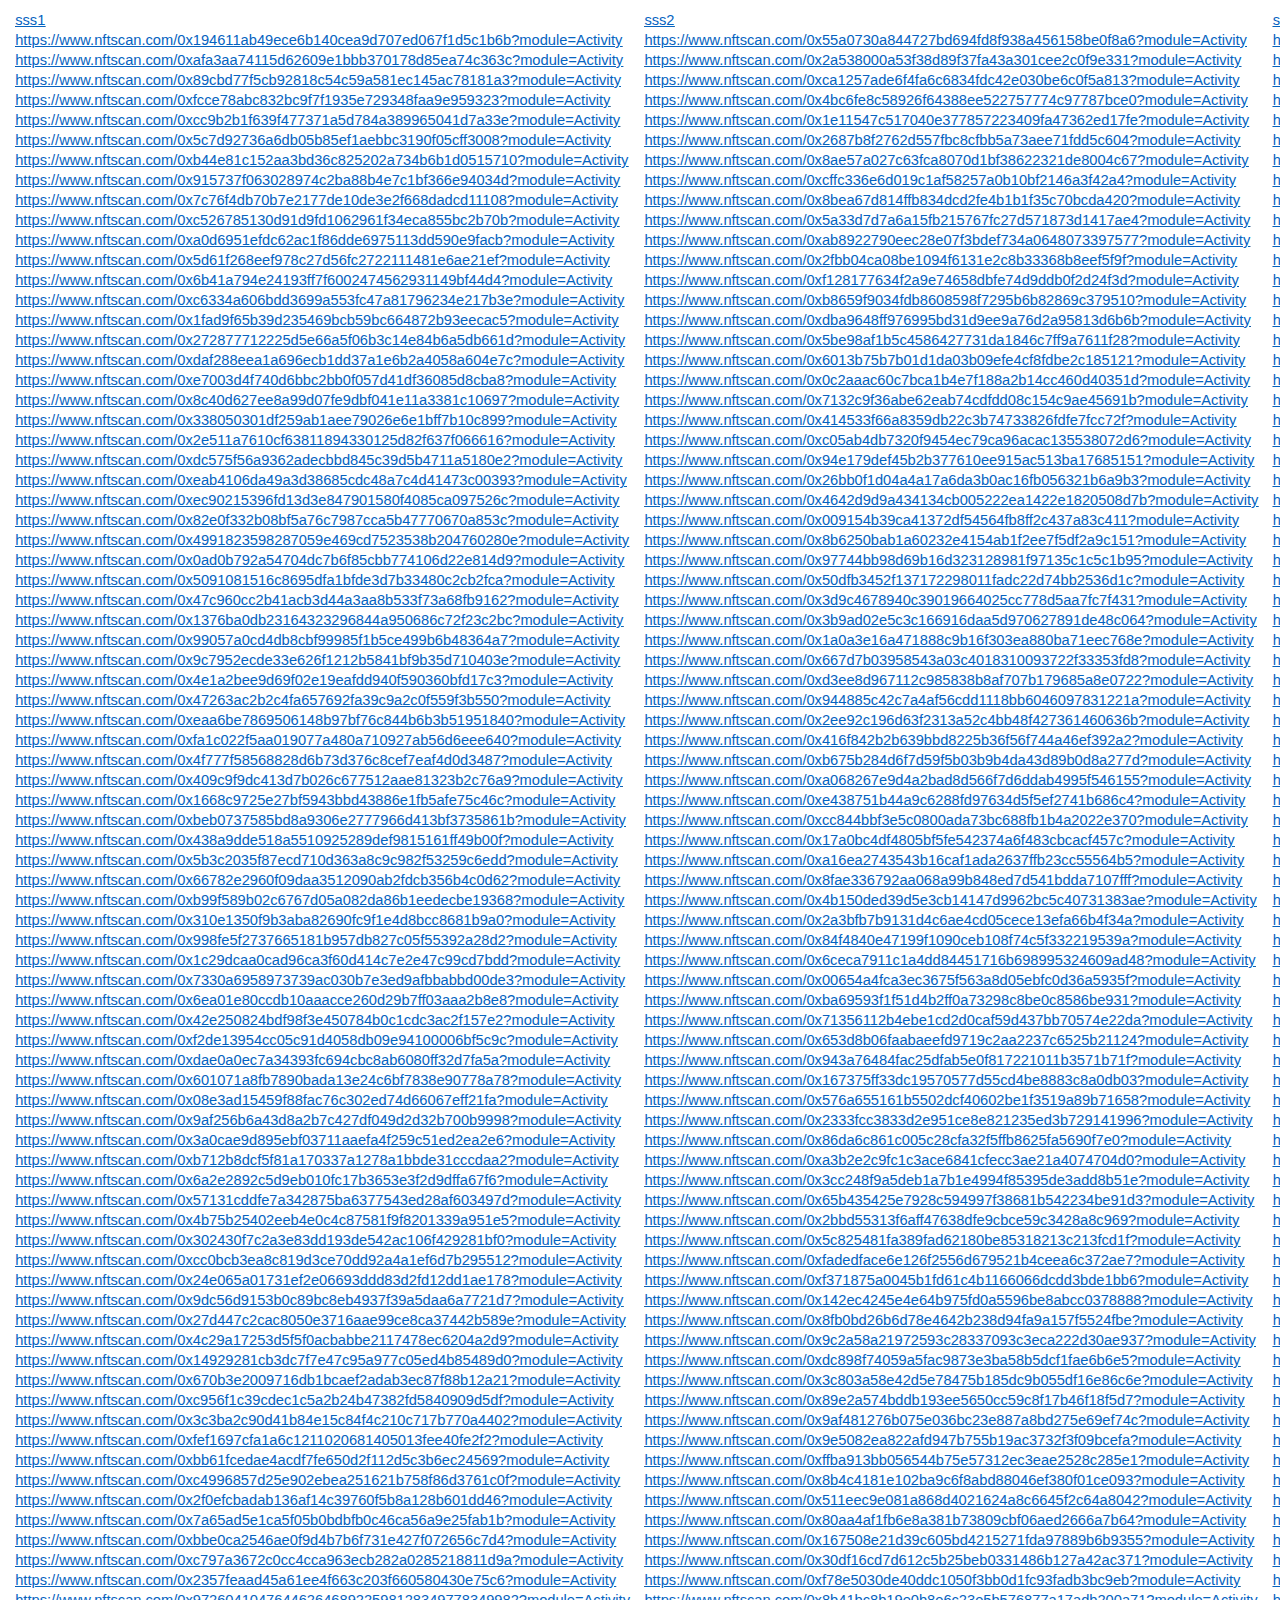
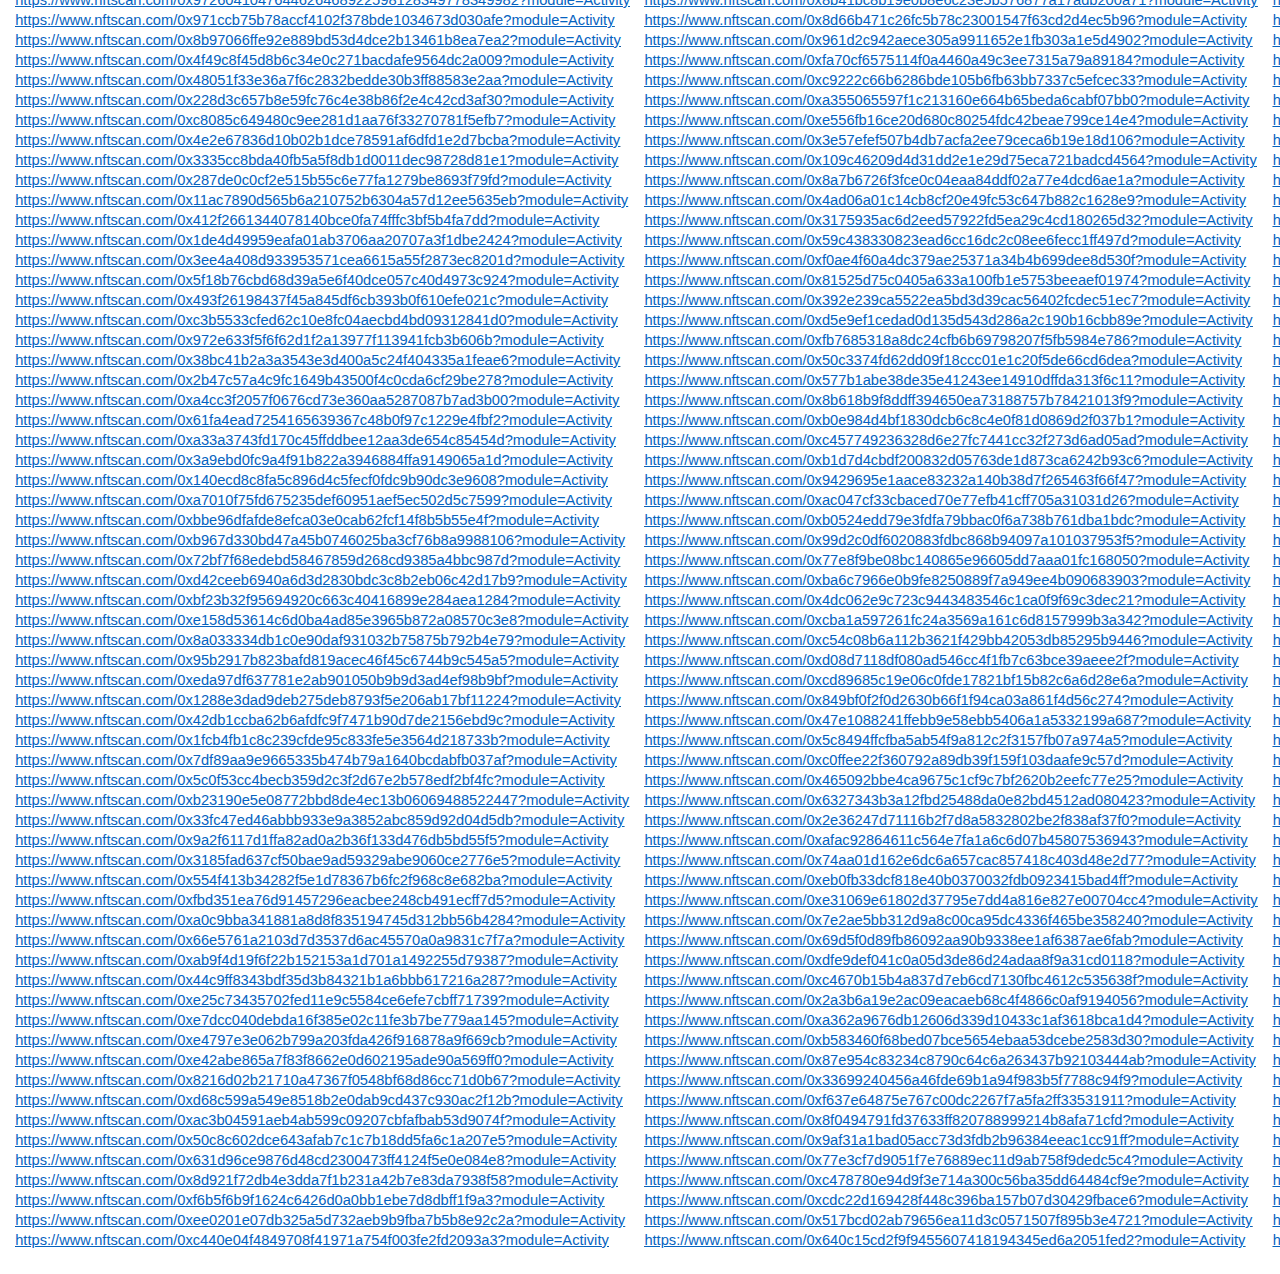
==== index.html @ 6b82eaeb "Add files via upload" ====
<html xmlns:v="urn:schemas-microsoft-com:vml"
xmlns:o="urn:schemas-microsoft-com:office:office"
xmlns:w="urn:schemas-microsoft-com:office:word"
xmlns:x="urn:schemas-microsoft-com:office:excel"
xmlns:m="http://schemas.microsoft.com/office/2004/12/omml"
xmlns="http://www.w3.org/TR/REC-html40">

<head>
<meta http-equiv=Content-Type content="text/html; charset=windows-1251">
<meta name=ProgId content=Word.Document>
<meta name=Generator content="Microsoft Word 15">
<meta name=Originator content="Microsoft Word 15">
<link rel=File-List href="index.files/filelist.xml">
<!--[if gte mso 9]><xml>
 <o:DocumentProperties>
  <o:Author>������������ Windows</o:Author>
  <o:Template>Normal</o:Template>
  <o:LastAuthor>������ �������</o:LastAuthor>
  <o:Revision>2</o:Revision>
  <o:TotalTime>3</o:TotalTime>
  <o:Created>2022-10-03T09:51:00Z</o:Created>
  <o:LastSaved>2022-10-03T09:51:00Z</o:LastSaved>
  <o:Pages>1</o:Pages>
  <o:Words>18441</o:Words>
  <o:Characters>105117</o:Characters>
  <o:Lines>875</o:Lines>
  <o:Paragraphs>246</o:Paragraphs>
  <o:CharactersWithSpaces>123312</o:CharactersWithSpaces>
  <o:Version>16.00</o:Version>
 </o:DocumentProperties>
 <o:OfficeDocumentSettings>
  <o:AllowPNG/>
 </o:OfficeDocumentSettings>
</xml><![endif]-->
<link rel=themeData href="index.files/themedata.thmx">
<link rel=colorSchemeMapping href="index.files/colorschememapping.xml">
<!--[if gte mso 9]><xml>
 <w:WordDocument>
  <w:SpellingState>Clean</w:SpellingState>
  <w:GrammarState>Clean</w:GrammarState>
  <w:TrackMoves>false</w:TrackMoves>
  <w:TrackFormatting/>
  <w:PunctuationKerning/>
  <w:ValidateAgainstSchemas/>
  <w:SaveIfXMLInvalid>false</w:SaveIfXMLInvalid>
  <w:IgnoreMixedContent>false</w:IgnoreMixedContent>
  <w:AlwaysShowPlaceholderText>false</w:AlwaysShowPlaceholderText>
  <w:DoNotPromoteQF/>
  <w:LidThemeOther>RU</w:LidThemeOther>
  <w:LidThemeAsian>X-NONE</w:LidThemeAsian>
  <w:LidThemeComplexScript>X-NONE</w:LidThemeComplexScript>
  <w:Compatibility>
   <w:BreakWrappedTables/>
   <w:SnapToGridInCell/>
   <w:WrapTextWithPunct/>
   <w:UseAsianBreakRules/>
   <w:DontGrowAutofit/>
   <w:SplitPgBreakAndParaMark/>
   <w:EnableOpenTypeKerning/>
   <w:DontFlipMirrorIndents/>
   <w:OverrideTableStyleHps/>
  </w:Compatibility>
  <m:mathPr>
   <m:mathFont m:val="Cambria Math"/>
   <m:brkBin m:val="before"/>
   <m:brkBinSub m:val="&#45;-"/>
   <m:smallFrac m:val="off"/>
   <m:dispDef/>
   <m:lMargin m:val="0"/>
   <m:rMargin m:val="0"/>
   <m:defJc m:val="centerGroup"/>
   <m:wrapIndent m:val="1440"/>
   <m:intLim m:val="subSup"/>
   <m:naryLim m:val="undOvr"/>
  </m:mathPr></w:WordDocument>
</xml><![endif]--><!--[if gte mso 9]><xml>
 <w:LatentStyles DefLockedState="false" DefUnhideWhenUsed="false"
  DefSemiHidden="false" DefQFormat="false" DefPriority="99"
  LatentStyleCount="376">
  <w:LsdException Locked="false" Priority="0" QFormat="true" Name="Normal"/>
  <w:LsdException Locked="false" Priority="9" QFormat="true" Name="heading 1"/>
  <w:LsdException Locked="false" Priority="9" SemiHidden="true"
   UnhideWhenUsed="true" QFormat="true" Name="heading 2"/>
  <w:LsdException Locked="false" Priority="9" SemiHidden="true"
   UnhideWhenUsed="true" QFormat="true" Name="heading 3"/>
  <w:LsdException Locked="false" Priority="9" SemiHidden="true"
   UnhideWhenUsed="true" QFormat="true" Name="heading 4"/>
  <w:LsdException Locked="false" Priority="9" SemiHidden="true"
   UnhideWhenUsed="true" QFormat="true" Name="heading 5"/>
  <w:LsdException Locked="false" Priority="9" SemiHidden="true"
   UnhideWhenUsed="true" QFormat="true" Name="heading 6"/>
  <w:LsdException Locked="false" Priority="9" SemiHidden="true"
   UnhideWhenUsed="true" QFormat="true" Name="heading 7"/>
  <w:LsdException Locked="false" Priority="9" SemiHidden="true"
   UnhideWhenUsed="true" QFormat="true" Name="heading 8"/>
  <w:LsdException Locked="false" Priority="9" SemiHidden="true"
   UnhideWhenUsed="true" QFormat="true" Name="heading 9"/>
  <w:LsdException Locked="false" SemiHidden="true" UnhideWhenUsed="true"
   Name="index 1"/>
  <w:LsdException Locked="false" SemiHidden="true" UnhideWhenUsed="true"
   Name="index 2"/>
  <w:LsdException Locked="false" SemiHidden="true" UnhideWhenUsed="true"
   Name="index 3"/>
  <w:LsdException Locked="false" SemiHidden="true" UnhideWhenUsed="true"
   Name="index 4"/>
  <w:LsdException Locked="false" SemiHidden="true" UnhideWhenUsed="true"
   Name="index 5"/>
  <w:LsdException Locked="false" SemiHidden="true" UnhideWhenUsed="true"
   Name="index 6"/>
  <w:LsdException Locked="false" SemiHidden="true" UnhideWhenUsed="true"
   Name="index 7"/>
  <w:LsdException Locked="false" SemiHidden="true" UnhideWhenUsed="true"
   Name="index 8"/>
  <w:LsdException Locked="false" SemiHidden="true" UnhideWhenUsed="true"
   Name="index 9"/>
  <w:LsdException Locked="false" Priority="39" SemiHidden="true"
   UnhideWhenUsed="true" Name="toc 1"/>
  <w:LsdException Locked="false" Priority="39" SemiHidden="true"
   UnhideWhenUsed="true" Name="toc 2"/>
  <w:LsdException Locked="false" Priority="39" SemiHidden="true"
   UnhideWhenUsed="true" Name="toc 3"/>
  <w:LsdException Locked="false" Priority="39" SemiHidden="true"
   UnhideWhenUsed="true" Name="toc 4"/>
  <w:LsdException Locked="false" Priority="39" SemiHidden="true"
   UnhideWhenUsed="true" Name="toc 5"/>
  <w:LsdException Locked="false" Priority="39" SemiHidden="true"
   UnhideWhenUsed="true" Name="toc 6"/>
  <w:LsdException Locked="false" Priority="39" SemiHidden="true"
   UnhideWhenUsed="true" Name="toc 7"/>
  <w:LsdException Locked="false" Priority="39" SemiHidden="true"
   UnhideWhenUsed="true" Name="toc 8"/>
  <w:LsdException Locked="false" Priority="39" SemiHidden="true"
   UnhideWhenUsed="true" Name="toc 9"/>
  <w:LsdException Locked="false" SemiHidden="true" UnhideWhenUsed="true"
   Name="Normal Indent"/>
  <w:LsdException Locked="false" SemiHidden="true" UnhideWhenUsed="true"
   Name="footnote text"/>
  <w:LsdException Locked="false" SemiHidden="true" UnhideWhenUsed="true"
   Name="annotation text"/>
  <w:LsdException Locked="false" SemiHidden="true" UnhideWhenUsed="true"
   Name="header"/>
  <w:LsdException Locked="false" SemiHidden="true" UnhideWhenUsed="true"
   Name="footer"/>
  <w:LsdException Locked="false" SemiHidden="true" UnhideWhenUsed="true"
   Name="index heading"/>
  <w:LsdException Locked="false" Priority="35" SemiHidden="true"
   UnhideWhenUsed="true" QFormat="true" Name="caption"/>
  <w:LsdException Locked="false" SemiHidden="true" UnhideWhenUsed="true"
   Name="table of figures"/>
  <w:LsdException Locked="false" SemiHidden="true" UnhideWhenUsed="true"
   Name="envelope address"/>
  <w:LsdException Locked="false" SemiHidden="true" UnhideWhenUsed="true"
   Name="envelope return"/>
  <w:LsdException Locked="false" SemiHidden="true" UnhideWhenUsed="true"
   Name="footnote reference"/>
  <w:LsdException Locked="false" SemiHidden="true" UnhideWhenUsed="true"
   Name="annotation reference"/>
  <w:LsdException Locked="false" SemiHidden="true" UnhideWhenUsed="true"
   Name="line number"/>
  <w:LsdException Locked="false" SemiHidden="true" UnhideWhenUsed="true"
   Name="page number"/>
  <w:LsdException Locked="false" SemiHidden="true" UnhideWhenUsed="true"
   Name="endnote reference"/>
  <w:LsdException Locked="false" SemiHidden="true" UnhideWhenUsed="true"
   Name="endnote text"/>
  <w:LsdException Locked="false" SemiHidden="true" UnhideWhenUsed="true"
   Name="table of authorities"/>
  <w:LsdException Locked="false" SemiHidden="true" UnhideWhenUsed="true"
   Name="macro"/>
  <w:LsdException Locked="false" SemiHidden="true" UnhideWhenUsed="true"
   Name="toa heading"/>
  <w:LsdException Locked="false" SemiHidden="true" UnhideWhenUsed="true"
   Name="List"/>
  <w:LsdException Locked="false" SemiHidden="true" UnhideWhenUsed="true"
   Name="List Bullet"/>
  <w:LsdException Locked="false" SemiHidden="true" UnhideWhenUsed="true"
   Name="List Number"/>
  <w:LsdException Locked="false" SemiHidden="true" UnhideWhenUsed="true"
   Name="List 2"/>
  <w:LsdException Locked="false" SemiHidden="true" UnhideWhenUsed="true"
   Name="List 3"/>
  <w:LsdException Locked="false" SemiHidden="true" UnhideWhenUsed="true"
   Name="List 4"/>
  <w:LsdException Locked="false" SemiHidden="true" UnhideWhenUsed="true"
   Name="List 5"/>
  <w:LsdException Locked="false" SemiHidden="true" UnhideWhenUsed="true"
   Name="List Bullet 2"/>
  <w:LsdException Locked="false" SemiHidden="true" UnhideWhenUsed="true"
   Name="List Bullet 3"/>
  <w:LsdException Locked="false" SemiHidden="true" UnhideWhenUsed="true"
   Name="List Bullet 4"/>
  <w:LsdException Locked="false" SemiHidden="true" UnhideWhenUsed="true"
   Name="List Bullet 5"/>
  <w:LsdException Locked="false" SemiHidden="true" UnhideWhenUsed="true"
   Name="List Number 2"/>
  <w:LsdException Locked="false" SemiHidden="true" UnhideWhenUsed="true"
   Name="List Number 3"/>
  <w:LsdException Locked="false" SemiHidden="true" UnhideWhenUsed="true"
   Name="List Number 4"/>
  <w:LsdException Locked="false" SemiHidden="true" UnhideWhenUsed="true"
   Name="List Number 5"/>
  <w:LsdException Locked="false" Priority="10" QFormat="true" Name="Title"/>
  <w:LsdException Locked="false" SemiHidden="true" UnhideWhenUsed="true"
   Name="Closing"/>
  <w:LsdException Locked="false" SemiHidden="true" UnhideWhenUsed="true"
   Name="Signature"/>
  <w:LsdException Locked="false" Priority="1" SemiHidden="true"
   UnhideWhenUsed="true" Name="Default Paragraph Font"/>
  <w:LsdException Locked="false" SemiHidden="true" UnhideWhenUsed="true"
   Name="Body Text"/>
  <w:LsdException Locked="false" SemiHidden="true" UnhideWhenUsed="true"
   Name="Body Text Indent"/>
  <w:LsdException Locked="false" SemiHidden="true" UnhideWhenUsed="true"
   Name="List Continue"/>
  <w:LsdException Locked="false" SemiHidden="true" UnhideWhenUsed="true"
   Name="List Continue 2"/>
  <w:LsdException Locked="false" SemiHidden="true" UnhideWhenUsed="true"
   Name="List Continue 3"/>
  <w:LsdException Locked="false" SemiHidden="true" UnhideWhenUsed="true"
   Name="List Continue 4"/>
  <w:LsdException Locked="false" SemiHidden="true" UnhideWhenUsed="true"
   Name="List Continue 5"/>
  <w:LsdException Locked="false" SemiHidden="true" UnhideWhenUsed="true"
   Name="Message Header"/>
  <w:LsdException Locked="false" Priority="11" QFormat="true" Name="Subtitle"/>
  <w:LsdException Locked="false" SemiHidden="true" UnhideWhenUsed="true"
   Name="Salutation"/>
  <w:LsdException Locked="false" SemiHidden="true" UnhideWhenUsed="true"
   Name="Date"/>
  <w:LsdException Locked="false" SemiHidden="true" UnhideWhenUsed="true"
   Name="Body Text First Indent"/>
  <w:LsdException Locked="false" SemiHidden="true" UnhideWhenUsed="true"
   Name="Body Text First Indent 2"/>
  <w:LsdException Locked="false" SemiHidden="true" UnhideWhenUsed="true"
   Name="Note Heading"/>
  <w:LsdException Locked="false" SemiHidden="true" UnhideWhenUsed="true"
   Name="Body Text 2"/>
  <w:LsdException Locked="false" SemiHidden="true" UnhideWhenUsed="true"
   Name="Body Text 3"/>
  <w:LsdException Locked="false" SemiHidden="true" UnhideWhenUsed="true"
   Name="Body Text Indent 2"/>
  <w:LsdException Locked="false" SemiHidden="true" UnhideWhenUsed="true"
   Name="Body Text Indent 3"/>
  <w:LsdException Locked="false" SemiHidden="true" UnhideWhenUsed="true"
   Name="Block Text"/>
  <w:LsdException Locked="false" SemiHidden="true" UnhideWhenUsed="true"
   Name="Hyperlink"/>
  <w:LsdException Locked="false" SemiHidden="true" UnhideWhenUsed="true"
   Name="FollowedHyperlink"/>
  <w:LsdException Locked="false" Priority="22" QFormat="true" Name="Strong"/>
  <w:LsdException Locked="false" Priority="20" QFormat="true" Name="Emphasis"/>
  <w:LsdException Locked="false" SemiHidden="true" UnhideWhenUsed="true"
   Name="Document Map"/>
  <w:LsdException Locked="false" SemiHidden="true" UnhideWhenUsed="true"
   Name="Plain Text"/>
  <w:LsdException Locked="false" SemiHidden="true" UnhideWhenUsed="true"
   Name="E-mail Signature"/>
  <w:LsdException Locked="false" SemiHidden="true" UnhideWhenUsed="true"
   Name="HTML Top of Form"/>
  <w:LsdException Locked="false" SemiHidden="true" UnhideWhenUsed="true"
   Name="HTML Bottom of Form"/>
  <w:LsdException Locked="false" SemiHidden="true" UnhideWhenUsed="true"
   Name="Normal (Web)"/>
  <w:LsdException Locked="false" SemiHidden="true" UnhideWhenUsed="true"
   Name="HTML Acronym"/>
  <w:LsdException Locked="false" SemiHidden="true" UnhideWhenUsed="true"
   Name="HTML Address"/>
  <w:LsdException Locked="false" SemiHidden="true" UnhideWhenUsed="true"
   Name="HTML Cite"/>
  <w:LsdException Locked="false" SemiHidden="true" UnhideWhenUsed="true"
   Name="HTML Code"/>
  <w:LsdException Locked="false" SemiHidden="true" UnhideWhenUsed="true"
   Name="HTML Definition"/>
  <w:LsdException Locked="false" SemiHidden="true" UnhideWhenUsed="true"
   Name="HTML Keyboard"/>
  <w:LsdException Locked="false" SemiHidden="true" UnhideWhenUsed="true"
   Name="HTML Preformatted"/>
  <w:LsdException Locked="false" SemiHidden="true" UnhideWhenUsed="true"
   Name="HTML Sample"/>
  <w:LsdException Locked="false" SemiHidden="true" UnhideWhenUsed="true"
   Name="HTML Typewriter"/>
  <w:LsdException Locked="false" SemiHidden="true" UnhideWhenUsed="true"
   Name="HTML Variable"/>
  <w:LsdException Locked="false" SemiHidden="true" UnhideWhenUsed="true"
   Name="Normal Table"/>
  <w:LsdException Locked="false" SemiHidden="true" UnhideWhenUsed="true"
   Name="annotation subject"/>
  <w:LsdException Locked="false" SemiHidden="true" UnhideWhenUsed="true"
   Name="No List"/>
  <w:LsdException Locked="false" SemiHidden="true" UnhideWhenUsed="true"
   Name="Outline List 1"/>
  <w:LsdException Locked="false" SemiHidden="true" UnhideWhenUsed="true"
   Name="Outline List 2"/>
  <w:LsdException Locked="false" SemiHidden="true" UnhideWhenUsed="true"
   Name="Outline List 3"/>
  <w:LsdException Locked="false" SemiHidden="true" UnhideWhenUsed="true"
   Name="Table Simple 1"/>
  <w:LsdException Locked="false" SemiHidden="true" UnhideWhenUsed="true"
   Name="Table Simple 2"/>
  <w:LsdException Locked="false" SemiHidden="true" UnhideWhenUsed="true"
   Name="Table Simple 3"/>
  <w:LsdException Locked="false" SemiHidden="true" UnhideWhenUsed="true"
   Name="Table Classic 1"/>
  <w:LsdException Locked="false" SemiHidden="true" UnhideWhenUsed="true"
   Name="Table Classic 2"/>
  <w:LsdException Locked="false" SemiHidden="true" UnhideWhenUsed="true"
   Name="Table Classic 3"/>
  <w:LsdException Locked="false" SemiHidden="true" UnhideWhenUsed="true"
   Name="Table Classic 4"/>
  <w:LsdException Locked="false" SemiHidden="true" UnhideWhenUsed="true"
   Name="Table Colorful 1"/>
  <w:LsdException Locked="false" SemiHidden="true" UnhideWhenUsed="true"
   Name="Table Colorful 2"/>
  <w:LsdException Locked="false" SemiHidden="true" UnhideWhenUsed="true"
   Name="Table Colorful 3"/>
  <w:LsdException Locked="false" SemiHidden="true" UnhideWhenUsed="true"
   Name="Table Columns 1"/>
  <w:LsdException Locked="false" SemiHidden="true" UnhideWhenUsed="true"
   Name="Table Columns 2"/>
  <w:LsdException Locked="false" SemiHidden="true" UnhideWhenUsed="true"
   Name="Table Columns 3"/>
  <w:LsdException Locked="false" SemiHidden="true" UnhideWhenUsed="true"
   Name="Table Columns 4"/>
  <w:LsdException Locked="false" SemiHidden="true" UnhideWhenUsed="true"
   Name="Table Columns 5"/>
  <w:LsdException Locked="false" SemiHidden="true" UnhideWhenUsed="true"
   Name="Table Grid 1"/>
  <w:LsdException Locked="false" SemiHidden="true" UnhideWhenUsed="true"
   Name="Table Grid 2"/>
  <w:LsdException Locked="false" SemiHidden="true" UnhideWhenUsed="true"
   Name="Table Grid 3"/>
  <w:LsdException Locked="false" SemiHidden="true" UnhideWhenUsed="true"
   Name="Table Grid 4"/>
  <w:LsdException Locked="false" SemiHidden="true" UnhideWhenUsed="true"
   Name="Table Grid 5"/>
  <w:LsdException Locked="false" SemiHidden="true" UnhideWhenUsed="true"
   Name="Table Grid 6"/>
  <w:LsdException Locked="false" SemiHidden="true" UnhideWhenUsed="true"
   Name="Table Grid 7"/>
  <w:LsdException Locked="false" SemiHidden="true" UnhideWhenUsed="true"
   Name="Table Grid 8"/>
  <w:LsdException Locked="false" SemiHidden="true" UnhideWhenUsed="true"
   Name="Table List 1"/>
  <w:LsdException Locked="false" SemiHidden="true" UnhideWhenUsed="true"
   Name="Table List 2"/>
  <w:LsdException Locked="false" SemiHidden="true" UnhideWhenUsed="true"
   Name="Table List 3"/>
  <w:LsdException Locked="false" SemiHidden="true" UnhideWhenUsed="true"
   Name="Table List 4"/>
  <w:LsdException Locked="false" SemiHidden="true" UnhideWhenUsed="true"
   Name="Table List 5"/>
  <w:LsdException Locked="false" SemiHidden="true" UnhideWhenUsed="true"
   Name="Table List 6"/>
  <w:LsdException Locked="false" SemiHidden="true" UnhideWhenUsed="true"
   Name="Table List 7"/>
  <w:LsdException Locked="false" SemiHidden="true" UnhideWhenUsed="true"
   Name="Table List 8"/>
  <w:LsdException Locked="false" SemiHidden="true" UnhideWhenUsed="true"
   Name="Table 3D effects 1"/>
  <w:LsdException Locked="false" SemiHidden="true" UnhideWhenUsed="true"
   Name="Table 3D effects 2"/>
  <w:LsdException Locked="false" SemiHidden="true" UnhideWhenUsed="true"
   Name="Table 3D effects 3"/>
  <w:LsdException Locked="false" SemiHidden="true" UnhideWhenUsed="true"
   Name="Table Contemporary"/>
  <w:LsdException Locked="false" SemiHidden="true" UnhideWhenUsed="true"
   Name="Table Elegant"/>
  <w:LsdException Locked="false" SemiHidden="true" UnhideWhenUsed="true"
   Name="Table Professional"/>
  <w:LsdException Locked="false" SemiHidden="true" UnhideWhenUsed="true"
   Name="Table Subtle 1"/>
  <w:LsdException Locked="false" SemiHidden="true" UnhideWhenUsed="true"
   Name="Table Subtle 2"/>
  <w:LsdException Locked="false" SemiHidden="true" UnhideWhenUsed="true"
   Name="Table Web 1"/>
  <w:LsdException Locked="false" SemiHidden="true" UnhideWhenUsed="true"
   Name="Table Web 2"/>
  <w:LsdException Locked="false" SemiHidden="true" UnhideWhenUsed="true"
   Name="Table Web 3"/>
  <w:LsdException Locked="false" SemiHidden="true" UnhideWhenUsed="true"
   Name="Balloon Text"/>
  <w:LsdException Locked="false" Priority="39" Name="Table Grid"/>
  <w:LsdException Locked="false" SemiHidden="true" UnhideWhenUsed="true"
   Name="Table Theme"/>
  <w:LsdException Locked="false" SemiHidden="true" Name="Placeholder Text"/>
  <w:LsdException Locked="false" Priority="1" QFormat="true" Name="No Spacing"/>
  <w:LsdException Locked="false" Priority="60" Name="Light Shading"/>
  <w:LsdException Locked="false" Priority="61" Name="Light List"/>
  <w:LsdException Locked="false" Priority="62" Name="Light Grid"/>
  <w:LsdException Locked="false" Priority="63" Name="Medium Shading 1"/>
  <w:LsdException Locked="false" Priority="64" Name="Medium Shading 2"/>
  <w:LsdException Locked="false" Priority="65" Name="Medium List 1"/>
  <w:LsdException Locked="false" Priority="66" Name="Medium List 2"/>
  <w:LsdException Locked="false" Priority="67" Name="Medium Grid 1"/>
  <w:LsdException Locked="false" Priority="68" Name="Medium Grid 2"/>
  <w:LsdException Locked="false" Priority="69" Name="Medium Grid 3"/>
  <w:LsdException Locked="false" Priority="70" Name="Dark List"/>
  <w:LsdException Locked="false" Priority="71" Name="Colorful Shading"/>
  <w:LsdException Locked="false" Priority="72" Name="Colorful List"/>
  <w:LsdException Locked="false" Priority="73" Name="Colorful Grid"/>
  <w:LsdException Locked="false" Priority="60" Name="Light Shading Accent 1"/>
  <w:LsdException Locked="false" Priority="61" Name="Light List Accent 1"/>
  <w:LsdException Locked="false" Priority="62" Name="Light Grid Accent 1"/>
  <w:LsdException Locked="false" Priority="63" Name="Medium Shading 1 Accent 1"/>
  <w:LsdException Locked="false" Priority="64" Name="Medium Shading 2 Accent 1"/>
  <w:LsdException Locked="false" Priority="65" Name="Medium List 1 Accent 1"/>
  <w:LsdException Locked="false" SemiHidden="true" Name="Revision"/>
  <w:LsdException Locked="false" Priority="34" QFormat="true"
   Name="List Paragraph"/>
  <w:LsdException Locked="false" Priority="29" QFormat="true" Name="Quote"/>
  <w:LsdException Locked="false" Priority="30" QFormat="true"
   Name="Intense Quote"/>
  <w:LsdException Locked="false" Priority="66" Name="Medium List 2 Accent 1"/>
  <w:LsdException Locked="false" Priority="67" Name="Medium Grid 1 Accent 1"/>
  <w:LsdException Locked="false" Priority="68" Name="Medium Grid 2 Accent 1"/>
  <w:LsdException Locked="false" Priority="69" Name="Medium Grid 3 Accent 1"/>
  <w:LsdException Locked="false" Priority="70" Name="Dark List Accent 1"/>
  <w:LsdException Locked="false" Priority="71" Name="Colorful Shading Accent 1"/>
  <w:LsdException Locked="false" Priority="72" Name="Colorful List Accent 1"/>
  <w:LsdException Locked="false" Priority="73" Name="Colorful Grid Accent 1"/>
  <w:LsdException Locked="false" Priority="60" Name="Light Shading Accent 2"/>
  <w:LsdException Locked="false" Priority="61" Name="Light List Accent 2"/>
  <w:LsdException Locked="false" Priority="62" Name="Light Grid Accent 2"/>
  <w:LsdException Locked="false" Priority="63" Name="Medium Shading 1 Accent 2"/>
  <w:LsdException Locked="false" Priority="64" Name="Medium Shading 2 Accent 2"/>
  <w:LsdException Locked="false" Priority="65" Name="Medium List 1 Accent 2"/>
  <w:LsdException Locked="false" Priority="66" Name="Medium List 2 Accent 2"/>
  <w:LsdException Locked="false" Priority="67" Name="Medium Grid 1 Accent 2"/>
  <w:LsdException Locked="false" Priority="68" Name="Medium Grid 2 Accent 2"/>
  <w:LsdException Locked="false" Priority="69" Name="Medium Grid 3 Accent 2"/>
  <w:LsdException Locked="false" Priority="70" Name="Dark List Accent 2"/>
  <w:LsdException Locked="false" Priority="71" Name="Colorful Shading Accent 2"/>
  <w:LsdException Locked="false" Priority="72" Name="Colorful List Accent 2"/>
  <w:LsdException Locked="false" Priority="73" Name="Colorful Grid Accent 2"/>
  <w:LsdException Locked="false" Priority="60" Name="Light Shading Accent 3"/>
  <w:LsdException Locked="false" Priority="61" Name="Light List Accent 3"/>
  <w:LsdException Locked="false" Priority="62" Name="Light Grid Accent 3"/>
  <w:LsdException Locked="false" Priority="63" Name="Medium Shading 1 Accent 3"/>
  <w:LsdException Locked="false" Priority="64" Name="Medium Shading 2 Accent 3"/>
  <w:LsdException Locked="false" Priority="65" Name="Medium List 1 Accent 3"/>
  <w:LsdException Locked="false" Priority="66" Name="Medium List 2 Accent 3"/>
  <w:LsdException Locked="false" Priority="67" Name="Medium Grid 1 Accent 3"/>
  <w:LsdException Locked="false" Priority="68" Name="Medium Grid 2 Accent 3"/>
  <w:LsdException Locked="false" Priority="69" Name="Medium Grid 3 Accent 3"/>
  <w:LsdException Locked="false" Priority="70" Name="Dark List Accent 3"/>
  <w:LsdException Locked="false" Priority="71" Name="Colorful Shading Accent 3"/>
  <w:LsdException Locked="false" Priority="72" Name="Colorful List Accent 3"/>
  <w:LsdException Locked="false" Priority="73" Name="Colorful Grid Accent 3"/>
  <w:LsdException Locked="false" Priority="60" Name="Light Shading Accent 4"/>
  <w:LsdException Locked="false" Priority="61" Name="Light List Accent 4"/>
  <w:LsdException Locked="false" Priority="62" Name="Light Grid Accent 4"/>
  <w:LsdException Locked="false" Priority="63" Name="Medium Shading 1 Accent 4"/>
  <w:LsdException Locked="false" Priority="64" Name="Medium Shading 2 Accent 4"/>
  <w:LsdException Locked="false" Priority="65" Name="Medium List 1 Accent 4"/>
  <w:LsdException Locked="false" Priority="66" Name="Medium List 2 Accent 4"/>
  <w:LsdException Locked="false" Priority="67" Name="Medium Grid 1 Accent 4"/>
  <w:LsdException Locked="false" Priority="68" Name="Medium Grid 2 Accent 4"/>
  <w:LsdException Locked="false" Priority="69" Name="Medium Grid 3 Accent 4"/>
  <w:LsdException Locked="false" Priority="70" Name="Dark List Accent 4"/>
  <w:LsdException Locked="false" Priority="71" Name="Colorful Shading Accent 4"/>
  <w:LsdException Locked="false" Priority="72" Name="Colorful List Accent 4"/>
  <w:LsdException Locked="false" Priority="73" Name="Colorful Grid Accent 4"/>
  <w:LsdException Locked="false" Priority="60" Name="Light Shading Accent 5"/>
  <w:LsdException Locked="false" Priority="61" Name="Light List Accent 5"/>
  <w:LsdException Locked="false" Priority="62" Name="Light Grid Accent 5"/>
  <w:LsdException Locked="false" Priority="63" Name="Medium Shading 1 Accent 5"/>
  <w:LsdException Locked="false" Priority="64" Name="Medium Shading 2 Accent 5"/>
  <w:LsdException Locked="false" Priority="65" Name="Medium List 1 Accent 5"/>
  <w:LsdException Locked="false" Priority="66" Name="Medium List 2 Accent 5"/>
  <w:LsdException Locked="false" Priority="67" Name="Medium Grid 1 Accent 5"/>
  <w:LsdException Locked="false" Priority="68" Name="Medium Grid 2 Accent 5"/>
  <w:LsdException Locked="false" Priority="69" Name="Medium Grid 3 Accent 5"/>
  <w:LsdException Locked="false" Priority="70" Name="Dark List Accent 5"/>
  <w:LsdException Locked="false" Priority="71" Name="Colorful Shading Accent 5"/>
  <w:LsdException Locked="false" Priority="72" Name="Colorful List Accent 5"/>
  <w:LsdException Locked="false" Priority="73" Name="Colorful Grid Accent 5"/>
  <w:LsdException Locked="false" Priority="60" Name="Light Shading Accent 6"/>
  <w:LsdException Locked="false" Priority="61" Name="Light List Accent 6"/>
  <w:LsdException Locked="false" Priority="62" Name="Light Grid Accent 6"/>
  <w:LsdException Locked="false" Priority="63" Name="Medium Shading 1 Accent 6"/>
  <w:LsdException Locked="false" Priority="64" Name="Medium Shading 2 Accent 6"/>
  <w:LsdException Locked="false" Priority="65" Name="Medium List 1 Accent 6"/>
  <w:LsdException Locked="false" Priority="66" Name="Medium List 2 Accent 6"/>
  <w:LsdException Locked="false" Priority="67" Name="Medium Grid 1 Accent 6"/>
  <w:LsdException Locked="false" Priority="68" Name="Medium Grid 2 Accent 6"/>
  <w:LsdException Locked="false" Priority="69" Name="Medium Grid 3 Accent 6"/>
  <w:LsdException Locked="false" Priority="70" Name="Dark List Accent 6"/>
  <w:LsdException Locked="false" Priority="71" Name="Colorful Shading Accent 6"/>
  <w:LsdException Locked="false" Priority="72" Name="Colorful List Accent 6"/>
  <w:LsdException Locked="false" Priority="73" Name="Colorful Grid Accent 6"/>
  <w:LsdException Locked="false" Priority="19" QFormat="true"
   Name="Subtle Emphasis"/>
  <w:LsdException Locked="false" Priority="21" QFormat="true"
   Name="Intense Emphasis"/>
  <w:LsdException Locked="false" Priority="31" QFormat="true"
   Name="Subtle Reference"/>
  <w:LsdException Locked="false" Priority="32" QFormat="true"
   Name="Intense Reference"/>
  <w:LsdException Locked="false" Priority="33" QFormat="true" Name="Book Title"/>
  <w:LsdException Locked="false" Priority="37" SemiHidden="true"
   UnhideWhenUsed="true" Name="Bibliography"/>
  <w:LsdException Locked="false" Priority="39" SemiHidden="true"
   UnhideWhenUsed="true" QFormat="true" Name="TOC Heading"/>
  <w:LsdException Locked="false" Priority="41" Name="Plain Table 1"/>
  <w:LsdException Locked="false" Priority="42" Name="Plain Table 2"/>
  <w:LsdException Locked="false" Priority="43" Name="Plain Table 3"/>
  <w:LsdException Locked="false" Priority="44" Name="Plain Table 4"/>
  <w:LsdException Locked="false" Priority="45" Name="Plain Table 5"/>
  <w:LsdException Locked="false" Priority="40" Name="Grid Table Light"/>
  <w:LsdException Locked="false" Priority="46" Name="Grid Table 1 Light"/>
  <w:LsdException Locked="false" Priority="47" Name="Grid Table 2"/>
  <w:LsdException Locked="false" Priority="48" Name="Grid Table 3"/>
  <w:LsdException Locked="false" Priority="49" Name="Grid Table 4"/>
  <w:LsdException Locked="false" Priority="50" Name="Grid Table 5 Dark"/>
  <w:LsdException Locked="false" Priority="51" Name="Grid Table 6 Colorful"/>
  <w:LsdException Locked="false" Priority="52" Name="Grid Table 7 Colorful"/>
  <w:LsdException Locked="false" Priority="46"
   Name="Grid Table 1 Light Accent 1"/>
  <w:LsdException Locked="false" Priority="47" Name="Grid Table 2 Accent 1"/>
  <w:LsdException Locked="false" Priority="48" Name="Grid Table 3 Accent 1"/>
  <w:LsdException Locked="false" Priority="49" Name="Grid Table 4 Accent 1"/>
  <w:LsdException Locked="false" Priority="50" Name="Grid Table 5 Dark Accent 1"/>
  <w:LsdException Locked="false" Priority="51"
   Name="Grid Table 6 Colorful Accent 1"/>
  <w:LsdException Locked="false" Priority="52"
   Name="Grid Table 7 Colorful Accent 1"/>
  <w:LsdException Locked="false" Priority="46"
   Name="Grid Table 1 Light Accent 2"/>
  <w:LsdException Locked="false" Priority="47" Name="Grid Table 2 Accent 2"/>
  <w:LsdException Locked="false" Priority="48" Name="Grid Table 3 Accent 2"/>
  <w:LsdException Locked="false" Priority="49" Name="Grid Table 4 Accent 2"/>
  <w:LsdException Locked="false" Priority="50" Name="Grid Table 5 Dark Accent 2"/>
  <w:LsdException Locked="false" Priority="51"
   Name="Grid Table 6 Colorful Accent 2"/>
  <w:LsdException Locked="false" Priority="52"
   Name="Grid Table 7 Colorful Accent 2"/>
  <w:LsdException Locked="false" Priority="46"
   Name="Grid Table 1 Light Accent 3"/>
  <w:LsdException Locked="false" Priority="47" Name="Grid Table 2 Accent 3"/>
  <w:LsdException Locked="false" Priority="48" Name="Grid Table 3 Accent 3"/>
  <w:LsdException Locked="false" Priority="49" Name="Grid Table 4 Accent 3"/>
  <w:LsdException Locked="false" Priority="50" Name="Grid Table 5 Dark Accent 3"/>
  <w:LsdException Locked="false" Priority="51"
   Name="Grid Table 6 Colorful Accent 3"/>
  <w:LsdException Locked="false" Priority="52"
   Name="Grid Table 7 Colorful Accent 3"/>
  <w:LsdException Locked="false" Priority="46"
   Name="Grid Table 1 Light Accent 4"/>
  <w:LsdException Locked="false" Priority="47" Name="Grid Table 2 Accent 4"/>
  <w:LsdException Locked="false" Priority="48" Name="Grid Table 3 Accent 4"/>
  <w:LsdException Locked="false" Priority="49" Name="Grid Table 4 Accent 4"/>
  <w:LsdException Locked="false" Priority="50" Name="Grid Table 5 Dark Accent 4"/>
  <w:LsdException Locked="false" Priority="51"
   Name="Grid Table 6 Colorful Accent 4"/>
  <w:LsdException Locked="false" Priority="52"
   Name="Grid Table 7 Colorful Accent 4"/>
  <w:LsdException Locked="false" Priority="46"
   Name="Grid Table 1 Light Accent 5"/>
  <w:LsdException Locked="false" Priority="47" Name="Grid Table 2 Accent 5"/>
  <w:LsdException Locked="false" Priority="48" Name="Grid Table 3 Accent 5"/>
  <w:LsdException Locked="false" Priority="49" Name="Grid Table 4 Accent 5"/>
  <w:LsdException Locked="false" Priority="50" Name="Grid Table 5 Dark Accent 5"/>
  <w:LsdException Locked="false" Priority="51"
   Name="Grid Table 6 Colorful Accent 5"/>
  <w:LsdException Locked="false" Priority="52"
   Name="Grid Table 7 Colorful Accent 5"/>
  <w:LsdException Locked="false" Priority="46"
   Name="Grid Table 1 Light Accent 6"/>
  <w:LsdException Locked="false" Priority="47" Name="Grid Table 2 Accent 6"/>
  <w:LsdException Locked="false" Priority="48" Name="Grid Table 3 Accent 6"/>
  <w:LsdException Locked="false" Priority="49" Name="Grid Table 4 Accent 6"/>
  <w:LsdException Locked="false" Priority="50" Name="Grid Table 5 Dark Accent 6"/>
  <w:LsdException Locked="false" Priority="51"
   Name="Grid Table 6 Colorful Accent 6"/>
  <w:LsdException Locked="false" Priority="52"
   Name="Grid Table 7 Colorful Accent 6"/>
  <w:LsdException Locked="false" Priority="46" Name="List Table 1 Light"/>
  <w:LsdException Locked="false" Priority="47" Name="List Table 2"/>
  <w:LsdException Locked="false" Priority="48" Name="List Table 3"/>
  <w:LsdException Locked="false" Priority="49" Name="List Table 4"/>
  <w:LsdException Locked="false" Priority="50" Name="List Table 5 Dark"/>
  <w:LsdException Locked="false" Priority="51" Name="List Table 6 Colorful"/>
  <w:LsdException Locked="false" Priority="52" Name="List Table 7 Colorful"/>
  <w:LsdException Locked="false" Priority="46"
   Name="List Table 1 Light Accent 1"/>
  <w:LsdException Locked="false" Priority="47" Name="List Table 2 Accent 1"/>
  <w:LsdException Locked="false" Priority="48" Name="List Table 3 Accent 1"/>
  <w:LsdException Locked="false" Priority="49" Name="List Table 4 Accent 1"/>
  <w:LsdException Locked="false" Priority="50" Name="List Table 5 Dark Accent 1"/>
  <w:LsdException Locked="false" Priority="51"
   Name="List Table 6 Colorful Accent 1"/>
  <w:LsdException Locked="false" Priority="52"
   Name="List Table 7 Colorful Accent 1"/>
  <w:LsdException Locked="false" Priority="46"
   Name="List Table 1 Light Accent 2"/>
  <w:LsdException Locked="false" Priority="47" Name="List Table 2 Accent 2"/>
  <w:LsdException Locked="false" Priority="48" Name="List Table 3 Accent 2"/>
  <w:LsdException Locked="false" Priority="49" Name="List Table 4 Accent 2"/>
  <w:LsdException Locked="false" Priority="50" Name="List Table 5 Dark Accent 2"/>
  <w:LsdException Locked="false" Priority="51"
   Name="List Table 6 Colorful Accent 2"/>
  <w:LsdException Locked="false" Priority="52"
   Name="List Table 7 Colorful Accent 2"/>
  <w:LsdException Locked="false" Priority="46"
   Name="List Table 1 Light Accent 3"/>
  <w:LsdException Locked="false" Priority="47" Name="List Table 2 Accent 3"/>
  <w:LsdException Locked="false" Priority="48" Name="List Table 3 Accent 3"/>
  <w:LsdException Locked="false" Priority="49" Name="List Table 4 Accent 3"/>
  <w:LsdException Locked="false" Priority="50" Name="List Table 5 Dark Accent 3"/>
  <w:LsdException Locked="false" Priority="51"
   Name="List Table 6 Colorful Accent 3"/>
  <w:LsdException Locked="false" Priority="52"
   Name="List Table 7 Colorful Accent 3"/>
  <w:LsdException Locked="false" Priority="46"
   Name="List Table 1 Light Accent 4"/>
  <w:LsdException Locked="false" Priority="47" Name="List Table 2 Accent 4"/>
  <w:LsdException Locked="false" Priority="48" Name="List Table 3 Accent 4"/>
  <w:LsdException Locked="false" Priority="49" Name="List Table 4 Accent 4"/>
  <w:LsdException Locked="false" Priority="50" Name="List Table 5 Dark Accent 4"/>
  <w:LsdException Locked="false" Priority="51"
   Name="List Table 6 Colorful Accent 4"/>
  <w:LsdException Locked="false" Priority="52"
   Name="List Table 7 Colorful Accent 4"/>
  <w:LsdException Locked="false" Priority="46"
   Name="List Table 1 Light Accent 5"/>
  <w:LsdException Locked="false" Priority="47" Name="List Table 2 Accent 5"/>
  <w:LsdException Locked="false" Priority="48" Name="List Table 3 Accent 5"/>
  <w:LsdException Locked="false" Priority="49" Name="List Table 4 Accent 5"/>
  <w:LsdException Locked="false" Priority="50" Name="List Table 5 Dark Accent 5"/>
  <w:LsdException Locked="false" Priority="51"
   Name="List Table 6 Colorful Accent 5"/>
  <w:LsdException Locked="false" Priority="52"
   Name="List Table 7 Colorful Accent 5"/>
  <w:LsdException Locked="false" Priority="46"
   Name="List Table 1 Light Accent 6"/>
  <w:LsdException Locked="false" Priority="47" Name="List Table 2 Accent 6"/>
  <w:LsdException Locked="false" Priority="48" Name="List Table 3 Accent 6"/>
  <w:LsdException Locked="false" Priority="49" Name="List Table 4 Accent 6"/>
  <w:LsdException Locked="false" Priority="50" Name="List Table 5 Dark Accent 6"/>
  <w:LsdException Locked="false" Priority="51"
   Name="List Table 6 Colorful Accent 6"/>
  <w:LsdException Locked="false" Priority="52"
   Name="List Table 7 Colorful Accent 6"/>
  <w:LsdException Locked="false" SemiHidden="true" UnhideWhenUsed="true"
   Name="Mention"/>
  <w:LsdException Locked="false" SemiHidden="true" UnhideWhenUsed="true"
   Name="Smart Hyperlink"/>
  <w:LsdException Locked="false" SemiHidden="true" UnhideWhenUsed="true"
   Name="Hashtag"/>
  <w:LsdException Locked="false" SemiHidden="true" UnhideWhenUsed="true"
   Name="Unresolved Mention"/>
  <w:LsdException Locked="false" SemiHidden="true" UnhideWhenUsed="true"
   Name="Smart Link"/>
 </w:LatentStyles>
</xml><![endif]-->
<style>
<!--
 /* Font Definitions */
 @font-face
	{font-family:Helvetica;
	panose-1:2 11 6 4 2 2 2 2 2 4;
	mso-font-charset:0;
	mso-generic-font-family:swiss;
	mso-font-pitch:variable;
	mso-font-signature:3 0 0 0 1 0;}
@font-face
	{font-family:Courier;
	panose-1:2 7 3 9 2 2 5 2 4 4;
	mso-font-charset:0;
	mso-generic-font-family:modern;
	mso-font-format:other;
	mso-font-pitch:fixed;
	mso-font-signature:3 0 0 0 1 0;}
@font-face
	{font-family:"Tms Rmn";
	panose-1:2 2 6 3 4 5 5 2 3 4;
	mso-font-charset:0;
	mso-generic-font-family:roman;
	mso-font-format:other;
	mso-font-pitch:variable;
	mso-font-signature:3 0 0 0 1 0;}
@font-face
	{font-family:Helv;
	panose-1:2 11 6 4 2 2 2 3 2 4;
	mso-font-charset:0;
	mso-generic-font-family:swiss;
	mso-font-format:other;
	mso-font-pitch:variable;
	mso-font-signature:3 0 0 0 1 0;}
@font-face
	{font-family:"New York";
	panose-1:2 4 5 3 6 5 6 2 3 4;
	mso-font-charset:0;
	mso-generic-font-family:roman;
	mso-font-pitch:variable;
	mso-font-signature:3 0 0 0 1 0;}
@font-face
	{font-family:System;
	panose-1:0 0 0 0 0 0 0 0 0 0;
	mso-font-charset:0;
	mso-generic-font-family:swiss;
	mso-font-format:other;
	mso-font-pitch:variable;
	mso-font-signature:3 0 0 0 1 0;}
@font-face
	{font-family:Wingdings;
	panose-1:5 0 0 0 0 0 0 0 0 0;
	mso-font-charset:2;
	mso-generic-font-family:auto;
	mso-font-pitch:variable;
	mso-font-signature:0 268435456 0 0 -2147483648 0;}
@font-face
	{font-family:"MS Mincho";
	panose-1:2 2 6 9 4 2 5 8 3 4;
	mso-font-alt:"\FF2D\FF33 \660E\671D";
	mso-font-charset:128;
	mso-generic-font-family:roman;
	mso-font-pitch:fixed;
	mso-font-signature:1 134676480 16 0 131072 0;}
@font-face
	{font-family:Batang;
	panose-1:2 3 6 0 0 1 1 1 1 1;
	mso-font-alt:\BC14\D0D5;
	mso-font-charset:129;
	mso-generic-font-family:auto;
	mso-font-pitch:fixed;
	mso-font-signature:1 151388160 16 0 524288 0;}
@font-face
	{font-family:SimSun;
	panose-1:2 1 6 0 3 1 1 1 1 1;
	mso-font-alt:\5B8B\4F53;
	mso-font-charset:134;
	mso-generic-font-family:auto;
	mso-font-pitch:variable;
	mso-font-signature:1 135135232 16 0 262144 0;}
@font-face
	{font-family:PMingLiU;
	panose-1:2 1 6 1 0 1 1 1 1 1;
	mso-font-alt:\65B0\7D30\660E\9AD4;
	mso-font-charset:136;
	mso-generic-font-family:auto;
	mso-font-pitch:variable;
	mso-font-signature:1 134742016 16 0 1048576 0;}
@font-face
	{font-family:"MS Gothic";
	panose-1:2 11 6 9 7 2 5 8 2 4;
	mso-font-alt:"\FF2D\FF33 \30B4\30B7\30C3\30AF";
	mso-font-charset:128;
	mso-generic-font-family:modern;
	mso-font-pitch:fixed;
	mso-font-signature:1 134676480 16 0 131072 0;}
@font-face
	{font-family:Dotum;
	panose-1:2 11 6 0 0 1 1 1 1 1;
	mso-font-alt:\B3CB\C6C0;
	mso-font-charset:129;
	mso-generic-font-family:modern;
	mso-font-pitch:fixed;
	mso-font-signature:1 151388160 16 0 524288 0;}
@font-face
	{font-family:SimHei;
	panose-1:2 1 6 0 3 1 1 1 1 1;
	mso-font-alt:\9ED1\4F53;
	mso-font-charset:134;
	mso-generic-font-family:modern;
	mso-font-pitch:fixed;
	mso-font-signature:1 135135232 16 0 262144 0;}
@font-face
	{font-family:MingLiU;
	panose-1:2 1 6 9 0 1 1 1 1 1;
	mso-font-alt:\7D30\660E\9AD4;
	mso-font-charset:136;
	mso-generic-font-family:modern;
	mso-font-pitch:fixed;
	mso-font-signature:1 134742016 16 0 1048576 0;}
@font-face
	{font-family:Mincho;
	panose-1:2 2 6 9 4 3 5 8 3 5;
	mso-font-alt:\660E\671D;
	mso-font-charset:128;
	mso-generic-font-family:roman;
	mso-font-pitch:fixed;
	mso-font-signature:1 134676480 16 0 131072 0;}
@font-face
	{font-family:Gulim;
	panose-1:2 11 6 0 0 1 1 1 1 1;
	mso-font-alt:\AD74\B9BC;
	mso-font-charset:129;
	mso-generic-font-family:roman;
	mso-font-pitch:fixed;
	mso-font-signature:1 151388160 16 0 524288 0;}
@font-face
	{font-family:Century;
	panose-1:2 4 6 4 5 5 5 2 3 4;
	mso-font-charset:0;
	mso-generic-font-family:roman;
	mso-font-pitch:variable;
	mso-font-signature:3 0 0 0 1 0;}
@font-face
	{font-family:"Angsana New";
	panose-1:2 2 6 3 5 4 5 2 3 4;
	mso-font-charset:222;
	mso-generic-font-family:roman;
	mso-font-pitch:variable;
	mso-font-signature:16777217 0 0 0 65536 0;}
@font-face
	{font-family:"Cordia New";
	panose-1:2 11 3 4 2 2 2 2 2 4;
	mso-font-charset:222;
	mso-generic-font-family:roman;
	mso-font-pitch:variable;
	mso-font-signature:16777217 0 0 0 65536 0;}
@font-face
	{font-family:Mangal;
	panose-1:0 0 4 0 0 0 0 0 0 0;
	mso-font-charset:1;
	mso-generic-font-family:roman;
	mso-font-pitch:variable;
	mso-font-signature:8192 0 0 0 0 0;}
@font-face
	{font-family:Latha;
	panose-1:2 0 4 0 0 0 0 0 0 0;
	mso-font-charset:1;
	mso-generic-font-family:roman;
	mso-font-pitch:variable;
	mso-font-signature:262144 0 0 0 0 0;}
@font-face
	{font-family:Sylfaen;
	panose-1:1 10 5 2 5 3 6 3 3 3;
	mso-font-charset:0;
	mso-generic-font-family:roman;
	mso-font-pitch:variable;
	mso-font-signature:67110535 0 0 0 159 0;}
@font-face
	{font-family:Vrinda;
	panose-1:0 0 4 0 0 0 0 0 0 0;
	mso-font-charset:1;
	mso-generic-font-family:roman;
	mso-font-pitch:variable;
	mso-font-signature:0 0 0 0 0 0;}
@font-face
	{font-family:Raavi;
	panose-1:2 0 5 0 0 0 0 0 0 0;
	mso-font-charset:1;
	mso-generic-font-family:roman;
	mso-font-pitch:variable;
	mso-font-signature:0 0 0 0 0 0;}
@font-face
	{font-family:Shruti;
	panose-1:2 0 5 0 0 0 0 0 0 0;
	mso-font-charset:1;
	mso-generic-font-family:roman;
	mso-font-pitch:variable;
	mso-font-signature:0 0 0 0 0 0;}
@font-face
	{font-family:Sendnya;
	panose-1:0 0 4 0 0 0 0 0 0 0;
	mso-font-charset:1;
	mso-generic-font-family:roman;
	mso-font-pitch:variable;
	mso-font-signature:0 0 0 0 0 0;}
@font-face
	{font-family:Gautami;
	panose-1:2 0 5 0 0 0 0 0 0 0;
	mso-font-charset:1;
	mso-generic-font-family:roman;
	mso-font-pitch:variable;
	mso-font-signature:0 0 0 0 0 0;}
@font-face
	{font-family:Tunga;
	panose-1:0 0 4 0 0 0 0 0 0 0;
	mso-font-charset:1;
	mso-generic-font-family:roman;
	mso-font-pitch:variable;
	mso-font-signature:0 0 0 0 0 0;}
@font-face
	{font-family:"Estrangelo Edessa";
	panose-1:0 0 0 0 0 0 0 0 0 0;
	mso-font-charset:1;
	mso-generic-font-family:roman;
	mso-font-pitch:variable;
	mso-font-signature:0 0 0 0 0 0;}
@font-face
	{font-family:"Cambria Math";
	panose-1:2 4 5 3 5 4 6 3 2 4;
	mso-font-charset:0;
	mso-generic-font-family:roman;
	mso-font-pitch:variable;
	mso-font-signature:3 0 0 0 1 0;}
@font-face
	{font-family:"Yu Gothic";
	panose-1:2 11 4 0 0 0 0 0 0 0;
	mso-font-alt:\6E38\30B4\30B7\30C3\30AF;
	mso-font-charset:128;
	mso-generic-font-family:modern;
	mso-font-pitch:fixed;
	mso-font-signature:1 134676480 16 0 131072 0;}
@font-face
	{font-family:DengXian;
	panose-1:2 1 6 0 3 1 1 1 1 1;
	mso-font-alt:\7B49\7EBF;
	mso-font-charset:134;
	mso-generic-font-family:modern;
	mso-font-pitch:fixed;
	mso-font-signature:1 135135232 16 0 262144 0;}
@font-face
	{font-family:Calibri;
	panose-1:2 15 5 2 2 2 4 3 2 4;
	mso-font-charset:204;
	mso-generic-font-family:swiss;
	mso-font-pitch:variable;
	mso-font-signature:-469750017 -1073732485 9 0 511 0;}
@font-face
	{font-family:"Calibri Light";
	panose-1:2 15 3 2 2 2 4 3 2 4;
	mso-font-charset:204;
	mso-generic-font-family:swiss;
	mso-font-pitch:variable;
	mso-font-signature:-469750017 -1073732485 9 0 511 0;}
@font-face
	{font-family:"Palatino Linotype";
	panose-1:2 4 5 2 5 5 5 3 3 4;
	mso-font-charset:0;
	mso-generic-font-family:roman;
	mso-font-pitch:variable;
	mso-font-signature:3 0 0 0 1 0;}
@font-face
	{font-family:Verdana;
	panose-1:2 11 6 4 3 5 4 4 2 4;
	mso-font-charset:0;
	mso-generic-font-family:roman;
	mso-font-pitch:variable;
	mso-font-signature:3 0 0 0 1 0;}
@font-face
	{font-family:"Arial Unicode MS";
	panose-1:2 11 6 4 2 2 2 2 2 4;
	mso-font-charset:0;
	mso-generic-font-family:roman;
	mso-font-pitch:variable;
	mso-font-signature:3 0 0 0 1 0;}
@font-face
	{font-family:"Segoe UI Emoji";
	panose-1:0 0 0 0 0 0 0 0 0 0;
	mso-font-charset:0;
	mso-generic-font-family:roman;
	mso-font-pitch:auto;
	mso-font-signature:0 0 0 0 0 0;}
 /* Style Definitions */
 p.MsoNormal, li.MsoNormal, div.MsoNormal
	{mso-style-unhide:no;
	mso-style-qformat:yes;
	mso-style-parent:"";
	margin-top:0cm;
	margin-right:0cm;
	margin-bottom:8.0pt;
	margin-left:0cm;
	line-height:107%;
	mso-pagination:widow-orphan;
	font-size:11.0pt;
	font-family:"Calibri",sans-serif;
	mso-ascii-font-family:Calibri;
	mso-ascii-theme-font:minor-latin;
	mso-fareast-font-family:Calibri;
	mso-fareast-theme-font:minor-latin;
	mso-hansi-font-family:Calibri;
	mso-hansi-theme-font:minor-latin;
	mso-bidi-font-family:"Times New Roman";
	mso-bidi-theme-font:minor-bidi;
	mso-fareast-language:EN-US;}
a:link, span.MsoHyperlink
	{mso-style-noshow:yes;
	mso-style-priority:99;
	color:#0563C1;
	text-decoration:underline;
	text-underline:single;}
a:visited, span.MsoHyperlinkFollowed
	{mso-style-noshow:yes;
	mso-style-priority:99;
	color:#954F72;
	text-decoration:underline;
	text-underline:single;}
p.msonormal0, li.msonormal0, div.msonormal0
	{mso-style-name:msonormal;
	mso-style-unhide:no;
	mso-margin-top-alt:auto;
	margin-right:0cm;
	mso-margin-bottom-alt:auto;
	margin-left:0cm;
	mso-pagination:widow-orphan;
	font-size:12.0pt;
	font-family:"Times New Roman",serif;
	mso-fareast-font-family:"Times New Roman";}
p.xl67, li.xl67, div.xl67
	{mso-style-name:xl67;
	mso-style-unhide:no;
	mso-margin-top-alt:auto;
	margin-right:0cm;
	mso-margin-bottom-alt:auto;
	margin-left:0cm;
	mso-pagination:widow-orphan;
	font-size:12.0pt;
	font-family:"Times New Roman",serif;
	mso-fareast-font-family:"Times New Roman";
	color:#0563C1;
	text-decoration:underline;
	text-underline:single;}
span.msoIns
	{mso-style-type:export-only;
	mso-style-name:"";
	text-decoration:underline;
	text-underline:single;
	color:teal;}
span.msoDel
	{mso-style-type:export-only;
	mso-style-name:"";
	text-decoration:line-through;
	color:red;}
.MsoChpDefault
	{mso-style-type:export-only;
	mso-default-props:yes;
	font-family:"Calibri",sans-serif;
	mso-ascii-font-family:Calibri;
	mso-ascii-theme-font:minor-latin;
	mso-fareast-font-family:Calibri;
	mso-fareast-theme-font:minor-latin;
	mso-hansi-font-family:Calibri;
	mso-hansi-theme-font:minor-latin;
	mso-bidi-font-family:"Times New Roman";
	mso-bidi-theme-font:minor-bidi;
	mso-fareast-language:EN-US;}
.MsoPapDefault
	{mso-style-type:export-only;
	margin-bottom:8.0pt;
	line-height:107%;}
@page WordSection1
	{size:595.3pt 841.9pt;
	margin:2.0cm 42.5pt 2.0cm 3.0cm;
	mso-header-margin:35.4pt;
	mso-footer-margin:35.4pt;
	mso-paper-source:0;}
div.WordSection1
	{page:WordSection1;}
-->
</style>
<!--[if gte mso 10]>
<style>
 /* Style Definitions */
 table.MsoNormalTable
	{mso-style-name:"������� �������";
	mso-tstyle-rowband-size:0;
	mso-tstyle-colband-size:0;
	mso-style-noshow:yes;
	mso-style-priority:99;
	mso-style-parent:"";
	mso-padding-alt:0cm 5.4pt 0cm 5.4pt;
	mso-para-margin-top:0cm;
	mso-para-margin-right:0cm;
	mso-para-margin-bottom:8.0pt;
	mso-para-margin-left:0cm;
	line-height:107%;
	mso-pagination:widow-orphan;
	font-size:11.0pt;
	font-family:"Calibri",sans-serif;
	mso-ascii-font-family:Calibri;
	mso-ascii-theme-font:minor-latin;
	mso-hansi-font-family:Calibri;
	mso-hansi-theme-font:minor-latin;
	mso-bidi-font-family:"Times New Roman";
	mso-bidi-theme-font:minor-bidi;
	mso-fareast-language:EN-US;}
</style>
<![endif]--><!--[if gte mso 9]><xml>
 <o:shapedefaults v:ext="edit" spidmax="1026"/>
</xml><![endif]--><!--[if gte mso 9]><xml>
 <o:shapelayout v:ext="edit">
  <o:idmap v:ext="edit" data="1"/>
 </o:shapelayout></xml><![endif]-->
</head>

<body lang=RU link="#0563C1" vlink="#954F72" style='tab-interval:35.4pt;
word-wrap:break-word'>

<div class=WordSection1>

<table class=MsoNormalTable border=0 cellspacing=0 cellpadding=0 width=624
 style='width:467.75pt;border-collapse:collapse;mso-yfti-tbllook:1184;
 mso-padding-alt:0cm 5.4pt 0cm 5.4pt'>
 <tr style='mso-yfti-irow:0;mso-yfti-firstrow:yes;height:15.0pt'>
  <td width=124 nowrap valign=bottom style='width:92.95pt;padding:0cm 5.4pt 0cm 5.4pt;
  height:15.0pt'>
  <p class=MsoNormal style='margin-bottom:0cm;line-height:normal'><u><span
  style='mso-ascii-font-family:Calibri;mso-fareast-font-family:"Times New Roman";
  mso-hansi-font-family:Calibri;mso-bidi-font-family:Calibri;color:#0563C1;
  mso-fareast-language:RU'><a href="sss1" target="_parent">sss1</a><o:p></o:p></span></u></p>
  </td>
  <td width=124 nowrap valign=bottom style='width:92.85pt;padding:0cm 5.4pt 0cm 5.4pt;
  height:15.0pt'>
  <p class=MsoNormal style='margin-bottom:0cm;line-height:normal'><u><span
  style='mso-ascii-font-family:Calibri;mso-fareast-font-family:"Times New Roman";
  mso-hansi-font-family:Calibri;mso-bidi-font-family:Calibri;color:#0563C1;
  mso-fareast-language:RU'><a href="sss2" target="_parent">sss2</a><o:p></o:p></span></u></p>
  </td>
  <td width=124 nowrap valign=bottom style='width:93.1pt;padding:0cm 5.4pt 0cm 5.4pt;
  height:15.0pt'>
  <p class=MsoNormal style='margin-bottom:0cm;line-height:normal'><u><span
  style='mso-ascii-font-family:Calibri;mso-fareast-font-family:"Times New Roman";
  mso-hansi-font-family:Calibri;mso-bidi-font-family:Calibri;color:#0563C1;
  mso-fareast-language:RU'><a href="sss3" target="_parent">sss3</a><o:p></o:p></span></u></p>
  </td>
  <td width=124 nowrap valign=bottom style='width:92.7pt;padding:0cm 5.4pt 0cm 5.4pt;
  height:15.0pt'>
  <p class=MsoNormal style='margin-bottom:0cm;line-height:normal'><u><span
  style='mso-ascii-font-family:Calibri;mso-fareast-font-family:"Times New Roman";
  mso-hansi-font-family:Calibri;mso-bidi-font-family:Calibri;color:#0563C1;
  mso-fareast-language:RU'><a href="sss4" target="_parent">sss4</a><o:p></o:p></span></u></p>
  </td>
  <td width=128 nowrap valign=bottom style='width:96.15pt;padding:0cm 5.4pt 0cm 5.4pt;
  height:15.0pt'>
  <p class=MsoNormal style='margin-bottom:0cm;line-height:normal'><u><span
  style='mso-ascii-font-family:Calibri;mso-fareast-font-family:"Times New Roman";
  mso-hansi-font-family:Calibri;mso-bidi-font-family:Calibri;color:#0563C1;
  mso-fareast-language:RU'><a href="�%20�����" target="_parent">� �����</a><o:p></o:p></span></u></p>
  </td>
 </tr>
 <tr style='mso-yfti-irow:1;height:15.0pt'>
  <td width=124 nowrap valign=bottom style='width:92.95pt;padding:0cm 5.4pt 0cm 5.4pt;
  height:15.0pt'>
  <p class=MsoNormal style='margin-bottom:0cm;line-height:normal'><u><span
  style='mso-ascii-font-family:Calibri;mso-fareast-font-family:"Times New Roman";
  mso-hansi-font-family:Calibri;mso-bidi-font-family:Calibri;color:#0563C1;
  mso-fareast-language:RU'><a
  href="https://www.nftscan.com/0x194611ab49ece6b140cea9d707ed067f1d5c1b6b?module=Activity"
  target="_parent">https://www.nftscan.com/0x194611ab49ece6b140cea9d707ed067f1d5c1b6b?module=Activity</a><o:p></o:p></span></u></p>
  </td>
  <td width=124 nowrap valign=bottom style='width:92.85pt;padding:0cm 5.4pt 0cm 5.4pt;
  height:15.0pt'>
  <p class=MsoNormal style='margin-bottom:0cm;line-height:normal'><u><span
  style='mso-ascii-font-family:Calibri;mso-fareast-font-family:"Times New Roman";
  mso-hansi-font-family:Calibri;mso-bidi-font-family:Calibri;color:#0563C1;
  mso-fareast-language:RU'><a
  href="https://www.nftscan.com/0x55a0730a844727bd694fd8f938a456158be0f8a6?module=Activity"
  target="_parent">https://www.nftscan.com/0x55a0730a844727bd694fd8f938a456158be0f8a6?module=Activity</a><o:p></o:p></span></u></p>
  </td>
  <td width=124 nowrap valign=bottom style='width:93.1pt;padding:0cm 5.4pt 0cm 5.4pt;
  height:15.0pt'>
  <p class=MsoNormal style='margin-bottom:0cm;line-height:normal'><u><span
  style='mso-ascii-font-family:Calibri;mso-fareast-font-family:"Times New Roman";
  mso-hansi-font-family:Calibri;mso-bidi-font-family:Calibri;color:#0563C1;
  mso-fareast-language:RU'><a
  href="https://www.nftscan.com/0x56340c11d6f522eaaa0043dfe5874ff42a38d178?module=Activity"
  target="_parent">https://www.nftscan.com/0x56340c11d6f522eaaa0043dfe5874ff42a38d178?module=Activity</a><o:p></o:p></span></u></p>
  </td>
  <td width=124 nowrap valign=bottom style='width:92.7pt;padding:0cm 5.4pt 0cm 5.4pt;
  height:15.0pt'>
  <p class=MsoNormal style='margin-bottom:0cm;line-height:normal'><u><span
  style='mso-ascii-font-family:Calibri;mso-fareast-font-family:"Times New Roman";
  mso-hansi-font-family:Calibri;mso-bidi-font-family:Calibri;color:#0563C1;
  mso-fareast-language:RU'><a
  href="https://www.nftscan.com/0x06447c96d050581f922e16ec12decf47bdf2cf05?module=Activity"
  target="_parent">https://www.nftscan.com/0x06447c96d050581f922e16ec12decf47bdf2cf05?module=Activity</a><o:p></o:p></span></u></p>
  </td>
  <td width=128 nowrap valign=bottom style='width:96.15pt;padding:0cm 5.4pt 0cm 5.4pt;
  height:15.0pt'>
  <p class=MsoNormal style='margin-bottom:0cm;line-height:normal'><u><span
  style='mso-ascii-font-family:Calibri;mso-fareast-font-family:"Times New Roman";
  mso-hansi-font-family:Calibri;mso-bidi-font-family:Calibri;color:#0563C1;
  mso-fareast-language:RU'><a
  href="https://www.nftscan.com/0xc440e04f4849708f41971a754f003fe2fd2093a3?module=Activity"
  target="_parent">https://www.nftscan.com/0xc440e04f4849708f41971a754f003fe2fd2093a3?module=Activity</a><o:p></o:p></span></u></p>
  </td>
 </tr>
 <tr style='mso-yfti-irow:2;height:15.0pt'>
  <td width=124 nowrap valign=bottom style='width:92.95pt;padding:0cm 5.4pt 0cm 5.4pt;
  height:15.0pt'>
  <p class=MsoNormal style='margin-bottom:0cm;line-height:normal'><u><span
  style='mso-ascii-font-family:Calibri;mso-fareast-font-family:"Times New Roman";
  mso-hansi-font-family:Calibri;mso-bidi-font-family:Calibri;color:#0563C1;
  mso-fareast-language:RU'><a
  href="https://www.nftscan.com/0xafa3aa74115d62609e1bbb370178d85ea74c363c?module=Activity"
  target="_parent">https://www.nftscan.com/0xafa3aa74115d62609e1bbb370178d85ea74c363c?module=Activity</a><o:p></o:p></span></u></p>
  </td>
  <td width=124 nowrap valign=bottom style='width:92.85pt;padding:0cm 5.4pt 0cm 5.4pt;
  height:15.0pt'>
  <p class=MsoNormal style='margin-bottom:0cm;line-height:normal'><u><span
  style='mso-ascii-font-family:Calibri;mso-fareast-font-family:"Times New Roman";
  mso-hansi-font-family:Calibri;mso-bidi-font-family:Calibri;color:#0563C1;
  mso-fareast-language:RU'><a
  href="https://www.nftscan.com/0x2a538000a53f38d89f37fa43a301cee2c0f9e331?module=Activity"
  target="_parent">https://www.nftscan.com/0x2a538000a53f38d89f37fa43a301cee2c0f9e331?module=Activity</a><o:p></o:p></span></u></p>
  </td>
  <td width=124 nowrap valign=bottom style='width:93.1pt;padding:0cm 5.4pt 0cm 5.4pt;
  height:15.0pt'>
  <p class=MsoNormal style='margin-bottom:0cm;line-height:normal'><u><span
  style='mso-ascii-font-family:Calibri;mso-fareast-font-family:"Times New Roman";
  mso-hansi-font-family:Calibri;mso-bidi-font-family:Calibri;color:#0563C1;
  mso-fareast-language:RU'><a
  href="https://www.nftscan.com/0x429237a04f9ecd9cd640bee5048f7cb9efe94001?module=Activity"
  target="_parent">https://www.nftscan.com/0x429237a04f9ecd9cd640bee5048f7cb9efe94001?module=Activity</a><o:p></o:p></span></u></p>
  </td>
  <td width=124 nowrap valign=bottom style='width:92.7pt;padding:0cm 5.4pt 0cm 5.4pt;
  height:15.0pt'>
  <p class=MsoNormal style='margin-bottom:0cm;line-height:normal'><u><span
  style='mso-ascii-font-family:Calibri;mso-fareast-font-family:"Times New Roman";
  mso-hansi-font-family:Calibri;mso-bidi-font-family:Calibri;color:#0563C1;
  mso-fareast-language:RU'><a
  href="https://www.nftscan.com/0x9943d889cf5032e58ad26f91240b774f4dab7745?module=Activity"
  target="_parent">https://www.nftscan.com/0x9943d889cf5032e58ad26f91240b774f4dab7745?module=Activity</a><o:p></o:p></span></u></p>
  </td>
  <td width=128 nowrap valign=bottom style='width:96.15pt;padding:0cm 5.4pt 0cm 5.4pt;
  height:15.0pt'>
  <p class=MsoNormal style='margin-bottom:0cm;line-height:normal'><u><span
  style='mso-ascii-font-family:Calibri;mso-fareast-font-family:"Times New Roman";
  mso-hansi-font-family:Calibri;mso-bidi-font-family:Calibri;color:#0563C1;
  mso-fareast-language:RU'><a
  href="https://www.nftscan.com/0x9ec8e8f64ec6bb47d944b4b830130b5fcf2da182?module=Activity"
  target="_parent">https://www.nftscan.com/0x9ec8e8f64ec6bb47d944b4b830130b5fcf2da182?module=Activity</a><o:p></o:p></span></u></p>
  </td>
 </tr>
 <tr style='mso-yfti-irow:3;height:15.0pt'>
  <td width=124 nowrap valign=bottom style='width:92.95pt;padding:0cm 5.4pt 0cm 5.4pt;
  height:15.0pt'>
  <p class=MsoNormal style='margin-bottom:0cm;line-height:normal'><u><span
  style='mso-ascii-font-family:Calibri;mso-fareast-font-family:"Times New Roman";
  mso-hansi-font-family:Calibri;mso-bidi-font-family:Calibri;color:#0563C1;
  mso-fareast-language:RU'><a
  href="https://www.nftscan.com/0x89cbd77f5cb92818c54c59a581ec145ac78181a3?module=Activity"
  target="_parent">https://www.nftscan.com/0x89cbd77f5cb92818c54c59a581ec145ac78181a3?module=Activity</a><o:p></o:p></span></u></p>
  </td>
  <td width=124 nowrap valign=bottom style='width:92.85pt;padding:0cm 5.4pt 0cm 5.4pt;
  height:15.0pt'>
  <p class=MsoNormal style='margin-bottom:0cm;line-height:normal'><u><span
  style='mso-ascii-font-family:Calibri;mso-fareast-font-family:"Times New Roman";
  mso-hansi-font-family:Calibri;mso-bidi-font-family:Calibri;color:#0563C1;
  mso-fareast-language:RU'><a
  href="https://www.nftscan.com/0xca1257ade6f4fa6c6834fdc42e030be6c0f5a813?module=Activity"
  target="_parent">https://www.nftscan.com/0xca1257ade6f4fa6c6834fdc42e030be6c0f5a813?module=Activity</a><o:p></o:p></span></u></p>
  </td>
  <td width=124 nowrap valign=bottom style='width:93.1pt;padding:0cm 5.4pt 0cm 5.4pt;
  height:15.0pt'>
  <p class=MsoNormal style='margin-bottom:0cm;line-height:normal'><u><span
  style='mso-ascii-font-family:Calibri;mso-fareast-font-family:"Times New Roman";
  mso-hansi-font-family:Calibri;mso-bidi-font-family:Calibri;color:#0563C1;
  mso-fareast-language:RU'><a
  href="https://www.nftscan.com/0x1b71c1af76f23165000bb196c19b7f90344970d2?module=Activity"
  target="_parent">https://www.nftscan.com/0x1b71c1af76f23165000bb196c19b7f90344970d2?module=Activity</a><o:p></o:p></span></u></p>
  </td>
  <td width=124 nowrap valign=bottom style='width:92.7pt;padding:0cm 5.4pt 0cm 5.4pt;
  height:15.0pt'>
  <p class=MsoNormal style='margin-bottom:0cm;line-height:normal'><u><span
  style='mso-ascii-font-family:Calibri;mso-fareast-font-family:"Times New Roman";
  mso-hansi-font-family:Calibri;mso-bidi-font-family:Calibri;color:#0563C1;
  mso-fareast-language:RU'><a
  href="https://www.nftscan.com/0x4022b1af2be5e94af053c821d7a15b15e8f6aa2f?module=Activity"
  target="_parent">https://www.nftscan.com/0x4022b1af2be5e94af053c821d7a15b15e8f6aa2f?module=Activity</a><o:p></o:p></span></u></p>
  </td>
  <td width=128 nowrap valign=bottom style='width:96.15pt;padding:0cm 5.4pt 0cm 5.4pt;
  height:15.0pt'>
  <p class=MsoNormal style='margin-bottom:0cm;line-height:normal'><u><span
  style='mso-ascii-font-family:Calibri;mso-fareast-font-family:"Times New Roman";
  mso-hansi-font-family:Calibri;mso-bidi-font-family:Calibri;color:#0563C1;
  mso-fareast-language:RU'><a
  href="https://www.nftscan.com/0x13928eb9a86c8278a45b6ff2935c7730b58ac675?module=Activity"
  target="_parent">https://www.nftscan.com/0x13928eb9a86c8278a45b6ff2935c7730b58ac675?module=Activity</a><o:p></o:p></span></u></p>
  </td>
 </tr>
 <tr style='mso-yfti-irow:4;height:15.0pt'>
  <td width=124 nowrap valign=bottom style='width:92.95pt;padding:0cm 5.4pt 0cm 5.4pt;
  height:15.0pt'>
  <p class=MsoNormal style='margin-bottom:0cm;line-height:normal'><u><span
  style='mso-ascii-font-family:Calibri;mso-fareast-font-family:"Times New Roman";
  mso-hansi-font-family:Calibri;mso-bidi-font-family:Calibri;color:#0563C1;
  mso-fareast-language:RU'><a
  href="https://www.nftscan.com/0xfcce78abc832bc9f7f1935e729348faa9e959323?module=Activity"
  target="_parent">https://www.nftscan.com/0xfcce78abc832bc9f7f1935e729348faa9e959323?module=Activity</a><o:p></o:p></span></u></p>
  </td>
  <td width=124 nowrap valign=bottom style='width:92.85pt;padding:0cm 5.4pt 0cm 5.4pt;
  height:15.0pt'>
  <p class=MsoNormal style='margin-bottom:0cm;line-height:normal'><u><span
  style='mso-ascii-font-family:Calibri;mso-fareast-font-family:"Times New Roman";
  mso-hansi-font-family:Calibri;mso-bidi-font-family:Calibri;color:#0563C1;
  mso-fareast-language:RU'><a
  href="https://www.nftscan.com/0x4bc6fe8c58926f64388ee522757774c97787bce0?module=Activity"
  target="_parent">https://www.nftscan.com/0x4bc6fe8c58926f64388ee522757774c97787bce0?module=Activity</a><o:p></o:p></span></u></p>
  </td>
  <td width=124 nowrap valign=bottom style='width:93.1pt;padding:0cm 5.4pt 0cm 5.4pt;
  height:15.0pt'>
  <p class=MsoNormal style='margin-bottom:0cm;line-height:normal'><u><span
  style='mso-ascii-font-family:Calibri;mso-fareast-font-family:"Times New Roman";
  mso-hansi-font-family:Calibri;mso-bidi-font-family:Calibri;color:#0563C1;
  mso-fareast-language:RU'><a
  href="https://www.nftscan.com/0x9a7dc5307940fa170f9093ca548bda0edb602767?module=Activity"
  target="_parent">https://www.nftscan.com/0x9a7dc5307940fa170f9093ca548bda0edb602767?module=Activity</a><o:p></o:p></span></u></p>
  </td>
  <td width=124 nowrap valign=bottom style='width:92.7pt;padding:0cm 5.4pt 0cm 5.4pt;
  height:15.0pt'>
  <p class=MsoNormal style='margin-bottom:0cm;line-height:normal'><u><span
  style='mso-ascii-font-family:Calibri;mso-fareast-font-family:"Times New Roman";
  mso-hansi-font-family:Calibri;mso-bidi-font-family:Calibri;color:#0563C1;
  mso-fareast-language:RU'><a
  href="https://www.nftscan.com/0xaa33ff4464ce25bf9901971abe9810eaa3c57f22?module=Activity"
  target="_parent">https://www.nftscan.com/0xaa33ff4464ce25bf9901971abe9810eaa3c57f22?module=Activity</a><o:p></o:p></span></u></p>
  </td>
  <td width=128 nowrap valign=bottom style='width:96.15pt;padding:0cm 5.4pt 0cm 5.4pt;
  height:15.0pt'>
  <p class=MsoNormal style='margin-bottom:0cm;line-height:normal'><u><span
  style='mso-ascii-font-family:Calibri;mso-fareast-font-family:"Times New Roman";
  mso-hansi-font-family:Calibri;mso-bidi-font-family:Calibri;color:#0563C1;
  mso-fareast-language:RU'><a
  href="https://www.nftscan.com/0x18d82cc691754ea6db4018004de61fce8a63f392?module=Activity"
  target="_parent">https://www.nftscan.com/0x18d82cc691754ea6db4018004de61fce8a63f392?module=Activity</a><o:p></o:p></span></u></p>
  </td>
 </tr>
 <tr style='mso-yfti-irow:5;height:15.0pt'>
  <td width=124 nowrap valign=bottom style='width:92.95pt;padding:0cm 5.4pt 0cm 5.4pt;
  height:15.0pt'>
  <p class=MsoNormal style='margin-bottom:0cm;line-height:normal'><u><span
  style='mso-ascii-font-family:Calibri;mso-fareast-font-family:"Times New Roman";
  mso-hansi-font-family:Calibri;mso-bidi-font-family:Calibri;color:#0563C1;
  mso-fareast-language:RU'><a
  href="https://www.nftscan.com/0xcc9b2b1f639f477371a5d784a389965041d7a33e?module=Activity"
  target="_parent">https://www.nftscan.com/0xcc9b2b1f639f477371a5d784a389965041d7a33e?module=Activity</a><o:p></o:p></span></u></p>
  </td>
  <td width=124 nowrap valign=bottom style='width:92.85pt;padding:0cm 5.4pt 0cm 5.4pt;
  height:15.0pt'>
  <p class=MsoNormal style='margin-bottom:0cm;line-height:normal'><u><span
  style='mso-ascii-font-family:Calibri;mso-fareast-font-family:"Times New Roman";
  mso-hansi-font-family:Calibri;mso-bidi-font-family:Calibri;color:#0563C1;
  mso-fareast-language:RU'><a
  href="https://www.nftscan.com/0x1e11547c517040e377857223409fa47362ed17fe?module=Activity"
  target="_parent">https://www.nftscan.com/0x1e11547c517040e377857223409fa47362ed17fe?module=Activity</a><o:p></o:p></span></u></p>
  </td>
  <td width=124 nowrap valign=bottom style='width:93.1pt;padding:0cm 5.4pt 0cm 5.4pt;
  height:15.0pt'>
  <p class=MsoNormal style='margin-bottom:0cm;line-height:normal'><u><span
  style='mso-ascii-font-family:Calibri;mso-fareast-font-family:"Times New Roman";
  mso-hansi-font-family:Calibri;mso-bidi-font-family:Calibri;color:#0563C1;
  mso-fareast-language:RU'><a
  href="https://www.nftscan.com/0x055f86a0aaf702d7324076ae9c5b9aa203204ccd?module=Activity"
  target="_parent">https://www.nftscan.com/0x055f86a0aaf702d7324076ae9c5b9aa203204ccd?module=Activity</a><o:p></o:p></span></u></p>
  </td>
  <td width=124 nowrap valign=bottom style='width:92.7pt;padding:0cm 5.4pt 0cm 5.4pt;
  height:15.0pt'>
  <p class=MsoNormal style='margin-bottom:0cm;line-height:normal'><u><span
  style='mso-ascii-font-family:Calibri;mso-fareast-font-family:"Times New Roman";
  mso-hansi-font-family:Calibri;mso-bidi-font-family:Calibri;color:#0563C1;
  mso-fareast-language:RU'><a
  href="https://www.nftscan.com/0x4069cdbb51c5a8842f3b1aa48302336ab1bdc33c?module=Activity"
  target="_parent">https://www.nftscan.com/0x4069cdbb51c5a8842f3b1aa48302336ab1bdc33c?module=Activity</a><o:p></o:p></span></u></p>
  </td>
  <td width=128 nowrap valign=bottom style='width:96.15pt;padding:0cm 5.4pt 0cm 5.4pt;
  height:15.0pt'>
  <p class=MsoNormal style='margin-bottom:0cm;line-height:normal'><u><span
  style='mso-ascii-font-family:Calibri;mso-fareast-font-family:"Times New Roman";
  mso-hansi-font-family:Calibri;mso-bidi-font-family:Calibri;color:#0563C1;
  mso-fareast-language:RU'><a
  href="https://www.nftscan.com/0x2bb68c26e75b01d2cbb9b1d71432fc53c4c80350?module=Activity"
  target="_parent">https://www.nftscan.com/0x2bb68c26e75b01d2cbb9b1d71432fc53c4c80350?module=Activity</a><o:p></o:p></span></u></p>
  </td>
 </tr>
 <tr style='mso-yfti-irow:6;height:15.0pt'>
  <td width=124 nowrap valign=bottom style='width:92.95pt;padding:0cm 5.4pt 0cm 5.4pt;
  height:15.0pt'>
  <p class=MsoNormal style='margin-bottom:0cm;line-height:normal'><u><span
  style='mso-ascii-font-family:Calibri;mso-fareast-font-family:"Times New Roman";
  mso-hansi-font-family:Calibri;mso-bidi-font-family:Calibri;color:#0563C1;
  mso-fareast-language:RU'><a
  href="https://www.nftscan.com/0x5c7d92736a6db05b85ef1aebbc3190f05cff3008?module=Activity"
  target="_parent">https://www.nftscan.com/0x5c7d92736a6db05b85ef1aebbc3190f05cff3008?module=Activity</a><o:p></o:p></span></u></p>
  </td>
  <td width=124 nowrap valign=bottom style='width:92.85pt;padding:0cm 5.4pt 0cm 5.4pt;
  height:15.0pt'>
  <p class=MsoNormal style='margin-bottom:0cm;line-height:normal'><u><span
  style='mso-ascii-font-family:Calibri;mso-fareast-font-family:"Times New Roman";
  mso-hansi-font-family:Calibri;mso-bidi-font-family:Calibri;color:#0563C1;
  mso-fareast-language:RU'><a
  href="https://www.nftscan.com/0x2687b8f2762d557fbc8cfbb5a73aee71fdd5c604?module=Activity"
  target="_parent">https://www.nftscan.com/0x2687b8f2762d557fbc8cfbb5a73aee71fdd5c604?module=Activity</a><o:p></o:p></span></u></p>
  </td>
  <td width=124 nowrap valign=bottom style='width:93.1pt;padding:0cm 5.4pt 0cm 5.4pt;
  height:15.0pt'>
  <p class=MsoNormal style='margin-bottom:0cm;line-height:normal'><u><span
  style='mso-ascii-font-family:Calibri;mso-fareast-font-family:"Times New Roman";
  mso-hansi-font-family:Calibri;mso-bidi-font-family:Calibri;color:#0563C1;
  mso-fareast-language:RU'><a
  href="https://www.nftscan.com/0xb0906862b2197ed783cf3c74236f0b98ecfbe91b?module=Activity"
  target="_parent">https://www.nftscan.com/0xb0906862b2197ed783cf3c74236f0b98ecfbe91b?module=Activity</a><o:p></o:p></span></u></p>
  </td>
  <td width=124 nowrap valign=bottom style='width:92.7pt;padding:0cm 5.4pt 0cm 5.4pt;
  height:15.0pt'>
  <p class=MsoNormal style='margin-bottom:0cm;line-height:normal'><u><span
  style='mso-ascii-font-family:Calibri;mso-fareast-font-family:"Times New Roman";
  mso-hansi-font-family:Calibri;mso-bidi-font-family:Calibri;color:#0563C1;
  mso-fareast-language:RU'><a
  href="https://www.nftscan.com/0xc4a77c2cb0717112ba865bb7dcd06ebd01e26150?module=Activity"
  target="_parent">https://www.nftscan.com/0xc4a77c2cb0717112ba865bb7dcd06ebd01e26150?module=Activity</a><o:p></o:p></span></u></p>
  </td>
  <td width=128 nowrap valign=bottom style='width:96.15pt;padding:0cm 5.4pt 0cm 5.4pt;
  height:15.0pt'>
  <p class=MsoNormal style='margin-bottom:0cm;line-height:normal'><u><span
  style='mso-ascii-font-family:Calibri;mso-fareast-font-family:"Times New Roman";
  mso-hansi-font-family:Calibri;mso-bidi-font-family:Calibri;color:#0563C1;
  mso-fareast-language:RU'><a
  href="https://www.nftscan.com/0x685cb9e2035d915331379dcbf09d18084f126ba7?module=Activity"
  target="_parent">https://www.nftscan.com/0x685cb9e2035d915331379dcbf09d18084f126ba7?module=Activity</a><o:p></o:p></span></u></p>
  </td>
 </tr>
 <tr style='mso-yfti-irow:7;height:15.0pt'>
  <td width=124 nowrap valign=bottom style='width:92.95pt;padding:0cm 5.4pt 0cm 5.4pt;
  height:15.0pt'>
  <p class=MsoNormal style='margin-bottom:0cm;line-height:normal'><u><span
  style='mso-ascii-font-family:Calibri;mso-fareast-font-family:"Times New Roman";
  mso-hansi-font-family:Calibri;mso-bidi-font-family:Calibri;color:#0563C1;
  mso-fareast-language:RU'><a
  href="https://www.nftscan.com/0xb44e81c152aa3bd36c825202a734b6b1d0515710?module=Activity"
  target="_parent">https://www.nftscan.com/0xb44e81c152aa3bd36c825202a734b6b1d0515710?module=Activity</a><o:p></o:p></span></u></p>
  </td>
  <td width=124 nowrap valign=bottom style='width:92.85pt;padding:0cm 5.4pt 0cm 5.4pt;
  height:15.0pt'>
  <p class=MsoNormal style='margin-bottom:0cm;line-height:normal'><u><span
  style='mso-ascii-font-family:Calibri;mso-fareast-font-family:"Times New Roman";
  mso-hansi-font-family:Calibri;mso-bidi-font-family:Calibri;color:#0563C1;
  mso-fareast-language:RU'><a
  href="https://www.nftscan.com/0x8ae57a027c63fca8070d1bf38622321de8004c67?module=Activity"
  target="_parent">https://www.nftscan.com/0x8ae57a027c63fca8070d1bf38622321de8004c67?module=Activity</a><o:p></o:p></span></u></p>
  </td>
  <td width=124 nowrap valign=bottom style='width:93.1pt;padding:0cm 5.4pt 0cm 5.4pt;
  height:15.0pt'>
  <p class=MsoNormal style='margin-bottom:0cm;line-height:normal'><u><span
  style='mso-ascii-font-family:Calibri;mso-fareast-font-family:"Times New Roman";
  mso-hansi-font-family:Calibri;mso-bidi-font-family:Calibri;color:#0563C1;
  mso-fareast-language:RU'><a
  href="https://www.nftscan.com/0x2871fd6c37dbbcaad37b420175bf7c5f8251b238?module=Activity"
  target="_parent">https://www.nftscan.com/0x2871fd6c37dbbcaad37b420175bf7c5f8251b238?module=Activity</a><o:p></o:p></span></u></p>
  </td>
  <td width=124 nowrap valign=bottom style='width:92.7pt;padding:0cm 5.4pt 0cm 5.4pt;
  height:15.0pt'>
  <p class=MsoNormal style='margin-bottom:0cm;line-height:normal'><u><span
  style='mso-ascii-font-family:Calibri;mso-fareast-font-family:"Times New Roman";
  mso-hansi-font-family:Calibri;mso-bidi-font-family:Calibri;color:#0563C1;
  mso-fareast-language:RU'><a
  href="https://www.nftscan.com/0x525f40df6d0a9ba86f6893393e9b74a291832644?module=Activity"
  target="_parent">https://www.nftscan.com/0x525f40df6d0a9ba86f6893393e9b74a291832644?module=Activity</a><o:p></o:p></span></u></p>
  </td>
  <td width=128 nowrap valign=bottom style='width:96.15pt;padding:0cm 5.4pt 0cm 5.4pt;
  height:15.0pt'>
  <p class=MsoNormal style='margin-bottom:0cm;line-height:normal'><u><span
  style='mso-ascii-font-family:Calibri;mso-fareast-font-family:"Times New Roman";
  mso-hansi-font-family:Calibri;mso-bidi-font-family:Calibri;color:#0563C1;
  mso-fareast-language:RU'><a
  href="https://www.nftscan.com/0x207b3c1083a62e282d375a11f52730879cbfbbbb?module=Activity"
  target="_parent">https://www.nftscan.com/0x207b3c1083a62e282d375a11f52730879cbfbbbb?module=Activity</a><o:p></o:p></span></u></p>
  </td>
 </tr>
 <tr style='mso-yfti-irow:8;height:15.0pt'>
  <td width=124 nowrap valign=bottom style='width:92.95pt;padding:0cm 5.4pt 0cm 5.4pt;
  height:15.0pt'>
  <p class=MsoNormal style='margin-bottom:0cm;line-height:normal'><u><span
  style='mso-ascii-font-family:Calibri;mso-fareast-font-family:"Times New Roman";
  mso-hansi-font-family:Calibri;mso-bidi-font-family:Calibri;color:#0563C1;
  mso-fareast-language:RU'><a
  href="https://www.nftscan.com/0x915737f063028974c2ba88b4e7c1bf366e94034d?module=Activity"
  target="_parent">https://www.nftscan.com/0x915737f063028974c2ba88b4e7c1bf366e94034d?module=Activity</a><o:p></o:p></span></u></p>
  </td>
  <td width=124 nowrap valign=bottom style='width:92.85pt;padding:0cm 5.4pt 0cm 5.4pt;
  height:15.0pt'>
  <p class=MsoNormal style='margin-bottom:0cm;line-height:normal'><u><span
  style='mso-ascii-font-family:Calibri;mso-fareast-font-family:"Times New Roman";
  mso-hansi-font-family:Calibri;mso-bidi-font-family:Calibri;color:#0563C1;
  mso-fareast-language:RU'><a
  href="https://www.nftscan.com/0xcffc336e6d019c1af58257a0b10bf2146a3f42a4?module=Activity"
  target="_parent">https://www.nftscan.com/0xcffc336e6d019c1af58257a0b10bf2146a3f42a4?module=Activity</a><o:p></o:p></span></u></p>
  </td>
  <td width=124 nowrap valign=bottom style='width:93.1pt;padding:0cm 5.4pt 0cm 5.4pt;
  height:15.0pt'>
  <p class=MsoNormal style='margin-bottom:0cm;line-height:normal'><u><span
  style='mso-ascii-font-family:Calibri;mso-fareast-font-family:"Times New Roman";
  mso-hansi-font-family:Calibri;mso-bidi-font-family:Calibri;color:#0563C1;
  mso-fareast-language:RU'><a
  href="https://www.nftscan.com/0xc3c50d8ae310a06800696ff7218458350cfcca1d?module=Activity"
  target="_parent">https://www.nftscan.com/0xc3c50d8ae310a06800696ff7218458350cfcca1d?module=Activity</a><o:p></o:p></span></u></p>
  </td>
  <td width=124 nowrap valign=bottom style='width:92.7pt;padding:0cm 5.4pt 0cm 5.4pt;
  height:15.0pt'>
  <p class=MsoNormal style='margin-bottom:0cm;line-height:normal'><u><span
  style='mso-ascii-font-family:Calibri;mso-fareast-font-family:"Times New Roman";
  mso-hansi-font-family:Calibri;mso-bidi-font-family:Calibri;color:#0563C1;
  mso-fareast-language:RU'><a
  href="https://www.nftscan.com/0x295d97a38250544ef2ea5eafa5e21f7cfb475ab4?module=Activity"
  target="_parent">https://www.nftscan.com/0x295d97a38250544ef2ea5eafa5e21f7cfb475ab4?module=Activity</a><o:p></o:p></span></u></p>
  </td>
  <td width=128 nowrap valign=bottom style='width:96.15pt;padding:0cm 5.4pt 0cm 5.4pt;
  height:15.0pt'>
  <p class=MsoNormal style='margin-bottom:0cm;line-height:normal'><u><span
  style='mso-ascii-font-family:Calibri;mso-fareast-font-family:"Times New Roman";
  mso-hansi-font-family:Calibri;mso-bidi-font-family:Calibri;color:#0563C1;
  mso-fareast-language:RU'><a
  href="https://www.nftscan.com/0x2891a448d93c6bcf50a80931062d9028f8c6e913?module=Activity"
  target="_parent">https://www.nftscan.com/0x2891a448d93c6bcf50a80931062d9028f8c6e913?module=Activity</a><o:p></o:p></span></u></p>
  </td>
 </tr>
 <tr style='mso-yfti-irow:9;height:15.0pt'>
  <td width=124 nowrap valign=bottom style='width:92.95pt;padding:0cm 5.4pt 0cm 5.4pt;
  height:15.0pt'>
  <p class=MsoNormal style='margin-bottom:0cm;line-height:normal'><u><span
  style='mso-ascii-font-family:Calibri;mso-fareast-font-family:"Times New Roman";
  mso-hansi-font-family:Calibri;mso-bidi-font-family:Calibri;color:#0563C1;
  mso-fareast-language:RU'><a
  href="https://www.nftscan.com/0x7c76f4db70b7e2177de10de3e2f668dadcd11108?module=Activity"
  target="_parent">https://www.nftscan.com/0x7c76f4db70b7e2177de10de3e2f668dadcd11108?module=Activity</a><o:p></o:p></span></u></p>
  </td>
  <td width=124 nowrap valign=bottom style='width:92.85pt;padding:0cm 5.4pt 0cm 5.4pt;
  height:15.0pt'>
  <p class=MsoNormal style='margin-bottom:0cm;line-height:normal'><u><span
  style='mso-ascii-font-family:Calibri;mso-fareast-font-family:"Times New Roman";
  mso-hansi-font-family:Calibri;mso-bidi-font-family:Calibri;color:#0563C1;
  mso-fareast-language:RU'><a
  href="https://www.nftscan.com/0x8bea67d814ffb834dcd2fe4b1b1f35c70bcda420?module=Activity"
  target="_parent">https://www.nftscan.com/0x8bea67d814ffb834dcd2fe4b1b1f35c70bcda420?module=Activity</a><o:p></o:p></span></u></p>
  </td>
  <td width=124 nowrap valign=bottom style='width:93.1pt;padding:0cm 5.4pt 0cm 5.4pt;
  height:15.0pt'>
  <p class=MsoNormal style='margin-bottom:0cm;line-height:normal'><u><span
  style='mso-ascii-font-family:Calibri;mso-fareast-font-family:"Times New Roman";
  mso-hansi-font-family:Calibri;mso-bidi-font-family:Calibri;color:#0563C1;
  mso-fareast-language:RU'><a
  href="https://www.nftscan.com/0xac2a589f996b69f0a27297b2f72affe81080fd92?module=Activity"
  target="_parent">https://www.nftscan.com/0xac2a589f996b69f0a27297b2f72affe81080fd92?module=Activity</a><o:p></o:p></span></u></p>
  </td>
  <td width=124 nowrap valign=bottom style='width:92.7pt;padding:0cm 5.4pt 0cm 5.4pt;
  height:15.0pt'>
  <p class=MsoNormal style='margin-bottom:0cm;line-height:normal'><u><span
  style='mso-ascii-font-family:Calibri;mso-fareast-font-family:"Times New Roman";
  mso-hansi-font-family:Calibri;mso-bidi-font-family:Calibri;color:#0563C1;
  mso-fareast-language:RU'><a
  href="https://www.nftscan.com/0x5bac6fd07ed7c3572ce36cb2b841d6ec84af27f0?module=Activity"
  target="_parent">https://www.nftscan.com/0x5bac6fd07ed7c3572ce36cb2b841d6ec84af27f0?module=Activity</a><o:p></o:p></span></u></p>
  </td>
  <td width=128 nowrap valign=bottom style='width:96.15pt;padding:0cm 5.4pt 0cm 5.4pt;
  height:15.0pt'>
  <p class=MsoNormal style='margin-bottom:0cm;line-height:normal'><u><span
  style='mso-ascii-font-family:Calibri;mso-fareast-font-family:"Times New Roman";
  mso-hansi-font-family:Calibri;mso-bidi-font-family:Calibri;color:#0563C1;
  mso-fareast-language:RU'><a
  href="https://www.nftscan.com/0xccc003f10b7278d86fbe56f5c40d1feb4d2b9e40?module=Activity"
  target="_parent">https://www.nftscan.com/0xccc003f10b7278d86fbe56f5c40d1feb4d2b9e40?module=Activity</a><o:p></o:p></span></u></p>
  </td>
 </tr>
 <tr style='mso-yfti-irow:10;height:15.0pt'>
  <td width=124 nowrap valign=bottom style='width:92.95pt;padding:0cm 5.4pt 0cm 5.4pt;
  height:15.0pt'>
  <p class=MsoNormal style='margin-bottom:0cm;line-height:normal'><u><span
  style='mso-ascii-font-family:Calibri;mso-fareast-font-family:"Times New Roman";
  mso-hansi-font-family:Calibri;mso-bidi-font-family:Calibri;color:#0563C1;
  mso-fareast-language:RU'><a
  href="https://www.nftscan.com/0xc526785130d91d9fd1062961f34eca855bc2b70b?module=Activity"
  target="_parent">https://www.nftscan.com/0xc526785130d91d9fd1062961f34eca855bc2b70b?module=Activity</a><o:p></o:p></span></u></p>
  </td>
  <td width=124 nowrap valign=bottom style='width:92.85pt;padding:0cm 5.4pt 0cm 5.4pt;
  height:15.0pt'>
  <p class=MsoNormal style='margin-bottom:0cm;line-height:normal'><u><span
  style='mso-ascii-font-family:Calibri;mso-fareast-font-family:"Times New Roman";
  mso-hansi-font-family:Calibri;mso-bidi-font-family:Calibri;color:#0563C1;
  mso-fareast-language:RU'><a
  href="https://www.nftscan.com/0x5a33d7d7a6a15fb215767fc27d571873d1417ae4?module=Activity"
  target="_parent">https://www.nftscan.com/0x5a33d7d7a6a15fb215767fc27d571873d1417ae4?module=Activity</a><o:p></o:p></span></u></p>
  </td>
  <td width=124 nowrap valign=bottom style='width:93.1pt;padding:0cm 5.4pt 0cm 5.4pt;
  height:15.0pt'>
  <p class=MsoNormal style='margin-bottom:0cm;line-height:normal'><u><span
  style='mso-ascii-font-family:Calibri;mso-fareast-font-family:"Times New Roman";
  mso-hansi-font-family:Calibri;mso-bidi-font-family:Calibri;color:#0563C1;
  mso-fareast-language:RU'><a
  href="https://www.nftscan.com/0x62ba9de7d81b96d697fc2f26b5eb647f184f9b2e?module=Activity"
  target="_parent">https://www.nftscan.com/0x62ba9de7d81b96d697fc2f26b5eb647f184f9b2e?module=Activity</a><o:p></o:p></span></u></p>
  </td>
  <td width=124 nowrap valign=bottom style='width:92.7pt;padding:0cm 5.4pt 0cm 5.4pt;
  height:15.0pt'>
  <p class=MsoNormal style='margin-bottom:0cm;line-height:normal'><u><span
  style='mso-ascii-font-family:Calibri;mso-fareast-font-family:"Times New Roman";
  mso-hansi-font-family:Calibri;mso-bidi-font-family:Calibri;color:#0563C1;
  mso-fareast-language:RU'><a
  href="https://www.nftscan.com/0x8163cceec5de6b788762051a175fdbd4b2a4466d?module=Activity"
  target="_parent">https://www.nftscan.com/0x8163cceec5de6b788762051a175fdbd4b2a4466d?module=Activity</a><o:p></o:p></span></u></p>
  </td>
  <td width=128 nowrap valign=bottom style='width:96.15pt;padding:0cm 5.4pt 0cm 5.4pt;
  height:15.0pt'>
  <p class=MsoNormal style='margin-bottom:0cm;line-height:normal'><u><span
  style='mso-ascii-font-family:Calibri;mso-fareast-font-family:"Times New Roman";
  mso-hansi-font-family:Calibri;mso-bidi-font-family:Calibri;color:#0563C1;
  mso-fareast-language:RU'><a
  href="https://www.nftscan.com/0x4e1a2bee9d69f02e19eafdd940f590360bfd17c3?module=Activity"
  target="_parent">https://www.nftscan.com/0x4e1a2bee9d69f02e19eafdd940f590360bfd17c3?module=Activity</a><o:p></o:p></span></u></p>
  </td>
 </tr>
 <tr style='mso-yfti-irow:11;height:15.0pt'>
  <td width=124 nowrap valign=bottom style='width:92.95pt;padding:0cm 5.4pt 0cm 5.4pt;
  height:15.0pt'>
  <p class=MsoNormal style='margin-bottom:0cm;line-height:normal'><u><span
  style='mso-ascii-font-family:Calibri;mso-fareast-font-family:"Times New Roman";
  mso-hansi-font-family:Calibri;mso-bidi-font-family:Calibri;color:#0563C1;
  mso-fareast-language:RU'><a
  href="https://www.nftscan.com/0xa0d6951efdc62ac1f86dde6975113dd590e9facb?module=Activity"
  target="_parent">https://www.nftscan.com/0xa0d6951efdc62ac1f86dde6975113dd590e9facb?module=Activity</a><o:p></o:p></span></u></p>
  </td>
  <td width=124 nowrap valign=bottom style='width:92.85pt;padding:0cm 5.4pt 0cm 5.4pt;
  height:15.0pt'>
  <p class=MsoNormal style='margin-bottom:0cm;line-height:normal'><u><span
  style='mso-ascii-font-family:Calibri;mso-fareast-font-family:"Times New Roman";
  mso-hansi-font-family:Calibri;mso-bidi-font-family:Calibri;color:#0563C1;
  mso-fareast-language:RU'><a
  href="https://www.nftscan.com/0xab8922790eec28e07f3bdef734a0648073397577?module=Activity"
  target="_parent">https://www.nftscan.com/0xab8922790eec28e07f3bdef734a0648073397577?module=Activity</a><o:p></o:p></span></u></p>
  </td>
  <td width=124 nowrap valign=bottom style='width:93.1pt;padding:0cm 5.4pt 0cm 5.4pt;
  height:15.0pt'>
  <p class=MsoNormal style='margin-bottom:0cm;line-height:normal'><u><span
  style='mso-ascii-font-family:Calibri;mso-fareast-font-family:"Times New Roman";
  mso-hansi-font-family:Calibri;mso-bidi-font-family:Calibri;color:#0563C1;
  mso-fareast-language:RU'><a
  href="https://www.nftscan.com/0x42f7e99900d2e46213a1078a4f8e90169a249a38?module=Activity"
  target="_parent">https://www.nftscan.com/0x42f7e99900d2e46213a1078a4f8e90169a249a38?module=Activity</a><o:p></o:p></span></u></p>
  </td>
  <td width=124 nowrap valign=bottom style='width:92.7pt;padding:0cm 5.4pt 0cm 5.4pt;
  height:15.0pt'>
  <p class=MsoNormal style='margin-bottom:0cm;line-height:normal'><u><span
  style='mso-ascii-font-family:Calibri;mso-fareast-font-family:"Times New Roman";
  mso-hansi-font-family:Calibri;mso-bidi-font-family:Calibri;color:#0563C1;
  mso-fareast-language:RU'><a
  href="https://www.nftscan.com/0xbc3b137d9cb043ac1bdb718b155818da216b0612?module=Activity"
  target="_parent">https://www.nftscan.com/0xbc3b137d9cb043ac1bdb718b155818da216b0612?module=Activity</a><o:p></o:p></span></u></p>
  </td>
  <td width=128 nowrap valign=bottom style='width:96.15pt;padding:0cm 5.4pt 0cm 5.4pt;
  height:15.0pt'>
  <p class=MsoNormal style='margin-bottom:0cm;line-height:normal'><u><span
  style='mso-ascii-font-family:Calibri;mso-fareast-font-family:"Times New Roman";
  mso-hansi-font-family:Calibri;mso-bidi-font-family:Calibri;color:#0563C1;
  mso-fareast-language:RU'><a
  href="https://www.nftscan.com/0xc3c50d8ae310a06800696ff7218458350cfcca1d?module=Activity"
  target="_parent">https://www.nftscan.com/0xc3c50d8ae310a06800696ff7218458350cfcca1d?module=Activity</a><o:p></o:p></span></u></p>
  </td>
 </tr>
 <tr style='mso-yfti-irow:12;height:15.0pt'>
  <td width=124 nowrap valign=bottom style='width:92.95pt;padding:0cm 5.4pt 0cm 5.4pt;
  height:15.0pt'>
  <p class=MsoNormal style='margin-bottom:0cm;line-height:normal'><u><span
  style='mso-ascii-font-family:Calibri;mso-fareast-font-family:"Times New Roman";
  mso-hansi-font-family:Calibri;mso-bidi-font-family:Calibri;color:#0563C1;
  mso-fareast-language:RU'><a
  href="https://www.nftscan.com/0x5d61f268eef978c27d56fc2722111481e6ae21ef?module=Activity"
  target="_parent">https://www.nftscan.com/0x5d61f268eef978c27d56fc2722111481e6ae21ef?module=Activity</a><o:p></o:p></span></u></p>
  </td>
  <td width=124 nowrap valign=bottom style='width:92.85pt;padding:0cm 5.4pt 0cm 5.4pt;
  height:15.0pt'>
  <p class=MsoNormal style='margin-bottom:0cm;line-height:normal'><u><span
  style='mso-ascii-font-family:Calibri;mso-fareast-font-family:"Times New Roman";
  mso-hansi-font-family:Calibri;mso-bidi-font-family:Calibri;color:#0563C1;
  mso-fareast-language:RU'><a
  href="https://www.nftscan.com/0x2fbb04ca08be1094f6131e2c8b33368b8eef5f9f?module=Activity"
  target="_parent">https://www.nftscan.com/0x2fbb04ca08be1094f6131e2c8b33368b8eef5f9f?module=Activity</a><o:p></o:p></span></u></p>
  </td>
  <td width=124 nowrap valign=bottom style='width:93.1pt;padding:0cm 5.4pt 0cm 5.4pt;
  height:15.0pt'>
  <p class=MsoNormal style='margin-bottom:0cm;line-height:normal'><u><span
  style='mso-ascii-font-family:Calibri;mso-fareast-font-family:"Times New Roman";
  mso-hansi-font-family:Calibri;mso-bidi-font-family:Calibri;color:#0563C1;
  mso-fareast-language:RU'><a
  href="https://www.nftscan.com/0x62610ed68fd71cf2935b0c49c96299bd6525badc?module=Activity"
  target="_parent">https://www.nftscan.com/0x62610ed68fd71cf2935b0c49c96299bd6525badc?module=Activity</a><o:p></o:p></span></u></p>
  </td>
  <td width=124 nowrap valign=bottom style='width:92.7pt;padding:0cm 5.4pt 0cm 5.4pt;
  height:15.0pt'>
  <p class=MsoNormal style='margin-bottom:0cm;line-height:normal'><u><span
  style='mso-ascii-font-family:Calibri;mso-fareast-font-family:"Times New Roman";
  mso-hansi-font-family:Calibri;mso-bidi-font-family:Calibri;color:#0563C1;
  mso-fareast-language:RU'><a
  href="https://www.nftscan.com/0xeff202eccb0066d0df9c11124e5f430e5ee11e82?module=Activity"
  target="_parent">https://www.nftscan.com/0xeff202eccb0066d0df9c11124e5f430e5ee11e82?module=Activity</a><o:p></o:p></span></u></p>
  </td>
  <td width=128 nowrap valign=bottom style='width:96.15pt;padding:0cm 5.4pt 0cm 5.4pt;
  height:15.0pt'>
  <p class=MsoNormal style='margin-bottom:0cm;line-height:normal'><u><span
  style='mso-ascii-font-family:Calibri;mso-fareast-font-family:"Times New Roman";
  mso-hansi-font-family:Calibri;mso-bidi-font-family:Calibri;color:#0563C1;
  mso-fareast-language:RU'><a
  href="https://www.nftscan.com/0x56340c11d6f522eaaa0043dfe5874ff42a38d178?module=Activity"
  target="_parent">https://www.nftscan.com/0x56340c11d6f522eaaa0043dfe5874ff42a38d178?module=Activity</a><o:p></o:p></span></u></p>
  </td>
 </tr>
 <tr style='mso-yfti-irow:13;height:15.0pt'>
  <td width=124 nowrap valign=bottom style='width:92.95pt;padding:0cm 5.4pt 0cm 5.4pt;
  height:15.0pt'>
  <p class=MsoNormal style='margin-bottom:0cm;line-height:normal'><u><span
  style='mso-ascii-font-family:Calibri;mso-fareast-font-family:"Times New Roman";
  mso-hansi-font-family:Calibri;mso-bidi-font-family:Calibri;color:#0563C1;
  mso-fareast-language:RU'><a
  href="https://www.nftscan.com/0x6b41a794e24193ff7f6002474562931149bf44d4?module=Activity"
  target="_parent">https://www.nftscan.com/0x6b41a794e24193ff7f6002474562931149bf44d4?module=Activity</a><o:p></o:p></span></u></p>
  </td>
  <td width=124 nowrap valign=bottom style='width:92.85pt;padding:0cm 5.4pt 0cm 5.4pt;
  height:15.0pt'>
  <p class=MsoNormal style='margin-bottom:0cm;line-height:normal'><u><span
  style='mso-ascii-font-family:Calibri;mso-fareast-font-family:"Times New Roman";
  mso-hansi-font-family:Calibri;mso-bidi-font-family:Calibri;color:#0563C1;
  mso-fareast-language:RU'><a
  href="https://www.nftscan.com/0xf128177634f2a9e74658dbfe74d9ddb0f2d24f3d?module=Activity"
  target="_parent">https://www.nftscan.com/0xf128177634f2a9e74658dbfe74d9ddb0f2d24f3d?module=Activity</a><o:p></o:p></span></u></p>
  </td>
  <td width=124 nowrap valign=bottom style='width:93.1pt;padding:0cm 5.4pt 0cm 5.4pt;
  height:15.0pt'>
  <p class=MsoNormal style='margin-bottom:0cm;line-height:normal'><u><span
  style='mso-ascii-font-family:Calibri;mso-fareast-font-family:"Times New Roman";
  mso-hansi-font-family:Calibri;mso-bidi-font-family:Calibri;color:#0563C1;
  mso-fareast-language:RU'><a
  href="https://www.nftscan.com/0x1e36a5979c613f52f8cb956638b07602c7e7e1f7?module=Activity"
  target="_parent">https://www.nftscan.com/0x1e36a5979c613f52f8cb956638b07602c7e7e1f7?module=Activity</a><o:p></o:p></span></u></p>
  </td>
  <td width=124 nowrap valign=bottom style='width:92.7pt;padding:0cm 5.4pt 0cm 5.4pt;
  height:15.0pt'>
  <p class=MsoNormal style='margin-bottom:0cm;line-height:normal'><u><span
  style='mso-ascii-font-family:Calibri;mso-fareast-font-family:"Times New Roman";
  mso-hansi-font-family:Calibri;mso-bidi-font-family:Calibri;color:#0563C1;
  mso-fareast-language:RU'><a
  href="https://www.nftscan.com/0xb07f22cfb5a5a02c9a3a66e67c23a7de1e355517?module=Activity"
  target="_parent">https://www.nftscan.com/0xb07f22cfb5a5a02c9a3a66e67c23a7de1e355517?module=Activity</a><o:p></o:p></span></u></p>
  </td>
  <td width=128 nowrap valign=bottom style='width:96.15pt;padding:0cm 5.4pt 0cm 5.4pt;
  height:15.0pt'>
  <p class=MsoNormal style='margin-bottom:0cm;line-height:normal'><u><span
  style='mso-ascii-font-family:Calibri;mso-fareast-font-family:"Times New Roman";
  mso-hansi-font-family:Calibri;mso-bidi-font-family:Calibri;color:#0563C1;
  mso-fareast-language:RU'><a
  href="https://www.nftscan.com/0xffc041b1c734f8bc0502a9fc0d7c35ab437c416d?module=Activity"
  target="_parent">https://www.nftscan.com/0xffc041b1c734f8bc0502a9fc0d7c35ab437c416d?module=Activity</a><o:p></o:p></span></u></p>
  </td>
 </tr>
 <tr style='mso-yfti-irow:14;height:15.0pt'>
  <td width=124 nowrap valign=bottom style='width:92.95pt;padding:0cm 5.4pt 0cm 5.4pt;
  height:15.0pt'>
  <p class=MsoNormal style='margin-bottom:0cm;line-height:normal'><u><span
  style='mso-ascii-font-family:Calibri;mso-fareast-font-family:"Times New Roman";
  mso-hansi-font-family:Calibri;mso-bidi-font-family:Calibri;color:#0563C1;
  mso-fareast-language:RU'><a
  href="https://www.nftscan.com/0xc6334a606bdd3699a553fc47a81796234e217b3e?module=Activity"
  target="_parent">https://www.nftscan.com/0xc6334a606bdd3699a553fc47a81796234e217b3e?module=Activity</a><o:p></o:p></span></u></p>
  </td>
  <td width=124 nowrap valign=bottom style='width:92.85pt;padding:0cm 5.4pt 0cm 5.4pt;
  height:15.0pt'>
  <p class=MsoNormal style='margin-bottom:0cm;line-height:normal'><u><span
  style='mso-ascii-font-family:Calibri;mso-fareast-font-family:"Times New Roman";
  mso-hansi-font-family:Calibri;mso-bidi-font-family:Calibri;color:#0563C1;
  mso-fareast-language:RU'><a
  href="https://www.nftscan.com/0xb8659f9034fdb8608598f7295b6b82869c379510?module=Activity"
  target="_parent">https://www.nftscan.com/0xb8659f9034fdb8608598f7295b6b82869c379510?module=Activity</a><o:p></o:p></span></u></p>
  </td>
  <td width=124 nowrap valign=bottom style='width:93.1pt;padding:0cm 5.4pt 0cm 5.4pt;
  height:15.0pt'>
  <p class=MsoNormal style='margin-bottom:0cm;line-height:normal'><u><span
  style='mso-ascii-font-family:Calibri;mso-fareast-font-family:"Times New Roman";
  mso-hansi-font-family:Calibri;mso-bidi-font-family:Calibri;color:#0563C1;
  mso-fareast-language:RU'><a
  href="https://www.nftscan.com/0x66e65df94a55337a46de97da47fece69aed2837f?module=Activity"
  target="_parent">https://www.nftscan.com/0x66e65df94a55337a46de97da47fece69aed2837f?module=Activity</a><o:p></o:p></span></u></p>
  </td>
  <td width=124 nowrap valign=bottom style='width:92.7pt;padding:0cm 5.4pt 0cm 5.4pt;
  height:15.0pt'>
  <p class=MsoNormal style='margin-bottom:0cm;line-height:normal'><u><span
  style='mso-ascii-font-family:Calibri;mso-fareast-font-family:"Times New Roman";
  mso-hansi-font-family:Calibri;mso-bidi-font-family:Calibri;color:#0563C1;
  mso-fareast-language:RU'><a
  href="https://www.nftscan.com/0x82f2f82d0e72be81761c18a118faff3e5ee21e16?module=Activity"
  target="_parent">https://www.nftscan.com/0x82f2f82d0e72be81761c18a118faff3e5ee21e16?module=Activity</a><o:p></o:p></span></u></p>
  </td>
  <td width=128 nowrap valign=bottom style='width:96.15pt;padding:0cm 5.4pt 0cm 5.4pt;
  height:15.0pt'>
  <p class=MsoNormal style='margin-bottom:0cm;line-height:normal'><u><span
  style='mso-ascii-font-family:Calibri;mso-fareast-font-family:"Times New Roman";
  mso-hansi-font-family:Calibri;mso-bidi-font-family:Calibri;color:#0563C1;
  mso-fareast-language:RU'><a
  href="https://www.nftscan.com/0xa8f8f5821230203f55db9df5203039780c779781?module=Activity"
  target="_parent">https://www.nftscan.com/0xa8f8f5821230203f55db9df5203039780c779781?module=Activity</a><o:p></o:p></span></u></p>
  </td>
 </tr>
 <tr style='mso-yfti-irow:15;height:15.0pt'>
  <td width=124 nowrap valign=bottom style='width:92.95pt;padding:0cm 5.4pt 0cm 5.4pt;
  height:15.0pt'>
  <p class=MsoNormal style='margin-bottom:0cm;line-height:normal'><u><span
  style='mso-ascii-font-family:Calibri;mso-fareast-font-family:"Times New Roman";
  mso-hansi-font-family:Calibri;mso-bidi-font-family:Calibri;color:#0563C1;
  mso-fareast-language:RU'><a
  href="https://www.nftscan.com/0x1fad9f65b39d235469bcb59bc664872b93eecac5?module=Activity"
  target="_parent">https://www.nftscan.com/0x1fad9f65b39d235469bcb59bc664872b93eecac5?module=Activity</a><o:p></o:p></span></u></p>
  </td>
  <td width=124 nowrap valign=bottom style='width:92.85pt;padding:0cm 5.4pt 0cm 5.4pt;
  height:15.0pt'>
  <p class=MsoNormal style='margin-bottom:0cm;line-height:normal'><u><span
  style='mso-ascii-font-family:Calibri;mso-fareast-font-family:"Times New Roman";
  mso-hansi-font-family:Calibri;mso-bidi-font-family:Calibri;color:#0563C1;
  mso-fareast-language:RU'><a
  href="https://www.nftscan.com/0xdba9648ff976995bd31d9ee9a76d2a95813d6b6b?module=Activity"
  target="_parent">https://www.nftscan.com/0xdba9648ff976995bd31d9ee9a76d2a95813d6b6b?module=Activity</a><o:p></o:p></span></u></p>
  </td>
  <td width=124 nowrap valign=bottom style='width:93.1pt;padding:0cm 5.4pt 0cm 5.4pt;
  height:15.0pt'>
  <p class=MsoNormal style='margin-bottom:0cm;line-height:normal'><u><span
  style='mso-ascii-font-family:Calibri;mso-fareast-font-family:"Times New Roman";
  mso-hansi-font-family:Calibri;mso-bidi-font-family:Calibri;color:#0563C1;
  mso-fareast-language:RU'><a
  href="https://www.nftscan.com/0x213d14a27d8b9411bff53c6a4156a42718be7f8e?module=Activity"
  target="_parent">https://www.nftscan.com/0x213d14a27d8b9411bff53c6a4156a42718be7f8e?module=Activity</a><o:p></o:p></span></u></p>
  </td>
  <td width=124 nowrap valign=bottom style='width:92.7pt;padding:0cm 5.4pt 0cm 5.4pt;
  height:15.0pt'>
  <p class=MsoNormal style='margin-bottom:0cm;line-height:normal'><u><span
  style='mso-ascii-font-family:Calibri;mso-fareast-font-family:"Times New Roman";
  mso-hansi-font-family:Calibri;mso-bidi-font-family:Calibri;color:#0563C1;
  mso-fareast-language:RU'><a
  href="https://www.nftscan.com/0xb4c84f2848ba2ff988f4ca33a5b37f0fcc4a60c2?module=Activity"
  target="_parent">https://www.nftscan.com/0xb4c84f2848ba2ff988f4ca33a5b37f0fcc4a60c2?module=Activity</a><o:p></o:p></span></u></p>
  </td>
  <td width=128 nowrap valign=bottom style='width:96.15pt;padding:0cm 5.4pt 0cm 5.4pt;
  height:15.0pt'>
  <p class=MsoNormal style='margin-bottom:0cm;line-height:normal'><u><span
  style='mso-ascii-font-family:Calibri;mso-fareast-font-family:"Times New Roman";
  mso-hansi-font-family:Calibri;mso-bidi-font-family:Calibri;color:#0563C1;
  mso-fareast-language:RU'><a
  href="https://www.nftscan.com/0x74e4d99e04567284dd4acb72a9ed4f232acbcd61?module=Activity"
  target="_parent">https://www.nftscan.com/0x74e4d99e04567284dd4acb72a9ed4f232acbcd61?module=Activity</a><o:p></o:p></span></u></p>
  </td>
 </tr>
 <tr style='mso-yfti-irow:16;height:15.0pt'>
  <td width=124 nowrap valign=bottom style='width:92.95pt;padding:0cm 5.4pt 0cm 5.4pt;
  height:15.0pt'>
  <p class=MsoNormal style='margin-bottom:0cm;line-height:normal'><u><span
  style='mso-ascii-font-family:Calibri;mso-fareast-font-family:"Times New Roman";
  mso-hansi-font-family:Calibri;mso-bidi-font-family:Calibri;color:#0563C1;
  mso-fareast-language:RU'><a
  href="https://www.nftscan.com/0x272877712225d5e66a5f06b3c14e84b6a5db661d?module=Activity"
  target="_parent">https://www.nftscan.com/0x272877712225d5e66a5f06b3c14e84b6a5db661d?module=Activity</a><o:p></o:p></span></u></p>
  </td>
  <td width=124 nowrap valign=bottom style='width:92.85pt;padding:0cm 5.4pt 0cm 5.4pt;
  height:15.0pt'>
  <p class=MsoNormal style='margin-bottom:0cm;line-height:normal'><u><span
  style='mso-ascii-font-family:Calibri;mso-fareast-font-family:"Times New Roman";
  mso-hansi-font-family:Calibri;mso-bidi-font-family:Calibri;color:#0563C1;
  mso-fareast-language:RU'><a
  href="https://www.nftscan.com/0x5be98af1b5c4586427731da1846c7ff9a7611f28?module=Activity"
  target="_parent">https://www.nftscan.com/0x5be98af1b5c4586427731da1846c7ff9a7611f28?module=Activity</a><o:p></o:p></span></u></p>
  </td>
  <td width=124 nowrap valign=bottom style='width:93.1pt;padding:0cm 5.4pt 0cm 5.4pt;
  height:15.0pt'>
  <p class=MsoNormal style='margin-bottom:0cm;line-height:normal'><u><span
  style='mso-ascii-font-family:Calibri;mso-fareast-font-family:"Times New Roman";
  mso-hansi-font-family:Calibri;mso-bidi-font-family:Calibri;color:#0563C1;
  mso-fareast-language:RU'><a
  href="https://www.nftscan.com/0x9e315e9701908501f6dc68a2af6e28a20c75d970?module=Activity"
  target="_parent">https://www.nftscan.com/0x9e315e9701908501f6dc68a2af6e28a20c75d970?module=Activity</a><o:p></o:p></span></u></p>
  </td>
  <td width=124 nowrap valign=bottom style='width:92.7pt;padding:0cm 5.4pt 0cm 5.4pt;
  height:15.0pt'>
  <p class=MsoNormal style='margin-bottom:0cm;line-height:normal'><u><span
  style='mso-ascii-font-family:Calibri;mso-fareast-font-family:"Times New Roman";
  mso-hansi-font-family:Calibri;mso-bidi-font-family:Calibri;color:#0563C1;
  mso-fareast-language:RU'><a
  href="https://www.nftscan.com/0x14b6c4be9276c1e6bd3e9f793e7e6a83a20eac3a?module=Activity"
  target="_parent">https://www.nftscan.com/0x14b6c4be9276c1e6bd3e9f793e7e6a83a20eac3a?module=Activity</a><o:p></o:p></span></u></p>
  </td>
  <td width=128 nowrap valign=bottom style='width:96.15pt;padding:0cm 5.4pt 0cm 5.4pt;
  height:15.0pt'>
  <p class=MsoNormal style='margin-bottom:0cm;line-height:normal'><u><span
  style='mso-ascii-font-family:Calibri;mso-fareast-font-family:"Times New Roman";
  mso-hansi-font-family:Calibri;mso-bidi-font-family:Calibri;color:#0563C1;
  mso-fareast-language:RU'><a
  href="https://www.nftscan.com/0x9a20cfcdc25eab32b8d21fbf8dab66f2658b791e?module=Activity"
  target="_parent">https://www.nftscan.com/0x9a20cfcdc25eab32b8d21fbf8dab66f2658b791e?module=Activity</a><o:p></o:p></span></u></p>
  </td>
 </tr>
 <tr style='mso-yfti-irow:17;height:15.0pt'>
  <td width=124 nowrap valign=bottom style='width:92.95pt;padding:0cm 5.4pt 0cm 5.4pt;
  height:15.0pt'>
  <p class=MsoNormal style='margin-bottom:0cm;line-height:normal'><u><span
  style='mso-ascii-font-family:Calibri;mso-fareast-font-family:"Times New Roman";
  mso-hansi-font-family:Calibri;mso-bidi-font-family:Calibri;color:#0563C1;
  mso-fareast-language:RU'><a
  href="https://www.nftscan.com/0xdaf288eea1a696ecb1dd37a1e6b2a4058a604e7c?module=Activity"
  target="_parent">https://www.nftscan.com/0xdaf288eea1a696ecb1dd37a1e6b2a4058a604e7c?module=Activity</a><o:p></o:p></span></u></p>
  </td>
  <td width=124 nowrap valign=bottom style='width:92.85pt;padding:0cm 5.4pt 0cm 5.4pt;
  height:15.0pt'>
  <p class=MsoNormal style='margin-bottom:0cm;line-height:normal'><u><span
  style='mso-ascii-font-family:Calibri;mso-fareast-font-family:"Times New Roman";
  mso-hansi-font-family:Calibri;mso-bidi-font-family:Calibri;color:#0563C1;
  mso-fareast-language:RU'><a
  href="https://www.nftscan.com/0x6013b75b7b01d1da03b09efe4cf8fdbe2c185121?module=Activity"
  target="_parent">https://www.nftscan.com/0x6013b75b7b01d1da03b09efe4cf8fdbe2c185121?module=Activity</a><o:p></o:p></span></u></p>
  </td>
  <td width=124 nowrap valign=bottom style='width:93.1pt;padding:0cm 5.4pt 0cm 5.4pt;
  height:15.0pt'>
  <p class=MsoNormal style='margin-bottom:0cm;line-height:normal'><u><span
  style='mso-ascii-font-family:Calibri;mso-fareast-font-family:"Times New Roman";
  mso-hansi-font-family:Calibri;mso-bidi-font-family:Calibri;color:#0563C1;
  mso-fareast-language:RU'><a
  href="https://www.nftscan.com/0x5ec5e26d5304ef62310b5bc46a150d15e144e122?module=Activity"
  target="_parent">https://www.nftscan.com/0x5ec5e26d5304ef62310b5bc46a150d15e144e122?module=Activity</a><o:p></o:p></span></u></p>
  </td>
  <td width=124 nowrap valign=bottom style='width:92.7pt;padding:0cm 5.4pt 0cm 5.4pt;
  height:15.0pt'>
  <p class=MsoNormal style='margin-bottom:0cm;line-height:normal'><u><span
  style='mso-ascii-font-family:Calibri;mso-fareast-font-family:"Times New Roman";
  mso-hansi-font-family:Calibri;mso-bidi-font-family:Calibri;color:#0563C1;
  mso-fareast-language:RU'><a
  href="https://www.nftscan.com/0x06caeb8090e2e7553bdfcb46e48f040fc5131afb?module=Activity"
  target="_parent">https://www.nftscan.com/0x06caeb8090e2e7553bdfcb46e48f040fc5131afb?module=Activity</a><o:p></o:p></span></u></p>
  </td>
  <td width=128 nowrap valign=bottom style='width:96.15pt;padding:0cm 5.4pt 0cm 5.4pt;
  height:15.0pt'>
  <p class=MsoNormal style='margin-bottom:0cm;line-height:normal'><u><span
  style='mso-ascii-font-family:Calibri;mso-fareast-font-family:"Times New Roman";
  mso-hansi-font-family:Calibri;mso-bidi-font-family:Calibri;color:#0563C1;
  mso-fareast-language:RU'><a
  href="https://www.nftscan.com/0xfb4c65f1dd92ae419f8d52e0ed3d94775476b900?module=Activity"
  target="_parent">https://www.nftscan.com/0xfb4c65f1dd92ae419f8d52e0ed3d94775476b900?module=Activity</a><o:p></o:p></span></u></p>
  </td>
 </tr>
 <tr style='mso-yfti-irow:18;height:15.0pt'>
  <td width=124 nowrap valign=bottom style='width:92.95pt;padding:0cm 5.4pt 0cm 5.4pt;
  height:15.0pt'>
  <p class=MsoNormal style='margin-bottom:0cm;line-height:normal'><u><span
  style='mso-ascii-font-family:Calibri;mso-fareast-font-family:"Times New Roman";
  mso-hansi-font-family:Calibri;mso-bidi-font-family:Calibri;color:#0563C1;
  mso-fareast-language:RU'><a
  href="https://www.nftscan.com/0xe7003d4f740d6bbc2bb0f057d41df36085d8cba8?module=Activity"
  target="_parent">https://www.nftscan.com/0xe7003d4f740d6bbc2bb0f057d41df36085d8cba8?module=Activity</a><o:p></o:p></span></u></p>
  </td>
  <td width=124 nowrap valign=bottom style='width:92.85pt;padding:0cm 5.4pt 0cm 5.4pt;
  height:15.0pt'>
  <p class=MsoNormal style='margin-bottom:0cm;line-height:normal'><u><span
  style='mso-ascii-font-family:Calibri;mso-fareast-font-family:"Times New Roman";
  mso-hansi-font-family:Calibri;mso-bidi-font-family:Calibri;color:#0563C1;
  mso-fareast-language:RU'><a
  href="https://www.nftscan.com/0x0c2aaac60c7bca1b4e7f188a2b14cc460d40351d?module=Activity"
  target="_parent">https://www.nftscan.com/0x0c2aaac60c7bca1b4e7f188a2b14cc460d40351d?module=Activity</a><o:p></o:p></span></u></p>
  </td>
  <td width=124 nowrap valign=bottom style='width:93.1pt;padding:0cm 5.4pt 0cm 5.4pt;
  height:15.0pt'>
  <p class=MsoNormal style='margin-bottom:0cm;line-height:normal'><u><span
  style='mso-ascii-font-family:Calibri;mso-fareast-font-family:"Times New Roman";
  mso-hansi-font-family:Calibri;mso-bidi-font-family:Calibri;color:#0563C1;
  mso-fareast-language:RU'><a
  href="https://www.nftscan.com/0xf4a8c2972fd7ff420e4aae26df78ab2c517ee252?module=Activity"
  target="_parent">https://www.nftscan.com/0xf4a8c2972fd7ff420e4aae26df78ab2c517ee252?module=Activity</a><o:p></o:p></span></u></p>
  </td>
  <td width=124 nowrap valign=bottom style='width:92.7pt;padding:0cm 5.4pt 0cm 5.4pt;
  height:15.0pt'>
  <p class=MsoNormal style='margin-bottom:0cm;line-height:normal'><u><span
  style='mso-ascii-font-family:Calibri;mso-fareast-font-family:"Times New Roman";
  mso-hansi-font-family:Calibri;mso-bidi-font-family:Calibri;color:#0563C1;
  mso-fareast-language:RU'><a
  href="https://www.nftscan.com/0x1f5d045fd5f6e534ac1bc96170347f4274da9320?module=Activity"
  target="_parent">https://www.nftscan.com/0x1f5d045fd5f6e534ac1bc96170347f4274da9320?module=Activity</a><o:p></o:p></span></u></p>
  </td>
  <td width=128 nowrap valign=bottom style='width:96.15pt;padding:0cm 5.4pt 0cm 5.4pt;
  height:15.0pt'>
  <p class=MsoNormal style='margin-bottom:0cm;line-height:normal'><u><span
  style='mso-ascii-font-family:Calibri;mso-fareast-font-family:"Times New Roman";
  mso-hansi-font-family:Calibri;mso-bidi-font-family:Calibri;color:#0563C1;
  mso-fareast-language:RU'><a
  href="https://www.nftscan.com/0x76686847a10a6d88f3bc890b4f7ab3dfad2e57d5?module=Activity"
  target="_parent">https://www.nftscan.com/0x76686847a10a6d88f3bc890b4f7ab3dfad2e57d5?module=Activity</a><o:p></o:p></span></u></p>
  </td>
 </tr>
 <tr style='mso-yfti-irow:19;height:15.0pt'>
  <td width=124 nowrap valign=bottom style='width:92.95pt;padding:0cm 5.4pt 0cm 5.4pt;
  height:15.0pt'>
  <p class=MsoNormal style='margin-bottom:0cm;line-height:normal'><u><span
  style='mso-ascii-font-family:Calibri;mso-fareast-font-family:"Times New Roman";
  mso-hansi-font-family:Calibri;mso-bidi-font-family:Calibri;color:#0563C1;
  mso-fareast-language:RU'><a
  href="https://www.nftscan.com/0x8c40d627ee8a99d07fe9dbf041e11a3381c10697?module=Activity"
  target="_parent">https://www.nftscan.com/0x8c40d627ee8a99d07fe9dbf041e11a3381c10697?module=Activity</a><o:p></o:p></span></u></p>
  </td>
  <td width=124 nowrap valign=bottom style='width:92.85pt;padding:0cm 5.4pt 0cm 5.4pt;
  height:15.0pt'>
  <p class=MsoNormal style='margin-bottom:0cm;line-height:normal'><u><span
  style='mso-ascii-font-family:Calibri;mso-fareast-font-family:"Times New Roman";
  mso-hansi-font-family:Calibri;mso-bidi-font-family:Calibri;color:#0563C1;
  mso-fareast-language:RU'><a
  href="https://www.nftscan.com/0x7132c9f36abe62eab74cdfdd08c154c9ae45691b?module=Activity"
  target="_parent">https://www.nftscan.com/0x7132c9f36abe62eab74cdfdd08c154c9ae45691b?module=Activity</a><o:p></o:p></span></u></p>
  </td>
  <td width=124 nowrap valign=bottom style='width:93.1pt;padding:0cm 5.4pt 0cm 5.4pt;
  height:15.0pt'>
  <p class=MsoNormal style='margin-bottom:0cm;line-height:normal'><u><span
  style='mso-ascii-font-family:Calibri;mso-fareast-font-family:"Times New Roman";
  mso-hansi-font-family:Calibri;mso-bidi-font-family:Calibri;color:#0563C1;
  mso-fareast-language:RU'><a
  href="https://www.nftscan.com/0x6eb115e76ef01de5d6cb3321918193dc160c205f?module=Activity"
  target="_parent">https://www.nftscan.com/0x6eb115e76ef01de5d6cb3321918193dc160c205f?module=Activity</a><o:p></o:p></span></u></p>
  </td>
  <td width=124 nowrap valign=bottom style='width:92.7pt;padding:0cm 5.4pt 0cm 5.4pt;
  height:15.0pt'>
  <p class=MsoNormal style='margin-bottom:0cm;line-height:normal'><u><span
  style='mso-ascii-font-family:Calibri;mso-fareast-font-family:"Times New Roman";
  mso-hansi-font-family:Calibri;mso-bidi-font-family:Calibri;color:#0563C1;
  mso-fareast-language:RU'><a
  href="https://www.nftscan.com/0xcecddbe88359f6ecebe90b42643b002543f27fe9?module=Activity"
  target="_parent">https://www.nftscan.com/0xcecddbe88359f6ecebe90b42643b002543f27fe9?module=Activity</a><o:p></o:p></span></u></p>
  </td>
  <td width=128 nowrap valign=bottom style='width:96.15pt;padding:0cm 5.4pt 0cm 5.4pt;
  height:15.0pt'>
  <p class=MsoNormal style='margin-bottom:0cm;line-height:normal'><u><span
  style='mso-ascii-font-family:Calibri;mso-fareast-font-family:"Times New Roman";
  mso-hansi-font-family:Calibri;mso-bidi-font-family:Calibri;color:#0563C1;
  mso-fareast-language:RU'><a
  href="https://www.nftscan.com/0x84f4840e47199f1090ceb108f74c5f332219539a?module=Activity"
  target="_parent">https://www.nftscan.com/0x84f4840e47199f1090ceb108f74c5f332219539a?module=Activity</a><o:p></o:p></span></u></p>
  </td>
 </tr>
 <tr style='mso-yfti-irow:20;height:15.0pt'>
  <td width=124 nowrap valign=bottom style='width:92.95pt;padding:0cm 5.4pt 0cm 5.4pt;
  height:15.0pt'>
  <p class=MsoNormal style='margin-bottom:0cm;line-height:normal'><u><span
  style='mso-ascii-font-family:Calibri;mso-fareast-font-family:"Times New Roman";
  mso-hansi-font-family:Calibri;mso-bidi-font-family:Calibri;color:#0563C1;
  mso-fareast-language:RU'><a
  href="https://www.nftscan.com/0x338050301df259ab1aee79026e6e1bff7b10c899?module=Activity"
  target="_parent">https://www.nftscan.com/0x338050301df259ab1aee79026e6e1bff7b10c899?module=Activity</a><o:p></o:p></span></u></p>
  </td>
  <td width=124 nowrap valign=bottom style='width:92.85pt;padding:0cm 5.4pt 0cm 5.4pt;
  height:15.0pt'>
  <p class=MsoNormal style='margin-bottom:0cm;line-height:normal'><u><span
  style='mso-ascii-font-family:Calibri;mso-fareast-font-family:"Times New Roman";
  mso-hansi-font-family:Calibri;mso-bidi-font-family:Calibri;color:#0563C1;
  mso-fareast-language:RU'><a
  href="https://www.nftscan.com/0x414533f66a8359db22c3b74733826fdfe7fcc72f?module=Activity"
  target="_parent">https://www.nftscan.com/0x414533f66a8359db22c3b74733826fdfe7fcc72f?module=Activity</a><o:p></o:p></span></u></p>
  </td>
  <td width=124 nowrap valign=bottom style='width:93.1pt;padding:0cm 5.4pt 0cm 5.4pt;
  height:15.0pt'>
  <p class=MsoNormal style='margin-bottom:0cm;line-height:normal'><u><span
  style='mso-ascii-font-family:Calibri;mso-fareast-font-family:"Times New Roman";
  mso-hansi-font-family:Calibri;mso-bidi-font-family:Calibri;color:#0563C1;
  mso-fareast-language:RU'><a
  href="https://www.nftscan.com/0xcc4a61103a222b0bb4a9afd09b088afe37768010?module=Activity"
  target="_parent">https://www.nftscan.com/0xcc4a61103a222b0bb4a9afd09b088afe37768010?module=Activity</a><o:p></o:p></span></u></p>
  </td>
  <td width=124 nowrap valign=bottom style='width:92.7pt;padding:0cm 5.4pt 0cm 5.4pt;
  height:15.0pt'>
  <p class=MsoNormal style='margin-bottom:0cm;line-height:normal'><u><span
  style='mso-ascii-font-family:Calibri;mso-fareast-font-family:"Times New Roman";
  mso-hansi-font-family:Calibri;mso-bidi-font-family:Calibri;color:#0563C1;
  mso-fareast-language:RU'><a
  href="https://www.nftscan.com/0x18c81653dc397c40580bbbc739bea13ee0883b8d?module=Activity"
  target="_parent">https://www.nftscan.com/0x18c81653dc397c40580bbbc739bea13ee0883b8d?module=Activity</a><o:p></o:p></span></u></p>
  </td>
  <td width=128 nowrap valign=bottom style='width:96.15pt;padding:0cm 5.4pt 0cm 5.4pt;
  height:15.0pt'>
  <p class=MsoNormal style='margin-bottom:0cm;line-height:normal'><u><span
  style='mso-ascii-font-family:Calibri;mso-fareast-font-family:"Times New Roman";
  mso-hansi-font-family:Calibri;mso-bidi-font-family:Calibri;color:#0563C1;
  mso-fareast-language:RU'><a
  href="https://www.nftscan.com/0x8f18d6a49bb392a84a4a4c03b69d29179e333946?module=Activity"
  target="_parent">https://www.nftscan.com/0x8f18d6a49bb392a84a4a4c03b69d29179e333946?module=Activity</a><o:p></o:p></span></u></p>
  </td>
 </tr>
 <tr style='mso-yfti-irow:21;height:15.0pt'>
  <td width=124 nowrap valign=bottom style='width:92.95pt;padding:0cm 5.4pt 0cm 5.4pt;
  height:15.0pt'>
  <p class=MsoNormal style='margin-bottom:0cm;line-height:normal'><u><span
  style='mso-ascii-font-family:Calibri;mso-fareast-font-family:"Times New Roman";
  mso-hansi-font-family:Calibri;mso-bidi-font-family:Calibri;color:#0563C1;
  mso-fareast-language:RU'><a
  href="https://www.nftscan.com/0x2e511a7610cf63811894330125d82f637f066616?module=Activity"
  target="_parent">https://www.nftscan.com/0x2e511a7610cf63811894330125d82f637f066616?module=Activity</a><o:p></o:p></span></u></p>
  </td>
  <td width=124 nowrap valign=bottom style='width:92.85pt;padding:0cm 5.4pt 0cm 5.4pt;
  height:15.0pt'>
  <p class=MsoNormal style='margin-bottom:0cm;line-height:normal'><u><span
  style='mso-ascii-font-family:Calibri;mso-fareast-font-family:"Times New Roman";
  mso-hansi-font-family:Calibri;mso-bidi-font-family:Calibri;color:#0563C1;
  mso-fareast-language:RU'><a
  href="https://www.nftscan.com/0xc05ab4db7320f9454ec79ca96acac135538072d6?module=Activity"
  target="_parent">https://www.nftscan.com/0xc05ab4db7320f9454ec79ca96acac135538072d6?module=Activity</a><o:p></o:p></span></u></p>
  </td>
  <td width=124 nowrap valign=bottom style='width:93.1pt;padding:0cm 5.4pt 0cm 5.4pt;
  height:15.0pt'>
  <p class=MsoNormal style='margin-bottom:0cm;line-height:normal'><u><span
  style='mso-ascii-font-family:Calibri;mso-fareast-font-family:"Times New Roman";
  mso-hansi-font-family:Calibri;mso-bidi-font-family:Calibri;color:#0563C1;
  mso-fareast-language:RU'><a
  href="https://www.nftscan.com/0x1ae6a4d3078b951438d1aa64de6c1e4e033913d6?module=Activity"
  target="_parent">https://www.nftscan.com/0x1ae6a4d3078b951438d1aa64de6c1e4e033913d6?module=Activity</a><o:p></o:p></span></u></p>
  </td>
  <td width=124 nowrap valign=bottom style='width:92.7pt;padding:0cm 5.4pt 0cm 5.4pt;
  height:15.0pt'>
  <p class=MsoNormal style='margin-bottom:0cm;line-height:normal'><u><span
  style='mso-ascii-font-family:Calibri;mso-fareast-font-family:"Times New Roman";
  mso-hansi-font-family:Calibri;mso-bidi-font-family:Calibri;color:#0563C1;
  mso-fareast-language:RU'><a
  href="https://www.nftscan.com/0xa76e4e20772f075b76472a1449e8461a1ccefbc0?module=Activity"
  target="_parent">https://www.nftscan.com/0xa76e4e20772f075b76472a1449e8461a1ccefbc0?module=Activity</a><o:p></o:p></span></u></p>
  </td>
  <td width=128 nowrap valign=bottom style='width:96.15pt;padding:0cm 5.4pt 0cm 5.4pt;
  height:15.0pt'>
  <p class=MsoNormal style='margin-bottom:0cm;line-height:normal'><u><span
  style='mso-ascii-font-family:Calibri;mso-fareast-font-family:"Times New Roman";
  mso-hansi-font-family:Calibri;mso-bidi-font-family:Calibri;color:#0563C1;
  mso-fareast-language:RU'><a
  href="https://www.nftscan.com/0x56691e56f68a610897ef1790accf7c882abec581?module=Activity"
  target="_parent">https://www.nftscan.com/0x56691e56f68a610897ef1790accf7c882abec581?module=Activity</a><o:p></o:p></span></u></p>
  </td>
 </tr>
 <tr style='mso-yfti-irow:22;height:15.0pt'>
  <td width=124 nowrap valign=bottom style='width:92.95pt;padding:0cm 5.4pt 0cm 5.4pt;
  height:15.0pt'>
  <p class=MsoNormal style='margin-bottom:0cm;line-height:normal'><u><span
  style='mso-ascii-font-family:Calibri;mso-fareast-font-family:"Times New Roman";
  mso-hansi-font-family:Calibri;mso-bidi-font-family:Calibri;color:#0563C1;
  mso-fareast-language:RU'><a
  href="https://www.nftscan.com/0xdc575f56a9362adecbbd845c39d5b4711a5180e2?module=Activity"
  target="_parent">https://www.nftscan.com/0xdc575f56a9362adecbbd845c39d5b4711a5180e2?module=Activity</a><o:p></o:p></span></u></p>
  </td>
  <td width=124 nowrap valign=bottom style='width:92.85pt;padding:0cm 5.4pt 0cm 5.4pt;
  height:15.0pt'>
  <p class=MsoNormal style='margin-bottom:0cm;line-height:normal'><u><span
  style='mso-ascii-font-family:Calibri;mso-fareast-font-family:"Times New Roman";
  mso-hansi-font-family:Calibri;mso-bidi-font-family:Calibri;color:#0563C1;
  mso-fareast-language:RU'><a
  href="https://www.nftscan.com/0x94e179def45b2b377610ee915ac513ba17685151?module=Activity"
  target="_parent">https://www.nftscan.com/0x94e179def45b2b377610ee915ac513ba17685151?module=Activity</a><o:p></o:p></span></u></p>
  </td>
  <td width=124 nowrap valign=bottom style='width:93.1pt;padding:0cm 5.4pt 0cm 5.4pt;
  height:15.0pt'>
  <p class=MsoNormal style='margin-bottom:0cm;line-height:normal'><u><span
  style='mso-ascii-font-family:Calibri;mso-fareast-font-family:"Times New Roman";
  mso-hansi-font-family:Calibri;mso-bidi-font-family:Calibri;color:#0563C1;
  mso-fareast-language:RU'><a
  href="https://www.nftscan.com/0xab01d4895b802c38eee7553bb52a4160cfca2878?module=Activity"
  target="_parent">https://www.nftscan.com/0xab01d4895b802c38eee7553bb52a4160cfca2878?module=Activity</a><o:p></o:p></span></u></p>
  </td>
  <td width=124 nowrap valign=bottom style='width:92.7pt;padding:0cm 5.4pt 0cm 5.4pt;
  height:15.0pt'>
  <p class=MsoNormal style='margin-bottom:0cm;line-height:normal'><u><span
  style='mso-ascii-font-family:Calibri;mso-fareast-font-family:"Times New Roman";
  mso-hansi-font-family:Calibri;mso-bidi-font-family:Calibri;color:#0563C1;
  mso-fareast-language:RU'><a
  href="https://www.nftscan.com/0xbcec43bbc3c9a4cc2a133e92e8b200e0e92c221b?module=Activity"
  target="_parent">https://www.nftscan.com/0xbcec43bbc3c9a4cc2a133e92e8b200e0e92c221b?module=Activity</a><o:p></o:p></span></u></p>
  </td>
  <td width=128 nowrap valign=bottom style='width:96.15pt;padding:0cm 5.4pt 0cm 5.4pt;
  height:15.0pt'>
  <p class=MsoNormal style='margin-bottom:0cm;line-height:normal'><u><span
  style='mso-ascii-font-family:Calibri;mso-fareast-font-family:"Times New Roman";
  mso-hansi-font-family:Calibri;mso-bidi-font-family:Calibri;color:#0563C1;
  mso-fareast-language:RU'><a
  href="https://www.nftscan.com/0x9a8a631aef07d9d52936f9ae1b38c6245013d3d5?module=Activity"
  target="_parent">https://www.nftscan.com/0x9a8a631aef07d9d52936f9ae1b38c6245013d3d5?module=Activity</a><o:p></o:p></span></u></p>
  </td>
 </tr>
 <tr style='mso-yfti-irow:23;height:15.0pt'>
  <td width=124 nowrap valign=bottom style='width:92.95pt;padding:0cm 5.4pt 0cm 5.4pt;
  height:15.0pt'>
  <p class=MsoNormal style='margin-bottom:0cm;line-height:normal'><u><span
  style='mso-ascii-font-family:Calibri;mso-fareast-font-family:"Times New Roman";
  mso-hansi-font-family:Calibri;mso-bidi-font-family:Calibri;color:#0563C1;
  mso-fareast-language:RU'><a
  href="https://www.nftscan.com/0xeab4106da49a3d38685cdc48a7c4d41473c00393?module=Activity"
  target="_parent">https://www.nftscan.com/0xeab4106da49a3d38685cdc48a7c4d41473c00393?module=Activity</a><o:p></o:p></span></u></p>
  </td>
  <td width=124 nowrap valign=bottom style='width:92.85pt;padding:0cm 5.4pt 0cm 5.4pt;
  height:15.0pt'>
  <p class=MsoNormal style='margin-bottom:0cm;line-height:normal'><u><span
  style='mso-ascii-font-family:Calibri;mso-fareast-font-family:"Times New Roman";
  mso-hansi-font-family:Calibri;mso-bidi-font-family:Calibri;color:#0563C1;
  mso-fareast-language:RU'><a
  href="https://www.nftscan.com/0x26bb0f1d04a4a17a6da3b0ac16fb056321b6a9b3?module=Activity"
  target="_parent">https://www.nftscan.com/0x26bb0f1d04a4a17a6da3b0ac16fb056321b6a9b3?module=Activity</a><o:p></o:p></span></u></p>
  </td>
  <td width=124 nowrap valign=bottom style='width:93.1pt;padding:0cm 5.4pt 0cm 5.4pt;
  height:15.0pt'>
  <p class=MsoNormal style='margin-bottom:0cm;line-height:normal'><u><span
  style='mso-ascii-font-family:Calibri;mso-fareast-font-family:"Times New Roman";
  mso-hansi-font-family:Calibri;mso-bidi-font-family:Calibri;color:#0563C1;
  mso-fareast-language:RU'><a
  href="https://www.nftscan.com/0x5d658a3542b72ed35b85b7bc68eaea26b1162a4a?module=Activity"
  target="_parent">https://www.nftscan.com/0x5d658a3542b72ed35b85b7bc68eaea26b1162a4a?module=Activity</a><o:p></o:p></span></u></p>
  </td>
  <td width=124 nowrap valign=bottom style='width:92.7pt;padding:0cm 5.4pt 0cm 5.4pt;
  height:15.0pt'>
  <p class=MsoNormal style='margin-bottom:0cm;line-height:normal'><u><span
  style='mso-ascii-font-family:Calibri;mso-fareast-font-family:"Times New Roman";
  mso-hansi-font-family:Calibri;mso-bidi-font-family:Calibri;color:#0563C1;
  mso-fareast-language:RU'><a
  href="https://www.nftscan.com/0xb672e9882984dac5b3c9af4f57490ee83139933f?module=Activity"
  target="_parent">https://www.nftscan.com/0xb672e9882984dac5b3c9af4f57490ee83139933f?module=Activity</a><o:p></o:p></span></u></p>
  </td>
  <td width=128 nowrap valign=bottom style='width:96.15pt;padding:0cm 5.4pt 0cm 5.4pt;
  height:15.0pt'>
  <p class=MsoNormal style='margin-bottom:0cm;line-height:normal'><u><span
  style='mso-ascii-font-family:Calibri;mso-fareast-font-family:"Times New Roman";
  mso-hansi-font-family:Calibri;mso-bidi-font-family:Calibri;color:#0563C1;
  mso-fareast-language:RU'><a
  href="https://www.nftscan.com/0xd4ffd5bdc785fe5f8b8d3568ab43b8da8492ca4d?module=Activity"
  target="_parent">https://www.nftscan.com/0xd4ffd5bdc785fe5f8b8d3568ab43b8da8492ca4d?module=Activity</a><o:p></o:p></span></u></p>
  </td>
 </tr>
 <tr style='mso-yfti-irow:24;height:15.0pt'>
  <td width=124 nowrap valign=bottom style='width:92.95pt;padding:0cm 5.4pt 0cm 5.4pt;
  height:15.0pt'>
  <p class=MsoNormal style='margin-bottom:0cm;line-height:normal'><u><span
  style='mso-ascii-font-family:Calibri;mso-fareast-font-family:"Times New Roman";
  mso-hansi-font-family:Calibri;mso-bidi-font-family:Calibri;color:#0563C1;
  mso-fareast-language:RU'><a
  href="https://www.nftscan.com/0xec90215396fd13d3e847901580f4085ca097526c?module=Activity"
  target="_parent">https://www.nftscan.com/0xec90215396fd13d3e847901580f4085ca097526c?module=Activity</a><o:p></o:p></span></u></p>
  </td>
  <td width=124 nowrap valign=bottom style='width:92.85pt;padding:0cm 5.4pt 0cm 5.4pt;
  height:15.0pt'>
  <p class=MsoNormal style='margin-bottom:0cm;line-height:normal'><u><span
  style='mso-ascii-font-family:Calibri;mso-fareast-font-family:"Times New Roman";
  mso-hansi-font-family:Calibri;mso-bidi-font-family:Calibri;color:#0563C1;
  mso-fareast-language:RU'><a
  href="https://www.nftscan.com/0x4642d9d9a434134cb005222ea1422e1820508d7b?module=Activity"
  target="_parent">https://www.nftscan.com/0x4642d9d9a434134cb005222ea1422e1820508d7b?module=Activity</a><o:p></o:p></span></u></p>
  </td>
  <td width=124 nowrap valign=bottom style='width:93.1pt;padding:0cm 5.4pt 0cm 5.4pt;
  height:15.0pt'>
  <p class=MsoNormal style='margin-bottom:0cm;line-height:normal'><u><span
  style='mso-ascii-font-family:Calibri;mso-fareast-font-family:"Times New Roman";
  mso-hansi-font-family:Calibri;mso-bidi-font-family:Calibri;color:#0563C1;
  mso-fareast-language:RU'><a
  href="https://www.nftscan.com/0x7c23b1174d22d18964f80e0cc1b77dbb02582d06?module=Activity"
  target="_parent">https://www.nftscan.com/0x7c23b1174d22d18964f80e0cc1b77dbb02582d06?module=Activity</a><o:p></o:p></span></u></p>
  </td>
  <td width=124 nowrap valign=bottom style='width:92.7pt;padding:0cm 5.4pt 0cm 5.4pt;
  height:15.0pt'>
  <p class=MsoNormal style='margin-bottom:0cm;line-height:normal'><u><span
  style='mso-ascii-font-family:Calibri;mso-fareast-font-family:"Times New Roman";
  mso-hansi-font-family:Calibri;mso-bidi-font-family:Calibri;color:#0563C1;
  mso-fareast-language:RU'><a
  href="https://www.nftscan.com/0x21271500be1638e05e6fba300520f4f019f34a4e?module=Activity"
  target="_parent">https://www.nftscan.com/0x21271500be1638e05e6fba300520f4f019f34a4e?module=Activity</a><o:p></o:p></span></u></p>
  </td>
  <td width=128 nowrap valign=bottom style='width:96.15pt;padding:0cm 5.4pt 0cm 5.4pt;
  height:15.0pt'>
  <p class=MsoNormal style='margin-bottom:0cm;line-height:normal'><u><span
  style='mso-ascii-font-family:Calibri;mso-fareast-font-family:"Times New Roman";
  mso-hansi-font-family:Calibri;mso-bidi-font-family:Calibri;color:#0563C1;
  mso-fareast-language:RU'><a
  href="https://www.nftscan.com/0xc5b0d67b004563d633ba58a198441e992a12b04d?module=Activity"
  target="_parent">https://www.nftscan.com/0xc5b0d67b004563d633ba58a198441e992a12b04d?module=Activity</a><o:p></o:p></span></u></p>
  </td>
 </tr>
 <tr style='mso-yfti-irow:25;height:15.0pt'>
  <td width=124 nowrap valign=bottom style='width:92.95pt;padding:0cm 5.4pt 0cm 5.4pt;
  height:15.0pt'>
  <p class=MsoNormal style='margin-bottom:0cm;line-height:normal'><u><span
  style='mso-ascii-font-family:Calibri;mso-fareast-font-family:"Times New Roman";
  mso-hansi-font-family:Calibri;mso-bidi-font-family:Calibri;color:#0563C1;
  mso-fareast-language:RU'><a
  href="https://www.nftscan.com/0x82e0f332b08bf5a76c7987cca5b47770670a853c?module=Activity"
  target="_parent">https://www.nftscan.com/0x82e0f332b08bf5a76c7987cca5b47770670a853c?module=Activity</a><o:p></o:p></span></u></p>
  </td>
  <td width=124 nowrap valign=bottom style='width:92.85pt;padding:0cm 5.4pt 0cm 5.4pt;
  height:15.0pt'>
  <p class=MsoNormal style='margin-bottom:0cm;line-height:normal'><u><span
  style='mso-ascii-font-family:Calibri;mso-fareast-font-family:"Times New Roman";
  mso-hansi-font-family:Calibri;mso-bidi-font-family:Calibri;color:#0563C1;
  mso-fareast-language:RU'><a
  href="https://www.nftscan.com/0x009154b39ca41372df54564fb8ff2c437a83c411?module=Activity"
  target="_parent">https://www.nftscan.com/0x009154b39ca41372df54564fb8ff2c437a83c411?module=Activity</a><o:p></o:p></span></u></p>
  </td>
  <td width=124 nowrap valign=bottom style='width:93.1pt;padding:0cm 5.4pt 0cm 5.4pt;
  height:15.0pt'>
  <p class=MsoNormal style='margin-bottom:0cm;line-height:normal'><u><span
  style='mso-ascii-font-family:Calibri;mso-fareast-font-family:"Times New Roman";
  mso-hansi-font-family:Calibri;mso-bidi-font-family:Calibri;color:#0563C1;
  mso-fareast-language:RU'><a
  href="https://www.nftscan.com/0x7be6dae8f4fddbbd25e68d6a28ef21c9d5c68bcc?module=Activity"
  target="_parent">https://www.nftscan.com/0x7be6dae8f4fddbbd25e68d6a28ef21c9d5c68bcc?module=Activity</a><o:p></o:p></span></u></p>
  </td>
  <td width=124 nowrap valign=bottom style='width:92.7pt;padding:0cm 5.4pt 0cm 5.4pt;
  height:15.0pt'>
  <p class=MsoNormal style='margin-bottom:0cm;line-height:normal'><u><span
  style='mso-ascii-font-family:Calibri;mso-fareast-font-family:"Times New Roman";
  mso-hansi-font-family:Calibri;mso-bidi-font-family:Calibri;color:#0563C1;
  mso-fareast-language:RU'><a
  href="https://www.nftscan.com/0x0e4b55e88911b2ef4b5d0b164ca6ae81ba926d2d?module=Activity"
  target="_parent">https://www.nftscan.com/0x0e4b55e88911b2ef4b5d0b164ca6ae81ba926d2d?module=Activity</a><o:p></o:p></span></u></p>
  </td>
  <td width=128 nowrap valign=bottom style='width:96.15pt;padding:0cm 5.4pt 0cm 5.4pt;
  height:15.0pt'>
  <p class=MsoNormal style='margin-bottom:0cm;line-height:normal'><u><span
  style='mso-ascii-font-family:Calibri;mso-fareast-font-family:"Times New Roman";
  mso-hansi-font-family:Calibri;mso-bidi-font-family:Calibri;color:#0563C1;
  mso-fareast-language:RU'><a
  href="https://www.nftscan.com/0xe0268949232a2fb9099f31faca947c12ffb54f89?module=Activity"
  target="_parent">https://www.nftscan.com/0xe0268949232a2fb9099f31faca947c12ffb54f89?module=Activity</a><o:p></o:p></span></u></p>
  </td>
 </tr>
 <tr style='mso-yfti-irow:26;height:15.0pt'>
  <td width=124 nowrap valign=bottom style='width:92.95pt;padding:0cm 5.4pt 0cm 5.4pt;
  height:15.0pt'>
  <p class=MsoNormal style='margin-bottom:0cm;line-height:normal'><u><span
  style='mso-ascii-font-family:Calibri;mso-fareast-font-family:"Times New Roman";
  mso-hansi-font-family:Calibri;mso-bidi-font-family:Calibri;color:#0563C1;
  mso-fareast-language:RU'><a
  href="https://www.nftscan.com/0x4991823598287059e469cd7523538b204760280e?module=Activity"
  target="_parent">https://www.nftscan.com/0x4991823598287059e469cd7523538b204760280e?module=Activity</a><o:p></o:p></span></u></p>
  </td>
  <td width=124 nowrap valign=bottom style='width:92.85pt;padding:0cm 5.4pt 0cm 5.4pt;
  height:15.0pt'>
  <p class=MsoNormal style='margin-bottom:0cm;line-height:normal'><u><span
  style='mso-ascii-font-family:Calibri;mso-fareast-font-family:"Times New Roman";
  mso-hansi-font-family:Calibri;mso-bidi-font-family:Calibri;color:#0563C1;
  mso-fareast-language:RU'><a
  href="https://www.nftscan.com/0x8b6250bab1a60232e4154ab1f2ee7f5df2a9c151?module=Activity"
  target="_parent">https://www.nftscan.com/0x8b6250bab1a60232e4154ab1f2ee7f5df2a9c151?module=Activity</a><o:p></o:p></span></u></p>
  </td>
  <td width=124 nowrap valign=bottom style='width:93.1pt;padding:0cm 5.4pt 0cm 5.4pt;
  height:15.0pt'>
  <p class=MsoNormal style='margin-bottom:0cm;line-height:normal'><u><span
  style='mso-ascii-font-family:Calibri;mso-fareast-font-family:"Times New Roman";
  mso-hansi-font-family:Calibri;mso-bidi-font-family:Calibri;color:#0563C1;
  mso-fareast-language:RU'><a
  href="https://www.nftscan.com/0x78fa3a61c93666882b56ef62646b8e9f39150a50?module=Activity"
  target="_parent">https://www.nftscan.com/0x78fa3a61c93666882b56ef62646b8e9f39150a50?module=Activity</a><o:p></o:p></span></u></p>
  </td>
  <td width=124 nowrap valign=bottom style='width:92.7pt;padding:0cm 5.4pt 0cm 5.4pt;
  height:15.0pt'>
  <p class=MsoNormal style='margin-bottom:0cm;line-height:normal'><u><span
  style='mso-ascii-font-family:Calibri;mso-fareast-font-family:"Times New Roman";
  mso-hansi-font-family:Calibri;mso-bidi-font-family:Calibri;color:#0563C1;
  mso-fareast-language:RU'><a
  href="https://www.nftscan.com/0x0c3f9dbf394c33449895c9c3011a7de087bba603?module=Activity"
  target="_parent">https://www.nftscan.com/0x0c3f9dbf394c33449895c9c3011a7de087bba603?module=Activity</a><o:p></o:p></span></u></p>
  </td>
  <td width=128 nowrap valign=bottom style='width:96.15pt;padding:0cm 5.4pt 0cm 5.4pt;
  height:15.0pt'>
  <p class=MsoNormal style='margin-bottom:0cm;line-height:normal'><u><span
  style='mso-ascii-font-family:Calibri;mso-fareast-font-family:"Times New Roman";
  mso-hansi-font-family:Calibri;mso-bidi-font-family:Calibri;color:#0563C1;
  mso-fareast-language:RU'><a
  href="https://www.nftscan.com/0x73a1bb338613291ac6530870fe2c5d354bfec17e?module=Activity"
  target="_parent">https://www.nftscan.com/0x73a1bb338613291ac6530870fe2c5d354bfec17e?module=Activity</a><o:p></o:p></span></u></p>
  </td>
 </tr>
 <tr style='mso-yfti-irow:27;height:15.0pt'>
  <td width=124 nowrap valign=bottom style='width:92.95pt;padding:0cm 5.4pt 0cm 5.4pt;
  height:15.0pt'>
  <p class=MsoNormal style='margin-bottom:0cm;line-height:normal'><u><span
  style='mso-ascii-font-family:Calibri;mso-fareast-font-family:"Times New Roman";
  mso-hansi-font-family:Calibri;mso-bidi-font-family:Calibri;color:#0563C1;
  mso-fareast-language:RU'><a
  href="https://www.nftscan.com/0x0ad0b792a54704dc7b6f85cbb774106d22e814d9?module=Activity"
  target="_parent">https://www.nftscan.com/0x0ad0b792a54704dc7b6f85cbb774106d22e814d9?module=Activity</a><o:p></o:p></span></u></p>
  </td>
  <td width=124 nowrap valign=bottom style='width:92.85pt;padding:0cm 5.4pt 0cm 5.4pt;
  height:15.0pt'>
  <p class=MsoNormal style='margin-bottom:0cm;line-height:normal'><u><span
  style='mso-ascii-font-family:Calibri;mso-fareast-font-family:"Times New Roman";
  mso-hansi-font-family:Calibri;mso-bidi-font-family:Calibri;color:#0563C1;
  mso-fareast-language:RU'><a
  href="https://www.nftscan.com/0x97744bb98d69b16d323128981f97135c1c5c1b95?module=Activity"
  target="_parent">https://www.nftscan.com/0x97744bb98d69b16d323128981f97135c1c5c1b95?module=Activity</a><o:p></o:p></span></u></p>
  </td>
  <td width=124 nowrap valign=bottom style='width:93.1pt;padding:0cm 5.4pt 0cm 5.4pt;
  height:15.0pt'>
  <p class=MsoNormal style='margin-bottom:0cm;line-height:normal'><u><span
  style='mso-ascii-font-family:Calibri;mso-fareast-font-family:"Times New Roman";
  mso-hansi-font-family:Calibri;mso-bidi-font-family:Calibri;color:#0563C1;
  mso-fareast-language:RU'><a
  href="https://www.nftscan.com/0x77b67ab4f40054ac53fe637413e377832928199c?module=Activity"
  target="_parent">https://www.nftscan.com/0x77b67ab4f40054ac53fe637413e377832928199c?module=Activity</a><o:p></o:p></span></u></p>
  </td>
  <td width=124 nowrap valign=bottom style='width:92.7pt;padding:0cm 5.4pt 0cm 5.4pt;
  height:15.0pt'>
  <p class=MsoNormal style='margin-bottom:0cm;line-height:normal'><u><span
  style='mso-ascii-font-family:Calibri;mso-fareast-font-family:"Times New Roman";
  mso-hansi-font-family:Calibri;mso-bidi-font-family:Calibri;color:#0563C1;
  mso-fareast-language:RU'><a
  href="https://www.nftscan.com/0xd8b75eb7bd778ac0b3f5ffad69bcc2e25bccac95?module=Activity"
  target="_parent">https://www.nftscan.com/0xd8b75eb7bd778ac0b3f5ffad69bcc2e25bccac95?module=Activity</a><o:p></o:p></span></u></p>
  </td>
  <td width=128 nowrap valign=bottom style='width:96.15pt;padding:0cm 5.4pt 0cm 5.4pt;
  height:15.0pt'>
  <p class=MsoNormal style='margin-bottom:0cm;line-height:normal'><u><span
  style='mso-ascii-font-family:Calibri;mso-fareast-font-family:"Times New Roman";
  mso-hansi-font-family:Calibri;mso-bidi-font-family:Calibri;color:#0563C1;
  mso-fareast-language:RU'><a
  href="https://www.nftscan.com/0x4da725d81911dc6b452a79eacbe8e2df7ab4ca49?module=Activity"
  target="_parent">https://www.nftscan.com/0x4da725d81911dc6b452a79eacbe8e2df7ab4ca49?module=Activity</a><o:p></o:p></span></u></p>
  </td>
 </tr>
 <tr style='mso-yfti-irow:28;height:15.0pt'>
  <td width=124 nowrap valign=bottom style='width:92.95pt;padding:0cm 5.4pt 0cm 5.4pt;
  height:15.0pt'>
  <p class=MsoNormal style='margin-bottom:0cm;line-height:normal'><u><span
  style='mso-ascii-font-family:Calibri;mso-fareast-font-family:"Times New Roman";
  mso-hansi-font-family:Calibri;mso-bidi-font-family:Calibri;color:#0563C1;
  mso-fareast-language:RU'><a
  href="https://www.nftscan.com/0x5091081516c8695dfa1bfde3d7b33480c2cb2fca?module=Activity"
  target="_parent">https://www.nftscan.com/0x5091081516c8695dfa1bfde3d7b33480c2cb2fca?module=Activity</a><o:p></o:p></span></u></p>
  </td>
  <td width=124 nowrap valign=bottom style='width:92.85pt;padding:0cm 5.4pt 0cm 5.4pt;
  height:15.0pt'>
  <p class=MsoNormal style='margin-bottom:0cm;line-height:normal'><u><span
  style='mso-ascii-font-family:Calibri;mso-fareast-font-family:"Times New Roman";
  mso-hansi-font-family:Calibri;mso-bidi-font-family:Calibri;color:#0563C1;
  mso-fareast-language:RU'><a
  href="https://www.nftscan.com/0x50dfb3452f137172298011fadc22d74bb2536d1c?module=Activity"
  target="_parent">https://www.nftscan.com/0x50dfb3452f137172298011fadc22d74bb2536d1c?module=Activity</a><o:p></o:p></span></u></p>
  </td>
  <td width=124 nowrap valign=bottom style='width:93.1pt;padding:0cm 5.4pt 0cm 5.4pt;
  height:15.0pt'>
  <p class=MsoNormal style='margin-bottom:0cm;line-height:normal'><u><span
  style='mso-ascii-font-family:Calibri;mso-fareast-font-family:"Times New Roman";
  mso-hansi-font-family:Calibri;mso-bidi-font-family:Calibri;color:#0563C1;
  mso-fareast-language:RU'><a
  href="https://www.nftscan.com/0x7681833b6d888748d7b26d3e902be6ee6b204a4e?module=Activity"
  target="_parent">https://www.nftscan.com/0x7681833b6d888748d7b26d3e902be6ee6b204a4e?module=Activity</a><o:p></o:p></span></u></p>
  </td>
  <td width=124 nowrap valign=bottom style='width:92.7pt;padding:0cm 5.4pt 0cm 5.4pt;
  height:15.0pt'>
  <p class=MsoNormal style='margin-bottom:0cm;line-height:normal'><u><span
  style='mso-ascii-font-family:Calibri;mso-fareast-font-family:"Times New Roman";
  mso-hansi-font-family:Calibri;mso-bidi-font-family:Calibri;color:#0563C1;
  mso-fareast-language:RU'><a
  href="https://www.nftscan.com/0x530a6d03359d14b43610e6aff80be3732c4a609f?module=Activity"
  target="_parent">https://www.nftscan.com/0x530a6d03359d14b43610e6aff80be3732c4a609f?module=Activity</a><o:p></o:p></span></u></p>
  </td>
  <td width=128 nowrap valign=bottom style='width:96.15pt;padding:0cm 5.4pt 0cm 5.4pt;
  height:15.0pt'>
  <p class=MsoNormal style='margin-bottom:0cm;line-height:normal'><u><span
  style='mso-ascii-font-family:Calibri;mso-fareast-font-family:"Times New Roman";
  mso-hansi-font-family:Calibri;mso-bidi-font-family:Calibri;color:#0563C1;
  mso-fareast-language:RU'><a
  href="https://www.nftscan.com/0x196deba33f0e704aa8397490a987f79bbe23a772?module=Activity"
  target="_parent">https://www.nftscan.com/0x196deba33f0e704aa8397490a987f79bbe23a772?module=Activity</a><o:p></o:p></span></u></p>
  </td>
 </tr>
 <tr style='mso-yfti-irow:29;height:15.0pt'>
  <td width=124 nowrap valign=bottom style='width:92.95pt;padding:0cm 5.4pt 0cm 5.4pt;
  height:15.0pt'>
  <p class=MsoNormal style='margin-bottom:0cm;line-height:normal'><u><span
  style='mso-ascii-font-family:Calibri;mso-fareast-font-family:"Times New Roman";
  mso-hansi-font-family:Calibri;mso-bidi-font-family:Calibri;color:#0563C1;
  mso-fareast-language:RU'><a
  href="https://www.nftscan.com/0x47c960cc2b41acb3d44a3aa8b533f73a68fb9162?module=Activity"
  target="_parent">https://www.nftscan.com/0x47c960cc2b41acb3d44a3aa8b533f73a68fb9162?module=Activity</a><o:p></o:p></span></u></p>
  </td>
  <td width=124 nowrap valign=bottom style='width:92.85pt;padding:0cm 5.4pt 0cm 5.4pt;
  height:15.0pt'>
  <p class=MsoNormal style='margin-bottom:0cm;line-height:normal'><u><span
  style='mso-ascii-font-family:Calibri;mso-fareast-font-family:"Times New Roman";
  mso-hansi-font-family:Calibri;mso-bidi-font-family:Calibri;color:#0563C1;
  mso-fareast-language:RU'><a
  href="https://www.nftscan.com/0x3d9c4678940c39019664025cc778d5aa7fc7f431?module=Activity"
  target="_parent">https://www.nftscan.com/0x3d9c4678940c39019664025cc778d5aa7fc7f431?module=Activity</a><o:p></o:p></span></u></p>
  </td>
  <td width=124 nowrap valign=bottom style='width:93.1pt;padding:0cm 5.4pt 0cm 5.4pt;
  height:15.0pt'>
  <p class=MsoNormal style='margin-bottom:0cm;line-height:normal'><u><span
  style='mso-ascii-font-family:Calibri;mso-fareast-font-family:"Times New Roman";
  mso-hansi-font-family:Calibri;mso-bidi-font-family:Calibri;color:#0563C1;
  mso-fareast-language:RU'><a
  href="https://www.nftscan.com/0x75872c384475117e8c19ba27e1fbe8473af9ebc5?module=Activity"
  target="_parent">https://www.nftscan.com/0x75872c384475117e8c19ba27e1fbe8473af9ebc5?module=Activity</a><o:p></o:p></span></u></p>
  </td>
  <td width=124 nowrap valign=bottom style='width:92.7pt;padding:0cm 5.4pt 0cm 5.4pt;
  height:15.0pt'>
  <p class=MsoNormal style='margin-bottom:0cm;line-height:normal'><u><span
  style='mso-ascii-font-family:Calibri;mso-fareast-font-family:"Times New Roman";
  mso-hansi-font-family:Calibri;mso-bidi-font-family:Calibri;color:#0563C1;
  mso-fareast-language:RU'><a
  href="https://www.nftscan.com/0x70a2e57a97004f5c16a59e48c1043fc5494bbd3a?module=Activity"
  target="_parent">https://www.nftscan.com/0x70a2e57a97004f5c16a59e48c1043fc5494bbd3a?module=Activity</a><o:p></o:p></span></u></p>
  </td>
  <td width=128 nowrap valign=bottom style='width:96.15pt;padding:0cm 5.4pt 0cm 5.4pt;
  height:15.0pt'>
  <p class=MsoNormal style='margin-bottom:0cm;line-height:normal'><u><span
  style='mso-ascii-font-family:Calibri;mso-fareast-font-family:"Times New Roman";
  mso-hansi-font-family:Calibri;mso-bidi-font-family:Calibri;color:#0563C1;
  mso-fareast-language:RU'><a
  href="https://www.nftscan.com/0x09adfab2635dcb681fada41ceb0bfa6f52effd97?module=Activity"
  target="_parent">https://www.nftscan.com/0x09adfab2635dcb681fada41ceb0bfa6f52effd97?module=Activity</a><o:p></o:p></span></u></p>
  </td>
 </tr>
 <tr style='mso-yfti-irow:30;height:15.0pt'>
  <td width=124 nowrap valign=bottom style='width:92.95pt;padding:0cm 5.4pt 0cm 5.4pt;
  height:15.0pt'>
  <p class=MsoNormal style='margin-bottom:0cm;line-height:normal'><u><span
  style='mso-ascii-font-family:Calibri;mso-fareast-font-family:"Times New Roman";
  mso-hansi-font-family:Calibri;mso-bidi-font-family:Calibri;color:#0563C1;
  mso-fareast-language:RU'><a
  href="https://www.nftscan.com/0x1376ba0db23164323296844a950686c72f23c2bc?module=Activity"
  target="_parent">https://www.nftscan.com/0x1376ba0db23164323296844a950686c72f23c2bc?module=Activity</a><o:p></o:p></span></u></p>
  </td>
  <td width=124 nowrap valign=bottom style='width:92.85pt;padding:0cm 5.4pt 0cm 5.4pt;
  height:15.0pt'>
  <p class=MsoNormal style='margin-bottom:0cm;line-height:normal'><u><span
  style='mso-ascii-font-family:Calibri;mso-fareast-font-family:"Times New Roman";
  mso-hansi-font-family:Calibri;mso-bidi-font-family:Calibri;color:#0563C1;
  mso-fareast-language:RU'><a
  href="https://www.nftscan.com/0x3b9ad02e5c3c166916daa5d970627891de48c064?module=Activity"
  target="_parent">https://www.nftscan.com/0x3b9ad02e5c3c166916daa5d970627891de48c064?module=Activity</a><o:p></o:p></span></u></p>
  </td>
  <td width=124 nowrap valign=bottom style='width:93.1pt;padding:0cm 5.4pt 0cm 5.4pt;
  height:15.0pt'>
  <p class=MsoNormal style='margin-bottom:0cm;line-height:normal'><u><span
  style='mso-ascii-font-family:Calibri;mso-fareast-font-family:"Times New Roman";
  mso-hansi-font-family:Calibri;mso-bidi-font-family:Calibri;color:#0563C1;
  mso-fareast-language:RU'><a
  href="https://www.nftscan.com/0x7565deddcb83a14b185eb9520914bb918cdfe983?module=Activity"
  target="_parent">https://www.nftscan.com/0x7565deddcb83a14b185eb9520914bb918cdfe983?module=Activity</a><o:p></o:p></span></u></p>
  </td>
  <td width=124 nowrap valign=bottom style='width:92.7pt;padding:0cm 5.4pt 0cm 5.4pt;
  height:15.0pt'>
  <p class=MsoNormal style='margin-bottom:0cm;line-height:normal'><u><span
  style='mso-ascii-font-family:Calibri;mso-fareast-font-family:"Times New Roman";
  mso-hansi-font-family:Calibri;mso-bidi-font-family:Calibri;color:#0563C1;
  mso-fareast-language:RU'><a
  href="https://www.nftscan.com/0x87ff2c2d3dcbbcd690a44585f090a07286137a5c?module=Activity"
  target="_parent">https://www.nftscan.com/0x87ff2c2d3dcbbcd690a44585f090a07286137a5c?module=Activity</a><o:p></o:p></span></u></p>
  </td>
  <td width=128 nowrap valign=bottom style='width:96.15pt;padding:0cm 5.4pt 0cm 5.4pt;
  height:15.0pt'>
  <p class=MsoNormal style='margin-bottom:0cm;line-height:normal'><u><span
  style='mso-ascii-font-family:Calibri;mso-fareast-font-family:"Times New Roman";
  mso-hansi-font-family:Calibri;mso-bidi-font-family:Calibri;color:#0563C1;
  mso-fareast-language:RU'><a
  href="https://www.nftscan.com/0x18eb5b2a1d221966e75d174c62f9e8afa431a54f?module=Activity"
  target="_parent">https://www.nftscan.com/0x18eb5b2a1d221966e75d174c62f9e8afa431a54f?module=Activity</a><o:p></o:p></span></u></p>
  </td>
 </tr>
 <tr style='mso-yfti-irow:31;height:15.0pt'>
  <td width=124 nowrap valign=bottom style='width:92.95pt;padding:0cm 5.4pt 0cm 5.4pt;
  height:15.0pt'>
  <p class=MsoNormal style='margin-bottom:0cm;line-height:normal'><u><span
  style='mso-ascii-font-family:Calibri;mso-fareast-font-family:"Times New Roman";
  mso-hansi-font-family:Calibri;mso-bidi-font-family:Calibri;color:#0563C1;
  mso-fareast-language:RU'><a
  href="https://www.nftscan.com/0x99057a0cd4db8cbf99985f1b5ce499b6b48364a7?module=Activity"
  target="_parent">https://www.nftscan.com/0x99057a0cd4db8cbf99985f1b5ce499b6b48364a7?module=Activity</a><o:p></o:p></span></u></p>
  </td>
  <td width=124 nowrap valign=bottom style='width:92.85pt;padding:0cm 5.4pt 0cm 5.4pt;
  height:15.0pt'>
  <p class=MsoNormal style='margin-bottom:0cm;line-height:normal'><u><span
  style='mso-ascii-font-family:Calibri;mso-fareast-font-family:"Times New Roman";
  mso-hansi-font-family:Calibri;mso-bidi-font-family:Calibri;color:#0563C1;
  mso-fareast-language:RU'><a
  href="https://www.nftscan.com/0x1a0a3e16a471888c9b16f303ea880ba71eec768e?module=Activity"
  target="_parent">https://www.nftscan.com/0x1a0a3e16a471888c9b16f303ea880ba71eec768e?module=Activity</a><o:p></o:p></span></u></p>
  </td>
  <td width=124 nowrap valign=bottom style='width:93.1pt;padding:0cm 5.4pt 0cm 5.4pt;
  height:15.0pt'>
  <p class=MsoNormal style='margin-bottom:0cm;line-height:normal'><u><span
  style='mso-ascii-font-family:Calibri;mso-fareast-font-family:"Times New Roman";
  mso-hansi-font-family:Calibri;mso-bidi-font-family:Calibri;color:#0563C1;
  mso-fareast-language:RU'><a
  href="https://www.nftscan.com/0x735aa397cd3bb90350ba40fa5838e109581c3dcf?module=Activity"
  target="_parent">https://www.nftscan.com/0x735aa397cd3bb90350ba40fa5838e109581c3dcf?module=Activity</a><o:p></o:p></span></u></p>
  </td>
  <td width=124 nowrap valign=bottom style='width:92.7pt;padding:0cm 5.4pt 0cm 5.4pt;
  height:15.0pt'>
  <p class=MsoNormal style='margin-bottom:0cm;line-height:normal'><u><span
  style='mso-ascii-font-family:Calibri;mso-fareast-font-family:"Times New Roman";
  mso-hansi-font-family:Calibri;mso-bidi-font-family:Calibri;color:#0563C1;
  mso-fareast-language:RU'><a
  href="https://www.nftscan.com/0xe1559ac4a9a09f795a3be2aaf1c37fb641e38e6a?module=Activity"
  target="_parent">https://www.nftscan.com/0xe1559ac4a9a09f795a3be2aaf1c37fb641e38e6a?module=Activity</a><o:p></o:p></span></u></p>
  </td>
  <td width=128 nowrap valign=bottom style='width:96.15pt;padding:0cm 5.4pt 0cm 5.4pt;
  height:15.0pt'>
  <p class=MsoNormal style='margin-bottom:0cm;line-height:normal'><u><span
  style='mso-ascii-font-family:Calibri;mso-fareast-font-family:"Times New Roman";
  mso-hansi-font-family:Calibri;mso-bidi-font-family:Calibri;color:#0563C1;
  mso-fareast-language:RU'><a
  href="https://www.nftscan.com/0x0232d1083e970f0c78f56202b9a666b526fa379f?module=Activity"
  target="_parent">https://www.nftscan.com/0x0232d1083e970f0c78f56202b9a666b526fa379f?module=Activity</a><o:p></o:p></span></u></p>
  </td>
 </tr>
 <tr style='mso-yfti-irow:32;height:15.0pt'>
  <td width=124 nowrap valign=bottom style='width:92.95pt;padding:0cm 5.4pt 0cm 5.4pt;
  height:15.0pt'>
  <p class=MsoNormal style='margin-bottom:0cm;line-height:normal'><u><span
  style='mso-ascii-font-family:Calibri;mso-fareast-font-family:"Times New Roman";
  mso-hansi-font-family:Calibri;mso-bidi-font-family:Calibri;color:#0563C1;
  mso-fareast-language:RU'><a
  href="https://www.nftscan.com/0x9c7952ecde33e626f1212b5841bf9b35d710403e?module=Activity"
  target="_parent">https://www.nftscan.com/0x9c7952ecde33e626f1212b5841bf9b35d710403e?module=Activity</a><o:p></o:p></span></u></p>
  </td>
  <td width=124 nowrap valign=bottom style='width:92.85pt;padding:0cm 5.4pt 0cm 5.4pt;
  height:15.0pt'>
  <p class=MsoNormal style='margin-bottom:0cm;line-height:normal'><u><span
  style='mso-ascii-font-family:Calibri;mso-fareast-font-family:"Times New Roman";
  mso-hansi-font-family:Calibri;mso-bidi-font-family:Calibri;color:#0563C1;
  mso-fareast-language:RU'><a
  href="https://www.nftscan.com/0x667d7b03958543a03c4018310093722f33353fd8?module=Activity"
  target="_parent">https://www.nftscan.com/0x667d7b03958543a03c4018310093722f33353fd8?module=Activity</a><o:p></o:p></span></u></p>
  </td>
  <td width=124 nowrap valign=bottom style='width:93.1pt;padding:0cm 5.4pt 0cm 5.4pt;
  height:15.0pt'>
  <p class=MsoNormal style='margin-bottom:0cm;line-height:normal'><u><span
  style='mso-ascii-font-family:Calibri;mso-fareast-font-family:"Times New Roman";
  mso-hansi-font-family:Calibri;mso-bidi-font-family:Calibri;color:#0563C1;
  mso-fareast-language:RU'><a
  href="https://www.nftscan.com/0x72fa7cb5ba51bf9054ec72b8e36f0520221d43f4?module=Activity"
  target="_parent">https://www.nftscan.com/0x72fa7cb5ba51bf9054ec72b8e36f0520221d43f4?module=Activity</a><o:p></o:p></span></u></p>
  </td>
  <td width=124 nowrap valign=bottom style='width:92.7pt;padding:0cm 5.4pt 0cm 5.4pt;
  height:15.0pt'>
  <p class=MsoNormal style='margin-bottom:0cm;line-height:normal'><u><span
  style='mso-ascii-font-family:Calibri;mso-fareast-font-family:"Times New Roman";
  mso-hansi-font-family:Calibri;mso-bidi-font-family:Calibri;color:#0563C1;
  mso-fareast-language:RU'><a
  href="https://www.nftscan.com/0x9c724a8662c3fbd4bf7fef8ff61a3983aa4a1296?module=Activity"
  target="_parent">https://www.nftscan.com/0x9c724a8662c3fbd4bf7fef8ff61a3983aa4a1296?module=Activity</a><o:p></o:p></span></u></p>
  </td>
  <td width=128 nowrap valign=bottom style='width:96.15pt;padding:0cm 5.4pt 0cm 5.4pt;
  height:15.0pt'>
  <p class=MsoNormal style='margin-bottom:0cm;line-height:normal'><u><span
  style='mso-ascii-font-family:Calibri;mso-fareast-font-family:"Times New Roman";
  mso-hansi-font-family:Calibri;mso-bidi-font-family:Calibri;color:#0563C1;
  mso-fareast-language:RU'><a
  href="https://www.nftscan.com/0x0c9c5d25800dfc0d41d2de4118af27110e95c1e5?module=Activity"
  target="_parent">https://www.nftscan.com/0x0c9c5d25800dfc0d41d2de4118af27110e95c1e5?module=Activity</a><o:p></o:p></span></u></p>
  </td>
 </tr>
 <tr style='mso-yfti-irow:33;height:15.0pt'>
  <td width=124 nowrap valign=bottom style='width:92.95pt;padding:0cm 5.4pt 0cm 5.4pt;
  height:15.0pt'>
  <p class=MsoNormal style='margin-bottom:0cm;line-height:normal'><u><span
  style='mso-ascii-font-family:Calibri;mso-fareast-font-family:"Times New Roman";
  mso-hansi-font-family:Calibri;mso-bidi-font-family:Calibri;color:#0563C1;
  mso-fareast-language:RU'><a
  href="https://www.nftscan.com/0x4e1a2bee9d69f02e19eafdd940f590360bfd17c3?module=Activity"
  target="_parent">https://www.nftscan.com/0x4e1a2bee9d69f02e19eafdd940f590360bfd17c3?module=Activity</a><o:p></o:p></span></u></p>
  </td>
  <td width=124 nowrap valign=bottom style='width:92.85pt;padding:0cm 5.4pt 0cm 5.4pt;
  height:15.0pt'>
  <p class=MsoNormal style='margin-bottom:0cm;line-height:normal'><u><span
  style='mso-ascii-font-family:Calibri;mso-fareast-font-family:"Times New Roman";
  mso-hansi-font-family:Calibri;mso-bidi-font-family:Calibri;color:#0563C1;
  mso-fareast-language:RU'><a
  href="https://www.nftscan.com/0xd3ee8d967112c985838b8af707b179685a8e0722?module=Activity"
  target="_parent">https://www.nftscan.com/0xd3ee8d967112c985838b8af707b179685a8e0722?module=Activity</a><o:p></o:p></span></u></p>
  </td>
  <td width=124 nowrap valign=bottom style='width:93.1pt;padding:0cm 5.4pt 0cm 5.4pt;
  height:15.0pt'>
  <p class=MsoNormal style='margin-bottom:0cm;line-height:normal'><u><span
  style='mso-ascii-font-family:Calibri;mso-fareast-font-family:"Times New Roman";
  mso-hansi-font-family:Calibri;mso-bidi-font-family:Calibri;color:#0563C1;
  mso-fareast-language:RU'><a
  href="https://www.nftscan.com/0x7150332c43eadf93c6b8f94f106141e097f9bf29?module=Activity"
  target="_parent">https://www.nftscan.com/0x7150332c43eadf93c6b8f94f106141e097f9bf29?module=Activity</a><o:p></o:p></span></u></p>
  </td>
  <td width=124 nowrap valign=bottom style='width:92.7pt;padding:0cm 5.4pt 0cm 5.4pt;
  height:15.0pt'>
  <p class=MsoNormal style='margin-bottom:0cm;line-height:normal'><u><span
  style='mso-ascii-font-family:Calibri;mso-fareast-font-family:"Times New Roman";
  mso-hansi-font-family:Calibri;mso-bidi-font-family:Calibri;color:#0563C1;
  mso-fareast-language:RU'><a
  href="https://www.nftscan.com/0x45c1bee0a53b6ea1ba5ecc48eea4e11195ff12ce?module=Activity"
  target="_parent">https://www.nftscan.com/0x45c1bee0a53b6ea1ba5ecc48eea4e11195ff12ce?module=Activity</a><o:p></o:p></span></u></p>
  </td>
  <td width=128 nowrap valign=bottom style='width:96.15pt;padding:0cm 5.4pt 0cm 5.4pt;
  height:15.0pt'>
  <p class=MsoNormal style='margin-bottom:0cm;line-height:normal'><u><span
  style='mso-ascii-font-family:Calibri;mso-fareast-font-family:"Times New Roman";
  mso-hansi-font-family:Calibri;mso-bidi-font-family:Calibri;color:#0563C1;
  mso-fareast-language:RU'><a
  href="https://www.nftscan.com/0x0ecbba0ccb440e0d396456bacdb3ce2a716b96e5?module=Activity"
  target="_parent">https://www.nftscan.com/0x0ecbba0ccb440e0d396456bacdb3ce2a716b96e5?module=Activity</a><o:p></o:p></span></u></p>
  </td>
 </tr>
 <tr style='mso-yfti-irow:34;height:15.0pt'>
  <td width=124 nowrap valign=bottom style='width:92.95pt;padding:0cm 5.4pt 0cm 5.4pt;
  height:15.0pt'>
  <p class=MsoNormal style='margin-bottom:0cm;line-height:normal'><u><span
  style='mso-ascii-font-family:Calibri;mso-fareast-font-family:"Times New Roman";
  mso-hansi-font-family:Calibri;mso-bidi-font-family:Calibri;color:#0563C1;
  mso-fareast-language:RU'><a
  href="https://www.nftscan.com/0x47263ac2b2c4fa657692fa39c9a2c0f559f3b550?module=Activity"
  target="_parent">https://www.nftscan.com/0x47263ac2b2c4fa657692fa39c9a2c0f559f3b550?module=Activity</a><o:p></o:p></span></u></p>
  </td>
  <td width=124 nowrap valign=bottom style='width:92.85pt;padding:0cm 5.4pt 0cm 5.4pt;
  height:15.0pt'>
  <p class=MsoNormal style='margin-bottom:0cm;line-height:normal'><u><span
  style='mso-ascii-font-family:Calibri;mso-fareast-font-family:"Times New Roman";
  mso-hansi-font-family:Calibri;mso-bidi-font-family:Calibri;color:#0563C1;
  mso-fareast-language:RU'><a
  href="https://www.nftscan.com/0x944885c42c7a4af56cdd1118bb6046097831221a?module=Activity"
  target="_parent">https://www.nftscan.com/0x944885c42c7a4af56cdd1118bb6046097831221a?module=Activity</a><o:p></o:p></span></u></p>
  </td>
  <td width=124 nowrap valign=bottom style='width:93.1pt;padding:0cm 5.4pt 0cm 5.4pt;
  height:15.0pt'>
  <p class=MsoNormal style='margin-bottom:0cm;line-height:normal'><u><span
  style='mso-ascii-font-family:Calibri;mso-fareast-font-family:"Times New Roman";
  mso-hansi-font-family:Calibri;mso-bidi-font-family:Calibri;color:#0563C1;
  mso-fareast-language:RU'><a
  href="https://www.nftscan.com/0x703a7ae9fd89ea931833d7339cdc9d5237c6c27f?module=Activity"
  target="_parent">https://www.nftscan.com/0x703a7ae9fd89ea931833d7339cdc9d5237c6c27f?module=Activity</a><o:p></o:p></span></u></p>
  </td>
  <td width=124 nowrap valign=bottom style='width:92.7pt;padding:0cm 5.4pt 0cm 5.4pt;
  height:15.0pt'>
  <p class=MsoNormal style='margin-bottom:0cm;line-height:normal'><u><span
  style='mso-ascii-font-family:Calibri;mso-fareast-font-family:"Times New Roman";
  mso-hansi-font-family:Calibri;mso-bidi-font-family:Calibri;color:#0563C1;
  mso-fareast-language:RU'><a
  href="https://www.nftscan.com/0xe813d3395d6c63722195d06f10aebc7b72950ffd?module=Activity"
  target="_parent">https://www.nftscan.com/0xe813d3395d6c63722195d06f10aebc7b72950ffd?module=Activity</a><o:p></o:p></span></u></p>
  </td>
  <td width=128 nowrap valign=bottom style='width:96.15pt;padding:0cm 5.4pt 0cm 5.4pt;
  height:15.0pt'>
  <p class=MsoNormal style='margin-bottom:0cm;line-height:normal'><u><span
  style='mso-ascii-font-family:Calibri;mso-fareast-font-family:"Times New Roman";
  mso-hansi-font-family:Calibri;mso-bidi-font-family:Calibri;color:#0563C1;
  mso-fareast-language:RU'><a
  href="https://www.nftscan.com/0x0f8176c597aa2136b54bca3f10e098c668fa2ccb?module=Activity"
  target="_parent">https://www.nftscan.com/0x0f8176c597aa2136b54bca3f10e098c668fa2ccb?module=Activity</a><o:p></o:p></span></u></p>
  </td>
 </tr>
 <tr style='mso-yfti-irow:35;height:15.0pt'>
  <td width=124 nowrap valign=bottom style='width:92.95pt;padding:0cm 5.4pt 0cm 5.4pt;
  height:15.0pt'>
  <p class=MsoNormal style='margin-bottom:0cm;line-height:normal'><u><span
  style='mso-ascii-font-family:Calibri;mso-fareast-font-family:"Times New Roman";
  mso-hansi-font-family:Calibri;mso-bidi-font-family:Calibri;color:#0563C1;
  mso-fareast-language:RU'><a
  href="https://www.nftscan.com/0xeaa6be7869506148b97bf76c844b6b3b51951840?module=Activity"
  target="_parent">https://www.nftscan.com/0xeaa6be7869506148b97bf76c844b6b3b51951840?module=Activity</a><o:p></o:p></span></u></p>
  </td>
  <td width=124 nowrap valign=bottom style='width:92.85pt;padding:0cm 5.4pt 0cm 5.4pt;
  height:15.0pt'>
  <p class=MsoNormal style='margin-bottom:0cm;line-height:normal'><u><span
  style='mso-ascii-font-family:Calibri;mso-fareast-font-family:"Times New Roman";
  mso-hansi-font-family:Calibri;mso-bidi-font-family:Calibri;color:#0563C1;
  mso-fareast-language:RU'><a
  href="https://www.nftscan.com/0x2ee92c196d63f2313a52c4bb48f427361460636b?module=Activity"
  target="_parent">https://www.nftscan.com/0x2ee92c196d63f2313a52c4bb48f427361460636b?module=Activity</a><o:p></o:p></span></u></p>
  </td>
  <td width=124 nowrap valign=bottom style='width:93.1pt;padding:0cm 5.4pt 0cm 5.4pt;
  height:15.0pt'>
  <p class=MsoNormal style='margin-bottom:0cm;line-height:normal'><u><span
  style='mso-ascii-font-family:Calibri;mso-fareast-font-family:"Times New Roman";
  mso-hansi-font-family:Calibri;mso-bidi-font-family:Calibri;color:#0563C1;
  mso-fareast-language:RU'><a
  href="https://www.nftscan.com/0x6f6101686f5b5c33bb5aac1d9185c9a0ccbdb3cf?module=Activity"
  target="_parent">https://www.nftscan.com/0x6f6101686f5b5c33bb5aac1d9185c9a0ccbdb3cf?module=Activity</a><o:p></o:p></span></u></p>
  </td>
  <td width=124 nowrap valign=bottom style='width:92.7pt;padding:0cm 5.4pt 0cm 5.4pt;
  height:15.0pt'>
  <p class=MsoNormal style='margin-bottom:0cm;line-height:normal'><u><span
  style='mso-ascii-font-family:Calibri;mso-fareast-font-family:"Times New Roman";
  mso-hansi-font-family:Calibri;mso-bidi-font-family:Calibri;color:#0563C1;
  mso-fareast-language:RU'><a
  href="https://www.nftscan.com/0xb0292c6d444b3d5e770f0b4064ed4e9f16648ee8?module=Activity"
  target="_parent">https://www.nftscan.com/0xb0292c6d444b3d5e770f0b4064ed4e9f16648ee8?module=Activity</a><o:p></o:p></span></u></p>
  </td>
  <td width=128 nowrap valign=bottom style='width:96.15pt;padding:0cm 5.4pt 0cm 5.4pt;
  height:15.0pt'>
  <p class=MsoNormal style='margin-bottom:0cm;line-height:normal'><u><span
  style='mso-ascii-font-family:Calibri;mso-fareast-font-family:"Times New Roman";
  mso-hansi-font-family:Calibri;mso-bidi-font-family:Calibri;color:#0563C1;
  mso-fareast-language:RU'><a
  href="https://www.nftscan.com/0x1407930f5ff83ff94532885557b334c74b3afc42?module=Activity"
  target="_parent">https://www.nftscan.com/0x1407930f5ff83ff94532885557b334c74b3afc42?module=Activity</a><o:p></o:p></span></u></p>
  </td>
 </tr>
 <tr style='mso-yfti-irow:36;height:15.0pt'>
  <td width=124 nowrap valign=bottom style='width:92.95pt;padding:0cm 5.4pt 0cm 5.4pt;
  height:15.0pt'>
  <p class=MsoNormal style='margin-bottom:0cm;line-height:normal'><u><span
  style='mso-ascii-font-family:Calibri;mso-fareast-font-family:"Times New Roman";
  mso-hansi-font-family:Calibri;mso-bidi-font-family:Calibri;color:#0563C1;
  mso-fareast-language:RU'><a
  href="https://www.nftscan.com/0xfa1c022f5aa019077a480a710927ab56d6eee640?module=Activity"
  target="_parent">https://www.nftscan.com/0xfa1c022f5aa019077a480a710927ab56d6eee640?module=Activity</a><o:p></o:p></span></u></p>
  </td>
  <td width=124 nowrap valign=bottom style='width:92.85pt;padding:0cm 5.4pt 0cm 5.4pt;
  height:15.0pt'>
  <p class=MsoNormal style='margin-bottom:0cm;line-height:normal'><u><span
  style='mso-ascii-font-family:Calibri;mso-fareast-font-family:"Times New Roman";
  mso-hansi-font-family:Calibri;mso-bidi-font-family:Calibri;color:#0563C1;
  mso-fareast-language:RU'><a
  href="https://www.nftscan.com/0x416f842b2b639bbd8225b36f56f744a46ef392a2?module=Activity"
  target="_parent">https://www.nftscan.com/0x416f842b2b639bbd8225b36f56f744a46ef392a2?module=Activity</a><o:p></o:p></span></u></p>
  </td>
  <td width=124 nowrap valign=bottom style='width:93.1pt;padding:0cm 5.4pt 0cm 5.4pt;
  height:15.0pt'>
  <p class=MsoNormal style='margin-bottom:0cm;line-height:normal'><u><span
  style='mso-ascii-font-family:Calibri;mso-fareast-font-family:"Times New Roman";
  mso-hansi-font-family:Calibri;mso-bidi-font-family:Calibri;color:#0563C1;
  mso-fareast-language:RU'><a
  href="https://www.nftscan.com/0x6f436e4908a10545b2844bab4d7fe7a7ac13b928?module=Activity"
  target="_parent">https://www.nftscan.com/0x6f436e4908a10545b2844bab4d7fe7a7ac13b928?module=Activity</a><o:p></o:p></span></u></p>
  </td>
  <td width=124 nowrap valign=bottom style='width:92.7pt;padding:0cm 5.4pt 0cm 5.4pt;
  height:15.0pt'>
  <p class=MsoNormal style='margin-bottom:0cm;line-height:normal'><u><span
  style='mso-ascii-font-family:Calibri;mso-fareast-font-family:"Times New Roman";
  mso-hansi-font-family:Calibri;mso-bidi-font-family:Calibri;color:#0563C1;
  mso-fareast-language:RU'><a
  href="https://www.nftscan.com/0x91219d5fc4540bce994036217ade77945da5d6f6?module=Activity"
  target="_parent">https://www.nftscan.com/0x91219d5fc4540bce994036217ade77945da5d6f6?module=Activity</a><o:p></o:p></span></u></p>
  </td>
  <td width=128 nowrap valign=bottom style='width:96.15pt;padding:0cm 5.4pt 0cm 5.4pt;
  height:15.0pt'>
  <p class=MsoNormal style='margin-bottom:0cm;line-height:normal'><u><span
  style='mso-ascii-font-family:Calibri;mso-fareast-font-family:"Times New Roman";
  mso-hansi-font-family:Calibri;mso-bidi-font-family:Calibri;color:#0563C1;
  mso-fareast-language:RU'><a
  href="https://www.nftscan.com/0x14d702bd1ae7a48df5d33c7f873aa353bbc7446d?module=Activity"
  target="_parent">https://www.nftscan.com/0x14d702bd1ae7a48df5d33c7f873aa353bbc7446d?module=Activity</a><o:p></o:p></span></u></p>
  </td>
 </tr>
 <tr style='mso-yfti-irow:37;height:15.0pt'>
  <td width=124 nowrap valign=bottom style='width:92.95pt;padding:0cm 5.4pt 0cm 5.4pt;
  height:15.0pt'>
  <p class=MsoNormal style='margin-bottom:0cm;line-height:normal'><u><span
  style='mso-ascii-font-family:Calibri;mso-fareast-font-family:"Times New Roman";
  mso-hansi-font-family:Calibri;mso-bidi-font-family:Calibri;color:#0563C1;
  mso-fareast-language:RU'><a
  href="https://www.nftscan.com/0x4f777f58568828d6b73d376c8cef7eaf4d0d3487?module=Activity"
  target="_parent">https://www.nftscan.com/0x4f777f58568828d6b73d376c8cef7eaf4d0d3487?module=Activity</a><o:p></o:p></span></u></p>
  </td>
  <td width=124 nowrap valign=bottom style='width:92.85pt;padding:0cm 5.4pt 0cm 5.4pt;
  height:15.0pt'>
  <p class=MsoNormal style='margin-bottom:0cm;line-height:normal'><u><span
  style='mso-ascii-font-family:Calibri;mso-fareast-font-family:"Times New Roman";
  mso-hansi-font-family:Calibri;mso-bidi-font-family:Calibri;color:#0563C1;
  mso-fareast-language:RU'><a
  href="https://www.nftscan.com/0xb675b284d6f7d59f5b03b9b4da43d89b0d8a277d?module=Activity"
  target="_parent">https://www.nftscan.com/0xb675b284d6f7d59f5b03b9b4da43d89b0d8a277d?module=Activity</a><o:p></o:p></span></u></p>
  </td>
  <td width=124 nowrap valign=bottom style='width:93.1pt;padding:0cm 5.4pt 0cm 5.4pt;
  height:15.0pt'>
  <p class=MsoNormal style='margin-bottom:0cm;line-height:normal'><u><span
  style='mso-ascii-font-family:Calibri;mso-fareast-font-family:"Times New Roman";
  mso-hansi-font-family:Calibri;mso-bidi-font-family:Calibri;color:#0563C1;
  mso-fareast-language:RU'><a
  href="https://www.nftscan.com/0x6f10719408d99d917f395efc2e2ec9136b873ceb?module=Activity"
  target="_parent">https://www.nftscan.com/0x6f10719408d99d917f395efc2e2ec9136b873ceb?module=Activity</a><o:p></o:p></span></u></p>
  </td>
  <td width=124 nowrap valign=bottom style='width:92.7pt;padding:0cm 5.4pt 0cm 5.4pt;
  height:15.0pt'>
  <p class=MsoNormal style='margin-bottom:0cm;line-height:normal'><u><span
  style='mso-ascii-font-family:Calibri;mso-fareast-font-family:"Times New Roman";
  mso-hansi-font-family:Calibri;mso-bidi-font-family:Calibri;color:#0563C1;
  mso-fareast-language:RU'><a
  href="https://www.nftscan.com/0x93ca2692db73e975d6e8a7a4254c50a034239c9f?module=Activity"
  target="_parent">https://www.nftscan.com/0x93ca2692db73e975d6e8a7a4254c50a034239c9f?module=Activity</a><o:p></o:p></span></u></p>
  </td>
  <td width=128 nowrap valign=bottom style='width:96.15pt;padding:0cm 5.4pt 0cm 5.4pt;
  height:15.0pt'>
  <p class=MsoNormal style='margin-bottom:0cm;line-height:normal'><u><span
  style='mso-ascii-font-family:Calibri;mso-fareast-font-family:"Times New Roman";
  mso-hansi-font-family:Calibri;mso-bidi-font-family:Calibri;color:#0563C1;
  mso-fareast-language:RU'><a
  href="https://www.nftscan.com/0x2e992e3941f67dc416de6275f496ceb2c0025da2?module=Activity"
  target="_parent">https://www.nftscan.com/0x2e992e3941f67dc416de6275f496ceb2c0025da2?module=Activity</a><o:p></o:p></span></u></p>
  </td>
 </tr>
 <tr style='mso-yfti-irow:38;height:15.0pt'>
  <td width=124 nowrap valign=bottom style='width:92.95pt;padding:0cm 5.4pt 0cm 5.4pt;
  height:15.0pt'>
  <p class=MsoNormal style='margin-bottom:0cm;line-height:normal'><u><span
  style='mso-ascii-font-family:Calibri;mso-fareast-font-family:"Times New Roman";
  mso-hansi-font-family:Calibri;mso-bidi-font-family:Calibri;color:#0563C1;
  mso-fareast-language:RU'><a
  href="https://www.nftscan.com/0x409c9f9dc413d7b026c677512aae81323b2c76a9?module=Activity"
  target="_parent">https://www.nftscan.com/0x409c9f9dc413d7b026c677512aae81323b2c76a9?module=Activity</a><o:p></o:p></span></u></p>
  </td>
  <td width=124 nowrap valign=bottom style='width:92.85pt;padding:0cm 5.4pt 0cm 5.4pt;
  height:15.0pt'>
  <p class=MsoNormal style='margin-bottom:0cm;line-height:normal'><u><span
  style='mso-ascii-font-family:Calibri;mso-fareast-font-family:"Times New Roman";
  mso-hansi-font-family:Calibri;mso-bidi-font-family:Calibri;color:#0563C1;
  mso-fareast-language:RU'><a
  href="https://www.nftscan.com/0xa068267e9d4a2bad8d566f7d6ddab4995f546155?module=Activity"
  target="_parent">https://www.nftscan.com/0xa068267e9d4a2bad8d566f7d6ddab4995f546155?module=Activity</a><o:p></o:p></span></u></p>
  </td>
  <td width=124 nowrap valign=bottom style='width:93.1pt;padding:0cm 5.4pt 0cm 5.4pt;
  height:15.0pt'>
  <p class=MsoNormal style='margin-bottom:0cm;line-height:normal'><u><span
  style='mso-ascii-font-family:Calibri;mso-fareast-font-family:"Times New Roman";
  mso-hansi-font-family:Calibri;mso-bidi-font-family:Calibri;color:#0563C1;
  mso-fareast-language:RU'><a
  href="https://www.nftscan.com/0x6e66dad5154f904fa01eeedc73f0d813fec31bb1?module=Activity"
  target="_parent">https://www.nftscan.com/0x6e66dad5154f904fa01eeedc73f0d813fec31bb1?module=Activity</a><o:p></o:p></span></u></p>
  </td>
  <td width=124 nowrap valign=bottom style='width:92.7pt;padding:0cm 5.4pt 0cm 5.4pt;
  height:15.0pt'>
  <p class=MsoNormal style='margin-bottom:0cm;line-height:normal'><u><span
  style='mso-ascii-font-family:Calibri;mso-fareast-font-family:"Times New Roman";
  mso-hansi-font-family:Calibri;mso-bidi-font-family:Calibri;color:#0563C1;
  mso-fareast-language:RU'><a
  href="https://www.nftscan.com/0xb3d435798dafeced9a2216813268b90a53acbfc7?module=Activity"
  target="_parent">https://www.nftscan.com/0xb3d435798dafeced9a2216813268b90a53acbfc7?module=Activity</a><o:p></o:p></span></u></p>
  </td>
  <td width=128 nowrap valign=bottom style='width:96.15pt;padding:0cm 5.4pt 0cm 5.4pt;
  height:15.0pt'>
  <p class=MsoNormal style='margin-bottom:0cm;line-height:normal'><u><span
  style='mso-ascii-font-family:Calibri;mso-fareast-font-family:"Times New Roman";
  mso-hansi-font-family:Calibri;mso-bidi-font-family:Calibri;color:#0563C1;
  mso-fareast-language:RU'><a
  href="https://www.nftscan.com/0x2edadfb25586b1e4d6623c7021e76a2fa595cdec?module=Activity"
  target="_parent">https://www.nftscan.com/0x2edadfb25586b1e4d6623c7021e76a2fa595cdec?module=Activity</a><o:p></o:p></span></u></p>
  </td>
 </tr>
 <tr style='mso-yfti-irow:39;height:15.0pt'>
  <td width=124 nowrap valign=bottom style='width:92.95pt;padding:0cm 5.4pt 0cm 5.4pt;
  height:15.0pt'>
  <p class=MsoNormal style='margin-bottom:0cm;line-height:normal'><u><span
  style='mso-ascii-font-family:Calibri;mso-fareast-font-family:"Times New Roman";
  mso-hansi-font-family:Calibri;mso-bidi-font-family:Calibri;color:#0563C1;
  mso-fareast-language:RU'><a
  href="https://www.nftscan.com/0x1668c9725e27bf5943bbd43886e1fb5afe75c46c?module=Activity"
  target="_parent">https://www.nftscan.com/0x1668c9725e27bf5943bbd43886e1fb5afe75c46c?module=Activity</a><o:p></o:p></span></u></p>
  </td>
  <td width=124 nowrap valign=bottom style='width:92.85pt;padding:0cm 5.4pt 0cm 5.4pt;
  height:15.0pt'>
  <p class=MsoNormal style='margin-bottom:0cm;line-height:normal'><u><span
  style='mso-ascii-font-family:Calibri;mso-fareast-font-family:"Times New Roman";
  mso-hansi-font-family:Calibri;mso-bidi-font-family:Calibri;color:#0563C1;
  mso-fareast-language:RU'><a
  href="https://www.nftscan.com/0xe438751b44a9c6288fd97634d5f5ef2741b686c4?module=Activity"
  target="_parent">https://www.nftscan.com/0xe438751b44a9c6288fd97634d5f5ef2741b686c4?module=Activity</a><o:p></o:p></span></u></p>
  </td>
  <td width=124 nowrap valign=bottom style='width:93.1pt;padding:0cm 5.4pt 0cm 5.4pt;
  height:15.0pt'>
  <p class=MsoNormal style='margin-bottom:0cm;line-height:normal'><u><span
  style='mso-ascii-font-family:Calibri;mso-fareast-font-family:"Times New Roman";
  mso-hansi-font-family:Calibri;mso-bidi-font-family:Calibri;color:#0563C1;
  mso-fareast-language:RU'><a
  href="https://www.nftscan.com/0x6be49ae378db3da0262b16ebe9978a1bc573f4d2?module=Activity"
  target="_parent">https://www.nftscan.com/0x6be49ae378db3da0262b16ebe9978a1bc573f4d2?module=Activity</a><o:p></o:p></span></u></p>
  </td>
  <td width=124 nowrap valign=bottom style='width:92.7pt;padding:0cm 5.4pt 0cm 5.4pt;
  height:15.0pt'>
  <p class=MsoNormal style='margin-bottom:0cm;line-height:normal'><u><span
  style='mso-ascii-font-family:Calibri;mso-fareast-font-family:"Times New Roman";
  mso-hansi-font-family:Calibri;mso-bidi-font-family:Calibri;color:#0563C1;
  mso-fareast-language:RU'><a
  href="https://www.nftscan.com/0xbf945041ba13e068dcf5cd71254d24419a040a5f?module=Activity"
  target="_parent">https://www.nftscan.com/0xbf945041ba13e068dcf5cd71254d24419a040a5f?module=Activity</a><o:p></o:p></span></u></p>
  </td>
  <td width=128 nowrap valign=bottom style='width:96.15pt;padding:0cm 5.4pt 0cm 5.4pt;
  height:15.0pt'>
  <p class=MsoNormal style='margin-bottom:0cm;line-height:normal'><u><span
  style='mso-ascii-font-family:Calibri;mso-fareast-font-family:"Times New Roman";
  mso-hansi-font-family:Calibri;mso-bidi-font-family:Calibri;color:#0563C1;
  mso-fareast-language:RU'><a
  href="https://www.nftscan.com/0x3090eef25c05c6cf6ff2988646ee27aa2f5c0178?module=Activity"
  target="_parent">https://www.nftscan.com/0x3090eef25c05c6cf6ff2988646ee27aa2f5c0178?module=Activity</a><o:p></o:p></span></u></p>
  </td>
 </tr>
 <tr style='mso-yfti-irow:40;height:15.0pt'>
  <td width=124 nowrap valign=bottom style='width:92.95pt;padding:0cm 5.4pt 0cm 5.4pt;
  height:15.0pt'>
  <p class=MsoNormal style='margin-bottom:0cm;line-height:normal'><u><span
  style='mso-ascii-font-family:Calibri;mso-fareast-font-family:"Times New Roman";
  mso-hansi-font-family:Calibri;mso-bidi-font-family:Calibri;color:#0563C1;
  mso-fareast-language:RU'><a
  href="https://www.nftscan.com/0xbeb0737585bd8a9306e2777966d413bf3735861b?module=Activity"
  target="_parent">https://www.nftscan.com/0xbeb0737585bd8a9306e2777966d413bf3735861b?module=Activity</a><o:p></o:p></span></u></p>
  </td>
  <td width=124 nowrap valign=bottom style='width:92.85pt;padding:0cm 5.4pt 0cm 5.4pt;
  height:15.0pt'>
  <p class=MsoNormal style='margin-bottom:0cm;line-height:normal'><u><span
  style='mso-ascii-font-family:Calibri;mso-fareast-font-family:"Times New Roman";
  mso-hansi-font-family:Calibri;mso-bidi-font-family:Calibri;color:#0563C1;
  mso-fareast-language:RU'><a
  href="https://www.nftscan.com/0xcc844bbf3e5c0800ada73bc688fb1b4a2022e370?module=Activity"
  target="_parent">https://www.nftscan.com/0xcc844bbf3e5c0800ada73bc688fb1b4a2022e370?module=Activity</a><o:p></o:p></span></u></p>
  </td>
  <td width=124 nowrap valign=bottom style='width:93.1pt;padding:0cm 5.4pt 0cm 5.4pt;
  height:15.0pt'>
  <p class=MsoNormal style='margin-bottom:0cm;line-height:normal'><u><span
  style='mso-ascii-font-family:Calibri;mso-fareast-font-family:"Times New Roman";
  mso-hansi-font-family:Calibri;mso-bidi-font-family:Calibri;color:#0563C1;
  mso-fareast-language:RU'><a
  href="https://www.nftscan.com/0x6a6b1ed3a8833d5272c69fa0d75216df2f1bc1a0?module=Activity"
  target="_parent">https://www.nftscan.com/0x6a6b1ed3a8833d5272c69fa0d75216df2f1bc1a0?module=Activity</a><o:p></o:p></span></u></p>
  </td>
  <td width=124 nowrap valign=bottom style='width:92.7pt;padding:0cm 5.4pt 0cm 5.4pt;
  height:15.0pt'>
  <p class=MsoNormal style='margin-bottom:0cm;line-height:normal'><u><span
  style='mso-ascii-font-family:Calibri;mso-fareast-font-family:"Times New Roman";
  mso-hansi-font-family:Calibri;mso-bidi-font-family:Calibri;color:#0563C1;
  mso-fareast-language:RU'><a
  href="https://www.nftscan.com/0x89fb2d0e39401ce64438e6ffb48fab8edc460750?module=Activity"
  target="_parent">https://www.nftscan.com/0x89fb2d0e39401ce64438e6ffb48fab8edc460750?module=Activity</a><o:p></o:p></span></u></p>
  </td>
  <td width=128 nowrap valign=bottom style='width:96.15pt;padding:0cm 5.4pt 0cm 5.4pt;
  height:15.0pt'>
  <p class=MsoNormal style='margin-bottom:0cm;line-height:normal'><u><span
  style='mso-ascii-font-family:Calibri;mso-fareast-font-family:"Times New Roman";
  mso-hansi-font-family:Calibri;mso-bidi-font-family:Calibri;color:#0563C1;
  mso-fareast-language:RU'><a
  href="https://www.nftscan.com/0x30c13f332300eba61c4fc5943c55624c6e508408?module=Activity"
  target="_parent">https://www.nftscan.com/0x30c13f332300eba61c4fc5943c55624c6e508408?module=Activity</a><o:p></o:p></span></u></p>
  </td>
 </tr>
 <tr style='mso-yfti-irow:41;height:15.0pt'>
  <td width=124 nowrap valign=bottom style='width:92.95pt;padding:0cm 5.4pt 0cm 5.4pt;
  height:15.0pt'>
  <p class=MsoNormal style='margin-bottom:0cm;line-height:normal'><u><span
  style='mso-ascii-font-family:Calibri;mso-fareast-font-family:"Times New Roman";
  mso-hansi-font-family:Calibri;mso-bidi-font-family:Calibri;color:#0563C1;
  mso-fareast-language:RU'><a
  href="https://www.nftscan.com/0x438a9dde518a5510925289def9815161ff49b00f?module=Activity"
  target="_parent">https://www.nftscan.com/0x438a9dde518a5510925289def9815161ff49b00f?module=Activity</a><o:p></o:p></span></u></p>
  </td>
  <td width=124 nowrap valign=bottom style='width:92.85pt;padding:0cm 5.4pt 0cm 5.4pt;
  height:15.0pt'>
  <p class=MsoNormal style='margin-bottom:0cm;line-height:normal'><u><span
  style='mso-ascii-font-family:Calibri;mso-fareast-font-family:"Times New Roman";
  mso-hansi-font-family:Calibri;mso-bidi-font-family:Calibri;color:#0563C1;
  mso-fareast-language:RU'><a
  href="https://www.nftscan.com/0x17a0bc4df4805bf5fe542374a6f483cbcacf457c?module=Activity"
  target="_parent">https://www.nftscan.com/0x17a0bc4df4805bf5fe542374a6f483cbcacf457c?module=Activity</a><o:p></o:p></span></u></p>
  </td>
  <td width=124 nowrap valign=bottom style='width:93.1pt;padding:0cm 5.4pt 0cm 5.4pt;
  height:15.0pt'>
  <p class=MsoNormal style='margin-bottom:0cm;line-height:normal'><u><span
  style='mso-ascii-font-family:Calibri;mso-fareast-font-family:"Times New Roman";
  mso-hansi-font-family:Calibri;mso-bidi-font-family:Calibri;color:#0563C1;
  mso-fareast-language:RU'><a
  href="https://www.nftscan.com/0x67bbba99b43446b368200ceee5fd2808a7f80711?module=Activity"
  target="_parent">https://www.nftscan.com/0x67bbba99b43446b368200ceee5fd2808a7f80711?module=Activity</a><o:p></o:p></span></u></p>
  </td>
  <td width=124 nowrap valign=bottom style='width:92.7pt;padding:0cm 5.4pt 0cm 5.4pt;
  height:15.0pt'>
  <p class=MsoNormal style='margin-bottom:0cm;line-height:normal'><u><span
  style='mso-ascii-font-family:Calibri;mso-fareast-font-family:"Times New Roman";
  mso-hansi-font-family:Calibri;mso-bidi-font-family:Calibri;color:#0563C1;
  mso-fareast-language:RU'><a
  href="https://www.nftscan.com/0x68858e8270ab4858eadbe94d0adf609693c59c82?module=Activity"
  target="_parent">https://www.nftscan.com/0x68858e8270ab4858eadbe94d0adf609693c59c82?module=Activity</a><o:p></o:p></span></u></p>
  </td>
  <td width=128 nowrap valign=bottom style='width:96.15pt;padding:0cm 5.4pt 0cm 5.4pt;
  height:15.0pt'>
  <p class=MsoNormal style='margin-bottom:0cm;line-height:normal'><u><span
  style='mso-ascii-font-family:Calibri;mso-fareast-font-family:"Times New Roman";
  mso-hansi-font-family:Calibri;mso-bidi-font-family:Calibri;color:#0563C1;
  mso-fareast-language:RU'><a
  href="https://www.nftscan.com/0x48e6b9b91278a01c6b9a71458ef9ff397e4c70fc?module=Activity"
  target="_parent">https://www.nftscan.com/0x48e6b9b91278a01c6b9a71458ef9ff397e4c70fc?module=Activity</a><o:p></o:p></span></u></p>
  </td>
 </tr>
 <tr style='mso-yfti-irow:42;height:15.0pt'>
  <td width=124 nowrap valign=bottom style='width:92.95pt;padding:0cm 5.4pt 0cm 5.4pt;
  height:15.0pt'>
  <p class=MsoNormal style='margin-bottom:0cm;line-height:normal'><u><span
  style='mso-ascii-font-family:Calibri;mso-fareast-font-family:"Times New Roman";
  mso-hansi-font-family:Calibri;mso-bidi-font-family:Calibri;color:#0563C1;
  mso-fareast-language:RU'><a
  href="https://www.nftscan.com/0x5b3c2035f87ecd710d363a8c9c982f53259c6edd?module=Activity"
  target="_parent">https://www.nftscan.com/0x5b3c2035f87ecd710d363a8c9c982f53259c6edd?module=Activity</a><o:p></o:p></span></u></p>
  </td>
  <td width=124 nowrap valign=bottom style='width:92.85pt;padding:0cm 5.4pt 0cm 5.4pt;
  height:15.0pt'>
  <p class=MsoNormal style='margin-bottom:0cm;line-height:normal'><u><span
  style='mso-ascii-font-family:Calibri;mso-fareast-font-family:"Times New Roman";
  mso-hansi-font-family:Calibri;mso-bidi-font-family:Calibri;color:#0563C1;
  mso-fareast-language:RU'><a
  href="https://www.nftscan.com/0xa16ea2743543b16caf1ada2637ffb23cc55564b5?module=Activity"
  target="_parent">https://www.nftscan.com/0xa16ea2743543b16caf1ada2637ffb23cc55564b5?module=Activity</a><o:p></o:p></span></u></p>
  </td>
  <td width=124 nowrap valign=bottom style='width:93.1pt;padding:0cm 5.4pt 0cm 5.4pt;
  height:15.0pt'>
  <p class=MsoNormal style='margin-bottom:0cm;line-height:normal'><u><span
  style='mso-ascii-font-family:Calibri;mso-fareast-font-family:"Times New Roman";
  mso-hansi-font-family:Calibri;mso-bidi-font-family:Calibri;color:#0563C1;
  mso-fareast-language:RU'><a
  href="https://www.nftscan.com/0x67bace9bbdf3212509a7438ae026c7c9fbef6931?module=Activity"
  target="_parent">https://www.nftscan.com/0x67bace9bbdf3212509a7438ae026c7c9fbef6931?module=Activity</a><o:p></o:p></span></u></p>
  </td>
  <td width=124 nowrap valign=bottom style='width:92.7pt;padding:0cm 5.4pt 0cm 5.4pt;
  height:15.0pt'>
  <p class=MsoNormal style='margin-bottom:0cm;line-height:normal'><u><span
  style='mso-ascii-font-family:Calibri;mso-fareast-font-family:"Times New Roman";
  mso-hansi-font-family:Calibri;mso-bidi-font-family:Calibri;color:#0563C1;
  mso-fareast-language:RU'><a
  href="https://www.nftscan.com/0x856565db827588a88780454863f98a4a323e13aa?module=Activity"
  target="_parent">https://www.nftscan.com/0x856565db827588a88780454863f98a4a323e13aa?module=Activity</a><o:p></o:p></span></u></p>
  </td>
  <td width=128 nowrap valign=bottom style='width:96.15pt;padding:0cm 5.4pt 0cm 5.4pt;
  height:15.0pt'>
  <p class=MsoNormal style='margin-bottom:0cm;line-height:normal'><u><span
  style='mso-ascii-font-family:Calibri;mso-fareast-font-family:"Times New Roman";
  mso-hansi-font-family:Calibri;mso-bidi-font-family:Calibri;color:#0563C1;
  mso-fareast-language:RU'><a
  href="https://www.nftscan.com/0x5e2eabfaddf49615f84734724b77eeeebc5ebd71?module=Activity"
  target="_parent">https://www.nftscan.com/0x5e2eabfaddf49615f84734724b77eeeebc5ebd71?module=Activity</a><o:p></o:p></span></u></p>
  </td>
 </tr>
 <tr style='mso-yfti-irow:43;height:15.0pt'>
  <td width=124 nowrap valign=bottom style='width:92.95pt;padding:0cm 5.4pt 0cm 5.4pt;
  height:15.0pt'>
  <p class=MsoNormal style='margin-bottom:0cm;line-height:normal'><u><span
  style='mso-ascii-font-family:Calibri;mso-fareast-font-family:"Times New Roman";
  mso-hansi-font-family:Calibri;mso-bidi-font-family:Calibri;color:#0563C1;
  mso-fareast-language:RU'><a
  href="https://www.nftscan.com/0x66782e2960f09daa3512090ab2fdcb356b4c0d62?module=Activity"
  target="_parent">https://www.nftscan.com/0x66782e2960f09daa3512090ab2fdcb356b4c0d62?module=Activity</a><o:p></o:p></span></u></p>
  </td>
  <td width=124 nowrap valign=bottom style='width:92.85pt;padding:0cm 5.4pt 0cm 5.4pt;
  height:15.0pt'>
  <p class=MsoNormal style='margin-bottom:0cm;line-height:normal'><u><span
  style='mso-ascii-font-family:Calibri;mso-fareast-font-family:"Times New Roman";
  mso-hansi-font-family:Calibri;mso-bidi-font-family:Calibri;color:#0563C1;
  mso-fareast-language:RU'><a
  href="https://www.nftscan.com/0x8fae336792aa068a99b848ed7d541bdda7107fff?module=Activity"
  target="_parent">https://www.nftscan.com/0x8fae336792aa068a99b848ed7d541bdda7107fff?module=Activity</a><o:p></o:p></span></u></p>
  </td>
  <td width=124 nowrap valign=bottom style='width:93.1pt;padding:0cm 5.4pt 0cm 5.4pt;
  height:15.0pt'>
  <p class=MsoNormal style='margin-bottom:0cm;line-height:normal'><u><span
  style='mso-ascii-font-family:Calibri;mso-fareast-font-family:"Times New Roman";
  mso-hansi-font-family:Calibri;mso-bidi-font-family:Calibri;color:#0563C1;
  mso-fareast-language:RU'><a
  href="https://www.nftscan.com/0x657df7f05d68dbb20a514b4bf2d2e7756f4445b5?module=Activity"
  target="_parent">https://www.nftscan.com/0x657df7f05d68dbb20a514b4bf2d2e7756f4445b5?module=Activity</a><o:p></o:p></span></u></p>
  </td>
  <td width=124 nowrap valign=bottom style='width:92.7pt;padding:0cm 5.4pt 0cm 5.4pt;
  height:15.0pt'>
  <p class=MsoNormal style='margin-bottom:0cm;line-height:normal'><u><span
  style='mso-ascii-font-family:Calibri;mso-fareast-font-family:"Times New Roman";
  mso-hansi-font-family:Calibri;mso-bidi-font-family:Calibri;color:#0563C1;
  mso-fareast-language:RU'><a
  href="https://www.nftscan.com/0x988860fffd6a586268cdf4e78084de8087d31c17?module=Activity"
  target="_parent">https://www.nftscan.com/0x988860fffd6a586268cdf4e78084de8087d31c17?module=Activity</a><o:p></o:p></span></u></p>
  </td>
  <td width=128 nowrap valign=bottom style='width:96.15pt;padding:0cm 5.4pt 0cm 5.4pt;
  height:15.0pt'>
  <p class=MsoNormal style='margin-bottom:0cm;line-height:normal'><u><span
  style='mso-ascii-font-family:Calibri;mso-fareast-font-family:"Times New Roman";
  mso-hansi-font-family:Calibri;mso-bidi-font-family:Calibri;color:#0563C1;
  mso-fareast-language:RU'><a
  href="https://www.nftscan.com/0x72fa7cb5ba51bf9054ec72b8e36f0520221d43f4?module=Activity"
  target="_parent">https://www.nftscan.com/0x72fa7cb5ba51bf9054ec72b8e36f0520221d43f4?module=Activity</a><o:p></o:p></span></u></p>
  </td>
 </tr>
 <tr style='mso-yfti-irow:44;height:15.0pt'>
  <td width=124 nowrap valign=bottom style='width:92.95pt;padding:0cm 5.4pt 0cm 5.4pt;
  height:15.0pt'>
  <p class=MsoNormal style='margin-bottom:0cm;line-height:normal'><u><span
  style='mso-ascii-font-family:Calibri;mso-fareast-font-family:"Times New Roman";
  mso-hansi-font-family:Calibri;mso-bidi-font-family:Calibri;color:#0563C1;
  mso-fareast-language:RU'><a
  href="https://www.nftscan.com/0xb99f589b02c6767d05a082da86b1eedecbe19368?module=Activity"
  target="_parent">https://www.nftscan.com/0xb99f589b02c6767d05a082da86b1eedecbe19368?module=Activity</a><o:p></o:p></span></u></p>
  </td>
  <td width=124 nowrap valign=bottom style='width:92.85pt;padding:0cm 5.4pt 0cm 5.4pt;
  height:15.0pt'>
  <p class=MsoNormal style='margin-bottom:0cm;line-height:normal'><u><span
  style='mso-ascii-font-family:Calibri;mso-fareast-font-family:"Times New Roman";
  mso-hansi-font-family:Calibri;mso-bidi-font-family:Calibri;color:#0563C1;
  mso-fareast-language:RU'><a
  href="https://www.nftscan.com/0x4b150ded39d5e3cb14147d9962bc5c40731383ae?module=Activity"
  target="_parent">https://www.nftscan.com/0x4b150ded39d5e3cb14147d9962bc5c40731383ae?module=Activity</a><o:p></o:p></span></u></p>
  </td>
  <td width=124 nowrap valign=bottom style='width:93.1pt;padding:0cm 5.4pt 0cm 5.4pt;
  height:15.0pt'>
  <p class=MsoNormal style='margin-bottom:0cm;line-height:normal'><u><span
  style='mso-ascii-font-family:Calibri;mso-fareast-font-family:"Times New Roman";
  mso-hansi-font-family:Calibri;mso-bidi-font-family:Calibri;color:#0563C1;
  mso-fareast-language:RU'><a
  href="https://www.nftscan.com/0x657a38e6994cb578351376dcdb077330d00665d6?module=Activity"
  target="_parent">https://www.nftscan.com/0x657a38e6994cb578351376dcdb077330d00665d6?module=Activity</a><o:p></o:p></span></u></p>
  </td>
  <td width=124 nowrap valign=bottom style='width:92.7pt;padding:0cm 5.4pt 0cm 5.4pt;
  height:15.0pt'>
  <p class=MsoNormal style='margin-bottom:0cm;line-height:normal'><u><span
  style='mso-ascii-font-family:Calibri;mso-fareast-font-family:"Times New Roman";
  mso-hansi-font-family:Calibri;mso-bidi-font-family:Calibri;color:#0563C1;
  mso-fareast-language:RU'><a
  href="https://www.nftscan.com/0x9a551a9a8f11f7c722720ce5bfd94da31b0aa075?module=Activity"
  target="_parent">https://www.nftscan.com/0x9a551a9a8f11f7c722720ce5bfd94da31b0aa075?module=Activity</a><o:p></o:p></span></u></p>
  </td>
  <td width=128 nowrap valign=bottom style='width:96.15pt;padding:0cm 5.4pt 0cm 5.4pt;
  height:15.0pt'>
  <p class=MsoNormal style='margin-bottom:0cm;line-height:normal'><u><span
  style='mso-ascii-font-family:Calibri;mso-fareast-font-family:"Times New Roman";
  mso-hansi-font-family:Calibri;mso-bidi-font-family:Calibri;color:#0563C1;
  mso-fareast-language:RU'><a
  href="https://www.nftscan.com/0x7b3afc18936f9d0410002cdc9c4f28d772ca41af?module=Activity"
  target="_parent">https://www.nftscan.com/0x7b3afc18936f9d0410002cdc9c4f28d772ca41af?module=Activity</a><o:p></o:p></span></u></p>
  </td>
 </tr>
 <tr style='mso-yfti-irow:45;height:15.0pt'>
  <td width=124 nowrap valign=bottom style='width:92.95pt;padding:0cm 5.4pt 0cm 5.4pt;
  height:15.0pt'>
  <p class=MsoNormal style='margin-bottom:0cm;line-height:normal'><u><span
  style='mso-ascii-font-family:Calibri;mso-fareast-font-family:"Times New Roman";
  mso-hansi-font-family:Calibri;mso-bidi-font-family:Calibri;color:#0563C1;
  mso-fareast-language:RU'><a
  href="https://www.nftscan.com/0x310e1350f9b3aba82690fc9f1e4d8bcc8681b9a0?module=Activity"
  target="_parent">https://www.nftscan.com/0x310e1350f9b3aba82690fc9f1e4d8bcc8681b9a0?module=Activity</a><o:p></o:p></span></u></p>
  </td>
  <td width=124 nowrap valign=bottom style='width:92.85pt;padding:0cm 5.4pt 0cm 5.4pt;
  height:15.0pt'>
  <p class=MsoNormal style='margin-bottom:0cm;line-height:normal'><u><span
  style='mso-ascii-font-family:Calibri;mso-fareast-font-family:"Times New Roman";
  mso-hansi-font-family:Calibri;mso-bidi-font-family:Calibri;color:#0563C1;
  mso-fareast-language:RU'><a
  href="https://www.nftscan.com/0x2a3bfb7b9131d4c6ae4cd05cece13efa66b4f34a?module=Activity"
  target="_parent">https://www.nftscan.com/0x2a3bfb7b9131d4c6ae4cd05cece13efa66b4f34a?module=Activity</a><o:p></o:p></span></u></p>
  </td>
  <td width=124 nowrap valign=bottom style='width:93.1pt;padding:0cm 5.4pt 0cm 5.4pt;
  height:15.0pt'>
  <p class=MsoNormal style='margin-bottom:0cm;line-height:normal'><u><span
  style='mso-ascii-font-family:Calibri;mso-fareast-font-family:"Times New Roman";
  mso-hansi-font-family:Calibri;mso-bidi-font-family:Calibri;color:#0563C1;
  mso-fareast-language:RU'><a
  href="https://www.nftscan.com/0x63d4a56624a4b24dde2f7be35586ce637850010a?module=Activity"
  target="_parent">https://www.nftscan.com/0x63d4a56624a4b24dde2f7be35586ce637850010a?module=Activity</a><o:p></o:p></span></u></p>
  </td>
  <td width=124 nowrap valign=bottom style='width:92.7pt;padding:0cm 5.4pt 0cm 5.4pt;
  height:15.0pt'>
  <p class=MsoNormal style='margin-bottom:0cm;line-height:normal'><u><span
  style='mso-ascii-font-family:Calibri;mso-fareast-font-family:"Times New Roman";
  mso-hansi-font-family:Calibri;mso-bidi-font-family:Calibri;color:#0563C1;
  mso-fareast-language:RU'><a
  href="https://www.nftscan.com/0x9db8e05caf73ec0cfa9ba4458e81521e5c5f739c?module=Activity"
  target="_parent">https://www.nftscan.com/0x9db8e05caf73ec0cfa9ba4458e81521e5c5f739c?module=Activity</a><o:p></o:p></span></u></p>
  </td>
  <td width=128 nowrap valign=bottom style='width:96.15pt;padding:0cm 5.4pt 0cm 5.4pt;
  height:15.0pt'>
  <p class=MsoNormal style='margin-bottom:0cm;line-height:normal'><u><span
  style='mso-ascii-font-family:Calibri;mso-fareast-font-family:"Times New Roman";
  mso-hansi-font-family:Calibri;mso-bidi-font-family:Calibri;color:#0563C1;
  mso-fareast-language:RU'><a
  href="https://www.nftscan.com/0x8fd5558622e80cbaf974ec588a66e35fc459fffb?module=Activity"
  target="_parent">https://www.nftscan.com/0x8fd5558622e80cbaf974ec588a66e35fc459fffb?module=Activity</a><o:p></o:p></span></u></p>
  </td>
 </tr>
 <tr style='mso-yfti-irow:46;height:15.0pt'>
  <td width=124 nowrap valign=bottom style='width:92.95pt;padding:0cm 5.4pt 0cm 5.4pt;
  height:15.0pt'>
  <p class=MsoNormal style='margin-bottom:0cm;line-height:normal'><u><span
  style='mso-ascii-font-family:Calibri;mso-fareast-font-family:"Times New Roman";
  mso-hansi-font-family:Calibri;mso-bidi-font-family:Calibri;color:#0563C1;
  mso-fareast-language:RU'><a
  href="https://www.nftscan.com/0x998fe5f2737665181b957db827c05f55392a28d2?module=Activity"
  target="_parent">https://www.nftscan.com/0x998fe5f2737665181b957db827c05f55392a28d2?module=Activity</a><o:p></o:p></span></u></p>
  </td>
  <td width=124 nowrap valign=bottom style='width:92.85pt;padding:0cm 5.4pt 0cm 5.4pt;
  height:15.0pt'>
  <p class=MsoNormal style='margin-bottom:0cm;line-height:normal'><u><span
  style='mso-ascii-font-family:Calibri;mso-fareast-font-family:"Times New Roman";
  mso-hansi-font-family:Calibri;mso-bidi-font-family:Calibri;color:#0563C1;
  mso-fareast-language:RU'><a
  href="https://www.nftscan.com/0x84f4840e47199f1090ceb108f74c5f332219539a?module=Activity"
  target="_parent">https://www.nftscan.com/0x84f4840e47199f1090ceb108f74c5f332219539a?module=Activity</a><o:p></o:p></span></u></p>
  </td>
  <td width=124 nowrap valign=bottom style='width:93.1pt;padding:0cm 5.4pt 0cm 5.4pt;
  height:15.0pt'>
  <p class=MsoNormal style='margin-bottom:0cm;line-height:normal'><u><span
  style='mso-ascii-font-family:Calibri;mso-fareast-font-family:"Times New Roman";
  mso-hansi-font-family:Calibri;mso-bidi-font-family:Calibri;color:#0563C1;
  mso-fareast-language:RU'><a
  href="https://www.nftscan.com/0x62c6916b8b02982f924d2807b00d5dbf7d106812?module=Activity"
  target="_parent">https://www.nftscan.com/0x62c6916b8b02982f924d2807b00d5dbf7d106812?module=Activity</a><o:p></o:p></span></u></p>
  </td>
  <td width=124 nowrap valign=bottom style='width:92.7pt;padding:0cm 5.4pt 0cm 5.4pt;
  height:15.0pt'>
  <p class=MsoNormal style='margin-bottom:0cm;line-height:normal'><u><span
  style='mso-ascii-font-family:Calibri;mso-fareast-font-family:"Times New Roman";
  mso-hansi-font-family:Calibri;mso-bidi-font-family:Calibri;color:#0563C1;
  mso-fareast-language:RU'><a
  href="https://www.nftscan.com/0xda7f57a22fe6c452446fd5c495b15ad11cd8d848?module=Activity"
  target="_parent">https://www.nftscan.com/0xda7f57a22fe6c452446fd5c495b15ad11cd8d848?module=Activity</a><o:p></o:p></span></u></p>
  </td>
  <td width=128 nowrap valign=bottom style='width:96.15pt;padding:0cm 5.4pt 0cm 5.4pt;
  height:15.0pt'>
  <p class=MsoNormal style='margin-bottom:0cm;line-height:normal'><u><span
  style='mso-ascii-font-family:Calibri;mso-fareast-font-family:"Times New Roman";
  mso-hansi-font-family:Calibri;mso-bidi-font-family:Calibri;color:#0563C1;
  mso-fareast-language:RU'><a
  href="https://www.nftscan.com/0xa8a51ad712215449d125cba1dc215910df1887fc?module=Activity"
  target="_parent">https://www.nftscan.com/0xa8a51ad712215449d125cba1dc215910df1887fc?module=Activity</a><o:p></o:p></span></u></p>
  </td>
 </tr>
 <tr style='mso-yfti-irow:47;height:15.0pt'>
  <td width=124 nowrap valign=bottom style='width:92.95pt;padding:0cm 5.4pt 0cm 5.4pt;
  height:15.0pt'>
  <p class=MsoNormal style='margin-bottom:0cm;line-height:normal'><u><span
  style='mso-ascii-font-family:Calibri;mso-fareast-font-family:"Times New Roman";
  mso-hansi-font-family:Calibri;mso-bidi-font-family:Calibri;color:#0563C1;
  mso-fareast-language:RU'><a
  href="https://www.nftscan.com/0x1c29dcaa0cad96ca3f60d414c7e2e47c99cd7bdd?module=Activity"
  target="_parent">https://www.nftscan.com/0x1c29dcaa0cad96ca3f60d414c7e2e47c99cd7bdd?module=Activity</a><o:p></o:p></span></u></p>
  </td>
  <td width=124 nowrap valign=bottom style='width:92.85pt;padding:0cm 5.4pt 0cm 5.4pt;
  height:15.0pt'>
  <p class=MsoNormal style='margin-bottom:0cm;line-height:normal'><u><span
  style='mso-ascii-font-family:Calibri;mso-fareast-font-family:"Times New Roman";
  mso-hansi-font-family:Calibri;mso-bidi-font-family:Calibri;color:#0563C1;
  mso-fareast-language:RU'><a
  href="https://www.nftscan.com/0x6ceca7911c1a4dd84451716b698995324609ad48?module=Activity"
  target="_parent">https://www.nftscan.com/0x6ceca7911c1a4dd84451716b698995324609ad48?module=Activity</a><o:p></o:p></span></u></p>
  </td>
  <td width=124 nowrap valign=bottom style='width:93.1pt;padding:0cm 5.4pt 0cm 5.4pt;
  height:15.0pt'>
  <p class=MsoNormal style='margin-bottom:0cm;line-height:normal'><u><span
  style='mso-ascii-font-family:Calibri;mso-fareast-font-family:"Times New Roman";
  mso-hansi-font-family:Calibri;mso-bidi-font-family:Calibri;color:#0563C1;
  mso-fareast-language:RU'><a
  href="https://www.nftscan.com/0x62a734c5895d3203d9d66a297b489b1e025ce54c?module=Activity"
  target="_parent">https://www.nftscan.com/0x62a734c5895d3203d9d66a297b489b1e025ce54c?module=Activity</a><o:p></o:p></span></u></p>
  </td>
  <td width=124 nowrap valign=bottom style='width:92.7pt;padding:0cm 5.4pt 0cm 5.4pt;
  height:15.0pt'>
  <p class=MsoNormal style='margin-bottom:0cm;line-height:normal'><u><span
  style='mso-ascii-font-family:Calibri;mso-fareast-font-family:"Times New Roman";
  mso-hansi-font-family:Calibri;mso-bidi-font-family:Calibri;color:#0563C1;
  mso-fareast-language:RU'><a
  href="https://www.nftscan.com/0x6fb76ad8a26835384c908a239d5b46edff1f93d1?module=Activity"
  target="_parent">https://www.nftscan.com/0x6fb76ad8a26835384c908a239d5b46edff1f93d1?module=Activity</a><o:p></o:p></span></u></p>
  </td>
  <td width=128 nowrap valign=bottom style='width:96.15pt;padding:0cm 5.4pt 0cm 5.4pt;
  height:15.0pt'>
  <p class=MsoNormal style='margin-bottom:0cm;line-height:normal'><u><span
  style='mso-ascii-font-family:Calibri;mso-fareast-font-family:"Times New Roman";
  mso-hansi-font-family:Calibri;mso-bidi-font-family:Calibri;color:#0563C1;
  mso-fareast-language:RU'><a
  href="https://www.nftscan.com/0xaa12d5adb330a23dbd6c4b52b5e9aab2c6c57372?module=Activity"
  target="_parent">https://www.nftscan.com/0xaa12d5adb330a23dbd6c4b52b5e9aab2c6c57372?module=Activity</a><o:p></o:p></span></u></p>
  </td>
 </tr>
 <tr style='mso-yfti-irow:48;height:15.0pt'>
  <td width=124 nowrap valign=bottom style='width:92.95pt;padding:0cm 5.4pt 0cm 5.4pt;
  height:15.0pt'>
  <p class=MsoNormal style='margin-bottom:0cm;line-height:normal'><u><span
  style='mso-ascii-font-family:Calibri;mso-fareast-font-family:"Times New Roman";
  mso-hansi-font-family:Calibri;mso-bidi-font-family:Calibri;color:#0563C1;
  mso-fareast-language:RU'><a
  href="https://www.nftscan.com/0x7330a6958973739ac030b7e3ed9afbbabbd00de3?module=Activity"
  target="_parent">https://www.nftscan.com/0x7330a6958973739ac030b7e3ed9afbbabbd00de3?module=Activity</a><o:p></o:p></span></u></p>
  </td>
  <td width=124 nowrap valign=bottom style='width:92.85pt;padding:0cm 5.4pt 0cm 5.4pt;
  height:15.0pt'>
  <p class=MsoNormal style='margin-bottom:0cm;line-height:normal'><u><span
  style='mso-ascii-font-family:Calibri;mso-fareast-font-family:"Times New Roman";
  mso-hansi-font-family:Calibri;mso-bidi-font-family:Calibri;color:#0563C1;
  mso-fareast-language:RU'><a
  href="https://www.nftscan.com/0x00654a4fca3ec3675f563a8d05ebfc0d36a5935f?module=Activity"
  target="_parent">https://www.nftscan.com/0x00654a4fca3ec3675f563a8d05ebfc0d36a5935f?module=Activity</a><o:p></o:p></span></u></p>
  </td>
  <td width=124 nowrap valign=bottom style='width:93.1pt;padding:0cm 5.4pt 0cm 5.4pt;
  height:15.0pt'>
  <p class=MsoNormal style='margin-bottom:0cm;line-height:normal'><u><span
  style='mso-ascii-font-family:Calibri;mso-fareast-font-family:"Times New Roman";
  mso-hansi-font-family:Calibri;mso-bidi-font-family:Calibri;color:#0563C1;
  mso-fareast-language:RU'><a
  href="https://www.nftscan.com/0x6215e708a7b61f5ed49642f692f28ba09b807725?module=Activity"
  target="_parent">https://www.nftscan.com/0x6215e708a7b61f5ed49642f692f28ba09b807725?module=Activity</a><o:p></o:p></span></u></p>
  </td>
  <td width=124 nowrap valign=bottom style='width:92.7pt;padding:0cm 5.4pt 0cm 5.4pt;
  height:15.0pt'>
  <p class=MsoNormal style='margin-bottom:0cm;line-height:normal'><u><span
  style='mso-ascii-font-family:Calibri;mso-fareast-font-family:"Times New Roman";
  mso-hansi-font-family:Calibri;mso-bidi-font-family:Calibri;color:#0563C1;
  mso-fareast-language:RU'><a
  href="https://www.nftscan.com/0xc683930c39e1f1a68b443fe1c315fc3f70b040fe?module=Activity"
  target="_parent">https://www.nftscan.com/0xc683930c39e1f1a68b443fe1c315fc3f70b040fe?module=Activity</a><o:p></o:p></span></u></p>
  </td>
  <td width=128 nowrap valign=bottom style='width:96.15pt;padding:0cm 5.4pt 0cm 5.4pt;
  height:15.0pt'>
  <p class=MsoNormal style='margin-bottom:0cm;line-height:normal'><u><span
  style='mso-ascii-font-family:Calibri;mso-fareast-font-family:"Times New Roman";
  mso-hansi-font-family:Calibri;mso-bidi-font-family:Calibri;color:#0563C1;
  mso-fareast-language:RU'><a
  href="https://www.nftscan.com/0xac707ee01a605bfc712536d703e5e790357c48e5?module=Activity"
  target="_parent">https://www.nftscan.com/0xac707ee01a605bfc712536d703e5e790357c48e5?module=Activity</a><o:p></o:p></span></u></p>
  </td>
 </tr>
 <tr style='mso-yfti-irow:49;height:15.0pt'>
  <td width=124 nowrap valign=bottom style='width:92.95pt;padding:0cm 5.4pt 0cm 5.4pt;
  height:15.0pt'>
  <p class=MsoNormal style='margin-bottom:0cm;line-height:normal'><u><span
  style='mso-ascii-font-family:Calibri;mso-fareast-font-family:"Times New Roman";
  mso-hansi-font-family:Calibri;mso-bidi-font-family:Calibri;color:#0563C1;
  mso-fareast-language:RU'><a
  href="https://www.nftscan.com/0x6ea01e80ccdb10aaacce260d29b7ff03aaa2b8e8?module=Activity"
  target="_parent">https://www.nftscan.com/0x6ea01e80ccdb10aaacce260d29b7ff03aaa2b8e8?module=Activity</a><o:p></o:p></span></u></p>
  </td>
  <td width=124 nowrap valign=bottom style='width:92.85pt;padding:0cm 5.4pt 0cm 5.4pt;
  height:15.0pt'>
  <p class=MsoNormal style='margin-bottom:0cm;line-height:normal'><u><span
  style='mso-ascii-font-family:Calibri;mso-fareast-font-family:"Times New Roman";
  mso-hansi-font-family:Calibri;mso-bidi-font-family:Calibri;color:#0563C1;
  mso-fareast-language:RU'><a
  href="https://www.nftscan.com/0xba69593f1f51d4b2ff0a73298c8be0c8586be931?module=Activity"
  target="_parent">https://www.nftscan.com/0xba69593f1f51d4b2ff0a73298c8be0c8586be931?module=Activity</a><o:p></o:p></span></u></p>
  </td>
  <td width=124 nowrap valign=bottom style='width:93.1pt;padding:0cm 5.4pt 0cm 5.4pt;
  height:15.0pt'>
  <p class=MsoNormal style='margin-bottom:0cm;line-height:normal'><u><span
  style='mso-ascii-font-family:Calibri;mso-fareast-font-family:"Times New Roman";
  mso-hansi-font-family:Calibri;mso-bidi-font-family:Calibri;color:#0563C1;
  mso-fareast-language:RU'><a
  href="https://www.nftscan.com/0x6031814c35938c94cefa9af7e087de9fe740a697?module=Activity"
  target="_parent">https://www.nftscan.com/0x6031814c35938c94cefa9af7e087de9fe740a697?module=Activity</a><o:p></o:p></span></u></p>
  </td>
  <td width=124 nowrap valign=bottom style='width:92.7pt;padding:0cm 5.4pt 0cm 5.4pt;
  height:15.0pt'>
  <p class=MsoNormal style='margin-bottom:0cm;line-height:normal'><u><span
  style='mso-ascii-font-family:Calibri;mso-fareast-font-family:"Times New Roman";
  mso-hansi-font-family:Calibri;mso-bidi-font-family:Calibri;color:#0563C1;
  mso-fareast-language:RU'><a
  href="https://www.nftscan.com/0xdbee45ad97ab3f2779043f93a0ff29f89adaf144?module=Activity"
  target="_parent">https://www.nftscan.com/0xdbee45ad97ab3f2779043f93a0ff29f89adaf144?module=Activity</a><o:p></o:p></span></u></p>
  </td>
  <td width=128 nowrap valign=bottom style='width:96.15pt;padding:0cm 5.4pt 0cm 5.4pt;
  height:15.0pt'>
  <p class=MsoNormal style='margin-bottom:0cm;line-height:normal'><u><span
  style='mso-ascii-font-family:Calibri;mso-fareast-font-family:"Times New Roman";
  mso-hansi-font-family:Calibri;mso-bidi-font-family:Calibri;color:#0563C1;
  mso-fareast-language:RU'><a
  href="https://www.nftscan.com/0xc4c6c27b2259794a1dd35d438e703281c0e4a004?module=Activity"
  target="_parent">https://www.nftscan.com/0xc4c6c27b2259794a1dd35d438e703281c0e4a004?module=Activity</a><o:p></o:p></span></u></p>
  </td>
 </tr>
 <tr style='mso-yfti-irow:50;height:15.0pt'>
  <td width=124 nowrap valign=bottom style='width:92.95pt;padding:0cm 5.4pt 0cm 5.4pt;
  height:15.0pt'>
  <p class=MsoNormal style='margin-bottom:0cm;line-height:normal'><u><span
  style='mso-ascii-font-family:Calibri;mso-fareast-font-family:"Times New Roman";
  mso-hansi-font-family:Calibri;mso-bidi-font-family:Calibri;color:#0563C1;
  mso-fareast-language:RU'><a
  href="https://www.nftscan.com/0x42e250824bdf98f3e450784b0c1cdc3ac2f157e2?module=Activity"
  target="_parent">https://www.nftscan.com/0x42e250824bdf98f3e450784b0c1cdc3ac2f157e2?module=Activity</a><o:p></o:p></span></u></p>
  </td>
  <td width=124 nowrap valign=bottom style='width:92.85pt;padding:0cm 5.4pt 0cm 5.4pt;
  height:15.0pt'>
  <p class=MsoNormal style='margin-bottom:0cm;line-height:normal'><u><span
  style='mso-ascii-font-family:Calibri;mso-fareast-font-family:"Times New Roman";
  mso-hansi-font-family:Calibri;mso-bidi-font-family:Calibri;color:#0563C1;
  mso-fareast-language:RU'><a
  href="https://www.nftscan.com/0x71356112b4ebe1cd2d0caf59d437bb70574e22da?module=Activity"
  target="_parent">https://www.nftscan.com/0x71356112b4ebe1cd2d0caf59d437bb70574e22da?module=Activity</a><o:p></o:p></span></u></p>
  </td>
  <td width=124 nowrap valign=bottom style='width:93.1pt;padding:0cm 5.4pt 0cm 5.4pt;
  height:15.0pt'>
  <p class=MsoNormal style='margin-bottom:0cm;line-height:normal'><u><span
  style='mso-ascii-font-family:Calibri;mso-fareast-font-family:"Times New Roman";
  mso-hansi-font-family:Calibri;mso-bidi-font-family:Calibri;color:#0563C1;
  mso-fareast-language:RU'><a
  href="https://www.nftscan.com/0x5e2e3971a80e11a1700d9088262b96b4b803d3eb?module=Activity"
  target="_parent">https://www.nftscan.com/0x5e2e3971a80e11a1700d9088262b96b4b803d3eb?module=Activity</a><o:p></o:p></span></u></p>
  </td>
  <td width=124 nowrap valign=bottom style='width:92.7pt;padding:0cm 5.4pt 0cm 5.4pt;
  height:15.0pt'>
  <p class=MsoNormal style='margin-bottom:0cm;line-height:normal'><u><span
  style='mso-ascii-font-family:Calibri;mso-fareast-font-family:"Times New Roman";
  mso-hansi-font-family:Calibri;mso-bidi-font-family:Calibri;color:#0563C1;
  mso-fareast-language:RU'><a
  href="https://www.nftscan.com/0xa24e91f2684a69ffe0a10a5cc384f9e0b163dd8b?module=Activity"
  target="_parent">https://www.nftscan.com/0xa24e91f2684a69ffe0a10a5cc384f9e0b163dd8b?module=Activity</a><o:p></o:p></span></u></p>
  </td>
  <td width=128 nowrap valign=bottom style='width:96.15pt;padding:0cm 5.4pt 0cm 5.4pt;
  height:15.0pt'>
  <p class=MsoNormal style='margin-bottom:0cm;line-height:normal'><u><span
  style='mso-ascii-font-family:Calibri;mso-fareast-font-family:"Times New Roman";
  mso-hansi-font-family:Calibri;mso-bidi-font-family:Calibri;color:#0563C1;
  mso-fareast-language:RU'><a
  href="https://www.nftscan.com/0xcc1cb0fa339eb32e436dce1ba752bda72fc6edfe?module=Activity"
  target="_parent">https://www.nftscan.com/0xcc1cb0fa339eb32e436dce1ba752bda72fc6edfe?module=Activity</a><o:p></o:p></span></u></p>
  </td>
 </tr>
 <tr style='mso-yfti-irow:51;height:15.0pt'>
  <td width=124 nowrap valign=bottom style='width:92.95pt;padding:0cm 5.4pt 0cm 5.4pt;
  height:15.0pt'>
  <p class=MsoNormal style='margin-bottom:0cm;line-height:normal'><u><span
  style='mso-ascii-font-family:Calibri;mso-fareast-font-family:"Times New Roman";
  mso-hansi-font-family:Calibri;mso-bidi-font-family:Calibri;color:#0563C1;
  mso-fareast-language:RU'><a
  href="https://www.nftscan.com/0xf2de13954cc05c91d4058db09e94100006bf5c9c?module=Activity"
  target="_parent">https://www.nftscan.com/0xf2de13954cc05c91d4058db09e94100006bf5c9c?module=Activity</a><o:p></o:p></span></u></p>
  </td>
  <td width=124 nowrap valign=bottom style='width:92.85pt;padding:0cm 5.4pt 0cm 5.4pt;
  height:15.0pt'>
  <p class=MsoNormal style='margin-bottom:0cm;line-height:normal'><u><span
  style='mso-ascii-font-family:Calibri;mso-fareast-font-family:"Times New Roman";
  mso-hansi-font-family:Calibri;mso-bidi-font-family:Calibri;color:#0563C1;
  mso-fareast-language:RU'><a
  href="https://www.nftscan.com/0x653d8b06faabaeefd9719c2aa2237c6525b21124?module=Activity"
  target="_parent">https://www.nftscan.com/0x653d8b06faabaeefd9719c2aa2237c6525b21124?module=Activity</a><o:p></o:p></span></u></p>
  </td>
  <td width=124 nowrap valign=bottom style='width:93.1pt;padding:0cm 5.4pt 0cm 5.4pt;
  height:15.0pt'>
  <p class=MsoNormal style='margin-bottom:0cm;line-height:normal'><u><span
  style='mso-ascii-font-family:Calibri;mso-fareast-font-family:"Times New Roman";
  mso-hansi-font-family:Calibri;mso-bidi-font-family:Calibri;color:#0563C1;
  mso-fareast-language:RU'><a
  href="https://www.nftscan.com/0x5dbbcfae7ad3c6664c96f6439575332bc8157e2d?module=Activity"
  target="_parent">https://www.nftscan.com/0x5dbbcfae7ad3c6664c96f6439575332bc8157e2d?module=Activity</a><o:p></o:p></span></u></p>
  </td>
  <td width=124 nowrap valign=bottom style='width:92.7pt;padding:0cm 5.4pt 0cm 5.4pt;
  height:15.0pt'>
  <p class=MsoNormal style='margin-bottom:0cm;line-height:normal'><u><span
  style='mso-ascii-font-family:Calibri;mso-fareast-font-family:"Times New Roman";
  mso-hansi-font-family:Calibri;mso-bidi-font-family:Calibri;color:#0563C1;
  mso-fareast-language:RU'><a
  href="https://www.nftscan.com/0xae35c5af59015cd3467b0c2e68f3bdac52e97059?module=Activity"
  target="_parent">https://www.nftscan.com/0xae35c5af59015cd3467b0c2e68f3bdac52e97059?module=Activity</a><o:p></o:p></span></u></p>
  </td>
  <td width=128 nowrap valign=bottom style='width:96.15pt;padding:0cm 5.4pt 0cm 5.4pt;
  height:15.0pt'>
  <p class=MsoNormal style='margin-bottom:0cm;line-height:normal'><u><span
  style='mso-ascii-font-family:Calibri;mso-fareast-font-family:"Times New Roman";
  mso-hansi-font-family:Calibri;mso-bidi-font-family:Calibri;color:#0563C1;
  mso-fareast-language:RU'><a
  href="https://www.nftscan.com/0xdd33691a173094f2bc6bedb7e7d55896002b31ce?module=Activity"
  target="_parent">https://www.nftscan.com/0xdd33691a173094f2bc6bedb7e7d55896002b31ce?module=Activity</a><o:p></o:p></span></u></p>
  </td>
 </tr>
 <tr style='mso-yfti-irow:52;height:15.0pt'>
  <td width=124 nowrap valign=bottom style='width:92.95pt;padding:0cm 5.4pt 0cm 5.4pt;
  height:15.0pt'>
  <p class=MsoNormal style='margin-bottom:0cm;line-height:normal'><u><span
  style='mso-ascii-font-family:Calibri;mso-fareast-font-family:"Times New Roman";
  mso-hansi-font-family:Calibri;mso-bidi-font-family:Calibri;color:#0563C1;
  mso-fareast-language:RU'><a
  href="https://www.nftscan.com/0xdae0a0ec7a34393fc694cbc8ab6080ff32d7fa5a?module=Activity"
  target="_parent">https://www.nftscan.com/0xdae0a0ec7a34393fc694cbc8ab6080ff32d7fa5a?module=Activity</a><o:p></o:p></span></u></p>
  </td>
  <td width=124 nowrap valign=bottom style='width:92.85pt;padding:0cm 5.4pt 0cm 5.4pt;
  height:15.0pt'>
  <p class=MsoNormal style='margin-bottom:0cm;line-height:normal'><u><span
  style='mso-ascii-font-family:Calibri;mso-fareast-font-family:"Times New Roman";
  mso-hansi-font-family:Calibri;mso-bidi-font-family:Calibri;color:#0563C1;
  mso-fareast-language:RU'><a
  href="https://www.nftscan.com/0x943a76484fac25dfab5e0f817221011b3571b71f?module=Activity"
  target="_parent">https://www.nftscan.com/0x943a76484fac25dfab5e0f817221011b3571b71f?module=Activity</a><o:p></o:p></span></u></p>
  </td>
  <td width=124 nowrap valign=bottom style='width:93.1pt;padding:0cm 5.4pt 0cm 5.4pt;
  height:15.0pt'>
  <p class=MsoNormal style='margin-bottom:0cm;line-height:normal'><u><span
  style='mso-ascii-font-family:Calibri;mso-fareast-font-family:"Times New Roman";
  mso-hansi-font-family:Calibri;mso-bidi-font-family:Calibri;color:#0563C1;
  mso-fareast-language:RU'><a
  href="https://www.nftscan.com/0x5c8efd60cc0107407f2ccfd97ad99afe5b657961?module=Activity"
  target="_parent">https://www.nftscan.com/0x5c8efd60cc0107407f2ccfd97ad99afe5b657961?module=Activity</a><o:p></o:p></span></u></p>
  </td>
  <td width=124 nowrap valign=bottom style='width:92.7pt;padding:0cm 5.4pt 0cm 5.4pt;
  height:15.0pt'>
  <p class=MsoNormal style='margin-bottom:0cm;line-height:normal'><u><span
  style='mso-ascii-font-family:Calibri;mso-fareast-font-family:"Times New Roman";
  mso-hansi-font-family:Calibri;mso-bidi-font-family:Calibri;color:#0563C1;
  mso-fareast-language:RU'><a
  href="https://www.nftscan.com/0x9ba91ce6a54750aa7f13c98a2384c03227817f04?module=Activity"
  target="_parent">https://www.nftscan.com/0x9ba91ce6a54750aa7f13c98a2384c03227817f04?module=Activity</a><o:p></o:p></span></u></p>
  </td>
  <td width=128 nowrap valign=bottom style='width:96.15pt;padding:0cm 5.4pt 0cm 5.4pt;
  height:15.0pt'>
  <p class=MsoNormal style='margin-bottom:0cm;line-height:normal'><u><span
  style='mso-ascii-font-family:Calibri;mso-fareast-font-family:"Times New Roman";
  mso-hansi-font-family:Calibri;mso-bidi-font-family:Calibri;color:#0563C1;
  mso-fareast-language:RU'><a
  href="https://www.nftscan.com/0xed8f21887b40b65a963e1b0fb10e3d700aaac9ff?module=Activity"
  target="_parent">https://www.nftscan.com/0xed8f21887b40b65a963e1b0fb10e3d700aaac9ff?module=Activity</a><o:p></o:p></span></u></p>
  </td>
 </tr>
 <tr style='mso-yfti-irow:53;height:15.0pt'>
  <td width=124 nowrap valign=bottom style='width:92.95pt;padding:0cm 5.4pt 0cm 5.4pt;
  height:15.0pt'>
  <p class=MsoNormal style='margin-bottom:0cm;line-height:normal'><u><span
  style='mso-ascii-font-family:Calibri;mso-fareast-font-family:"Times New Roman";
  mso-hansi-font-family:Calibri;mso-bidi-font-family:Calibri;color:#0563C1;
  mso-fareast-language:RU'><a
  href="https://www.nftscan.com/0x601071a8fb7890bada13e24c6bf7838e90778a78?module=Activity"
  target="_parent">https://www.nftscan.com/0x601071a8fb7890bada13e24c6bf7838e90778a78?module=Activity</a><o:p></o:p></span></u></p>
  </td>
  <td width=124 nowrap valign=bottom style='width:92.85pt;padding:0cm 5.4pt 0cm 5.4pt;
  height:15.0pt'>
  <p class=MsoNormal style='margin-bottom:0cm;line-height:normal'><u><span
  style='mso-ascii-font-family:Calibri;mso-fareast-font-family:"Times New Roman";
  mso-hansi-font-family:Calibri;mso-bidi-font-family:Calibri;color:#0563C1;
  mso-fareast-language:RU'><a
  href="https://www.nftscan.com/0x167375ff33dc19570577d55cd4be8883c8a0db03?module=Activity"
  target="_parent">https://www.nftscan.com/0x167375ff33dc19570577d55cd4be8883c8a0db03?module=Activity</a><o:p></o:p></span></u></p>
  </td>
  <td width=124 nowrap valign=bottom style='width:93.1pt;padding:0cm 5.4pt 0cm 5.4pt;
  height:15.0pt'>
  <p class=MsoNormal style='margin-bottom:0cm;line-height:normal'><u><span
  style='mso-ascii-font-family:Calibri;mso-fareast-font-family:"Times New Roman";
  mso-hansi-font-family:Calibri;mso-bidi-font-family:Calibri;color:#0563C1;
  mso-fareast-language:RU'><a
  href="https://www.nftscan.com/0x5c7c0fdc44b44673f070535897d1208104a28950?module=Activity"
  target="_parent">https://www.nftscan.com/0x5c7c0fdc44b44673f070535897d1208104a28950?module=Activity</a><o:p></o:p></span></u></p>
  </td>
  <td width=124 nowrap valign=bottom style='width:92.7pt;padding:0cm 5.4pt 0cm 5.4pt;
  height:15.0pt'>
  <p class=MsoNormal style='margin-bottom:0cm;line-height:normal'><u><span
  style='mso-ascii-font-family:Calibri;mso-fareast-font-family:"Times New Roman";
  mso-hansi-font-family:Calibri;mso-bidi-font-family:Calibri;color:#0563C1;
  mso-fareast-language:RU'><a
  href="https://www.nftscan.com/0x8cb8f79ae7ade73ec16fbaf33c86583aa7dfb5a3?module=Activity"
  target="_parent">https://www.nftscan.com/0x8cb8f79ae7ade73ec16fbaf33c86583aa7dfb5a3?module=Activity</a><o:p></o:p></span></u></p>
  </td>
  <td width=128 nowrap valign=bottom style='width:96.15pt;padding:0cm 5.4pt 0cm 5.4pt;
  height:15.0pt'>
  <p class=MsoNormal style='margin-bottom:0cm;line-height:normal'><u><span
  style='mso-ascii-font-family:Calibri;mso-fareast-font-family:"Times New Roman";
  mso-hansi-font-family:Calibri;mso-bidi-font-family:Calibri;color:#0563C1;
  mso-fareast-language:RU'><a
  href="https://www.nftscan.com/0xffa7282b67f72edd50e37b68d3599aa3ff3a9fb8?module=Activity"
  target="_parent">https://www.nftscan.com/0xffa7282b67f72edd50e37b68d3599aa3ff3a9fb8?module=Activity</a><o:p></o:p></span></u></p>
  </td>
 </tr>
 <tr style='mso-yfti-irow:54;height:15.0pt'>
  <td width=124 nowrap valign=bottom style='width:92.95pt;padding:0cm 5.4pt 0cm 5.4pt;
  height:15.0pt'>
  <p class=MsoNormal style='margin-bottom:0cm;line-height:normal'><u><span
  style='mso-ascii-font-family:Calibri;mso-fareast-font-family:"Times New Roman";
  mso-hansi-font-family:Calibri;mso-bidi-font-family:Calibri;color:#0563C1;
  mso-fareast-language:RU'><a
  href="https://www.nftscan.com/0x08e3ad15459f88fac76c302ed74d66067eff21fa?module=Activity"
  target="_parent">https://www.nftscan.com/0x08e3ad15459f88fac76c302ed74d66067eff21fa?module=Activity</a><o:p></o:p></span></u></p>
  </td>
  <td width=124 nowrap valign=bottom style='width:92.85pt;padding:0cm 5.4pt 0cm 5.4pt;
  height:15.0pt'>
  <p class=MsoNormal style='margin-bottom:0cm;line-height:normal'><u><span
  style='mso-ascii-font-family:Calibri;mso-fareast-font-family:"Times New Roman";
  mso-hansi-font-family:Calibri;mso-bidi-font-family:Calibri;color:#0563C1;
  mso-fareast-language:RU'><a
  href="https://www.nftscan.com/0x576a655161b5502dcf40602be1f3519a89b71658?module=Activity"
  target="_parent">https://www.nftscan.com/0x576a655161b5502dcf40602be1f3519a89b71658?module=Activity</a><o:p></o:p></span></u></p>
  </td>
  <td width=124 nowrap valign=bottom style='width:93.1pt;padding:0cm 5.4pt 0cm 5.4pt;
  height:15.0pt'>
  <p class=MsoNormal style='margin-bottom:0cm;line-height:normal'><u><span
  style='mso-ascii-font-family:Calibri;mso-fareast-font-family:"Times New Roman";
  mso-hansi-font-family:Calibri;mso-bidi-font-family:Calibri;color:#0563C1;
  mso-fareast-language:RU'><a
  href="https://www.nftscan.com/0x36fd4e29c9eb074091644b5850c4d268580f4913?module=Activity"
  target="_parent">https://www.nftscan.com/0x36fd4e29c9eb074091644b5850c4d268580f4913?module=Activity</a><o:p></o:p></span></u></p>
  </td>
  <td width=124 nowrap valign=bottom style='width:92.7pt;padding:0cm 5.4pt 0cm 5.4pt;
  height:15.0pt'>
  <p class=MsoNormal style='margin-bottom:0cm;line-height:normal'><u><span
  style='mso-ascii-font-family:Calibri;mso-fareast-font-family:"Times New Roman";
  mso-hansi-font-family:Calibri;mso-bidi-font-family:Calibri;color:#0563C1;
  mso-fareast-language:RU'><a
  href="https://www.nftscan.com/0xee2defca5d1e0efb62c4195bb88831cb71a2968b?module=Activity"
  target="_parent">https://www.nftscan.com/0xee2defca5d1e0efb62c4195bb88831cb71a2968b?module=Activity</a><o:p></o:p></span></u></p>
  </td>
  <td width=128 nowrap valign=bottom style='width:96.15pt;padding:0cm 5.4pt 0cm 5.4pt;
  height:15.0pt'>
  <p class=MsoNormal style='margin-bottom:0cm;line-height:normal'><u><span
  style='mso-ascii-font-family:Calibri;mso-fareast-font-family:"Times New Roman";
  mso-hansi-font-family:Calibri;mso-bidi-font-family:Calibri;color:#0563C1;
  mso-fareast-language:RU'><a
  href="https://www.nftscan.com/0x8d0943c238d8d0d3a6d5f2aaa4dafa869a8c3913?module=Activity"
  target="_parent">https://www.nftscan.com/0x8d0943c238d8d0d3a6d5f2aaa4dafa869a8c3913?module=Activity</a><o:p></o:p></span></u></p>
  </td>
 </tr>
 <tr style='mso-yfti-irow:55;height:15.0pt'>
  <td width=124 nowrap valign=bottom style='width:92.95pt;padding:0cm 5.4pt 0cm 5.4pt;
  height:15.0pt'>
  <p class=MsoNormal style='margin-bottom:0cm;line-height:normal'><u><span
  style='mso-ascii-font-family:Calibri;mso-fareast-font-family:"Times New Roman";
  mso-hansi-font-family:Calibri;mso-bidi-font-family:Calibri;color:#0563C1;
  mso-fareast-language:RU'><a
  href="https://www.nftscan.com/0x9af256b6a43d8a2b7c427df049d2d32b700b9998?module=Activity"
  target="_parent">https://www.nftscan.com/0x9af256b6a43d8a2b7c427df049d2d32b700b9998?module=Activity</a><o:p></o:p></span></u></p>
  </td>
  <td width=124 nowrap valign=bottom style='width:92.85pt;padding:0cm 5.4pt 0cm 5.4pt;
  height:15.0pt'>
  <p class=MsoNormal style='margin-bottom:0cm;line-height:normal'><u><span
  style='mso-ascii-font-family:Calibri;mso-fareast-font-family:"Times New Roman";
  mso-hansi-font-family:Calibri;mso-bidi-font-family:Calibri;color:#0563C1;
  mso-fareast-language:RU'><a
  href="https://www.nftscan.com/0x2333fcc3833d2e951ce8e821235ed3b729141996?module=Activity"
  target="_parent">https://www.nftscan.com/0x2333fcc3833d2e951ce8e821235ed3b729141996?module=Activity</a><o:p></o:p></span></u></p>
  </td>
  <td width=124 nowrap valign=bottom style='width:93.1pt;padding:0cm 5.4pt 0cm 5.4pt;
  height:15.0pt'>
  <p class=MsoNormal style='margin-bottom:0cm;line-height:normal'><u><span
  style='mso-ascii-font-family:Calibri;mso-fareast-font-family:"Times New Roman";
  mso-hansi-font-family:Calibri;mso-bidi-font-family:Calibri;color:#0563C1;
  mso-fareast-language:RU'><a
  href="https://www.nftscan.com/0x3654706dc731cffe9dc63a2c0382462a3dd1ad52?module=Activity"
  target="_parent">https://www.nftscan.com/0x3654706dc731cffe9dc63a2c0382462a3dd1ad52?module=Activity</a><o:p></o:p></span></u></p>
  </td>
  <td width=124 nowrap valign=bottom style='width:92.7pt;padding:0cm 5.4pt 0cm 5.4pt;
  height:15.0pt'>
  <p class=MsoNormal style='margin-bottom:0cm;line-height:normal'><u><span
  style='mso-ascii-font-family:Calibri;mso-fareast-font-family:"Times New Roman";
  mso-hansi-font-family:Calibri;mso-bidi-font-family:Calibri;color:#0563C1;
  mso-fareast-language:RU'><a
  href="https://www.nftscan.com/0xa227b5ef06410639d4985d6be693352b71b8a165?module=Activity"
  target="_parent">https://www.nftscan.com/0xa227b5ef06410639d4985d6be693352b71b8a165?module=Activity</a><o:p></o:p></span></u></p>
  </td>
  <td width=128 nowrap valign=bottom style='width:96.15pt;padding:0cm 5.4pt 0cm 5.4pt;
  height:15.0pt'>
  <p class=MsoNormal style='margin-bottom:0cm;line-height:normal'><u><span
  style='mso-ascii-font-family:Calibri;mso-fareast-font-family:"Times New Roman";
  mso-hansi-font-family:Calibri;mso-bidi-font-family:Calibri;color:#0563C1;
  mso-fareast-language:RU'><a
  href="https://www.nftscan.com/0xc17d7c18162dd3c92e4ffbd097c285c567ee927c?module=Activity"
  target="_parent">https://www.nftscan.com/0xc17d7c18162dd3c92e4ffbd097c285c567ee927c?module=Activity</a><o:p></o:p></span></u></p>
  </td>
 </tr>
 <tr style='mso-yfti-irow:56;height:15.0pt'>
  <td width=124 nowrap valign=bottom style='width:92.95pt;padding:0cm 5.4pt 0cm 5.4pt;
  height:15.0pt'>
  <p class=MsoNormal style='margin-bottom:0cm;line-height:normal'><u><span
  style='mso-ascii-font-family:Calibri;mso-fareast-font-family:"Times New Roman";
  mso-hansi-font-family:Calibri;mso-bidi-font-family:Calibri;color:#0563C1;
  mso-fareast-language:RU'><a
  href="https://www.nftscan.com/0x3a0cae9d895ebf03711aaefa4f259c51ed2ea2e6?module=Activity"
  target="_parent">https://www.nftscan.com/0x3a0cae9d895ebf03711aaefa4f259c51ed2ea2e6?module=Activity</a><o:p></o:p></span></u></p>
  </td>
  <td width=124 nowrap valign=bottom style='width:92.85pt;padding:0cm 5.4pt 0cm 5.4pt;
  height:15.0pt'>
  <p class=MsoNormal style='margin-bottom:0cm;line-height:normal'><u><span
  style='mso-ascii-font-family:Calibri;mso-fareast-font-family:"Times New Roman";
  mso-hansi-font-family:Calibri;mso-bidi-font-family:Calibri;color:#0563C1;
  mso-fareast-language:RU'><a
  href="https://www.nftscan.com/0x86da6c861c005c28cfa32f5ffb8625fa5690f7e0?module=Activity"
  target="_parent">https://www.nftscan.com/0x86da6c861c005c28cfa32f5ffb8625fa5690f7e0?module=Activity</a><o:p></o:p></span></u></p>
  </td>
  <td width=124 nowrap valign=bottom style='width:93.1pt;padding:0cm 5.4pt 0cm 5.4pt;
  height:15.0pt'>
  <p class=MsoNormal style='margin-bottom:0cm;line-height:normal'><u><span
  style='mso-ascii-font-family:Calibri;mso-fareast-font-family:"Times New Roman";
  mso-hansi-font-family:Calibri;mso-bidi-font-family:Calibri;color:#0563C1;
  mso-fareast-language:RU'><a
  href="https://www.nftscan.com/0x360cb7ebd85fd8adad909be393f9cdcc378b5cf6?module=Activity"
  target="_parent">https://www.nftscan.com/0x360cb7ebd85fd8adad909be393f9cdcc378b5cf6?module=Activity</a><o:p></o:p></span></u></p>
  </td>
  <td width=124 nowrap valign=bottom style='width:92.7pt;padding:0cm 5.4pt 0cm 5.4pt;
  height:15.0pt'>
  <p class=MsoNormal style='margin-bottom:0cm;line-height:normal'><u><span
  style='mso-ascii-font-family:Calibri;mso-fareast-font-family:"Times New Roman";
  mso-hansi-font-family:Calibri;mso-bidi-font-family:Calibri;color:#0563C1;
  mso-fareast-language:RU'><a
  href="https://www.nftscan.com/0xc5a61d56ca395fcb87f148532369595e31286d0e?module=Activity"
  target="_parent">https://www.nftscan.com/0xc5a61d56ca395fcb87f148532369595e31286d0e?module=Activity</a><o:p></o:p></span></u></p>
  </td>
  <td width=128 nowrap valign=bottom style='width:96.15pt;padding:0cm 5.4pt 0cm 5.4pt;
  height:15.0pt'>
  <p class=MsoNormal style='margin-bottom:0cm;line-height:normal'><u><span
  style='mso-ascii-font-family:Calibri;mso-fareast-font-family:"Times New Roman";
  mso-hansi-font-family:Calibri;mso-bidi-font-family:Calibri;color:#0563C1;
  mso-fareast-language:RU'><a
  href="https://www.nftscan.com/0xa3b7e585430f02eeb5d3eadbc47cbeaeb482c033?module=Activity"
  target="_parent">https://www.nftscan.com/0xa3b7e585430f02eeb5d3eadbc47cbeaeb482c033?module=Activity</a><o:p></o:p></span></u></p>
  </td>
 </tr>
 <tr style='mso-yfti-irow:57;height:15.0pt'>
  <td width=124 nowrap valign=bottom style='width:92.95pt;padding:0cm 5.4pt 0cm 5.4pt;
  height:15.0pt'>
  <p class=MsoNormal style='margin-bottom:0cm;line-height:normal'><u><span
  style='mso-ascii-font-family:Calibri;mso-fareast-font-family:"Times New Roman";
  mso-hansi-font-family:Calibri;mso-bidi-font-family:Calibri;color:#0563C1;
  mso-fareast-language:RU'><a
  href="https://www.nftscan.com/0xb712b8dcf5f81a170337a1278a1bbde31cccdaa2?module=Activity"
  target="_parent">https://www.nftscan.com/0xb712b8dcf5f81a170337a1278a1bbde31cccdaa2?module=Activity</a><o:p></o:p></span></u></p>
  </td>
  <td width=124 nowrap valign=bottom style='width:92.85pt;padding:0cm 5.4pt 0cm 5.4pt;
  height:15.0pt'>
  <p class=MsoNormal style='margin-bottom:0cm;line-height:normal'><u><span
  style='mso-ascii-font-family:Calibri;mso-fareast-font-family:"Times New Roman";
  mso-hansi-font-family:Calibri;mso-bidi-font-family:Calibri;color:#0563C1;
  mso-fareast-language:RU'><a
  href="https://www.nftscan.com/0xa3b2e2c9fc1c3ace6841cfecc3ae21a4074704d0?module=Activity"
  target="_parent">https://www.nftscan.com/0xa3b2e2c9fc1c3ace6841cfecc3ae21a4074704d0?module=Activity</a><o:p></o:p></span></u></p>
  </td>
  <td width=124 nowrap valign=bottom style='width:93.1pt;padding:0cm 5.4pt 0cm 5.4pt;
  height:15.0pt'>
  <p class=MsoNormal style='margin-bottom:0cm;line-height:normal'><u><span
  style='mso-ascii-font-family:Calibri;mso-fareast-font-family:"Times New Roman";
  mso-hansi-font-family:Calibri;mso-bidi-font-family:Calibri;color:#0563C1;
  mso-fareast-language:RU'><a
  href="https://www.nftscan.com/0x35f1cc527ba6de307106a2f8a8d169bcd314e2e7?module=Activity"
  target="_parent">https://www.nftscan.com/0x35f1cc527ba6de307106a2f8a8d169bcd314e2e7?module=Activity</a><o:p></o:p></span></u></p>
  </td>
  <td width=124 nowrap valign=bottom style='width:92.7pt;padding:0cm 5.4pt 0cm 5.4pt;
  height:15.0pt'>
  <p class=MsoNormal style='margin-bottom:0cm;line-height:normal'><u><span
  style='mso-ascii-font-family:Calibri;mso-fareast-font-family:"Times New Roman";
  mso-hansi-font-family:Calibri;mso-bidi-font-family:Calibri;color:#0563C1;
  mso-fareast-language:RU'><a
  href="https://www.nftscan.com/0x8ec5c591e6a0935a22789162e692706089226649?module=Activity"
  target="_parent">https://www.nftscan.com/0x8ec5c591e6a0935a22789162e692706089226649?module=Activity</a><o:p></o:p></span></u></p>
  </td>
  <td width=128 nowrap valign=bottom style='width:96.15pt;padding:0cm 5.4pt 0cm 5.4pt;
  height:15.0pt'>
  <p class=MsoNormal style='margin-bottom:0cm;line-height:normal'><u><span
  style='mso-ascii-font-family:Calibri;mso-fareast-font-family:"Times New Roman";
  mso-hansi-font-family:Calibri;mso-bidi-font-family:Calibri;color:#0563C1;
  mso-fareast-language:RU'><a
  href="https://www.nftscan.com/0x4d4d5236d1160698e21b44fcf6b35797081c8fdf?module=Activity"
  target="_parent">https://www.nftscan.com/0x4d4d5236d1160698e21b44fcf6b35797081c8fdf?module=Activity</a><o:p></o:p></span></u></p>
  </td>
 </tr>
 <tr style='mso-yfti-irow:58;height:15.0pt'>
  <td width=124 nowrap valign=bottom style='width:92.95pt;padding:0cm 5.4pt 0cm 5.4pt;
  height:15.0pt'>
  <p class=MsoNormal style='margin-bottom:0cm;line-height:normal'><u><span
  style='mso-ascii-font-family:Calibri;mso-fareast-font-family:"Times New Roman";
  mso-hansi-font-family:Calibri;mso-bidi-font-family:Calibri;color:#0563C1;
  mso-fareast-language:RU'><a
  href="https://www.nftscan.com/0x6a2e2892c5d9eb010fc17b3653e3f2d9dffa67f6?module=Activity"
  target="_parent">https://www.nftscan.com/0x6a2e2892c5d9eb010fc17b3653e3f2d9dffa67f6?module=Activity</a><o:p></o:p></span></u></p>
  </td>
  <td width=124 nowrap valign=bottom style='width:92.85pt;padding:0cm 5.4pt 0cm 5.4pt;
  height:15.0pt'>
  <p class=MsoNormal style='margin-bottom:0cm;line-height:normal'><u><span
  style='mso-ascii-font-family:Calibri;mso-fareast-font-family:"Times New Roman";
  mso-hansi-font-family:Calibri;mso-bidi-font-family:Calibri;color:#0563C1;
  mso-fareast-language:RU'><a
  href="https://www.nftscan.com/0x3cc248f9a5deb1a7b1e4994f85395de3add8b51e?module=Activity"
  target="_parent">https://www.nftscan.com/0x3cc248f9a5deb1a7b1e4994f85395de3add8b51e?module=Activity</a><o:p></o:p></span></u></p>
  </td>
  <td width=124 nowrap valign=bottom style='width:93.1pt;padding:0cm 5.4pt 0cm 5.4pt;
  height:15.0pt'>
  <p class=MsoNormal style='margin-bottom:0cm;line-height:normal'><u><span
  style='mso-ascii-font-family:Calibri;mso-fareast-font-family:"Times New Roman";
  mso-hansi-font-family:Calibri;mso-bidi-font-family:Calibri;color:#0563C1;
  mso-fareast-language:RU'><a
  href="https://www.nftscan.com/0x34df9ce7995776ea457d3cce536be492d6589cb0?module=Activity"
  target="_parent">https://www.nftscan.com/0x34df9ce7995776ea457d3cce536be492d6589cb0?module=Activity</a><o:p></o:p></span></u></p>
  </td>
  <td width=124 nowrap valign=bottom style='width:92.7pt;padding:0cm 5.4pt 0cm 5.4pt;
  height:15.0pt'>
  <p class=MsoNormal style='margin-bottom:0cm;line-height:normal'><u><span
  style='mso-ascii-font-family:Calibri;mso-fareast-font-family:"Times New Roman";
  mso-hansi-font-family:Calibri;mso-bidi-font-family:Calibri;color:#0563C1;
  mso-fareast-language:RU'><a
  href="https://www.nftscan.com/0x7f486d222c2ce0d1fa51be7a6f48a633bfa88918?module=Activity"
  target="_parent">https://www.nftscan.com/0x7f486d222c2ce0d1fa51be7a6f48a633bfa88918?module=Activity</a><o:p></o:p></span></u></p>
  </td>
  <td width=128 nowrap valign=bottom style='width:96.15pt;padding:0cm 5.4pt 0cm 5.4pt;
  height:15.0pt'>
  <p class=MsoNormal style='margin-bottom:0cm;line-height:normal'><u><span
  style='mso-ascii-font-family:Calibri;mso-fareast-font-family:"Times New Roman";
  mso-hansi-font-family:Calibri;mso-bidi-font-family:Calibri;color:#0563C1;
  mso-fareast-language:RU'><a
  href="https://www.nftscan.com/0xc871015868443a6e07de4a205ccce8df4a63f5ec?module=Activity"
  target="_parent">https://www.nftscan.com/0xc871015868443a6e07de4a205ccce8df4a63f5ec?module=Activity</a><o:p></o:p></span></u></p>
  </td>
 </tr>
 <tr style='mso-yfti-irow:59;height:15.0pt'>
  <td width=124 nowrap valign=bottom style='width:92.95pt;padding:0cm 5.4pt 0cm 5.4pt;
  height:15.0pt'>
  <p class=MsoNormal style='margin-bottom:0cm;line-height:normal'><u><span
  style='mso-ascii-font-family:Calibri;mso-fareast-font-family:"Times New Roman";
  mso-hansi-font-family:Calibri;mso-bidi-font-family:Calibri;color:#0563C1;
  mso-fareast-language:RU'><a
  href="https://www.nftscan.com/0x57131cddfe7a342875ba6377543ed28af603497d?module=Activity"
  target="_parent">https://www.nftscan.com/0x57131cddfe7a342875ba6377543ed28af603497d?module=Activity</a><o:p></o:p></span></u></p>
  </td>
  <td width=124 nowrap valign=bottom style='width:92.85pt;padding:0cm 5.4pt 0cm 5.4pt;
  height:15.0pt'>
  <p class=MsoNormal style='margin-bottom:0cm;line-height:normal'><u><span
  style='mso-ascii-font-family:Calibri;mso-fareast-font-family:"Times New Roman";
  mso-hansi-font-family:Calibri;mso-bidi-font-family:Calibri;color:#0563C1;
  mso-fareast-language:RU'><a
  href="https://www.nftscan.com/0x65b435425e7928c594997f38681b542234be91d3?module=Activity"
  target="_parent">https://www.nftscan.com/0x65b435425e7928c594997f38681b542234be91d3?module=Activity</a><o:p></o:p></span></u></p>
  </td>
  <td width=124 nowrap valign=bottom style='width:93.1pt;padding:0cm 5.4pt 0cm 5.4pt;
  height:15.0pt'>
  <p class=MsoNormal style='margin-bottom:0cm;line-height:normal'><u><span
  style='mso-ascii-font-family:Calibri;mso-fareast-font-family:"Times New Roman";
  mso-hansi-font-family:Calibri;mso-bidi-font-family:Calibri;color:#0563C1;
  mso-fareast-language:RU'><a
  href="https://www.nftscan.com/0x3333310870b5cae0e52a01b7677c1d8a8c7131b4?module=Activity"
  target="_parent">https://www.nftscan.com/0x3333310870b5cae0e52a01b7677c1d8a8c7131b4?module=Activity</a><o:p></o:p></span></u></p>
  </td>
  <td width=124 nowrap valign=bottom style='width:92.7pt;padding:0cm 5.4pt 0cm 5.4pt;
  height:15.0pt'>
  <p class=MsoNormal style='margin-bottom:0cm;line-height:normal'><u><span
  style='mso-ascii-font-family:Calibri;mso-fareast-font-family:"Times New Roman";
  mso-hansi-font-family:Calibri;mso-bidi-font-family:Calibri;color:#0563C1;
  mso-fareast-language:RU'><a
  href="https://www.nftscan.com/0xa61ddf306c729debdab2c5da3eb22b7aeac690df?module=Activity"
  target="_parent">https://www.nftscan.com/0xa61ddf306c729debdab2c5da3eb22b7aeac690df?module=Activity</a><o:p></o:p></span></u></p>
  </td>
  <td width=128 nowrap valign=bottom style='width:96.15pt;padding:0cm 5.4pt 0cm 5.4pt;
  height:15.0pt'>
  <p class=MsoNormal style='margin-bottom:0cm;line-height:normal'><u><span
  style='mso-ascii-font-family:Calibri;mso-fareast-font-family:"Times New Roman";
  mso-hansi-font-family:Calibri;mso-bidi-font-family:Calibri;color:#0563C1;
  mso-fareast-language:RU'><a
  href="https://www.nftscan.com/0xa7fb9d754dfc92da472d488feb4840b6f1e9f792?module=Activity"
  target="_parent">https://www.nftscan.com/0xa7fb9d754dfc92da472d488feb4840b6f1e9f792?module=Activity</a><o:p></o:p></span></u></p>
  </td>
 </tr>
 <tr style='mso-yfti-irow:60;height:15.0pt'>
  <td width=124 nowrap valign=bottom style='width:92.95pt;padding:0cm 5.4pt 0cm 5.4pt;
  height:15.0pt'>
  <p class=MsoNormal style='margin-bottom:0cm;line-height:normal'><u><span
  style='mso-ascii-font-family:Calibri;mso-fareast-font-family:"Times New Roman";
  mso-hansi-font-family:Calibri;mso-bidi-font-family:Calibri;color:#0563C1;
  mso-fareast-language:RU'><a
  href="https://www.nftscan.com/0x4b75b25402eeb4e0c4c87581f9f8201339a951e5?module=Activity"
  target="_parent">https://www.nftscan.com/0x4b75b25402eeb4e0c4c87581f9f8201339a951e5?module=Activity</a><o:p></o:p></span></u></p>
  </td>
  <td width=124 nowrap valign=bottom style='width:92.85pt;padding:0cm 5.4pt 0cm 5.4pt;
  height:15.0pt'>
  <p class=MsoNormal style='margin-bottom:0cm;line-height:normal'><u><span
  style='mso-ascii-font-family:Calibri;mso-fareast-font-family:"Times New Roman";
  mso-hansi-font-family:Calibri;mso-bidi-font-family:Calibri;color:#0563C1;
  mso-fareast-language:RU'><a
  href="https://www.nftscan.com/0x2bbd55313f6aff47638dfe9cbce59c3428a8c969?module=Activity"
  target="_parent">https://www.nftscan.com/0x2bbd55313f6aff47638dfe9cbce59c3428a8c969?module=Activity</a><o:p></o:p></span></u></p>
  </td>
  <td width=124 nowrap valign=bottom style='width:93.1pt;padding:0cm 5.4pt 0cm 5.4pt;
  height:15.0pt'>
  <p class=MsoNormal style='margin-bottom:0cm;line-height:normal'><u><span
  style='mso-ascii-font-family:Calibri;mso-fareast-font-family:"Times New Roman";
  mso-hansi-font-family:Calibri;mso-bidi-font-family:Calibri;color:#0563C1;
  mso-fareast-language:RU'><a
  href="https://www.nftscan.com/0x3297bfcb1487c132fc9d7a37024e31252b5fe653?module=Activity"
  target="_parent">https://www.nftscan.com/0x3297bfcb1487c132fc9d7a37024e31252b5fe653?module=Activity</a><o:p></o:p></span></u></p>
  </td>
  <td width=124 nowrap valign=bottom style='width:92.7pt;padding:0cm 5.4pt 0cm 5.4pt;
  height:15.0pt'>
  <p class=MsoNormal style='margin-bottom:0cm;line-height:normal'><u><span
  style='mso-ascii-font-family:Calibri;mso-fareast-font-family:"Times New Roman";
  mso-hansi-font-family:Calibri;mso-bidi-font-family:Calibri;color:#0563C1;
  mso-fareast-language:RU'><a
  href="https://www.nftscan.com/0xd5384b5f079aa51778b19b757d8330f75190d426?module=Activity"
  target="_parent">https://www.nftscan.com/0xd5384b5f079aa51778b19b757d8330f75190d426?module=Activity</a><o:p></o:p></span></u></p>
  </td>
  <td width=128 nowrap valign=bottom style='width:96.15pt;padding:0cm 5.4pt 0cm 5.4pt;
  height:15.0pt'>
  <p class=MsoNormal style='margin-bottom:0cm;line-height:normal'><u><span
  style='mso-ascii-font-family:Calibri;mso-fareast-font-family:"Times New Roman";
  mso-hansi-font-family:Calibri;mso-bidi-font-family:Calibri;color:#0563C1;
  mso-fareast-language:RU'><a
  href="https://www.nftscan.com/0x911286bc7560ea2a186964d705bee023122b3582?module=Activity"
  target="_parent">https://www.nftscan.com/0x911286bc7560ea2a186964d705bee023122b3582?module=Activity</a><o:p></o:p></span></u></p>
  </td>
 </tr>
 <tr style='mso-yfti-irow:61;height:15.0pt'>
  <td width=124 nowrap valign=bottom style='width:92.95pt;padding:0cm 5.4pt 0cm 5.4pt;
  height:15.0pt'>
  <p class=MsoNormal style='margin-bottom:0cm;line-height:normal'><u><span
  style='mso-ascii-font-family:Calibri;mso-fareast-font-family:"Times New Roman";
  mso-hansi-font-family:Calibri;mso-bidi-font-family:Calibri;color:#0563C1;
  mso-fareast-language:RU'><a
  href="https://www.nftscan.com/0x302430f7c2a3e83dd193de542ac106f429281bf0?module=Activity"
  target="_parent">https://www.nftscan.com/0x302430f7c2a3e83dd193de542ac106f429281bf0?module=Activity</a><o:p></o:p></span></u></p>
  </td>
  <td width=124 nowrap valign=bottom style='width:92.85pt;padding:0cm 5.4pt 0cm 5.4pt;
  height:15.0pt'>
  <p class=MsoNormal style='margin-bottom:0cm;line-height:normal'><u><span
  style='mso-ascii-font-family:Calibri;mso-fareast-font-family:"Times New Roman";
  mso-hansi-font-family:Calibri;mso-bidi-font-family:Calibri;color:#0563C1;
  mso-fareast-language:RU'><a
  href="https://www.nftscan.com/0x5c825481fa389fad62180be85318213c213fcd1f?module=Activity"
  target="_parent">https://www.nftscan.com/0x5c825481fa389fad62180be85318213c213fcd1f?module=Activity</a><o:p></o:p></span></u></p>
  </td>
  <td width=124 nowrap valign=bottom style='width:93.1pt;padding:0cm 5.4pt 0cm 5.4pt;
  height:15.0pt'>
  <p class=MsoNormal style='margin-bottom:0cm;line-height:normal'><u><span
  style='mso-ascii-font-family:Calibri;mso-fareast-font-family:"Times New Roman";
  mso-hansi-font-family:Calibri;mso-bidi-font-family:Calibri;color:#0563C1;
  mso-fareast-language:RU'><a
  href="https://www.nftscan.com/0x31b38710cae5581de367acd9117c64efcac03e04?module=Activity"
  target="_parent">https://www.nftscan.com/0x31b38710cae5581de367acd9117c64efcac03e04?module=Activity</a><o:p></o:p></span></u></p>
  </td>
  <td width=124 nowrap valign=bottom style='width:92.7pt;padding:0cm 5.4pt 0cm 5.4pt;
  height:15.0pt'>
  <p class=MsoNormal style='margin-bottom:0cm;line-height:normal'><u><span
  style='mso-ascii-font-family:Calibri;mso-fareast-font-family:"Times New Roman";
  mso-hansi-font-family:Calibri;mso-bidi-font-family:Calibri;color:#0563C1;
  mso-fareast-language:RU'><a
  href="https://www.nftscan.com/0x4ec7aedec741e316efe7c0443733da978a319dc5?module=Activity"
  target="_parent">https://www.nftscan.com/0x4ec7aedec741e316efe7c0443733da978a319dc5?module=Activity</a><o:p></o:p></span></u></p>
  </td>
  <td width=128 nowrap valign=bottom style='width:96.15pt;padding:0cm 5.4pt 0cm 5.4pt;
  height:15.0pt'>
  <p class=MsoNormal style='margin-bottom:0cm;line-height:normal'><u><span
  style='mso-ascii-font-family:Calibri;mso-fareast-font-family:"Times New Roman";
  mso-hansi-font-family:Calibri;mso-bidi-font-family:Calibri;color:#0563C1;
  mso-fareast-language:RU'><a
  href="https://www.nftscan.com/0x9fc4a721ae053de0f42b4da6c7f842bcb3e35e0b?module=Activity"
  target="_parent">https://www.nftscan.com/0x9fc4a721ae053de0f42b4da6c7f842bcb3e35e0b?module=Activity</a><o:p></o:p></span></u></p>
  </td>
 </tr>
 <tr style='mso-yfti-irow:62;height:15.0pt'>
  <td width=124 nowrap valign=bottom style='width:92.95pt;padding:0cm 5.4pt 0cm 5.4pt;
  height:15.0pt'>
  <p class=MsoNormal style='margin-bottom:0cm;line-height:normal'><u><span
  style='mso-ascii-font-family:Calibri;mso-fareast-font-family:"Times New Roman";
  mso-hansi-font-family:Calibri;mso-bidi-font-family:Calibri;color:#0563C1;
  mso-fareast-language:RU'><a
  href="https://www.nftscan.com/0xcc0bcb3ea8c819d3ce70dd92a4a1ef6d7b295512?module=Activity"
  target="_parent">https://www.nftscan.com/0xcc0bcb3ea8c819d3ce70dd92a4a1ef6d7b295512?module=Activity</a><o:p></o:p></span></u></p>
  </td>
  <td width=124 nowrap valign=bottom style='width:92.85pt;padding:0cm 5.4pt 0cm 5.4pt;
  height:15.0pt'>
  <p class=MsoNormal style='margin-bottom:0cm;line-height:normal'><u><span
  style='mso-ascii-font-family:Calibri;mso-fareast-font-family:"Times New Roman";
  mso-hansi-font-family:Calibri;mso-bidi-font-family:Calibri;color:#0563C1;
  mso-fareast-language:RU'><a
  href="https://www.nftscan.com/0xfadedface6e126f2556d679521b4ceea6c372ae7?module=Activity"
  target="_parent">https://www.nftscan.com/0xfadedface6e126f2556d679521b4ceea6c372ae7?module=Activity</a><o:p></o:p></span></u></p>
  </td>
  <td width=124 nowrap valign=bottom style='width:93.1pt;padding:0cm 5.4pt 0cm 5.4pt;
  height:15.0pt'>
  <p class=MsoNormal style='margin-bottom:0cm;line-height:normal'><u><span
  style='mso-ascii-font-family:Calibri;mso-fareast-font-family:"Times New Roman";
  mso-hansi-font-family:Calibri;mso-bidi-font-family:Calibri;color:#0563C1;
  mso-fareast-language:RU'><a
  href="https://www.nftscan.com/0x30e926d4a4d3272171c5da4879d409174b360857?module=Activity"
  target="_parent">https://www.nftscan.com/0x30e926d4a4d3272171c5da4879d409174b360857?module=Activity</a><o:p></o:p></span></u></p>
  </td>
  <td width=124 nowrap valign=bottom style='width:92.7pt;padding:0cm 5.4pt 0cm 5.4pt;
  height:15.0pt'>
  <p class=MsoNormal style='margin-bottom:0cm;line-height:normal'><u><span
  style='mso-ascii-font-family:Calibri;mso-fareast-font-family:"Times New Roman";
  mso-hansi-font-family:Calibri;mso-bidi-font-family:Calibri;color:#0563C1;
  mso-fareast-language:RU'><a
  href="https://www.nftscan.com/0xbd2f02451e6b79556e4e3ef43a7f386bbdbba920?module=Activity"
  target="_parent">https://www.nftscan.com/0xbd2f02451e6b79556e4e3ef43a7f386bbdbba920?module=Activity</a><o:p></o:p></span></u></p>
  </td>
  <td width=128 nowrap valign=bottom style='width:96.15pt;padding:0cm 5.4pt 0cm 5.4pt;
  height:15.0pt'>
  <p class=MsoNormal style='margin-bottom:0cm;line-height:normal'><u><span
  style='mso-ascii-font-family:Calibri;mso-fareast-font-family:"Times New Roman";
  mso-hansi-font-family:Calibri;mso-bidi-font-family:Calibri;color:#0563C1;
  mso-fareast-language:RU'><a
  href="https://www.nftscan.com/0xd73e0def01246b650d8a367a4b209be59c8be8ab?module=Activity"
  target="_parent">https://www.nftscan.com/0xd73e0def01246b650d8a367a4b209be59c8be8ab?module=Activity</a><o:p></o:p></span></u></p>
  </td>
 </tr>
 <tr style='mso-yfti-irow:63;height:15.0pt'>
  <td width=124 nowrap valign=bottom style='width:92.95pt;padding:0cm 5.4pt 0cm 5.4pt;
  height:15.0pt'>
  <p class=MsoNormal style='margin-bottom:0cm;line-height:normal'><u><span
  style='mso-ascii-font-family:Calibri;mso-fareast-font-family:"Times New Roman";
  mso-hansi-font-family:Calibri;mso-bidi-font-family:Calibri;color:#0563C1;
  mso-fareast-language:RU'><a
  href="https://www.nftscan.com/0x24e065a01731ef2e06693ddd83d2fd12dd1ae178?module=Activity"
  target="_parent">https://www.nftscan.com/0x24e065a01731ef2e06693ddd83d2fd12dd1ae178?module=Activity</a><o:p></o:p></span></u></p>
  </td>
  <td width=124 nowrap valign=bottom style='width:92.85pt;padding:0cm 5.4pt 0cm 5.4pt;
  height:15.0pt'>
  <p class=MsoNormal style='margin-bottom:0cm;line-height:normal'><u><span
  style='mso-ascii-font-family:Calibri;mso-fareast-font-family:"Times New Roman";
  mso-hansi-font-family:Calibri;mso-bidi-font-family:Calibri;color:#0563C1;
  mso-fareast-language:RU'><a
  href="https://www.nftscan.com/0xf371875a0045b1fd61c4b1166066dcdd3bde1bb6?module=Activity"
  target="_parent">https://www.nftscan.com/0xf371875a0045b1fd61c4b1166066dcdd3bde1bb6?module=Activity</a><o:p></o:p></span></u></p>
  </td>
  <td width=124 nowrap valign=bottom style='width:93.1pt;padding:0cm 5.4pt 0cm 5.4pt;
  height:15.0pt'>
  <p class=MsoNormal style='margin-bottom:0cm;line-height:normal'><u><span
  style='mso-ascii-font-family:Calibri;mso-fareast-font-family:"Times New Roman";
  mso-hansi-font-family:Calibri;mso-bidi-font-family:Calibri;color:#0563C1;
  mso-fareast-language:RU'><a
  href="https://www.nftscan.com/0x2e86c24ec294ff9e50440bd871f5308e35901779?module=Activity"
  target="_parent">https://www.nftscan.com/0x2e86c24ec294ff9e50440bd871f5308e35901779?module=Activity</a><o:p></o:p></span></u></p>
  </td>
  <td width=124 nowrap valign=bottom style='width:92.7pt;padding:0cm 5.4pt 0cm 5.4pt;
  height:15.0pt'>
  <p class=MsoNormal style='margin-bottom:0cm;line-height:normal'><u><span
  style='mso-ascii-font-family:Calibri;mso-fareast-font-family:"Times New Roman";
  mso-hansi-font-family:Calibri;mso-bidi-font-family:Calibri;color:#0563C1;
  mso-fareast-language:RU'><a
  href="https://www.nftscan.com/0x4b72e3cab4de17a24170b4237ede24e3f4786f28?module=Activity"
  target="_parent">https://www.nftscan.com/0x4b72e3cab4de17a24170b4237ede24e3f4786f28?module=Activity</a><o:p></o:p></span></u></p>
  </td>
  <td width=128 nowrap valign=bottom style='width:96.15pt;padding:0cm 5.4pt 0cm 5.4pt;
  height:15.0pt'>
  <p class=MsoNormal style='margin-bottom:0cm;line-height:normal'><u><span
  style='mso-ascii-font-family:Calibri;mso-fareast-font-family:"Times New Roman";
  mso-hansi-font-family:Calibri;mso-bidi-font-family:Calibri;color:#0563C1;
  mso-fareast-language:RU'><a
  href="https://www.nftscan.com/0x9e917dc189587c72095800f370576bf712581056?module=Activity"
  target="_parent">https://www.nftscan.com/0x9e917dc189587c72095800f370576bf712581056?module=Activity</a><o:p></o:p></span></u></p>
  </td>
 </tr>
 <tr style='mso-yfti-irow:64;height:15.0pt'>
  <td width=124 nowrap valign=bottom style='width:92.95pt;padding:0cm 5.4pt 0cm 5.4pt;
  height:15.0pt'>
  <p class=MsoNormal style='margin-bottom:0cm;line-height:normal'><u><span
  style='mso-ascii-font-family:Calibri;mso-fareast-font-family:"Times New Roman";
  mso-hansi-font-family:Calibri;mso-bidi-font-family:Calibri;color:#0563C1;
  mso-fareast-language:RU'><a
  href="https://www.nftscan.com/0x9dc56d9153b0c89bc8eb4937f39a5daa6a7721d7?module=Activity"
  target="_parent">https://www.nftscan.com/0x9dc56d9153b0c89bc8eb4937f39a5daa6a7721d7?module=Activity</a><o:p></o:p></span></u></p>
  </td>
  <td width=124 nowrap valign=bottom style='width:92.85pt;padding:0cm 5.4pt 0cm 5.4pt;
  height:15.0pt'>
  <p class=MsoNormal style='margin-bottom:0cm;line-height:normal'><u><span
  style='mso-ascii-font-family:Calibri;mso-fareast-font-family:"Times New Roman";
  mso-hansi-font-family:Calibri;mso-bidi-font-family:Calibri;color:#0563C1;
  mso-fareast-language:RU'><a
  href="https://www.nftscan.com/0x142ec4245e4e64b975fd0a5596be8abcc0378888?module=Activity"
  target="_parent">https://www.nftscan.com/0x142ec4245e4e64b975fd0a5596be8abcc0378888?module=Activity</a><o:p></o:p></span></u></p>
  </td>
  <td width=124 nowrap valign=bottom style='width:93.1pt;padding:0cm 5.4pt 0cm 5.4pt;
  height:15.0pt'>
  <p class=MsoNormal style='margin-bottom:0cm;line-height:normal'><u><span
  style='mso-ascii-font-family:Calibri;mso-fareast-font-family:"Times New Roman";
  mso-hansi-font-family:Calibri;mso-bidi-font-family:Calibri;color:#0563C1;
  mso-fareast-language:RU'><a
  href="https://www.nftscan.com/0x2e82f8bbee3be3d0e3e4497cfa4de372cf5de088?module=Activity"
  target="_parent">https://www.nftscan.com/0x2e82f8bbee3be3d0e3e4497cfa4de372cf5de088?module=Activity</a><o:p></o:p></span></u></p>
  </td>
  <td width=124 nowrap valign=bottom style='width:92.7pt;padding:0cm 5.4pt 0cm 5.4pt;
  height:15.0pt'>
  <p class=MsoNormal style='margin-bottom:0cm;line-height:normal'><u><span
  style='mso-ascii-font-family:Calibri;mso-fareast-font-family:"Times New Roman";
  mso-hansi-font-family:Calibri;mso-bidi-font-family:Calibri;color:#0563C1;
  mso-fareast-language:RU'><a
  href="https://www.nftscan.com/0xa922112e468e804b91325a7ca2ab4418834d85aa?module=Activity"
  target="_parent">https://www.nftscan.com/0xa922112e468e804b91325a7ca2ab4418834d85aa?module=Activity</a><o:p></o:p></span></u></p>
  </td>
  <td width=128 nowrap valign=bottom style='width:96.15pt;padding:0cm 5.4pt 0cm 5.4pt;
  height:15.0pt'>
  <p class=MsoNormal style='margin-bottom:0cm;line-height:normal'><u><span
  style='mso-ascii-font-family:Calibri;mso-fareast-font-family:"Times New Roman";
  mso-hansi-font-family:Calibri;mso-bidi-font-family:Calibri;color:#0563C1;
  mso-fareast-language:RU'><a
  href="https://www.nftscan.com/0xb07952a55bf9c45c268f37c3631823df50ac721a?module=Activity"
  target="_parent">https://www.nftscan.com/0xb07952a55bf9c45c268f37c3631823df50ac721a?module=Activity</a><o:p></o:p></span></u></p>
  </td>
 </tr>
 <tr style='mso-yfti-irow:65;height:15.0pt'>
  <td width=124 nowrap valign=bottom style='width:92.95pt;padding:0cm 5.4pt 0cm 5.4pt;
  height:15.0pt'>
  <p class=MsoNormal style='margin-bottom:0cm;line-height:normal'><u><span
  style='mso-ascii-font-family:Calibri;mso-fareast-font-family:"Times New Roman";
  mso-hansi-font-family:Calibri;mso-bidi-font-family:Calibri;color:#0563C1;
  mso-fareast-language:RU'><a
  href="https://www.nftscan.com/0x27d447c2cac8050e3716aae99ce8ca37442b589e?module=Activity"
  target="_parent">https://www.nftscan.com/0x27d447c2cac8050e3716aae99ce8ca37442b589e?module=Activity</a><o:p></o:p></span></u></p>
  </td>
  <td width=124 nowrap valign=bottom style='width:92.85pt;padding:0cm 5.4pt 0cm 5.4pt;
  height:15.0pt'>
  <p class=MsoNormal style='margin-bottom:0cm;line-height:normal'><u><span
  style='mso-ascii-font-family:Calibri;mso-fareast-font-family:"Times New Roman";
  mso-hansi-font-family:Calibri;mso-bidi-font-family:Calibri;color:#0563C1;
  mso-fareast-language:RU'><a
  href="https://www.nftscan.com/0x8fb0bd26b6d78e4642b238d94fa9a157f5524fbe?module=Activity"
  target="_parent">https://www.nftscan.com/0x8fb0bd26b6d78e4642b238d94fa9a157f5524fbe?module=Activity</a><o:p></o:p></span></u></p>
  </td>
  <td width=124 nowrap valign=bottom style='width:93.1pt;padding:0cm 5.4pt 0cm 5.4pt;
  height:15.0pt'>
  <p class=MsoNormal style='margin-bottom:0cm;line-height:normal'><u><span
  style='mso-ascii-font-family:Calibri;mso-fareast-font-family:"Times New Roman";
  mso-hansi-font-family:Calibri;mso-bidi-font-family:Calibri;color:#0563C1;
  mso-fareast-language:RU'><a
  href="https://www.nftscan.com/0x2de986a374cba9d56f062c4106063455779676fc?module=Activity"
  target="_parent">https://www.nftscan.com/0x2de986a374cba9d56f062c4106063455779676fc?module=Activity</a><o:p></o:p></span></u></p>
  </td>
  <td width=124 nowrap valign=bottom style='width:92.7pt;padding:0cm 5.4pt 0cm 5.4pt;
  height:15.0pt'>
  <p class=MsoNormal style='margin-bottom:0cm;line-height:normal'><u><span
  style='mso-ascii-font-family:Calibri;mso-fareast-font-family:"Times New Roman";
  mso-hansi-font-family:Calibri;mso-bidi-font-family:Calibri;color:#0563C1;
  mso-fareast-language:RU'><a
  href="https://www.nftscan.com/0xa1b669414d40e68c11652b1cd82381f2a6495b89?module=Activity"
  target="_parent">https://www.nftscan.com/0xa1b669414d40e68c11652b1cd82381f2a6495b89?module=Activity</a><o:p></o:p></span></u></p>
  </td>
  <td width=128 nowrap valign=bottom style='width:96.15pt;padding:0cm 5.4pt 0cm 5.4pt;
  height:15.0pt'>
  <p class=MsoNormal style='margin-bottom:0cm;line-height:normal'><u><span
  style='mso-ascii-font-family:Calibri;mso-fareast-font-family:"Times New Roman";
  mso-hansi-font-family:Calibri;mso-bidi-font-family:Calibri;color:#0563C1;
  mso-fareast-language:RU'><a
  href="https://www.nftscan.com/0x6cfdad0772edc2ea15076a9706ec7c1f0a791ac1?module=Activity"
  target="_parent">https://www.nftscan.com/0x6cfdad0772edc2ea15076a9706ec7c1f0a791ac1?module=Activity</a><o:p></o:p></span></u></p>
  </td>
 </tr>
 <tr style='mso-yfti-irow:66;height:15.0pt'>
  <td width=124 nowrap valign=bottom style='width:92.95pt;padding:0cm 5.4pt 0cm 5.4pt;
  height:15.0pt'>
  <p class=MsoNormal style='margin-bottom:0cm;line-height:normal'><u><span
  style='mso-ascii-font-family:Calibri;mso-fareast-font-family:"Times New Roman";
  mso-hansi-font-family:Calibri;mso-bidi-font-family:Calibri;color:#0563C1;
  mso-fareast-language:RU'><a
  href="https://www.nftscan.com/0x4c29a17253d5f5f0acbabbe2117478ec6204a2d9?module=Activity"
  target="_parent">https://www.nftscan.com/0x4c29a17253d5f5f0acbabbe2117478ec6204a2d9?module=Activity</a><o:p></o:p></span></u></p>
  </td>
  <td width=124 nowrap valign=bottom style='width:92.85pt;padding:0cm 5.4pt 0cm 5.4pt;
  height:15.0pt'>
  <p class=MsoNormal style='margin-bottom:0cm;line-height:normal'><u><span
  style='mso-ascii-font-family:Calibri;mso-fareast-font-family:"Times New Roman";
  mso-hansi-font-family:Calibri;mso-bidi-font-family:Calibri;color:#0563C1;
  mso-fareast-language:RU'><a
  href="https://www.nftscan.com/0x9c2a58a21972593c28337093c3eca222d30ae937?module=Activity"
  target="_parent">https://www.nftscan.com/0x9c2a58a21972593c28337093c3eca222d30ae937?module=Activity</a><o:p></o:p></span></u></p>
  </td>
  <td width=124 nowrap valign=bottom style='width:93.1pt;padding:0cm 5.4pt 0cm 5.4pt;
  height:15.0pt'>
  <p class=MsoNormal style='margin-bottom:0cm;line-height:normal'><u><span
  style='mso-ascii-font-family:Calibri;mso-fareast-font-family:"Times New Roman";
  mso-hansi-font-family:Calibri;mso-bidi-font-family:Calibri;color:#0563C1;
  mso-fareast-language:RU'><a
  href="https://www.nftscan.com/0x2dbd479974967b8a0717d8b84c2172d8b26cdf44?module=Activity"
  target="_parent">https://www.nftscan.com/0x2dbd479974967b8a0717d8b84c2172d8b26cdf44?module=Activity</a><o:p></o:p></span></u></p>
  </td>
  <td width=124 nowrap valign=bottom style='width:92.7pt;padding:0cm 5.4pt 0cm 5.4pt;
  height:15.0pt'>
  <p class=MsoNormal style='margin-bottom:0cm;line-height:normal'><u><span
  style='mso-ascii-font-family:Calibri;mso-fareast-font-family:"Times New Roman";
  mso-hansi-font-family:Calibri;mso-bidi-font-family:Calibri;color:#0563C1;
  mso-fareast-language:RU'><a
  href="https://www.nftscan.com/0x7d092b048422b1e58164ecf57176bfe7f84d77fe?module=Activity"
  target="_parent">https://www.nftscan.com/0x7d092b048422b1e58164ecf57176bfe7f84d77fe?module=Activity</a><o:p></o:p></span></u></p>
  </td>
  <td width=128 nowrap valign=bottom style='width:96.15pt;padding:0cm 5.4pt 0cm 5.4pt;
  height:15.0pt'>
  <p class=MsoNormal style='margin-bottom:0cm;line-height:normal'><u><span
  style='mso-ascii-font-family:Calibri;mso-fareast-font-family:"Times New Roman";
  mso-hansi-font-family:Calibri;mso-bidi-font-family:Calibri;color:#0563C1;
  mso-fareast-language:RU'><a
  href="https://www.nftscan.com/0x75d4af89b2751d14a7774e473efcae3232d74c3b?module=Activity"
  target="_parent">https://www.nftscan.com/0x75d4af89b2751d14a7774e473efcae3232d74c3b?module=Activity</a><o:p></o:p></span></u></p>
  </td>
 </tr>
 <tr style='mso-yfti-irow:67;height:15.0pt'>
  <td width=124 nowrap valign=bottom style='width:92.95pt;padding:0cm 5.4pt 0cm 5.4pt;
  height:15.0pt'>
  <p class=MsoNormal style='margin-bottom:0cm;line-height:normal'><u><span
  style='mso-ascii-font-family:Calibri;mso-fareast-font-family:"Times New Roman";
  mso-hansi-font-family:Calibri;mso-bidi-font-family:Calibri;color:#0563C1;
  mso-fareast-language:RU'><a
  href="https://www.nftscan.com/0x14929281cb3dc7f7e47c95a977c05ed4b85489d0?module=Activity"
  target="_parent">https://www.nftscan.com/0x14929281cb3dc7f7e47c95a977c05ed4b85489d0?module=Activity</a><o:p></o:p></span></u></p>
  </td>
  <td width=124 nowrap valign=bottom style='width:92.85pt;padding:0cm 5.4pt 0cm 5.4pt;
  height:15.0pt'>
  <p class=MsoNormal style='margin-bottom:0cm;line-height:normal'><u><span
  style='mso-ascii-font-family:Calibri;mso-fareast-font-family:"Times New Roman";
  mso-hansi-font-family:Calibri;mso-bidi-font-family:Calibri;color:#0563C1;
  mso-fareast-language:RU'><a
  href="https://www.nftscan.com/0xdc898f74059a5fac9873e3ba58b5dcf1fae6b6e5?module=Activity"
  target="_parent">https://www.nftscan.com/0xdc898f74059a5fac9873e3ba58b5dcf1fae6b6e5?module=Activity</a><o:p></o:p></span></u></p>
  </td>
  <td width=124 nowrap valign=bottom style='width:93.1pt;padding:0cm 5.4pt 0cm 5.4pt;
  height:15.0pt'>
  <p class=MsoNormal style='margin-bottom:0cm;line-height:normal'><u><span
  style='mso-ascii-font-family:Calibri;mso-fareast-font-family:"Times New Roman";
  mso-hansi-font-family:Calibri;mso-bidi-font-family:Calibri;color:#0563C1;
  mso-fareast-language:RU'><a
  href="https://www.nftscan.com/0x2d34cef5ef824cdcab2970277c3ae0dd46ffb778?module=Activity"
  target="_parent">https://www.nftscan.com/0x2d34cef5ef824cdcab2970277c3ae0dd46ffb778?module=Activity</a><o:p></o:p></span></u></p>
  </td>
  <td width=252 nowrap colspan=2 valign=bottom style='width:188.85pt;
  padding:0cm 5.4pt 0cm 5.4pt;height:15.0pt'>
  <p class=MsoNormal style='margin-bottom:0cm;line-height:normal'><u><span
  style='mso-ascii-font-family:Calibri;mso-fareast-font-family:"Times New Roman";
  mso-hansi-font-family:Calibri;mso-bidi-font-family:Calibri;color:#0563C1;
  mso-fareast-language:RU'><a
  href="https://www.nftscan.com/0x66b4e6b9e0e6a4bb5cc3c538c24503b3b7989b9d?module=Activity"
  target="_parent">https://www.nftscan.com/0x66b4e6b9e0e6a4bb5cc3c538c24503b3b7989b9d?module=Activity</a><o:p></o:p></span></u></p>
  </td>
 </tr>
 <tr style='mso-yfti-irow:68;height:15.0pt'>
  <td width=124 nowrap valign=bottom style='width:92.95pt;padding:0cm 5.4pt 0cm 5.4pt;
  height:15.0pt'>
  <p class=MsoNormal style='margin-bottom:0cm;line-height:normal'><u><span
  style='mso-ascii-font-family:Calibri;mso-fareast-font-family:"Times New Roman";
  mso-hansi-font-family:Calibri;mso-bidi-font-family:Calibri;color:#0563C1;
  mso-fareast-language:RU'><a
  href="https://www.nftscan.com/0x670b3e2009716db1bcaef2adab3ec87f88b12a21?module=Activity"
  target="_parent">https://www.nftscan.com/0x670b3e2009716db1bcaef2adab3ec87f88b12a21?module=Activity</a><o:p></o:p></span></u></p>
  </td>
  <td width=124 nowrap valign=bottom style='width:92.85pt;padding:0cm 5.4pt 0cm 5.4pt;
  height:15.0pt'>
  <p class=MsoNormal style='margin-bottom:0cm;line-height:normal'><u><span
  style='mso-ascii-font-family:Calibri;mso-fareast-font-family:"Times New Roman";
  mso-hansi-font-family:Calibri;mso-bidi-font-family:Calibri;color:#0563C1;
  mso-fareast-language:RU'><a
  href="https://www.nftscan.com/0x3c803a58e42d5e78475b185dc9b055df16e86c6e?module=Activity"
  target="_parent">https://www.nftscan.com/0x3c803a58e42d5e78475b185dc9b055df16e86c6e?module=Activity</a><o:p></o:p></span></u></p>
  </td>
  <td width=124 nowrap valign=bottom style='width:93.1pt;padding:0cm 5.4pt 0cm 5.4pt;
  height:15.0pt'>
  <p class=MsoNormal style='margin-bottom:0cm;line-height:normal'><u><span
  style='mso-ascii-font-family:Calibri;mso-fareast-font-family:"Times New Roman";
  mso-hansi-font-family:Calibri;mso-bidi-font-family:Calibri;color:#0563C1;
  mso-fareast-language:RU'><a
  href="https://www.nftscan.com/0x2c63b830add926fdb888addee6a29c6b2b26450b?module=Activity"
  target="_parent">https://www.nftscan.com/0x2c63b830add926fdb888addee6a29c6b2b26450b?module=Activity</a><o:p></o:p></span></u></p>
  </td>
  <td width=252 nowrap colspan=2 valign=bottom style='width:188.85pt;
  padding:0cm 5.4pt 0cm 5.4pt;height:15.0pt'>
  <p class=MsoNormal style='margin-bottom:0cm;line-height:normal'><u><span
  style='mso-ascii-font-family:Calibri;mso-fareast-font-family:"Times New Roman";
  mso-hansi-font-family:Calibri;mso-bidi-font-family:Calibri;color:#0563C1;
  mso-fareast-language:RU'><a
  href="https://www.nftscan.com/0xda2a6295a6223e15d2e1bb3f03539be74c376580?module=Activity"
  target="_parent">https://www.nftscan.com/0xda2a6295a6223e15d2e1bb3f03539be74c376580?module=Activity</a><o:p></o:p></span></u></p>
  </td>
 </tr>
 <tr style='mso-yfti-irow:69;height:15.0pt'>
  <td width=124 nowrap valign=bottom style='width:92.95pt;padding:0cm 5.4pt 0cm 5.4pt;
  height:15.0pt'>
  <p class=MsoNormal style='margin-bottom:0cm;line-height:normal'><u><span
  style='mso-ascii-font-family:Calibri;mso-fareast-font-family:"Times New Roman";
  mso-hansi-font-family:Calibri;mso-bidi-font-family:Calibri;color:#0563C1;
  mso-fareast-language:RU'><a
  href="https://www.nftscan.com/0xc956f1c39cdec1c5a2b24b47382fd5840909d5df?module=Activity"
  target="_parent">https://www.nftscan.com/0xc956f1c39cdec1c5a2b24b47382fd5840909d5df?module=Activity</a><o:p></o:p></span></u></p>
  </td>
  <td width=124 nowrap valign=bottom style='width:92.85pt;padding:0cm 5.4pt 0cm 5.4pt;
  height:15.0pt'>
  <p class=MsoNormal style='margin-bottom:0cm;line-height:normal'><u><span
  style='mso-ascii-font-family:Calibri;mso-fareast-font-family:"Times New Roman";
  mso-hansi-font-family:Calibri;mso-bidi-font-family:Calibri;color:#0563C1;
  mso-fareast-language:RU'><a
  href="https://www.nftscan.com/0x89e2a574bddb193ee5650cc59c8f17b46f18f5d7?module=Activity"
  target="_parent">https://www.nftscan.com/0x89e2a574bddb193ee5650cc59c8f17b46f18f5d7?module=Activity</a><o:p></o:p></span></u></p>
  </td>
  <td width=124 nowrap valign=bottom style='width:93.1pt;padding:0cm 5.4pt 0cm 5.4pt;
  height:15.0pt'>
  <p class=MsoNormal style='margin-bottom:0cm;line-height:normal'><u><span
  style='mso-ascii-font-family:Calibri;mso-fareast-font-family:"Times New Roman";
  mso-hansi-font-family:Calibri;mso-bidi-font-family:Calibri;color:#0563C1;
  mso-fareast-language:RU'><a
  href="https://www.nftscan.com/0x2bfac2d8d79d13d45862ea64ce0f25c5d34e9ca8?module=Activity"
  target="_parent">https://www.nftscan.com/0x2bfac2d8d79d13d45862ea64ce0f25c5d34e9ca8?module=Activity</a><o:p></o:p></span></u></p>
  </td>
  <td width=252 nowrap colspan=2 valign=bottom style='width:188.85pt;
  padding:0cm 5.4pt 0cm 5.4pt;height:15.0pt'>
  <p class=MsoNormal style='margin-bottom:0cm;line-height:normal'><u><span
  style='mso-ascii-font-family:Calibri;mso-fareast-font-family:"Times New Roman";
  mso-hansi-font-family:Calibri;mso-bidi-font-family:Calibri;color:#0563C1;
  mso-fareast-language:RU'><a
  href="https://www.nftscan.com/0x4b8052d0eef390b80471a73f16d89eec10725a96?module=Activity"
  target="_parent">https://www.nftscan.com/0x4b8052d0eef390b80471a73f16d89eec10725a96?module=Activity</a><o:p></o:p></span></u></p>
  </td>
 </tr>
 <tr style='mso-yfti-irow:70;height:15.0pt'>
  <td width=124 nowrap valign=bottom style='width:92.95pt;padding:0cm 5.4pt 0cm 5.4pt;
  height:15.0pt'>
  <p class=MsoNormal style='margin-bottom:0cm;line-height:normal'><u><span
  style='mso-ascii-font-family:Calibri;mso-fareast-font-family:"Times New Roman";
  mso-hansi-font-family:Calibri;mso-bidi-font-family:Calibri;color:#0563C1;
  mso-fareast-language:RU'><a
  href="https://www.nftscan.com/0x3c3ba2c90d41b84e15c84f4c210c717b770a4402?module=Activity"
  target="_parent">https://www.nftscan.com/0x3c3ba2c90d41b84e15c84f4c210c717b770a4402?module=Activity</a><o:p></o:p></span></u></p>
  </td>
  <td width=124 nowrap valign=bottom style='width:92.85pt;padding:0cm 5.4pt 0cm 5.4pt;
  height:15.0pt'>
  <p class=MsoNormal style='margin-bottom:0cm;line-height:normal'><u><span
  style='mso-ascii-font-family:Calibri;mso-fareast-font-family:"Times New Roman";
  mso-hansi-font-family:Calibri;mso-bidi-font-family:Calibri;color:#0563C1;
  mso-fareast-language:RU'><a
  href="https://www.nftscan.com/0x9af481276b075e036bc23e887a8bd275e69ef74c?module=Activity"
  target="_parent">https://www.nftscan.com/0x9af481276b075e036bc23e887a8bd275e69ef74c?module=Activity</a><o:p></o:p></span></u></p>
  </td>
  <td width=124 nowrap valign=bottom style='width:93.1pt;padding:0cm 5.4pt 0cm 5.4pt;
  height:15.0pt'>
  <p class=MsoNormal style='margin-bottom:0cm;line-height:normal'><u><span
  style='mso-ascii-font-family:Calibri;mso-fareast-font-family:"Times New Roman";
  mso-hansi-font-family:Calibri;mso-bidi-font-family:Calibri;color:#0563C1;
  mso-fareast-language:RU'><a
  href="https://www.nftscan.com/0x29d0a77f980d38b878afe3193dee7cc495551247?module=Activity"
  target="_parent">https://www.nftscan.com/0x29d0a77f980d38b878afe3193dee7cc495551247?module=Activity</a><o:p></o:p></span></u></p>
  </td>
  <td width=252 nowrap colspan=2 valign=bottom style='width:188.85pt;
  padding:0cm 5.4pt 0cm 5.4pt;height:15.0pt'>
  <p class=MsoNormal style='margin-bottom:0cm;line-height:normal'><u><span
  style='mso-ascii-font-family:Calibri;mso-fareast-font-family:"Times New Roman";
  mso-hansi-font-family:Calibri;mso-bidi-font-family:Calibri;color:#0563C1;
  mso-fareast-language:RU'><a
  href="https://www.nftscan.com/0x98581b8bb906ea452362f3f3cae7086ea6c04484?module=Activity"
  target="_parent">https://www.nftscan.com/0x98581b8bb906ea452362f3f3cae7086ea6c04484?module=Activity</a><o:p></o:p></span></u></p>
  </td>
 </tr>
 <tr style='mso-yfti-irow:71;height:15.0pt'>
  <td width=124 nowrap valign=bottom style='width:92.95pt;padding:0cm 5.4pt 0cm 5.4pt;
  height:15.0pt'>
  <p class=MsoNormal style='margin-bottom:0cm;line-height:normal'><u><span
  style='mso-ascii-font-family:Calibri;mso-fareast-font-family:"Times New Roman";
  mso-hansi-font-family:Calibri;mso-bidi-font-family:Calibri;color:#0563C1;
  mso-fareast-language:RU'><a
  href="https://www.nftscan.com/0xfef1697cfa1a6c1211020681405013fee40fe2f2?module=Activity"
  target="_parent">https://www.nftscan.com/0xfef1697cfa1a6c1211020681405013fee40fe2f2?module=Activity</a><o:p></o:p></span></u></p>
  </td>
  <td width=124 nowrap valign=bottom style='width:92.85pt;padding:0cm 5.4pt 0cm 5.4pt;
  height:15.0pt'>
  <p class=MsoNormal style='margin-bottom:0cm;line-height:normal'><u><span
  style='mso-ascii-font-family:Calibri;mso-fareast-font-family:"Times New Roman";
  mso-hansi-font-family:Calibri;mso-bidi-font-family:Calibri;color:#0563C1;
  mso-fareast-language:RU'><a
  href="https://www.nftscan.com/0x9e5082ea822afd947b755b19ac3732f3f09bcefa?module=Activity"
  target="_parent">https://www.nftscan.com/0x9e5082ea822afd947b755b19ac3732f3f09bcefa?module=Activity</a><o:p></o:p></span></u></p>
  </td>
  <td width=124 nowrap valign=bottom style='width:93.1pt;padding:0cm 5.4pt 0cm 5.4pt;
  height:15.0pt'>
  <p class=MsoNormal style='margin-bottom:0cm;line-height:normal'><u><span
  style='mso-ascii-font-family:Calibri;mso-fareast-font-family:"Times New Roman";
  mso-hansi-font-family:Calibri;mso-bidi-font-family:Calibri;color:#0563C1;
  mso-fareast-language:RU'><a
  href="https://www.nftscan.com/0x297419b983e64118129473c55cfa4184e3dad249?module=Activity"
  target="_parent">https://www.nftscan.com/0x297419b983e64118129473c55cfa4184e3dad249?module=Activity</a><o:p></o:p></span></u></p>
  </td>
  <td width=252 nowrap colspan=2 valign=bottom style='width:188.85pt;
  padding:0cm 5.4pt 0cm 5.4pt;height:15.0pt'>
  <p class=MsoNormal style='margin-bottom:0cm;line-height:normal'><u><span
  style='mso-ascii-font-family:Calibri;mso-fareast-font-family:"Times New Roman";
  mso-hansi-font-family:Calibri;mso-bidi-font-family:Calibri;color:#0563C1;
  mso-fareast-language:RU'><a
  href="https://www.nftscan.com/0x94338294e572766c29ae74227742d72b5a6f4676?module=Activity"
  target="_parent">https://www.nftscan.com/0x94338294e572766c29ae74227742d72b5a6f4676?module=Activity</a><o:p></o:p></span></u></p>
  </td>
 </tr>
 <tr style='mso-yfti-irow:72;height:15.0pt'>
  <td width=124 nowrap valign=bottom style='width:92.95pt;padding:0cm 5.4pt 0cm 5.4pt;
  height:15.0pt'>
  <p class=MsoNormal style='margin-bottom:0cm;line-height:normal'><u><span
  style='mso-ascii-font-family:Calibri;mso-fareast-font-family:"Times New Roman";
  mso-hansi-font-family:Calibri;mso-bidi-font-family:Calibri;color:#0563C1;
  mso-fareast-language:RU'><a
  href="https://www.nftscan.com/0xbb61fcedae4acdf7fe650d2f112d5c3b6ec24569?module=Activity"
  target="_parent">https://www.nftscan.com/0xbb61fcedae4acdf7fe650d2f112d5c3b6ec24569?module=Activity</a><o:p></o:p></span></u></p>
  </td>
  <td width=124 nowrap valign=bottom style='width:92.85pt;padding:0cm 5.4pt 0cm 5.4pt;
  height:15.0pt'>
  <p class=MsoNormal style='margin-bottom:0cm;line-height:normal'><u><span
  style='mso-ascii-font-family:Calibri;mso-fareast-font-family:"Times New Roman";
  mso-hansi-font-family:Calibri;mso-bidi-font-family:Calibri;color:#0563C1;
  mso-fareast-language:RU'><a
  href="https://www.nftscan.com/0xffba913bb056544b75e57312ec3eae2528c285e1?module=Activity"
  target="_parent">https://www.nftscan.com/0xffba913bb056544b75e57312ec3eae2528c285e1?module=Activity</a><o:p></o:p></span></u></p>
  </td>
  <td width=124 nowrap valign=bottom style='width:93.1pt;padding:0cm 5.4pt 0cm 5.4pt;
  height:15.0pt'>
  <p class=MsoNormal style='margin-bottom:0cm;line-height:normal'><u><span
  style='mso-ascii-font-family:Calibri;mso-fareast-font-family:"Times New Roman";
  mso-hansi-font-family:Calibri;mso-bidi-font-family:Calibri;color:#0563C1;
  mso-fareast-language:RU'><a
  href="https://www.nftscan.com/0x289ac13817896bad2b20311b394c76d13b91244a?module=Activity"
  target="_parent">https://www.nftscan.com/0x289ac13817896bad2b20311b394c76d13b91244a?module=Activity</a><o:p></o:p></span></u></p>
  </td>
  <td width=252 nowrap colspan=2 valign=bottom style='width:188.85pt;
  padding:0cm 5.4pt 0cm 5.4pt;height:15.0pt'>
  <p class=MsoNormal style='margin-bottom:0cm;line-height:normal'><u><span
  style='mso-ascii-font-family:Calibri;mso-fareast-font-family:"Times New Roman";
  mso-hansi-font-family:Calibri;mso-bidi-font-family:Calibri;color:#0563C1;
  mso-fareast-language:RU'><a
  href="https://www.nftscan.com/0x98ab20307fdaba1ce8b16d69d22461c6dbe85459?module=Activity"
  target="_parent">https://www.nftscan.com/0x98ab20307fdaba1ce8b16d69d22461c6dbe85459?module=Activity</a><o:p></o:p></span></u></p>
  </td>
 </tr>
 <tr style='mso-yfti-irow:73;height:15.0pt'>
  <td width=124 nowrap valign=bottom style='width:92.95pt;padding:0cm 5.4pt 0cm 5.4pt;
  height:15.0pt'>
  <p class=MsoNormal style='margin-bottom:0cm;line-height:normal'><u><span
  style='mso-ascii-font-family:Calibri;mso-fareast-font-family:"Times New Roman";
  mso-hansi-font-family:Calibri;mso-bidi-font-family:Calibri;color:#0563C1;
  mso-fareast-language:RU'><a
  href="https://www.nftscan.com/0xc4996857d25e902ebea251621b758f86d3761c0f?module=Activity"
  target="_parent">https://www.nftscan.com/0xc4996857d25e902ebea251621b758f86d3761c0f?module=Activity</a><o:p></o:p></span></u></p>
  </td>
  <td width=124 nowrap valign=bottom style='width:92.85pt;padding:0cm 5.4pt 0cm 5.4pt;
  height:15.0pt'>
  <p class=MsoNormal style='margin-bottom:0cm;line-height:normal'><u><span
  style='mso-ascii-font-family:Calibri;mso-fareast-font-family:"Times New Roman";
  mso-hansi-font-family:Calibri;mso-bidi-font-family:Calibri;color:#0563C1;
  mso-fareast-language:RU'><a
  href="https://www.nftscan.com/0x8b4c4181e102ba9c6f8abd88046ef380f01ce093?module=Activity"
  target="_parent">https://www.nftscan.com/0x8b4c4181e102ba9c6f8abd88046ef380f01ce093?module=Activity</a><o:p></o:p></span></u></p>
  </td>
  <td width=124 nowrap valign=bottom style='width:93.1pt;padding:0cm 5.4pt 0cm 5.4pt;
  height:15.0pt'>
  <p class=MsoNormal style='margin-bottom:0cm;line-height:normal'><u><span
  style='mso-ascii-font-family:Calibri;mso-fareast-font-family:"Times New Roman";
  mso-hansi-font-family:Calibri;mso-bidi-font-family:Calibri;color:#0563C1;
  mso-fareast-language:RU'><a
  href="https://www.nftscan.com/0x26e0162f9e753d7ee9cee6f87f11a7ccea40dda3?module=Activity"
  target="_parent">https://www.nftscan.com/0x26e0162f9e753d7ee9cee6f87f11a7ccea40dda3?module=Activity</a><o:p></o:p></span></u></p>
  </td>
  <td width=252 nowrap colspan=2 valign=bottom style='width:188.85pt;
  padding:0cm 5.4pt 0cm 5.4pt;height:15.0pt'>
  <p class=MsoNormal style='margin-bottom:0cm;line-height:normal'><u><span
  style='mso-ascii-font-family:Calibri;mso-fareast-font-family:"Times New Roman";
  mso-hansi-font-family:Calibri;mso-bidi-font-family:Calibri;color:#0563C1;
  mso-fareast-language:RU'><a
  href="https://www.nftscan.com/0xe820f08968489c466c77c2ea1a5c436d8c70d896?module=Activity"
  target="_parent">https://www.nftscan.com/0xe820f08968489c466c77c2ea1a5c436d8c70d896?module=Activity</a><o:p></o:p></span></u></p>
  </td>
 </tr>
 <tr style='mso-yfti-irow:74;height:15.0pt'>
  <td width=124 nowrap valign=bottom style='width:92.95pt;padding:0cm 5.4pt 0cm 5.4pt;
  height:15.0pt'>
  <p class=MsoNormal style='margin-bottom:0cm;line-height:normal'><u><span
  style='mso-ascii-font-family:Calibri;mso-fareast-font-family:"Times New Roman";
  mso-hansi-font-family:Calibri;mso-bidi-font-family:Calibri;color:#0563C1;
  mso-fareast-language:RU'><a
  href="https://www.nftscan.com/0x2f0efcbadab136af14c39760f5b8a128b601dd46?module=Activity"
  target="_parent">https://www.nftscan.com/0x2f0efcbadab136af14c39760f5b8a128b601dd46?module=Activity</a><o:p></o:p></span></u></p>
  </td>
  <td width=124 nowrap valign=bottom style='width:92.85pt;padding:0cm 5.4pt 0cm 5.4pt;
  height:15.0pt'>
  <p class=MsoNormal style='margin-bottom:0cm;line-height:normal'><u><span
  style='mso-ascii-font-family:Calibri;mso-fareast-font-family:"Times New Roman";
  mso-hansi-font-family:Calibri;mso-bidi-font-family:Calibri;color:#0563C1;
  mso-fareast-language:RU'><a
  href="https://www.nftscan.com/0x511eec9e081a868d4021624a8c6645f2c64a8042?module=Activity"
  target="_parent">https://www.nftscan.com/0x511eec9e081a868d4021624a8c6645f2c64a8042?module=Activity</a><o:p></o:p></span></u></p>
  </td>
  <td width=124 nowrap valign=bottom style='width:93.1pt;padding:0cm 5.4pt 0cm 5.4pt;
  height:15.0pt'>
  <p class=MsoNormal style='margin-bottom:0cm;line-height:normal'><u><span
  style='mso-ascii-font-family:Calibri;mso-fareast-font-family:"Times New Roman";
  mso-hansi-font-family:Calibri;mso-bidi-font-family:Calibri;color:#0563C1;
  mso-fareast-language:RU'><a
  href="https://www.nftscan.com/0x26b350f462ae30ec1c48c36ba944ab66f06dafee?module=Activity"
  target="_parent">https://www.nftscan.com/0x26b350f462ae30ec1c48c36ba944ab66f06dafee?module=Activity</a><o:p></o:p></span></u></p>
  </td>
  <td width=252 nowrap colspan=2 valign=bottom style='width:188.85pt;
  padding:0cm 5.4pt 0cm 5.4pt;height:15.0pt'>
  <p class=MsoNormal style='margin-bottom:0cm;line-height:normal'><u><span
  style='mso-ascii-font-family:Calibri;mso-fareast-font-family:"Times New Roman";
  mso-hansi-font-family:Calibri;mso-bidi-font-family:Calibri;color:#0563C1;
  mso-fareast-language:RU'><a
  href="https://www.nftscan.com/0x52f0d5805045a14579bbdcd719e0086c5ef3574d?module=Activity"
  target="_parent">https://www.nftscan.com/0x52f0d5805045a14579bbdcd719e0086c5ef3574d?module=Activity</a><o:p></o:p></span></u></p>
  </td>
 </tr>
 <tr style='mso-yfti-irow:75;height:15.0pt'>
  <td width=124 nowrap valign=bottom style='width:92.95pt;padding:0cm 5.4pt 0cm 5.4pt;
  height:15.0pt'>
  <p class=MsoNormal style='margin-bottom:0cm;line-height:normal'><u><span
  style='mso-ascii-font-family:Calibri;mso-fareast-font-family:"Times New Roman";
  mso-hansi-font-family:Calibri;mso-bidi-font-family:Calibri;color:#0563C1;
  mso-fareast-language:RU'><a
  href="https://www.nftscan.com/0x7a65ad5e1ca5f05b0bdbfb0c46ca56a9e25fab1b?module=Activity"
  target="_parent">https://www.nftscan.com/0x7a65ad5e1ca5f05b0bdbfb0c46ca56a9e25fab1b?module=Activity</a><o:p></o:p></span></u></p>
  </td>
  <td width=124 nowrap valign=bottom style='width:92.85pt;padding:0cm 5.4pt 0cm 5.4pt;
  height:15.0pt'>
  <p class=MsoNormal style='margin-bottom:0cm;line-height:normal'><u><span
  style='mso-ascii-font-family:Calibri;mso-fareast-font-family:"Times New Roman";
  mso-hansi-font-family:Calibri;mso-bidi-font-family:Calibri;color:#0563C1;
  mso-fareast-language:RU'><a
  href="https://www.nftscan.com/0x80aa4af1fb6e8a381b73809cbf06aed2666a7b64?module=Activity"
  target="_parent">https://www.nftscan.com/0x80aa4af1fb6e8a381b73809cbf06aed2666a7b64?module=Activity</a><o:p></o:p></span></u></p>
  </td>
  <td width=124 nowrap valign=bottom style='width:93.1pt;padding:0cm 5.4pt 0cm 5.4pt;
  height:15.0pt'>
  <p class=MsoNormal style='margin-bottom:0cm;line-height:normal'><u><span
  style='mso-ascii-font-family:Calibri;mso-fareast-font-family:"Times New Roman";
  mso-hansi-font-family:Calibri;mso-bidi-font-family:Calibri;color:#0563C1;
  mso-fareast-language:RU'><a
  href="https://www.nftscan.com/0x24b88ad5637a064add95263e463a9a60d4d068a6?module=Activity"
  target="_parent">https://www.nftscan.com/0x24b88ad5637a064add95263e463a9a60d4d068a6?module=Activity</a><o:p></o:p></span></u></p>
  </td>
  <td width=252 nowrap colspan=2 valign=bottom style='width:188.85pt;
  padding:0cm 5.4pt 0cm 5.4pt;height:15.0pt'>
  <p class=MsoNormal style='margin-bottom:0cm;line-height:normal'><u><span
  style='mso-ascii-font-family:Calibri;mso-fareast-font-family:"Times New Roman";
  mso-hansi-font-family:Calibri;mso-bidi-font-family:Calibri;color:#0563C1;
  mso-fareast-language:RU'><a
  href="https://www.nftscan.com/0xae611ac5891892fb83cc200ef89b788670c1ffb2?module=Activity"
  target="_parent">https://www.nftscan.com/0xae611ac5891892fb83cc200ef89b788670c1ffb2?module=Activity</a><o:p></o:p></span></u></p>
  </td>
 </tr>
 <tr style='mso-yfti-irow:76;height:15.0pt'>
  <td width=124 nowrap valign=bottom style='width:92.95pt;padding:0cm 5.4pt 0cm 5.4pt;
  height:15.0pt'>
  <p class=MsoNormal style='margin-bottom:0cm;line-height:normal'><u><span
  style='mso-ascii-font-family:Calibri;mso-fareast-font-family:"Times New Roman";
  mso-hansi-font-family:Calibri;mso-bidi-font-family:Calibri;color:#0563C1;
  mso-fareast-language:RU'><a
  href="https://www.nftscan.com/0xbbe0ca2546ae0f9d4b7b6f731e427f072656c7d4?module=Activity"
  target="_parent">https://www.nftscan.com/0xbbe0ca2546ae0f9d4b7b6f731e427f072656c7d4?module=Activity</a><o:p></o:p></span></u></p>
  </td>
  <td width=124 nowrap valign=bottom style='width:92.85pt;padding:0cm 5.4pt 0cm 5.4pt;
  height:15.0pt'>
  <p class=MsoNormal style='margin-bottom:0cm;line-height:normal'><u><span
  style='mso-ascii-font-family:Calibri;mso-fareast-font-family:"Times New Roman";
  mso-hansi-font-family:Calibri;mso-bidi-font-family:Calibri;color:#0563C1;
  mso-fareast-language:RU'><a
  href="https://www.nftscan.com/0x167508e21d39c605bd4215271fda97889b6b9355?module=Activity"
  target="_parent">https://www.nftscan.com/0x167508e21d39c605bd4215271fda97889b6b9355?module=Activity</a><o:p></o:p></span></u></p>
  </td>
  <td width=124 nowrap valign=bottom style='width:93.1pt;padding:0cm 5.4pt 0cm 5.4pt;
  height:15.0pt'>
  <p class=MsoNormal style='margin-bottom:0cm;line-height:normal'><u><span
  style='mso-ascii-font-family:Calibri;mso-fareast-font-family:"Times New Roman";
  mso-hansi-font-family:Calibri;mso-bidi-font-family:Calibri;color:#0563C1;
  mso-fareast-language:RU'><a
  href="https://www.nftscan.com/0x236139118b84bd2594051b0b2424f7ebca27a282?module=Activity"
  target="_parent">https://www.nftscan.com/0x236139118b84bd2594051b0b2424f7ebca27a282?module=Activity</a><o:p></o:p></span></u></p>
  </td>
  <td width=252 nowrap colspan=2 valign=bottom style='width:188.85pt;
  padding:0cm 5.4pt 0cm 5.4pt;height:15.0pt'>
  <p class=MsoNormal style='margin-bottom:0cm;line-height:normal'><u><span
  style='mso-ascii-font-family:Calibri;mso-fareast-font-family:"Times New Roman";
  mso-hansi-font-family:Calibri;mso-bidi-font-family:Calibri;color:#0563C1;
  mso-fareast-language:RU'><a
  href="https://www.nftscan.com/0x91c897f9aec617a481b024d1de28988e7b52396a?module=Activity"
  target="_parent">https://www.nftscan.com/0x91c897f9aec617a481b024d1de28988e7b52396a?module=Activity</a><o:p></o:p></span></u></p>
  </td>
 </tr>
 <tr style='mso-yfti-irow:77;height:15.0pt'>
  <td width=124 nowrap valign=bottom style='width:92.95pt;padding:0cm 5.4pt 0cm 5.4pt;
  height:15.0pt'>
  <p class=MsoNormal style='margin-bottom:0cm;line-height:normal'><u><span
  style='mso-ascii-font-family:Calibri;mso-fareast-font-family:"Times New Roman";
  mso-hansi-font-family:Calibri;mso-bidi-font-family:Calibri;color:#0563C1;
  mso-fareast-language:RU'><a
  href="https://www.nftscan.com/0xc797a3672c0cc4cca963ecb282a0285218811d9a?module=Activity"
  target="_parent">https://www.nftscan.com/0xc797a3672c0cc4cca963ecb282a0285218811d9a?module=Activity</a><o:p></o:p></span></u></p>
  </td>
  <td width=124 nowrap valign=bottom style='width:92.85pt;padding:0cm 5.4pt 0cm 5.4pt;
  height:15.0pt'>
  <p class=MsoNormal style='margin-bottom:0cm;line-height:normal'><u><span
  style='mso-ascii-font-family:Calibri;mso-fareast-font-family:"Times New Roman";
  mso-hansi-font-family:Calibri;mso-bidi-font-family:Calibri;color:#0563C1;
  mso-fareast-language:RU'><a
  href="https://www.nftscan.com/0x30df16cd7d612c5b25beb0331486b127a42ac371?module=Activity"
  target="_parent">https://www.nftscan.com/0x30df16cd7d612c5b25beb0331486b127a42ac371?module=Activity</a><o:p></o:p></span></u></p>
  </td>
  <td width=124 nowrap valign=bottom style='width:93.1pt;padding:0cm 5.4pt 0cm 5.4pt;
  height:15.0pt'>
  <p class=MsoNormal style='margin-bottom:0cm;line-height:normal'><u><span
  style='mso-ascii-font-family:Calibri;mso-fareast-font-family:"Times New Roman";
  mso-hansi-font-family:Calibri;mso-bidi-font-family:Calibri;color:#0563C1;
  mso-fareast-language:RU'><a
  href="https://www.nftscan.com/0x2305e1ac7900605dea987205492525934ae32ad3?module=Activity"
  target="_parent">https://www.nftscan.com/0x2305e1ac7900605dea987205492525934ae32ad3?module=Activity</a><o:p></o:p></span></u></p>
  </td>
  <td width=252 nowrap colspan=2 valign=bottom style='width:188.85pt;
  padding:0cm 5.4pt 0cm 5.4pt;height:15.0pt'>
  <p class=MsoNormal style='margin-bottom:0cm;line-height:normal'><u><span
  style='mso-ascii-font-family:Calibri;mso-fareast-font-family:"Times New Roman";
  mso-hansi-font-family:Calibri;mso-bidi-font-family:Calibri;color:#0563C1;
  mso-fareast-language:RU'><a
  href="https://www.nftscan.com/0xa1432fd5813dcdb79fd572b2153410dc07452960?module=Activity"
  target="_parent">https://www.nftscan.com/0xa1432fd5813dcdb79fd572b2153410dc07452960?module=Activity</a><o:p></o:p></span></u></p>
  </td>
 </tr>
 <tr style='mso-yfti-irow:78;height:15.0pt'>
  <td width=124 nowrap valign=bottom style='width:92.95pt;padding:0cm 5.4pt 0cm 5.4pt;
  height:15.0pt'>
  <p class=MsoNormal style='margin-bottom:0cm;line-height:normal'><u><span
  style='mso-ascii-font-family:Calibri;mso-fareast-font-family:"Times New Roman";
  mso-hansi-font-family:Calibri;mso-bidi-font-family:Calibri;color:#0563C1;
  mso-fareast-language:RU'><a
  href="https://www.nftscan.com/0x2357feaad45a61ee4f663c203f660580430e75c6?module=Activity"
  target="_parent">https://www.nftscan.com/0x2357feaad45a61ee4f663c203f660580430e75c6?module=Activity</a><o:p></o:p></span></u></p>
  </td>
  <td width=124 nowrap valign=bottom style='width:92.85pt;padding:0cm 5.4pt 0cm 5.4pt;
  height:15.0pt'>
  <p class=MsoNormal style='margin-bottom:0cm;line-height:normal'><u><span
  style='mso-ascii-font-family:Calibri;mso-fareast-font-family:"Times New Roman";
  mso-hansi-font-family:Calibri;mso-bidi-font-family:Calibri;color:#0563C1;
  mso-fareast-language:RU'><a
  href="https://www.nftscan.com/0xf78e5030de40ddc1050f3bb0d1fc93fadb3bc9eb?module=Activity"
  target="_parent">https://www.nftscan.com/0xf78e5030de40ddc1050f3bb0d1fc93fadb3bc9eb?module=Activity</a><o:p></o:p></span></u></p>
  </td>
  <td width=124 nowrap valign=bottom style='width:93.1pt;padding:0cm 5.4pt 0cm 5.4pt;
  height:15.0pt'>
  <p class=MsoNormal style='margin-bottom:0cm;line-height:normal'><u><span
  style='mso-ascii-font-family:Calibri;mso-fareast-font-family:"Times New Roman";
  mso-hansi-font-family:Calibri;mso-bidi-font-family:Calibri;color:#0563C1;
  mso-fareast-language:RU'><a
  href="https://www.nftscan.com/0x21b8febcc3312831cda7b43ebd0297441708d444?module=Activity"
  target="_parent">https://www.nftscan.com/0x21b8febcc3312831cda7b43ebd0297441708d444?module=Activity</a><o:p></o:p></span></u></p>
  </td>
  <td width=252 nowrap colspan=2 valign=bottom style='width:188.85pt;
  padding:0cm 5.4pt 0cm 5.4pt;height:15.0pt'>
  <p class=MsoNormal style='margin-bottom:0cm;line-height:normal'><u><span
  style='mso-ascii-font-family:Calibri;mso-fareast-font-family:"Times New Roman";
  mso-hansi-font-family:Calibri;mso-bidi-font-family:Calibri;color:#0563C1;
  mso-fareast-language:RU'><a
  href="https://www.nftscan.com/0x741f14a7ee342bf0a97615843bd5db57cbc7cf5e?module=Activity"
  target="_parent">https://www.nftscan.com/0x741f14a7ee342bf0a97615843bd5db57cbc7cf5e?module=Activity</a><o:p></o:p></span></u></p>
  </td>
 </tr>
 <tr style='mso-yfti-irow:79;height:15.0pt'>
  <td width=124 nowrap valign=bottom style='width:92.95pt;padding:0cm 5.4pt 0cm 5.4pt;
  height:15.0pt'>
  <p class=MsoNormal style='margin-bottom:0cm;line-height:normal'><u><span
  style='mso-ascii-font-family:Calibri;mso-fareast-font-family:"Times New Roman";
  mso-hansi-font-family:Calibri;mso-bidi-font-family:Calibri;color:#0563C1;
  mso-fareast-language:RU'><a
  href="https://www.nftscan.com/0x9726041047644626468922598128349778349982?module=Activity"
  target="_parent">https://www.nftscan.com/0x9726041047644626468922598128349778349982?module=Activity</a><o:p></o:p></span></u></p>
  </td>
  <td width=124 nowrap valign=bottom style='width:92.85pt;padding:0cm 5.4pt 0cm 5.4pt;
  height:15.0pt'>
  <p class=MsoNormal style='margin-bottom:0cm;line-height:normal'><u><span
  style='mso-ascii-font-family:Calibri;mso-fareast-font-family:"Times New Roman";
  mso-hansi-font-family:Calibri;mso-bidi-font-family:Calibri;color:#0563C1;
  mso-fareast-language:RU'><a
  href="https://www.nftscan.com/0x8b41bc8b19e0b8e6c23e5b576877a17adb200a71?module=Activity"
  target="_parent">https://www.nftscan.com/0x8b41bc8b19e0b8e6c23e5b576877a17adb200a71?module=Activity</a><o:p></o:p></span></u></p>
  </td>
  <td width=124 nowrap valign=bottom style='width:93.1pt;padding:0cm 5.4pt 0cm 5.4pt;
  height:15.0pt'>
  <p class=MsoNormal style='margin-bottom:0cm;line-height:normal'><u><span
  style='mso-ascii-font-family:Calibri;mso-fareast-font-family:"Times New Roman";
  mso-hansi-font-family:Calibri;mso-bidi-font-family:Calibri;color:#0563C1;
  mso-fareast-language:RU'><a
  href="https://www.nftscan.com/0x21a4bf6d4dfc8751c2442c76264b6f47e8edc63d?module=Activity"
  target="_parent">https://www.nftscan.com/0x21a4bf6d4dfc8751c2442c76264b6f47e8edc63d?module=Activity</a><o:p></o:p></span></u></p>
  </td>
  <td width=252 nowrap colspan=2 valign=bottom style='width:188.85pt;
  padding:0cm 5.4pt 0cm 5.4pt;height:15.0pt'>
  <p class=MsoNormal style='margin-bottom:0cm;line-height:normal'><u><span
  style='mso-ascii-font-family:Calibri;mso-fareast-font-family:"Times New Roman";
  mso-hansi-font-family:Calibri;mso-bidi-font-family:Calibri;color:#0563C1;
  mso-fareast-language:RU'><a
  href="https://www.nftscan.com/0x93e9594a8f2b5671aee54b86283fa5a7261f93d7?module=Activity"
  target="_parent">https://www.nftscan.com/0x93e9594a8f2b5671aee54b86283fa5a7261f93d7?module=Activity</a><o:p></o:p></span></u></p>
  </td>
 </tr>
 <tr style='mso-yfti-irow:80;height:15.0pt'>
  <td width=124 nowrap valign=bottom style='width:92.95pt;padding:0cm 5.4pt 0cm 5.4pt;
  height:15.0pt'>
  <p class=MsoNormal style='margin-bottom:0cm;line-height:normal'><u><span
  style='mso-ascii-font-family:Calibri;mso-fareast-font-family:"Times New Roman";
  mso-hansi-font-family:Calibri;mso-bidi-font-family:Calibri;color:#0563C1;
  mso-fareast-language:RU'><a
  href="https://www.nftscan.com/0x971ccb75b78accf4102f378bde1034673d030afe?module=Activity"
  target="_parent">https://www.nftscan.com/0x971ccb75b78accf4102f378bde1034673d030afe?module=Activity</a><o:p></o:p></span></u></p>
  </td>
  <td width=124 nowrap valign=bottom style='width:92.85pt;padding:0cm 5.4pt 0cm 5.4pt;
  height:15.0pt'>
  <p class=MsoNormal style='margin-bottom:0cm;line-height:normal'><u><span
  style='mso-ascii-font-family:Calibri;mso-fareast-font-family:"Times New Roman";
  mso-hansi-font-family:Calibri;mso-bidi-font-family:Calibri;color:#0563C1;
  mso-fareast-language:RU'><a
  href="https://www.nftscan.com/0x8d66b471c26fc5b78c23001547f63cd2d4ec5b96?module=Activity"
  target="_parent">https://www.nftscan.com/0x8d66b471c26fc5b78c23001547f63cd2d4ec5b96?module=Activity</a><o:p></o:p></span></u></p>
  </td>
  <td width=124 nowrap valign=bottom style='width:93.1pt;padding:0cm 5.4pt 0cm 5.4pt;
  height:15.0pt'>
  <p class=MsoNormal style='margin-bottom:0cm;line-height:normal'><u><span
  style='mso-ascii-font-family:Calibri;mso-fareast-font-family:"Times New Roman";
  mso-hansi-font-family:Calibri;mso-bidi-font-family:Calibri;color:#0563C1;
  mso-fareast-language:RU'><a
  href="https://www.nftscan.com/0x1fe6a806e0a9858359e16c58e4f84c790171596b?module=Activity"
  target="_parent">https://www.nftscan.com/0x1fe6a806e0a9858359e16c58e4f84c790171596b?module=Activity</a><o:p></o:p></span></u></p>
  </td>
  <td width=252 nowrap colspan=2 valign=bottom style='width:188.85pt;
  padding:0cm 5.4pt 0cm 5.4pt;height:15.0pt'>
  <p class=MsoNormal style='margin-bottom:0cm;line-height:normal'><u><span
  style='mso-ascii-font-family:Calibri;mso-fareast-font-family:"Times New Roman";
  mso-hansi-font-family:Calibri;mso-bidi-font-family:Calibri;color:#0563C1;
  mso-fareast-language:RU'><a
  href="https://www.nftscan.com/0x8b5b9a7a17bc143913f29dd40a07f0b2962653f7?module=Activity"
  target="_parent">https://www.nftscan.com/0x8b5b9a7a17bc143913f29dd40a07f0b2962653f7?module=Activity</a><o:p></o:p></span></u></p>
  </td>
 </tr>
 <tr style='mso-yfti-irow:81;height:15.0pt'>
  <td width=124 nowrap valign=bottom style='width:92.95pt;padding:0cm 5.4pt 0cm 5.4pt;
  height:15.0pt'>
  <p class=MsoNormal style='margin-bottom:0cm;line-height:normal'><u><span
  style='mso-ascii-font-family:Calibri;mso-fareast-font-family:"Times New Roman";
  mso-hansi-font-family:Calibri;mso-bidi-font-family:Calibri;color:#0563C1;
  mso-fareast-language:RU'><a
  href="https://www.nftscan.com/0x8b97066ffe92e889bd53d4dce2b13461b8ea7ea2?module=Activity"
  target="_parent">https://www.nftscan.com/0x8b97066ffe92e889bd53d4dce2b13461b8ea7ea2?module=Activity</a><o:p></o:p></span></u></p>
  </td>
  <td width=124 nowrap valign=bottom style='width:92.85pt;padding:0cm 5.4pt 0cm 5.4pt;
  height:15.0pt'>
  <p class=MsoNormal style='margin-bottom:0cm;line-height:normal'><u><span
  style='mso-ascii-font-family:Calibri;mso-fareast-font-family:"Times New Roman";
  mso-hansi-font-family:Calibri;mso-bidi-font-family:Calibri;color:#0563C1;
  mso-fareast-language:RU'><a
  href="https://www.nftscan.com/0x961d2c942aece305a9911652e1fb303a1e5d4902?module=Activity"
  target="_parent">https://www.nftscan.com/0x961d2c942aece305a9911652e1fb303a1e5d4902?module=Activity</a><o:p></o:p></span></u></p>
  </td>
  <td width=124 nowrap valign=bottom style='width:93.1pt;padding:0cm 5.4pt 0cm 5.4pt;
  height:15.0pt'>
  <p class=MsoNormal style='margin-bottom:0cm;line-height:normal'><u><span
  style='mso-ascii-font-family:Calibri;mso-fareast-font-family:"Times New Roman";
  mso-hansi-font-family:Calibri;mso-bidi-font-family:Calibri;color:#0563C1;
  mso-fareast-language:RU'><a
  href="https://www.nftscan.com/0x00aea56c78ebb54dbf1c52520c20302aad6b7355?module=Activity"
  target="_parent">https://www.nftscan.com/0x00aea56c78ebb54dbf1c52520c20302aad6b7355?module=Activity</a><o:p></o:p></span></u></p>
  </td>
  <td width=252 nowrap colspan=2 valign=bottom style='width:188.85pt;
  padding:0cm 5.4pt 0cm 5.4pt;height:15.0pt'>
  <p class=MsoNormal style='margin-bottom:0cm;line-height:normal'><u><span
  style='mso-ascii-font-family:Calibri;mso-fareast-font-family:"Times New Roman";
  mso-hansi-font-family:Calibri;mso-bidi-font-family:Calibri;color:#0563C1;
  mso-fareast-language:RU'><a
  href="https://www.nftscan.com/0x66d5c3434f317c2237384854abd01f2deda2cfaf?module=Activity"
  target="_parent">https://www.nftscan.com/0x66d5c3434f317c2237384854abd01f2deda2cfaf?module=Activity</a><o:p></o:p></span></u></p>
  </td>
 </tr>
 <tr style='mso-yfti-irow:82;height:15.0pt'>
  <td width=124 nowrap valign=bottom style='width:92.95pt;padding:0cm 5.4pt 0cm 5.4pt;
  height:15.0pt'>
  <p class=MsoNormal style='margin-bottom:0cm;line-height:normal'><u><span
  style='mso-ascii-font-family:Calibri;mso-fareast-font-family:"Times New Roman";
  mso-hansi-font-family:Calibri;mso-bidi-font-family:Calibri;color:#0563C1;
  mso-fareast-language:RU'><a
  href="https://www.nftscan.com/0x4f49c8f45d8b6c34e0c271bacdafe9564dc2a009?module=Activity"
  target="_parent">https://www.nftscan.com/0x4f49c8f45d8b6c34e0c271bacdafe9564dc2a009?module=Activity</a><o:p></o:p></span></u></p>
  </td>
  <td width=124 nowrap valign=bottom style='width:92.85pt;padding:0cm 5.4pt 0cm 5.4pt;
  height:15.0pt'>
  <p class=MsoNormal style='margin-bottom:0cm;line-height:normal'><u><span
  style='mso-ascii-font-family:Calibri;mso-fareast-font-family:"Times New Roman";
  mso-hansi-font-family:Calibri;mso-bidi-font-family:Calibri;color:#0563C1;
  mso-fareast-language:RU'><a
  href="https://www.nftscan.com/0xfa70cf6575114f0a4460a49c3ee7315a79a89184?module=Activity"
  target="_parent">https://www.nftscan.com/0xfa70cf6575114f0a4460a49c3ee7315a79a89184?module=Activity</a><o:p></o:p></span></u></p>
  </td>
  <td width=124 nowrap valign=bottom style='width:93.1pt;padding:0cm 5.4pt 0cm 5.4pt;
  height:15.0pt'>
  <p class=MsoNormal style='margin-bottom:0cm;line-height:normal'><u><span
  style='mso-ascii-font-family:Calibri;mso-fareast-font-family:"Times New Roman";
  mso-hansi-font-family:Calibri;mso-bidi-font-family:Calibri;color:#0563C1;
  mso-fareast-language:RU'><a
  href="https://www.nftscan.com/0x00990bd355fb2e87baa684bd481330fa7271cc2c?module=Activity"
  target="_parent">https://www.nftscan.com/0x00990bd355fb2e87baa684bd481330fa7271cc2c?module=Activity</a><o:p></o:p></span></u></p>
  </td>
  <td width=252 nowrap colspan=2 valign=bottom style='width:188.85pt;
  padding:0cm 5.4pt 0cm 5.4pt;height:15.0pt'>
  <p class=MsoNormal style='margin-bottom:0cm;line-height:normal'><u><span
  style='mso-ascii-font-family:Calibri;mso-fareast-font-family:"Times New Roman";
  mso-hansi-font-family:Calibri;mso-bidi-font-family:Calibri;color:#0563C1;
  mso-fareast-language:RU'><a
  href="https://www.nftscan.com/0x8f6b1e467fbe74d7dd43d59de0558f693c736798?module=Activity"
  target="_parent">https://www.nftscan.com/0x8f6b1e467fbe74d7dd43d59de0558f693c736798?module=Activity</a><o:p></o:p></span></u></p>
  </td>
 </tr>
 <tr style='mso-yfti-irow:83;height:15.0pt'>
  <td width=124 nowrap valign=bottom style='width:92.95pt;padding:0cm 5.4pt 0cm 5.4pt;
  height:15.0pt'>
  <p class=MsoNormal style='margin-bottom:0cm;line-height:normal'><u><span
  style='mso-ascii-font-family:Calibri;mso-fareast-font-family:"Times New Roman";
  mso-hansi-font-family:Calibri;mso-bidi-font-family:Calibri;color:#0563C1;
  mso-fareast-language:RU'><a
  href="https://www.nftscan.com/0x48051f33e36a7f6c2832bedde30b3ff88583e2aa?module=Activity"
  target="_parent">https://www.nftscan.com/0x48051f33e36a7f6c2832bedde30b3ff88583e2aa?module=Activity</a><o:p></o:p></span></u></p>
  </td>
  <td width=124 nowrap valign=bottom style='width:92.85pt;padding:0cm 5.4pt 0cm 5.4pt;
  height:15.0pt'>
  <p class=MsoNormal style='margin-bottom:0cm;line-height:normal'><u><span
  style='mso-ascii-font-family:Calibri;mso-fareast-font-family:"Times New Roman";
  mso-hansi-font-family:Calibri;mso-bidi-font-family:Calibri;color:#0563C1;
  mso-fareast-language:RU'><a
  href="https://www.nftscan.com/0xc9222c66b6286bde105b6fb63bb7337c5efcec33?module=Activity"
  target="_parent">https://www.nftscan.com/0xc9222c66b6286bde105b6fb63bb7337c5efcec33?module=Activity</a><o:p></o:p></span></u></p>
  </td>
  <td width=124 nowrap valign=bottom style='width:93.1pt;padding:0cm 5.4pt 0cm 5.4pt;
  height:15.0pt'>
  <p class=MsoNormal style='margin-bottom:0cm;line-height:normal'><u><span
  style='mso-ascii-font-family:Calibri;mso-fareast-font-family:"Times New Roman";
  mso-hansi-font-family:Calibri;mso-bidi-font-family:Calibri;color:#0563C1;
  mso-fareast-language:RU'><a
  href="https://www.nftscan.com/0x007da51601ffa3ade61876c0858f778f4d727595?module=Activity"
  target="_parent">https://www.nftscan.com/0x007da51601ffa3ade61876c0858f778f4d727595?module=Activity</a><o:p></o:p></span></u></p>
  </td>
  <td width=252 nowrap colspan=2 valign=bottom style='width:188.85pt;
  padding:0cm 5.4pt 0cm 5.4pt;height:15.0pt'>
  <p class=MsoNormal style='margin-bottom:0cm;line-height:normal'><u><span
  style='mso-ascii-font-family:Calibri;mso-fareast-font-family:"Times New Roman";
  mso-hansi-font-family:Calibri;mso-bidi-font-family:Calibri;color:#0563C1;
  mso-fareast-language:RU'><a
  href="https://www.nftscan.com/0xa206d3731a2291bd1ef26ca037cc8110e0fda150?module=Activity"
  target="_parent">https://www.nftscan.com/0xa206d3731a2291bd1ef26ca037cc8110e0fda150?module=Activity</a><o:p></o:p></span></u></p>
  </td>
 </tr>
 <tr style='mso-yfti-irow:84;height:15.0pt'>
  <td width=124 nowrap valign=bottom style='width:92.95pt;padding:0cm 5.4pt 0cm 5.4pt;
  height:15.0pt'>
  <p class=MsoNormal style='margin-bottom:0cm;line-height:normal'><u><span
  style='mso-ascii-font-family:Calibri;mso-fareast-font-family:"Times New Roman";
  mso-hansi-font-family:Calibri;mso-bidi-font-family:Calibri;color:#0563C1;
  mso-fareast-language:RU'><a
  href="https://www.nftscan.com/0x228d3c657b8e59fc76c4e38b86f2e4c42cd3af30?module=Activity"
  target="_parent">https://www.nftscan.com/0x228d3c657b8e59fc76c4e38b86f2e4c42cd3af30?module=Activity</a><o:p></o:p></span></u></p>
  </td>
  <td width=124 nowrap valign=bottom style='width:92.85pt;padding:0cm 5.4pt 0cm 5.4pt;
  height:15.0pt'>
  <p class=MsoNormal style='margin-bottom:0cm;line-height:normal'><u><span
  style='mso-ascii-font-family:Calibri;mso-fareast-font-family:"Times New Roman";
  mso-hansi-font-family:Calibri;mso-bidi-font-family:Calibri;color:#0563C1;
  mso-fareast-language:RU'><a
  href="https://www.nftscan.com/0xa355065597f1c213160e664b65beda6cabf07bb0?module=Activity"
  target="_parent">https://www.nftscan.com/0xa355065597f1c213160e664b65beda6cabf07bb0?module=Activity</a><o:p></o:p></span></u></p>
  </td>
  <td width=124 nowrap valign=bottom style='width:93.1pt;padding:0cm 5.4pt 0cm 5.4pt;
  height:15.0pt'>
  <p class=MsoNormal style='margin-bottom:0cm;line-height:normal'><u><span
  style='mso-ascii-font-family:Calibri;mso-fareast-font-family:"Times New Roman";
  mso-hansi-font-family:Calibri;mso-bidi-font-family:Calibri;color:#0563C1;
  mso-fareast-language:RU'><a
  href="https://www.nftscan.com/0x0078978d493a5a0db7ef37f5cd0b4e89adebfb42?module=Activity"
  target="_parent">https://www.nftscan.com/0x0078978d493a5a0db7ef37f5cd0b4e89adebfb42?module=Activity</a><o:p></o:p></span></u></p>
  </td>
  <td width=252 nowrap colspan=2 valign=bottom style='width:188.85pt;
  padding:0cm 5.4pt 0cm 5.4pt;height:15.0pt'>
  <p class=MsoNormal style='margin-bottom:0cm;line-height:normal'><u><span
  style='mso-ascii-font-family:Calibri;mso-fareast-font-family:"Times New Roman";
  mso-hansi-font-family:Calibri;mso-bidi-font-family:Calibri;color:#0563C1;
  mso-fareast-language:RU'><a
  href="https://www.nftscan.com/0x623b803b68cd107f5a45eaa3ed8cb6ef3673b798?module=Activity"
  target="_parent">https://www.nftscan.com/0x623b803b68cd107f5a45eaa3ed8cb6ef3673b798?module=Activity</a><o:p></o:p></span></u></p>
  </td>
 </tr>
 <tr style='mso-yfti-irow:85;height:15.0pt'>
  <td width=124 nowrap valign=bottom style='width:92.95pt;padding:0cm 5.4pt 0cm 5.4pt;
  height:15.0pt'>
  <p class=MsoNormal style='margin-bottom:0cm;line-height:normal'><u><span
  style='mso-ascii-font-family:Calibri;mso-fareast-font-family:"Times New Roman";
  mso-hansi-font-family:Calibri;mso-bidi-font-family:Calibri;color:#0563C1;
  mso-fareast-language:RU'><a
  href="https://www.nftscan.com/0xc8085c649480c9ee281d1aa76f33270781f5efb7?module=Activity"
  target="_parent">https://www.nftscan.com/0xc8085c649480c9ee281d1aa76f33270781f5efb7?module=Activity</a><o:p></o:p></span></u></p>
  </td>
  <td width=124 nowrap valign=bottom style='width:92.85pt;padding:0cm 5.4pt 0cm 5.4pt;
  height:15.0pt'>
  <p class=MsoNormal style='margin-bottom:0cm;line-height:normal'><u><span
  style='mso-ascii-font-family:Calibri;mso-fareast-font-family:"Times New Roman";
  mso-hansi-font-family:Calibri;mso-bidi-font-family:Calibri;color:#0563C1;
  mso-fareast-language:RU'><a
  href="https://www.nftscan.com/0xe556fb16ce20d680c80254fdc42beae799ce14e4?module=Activity"
  target="_parent">https://www.nftscan.com/0xe556fb16ce20d680c80254fdc42beae799ce14e4?module=Activity</a><o:p></o:p></span></u></p>
  </td>
  <td width=124 nowrap valign=bottom style='width:93.1pt;padding:0cm 5.4pt 0cm 5.4pt;
  height:15.0pt'>
  <p class=MsoNormal style='margin-bottom:0cm;line-height:normal'><u><span
  style='mso-ascii-font-family:Calibri;mso-fareast-font-family:"Times New Roman";
  mso-hansi-font-family:Calibri;mso-bidi-font-family:Calibri;color:#0563C1;
  mso-fareast-language:RU'><a
  href="https://www.nftscan.com/0x006db66317f84865c77a9847869bedea7149e5ac?module=Activity"
  target="_parent">https://www.nftscan.com/0x006db66317f84865c77a9847869bedea7149e5ac?module=Activity</a><o:p></o:p></span></u></p>
  </td>
  <td width=252 nowrap colspan=2 valign=bottom style='width:188.85pt;
  padding:0cm 5.4pt 0cm 5.4pt;height:15.0pt'>
  <p class=MsoNormal style='margin-bottom:0cm;line-height:normal'><u><span
  style='mso-ascii-font-family:Calibri;mso-fareast-font-family:"Times New Roman";
  mso-hansi-font-family:Calibri;mso-bidi-font-family:Calibri;color:#0563C1;
  mso-fareast-language:RU'><a
  href="https://www.nftscan.com/0xb1b455967c25b2f4bd5ae9bea1c643e8c4f07ee6?module=Activity"
  target="_parent">https://www.nftscan.com/0xb1b455967c25b2f4bd5ae9bea1c643e8c4f07ee6?module=Activity</a><o:p></o:p></span></u></p>
  </td>
 </tr>
 <tr style='mso-yfti-irow:86;height:15.0pt'>
  <td width=124 nowrap valign=bottom style='width:92.95pt;padding:0cm 5.4pt 0cm 5.4pt;
  height:15.0pt'>
  <p class=MsoNormal style='margin-bottom:0cm;line-height:normal'><u><span
  style='mso-ascii-font-family:Calibri;mso-fareast-font-family:"Times New Roman";
  mso-hansi-font-family:Calibri;mso-bidi-font-family:Calibri;color:#0563C1;
  mso-fareast-language:RU'><a
  href="https://www.nftscan.com/0x4e2e67836d10b02b1dce78591af6dfd1e2d7bcba?module=Activity"
  target="_parent">https://www.nftscan.com/0x4e2e67836d10b02b1dce78591af6dfd1e2d7bcba?module=Activity</a><o:p></o:p></span></u></p>
  </td>
  <td width=124 nowrap valign=bottom style='width:92.85pt;padding:0cm 5.4pt 0cm 5.4pt;
  height:15.0pt'>
  <p class=MsoNormal style='margin-bottom:0cm;line-height:normal'><u><span
  style='mso-ascii-font-family:Calibri;mso-fareast-font-family:"Times New Roman";
  mso-hansi-font-family:Calibri;mso-bidi-font-family:Calibri;color:#0563C1;
  mso-fareast-language:RU'><a
  href="https://www.nftscan.com/0x3e57efef507b4db7acfa2ee79ceca6b19e18d106?module=Activity"
  target="_parent">https://www.nftscan.com/0x3e57efef507b4db7acfa2ee79ceca6b19e18d106?module=Activity</a><o:p></o:p></span></u></p>
  </td>
  <td width=124 nowrap valign=bottom style='width:93.1pt;padding:0cm 5.4pt 0cm 5.4pt;
  height:15.0pt'>
  <p class=MsoNormal style='margin-bottom:0cm;line-height:normal'><u><span
  style='mso-ascii-font-family:Calibri;mso-fareast-font-family:"Times New Roman";
  mso-hansi-font-family:Calibri;mso-bidi-font-family:Calibri;color:#0563C1;
  mso-fareast-language:RU'><a
  href="https://www.nftscan.com/0x07766ea9bbf7f1e47389af7f05f1a40cbb9edb1b?module=Activity"
  target="_parent">https://www.nftscan.com/0x07766ea9bbf7f1e47389af7f05f1a40cbb9edb1b?module=Activity</a><o:p></o:p></span></u></p>
  </td>
  <td width=252 nowrap colspan=2 valign=bottom style='width:188.85pt;
  padding:0cm 5.4pt 0cm 5.4pt;height:15.0pt'>
  <p class=MsoNormal style='margin-bottom:0cm;line-height:normal'><u><span
  style='mso-ascii-font-family:Calibri;mso-fareast-font-family:"Times New Roman";
  mso-hansi-font-family:Calibri;mso-bidi-font-family:Calibri;color:#0563C1;
  mso-fareast-language:RU'><a
  href="https://www.nftscan.com/0x9e8227f5bdd1cd0d79718f77f72fe82545ead962?module=Activity"
  target="_parent">https://www.nftscan.com/0x9e8227f5bdd1cd0d79718f77f72fe82545ead962?module=Activity</a><o:p></o:p></span></u></p>
  </td>
 </tr>
 <tr style='mso-yfti-irow:87;height:15.0pt'>
  <td width=124 nowrap valign=bottom style='width:92.95pt;padding:0cm 5.4pt 0cm 5.4pt;
  height:15.0pt'>
  <p class=MsoNormal style='margin-bottom:0cm;line-height:normal'><u><span
  style='mso-ascii-font-family:Calibri;mso-fareast-font-family:"Times New Roman";
  mso-hansi-font-family:Calibri;mso-bidi-font-family:Calibri;color:#0563C1;
  mso-fareast-language:RU'><a
  href="https://www.nftscan.com/0x3335cc8bda40fb5a5f8db1d0011dec98728d81e1?module=Activity"
  target="_parent">https://www.nftscan.com/0x3335cc8bda40fb5a5f8db1d0011dec98728d81e1?module=Activity</a><o:p></o:p></span></u></p>
  </td>
  <td width=124 nowrap valign=bottom style='width:92.85pt;padding:0cm 5.4pt 0cm 5.4pt;
  height:15.0pt'>
  <p class=MsoNormal style='margin-bottom:0cm;line-height:normal'><u><span
  style='mso-ascii-font-family:Calibri;mso-fareast-font-family:"Times New Roman";
  mso-hansi-font-family:Calibri;mso-bidi-font-family:Calibri;color:#0563C1;
  mso-fareast-language:RU'><a
  href="https://www.nftscan.com/0x109c46209d4d31dd2e1e29d75eca721badcd4564?module=Activity"
  target="_parent">https://www.nftscan.com/0x109c46209d4d31dd2e1e29d75eca721badcd4564?module=Activity</a><o:p></o:p></span></u></p>
  </td>
  <td width=124 nowrap valign=bottom style='width:93.1pt;padding:0cm 5.4pt 0cm 5.4pt;
  height:15.0pt'>
  <p class=MsoNormal style='margin-bottom:0cm;line-height:normal'><u><span
  style='mso-ascii-font-family:Calibri;mso-fareast-font-family:"Times New Roman";
  mso-hansi-font-family:Calibri;mso-bidi-font-family:Calibri;color:#0563C1;
  mso-fareast-language:RU'><a
  href="https://www.nftscan.com/0xbe6a60772cc87f10921b1bdc13f89c4920040a75?module=Activity"
  target="_parent">https://www.nftscan.com/0xbe6a60772cc87f10921b1bdc13f89c4920040a75?module=Activity</a><o:p></o:p></span></u></p>
  </td>
  <td width=252 nowrap colspan=2 valign=bottom style='width:188.85pt;
  padding:0cm 5.4pt 0cm 5.4pt;height:15.0pt'>
  <p class=MsoNormal style='margin-bottom:0cm;line-height:normal'><u><span
  style='mso-ascii-font-family:Calibri;mso-fareast-font-family:"Times New Roman";
  mso-hansi-font-family:Calibri;mso-bidi-font-family:Calibri;color:#0563C1;
  mso-fareast-language:RU'><a
  href="https://www.nftscan.com/0x89c5b18bcb7ae23eab3fd7ee0ad80c6837565a23?module=Activity"
  target="_parent">https://www.nftscan.com/0x89c5b18bcb7ae23eab3fd7ee0ad80c6837565a23?module=Activity</a><o:p></o:p></span></u></p>
  </td>
 </tr>
 <tr style='mso-yfti-irow:88;height:15.0pt'>
  <td width=124 nowrap valign=bottom style='width:92.95pt;padding:0cm 5.4pt 0cm 5.4pt;
  height:15.0pt'>
  <p class=MsoNormal style='margin-bottom:0cm;line-height:normal'><u><span
  style='mso-ascii-font-family:Calibri;mso-fareast-font-family:"Times New Roman";
  mso-hansi-font-family:Calibri;mso-bidi-font-family:Calibri;color:#0563C1;
  mso-fareast-language:RU'><a
  href="https://www.nftscan.com/0x287de0c0cf2e515b55c6e77fa1279be8693f79fd?module=Activity"
  target="_parent">https://www.nftscan.com/0x287de0c0cf2e515b55c6e77fa1279be8693f79fd?module=Activity</a><o:p></o:p></span></u></p>
  </td>
  <td width=124 nowrap valign=bottom style='width:92.85pt;padding:0cm 5.4pt 0cm 5.4pt;
  height:15.0pt'>
  <p class=MsoNormal style='margin-bottom:0cm;line-height:normal'><u><span
  style='mso-ascii-font-family:Calibri;mso-fareast-font-family:"Times New Roman";
  mso-hansi-font-family:Calibri;mso-bidi-font-family:Calibri;color:#0563C1;
  mso-fareast-language:RU'><a
  href="https://www.nftscan.com/0x8a7b6726f3fce0c04eaa84ddf02a77e4dcd6ae1a?module=Activity"
  target="_parent">https://www.nftscan.com/0x8a7b6726f3fce0c04eaa84ddf02a77e4dcd6ae1a?module=Activity</a><o:p></o:p></span></u></p>
  </td>
  <td width=124 nowrap valign=bottom style='width:93.1pt;padding:0cm 5.4pt 0cm 5.4pt;
  height:15.0pt'>
  <p class=MsoNormal style='margin-bottom:0cm;line-height:normal'><u><span
  style='mso-ascii-font-family:Calibri;mso-fareast-font-family:"Times New Roman";
  mso-hansi-font-family:Calibri;mso-bidi-font-family:Calibri;color:#0563C1;
  mso-fareast-language:RU'><a
  href="https://www.nftscan.com/0xbe580012858653e588b03335f0967a1de81444d4?module=Activity"
  target="_parent">https://www.nftscan.com/0xbe580012858653e588b03335f0967a1de81444d4?module=Activity</a><o:p></o:p></span></u></p>
  </td>
  <td width=252 nowrap colspan=2 valign=bottom style='width:188.85pt;
  padding:0cm 5.4pt 0cm 5.4pt;height:15.0pt'>
  <p class=MsoNormal style='margin-bottom:0cm;line-height:normal'><u><span
  style='mso-ascii-font-family:Calibri;mso-fareast-font-family:"Times New Roman";
  mso-hansi-font-family:Calibri;mso-bidi-font-family:Calibri;color:#0563C1;
  mso-fareast-language:RU'><a
  href="https://www.nftscan.com/0x7f0ca7bc35a0b45e25055fc1775631ade7c082be?module=Activity"
  target="_parent">https://www.nftscan.com/0x7f0ca7bc35a0b45e25055fc1775631ade7c082be?module=Activity</a><o:p></o:p></span></u></p>
  </td>
 </tr>
 <tr style='mso-yfti-irow:89;height:15.0pt'>
  <td width=124 nowrap valign=bottom style='width:92.95pt;padding:0cm 5.4pt 0cm 5.4pt;
  height:15.0pt'>
  <p class=MsoNormal style='margin-bottom:0cm;line-height:normal'><u><span
  style='mso-ascii-font-family:Calibri;mso-fareast-font-family:"Times New Roman";
  mso-hansi-font-family:Calibri;mso-bidi-font-family:Calibri;color:#0563C1;
  mso-fareast-language:RU'><a
  href="https://www.nftscan.com/0x11ac7890d565b6a210752b6304a57d12ee5635eb?module=Activity"
  target="_parent">https://www.nftscan.com/0x11ac7890d565b6a210752b6304a57d12ee5635eb?module=Activity</a><o:p></o:p></span></u></p>
  </td>
  <td width=124 nowrap valign=bottom style='width:92.85pt;padding:0cm 5.4pt 0cm 5.4pt;
  height:15.0pt'>
  <p class=MsoNormal style='margin-bottom:0cm;line-height:normal'><u><span
  style='mso-ascii-font-family:Calibri;mso-fareast-font-family:"Times New Roman";
  mso-hansi-font-family:Calibri;mso-bidi-font-family:Calibri;color:#0563C1;
  mso-fareast-language:RU'><a
  href="https://www.nftscan.com/0x4ad06a01c14cb8cf20e49fc53c647b882c1628e9?module=Activity"
  target="_parent">https://www.nftscan.com/0x4ad06a01c14cb8cf20e49fc53c647b882c1628e9?module=Activity</a><o:p></o:p></span></u></p>
  </td>
  <td width=124 nowrap valign=bottom style='width:93.1pt;padding:0cm 5.4pt 0cm 5.4pt;
  height:15.0pt'>
  <p class=MsoNormal style='margin-bottom:0cm;line-height:normal'><u><span
  style='mso-ascii-font-family:Calibri;mso-fareast-font-family:"Times New Roman";
  mso-hansi-font-family:Calibri;mso-bidi-font-family:Calibri;color:#0563C1;
  mso-fareast-language:RU'><a
  href="https://www.nftscan.com/0x0435255dcaf14bccf4153ef8917974741b1f32b1?module=Activity"
  target="_parent">https://www.nftscan.com/0x0435255dcaf14bccf4153ef8917974741b1f32b1?module=Activity</a><o:p></o:p></span></u></p>
  </td>
  <td width=252 nowrap colspan=2 valign=bottom style='width:188.85pt;
  padding:0cm 5.4pt 0cm 5.4pt;height:15.0pt'>
  <p class=MsoNormal style='margin-bottom:0cm;line-height:normal'><u><span
  style='mso-ascii-font-family:Calibri;mso-fareast-font-family:"Times New Roman";
  mso-hansi-font-family:Calibri;mso-bidi-font-family:Calibri;color:#0563C1;
  mso-fareast-language:RU'><a
  href="https://www.nftscan.com/0x98e9de3364f73824b06fc6531c42b85e67a4a98c?module=Activity"
  target="_parent">https://www.nftscan.com/0x98e9de3364f73824b06fc6531c42b85e67a4a98c?module=Activity</a><o:p></o:p></span></u></p>
  </td>
 </tr>
 <tr style='mso-yfti-irow:90;height:15.0pt'>
  <td width=124 nowrap valign=bottom style='width:92.95pt;padding:0cm 5.4pt 0cm 5.4pt;
  height:15.0pt'>
  <p class=MsoNormal style='margin-bottom:0cm;line-height:normal'><u><span
  style='mso-ascii-font-family:Calibri;mso-fareast-font-family:"Times New Roman";
  mso-hansi-font-family:Calibri;mso-bidi-font-family:Calibri;color:#0563C1;
  mso-fareast-language:RU'><a
  href="https://www.nftscan.com/0x412f2661344078140bce0fa74fffc3bf5b4fa7dd?module=Activity"
  target="_parent">https://www.nftscan.com/0x412f2661344078140bce0fa74fffc3bf5b4fa7dd?module=Activity</a><o:p></o:p></span></u></p>
  </td>
  <td width=124 nowrap valign=bottom style='width:92.85pt;padding:0cm 5.4pt 0cm 5.4pt;
  height:15.0pt'>
  <p class=MsoNormal style='margin-bottom:0cm;line-height:normal'><u><span
  style='mso-ascii-font-family:Calibri;mso-fareast-font-family:"Times New Roman";
  mso-hansi-font-family:Calibri;mso-bidi-font-family:Calibri;color:#0563C1;
  mso-fareast-language:RU'><a
  href="https://www.nftscan.com/0x3175935ac6d2eed57922fd5ea29c4cd180265d32?module=Activity"
  target="_parent">https://www.nftscan.com/0x3175935ac6d2eed57922fd5ea29c4cd180265d32?module=Activity</a><o:p></o:p></span></u></p>
  </td>
  <td width=124 nowrap valign=bottom style='width:93.1pt;padding:0cm 5.4pt 0cm 5.4pt;
  height:15.0pt'>
  <p class=MsoNormal style='margin-bottom:0cm;line-height:normal'><u><span
  style='mso-ascii-font-family:Calibri;mso-fareast-font-family:"Times New Roman";
  mso-hansi-font-family:Calibri;mso-bidi-font-family:Calibri;color:#0563C1;
  mso-fareast-language:RU'><a
  href="https://www.nftscan.com/0x506b27f9df7b53c454c9f6590783e0ed1c9e4588?module=Activity"
  target="_parent">https://www.nftscan.com/0x506b27f9df7b53c454c9f6590783e0ed1c9e4588?module=Activity</a><o:p></o:p></span></u></p>
  </td>
  <td width=252 nowrap colspan=2 valign=bottom style='width:188.85pt;
  padding:0cm 5.4pt 0cm 5.4pt;height:15.0pt'>
  <p class=MsoNormal style='margin-bottom:0cm;line-height:normal'><u><span
  style='mso-ascii-font-family:Calibri;mso-fareast-font-family:"Times New Roman";
  mso-hansi-font-family:Calibri;mso-bidi-font-family:Calibri;color:#0563C1;
  mso-fareast-language:RU'><a
  href="https://www.nftscan.com/0xae291acb5941a8629f44b91c8edd3613401b03ab?module=Activity"
  target="_parent">https://www.nftscan.com/0xae291acb5941a8629f44b91c8edd3613401b03ab?module=Activity</a><o:p></o:p></span></u></p>
  </td>
 </tr>
 <tr style='mso-yfti-irow:91;height:15.0pt'>
  <td width=124 nowrap valign=bottom style='width:92.95pt;padding:0cm 5.4pt 0cm 5.4pt;
  height:15.0pt'>
  <p class=MsoNormal style='margin-bottom:0cm;line-height:normal'><u><span
  style='mso-ascii-font-family:Calibri;mso-fareast-font-family:"Times New Roman";
  mso-hansi-font-family:Calibri;mso-bidi-font-family:Calibri;color:#0563C1;
  mso-fareast-language:RU'><a
  href="https://www.nftscan.com/0x1de4d49959eafa01ab3706aa20707a3f1dbe2424?module=Activity"
  target="_parent">https://www.nftscan.com/0x1de4d49959eafa01ab3706aa20707a3f1dbe2424?module=Activity</a><o:p></o:p></span></u></p>
  </td>
  <td width=124 nowrap valign=bottom style='width:92.85pt;padding:0cm 5.4pt 0cm 5.4pt;
  height:15.0pt'>
  <p class=MsoNormal style='margin-bottom:0cm;line-height:normal'><u><span
  style='mso-ascii-font-family:Calibri;mso-fareast-font-family:"Times New Roman";
  mso-hansi-font-family:Calibri;mso-bidi-font-family:Calibri;color:#0563C1;
  mso-fareast-language:RU'><a
  href="https://www.nftscan.com/0x59c438330823ead6cc16dc2c08ee6fecc1ff497d?module=Activity"
  target="_parent">https://www.nftscan.com/0x59c438330823ead6cc16dc2c08ee6fecc1ff497d?module=Activity</a><o:p></o:p></span></u></p>
  </td>
  <td width=124 nowrap valign=bottom style='width:93.1pt;padding:0cm 5.4pt 0cm 5.4pt;
  height:15.0pt'>
  <p class=MsoNormal style='margin-bottom:0cm;line-height:normal'><u><span
  style='mso-ascii-font-family:Calibri;mso-fareast-font-family:"Times New Roman";
  mso-hansi-font-family:Calibri;mso-bidi-font-family:Calibri;color:#0563C1;
  mso-fareast-language:RU'><a
  href="https://www.nftscan.com/0xd82babcc30aa8398bcaf0a18841b5728d1a4ec03?module=Activity"
  target="_parent">https://www.nftscan.com/0xd82babcc30aa8398bcaf0a18841b5728d1a4ec03?module=Activity</a><o:p></o:p></span></u></p>
  </td>
  <td width=252 nowrap colspan=2 valign=bottom style='width:188.85pt;
  padding:0cm 5.4pt 0cm 5.4pt;height:15.0pt'>
  <p class=MsoNormal style='margin-bottom:0cm;line-height:normal'><u><span
  style='mso-ascii-font-family:Calibri;mso-fareast-font-family:"Times New Roman";
  mso-hansi-font-family:Calibri;mso-bidi-font-family:Calibri;color:#0563C1;
  mso-fareast-language:RU'><a
  href="https://www.nftscan.com/0xa5029b84b4e7da75d15acd4d2df6f4c7fc46016a?module=Activity"
  target="_parent">https://www.nftscan.com/0xa5029b84b4e7da75d15acd4d2df6f4c7fc46016a?module=Activity</a><o:p></o:p></span></u></p>
  </td>
 </tr>
 <tr style='mso-yfti-irow:92;height:15.0pt'>
  <td width=124 nowrap valign=bottom style='width:92.95pt;padding:0cm 5.4pt 0cm 5.4pt;
  height:15.0pt'>
  <p class=MsoNormal style='margin-bottom:0cm;line-height:normal'><u><span
  style='mso-ascii-font-family:Calibri;mso-fareast-font-family:"Times New Roman";
  mso-hansi-font-family:Calibri;mso-bidi-font-family:Calibri;color:#0563C1;
  mso-fareast-language:RU'><a
  href="https://www.nftscan.com/0x3ee4a408d933953571cea6615a55f2873ec8201d?module=Activity"
  target="_parent">https://www.nftscan.com/0x3ee4a408d933953571cea6615a55f2873ec8201d?module=Activity</a><o:p></o:p></span></u></p>
  </td>
  <td width=124 nowrap valign=bottom style='width:92.85pt;padding:0cm 5.4pt 0cm 5.4pt;
  height:15.0pt'>
  <p class=MsoNormal style='margin-bottom:0cm;line-height:normal'><u><span
  style='mso-ascii-font-family:Calibri;mso-fareast-font-family:"Times New Roman";
  mso-hansi-font-family:Calibri;mso-bidi-font-family:Calibri;color:#0563C1;
  mso-fareast-language:RU'><a
  href="https://www.nftscan.com/0xf0ae4f60a4dc379ae25371a34b4b699dee8d530f?module=Activity"
  target="_parent">https://www.nftscan.com/0xf0ae4f60a4dc379ae25371a34b4b699dee8d530f?module=Activity</a><o:p></o:p></span></u></p>
  </td>
  <td width=124 nowrap valign=bottom style='width:93.1pt;padding:0cm 5.4pt 0cm 5.4pt;
  height:15.0pt'>
  <p class=MsoNormal style='margin-bottom:0cm;line-height:normal'><u><span
  style='mso-ascii-font-family:Calibri;mso-fareast-font-family:"Times New Roman";
  mso-hansi-font-family:Calibri;mso-bidi-font-family:Calibri;color:#0563C1;
  mso-fareast-language:RU'><a
  href="https://www.nftscan.com/0x0a2779cddeb46789b8550d0c6a7fd6aabc293bb1?module=Activity"
  target="_parent">https://www.nftscan.com/0x0a2779cddeb46789b8550d0c6a7fd6aabc293bb1?module=Activity</a><o:p></o:p></span></u></p>
  </td>
  <td width=252 nowrap colspan=2 valign=bottom style='width:188.85pt;
  padding:0cm 5.4pt 0cm 5.4pt;height:15.0pt'>
  <p class=MsoNormal style='margin-bottom:0cm;line-height:normal'><u><span
  style='mso-ascii-font-family:Calibri;mso-fareast-font-family:"Times New Roman";
  mso-hansi-font-family:Calibri;mso-bidi-font-family:Calibri;color:#0563C1;
  mso-fareast-language:RU'><a
  href="https://www.nftscan.com/0xf39e5f6d386b79f981aa58b5e53c50de81eb5f28?module=Activity"
  target="_parent">https://www.nftscan.com/0xf39e5f6d386b79f981aa58b5e53c50de81eb5f28?module=Activity</a><o:p></o:p></span></u></p>
  </td>
 </tr>
 <tr style='mso-yfti-irow:93;height:15.0pt'>
  <td width=124 nowrap valign=bottom style='width:92.95pt;padding:0cm 5.4pt 0cm 5.4pt;
  height:15.0pt'>
  <p class=MsoNormal style='margin-bottom:0cm;line-height:normal'><u><span
  style='mso-ascii-font-family:Calibri;mso-fareast-font-family:"Times New Roman";
  mso-hansi-font-family:Calibri;mso-bidi-font-family:Calibri;color:#0563C1;
  mso-fareast-language:RU'><a
  href="https://www.nftscan.com/0x5f18b76cbd68d39a5e6f40dce057c40d4973c924?module=Activity"
  target="_parent">https://www.nftscan.com/0x5f18b76cbd68d39a5e6f40dce057c40d4973c924?module=Activity</a><o:p></o:p></span></u></p>
  </td>
  <td width=124 nowrap valign=bottom style='width:92.85pt;padding:0cm 5.4pt 0cm 5.4pt;
  height:15.0pt'>
  <p class=MsoNormal style='margin-bottom:0cm;line-height:normal'><u><span
  style='mso-ascii-font-family:Calibri;mso-fareast-font-family:"Times New Roman";
  mso-hansi-font-family:Calibri;mso-bidi-font-family:Calibri;color:#0563C1;
  mso-fareast-language:RU'><a
  href="https://www.nftscan.com/0x81525d75c0405a633a100fb1e5753beeaef01974?module=Activity"
  target="_parent">https://www.nftscan.com/0x81525d75c0405a633a100fb1e5753beeaef01974?module=Activity</a><o:p></o:p></span></u></p>
  </td>
  <td width=124 nowrap valign=bottom style='width:93.1pt;padding:0cm 5.4pt 0cm 5.4pt;
  height:15.0pt'>
  <p class=MsoNormal style='margin-bottom:0cm;line-height:normal'><u><span
  style='mso-ascii-font-family:Calibri;mso-fareast-font-family:"Times New Roman";
  mso-hansi-font-family:Calibri;mso-bidi-font-family:Calibri;color:#0563C1;
  mso-fareast-language:RU'><a
  href="https://www.nftscan.com/0x0cfcd5950999f3f39a307fd67e6442f9199eae1a?module=Activity"
  target="_parent">https://www.nftscan.com/0x0cfcd5950999f3f39a307fd67e6442f9199eae1a?module=Activity</a><o:p></o:p></span></u></p>
  </td>
  <td width=252 nowrap colspan=2 valign=bottom style='width:188.85pt;
  padding:0cm 5.4pt 0cm 5.4pt;height:15.0pt'>
  <p class=MsoNormal style='margin-bottom:0cm;line-height:normal'><u><span
  style='mso-ascii-font-family:Calibri;mso-fareast-font-family:"Times New Roman";
  mso-hansi-font-family:Calibri;mso-bidi-font-family:Calibri;color:#0563C1;
  mso-fareast-language:RU'><a
  href="https://www.nftscan.com/0x85d204ecc5ea597bcbe815ff52a10abe39697377?module=Activity"
  target="_parent">https://www.nftscan.com/0x85d204ecc5ea597bcbe815ff52a10abe39697377?module=Activity</a><o:p></o:p></span></u></p>
  </td>
 </tr>
 <tr style='mso-yfti-irow:94;height:15.0pt'>
  <td width=124 nowrap valign=bottom style='width:92.95pt;padding:0cm 5.4pt 0cm 5.4pt;
  height:15.0pt'>
  <p class=MsoNormal style='margin-bottom:0cm;line-height:normal'><u><span
  style='mso-ascii-font-family:Calibri;mso-fareast-font-family:"Times New Roman";
  mso-hansi-font-family:Calibri;mso-bidi-font-family:Calibri;color:#0563C1;
  mso-fareast-language:RU'><a
  href="https://www.nftscan.com/0x493f26198437f45a845df6cb393b0f610efe021c?module=Activity"
  target="_parent">https://www.nftscan.com/0x493f26198437f45a845df6cb393b0f610efe021c?module=Activity</a><o:p></o:p></span></u></p>
  </td>
  <td width=124 nowrap valign=bottom style='width:92.85pt;padding:0cm 5.4pt 0cm 5.4pt;
  height:15.0pt'>
  <p class=MsoNormal style='margin-bottom:0cm;line-height:normal'><u><span
  style='mso-ascii-font-family:Calibri;mso-fareast-font-family:"Times New Roman";
  mso-hansi-font-family:Calibri;mso-bidi-font-family:Calibri;color:#0563C1;
  mso-fareast-language:RU'><a
  href="https://www.nftscan.com/0x392e239ca5522ea5bd3d39cac56402fcdec51ec7?module=Activity"
  target="_parent">https://www.nftscan.com/0x392e239ca5522ea5bd3d39cac56402fcdec51ec7?module=Activity</a><o:p></o:p></span></u></p>
  </td>
  <td width=124 nowrap valign=bottom style='width:93.1pt;padding:0cm 5.4pt 0cm 5.4pt;
  height:15.0pt'>
  <p class=MsoNormal style='margin-bottom:0cm;line-height:normal'><u><span
  style='mso-ascii-font-family:Calibri;mso-fareast-font-family:"Times New Roman";
  mso-hansi-font-family:Calibri;mso-bidi-font-family:Calibri;color:#0563C1;
  mso-fareast-language:RU'><a
  href="https://www.nftscan.com/0x0f48669b1681d41357eac232f516b77d0c10f0f1?module=Activity"
  target="_parent">https://www.nftscan.com/0x0f48669b1681d41357eac232f516b77d0c10f0f1?module=Activity</a><o:p></o:p></span></u></p>
  </td>
  <td width=252 nowrap colspan=2 valign=bottom style='width:188.85pt;
  padding:0cm 5.4pt 0cm 5.4pt;height:15.0pt'>
  <p class=MsoNormal style='margin-bottom:0cm;line-height:normal'><u><span
  style='mso-ascii-font-family:Calibri;mso-fareast-font-family:"Times New Roman";
  mso-hansi-font-family:Calibri;mso-bidi-font-family:Calibri;color:#0563C1;
  mso-fareast-language:RU'><a
  href="https://www.nftscan.com/0xd4f3a4ef545ba403e3a5bdcf3fe63a7c899184e9?module=Activity"
  target="_parent">https://www.nftscan.com/0xd4f3a4ef545ba403e3a5bdcf3fe63a7c899184e9?module=Activity</a><o:p></o:p></span></u></p>
  </td>
 </tr>
 <tr style='mso-yfti-irow:95;height:15.0pt'>
  <td width=124 nowrap valign=bottom style='width:92.95pt;padding:0cm 5.4pt 0cm 5.4pt;
  height:15.0pt'>
  <p class=MsoNormal style='margin-bottom:0cm;line-height:normal'><u><span
  style='mso-ascii-font-family:Calibri;mso-fareast-font-family:"Times New Roman";
  mso-hansi-font-family:Calibri;mso-bidi-font-family:Calibri;color:#0563C1;
  mso-fareast-language:RU'><a
  href="https://www.nftscan.com/0xc3b5533cfed62c10e8fc04aecbd4bd09312841d0?module=Activity"
  target="_parent">https://www.nftscan.com/0xc3b5533cfed62c10e8fc04aecbd4bd09312841d0?module=Activity</a><o:p></o:p></span></u></p>
  </td>
  <td width=124 nowrap valign=bottom style='width:92.85pt;padding:0cm 5.4pt 0cm 5.4pt;
  height:15.0pt'>
  <p class=MsoNormal style='margin-bottom:0cm;line-height:normal'><u><span
  style='mso-ascii-font-family:Calibri;mso-fareast-font-family:"Times New Roman";
  mso-hansi-font-family:Calibri;mso-bidi-font-family:Calibri;color:#0563C1;
  mso-fareast-language:RU'><a
  href="https://www.nftscan.com/0xd5e9ef1cedad0d135d543d286a2c190b16cbb89e?module=Activity"
  target="_parent">https://www.nftscan.com/0xd5e9ef1cedad0d135d543d286a2c190b16cbb89e?module=Activity</a><o:p></o:p></span></u></p>
  </td>
  <td width=124 nowrap valign=bottom style='width:93.1pt;padding:0cm 5.4pt 0cm 5.4pt;
  height:15.0pt'>
  <p class=MsoNormal style='margin-bottom:0cm;line-height:normal'><u><span
  style='mso-ascii-font-family:Calibri;mso-fareast-font-family:"Times New Roman";
  mso-hansi-font-family:Calibri;mso-bidi-font-family:Calibri;color:#0563C1;
  mso-fareast-language:RU'><a
  href="https://www.nftscan.com/0xb8d682deb3014fb44ea84a3f9f70126cefa4b5e5?module=Activity"
  target="_parent">https://www.nftscan.com/0xb8d682deb3014fb44ea84a3f9f70126cefa4b5e5?module=Activity</a><o:p></o:p></span></u></p>
  </td>
  <td width=252 nowrap colspan=2 valign=bottom style='width:188.85pt;
  padding:0cm 5.4pt 0cm 5.4pt;height:15.0pt'>
  <p class=MsoNormal style='margin-bottom:0cm;line-height:normal'><u><span
  style='mso-ascii-font-family:Calibri;mso-fareast-font-family:"Times New Roman";
  mso-hansi-font-family:Calibri;mso-bidi-font-family:Calibri;color:#0563C1;
  mso-fareast-language:RU'><a
  href="https://www.nftscan.com/0x45bea7348557ef2f5838c00b3ea1670515f923a1?module=Activity"
  target="_parent">https://www.nftscan.com/0x45bea7348557ef2f5838c00b3ea1670515f923a1?module=Activity</a><o:p></o:p></span></u></p>
  </td>
 </tr>
 <tr style='mso-yfti-irow:96;height:15.0pt'>
  <td width=124 nowrap valign=bottom style='width:92.95pt;padding:0cm 5.4pt 0cm 5.4pt;
  height:15.0pt'>
  <p class=MsoNormal style='margin-bottom:0cm;line-height:normal'><u><span
  style='mso-ascii-font-family:Calibri;mso-fareast-font-family:"Times New Roman";
  mso-hansi-font-family:Calibri;mso-bidi-font-family:Calibri;color:#0563C1;
  mso-fareast-language:RU'><a
  href="https://www.nftscan.com/0x972e633f5f6f62d1f2a13977f113941fcb3b606b?module=Activity"
  target="_parent">https://www.nftscan.com/0x972e633f5f6f62d1f2a13977f113941fcb3b606b?module=Activity</a><o:p></o:p></span></u></p>
  </td>
  <td width=124 nowrap valign=bottom style='width:92.85pt;padding:0cm 5.4pt 0cm 5.4pt;
  height:15.0pt'>
  <p class=MsoNormal style='margin-bottom:0cm;line-height:normal'><u><span
  style='mso-ascii-font-family:Calibri;mso-fareast-font-family:"Times New Roman";
  mso-hansi-font-family:Calibri;mso-bidi-font-family:Calibri;color:#0563C1;
  mso-fareast-language:RU'><a
  href="https://www.nftscan.com/0xfb7685318a8dc24cfb6b69798207f5fb5984e786?module=Activity"
  target="_parent">https://www.nftscan.com/0xfb7685318a8dc24cfb6b69798207f5fb5984e786?module=Activity</a><o:p></o:p></span></u></p>
  </td>
  <td width=124 nowrap valign=bottom style='width:93.1pt;padding:0cm 5.4pt 0cm 5.4pt;
  height:15.0pt'>
  <p class=MsoNormal style='margin-bottom:0cm;line-height:normal'><u><span
  style='mso-ascii-font-family:Calibri;mso-fareast-font-family:"Times New Roman";
  mso-hansi-font-family:Calibri;mso-bidi-font-family:Calibri;color:#0563C1;
  mso-fareast-language:RU'><a
  href="https://www.nftscan.com/0xe2cedc47153286f185939d7bdd2f5ec09f8c1f2a?module=Activity"
  target="_parent">https://www.nftscan.com/0xe2cedc47153286f185939d7bdd2f5ec09f8c1f2a?module=Activity</a><o:p></o:p></span></u></p>
  </td>
  <td width=252 nowrap colspan=2 valign=bottom style='width:188.85pt;
  padding:0cm 5.4pt 0cm 5.4pt;height:15.0pt'>
  <p class=MsoNormal style='margin-bottom:0cm;line-height:normal'><u><span
  style='mso-ascii-font-family:Calibri;mso-fareast-font-family:"Times New Roman";
  mso-hansi-font-family:Calibri;mso-bidi-font-family:Calibri;color:#0563C1;
  mso-fareast-language:RU'><a
  href="https://www.nftscan.com/0xffb9ab543886bf94daeade8a59d5155ef3ae8e80?module=Activity"
  target="_parent">https://www.nftscan.com/0xffb9ab543886bf94daeade8a59d5155ef3ae8e80?module=Activity</a><o:p></o:p></span></u></p>
  </td>
 </tr>
 <tr style='mso-yfti-irow:97;height:15.0pt'>
  <td width=124 nowrap valign=bottom style='width:92.95pt;padding:0cm 5.4pt 0cm 5.4pt;
  height:15.0pt'>
  <p class=MsoNormal style='margin-bottom:0cm;line-height:normal'><u><span
  style='mso-ascii-font-family:Calibri;mso-fareast-font-family:"Times New Roman";
  mso-hansi-font-family:Calibri;mso-bidi-font-family:Calibri;color:#0563C1;
  mso-fareast-language:RU'><a
  href="https://www.nftscan.com/0x38bc41b2a3a3543e3d400a5c24f404335a1feae6?module=Activity"
  target="_parent">https://www.nftscan.com/0x38bc41b2a3a3543e3d400a5c24f404335a1feae6?module=Activity</a><o:p></o:p></span></u></p>
  </td>
  <td width=124 nowrap valign=bottom style='width:92.85pt;padding:0cm 5.4pt 0cm 5.4pt;
  height:15.0pt'>
  <p class=MsoNormal style='margin-bottom:0cm;line-height:normal'><u><span
  style='mso-ascii-font-family:Calibri;mso-fareast-font-family:"Times New Roman";
  mso-hansi-font-family:Calibri;mso-bidi-font-family:Calibri;color:#0563C1;
  mso-fareast-language:RU'><a
  href="https://www.nftscan.com/0x50c3374fd62dd09f18ccc01e1c20f5de66cd6dea?module=Activity"
  target="_parent">https://www.nftscan.com/0x50c3374fd62dd09f18ccc01e1c20f5de66cd6dea?module=Activity</a><o:p></o:p></span></u></p>
  </td>
  <td width=124 nowrap valign=bottom style='width:93.1pt;padding:0cm 5.4pt 0cm 5.4pt;
  height:15.0pt'>
  <p class=MsoNormal style='margin-bottom:0cm;line-height:normal'><u><span
  style='mso-ascii-font-family:Calibri;mso-fareast-font-family:"Times New Roman";
  mso-hansi-font-family:Calibri;mso-bidi-font-family:Calibri;color:#0563C1;
  mso-fareast-language:RU'><a
  href="https://www.nftscan.com/0x29ab9818de3a36472d3899f88325449c02e2a6a8?module=Activity"
  target="_parent">https://www.nftscan.com/0x29ab9818de3a36472d3899f88325449c02e2a6a8?module=Activity</a><o:p></o:p></span></u></p>
  </td>
  <td width=252 nowrap colspan=2 valign=bottom style='width:188.85pt;
  padding:0cm 5.4pt 0cm 5.4pt;height:15.0pt'>
  <p class=MsoNormal style='margin-bottom:0cm;line-height:normal'><u><span
  style='mso-ascii-font-family:Calibri;mso-fareast-font-family:"Times New Roman";
  mso-hansi-font-family:Calibri;mso-bidi-font-family:Calibri;color:#0563C1;
  mso-fareast-language:RU'><a
  href="https://www.nftscan.com/0xfc9861c74ec615f4bb6c68de02b9d9930f0322ac?module=Activity"
  target="_parent">https://www.nftscan.com/0xfc9861c74ec615f4bb6c68de02b9d9930f0322ac?module=Activity</a><o:p></o:p></span></u></p>
  </td>
 </tr>
 <tr style='mso-yfti-irow:98;height:15.0pt'>
  <td width=124 nowrap valign=bottom style='width:92.95pt;padding:0cm 5.4pt 0cm 5.4pt;
  height:15.0pt'>
  <p class=MsoNormal style='margin-bottom:0cm;line-height:normal'><u><span
  style='mso-ascii-font-family:Calibri;mso-fareast-font-family:"Times New Roman";
  mso-hansi-font-family:Calibri;mso-bidi-font-family:Calibri;color:#0563C1;
  mso-fareast-language:RU'><a
  href="https://www.nftscan.com/0x2b47c57a4c9fc1649b43500f4c0cda6cf29be278?module=Activity"
  target="_parent">https://www.nftscan.com/0x2b47c57a4c9fc1649b43500f4c0cda6cf29be278?module=Activity</a><o:p></o:p></span></u></p>
  </td>
  <td width=124 nowrap valign=bottom style='width:92.85pt;padding:0cm 5.4pt 0cm 5.4pt;
  height:15.0pt'>
  <p class=MsoNormal style='margin-bottom:0cm;line-height:normal'><u><span
  style='mso-ascii-font-family:Calibri;mso-fareast-font-family:"Times New Roman";
  mso-hansi-font-family:Calibri;mso-bidi-font-family:Calibri;color:#0563C1;
  mso-fareast-language:RU'><a
  href="https://www.nftscan.com/0x577b1abe38de35e41243ee14910dffda313f6c11?module=Activity"
  target="_parent">https://www.nftscan.com/0x577b1abe38de35e41243ee14910dffda313f6c11?module=Activity</a><o:p></o:p></span></u></p>
  </td>
  <td width=124 nowrap valign=bottom style='width:93.1pt;padding:0cm 5.4pt 0cm 5.4pt;
  height:15.0pt'>
  <p class=MsoNormal style='margin-bottom:0cm;line-height:normal'><u><span
  style='mso-ascii-font-family:Calibri;mso-fareast-font-family:"Times New Roman";
  mso-hansi-font-family:Calibri;mso-bidi-font-family:Calibri;color:#0563C1;
  mso-fareast-language:RU'><a
  href="https://www.nftscan.com/0x0009182a50362255303439084444465bfb4f5a82?module=Activity"
  target="_parent">https://www.nftscan.com/0x0009182a50362255303439084444465bfb4f5a82?module=Activity</a><o:p></o:p></span></u></p>
  </td>
  <td width=252 nowrap colspan=2 valign=bottom style='width:188.85pt;
  padding:0cm 5.4pt 0cm 5.4pt;height:15.0pt'>
  <p class=MsoNormal style='margin-bottom:0cm;line-height:normal'><u><span
  style='mso-ascii-font-family:Calibri;mso-fareast-font-family:"Times New Roman";
  mso-hansi-font-family:Calibri;mso-bidi-font-family:Calibri;color:#0563C1;
  mso-fareast-language:RU'><a
  href="https://www.nftscan.com/0xfbfb795bda1ed57cd5d2af6f77f1634f7c8828fb?module=Activity"
  target="_parent">https://www.nftscan.com/0xfbfb795bda1ed57cd5d2af6f77f1634f7c8828fb?module=Activity</a><o:p></o:p></span></u></p>
  </td>
 </tr>
 <tr style='mso-yfti-irow:99;height:15.0pt'>
  <td width=124 nowrap valign=bottom style='width:92.95pt;padding:0cm 5.4pt 0cm 5.4pt;
  height:15.0pt'>
  <p class=MsoNormal style='margin-bottom:0cm;line-height:normal'><u><span
  style='mso-ascii-font-family:Calibri;mso-fareast-font-family:"Times New Roman";
  mso-hansi-font-family:Calibri;mso-bidi-font-family:Calibri;color:#0563C1;
  mso-fareast-language:RU'><a
  href="https://www.nftscan.com/0xa4cc3f2057f0676cd73e360aa5287087b7ad3b00?module=Activity"
  target="_parent">https://www.nftscan.com/0xa4cc3f2057f0676cd73e360aa5287087b7ad3b00?module=Activity</a><o:p></o:p></span></u></p>
  </td>
  <td width=124 nowrap valign=bottom style='width:92.85pt;padding:0cm 5.4pt 0cm 5.4pt;
  height:15.0pt'>
  <p class=MsoNormal style='margin-bottom:0cm;line-height:normal'><u><span
  style='mso-ascii-font-family:Calibri;mso-fareast-font-family:"Times New Roman";
  mso-hansi-font-family:Calibri;mso-bidi-font-family:Calibri;color:#0563C1;
  mso-fareast-language:RU'><a
  href="https://www.nftscan.com/0x8b618b9f8ddff394650ea73188757b78421013f9?module=Activity"
  target="_parent">https://www.nftscan.com/0x8b618b9f8ddff394650ea73188757b78421013f9?module=Activity</a><o:p></o:p></span></u></p>
  </td>
  <td width=124 nowrap valign=bottom style='width:93.1pt;padding:0cm 5.4pt 0cm 5.4pt;
  height:15.0pt'>
  <p class=MsoNormal style='margin-bottom:0cm;line-height:normal'><u><span
  style='mso-ascii-font-family:Calibri;mso-fareast-font-family:"Times New Roman";
  mso-hansi-font-family:Calibri;mso-bidi-font-family:Calibri;color:#0563C1;
  mso-fareast-language:RU'><a
  href="https://www.nftscan.com/0x98432c5593bad3e4a07ec656d45d3662ede81c21?module=Activity"
  target="_parent">https://www.nftscan.com/0x98432c5593bad3e4a07ec656d45d3662ede81c21?module=Activity</a><o:p></o:p></span></u></p>
  </td>
  <td width=252 nowrap colspan=2 valign=bottom style='width:188.85pt;
  padding:0cm 5.4pt 0cm 5.4pt;height:15.0pt'>
  <p class=MsoNormal style='margin-bottom:0cm;line-height:normal'><u><span
  style='mso-ascii-font-family:Calibri;mso-fareast-font-family:"Times New Roman";
  mso-hansi-font-family:Calibri;mso-bidi-font-family:Calibri;color:#0563C1;
  mso-fareast-language:RU'><a
  href="https://www.nftscan.com/0xfb534ad1287f51e9154a9e7a9c31911469d794f4?module=Activity"
  target="_parent">https://www.nftscan.com/0xfb534ad1287f51e9154a9e7a9c31911469d794f4?module=Activity</a><o:p></o:p></span></u></p>
  </td>
 </tr>
 <tr style='mso-yfti-irow:100;height:15.0pt'>
  <td width=124 nowrap valign=bottom style='width:92.95pt;padding:0cm 5.4pt 0cm 5.4pt;
  height:15.0pt'>
  <p class=MsoNormal style='margin-bottom:0cm;line-height:normal'><u><span
  style='mso-ascii-font-family:Calibri;mso-fareast-font-family:"Times New Roman";
  mso-hansi-font-family:Calibri;mso-bidi-font-family:Calibri;color:#0563C1;
  mso-fareast-language:RU'><a
  href="https://www.nftscan.com/0x61fa4ead7254165639367c48b0f97c1229e4fbf2?module=Activity"
  target="_parent">https://www.nftscan.com/0x61fa4ead7254165639367c48b0f97c1229e4fbf2?module=Activity</a><o:p></o:p></span></u></p>
  </td>
  <td width=124 nowrap valign=bottom style='width:92.85pt;padding:0cm 5.4pt 0cm 5.4pt;
  height:15.0pt'>
  <p class=MsoNormal style='margin-bottom:0cm;line-height:normal'><u><span
  style='mso-ascii-font-family:Calibri;mso-fareast-font-family:"Times New Roman";
  mso-hansi-font-family:Calibri;mso-bidi-font-family:Calibri;color:#0563C1;
  mso-fareast-language:RU'><a
  href="https://www.nftscan.com/0xb0e984d4bf1830dcb6c8c4e0f81d0869d2f037b1?module=Activity"
  target="_parent">https://www.nftscan.com/0xb0e984d4bf1830dcb6c8c4e0f81d0869d2f037b1?module=Activity</a><o:p></o:p></span></u></p>
  </td>
  <td width=124 nowrap valign=bottom style='width:93.1pt;padding:0cm 5.4pt 0cm 5.4pt;
  height:15.0pt'>
  <p class=MsoNormal style='margin-bottom:0cm;line-height:normal'><u><span
  style='mso-ascii-font-family:Calibri;mso-fareast-font-family:"Times New Roman";
  mso-hansi-font-family:Calibri;mso-bidi-font-family:Calibri;color:#0563C1;
  mso-fareast-language:RU'><a
  href="https://www.nftscan.com/0x081a5fba5b0e02dfab0ae5ca276fe9ac387657b7?module=Activity"
  target="_parent">https://www.nftscan.com/0x081a5fba5b0e02dfab0ae5ca276fe9ac387657b7?module=Activity</a><o:p></o:p></span></u></p>
  </td>
  <td width=252 nowrap colspan=2 valign=bottom style='width:188.85pt;
  padding:0cm 5.4pt 0cm 5.4pt;height:15.0pt'>
  <p class=MsoNormal style='margin-bottom:0cm;line-height:normal'><u><span
  style='mso-ascii-font-family:Calibri;mso-fareast-font-family:"Times New Roman";
  mso-hansi-font-family:Calibri;mso-bidi-font-family:Calibri;color:#0563C1;
  mso-fareast-language:RU'><a
  href="https://www.nftscan.com/0xfb198feb41ca272af04c3c2ca1ab1af0e29c6678?module=Activity"
  target="_parent">https://www.nftscan.com/0xfb198feb41ca272af04c3c2ca1ab1af0e29c6678?module=Activity</a><o:p></o:p></span></u></p>
  </td>
 </tr>
 <tr style='mso-yfti-irow:101;height:15.0pt'>
  <td width=124 nowrap valign=bottom style='width:92.95pt;padding:0cm 5.4pt 0cm 5.4pt;
  height:15.0pt'>
  <p class=MsoNormal style='margin-bottom:0cm;line-height:normal'><u><span
  style='mso-ascii-font-family:Calibri;mso-fareast-font-family:"Times New Roman";
  mso-hansi-font-family:Calibri;mso-bidi-font-family:Calibri;color:#0563C1;
  mso-fareast-language:RU'><a
  href="https://www.nftscan.com/0xa33a3743fd170c45ffddbee12aa3de654c85454d?module=Activity"
  target="_parent">https://www.nftscan.com/0xa33a3743fd170c45ffddbee12aa3de654c85454d?module=Activity</a><o:p></o:p></span></u></p>
  </td>
  <td width=124 nowrap valign=bottom style='width:92.85pt;padding:0cm 5.4pt 0cm 5.4pt;
  height:15.0pt'>
  <p class=MsoNormal style='margin-bottom:0cm;line-height:normal'><u><span
  style='mso-ascii-font-family:Calibri;mso-fareast-font-family:"Times New Roman";
  mso-hansi-font-family:Calibri;mso-bidi-font-family:Calibri;color:#0563C1;
  mso-fareast-language:RU'><a
  href="https://www.nftscan.com/0xc457749236328d6e27fc7441cc32f273d6ad05ad?module=Activity"
  target="_parent">https://www.nftscan.com/0xc457749236328d6e27fc7441cc32f273d6ad05ad?module=Activity</a><o:p></o:p></span></u></p>
  </td>
  <td width=124 nowrap valign=bottom style='width:93.1pt;padding:0cm 5.4pt 0cm 5.4pt;
  height:15.0pt'>
  <p class=MsoNormal style='margin-bottom:0cm;line-height:normal'><u><span
  style='mso-ascii-font-family:Calibri;mso-fareast-font-family:"Times New Roman";
  mso-hansi-font-family:Calibri;mso-bidi-font-family:Calibri;color:#0563C1;
  mso-fareast-language:RU'><a
  href="https://www.nftscan.com/0xa7c60ee5c707d4bd67319c17745851b42a2e4578?module=Activity"
  target="_parent">https://www.nftscan.com/0xa7c60ee5c707d4bd67319c17745851b42a2e4578?module=Activity</a><o:p></o:p></span></u></p>
  </td>
  <td width=252 nowrap colspan=2 valign=bottom style='width:188.85pt;
  padding:0cm 5.4pt 0cm 5.4pt;height:15.0pt'>
  <p class=MsoNormal style='margin-bottom:0cm;line-height:normal'><u><span
  style='mso-ascii-font-family:Calibri;mso-fareast-font-family:"Times New Roman";
  mso-hansi-font-family:Calibri;mso-bidi-font-family:Calibri;color:#0563C1;
  mso-fareast-language:RU'><a
  href="https://www.nftscan.com/0xf98d8ca42af1bf0eb3bf74443e011c5372c80643?module=Activity"
  target="_parent">https://www.nftscan.com/0xf98d8ca42af1bf0eb3bf74443e011c5372c80643?module=Activity</a><o:p></o:p></span></u></p>
  </td>
 </tr>
 <tr style='mso-yfti-irow:102;height:15.0pt'>
  <td width=124 nowrap valign=bottom style='width:92.95pt;padding:0cm 5.4pt 0cm 5.4pt;
  height:15.0pt'>
  <p class=MsoNormal style='margin-bottom:0cm;line-height:normal'><u><span
  style='mso-ascii-font-family:Calibri;mso-fareast-font-family:"Times New Roman";
  mso-hansi-font-family:Calibri;mso-bidi-font-family:Calibri;color:#0563C1;
  mso-fareast-language:RU'><a
  href="https://www.nftscan.com/0x3a9ebd0fc9a4f91b822a3946884ffa9149065a1d?module=Activity"
  target="_parent">https://www.nftscan.com/0x3a9ebd0fc9a4f91b822a3946884ffa9149065a1d?module=Activity</a><o:p></o:p></span></u></p>
  </td>
  <td width=124 nowrap valign=bottom style='width:92.85pt;padding:0cm 5.4pt 0cm 5.4pt;
  height:15.0pt'>
  <p class=MsoNormal style='margin-bottom:0cm;line-height:normal'><u><span
  style='mso-ascii-font-family:Calibri;mso-fareast-font-family:"Times New Roman";
  mso-hansi-font-family:Calibri;mso-bidi-font-family:Calibri;color:#0563C1;
  mso-fareast-language:RU'><a
  href="https://www.nftscan.com/0xb1d7d4cbdf200832d05763de1d873ca6242b93c6?module=Activity"
  target="_parent">https://www.nftscan.com/0xb1d7d4cbdf200832d05763de1d873ca6242b93c6?module=Activity</a><o:p></o:p></span></u></p>
  </td>
  <td width=124 nowrap valign=bottom style='width:93.1pt;padding:0cm 5.4pt 0cm 5.4pt;
  height:15.0pt'>
  <p class=MsoNormal style='margin-bottom:0cm;line-height:normal'><u><span
  style='mso-ascii-font-family:Calibri;mso-fareast-font-family:"Times New Roman";
  mso-hansi-font-family:Calibri;mso-bidi-font-family:Calibri;color:#0563C1;
  mso-fareast-language:RU'><a
  href="https://www.nftscan.com/0x8316941e4b91d3e0763355a6804ed0c0ac844f37?module=Activity"
  target="_parent">https://www.nftscan.com/0x8316941e4b91d3e0763355a6804ed0c0ac844f37?module=Activity</a><o:p></o:p></span></u></p>
  </td>
  <td width=252 nowrap colspan=2 valign=bottom style='width:188.85pt;
  padding:0cm 5.4pt 0cm 5.4pt;height:15.0pt'>
  <p class=MsoNormal style='margin-bottom:0cm;line-height:normal'><u><span
  style='mso-ascii-font-family:Calibri;mso-fareast-font-family:"Times New Roman";
  mso-hansi-font-family:Calibri;mso-bidi-font-family:Calibri;color:#0563C1;
  mso-fareast-language:RU'><a
  href="https://www.nftscan.com/0xf9606bb98fc76bf45eb6993450ca2fc59b7889ac?module=Activity"
  target="_parent">https://www.nftscan.com/0xf9606bb98fc76bf45eb6993450ca2fc59b7889ac?module=Activity</a><o:p></o:p></span></u></p>
  </td>
 </tr>
 <tr style='mso-yfti-irow:103;height:15.0pt'>
  <td width=124 nowrap valign=bottom style='width:92.95pt;padding:0cm 5.4pt 0cm 5.4pt;
  height:15.0pt'>
  <p class=MsoNormal style='margin-bottom:0cm;line-height:normal'><u><span
  style='mso-ascii-font-family:Calibri;mso-fareast-font-family:"Times New Roman";
  mso-hansi-font-family:Calibri;mso-bidi-font-family:Calibri;color:#0563C1;
  mso-fareast-language:RU'><a
  href="https://www.nftscan.com/0x140ecd8c8fa5c896d4c5fecf0fdc9b90dc3e9608?module=Activity"
  target="_parent">https://www.nftscan.com/0x140ecd8c8fa5c896d4c5fecf0fdc9b90dc3e9608?module=Activity</a><o:p></o:p></span></u></p>
  </td>
  <td width=124 nowrap valign=bottom style='width:92.85pt;padding:0cm 5.4pt 0cm 5.4pt;
  height:15.0pt'>
  <p class=MsoNormal style='margin-bottom:0cm;line-height:normal'><u><span
  style='mso-ascii-font-family:Calibri;mso-fareast-font-family:"Times New Roman";
  mso-hansi-font-family:Calibri;mso-bidi-font-family:Calibri;color:#0563C1;
  mso-fareast-language:RU'><a
  href="https://www.nftscan.com/0x9429695e1aace83232a140b38d7f265463f66f47?module=Activity"
  target="_parent">https://www.nftscan.com/0x9429695e1aace83232a140b38d7f265463f66f47?module=Activity</a><o:p></o:p></span></u></p>
  </td>
  <td width=124 nowrap valign=bottom style='width:93.1pt;padding:0cm 5.4pt 0cm 5.4pt;
  height:15.0pt'>
  <p class=MsoNormal style='margin-bottom:0cm;line-height:normal'><u><span
  style='mso-ascii-font-family:Calibri;mso-fareast-font-family:"Times New Roman";
  mso-hansi-font-family:Calibri;mso-bidi-font-family:Calibri;color:#0563C1;
  mso-fareast-language:RU'><a
  href="https://www.nftscan.com/0x68b724511ad47f24b0e233022a1e94de8311248d?module=Activity"
  target="_parent">https://www.nftscan.com/0x68b724511ad47f24b0e233022a1e94de8311248d?module=Activity</a><o:p></o:p></span></u></p>
  </td>
  <td width=252 nowrap colspan=2 valign=bottom style='width:188.85pt;
  padding:0cm 5.4pt 0cm 5.4pt;height:15.0pt'>
  <p class=MsoNormal style='margin-bottom:0cm;line-height:normal'><u><span
  style='mso-ascii-font-family:Calibri;mso-fareast-font-family:"Times New Roman";
  mso-hansi-font-family:Calibri;mso-bidi-font-family:Calibri;color:#0563C1;
  mso-fareast-language:RU'><a
  href="https://www.nftscan.com/0xf899578693f84288cf666165fbbecb4178eb5632?module=Activity"
  target="_parent">https://www.nftscan.com/0xf899578693f84288cf666165fbbecb4178eb5632?module=Activity</a><o:p></o:p></span></u></p>
  </td>
 </tr>
 <tr style='mso-yfti-irow:104;height:15.0pt'>
  <td width=124 nowrap valign=bottom style='width:92.95pt;padding:0cm 5.4pt 0cm 5.4pt;
  height:15.0pt'>
  <p class=MsoNormal style='margin-bottom:0cm;line-height:normal'><u><span
  style='mso-ascii-font-family:Calibri;mso-fareast-font-family:"Times New Roman";
  mso-hansi-font-family:Calibri;mso-bidi-font-family:Calibri;color:#0563C1;
  mso-fareast-language:RU'><a
  href="https://www.nftscan.com/0xa7010f75fd675235def60951aef5ec502d5c7599?module=Activity"
  target="_parent">https://www.nftscan.com/0xa7010f75fd675235def60951aef5ec502d5c7599?module=Activity</a><o:p></o:p></span></u></p>
  </td>
  <td width=124 nowrap valign=bottom style='width:92.85pt;padding:0cm 5.4pt 0cm 5.4pt;
  height:15.0pt'>
  <p class=MsoNormal style='margin-bottom:0cm;line-height:normal'><u><span
  style='mso-ascii-font-family:Calibri;mso-fareast-font-family:"Times New Roman";
  mso-hansi-font-family:Calibri;mso-bidi-font-family:Calibri;color:#0563C1;
  mso-fareast-language:RU'><a
  href="https://www.nftscan.com/0xac047cf33cbaced70e77efb41cff705a31031d26?module=Activity"
  target="_parent">https://www.nftscan.com/0xac047cf33cbaced70e77efb41cff705a31031d26?module=Activity</a><o:p></o:p></span></u></p>
  </td>
  <td width=124 nowrap valign=bottom style='width:93.1pt;padding:0cm 5.4pt 0cm 5.4pt;
  height:15.0pt'>
  <p class=MsoNormal style='margin-bottom:0cm;line-height:normal'><u><span
  style='mso-ascii-font-family:Calibri;mso-fareast-font-family:"Times New Roman";
  mso-hansi-font-family:Calibri;mso-bidi-font-family:Calibri;color:#0563C1;
  mso-fareast-language:RU'><a
  href="https://www.nftscan.com/0xb09861246e4149afa18581449c0bb6d4f56bfee3?module=Activity"
  target="_parent">https://www.nftscan.com/0xb09861246e4149afa18581449c0bb6d4f56bfee3?module=Activity</a><o:p></o:p></span></u></p>
  </td>
  <td width=124 nowrap valign=bottom style='width:92.7pt;padding:0cm 5.4pt 0cm 5.4pt;
  height:15.0pt'>
  <p class=MsoNormal style='margin-bottom:0cm;line-height:normal'><u><span
  style='mso-ascii-font-family:Calibri;mso-fareast-font-family:"Times New Roman";
  mso-hansi-font-family:Calibri;mso-bidi-font-family:Calibri;color:#0563C1;
  mso-fareast-language:RU'><a
  href="https://www.nftscan.com/0xf7cc1cbe562ff9072aa221951bfca9a1bfbc2b2a?module=Activity"
  target="_parent">https://www.nftscan.com/0xf7cc1cbe562ff9072aa221951bfca9a1bfbc2b2a?module=Activity</a><o:p></o:p></span></u></p>
  </td>
  <td width=128 nowrap valign=bottom style='width:96.15pt;padding:0cm 5.4pt 0cm 5.4pt;
  height:15.0pt'></td>
 </tr>
 <tr style='mso-yfti-irow:105;height:15.0pt'>
  <td width=124 nowrap valign=bottom style='width:92.95pt;padding:0cm 5.4pt 0cm 5.4pt;
  height:15.0pt'>
  <p class=MsoNormal style='margin-bottom:0cm;line-height:normal'><u><span
  style='mso-ascii-font-family:Calibri;mso-fareast-font-family:"Times New Roman";
  mso-hansi-font-family:Calibri;mso-bidi-font-family:Calibri;color:#0563C1;
  mso-fareast-language:RU'><a
  href="https://www.nftscan.com/0xbbe96dfafde8efca03e0cab62fcf14f8b5b55e4f?module=Activity"
  target="_parent">https://www.nftscan.com/0xbbe96dfafde8efca03e0cab62fcf14f8b5b55e4f?module=Activity</a><o:p></o:p></span></u></p>
  </td>
  <td width=124 nowrap valign=bottom style='width:92.85pt;padding:0cm 5.4pt 0cm 5.4pt;
  height:15.0pt'>
  <p class=MsoNormal style='margin-bottom:0cm;line-height:normal'><u><span
  style='mso-ascii-font-family:Calibri;mso-fareast-font-family:"Times New Roman";
  mso-hansi-font-family:Calibri;mso-bidi-font-family:Calibri;color:#0563C1;
  mso-fareast-language:RU'><a
  href="https://www.nftscan.com/0xb0524edd79e3fdfa79bbac0f6a738b761dba1bdc?module=Activity"
  target="_parent">https://www.nftscan.com/0xb0524edd79e3fdfa79bbac0f6a738b761dba1bdc?module=Activity</a><o:p></o:p></span></u></p>
  </td>
  <td width=124 nowrap valign=bottom style='width:93.1pt;padding:0cm 5.4pt 0cm 5.4pt;
  height:15.0pt'>
  <p class=MsoNormal style='margin-bottom:0cm;line-height:normal'><u><span
  style='mso-ascii-font-family:Calibri;mso-fareast-font-family:"Times New Roman";
  mso-hansi-font-family:Calibri;mso-bidi-font-family:Calibri;color:#0563C1;
  mso-fareast-language:RU'><a
  href="https://www.nftscan.com/0x05eb7f0ebcfc8bee7d5283521a08ebef149569ed?module=Activity"
  target="_parent">https://www.nftscan.com/0x05eb7f0ebcfc8bee7d5283521a08ebef149569ed?module=Activity</a><o:p></o:p></span></u></p>
  </td>
  <td width=252 nowrap colspan=2 valign=bottom style='width:188.85pt;
  padding:0cm 5.4pt 0cm 5.4pt;height:15.0pt'>
  <p class=MsoNormal style='margin-bottom:0cm;line-height:normal'><u><span
  style='mso-ascii-font-family:Calibri;mso-fareast-font-family:"Times New Roman";
  mso-hansi-font-family:Calibri;mso-bidi-font-family:Calibri;color:#0563C1;
  mso-fareast-language:RU'><a
  href="https://www.nftscan.com/0xf6a242191ca16fb561403182a2c7a023f2261eb7?module=Activity"
  target="_parent">https://www.nftscan.com/0xf6a242191ca16fb561403182a2c7a023f2261eb7?module=Activity</a><o:p></o:p></span></u></p>
  </td>
 </tr>
 <tr style='mso-yfti-irow:106;height:15.0pt'>
  <td width=124 nowrap valign=bottom style='width:92.95pt;padding:0cm 5.4pt 0cm 5.4pt;
  height:15.0pt'>
  <p class=MsoNormal style='margin-bottom:0cm;line-height:normal'><u><span
  style='mso-ascii-font-family:Calibri;mso-fareast-font-family:"Times New Roman";
  mso-hansi-font-family:Calibri;mso-bidi-font-family:Calibri;color:#0563C1;
  mso-fareast-language:RU'><a
  href="https://www.nftscan.com/0xb967d330bd47a45b0746025ba3cf76b8a9988106?module=Activity"
  target="_parent">https://www.nftscan.com/0xb967d330bd47a45b0746025ba3cf76b8a9988106?module=Activity</a><o:p></o:p></span></u></p>
  </td>
  <td width=124 nowrap valign=bottom style='width:92.85pt;padding:0cm 5.4pt 0cm 5.4pt;
  height:15.0pt'>
  <p class=MsoNormal style='margin-bottom:0cm;line-height:normal'><u><span
  style='mso-ascii-font-family:Calibri;mso-fareast-font-family:"Times New Roman";
  mso-hansi-font-family:Calibri;mso-bidi-font-family:Calibri;color:#0563C1;
  mso-fareast-language:RU'><a
  href="https://www.nftscan.com/0x99d2c0df6020883fdbc868b94097a101037953f5?module=Activity"
  target="_parent">https://www.nftscan.com/0x99d2c0df6020883fdbc868b94097a101037953f5?module=Activity</a><o:p></o:p></span></u></p>
  </td>
  <td width=124 nowrap valign=bottom style='width:93.1pt;padding:0cm 5.4pt 0cm 5.4pt;
  height:15.0pt'>
  <p class=MsoNormal style='margin-bottom:0cm;line-height:normal'><u><span
  style='mso-ascii-font-family:Calibri;mso-fareast-font-family:"Times New Roman";
  mso-hansi-font-family:Calibri;mso-bidi-font-family:Calibri;color:#0563C1;
  mso-fareast-language:RU'><a
  href="https://www.nftscan.com/0x1e55caa049a59b27f21aa49f575f71ae508965b6?module=Activity"
  target="_parent">https://www.nftscan.com/0x1e55caa049a59b27f21aa49f575f71ae508965b6?module=Activity</a><o:p></o:p></span></u></p>
  </td>
  <td width=252 nowrap colspan=2 valign=bottom style='width:188.85pt;
  padding:0cm 5.4pt 0cm 5.4pt;height:15.0pt'>
  <p class=MsoNormal style='margin-bottom:0cm;line-height:normal'><u><span
  style='mso-ascii-font-family:Calibri;mso-fareast-font-family:"Times New Roman";
  mso-hansi-font-family:Calibri;mso-bidi-font-family:Calibri;color:#0563C1;
  mso-fareast-language:RU'><a
  href="https://www.nftscan.com/0xf65db13b5ee031cb0ebba525ef21aa6c586681b3?module=Activity"
  target="_parent">https://www.nftscan.com/0xf65db13b5ee031cb0ebba525ef21aa6c586681b3?module=Activity</a><o:p></o:p></span></u></p>
  </td>
 </tr>
 <tr style='mso-yfti-irow:107;height:15.0pt'>
  <td width=124 nowrap valign=bottom style='width:92.95pt;padding:0cm 5.4pt 0cm 5.4pt;
  height:15.0pt'>
  <p class=MsoNormal style='margin-bottom:0cm;line-height:normal'><u><span
  style='mso-ascii-font-family:Calibri;mso-fareast-font-family:"Times New Roman";
  mso-hansi-font-family:Calibri;mso-bidi-font-family:Calibri;color:#0563C1;
  mso-fareast-language:RU'><a
  href="https://www.nftscan.com/0x72bf7f68edebd58467859d268cd9385a4bbc987d?module=Activity"
  target="_parent">https://www.nftscan.com/0x72bf7f68edebd58467859d268cd9385a4bbc987d?module=Activity</a><o:p></o:p></span></u></p>
  </td>
  <td width=124 nowrap valign=bottom style='width:92.85pt;padding:0cm 5.4pt 0cm 5.4pt;
  height:15.0pt'>
  <p class=MsoNormal style='margin-bottom:0cm;line-height:normal'><u><span
  style='mso-ascii-font-family:Calibri;mso-fareast-font-family:"Times New Roman";
  mso-hansi-font-family:Calibri;mso-bidi-font-family:Calibri;color:#0563C1;
  mso-fareast-language:RU'><a
  href="https://www.nftscan.com/0x77e8f9be08bc140865e96605dd7aaa01fc168050?module=Activity"
  target="_parent">https://www.nftscan.com/0x77e8f9be08bc140865e96605dd7aaa01fc168050?module=Activity</a><o:p></o:p></span></u></p>
  </td>
  <td width=124 nowrap valign=bottom style='width:93.1pt;padding:0cm 5.4pt 0cm 5.4pt;
  height:15.0pt'>
  <p class=MsoNormal style='margin-bottom:0cm;line-height:normal'><u><span
  style='mso-ascii-font-family:Calibri;mso-fareast-font-family:"Times New Roman";
  mso-hansi-font-family:Calibri;mso-bidi-font-family:Calibri;color:#0563C1;
  mso-fareast-language:RU'><a
  href="https://www.nftscan.com/0xb09b5d8c221e4e1bfa4c2a947c501212a48d097f?module=Activity"
  target="_parent">https://www.nftscan.com/0xb09b5d8c221e4e1bfa4c2a947c501212a48d097f?module=Activity</a><o:p></o:p></span></u></p>
  </td>
  <td width=124 nowrap valign=bottom style='width:92.7pt;padding:0cm 5.4pt 0cm 5.4pt;
  height:15.0pt'>
  <p class=MsoNormal style='margin-bottom:0cm;line-height:normal'><u><span
  style='mso-ascii-font-family:Calibri;mso-fareast-font-family:"Times New Roman";
  mso-hansi-font-family:Calibri;mso-bidi-font-family:Calibri;color:#0563C1;
  mso-fareast-language:RU'><a
  href="https://www.nftscan.com/0xf613f7021776fd8c861c7f2182ae6a0b2ca0c936?module=Activity"
  target="_parent">https://www.nftscan.com/0xf613f7021776fd8c861c7f2182ae6a0b2ca0c936?module=Activity</a><o:p></o:p></span></u></p>
  </td>
  <td width=128 nowrap valign=bottom style='width:96.15pt;padding:0cm 5.4pt 0cm 5.4pt;
  height:15.0pt'></td>
 </tr>
 <tr style='mso-yfti-irow:108;height:15.0pt'>
  <td width=124 nowrap valign=bottom style='width:92.95pt;padding:0cm 5.4pt 0cm 5.4pt;
  height:15.0pt'>
  <p class=MsoNormal style='margin-bottom:0cm;line-height:normal'><u><span
  style='mso-ascii-font-family:Calibri;mso-fareast-font-family:"Times New Roman";
  mso-hansi-font-family:Calibri;mso-bidi-font-family:Calibri;color:#0563C1;
  mso-fareast-language:RU'><a
  href="https://www.nftscan.com/0xd42ceeb6940a6d3d2830bdc3c8b2eb06c42d17b9?module=Activity"
  target="_parent">https://www.nftscan.com/0xd42ceeb6940a6d3d2830bdc3c8b2eb06c42d17b9?module=Activity</a><o:p></o:p></span></u></p>
  </td>
  <td width=124 nowrap valign=bottom style='width:92.85pt;padding:0cm 5.4pt 0cm 5.4pt;
  height:15.0pt'>
  <p class=MsoNormal style='margin-bottom:0cm;line-height:normal'><u><span
  style='mso-ascii-font-family:Calibri;mso-fareast-font-family:"Times New Roman";
  mso-hansi-font-family:Calibri;mso-bidi-font-family:Calibri;color:#0563C1;
  mso-fareast-language:RU'><a
  href="https://www.nftscan.com/0xba6c7966e0b9fe8250889f7a949ee4b090683903?module=Activity"
  target="_parent">https://www.nftscan.com/0xba6c7966e0b9fe8250889f7a949ee4b090683903?module=Activity</a><o:p></o:p></span></u></p>
  </td>
  <td width=124 nowrap valign=bottom style='width:93.1pt;padding:0cm 5.4pt 0cm 5.4pt;
  height:15.0pt'>
  <p class=MsoNormal style='margin-bottom:0cm;line-height:normal'><u><span
  style='mso-ascii-font-family:Calibri;mso-fareast-font-family:"Times New Roman";
  mso-hansi-font-family:Calibri;mso-bidi-font-family:Calibri;color:#0563C1;
  mso-fareast-language:RU'><a
  href="https://www.nftscan.com/0xf3f1984383a3fbb66898b846dc23602c04a9e56f?module=Activity"
  target="_parent">https://www.nftscan.com/0xf3f1984383a3fbb66898b846dc23602c04a9e56f?module=Activity</a><o:p></o:p></span></u></p>
  </td>
  <td width=252 nowrap colspan=2 valign=bottom style='width:188.85pt;
  padding:0cm 5.4pt 0cm 5.4pt;height:15.0pt'>
  <p class=MsoNormal style='margin-bottom:0cm;line-height:normal'><u><span
  style='mso-ascii-font-family:Calibri;mso-fareast-font-family:"Times New Roman";
  mso-hansi-font-family:Calibri;mso-bidi-font-family:Calibri;color:#0563C1;
  mso-fareast-language:RU'><a
  href="https://www.nftscan.com/0xf5e605fc37b1984f12d598fbc6e9504f35b17502?module=Activity"
  target="_parent">https://www.nftscan.com/0xf5e605fc37b1984f12d598fbc6e9504f35b17502?module=Activity</a><o:p></o:p></span></u></p>
  </td>
 </tr>
 <tr style='mso-yfti-irow:109;height:15.0pt'>
  <td width=124 nowrap valign=bottom style='width:92.95pt;padding:0cm 5.4pt 0cm 5.4pt;
  height:15.0pt'>
  <p class=MsoNormal style='margin-bottom:0cm;line-height:normal'><u><span
  style='mso-ascii-font-family:Calibri;mso-fareast-font-family:"Times New Roman";
  mso-hansi-font-family:Calibri;mso-bidi-font-family:Calibri;color:#0563C1;
  mso-fareast-language:RU'><a
  href="https://www.nftscan.com/0xbf23b32f95694920c663c40416899e284aea1284?module=Activity"
  target="_parent">https://www.nftscan.com/0xbf23b32f95694920c663c40416899e284aea1284?module=Activity</a><o:p></o:p></span></u></p>
  </td>
  <td width=124 nowrap valign=bottom style='width:92.85pt;padding:0cm 5.4pt 0cm 5.4pt;
  height:15.0pt'>
  <p class=MsoNormal style='margin-bottom:0cm;line-height:normal'><u><span
  style='mso-ascii-font-family:Calibri;mso-fareast-font-family:"Times New Roman";
  mso-hansi-font-family:Calibri;mso-bidi-font-family:Calibri;color:#0563C1;
  mso-fareast-language:RU'><a
  href="https://www.nftscan.com/0x4dc062e9c723c9443483546c1ca0f9f69c3dec21?module=Activity"
  target="_parent">https://www.nftscan.com/0x4dc062e9c723c9443483546c1ca0f9f69c3dec21?module=Activity</a><o:p></o:p></span></u></p>
  </td>
  <td width=124 nowrap valign=bottom style='width:93.1pt;padding:0cm 5.4pt 0cm 5.4pt;
  height:15.0pt'>
  <p class=MsoNormal style='margin-bottom:0cm;line-height:normal'><u><span
  style='mso-ascii-font-family:Calibri;mso-fareast-font-family:"Times New Roman";
  mso-hansi-font-family:Calibri;mso-bidi-font-family:Calibri;color:#0563C1;
  mso-fareast-language:RU'><a
  href="https://www.nftscan.com/0x06401f513e867b58c0b825b6ac7af69b05172a72?module=Activity"
  target="_parent">https://www.nftscan.com/0x06401f513e867b58c0b825b6ac7af69b05172a72?module=Activity</a><o:p></o:p></span></u></p>
  </td>
  <td width=252 nowrap colspan=2 valign=bottom style='width:188.85pt;
  padding:0cm 5.4pt 0cm 5.4pt;height:15.0pt'>
  <p class=MsoNormal style='margin-bottom:0cm;line-height:normal'><u><span
  style='mso-ascii-font-family:Calibri;mso-fareast-font-family:"Times New Roman";
  mso-hansi-font-family:Calibri;mso-bidi-font-family:Calibri;color:#0563C1;
  mso-fareast-language:RU'><a
  href="https://www.nftscan.com/0xf52496e8cc9c837fc35620e501908c895e685fe6?module=Activity"
  target="_parent">https://www.nftscan.com/0xf52496e8cc9c837fc35620e501908c895e685fe6?module=Activity</a><o:p></o:p></span></u></p>
  </td>
 </tr>
 <tr style='mso-yfti-irow:110;height:15.0pt'>
  <td width=124 nowrap valign=bottom style='width:92.95pt;padding:0cm 5.4pt 0cm 5.4pt;
  height:15.0pt'>
  <p class=MsoNormal style='margin-bottom:0cm;line-height:normal'><u><span
  style='mso-ascii-font-family:Calibri;mso-fareast-font-family:"Times New Roman";
  mso-hansi-font-family:Calibri;mso-bidi-font-family:Calibri;color:#0563C1;
  mso-fareast-language:RU'><a
  href="https://www.nftscan.com/0xe158d53614c6d0ba4ad85e3965b872a08570c3e8?module=Activity"
  target="_parent">https://www.nftscan.com/0xe158d53614c6d0ba4ad85e3965b872a08570c3e8?module=Activity</a><o:p></o:p></span></u></p>
  </td>
  <td width=124 nowrap valign=bottom style='width:92.85pt;padding:0cm 5.4pt 0cm 5.4pt;
  height:15.0pt'>
  <p class=MsoNormal style='margin-bottom:0cm;line-height:normal'><u><span
  style='mso-ascii-font-family:Calibri;mso-fareast-font-family:"Times New Roman";
  mso-hansi-font-family:Calibri;mso-bidi-font-family:Calibri;color:#0563C1;
  mso-fareast-language:RU'><a
  href="https://www.nftscan.com/0xcba1a597261fc24a3569a161c6d8157999b3a342?module=Activity"
  target="_parent">https://www.nftscan.com/0xcba1a597261fc24a3569a161c6d8157999b3a342?module=Activity</a><o:p></o:p></span></u></p>
  </td>
  <td width=124 nowrap valign=bottom style='width:93.1pt;padding:0cm 5.4pt 0cm 5.4pt;
  height:15.0pt'>
  <p class=MsoNormal style='margin-bottom:0cm;line-height:normal'><u><span
  style='mso-ascii-font-family:Calibri;mso-fareast-font-family:"Times New Roman";
  mso-hansi-font-family:Calibri;mso-bidi-font-family:Calibri;color:#0563C1;
  mso-fareast-language:RU'><a
  href="https://www.nftscan.com/0x05e010c1bd68526576b20500289791e37c820cf8?module=Activity"
  target="_parent">https://www.nftscan.com/0x05e010c1bd68526576b20500289791e37c820cf8?module=Activity</a><o:p></o:p></span></u></p>
  </td>
  <td width=252 nowrap colspan=2 valign=bottom style='width:188.85pt;
  padding:0cm 5.4pt 0cm 5.4pt;height:15.0pt'>
  <p class=MsoNormal style='margin-bottom:0cm;line-height:normal'><u><span
  style='mso-ascii-font-family:Calibri;mso-fareast-font-family:"Times New Roman";
  mso-hansi-font-family:Calibri;mso-bidi-font-family:Calibri;color:#0563C1;
  mso-fareast-language:RU'><a
  href="https://www.nftscan.com/0xf457cdaca532ae6ae6bfd1e33cb69ffaecdc7ff1?module=Activity"
  target="_parent">https://www.nftscan.com/0xf457cdaca532ae6ae6bfd1e33cb69ffaecdc7ff1?module=Activity</a><o:p></o:p></span></u></p>
  </td>
 </tr>
 <tr style='mso-yfti-irow:111;height:15.0pt'>
  <td width=124 nowrap valign=bottom style='width:92.95pt;padding:0cm 5.4pt 0cm 5.4pt;
  height:15.0pt'>
  <p class=MsoNormal style='margin-bottom:0cm;line-height:normal'><u><span
  style='mso-ascii-font-family:Calibri;mso-fareast-font-family:"Times New Roman";
  mso-hansi-font-family:Calibri;mso-bidi-font-family:Calibri;color:#0563C1;
  mso-fareast-language:RU'><a
  href="https://www.nftscan.com/0x8a033334db1c0e90daf931032b75875b792b4e79?module=Activity"
  target="_parent">https://www.nftscan.com/0x8a033334db1c0e90daf931032b75875b792b4e79?module=Activity</a><o:p></o:p></span></u></p>
  </td>
  <td width=124 nowrap valign=bottom style='width:92.85pt;padding:0cm 5.4pt 0cm 5.4pt;
  height:15.0pt'>
  <p class=MsoNormal style='margin-bottom:0cm;line-height:normal'><u><span
  style='mso-ascii-font-family:Calibri;mso-fareast-font-family:"Times New Roman";
  mso-hansi-font-family:Calibri;mso-bidi-font-family:Calibri;color:#0563C1;
  mso-fareast-language:RU'><a
  href="https://www.nftscan.com/0xc54c08b6a112b3621f429bb42053db85295b9446?module=Activity"
  target="_parent">https://www.nftscan.com/0xc54c08b6a112b3621f429bb42053db85295b9446?module=Activity</a><o:p></o:p></span></u></p>
  </td>
  <td width=124 nowrap valign=bottom style='width:93.1pt;padding:0cm 5.4pt 0cm 5.4pt;
  height:15.0pt'>
  <p class=MsoNormal style='margin-bottom:0cm;line-height:normal'><u><span
  style='mso-ascii-font-family:Calibri;mso-fareast-font-family:"Times New Roman";
  mso-hansi-font-family:Calibri;mso-bidi-font-family:Calibri;color:#0563C1;
  mso-fareast-language:RU'><a
  href="https://www.nftscan.com/0xa7cc956b044fd760732ceb8a659f45f717fe88fe?module=Activity"
  target="_parent">https://www.nftscan.com/0xa7cc956b044fd760732ceb8a659f45f717fe88fe?module=Activity</a><o:p></o:p></span></u></p>
  </td>
  <td width=252 nowrap colspan=2 valign=bottom style='width:188.85pt;
  padding:0cm 5.4pt 0cm 5.4pt;height:15.0pt'>
  <p class=MsoNormal style='margin-bottom:0cm;line-height:normal'><u><span
  style='mso-ascii-font-family:Calibri;mso-fareast-font-family:"Times New Roman";
  mso-hansi-font-family:Calibri;mso-bidi-font-family:Calibri;color:#0563C1;
  mso-fareast-language:RU'><a
  href="https://www.nftscan.com/0xf450f3b5dd69787bfa641ab2ebdcf5654165874a?module=Activity"
  target="_parent">https://www.nftscan.com/0xf450f3b5dd69787bfa641ab2ebdcf5654165874a?module=Activity</a><o:p></o:p></span></u></p>
  </td>
 </tr>
 <tr style='mso-yfti-irow:112;height:15.0pt'>
  <td width=124 nowrap valign=bottom style='width:92.95pt;padding:0cm 5.4pt 0cm 5.4pt;
  height:15.0pt'>
  <p class=MsoNormal style='margin-bottom:0cm;line-height:normal'><u><span
  style='mso-ascii-font-family:Calibri;mso-fareast-font-family:"Times New Roman";
  mso-hansi-font-family:Calibri;mso-bidi-font-family:Calibri;color:#0563C1;
  mso-fareast-language:RU'><a
  href="https://www.nftscan.com/0x95b2917b823bafd819acec46f45c6744b9c545a5?module=Activity"
  target="_parent">https://www.nftscan.com/0x95b2917b823bafd819acec46f45c6744b9c545a5?module=Activity</a><o:p></o:p></span></u></p>
  </td>
  <td width=124 nowrap valign=bottom style='width:92.85pt;padding:0cm 5.4pt 0cm 5.4pt;
  height:15.0pt'>
  <p class=MsoNormal style='margin-bottom:0cm;line-height:normal'><u><span
  style='mso-ascii-font-family:Calibri;mso-fareast-font-family:"Times New Roman";
  mso-hansi-font-family:Calibri;mso-bidi-font-family:Calibri;color:#0563C1;
  mso-fareast-language:RU'><a
  href="https://www.nftscan.com/0xd08d7118df080ad546cc4f1fb7c63bce39aeee2f?module=Activity"
  target="_parent">https://www.nftscan.com/0xd08d7118df080ad546cc4f1fb7c63bce39aeee2f?module=Activity</a><o:p></o:p></span></u></p>
  </td>
  <td width=124 nowrap valign=bottom style='width:93.1pt;padding:0cm 5.4pt 0cm 5.4pt;
  height:15.0pt'>
  <p class=MsoNormal style='margin-bottom:0cm;line-height:normal'><u><span
  style='mso-ascii-font-family:Calibri;mso-fareast-font-family:"Times New Roman";
  mso-hansi-font-family:Calibri;mso-bidi-font-family:Calibri;color:#0563C1;
  mso-fareast-language:RU'><a
  href="https://www.nftscan.com/0xdb9a322d020f2b725e4ca4502e50617c83862c35?module=Activity"
  target="_parent">https://www.nftscan.com/0xdb9a322d020f2b725e4ca4502e50617c83862c35?module=Activity</a><o:p></o:p></span></u></p>
  </td>
  <td width=252 nowrap colspan=2 valign=bottom style='width:188.85pt;
  padding:0cm 5.4pt 0cm 5.4pt;height:15.0pt'>
  <p class=MsoNormal style='margin-bottom:0cm;line-height:normal'><u><span
  style='mso-ascii-font-family:Calibri;mso-fareast-font-family:"Times New Roman";
  mso-hansi-font-family:Calibri;mso-bidi-font-family:Calibri;color:#0563C1;
  mso-fareast-language:RU'><a
  href="https://www.nftscan.com/0xf40fd88ac59a206d009a07f8c09828a01e2acc0d?module=Activity"
  target="_parent">https://www.nftscan.com/0xf40fd88ac59a206d009a07f8c09828a01e2acc0d?module=Activity</a><o:p></o:p></span></u></p>
  </td>
 </tr>
 <tr style='mso-yfti-irow:113;height:15.0pt'>
  <td width=124 nowrap valign=bottom style='width:92.95pt;padding:0cm 5.4pt 0cm 5.4pt;
  height:15.0pt'>
  <p class=MsoNormal style='margin-bottom:0cm;line-height:normal'><u><span
  style='mso-ascii-font-family:Calibri;mso-fareast-font-family:"Times New Roman";
  mso-hansi-font-family:Calibri;mso-bidi-font-family:Calibri;color:#0563C1;
  mso-fareast-language:RU'><a
  href="https://www.nftscan.com/0xeda97df637781e2ab901050b9b9d3ad4ef98b9bf?module=Activity"
  target="_parent">https://www.nftscan.com/0xeda97df637781e2ab901050b9b9d3ad4ef98b9bf?module=Activity</a><o:p></o:p></span></u></p>
  </td>
  <td width=124 nowrap valign=bottom style='width:92.85pt;padding:0cm 5.4pt 0cm 5.4pt;
  height:15.0pt'>
  <p class=MsoNormal style='margin-bottom:0cm;line-height:normal'><u><span
  style='mso-ascii-font-family:Calibri;mso-fareast-font-family:"Times New Roman";
  mso-hansi-font-family:Calibri;mso-bidi-font-family:Calibri;color:#0563C1;
  mso-fareast-language:RU'><a
  href="https://www.nftscan.com/0xcd89685c19e06c0fde17821bf15b82c6a6d28e6a?module=Activity"
  target="_parent">https://www.nftscan.com/0xcd89685c19e06c0fde17821bf15b82c6a6d28e6a?module=Activity</a><o:p></o:p></span></u></p>
  </td>
  <td width=124 nowrap valign=bottom style='width:93.1pt;padding:0cm 5.4pt 0cm 5.4pt;
  height:15.0pt'>
  <p class=MsoNormal style='margin-bottom:0cm;line-height:normal'><u><span
  style='mso-ascii-font-family:Calibri;mso-fareast-font-family:"Times New Roman";
  mso-hansi-font-family:Calibri;mso-bidi-font-family:Calibri;color:#0563C1;
  mso-fareast-language:RU'><a
  href="https://www.nftscan.com/0xaf9e18cd797548220317fb459095c6afac5c33a7?module=Activity"
  target="_parent">https://www.nftscan.com/0xaf9e18cd797548220317fb459095c6afac5c33a7?module=Activity</a><o:p></o:p></span></u></p>
  </td>
  <td width=252 nowrap colspan=2 valign=bottom style='width:188.85pt;
  padding:0cm 5.4pt 0cm 5.4pt;height:15.0pt'>
  <p class=MsoNormal style='margin-bottom:0cm;line-height:normal'><u><span
  style='mso-ascii-font-family:Calibri;mso-fareast-font-family:"Times New Roman";
  mso-hansi-font-family:Calibri;mso-bidi-font-family:Calibri;color:#0563C1;
  mso-fareast-language:RU'><a
  href="https://www.nftscan.com/0xf3ca3c8525068c07f55551d6b975aa141c3a314e?module=Activity"
  target="_parent">https://www.nftscan.com/0xf3ca3c8525068c07f55551d6b975aa141c3a314e?module=Activity</a><o:p></o:p></span></u></p>
  </td>
 </tr>
 <tr style='mso-yfti-irow:114;height:15.0pt'>
  <td width=124 nowrap valign=bottom style='width:92.95pt;padding:0cm 5.4pt 0cm 5.4pt;
  height:15.0pt'>
  <p class=MsoNormal style='margin-bottom:0cm;line-height:normal'><u><span
  style='mso-ascii-font-family:Calibri;mso-fareast-font-family:"Times New Roman";
  mso-hansi-font-family:Calibri;mso-bidi-font-family:Calibri;color:#0563C1;
  mso-fareast-language:RU'><a
  href="https://www.nftscan.com/0x1288e3dad9deb275deb8793f5e206ab17bf11224?module=Activity"
  target="_parent">https://www.nftscan.com/0x1288e3dad9deb275deb8793f5e206ab17bf11224?module=Activity</a><o:p></o:p></span></u></p>
  </td>
  <td width=124 nowrap valign=bottom style='width:92.85pt;padding:0cm 5.4pt 0cm 5.4pt;
  height:15.0pt'>
  <p class=MsoNormal style='margin-bottom:0cm;line-height:normal'><u><span
  style='mso-ascii-font-family:Calibri;mso-fareast-font-family:"Times New Roman";
  mso-hansi-font-family:Calibri;mso-bidi-font-family:Calibri;color:#0563C1;
  mso-fareast-language:RU'><a
  href="https://www.nftscan.com/0x849bf0f2f0d2630b66f1f94ca03a861f4d56c274?module=Activity"
  target="_parent">https://www.nftscan.com/0x849bf0f2f0d2630b66f1f94ca03a861f4d56c274?module=Activity</a><o:p></o:p></span></u></p>
  </td>
  <td width=124 nowrap valign=bottom style='width:93.1pt;padding:0cm 5.4pt 0cm 5.4pt;
  height:15.0pt'>
  <p class=MsoNormal style='margin-bottom:0cm;line-height:normal'><u><span
  style='mso-ascii-font-family:Calibri;mso-fareast-font-family:"Times New Roman";
  mso-hansi-font-family:Calibri;mso-bidi-font-family:Calibri;color:#0563C1;
  mso-fareast-language:RU'><a
  href="https://www.nftscan.com/0x575740f581038f792425670fa6bfebcc8e4dcdff?module=Activity"
  target="_parent">https://www.nftscan.com/0x575740f581038f792425670fa6bfebcc8e4dcdff?module=Activity</a><o:p></o:p></span></u></p>
  </td>
  <td width=252 nowrap colspan=2 valign=bottom style='width:188.85pt;
  padding:0cm 5.4pt 0cm 5.4pt;height:15.0pt'>
  <p class=MsoNormal style='margin-bottom:0cm;line-height:normal'><u><span
  style='mso-ascii-font-family:Calibri;mso-fareast-font-family:"Times New Roman";
  mso-hansi-font-family:Calibri;mso-bidi-font-family:Calibri;color:#0563C1;
  mso-fareast-language:RU'><a
  href="https://www.nftscan.com/0xf0c83a78aa44788b8f1041623a7b2bcb08707022?module=Activity"
  target="_parent">https://www.nftscan.com/0xf0c83a78aa44788b8f1041623a7b2bcb08707022?module=Activity</a><o:p></o:p></span></u></p>
  </td>
 </tr>
 <tr style='mso-yfti-irow:115;height:15.0pt'>
  <td width=124 nowrap valign=bottom style='width:92.95pt;padding:0cm 5.4pt 0cm 5.4pt;
  height:15.0pt'>
  <p class=MsoNormal style='margin-bottom:0cm;line-height:normal'><u><span
  style='mso-ascii-font-family:Calibri;mso-fareast-font-family:"Times New Roman";
  mso-hansi-font-family:Calibri;mso-bidi-font-family:Calibri;color:#0563C1;
  mso-fareast-language:RU'><a
  href="https://www.nftscan.com/0x42db1ccba62b6afdfc9f7471b90d7de2156ebd9c?module=Activity"
  target="_parent">https://www.nftscan.com/0x42db1ccba62b6afdfc9f7471b90d7de2156ebd9c?module=Activity</a><o:p></o:p></span></u></p>
  </td>
  <td width=124 nowrap valign=bottom style='width:92.85pt;padding:0cm 5.4pt 0cm 5.4pt;
  height:15.0pt'>
  <p class=MsoNormal style='margin-bottom:0cm;line-height:normal'><u><span
  style='mso-ascii-font-family:Calibri;mso-fareast-font-family:"Times New Roman";
  mso-hansi-font-family:Calibri;mso-bidi-font-family:Calibri;color:#0563C1;
  mso-fareast-language:RU'><a
  href="https://www.nftscan.com/0x47e1088241ffebb9e58ebb5406a1a5332199a687?module=Activity"
  target="_parent">https://www.nftscan.com/0x47e1088241ffebb9e58ebb5406a1a5332199a687?module=Activity</a><o:p></o:p></span></u></p>
  </td>
  <td width=124 nowrap valign=bottom style='width:93.1pt;padding:0cm 5.4pt 0cm 5.4pt;
  height:15.0pt'>
  <p class=MsoNormal style='margin-bottom:0cm;line-height:normal'><u><span
  style='mso-ascii-font-family:Calibri;mso-fareast-font-family:"Times New Roman";
  mso-hansi-font-family:Calibri;mso-bidi-font-family:Calibri;color:#0563C1;
  mso-fareast-language:RU'><a
  href="https://www.nftscan.com/0x71f494b08df932c87252b1129c24b45a5e77a9c6?module=Activity"
  target="_parent">https://www.nftscan.com/0x71f494b08df932c87252b1129c24b45a5e77a9c6?module=Activity</a><o:p></o:p></span></u></p>
  </td>
  <td width=252 nowrap colspan=2 valign=bottom style='width:188.85pt;
  padding:0cm 5.4pt 0cm 5.4pt;height:15.0pt'>
  <p class=MsoNormal style='margin-bottom:0cm;line-height:normal'><u><span
  style='mso-ascii-font-family:Calibri;mso-fareast-font-family:"Times New Roman";
  mso-hansi-font-family:Calibri;mso-bidi-font-family:Calibri;color:#0563C1;
  mso-fareast-language:RU'><a
  href="https://www.nftscan.com/0xdcd27a986522f65a712a33393967072f686ca3fb?module=Activity"
  target="_parent">https://www.nftscan.com/0xdcd27a986522f65a712a33393967072f686ca3fb?module=Activity</a><o:p></o:p></span></u></p>
  </td>
 </tr>
 <tr style='mso-yfti-irow:116;height:15.0pt'>
  <td width=124 nowrap valign=bottom style='width:92.95pt;padding:0cm 5.4pt 0cm 5.4pt;
  height:15.0pt'>
  <p class=MsoNormal style='margin-bottom:0cm;line-height:normal'><u><span
  style='mso-ascii-font-family:Calibri;mso-fareast-font-family:"Times New Roman";
  mso-hansi-font-family:Calibri;mso-bidi-font-family:Calibri;color:#0563C1;
  mso-fareast-language:RU'><a
  href="https://www.nftscan.com/0x1fcb4fb1c8c239cfde95c833fe5e3564d218733b?module=Activity"
  target="_parent">https://www.nftscan.com/0x1fcb4fb1c8c239cfde95c833fe5e3564d218733b?module=Activity</a><o:p></o:p></span></u></p>
  </td>
  <td width=124 nowrap valign=bottom style='width:92.85pt;padding:0cm 5.4pt 0cm 5.4pt;
  height:15.0pt'>
  <p class=MsoNormal style='margin-bottom:0cm;line-height:normal'><u><span
  style='mso-ascii-font-family:Calibri;mso-fareast-font-family:"Times New Roman";
  mso-hansi-font-family:Calibri;mso-bidi-font-family:Calibri;color:#0563C1;
  mso-fareast-language:RU'><a
  href="https://www.nftscan.com/0x5c8494ffcfba5ab54f9a812c2f3157fb07a974a5?module=Activity"
  target="_parent">https://www.nftscan.com/0x5c8494ffcfba5ab54f9a812c2f3157fb07a974a5?module=Activity</a><o:p></o:p></span></u></p>
  </td>
  <td width=124 nowrap valign=bottom style='width:93.1pt;padding:0cm 5.4pt 0cm 5.4pt;
  height:15.0pt'>
  <p class=MsoNormal style='margin-bottom:0cm;line-height:normal'><u><span
  style='mso-ascii-font-family:Calibri;mso-fareast-font-family:"Times New Roman";
  mso-hansi-font-family:Calibri;mso-bidi-font-family:Calibri;color:#0563C1;
  mso-fareast-language:RU'><a
  href="https://www.nftscan.com/0xbd080863995b7de1b2a7619157fa1c3d8bb97571?module=Activity"
  target="_parent">https://www.nftscan.com/0xbd080863995b7de1b2a7619157fa1c3d8bb97571?module=Activity</a><o:p></o:p></span></u></p>
  </td>
  <td width=252 nowrap colspan=2 valign=bottom style='width:188.85pt;
  padding:0cm 5.4pt 0cm 5.4pt;height:15.0pt'>
  <p class=MsoNormal style='margin-bottom:0cm;line-height:normal'><u><span
  style='mso-ascii-font-family:Calibri;mso-fareast-font-family:"Times New Roman";
  mso-hansi-font-family:Calibri;mso-bidi-font-family:Calibri;color:#0563C1;
  mso-fareast-language:RU'><a
  href="https://www.nftscan.com/0xdb6ad516417d8e3e51bd6099b6af9ee57992f818?module=Activity"
  target="_parent">https://www.nftscan.com/0xdb6ad516417d8e3e51bd6099b6af9ee57992f818?module=Activity</a><o:p></o:p></span></u></p>
  </td>
 </tr>
 <tr style='mso-yfti-irow:117;height:15.0pt'>
  <td width=124 nowrap valign=bottom style='width:92.95pt;padding:0cm 5.4pt 0cm 5.4pt;
  height:15.0pt'>
  <p class=MsoNormal style='margin-bottom:0cm;line-height:normal'><u><span
  style='mso-ascii-font-family:Calibri;mso-fareast-font-family:"Times New Roman";
  mso-hansi-font-family:Calibri;mso-bidi-font-family:Calibri;color:#0563C1;
  mso-fareast-language:RU'><a
  href="https://www.nftscan.com/0x7df89aa9e9665335b474b79a1640bcdabfb037af?module=Activity"
  target="_parent">https://www.nftscan.com/0x7df89aa9e9665335b474b79a1640bcdabfb037af?module=Activity</a><o:p></o:p></span></u></p>
  </td>
  <td width=124 nowrap valign=bottom style='width:92.85pt;padding:0cm 5.4pt 0cm 5.4pt;
  height:15.0pt'>
  <p class=MsoNormal style='margin-bottom:0cm;line-height:normal'><u><span
  style='mso-ascii-font-family:Calibri;mso-fareast-font-family:"Times New Roman";
  mso-hansi-font-family:Calibri;mso-bidi-font-family:Calibri;color:#0563C1;
  mso-fareast-language:RU'><a
  href="https://www.nftscan.com/0xc0ffee22f360792a89db39f159f103daafe9c57d?module=Activity"
  target="_parent">https://www.nftscan.com/0xc0ffee22f360792a89db39f159f103daafe9c57d?module=Activity</a><o:p></o:p></span></u></p>
  </td>
  <td width=124 nowrap valign=bottom style='width:93.1pt;padding:0cm 5.4pt 0cm 5.4pt;
  height:15.0pt'>
  <p class=MsoNormal style='margin-bottom:0cm;line-height:normal'><u><span
  style='mso-ascii-font-family:Calibri;mso-fareast-font-family:"Times New Roman";
  mso-hansi-font-family:Calibri;mso-bidi-font-family:Calibri;color:#0563C1;
  mso-fareast-language:RU'><a
  href="https://www.nftscan.com/0x24ebc713aa9c9bbee4f6f7a6c9c410bc7f068ee5?module=Activity"
  target="_parent">https://www.nftscan.com/0x24ebc713aa9c9bbee4f6f7a6c9c410bc7f068ee5?module=Activity</a><o:p></o:p></span></u></p>
  </td>
  <td width=252 nowrap colspan=2 valign=bottom style='width:188.85pt;
  padding:0cm 5.4pt 0cm 5.4pt;height:15.0pt'>
  <p class=MsoNormal style='margin-bottom:0cm;line-height:normal'><u><span
  style='mso-ascii-font-family:Calibri;mso-fareast-font-family:"Times New Roman";
  mso-hansi-font-family:Calibri;mso-bidi-font-family:Calibri;color:#0563C1;
  mso-fareast-language:RU'><a
  href="https://www.nftscan.com/0xdb01fedf75c733a46ae97676445b6180d8826455?module=Activity"
  target="_parent">https://www.nftscan.com/0xdb01fedf75c733a46ae97676445b6180d8826455?module=Activity</a><o:p></o:p></span></u></p>
  </td>
 </tr>
 <tr style='mso-yfti-irow:118;height:15.0pt'>
  <td width=124 nowrap valign=bottom style='width:92.95pt;padding:0cm 5.4pt 0cm 5.4pt;
  height:15.0pt'>
  <p class=MsoNormal style='margin-bottom:0cm;line-height:normal'><u><span
  style='mso-ascii-font-family:Calibri;mso-fareast-font-family:"Times New Roman";
  mso-hansi-font-family:Calibri;mso-bidi-font-family:Calibri;color:#0563C1;
  mso-fareast-language:RU'><a
  href="https://www.nftscan.com/0x5c0f53cc4becb359d2c3f2d67e2b578edf2bf4fc?module=Activity"
  target="_parent">https://www.nftscan.com/0x5c0f53cc4becb359d2c3f2d67e2b578edf2bf4fc?module=Activity</a><o:p></o:p></span></u></p>
  </td>
  <td width=124 nowrap valign=bottom style='width:92.85pt;padding:0cm 5.4pt 0cm 5.4pt;
  height:15.0pt'>
  <p class=MsoNormal style='margin-bottom:0cm;line-height:normal'><u><span
  style='mso-ascii-font-family:Calibri;mso-fareast-font-family:"Times New Roman";
  mso-hansi-font-family:Calibri;mso-bidi-font-family:Calibri;color:#0563C1;
  mso-fareast-language:RU'><a
  href="https://www.nftscan.com/0x465092bbe4ca9675c1cf9c7bf2620b2eefc77e25?module=Activity"
  target="_parent">https://www.nftscan.com/0x465092bbe4ca9675c1cf9c7bf2620b2eefc77e25?module=Activity</a><o:p></o:p></span></u></p>
  </td>
  <td width=124 nowrap valign=bottom style='width:93.1pt;padding:0cm 5.4pt 0cm 5.4pt;
  height:15.0pt'>
  <p class=MsoNormal style='margin-bottom:0cm;line-height:normal'><u><span
  style='mso-ascii-font-family:Calibri;mso-fareast-font-family:"Times New Roman";
  mso-hansi-font-family:Calibri;mso-bidi-font-family:Calibri;color:#0563C1;
  mso-fareast-language:RU'><a
  href="https://www.nftscan.com/0x1663e1d4306bb249067f671f8dc573c4daca92fd?module=Activity"
  target="_parent">https://www.nftscan.com/0x1663e1d4306bb249067f671f8dc573c4daca92fd?module=Activity</a><o:p></o:p></span></u></p>
  </td>
  <td width=252 nowrap colspan=2 valign=bottom style='width:188.85pt;
  padding:0cm 5.4pt 0cm 5.4pt;height:15.0pt'>
  <p class=MsoNormal style='margin-bottom:0cm;line-height:normal'><u><span
  style='mso-ascii-font-family:Calibri;mso-fareast-font-family:"Times New Roman";
  mso-hansi-font-family:Calibri;mso-bidi-font-family:Calibri;color:#0563C1;
  mso-fareast-language:RU'><a
  href="https://www.nftscan.com/0xdadcf812b2ea669f8620ac125cdd672656cf8a62?module=Activity"
  target="_parent">https://www.nftscan.com/0xdadcf812b2ea669f8620ac125cdd672656cf8a62?module=Activity</a><o:p></o:p></span></u></p>
  </td>
 </tr>
 <tr style='mso-yfti-irow:119;height:15.0pt'>
  <td width=124 nowrap valign=bottom style='width:92.95pt;padding:0cm 5.4pt 0cm 5.4pt;
  height:15.0pt'>
  <p class=MsoNormal style='margin-bottom:0cm;line-height:normal'><u><span
  style='mso-ascii-font-family:Calibri;mso-fareast-font-family:"Times New Roman";
  mso-hansi-font-family:Calibri;mso-bidi-font-family:Calibri;color:#0563C1;
  mso-fareast-language:RU'><a
  href="https://www.nftscan.com/0xb23190e5e08772bbd8de4ec13b06069488522447?module=Activity"
  target="_parent">https://www.nftscan.com/0xb23190e5e08772bbd8de4ec13b06069488522447?module=Activity</a><o:p></o:p></span></u></p>
  </td>
  <td width=124 nowrap valign=bottom style='width:92.85pt;padding:0cm 5.4pt 0cm 5.4pt;
  height:15.0pt'>
  <p class=MsoNormal style='margin-bottom:0cm;line-height:normal'><u><span
  style='mso-ascii-font-family:Calibri;mso-fareast-font-family:"Times New Roman";
  mso-hansi-font-family:Calibri;mso-bidi-font-family:Calibri;color:#0563C1;
  mso-fareast-language:RU'><a
  href="https://www.nftscan.com/0x6327343b3a12fbd25488da0e82bd4512ad080423?module=Activity"
  target="_parent">https://www.nftscan.com/0x6327343b3a12fbd25488da0e82bd4512ad080423?module=Activity</a><o:p></o:p></span></u></p>
  </td>
  <td width=124 nowrap valign=bottom style='width:93.1pt;padding:0cm 5.4pt 0cm 5.4pt;
  height:15.0pt'>
  <p class=MsoNormal style='margin-bottom:0cm;line-height:normal'><u><span
  style='mso-ascii-font-family:Calibri;mso-fareast-font-family:"Times New Roman";
  mso-hansi-font-family:Calibri;mso-bidi-font-family:Calibri;color:#0563C1;
  mso-fareast-language:RU'><a
  href="https://www.nftscan.com/0xe1b040ede56a72c4239f06e7a7e3051568bf36bd?module=Activity"
  target="_parent">https://www.nftscan.com/0xe1b040ede56a72c4239f06e7a7e3051568bf36bd?module=Activity</a><o:p></o:p></span></u></p>
  </td>
  <td width=252 nowrap colspan=2 valign=bottom style='width:188.85pt;
  padding:0cm 5.4pt 0cm 5.4pt;height:15.0pt'>
  <p class=MsoNormal style='margin-bottom:0cm;line-height:normal'><u><span
  style='mso-ascii-font-family:Calibri;mso-fareast-font-family:"Times New Roman";
  mso-hansi-font-family:Calibri;mso-bidi-font-family:Calibri;color:#0563C1;
  mso-fareast-language:RU'><a
  href="https://www.nftscan.com/0xd6a02bbcc789beca35b72bdf1092af64ce019193?module=Activity"
  target="_parent">https://www.nftscan.com/0xd6a02bbcc789beca35b72bdf1092af64ce019193?module=Activity</a><o:p></o:p></span></u></p>
  </td>
 </tr>
 <tr style='mso-yfti-irow:120;height:15.0pt'>
  <td width=124 nowrap valign=bottom style='width:92.95pt;padding:0cm 5.4pt 0cm 5.4pt;
  height:15.0pt'>
  <p class=MsoNormal style='margin-bottom:0cm;line-height:normal'><u><span
  style='mso-ascii-font-family:Calibri;mso-fareast-font-family:"Times New Roman";
  mso-hansi-font-family:Calibri;mso-bidi-font-family:Calibri;color:#0563C1;
  mso-fareast-language:RU'><a
  href="https://www.nftscan.com/0x33fc47ed46abbb933e9a3852abc859d92d04d5db?module=Activity"
  target="_parent">https://www.nftscan.com/0x33fc47ed46abbb933e9a3852abc859d92d04d5db?module=Activity</a><o:p></o:p></span></u></p>
  </td>
  <td width=124 nowrap valign=bottom style='width:92.85pt;padding:0cm 5.4pt 0cm 5.4pt;
  height:15.0pt'>
  <p class=MsoNormal style='margin-bottom:0cm;line-height:normal'><u><span
  style='mso-ascii-font-family:Calibri;mso-fareast-font-family:"Times New Roman";
  mso-hansi-font-family:Calibri;mso-bidi-font-family:Calibri;color:#0563C1;
  mso-fareast-language:RU'><a
  href="https://www.nftscan.com/0x2e36247d71116b2f7d8a5832802be2f838af37f0?module=Activity"
  target="_parent">https://www.nftscan.com/0x2e36247d71116b2f7d8a5832802be2f838af37f0?module=Activity</a><o:p></o:p></span></u></p>
  </td>
  <td width=124 nowrap valign=bottom style='width:93.1pt;padding:0cm 5.4pt 0cm 5.4pt;
  height:15.0pt'>
  <p class=MsoNormal style='margin-bottom:0cm;line-height:normal'><u><span
  style='mso-ascii-font-family:Calibri;mso-fareast-font-family:"Times New Roman";
  mso-hansi-font-family:Calibri;mso-bidi-font-family:Calibri;color:#0563C1;
  mso-fareast-language:RU'><a
  href="https://www.nftscan.com/0x01280480bf9fd7c5991c7d5b7ef829ce7878a315?module=Activity"
  target="_parent">https://www.nftscan.com/0x01280480bf9fd7c5991c7d5b7ef829ce7878a315?module=Activity</a><o:p></o:p></span></u></p>
  </td>
  <td width=252 nowrap colspan=2 valign=bottom style='width:188.85pt;
  padding:0cm 5.4pt 0cm 5.4pt;height:15.0pt'>
  <p class=MsoNormal style='margin-bottom:0cm;line-height:normal'><u><span
  style='mso-ascii-font-family:Calibri;mso-fareast-font-family:"Times New Roman";
  mso-hansi-font-family:Calibri;mso-bidi-font-family:Calibri;color:#0563C1;
  mso-fareast-language:RU'><a
  href="https://www.nftscan.com/0xd657860fc512ec2250a7385a353f599e3276fddb?module=Activity"
  target="_parent">https://www.nftscan.com/0xd657860fc512ec2250a7385a353f599e3276fddb?module=Activity</a><o:p></o:p></span></u></p>
  </td>
 </tr>
 <tr style='mso-yfti-irow:121;height:15.0pt'>
  <td width=124 nowrap valign=bottom style='width:92.95pt;padding:0cm 5.4pt 0cm 5.4pt;
  height:15.0pt'>
  <p class=MsoNormal style='margin-bottom:0cm;line-height:normal'><u><span
  style='mso-ascii-font-family:Calibri;mso-fareast-font-family:"Times New Roman";
  mso-hansi-font-family:Calibri;mso-bidi-font-family:Calibri;color:#0563C1;
  mso-fareast-language:RU'><a
  href="https://www.nftscan.com/0x9a2f6117d1ffa82ad0a2b36f133d476db5bd55f5?module=Activity"
  target="_parent">https://www.nftscan.com/0x9a2f6117d1ffa82ad0a2b36f133d476db5bd55f5?module=Activity</a><o:p></o:p></span></u></p>
  </td>
  <td width=124 nowrap valign=bottom style='width:92.85pt;padding:0cm 5.4pt 0cm 5.4pt;
  height:15.0pt'>
  <p class=MsoNormal style='margin-bottom:0cm;line-height:normal'><u><span
  style='mso-ascii-font-family:Calibri;mso-fareast-font-family:"Times New Roman";
  mso-hansi-font-family:Calibri;mso-bidi-font-family:Calibri;color:#0563C1;
  mso-fareast-language:RU'><a
  href="https://www.nftscan.com/0xafac92864611c564e7fa1a6c6d07b45807536943?module=Activity"
  target="_parent">https://www.nftscan.com/0xafac92864611c564e7fa1a6c6d07b45807536943?module=Activity</a><o:p></o:p></span></u></p>
  </td>
  <td width=124 nowrap valign=bottom style='width:93.1pt;padding:0cm 5.4pt 0cm 5.4pt;
  height:15.0pt'>
  <p class=MsoNormal style='margin-bottom:0cm;line-height:normal'><u><span
  style='mso-ascii-font-family:Calibri;mso-fareast-font-family:"Times New Roman";
  mso-hansi-font-family:Calibri;mso-bidi-font-family:Calibri;color:#0563C1;
  mso-fareast-language:RU'><a
  href="https://www.nftscan.com/0x040958c5d47f3a562752c33d07efc4167fb34475?module=Activity"
  target="_parent">https://www.nftscan.com/0x040958c5d47f3a562752c33d07efc4167fb34475?module=Activity</a><o:p></o:p></span></u></p>
  </td>
  <td width=252 nowrap colspan=2 valign=bottom style='width:188.85pt;
  padding:0cm 5.4pt 0cm 5.4pt;height:15.0pt'>
  <p class=MsoNormal style='margin-bottom:0cm;line-height:normal'><u><span
  style='mso-ascii-font-family:Calibri;mso-fareast-font-family:"Times New Roman";
  mso-hansi-font-family:Calibri;mso-bidi-font-family:Calibri;color:#0563C1;
  mso-fareast-language:RU'><a
  href="https://www.nftscan.com/0xd4c3b2c29bb06483413a5a6d6d5cf3e22d04d349?module=Activity"
  target="_parent">https://www.nftscan.com/0xd4c3b2c29bb06483413a5a6d6d5cf3e22d04d349?module=Activity</a><o:p></o:p></span></u></p>
  </td>
 </tr>
 <tr style='mso-yfti-irow:122;height:15.0pt'>
  <td width=124 nowrap valign=bottom style='width:92.95pt;padding:0cm 5.4pt 0cm 5.4pt;
  height:15.0pt'>
  <p class=MsoNormal style='margin-bottom:0cm;line-height:normal'><u><span
  style='mso-ascii-font-family:Calibri;mso-fareast-font-family:"Times New Roman";
  mso-hansi-font-family:Calibri;mso-bidi-font-family:Calibri;color:#0563C1;
  mso-fareast-language:RU'><a
  href="https://www.nftscan.com/0x3185fad637cf50bae9ad59329abe9060ce2776e5?module=Activity"
  target="_parent">https://www.nftscan.com/0x3185fad637cf50bae9ad59329abe9060ce2776e5?module=Activity</a><o:p></o:p></span></u></p>
  </td>
  <td width=124 nowrap valign=bottom style='width:92.85pt;padding:0cm 5.4pt 0cm 5.4pt;
  height:15.0pt'>
  <p class=MsoNormal style='margin-bottom:0cm;line-height:normal'><u><span
  style='mso-ascii-font-family:Calibri;mso-fareast-font-family:"Times New Roman";
  mso-hansi-font-family:Calibri;mso-bidi-font-family:Calibri;color:#0563C1;
  mso-fareast-language:RU'><a
  href="https://www.nftscan.com/0x74aa01d162e6dc6a657cac857418c403d48e2d77?module=Activity"
  target="_parent">https://www.nftscan.com/0x74aa01d162e6dc6a657cac857418c403d48e2d77?module=Activity</a><o:p></o:p></span></u></p>
  </td>
  <td width=124 nowrap valign=bottom style='width:93.1pt;padding:0cm 5.4pt 0cm 5.4pt;
  height:15.0pt'>
  <p class=MsoNormal style='margin-bottom:0cm;line-height:normal'><u><span
  style='mso-ascii-font-family:Calibri;mso-fareast-font-family:"Times New Roman";
  mso-hansi-font-family:Calibri;mso-bidi-font-family:Calibri;color:#0563C1;
  mso-fareast-language:RU'><a
  href="https://www.nftscan.com/0x25ea026ec746b43f7a73bd3632fd18d46178a90c?module=Activity"
  target="_parent">https://www.nftscan.com/0x25ea026ec746b43f7a73bd3632fd18d46178a90c?module=Activity</a><o:p></o:p></span></u></p>
  </td>
  <td width=252 nowrap colspan=2 valign=bottom style='width:188.85pt;
  padding:0cm 5.4pt 0cm 5.4pt;height:15.0pt'>
  <p class=MsoNormal style='margin-bottom:0cm;line-height:normal'><u><span
  style='mso-ascii-font-family:Calibri;mso-fareast-font-family:"Times New Roman";
  mso-hansi-font-family:Calibri;mso-bidi-font-family:Calibri;color:#0563C1;
  mso-fareast-language:RU'><a
  href="https://www.nftscan.com/0xd3e9d60e4e4de615124d5239219f32946d10151d?module=Activity"
  target="_parent">https://www.nftscan.com/0xd3e9d60e4e4de615124d5239219f32946d10151d?module=Activity</a><o:p></o:p></span></u></p>
  </td>
 </tr>
 <tr style='mso-yfti-irow:123;height:15.0pt'>
  <td width=124 nowrap valign=bottom style='width:92.95pt;padding:0cm 5.4pt 0cm 5.4pt;
  height:15.0pt'>
  <p class=MsoNormal style='margin-bottom:0cm;line-height:normal'><u><span
  style='mso-ascii-font-family:Calibri;mso-fareast-font-family:"Times New Roman";
  mso-hansi-font-family:Calibri;mso-bidi-font-family:Calibri;color:#0563C1;
  mso-fareast-language:RU'><a
  href="https://www.nftscan.com/0x554f413b34282f5e1d78367b6fc2f968c8e682ba?module=Activity"
  target="_parent">https://www.nftscan.com/0x554f413b34282f5e1d78367b6fc2f968c8e682ba?module=Activity</a><o:p></o:p></span></u></p>
  </td>
  <td width=124 nowrap valign=bottom style='width:92.85pt;padding:0cm 5.4pt 0cm 5.4pt;
  height:15.0pt'>
  <p class=MsoNormal style='margin-bottom:0cm;line-height:normal'><u><span
  style='mso-ascii-font-family:Calibri;mso-fareast-font-family:"Times New Roman";
  mso-hansi-font-family:Calibri;mso-bidi-font-family:Calibri;color:#0563C1;
  mso-fareast-language:RU'><a
  href="https://www.nftscan.com/0xeb0fb33dcf818e40b0370032fdb0923415bad4ff?module=Activity"
  target="_parent">https://www.nftscan.com/0xeb0fb33dcf818e40b0370032fdb0923415bad4ff?module=Activity</a><o:p></o:p></span></u></p>
  </td>
  <td width=124 nowrap valign=bottom style='width:93.1pt;padding:0cm 5.4pt 0cm 5.4pt;
  height:15.0pt'>
  <p class=MsoNormal style='margin-bottom:0cm;line-height:normal'><u><span
  style='mso-ascii-font-family:Calibri;mso-fareast-font-family:"Times New Roman";
  mso-hansi-font-family:Calibri;mso-bidi-font-family:Calibri;color:#0563C1;
  mso-fareast-language:RU'><a
  href="https://www.nftscan.com/0x0b31cc882a2b3937257ccf785b04b7c8f931207b?module=Activity"
  target="_parent">https://www.nftscan.com/0x0b31cc882a2b3937257ccf785b04b7c8f931207b?module=Activity</a><o:p></o:p></span></u></p>
  </td>
  <td width=252 nowrap colspan=2 valign=bottom style='width:188.85pt;
  padding:0cm 5.4pt 0cm 5.4pt;height:15.0pt'>
  <p class=MsoNormal style='margin-bottom:0cm;line-height:normal'><u><span
  style='mso-ascii-font-family:Calibri;mso-fareast-font-family:"Times New Roman";
  mso-hansi-font-family:Calibri;mso-bidi-font-family:Calibri;color:#0563C1;
  mso-fareast-language:RU'><a
  href="https://www.nftscan.com/0xd3e6120db19a701abc40bae9614f3ca635abde88?module=Activity"
  target="_parent">https://www.nftscan.com/0xd3e6120db19a701abc40bae9614f3ca635abde88?module=Activity</a><o:p></o:p></span></u></p>
  </td>
 </tr>
 <tr style='mso-yfti-irow:124;height:15.0pt'>
  <td width=124 nowrap valign=bottom style='width:92.95pt;padding:0cm 5.4pt 0cm 5.4pt;
  height:15.0pt'>
  <p class=MsoNormal style='margin-bottom:0cm;line-height:normal'><u><span
  style='mso-ascii-font-family:Calibri;mso-fareast-font-family:"Times New Roman";
  mso-hansi-font-family:Calibri;mso-bidi-font-family:Calibri;color:#0563C1;
  mso-fareast-language:RU'><a
  href="https://www.nftscan.com/0xfbd351ea76d91457296eacbee248cb491ecff7d5?module=Activity"
  target="_parent">https://www.nftscan.com/0xfbd351ea76d91457296eacbee248cb491ecff7d5?module=Activity</a><o:p></o:p></span></u></p>
  </td>
  <td width=124 nowrap valign=bottom style='width:92.85pt;padding:0cm 5.4pt 0cm 5.4pt;
  height:15.0pt'>
  <p class=MsoNormal style='margin-bottom:0cm;line-height:normal'><u><span
  style='mso-ascii-font-family:Calibri;mso-fareast-font-family:"Times New Roman";
  mso-hansi-font-family:Calibri;mso-bidi-font-family:Calibri;color:#0563C1;
  mso-fareast-language:RU'><a
  href="https://www.nftscan.com/0xe31069e61802d37795e7dd4a816e827e00704cc4?module=Activity"
  target="_parent">https://www.nftscan.com/0xe31069e61802d37795e7dd4a816e827e00704cc4?module=Activity</a><o:p></o:p></span></u></p>
  </td>
  <td width=124 nowrap valign=bottom style='width:93.1pt;padding:0cm 5.4pt 0cm 5.4pt;
  height:15.0pt'>
  <p class=MsoNormal style='margin-bottom:0cm;line-height:normal'><u><span
  style='mso-ascii-font-family:Calibri;mso-fareast-font-family:"Times New Roman";
  mso-hansi-font-family:Calibri;mso-bidi-font-family:Calibri;color:#0563C1;
  mso-fareast-language:RU'><a
  href="https://www.nftscan.com/0x7dca61a63bab857bc9e0bf7c8e9af8b12924c43a?module=Activity"
  target="_parent">https://www.nftscan.com/0x7dca61a63bab857bc9e0bf7c8e9af8b12924c43a?module=Activity</a><o:p></o:p></span></u></p>
  </td>
  <td width=252 nowrap colspan=2 valign=bottom style='width:188.85pt;
  padding:0cm 5.4pt 0cm 5.4pt;height:15.0pt'>
  <p class=MsoNormal style='margin-bottom:0cm;line-height:normal'><u><span
  style='mso-ascii-font-family:Calibri;mso-fareast-font-family:"Times New Roman";
  mso-hansi-font-family:Calibri;mso-bidi-font-family:Calibri;color:#0563C1;
  mso-fareast-language:RU'><a
  href="https://www.nftscan.com/0xd28bfaea8c886ff6424141278a928f3cde2741f1?module=Activity"
  target="_parent">https://www.nftscan.com/0xd28bfaea8c886ff6424141278a928f3cde2741f1?module=Activity</a><o:p></o:p></span></u></p>
  </td>
 </tr>
 <tr style='mso-yfti-irow:125;height:15.0pt'>
  <td width=124 nowrap valign=bottom style='width:92.95pt;padding:0cm 5.4pt 0cm 5.4pt;
  height:15.0pt'>
  <p class=MsoNormal style='margin-bottom:0cm;line-height:normal'><u><span
  style='mso-ascii-font-family:Calibri;mso-fareast-font-family:"Times New Roman";
  mso-hansi-font-family:Calibri;mso-bidi-font-family:Calibri;color:#0563C1;
  mso-fareast-language:RU'><a
  href="https://www.nftscan.com/0xa0c9bba341881a8d8f835194745d312bb56b4284?module=Activity"
  target="_parent">https://www.nftscan.com/0xa0c9bba341881a8d8f835194745d312bb56b4284?module=Activity</a><o:p></o:p></span></u></p>
  </td>
  <td width=124 nowrap valign=bottom style='width:92.85pt;padding:0cm 5.4pt 0cm 5.4pt;
  height:15.0pt'>
  <p class=MsoNormal style='margin-bottom:0cm;line-height:normal'><u><span
  style='mso-ascii-font-family:Calibri;mso-fareast-font-family:"Times New Roman";
  mso-hansi-font-family:Calibri;mso-bidi-font-family:Calibri;color:#0563C1;
  mso-fareast-language:RU'><a
  href="https://www.nftscan.com/0x7e2ae5bb312d9a8c00ca95dc4336f465be358240?module=Activity"
  target="_parent">https://www.nftscan.com/0x7e2ae5bb312d9a8c00ca95dc4336f465be358240?module=Activity</a><o:p></o:p></span></u></p>
  </td>
  <td width=124 nowrap valign=bottom style='width:93.1pt;padding:0cm 5.4pt 0cm 5.4pt;
  height:15.0pt'>
  <p class=MsoNormal style='margin-bottom:0cm;line-height:normal'><u><span
  style='mso-ascii-font-family:Calibri;mso-fareast-font-family:"Times New Roman";
  mso-hansi-font-family:Calibri;mso-bidi-font-family:Calibri;color:#0563C1;
  mso-fareast-language:RU'><a
  href="https://www.nftscan.com/0x0f4a62e35e4fd86aa99f393b69df3bff3a0595b9?module=Activity"
  target="_parent">https://www.nftscan.com/0x0f4a62e35e4fd86aa99f393b69df3bff3a0595b9?module=Activity</a><o:p></o:p></span></u></p>
  </td>
  <td width=252 nowrap colspan=2 valign=bottom style='width:188.85pt;
  padding:0cm 5.4pt 0cm 5.4pt;height:15.0pt'>
  <p class=MsoNormal style='margin-bottom:0cm;line-height:normal'><u><span
  style='mso-ascii-font-family:Calibri;mso-fareast-font-family:"Times New Roman";
  mso-hansi-font-family:Calibri;mso-bidi-font-family:Calibri;color:#0563C1;
  mso-fareast-language:RU'><a
  href="https://www.nftscan.com/0xd1a8a3b3c608f654b3c7ee13cd91bd4c375b0540?module=Activity"
  target="_parent">https://www.nftscan.com/0xd1a8a3b3c608f654b3c7ee13cd91bd4c375b0540?module=Activity</a><o:p></o:p></span></u></p>
  </td>
 </tr>
 <tr style='mso-yfti-irow:126;height:15.0pt'>
  <td width=124 nowrap valign=bottom style='width:92.95pt;padding:0cm 5.4pt 0cm 5.4pt;
  height:15.0pt'>
  <p class=MsoNormal style='margin-bottom:0cm;line-height:normal'><u><span
  style='mso-ascii-font-family:Calibri;mso-fareast-font-family:"Times New Roman";
  mso-hansi-font-family:Calibri;mso-bidi-font-family:Calibri;color:#0563C1;
  mso-fareast-language:RU'><a
  href="https://www.nftscan.com/0x66e5761a2103d7d3537d6ac45570a0a9831c7f7a?module=Activity"
  target="_parent">https://www.nftscan.com/0x66e5761a2103d7d3537d6ac45570a0a9831c7f7a?module=Activity</a><o:p></o:p></span></u></p>
  </td>
  <td width=124 nowrap valign=bottom style='width:92.85pt;padding:0cm 5.4pt 0cm 5.4pt;
  height:15.0pt'>
  <p class=MsoNormal style='margin-bottom:0cm;line-height:normal'><u><span
  style='mso-ascii-font-family:Calibri;mso-fareast-font-family:"Times New Roman";
  mso-hansi-font-family:Calibri;mso-bidi-font-family:Calibri;color:#0563C1;
  mso-fareast-language:RU'><a
  href="https://www.nftscan.com/0x69d5f0d89fb86092aa90b9338ee1af6387ae6fab?module=Activity"
  target="_parent">https://www.nftscan.com/0x69d5f0d89fb86092aa90b9338ee1af6387ae6fab?module=Activity</a><o:p></o:p></span></u></p>
  </td>
  <td width=124 nowrap valign=bottom style='width:93.1pt;padding:0cm 5.4pt 0cm 5.4pt;
  height:15.0pt'>
  <p class=MsoNormal style='margin-bottom:0cm;line-height:normal'><u><span
  style='mso-ascii-font-family:Calibri;mso-fareast-font-family:"Times New Roman";
  mso-hansi-font-family:Calibri;mso-bidi-font-family:Calibri;color:#0563C1;
  mso-fareast-language:RU'><a
  href="https://www.nftscan.com/0x00000217d2795f1da57e392d2a5bc87125baa38d?module=Activity"
  target="_parent">https://www.nftscan.com/0x00000217d2795f1da57e392d2a5bc87125baa38d?module=Activity</a><o:p></o:p></span></u></p>
  </td>
  <td width=252 nowrap colspan=2 valign=bottom style='width:188.85pt;
  padding:0cm 5.4pt 0cm 5.4pt;height:15.0pt'>
  <p class=MsoNormal style='margin-bottom:0cm;line-height:normal'><u><span
  style='mso-ascii-font-family:Calibri;mso-fareast-font-family:"Times New Roman";
  mso-hansi-font-family:Calibri;mso-bidi-font-family:Calibri;color:#0563C1;
  mso-fareast-language:RU'><a
  href="https://www.nftscan.com/0xd022aff371f2b0647b90fdac50746d26192c4e00?module=Activity"
  target="_parent">https://www.nftscan.com/0xd022aff371f2b0647b90fdac50746d26192c4e00?module=Activity</a><o:p></o:p></span></u></p>
  </td>
 </tr>
 <tr style='mso-yfti-irow:127;height:15.0pt'>
  <td width=124 nowrap valign=bottom style='width:92.95pt;padding:0cm 5.4pt 0cm 5.4pt;
  height:15.0pt'>
  <p class=MsoNormal style='margin-bottom:0cm;line-height:normal'><u><span
  style='mso-ascii-font-family:Calibri;mso-fareast-font-family:"Times New Roman";
  mso-hansi-font-family:Calibri;mso-bidi-font-family:Calibri;color:#0563C1;
  mso-fareast-language:RU'><a
  href="https://www.nftscan.com/0xab9f4d19f6f22b152153a1d701a1492255d79387?module=Activity"
  target="_parent">https://www.nftscan.com/0xab9f4d19f6f22b152153a1d701a1492255d79387?module=Activity</a><o:p></o:p></span></u></p>
  </td>
  <td width=124 nowrap valign=bottom style='width:92.85pt;padding:0cm 5.4pt 0cm 5.4pt;
  height:15.0pt'>
  <p class=MsoNormal style='margin-bottom:0cm;line-height:normal'><u><span
  style='mso-ascii-font-family:Calibri;mso-fareast-font-family:"Times New Roman";
  mso-hansi-font-family:Calibri;mso-bidi-font-family:Calibri;color:#0563C1;
  mso-fareast-language:RU'><a
  href="https://www.nftscan.com/0xdfe9def041c0a05d3de86d24adaa8f9a31cd0118?module=Activity"
  target="_parent">https://www.nftscan.com/0xdfe9def041c0a05d3de86d24adaa8f9a31cd0118?module=Activity</a><o:p></o:p></span></u></p>
  </td>
  <td width=124 nowrap valign=bottom style='width:93.1pt;padding:0cm 5.4pt 0cm 5.4pt;
  height:15.0pt'>
  <p class=MsoNormal style='margin-bottom:0cm;line-height:normal'><u><span
  style='mso-ascii-font-family:Calibri;mso-fareast-font-family:"Times New Roman";
  mso-hansi-font-family:Calibri;mso-bidi-font-family:Calibri;color:#0563C1;
  mso-fareast-language:RU'><a
  href="https://www.nftscan.com/0xd93fd467cafd79b6c7519af2d95be7c2b76ca0e9?module=Activity"
  target="_parent">https://www.nftscan.com/0xd93fd467cafd79b6c7519af2d95be7c2b76ca0e9?module=Activity</a><o:p></o:p></span></u></p>
  </td>
  <td width=252 nowrap colspan=2 valign=bottom style='width:188.85pt;
  padding:0cm 5.4pt 0cm 5.4pt;height:15.0pt'>
  <p class=MsoNormal style='margin-bottom:0cm;line-height:normal'><u><span
  style='mso-ascii-font-family:Calibri;mso-fareast-font-family:"Times New Roman";
  mso-hansi-font-family:Calibri;mso-bidi-font-family:Calibri;color:#0563C1;
  mso-fareast-language:RU'><a
  href="https://www.nftscan.com/0xcfdcb37bf878870bca07b25d2c505c7e1d49f65d?module=Activity"
  target="_parent">https://www.nftscan.com/0xcfdcb37bf878870bca07b25d2c505c7e1d49f65d?module=Activity</a><o:p></o:p></span></u></p>
  </td>
 </tr>
 <tr style='mso-yfti-irow:128;height:15.0pt'>
  <td width=124 nowrap valign=bottom style='width:92.95pt;padding:0cm 5.4pt 0cm 5.4pt;
  height:15.0pt'>
  <p class=MsoNormal style='margin-bottom:0cm;line-height:normal'><u><span
  style='mso-ascii-font-family:Calibri;mso-fareast-font-family:"Times New Roman";
  mso-hansi-font-family:Calibri;mso-bidi-font-family:Calibri;color:#0563C1;
  mso-fareast-language:RU'><a
  href="https://www.nftscan.com/0x44c9ff8343bdf35d3b84321b1a6bbb617216a287?module=Activity"
  target="_parent">https://www.nftscan.com/0x44c9ff8343bdf35d3b84321b1a6bbb617216a287?module=Activity</a><o:p></o:p></span></u></p>
  </td>
  <td width=124 nowrap valign=bottom style='width:92.85pt;padding:0cm 5.4pt 0cm 5.4pt;
  height:15.0pt'>
  <p class=MsoNormal style='margin-bottom:0cm;line-height:normal'><u><span
  style='mso-ascii-font-family:Calibri;mso-fareast-font-family:"Times New Roman";
  mso-hansi-font-family:Calibri;mso-bidi-font-family:Calibri;color:#0563C1;
  mso-fareast-language:RU'><a
  href="https://www.nftscan.com/0xc4670b15b4a837d7eb6cd7130fbc4612c535638f?module=Activity"
  target="_parent">https://www.nftscan.com/0xc4670b15b4a837d7eb6cd7130fbc4612c535638f?module=Activity</a><o:p></o:p></span></u></p>
  </td>
  <td width=124 nowrap valign=bottom style='width:93.1pt;padding:0cm 5.4pt 0cm 5.4pt;
  height:15.0pt'>
  <p class=MsoNormal style='margin-bottom:0cm;line-height:normal'><u><span
  style='mso-ascii-font-family:Calibri;mso-fareast-font-family:"Times New Roman";
  mso-hansi-font-family:Calibri;mso-bidi-font-family:Calibri;color:#0563C1;
  mso-fareast-language:RU'><a
  href="https://www.nftscan.com/0x89baf826918760977cf826bcb528f437de3cf893?module=Activity"
  target="_parent">https://www.nftscan.com/0x89baf826918760977cf826bcb528f437de3cf893?module=Activity</a><o:p></o:p></span></u></p>
  </td>
  <td width=252 nowrap colspan=2 valign=bottom style='width:188.85pt;
  padding:0cm 5.4pt 0cm 5.4pt;height:15.0pt'>
  <p class=MsoNormal style='margin-bottom:0cm;line-height:normal'><u><span
  style='mso-ascii-font-family:Calibri;mso-fareast-font-family:"Times New Roman";
  mso-hansi-font-family:Calibri;mso-bidi-font-family:Calibri;color:#0563C1;
  mso-fareast-language:RU'><a
  href="https://www.nftscan.com/0xcddfa42eaa99a0e39bf072b2207732e3e0bf835a?module=Activity"
  target="_parent">https://www.nftscan.com/0xcddfa42eaa99a0e39bf072b2207732e3e0bf835a?module=Activity</a><o:p></o:p></span></u></p>
  </td>
 </tr>
 <tr style='mso-yfti-irow:129;height:15.0pt'>
  <td width=124 nowrap valign=bottom style='width:92.95pt;padding:0cm 5.4pt 0cm 5.4pt;
  height:15.0pt'>
  <p class=MsoNormal style='margin-bottom:0cm;line-height:normal'><u><span
  style='mso-ascii-font-family:Calibri;mso-fareast-font-family:"Times New Roman";
  mso-hansi-font-family:Calibri;mso-bidi-font-family:Calibri;color:#0563C1;
  mso-fareast-language:RU'><a
  href="https://www.nftscan.com/0xe25c73435702fed11e9c5584ce6efe7cbff71739?module=Activity"
  target="_parent">https://www.nftscan.com/0xe25c73435702fed11e9c5584ce6efe7cbff71739?module=Activity</a><o:p></o:p></span></u></p>
  </td>
  <td width=124 nowrap valign=bottom style='width:92.85pt;padding:0cm 5.4pt 0cm 5.4pt;
  height:15.0pt'>
  <p class=MsoNormal style='margin-bottom:0cm;line-height:normal'><u><span
  style='mso-ascii-font-family:Calibri;mso-fareast-font-family:"Times New Roman";
  mso-hansi-font-family:Calibri;mso-bidi-font-family:Calibri;color:#0563C1;
  mso-fareast-language:RU'><a
  href="https://www.nftscan.com/0x2a3b6a19e2ac09eacaeb68c4f4866c0af9194056?module=Activity"
  target="_parent">https://www.nftscan.com/0x2a3b6a19e2ac09eacaeb68c4f4866c0af9194056?module=Activity</a><o:p></o:p></span></u></p>
  </td>
  <td width=124 nowrap valign=bottom style='width:93.1pt;padding:0cm 5.4pt 0cm 5.4pt;
  height:15.0pt'>
  <p class=MsoNormal style='margin-bottom:0cm;line-height:normal'><u><span
  style='mso-ascii-font-family:Calibri;mso-fareast-font-family:"Times New Roman";
  mso-hansi-font-family:Calibri;mso-bidi-font-family:Calibri;color:#0563C1;
  mso-fareast-language:RU'><a
  href="https://www.nftscan.com/0x3042887f97821ec36be64d2677efd2e943a4cb0f?module=Activity"
  target="_parent">https://www.nftscan.com/0x3042887f97821ec36be64d2677efd2e943a4cb0f?module=Activity</a><o:p></o:p></span></u></p>
  </td>
  <td width=252 nowrap colspan=2 valign=bottom style='width:188.85pt;
  padding:0cm 5.4pt 0cm 5.4pt;height:15.0pt'>
  <p class=MsoNormal style='margin-bottom:0cm;line-height:normal'><u><span
  style='mso-ascii-font-family:Calibri;mso-fareast-font-family:"Times New Roman";
  mso-hansi-font-family:Calibri;mso-bidi-font-family:Calibri;color:#0563C1;
  mso-fareast-language:RU'><a
  href="https://www.nftscan.com/0xcd6a763934d0d6e8eab10f3960c509aa6427ab28?module=Activity"
  target="_parent">https://www.nftscan.com/0xcd6a763934d0d6e8eab10f3960c509aa6427ab28?module=Activity</a><o:p></o:p></span></u></p>
  </td>
 </tr>
 <tr style='mso-yfti-irow:130;height:15.0pt'>
  <td width=124 nowrap valign=bottom style='width:92.95pt;padding:0cm 5.4pt 0cm 5.4pt;
  height:15.0pt'>
  <p class=MsoNormal style='margin-bottom:0cm;line-height:normal'><u><span
  style='mso-ascii-font-family:Calibri;mso-fareast-font-family:"Times New Roman";
  mso-hansi-font-family:Calibri;mso-bidi-font-family:Calibri;color:#0563C1;
  mso-fareast-language:RU'><a
  href="https://www.nftscan.com/0xe7dcc040debda16f385e02c11fe3b7be779aa145?module=Activity"
  target="_parent">https://www.nftscan.com/0xe7dcc040debda16f385e02c11fe3b7be779aa145?module=Activity</a><o:p></o:p></span></u></p>
  </td>
  <td width=124 nowrap valign=bottom style='width:92.85pt;padding:0cm 5.4pt 0cm 5.4pt;
  height:15.0pt'>
  <p class=MsoNormal style='margin-bottom:0cm;line-height:normal'><u><span
  style='mso-ascii-font-family:Calibri;mso-fareast-font-family:"Times New Roman";
  mso-hansi-font-family:Calibri;mso-bidi-font-family:Calibri;color:#0563C1;
  mso-fareast-language:RU'><a
  href="https://www.nftscan.com/0xa362a9676db12606d339d10433c1af3618bca1d4?module=Activity"
  target="_parent">https://www.nftscan.com/0xa362a9676db12606d339d10433c1af3618bca1d4?module=Activity</a><o:p></o:p></span></u></p>
  </td>
  <td width=124 nowrap valign=bottom style='width:93.1pt;padding:0cm 5.4pt 0cm 5.4pt;
  height:15.0pt'>
  <p class=MsoNormal style='margin-bottom:0cm;line-height:normal'><u><span
  style='mso-ascii-font-family:Calibri;mso-fareast-font-family:"Times New Roman";
  mso-hansi-font-family:Calibri;mso-bidi-font-family:Calibri;color:#0563C1;
  mso-fareast-language:RU'><a
  href="https://www.nftscan.com/0xac146efb5bd3a03b2c9be0ce216886ff1be4e5d9?module=Activity"
  target="_parent">https://www.nftscan.com/0xac146efb5bd3a03b2c9be0ce216886ff1be4e5d9?module=Activity</a><o:p></o:p></span></u></p>
  </td>
  <td width=252 nowrap colspan=2 valign=bottom style='width:188.85pt;
  padding:0cm 5.4pt 0cm 5.4pt;height:15.0pt'>
  <p class=MsoNormal style='margin-bottom:0cm;line-height:normal'><u><span
  style='mso-ascii-font-family:Calibri;mso-fareast-font-family:"Times New Roman";
  mso-hansi-font-family:Calibri;mso-bidi-font-family:Calibri;color:#0563C1;
  mso-fareast-language:RU'><a
  href="https://www.nftscan.com/0xcc763677e787e200da7fb9491346b600af675e88?module=Activity"
  target="_parent">https://www.nftscan.com/0xcc763677e787e200da7fb9491346b600af675e88?module=Activity</a><o:p></o:p></span></u></p>
  </td>
 </tr>
 <tr style='mso-yfti-irow:131;height:15.0pt'>
  <td width=124 nowrap valign=bottom style='width:92.95pt;padding:0cm 5.4pt 0cm 5.4pt;
  height:15.0pt'>
  <p class=MsoNormal style='margin-bottom:0cm;line-height:normal'><u><span
  style='mso-ascii-font-family:Calibri;mso-fareast-font-family:"Times New Roman";
  mso-hansi-font-family:Calibri;mso-bidi-font-family:Calibri;color:#0563C1;
  mso-fareast-language:RU'><a
  href="https://www.nftscan.com/0xe4797e3e062b799a203fda426f916878a9f669cb?module=Activity"
  target="_parent">https://www.nftscan.com/0xe4797e3e062b799a203fda426f916878a9f669cb?module=Activity</a><o:p></o:p></span></u></p>
  </td>
  <td width=124 nowrap valign=bottom style='width:92.85pt;padding:0cm 5.4pt 0cm 5.4pt;
  height:15.0pt'>
  <p class=MsoNormal style='margin-bottom:0cm;line-height:normal'><u><span
  style='mso-ascii-font-family:Calibri;mso-fareast-font-family:"Times New Roman";
  mso-hansi-font-family:Calibri;mso-bidi-font-family:Calibri;color:#0563C1;
  mso-fareast-language:RU'><a
  href="https://www.nftscan.com/0xb583460f68bed07bce5654ebaa53dcebe2583d30?module=Activity"
  target="_parent">https://www.nftscan.com/0xb583460f68bed07bce5654ebaa53dcebe2583d30?module=Activity</a><o:p></o:p></span></u></p>
  </td>
  <td width=124 nowrap valign=bottom style='width:93.1pt;padding:0cm 5.4pt 0cm 5.4pt;
  height:15.0pt'>
  <p class=MsoNormal style='margin-bottom:0cm;line-height:normal'><u><span
  style='mso-ascii-font-family:Calibri;mso-fareast-font-family:"Times New Roman";
  mso-hansi-font-family:Calibri;mso-bidi-font-family:Calibri;color:#0563C1;
  mso-fareast-language:RU'><a
  href="https://www.nftscan.com/0x5b71ab89a74eb8515585bf100a69bcf12f9eaa3b?module=Activity"
  target="_parent">https://www.nftscan.com/0x5b71ab89a74eb8515585bf100a69bcf12f9eaa3b?module=Activity</a><o:p></o:p></span></u></p>
  </td>
  <td width=252 nowrap colspan=2 valign=bottom style='width:188.85pt;
  padding:0cm 5.4pt 0cm 5.4pt;height:15.0pt'>
  <p class=MsoNormal style='margin-bottom:0cm;line-height:normal'><u><span
  style='mso-ascii-font-family:Calibri;mso-fareast-font-family:"Times New Roman";
  mso-hansi-font-family:Calibri;mso-bidi-font-family:Calibri;color:#0563C1;
  mso-fareast-language:RU'><a
  href="https://www.nftscan.com/0xcc22f5b0f39d10be2a5414a53650b281538130a9?module=Activity"
  target="_parent">https://www.nftscan.com/0xcc22f5b0f39d10be2a5414a53650b281538130a9?module=Activity</a><o:p></o:p></span></u></p>
  </td>
 </tr>
 <tr style='mso-yfti-irow:132;height:15.0pt'>
  <td width=124 nowrap valign=bottom style='width:92.95pt;padding:0cm 5.4pt 0cm 5.4pt;
  height:15.0pt'>
  <p class=MsoNormal style='margin-bottom:0cm;line-height:normal'><u><span
  style='mso-ascii-font-family:Calibri;mso-fareast-font-family:"Times New Roman";
  mso-hansi-font-family:Calibri;mso-bidi-font-family:Calibri;color:#0563C1;
  mso-fareast-language:RU'><a
  href="https://www.nftscan.com/0xe42abe865a7f83f8662e0d602195ade90a569ff0?module=Activity"
  target="_parent">https://www.nftscan.com/0xe42abe865a7f83f8662e0d602195ade90a569ff0?module=Activity</a><o:p></o:p></span></u></p>
  </td>
  <td width=124 nowrap valign=bottom style='width:92.85pt;padding:0cm 5.4pt 0cm 5.4pt;
  height:15.0pt'>
  <p class=MsoNormal style='margin-bottom:0cm;line-height:normal'><u><span
  style='mso-ascii-font-family:Calibri;mso-fareast-font-family:"Times New Roman";
  mso-hansi-font-family:Calibri;mso-bidi-font-family:Calibri;color:#0563C1;
  mso-fareast-language:RU'><a
  href="https://www.nftscan.com/0x87e954c83234c8790c64c6a263437b92103444ab?module=Activity"
  target="_parent">https://www.nftscan.com/0x87e954c83234c8790c64c6a263437b92103444ab?module=Activity</a><o:p></o:p></span></u></p>
  </td>
  <td width=124 nowrap valign=bottom style='width:93.1pt;padding:0cm 5.4pt 0cm 5.4pt;
  height:15.0pt'>
  <p class=MsoNormal style='margin-bottom:0cm;line-height:normal'><u><span
  style='mso-ascii-font-family:Calibri;mso-fareast-font-family:"Times New Roman";
  mso-hansi-font-family:Calibri;mso-bidi-font-family:Calibri;color:#0563C1;
  mso-fareast-language:RU'><a
  href="https://www.nftscan.com/0x07eba73d51e759e18e63ed2afb98619ae7f25ffc?module=Activity"
  target="_parent">https://www.nftscan.com/0x07eba73d51e759e18e63ed2afb98619ae7f25ffc?module=Activity</a><o:p></o:p></span></u></p>
  </td>
  <td width=252 nowrap colspan=2 valign=bottom style='width:188.85pt;
  padding:0cm 5.4pt 0cm 5.4pt;height:15.0pt'>
  <p class=MsoNormal style='margin-bottom:0cm;line-height:normal'><u><span
  style='mso-ascii-font-family:Calibri;mso-fareast-font-family:"Times New Roman";
  mso-hansi-font-family:Calibri;mso-bidi-font-family:Calibri;color:#0563C1;
  mso-fareast-language:RU'><a
  href="https://www.nftscan.com/0xcc04d4503b9a5eab1c1a892f7b53f7bbcd40051c?module=Activity"
  target="_parent">https://www.nftscan.com/0xcc04d4503b9a5eab1c1a892f7b53f7bbcd40051c?module=Activity</a><o:p></o:p></span></u></p>
  </td>
 </tr>
 <tr style='mso-yfti-irow:133;height:15.0pt'>
  <td width=124 nowrap valign=bottom style='width:92.95pt;padding:0cm 5.4pt 0cm 5.4pt;
  height:15.0pt'>
  <p class=MsoNormal style='margin-bottom:0cm;line-height:normal'><u><span
  style='mso-ascii-font-family:Calibri;mso-fareast-font-family:"Times New Roman";
  mso-hansi-font-family:Calibri;mso-bidi-font-family:Calibri;color:#0563C1;
  mso-fareast-language:RU'><a
  href="https://www.nftscan.com/0x8216d02b21710a47367f0548bf68d86cc71d0b67?module=Activity"
  target="_parent">https://www.nftscan.com/0x8216d02b21710a47367f0548bf68d86cc71d0b67?module=Activity</a><o:p></o:p></span></u></p>
  </td>
  <td width=124 nowrap valign=bottom style='width:92.85pt;padding:0cm 5.4pt 0cm 5.4pt;
  height:15.0pt'>
  <p class=MsoNormal style='margin-bottom:0cm;line-height:normal'><u><span
  style='mso-ascii-font-family:Calibri;mso-fareast-font-family:"Times New Roman";
  mso-hansi-font-family:Calibri;mso-bidi-font-family:Calibri;color:#0563C1;
  mso-fareast-language:RU'><a
  href="https://www.nftscan.com/0x33699240456a46fde69b1a94f983b5f7788c94f9?module=Activity"
  target="_parent">https://www.nftscan.com/0x33699240456a46fde69b1a94f983b5f7788c94f9?module=Activity</a><o:p></o:p></span></u></p>
  </td>
  <td width=124 nowrap valign=bottom style='width:93.1pt;padding:0cm 5.4pt 0cm 5.4pt;
  height:15.0pt'>
  <p class=MsoNormal style='margin-bottom:0cm;line-height:normal'><u><span
  style='mso-ascii-font-family:Calibri;mso-fareast-font-family:"Times New Roman";
  mso-hansi-font-family:Calibri;mso-bidi-font-family:Calibri;color:#0563C1;
  mso-fareast-language:RU'><a
  href="https://www.nftscan.com/0x173c5a802976be2470dc2f99f524cc1940d96e9b?module=Activity"
  target="_parent">https://www.nftscan.com/0x173c5a802976be2470dc2f99f524cc1940d96e9b?module=Activity</a><o:p></o:p></span></u></p>
  </td>
  <td width=252 nowrap colspan=2 valign=bottom style='width:188.85pt;
  padding:0cm 5.4pt 0cm 5.4pt;height:15.0pt'>
  <p class=MsoNormal style='margin-bottom:0cm;line-height:normal'><u><span
  style='mso-ascii-font-family:Calibri;mso-fareast-font-family:"Times New Roman";
  mso-hansi-font-family:Calibri;mso-bidi-font-family:Calibri;color:#0563C1;
  mso-fareast-language:RU'><a
  href="https://www.nftscan.com/0xcbfcd162cab2d48241e1839deffb33d9dff3db09?module=Activity"
  target="_parent">https://www.nftscan.com/0xcbfcd162cab2d48241e1839deffb33d9dff3db09?module=Activity</a><o:p></o:p></span></u></p>
  </td>
 </tr>
 <tr style='mso-yfti-irow:134;height:15.0pt'>
  <td width=124 nowrap valign=bottom style='width:92.95pt;padding:0cm 5.4pt 0cm 5.4pt;
  height:15.0pt'>
  <p class=MsoNormal style='margin-bottom:0cm;line-height:normal'><u><span
  style='mso-ascii-font-family:Calibri;mso-fareast-font-family:"Times New Roman";
  mso-hansi-font-family:Calibri;mso-bidi-font-family:Calibri;color:#0563C1;
  mso-fareast-language:RU'><a
  href="https://www.nftscan.com/0xd68c599a549e8518b2e0dab9cd437c930ac2f12b?module=Activity"
  target="_parent">https://www.nftscan.com/0xd68c599a549e8518b2e0dab9cd437c930ac2f12b?module=Activity</a><o:p></o:p></span></u></p>
  </td>
  <td width=124 nowrap valign=bottom style='width:92.85pt;padding:0cm 5.4pt 0cm 5.4pt;
  height:15.0pt'>
  <p class=MsoNormal style='margin-bottom:0cm;line-height:normal'><u><span
  style='mso-ascii-font-family:Calibri;mso-fareast-font-family:"Times New Roman";
  mso-hansi-font-family:Calibri;mso-bidi-font-family:Calibri;color:#0563C1;
  mso-fareast-language:RU'><a
  href="https://www.nftscan.com/0xf637e64875e767c00dc2267f7a5fa2ff33531911?module=Activity"
  target="_parent">https://www.nftscan.com/0xf637e64875e767c00dc2267f7a5fa2ff33531911?module=Activity</a><o:p></o:p></span></u></p>
  </td>
  <td width=124 nowrap valign=bottom style='width:93.1pt;padding:0cm 5.4pt 0cm 5.4pt;
  height:15.0pt'>
  <p class=MsoNormal style='margin-bottom:0cm;line-height:normal'><u><span
  style='mso-ascii-font-family:Calibri;mso-fareast-font-family:"Times New Roman";
  mso-hansi-font-family:Calibri;mso-bidi-font-family:Calibri;color:#0563C1;
  mso-fareast-language:RU'><a
  href="https://www.nftscan.com/0xf2cfffd0d154805503e9d16c4832f960deda03ff?module=Activity"
  target="_parent">https://www.nftscan.com/0xf2cfffd0d154805503e9d16c4832f960deda03ff?module=Activity</a><o:p></o:p></span></u></p>
  </td>
  <td width=252 nowrap colspan=2 valign=bottom style='width:188.85pt;
  padding:0cm 5.4pt 0cm 5.4pt;height:15.0pt'>
  <p class=MsoNormal style='margin-bottom:0cm;line-height:normal'><u><span
  style='mso-ascii-font-family:Calibri;mso-fareast-font-family:"Times New Roman";
  mso-hansi-font-family:Calibri;mso-bidi-font-family:Calibri;color:#0563C1;
  mso-fareast-language:RU'><a
  href="https://www.nftscan.com/0xcba08115cc07338eeae1a6941799f3512112837e?module=Activity"
  target="_parent">https://www.nftscan.com/0xcba08115cc07338eeae1a6941799f3512112837e?module=Activity</a><o:p></o:p></span></u></p>
  </td>
 </tr>
 <tr style='mso-yfti-irow:135;height:15.0pt'>
  <td width=124 nowrap valign=bottom style='width:92.95pt;padding:0cm 5.4pt 0cm 5.4pt;
  height:15.0pt'>
  <p class=MsoNormal style='margin-bottom:0cm;line-height:normal'><u><span
  style='mso-ascii-font-family:Calibri;mso-fareast-font-family:"Times New Roman";
  mso-hansi-font-family:Calibri;mso-bidi-font-family:Calibri;color:#0563C1;
  mso-fareast-language:RU'><a
  href="https://www.nftscan.com/0xac3b04591aeb4ab599c09207cbfafbab53d9074f?module=Activity"
  target="_parent">https://www.nftscan.com/0xac3b04591aeb4ab599c09207cbfafbab53d9074f?module=Activity</a><o:p></o:p></span></u></p>
  </td>
  <td width=124 nowrap valign=bottom style='width:92.85pt;padding:0cm 5.4pt 0cm 5.4pt;
  height:15.0pt'>
  <p class=MsoNormal style='margin-bottom:0cm;line-height:normal'><u><span
  style='mso-ascii-font-family:Calibri;mso-fareast-font-family:"Times New Roman";
  mso-hansi-font-family:Calibri;mso-bidi-font-family:Calibri;color:#0563C1;
  mso-fareast-language:RU'><a
  href="https://www.nftscan.com/0x8f0494791fd37633ff820788999214b8afa71cfd?module=Activity"
  target="_parent">https://www.nftscan.com/0x8f0494791fd37633ff820788999214b8afa71cfd?module=Activity</a><o:p></o:p></span></u></p>
  </td>
  <td width=124 nowrap valign=bottom style='width:93.1pt;padding:0cm 5.4pt 0cm 5.4pt;
  height:15.0pt'>
  <p class=MsoNormal style='margin-bottom:0cm;line-height:normal'><u><span
  style='mso-ascii-font-family:Calibri;mso-fareast-font-family:"Times New Roman";
  mso-hansi-font-family:Calibri;mso-bidi-font-family:Calibri;color:#0563C1;
  mso-fareast-language:RU'><a
  href="https://www.nftscan.com/0x82410609593d876761681580cf304c794bd58d09?module=Activity"
  target="_parent">https://www.nftscan.com/0x82410609593d876761681580cf304c794bd58d09?module=Activity</a><o:p></o:p></span></u></p>
  </td>
  <td width=252 nowrap colspan=2 valign=bottom style='width:188.85pt;
  padding:0cm 5.4pt 0cm 5.4pt;height:15.0pt'>
  <p class=MsoNormal style='margin-bottom:0cm;line-height:normal'><u><span
  style='mso-ascii-font-family:Calibri;mso-fareast-font-family:"Times New Roman";
  mso-hansi-font-family:Calibri;mso-bidi-font-family:Calibri;color:#0563C1;
  mso-fareast-language:RU'><a
  href="https://www.nftscan.com/0xcb832de0c1f2501fbd19ee48f801d3d729fd4d04?module=Activity"
  target="_parent">https://www.nftscan.com/0xcb832de0c1f2501fbd19ee48f801d3d729fd4d04?module=Activity</a><o:p></o:p></span></u></p>
  </td>
 </tr>
 <tr style='mso-yfti-irow:136;height:15.0pt'>
  <td width=124 nowrap valign=bottom style='width:92.95pt;padding:0cm 5.4pt 0cm 5.4pt;
  height:15.0pt'>
  <p class=MsoNormal style='margin-bottom:0cm;line-height:normal'><u><span
  style='mso-ascii-font-family:Calibri;mso-fareast-font-family:"Times New Roman";
  mso-hansi-font-family:Calibri;mso-bidi-font-family:Calibri;color:#0563C1;
  mso-fareast-language:RU'><a
  href="https://www.nftscan.com/0x50c8c602dce643afab7c1c7b18dd5fa6c1a207e5?module=Activity"
  target="_parent">https://www.nftscan.com/0x50c8c602dce643afab7c1c7b18dd5fa6c1a207e5?module=Activity</a><o:p></o:p></span></u></p>
  </td>
  <td width=124 nowrap valign=bottom style='width:92.85pt;padding:0cm 5.4pt 0cm 5.4pt;
  height:15.0pt'>
  <p class=MsoNormal style='margin-bottom:0cm;line-height:normal'><u><span
  style='mso-ascii-font-family:Calibri;mso-fareast-font-family:"Times New Roman";
  mso-hansi-font-family:Calibri;mso-bidi-font-family:Calibri;color:#0563C1;
  mso-fareast-language:RU'><a
  href="https://www.nftscan.com/0x9af31a1bad05acc73d3fdb2b96384eeac1cc91ff?module=Activity"
  target="_parent">https://www.nftscan.com/0x9af31a1bad05acc73d3fdb2b96384eeac1cc91ff?module=Activity</a><o:p></o:p></span></u></p>
  </td>
  <td width=124 nowrap valign=bottom style='width:93.1pt;padding:0cm 5.4pt 0cm 5.4pt;
  height:15.0pt'>
  <p class=MsoNormal style='margin-bottom:0cm;line-height:normal'><u><span
  style='mso-ascii-font-family:Calibri;mso-fareast-font-family:"Times New Roman";
  mso-hansi-font-family:Calibri;mso-bidi-font-family:Calibri;color:#0563C1;
  mso-fareast-language:RU'><a
  href="https://www.nftscan.com/0x90efa6074d9fee3d3df1b721df68cbb468cf2ab7?module=Activity"
  target="_parent">https://www.nftscan.com/0x90efa6074d9fee3d3df1b721df68cbb468cf2ab7?module=Activity</a><o:p></o:p></span></u></p>
  </td>
  <td width=252 nowrap colspan=2 valign=bottom style='width:188.85pt;
  padding:0cm 5.4pt 0cm 5.4pt;height:15.0pt'>
  <p class=MsoNormal style='margin-bottom:0cm;line-height:normal'><u><span
  style='mso-ascii-font-family:Calibri;mso-fareast-font-family:"Times New Roman";
  mso-hansi-font-family:Calibri;mso-bidi-font-family:Calibri;color:#0563C1;
  mso-fareast-language:RU'><a
  href="https://www.nftscan.com/0xcae462347cd2d83f9a548afacb2ca6e0c6063bff?module=Activity"
  target="_parent">https://www.nftscan.com/0xcae462347cd2d83f9a548afacb2ca6e0c6063bff?module=Activity</a><o:p></o:p></span></u></p>
  </td>
 </tr>
 <tr style='mso-yfti-irow:137;height:15.0pt'>
  <td width=124 nowrap valign=bottom style='width:92.95pt;padding:0cm 5.4pt 0cm 5.4pt;
  height:15.0pt'>
  <p class=MsoNormal style='margin-bottom:0cm;line-height:normal'><u><span
  style='mso-ascii-font-family:Calibri;mso-fareast-font-family:"Times New Roman";
  mso-hansi-font-family:Calibri;mso-bidi-font-family:Calibri;color:#0563C1;
  mso-fareast-language:RU'><a
  href="https://www.nftscan.com/0x631d96ce9876d48cd2300473ff4124f5e0e084e8?module=Activity"
  target="_parent">https://www.nftscan.com/0x631d96ce9876d48cd2300473ff4124f5e0e084e8?module=Activity</a><o:p></o:p></span></u></p>
  </td>
  <td width=124 nowrap valign=bottom style='width:92.85pt;padding:0cm 5.4pt 0cm 5.4pt;
  height:15.0pt'>
  <p class=MsoNormal style='margin-bottom:0cm;line-height:normal'><u><span
  style='mso-ascii-font-family:Calibri;mso-fareast-font-family:"Times New Roman";
  mso-hansi-font-family:Calibri;mso-bidi-font-family:Calibri;color:#0563C1;
  mso-fareast-language:RU'><a
  href="https://www.nftscan.com/0x77e3cf7d9051f7e76889ec11d9ab758f9dedc5c4?module=Activity"
  target="_parent">https://www.nftscan.com/0x77e3cf7d9051f7e76889ec11d9ab758f9dedc5c4?module=Activity</a><o:p></o:p></span></u></p>
  </td>
  <td width=124 nowrap valign=bottom style='width:93.1pt;padding:0cm 5.4pt 0cm 5.4pt;
  height:15.0pt'>
  <p class=MsoNormal style='margin-bottom:0cm;line-height:normal'><u><span
  style='mso-ascii-font-family:Calibri;mso-fareast-font-family:"Times New Roman";
  mso-hansi-font-family:Calibri;mso-bidi-font-family:Calibri;color:#0563C1;
  mso-fareast-language:RU'><a
  href="https://www.nftscan.com/0x0981a4c57b4bbfb255f6902fe34eca5454658339?module=Activity"
  target="_parent">https://www.nftscan.com/0x0981a4c57b4bbfb255f6902fe34eca5454658339?module=Activity</a><o:p></o:p></span></u></p>
  </td>
  <td width=252 nowrap colspan=2 valign=bottom style='width:188.85pt;
  padding:0cm 5.4pt 0cm 5.4pt;height:15.0pt'>
  <p class=MsoNormal style='margin-bottom:0cm;line-height:normal'><u><span
  style='mso-ascii-font-family:Calibri;mso-fareast-font-family:"Times New Roman";
  mso-hansi-font-family:Calibri;mso-bidi-font-family:Calibri;color:#0563C1;
  mso-fareast-language:RU'><a
  href="https://www.nftscan.com/0xca33ea12e2a6bb8e5bdde2a102bc61d78760c96e?module=Activity"
  target="_parent">https://www.nftscan.com/0xca33ea12e2a6bb8e5bdde2a102bc61d78760c96e?module=Activity</a><o:p></o:p></span></u></p>
  </td>
 </tr>
 <tr style='mso-yfti-irow:138;height:15.0pt'>
  <td width=124 nowrap valign=bottom style='width:92.95pt;padding:0cm 5.4pt 0cm 5.4pt;
  height:15.0pt'>
  <p class=MsoNormal style='margin-bottom:0cm;line-height:normal'><u><span
  style='mso-ascii-font-family:Calibri;mso-fareast-font-family:"Times New Roman";
  mso-hansi-font-family:Calibri;mso-bidi-font-family:Calibri;color:#0563C1;
  mso-fareast-language:RU'><a
  href="https://www.nftscan.com/0x8d921f72db4e3dda7f1b231a42b7e83da7938f58?module=Activity"
  target="_parent">https://www.nftscan.com/0x8d921f72db4e3dda7f1b231a42b7e83da7938f58?module=Activity</a><o:p></o:p></span></u></p>
  </td>
  <td width=124 nowrap valign=bottom style='width:92.85pt;padding:0cm 5.4pt 0cm 5.4pt;
  height:15.0pt'>
  <p class=MsoNormal style='margin-bottom:0cm;line-height:normal'><u><span
  style='mso-ascii-font-family:Calibri;mso-fareast-font-family:"Times New Roman";
  mso-hansi-font-family:Calibri;mso-bidi-font-family:Calibri;color:#0563C1;
  mso-fareast-language:RU'><a
  href="https://www.nftscan.com/0xc478780e94d9f3e714a300c56ba35dd64484cf9e?module=Activity"
  target="_parent">https://www.nftscan.com/0xc478780e94d9f3e714a300c56ba35dd64484cf9e?module=Activity</a><o:p></o:p></span></u></p>
  </td>
  <td width=124 nowrap valign=bottom style='width:93.1pt;padding:0cm 5.4pt 0cm 5.4pt;
  height:15.0pt'>
  <p class=MsoNormal style='margin-bottom:0cm;line-height:normal'><u><span
  style='mso-ascii-font-family:Calibri;mso-fareast-font-family:"Times New Roman";
  mso-hansi-font-family:Calibri;mso-bidi-font-family:Calibri;color:#0563C1;
  mso-fareast-language:RU'><a
  href="https://www.nftscan.com/0x0b193ed5af07ea90c4e4ad3f1d90d67e1758bd29?module=Activity"
  target="_parent">https://www.nftscan.com/0x0b193ed5af07ea90c4e4ad3f1d90d67e1758bd29?module=Activity</a><o:p></o:p></span></u></p>
  </td>
  <td width=252 nowrap colspan=2 valign=bottom style='width:188.85pt;
  padding:0cm 5.4pt 0cm 5.4pt;height:15.0pt'>
  <p class=MsoNormal style='margin-bottom:0cm;line-height:normal'><u><span
  style='mso-ascii-font-family:Calibri;mso-fareast-font-family:"Times New Roman";
  mso-hansi-font-family:Calibri;mso-bidi-font-family:Calibri;color:#0563C1;
  mso-fareast-language:RU'><a
  href="https://www.nftscan.com/0xc9eb542a6143814b4bfa0ab0abcddac61cd4073e?module=Activity"
  target="_parent">https://www.nftscan.com/0xc9eb542a6143814b4bfa0ab0abcddac61cd4073e?module=Activity</a><o:p></o:p></span></u></p>
  </td>
 </tr>
 <tr style='mso-yfti-irow:139;height:15.0pt'>
  <td width=124 nowrap valign=bottom style='width:92.95pt;padding:0cm 5.4pt 0cm 5.4pt;
  height:15.0pt'>
  <p class=MsoNormal style='margin-bottom:0cm;line-height:normal'><u><span
  style='mso-ascii-font-family:Calibri;mso-fareast-font-family:"Times New Roman";
  mso-hansi-font-family:Calibri;mso-bidi-font-family:Calibri;color:#0563C1;
  mso-fareast-language:RU'><a
  href="https://www.nftscan.com/0xf6b5f6b9f1624c6426d0a0bb1ebe7d8dbff1f9a3?module=Activity"
  target="_parent">https://www.nftscan.com/0xf6b5f6b9f1624c6426d0a0bb1ebe7d8dbff1f9a3?module=Activity</a><o:p></o:p></span></u></p>
  </td>
  <td width=124 nowrap valign=bottom style='width:92.85pt;padding:0cm 5.4pt 0cm 5.4pt;
  height:15.0pt'>
  <p class=MsoNormal style='margin-bottom:0cm;line-height:normal'><u><span
  style='mso-ascii-font-family:Calibri;mso-fareast-font-family:"Times New Roman";
  mso-hansi-font-family:Calibri;mso-bidi-font-family:Calibri;color:#0563C1;
  mso-fareast-language:RU'><a
  href="https://www.nftscan.com/0xcdc22d169428f448c396ba157b07d30429fbace6?module=Activity"
  target="_parent">https://www.nftscan.com/0xcdc22d169428f448c396ba157b07d30429fbace6?module=Activity</a><o:p></o:p></span></u></p>
  </td>
  <td width=124 nowrap valign=bottom style='width:93.1pt;padding:0cm 5.4pt 0cm 5.4pt;
  height:15.0pt'>
  <p class=MsoNormal style='margin-bottom:0cm;line-height:normal'><u><span
  style='mso-ascii-font-family:Calibri;mso-fareast-font-family:"Times New Roman";
  mso-hansi-font-family:Calibri;mso-bidi-font-family:Calibri;color:#0563C1;
  mso-fareast-language:RU'><a
  href="https://www.nftscan.com/0x0cdca1e11540883902190af7a48d6c1a6ff216d4?module=Activity"
  target="_parent">https://www.nftscan.com/0x0cdca1e11540883902190af7a48d6c1a6ff216d4?module=Activity</a><o:p></o:p></span></u></p>
  </td>
  <td width=252 nowrap colspan=2 valign=bottom style='width:188.85pt;
  padding:0cm 5.4pt 0cm 5.4pt;height:15.0pt'>
  <p class=MsoNormal style='margin-bottom:0cm;line-height:normal'><u><span
  style='mso-ascii-font-family:Calibri;mso-fareast-font-family:"Times New Roman";
  mso-hansi-font-family:Calibri;mso-bidi-font-family:Calibri;color:#0563C1;
  mso-fareast-language:RU'><a
  href="https://www.nftscan.com/0xc9d483b27701a1299c09872b813bf9cb8251475a?module=Activity"
  target="_parent">https://www.nftscan.com/0xc9d483b27701a1299c09872b813bf9cb8251475a?module=Activity</a><o:p></o:p></span></u></p>
  </td>
 </tr>
 <tr style='mso-yfti-irow:140;height:15.0pt'>
  <td width=124 nowrap valign=bottom style='width:92.95pt;padding:0cm 5.4pt 0cm 5.4pt;
  height:15.0pt'>
  <p class=MsoNormal style='margin-bottom:0cm;line-height:normal'><u><span
  style='mso-ascii-font-family:Calibri;mso-fareast-font-family:"Times New Roman";
  mso-hansi-font-family:Calibri;mso-bidi-font-family:Calibri;color:#0563C1;
  mso-fareast-language:RU'><a
  href="https://www.nftscan.com/0xee0201e07db325a5d732aeb9b9fba7b5b8e92c2a?module=Activity"
  target="_parent">https://www.nftscan.com/0xee0201e07db325a5d732aeb9b9fba7b5b8e92c2a?module=Activity</a><o:p></o:p></span></u></p>
  </td>
  <td width=124 nowrap valign=bottom style='width:92.85pt;padding:0cm 5.4pt 0cm 5.4pt;
  height:15.0pt'>
  <p class=MsoNormal style='margin-bottom:0cm;line-height:normal'><u><span
  style='mso-ascii-font-family:Calibri;mso-fareast-font-family:"Times New Roman";
  mso-hansi-font-family:Calibri;mso-bidi-font-family:Calibri;color:#0563C1;
  mso-fareast-language:RU'><a
  href="https://www.nftscan.com/0x517bcd02ab79656ea11d3c0571507f895b3e4721?module=Activity"
  target="_parent">https://www.nftscan.com/0x517bcd02ab79656ea11d3c0571507f895b3e4721?module=Activity</a><o:p></o:p></span></u></p>
  </td>
  <td width=124 nowrap valign=bottom style='width:93.1pt;padding:0cm 5.4pt 0cm 5.4pt;
  height:15.0pt'>
  <p class=MsoNormal style='margin-bottom:0cm;line-height:normal'><u><span
  style='mso-ascii-font-family:Calibri;mso-fareast-font-family:"Times New Roman";
  mso-hansi-font-family:Calibri;mso-bidi-font-family:Calibri;color:#0563C1;
  mso-fareast-language:RU'><a
  href="https://www.nftscan.com/0x057d4b2bc3a7302bc0e488b4a8ef78df7e2d930a?module=Activity"
  target="_parent">https://www.nftscan.com/0x057d4b2bc3a7302bc0e488b4a8ef78df7e2d930a?module=Activity</a><o:p></o:p></span></u></p>
  </td>
  <td width=252 nowrap colspan=2 valign=bottom style='width:188.85pt;
  padding:0cm 5.4pt 0cm 5.4pt;height:15.0pt'>
  <p class=MsoNormal style='margin-bottom:0cm;line-height:normal'><u><span
  style='mso-ascii-font-family:Calibri;mso-fareast-font-family:"Times New Roman";
  mso-hansi-font-family:Calibri;mso-bidi-font-family:Calibri;color:#0563C1;
  mso-fareast-language:RU'><a
  href="https://www.nftscan.com/0xc9d0b84cc579e50c5140be56faf6aaaae6878250?module=Activity"
  target="_parent">https://www.nftscan.com/0xc9d0b84cc579e50c5140be56faf6aaaae6878250?module=Activity</a><o:p></o:p></span></u></p>
  </td>
 </tr>
 <tr style='mso-yfti-irow:141;mso-yfti-lastrow:yes;height:15.0pt'>
  <td width=124 nowrap valign=bottom style='width:92.95pt;padding:0cm 5.4pt 0cm 5.4pt;
  height:15.0pt'>
  <p class=MsoNormal style='margin-bottom:0cm;line-height:normal'><u><span
  style='mso-ascii-font-family:Calibri;mso-fareast-font-family:"Times New Roman";
  mso-hansi-font-family:Calibri;mso-bidi-font-family:Calibri;color:#0563C1;
  mso-fareast-language:RU'><a
  href="https://www.nftscan.com/0xc440e04f4849708f41971a754f003fe2fd2093a3?module=Activity"
  target="_parent">https://www.nftscan.com/0xc440e04f4849708f41971a754f003fe2fd2093a3?module=Activity</a><o:p></o:p></span></u></p>
  </td>
  <td width=124 nowrap valign=bottom style='width:92.85pt;padding:0cm 5.4pt 0cm 5.4pt;
  height:15.0pt'>
  <p class=MsoNormal style='margin-bottom:0cm;line-height:normal'><u><span
  style='mso-ascii-font-family:Calibri;mso-fareast-font-family:"Times New Roman";
  mso-hansi-font-family:Calibri;mso-bidi-font-family:Calibri;color:#0563C1;
  mso-fareast-language:RU'><a
  href="https://www.nftscan.com/0x640c15cd2f9f9455607418194345ed6a2051fed2?module=Activity"
  target="_parent">https://www.nftscan.com/0x640c15cd2f9f9455607418194345ed6a2051fed2?module=Activity</a><o:p></o:p></span></u></p>
  </td>
  <td width=124 nowrap valign=bottom style='width:93.1pt;padding:0cm 5.4pt 0cm 5.4pt;
  height:15.0pt'>
  <p class=MsoNormal style='margin-bottom:0cm;line-height:normal'><u><span
  style='mso-ascii-font-family:Calibri;mso-fareast-font-family:"Times New Roman";
  mso-hansi-font-family:Calibri;mso-bidi-font-family:Calibri;color:#0563C1;
  mso-fareast-language:RU'><a
  href="https://www.nftscan.com/0xd3ae3bd3bd4218cbca02e2adda91925a7e83ac3e?module=Activity"
  target="_parent">https://www.nftscan.com/0xd3ae3bd3bd4218cbca02e2adda91925a7e83ac3e?module=Activity</a><o:p></o:p></span></u></p>
  </td>
  <td width=252 nowrap colspan=2 valign=bottom style='width:188.85pt;
  padding:0cm 5.4pt 0cm 5.4pt;height:15.0pt'>
  <p class=MsoNormal style='margin-bottom:0cm;line-height:normal'><u><span
  style='mso-ascii-font-family:Calibri;mso-fareast-font-family:"Times New Roman";
  mso-hansi-font-family:Calibri;mso-bidi-font-family:Calibri;color:#0563C1;
  mso-fareast-language:RU'><a
  href="https://www.nftscan.com/0xc5bd0eb39983c20274d80385abf87113e67097f7?module=Activity"
  target="_parent">https://www.nftscan.com/0xc5bd0eb39983c20274d80385abf87113e67097f7?module=Activity</a><o:p></o:p></span></u></p>
  </td>
 </tr>
</table>

<p class=MsoNormal><o:p>&nbsp;</o:p></p>

</div>

</body>

</html>
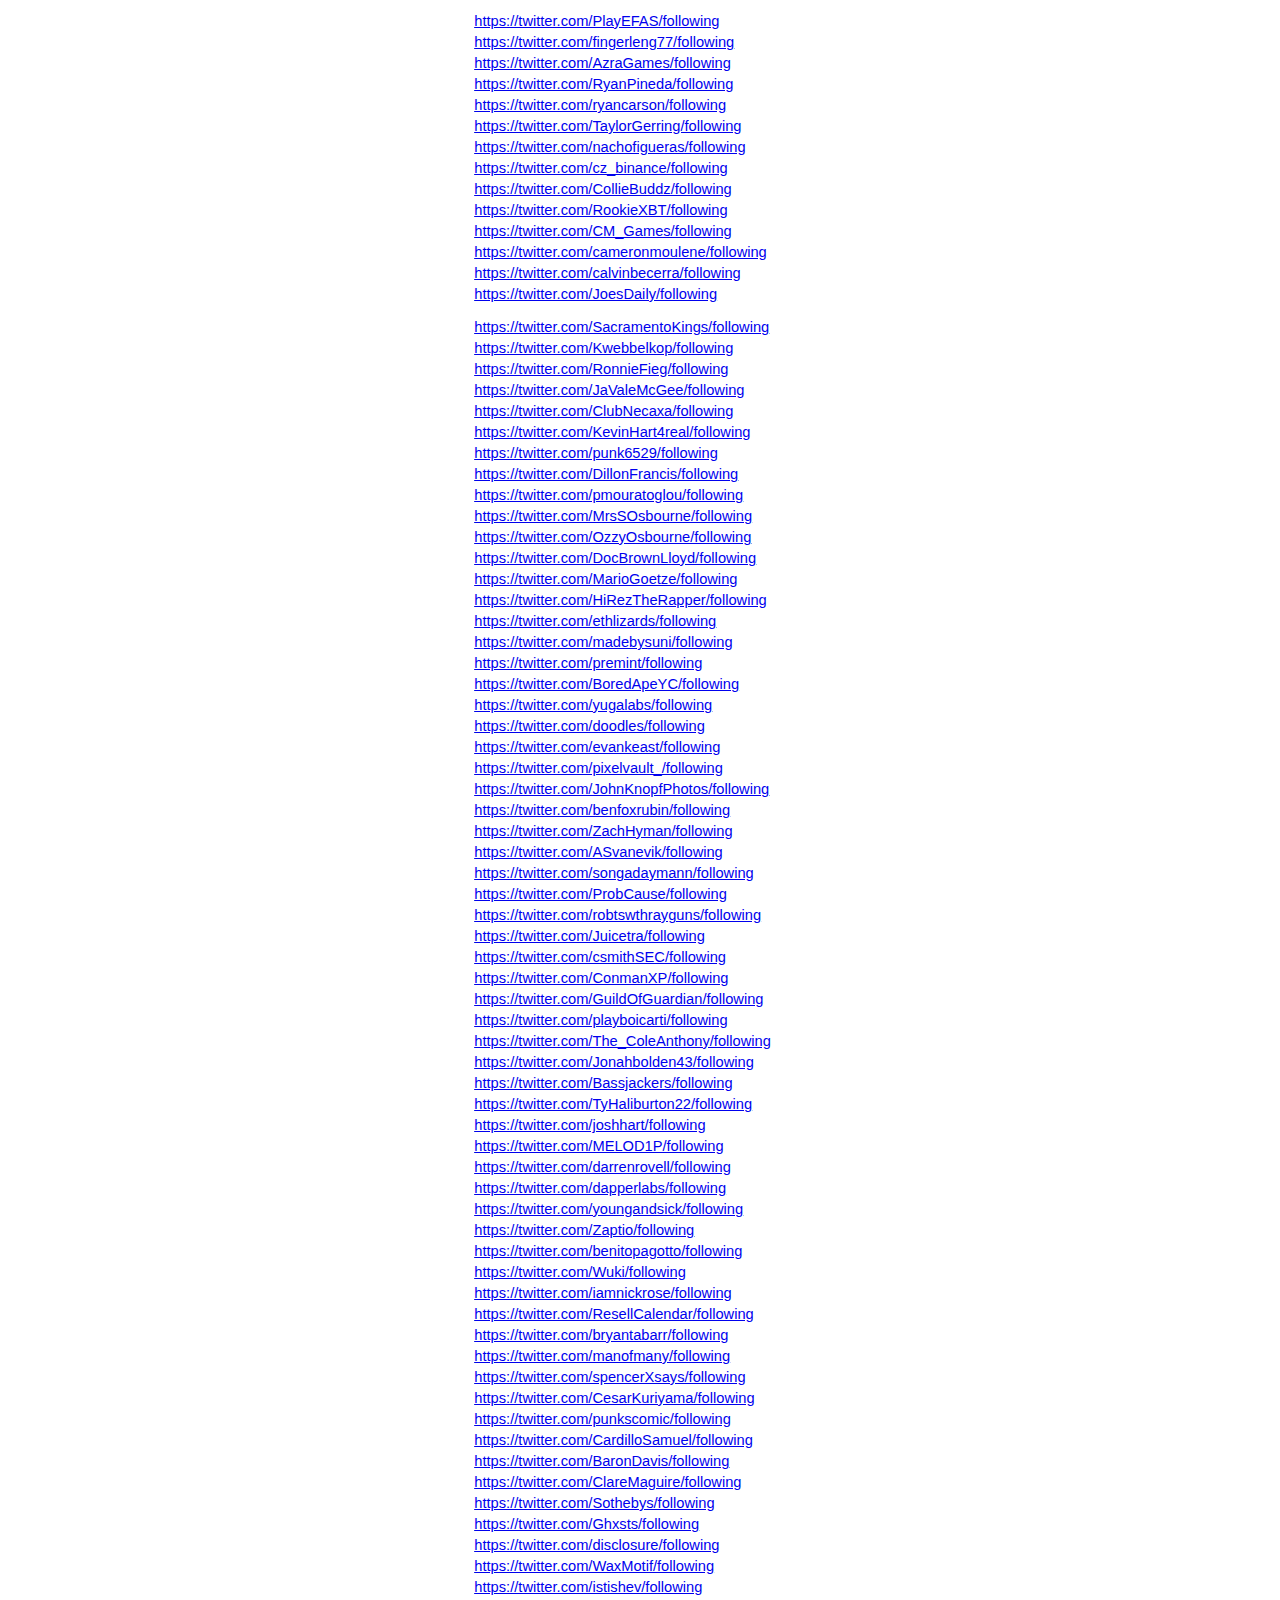
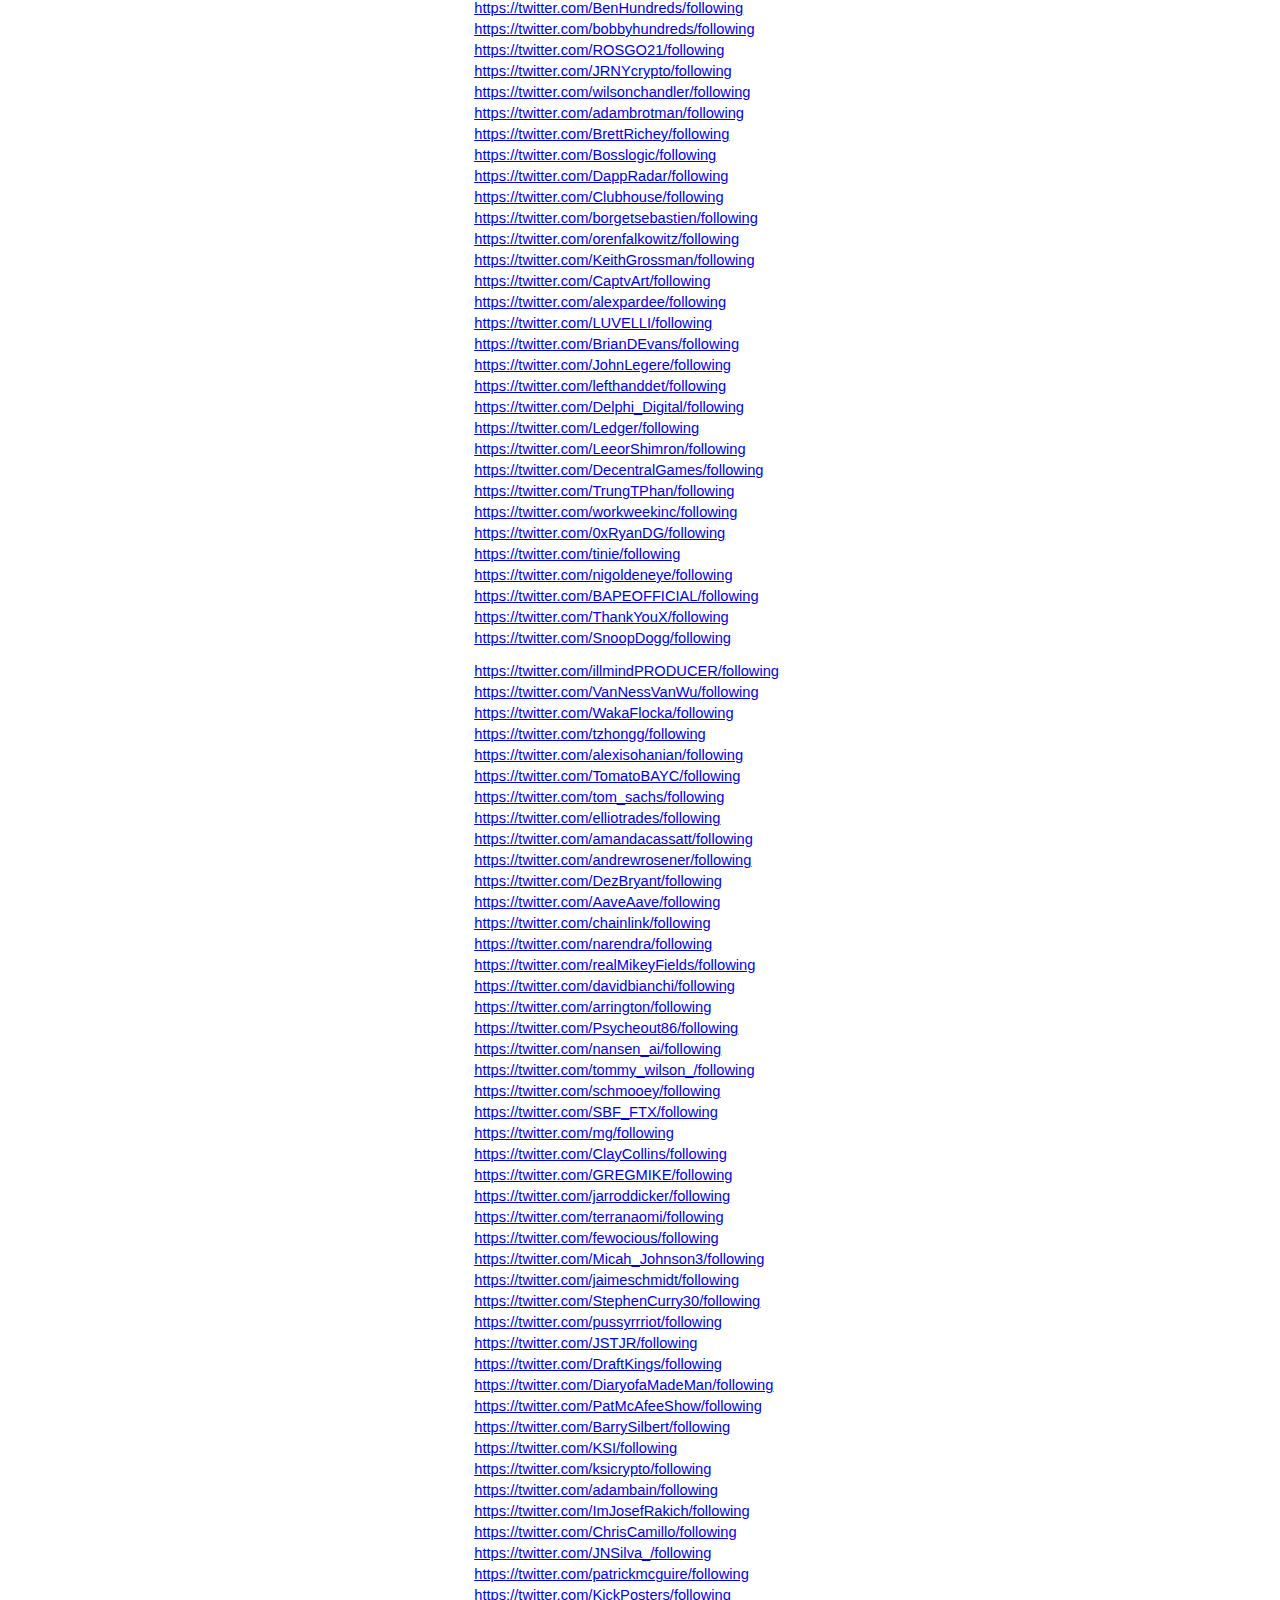
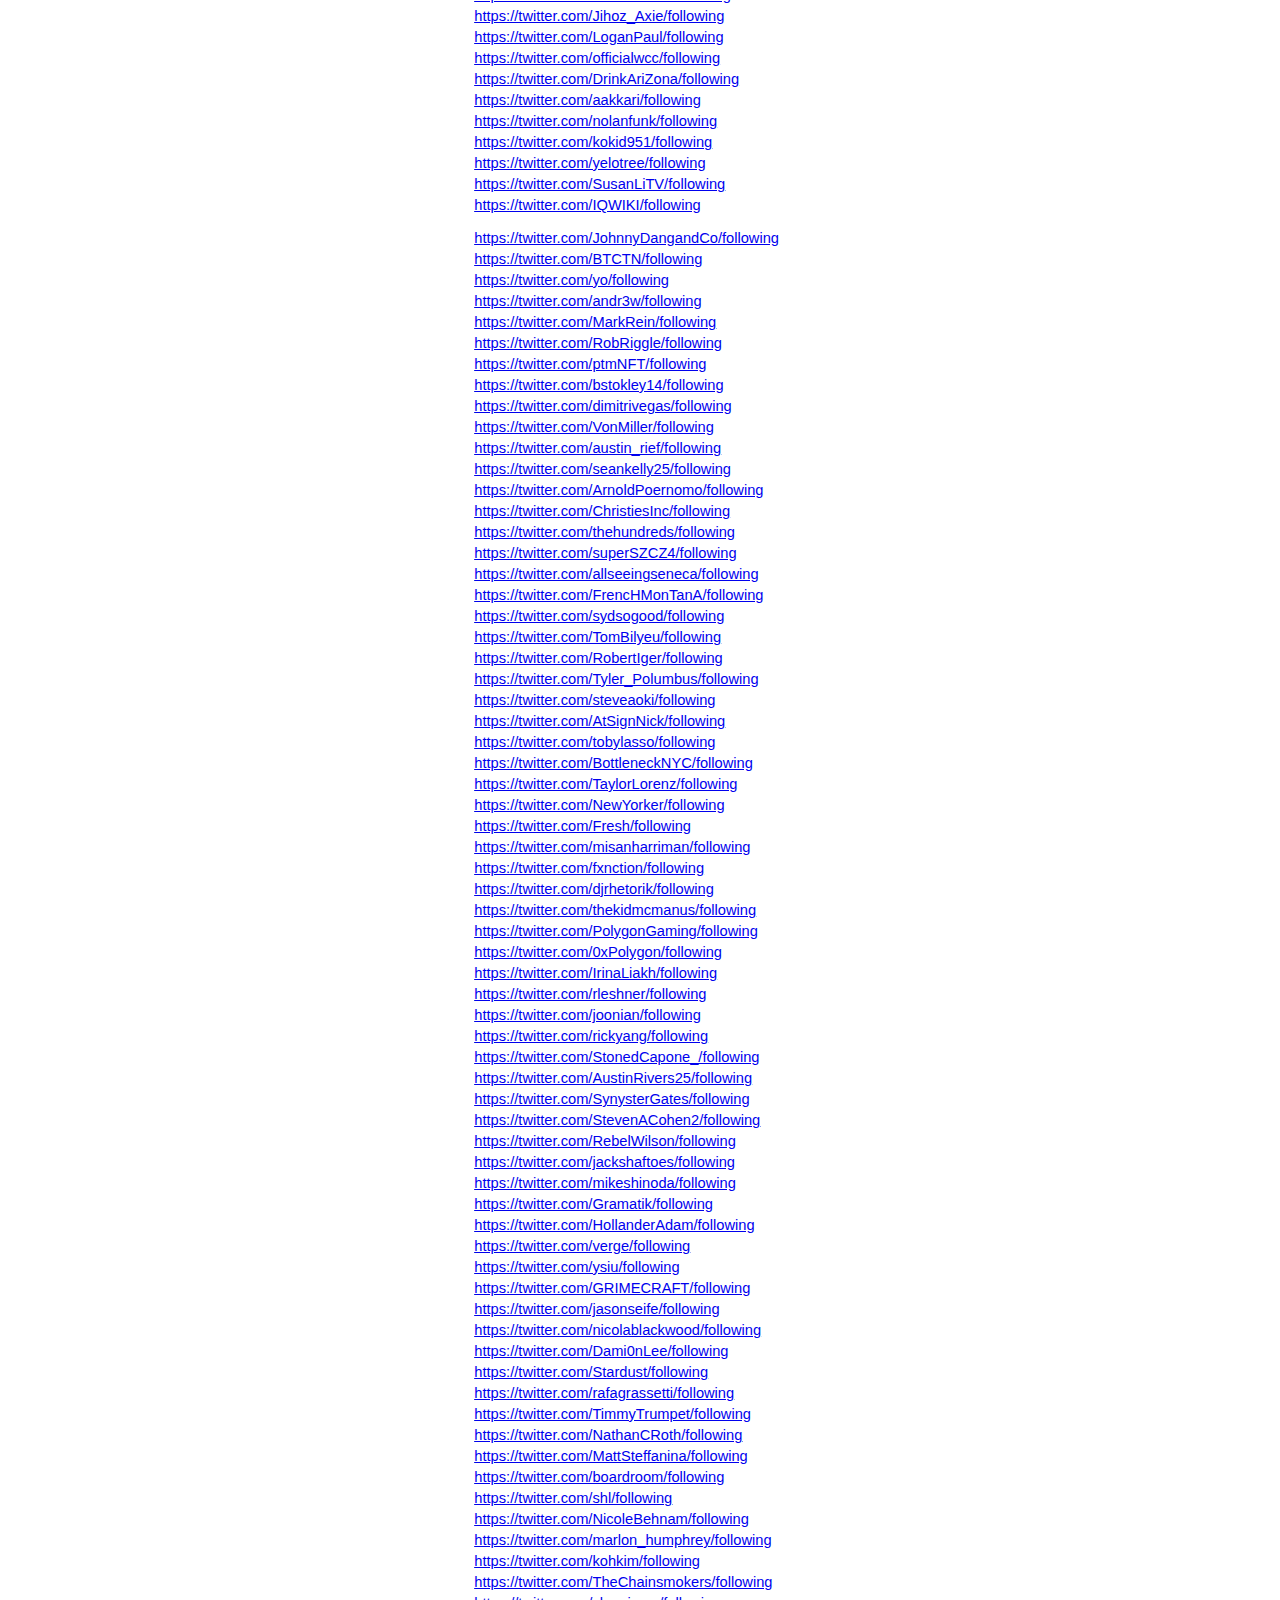
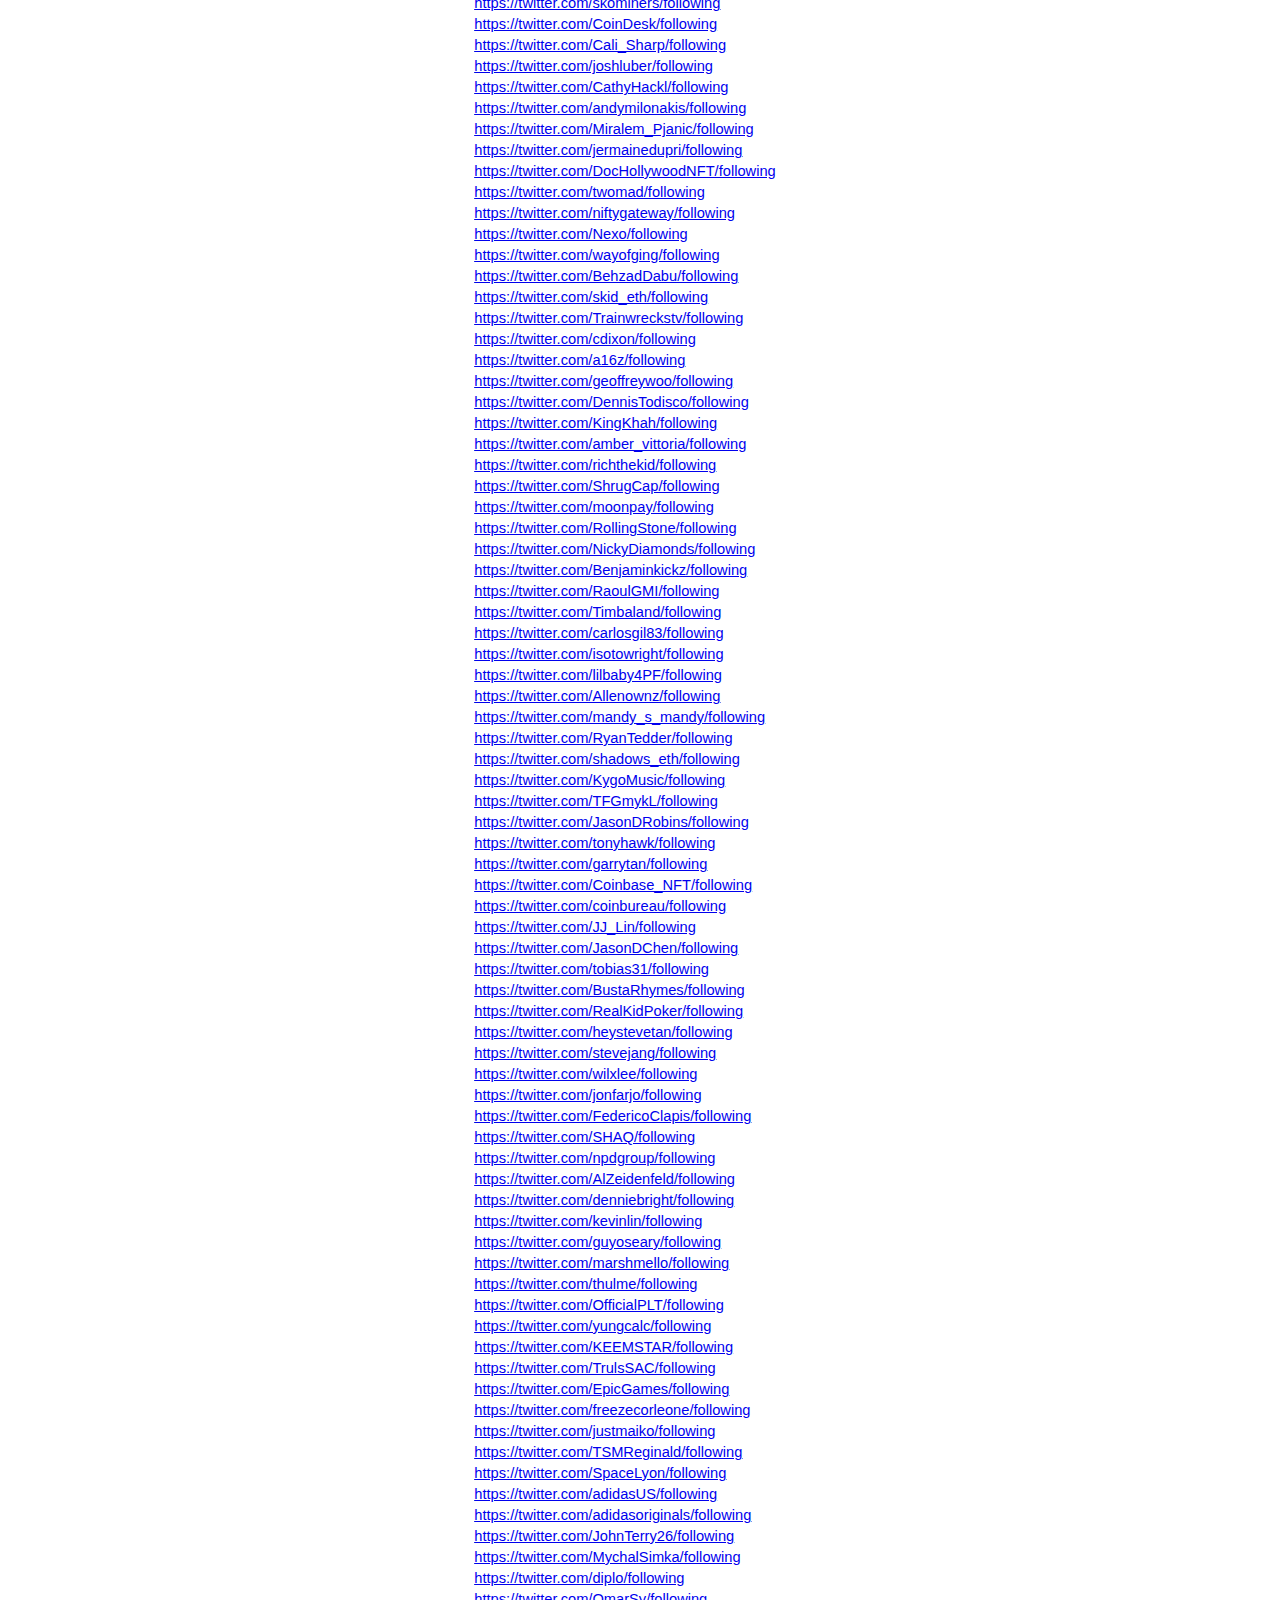
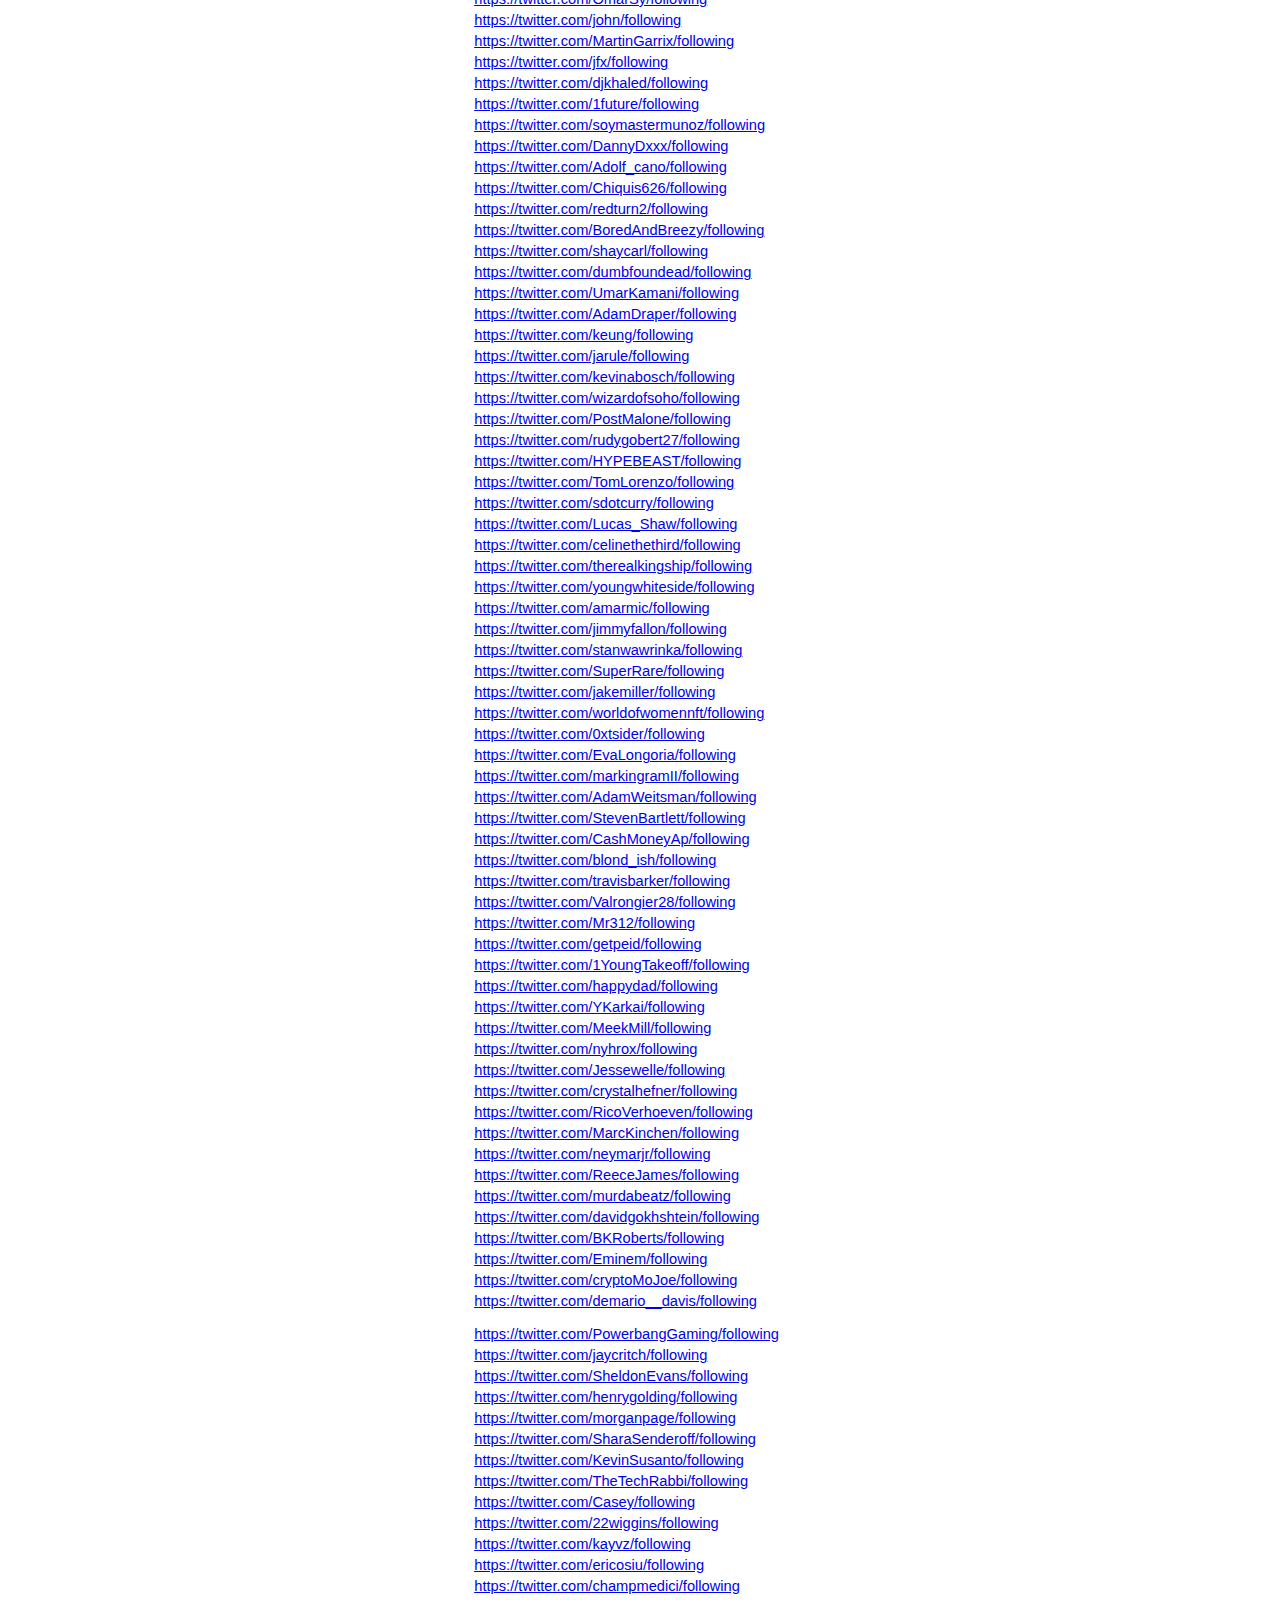
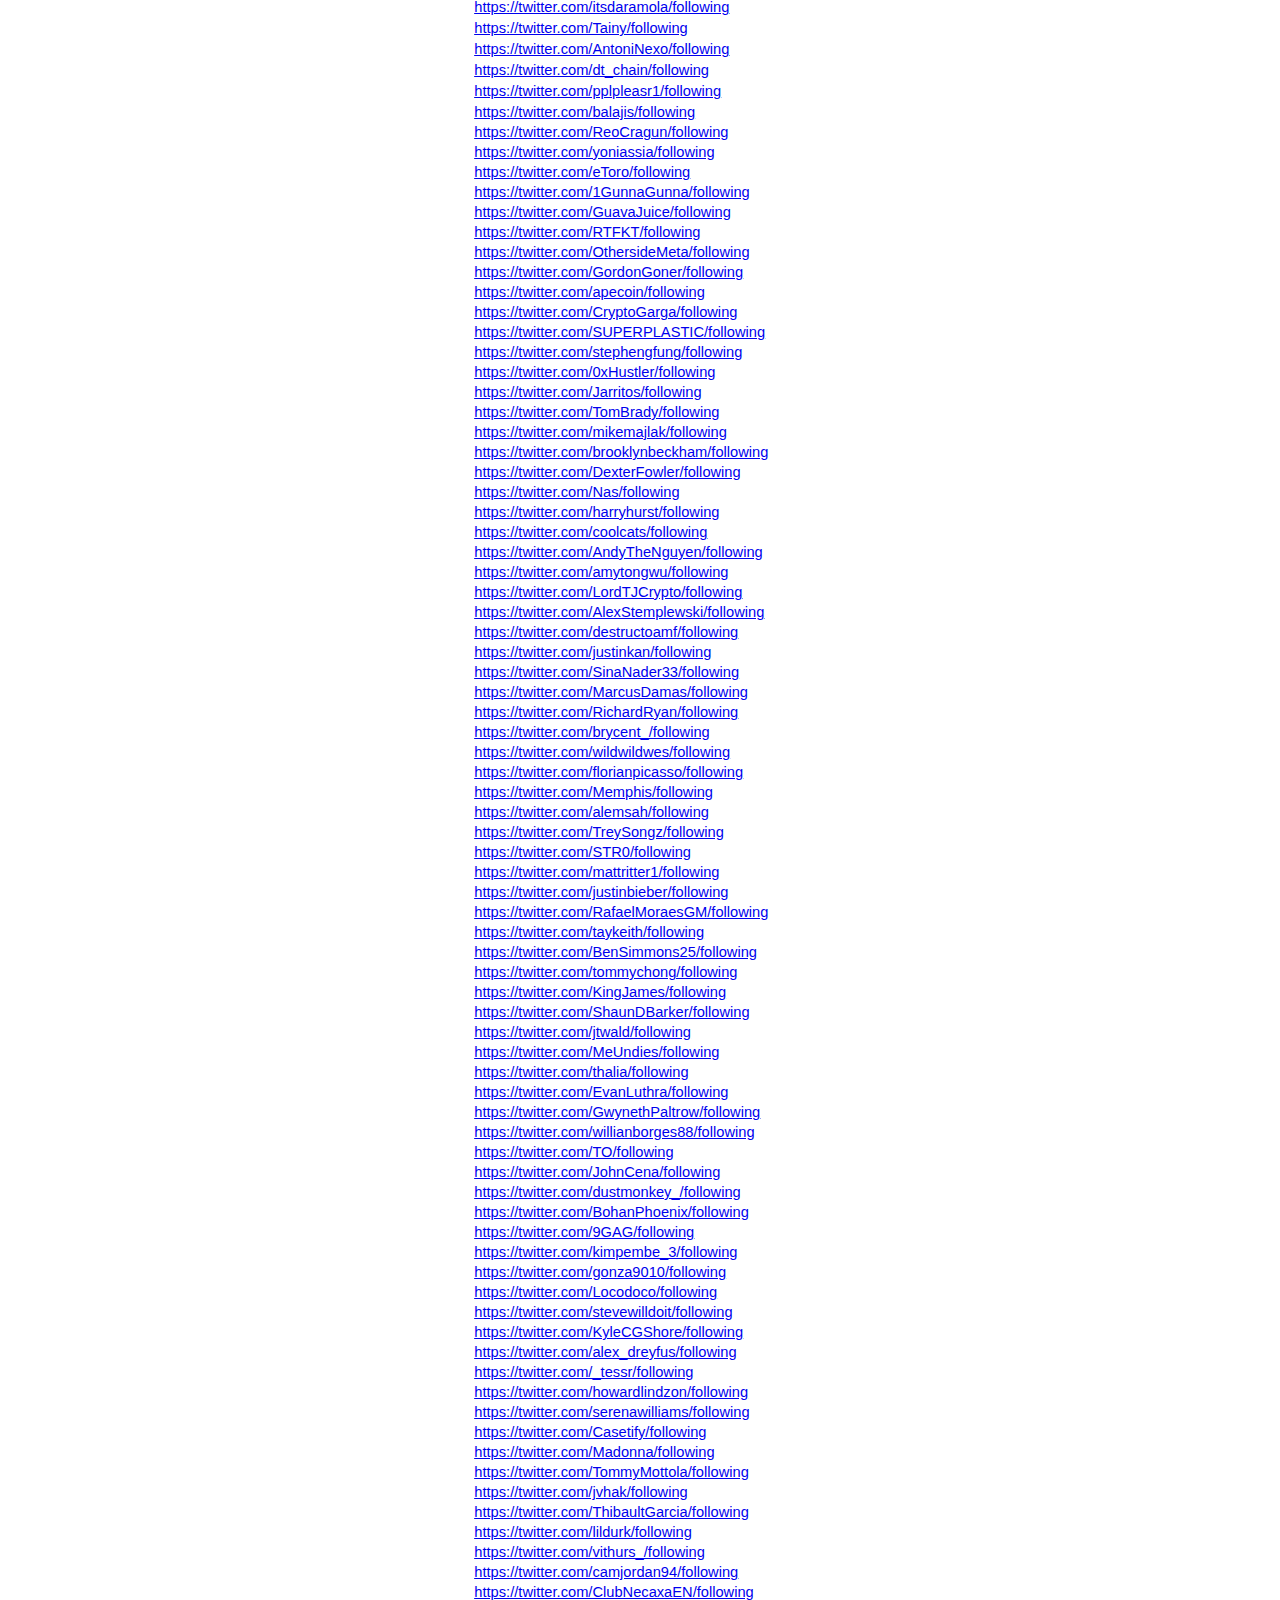
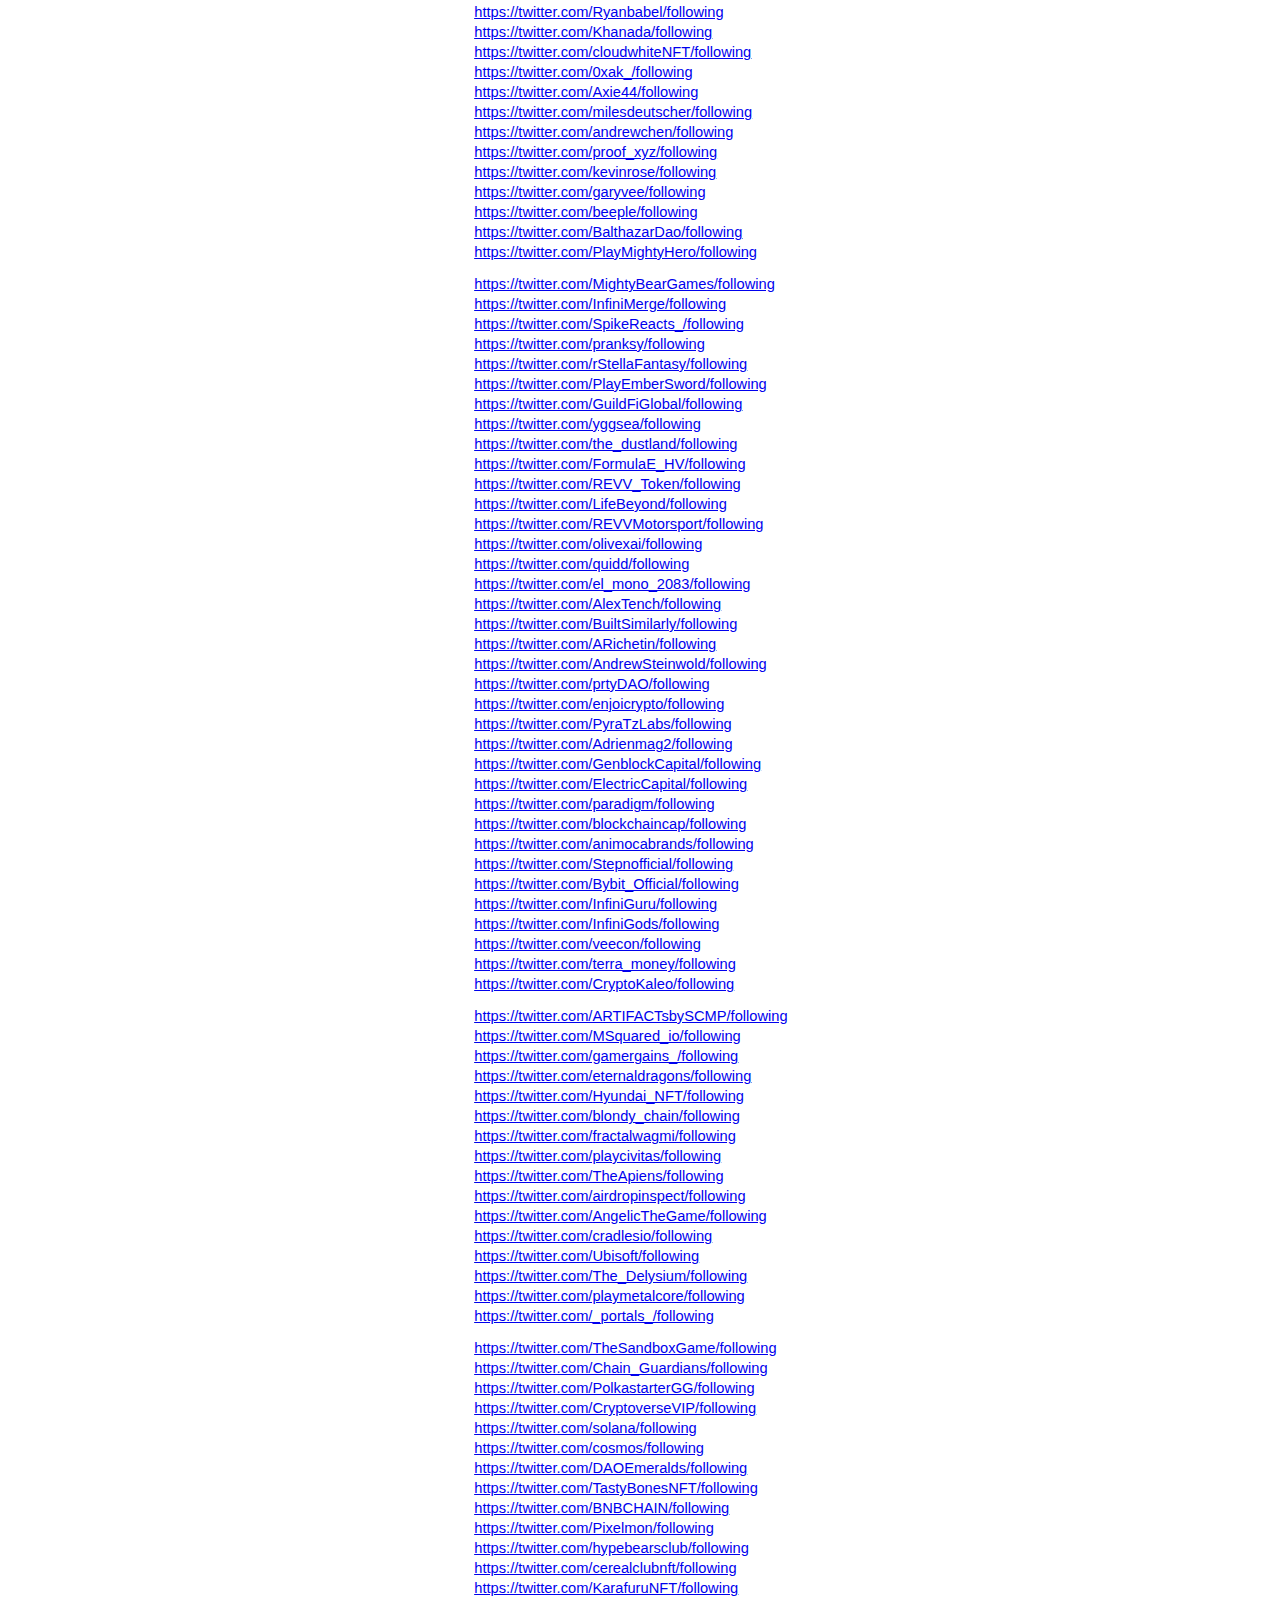
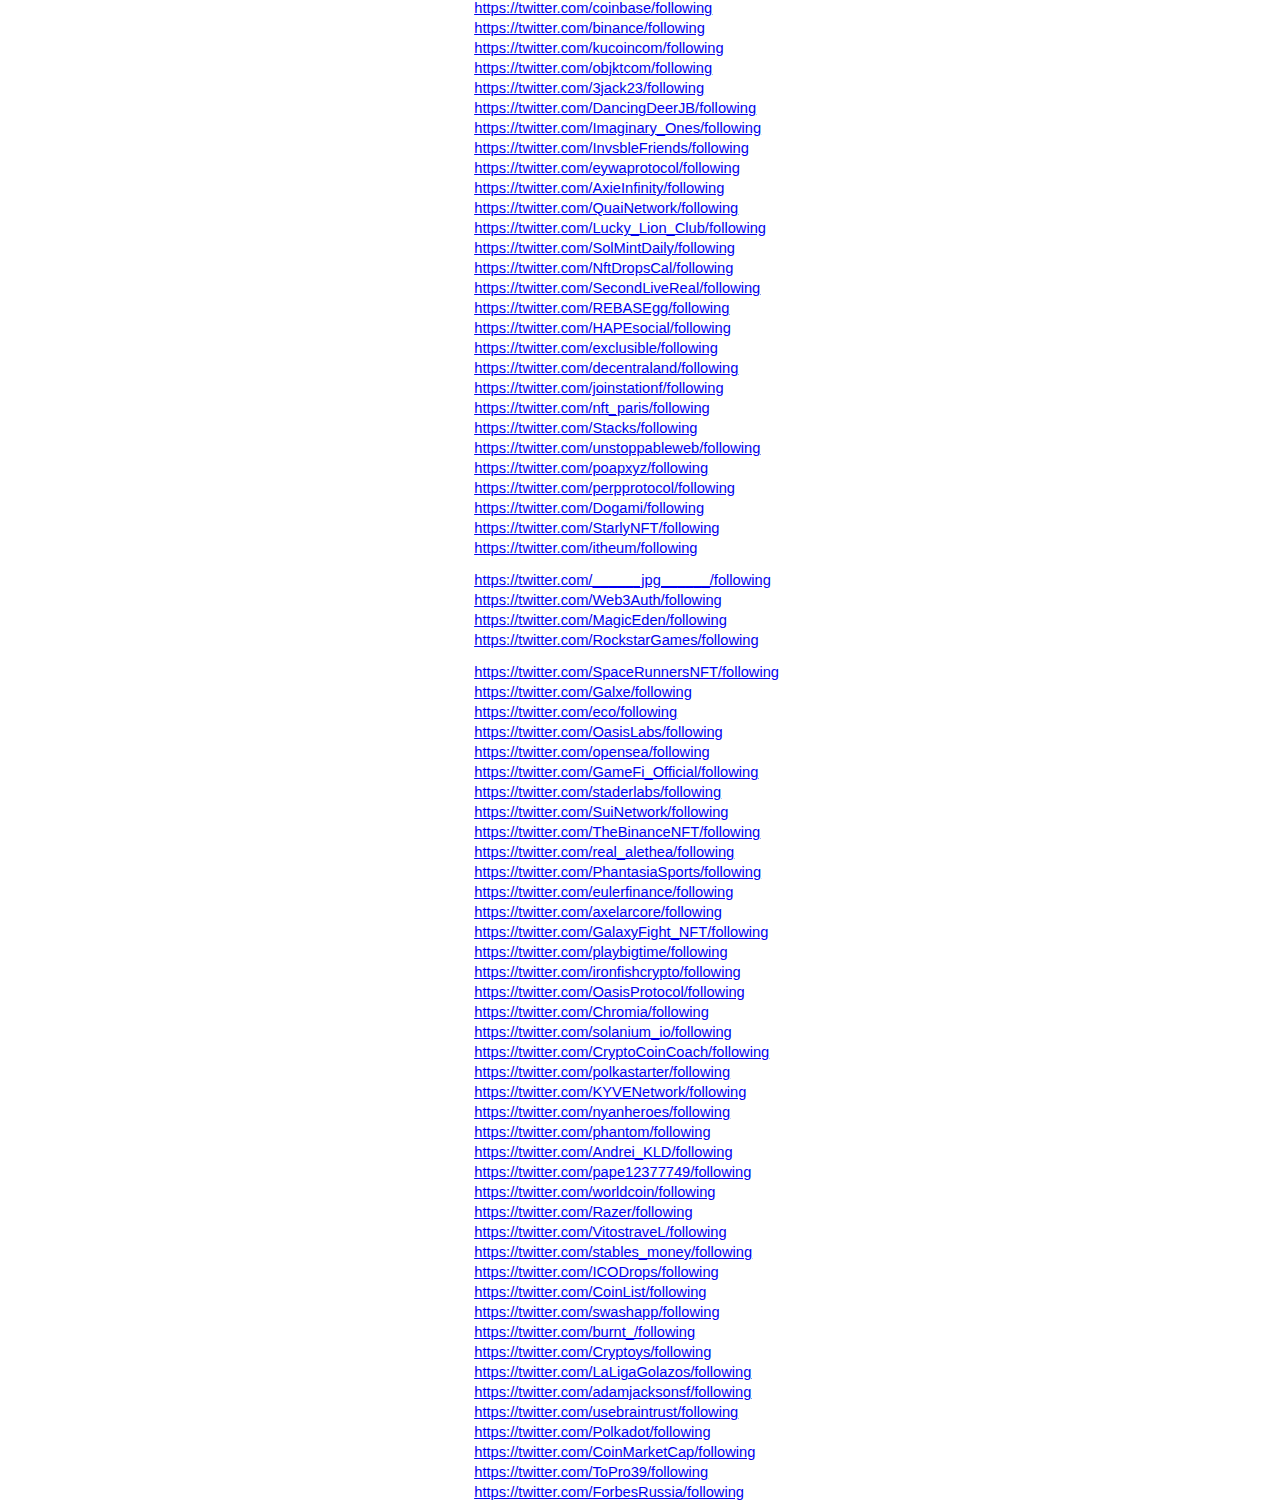
==== commit 034d8a68: "Add files via upload" ====
--- a/index.html
+++ b/index.html
@@ -1,7089 +1,2525 @@
-<html xmlns:v="urn:schemas-microsoft-com:vml"
-xmlns:o="urn:schemas-microsoft-com:office:office"
-xmlns:w="urn:schemas-microsoft-com:office:word"
+<html xmlns:o="urn:schemas-microsoft-com:office:office"
 xmlns:x="urn:schemas-microsoft-com:office:excel"
-xmlns:m="http://schemas.microsoft.com/office/2004/12/omml"
 xmlns="http://www.w3.org/TR/REC-html40">
 
 <head>
 <meta http-equiv=Content-Type content="text/html; charset=windows-1251">
-<meta name=ProgId content=Word.Document>
-<meta name=Generator content="Microsoft Word 15">
-<meta name=Originator content="Microsoft Word 15">
+<meta name=ProgId content=Excel.Sheet>
+<meta name=Generator content="Microsoft Excel 15">
 <link rel=File-List href="index.files/filelist.xml">
-<!--[if gte mso 9]><xml>
- <o:DocumentProperties>
-  <o:Author>������������ Windows</o:Author>
-  <o:Template>Normal</o:Template>
-  <o:LastAuthor>������ �������</o:LastAuthor>
-  <o:Revision>2</o:Revision>
-  <o:TotalTime>3</o:TotalTime>
-  <o:Created>2022-10-03T09:51:00Z</o:Created>
-  <o:LastSaved>2022-10-03T09:51:00Z</o:LastSaved>
-  <o:Pages>1</o:Pages>
-  <o:Words>18441</o:Words>
-  <o:Characters>105117</o:Characters>
-  <o:Lines>875</o:Lines>
-  <o:Paragraphs>246</o:Paragraphs>
-  <o:CharactersWithSpaces>123312</o:CharactersWithSpaces>
-  <o:Version>16.00</o:Version>
- </o:DocumentProperties>
- <o:OfficeDocumentSettings>
-  <o:AllowPNG/>
- </o:OfficeDocumentSettings>
-</xml><![endif]-->
-<link rel=themeData href="index.files/themedata.thmx">
-<link rel=colorSchemeMapping href="index.files/colorschememapping.xml">
-<!--[if gte mso 9]><xml>
- <w:WordDocument>
-  <w:SpellingState>Clean</w:SpellingState>
-  <w:GrammarState>Clean</w:GrammarState>
-  <w:TrackMoves>false</w:TrackMoves>
-  <w:TrackFormatting/>
-  <w:PunctuationKerning/>
-  <w:ValidateAgainstSchemas/>
-  <w:SaveIfXMLInvalid>false</w:SaveIfXMLInvalid>
-  <w:IgnoreMixedContent>false</w:IgnoreMixedContent>
-  <w:AlwaysShowPlaceholderText>false</w:AlwaysShowPlaceholderText>
-  <w:DoNotPromoteQF/>
-  <w:LidThemeOther>RU</w:LidThemeOther>
-  <w:LidThemeAsian>X-NONE</w:LidThemeAsian>
-  <w:LidThemeComplexScript>X-NONE</w:LidThemeComplexScript>
-  <w:Compatibility>
-   <w:BreakWrappedTables/>
-   <w:SnapToGridInCell/>
-   <w:WrapTextWithPunct/>
-   <w:UseAsianBreakRules/>
-   <w:DontGrowAutofit/>
-   <w:SplitPgBreakAndParaMark/>
-   <w:EnableOpenTypeKerning/>
-   <w:DontFlipMirrorIndents/>
-   <w:OverrideTableStyleHps/>
-  </w:Compatibility>
-  <m:mathPr>
-   <m:mathFont m:val="Cambria Math"/>
-   <m:brkBin m:val="before"/>
-   <m:brkBinSub m:val="&#45;-"/>
-   <m:smallFrac m:val="off"/>
-   <m:dispDef/>
-   <m:lMargin m:val="0"/>
-   <m:rMargin m:val="0"/>
-   <m:defJc m:val="centerGroup"/>
-   <m:wrapIndent m:val="1440"/>
-   <m:intLim m:val="subSup"/>
-   <m:naryLim m:val="undOvr"/>
-  </m:mathPr></w:WordDocument>
-</xml><![endif]--><!--[if gte mso 9]><xml>
- <w:LatentStyles DefLockedState="false" DefUnhideWhenUsed="false"
-  DefSemiHidden="false" DefQFormat="false" DefPriority="99"
-  LatentStyleCount="376">
-  <w:LsdException Locked="false" Priority="0" QFormat="true" Name="Normal"/>
-  <w:LsdException Locked="false" Priority="9" QFormat="true" Name="heading 1"/>
-  <w:LsdException Locked="false" Priority="9" SemiHidden="true"
-   UnhideWhenUsed="true" QFormat="true" Name="heading 2"/>
-  <w:LsdException Locked="false" Priority="9" SemiHidden="true"
-   UnhideWhenUsed="true" QFormat="true" Name="heading 3"/>
-  <w:LsdException Locked="false" Priority="9" SemiHidden="true"
-   UnhideWhenUsed="true" QFormat="true" Name="heading 4"/>
-  <w:LsdException Locked="false" Priority="9" SemiHidden="true"
-   UnhideWhenUsed="true" QFormat="true" Name="heading 5"/>
-  <w:LsdException Locked="false" Priority="9" SemiHidden="true"
-   UnhideWhenUsed="true" QFormat="true" Name="heading 6"/>
-  <w:LsdException Locked="false" Priority="9" SemiHidden="true"
-   UnhideWhenUsed="true" QFormat="true" Name="heading 7"/>
-  <w:LsdException Locked="false" Priority="9" SemiHidden="true"
-   UnhideWhenUsed="true" QFormat="true" Name="heading 8"/>
-  <w:LsdException Locked="false" Priority="9" SemiHidden="true"
-   UnhideWhenUsed="true" QFormat="true" Name="heading 9"/>
-  <w:LsdException Locked="false" SemiHidden="true" UnhideWhenUsed="true"
-   Name="index 1"/>
-  <w:LsdException Locked="false" SemiHidden="true" UnhideWhenUsed="true"
-   Name="index 2"/>
-  <w:LsdException Locked="false" SemiHidden="true" UnhideWhenUsed="true"
-   Name="index 3"/>
-  <w:LsdException Locked="false" SemiHidden="true" UnhideWhenUsed="true"
-   Name="index 4"/>
-  <w:LsdException Locked="false" SemiHidden="true" UnhideWhenUsed="true"
-   Name="index 5"/>
-  <w:LsdException Locked="false" SemiHidden="true" UnhideWhenUsed="true"
-   Name="index 6"/>
-  <w:LsdException Locked="false" SemiHidden="true" UnhideWhenUsed="true"
-   Name="index 7"/>
-  <w:LsdException Locked="false" SemiHidden="true" UnhideWhenUsed="true"
-   Name="index 8"/>
-  <w:LsdException Locked="false" SemiHidden="true" UnhideWhenUsed="true"
-   Name="index 9"/>
-  <w:LsdException Locked="false" Priority="39" SemiHidden="true"
-   UnhideWhenUsed="true" Name="toc 1"/>
-  <w:LsdException Locked="false" Priority="39" SemiHidden="true"
-   UnhideWhenUsed="true" Name="toc 2"/>
-  <w:LsdException Locked="false" Priority="39" SemiHidden="true"
-   UnhideWhenUsed="true" Name="toc 3"/>
-  <w:LsdException Locked="false" Priority="39" SemiHidden="true"
-   UnhideWhenUsed="true" Name="toc 4"/>
-  <w:LsdException Locked="false" Priority="39" SemiHidden="true"
-   UnhideWhenUsed="true" Name="toc 5"/>
-  <w:LsdException Locked="false" Priority="39" SemiHidden="true"
-   UnhideWhenUsed="true" Name="toc 6"/>
-  <w:LsdException Locked="false" Priority="39" SemiHidden="true"
-   UnhideWhenUsed="true" Name="toc 7"/>
-  <w:LsdException Locked="false" Priority="39" SemiHidden="true"
-   UnhideWhenUsed="true" Name="toc 8"/>
-  <w:LsdException Locked="false" Priority="39" SemiHidden="true"
-   UnhideWhenUsed="true" Name="toc 9"/>
-  <w:LsdException Locked="false" SemiHidden="true" UnhideWhenUsed="true"
-   Name="Normal Indent"/>
-  <w:LsdException Locked="false" SemiHidden="true" UnhideWhenUsed="true"
-   Name="footnote text"/>
-  <w:LsdException Locked="false" SemiHidden="true" UnhideWhenUsed="true"
-   Name="annotation text"/>
-  <w:LsdException Locked="false" SemiHidden="true" UnhideWhenUsed="true"
-   Name="header"/>
-  <w:LsdException Locked="false" SemiHidden="true" UnhideWhenUsed="true"
-   Name="footer"/>
-  <w:LsdException Locked="false" SemiHidden="true" UnhideWhenUsed="true"
-   Name="index heading"/>
-  <w:LsdException Locked="false" Priority="35" SemiHidden="true"
-   UnhideWhenUsed="true" QFormat="true" Name="caption"/>
-  <w:LsdException Locked="false" SemiHidden="true" UnhideWhenUsed="true"
-   Name="table of figures"/>
-  <w:LsdException Locked="false" SemiHidden="true" UnhideWhenUsed="true"
-   Name="envelope address"/>
-  <w:LsdException Locked="false" SemiHidden="true" UnhideWhenUsed="true"
-   Name="envelope return"/>
-  <w:LsdException Locked="false" SemiHidden="true" UnhideWhenUsed="true"
-   Name="footnote reference"/>
-  <w:LsdException Locked="false" SemiHidden="true" UnhideWhenUsed="true"
-   Name="annotation reference"/>
-  <w:LsdException Locked="false" SemiHidden="true" UnhideWhenUsed="true"
-   Name="line number"/>
-  <w:LsdException Locked="false" SemiHidden="true" UnhideWhenUsed="true"
-   Name="page number"/>
-  <w:LsdException Locked="false" SemiHidden="true" UnhideWhenUsed="true"
-   Name="endnote reference"/>
-  <w:LsdException Locked="false" SemiHidden="true" UnhideWhenUsed="true"
-   Name="endnote text"/>
-  <w:LsdException Locked="false" SemiHidden="true" UnhideWhenUsed="true"
-   Name="table of authorities"/>
-  <w:LsdException Locked="false" SemiHidden="true" UnhideWhenUsed="true"
-   Name="macro"/>
-  <w:LsdException Locked="false" SemiHidden="true" UnhideWhenUsed="true"
-   Name="toa heading"/>
-  <w:LsdException Locked="false" SemiHidden="true" UnhideWhenUsed="true"
-   Name="List"/>
-  <w:LsdException Locked="false" SemiHidden="true" UnhideWhenUsed="true"
-   Name="List Bullet"/>
-  <w:LsdException Locked="false" SemiHidden="true" UnhideWhenUsed="true"
-   Name="List Number"/>
-  <w:LsdException Locked="false" SemiHidden="true" UnhideWhenUsed="true"
-   Name="List 2"/>
-  <w:LsdException Locked="false" SemiHidden="true" UnhideWhenUsed="true"
-   Name="List 3"/>
-  <w:LsdException Locked="false" SemiHidden="true" UnhideWhenUsed="true"
-   Name="List 4"/>
-  <w:LsdException Locked="false" SemiHidden="true" UnhideWhenUsed="true"
-   Name="List 5"/>
-  <w:LsdException Locked="false" SemiHidden="true" UnhideWhenUsed="true"
-   Name="List Bullet 2"/>
-  <w:LsdException Locked="false" SemiHidden="true" UnhideWhenUsed="true"
-   Name="List Bullet 3"/>
-  <w:LsdException Locked="false" SemiHidden="true" UnhideWhenUsed="true"
-   Name="List Bullet 4"/>
-  <w:LsdException Locked="false" SemiHidden="true" UnhideWhenUsed="true"
-   Name="List Bullet 5"/>
-  <w:LsdException Locked="false" SemiHidden="true" UnhideWhenUsed="true"
-   Name="List Number 2"/>
-  <w:LsdException Locked="false" SemiHidden="true" UnhideWhenUsed="true"
-   Name="List Number 3"/>
-  <w:LsdException Locked="false" SemiHidden="true" UnhideWhenUsed="true"
-   Name="List Number 4"/>
-  <w:LsdException Locked="false" SemiHidden="true" UnhideWhenUsed="true"
-   Name="List Number 5"/>
-  <w:LsdException Locked="false" Priority="10" QFormat="true" Name="Title"/>
-  <w:LsdException Locked="false" SemiHidden="true" UnhideWhenUsed="true"
-   Name="Closing"/>
-  <w:LsdException Locked="false" SemiHidden="true" UnhideWhenUsed="true"
-   Name="Signature"/>
-  <w:LsdException Locked="false" Priority="1" SemiHidden="true"
-   UnhideWhenUsed="true" Name="Default Paragraph Font"/>
-  <w:LsdException Locked="false" SemiHidden="true" UnhideWhenUsed="true"
-   Name="Body Text"/>
-  <w:LsdException Locked="false" SemiHidden="true" UnhideWhenUsed="true"
-   Name="Body Text Indent"/>
-  <w:LsdException Locked="false" SemiHidden="true" UnhideWhenUsed="true"
-   Name="List Continue"/>
-  <w:LsdException Locked="false" SemiHidden="true" UnhideWhenUsed="true"
-   Name="List Continue 2"/>
-  <w:LsdException Locked="false" SemiHidden="true" UnhideWhenUsed="true"
-   Name="List Continue 3"/>
-  <w:LsdException Locked="false" SemiHidden="true" UnhideWhenUsed="true"
-   Name="List Continue 4"/>
-  <w:LsdException Locked="false" SemiHidden="true" UnhideWhenUsed="true"
-   Name="List Continue 5"/>
-  <w:LsdException Locked="false" SemiHidden="true" UnhideWhenUsed="true"
-   Name="Message Header"/>
-  <w:LsdException Locked="false" Priority="11" QFormat="true" Name="Subtitle"/>
-  <w:LsdException Locked="false" SemiHidden="true" UnhideWhenUsed="true"
-   Name="Salutation"/>
-  <w:LsdException Locked="false" SemiHidden="true" UnhideWhenUsed="true"
-   Name="Date"/>
-  <w:LsdException Locked="false" SemiHidden="true" UnhideWhenUsed="true"
-   Name="Body Text First Indent"/>
-  <w:LsdException Locked="false" SemiHidden="true" UnhideWhenUsed="true"
-   Name="Body Text First Indent 2"/>
-  <w:LsdException Locked="false" SemiHidden="true" UnhideWhenUsed="true"
-   Name="Note Heading"/>
-  <w:LsdException Locked="false" SemiHidden="true" UnhideWhenUsed="true"
-   Name="Body Text 2"/>
-  <w:LsdException Locked="false" SemiHidden="true" UnhideWhenUsed="true"
-   Name="Body Text 3"/>
-  <w:LsdException Locked="false" SemiHidden="true" UnhideWhenUsed="true"
-   Name="Body Text Indent 2"/>
-  <w:LsdException Locked="false" SemiHidden="true" UnhideWhenUsed="true"
-   Name="Body Text Indent 3"/>
-  <w:LsdException Locked="false" SemiHidden="true" UnhideWhenUsed="true"
-   Name="Block Text"/>
-  <w:LsdException Locked="false" SemiHidden="true" UnhideWhenUsed="true"
-   Name="Hyperlink"/>
-  <w:LsdException Locked="false" SemiHidden="true" UnhideWhenUsed="true"
-   Name="FollowedHyperlink"/>
-  <w:LsdException Locked="false" Priority="22" QFormat="true" Name="Strong"/>
-  <w:LsdException Locked="false" Priority="20" QFormat="true" Name="Emphasis"/>
-  <w:LsdException Locked="false" SemiHidden="true" UnhideWhenUsed="true"
-   Name="Document Map"/>
-  <w:LsdException Locked="false" SemiHidden="true" UnhideWhenUsed="true"
-   Name="Plain Text"/>
-  <w:LsdException Locked="false" SemiHidden="true" UnhideWhenUsed="true"
-   Name="E-mail Signature"/>
-  <w:LsdException Locked="false" SemiHidden="true" UnhideWhenUsed="true"
-   Name="HTML Top of Form"/>
-  <w:LsdException Locked="false" SemiHidden="true" UnhideWhenUsed="true"
-   Name="HTML Bottom of Form"/>
-  <w:LsdException Locked="false" SemiHidden="true" UnhideWhenUsed="true"
-   Name="Normal (Web)"/>
-  <w:LsdException Locked="false" SemiHidden="true" UnhideWhenUsed="true"
-   Name="HTML Acronym"/>
-  <w:LsdException Locked="false" SemiHidden="true" UnhideWhenUsed="true"
-   Name="HTML Address"/>
-  <w:LsdException Locked="false" SemiHidden="true" UnhideWhenUsed="true"
-   Name="HTML Cite"/>
-  <w:LsdException Locked="false" SemiHidden="true" UnhideWhenUsed="true"
-   Name="HTML Code"/>
-  <w:LsdException Locked="false" SemiHidden="true" UnhideWhenUsed="true"
-   Name="HTML Definition"/>
-  <w:LsdException Locked="false" SemiHidden="true" UnhideWhenUsed="true"
-   Name="HTML Keyboard"/>
-  <w:LsdException Locked="false" SemiHidden="true" UnhideWhenUsed="true"
-   Name="HTML Preformatted"/>
-  <w:LsdException Locked="false" SemiHidden="true" UnhideWhenUsed="true"
-   Name="HTML Sample"/>
-  <w:LsdException Locked="false" SemiHidden="true" UnhideWhenUsed="true"
-   Name="HTML Typewriter"/>
-  <w:LsdException Locked="false" SemiHidden="true" UnhideWhenUsed="true"
-   Name="HTML Variable"/>
-  <w:LsdException Locked="false" SemiHidden="true" UnhideWhenUsed="true"
-   Name="Normal Table"/>
-  <w:LsdException Locked="false" SemiHidden="true" UnhideWhenUsed="true"
-   Name="annotation subject"/>
-  <w:LsdException Locked="false" SemiHidden="true" UnhideWhenUsed="true"
-   Name="No List"/>
-  <w:LsdException Locked="false" SemiHidden="true" UnhideWhenUsed="true"
-   Name="Outline List 1"/>
-  <w:LsdException Locked="false" SemiHidden="true" UnhideWhenUsed="true"
-   Name="Outline List 2"/>
-  <w:LsdException Locked="false" SemiHidden="true" UnhideWhenUsed="true"
-   Name="Outline List 3"/>
-  <w:LsdException Locked="false" SemiHidden="true" UnhideWhenUsed="true"
-   Name="Table Simple 1"/>
-  <w:LsdException Locked="false" SemiHidden="true" UnhideWhenUsed="true"
-   Name="Table Simple 2"/>
-  <w:LsdException Locked="false" SemiHidden="true" UnhideWhenUsed="true"
-   Name="Table Simple 3"/>
-  <w:LsdException Locked="false" SemiHidden="true" UnhideWhenUsed="true"
-   Name="Table Classic 1"/>
-  <w:LsdException Locked="false" SemiHidden="true" UnhideWhenUsed="true"
-   Name="Table Classic 2"/>
-  <w:LsdException Locked="false" SemiHidden="true" UnhideWhenUsed="true"
-   Name="Table Classic 3"/>
-  <w:LsdException Locked="false" SemiHidden="true" UnhideWhenUsed="true"
-   Name="Table Classic 4"/>
-  <w:LsdException Locked="false" SemiHidden="true" UnhideWhenUsed="true"
-   Name="Table Colorful 1"/>
-  <w:LsdException Locked="false" SemiHidden="true" UnhideWhenUsed="true"
-   Name="Table Colorful 2"/>
-  <w:LsdException Locked="false" SemiHidden="true" UnhideWhenUsed="true"
-   Name="Table Colorful 3"/>
-  <w:LsdException Locked="false" SemiHidden="true" UnhideWhenUsed="true"
-   Name="Table Columns 1"/>
-  <w:LsdException Locked="false" SemiHidden="true" UnhideWhenUsed="true"
-   Name="Table Columns 2"/>
-  <w:LsdException Locked="false" SemiHidden="true" UnhideWhenUsed="true"
-   Name="Table Columns 3"/>
-  <w:LsdException Locked="false" SemiHidden="true" UnhideWhenUsed="true"
-   Name="Table Columns 4"/>
-  <w:LsdException Locked="false" SemiHidden="true" UnhideWhenUsed="true"
-   Name="Table Columns 5"/>
-  <w:LsdException Locked="false" SemiHidden="true" UnhideWhenUsed="true"
-   Name="Table Grid 1"/>
-  <w:LsdException Locked="false" SemiHidden="true" UnhideWhenUsed="true"
-   Name="Table Grid 2"/>
-  <w:LsdException Locked="false" SemiHidden="true" UnhideWhenUsed="true"
-   Name="Table Grid 3"/>
-  <w:LsdException Locked="false" SemiHidden="true" UnhideWhenUsed="true"
-   Name="Table Grid 4"/>
-  <w:LsdException Locked="false" SemiHidden="true" UnhideWhenUsed="true"
-   Name="Table Grid 5"/>
-  <w:LsdException Locked="false" SemiHidden="true" UnhideWhenUsed="true"
-   Name="Table Grid 6"/>
-  <w:LsdException Locked="false" SemiHidden="true" UnhideWhenUsed="true"
-   Name="Table Grid 7"/>
-  <w:LsdException Locked="false" SemiHidden="true" UnhideWhenUsed="true"
-   Name="Table Grid 8"/>
-  <w:LsdException Locked="false" SemiHidden="true" UnhideWhenUsed="true"
-   Name="Table List 1"/>
-  <w:LsdException Locked="false" SemiHidden="true" UnhideWhenUsed="true"
-   Name="Table List 2"/>
-  <w:LsdException Locked="false" SemiHidden="true" UnhideWhenUsed="true"
-   Name="Table List 3"/>
-  <w:LsdException Locked="false" SemiHidden="true" UnhideWhenUsed="true"
-   Name="Table List 4"/>
-  <w:LsdException Locked="false" SemiHidden="true" UnhideWhenUsed="true"
-   Name="Table List 5"/>
-  <w:LsdException Locked="false" SemiHidden="true" UnhideWhenUsed="true"
-   Name="Table List 6"/>
-  <w:LsdException Locked="false" SemiHidden="true" UnhideWhenUsed="true"
-   Name="Table List 7"/>
-  <w:LsdException Locked="false" SemiHidden="true" UnhideWhenUsed="true"
-   Name="Table List 8"/>
-  <w:LsdException Locked="false" SemiHidden="true" UnhideWhenUsed="true"
-   Name="Table 3D effects 1"/>
-  <w:LsdException Locked="false" SemiHidden="true" UnhideWhenUsed="true"
-   Name="Table 3D effects 2"/>
-  <w:LsdException Locked="false" SemiHidden="true" UnhideWhenUsed="true"
-   Name="Table 3D effects 3"/>
-  <w:LsdException Locked="false" SemiHidden="true" UnhideWhenUsed="true"
-   Name="Table Contemporary"/>
-  <w:LsdException Locked="false" SemiHidden="true" UnhideWhenUsed="true"
-   Name="Table Elegant"/>
-  <w:LsdException Locked="false" SemiHidden="true" UnhideWhenUsed="true"
-   Name="Table Professional"/>
-  <w:LsdException Locked="false" SemiHidden="true" UnhideWhenUsed="true"
-   Name="Table Subtle 1"/>
-  <w:LsdException Locked="false" SemiHidden="true" UnhideWhenUsed="true"
-   Name="Table Subtle 2"/>
-  <w:LsdException Locked="false" SemiHidden="true" UnhideWhenUsed="true"
-   Name="Table Web 1"/>
-  <w:LsdException Locked="false" SemiHidden="true" UnhideWhenUsed="true"
-   Name="Table Web 2"/>
-  <w:LsdException Locked="false" SemiHidden="true" UnhideWhenUsed="true"
-   Name="Table Web 3"/>
-  <w:LsdException Locked="false" SemiHidden="true" UnhideWhenUsed="true"
-   Name="Balloon Text"/>
-  <w:LsdException Locked="false" Priority="39" Name="Table Grid"/>
-  <w:LsdException Locked="false" SemiHidden="true" UnhideWhenUsed="true"
-   Name="Table Theme"/>
-  <w:LsdException Locked="false" SemiHidden="true" Name="Placeholder Text"/>
-  <w:LsdException Locked="false" Priority="1" QFormat="true" Name="No Spacing"/>
-  <w:LsdException Locked="false" Priority="60" Name="Light Shading"/>
-  <w:LsdException Locked="false" Priority="61" Name="Light List"/>
-  <w:LsdException Locked="false" Priority="62" Name="Light Grid"/>
-  <w:LsdException Locked="false" Priority="63" Name="Medium Shading 1"/>
-  <w:LsdException Locked="false" Priority="64" Name="Medium Shading 2"/>
-  <w:LsdException Locked="false" Priority="65" Name="Medium List 1"/>
-  <w:LsdException Locked="false" Priority="66" Name="Medium List 2"/>
-  <w:LsdException Locked="false" Priority="67" Name="Medium Grid 1"/>
-  <w:LsdException Locked="false" Priority="68" Name="Medium Grid 2"/>
-  <w:LsdException Locked="false" Priority="69" Name="Medium Grid 3"/>
-  <w:LsdException Locked="false" Priority="70" Name="Dark List"/>
-  <w:LsdException Locked="false" Priority="71" Name="Colorful Shading"/>
-  <w:LsdException Locked="false" Priority="72" Name="Colorful List"/>
-  <w:LsdException Locked="false" Priority="73" Name="Colorful Grid"/>
-  <w:LsdException Locked="false" Priority="60" Name="Light Shading Accent 1"/>
-  <w:LsdException Locked="false" Priority="61" Name="Light List Accent 1"/>
-  <w:LsdException Locked="false" Priority="62" Name="Light Grid Accent 1"/>
-  <w:LsdException Locked="false" Priority="63" Name="Medium Shading 1 Accent 1"/>
-  <w:LsdException Locked="false" Priority="64" Name="Medium Shading 2 Accent 1"/>
-  <w:LsdException Locked="false" Priority="65" Name="Medium List 1 Accent 1"/>
-  <w:LsdException Locked="false" SemiHidden="true" Name="Revision"/>
-  <w:LsdException Locked="false" Priority="34" QFormat="true"
-   Name="List Paragraph"/>
-  <w:LsdException Locked="false" Priority="29" QFormat="true" Name="Quote"/>
-  <w:LsdException Locked="false" Priority="30" QFormat="true"
-   Name="Intense Quote"/>
-  <w:LsdException Locked="false" Priority="66" Name="Medium List 2 Accent 1"/>
-  <w:LsdException Locked="false" Priority="67" Name="Medium Grid 1 Accent 1"/>
-  <w:LsdException Locked="false" Priority="68" Name="Medium Grid 2 Accent 1"/>
-  <w:LsdException Locked="false" Priority="69" Name="Medium Grid 3 Accent 1"/>
-  <w:LsdException Locked="false" Priority="70" Name="Dark List Accent 1"/>
-  <w:LsdException Locked="false" Priority="71" Name="Colorful Shading Accent 1"/>
-  <w:LsdException Locked="false" Priority="72" Name="Colorful List Accent 1"/>
-  <w:LsdException Locked="false" Priority="73" Name="Colorful Grid Accent 1"/>
-  <w:LsdException Locked="false" Priority="60" Name="Light Shading Accent 2"/>
-  <w:LsdException Locked="false" Priority="61" Name="Light List Accent 2"/>
-  <w:LsdException Locked="false" Priority="62" Name="Light Grid Accent 2"/>
-  <w:LsdException Locked="false" Priority="63" Name="Medium Shading 1 Accent 2"/>
-  <w:LsdException Locked="false" Priority="64" Name="Medium Shading 2 Accent 2"/>
-  <w:LsdException Locked="false" Priority="65" Name="Medium List 1 Accent 2"/>
-  <w:LsdException Locked="false" Priority="66" Name="Medium List 2 Accent 2"/>
-  <w:LsdException Locked="false" Priority="67" Name="Medium Grid 1 Accent 2"/>
-  <w:LsdException Locked="false" Priority="68" Name="Medium Grid 2 Accent 2"/>
-  <w:LsdException Locked="false" Priority="69" Name="Medium Grid 3 Accent 2"/>
-  <w:LsdException Locked="false" Priority="70" Name="Dark List Accent 2"/>
-  <w:LsdException Locked="false" Priority="71" Name="Colorful Shading Accent 2"/>
-  <w:LsdException Locked="false" Priority="72" Name="Colorful List Accent 2"/>
-  <w:LsdException Locked="false" Priority="73" Name="Colorful Grid Accent 2"/>
-  <w:LsdException Locked="false" Priority="60" Name="Light Shading Accent 3"/>
-  <w:LsdException Locked="false" Priority="61" Name="Light List Accent 3"/>
-  <w:LsdException Locked="false" Priority="62" Name="Light Grid Accent 3"/>
-  <w:LsdException Locked="false" Priority="63" Name="Medium Shading 1 Accent 3"/>
-  <w:LsdException Locked="false" Priority="64" Name="Medium Shading 2 Accent 3"/>
-  <w:LsdException Locked="false" Priority="65" Name="Medium List 1 Accent 3"/>
-  <w:LsdException Locked="false" Priority="66" Name="Medium List 2 Accent 3"/>
-  <w:LsdException Locked="false" Priority="67" Name="Medium Grid 1 Accent 3"/>
-  <w:LsdException Locked="false" Priority="68" Name="Medium Grid 2 Accent 3"/>
-  <w:LsdException Locked="false" Priority="69" Name="Medium Grid 3 Accent 3"/>
-  <w:LsdException Locked="false" Priority="70" Name="Dark List Accent 3"/>
-  <w:LsdException Locked="false" Priority="71" Name="Colorful Shading Accent 3"/>
-  <w:LsdException Locked="false" Priority="72" Name="Colorful List Accent 3"/>
-  <w:LsdException Locked="false" Priority="73" Name="Colorful Grid Accent 3"/>
-  <w:LsdException Locked="false" Priority="60" Name="Light Shading Accent 4"/>
-  <w:LsdException Locked="false" Priority="61" Name="Light List Accent 4"/>
-  <w:LsdException Locked="false" Priority="62" Name="Light Grid Accent 4"/>
-  <w:LsdException Locked="false" Priority="63" Name="Medium Shading 1 Accent 4"/>
-  <w:LsdException Locked="false" Priority="64" Name="Medium Shading 2 Accent 4"/>
-  <w:LsdException Locked="false" Priority="65" Name="Medium List 1 Accent 4"/>
-  <w:LsdException Locked="false" Priority="66" Name="Medium List 2 Accent 4"/>
-  <w:LsdException Locked="false" Priority="67" Name="Medium Grid 1 Accent 4"/>
-  <w:LsdException Locked="false" Priority="68" Name="Medium Grid 2 Accent 4"/>
-  <w:LsdException Locked="false" Priority="69" Name="Medium Grid 3 Accent 4"/>
-  <w:LsdException Locked="false" Priority="70" Name="Dark List Accent 4"/>
-  <w:LsdException Locked="false" Priority="71" Name="Colorful Shading Accent 4"/>
-  <w:LsdException Locked="false" Priority="72" Name="Colorful List Accent 4"/>
-  <w:LsdException Locked="false" Priority="73" Name="Colorful Grid Accent 4"/>
-  <w:LsdException Locked="false" Priority="60" Name="Light Shading Accent 5"/>
-  <w:LsdException Locked="false" Priority="61" Name="Light List Accent 5"/>
-  <w:LsdException Locked="false" Priority="62" Name="Light Grid Accent 5"/>
-  <w:LsdException Locked="false" Priority="63" Name="Medium Shading 1 Accent 5"/>
-  <w:LsdException Locked="false" Priority="64" Name="Medium Shading 2 Accent 5"/>
-  <w:LsdException Locked="false" Priority="65" Name="Medium List 1 Accent 5"/>
-  <w:LsdException Locked="false" Priority="66" Name="Medium List 2 Accent 5"/>
-  <w:LsdException Locked="false" Priority="67" Name="Medium Grid 1 Accent 5"/>
-  <w:LsdException Locked="false" Priority="68" Name="Medium Grid 2 Accent 5"/>
-  <w:LsdException Locked="false" Priority="69" Name="Medium Grid 3 Accent 5"/>
-  <w:LsdException Locked="false" Priority="70" Name="Dark List Accent 5"/>
-  <w:LsdException Locked="false" Priority="71" Name="Colorful Shading Accent 5"/>
-  <w:LsdException Locked="false" Priority="72" Name="Colorful List Accent 5"/>
-  <w:LsdException Locked="false" Priority="73" Name="Colorful Grid Accent 5"/>
-  <w:LsdException Locked="false" Priority="60" Name="Light Shading Accent 6"/>
-  <w:LsdException Locked="false" Priority="61" Name="Light List Accent 6"/>
-  <w:LsdException Locked="false" Priority="62" Name="Light Grid Accent 6"/>
-  <w:LsdException Locked="false" Priority="63" Name="Medium Shading 1 Accent 6"/>
-  <w:LsdException Locked="false" Priority="64" Name="Medium Shading 2 Accent 6"/>
-  <w:LsdException Locked="false" Priority="65" Name="Medium List 1 Accent 6"/>
-  <w:LsdException Locked="false" Priority="66" Name="Medium List 2 Accent 6"/>
-  <w:LsdException Locked="false" Priority="67" Name="Medium Grid 1 Accent 6"/>
-  <w:LsdException Locked="false" Priority="68" Name="Medium Grid 2 Accent 6"/>
-  <w:LsdException Locked="false" Priority="69" Name="Medium Grid 3 Accent 6"/>
-  <w:LsdException Locked="false" Priority="70" Name="Dark List Accent 6"/>
-  <w:LsdException Locked="false" Priority="71" Name="Colorful Shading Accent 6"/>
-  <w:LsdException Locked="false" Priority="72" Name="Colorful List Accent 6"/>
-  <w:LsdException Locked="false" Priority="73" Name="Colorful Grid Accent 6"/>
-  <w:LsdException Locked="false" Priority="19" QFormat="true"
-   Name="Subtle Emphasis"/>
-  <w:LsdException Locked="false" Priority="21" QFormat="true"
-   Name="Intense Emphasis"/>
-  <w:LsdException Locked="false" Priority="31" QFormat="true"
-   Name="Subtle Reference"/>
-  <w:LsdException Locked="false" Priority="32" QFormat="true"
-   Name="Intense Reference"/>
-  <w:LsdException Locked="false" Priority="33" QFormat="true" Name="Book Title"/>
-  <w:LsdException Locked="false" Priority="37" SemiHidden="true"
-   UnhideWhenUsed="true" Name="Bibliography"/>
-  <w:LsdException Locked="false" Priority="39" SemiHidden="true"
-   UnhideWhenUsed="true" QFormat="true" Name="TOC Heading"/>
-  <w:LsdException Locked="false" Priority="41" Name="Plain Table 1"/>
-  <w:LsdException Locked="false" Priority="42" Name="Plain Table 2"/>
-  <w:LsdException Locked="false" Priority="43" Name="Plain Table 3"/>
-  <w:LsdException Locked="false" Priority="44" Name="Plain Table 4"/>
-  <w:LsdException Locked="false" Priority="45" Name="Plain Table 5"/>
-  <w:LsdException Locked="false" Priority="40" Name="Grid Table Light"/>
-  <w:LsdException Locked="false" Priority="46" Name="Grid Table 1 Light"/>
-  <w:LsdException Locked="false" Priority="47" Name="Grid Table 2"/>
-  <w:LsdException Locked="false" Priority="48" Name="Grid Table 3"/>
-  <w:LsdException Locked="false" Priority="49" Name="Grid Table 4"/>
-  <w:LsdException Locked="false" Priority="50" Name="Grid Table 5 Dark"/>
-  <w:LsdException Locked="false" Priority="51" Name="Grid Table 6 Colorful"/>
-  <w:LsdException Locked="false" Priority="52" Name="Grid Table 7 Colorful"/>
-  <w:LsdException Locked="false" Priority="46"
-   Name="Grid Table 1 Light Accent 1"/>
-  <w:LsdException Locked="false" Priority="47" Name="Grid Table 2 Accent 1"/>
-  <w:LsdException Locked="false" Priority="48" Name="Grid Table 3 Accent 1"/>
-  <w:LsdException Locked="false" Priority="49" Name="Grid Table 4 Accent 1"/>
-  <w:LsdException Locked="false" Priority="50" Name="Grid Table 5 Dark Accent 1"/>
-  <w:LsdException Locked="false" Priority="51"
-   Name="Grid Table 6 Colorful Accent 1"/>
-  <w:LsdException Locked="false" Priority="52"
-   Name="Grid Table 7 Colorful Accent 1"/>
-  <w:LsdException Locked="false" Priority="46"
-   Name="Grid Table 1 Light Accent 2"/>
-  <w:LsdException Locked="false" Priority="47" Name="Grid Table 2 Accent 2"/>
-  <w:LsdException Locked="false" Priority="48" Name="Grid Table 3 Accent 2"/>
-  <w:LsdException Locked="false" Priority="49" Name="Grid Table 4 Accent 2"/>
-  <w:LsdException Locked="false" Priority="50" Name="Grid Table 5 Dark Accent 2"/>
-  <w:LsdException Locked="false" Priority="51"
-   Name="Grid Table 6 Colorful Accent 2"/>
-  <w:LsdException Locked="false" Priority="52"
-   Name="Grid Table 7 Colorful Accent 2"/>
-  <w:LsdException Locked="false" Priority="46"
-   Name="Grid Table 1 Light Accent 3"/>
-  <w:LsdException Locked="false" Priority="47" Name="Grid Table 2 Accent 3"/>
-  <w:LsdException Locked="false" Priority="48" Name="Grid Table 3 Accent 3"/>
-  <w:LsdException Locked="false" Priority="49" Name="Grid Table 4 Accent 3"/>
-  <w:LsdException Locked="false" Priority="50" Name="Grid Table 5 Dark Accent 3"/>
-  <w:LsdException Locked="false" Priority="51"
-   Name="Grid Table 6 Colorful Accent 3"/>
-  <w:LsdException Locked="false" Priority="52"
-   Name="Grid Table 7 Colorful Accent 3"/>
-  <w:LsdException Locked="false" Priority="46"
-   Name="Grid Table 1 Light Accent 4"/>
-  <w:LsdException Locked="false" Priority="47" Name="Grid Table 2 Accent 4"/>
-  <w:LsdException Locked="false" Priority="48" Name="Grid Table 3 Accent 4"/>
-  <w:LsdException Locked="false" Priority="49" Name="Grid Table 4 Accent 4"/>
-  <w:LsdException Locked="false" Priority="50" Name="Grid Table 5 Dark Accent 4"/>
-  <w:LsdException Locked="false" Priority="51"
-   Name="Grid Table 6 Colorful Accent 4"/>
-  <w:LsdException Locked="false" Priority="52"
-   Name="Grid Table 7 Colorful Accent 4"/>
-  <w:LsdException Locked="false" Priority="46"
-   Name="Grid Table 1 Light Accent 5"/>
-  <w:LsdException Locked="false" Priority="47" Name="Grid Table 2 Accent 5"/>
-  <w:LsdException Locked="false" Priority="48" Name="Grid Table 3 Accent 5"/>
-  <w:LsdException Locked="false" Priority="49" Name="Grid Table 4 Accent 5"/>
-  <w:LsdException Locked="false" Priority="50" Name="Grid Table 5 Dark Accent 5"/>
-  <w:LsdException Locked="false" Priority="51"
-   Name="Grid Table 6 Colorful Accent 5"/>
-  <w:LsdException Locked="false" Priority="52"
-   Name="Grid Table 7 Colorful Accent 5"/>
-  <w:LsdException Locked="false" Priority="46"
-   Name="Grid Table 1 Light Accent 6"/>
-  <w:LsdException Locked="false" Priority="47" Name="Grid Table 2 Accent 6"/>
-  <w:LsdException Locked="false" Priority="48" Name="Grid Table 3 Accent 6"/>
-  <w:LsdException Locked="false" Priority="49" Name="Grid Table 4 Accent 6"/>
-  <w:LsdException Locked="false" Priority="50" Name="Grid Table 5 Dark Accent 6"/>
-  <w:LsdException Locked="false" Priority="51"
-   Name="Grid Table 6 Colorful Accent 6"/>
-  <w:LsdException Locked="false" Priority="52"
-   Name="Grid Table 7 Colorful Accent 6"/>
-  <w:LsdException Locked="false" Priority="46" Name="List Table 1 Light"/>
-  <w:LsdException Locked="false" Priority="47" Name="List Table 2"/>
-  <w:LsdException Locked="false" Priority="48" Name="List Table 3"/>
-  <w:LsdException Locked="false" Priority="49" Name="List Table 4"/>
-  <w:LsdException Locked="false" Priority="50" Name="List Table 5 Dark"/>
-  <w:LsdException Locked="false" Priority="51" Name="List Table 6 Colorful"/>
-  <w:LsdException Locked="false" Priority="52" Name="List Table 7 Colorful"/>
-  <w:LsdException Locked="false" Priority="46"
-   Name="List Table 1 Light Accent 1"/>
-  <w:LsdException Locked="false" Priority="47" Name="List Table 2 Accent 1"/>
-  <w:LsdException Locked="false" Priority="48" Name="List Table 3 Accent 1"/>
-  <w:LsdException Locked="false" Priority="49" Name="List Table 4 Accent 1"/>
-  <w:LsdException Locked="false" Priority="50" Name="List Table 5 Dark Accent 1"/>
-  <w:LsdException Locked="false" Priority="51"
-   Name="List Table 6 Colorful Accent 1"/>
-  <w:LsdException Locked="false" Priority="52"
-   Name="List Table 7 Colorful Accent 1"/>
-  <w:LsdException Locked="false" Priority="46"
-   Name="List Table 1 Light Accent 2"/>
-  <w:LsdException Locked="false" Priority="47" Name="List Table 2 Accent 2"/>
-  <w:LsdException Locked="false" Priority="48" Name="List Table 3 Accent 2"/>
-  <w:LsdException Locked="false" Priority="49" Name="List Table 4 Accent 2"/>
-  <w:LsdException Locked="false" Priority="50" Name="List Table 5 Dark Accent 2"/>
-  <w:LsdException Locked="false" Priority="51"
-   Name="List Table 6 Colorful Accent 2"/>
-  <w:LsdException Locked="false" Priority="52"
-   Name="List Table 7 Colorful Accent 2"/>
-  <w:LsdException Locked="false" Priority="46"
-   Name="List Table 1 Light Accent 3"/>
-  <w:LsdException Locked="false" Priority="47" Name="List Table 2 Accent 3"/>
-  <w:LsdException Locked="false" Priority="48" Name="List Table 3 Accent 3"/>
-  <w:LsdException Locked="false" Priority="49" Name="List Table 4 Accent 3"/>
-  <w:LsdException Locked="false" Priority="50" Name="List Table 5 Dark Accent 3"/>
-  <w:LsdException Locked="false" Priority="51"
-   Name="List Table 6 Colorful Accent 3"/>
-  <w:LsdException Locked="false" Priority="52"
-   Name="List Table 7 Colorful Accent 3"/>
-  <w:LsdException Locked="false" Priority="46"
-   Name="List Table 1 Light Accent 4"/>
-  <w:LsdException Locked="false" Priority="47" Name="List Table 2 Accent 4"/>
-  <w:LsdException Locked="false" Priority="48" Name="List Table 3 Accent 4"/>
-  <w:LsdException Locked="false" Priority="49" Name="List Table 4 Accent 4"/>
-  <w:LsdException Locked="false" Priority="50" Name="List Table 5 Dark Accent 4"/>
-  <w:LsdException Locked="false" Priority="51"
-   Name="List Table 6 Colorful Accent 4"/>
-  <w:LsdException Locked="false" Priority="52"
-   Name="List Table 7 Colorful Accent 4"/>
-  <w:LsdException Locked="false" Priority="46"
-   Name="List Table 1 Light Accent 5"/>
-  <w:LsdException Locked="false" Priority="47" Name="List Table 2 Accent 5"/>
-  <w:LsdException Locked="false" Priority="48" Name="List Table 3 Accent 5"/>
-  <w:LsdException Locked="false" Priority="49" Name="List Table 4 Accent 5"/>
-  <w:LsdException Locked="false" Priority="50" Name="List Table 5 Dark Accent 5"/>
-  <w:LsdException Locked="false" Priority="51"
-   Name="List Table 6 Colorful Accent 5"/>
-  <w:LsdException Locked="false" Priority="52"
-   Name="List Table 7 Colorful Accent 5"/>
-  <w:LsdException Locked="false" Priority="46"
-   Name="List Table 1 Light Accent 6"/>
-  <w:LsdException Locked="false" Priority="47" Name="List Table 2 Accent 6"/>
-  <w:LsdException Locked="false" Priority="48" Name="List Table 3 Accent 6"/>
-  <w:LsdException Locked="false" Priority="49" Name="List Table 4 Accent 6"/>
-  <w:LsdException Locked="false" Priority="50" Name="List Table 5 Dark Accent 6"/>
-  <w:LsdException Locked="false" Priority="51"
-   Name="List Table 6 Colorful Accent 6"/>
-  <w:LsdException Locked="false" Priority="52"
-   Name="List Table 7 Colorful Accent 6"/>
-  <w:LsdException Locked="false" SemiHidden="true" UnhideWhenUsed="true"
-   Name="Mention"/>
-  <w:LsdException Locked="false" SemiHidden="true" UnhideWhenUsed="true"
-   Name="Smart Hyperlink"/>
-  <w:LsdException Locked="false" SemiHidden="true" UnhideWhenUsed="true"
-   Name="Hashtag"/>
-  <w:LsdException Locked="false" SemiHidden="true" UnhideWhenUsed="true"
-   Name="Unresolved Mention"/>
-  <w:LsdException Locked="false" SemiHidden="true" UnhideWhenUsed="true"
-   Name="Smart Link"/>
- </w:LatentStyles>
-</xml><![endif]-->
-<style>
-<!--
- /* Font Definitions */
- @font-face
-	{font-family:Helvetica;
-	panose-1:2 11 6 4 2 2 2 2 2 4;
+<style id="mixa411_following_4271_Styles">
+<!--table
+	{mso-displayed-decimal-separator:"\,";
+	mso-displayed-thousand-separator:" ";}
+.xl154271
+	{padding-top:1px;
+	padding-right:1px;
+	padding-left:1px;
+	mso-ignore:padding;
+	color:black;
+	font-size:11.0pt;
+	font-weight:400;
+	font-style:normal;
+	text-decoration:none;
+	font-family:Calibri, sans-serif;
 	mso-font-charset:0;
-	mso-generic-font-family:swiss;
-	mso-font-pitch:variable;
-	mso-font-signature:3 0 0 0 1 0;}
-@font-face
-	{font-family:Courier;
-	panose-1:2 7 3 9 2 2 5 2 4 4;
+	mso-number-format:General;
+	text-align:general;
+	vertical-align:bottom;
+	mso-background-source:auto;
+	mso-pattern:auto;
+	white-space:nowrap;}
+.xl644271
+	{padding-top:1px;
+	padding-right:1px;
+	padding-left:1px;
+	mso-ignore:padding;
+	color:#0563C1;
+	font-size:11.0pt;
+	font-weight:400;
+	font-style:normal;
+	text-decoration:underline;
+	text-underline-style:single;
+	font-family:Calibri, sans-serif;
 	mso-font-charset:0;
-	mso-generic-font-family:modern;
-	mso-font-format:other;
-	mso-font-pitch:fixed;
-	mso-font-signature:3 0 0 0 1 0;}
-@font-face
-	{font-family:"Tms Rmn";
-	panose-1:2 2 6 3 4 5 5 2 3 4;
-	mso-font-charset:0;
-	mso-generic-font-family:roman;
-	mso-font-format:other;
-	mso-font-pitch:variable;
-	mso-font-signature:3 0 0 0 1 0;}
-@font-face
-	{font-family:Helv;
-	panose-1:2 11 6 4 2 2 2 3 2 4;
-	mso-font-charset:0;
-	mso-generic-font-family:swiss;
-	mso-font-format:other;
-	mso-font-pitch:variable;
-	mso-font-signature:3 0 0 0 1 0;}
-@font-face
-	{font-family:"New York";
-	panose-1:2 4 5 3 6 5 6 2 3 4;
-	mso-font-charset:0;
-	mso-generic-font-family:roman;
-	mso-font-pitch:variable;
-	mso-font-signature:3 0 0 0 1 0;}
-@font-face
-	{font-family:System;
-	panose-1:0 0 0 0 0 0 0 0 0 0;
-	mso-font-charset:0;
-	mso-generic-font-family:swiss;
-	mso-font-format:other;
-	mso-font-pitch:variable;
-	mso-font-signature:3 0 0 0 1 0;}
-@font-face
-	{font-family:Wingdings;
-	panose-1:5 0 0 0 0 0 0 0 0 0;
-	mso-font-charset:2;
-	mso-generic-font-family:auto;
-	mso-font-pitch:variable;
-	mso-font-signature:0 268435456 0 0 -2147483648 0;}
-@font-face
-	{font-family:"MS Mincho";
-	panose-1:2 2 6 9 4 2 5 8 3 4;
-	mso-font-alt:"\FF2D\FF33 \660E\671D";
-	mso-font-charset:128;
-	mso-generic-font-family:roman;
-	mso-font-pitch:fixed;
-	mso-font-signature:1 134676480 16 0 131072 0;}
-@font-face
-	{font-family:Batang;
-	panose-1:2 3 6 0 0 1 1 1 1 1;
-	mso-font-alt:\BC14\D0D5;
-	mso-font-charset:129;
-	mso-generic-font-family:auto;
-	mso-font-pitch:fixed;
-	mso-font-signature:1 151388160 16 0 524288 0;}
-@font-face
-	{font-family:SimSun;
-	panose-1:2 1 6 0 3 1 1 1 1 1;
-	mso-font-alt:\5B8B\4F53;
-	mso-font-charset:134;
-	mso-generic-font-family:auto;
-	mso-font-pitch:variable;
-	mso-font-signature:1 135135232 16 0 262144 0;}
-@font-face
-	{font-family:PMingLiU;
-	panose-1:2 1 6 1 0 1 1 1 1 1;
-	mso-font-alt:\65B0\7D30\660E\9AD4;
-	mso-font-charset:136;
-	mso-generic-font-family:auto;
-	mso-font-pitch:variable;
-	mso-font-signature:1 134742016 16 0 1048576 0;}
-@font-face
-	{font-family:"MS Gothic";
-	panose-1:2 11 6 9 7 2 5 8 2 4;
-	mso-font-alt:"\FF2D\FF33 \30B4\30B7\30C3\30AF";
-	mso-font-charset:128;
-	mso-generic-font-family:modern;
-	mso-font-pitch:fixed;
-	mso-font-signature:1 134676480 16 0 131072 0;}
-@font-face
-	{font-family:Dotum;
-	panose-1:2 11 6 0 0 1 1 1 1 1;
-	mso-font-alt:\B3CB\C6C0;
-	mso-font-charset:129;
-	mso-generic-font-family:modern;
-	mso-font-pitch:fixed;
-	mso-font-signature:1 151388160 16 0 524288 0;}
-@font-face
-	{font-family:SimHei;
-	panose-1:2 1 6 0 3 1 1 1 1 1;
-	mso-font-alt:\9ED1\4F53;
-	mso-font-charset:134;
-	mso-generic-font-family:modern;
-	mso-font-pitch:fixed;
-	mso-font-signature:1 135135232 16 0 262144 0;}
-@font-face
-	{font-family:MingLiU;
-	panose-1:2 1 6 9 0 1 1 1 1 1;
-	mso-font-alt:\7D30\660E\9AD4;
-	mso-font-charset:136;
-	mso-generic-font-family:modern;
-	mso-font-pitch:fixed;
-	mso-font-signature:1 134742016 16 0 1048576 0;}
-@font-face
-	{font-family:Mincho;
-	panose-1:2 2 6 9 4 3 5 8 3 5;
-	mso-font-alt:\660E\671D;
-	mso-font-charset:128;
-	mso-generic-font-family:roman;
-	mso-font-pitch:fixed;
-	mso-font-signature:1 134676480 16 0 131072 0;}
-@font-face
-	{font-family:Gulim;
-	panose-1:2 11 6 0 0 1 1 1 1 1;
-	mso-font-alt:\AD74\B9BC;
-	mso-font-charset:129;
-	mso-generic-font-family:roman;
-	mso-font-pitch:fixed;
-	mso-font-signature:1 151388160 16 0 524288 0;}
-@font-face
-	{font-family:Century;
-	panose-1:2 4 6 4 5 5 5 2 3 4;
-	mso-font-charset:0;
-	mso-generic-font-family:roman;
-	mso-font-pitch:variable;
-	mso-font-signature:3 0 0 0 1 0;}
-@font-face
-	{font-family:"Angsana New";
-	panose-1:2 2 6 3 5 4 5 2 3 4;
-	mso-font-charset:222;
-	mso-generic-font-family:roman;
-	mso-font-pitch:variable;
-	mso-font-signature:16777217 0 0 0 65536 0;}
-@font-face
-	{font-family:"Cordia New";
-	panose-1:2 11 3 4 2 2 2 2 2 4;
-	mso-font-charset:222;
-	mso-generic-font-family:roman;
-	mso-font-pitch:variable;
-	mso-font-signature:16777217 0 0 0 65536 0;}
-@font-face
-	{font-family:Mangal;
-	panose-1:0 0 4 0 0 0 0 0 0 0;
-	mso-font-charset:1;
-	mso-generic-font-family:roman;
-	mso-font-pitch:variable;
-	mso-font-signature:8192 0 0 0 0 0;}
-@font-face
-	{font-family:Latha;
-	panose-1:2 0 4 0 0 0 0 0 0 0;
-	mso-font-charset:1;
-	mso-generic-font-family:roman;
-	mso-font-pitch:variable;
-	mso-font-signature:262144 0 0 0 0 0;}
-@font-face
-	{font-family:Sylfaen;
-	panose-1:1 10 5 2 5 3 6 3 3 3;
-	mso-font-charset:0;
-	mso-generic-font-family:roman;
-	mso-font-pitch:variable;
-	mso-font-signature:67110535 0 0 0 159 0;}
-@font-face
-	{font-family:Vrinda;
-	panose-1:0 0 4 0 0 0 0 0 0 0;
-	mso-font-charset:1;
-	mso-generic-font-family:roman;
-	mso-font-pitch:variable;
-	mso-font-signature:0 0 0 0 0 0;}
-@font-face
-	{font-family:Raavi;
-	panose-1:2 0 5 0 0 0 0 0 0 0;
-	mso-font-charset:1;
-	mso-generic-font-family:roman;
-	mso-font-pitch:variable;
-	mso-font-signature:0 0 0 0 0 0;}
-@font-face
-	{font-family:Shruti;
-	panose-1:2 0 5 0 0 0 0 0 0 0;
-	mso-font-charset:1;
-	mso-generic-font-family:roman;
-	mso-font-pitch:variable;
-	mso-font-signature:0 0 0 0 0 0;}
-@font-face
-	{font-family:Sendnya;
-	panose-1:0 0 4 0 0 0 0 0 0 0;
-	mso-font-charset:1;
-	mso-generic-font-family:roman;
-	mso-font-pitch:variable;
-	mso-font-signature:0 0 0 0 0 0;}
-@font-face
-	{font-family:Gautami;
-	panose-1:2 0 5 0 0 0 0 0 0 0;
-	mso-font-charset:1;
-	mso-generic-font-family:roman;
-	mso-font-pitch:variable;
-	mso-font-signature:0 0 0 0 0 0;}
-@font-face
-	{font-family:Tunga;
-	panose-1:0 0 4 0 0 0 0 0 0 0;
-	mso-font-charset:1;
-	mso-generic-font-family:roman;
-	mso-font-pitch:variable;
-	mso-font-signature:0 0 0 0 0 0;}
-@font-face
-	{font-family:"Estrangelo Edessa";
-	panose-1:0 0 0 0 0 0 0 0 0 0;
-	mso-font-charset:1;
-	mso-generic-font-family:roman;
-	mso-font-pitch:variable;
-	mso-font-signature:0 0 0 0 0 0;}
-@font-face
-	{font-family:"Cambria Math";
-	panose-1:2 4 5 3 5 4 6 3 2 4;
-	mso-font-charset:0;
-	mso-generic-font-family:roman;
-	mso-font-pitch:variable;
-	mso-font-signature:3 0 0 0 1 0;}
-@font-face
-	{font-family:"Yu Gothic";
-	panose-1:2 11 4 0 0 0 0 0 0 0;
-	mso-font-alt:\6E38\30B4\30B7\30C3\30AF;
-	mso-font-charset:128;
-	mso-generic-font-family:modern;
-	mso-font-pitch:fixed;
-	mso-font-signature:1 134676480 16 0 131072 0;}
-@font-face
-	{font-family:DengXian;
-	panose-1:2 1 6 0 3 1 1 1 1 1;
-	mso-font-alt:\7B49\7EBF;
-	mso-font-charset:134;
-	mso-generic-font-family:modern;
-	mso-font-pitch:fixed;
-	mso-font-signature:1 135135232 16 0 262144 0;}
-@font-face
-	{font-family:Calibri;
-	panose-1:2 15 5 2 2 2 4 3 2 4;
-	mso-font-charset:204;
-	mso-generic-font-family:swiss;
-	mso-font-pitch:variable;
-	mso-font-signature:-469750017 -1073732485 9 0 511 0;}
-@font-face
-	{font-family:"Calibri Light";
-	panose-1:2 15 3 2 2 2 4 3 2 4;
-	mso-font-charset:204;
-	mso-generic-font-family:swiss;
-	mso-font-pitch:variable;
-	mso-font-signature:-469750017 -1073732485 9 0 511 0;}
-@font-face
-	{font-family:"Palatino Linotype";
-	panose-1:2 4 5 2 5 5 5 3 3 4;
-	mso-font-charset:0;
-	mso-generic-font-family:roman;
-	mso-font-pitch:variable;
-	mso-font-signature:3 0 0 0 1 0;}
-@font-face
-	{font-family:Verdana;
-	panose-1:2 11 6 4 3 5 4 4 2 4;
-	mso-font-charset:0;
-	mso-generic-font-family:roman;
-	mso-font-pitch:variable;
-	mso-font-signature:3 0 0 0 1 0;}
-@font-face
-	{font-family:"Arial Unicode MS";
-	panose-1:2 11 6 4 2 2 2 2 2 4;
-	mso-font-charset:0;
-	mso-generic-font-family:roman;
-	mso-font-pitch:variable;
-	mso-font-signature:3 0 0 0 1 0;}
-@font-face
-	{font-family:"Segoe UI Emoji";
-	panose-1:0 0 0 0 0 0 0 0 0 0;
-	mso-font-charset:0;
-	mso-generic-font-family:roman;
-	mso-font-pitch:auto;
-	mso-font-signature:0 0 0 0 0 0;}
- /* Style Definitions */
- p.MsoNormal, li.MsoNormal, div.MsoNormal
-	{mso-style-unhide:no;
-	mso-style-qformat:yes;
-	mso-style-parent:"";
-	margin-top:0cm;
-	margin-right:0cm;
-	margin-bottom:8.0pt;
-	margin-left:0cm;
-	line-height:107%;
-	mso-pagination:widow-orphan;
-	font-size:11.0pt;
-	font-family:"Calibri",sans-serif;
-	mso-ascii-font-family:Calibri;
-	mso-ascii-theme-font:minor-latin;
-	mso-fareast-font-family:Calibri;
-	mso-fareast-theme-font:minor-latin;
-	mso-hansi-font-family:Calibri;
-	mso-hansi-theme-font:minor-latin;
-	mso-bidi-font-family:"Times New Roman";
-	mso-bidi-theme-font:minor-bidi;
-	mso-fareast-language:EN-US;}
-a:link, span.MsoHyperlink
-	{mso-style-noshow:yes;
-	mso-style-priority:99;
-	color:#0563C1;
-	text-decoration:underline;
-	text-underline:single;}
-a:visited, span.MsoHyperlinkFollowed
-	{mso-style-noshow:yes;
-	mso-style-priority:99;
-	color:#954F72;
-	text-decoration:underline;
-	text-underline:single;}
-p.msonormal0, li.msonormal0, div.msonormal0
-	{mso-style-name:msonormal;
-	mso-style-unhide:no;
-	mso-margin-top-alt:auto;
-	margin-right:0cm;
-	mso-margin-bottom-alt:auto;
-	margin-left:0cm;
-	mso-pagination:widow-orphan;
-	font-size:12.0pt;
-	font-family:"Times New Roman",serif;
-	mso-fareast-font-family:"Times New Roman";}
-p.xl67, li.xl67, div.xl67
-	{mso-style-name:xl67;
-	mso-style-unhide:no;
-	mso-margin-top-alt:auto;
-	margin-right:0cm;
-	mso-margin-bottom-alt:auto;
-	margin-left:0cm;
-	mso-pagination:widow-orphan;
-	font-size:12.0pt;
-	font-family:"Times New Roman",serif;
-	mso-fareast-font-family:"Times New Roman";
-	color:#0563C1;
-	text-decoration:underline;
-	text-underline:single;}
-span.msoIns
-	{mso-style-type:export-only;
-	mso-style-name:"";
-	text-decoration:underline;
-	text-underline:single;
-	color:teal;}
-span.msoDel
-	{mso-style-type:export-only;
-	mso-style-name:"";
-	text-decoration:line-through;
-	color:red;}
-.MsoChpDefault
-	{mso-style-type:export-only;
-	mso-default-props:yes;
-	font-family:"Calibri",sans-serif;
-	mso-ascii-font-family:Calibri;
-	mso-ascii-theme-font:minor-latin;
-	mso-fareast-font-family:Calibri;
-	mso-fareast-theme-font:minor-latin;
-	mso-hansi-font-family:Calibri;
-	mso-hansi-theme-font:minor-latin;
-	mso-bidi-font-family:"Times New Roman";
-	mso-bidi-theme-font:minor-bidi;
-	mso-fareast-language:EN-US;}
-.MsoPapDefault
-	{mso-style-type:export-only;
-	margin-bottom:8.0pt;
-	line-height:107%;}
-@page WordSection1
-	{size:595.3pt 841.9pt;
-	margin:2.0cm 42.5pt 2.0cm 3.0cm;
-	mso-header-margin:35.4pt;
-	mso-footer-margin:35.4pt;
-	mso-paper-source:0;}
-div.WordSection1
-	{page:WordSection1;}
+	mso-number-format:General;
+	text-align:general;
+	vertical-align:bottom;
+	mso-background-source:auto;
+	mso-pattern:auto;
+	white-space:nowrap;}
 -->
 </style>
-<!--[if gte mso 10]>
-<style>
- /* Style Definitions */
- table.MsoNormalTable
-	{mso-style-name:"������� �������";
-	mso-tstyle-rowband-size:0;
-	mso-tstyle-colband-size:0;
-	mso-style-noshow:yes;
-	mso-style-priority:99;
-	mso-style-parent:"";
-	mso-padding-alt:0cm 5.4pt 0cm 5.4pt;
-	mso-para-margin-top:0cm;
-	mso-para-margin-right:0cm;
-	mso-para-margin-bottom:8.0pt;
-	mso-para-margin-left:0cm;
-	line-height:107%;
-	mso-pagination:widow-orphan;
-	font-size:11.0pt;
-	font-family:"Calibri",sans-serif;
-	mso-ascii-font-family:Calibri;
-	mso-ascii-theme-font:minor-latin;
-	mso-hansi-font-family:Calibri;
-	mso-hansi-theme-font:minor-latin;
-	mso-bidi-font-family:"Times New Roman";
-	mso-bidi-theme-font:minor-bidi;
-	mso-fareast-language:EN-US;}
-</style>
-<![endif]--><!--[if gte mso 9]><xml>
- <o:shapedefaults v:ext="edit" spidmax="1026"/>
-</xml><![endif]--><!--[if gte mso 9]><xml>
- <o:shapelayout v:ext="edit">
-  <o:idmap v:ext="edit" data="1"/>
- </o:shapelayout></xml><![endif]-->
 </head>
 
-<body lang=RU link="#0563C1" vlink="#954F72" style='tab-interval:35.4pt;
-word-wrap:break-word'>
+<body>
+<!--[if !excel]>&nbsp;&nbsp;<![endif]-->
+<!--��������� �������� ���� ������������ �������� ���������� ���-�������
+Microsoft Excel.-->
+<!--��� ��������� ���������� ����� ��������� �� Excel ��� �������� ����� ������
+DIV ����� ��������.-->
+<!----------------------------->
+<!--������ ��������� ���������� ������� ���-������� EXCEL -->
+<!----------------------------->
 
-<div class=WordSection1>
+<div id="mixa411_following_4271" align=center x:publishsource="Excel">
 
-<table class=MsoNormalTable border=0 cellspacing=0 cellpadding=0 width=624
- style='width:467.75pt;border-collapse:collapse;mso-yfti-tbllook:1184;
- mso-padding-alt:0cm 5.4pt 0cm 5.4pt'>
- <tr style='mso-yfti-irow:0;mso-yfti-firstrow:yes;height:15.0pt'>
-  <td width=124 nowrap valign=bottom style='width:92.95pt;padding:0cm 5.4pt 0cm 5.4pt;
-  height:15.0pt'>
-  <p class=MsoNormal style='margin-bottom:0cm;line-height:normal'><u><span
-  style='mso-ascii-font-family:Calibri;mso-fareast-font-family:"Times New Roman";
-  mso-hansi-font-family:Calibri;mso-bidi-font-family:Calibri;color:#0563C1;
-  mso-fareast-language:RU'><a href="sss1" target="_parent">sss1</a><o:p></o:p></span></u></p>
-  </td>
-  <td width=124 nowrap valign=bottom style='width:92.85pt;padding:0cm 5.4pt 0cm 5.4pt;
-  height:15.0pt'>
-  <p class=MsoNormal style='margin-bottom:0cm;line-height:normal'><u><span
-  style='mso-ascii-font-family:Calibri;mso-fareast-font-family:"Times New Roman";
-  mso-hansi-font-family:Calibri;mso-bidi-font-family:Calibri;color:#0563C1;
-  mso-fareast-language:RU'><a href="sss2" target="_parent">sss2</a><o:p></o:p></span></u></p>
-  </td>
-  <td width=124 nowrap valign=bottom style='width:93.1pt;padding:0cm 5.4pt 0cm 5.4pt;
-  height:15.0pt'>
-  <p class=MsoNormal style='margin-bottom:0cm;line-height:normal'><u><span
-  style='mso-ascii-font-family:Calibri;mso-fareast-font-family:"Times New Roman";
-  mso-hansi-font-family:Calibri;mso-bidi-font-family:Calibri;color:#0563C1;
-  mso-fareast-language:RU'><a href="sss3" target="_parent">sss3</a><o:p></o:p></span></u></p>
-  </td>
-  <td width=124 nowrap valign=bottom style='width:92.7pt;padding:0cm 5.4pt 0cm 5.4pt;
-  height:15.0pt'>
-  <p class=MsoNormal style='margin-bottom:0cm;line-height:normal'><u><span
-  style='mso-ascii-font-family:Calibri;mso-fareast-font-family:"Times New Roman";
-  mso-hansi-font-family:Calibri;mso-bidi-font-family:Calibri;color:#0563C1;
-  mso-fareast-language:RU'><a href="sss4" target="_parent">sss4</a><o:p></o:p></span></u></p>
-  </td>
-  <td width=128 nowrap valign=bottom style='width:96.15pt;padding:0cm 5.4pt 0cm 5.4pt;
-  height:15.0pt'>
-  <p class=MsoNormal style='margin-bottom:0cm;line-height:normal'><u><span
-  style='mso-ascii-font-family:Calibri;mso-fareast-font-family:"Times New Roman";
-  mso-hansi-font-family:Calibri;mso-bidi-font-family:Calibri;color:#0563C1;
-  mso-fareast-language:RU'><a href="�%20�����" target="_parent">� �����</a><o:p></o:p></span></u></p>
-  </td>
- </tr>
- <tr style='mso-yfti-irow:1;height:15.0pt'>
-  <td width=124 nowrap valign=bottom style='width:92.95pt;padding:0cm 5.4pt 0cm 5.4pt;
-  height:15.0pt'>
-  <p class=MsoNormal style='margin-bottom:0cm;line-height:normal'><u><span
-  style='mso-ascii-font-family:Calibri;mso-fareast-font-family:"Times New Roman";
-  mso-hansi-font-family:Calibri;mso-bidi-font-family:Calibri;color:#0563C1;
-  mso-fareast-language:RU'><a
-  href="https://www.nftscan.com/0x194611ab49ece6b140cea9d707ed067f1d5c1b6b?module=Activity"
-  target="_parent">https://www.nftscan.com/0x194611ab49ece6b140cea9d707ed067f1d5c1b6b?module=Activity</a><o:p></o:p></span></u></p>
-  </td>
-  <td width=124 nowrap valign=bottom style='width:92.85pt;padding:0cm 5.4pt 0cm 5.4pt;
-  height:15.0pt'>
-  <p class=MsoNormal style='margin-bottom:0cm;line-height:normal'><u><span
-  style='mso-ascii-font-family:Calibri;mso-fareast-font-family:"Times New Roman";
-  mso-hansi-font-family:Calibri;mso-bidi-font-family:Calibri;color:#0563C1;
-  mso-fareast-language:RU'><a
-  href="https://www.nftscan.com/0x55a0730a844727bd694fd8f938a456158be0f8a6?module=Activity"
-  target="_parent">https://www.nftscan.com/0x55a0730a844727bd694fd8f938a456158be0f8a6?module=Activity</a><o:p></o:p></span></u></p>
-  </td>
-  <td width=124 nowrap valign=bottom style='width:93.1pt;padding:0cm 5.4pt 0cm 5.4pt;
-  height:15.0pt'>
-  <p class=MsoNormal style='margin-bottom:0cm;line-height:normal'><u><span
-  style='mso-ascii-font-family:Calibri;mso-fareast-font-family:"Times New Roman";
-  mso-hansi-font-family:Calibri;mso-bidi-font-family:Calibri;color:#0563C1;
-  mso-fareast-language:RU'><a
-  href="https://www.nftscan.com/0x56340c11d6f522eaaa0043dfe5874ff42a38d178?module=Activity"
-  target="_parent">https://www.nftscan.com/0x56340c11d6f522eaaa0043dfe5874ff42a38d178?module=Activity</a><o:p></o:p></span></u></p>
-  </td>
-  <td width=124 nowrap valign=bottom style='width:92.7pt;padding:0cm 5.4pt 0cm 5.4pt;
-  height:15.0pt'>
-  <p class=MsoNormal style='margin-bottom:0cm;line-height:normal'><u><span
-  style='mso-ascii-font-family:Calibri;mso-fareast-font-family:"Times New Roman";
-  mso-hansi-font-family:Calibri;mso-bidi-font-family:Calibri;color:#0563C1;
-  mso-fareast-language:RU'><a
-  href="https://www.nftscan.com/0x06447c96d050581f922e16ec12decf47bdf2cf05?module=Activity"
-  target="_parent">https://www.nftscan.com/0x06447c96d050581f922e16ec12decf47bdf2cf05?module=Activity</a><o:p></o:p></span></u></p>
-  </td>
-  <td width=128 nowrap valign=bottom style='width:96.15pt;padding:0cm 5.4pt 0cm 5.4pt;
-  height:15.0pt'>
-  <p class=MsoNormal style='margin-bottom:0cm;line-height:normal'><u><span
-  style='mso-ascii-font-family:Calibri;mso-fareast-font-family:"Times New Roman";
-  mso-hansi-font-family:Calibri;mso-bidi-font-family:Calibri;color:#0563C1;
-  mso-fareast-language:RU'><a
-  href="https://www.nftscan.com/0xc440e04f4849708f41971a754f003fe2fd2093a3?module=Activity"
-  target="_parent">https://www.nftscan.com/0xc440e04f4849708f41971a754f003fe2fd2093a3?module=Activity</a><o:p></o:p></span></u></p>
-  </td>
- </tr>
- <tr style='mso-yfti-irow:2;height:15.0pt'>
-  <td width=124 nowrap valign=bottom style='width:92.95pt;padding:0cm 5.4pt 0cm 5.4pt;
-  height:15.0pt'>
-  <p class=MsoNormal style='margin-bottom:0cm;line-height:normal'><u><span
-  style='mso-ascii-font-family:Calibri;mso-fareast-font-family:"Times New Roman";
-  mso-hansi-font-family:Calibri;mso-bidi-font-family:Calibri;color:#0563C1;
-  mso-fareast-language:RU'><a
-  href="https://www.nftscan.com/0xafa3aa74115d62609e1bbb370178d85ea74c363c?module=Activity"
-  target="_parent">https://www.nftscan.com/0xafa3aa74115d62609e1bbb370178d85ea74c363c?module=Activity</a><o:p></o:p></span></u></p>
-  </td>
-  <td width=124 nowrap valign=bottom style='width:92.85pt;padding:0cm 5.4pt 0cm 5.4pt;
-  height:15.0pt'>
-  <p class=MsoNormal style='margin-bottom:0cm;line-height:normal'><u><span
-  style='mso-ascii-font-family:Calibri;mso-fareast-font-family:"Times New Roman";
-  mso-hansi-font-family:Calibri;mso-bidi-font-family:Calibri;color:#0563C1;
-  mso-fareast-language:RU'><a
-  href="https://www.nftscan.com/0x2a538000a53f38d89f37fa43a301cee2c0f9e331?module=Activity"
-  target="_parent">https://www.nftscan.com/0x2a538000a53f38d89f37fa43a301cee2c0f9e331?module=Activity</a><o:p></o:p></span></u></p>
-  </td>
-  <td width=124 nowrap valign=bottom style='width:93.1pt;padding:0cm 5.4pt 0cm 5.4pt;
-  height:15.0pt'>
-  <p class=MsoNormal style='margin-bottom:0cm;line-height:normal'><u><span
-  style='mso-ascii-font-family:Calibri;mso-fareast-font-family:"Times New Roman";
-  mso-hansi-font-family:Calibri;mso-bidi-font-family:Calibri;color:#0563C1;
-  mso-fareast-language:RU'><a
-  href="https://www.nftscan.com/0x429237a04f9ecd9cd640bee5048f7cb9efe94001?module=Activity"
-  target="_parent">https://www.nftscan.com/0x429237a04f9ecd9cd640bee5048f7cb9efe94001?module=Activity</a><o:p></o:p></span></u></p>
-  </td>
-  <td width=124 nowrap valign=bottom style='width:92.7pt;padding:0cm 5.4pt 0cm 5.4pt;
-  height:15.0pt'>
-  <p class=MsoNormal style='margin-bottom:0cm;line-height:normal'><u><span
-  style='mso-ascii-font-family:Calibri;mso-fareast-font-family:"Times New Roman";
-  mso-hansi-font-family:Calibri;mso-bidi-font-family:Calibri;color:#0563C1;
-  mso-fareast-language:RU'><a
-  href="https://www.nftscan.com/0x9943d889cf5032e58ad26f91240b774f4dab7745?module=Activity"
-  target="_parent">https://www.nftscan.com/0x9943d889cf5032e58ad26f91240b774f4dab7745?module=Activity</a><o:p></o:p></span></u></p>
-  </td>
-  <td width=128 nowrap valign=bottom style='width:96.15pt;padding:0cm 5.4pt 0cm 5.4pt;
-  height:15.0pt'>
-  <p class=MsoNormal style='margin-bottom:0cm;line-height:normal'><u><span
-  style='mso-ascii-font-family:Calibri;mso-fareast-font-family:"Times New Roman";
-  mso-hansi-font-family:Calibri;mso-bidi-font-family:Calibri;color:#0563C1;
-  mso-fareast-language:RU'><a
-  href="https://www.nftscan.com/0x9ec8e8f64ec6bb47d944b4b830130b5fcf2da182?module=Activity"
-  target="_parent">https://www.nftscan.com/0x9ec8e8f64ec6bb47d944b4b830130b5fcf2da182?module=Activity</a><o:p></o:p></span></u></p>
-  </td>
- </tr>
- <tr style='mso-yfti-irow:3;height:15.0pt'>
-  <td width=124 nowrap valign=bottom style='width:92.95pt;padding:0cm 5.4pt 0cm 5.4pt;
-  height:15.0pt'>
-  <p class=MsoNormal style='margin-bottom:0cm;line-height:normal'><u><span
-  style='mso-ascii-font-family:Calibri;mso-fareast-font-family:"Times New Roman";
-  mso-hansi-font-family:Calibri;mso-bidi-font-family:Calibri;color:#0563C1;
-  mso-fareast-language:RU'><a
-  href="https://www.nftscan.com/0x89cbd77f5cb92818c54c59a581ec145ac78181a3?module=Activity"
-  target="_parent">https://www.nftscan.com/0x89cbd77f5cb92818c54c59a581ec145ac78181a3?module=Activity</a><o:p></o:p></span></u></p>
-  </td>
-  <td width=124 nowrap valign=bottom style='width:92.85pt;padding:0cm 5.4pt 0cm 5.4pt;
-  height:15.0pt'>
-  <p class=MsoNormal style='margin-bottom:0cm;line-height:normal'><u><span
-  style='mso-ascii-font-family:Calibri;mso-fareast-font-family:"Times New Roman";
-  mso-hansi-font-family:Calibri;mso-bidi-font-family:Calibri;color:#0563C1;
-  mso-fareast-language:RU'><a
-  href="https://www.nftscan.com/0xca1257ade6f4fa6c6834fdc42e030be6c0f5a813?module=Activity"
-  target="_parent">https://www.nftscan.com/0xca1257ade6f4fa6c6834fdc42e030be6c0f5a813?module=Activity</a><o:p></o:p></span></u></p>
-  </td>
-  <td width=124 nowrap valign=bottom style='width:93.1pt;padding:0cm 5.4pt 0cm 5.4pt;
-  height:15.0pt'>
-  <p class=MsoNormal style='margin-bottom:0cm;line-height:normal'><u><span
-  style='mso-ascii-font-family:Calibri;mso-fareast-font-family:"Times New Roman";
-  mso-hansi-font-family:Calibri;mso-bidi-font-family:Calibri;color:#0563C1;
-  mso-fareast-language:RU'><a
-  href="https://www.nftscan.com/0x1b71c1af76f23165000bb196c19b7f90344970d2?module=Activity"
-  target="_parent">https://www.nftscan.com/0x1b71c1af76f23165000bb196c19b7f90344970d2?module=Activity</a><o:p></o:p></span></u></p>
-  </td>
-  <td width=124 nowrap valign=bottom style='width:92.7pt;padding:0cm 5.4pt 0cm 5.4pt;
-  height:15.0pt'>
-  <p class=MsoNormal style='margin-bottom:0cm;line-height:normal'><u><span
-  style='mso-ascii-font-family:Calibri;mso-fareast-font-family:"Times New Roman";
-  mso-hansi-font-family:Calibri;mso-bidi-font-family:Calibri;color:#0563C1;
-  mso-fareast-language:RU'><a
-  href="https://www.nftscan.com/0x4022b1af2be5e94af053c821d7a15b15e8f6aa2f?module=Activity"
-  target="_parent">https://www.nftscan.com/0x4022b1af2be5e94af053c821d7a15b15e8f6aa2f?module=Activity</a><o:p></o:p></span></u></p>
-  </td>
-  <td width=128 nowrap valign=bottom style='width:96.15pt;padding:0cm 5.4pt 0cm 5.4pt;
-  height:15.0pt'>
-  <p class=MsoNormal style='margin-bottom:0cm;line-height:normal'><u><span
-  style='mso-ascii-font-family:Calibri;mso-fareast-font-family:"Times New Roman";
-  mso-hansi-font-family:Calibri;mso-bidi-font-family:Calibri;color:#0563C1;
-  mso-fareast-language:RU'><a
-  href="https://www.nftscan.com/0x13928eb9a86c8278a45b6ff2935c7730b58ac675?module=Activity"
-  target="_parent">https://www.nftscan.com/0x13928eb9a86c8278a45b6ff2935c7730b58ac675?module=Activity</a><o:p></o:p></span></u></p>
-  </td>
- </tr>
- <tr style='mso-yfti-irow:4;height:15.0pt'>
-  <td width=124 nowrap valign=bottom style='width:92.95pt;padding:0cm 5.4pt 0cm 5.4pt;
-  height:15.0pt'>
-  <p class=MsoNormal style='margin-bottom:0cm;line-height:normal'><u><span
-  style='mso-ascii-font-family:Calibri;mso-fareast-font-family:"Times New Roman";
-  mso-hansi-font-family:Calibri;mso-bidi-font-family:Calibri;color:#0563C1;
-  mso-fareast-language:RU'><a
-  href="https://www.nftscan.com/0xfcce78abc832bc9f7f1935e729348faa9e959323?module=Activity"
-  target="_parent">https://www.nftscan.com/0xfcce78abc832bc9f7f1935e729348faa9e959323?module=Activity</a><o:p></o:p></span></u></p>
-  </td>
-  <td width=124 nowrap valign=bottom style='width:92.85pt;padding:0cm 5.4pt 0cm 5.4pt;
-  height:15.0pt'>
-  <p class=MsoNormal style='margin-bottom:0cm;line-height:normal'><u><span
-  style='mso-ascii-font-family:Calibri;mso-fareast-font-family:"Times New Roman";
-  mso-hansi-font-family:Calibri;mso-bidi-font-family:Calibri;color:#0563C1;
-  mso-fareast-language:RU'><a
-  href="https://www.nftscan.com/0x4bc6fe8c58926f64388ee522757774c97787bce0?module=Activity"
-  target="_parent">https://www.nftscan.com/0x4bc6fe8c58926f64388ee522757774c97787bce0?module=Activity</a><o:p></o:p></span></u></p>
-  </td>
-  <td width=124 nowrap valign=bottom style='width:93.1pt;padding:0cm 5.4pt 0cm 5.4pt;
-  height:15.0pt'>
-  <p class=MsoNormal style='margin-bottom:0cm;line-height:normal'><u><span
-  style='mso-ascii-font-family:Calibri;mso-fareast-font-family:"Times New Roman";
-  mso-hansi-font-family:Calibri;mso-bidi-font-family:Calibri;color:#0563C1;
-  mso-fareast-language:RU'><a
-  href="https://www.nftscan.com/0x9a7dc5307940fa170f9093ca548bda0edb602767?module=Activity"
-  target="_parent">https://www.nftscan.com/0x9a7dc5307940fa170f9093ca548bda0edb602767?module=Activity</a><o:p></o:p></span></u></p>
-  </td>
-  <td width=124 nowrap valign=bottom style='width:92.7pt;padding:0cm 5.4pt 0cm 5.4pt;
-  height:15.0pt'>
-  <p class=MsoNormal style='margin-bottom:0cm;line-height:normal'><u><span
-  style='mso-ascii-font-family:Calibri;mso-fareast-font-family:"Times New Roman";
-  mso-hansi-font-family:Calibri;mso-bidi-font-family:Calibri;color:#0563C1;
-  mso-fareast-language:RU'><a
-  href="https://www.nftscan.com/0xaa33ff4464ce25bf9901971abe9810eaa3c57f22?module=Activity"
-  target="_parent">https://www.nftscan.com/0xaa33ff4464ce25bf9901971abe9810eaa3c57f22?module=Activity</a><o:p></o:p></span></u></p>
-  </td>
-  <td width=128 nowrap valign=bottom style='width:96.15pt;padding:0cm 5.4pt 0cm 5.4pt;
-  height:15.0pt'>
-  <p class=MsoNormal style='margin-bottom:0cm;line-height:normal'><u><span
-  style='mso-ascii-font-family:Calibri;mso-fareast-font-family:"Times New Roman";
-  mso-hansi-font-family:Calibri;mso-bidi-font-family:Calibri;color:#0563C1;
-  mso-fareast-language:RU'><a
-  href="https://www.nftscan.com/0x18d82cc691754ea6db4018004de61fce8a63f392?module=Activity"
-  target="_parent">https://www.nftscan.com/0x18d82cc691754ea6db4018004de61fce8a63f392?module=Activity</a><o:p></o:p></span></u></p>
-  </td>
- </tr>
- <tr style='mso-yfti-irow:5;height:15.0pt'>
-  <td width=124 nowrap valign=bottom style='width:92.95pt;padding:0cm 5.4pt 0cm 5.4pt;
-  height:15.0pt'>
-  <p class=MsoNormal style='margin-bottom:0cm;line-height:normal'><u><span
-  style='mso-ascii-font-family:Calibri;mso-fareast-font-family:"Times New Roman";
-  mso-hansi-font-family:Calibri;mso-bidi-font-family:Calibri;color:#0563C1;
-  mso-fareast-language:RU'><a
-  href="https://www.nftscan.com/0xcc9b2b1f639f477371a5d784a389965041d7a33e?module=Activity"
-  target="_parent">https://www.nftscan.com/0xcc9b2b1f639f477371a5d784a389965041d7a33e?module=Activity</a><o:p></o:p></span></u></p>
-  </td>
-  <td width=124 nowrap valign=bottom style='width:92.85pt;padding:0cm 5.4pt 0cm 5.4pt;
-  height:15.0pt'>
-  <p class=MsoNormal style='margin-bottom:0cm;line-height:normal'><u><span
-  style='mso-ascii-font-family:Calibri;mso-fareast-font-family:"Times New Roman";
-  mso-hansi-font-family:Calibri;mso-bidi-font-family:Calibri;color:#0563C1;
-  mso-fareast-language:RU'><a
-  href="https://www.nftscan.com/0x1e11547c517040e377857223409fa47362ed17fe?module=Activity"
-  target="_parent">https://www.nftscan.com/0x1e11547c517040e377857223409fa47362ed17fe?module=Activity</a><o:p></o:p></span></u></p>
-  </td>
-  <td width=124 nowrap valign=bottom style='width:93.1pt;padding:0cm 5.4pt 0cm 5.4pt;
-  height:15.0pt'>
-  <p class=MsoNormal style='margin-bottom:0cm;line-height:normal'><u><span
-  style='mso-ascii-font-family:Calibri;mso-fareast-font-family:"Times New Roman";
-  mso-hansi-font-family:Calibri;mso-bidi-font-family:Calibri;color:#0563C1;
-  mso-fareast-language:RU'><a
-  href="https://www.nftscan.com/0x055f86a0aaf702d7324076ae9c5b9aa203204ccd?module=Activity"
-  target="_parent">https://www.nftscan.com/0x055f86a0aaf702d7324076ae9c5b9aa203204ccd?module=Activity</a><o:p></o:p></span></u></p>
-  </td>
-  <td width=124 nowrap valign=bottom style='width:92.7pt;padding:0cm 5.4pt 0cm 5.4pt;
-  height:15.0pt'>
-  <p class=MsoNormal style='margin-bottom:0cm;line-height:normal'><u><span
-  style='mso-ascii-font-family:Calibri;mso-fareast-font-family:"Times New Roman";
-  mso-hansi-font-family:Calibri;mso-bidi-font-family:Calibri;color:#0563C1;
-  mso-fareast-language:RU'><a
-  href="https://www.nftscan.com/0x4069cdbb51c5a8842f3b1aa48302336ab1bdc33c?module=Activity"
-  target="_parent">https://www.nftscan.com/0x4069cdbb51c5a8842f3b1aa48302336ab1bdc33c?module=Activity</a><o:p></o:p></span></u></p>
-  </td>
-  <td width=128 nowrap valign=bottom style='width:96.15pt;padding:0cm 5.4pt 0cm 5.4pt;
-  height:15.0pt'>
-  <p class=MsoNormal style='margin-bottom:0cm;line-height:normal'><u><span
-  style='mso-ascii-font-family:Calibri;mso-fareast-font-family:"Times New Roman";
-  mso-hansi-font-family:Calibri;mso-bidi-font-family:Calibri;color:#0563C1;
-  mso-fareast-language:RU'><a
-  href="https://www.nftscan.com/0x2bb68c26e75b01d2cbb9b1d71432fc53c4c80350?module=Activity"
-  target="_parent">https://www.nftscan.com/0x2bb68c26e75b01d2cbb9b1d71432fc53c4c80350?module=Activity</a><o:p></o:p></span></u></p>
-  </td>
- </tr>
- <tr style='mso-yfti-irow:6;height:15.0pt'>
-  <td width=124 nowrap valign=bottom style='width:92.95pt;padding:0cm 5.4pt 0cm 5.4pt;
-  height:15.0pt'>
-  <p class=MsoNormal style='margin-bottom:0cm;line-height:normal'><u><span
-  style='mso-ascii-font-family:Calibri;mso-fareast-font-family:"Times New Roman";
-  mso-hansi-font-family:Calibri;mso-bidi-font-family:Calibri;color:#0563C1;
-  mso-fareast-language:RU'><a
-  href="https://www.nftscan.com/0x5c7d92736a6db05b85ef1aebbc3190f05cff3008?module=Activity"
-  target="_parent">https://www.nftscan.com/0x5c7d92736a6db05b85ef1aebbc3190f05cff3008?module=Activity</a><o:p></o:p></span></u></p>
-  </td>
-  <td width=124 nowrap valign=bottom style='width:92.85pt;padding:0cm 5.4pt 0cm 5.4pt;
-  height:15.0pt'>
-  <p class=MsoNormal style='margin-bottom:0cm;line-height:normal'><u><span
-  style='mso-ascii-font-family:Calibri;mso-fareast-font-family:"Times New Roman";
-  mso-hansi-font-family:Calibri;mso-bidi-font-family:Calibri;color:#0563C1;
-  mso-fareast-language:RU'><a
-  href="https://www.nftscan.com/0x2687b8f2762d557fbc8cfbb5a73aee71fdd5c604?module=Activity"
-  target="_parent">https://www.nftscan.com/0x2687b8f2762d557fbc8cfbb5a73aee71fdd5c604?module=Activity</a><o:p></o:p></span></u></p>
-  </td>
-  <td width=124 nowrap valign=bottom style='width:93.1pt;padding:0cm 5.4pt 0cm 5.4pt;
-  height:15.0pt'>
-  <p class=MsoNormal style='margin-bottom:0cm;line-height:normal'><u><span
-  style='mso-ascii-font-family:Calibri;mso-fareast-font-family:"Times New Roman";
-  mso-hansi-font-family:Calibri;mso-bidi-font-family:Calibri;color:#0563C1;
-  mso-fareast-language:RU'><a
-  href="https://www.nftscan.com/0xb0906862b2197ed783cf3c74236f0b98ecfbe91b?module=Activity"
-  target="_parent">https://www.nftscan.com/0xb0906862b2197ed783cf3c74236f0b98ecfbe91b?module=Activity</a><o:p></o:p></span></u></p>
-  </td>
-  <td width=124 nowrap valign=bottom style='width:92.7pt;padding:0cm 5.4pt 0cm 5.4pt;
-  height:15.0pt'>
-  <p class=MsoNormal style='margin-bottom:0cm;line-height:normal'><u><span
-  style='mso-ascii-font-family:Calibri;mso-fareast-font-family:"Times New Roman";
-  mso-hansi-font-family:Calibri;mso-bidi-font-family:Calibri;color:#0563C1;
-  mso-fareast-language:RU'><a
-  href="https://www.nftscan.com/0xc4a77c2cb0717112ba865bb7dcd06ebd01e26150?module=Activity"
-  target="_parent">https://www.nftscan.com/0xc4a77c2cb0717112ba865bb7dcd06ebd01e26150?module=Activity</a><o:p></o:p></span></u></p>
-  </td>
-  <td width=128 nowrap valign=bottom style='width:96.15pt;padding:0cm 5.4pt 0cm 5.4pt;
-  height:15.0pt'>
-  <p class=MsoNormal style='margin-bottom:0cm;line-height:normal'><u><span
-  style='mso-ascii-font-family:Calibri;mso-fareast-font-family:"Times New Roman";
-  mso-hansi-font-family:Calibri;mso-bidi-font-family:Calibri;color:#0563C1;
-  mso-fareast-language:RU'><a
-  href="https://www.nftscan.com/0x685cb9e2035d915331379dcbf09d18084f126ba7?module=Activity"
-  target="_parent">https://www.nftscan.com/0x685cb9e2035d915331379dcbf09d18084f126ba7?module=Activity</a><o:p></o:p></span></u></p>
-  </td>
- </tr>
- <tr style='mso-yfti-irow:7;height:15.0pt'>
-  <td width=124 nowrap valign=bottom style='width:92.95pt;padding:0cm 5.4pt 0cm 5.4pt;
-  height:15.0pt'>
-  <p class=MsoNormal style='margin-bottom:0cm;line-height:normal'><u><span
-  style='mso-ascii-font-family:Calibri;mso-fareast-font-family:"Times New Roman";
-  mso-hansi-font-family:Calibri;mso-bidi-font-family:Calibri;color:#0563C1;
-  mso-fareast-language:RU'><a
-  href="https://www.nftscan.com/0xb44e81c152aa3bd36c825202a734b6b1d0515710?module=Activity"
-  target="_parent">https://www.nftscan.com/0xb44e81c152aa3bd36c825202a734b6b1d0515710?module=Activity</a><o:p></o:p></span></u></p>
-  </td>
-  <td width=124 nowrap valign=bottom style='width:92.85pt;padding:0cm 5.4pt 0cm 5.4pt;
-  height:15.0pt'>
-  <p class=MsoNormal style='margin-bottom:0cm;line-height:normal'><u><span
-  style='mso-ascii-font-family:Calibri;mso-fareast-font-family:"Times New Roman";
-  mso-hansi-font-family:Calibri;mso-bidi-font-family:Calibri;color:#0563C1;
-  mso-fareast-language:RU'><a
-  href="https://www.nftscan.com/0x8ae57a027c63fca8070d1bf38622321de8004c67?module=Activity"
-  target="_parent">https://www.nftscan.com/0x8ae57a027c63fca8070d1bf38622321de8004c67?module=Activity</a><o:p></o:p></span></u></p>
-  </td>
-  <td width=124 nowrap valign=bottom style='width:93.1pt;padding:0cm 5.4pt 0cm 5.4pt;
-  height:15.0pt'>
-  <p class=MsoNormal style='margin-bottom:0cm;line-height:normal'><u><span
-  style='mso-ascii-font-family:Calibri;mso-fareast-font-family:"Times New Roman";
-  mso-hansi-font-family:Calibri;mso-bidi-font-family:Calibri;color:#0563C1;
-  mso-fareast-language:RU'><a
-  href="https://www.nftscan.com/0x2871fd6c37dbbcaad37b420175bf7c5f8251b238?module=Activity"
-  target="_parent">https://www.nftscan.com/0x2871fd6c37dbbcaad37b420175bf7c5f8251b238?module=Activity</a><o:p></o:p></span></u></p>
-  </td>
-  <td width=124 nowrap valign=bottom style='width:92.7pt;padding:0cm 5.4pt 0cm 5.4pt;
-  height:15.0pt'>
-  <p class=MsoNormal style='margin-bottom:0cm;line-height:normal'><u><span
-  style='mso-ascii-font-family:Calibri;mso-fareast-font-family:"Times New Roman";
-  mso-hansi-font-family:Calibri;mso-bidi-font-family:Calibri;color:#0563C1;
-  mso-fareast-language:RU'><a
-  href="https://www.nftscan.com/0x525f40df6d0a9ba86f6893393e9b74a291832644?module=Activity"
-  target="_parent">https://www.nftscan.com/0x525f40df6d0a9ba86f6893393e9b74a291832644?module=Activity</a><o:p></o:p></span></u></p>
-  </td>
-  <td width=128 nowrap valign=bottom style='width:96.15pt;padding:0cm 5.4pt 0cm 5.4pt;
-  height:15.0pt'>
-  <p class=MsoNormal style='margin-bottom:0cm;line-height:normal'><u><span
-  style='mso-ascii-font-family:Calibri;mso-fareast-font-family:"Times New Roman";
-  mso-hansi-font-family:Calibri;mso-bidi-font-family:Calibri;color:#0563C1;
-  mso-fareast-language:RU'><a
-  href="https://www.nftscan.com/0x207b3c1083a62e282d375a11f52730879cbfbbbb?module=Activity"
-  target="_parent">https://www.nftscan.com/0x207b3c1083a62e282d375a11f52730879cbfbbbb?module=Activity</a><o:p></o:p></span></u></p>
-  </td>
- </tr>
- <tr style='mso-yfti-irow:8;height:15.0pt'>
-  <td width=124 nowrap valign=bottom style='width:92.95pt;padding:0cm 5.4pt 0cm 5.4pt;
-  height:15.0pt'>
-  <p class=MsoNormal style='margin-bottom:0cm;line-height:normal'><u><span
-  style='mso-ascii-font-family:Calibri;mso-fareast-font-family:"Times New Roman";
-  mso-hansi-font-family:Calibri;mso-bidi-font-family:Calibri;color:#0563C1;
-  mso-fareast-language:RU'><a
-  href="https://www.nftscan.com/0x915737f063028974c2ba88b4e7c1bf366e94034d?module=Activity"
-  target="_parent">https://www.nftscan.com/0x915737f063028974c2ba88b4e7c1bf366e94034d?module=Activity</a><o:p></o:p></span></u></p>
-  </td>
-  <td width=124 nowrap valign=bottom style='width:92.85pt;padding:0cm 5.4pt 0cm 5.4pt;
-  height:15.0pt'>
-  <p class=MsoNormal style='margin-bottom:0cm;line-height:normal'><u><span
-  style='mso-ascii-font-family:Calibri;mso-fareast-font-family:"Times New Roman";
-  mso-hansi-font-family:Calibri;mso-bidi-font-family:Calibri;color:#0563C1;
-  mso-fareast-language:RU'><a
-  href="https://www.nftscan.com/0xcffc336e6d019c1af58257a0b10bf2146a3f42a4?module=Activity"
-  target="_parent">https://www.nftscan.com/0xcffc336e6d019c1af58257a0b10bf2146a3f42a4?module=Activity</a><o:p></o:p></span></u></p>
-  </td>
-  <td width=124 nowrap valign=bottom style='width:93.1pt;padding:0cm 5.4pt 0cm 5.4pt;
-  height:15.0pt'>
-  <p class=MsoNormal style='margin-bottom:0cm;line-height:normal'><u><span
-  style='mso-ascii-font-family:Calibri;mso-fareast-font-family:"Times New Roman";
-  mso-hansi-font-family:Calibri;mso-bidi-font-family:Calibri;color:#0563C1;
-  mso-fareast-language:RU'><a
-  href="https://www.nftscan.com/0xc3c50d8ae310a06800696ff7218458350cfcca1d?module=Activity"
-  target="_parent">https://www.nftscan.com/0xc3c50d8ae310a06800696ff7218458350cfcca1d?module=Activity</a><o:p></o:p></span></u></p>
-  </td>
-  <td width=124 nowrap valign=bottom style='width:92.7pt;padding:0cm 5.4pt 0cm 5.4pt;
-  height:15.0pt'>
-  <p class=MsoNormal style='margin-bottom:0cm;line-height:normal'><u><span
-  style='mso-ascii-font-family:Calibri;mso-fareast-font-family:"Times New Roman";
-  mso-hansi-font-family:Calibri;mso-bidi-font-family:Calibri;color:#0563C1;
-  mso-fareast-language:RU'><a
-  href="https://www.nftscan.com/0x295d97a38250544ef2ea5eafa5e21f7cfb475ab4?module=Activity"
-  target="_parent">https://www.nftscan.com/0x295d97a38250544ef2ea5eafa5e21f7cfb475ab4?module=Activity</a><o:p></o:p></span></u></p>
-  </td>
-  <td width=128 nowrap valign=bottom style='width:96.15pt;padding:0cm 5.4pt 0cm 5.4pt;
-  height:15.0pt'>
-  <p class=MsoNormal style='margin-bottom:0cm;line-height:normal'><u><span
-  style='mso-ascii-font-family:Calibri;mso-fareast-font-family:"Times New Roman";
-  mso-hansi-font-family:Calibri;mso-bidi-font-family:Calibri;color:#0563C1;
-  mso-fareast-language:RU'><a
-  href="https://www.nftscan.com/0x2891a448d93c6bcf50a80931062d9028f8c6e913?module=Activity"
-  target="_parent">https://www.nftscan.com/0x2891a448d93c6bcf50a80931062d9028f8c6e913?module=Activity</a><o:p></o:p></span></u></p>
-  </td>
- </tr>
- <tr style='mso-yfti-irow:9;height:15.0pt'>
-  <td width=124 nowrap valign=bottom style='width:92.95pt;padding:0cm 5.4pt 0cm 5.4pt;
-  height:15.0pt'>
-  <p class=MsoNormal style='margin-bottom:0cm;line-height:normal'><u><span
-  style='mso-ascii-font-family:Calibri;mso-fareast-font-family:"Times New Roman";
-  mso-hansi-font-family:Calibri;mso-bidi-font-family:Calibri;color:#0563C1;
-  mso-fareast-language:RU'><a
-  href="https://www.nftscan.com/0x7c76f4db70b7e2177de10de3e2f668dadcd11108?module=Activity"
-  target="_parent">https://www.nftscan.com/0x7c76f4db70b7e2177de10de3e2f668dadcd11108?module=Activity</a><o:p></o:p></span></u></p>
-  </td>
-  <td width=124 nowrap valign=bottom style='width:92.85pt;padding:0cm 5.4pt 0cm 5.4pt;
-  height:15.0pt'>
-  <p class=MsoNormal style='margin-bottom:0cm;line-height:normal'><u><span
-  style='mso-ascii-font-family:Calibri;mso-fareast-font-family:"Times New Roman";
-  mso-hansi-font-family:Calibri;mso-bidi-font-family:Calibri;color:#0563C1;
-  mso-fareast-language:RU'><a
-  href="https://www.nftscan.com/0x8bea67d814ffb834dcd2fe4b1b1f35c70bcda420?module=Activity"
-  target="_parent">https://www.nftscan.com/0x8bea67d814ffb834dcd2fe4b1b1f35c70bcda420?module=Activity</a><o:p></o:p></span></u></p>
-  </td>
-  <td width=124 nowrap valign=bottom style='width:93.1pt;padding:0cm 5.4pt 0cm 5.4pt;
-  height:15.0pt'>
-  <p class=MsoNormal style='margin-bottom:0cm;line-height:normal'><u><span
-  style='mso-ascii-font-family:Calibri;mso-fareast-font-family:"Times New Roman";
-  mso-hansi-font-family:Calibri;mso-bidi-font-family:Calibri;color:#0563C1;
-  mso-fareast-language:RU'><a
-  href="https://www.nftscan.com/0xac2a589f996b69f0a27297b2f72affe81080fd92?module=Activity"
-  target="_parent">https://www.nftscan.com/0xac2a589f996b69f0a27297b2f72affe81080fd92?module=Activity</a><o:p></o:p></span></u></p>
-  </td>
-  <td width=124 nowrap valign=bottom style='width:92.7pt;padding:0cm 5.4pt 0cm 5.4pt;
-  height:15.0pt'>
-  <p class=MsoNormal style='margin-bottom:0cm;line-height:normal'><u><span
-  style='mso-ascii-font-family:Calibri;mso-fareast-font-family:"Times New Roman";
-  mso-hansi-font-family:Calibri;mso-bidi-font-family:Calibri;color:#0563C1;
-  mso-fareast-language:RU'><a
-  href="https://www.nftscan.com/0x5bac6fd07ed7c3572ce36cb2b841d6ec84af27f0?module=Activity"
-  target="_parent">https://www.nftscan.com/0x5bac6fd07ed7c3572ce36cb2b841d6ec84af27f0?module=Activity</a><o:p></o:p></span></u></p>
-  </td>
-  <td width=128 nowrap valign=bottom style='width:96.15pt;padding:0cm 5.4pt 0cm 5.4pt;
-  height:15.0pt'>
-  <p class=MsoNormal style='margin-bottom:0cm;line-height:normal'><u><span
-  style='mso-ascii-font-family:Calibri;mso-fareast-font-family:"Times New Roman";
-  mso-hansi-font-family:Calibri;mso-bidi-font-family:Calibri;color:#0563C1;
-  mso-fareast-language:RU'><a
-  href="https://www.nftscan.com/0xccc003f10b7278d86fbe56f5c40d1feb4d2b9e40?module=Activity"
-  target="_parent">https://www.nftscan.com/0xccc003f10b7278d86fbe56f5c40d1feb4d2b9e40?module=Activity</a><o:p></o:p></span></u></p>
-  </td>
- </tr>
- <tr style='mso-yfti-irow:10;height:15.0pt'>
-  <td width=124 nowrap valign=bottom style='width:92.95pt;padding:0cm 5.4pt 0cm 5.4pt;
-  height:15.0pt'>
-  <p class=MsoNormal style='margin-bottom:0cm;line-height:normal'><u><span
-  style='mso-ascii-font-family:Calibri;mso-fareast-font-family:"Times New Roman";
-  mso-hansi-font-family:Calibri;mso-bidi-font-family:Calibri;color:#0563C1;
-  mso-fareast-language:RU'><a
-  href="https://www.nftscan.com/0xc526785130d91d9fd1062961f34eca855bc2b70b?module=Activity"
-  target="_parent">https://www.nftscan.com/0xc526785130d91d9fd1062961f34eca855bc2b70b?module=Activity</a><o:p></o:p></span></u></p>
-  </td>
-  <td width=124 nowrap valign=bottom style='width:92.85pt;padding:0cm 5.4pt 0cm 5.4pt;
-  height:15.0pt'>
-  <p class=MsoNormal style='margin-bottom:0cm;line-height:normal'><u><span
-  style='mso-ascii-font-family:Calibri;mso-fareast-font-family:"Times New Roman";
-  mso-hansi-font-family:Calibri;mso-bidi-font-family:Calibri;color:#0563C1;
-  mso-fareast-language:RU'><a
-  href="https://www.nftscan.com/0x5a33d7d7a6a15fb215767fc27d571873d1417ae4?module=Activity"
-  target="_parent">https://www.nftscan.com/0x5a33d7d7a6a15fb215767fc27d571873d1417ae4?module=Activity</a><o:p></o:p></span></u></p>
-  </td>
-  <td width=124 nowrap valign=bottom style='width:93.1pt;padding:0cm 5.4pt 0cm 5.4pt;
-  height:15.0pt'>
-  <p class=MsoNormal style='margin-bottom:0cm;line-height:normal'><u><span
-  style='mso-ascii-font-family:Calibri;mso-fareast-font-family:"Times New Roman";
-  mso-hansi-font-family:Calibri;mso-bidi-font-family:Calibri;color:#0563C1;
-  mso-fareast-language:RU'><a
-  href="https://www.nftscan.com/0x62ba9de7d81b96d697fc2f26b5eb647f184f9b2e?module=Activity"
-  target="_parent">https://www.nftscan.com/0x62ba9de7d81b96d697fc2f26b5eb647f184f9b2e?module=Activity</a><o:p></o:p></span></u></p>
-  </td>
-  <td width=124 nowrap valign=bottom style='width:92.7pt;padding:0cm 5.4pt 0cm 5.4pt;
-  height:15.0pt'>
-  <p class=MsoNormal style='margin-bottom:0cm;line-height:normal'><u><span
-  style='mso-ascii-font-family:Calibri;mso-fareast-font-family:"Times New Roman";
-  mso-hansi-font-family:Calibri;mso-bidi-font-family:Calibri;color:#0563C1;
-  mso-fareast-language:RU'><a
-  href="https://www.nftscan.com/0x8163cceec5de6b788762051a175fdbd4b2a4466d?module=Activity"
-  target="_parent">https://www.nftscan.com/0x8163cceec5de6b788762051a175fdbd4b2a4466d?module=Activity</a><o:p></o:p></span></u></p>
-  </td>
-  <td width=128 nowrap valign=bottom style='width:96.15pt;padding:0cm 5.4pt 0cm 5.4pt;
-  height:15.0pt'>
-  <p class=MsoNormal style='margin-bottom:0cm;line-height:normal'><u><span
-  style='mso-ascii-font-family:Calibri;mso-fareast-font-family:"Times New Roman";
-  mso-hansi-font-family:Calibri;mso-bidi-font-family:Calibri;color:#0563C1;
-  mso-fareast-language:RU'><a
-  href="https://www.nftscan.com/0x4e1a2bee9d69f02e19eafdd940f590360bfd17c3?module=Activity"
-  target="_parent">https://www.nftscan.com/0x4e1a2bee9d69f02e19eafdd940f590360bfd17c3?module=Activity</a><o:p></o:p></span></u></p>
-  </td>
- </tr>
- <tr style='mso-yfti-irow:11;height:15.0pt'>
-  <td width=124 nowrap valign=bottom style='width:92.95pt;padding:0cm 5.4pt 0cm 5.4pt;
-  height:15.0pt'>
-  <p class=MsoNormal style='margin-bottom:0cm;line-height:normal'><u><span
-  style='mso-ascii-font-family:Calibri;mso-fareast-font-family:"Times New Roman";
-  mso-hansi-font-family:Calibri;mso-bidi-font-family:Calibri;color:#0563C1;
-  mso-fareast-language:RU'><a
-  href="https://www.nftscan.com/0xa0d6951efdc62ac1f86dde6975113dd590e9facb?module=Activity"
-  target="_parent">https://www.nftscan.com/0xa0d6951efdc62ac1f86dde6975113dd590e9facb?module=Activity</a><o:p></o:p></span></u></p>
-  </td>
-  <td width=124 nowrap valign=bottom style='width:92.85pt;padding:0cm 5.4pt 0cm 5.4pt;
-  height:15.0pt'>
-  <p class=MsoNormal style='margin-bottom:0cm;line-height:normal'><u><span
-  style='mso-ascii-font-family:Calibri;mso-fareast-font-family:"Times New Roman";
-  mso-hansi-font-family:Calibri;mso-bidi-font-family:Calibri;color:#0563C1;
-  mso-fareast-language:RU'><a
-  href="https://www.nftscan.com/0xab8922790eec28e07f3bdef734a0648073397577?module=Activity"
-  target="_parent">https://www.nftscan.com/0xab8922790eec28e07f3bdef734a0648073397577?module=Activity</a><o:p></o:p></span></u></p>
-  </td>
-  <td width=124 nowrap valign=bottom style='width:93.1pt;padding:0cm 5.4pt 0cm 5.4pt;
-  height:15.0pt'>
-  <p class=MsoNormal style='margin-bottom:0cm;line-height:normal'><u><span
-  style='mso-ascii-font-family:Calibri;mso-fareast-font-family:"Times New Roman";
-  mso-hansi-font-family:Calibri;mso-bidi-font-family:Calibri;color:#0563C1;
-  mso-fareast-language:RU'><a
-  href="https://www.nftscan.com/0x42f7e99900d2e46213a1078a4f8e90169a249a38?module=Activity"
-  target="_parent">https://www.nftscan.com/0x42f7e99900d2e46213a1078a4f8e90169a249a38?module=Activity</a><o:p></o:p></span></u></p>
-  </td>
-  <td width=124 nowrap valign=bottom style='width:92.7pt;padding:0cm 5.4pt 0cm 5.4pt;
-  height:15.0pt'>
-  <p class=MsoNormal style='margin-bottom:0cm;line-height:normal'><u><span
-  style='mso-ascii-font-family:Calibri;mso-fareast-font-family:"Times New Roman";
-  mso-hansi-font-family:Calibri;mso-bidi-font-family:Calibri;color:#0563C1;
-  mso-fareast-language:RU'><a
-  href="https://www.nftscan.com/0xbc3b137d9cb043ac1bdb718b155818da216b0612?module=Activity"
-  target="_parent">https://www.nftscan.com/0xbc3b137d9cb043ac1bdb718b155818da216b0612?module=Activity</a><o:p></o:p></span></u></p>
-  </td>
-  <td width=128 nowrap valign=bottom style='width:96.15pt;padding:0cm 5.4pt 0cm 5.4pt;
-  height:15.0pt'>
-  <p class=MsoNormal style='margin-bottom:0cm;line-height:normal'><u><span
-  style='mso-ascii-font-family:Calibri;mso-fareast-font-family:"Times New Roman";
-  mso-hansi-font-family:Calibri;mso-bidi-font-family:Calibri;color:#0563C1;
-  mso-fareast-language:RU'><a
-  href="https://www.nftscan.com/0xc3c50d8ae310a06800696ff7218458350cfcca1d?module=Activity"
-  target="_parent">https://www.nftscan.com/0xc3c50d8ae310a06800696ff7218458350cfcca1d?module=Activity</a><o:p></o:p></span></u></p>
-  </td>
- </tr>
- <tr style='mso-yfti-irow:12;height:15.0pt'>
-  <td width=124 nowrap valign=bottom style='width:92.95pt;padding:0cm 5.4pt 0cm 5.4pt;
-  height:15.0pt'>
-  <p class=MsoNormal style='margin-bottom:0cm;line-height:normal'><u><span
-  style='mso-ascii-font-family:Calibri;mso-fareast-font-family:"Times New Roman";
-  mso-hansi-font-family:Calibri;mso-bidi-font-family:Calibri;color:#0563C1;
-  mso-fareast-language:RU'><a
-  href="https://www.nftscan.com/0x5d61f268eef978c27d56fc2722111481e6ae21ef?module=Activity"
-  target="_parent">https://www.nftscan.com/0x5d61f268eef978c27d56fc2722111481e6ae21ef?module=Activity</a><o:p></o:p></span></u></p>
-  </td>
-  <td width=124 nowrap valign=bottom style='width:92.85pt;padding:0cm 5.4pt 0cm 5.4pt;
-  height:15.0pt'>
-  <p class=MsoNormal style='margin-bottom:0cm;line-height:normal'><u><span
-  style='mso-ascii-font-family:Calibri;mso-fareast-font-family:"Times New Roman";
-  mso-hansi-font-family:Calibri;mso-bidi-font-family:Calibri;color:#0563C1;
-  mso-fareast-language:RU'><a
-  href="https://www.nftscan.com/0x2fbb04ca08be1094f6131e2c8b33368b8eef5f9f?module=Activity"
-  target="_parent">https://www.nftscan.com/0x2fbb04ca08be1094f6131e2c8b33368b8eef5f9f?module=Activity</a><o:p></o:p></span></u></p>
-  </td>
-  <td width=124 nowrap valign=bottom style='width:93.1pt;padding:0cm 5.4pt 0cm 5.4pt;
-  height:15.0pt'>
-  <p class=MsoNormal style='margin-bottom:0cm;line-height:normal'><u><span
-  style='mso-ascii-font-family:Calibri;mso-fareast-font-family:"Times New Roman";
-  mso-hansi-font-family:Calibri;mso-bidi-font-family:Calibri;color:#0563C1;
-  mso-fareast-language:RU'><a
-  href="https://www.nftscan.com/0x62610ed68fd71cf2935b0c49c96299bd6525badc?module=Activity"
-  target="_parent">https://www.nftscan.com/0x62610ed68fd71cf2935b0c49c96299bd6525badc?module=Activity</a><o:p></o:p></span></u></p>
-  </td>
-  <td width=124 nowrap valign=bottom style='width:92.7pt;padding:0cm 5.4pt 0cm 5.4pt;
-  height:15.0pt'>
-  <p class=MsoNormal style='margin-bottom:0cm;line-height:normal'><u><span
-  style='mso-ascii-font-family:Calibri;mso-fareast-font-family:"Times New Roman";
-  mso-hansi-font-family:Calibri;mso-bidi-font-family:Calibri;color:#0563C1;
-  mso-fareast-language:RU'><a
-  href="https://www.nftscan.com/0xeff202eccb0066d0df9c11124e5f430e5ee11e82?module=Activity"
-  target="_parent">https://www.nftscan.com/0xeff202eccb0066d0df9c11124e5f430e5ee11e82?module=Activity</a><o:p></o:p></span></u></p>
-  </td>
-  <td width=128 nowrap valign=bottom style='width:96.15pt;padding:0cm 5.4pt 0cm 5.4pt;
-  height:15.0pt'>
-  <p class=MsoNormal style='margin-bottom:0cm;line-height:normal'><u><span
-  style='mso-ascii-font-family:Calibri;mso-fareast-font-family:"Times New Roman";
-  mso-hansi-font-family:Calibri;mso-bidi-font-family:Calibri;color:#0563C1;
-  mso-fareast-language:RU'><a
-  href="https://www.nftscan.com/0x56340c11d6f522eaaa0043dfe5874ff42a38d178?module=Activity"
-  target="_parent">https://www.nftscan.com/0x56340c11d6f522eaaa0043dfe5874ff42a38d178?module=Activity</a><o:p></o:p></span></u></p>
-  </td>
- </tr>
- <tr style='mso-yfti-irow:13;height:15.0pt'>
-  <td width=124 nowrap valign=bottom style='width:92.95pt;padding:0cm 5.4pt 0cm 5.4pt;
-  height:15.0pt'>
-  <p class=MsoNormal style='margin-bottom:0cm;line-height:normal'><u><span
-  style='mso-ascii-font-family:Calibri;mso-fareast-font-family:"Times New Roman";
-  mso-hansi-font-family:Calibri;mso-bidi-font-family:Calibri;color:#0563C1;
-  mso-fareast-language:RU'><a
-  href="https://www.nftscan.com/0x6b41a794e24193ff7f6002474562931149bf44d4?module=Activity"
-  target="_parent">https://www.nftscan.com/0x6b41a794e24193ff7f6002474562931149bf44d4?module=Activity</a><o:p></o:p></span></u></p>
-  </td>
-  <td width=124 nowrap valign=bottom style='width:92.85pt;padding:0cm 5.4pt 0cm 5.4pt;
-  height:15.0pt'>
-  <p class=MsoNormal style='margin-bottom:0cm;line-height:normal'><u><span
-  style='mso-ascii-font-family:Calibri;mso-fareast-font-family:"Times New Roman";
-  mso-hansi-font-family:Calibri;mso-bidi-font-family:Calibri;color:#0563C1;
-  mso-fareast-language:RU'><a
-  href="https://www.nftscan.com/0xf128177634f2a9e74658dbfe74d9ddb0f2d24f3d?module=Activity"
-  target="_parent">https://www.nftscan.com/0xf128177634f2a9e74658dbfe74d9ddb0f2d24f3d?module=Activity</a><o:p></o:p></span></u></p>
-  </td>
-  <td width=124 nowrap valign=bottom style='width:93.1pt;padding:0cm 5.4pt 0cm 5.4pt;
-  height:15.0pt'>
-  <p class=MsoNormal style='margin-bottom:0cm;line-height:normal'><u><span
-  style='mso-ascii-font-family:Calibri;mso-fareast-font-family:"Times New Roman";
-  mso-hansi-font-family:Calibri;mso-bidi-font-family:Calibri;color:#0563C1;
-  mso-fareast-language:RU'><a
-  href="https://www.nftscan.com/0x1e36a5979c613f52f8cb956638b07602c7e7e1f7?module=Activity"
-  target="_parent">https://www.nftscan.com/0x1e36a5979c613f52f8cb956638b07602c7e7e1f7?module=Activity</a><o:p></o:p></span></u></p>
-  </td>
-  <td width=124 nowrap valign=bottom style='width:92.7pt;padding:0cm 5.4pt 0cm 5.4pt;
-  height:15.0pt'>
-  <p class=MsoNormal style='margin-bottom:0cm;line-height:normal'><u><span
-  style='mso-ascii-font-family:Calibri;mso-fareast-font-family:"Times New Roman";
-  mso-hansi-font-family:Calibri;mso-bidi-font-family:Calibri;color:#0563C1;
-  mso-fareast-language:RU'><a
-  href="https://www.nftscan.com/0xb07f22cfb5a5a02c9a3a66e67c23a7de1e355517?module=Activity"
-  target="_parent">https://www.nftscan.com/0xb07f22cfb5a5a02c9a3a66e67c23a7de1e355517?module=Activity</a><o:p></o:p></span></u></p>
-  </td>
-  <td width=128 nowrap valign=bottom style='width:96.15pt;padding:0cm 5.4pt 0cm 5.4pt;
-  height:15.0pt'>
-  <p class=MsoNormal style='margin-bottom:0cm;line-height:normal'><u><span
-  style='mso-ascii-font-family:Calibri;mso-fareast-font-family:"Times New Roman";
-  mso-hansi-font-family:Calibri;mso-bidi-font-family:Calibri;color:#0563C1;
-  mso-fareast-language:RU'><a
-  href="https://www.nftscan.com/0xffc041b1c734f8bc0502a9fc0d7c35ab437c416d?module=Activity"
-  target="_parent">https://www.nftscan.com/0xffc041b1c734f8bc0502a9fc0d7c35ab437c416d?module=Activity</a><o:p></o:p></span></u></p>
-  </td>
- </tr>
- <tr style='mso-yfti-irow:14;height:15.0pt'>
-  <td width=124 nowrap valign=bottom style='width:92.95pt;padding:0cm 5.4pt 0cm 5.4pt;
-  height:15.0pt'>
-  <p class=MsoNormal style='margin-bottom:0cm;line-height:normal'><u><span
-  style='mso-ascii-font-family:Calibri;mso-fareast-font-family:"Times New Roman";
-  mso-hansi-font-family:Calibri;mso-bidi-font-family:Calibri;color:#0563C1;
-  mso-fareast-language:RU'><a
-  href="https://www.nftscan.com/0xc6334a606bdd3699a553fc47a81796234e217b3e?module=Activity"
-  target="_parent">https://www.nftscan.com/0xc6334a606bdd3699a553fc47a81796234e217b3e?module=Activity</a><o:p></o:p></span></u></p>
-  </td>
-  <td width=124 nowrap valign=bottom style='width:92.85pt;padding:0cm 5.4pt 0cm 5.4pt;
-  height:15.0pt'>
-  <p class=MsoNormal style='margin-bottom:0cm;line-height:normal'><u><span
-  style='mso-ascii-font-family:Calibri;mso-fareast-font-family:"Times New Roman";
-  mso-hansi-font-family:Calibri;mso-bidi-font-family:Calibri;color:#0563C1;
-  mso-fareast-language:RU'><a
-  href="https://www.nftscan.com/0xb8659f9034fdb8608598f7295b6b82869c379510?module=Activity"
-  target="_parent">https://www.nftscan.com/0xb8659f9034fdb8608598f7295b6b82869c379510?module=Activity</a><o:p></o:p></span></u></p>
-  </td>
-  <td width=124 nowrap valign=bottom style='width:93.1pt;padding:0cm 5.4pt 0cm 5.4pt;
-  height:15.0pt'>
-  <p class=MsoNormal style='margin-bottom:0cm;line-height:normal'><u><span
-  style='mso-ascii-font-family:Calibri;mso-fareast-font-family:"Times New Roman";
-  mso-hansi-font-family:Calibri;mso-bidi-font-family:Calibri;color:#0563C1;
-  mso-fareast-language:RU'><a
-  href="https://www.nftscan.com/0x66e65df94a55337a46de97da47fece69aed2837f?module=Activity"
-  target="_parent">https://www.nftscan.com/0x66e65df94a55337a46de97da47fece69aed2837f?module=Activity</a><o:p></o:p></span></u></p>
-  </td>
-  <td width=124 nowrap valign=bottom style='width:92.7pt;padding:0cm 5.4pt 0cm 5.4pt;
-  height:15.0pt'>
-  <p class=MsoNormal style='margin-bottom:0cm;line-height:normal'><u><span
-  style='mso-ascii-font-family:Calibri;mso-fareast-font-family:"Times New Roman";
-  mso-hansi-font-family:Calibri;mso-bidi-font-family:Calibri;color:#0563C1;
-  mso-fareast-language:RU'><a
-  href="https://www.nftscan.com/0x82f2f82d0e72be81761c18a118faff3e5ee21e16?module=Activity"
-  target="_parent">https://www.nftscan.com/0x82f2f82d0e72be81761c18a118faff3e5ee21e16?module=Activity</a><o:p></o:p></span></u></p>
-  </td>
-  <td width=128 nowrap valign=bottom style='width:96.15pt;padding:0cm 5.4pt 0cm 5.4pt;
-  height:15.0pt'>
-  <p class=MsoNormal style='margin-bottom:0cm;line-height:normal'><u><span
-  style='mso-ascii-font-family:Calibri;mso-fareast-font-family:"Times New Roman";
-  mso-hansi-font-family:Calibri;mso-bidi-font-family:Calibri;color:#0563C1;
-  mso-fareast-language:RU'><a
-  href="https://www.nftscan.com/0xa8f8f5821230203f55db9df5203039780c779781?module=Activity"
-  target="_parent">https://www.nftscan.com/0xa8f8f5821230203f55db9df5203039780c779781?module=Activity</a><o:p></o:p></span></u></p>
-  </td>
- </tr>
- <tr style='mso-yfti-irow:15;height:15.0pt'>
-  <td width=124 nowrap valign=bottom style='width:92.95pt;padding:0cm 5.4pt 0cm 5.4pt;
-  height:15.0pt'>
-  <p class=MsoNormal style='margin-bottom:0cm;line-height:normal'><u><span
-  style='mso-ascii-font-family:Calibri;mso-fareast-font-family:"Times New Roman";
-  mso-hansi-font-family:Calibri;mso-bidi-font-family:Calibri;color:#0563C1;
-  mso-fareast-language:RU'><a
-  href="https://www.nftscan.com/0x1fad9f65b39d235469bcb59bc664872b93eecac5?module=Activity"
-  target="_parent">https://www.nftscan.com/0x1fad9f65b39d235469bcb59bc664872b93eecac5?module=Activity</a><o:p></o:p></span></u></p>
-  </td>
-  <td width=124 nowrap valign=bottom style='width:92.85pt;padding:0cm 5.4pt 0cm 5.4pt;
-  height:15.0pt'>
-  <p class=MsoNormal style='margin-bottom:0cm;line-height:normal'><u><span
-  style='mso-ascii-font-family:Calibri;mso-fareast-font-family:"Times New Roman";
-  mso-hansi-font-family:Calibri;mso-bidi-font-family:Calibri;color:#0563C1;
-  mso-fareast-language:RU'><a
-  href="https://www.nftscan.com/0xdba9648ff976995bd31d9ee9a76d2a95813d6b6b?module=Activity"
-  target="_parent">https://www.nftscan.com/0xdba9648ff976995bd31d9ee9a76d2a95813d6b6b?module=Activity</a><o:p></o:p></span></u></p>
-  </td>
-  <td width=124 nowrap valign=bottom style='width:93.1pt;padding:0cm 5.4pt 0cm 5.4pt;
-  height:15.0pt'>
-  <p class=MsoNormal style='margin-bottom:0cm;line-height:normal'><u><span
-  style='mso-ascii-font-family:Calibri;mso-fareast-font-family:"Times New Roman";
-  mso-hansi-font-family:Calibri;mso-bidi-font-family:Calibri;color:#0563C1;
-  mso-fareast-language:RU'><a
-  href="https://www.nftscan.com/0x213d14a27d8b9411bff53c6a4156a42718be7f8e?module=Activity"
-  target="_parent">https://www.nftscan.com/0x213d14a27d8b9411bff53c6a4156a42718be7f8e?module=Activity</a><o:p></o:p></span></u></p>
-  </td>
-  <td width=124 nowrap valign=bottom style='width:92.7pt;padding:0cm 5.4pt 0cm 5.4pt;
-  height:15.0pt'>
-  <p class=MsoNormal style='margin-bottom:0cm;line-height:normal'><u><span
-  style='mso-ascii-font-family:Calibri;mso-fareast-font-family:"Times New Roman";
-  mso-hansi-font-family:Calibri;mso-bidi-font-family:Calibri;color:#0563C1;
-  mso-fareast-language:RU'><a
-  href="https://www.nftscan.com/0xb4c84f2848ba2ff988f4ca33a5b37f0fcc4a60c2?module=Activity"
-  target="_parent">https://www.nftscan.com/0xb4c84f2848ba2ff988f4ca33a5b37f0fcc4a60c2?module=Activity</a><o:p></o:p></span></u></p>
-  </td>
-  <td width=128 nowrap valign=bottom style='width:96.15pt;padding:0cm 5.4pt 0cm 5.4pt;
-  height:15.0pt'>
-  <p class=MsoNormal style='margin-bottom:0cm;line-height:normal'><u><span
-  style='mso-ascii-font-family:Calibri;mso-fareast-font-family:"Times New Roman";
-  mso-hansi-font-family:Calibri;mso-bidi-font-family:Calibri;color:#0563C1;
-  mso-fareast-language:RU'><a
-  href="https://www.nftscan.com/0x74e4d99e04567284dd4acb72a9ed4f232acbcd61?module=Activity"
-  target="_parent">https://www.nftscan.com/0x74e4d99e04567284dd4acb72a9ed4f232acbcd61?module=Activity</a><o:p></o:p></span></u></p>
-  </td>
- </tr>
- <tr style='mso-yfti-irow:16;height:15.0pt'>
-  <td width=124 nowrap valign=bottom style='width:92.95pt;padding:0cm 5.4pt 0cm 5.4pt;
-  height:15.0pt'>
-  <p class=MsoNormal style='margin-bottom:0cm;line-height:normal'><u><span
-  style='mso-ascii-font-family:Calibri;mso-fareast-font-family:"Times New Roman";
-  mso-hansi-font-family:Calibri;mso-bidi-font-family:Calibri;color:#0563C1;
-  mso-fareast-language:RU'><a
-  href="https://www.nftscan.com/0x272877712225d5e66a5f06b3c14e84b6a5db661d?module=Activity"
-  target="_parent">https://www.nftscan.com/0x272877712225d5e66a5f06b3c14e84b6a5db661d?module=Activity</a><o:p></o:p></span></u></p>
-  </td>
-  <td width=124 nowrap valign=bottom style='width:92.85pt;padding:0cm 5.4pt 0cm 5.4pt;
-  height:15.0pt'>
-  <p class=MsoNormal style='margin-bottom:0cm;line-height:normal'><u><span
-  style='mso-ascii-font-family:Calibri;mso-fareast-font-family:"Times New Roman";
-  mso-hansi-font-family:Calibri;mso-bidi-font-family:Calibri;color:#0563C1;
-  mso-fareast-language:RU'><a
-  href="https://www.nftscan.com/0x5be98af1b5c4586427731da1846c7ff9a7611f28?module=Activity"
-  target="_parent">https://www.nftscan.com/0x5be98af1b5c4586427731da1846c7ff9a7611f28?module=Activity</a><o:p></o:p></span></u></p>
-  </td>
-  <td width=124 nowrap valign=bottom style='width:93.1pt;padding:0cm 5.4pt 0cm 5.4pt;
-  height:15.0pt'>
-  <p class=MsoNormal style='margin-bottom:0cm;line-height:normal'><u><span
-  style='mso-ascii-font-family:Calibri;mso-fareast-font-family:"Times New Roman";
-  mso-hansi-font-family:Calibri;mso-bidi-font-family:Calibri;color:#0563C1;
-  mso-fareast-language:RU'><a
-  href="https://www.nftscan.com/0x9e315e9701908501f6dc68a2af6e28a20c75d970?module=Activity"
-  target="_parent">https://www.nftscan.com/0x9e315e9701908501f6dc68a2af6e28a20c75d970?module=Activity</a><o:p></o:p></span></u></p>
-  </td>
-  <td width=124 nowrap valign=bottom style='width:92.7pt;padding:0cm 5.4pt 0cm 5.4pt;
-  height:15.0pt'>
-  <p class=MsoNormal style='margin-bottom:0cm;line-height:normal'><u><span
-  style='mso-ascii-font-family:Calibri;mso-fareast-font-family:"Times New Roman";
-  mso-hansi-font-family:Calibri;mso-bidi-font-family:Calibri;color:#0563C1;
-  mso-fareast-language:RU'><a
-  href="https://www.nftscan.com/0x14b6c4be9276c1e6bd3e9f793e7e6a83a20eac3a?module=Activity"
-  target="_parent">https://www.nftscan.com/0x14b6c4be9276c1e6bd3e9f793e7e6a83a20eac3a?module=Activity</a><o:p></o:p></span></u></p>
-  </td>
-  <td width=128 nowrap valign=bottom style='width:96.15pt;padding:0cm 5.4pt 0cm 5.4pt;
-  height:15.0pt'>
-  <p class=MsoNormal style='margin-bottom:0cm;line-height:normal'><u><span
-  style='mso-ascii-font-family:Calibri;mso-fareast-font-family:"Times New Roman";
-  mso-hansi-font-family:Calibri;mso-bidi-font-family:Calibri;color:#0563C1;
-  mso-fareast-language:RU'><a
-  href="https://www.nftscan.com/0x9a20cfcdc25eab32b8d21fbf8dab66f2658b791e?module=Activity"
-  target="_parent">https://www.nftscan.com/0x9a20cfcdc25eab32b8d21fbf8dab66f2658b791e?module=Activity</a><o:p></o:p></span></u></p>
-  </td>
- </tr>
- <tr style='mso-yfti-irow:17;height:15.0pt'>
-  <td width=124 nowrap valign=bottom style='width:92.95pt;padding:0cm 5.4pt 0cm 5.4pt;
-  height:15.0pt'>
-  <p class=MsoNormal style='margin-bottom:0cm;line-height:normal'><u><span
-  style='mso-ascii-font-family:Calibri;mso-fareast-font-family:"Times New Roman";
-  mso-hansi-font-family:Calibri;mso-bidi-font-family:Calibri;color:#0563C1;
-  mso-fareast-language:RU'><a
-  href="https://www.nftscan.com/0xdaf288eea1a696ecb1dd37a1e6b2a4058a604e7c?module=Activity"
-  target="_parent">https://www.nftscan.com/0xdaf288eea1a696ecb1dd37a1e6b2a4058a604e7c?module=Activity</a><o:p></o:p></span></u></p>
-  </td>
-  <td width=124 nowrap valign=bottom style='width:92.85pt;padding:0cm 5.4pt 0cm 5.4pt;
-  height:15.0pt'>
-  <p class=MsoNormal style='margin-bottom:0cm;line-height:normal'><u><span
-  style='mso-ascii-font-family:Calibri;mso-fareast-font-family:"Times New Roman";
-  mso-hansi-font-family:Calibri;mso-bidi-font-family:Calibri;color:#0563C1;
-  mso-fareast-language:RU'><a
-  href="https://www.nftscan.com/0x6013b75b7b01d1da03b09efe4cf8fdbe2c185121?module=Activity"
-  target="_parent">https://www.nftscan.com/0x6013b75b7b01d1da03b09efe4cf8fdbe2c185121?module=Activity</a><o:p></o:p></span></u></p>
-  </td>
-  <td width=124 nowrap valign=bottom style='width:93.1pt;padding:0cm 5.4pt 0cm 5.4pt;
-  height:15.0pt'>
-  <p class=MsoNormal style='margin-bottom:0cm;line-height:normal'><u><span
-  style='mso-ascii-font-family:Calibri;mso-fareast-font-family:"Times New Roman";
-  mso-hansi-font-family:Calibri;mso-bidi-font-family:Calibri;color:#0563C1;
-  mso-fareast-language:RU'><a
-  href="https://www.nftscan.com/0x5ec5e26d5304ef62310b5bc46a150d15e144e122?module=Activity"
-  target="_parent">https://www.nftscan.com/0x5ec5e26d5304ef62310b5bc46a150d15e144e122?module=Activity</a><o:p></o:p></span></u></p>
-  </td>
-  <td width=124 nowrap valign=bottom style='width:92.7pt;padding:0cm 5.4pt 0cm 5.4pt;
-  height:15.0pt'>
-  <p class=MsoNormal style='margin-bottom:0cm;line-height:normal'><u><span
-  style='mso-ascii-font-family:Calibri;mso-fareast-font-family:"Times New Roman";
-  mso-hansi-font-family:Calibri;mso-bidi-font-family:Calibri;color:#0563C1;
-  mso-fareast-language:RU'><a
-  href="https://www.nftscan.com/0x06caeb8090e2e7553bdfcb46e48f040fc5131afb?module=Activity"
-  target="_parent">https://www.nftscan.com/0x06caeb8090e2e7553bdfcb46e48f040fc5131afb?module=Activity</a><o:p></o:p></span></u></p>
-  </td>
-  <td width=128 nowrap valign=bottom style='width:96.15pt;padding:0cm 5.4pt 0cm 5.4pt;
-  height:15.0pt'>
-  <p class=MsoNormal style='margin-bottom:0cm;line-height:normal'><u><span
-  style='mso-ascii-font-family:Calibri;mso-fareast-font-family:"Times New Roman";
-  mso-hansi-font-family:Calibri;mso-bidi-font-family:Calibri;color:#0563C1;
-  mso-fareast-language:RU'><a
-  href="https://www.nftscan.com/0xfb4c65f1dd92ae419f8d52e0ed3d94775476b900?module=Activity"
-  target="_parent">https://www.nftscan.com/0xfb4c65f1dd92ae419f8d52e0ed3d94775476b900?module=Activity</a><o:p></o:p></span></u></p>
-  </td>
- </tr>
- <tr style='mso-yfti-irow:18;height:15.0pt'>
-  <td width=124 nowrap valign=bottom style='width:92.95pt;padding:0cm 5.4pt 0cm 5.4pt;
-  height:15.0pt'>
-  <p class=MsoNormal style='margin-bottom:0cm;line-height:normal'><u><span
-  style='mso-ascii-font-family:Calibri;mso-fareast-font-family:"Times New Roman";
-  mso-hansi-font-family:Calibri;mso-bidi-font-family:Calibri;color:#0563C1;
-  mso-fareast-language:RU'><a
-  href="https://www.nftscan.com/0xe7003d4f740d6bbc2bb0f057d41df36085d8cba8?module=Activity"
-  target="_parent">https://www.nftscan.com/0xe7003d4f740d6bbc2bb0f057d41df36085d8cba8?module=Activity</a><o:p></o:p></span></u></p>
-  </td>
-  <td width=124 nowrap valign=bottom style='width:92.85pt;padding:0cm 5.4pt 0cm 5.4pt;
-  height:15.0pt'>
-  <p class=MsoNormal style='margin-bottom:0cm;line-height:normal'><u><span
-  style='mso-ascii-font-family:Calibri;mso-fareast-font-family:"Times New Roman";
-  mso-hansi-font-family:Calibri;mso-bidi-font-family:Calibri;color:#0563C1;
-  mso-fareast-language:RU'><a
-  href="https://www.nftscan.com/0x0c2aaac60c7bca1b4e7f188a2b14cc460d40351d?module=Activity"
-  target="_parent">https://www.nftscan.com/0x0c2aaac60c7bca1b4e7f188a2b14cc460d40351d?module=Activity</a><o:p></o:p></span></u></p>
-  </td>
-  <td width=124 nowrap valign=bottom style='width:93.1pt;padding:0cm 5.4pt 0cm 5.4pt;
-  height:15.0pt'>
-  <p class=MsoNormal style='margin-bottom:0cm;line-height:normal'><u><span
-  style='mso-ascii-font-family:Calibri;mso-fareast-font-family:"Times New Roman";
-  mso-hansi-font-family:Calibri;mso-bidi-font-family:Calibri;color:#0563C1;
-  mso-fareast-language:RU'><a
-  href="https://www.nftscan.com/0xf4a8c2972fd7ff420e4aae26df78ab2c517ee252?module=Activity"
-  target="_parent">https://www.nftscan.com/0xf4a8c2972fd7ff420e4aae26df78ab2c517ee252?module=Activity</a><o:p></o:p></span></u></p>
-  </td>
-  <td width=124 nowrap valign=bottom style='width:92.7pt;padding:0cm 5.4pt 0cm 5.4pt;
-  height:15.0pt'>
-  <p class=MsoNormal style='margin-bottom:0cm;line-height:normal'><u><span
-  style='mso-ascii-font-family:Calibri;mso-fareast-font-family:"Times New Roman";
-  mso-hansi-font-family:Calibri;mso-bidi-font-family:Calibri;color:#0563C1;
-  mso-fareast-language:RU'><a
-  href="https://www.nftscan.com/0x1f5d045fd5f6e534ac1bc96170347f4274da9320?module=Activity"
-  target="_parent">https://www.nftscan.com/0x1f5d045fd5f6e534ac1bc96170347f4274da9320?module=Activity</a><o:p></o:p></span></u></p>
-  </td>
-  <td width=128 nowrap valign=bottom style='width:96.15pt;padding:0cm 5.4pt 0cm 5.4pt;
-  height:15.0pt'>
-  <p class=MsoNormal style='margin-bottom:0cm;line-height:normal'><u><span
-  style='mso-ascii-font-family:Calibri;mso-fareast-font-family:"Times New Roman";
-  mso-hansi-font-family:Calibri;mso-bidi-font-family:Calibri;color:#0563C1;
-  mso-fareast-language:RU'><a
-  href="https://www.nftscan.com/0x76686847a10a6d88f3bc890b4f7ab3dfad2e57d5?module=Activity"
-  target="_parent">https://www.nftscan.com/0x76686847a10a6d88f3bc890b4f7ab3dfad2e57d5?module=Activity</a><o:p></o:p></span></u></p>
-  </td>
- </tr>
- <tr style='mso-yfti-irow:19;height:15.0pt'>
-  <td width=124 nowrap valign=bottom style='width:92.95pt;padding:0cm 5.4pt 0cm 5.4pt;
-  height:15.0pt'>
-  <p class=MsoNormal style='margin-bottom:0cm;line-height:normal'><u><span
-  style='mso-ascii-font-family:Calibri;mso-fareast-font-family:"Times New Roman";
-  mso-hansi-font-family:Calibri;mso-bidi-font-family:Calibri;color:#0563C1;
-  mso-fareast-language:RU'><a
-  href="https://www.nftscan.com/0x8c40d627ee8a99d07fe9dbf041e11a3381c10697?module=Activity"
-  target="_parent">https://www.nftscan.com/0x8c40d627ee8a99d07fe9dbf041e11a3381c10697?module=Activity</a><o:p></o:p></span></u></p>
-  </td>
-  <td width=124 nowrap valign=bottom style='width:92.85pt;padding:0cm 5.4pt 0cm 5.4pt;
-  height:15.0pt'>
-  <p class=MsoNormal style='margin-bottom:0cm;line-height:normal'><u><span
-  style='mso-ascii-font-family:Calibri;mso-fareast-font-family:"Times New Roman";
-  mso-hansi-font-family:Calibri;mso-bidi-font-family:Calibri;color:#0563C1;
-  mso-fareast-language:RU'><a
-  href="https://www.nftscan.com/0x7132c9f36abe62eab74cdfdd08c154c9ae45691b?module=Activity"
-  target="_parent">https://www.nftscan.com/0x7132c9f36abe62eab74cdfdd08c154c9ae45691b?module=Activity</a><o:p></o:p></span></u></p>
-  </td>
-  <td width=124 nowrap valign=bottom style='width:93.1pt;padding:0cm 5.4pt 0cm 5.4pt;
-  height:15.0pt'>
-  <p class=MsoNormal style='margin-bottom:0cm;line-height:normal'><u><span
-  style='mso-ascii-font-family:Calibri;mso-fareast-font-family:"Times New Roman";
-  mso-hansi-font-family:Calibri;mso-bidi-font-family:Calibri;color:#0563C1;
-  mso-fareast-language:RU'><a
-  href="https://www.nftscan.com/0x6eb115e76ef01de5d6cb3321918193dc160c205f?module=Activity"
-  target="_parent">https://www.nftscan.com/0x6eb115e76ef01de5d6cb3321918193dc160c205f?module=Activity</a><o:p></o:p></span></u></p>
-  </td>
-  <td width=124 nowrap valign=bottom style='width:92.7pt;padding:0cm 5.4pt 0cm 5.4pt;
-  height:15.0pt'>
-  <p class=MsoNormal style='margin-bottom:0cm;line-height:normal'><u><span
-  style='mso-ascii-font-family:Calibri;mso-fareast-font-family:"Times New Roman";
-  mso-hansi-font-family:Calibri;mso-bidi-font-family:Calibri;color:#0563C1;
-  mso-fareast-language:RU'><a
-  href="https://www.nftscan.com/0xcecddbe88359f6ecebe90b42643b002543f27fe9?module=Activity"
-  target="_parent">https://www.nftscan.com/0xcecddbe88359f6ecebe90b42643b002543f27fe9?module=Activity</a><o:p></o:p></span></u></p>
-  </td>
-  <td width=128 nowrap valign=bottom style='width:96.15pt;padding:0cm 5.4pt 0cm 5.4pt;
-  height:15.0pt'>
-  <p class=MsoNormal style='margin-bottom:0cm;line-height:normal'><u><span
-  style='mso-ascii-font-family:Calibri;mso-fareast-font-family:"Times New Roman";
-  mso-hansi-font-family:Calibri;mso-bidi-font-family:Calibri;color:#0563C1;
-  mso-fareast-language:RU'><a
-  href="https://www.nftscan.com/0x84f4840e47199f1090ceb108f74c5f332219539a?module=Activity"
-  target="_parent">https://www.nftscan.com/0x84f4840e47199f1090ceb108f74c5f332219539a?module=Activity</a><o:p></o:p></span></u></p>
-  </td>
- </tr>
- <tr style='mso-yfti-irow:20;height:15.0pt'>
-  <td width=124 nowrap valign=bottom style='width:92.95pt;padding:0cm 5.4pt 0cm 5.4pt;
-  height:15.0pt'>
-  <p class=MsoNormal style='margin-bottom:0cm;line-height:normal'><u><span
-  style='mso-ascii-font-family:Calibri;mso-fareast-font-family:"Times New Roman";
-  mso-hansi-font-family:Calibri;mso-bidi-font-family:Calibri;color:#0563C1;
-  mso-fareast-language:RU'><a
-  href="https://www.nftscan.com/0x338050301df259ab1aee79026e6e1bff7b10c899?module=Activity"
-  target="_parent">https://www.nftscan.com/0x338050301df259ab1aee79026e6e1bff7b10c899?module=Activity</a><o:p></o:p></span></u></p>
-  </td>
-  <td width=124 nowrap valign=bottom style='width:92.85pt;padding:0cm 5.4pt 0cm 5.4pt;
-  height:15.0pt'>
-  <p class=MsoNormal style='margin-bottom:0cm;line-height:normal'><u><span
-  style='mso-ascii-font-family:Calibri;mso-fareast-font-family:"Times New Roman";
-  mso-hansi-font-family:Calibri;mso-bidi-font-family:Calibri;color:#0563C1;
-  mso-fareast-language:RU'><a
-  href="https://www.nftscan.com/0x414533f66a8359db22c3b74733826fdfe7fcc72f?module=Activity"
-  target="_parent">https://www.nftscan.com/0x414533f66a8359db22c3b74733826fdfe7fcc72f?module=Activity</a><o:p></o:p></span></u></p>
-  </td>
-  <td width=124 nowrap valign=bottom style='width:93.1pt;padding:0cm 5.4pt 0cm 5.4pt;
-  height:15.0pt'>
-  <p class=MsoNormal style='margin-bottom:0cm;line-height:normal'><u><span
-  style='mso-ascii-font-family:Calibri;mso-fareast-font-family:"Times New Roman";
-  mso-hansi-font-family:Calibri;mso-bidi-font-family:Calibri;color:#0563C1;
-  mso-fareast-language:RU'><a
-  href="https://www.nftscan.com/0xcc4a61103a222b0bb4a9afd09b088afe37768010?module=Activity"
-  target="_parent">https://www.nftscan.com/0xcc4a61103a222b0bb4a9afd09b088afe37768010?module=Activity</a><o:p></o:p></span></u></p>
-  </td>
-  <td width=124 nowrap valign=bottom style='width:92.7pt;padding:0cm 5.4pt 0cm 5.4pt;
-  height:15.0pt'>
-  <p class=MsoNormal style='margin-bottom:0cm;line-height:normal'><u><span
-  style='mso-ascii-font-family:Calibri;mso-fareast-font-family:"Times New Roman";
-  mso-hansi-font-family:Calibri;mso-bidi-font-family:Calibri;color:#0563C1;
-  mso-fareast-language:RU'><a
-  href="https://www.nftscan.com/0x18c81653dc397c40580bbbc739bea13ee0883b8d?module=Activity"
-  target="_parent">https://www.nftscan.com/0x18c81653dc397c40580bbbc739bea13ee0883b8d?module=Activity</a><o:p></o:p></span></u></p>
-  </td>
-  <td width=128 nowrap valign=bottom style='width:96.15pt;padding:0cm 5.4pt 0cm 5.4pt;
-  height:15.0pt'>
-  <p class=MsoNormal style='margin-bottom:0cm;line-height:normal'><u><span
-  style='mso-ascii-font-family:Calibri;mso-fareast-font-family:"Times New Roman";
-  mso-hansi-font-family:Calibri;mso-bidi-font-family:Calibri;color:#0563C1;
-  mso-fareast-language:RU'><a
-  href="https://www.nftscan.com/0x8f18d6a49bb392a84a4a4c03b69d29179e333946?module=Activity"
-  target="_parent">https://www.nftscan.com/0x8f18d6a49bb392a84a4a4c03b69d29179e333946?module=Activity</a><o:p></o:p></span></u></p>
-  </td>
- </tr>
- <tr style='mso-yfti-irow:21;height:15.0pt'>
-  <td width=124 nowrap valign=bottom style='width:92.95pt;padding:0cm 5.4pt 0cm 5.4pt;
-  height:15.0pt'>
-  <p class=MsoNormal style='margin-bottom:0cm;line-height:normal'><u><span
-  style='mso-ascii-font-family:Calibri;mso-fareast-font-family:"Times New Roman";
-  mso-hansi-font-family:Calibri;mso-bidi-font-family:Calibri;color:#0563C1;
-  mso-fareast-language:RU'><a
-  href="https://www.nftscan.com/0x2e511a7610cf63811894330125d82f637f066616?module=Activity"
-  target="_parent">https://www.nftscan.com/0x2e511a7610cf63811894330125d82f637f066616?module=Activity</a><o:p></o:p></span></u></p>
-  </td>
-  <td width=124 nowrap valign=bottom style='width:92.85pt;padding:0cm 5.4pt 0cm 5.4pt;
-  height:15.0pt'>
-  <p class=MsoNormal style='margin-bottom:0cm;line-height:normal'><u><span
-  style='mso-ascii-font-family:Calibri;mso-fareast-font-family:"Times New Roman";
-  mso-hansi-font-family:Calibri;mso-bidi-font-family:Calibri;color:#0563C1;
-  mso-fareast-language:RU'><a
-  href="https://www.nftscan.com/0xc05ab4db7320f9454ec79ca96acac135538072d6?module=Activity"
-  target="_parent">https://www.nftscan.com/0xc05ab4db7320f9454ec79ca96acac135538072d6?module=Activity</a><o:p></o:p></span></u></p>
-  </td>
-  <td width=124 nowrap valign=bottom style='width:93.1pt;padding:0cm 5.4pt 0cm 5.4pt;
-  height:15.0pt'>
-  <p class=MsoNormal style='margin-bottom:0cm;line-height:normal'><u><span
-  style='mso-ascii-font-family:Calibri;mso-fareast-font-family:"Times New Roman";
-  mso-hansi-font-family:Calibri;mso-bidi-font-family:Calibri;color:#0563C1;
-  mso-fareast-language:RU'><a
-  href="https://www.nftscan.com/0x1ae6a4d3078b951438d1aa64de6c1e4e033913d6?module=Activity"
-  target="_parent">https://www.nftscan.com/0x1ae6a4d3078b951438d1aa64de6c1e4e033913d6?module=Activity</a><o:p></o:p></span></u></p>
-  </td>
-  <td width=124 nowrap valign=bottom style='width:92.7pt;padding:0cm 5.4pt 0cm 5.4pt;
-  height:15.0pt'>
-  <p class=MsoNormal style='margin-bottom:0cm;line-height:normal'><u><span
-  style='mso-ascii-font-family:Calibri;mso-fareast-font-family:"Times New Roman";
-  mso-hansi-font-family:Calibri;mso-bidi-font-family:Calibri;color:#0563C1;
-  mso-fareast-language:RU'><a
-  href="https://www.nftscan.com/0xa76e4e20772f075b76472a1449e8461a1ccefbc0?module=Activity"
-  target="_parent">https://www.nftscan.com/0xa76e4e20772f075b76472a1449e8461a1ccefbc0?module=Activity</a><o:p></o:p></span></u></p>
-  </td>
-  <td width=128 nowrap valign=bottom style='width:96.15pt;padding:0cm 5.4pt 0cm 5.4pt;
-  height:15.0pt'>
-  <p class=MsoNormal style='margin-bottom:0cm;line-height:normal'><u><span
-  style='mso-ascii-font-family:Calibri;mso-fareast-font-family:"Times New Roman";
-  mso-hansi-font-family:Calibri;mso-bidi-font-family:Calibri;color:#0563C1;
-  mso-fareast-language:RU'><a
-  href="https://www.nftscan.com/0x56691e56f68a610897ef1790accf7c882abec581?module=Activity"
-  target="_parent">https://www.nftscan.com/0x56691e56f68a610897ef1790accf7c882abec581?module=Activity</a><o:p></o:p></span></u></p>
-  </td>
- </tr>
- <tr style='mso-yfti-irow:22;height:15.0pt'>
-  <td width=124 nowrap valign=bottom style='width:92.95pt;padding:0cm 5.4pt 0cm 5.4pt;
-  height:15.0pt'>
-  <p class=MsoNormal style='margin-bottom:0cm;line-height:normal'><u><span
-  style='mso-ascii-font-family:Calibri;mso-fareast-font-family:"Times New Roman";
-  mso-hansi-font-family:Calibri;mso-bidi-font-family:Calibri;color:#0563C1;
-  mso-fareast-language:RU'><a
-  href="https://www.nftscan.com/0xdc575f56a9362adecbbd845c39d5b4711a5180e2?module=Activity"
-  target="_parent">https://www.nftscan.com/0xdc575f56a9362adecbbd845c39d5b4711a5180e2?module=Activity</a><o:p></o:p></span></u></p>
-  </td>
-  <td width=124 nowrap valign=bottom style='width:92.85pt;padding:0cm 5.4pt 0cm 5.4pt;
-  height:15.0pt'>
-  <p class=MsoNormal style='margin-bottom:0cm;line-height:normal'><u><span
-  style='mso-ascii-font-family:Calibri;mso-fareast-font-family:"Times New Roman";
-  mso-hansi-font-family:Calibri;mso-bidi-font-family:Calibri;color:#0563C1;
-  mso-fareast-language:RU'><a
-  href="https://www.nftscan.com/0x94e179def45b2b377610ee915ac513ba17685151?module=Activity"
-  target="_parent">https://www.nftscan.com/0x94e179def45b2b377610ee915ac513ba17685151?module=Activity</a><o:p></o:p></span></u></p>
-  </td>
-  <td width=124 nowrap valign=bottom style='width:93.1pt;padding:0cm 5.4pt 0cm 5.4pt;
-  height:15.0pt'>
-  <p class=MsoNormal style='margin-bottom:0cm;line-height:normal'><u><span
-  style='mso-ascii-font-family:Calibri;mso-fareast-font-family:"Times New Roman";
-  mso-hansi-font-family:Calibri;mso-bidi-font-family:Calibri;color:#0563C1;
-  mso-fareast-language:RU'><a
-  href="https://www.nftscan.com/0xab01d4895b802c38eee7553bb52a4160cfca2878?module=Activity"
-  target="_parent">https://www.nftscan.com/0xab01d4895b802c38eee7553bb52a4160cfca2878?module=Activity</a><o:p></o:p></span></u></p>
-  </td>
-  <td width=124 nowrap valign=bottom style='width:92.7pt;padding:0cm 5.4pt 0cm 5.4pt;
-  height:15.0pt'>
-  <p class=MsoNormal style='margin-bottom:0cm;line-height:normal'><u><span
-  style='mso-ascii-font-family:Calibri;mso-fareast-font-family:"Times New Roman";
-  mso-hansi-font-family:Calibri;mso-bidi-font-family:Calibri;color:#0563C1;
-  mso-fareast-language:RU'><a
-  href="https://www.nftscan.com/0xbcec43bbc3c9a4cc2a133e92e8b200e0e92c221b?module=Activity"
-  target="_parent">https://www.nftscan.com/0xbcec43bbc3c9a4cc2a133e92e8b200e0e92c221b?module=Activity</a><o:p></o:p></span></u></p>
-  </td>
-  <td width=128 nowrap valign=bottom style='width:96.15pt;padding:0cm 5.4pt 0cm 5.4pt;
-  height:15.0pt'>
-  <p class=MsoNormal style='margin-bottom:0cm;line-height:normal'><u><span
-  style='mso-ascii-font-family:Calibri;mso-fareast-font-family:"Times New Roman";
-  mso-hansi-font-family:Calibri;mso-bidi-font-family:Calibri;color:#0563C1;
-  mso-fareast-language:RU'><a
-  href="https://www.nftscan.com/0x9a8a631aef07d9d52936f9ae1b38c6245013d3d5?module=Activity"
-  target="_parent">https://www.nftscan.com/0x9a8a631aef07d9d52936f9ae1b38c6245013d3d5?module=Activity</a><o:p></o:p></span></u></p>
-  </td>
- </tr>
- <tr style='mso-yfti-irow:23;height:15.0pt'>
-  <td width=124 nowrap valign=bottom style='width:92.95pt;padding:0cm 5.4pt 0cm 5.4pt;
-  height:15.0pt'>
-  <p class=MsoNormal style='margin-bottom:0cm;line-height:normal'><u><span
-  style='mso-ascii-font-family:Calibri;mso-fareast-font-family:"Times New Roman";
-  mso-hansi-font-family:Calibri;mso-bidi-font-family:Calibri;color:#0563C1;
-  mso-fareast-language:RU'><a
-  href="https://www.nftscan.com/0xeab4106da49a3d38685cdc48a7c4d41473c00393?module=Activity"
-  target="_parent">https://www.nftscan.com/0xeab4106da49a3d38685cdc48a7c4d41473c00393?module=Activity</a><o:p></o:p></span></u></p>
-  </td>
-  <td width=124 nowrap valign=bottom style='width:92.85pt;padding:0cm 5.4pt 0cm 5.4pt;
-  height:15.0pt'>
-  <p class=MsoNormal style='margin-bottom:0cm;line-height:normal'><u><span
-  style='mso-ascii-font-family:Calibri;mso-fareast-font-family:"Times New Roman";
-  mso-hansi-font-family:Calibri;mso-bidi-font-family:Calibri;color:#0563C1;
-  mso-fareast-language:RU'><a
-  href="https://www.nftscan.com/0x26bb0f1d04a4a17a6da3b0ac16fb056321b6a9b3?module=Activity"
-  target="_parent">https://www.nftscan.com/0x26bb0f1d04a4a17a6da3b0ac16fb056321b6a9b3?module=Activity</a><o:p></o:p></span></u></p>
-  </td>
-  <td width=124 nowrap valign=bottom style='width:93.1pt;padding:0cm 5.4pt 0cm 5.4pt;
-  height:15.0pt'>
-  <p class=MsoNormal style='margin-bottom:0cm;line-height:normal'><u><span
-  style='mso-ascii-font-family:Calibri;mso-fareast-font-family:"Times New Roman";
-  mso-hansi-font-family:Calibri;mso-bidi-font-family:Calibri;color:#0563C1;
-  mso-fareast-language:RU'><a
-  href="https://www.nftscan.com/0x5d658a3542b72ed35b85b7bc68eaea26b1162a4a?module=Activity"
-  target="_parent">https://www.nftscan.com/0x5d658a3542b72ed35b85b7bc68eaea26b1162a4a?module=Activity</a><o:p></o:p></span></u></p>
-  </td>
-  <td width=124 nowrap valign=bottom style='width:92.7pt;padding:0cm 5.4pt 0cm 5.4pt;
-  height:15.0pt'>
-  <p class=MsoNormal style='margin-bottom:0cm;line-height:normal'><u><span
-  style='mso-ascii-font-family:Calibri;mso-fareast-font-family:"Times New Roman";
-  mso-hansi-font-family:Calibri;mso-bidi-font-family:Calibri;color:#0563C1;
-  mso-fareast-language:RU'><a
-  href="https://www.nftscan.com/0xb672e9882984dac5b3c9af4f57490ee83139933f?module=Activity"
-  target="_parent">https://www.nftscan.com/0xb672e9882984dac5b3c9af4f57490ee83139933f?module=Activity</a><o:p></o:p></span></u></p>
-  </td>
-  <td width=128 nowrap valign=bottom style='width:96.15pt;padding:0cm 5.4pt 0cm 5.4pt;
-  height:15.0pt'>
-  <p class=MsoNormal style='margin-bottom:0cm;line-height:normal'><u><span
-  style='mso-ascii-font-family:Calibri;mso-fareast-font-family:"Times New Roman";
-  mso-hansi-font-family:Calibri;mso-bidi-font-family:Calibri;color:#0563C1;
-  mso-fareast-language:RU'><a
-  href="https://www.nftscan.com/0xd4ffd5bdc785fe5f8b8d3568ab43b8da8492ca4d?module=Activity"
-  target="_parent">https://www.nftscan.com/0xd4ffd5bdc785fe5f8b8d3568ab43b8da8492ca4d?module=Activity</a><o:p></o:p></span></u></p>
-  </td>
- </tr>
- <tr style='mso-yfti-irow:24;height:15.0pt'>
-  <td width=124 nowrap valign=bottom style='width:92.95pt;padding:0cm 5.4pt 0cm 5.4pt;
-  height:15.0pt'>
-  <p class=MsoNormal style='margin-bottom:0cm;line-height:normal'><u><span
-  style='mso-ascii-font-family:Calibri;mso-fareast-font-family:"Times New Roman";
-  mso-hansi-font-family:Calibri;mso-bidi-font-family:Calibri;color:#0563C1;
-  mso-fareast-language:RU'><a
-  href="https://www.nftscan.com/0xec90215396fd13d3e847901580f4085ca097526c?module=Activity"
-  target="_parent">https://www.nftscan.com/0xec90215396fd13d3e847901580f4085ca097526c?module=Activity</a><o:p></o:p></span></u></p>
-  </td>
-  <td width=124 nowrap valign=bottom style='width:92.85pt;padding:0cm 5.4pt 0cm 5.4pt;
-  height:15.0pt'>
-  <p class=MsoNormal style='margin-bottom:0cm;line-height:normal'><u><span
-  style='mso-ascii-font-family:Calibri;mso-fareast-font-family:"Times New Roman";
-  mso-hansi-font-family:Calibri;mso-bidi-font-family:Calibri;color:#0563C1;
-  mso-fareast-language:RU'><a
-  href="https://www.nftscan.com/0x4642d9d9a434134cb005222ea1422e1820508d7b?module=Activity"
-  target="_parent">https://www.nftscan.com/0x4642d9d9a434134cb005222ea1422e1820508d7b?module=Activity</a><o:p></o:p></span></u></p>
-  </td>
-  <td width=124 nowrap valign=bottom style='width:93.1pt;padding:0cm 5.4pt 0cm 5.4pt;
-  height:15.0pt'>
-  <p class=MsoNormal style='margin-bottom:0cm;line-height:normal'><u><span
-  style='mso-ascii-font-family:Calibri;mso-fareast-font-family:"Times New Roman";
-  mso-hansi-font-family:Calibri;mso-bidi-font-family:Calibri;color:#0563C1;
-  mso-fareast-language:RU'><a
-  href="https://www.nftscan.com/0x7c23b1174d22d18964f80e0cc1b77dbb02582d06?module=Activity"
-  target="_parent">https://www.nftscan.com/0x7c23b1174d22d18964f80e0cc1b77dbb02582d06?module=Activity</a><o:p></o:p></span></u></p>
-  </td>
-  <td width=124 nowrap valign=bottom style='width:92.7pt;padding:0cm 5.4pt 0cm 5.4pt;
-  height:15.0pt'>
-  <p class=MsoNormal style='margin-bottom:0cm;line-height:normal'><u><span
-  style='mso-ascii-font-family:Calibri;mso-fareast-font-family:"Times New Roman";
-  mso-hansi-font-family:Calibri;mso-bidi-font-family:Calibri;color:#0563C1;
-  mso-fareast-language:RU'><a
-  href="https://www.nftscan.com/0x21271500be1638e05e6fba300520f4f019f34a4e?module=Activity"
-  target="_parent">https://www.nftscan.com/0x21271500be1638e05e6fba300520f4f019f34a4e?module=Activity</a><o:p></o:p></span></u></p>
-  </td>
-  <td width=128 nowrap valign=bottom style='width:96.15pt;padding:0cm 5.4pt 0cm 5.4pt;
-  height:15.0pt'>
-  <p class=MsoNormal style='margin-bottom:0cm;line-height:normal'><u><span
-  style='mso-ascii-font-family:Calibri;mso-fareast-font-family:"Times New Roman";
-  mso-hansi-font-family:Calibri;mso-bidi-font-family:Calibri;color:#0563C1;
-  mso-fareast-language:RU'><a
-  href="https://www.nftscan.com/0xc5b0d67b004563d633ba58a198441e992a12b04d?module=Activity"
-  target="_parent">https://www.nftscan.com/0xc5b0d67b004563d633ba58a198441e992a12b04d?module=Activity</a><o:p></o:p></span></u></p>
-  </td>
- </tr>
- <tr style='mso-yfti-irow:25;height:15.0pt'>
-  <td width=124 nowrap valign=bottom style='width:92.95pt;padding:0cm 5.4pt 0cm 5.4pt;
-  height:15.0pt'>
-  <p class=MsoNormal style='margin-bottom:0cm;line-height:normal'><u><span
-  style='mso-ascii-font-family:Calibri;mso-fareast-font-family:"Times New Roman";
-  mso-hansi-font-family:Calibri;mso-bidi-font-family:Calibri;color:#0563C1;
-  mso-fareast-language:RU'><a
-  href="https://www.nftscan.com/0x82e0f332b08bf5a76c7987cca5b47770670a853c?module=Activity"
-  target="_parent">https://www.nftscan.com/0x82e0f332b08bf5a76c7987cca5b47770670a853c?module=Activity</a><o:p></o:p></span></u></p>
-  </td>
-  <td width=124 nowrap valign=bottom style='width:92.85pt;padding:0cm 5.4pt 0cm 5.4pt;
-  height:15.0pt'>
-  <p class=MsoNormal style='margin-bottom:0cm;line-height:normal'><u><span
-  style='mso-ascii-font-family:Calibri;mso-fareast-font-family:"Times New Roman";
-  mso-hansi-font-family:Calibri;mso-bidi-font-family:Calibri;color:#0563C1;
-  mso-fareast-language:RU'><a
-  href="https://www.nftscan.com/0x009154b39ca41372df54564fb8ff2c437a83c411?module=Activity"
-  target="_parent">https://www.nftscan.com/0x009154b39ca41372df54564fb8ff2c437a83c411?module=Activity</a><o:p></o:p></span></u></p>
-  </td>
-  <td width=124 nowrap valign=bottom style='width:93.1pt;padding:0cm 5.4pt 0cm 5.4pt;
-  height:15.0pt'>
-  <p class=MsoNormal style='margin-bottom:0cm;line-height:normal'><u><span
-  style='mso-ascii-font-family:Calibri;mso-fareast-font-family:"Times New Roman";
-  mso-hansi-font-family:Calibri;mso-bidi-font-family:Calibri;color:#0563C1;
-  mso-fareast-language:RU'><a
-  href="https://www.nftscan.com/0x7be6dae8f4fddbbd25e68d6a28ef21c9d5c68bcc?module=Activity"
-  target="_parent">https://www.nftscan.com/0x7be6dae8f4fddbbd25e68d6a28ef21c9d5c68bcc?module=Activity</a><o:p></o:p></span></u></p>
-  </td>
-  <td width=124 nowrap valign=bottom style='width:92.7pt;padding:0cm 5.4pt 0cm 5.4pt;
-  height:15.0pt'>
-  <p class=MsoNormal style='margin-bottom:0cm;line-height:normal'><u><span
-  style='mso-ascii-font-family:Calibri;mso-fareast-font-family:"Times New Roman";
-  mso-hansi-font-family:Calibri;mso-bidi-font-family:Calibri;color:#0563C1;
-  mso-fareast-language:RU'><a
-  href="https://www.nftscan.com/0x0e4b55e88911b2ef4b5d0b164ca6ae81ba926d2d?module=Activity"
-  target="_parent">https://www.nftscan.com/0x0e4b55e88911b2ef4b5d0b164ca6ae81ba926d2d?module=Activity</a><o:p></o:p></span></u></p>
-  </td>
-  <td width=128 nowrap valign=bottom style='width:96.15pt;padding:0cm 5.4pt 0cm 5.4pt;
-  height:15.0pt'>
-  <p class=MsoNormal style='margin-bottom:0cm;line-height:normal'><u><span
-  style='mso-ascii-font-family:Calibri;mso-fareast-font-family:"Times New Roman";
-  mso-hansi-font-family:Calibri;mso-bidi-font-family:Calibri;color:#0563C1;
-  mso-fareast-language:RU'><a
-  href="https://www.nftscan.com/0xe0268949232a2fb9099f31faca947c12ffb54f89?module=Activity"
-  target="_parent">https://www.nftscan.com/0xe0268949232a2fb9099f31faca947c12ffb54f89?module=Activity</a><o:p></o:p></span></u></p>
-  </td>
- </tr>
- <tr style='mso-yfti-irow:26;height:15.0pt'>
-  <td width=124 nowrap valign=bottom style='width:92.95pt;padding:0cm 5.4pt 0cm 5.4pt;
-  height:15.0pt'>
-  <p class=MsoNormal style='margin-bottom:0cm;line-height:normal'><u><span
-  style='mso-ascii-font-family:Calibri;mso-fareast-font-family:"Times New Roman";
-  mso-hansi-font-family:Calibri;mso-bidi-font-family:Calibri;color:#0563C1;
-  mso-fareast-language:RU'><a
-  href="https://www.nftscan.com/0x4991823598287059e469cd7523538b204760280e?module=Activity"
-  target="_parent">https://www.nftscan.com/0x4991823598287059e469cd7523538b204760280e?module=Activity</a><o:p></o:p></span></u></p>
-  </td>
-  <td width=124 nowrap valign=bottom style='width:92.85pt;padding:0cm 5.4pt 0cm 5.4pt;
-  height:15.0pt'>
-  <p class=MsoNormal style='margin-bottom:0cm;line-height:normal'><u><span
-  style='mso-ascii-font-family:Calibri;mso-fareast-font-family:"Times New Roman";
-  mso-hansi-font-family:Calibri;mso-bidi-font-family:Calibri;color:#0563C1;
-  mso-fareast-language:RU'><a
-  href="https://www.nftscan.com/0x8b6250bab1a60232e4154ab1f2ee7f5df2a9c151?module=Activity"
-  target="_parent">https://www.nftscan.com/0x8b6250bab1a60232e4154ab1f2ee7f5df2a9c151?module=Activity</a><o:p></o:p></span></u></p>
-  </td>
-  <td width=124 nowrap valign=bottom style='width:93.1pt;padding:0cm 5.4pt 0cm 5.4pt;
-  height:15.0pt'>
-  <p class=MsoNormal style='margin-bottom:0cm;line-height:normal'><u><span
-  style='mso-ascii-font-family:Calibri;mso-fareast-font-family:"Times New Roman";
-  mso-hansi-font-family:Calibri;mso-bidi-font-family:Calibri;color:#0563C1;
-  mso-fareast-language:RU'><a
-  href="https://www.nftscan.com/0x78fa3a61c93666882b56ef62646b8e9f39150a50?module=Activity"
-  target="_parent">https://www.nftscan.com/0x78fa3a61c93666882b56ef62646b8e9f39150a50?module=Activity</a><o:p></o:p></span></u></p>
-  </td>
-  <td width=124 nowrap valign=bottom style='width:92.7pt;padding:0cm 5.4pt 0cm 5.4pt;
-  height:15.0pt'>
-  <p class=MsoNormal style='margin-bottom:0cm;line-height:normal'><u><span
-  style='mso-ascii-font-family:Calibri;mso-fareast-font-family:"Times New Roman";
-  mso-hansi-font-family:Calibri;mso-bidi-font-family:Calibri;color:#0563C1;
-  mso-fareast-language:RU'><a
-  href="https://www.nftscan.com/0x0c3f9dbf394c33449895c9c3011a7de087bba603?module=Activity"
-  target="_parent">https://www.nftscan.com/0x0c3f9dbf394c33449895c9c3011a7de087bba603?module=Activity</a><o:p></o:p></span></u></p>
-  </td>
-  <td width=128 nowrap valign=bottom style='width:96.15pt;padding:0cm 5.4pt 0cm 5.4pt;
-  height:15.0pt'>
-  <p class=MsoNormal style='margin-bottom:0cm;line-height:normal'><u><span
-  style='mso-ascii-font-family:Calibri;mso-fareast-font-family:"Times New Roman";
-  mso-hansi-font-family:Calibri;mso-bidi-font-family:Calibri;color:#0563C1;
-  mso-fareast-language:RU'><a
-  href="https://www.nftscan.com/0x73a1bb338613291ac6530870fe2c5d354bfec17e?module=Activity"
-  target="_parent">https://www.nftscan.com/0x73a1bb338613291ac6530870fe2c5d354bfec17e?module=Activity</a><o:p></o:p></span></u></p>
-  </td>
- </tr>
- <tr style='mso-yfti-irow:27;height:15.0pt'>
-  <td width=124 nowrap valign=bottom style='width:92.95pt;padding:0cm 5.4pt 0cm 5.4pt;
-  height:15.0pt'>
-  <p class=MsoNormal style='margin-bottom:0cm;line-height:normal'><u><span
-  style='mso-ascii-font-family:Calibri;mso-fareast-font-family:"Times New Roman";
-  mso-hansi-font-family:Calibri;mso-bidi-font-family:Calibri;color:#0563C1;
-  mso-fareast-language:RU'><a
-  href="https://www.nftscan.com/0x0ad0b792a54704dc7b6f85cbb774106d22e814d9?module=Activity"
-  target="_parent">https://www.nftscan.com/0x0ad0b792a54704dc7b6f85cbb774106d22e814d9?module=Activity</a><o:p></o:p></span></u></p>
-  </td>
-  <td width=124 nowrap valign=bottom style='width:92.85pt;padding:0cm 5.4pt 0cm 5.4pt;
-  height:15.0pt'>
-  <p class=MsoNormal style='margin-bottom:0cm;line-height:normal'><u><span
-  style='mso-ascii-font-family:Calibri;mso-fareast-font-family:"Times New Roman";
-  mso-hansi-font-family:Calibri;mso-bidi-font-family:Calibri;color:#0563C1;
-  mso-fareast-language:RU'><a
-  href="https://www.nftscan.com/0x97744bb98d69b16d323128981f97135c1c5c1b95?module=Activity"
-  target="_parent">https://www.nftscan.com/0x97744bb98d69b16d323128981f97135c1c5c1b95?module=Activity</a><o:p></o:p></span></u></p>
-  </td>
-  <td width=124 nowrap valign=bottom style='width:93.1pt;padding:0cm 5.4pt 0cm 5.4pt;
-  height:15.0pt'>
-  <p class=MsoNormal style='margin-bottom:0cm;line-height:normal'><u><span
-  style='mso-ascii-font-family:Calibri;mso-fareast-font-family:"Times New Roman";
-  mso-hansi-font-family:Calibri;mso-bidi-font-family:Calibri;color:#0563C1;
-  mso-fareast-language:RU'><a
-  href="https://www.nftscan.com/0x77b67ab4f40054ac53fe637413e377832928199c?module=Activity"
-  target="_parent">https://www.nftscan.com/0x77b67ab4f40054ac53fe637413e377832928199c?module=Activity</a><o:p></o:p></span></u></p>
-  </td>
-  <td width=124 nowrap valign=bottom style='width:92.7pt;padding:0cm 5.4pt 0cm 5.4pt;
-  height:15.0pt'>
-  <p class=MsoNormal style='margin-bottom:0cm;line-height:normal'><u><span
-  style='mso-ascii-font-family:Calibri;mso-fareast-font-family:"Times New Roman";
-  mso-hansi-font-family:Calibri;mso-bidi-font-family:Calibri;color:#0563C1;
-  mso-fareast-language:RU'><a
-  href="https://www.nftscan.com/0xd8b75eb7bd778ac0b3f5ffad69bcc2e25bccac95?module=Activity"
-  target="_parent">https://www.nftscan.com/0xd8b75eb7bd778ac0b3f5ffad69bcc2e25bccac95?module=Activity</a><o:p></o:p></span></u></p>
-  </td>
-  <td width=128 nowrap valign=bottom style='width:96.15pt;padding:0cm 5.4pt 0cm 5.4pt;
-  height:15.0pt'>
-  <p class=MsoNormal style='margin-bottom:0cm;line-height:normal'><u><span
-  style='mso-ascii-font-family:Calibri;mso-fareast-font-family:"Times New Roman";
-  mso-hansi-font-family:Calibri;mso-bidi-font-family:Calibri;color:#0563C1;
-  mso-fareast-language:RU'><a
-  href="https://www.nftscan.com/0x4da725d81911dc6b452a79eacbe8e2df7ab4ca49?module=Activity"
-  target="_parent">https://www.nftscan.com/0x4da725d81911dc6b452a79eacbe8e2df7ab4ca49?module=Activity</a><o:p></o:p></span></u></p>
-  </td>
- </tr>
- <tr style='mso-yfti-irow:28;height:15.0pt'>
-  <td width=124 nowrap valign=bottom style='width:92.95pt;padding:0cm 5.4pt 0cm 5.4pt;
-  height:15.0pt'>
-  <p class=MsoNormal style='margin-bottom:0cm;line-height:normal'><u><span
-  style='mso-ascii-font-family:Calibri;mso-fareast-font-family:"Times New Roman";
-  mso-hansi-font-family:Calibri;mso-bidi-font-family:Calibri;color:#0563C1;
-  mso-fareast-language:RU'><a
-  href="https://www.nftscan.com/0x5091081516c8695dfa1bfde3d7b33480c2cb2fca?module=Activity"
-  target="_parent">https://www.nftscan.com/0x5091081516c8695dfa1bfde3d7b33480c2cb2fca?module=Activity</a><o:p></o:p></span></u></p>
-  </td>
-  <td width=124 nowrap valign=bottom style='width:92.85pt;padding:0cm 5.4pt 0cm 5.4pt;
-  height:15.0pt'>
-  <p class=MsoNormal style='margin-bottom:0cm;line-height:normal'><u><span
-  style='mso-ascii-font-family:Calibri;mso-fareast-font-family:"Times New Roman";
-  mso-hansi-font-family:Calibri;mso-bidi-font-family:Calibri;color:#0563C1;
-  mso-fareast-language:RU'><a
-  href="https://www.nftscan.com/0x50dfb3452f137172298011fadc22d74bb2536d1c?module=Activity"
-  target="_parent">https://www.nftscan.com/0x50dfb3452f137172298011fadc22d74bb2536d1c?module=Activity</a><o:p></o:p></span></u></p>
-  </td>
-  <td width=124 nowrap valign=bottom style='width:93.1pt;padding:0cm 5.4pt 0cm 5.4pt;
-  height:15.0pt'>
-  <p class=MsoNormal style='margin-bottom:0cm;line-height:normal'><u><span
-  style='mso-ascii-font-family:Calibri;mso-fareast-font-family:"Times New Roman";
-  mso-hansi-font-family:Calibri;mso-bidi-font-family:Calibri;color:#0563C1;
-  mso-fareast-language:RU'><a
-  href="https://www.nftscan.com/0x7681833b6d888748d7b26d3e902be6ee6b204a4e?module=Activity"
-  target="_parent">https://www.nftscan.com/0x7681833b6d888748d7b26d3e902be6ee6b204a4e?module=Activity</a><o:p></o:p></span></u></p>
-  </td>
-  <td width=124 nowrap valign=bottom style='width:92.7pt;padding:0cm 5.4pt 0cm 5.4pt;
-  height:15.0pt'>
-  <p class=MsoNormal style='margin-bottom:0cm;line-height:normal'><u><span
-  style='mso-ascii-font-family:Calibri;mso-fareast-font-family:"Times New Roman";
-  mso-hansi-font-family:Calibri;mso-bidi-font-family:Calibri;color:#0563C1;
-  mso-fareast-language:RU'><a
-  href="https://www.nftscan.com/0x530a6d03359d14b43610e6aff80be3732c4a609f?module=Activity"
-  target="_parent">https://www.nftscan.com/0x530a6d03359d14b43610e6aff80be3732c4a609f?module=Activity</a><o:p></o:p></span></u></p>
-  </td>
-  <td width=128 nowrap valign=bottom style='width:96.15pt;padding:0cm 5.4pt 0cm 5.4pt;
-  height:15.0pt'>
-  <p class=MsoNormal style='margin-bottom:0cm;line-height:normal'><u><span
-  style='mso-ascii-font-family:Calibri;mso-fareast-font-family:"Times New Roman";
-  mso-hansi-font-family:Calibri;mso-bidi-font-family:Calibri;color:#0563C1;
-  mso-fareast-language:RU'><a
-  href="https://www.nftscan.com/0x196deba33f0e704aa8397490a987f79bbe23a772?module=Activity"
-  target="_parent">https://www.nftscan.com/0x196deba33f0e704aa8397490a987f79bbe23a772?module=Activity</a><o:p></o:p></span></u></p>
-  </td>
- </tr>
- <tr style='mso-yfti-irow:29;height:15.0pt'>
-  <td width=124 nowrap valign=bottom style='width:92.95pt;padding:0cm 5.4pt 0cm 5.4pt;
-  height:15.0pt'>
-  <p class=MsoNormal style='margin-bottom:0cm;line-height:normal'><u><span
-  style='mso-ascii-font-family:Calibri;mso-fareast-font-family:"Times New Roman";
-  mso-hansi-font-family:Calibri;mso-bidi-font-family:Calibri;color:#0563C1;
-  mso-fareast-language:RU'><a
-  href="https://www.nftscan.com/0x47c960cc2b41acb3d44a3aa8b533f73a68fb9162?module=Activity"
-  target="_parent">https://www.nftscan.com/0x47c960cc2b41acb3d44a3aa8b533f73a68fb9162?module=Activity</a><o:p></o:p></span></u></p>
-  </td>
-  <td width=124 nowrap valign=bottom style='width:92.85pt;padding:0cm 5.4pt 0cm 5.4pt;
-  height:15.0pt'>
-  <p class=MsoNormal style='margin-bottom:0cm;line-height:normal'><u><span
-  style='mso-ascii-font-family:Calibri;mso-fareast-font-family:"Times New Roman";
-  mso-hansi-font-family:Calibri;mso-bidi-font-family:Calibri;color:#0563C1;
-  mso-fareast-language:RU'><a
-  href="https://www.nftscan.com/0x3d9c4678940c39019664025cc778d5aa7fc7f431?module=Activity"
-  target="_parent">https://www.nftscan.com/0x3d9c4678940c39019664025cc778d5aa7fc7f431?module=Activity</a><o:p></o:p></span></u></p>
-  </td>
-  <td width=124 nowrap valign=bottom style='width:93.1pt;padding:0cm 5.4pt 0cm 5.4pt;
-  height:15.0pt'>
-  <p class=MsoNormal style='margin-bottom:0cm;line-height:normal'><u><span
-  style='mso-ascii-font-family:Calibri;mso-fareast-font-family:"Times New Roman";
-  mso-hansi-font-family:Calibri;mso-bidi-font-family:Calibri;color:#0563C1;
-  mso-fareast-language:RU'><a
-  href="https://www.nftscan.com/0x75872c384475117e8c19ba27e1fbe8473af9ebc5?module=Activity"
-  target="_parent">https://www.nftscan.com/0x75872c384475117e8c19ba27e1fbe8473af9ebc5?module=Activity</a><o:p></o:p></span></u></p>
-  </td>
-  <td width=124 nowrap valign=bottom style='width:92.7pt;padding:0cm 5.4pt 0cm 5.4pt;
-  height:15.0pt'>
-  <p class=MsoNormal style='margin-bottom:0cm;line-height:normal'><u><span
-  style='mso-ascii-font-family:Calibri;mso-fareast-font-family:"Times New Roman";
-  mso-hansi-font-family:Calibri;mso-bidi-font-family:Calibri;color:#0563C1;
-  mso-fareast-language:RU'><a
-  href="https://www.nftscan.com/0x70a2e57a97004f5c16a59e48c1043fc5494bbd3a?module=Activity"
-  target="_parent">https://www.nftscan.com/0x70a2e57a97004f5c16a59e48c1043fc5494bbd3a?module=Activity</a><o:p></o:p></span></u></p>
-  </td>
-  <td width=128 nowrap valign=bottom style='width:96.15pt;padding:0cm 5.4pt 0cm 5.4pt;
-  height:15.0pt'>
-  <p class=MsoNormal style='margin-bottom:0cm;line-height:normal'><u><span
-  style='mso-ascii-font-family:Calibri;mso-fareast-font-family:"Times New Roman";
-  mso-hansi-font-family:Calibri;mso-bidi-font-family:Calibri;color:#0563C1;
-  mso-fareast-language:RU'><a
-  href="https://www.nftscan.com/0x09adfab2635dcb681fada41ceb0bfa6f52effd97?module=Activity"
-  target="_parent">https://www.nftscan.com/0x09adfab2635dcb681fada41ceb0bfa6f52effd97?module=Activity</a><o:p></o:p></span></u></p>
-  </td>
- </tr>
- <tr style='mso-yfti-irow:30;height:15.0pt'>
-  <td width=124 nowrap valign=bottom style='width:92.95pt;padding:0cm 5.4pt 0cm 5.4pt;
-  height:15.0pt'>
-  <p class=MsoNormal style='margin-bottom:0cm;line-height:normal'><u><span
-  style='mso-ascii-font-family:Calibri;mso-fareast-font-family:"Times New Roman";
-  mso-hansi-font-family:Calibri;mso-bidi-font-family:Calibri;color:#0563C1;
-  mso-fareast-language:RU'><a
-  href="https://www.nftscan.com/0x1376ba0db23164323296844a950686c72f23c2bc?module=Activity"
-  target="_parent">https://www.nftscan.com/0x1376ba0db23164323296844a950686c72f23c2bc?module=Activity</a><o:p></o:p></span></u></p>
-  </td>
-  <td width=124 nowrap valign=bottom style='width:92.85pt;padding:0cm 5.4pt 0cm 5.4pt;
-  height:15.0pt'>
-  <p class=MsoNormal style='margin-bottom:0cm;line-height:normal'><u><span
-  style='mso-ascii-font-family:Calibri;mso-fareast-font-family:"Times New Roman";
-  mso-hansi-font-family:Calibri;mso-bidi-font-family:Calibri;color:#0563C1;
-  mso-fareast-language:RU'><a
-  href="https://www.nftscan.com/0x3b9ad02e5c3c166916daa5d970627891de48c064?module=Activity"
-  target="_parent">https://www.nftscan.com/0x3b9ad02e5c3c166916daa5d970627891de48c064?module=Activity</a><o:p></o:p></span></u></p>
-  </td>
-  <td width=124 nowrap valign=bottom style='width:93.1pt;padding:0cm 5.4pt 0cm 5.4pt;
-  height:15.0pt'>
-  <p class=MsoNormal style='margin-bottom:0cm;line-height:normal'><u><span
-  style='mso-ascii-font-family:Calibri;mso-fareast-font-family:"Times New Roman";
-  mso-hansi-font-family:Calibri;mso-bidi-font-family:Calibri;color:#0563C1;
-  mso-fareast-language:RU'><a
-  href="https://www.nftscan.com/0x7565deddcb83a14b185eb9520914bb918cdfe983?module=Activity"
-  target="_parent">https://www.nftscan.com/0x7565deddcb83a14b185eb9520914bb918cdfe983?module=Activity</a><o:p></o:p></span></u></p>
-  </td>
-  <td width=124 nowrap valign=bottom style='width:92.7pt;padding:0cm 5.4pt 0cm 5.4pt;
-  height:15.0pt'>
-  <p class=MsoNormal style='margin-bottom:0cm;line-height:normal'><u><span
-  style='mso-ascii-font-family:Calibri;mso-fareast-font-family:"Times New Roman";
-  mso-hansi-font-family:Calibri;mso-bidi-font-family:Calibri;color:#0563C1;
-  mso-fareast-language:RU'><a
-  href="https://www.nftscan.com/0x87ff2c2d3dcbbcd690a44585f090a07286137a5c?module=Activity"
-  target="_parent">https://www.nftscan.com/0x87ff2c2d3dcbbcd690a44585f090a07286137a5c?module=Activity</a><o:p></o:p></span></u></p>
-  </td>
-  <td width=128 nowrap valign=bottom style='width:96.15pt;padding:0cm 5.4pt 0cm 5.4pt;
-  height:15.0pt'>
-  <p class=MsoNormal style='margin-bottom:0cm;line-height:normal'><u><span
-  style='mso-ascii-font-family:Calibri;mso-fareast-font-family:"Times New Roman";
-  mso-hansi-font-family:Calibri;mso-bidi-font-family:Calibri;color:#0563C1;
-  mso-fareast-language:RU'><a
-  href="https://www.nftscan.com/0x18eb5b2a1d221966e75d174c62f9e8afa431a54f?module=Activity"
-  target="_parent">https://www.nftscan.com/0x18eb5b2a1d221966e75d174c62f9e8afa431a54f?module=Activity</a><o:p></o:p></span></u></p>
-  </td>
- </tr>
- <tr style='mso-yfti-irow:31;height:15.0pt'>
-  <td width=124 nowrap valign=bottom style='width:92.95pt;padding:0cm 5.4pt 0cm 5.4pt;
-  height:15.0pt'>
-  <p class=MsoNormal style='margin-bottom:0cm;line-height:normal'><u><span
-  style='mso-ascii-font-family:Calibri;mso-fareast-font-family:"Times New Roman";
-  mso-hansi-font-family:Calibri;mso-bidi-font-family:Calibri;color:#0563C1;
-  mso-fareast-language:RU'><a
-  href="https://www.nftscan.com/0x99057a0cd4db8cbf99985f1b5ce499b6b48364a7?module=Activity"
-  target="_parent">https://www.nftscan.com/0x99057a0cd4db8cbf99985f1b5ce499b6b48364a7?module=Activity</a><o:p></o:p></span></u></p>
-  </td>
-  <td width=124 nowrap valign=bottom style='width:92.85pt;padding:0cm 5.4pt 0cm 5.4pt;
-  height:15.0pt'>
-  <p class=MsoNormal style='margin-bottom:0cm;line-height:normal'><u><span
-  style='mso-ascii-font-family:Calibri;mso-fareast-font-family:"Times New Roman";
-  mso-hansi-font-family:Calibri;mso-bidi-font-family:Calibri;color:#0563C1;
-  mso-fareast-language:RU'><a
-  href="https://www.nftscan.com/0x1a0a3e16a471888c9b16f303ea880ba71eec768e?module=Activity"
-  target="_parent">https://www.nftscan.com/0x1a0a3e16a471888c9b16f303ea880ba71eec768e?module=Activity</a><o:p></o:p></span></u></p>
-  </td>
-  <td width=124 nowrap valign=bottom style='width:93.1pt;padding:0cm 5.4pt 0cm 5.4pt;
-  height:15.0pt'>
-  <p class=MsoNormal style='margin-bottom:0cm;line-height:normal'><u><span
-  style='mso-ascii-font-family:Calibri;mso-fareast-font-family:"Times New Roman";
-  mso-hansi-font-family:Calibri;mso-bidi-font-family:Calibri;color:#0563C1;
-  mso-fareast-language:RU'><a
-  href="https://www.nftscan.com/0x735aa397cd3bb90350ba40fa5838e109581c3dcf?module=Activity"
-  target="_parent">https://www.nftscan.com/0x735aa397cd3bb90350ba40fa5838e109581c3dcf?module=Activity</a><o:p></o:p></span></u></p>
-  </td>
-  <td width=124 nowrap valign=bottom style='width:92.7pt;padding:0cm 5.4pt 0cm 5.4pt;
-  height:15.0pt'>
-  <p class=MsoNormal style='margin-bottom:0cm;line-height:normal'><u><span
-  style='mso-ascii-font-family:Calibri;mso-fareast-font-family:"Times New Roman";
-  mso-hansi-font-family:Calibri;mso-bidi-font-family:Calibri;color:#0563C1;
-  mso-fareast-language:RU'><a
-  href="https://www.nftscan.com/0xe1559ac4a9a09f795a3be2aaf1c37fb641e38e6a?module=Activity"
-  target="_parent">https://www.nftscan.com/0xe1559ac4a9a09f795a3be2aaf1c37fb641e38e6a?module=Activity</a><o:p></o:p></span></u></p>
-  </td>
-  <td width=128 nowrap valign=bottom style='width:96.15pt;padding:0cm 5.4pt 0cm 5.4pt;
-  height:15.0pt'>
-  <p class=MsoNormal style='margin-bottom:0cm;line-height:normal'><u><span
-  style='mso-ascii-font-family:Calibri;mso-fareast-font-family:"Times New Roman";
-  mso-hansi-font-family:Calibri;mso-bidi-font-family:Calibri;color:#0563C1;
-  mso-fareast-language:RU'><a
-  href="https://www.nftscan.com/0x0232d1083e970f0c78f56202b9a666b526fa379f?module=Activity"
-  target="_parent">https://www.nftscan.com/0x0232d1083e970f0c78f56202b9a666b526fa379f?module=Activity</a><o:p></o:p></span></u></p>
-  </td>
- </tr>
- <tr style='mso-yfti-irow:32;height:15.0pt'>
-  <td width=124 nowrap valign=bottom style='width:92.95pt;padding:0cm 5.4pt 0cm 5.4pt;
-  height:15.0pt'>
-  <p class=MsoNormal style='margin-bottom:0cm;line-height:normal'><u><span
-  style='mso-ascii-font-family:Calibri;mso-fareast-font-family:"Times New Roman";
-  mso-hansi-font-family:Calibri;mso-bidi-font-family:Calibri;color:#0563C1;
-  mso-fareast-language:RU'><a
-  href="https://www.nftscan.com/0x9c7952ecde33e626f1212b5841bf9b35d710403e?module=Activity"
-  target="_parent">https://www.nftscan.com/0x9c7952ecde33e626f1212b5841bf9b35d710403e?module=Activity</a><o:p></o:p></span></u></p>
-  </td>
-  <td width=124 nowrap valign=bottom style='width:92.85pt;padding:0cm 5.4pt 0cm 5.4pt;
-  height:15.0pt'>
-  <p class=MsoNormal style='margin-bottom:0cm;line-height:normal'><u><span
-  style='mso-ascii-font-family:Calibri;mso-fareast-font-family:"Times New Roman";
-  mso-hansi-font-family:Calibri;mso-bidi-font-family:Calibri;color:#0563C1;
-  mso-fareast-language:RU'><a
-  href="https://www.nftscan.com/0x667d7b03958543a03c4018310093722f33353fd8?module=Activity"
-  target="_parent">https://www.nftscan.com/0x667d7b03958543a03c4018310093722f33353fd8?module=Activity</a><o:p></o:p></span></u></p>
-  </td>
-  <td width=124 nowrap valign=bottom style='width:93.1pt;padding:0cm 5.4pt 0cm 5.4pt;
-  height:15.0pt'>
-  <p class=MsoNormal style='margin-bottom:0cm;line-height:normal'><u><span
-  style='mso-ascii-font-family:Calibri;mso-fareast-font-family:"Times New Roman";
-  mso-hansi-font-family:Calibri;mso-bidi-font-family:Calibri;color:#0563C1;
-  mso-fareast-language:RU'><a
-  href="https://www.nftscan.com/0x72fa7cb5ba51bf9054ec72b8e36f0520221d43f4?module=Activity"
-  target="_parent">https://www.nftscan.com/0x72fa7cb5ba51bf9054ec72b8e36f0520221d43f4?module=Activity</a><o:p></o:p></span></u></p>
-  </td>
-  <td width=124 nowrap valign=bottom style='width:92.7pt;padding:0cm 5.4pt 0cm 5.4pt;
-  height:15.0pt'>
-  <p class=MsoNormal style='margin-bottom:0cm;line-height:normal'><u><span
-  style='mso-ascii-font-family:Calibri;mso-fareast-font-family:"Times New Roman";
-  mso-hansi-font-family:Calibri;mso-bidi-font-family:Calibri;color:#0563C1;
-  mso-fareast-language:RU'><a
-  href="https://www.nftscan.com/0x9c724a8662c3fbd4bf7fef8ff61a3983aa4a1296?module=Activity"
-  target="_parent">https://www.nftscan.com/0x9c724a8662c3fbd4bf7fef8ff61a3983aa4a1296?module=Activity</a><o:p></o:p></span></u></p>
-  </td>
-  <td width=128 nowrap valign=bottom style='width:96.15pt;padding:0cm 5.4pt 0cm 5.4pt;
-  height:15.0pt'>
-  <p class=MsoNormal style='margin-bottom:0cm;line-height:normal'><u><span
-  style='mso-ascii-font-family:Calibri;mso-fareast-font-family:"Times New Roman";
-  mso-hansi-font-family:Calibri;mso-bidi-font-family:Calibri;color:#0563C1;
-  mso-fareast-language:RU'><a
-  href="https://www.nftscan.com/0x0c9c5d25800dfc0d41d2de4118af27110e95c1e5?module=Activity"
-  target="_parent">https://www.nftscan.com/0x0c9c5d25800dfc0d41d2de4118af27110e95c1e5?module=Activity</a><o:p></o:p></span></u></p>
-  </td>
- </tr>
- <tr style='mso-yfti-irow:33;height:15.0pt'>
-  <td width=124 nowrap valign=bottom style='width:92.95pt;padding:0cm 5.4pt 0cm 5.4pt;
-  height:15.0pt'>
-  <p class=MsoNormal style='margin-bottom:0cm;line-height:normal'><u><span
-  style='mso-ascii-font-family:Calibri;mso-fareast-font-family:"Times New Roman";
-  mso-hansi-font-family:Calibri;mso-bidi-font-family:Calibri;color:#0563C1;
-  mso-fareast-language:RU'><a
-  href="https://www.nftscan.com/0x4e1a2bee9d69f02e19eafdd940f590360bfd17c3?module=Activity"
-  target="_parent">https://www.nftscan.com/0x4e1a2bee9d69f02e19eafdd940f590360bfd17c3?module=Activity</a><o:p></o:p></span></u></p>
-  </td>
-  <td width=124 nowrap valign=bottom style='width:92.85pt;padding:0cm 5.4pt 0cm 5.4pt;
-  height:15.0pt'>
-  <p class=MsoNormal style='margin-bottom:0cm;line-height:normal'><u><span
-  style='mso-ascii-font-family:Calibri;mso-fareast-font-family:"Times New Roman";
-  mso-hansi-font-family:Calibri;mso-bidi-font-family:Calibri;color:#0563C1;
-  mso-fareast-language:RU'><a
-  href="https://www.nftscan.com/0xd3ee8d967112c985838b8af707b179685a8e0722?module=Activity"
-  target="_parent">https://www.nftscan.com/0xd3ee8d967112c985838b8af707b179685a8e0722?module=Activity</a><o:p></o:p></span></u></p>
-  </td>
-  <td width=124 nowrap valign=bottom style='width:93.1pt;padding:0cm 5.4pt 0cm 5.4pt;
-  height:15.0pt'>
-  <p class=MsoNormal style='margin-bottom:0cm;line-height:normal'><u><span
-  style='mso-ascii-font-family:Calibri;mso-fareast-font-family:"Times New Roman";
-  mso-hansi-font-family:Calibri;mso-bidi-font-family:Calibri;color:#0563C1;
-  mso-fareast-language:RU'><a
-  href="https://www.nftscan.com/0x7150332c43eadf93c6b8f94f106141e097f9bf29?module=Activity"
-  target="_parent">https://www.nftscan.com/0x7150332c43eadf93c6b8f94f106141e097f9bf29?module=Activity</a><o:p></o:p></span></u></p>
-  </td>
-  <td width=124 nowrap valign=bottom style='width:92.7pt;padding:0cm 5.4pt 0cm 5.4pt;
-  height:15.0pt'>
-  <p class=MsoNormal style='margin-bottom:0cm;line-height:normal'><u><span
-  style='mso-ascii-font-family:Calibri;mso-fareast-font-family:"Times New Roman";
-  mso-hansi-font-family:Calibri;mso-bidi-font-family:Calibri;color:#0563C1;
-  mso-fareast-language:RU'><a
-  href="https://www.nftscan.com/0x45c1bee0a53b6ea1ba5ecc48eea4e11195ff12ce?module=Activity"
-  target="_parent">https://www.nftscan.com/0x45c1bee0a53b6ea1ba5ecc48eea4e11195ff12ce?module=Activity</a><o:p></o:p></span></u></p>
-  </td>
-  <td width=128 nowrap valign=bottom style='width:96.15pt;padding:0cm 5.4pt 0cm 5.4pt;
-  height:15.0pt'>
-  <p class=MsoNormal style='margin-bottom:0cm;line-height:normal'><u><span
-  style='mso-ascii-font-family:Calibri;mso-fareast-font-family:"Times New Roman";
-  mso-hansi-font-family:Calibri;mso-bidi-font-family:Calibri;color:#0563C1;
-  mso-fareast-language:RU'><a
-  href="https://www.nftscan.com/0x0ecbba0ccb440e0d396456bacdb3ce2a716b96e5?module=Activity"
-  target="_parent">https://www.nftscan.com/0x0ecbba0ccb440e0d396456bacdb3ce2a716b96e5?module=Activity</a><o:p></o:p></span></u></p>
-  </td>
- </tr>
- <tr style='mso-yfti-irow:34;height:15.0pt'>
-  <td width=124 nowrap valign=bottom style='width:92.95pt;padding:0cm 5.4pt 0cm 5.4pt;
-  height:15.0pt'>
-  <p class=MsoNormal style='margin-bottom:0cm;line-height:normal'><u><span
-  style='mso-ascii-font-family:Calibri;mso-fareast-font-family:"Times New Roman";
-  mso-hansi-font-family:Calibri;mso-bidi-font-family:Calibri;color:#0563C1;
-  mso-fareast-language:RU'><a
-  href="https://www.nftscan.com/0x47263ac2b2c4fa657692fa39c9a2c0f559f3b550?module=Activity"
-  target="_parent">https://www.nftscan.com/0x47263ac2b2c4fa657692fa39c9a2c0f559f3b550?module=Activity</a><o:p></o:p></span></u></p>
-  </td>
-  <td width=124 nowrap valign=bottom style='width:92.85pt;padding:0cm 5.4pt 0cm 5.4pt;
-  height:15.0pt'>
-  <p class=MsoNormal style='margin-bottom:0cm;line-height:normal'><u><span
-  style='mso-ascii-font-family:Calibri;mso-fareast-font-family:"Times New Roman";
-  mso-hansi-font-family:Calibri;mso-bidi-font-family:Calibri;color:#0563C1;
-  mso-fareast-language:RU'><a
-  href="https://www.nftscan.com/0x944885c42c7a4af56cdd1118bb6046097831221a?module=Activity"
-  target="_parent">https://www.nftscan.com/0x944885c42c7a4af56cdd1118bb6046097831221a?module=Activity</a><o:p></o:p></span></u></p>
-  </td>
-  <td width=124 nowrap valign=bottom style='width:93.1pt;padding:0cm 5.4pt 0cm 5.4pt;
-  height:15.0pt'>
-  <p class=MsoNormal style='margin-bottom:0cm;line-height:normal'><u><span
-  style='mso-ascii-font-family:Calibri;mso-fareast-font-family:"Times New Roman";
-  mso-hansi-font-family:Calibri;mso-bidi-font-family:Calibri;color:#0563C1;
-  mso-fareast-language:RU'><a
-  href="https://www.nftscan.com/0x703a7ae9fd89ea931833d7339cdc9d5237c6c27f?module=Activity"
-  target="_parent">https://www.nftscan.com/0x703a7ae9fd89ea931833d7339cdc9d5237c6c27f?module=Activity</a><o:p></o:p></span></u></p>
-  </td>
-  <td width=124 nowrap valign=bottom style='width:92.7pt;padding:0cm 5.4pt 0cm 5.4pt;
-  height:15.0pt'>
-  <p class=MsoNormal style='margin-bottom:0cm;line-height:normal'><u><span
-  style='mso-ascii-font-family:Calibri;mso-fareast-font-family:"Times New Roman";
-  mso-hansi-font-family:Calibri;mso-bidi-font-family:Calibri;color:#0563C1;
-  mso-fareast-language:RU'><a
-  href="https://www.nftscan.com/0xe813d3395d6c63722195d06f10aebc7b72950ffd?module=Activity"
-  target="_parent">https://www.nftscan.com/0xe813d3395d6c63722195d06f10aebc7b72950ffd?module=Activity</a><o:p></o:p></span></u></p>
-  </td>
-  <td width=128 nowrap valign=bottom style='width:96.15pt;padding:0cm 5.4pt 0cm 5.4pt;
-  height:15.0pt'>
-  <p class=MsoNormal style='margin-bottom:0cm;line-height:normal'><u><span
-  style='mso-ascii-font-family:Calibri;mso-fareast-font-family:"Times New Roman";
-  mso-hansi-font-family:Calibri;mso-bidi-font-family:Calibri;color:#0563C1;
-  mso-fareast-language:RU'><a
-  href="https://www.nftscan.com/0x0f8176c597aa2136b54bca3f10e098c668fa2ccb?module=Activity"
-  target="_parent">https://www.nftscan.com/0x0f8176c597aa2136b54bca3f10e098c668fa2ccb?module=Activity</a><o:p></o:p></span></u></p>
-  </td>
- </tr>
- <tr style='mso-yfti-irow:35;height:15.0pt'>
-  <td width=124 nowrap valign=bottom style='width:92.95pt;padding:0cm 5.4pt 0cm 5.4pt;
-  height:15.0pt'>
-  <p class=MsoNormal style='margin-bottom:0cm;line-height:normal'><u><span
-  style='mso-ascii-font-family:Calibri;mso-fareast-font-family:"Times New Roman";
-  mso-hansi-font-family:Calibri;mso-bidi-font-family:Calibri;color:#0563C1;
-  mso-fareast-language:RU'><a
-  href="https://www.nftscan.com/0xeaa6be7869506148b97bf76c844b6b3b51951840?module=Activity"
-  target="_parent">https://www.nftscan.com/0xeaa6be7869506148b97bf76c844b6b3b51951840?module=Activity</a><o:p></o:p></span></u></p>
-  </td>
-  <td width=124 nowrap valign=bottom style='width:92.85pt;padding:0cm 5.4pt 0cm 5.4pt;
-  height:15.0pt'>
-  <p class=MsoNormal style='margin-bottom:0cm;line-height:normal'><u><span
-  style='mso-ascii-font-family:Calibri;mso-fareast-font-family:"Times New Roman";
-  mso-hansi-font-family:Calibri;mso-bidi-font-family:Calibri;color:#0563C1;
-  mso-fareast-language:RU'><a
-  href="https://www.nftscan.com/0x2ee92c196d63f2313a52c4bb48f427361460636b?module=Activity"
-  target="_parent">https://www.nftscan.com/0x2ee92c196d63f2313a52c4bb48f427361460636b?module=Activity</a><o:p></o:p></span></u></p>
-  </td>
-  <td width=124 nowrap valign=bottom style='width:93.1pt;padding:0cm 5.4pt 0cm 5.4pt;
-  height:15.0pt'>
-  <p class=MsoNormal style='margin-bottom:0cm;line-height:normal'><u><span
-  style='mso-ascii-font-family:Calibri;mso-fareast-font-family:"Times New Roman";
-  mso-hansi-font-family:Calibri;mso-bidi-font-family:Calibri;color:#0563C1;
-  mso-fareast-language:RU'><a
-  href="https://www.nftscan.com/0x6f6101686f5b5c33bb5aac1d9185c9a0ccbdb3cf?module=Activity"
-  target="_parent">https://www.nftscan.com/0x6f6101686f5b5c33bb5aac1d9185c9a0ccbdb3cf?module=Activity</a><o:p></o:p></span></u></p>
-  </td>
-  <td width=124 nowrap valign=bottom style='width:92.7pt;padding:0cm 5.4pt 0cm 5.4pt;
-  height:15.0pt'>
-  <p class=MsoNormal style='margin-bottom:0cm;line-height:normal'><u><span
-  style='mso-ascii-font-family:Calibri;mso-fareast-font-family:"Times New Roman";
-  mso-hansi-font-family:Calibri;mso-bidi-font-family:Calibri;color:#0563C1;
-  mso-fareast-language:RU'><a
-  href="https://www.nftscan.com/0xb0292c6d444b3d5e770f0b4064ed4e9f16648ee8?module=Activity"
-  target="_parent">https://www.nftscan.com/0xb0292c6d444b3d5e770f0b4064ed4e9f16648ee8?module=Activity</a><o:p></o:p></span></u></p>
-  </td>
-  <td width=128 nowrap valign=bottom style='width:96.15pt;padding:0cm 5.4pt 0cm 5.4pt;
-  height:15.0pt'>
-  <p class=MsoNormal style='margin-bottom:0cm;line-height:normal'><u><span
-  style='mso-ascii-font-family:Calibri;mso-fareast-font-family:"Times New Roman";
-  mso-hansi-font-family:Calibri;mso-bidi-font-family:Calibri;color:#0563C1;
-  mso-fareast-language:RU'><a
-  href="https://www.nftscan.com/0x1407930f5ff83ff94532885557b334c74b3afc42?module=Activity"
-  target="_parent">https://www.nftscan.com/0x1407930f5ff83ff94532885557b334c74b3afc42?module=Activity</a><o:p></o:p></span></u></p>
-  </td>
- </tr>
- <tr style='mso-yfti-irow:36;height:15.0pt'>
-  <td width=124 nowrap valign=bottom style='width:92.95pt;padding:0cm 5.4pt 0cm 5.4pt;
-  height:15.0pt'>
-  <p class=MsoNormal style='margin-bottom:0cm;line-height:normal'><u><span
-  style='mso-ascii-font-family:Calibri;mso-fareast-font-family:"Times New Roman";
-  mso-hansi-font-family:Calibri;mso-bidi-font-family:Calibri;color:#0563C1;
-  mso-fareast-language:RU'><a
-  href="https://www.nftscan.com/0xfa1c022f5aa019077a480a710927ab56d6eee640?module=Activity"
-  target="_parent">https://www.nftscan.com/0xfa1c022f5aa019077a480a710927ab56d6eee640?module=Activity</a><o:p></o:p></span></u></p>
-  </td>
-  <td width=124 nowrap valign=bottom style='width:92.85pt;padding:0cm 5.4pt 0cm 5.4pt;
-  height:15.0pt'>
-  <p class=MsoNormal style='margin-bottom:0cm;line-height:normal'><u><span
-  style='mso-ascii-font-family:Calibri;mso-fareast-font-family:"Times New Roman";
-  mso-hansi-font-family:Calibri;mso-bidi-font-family:Calibri;color:#0563C1;
-  mso-fareast-language:RU'><a
-  href="https://www.nftscan.com/0x416f842b2b639bbd8225b36f56f744a46ef392a2?module=Activity"
-  target="_parent">https://www.nftscan.com/0x416f842b2b639bbd8225b36f56f744a46ef392a2?module=Activity</a><o:p></o:p></span></u></p>
-  </td>
-  <td width=124 nowrap valign=bottom style='width:93.1pt;padding:0cm 5.4pt 0cm 5.4pt;
-  height:15.0pt'>
-  <p class=MsoNormal style='margin-bottom:0cm;line-height:normal'><u><span
-  style='mso-ascii-font-family:Calibri;mso-fareast-font-family:"Times New Roman";
-  mso-hansi-font-family:Calibri;mso-bidi-font-family:Calibri;color:#0563C1;
-  mso-fareast-language:RU'><a
-  href="https://www.nftscan.com/0x6f436e4908a10545b2844bab4d7fe7a7ac13b928?module=Activity"
-  target="_parent">https://www.nftscan.com/0x6f436e4908a10545b2844bab4d7fe7a7ac13b928?module=Activity</a><o:p></o:p></span></u></p>
-  </td>
-  <td width=124 nowrap valign=bottom style='width:92.7pt;padding:0cm 5.4pt 0cm 5.4pt;
-  height:15.0pt'>
-  <p class=MsoNormal style='margin-bottom:0cm;line-height:normal'><u><span
-  style='mso-ascii-font-family:Calibri;mso-fareast-font-family:"Times New Roman";
-  mso-hansi-font-family:Calibri;mso-bidi-font-family:Calibri;color:#0563C1;
-  mso-fareast-language:RU'><a
-  href="https://www.nftscan.com/0x91219d5fc4540bce994036217ade77945da5d6f6?module=Activity"
-  target="_parent">https://www.nftscan.com/0x91219d5fc4540bce994036217ade77945da5d6f6?module=Activity</a><o:p></o:p></span></u></p>
-  </td>
-  <td width=128 nowrap valign=bottom style='width:96.15pt;padding:0cm 5.4pt 0cm 5.4pt;
-  height:15.0pt'>
-  <p class=MsoNormal style='margin-bottom:0cm;line-height:normal'><u><span
-  style='mso-ascii-font-family:Calibri;mso-fareast-font-family:"Times New Roman";
-  mso-hansi-font-family:Calibri;mso-bidi-font-family:Calibri;color:#0563C1;
-  mso-fareast-language:RU'><a
-  href="https://www.nftscan.com/0x14d702bd1ae7a48df5d33c7f873aa353bbc7446d?module=Activity"
-  target="_parent">https://www.nftscan.com/0x14d702bd1ae7a48df5d33c7f873aa353bbc7446d?module=Activity</a><o:p></o:p></span></u></p>
-  </td>
- </tr>
- <tr style='mso-yfti-irow:37;height:15.0pt'>
-  <td width=124 nowrap valign=bottom style='width:92.95pt;padding:0cm 5.4pt 0cm 5.4pt;
-  height:15.0pt'>
-  <p class=MsoNormal style='margin-bottom:0cm;line-height:normal'><u><span
-  style='mso-ascii-font-family:Calibri;mso-fareast-font-family:"Times New Roman";
-  mso-hansi-font-family:Calibri;mso-bidi-font-family:Calibri;color:#0563C1;
-  mso-fareast-language:RU'><a
-  href="https://www.nftscan.com/0x4f777f58568828d6b73d376c8cef7eaf4d0d3487?module=Activity"
-  target="_parent">https://www.nftscan.com/0x4f777f58568828d6b73d376c8cef7eaf4d0d3487?module=Activity</a><o:p></o:p></span></u></p>
-  </td>
-  <td width=124 nowrap valign=bottom style='width:92.85pt;padding:0cm 5.4pt 0cm 5.4pt;
-  height:15.0pt'>
-  <p class=MsoNormal style='margin-bottom:0cm;line-height:normal'><u><span
-  style='mso-ascii-font-family:Calibri;mso-fareast-font-family:"Times New Roman";
-  mso-hansi-font-family:Calibri;mso-bidi-font-family:Calibri;color:#0563C1;
-  mso-fareast-language:RU'><a
-  href="https://www.nftscan.com/0xb675b284d6f7d59f5b03b9b4da43d89b0d8a277d?module=Activity"
-  target="_parent">https://www.nftscan.com/0xb675b284d6f7d59f5b03b9b4da43d89b0d8a277d?module=Activity</a><o:p></o:p></span></u></p>
-  </td>
-  <td width=124 nowrap valign=bottom style='width:93.1pt;padding:0cm 5.4pt 0cm 5.4pt;
-  height:15.0pt'>
-  <p class=MsoNormal style='margin-bottom:0cm;line-height:normal'><u><span
-  style='mso-ascii-font-family:Calibri;mso-fareast-font-family:"Times New Roman";
-  mso-hansi-font-family:Calibri;mso-bidi-font-family:Calibri;color:#0563C1;
-  mso-fareast-language:RU'><a
-  href="https://www.nftscan.com/0x6f10719408d99d917f395efc2e2ec9136b873ceb?module=Activity"
-  target="_parent">https://www.nftscan.com/0x6f10719408d99d917f395efc2e2ec9136b873ceb?module=Activity</a><o:p></o:p></span></u></p>
-  </td>
-  <td width=124 nowrap valign=bottom style='width:92.7pt;padding:0cm 5.4pt 0cm 5.4pt;
-  height:15.0pt'>
-  <p class=MsoNormal style='margin-bottom:0cm;line-height:normal'><u><span
-  style='mso-ascii-font-family:Calibri;mso-fareast-font-family:"Times New Roman";
-  mso-hansi-font-family:Calibri;mso-bidi-font-family:Calibri;color:#0563C1;
-  mso-fareast-language:RU'><a
-  href="https://www.nftscan.com/0x93ca2692db73e975d6e8a7a4254c50a034239c9f?module=Activity"
-  target="_parent">https://www.nftscan.com/0x93ca2692db73e975d6e8a7a4254c50a034239c9f?module=Activity</a><o:p></o:p></span></u></p>
-  </td>
-  <td width=128 nowrap valign=bottom style='width:96.15pt;padding:0cm 5.4pt 0cm 5.4pt;
-  height:15.0pt'>
-  <p class=MsoNormal style='margin-bottom:0cm;line-height:normal'><u><span
-  style='mso-ascii-font-family:Calibri;mso-fareast-font-family:"Times New Roman";
-  mso-hansi-font-family:Calibri;mso-bidi-font-family:Calibri;color:#0563C1;
-  mso-fareast-language:RU'><a
-  href="https://www.nftscan.com/0x2e992e3941f67dc416de6275f496ceb2c0025da2?module=Activity"
-  target="_parent">https://www.nftscan.com/0x2e992e3941f67dc416de6275f496ceb2c0025da2?module=Activity</a><o:p></o:p></span></u></p>
-  </td>
- </tr>
- <tr style='mso-yfti-irow:38;height:15.0pt'>
-  <td width=124 nowrap valign=bottom style='width:92.95pt;padding:0cm 5.4pt 0cm 5.4pt;
-  height:15.0pt'>
-  <p class=MsoNormal style='margin-bottom:0cm;line-height:normal'><u><span
-  style='mso-ascii-font-family:Calibri;mso-fareast-font-family:"Times New Roman";
-  mso-hansi-font-family:Calibri;mso-bidi-font-family:Calibri;color:#0563C1;
-  mso-fareast-language:RU'><a
-  href="https://www.nftscan.com/0x409c9f9dc413d7b026c677512aae81323b2c76a9?module=Activity"
-  target="_parent">https://www.nftscan.com/0x409c9f9dc413d7b026c677512aae81323b2c76a9?module=Activity</a><o:p></o:p></span></u></p>
-  </td>
-  <td width=124 nowrap valign=bottom style='width:92.85pt;padding:0cm 5.4pt 0cm 5.4pt;
-  height:15.0pt'>
-  <p class=MsoNormal style='margin-bottom:0cm;line-height:normal'><u><span
-  style='mso-ascii-font-family:Calibri;mso-fareast-font-family:"Times New Roman";
-  mso-hansi-font-family:Calibri;mso-bidi-font-family:Calibri;color:#0563C1;
-  mso-fareast-language:RU'><a
-  href="https://www.nftscan.com/0xa068267e9d4a2bad8d566f7d6ddab4995f546155?module=Activity"
-  target="_parent">https://www.nftscan.com/0xa068267e9d4a2bad8d566f7d6ddab4995f546155?module=Activity</a><o:p></o:p></span></u></p>
-  </td>
-  <td width=124 nowrap valign=bottom style='width:93.1pt;padding:0cm 5.4pt 0cm 5.4pt;
-  height:15.0pt'>
-  <p class=MsoNormal style='margin-bottom:0cm;line-height:normal'><u><span
-  style='mso-ascii-font-family:Calibri;mso-fareast-font-family:"Times New Roman";
-  mso-hansi-font-family:Calibri;mso-bidi-font-family:Calibri;color:#0563C1;
-  mso-fareast-language:RU'><a
-  href="https://www.nftscan.com/0x6e66dad5154f904fa01eeedc73f0d813fec31bb1?module=Activity"
-  target="_parent">https://www.nftscan.com/0x6e66dad5154f904fa01eeedc73f0d813fec31bb1?module=Activity</a><o:p></o:p></span></u></p>
-  </td>
-  <td width=124 nowrap valign=bottom style='width:92.7pt;padding:0cm 5.4pt 0cm 5.4pt;
-  height:15.0pt'>
-  <p class=MsoNormal style='margin-bottom:0cm;line-height:normal'><u><span
-  style='mso-ascii-font-family:Calibri;mso-fareast-font-family:"Times New Roman";
-  mso-hansi-font-family:Calibri;mso-bidi-font-family:Calibri;color:#0563C1;
-  mso-fareast-language:RU'><a
-  href="https://www.nftscan.com/0xb3d435798dafeced9a2216813268b90a53acbfc7?module=Activity"
-  target="_parent">https://www.nftscan.com/0xb3d435798dafeced9a2216813268b90a53acbfc7?module=Activity</a><o:p></o:p></span></u></p>
-  </td>
-  <td width=128 nowrap valign=bottom style='width:96.15pt;padding:0cm 5.4pt 0cm 5.4pt;
-  height:15.0pt'>
-  <p class=MsoNormal style='margin-bottom:0cm;line-height:normal'><u><span
-  style='mso-ascii-font-family:Calibri;mso-fareast-font-family:"Times New Roman";
-  mso-hansi-font-family:Calibri;mso-bidi-font-family:Calibri;color:#0563C1;
-  mso-fareast-language:RU'><a
-  href="https://www.nftscan.com/0x2edadfb25586b1e4d6623c7021e76a2fa595cdec?module=Activity"
-  target="_parent">https://www.nftscan.com/0x2edadfb25586b1e4d6623c7021e76a2fa595cdec?module=Activity</a><o:p></o:p></span></u></p>
-  </td>
- </tr>
- <tr style='mso-yfti-irow:39;height:15.0pt'>
-  <td width=124 nowrap valign=bottom style='width:92.95pt;padding:0cm 5.4pt 0cm 5.4pt;
-  height:15.0pt'>
-  <p class=MsoNormal style='margin-bottom:0cm;line-height:normal'><u><span
-  style='mso-ascii-font-family:Calibri;mso-fareast-font-family:"Times New Roman";
-  mso-hansi-font-family:Calibri;mso-bidi-font-family:Calibri;color:#0563C1;
-  mso-fareast-language:RU'><a
-  href="https://www.nftscan.com/0x1668c9725e27bf5943bbd43886e1fb5afe75c46c?module=Activity"
-  target="_parent">https://www.nftscan.com/0x1668c9725e27bf5943bbd43886e1fb5afe75c46c?module=Activity</a><o:p></o:p></span></u></p>
-  </td>
-  <td width=124 nowrap valign=bottom style='width:92.85pt;padding:0cm 5.4pt 0cm 5.4pt;
-  height:15.0pt'>
-  <p class=MsoNormal style='margin-bottom:0cm;line-height:normal'><u><span
-  style='mso-ascii-font-family:Calibri;mso-fareast-font-family:"Times New Roman";
-  mso-hansi-font-family:Calibri;mso-bidi-font-family:Calibri;color:#0563C1;
-  mso-fareast-language:RU'><a
-  href="https://www.nftscan.com/0xe438751b44a9c6288fd97634d5f5ef2741b686c4?module=Activity"
-  target="_parent">https://www.nftscan.com/0xe438751b44a9c6288fd97634d5f5ef2741b686c4?module=Activity</a><o:p></o:p></span></u></p>
-  </td>
-  <td width=124 nowrap valign=bottom style='width:93.1pt;padding:0cm 5.4pt 0cm 5.4pt;
-  height:15.0pt'>
-  <p class=MsoNormal style='margin-bottom:0cm;line-height:normal'><u><span
-  style='mso-ascii-font-family:Calibri;mso-fareast-font-family:"Times New Roman";
-  mso-hansi-font-family:Calibri;mso-bidi-font-family:Calibri;color:#0563C1;
-  mso-fareast-language:RU'><a
-  href="https://www.nftscan.com/0x6be49ae378db3da0262b16ebe9978a1bc573f4d2?module=Activity"
-  target="_parent">https://www.nftscan.com/0x6be49ae378db3da0262b16ebe9978a1bc573f4d2?module=Activity</a><o:p></o:p></span></u></p>
-  </td>
-  <td width=124 nowrap valign=bottom style='width:92.7pt;padding:0cm 5.4pt 0cm 5.4pt;
-  height:15.0pt'>
-  <p class=MsoNormal style='margin-bottom:0cm;line-height:normal'><u><span
-  style='mso-ascii-font-family:Calibri;mso-fareast-font-family:"Times New Roman";
-  mso-hansi-font-family:Calibri;mso-bidi-font-family:Calibri;color:#0563C1;
-  mso-fareast-language:RU'><a
-  href="https://www.nftscan.com/0xbf945041ba13e068dcf5cd71254d24419a040a5f?module=Activity"
-  target="_parent">https://www.nftscan.com/0xbf945041ba13e068dcf5cd71254d24419a040a5f?module=Activity</a><o:p></o:p></span></u></p>
-  </td>
-  <td width=128 nowrap valign=bottom style='width:96.15pt;padding:0cm 5.4pt 0cm 5.4pt;
-  height:15.0pt'>
-  <p class=MsoNormal style='margin-bottom:0cm;line-height:normal'><u><span
-  style='mso-ascii-font-family:Calibri;mso-fareast-font-family:"Times New Roman";
-  mso-hansi-font-family:Calibri;mso-bidi-font-family:Calibri;color:#0563C1;
-  mso-fareast-language:RU'><a
-  href="https://www.nftscan.com/0x3090eef25c05c6cf6ff2988646ee27aa2f5c0178?module=Activity"
-  target="_parent">https://www.nftscan.com/0x3090eef25c05c6cf6ff2988646ee27aa2f5c0178?module=Activity</a><o:p></o:p></span></u></p>
-  </td>
- </tr>
- <tr style='mso-yfti-irow:40;height:15.0pt'>
-  <td width=124 nowrap valign=bottom style='width:92.95pt;padding:0cm 5.4pt 0cm 5.4pt;
-  height:15.0pt'>
-  <p class=MsoNormal style='margin-bottom:0cm;line-height:normal'><u><span
-  style='mso-ascii-font-family:Calibri;mso-fareast-font-family:"Times New Roman";
-  mso-hansi-font-family:Calibri;mso-bidi-font-family:Calibri;color:#0563C1;
-  mso-fareast-language:RU'><a
-  href="https://www.nftscan.com/0xbeb0737585bd8a9306e2777966d413bf3735861b?module=Activity"
-  target="_parent">https://www.nftscan.com/0xbeb0737585bd8a9306e2777966d413bf3735861b?module=Activity</a><o:p></o:p></span></u></p>
-  </td>
-  <td width=124 nowrap valign=bottom style='width:92.85pt;padding:0cm 5.4pt 0cm 5.4pt;
-  height:15.0pt'>
-  <p class=MsoNormal style='margin-bottom:0cm;line-height:normal'><u><span
-  style='mso-ascii-font-family:Calibri;mso-fareast-font-family:"Times New Roman";
-  mso-hansi-font-family:Calibri;mso-bidi-font-family:Calibri;color:#0563C1;
-  mso-fareast-language:RU'><a
-  href="https://www.nftscan.com/0xcc844bbf3e5c0800ada73bc688fb1b4a2022e370?module=Activity"
-  target="_parent">https://www.nftscan.com/0xcc844bbf3e5c0800ada73bc688fb1b4a2022e370?module=Activity</a><o:p></o:p></span></u></p>
-  </td>
-  <td width=124 nowrap valign=bottom style='width:93.1pt;padding:0cm 5.4pt 0cm 5.4pt;
-  height:15.0pt'>
-  <p class=MsoNormal style='margin-bottom:0cm;line-height:normal'><u><span
-  style='mso-ascii-font-family:Calibri;mso-fareast-font-family:"Times New Roman";
-  mso-hansi-font-family:Calibri;mso-bidi-font-family:Calibri;color:#0563C1;
-  mso-fareast-language:RU'><a
-  href="https://www.nftscan.com/0x6a6b1ed3a8833d5272c69fa0d75216df2f1bc1a0?module=Activity"
-  target="_parent">https://www.nftscan.com/0x6a6b1ed3a8833d5272c69fa0d75216df2f1bc1a0?module=Activity</a><o:p></o:p></span></u></p>
-  </td>
-  <td width=124 nowrap valign=bottom style='width:92.7pt;padding:0cm 5.4pt 0cm 5.4pt;
-  height:15.0pt'>
-  <p class=MsoNormal style='margin-bottom:0cm;line-height:normal'><u><span
-  style='mso-ascii-font-family:Calibri;mso-fareast-font-family:"Times New Roman";
-  mso-hansi-font-family:Calibri;mso-bidi-font-family:Calibri;color:#0563C1;
-  mso-fareast-language:RU'><a
-  href="https://www.nftscan.com/0x89fb2d0e39401ce64438e6ffb48fab8edc460750?module=Activity"
-  target="_parent">https://www.nftscan.com/0x89fb2d0e39401ce64438e6ffb48fab8edc460750?module=Activity</a><o:p></o:p></span></u></p>
-  </td>
-  <td width=128 nowrap valign=bottom style='width:96.15pt;padding:0cm 5.4pt 0cm 5.4pt;
-  height:15.0pt'>
-  <p class=MsoNormal style='margin-bottom:0cm;line-height:normal'><u><span
-  style='mso-ascii-font-family:Calibri;mso-fareast-font-family:"Times New Roman";
-  mso-hansi-font-family:Calibri;mso-bidi-font-family:Calibri;color:#0563C1;
-  mso-fareast-language:RU'><a
-  href="https://www.nftscan.com/0x30c13f332300eba61c4fc5943c55624c6e508408?module=Activity"
-  target="_parent">https://www.nftscan.com/0x30c13f332300eba61c4fc5943c55624c6e508408?module=Activity</a><o:p></o:p></span></u></p>
-  </td>
- </tr>
- <tr style='mso-yfti-irow:41;height:15.0pt'>
-  <td width=124 nowrap valign=bottom style='width:92.95pt;padding:0cm 5.4pt 0cm 5.4pt;
-  height:15.0pt'>
-  <p class=MsoNormal style='margin-bottom:0cm;line-height:normal'><u><span
-  style='mso-ascii-font-family:Calibri;mso-fareast-font-family:"Times New Roman";
-  mso-hansi-font-family:Calibri;mso-bidi-font-family:Calibri;color:#0563C1;
-  mso-fareast-language:RU'><a
-  href="https://www.nftscan.com/0x438a9dde518a5510925289def9815161ff49b00f?module=Activity"
-  target="_parent">https://www.nftscan.com/0x438a9dde518a5510925289def9815161ff49b00f?module=Activity</a><o:p></o:p></span></u></p>
-  </td>
-  <td width=124 nowrap valign=bottom style='width:92.85pt;padding:0cm 5.4pt 0cm 5.4pt;
-  height:15.0pt'>
-  <p class=MsoNormal style='margin-bottom:0cm;line-height:normal'><u><span
-  style='mso-ascii-font-family:Calibri;mso-fareast-font-family:"Times New Roman";
-  mso-hansi-font-family:Calibri;mso-bidi-font-family:Calibri;color:#0563C1;
-  mso-fareast-language:RU'><a
-  href="https://www.nftscan.com/0x17a0bc4df4805bf5fe542374a6f483cbcacf457c?module=Activity"
-  target="_parent">https://www.nftscan.com/0x17a0bc4df4805bf5fe542374a6f483cbcacf457c?module=Activity</a><o:p></o:p></span></u></p>
-  </td>
-  <td width=124 nowrap valign=bottom style='width:93.1pt;padding:0cm 5.4pt 0cm 5.4pt;
-  height:15.0pt'>
-  <p class=MsoNormal style='margin-bottom:0cm;line-height:normal'><u><span
-  style='mso-ascii-font-family:Calibri;mso-fareast-font-family:"Times New Roman";
-  mso-hansi-font-family:Calibri;mso-bidi-font-family:Calibri;color:#0563C1;
-  mso-fareast-language:RU'><a
-  href="https://www.nftscan.com/0x67bbba99b43446b368200ceee5fd2808a7f80711?module=Activity"
-  target="_parent">https://www.nftscan.com/0x67bbba99b43446b368200ceee5fd2808a7f80711?module=Activity</a><o:p></o:p></span></u></p>
-  </td>
-  <td width=124 nowrap valign=bottom style='width:92.7pt;padding:0cm 5.4pt 0cm 5.4pt;
-  height:15.0pt'>
-  <p class=MsoNormal style='margin-bottom:0cm;line-height:normal'><u><span
-  style='mso-ascii-font-family:Calibri;mso-fareast-font-family:"Times New Roman";
-  mso-hansi-font-family:Calibri;mso-bidi-font-family:Calibri;color:#0563C1;
-  mso-fareast-language:RU'><a
-  href="https://www.nftscan.com/0x68858e8270ab4858eadbe94d0adf609693c59c82?module=Activity"
-  target="_parent">https://www.nftscan.com/0x68858e8270ab4858eadbe94d0adf609693c59c82?module=Activity</a><o:p></o:p></span></u></p>
-  </td>
-  <td width=128 nowrap valign=bottom style='width:96.15pt;padding:0cm 5.4pt 0cm 5.4pt;
-  height:15.0pt'>
-  <p class=MsoNormal style='margin-bottom:0cm;line-height:normal'><u><span
-  style='mso-ascii-font-family:Calibri;mso-fareast-font-family:"Times New Roman";
-  mso-hansi-font-family:Calibri;mso-bidi-font-family:Calibri;color:#0563C1;
-  mso-fareast-language:RU'><a
-  href="https://www.nftscan.com/0x48e6b9b91278a01c6b9a71458ef9ff397e4c70fc?module=Activity"
-  target="_parent">https://www.nftscan.com/0x48e6b9b91278a01c6b9a71458ef9ff397e4c70fc?module=Activity</a><o:p></o:p></span></u></p>
-  </td>
- </tr>
- <tr style='mso-yfti-irow:42;height:15.0pt'>
-  <td width=124 nowrap valign=bottom style='width:92.95pt;padding:0cm 5.4pt 0cm 5.4pt;
-  height:15.0pt'>
-  <p class=MsoNormal style='margin-bottom:0cm;line-height:normal'><u><span
-  style='mso-ascii-font-family:Calibri;mso-fareast-font-family:"Times New Roman";
-  mso-hansi-font-family:Calibri;mso-bidi-font-family:Calibri;color:#0563C1;
-  mso-fareast-language:RU'><a
-  href="https://www.nftscan.com/0x5b3c2035f87ecd710d363a8c9c982f53259c6edd?module=Activity"
-  target="_parent">https://www.nftscan.com/0x5b3c2035f87ecd710d363a8c9c982f53259c6edd?module=Activity</a><o:p></o:p></span></u></p>
-  </td>
-  <td width=124 nowrap valign=bottom style='width:92.85pt;padding:0cm 5.4pt 0cm 5.4pt;
-  height:15.0pt'>
-  <p class=MsoNormal style='margin-bottom:0cm;line-height:normal'><u><span
-  style='mso-ascii-font-family:Calibri;mso-fareast-font-family:"Times New Roman";
-  mso-hansi-font-family:Calibri;mso-bidi-font-family:Calibri;color:#0563C1;
-  mso-fareast-language:RU'><a
-  href="https://www.nftscan.com/0xa16ea2743543b16caf1ada2637ffb23cc55564b5?module=Activity"
-  target="_parent">https://www.nftscan.com/0xa16ea2743543b16caf1ada2637ffb23cc55564b5?module=Activity</a><o:p></o:p></span></u></p>
-  </td>
-  <td width=124 nowrap valign=bottom style='width:93.1pt;padding:0cm 5.4pt 0cm 5.4pt;
-  height:15.0pt'>
-  <p class=MsoNormal style='margin-bottom:0cm;line-height:normal'><u><span
-  style='mso-ascii-font-family:Calibri;mso-fareast-font-family:"Times New Roman";
-  mso-hansi-font-family:Calibri;mso-bidi-font-family:Calibri;color:#0563C1;
-  mso-fareast-language:RU'><a
-  href="https://www.nftscan.com/0x67bace9bbdf3212509a7438ae026c7c9fbef6931?module=Activity"
-  target="_parent">https://www.nftscan.com/0x67bace9bbdf3212509a7438ae026c7c9fbef6931?module=Activity</a><o:p></o:p></span></u></p>
-  </td>
-  <td width=124 nowrap valign=bottom style='width:92.7pt;padding:0cm 5.4pt 0cm 5.4pt;
-  height:15.0pt'>
-  <p class=MsoNormal style='margin-bottom:0cm;line-height:normal'><u><span
-  style='mso-ascii-font-family:Calibri;mso-fareast-font-family:"Times New Roman";
-  mso-hansi-font-family:Calibri;mso-bidi-font-family:Calibri;color:#0563C1;
-  mso-fareast-language:RU'><a
-  href="https://www.nftscan.com/0x856565db827588a88780454863f98a4a323e13aa?module=Activity"
-  target="_parent">https://www.nftscan.com/0x856565db827588a88780454863f98a4a323e13aa?module=Activity</a><o:p></o:p></span></u></p>
-  </td>
-  <td width=128 nowrap valign=bottom style='width:96.15pt;padding:0cm 5.4pt 0cm 5.4pt;
-  height:15.0pt'>
-  <p class=MsoNormal style='margin-bottom:0cm;line-height:normal'><u><span
-  style='mso-ascii-font-family:Calibri;mso-fareast-font-family:"Times New Roman";
-  mso-hansi-font-family:Calibri;mso-bidi-font-family:Calibri;color:#0563C1;
-  mso-fareast-language:RU'><a
-  href="https://www.nftscan.com/0x5e2eabfaddf49615f84734724b77eeeebc5ebd71?module=Activity"
-  target="_parent">https://www.nftscan.com/0x5e2eabfaddf49615f84734724b77eeeebc5ebd71?module=Activity</a><o:p></o:p></span></u></p>
-  </td>
- </tr>
- <tr style='mso-yfti-irow:43;height:15.0pt'>
-  <td width=124 nowrap valign=bottom style='width:92.95pt;padding:0cm 5.4pt 0cm 5.4pt;
-  height:15.0pt'>
-  <p class=MsoNormal style='margin-bottom:0cm;line-height:normal'><u><span
-  style='mso-ascii-font-family:Calibri;mso-fareast-font-family:"Times New Roman";
-  mso-hansi-font-family:Calibri;mso-bidi-font-family:Calibri;color:#0563C1;
-  mso-fareast-language:RU'><a
-  href="https://www.nftscan.com/0x66782e2960f09daa3512090ab2fdcb356b4c0d62?module=Activity"
-  target="_parent">https://www.nftscan.com/0x66782e2960f09daa3512090ab2fdcb356b4c0d62?module=Activity</a><o:p></o:p></span></u></p>
-  </td>
-  <td width=124 nowrap valign=bottom style='width:92.85pt;padding:0cm 5.4pt 0cm 5.4pt;
-  height:15.0pt'>
-  <p class=MsoNormal style='margin-bottom:0cm;line-height:normal'><u><span
-  style='mso-ascii-font-family:Calibri;mso-fareast-font-family:"Times New Roman";
-  mso-hansi-font-family:Calibri;mso-bidi-font-family:Calibri;color:#0563C1;
-  mso-fareast-language:RU'><a
-  href="https://www.nftscan.com/0x8fae336792aa068a99b848ed7d541bdda7107fff?module=Activity"
-  target="_parent">https://www.nftscan.com/0x8fae336792aa068a99b848ed7d541bdda7107fff?module=Activity</a><o:p></o:p></span></u></p>
-  </td>
-  <td width=124 nowrap valign=bottom style='width:93.1pt;padding:0cm 5.4pt 0cm 5.4pt;
-  height:15.0pt'>
-  <p class=MsoNormal style='margin-bottom:0cm;line-height:normal'><u><span
-  style='mso-ascii-font-family:Calibri;mso-fareast-font-family:"Times New Roman";
-  mso-hansi-font-family:Calibri;mso-bidi-font-family:Calibri;color:#0563C1;
-  mso-fareast-language:RU'><a
-  href="https://www.nftscan.com/0x657df7f05d68dbb20a514b4bf2d2e7756f4445b5?module=Activity"
-  target="_parent">https://www.nftscan.com/0x657df7f05d68dbb20a514b4bf2d2e7756f4445b5?module=Activity</a><o:p></o:p></span></u></p>
-  </td>
-  <td width=124 nowrap valign=bottom style='width:92.7pt;padding:0cm 5.4pt 0cm 5.4pt;
-  height:15.0pt'>
-  <p class=MsoNormal style='margin-bottom:0cm;line-height:normal'><u><span
-  style='mso-ascii-font-family:Calibri;mso-fareast-font-family:"Times New Roman";
-  mso-hansi-font-family:Calibri;mso-bidi-font-family:Calibri;color:#0563C1;
-  mso-fareast-language:RU'><a
-  href="https://www.nftscan.com/0x988860fffd6a586268cdf4e78084de8087d31c17?module=Activity"
-  target="_parent">https://www.nftscan.com/0x988860fffd6a586268cdf4e78084de8087d31c17?module=Activity</a><o:p></o:p></span></u></p>
-  </td>
-  <td width=128 nowrap valign=bottom style='width:96.15pt;padding:0cm 5.4pt 0cm 5.4pt;
-  height:15.0pt'>
-  <p class=MsoNormal style='margin-bottom:0cm;line-height:normal'><u><span
-  style='mso-ascii-font-family:Calibri;mso-fareast-font-family:"Times New Roman";
-  mso-hansi-font-family:Calibri;mso-bidi-font-family:Calibri;color:#0563C1;
-  mso-fareast-language:RU'><a
-  href="https://www.nftscan.com/0x72fa7cb5ba51bf9054ec72b8e36f0520221d43f4?module=Activity"
-  target="_parent">https://www.nftscan.com/0x72fa7cb5ba51bf9054ec72b8e36f0520221d43f4?module=Activity</a><o:p></o:p></span></u></p>
-  </td>
- </tr>
- <tr style='mso-yfti-irow:44;height:15.0pt'>
-  <td width=124 nowrap valign=bottom style='width:92.95pt;padding:0cm 5.4pt 0cm 5.4pt;
-  height:15.0pt'>
-  <p class=MsoNormal style='margin-bottom:0cm;line-height:normal'><u><span
-  style='mso-ascii-font-family:Calibri;mso-fareast-font-family:"Times New Roman";
-  mso-hansi-font-family:Calibri;mso-bidi-font-family:Calibri;color:#0563C1;
-  mso-fareast-language:RU'><a
-  href="https://www.nftscan.com/0xb99f589b02c6767d05a082da86b1eedecbe19368?module=Activity"
-  target="_parent">https://www.nftscan.com/0xb99f589b02c6767d05a082da86b1eedecbe19368?module=Activity</a><o:p></o:p></span></u></p>
-  </td>
-  <td width=124 nowrap valign=bottom style='width:92.85pt;padding:0cm 5.4pt 0cm 5.4pt;
-  height:15.0pt'>
-  <p class=MsoNormal style='margin-bottom:0cm;line-height:normal'><u><span
-  style='mso-ascii-font-family:Calibri;mso-fareast-font-family:"Times New Roman";
-  mso-hansi-font-family:Calibri;mso-bidi-font-family:Calibri;color:#0563C1;
-  mso-fareast-language:RU'><a
-  href="https://www.nftscan.com/0x4b150ded39d5e3cb14147d9962bc5c40731383ae?module=Activity"
-  target="_parent">https://www.nftscan.com/0x4b150ded39d5e3cb14147d9962bc5c40731383ae?module=Activity</a><o:p></o:p></span></u></p>
-  </td>
-  <td width=124 nowrap valign=bottom style='width:93.1pt;padding:0cm 5.4pt 0cm 5.4pt;
-  height:15.0pt'>
-  <p class=MsoNormal style='margin-bottom:0cm;line-height:normal'><u><span
-  style='mso-ascii-font-family:Calibri;mso-fareast-font-family:"Times New Roman";
-  mso-hansi-font-family:Calibri;mso-bidi-font-family:Calibri;color:#0563C1;
-  mso-fareast-language:RU'><a
-  href="https://www.nftscan.com/0x657a38e6994cb578351376dcdb077330d00665d6?module=Activity"
-  target="_parent">https://www.nftscan.com/0x657a38e6994cb578351376dcdb077330d00665d6?module=Activity</a><o:p></o:p></span></u></p>
-  </td>
-  <td width=124 nowrap valign=bottom style='width:92.7pt;padding:0cm 5.4pt 0cm 5.4pt;
-  height:15.0pt'>
-  <p class=MsoNormal style='margin-bottom:0cm;line-height:normal'><u><span
-  style='mso-ascii-font-family:Calibri;mso-fareast-font-family:"Times New Roman";
-  mso-hansi-font-family:Calibri;mso-bidi-font-family:Calibri;color:#0563C1;
-  mso-fareast-language:RU'><a
-  href="https://www.nftscan.com/0x9a551a9a8f11f7c722720ce5bfd94da31b0aa075?module=Activity"
-  target="_parent">https://www.nftscan.com/0x9a551a9a8f11f7c722720ce5bfd94da31b0aa075?module=Activity</a><o:p></o:p></span></u></p>
-  </td>
-  <td width=128 nowrap valign=bottom style='width:96.15pt;padding:0cm 5.4pt 0cm 5.4pt;
-  height:15.0pt'>
-  <p class=MsoNormal style='margin-bottom:0cm;line-height:normal'><u><span
-  style='mso-ascii-font-family:Calibri;mso-fareast-font-family:"Times New Roman";
-  mso-hansi-font-family:Calibri;mso-bidi-font-family:Calibri;color:#0563C1;
-  mso-fareast-language:RU'><a
-  href="https://www.nftscan.com/0x7b3afc18936f9d0410002cdc9c4f28d772ca41af?module=Activity"
-  target="_parent">https://www.nftscan.com/0x7b3afc18936f9d0410002cdc9c4f28d772ca41af?module=Activity</a><o:p></o:p></span></u></p>
-  </td>
- </tr>
- <tr style='mso-yfti-irow:45;height:15.0pt'>
-  <td width=124 nowrap valign=bottom style='width:92.95pt;padding:0cm 5.4pt 0cm 5.4pt;
-  height:15.0pt'>
-  <p class=MsoNormal style='margin-bottom:0cm;line-height:normal'><u><span
-  style='mso-ascii-font-family:Calibri;mso-fareast-font-family:"Times New Roman";
-  mso-hansi-font-family:Calibri;mso-bidi-font-family:Calibri;color:#0563C1;
-  mso-fareast-language:RU'><a
-  href="https://www.nftscan.com/0x310e1350f9b3aba82690fc9f1e4d8bcc8681b9a0?module=Activity"
-  target="_parent">https://www.nftscan.com/0x310e1350f9b3aba82690fc9f1e4d8bcc8681b9a0?module=Activity</a><o:p></o:p></span></u></p>
-  </td>
-  <td width=124 nowrap valign=bottom style='width:92.85pt;padding:0cm 5.4pt 0cm 5.4pt;
-  height:15.0pt'>
-  <p class=MsoNormal style='margin-bottom:0cm;line-height:normal'><u><span
-  style='mso-ascii-font-family:Calibri;mso-fareast-font-family:"Times New Roman";
-  mso-hansi-font-family:Calibri;mso-bidi-font-family:Calibri;color:#0563C1;
-  mso-fareast-language:RU'><a
-  href="https://www.nftscan.com/0x2a3bfb7b9131d4c6ae4cd05cece13efa66b4f34a?module=Activity"
-  target="_parent">https://www.nftscan.com/0x2a3bfb7b9131d4c6ae4cd05cece13efa66b4f34a?module=Activity</a><o:p></o:p></span></u></p>
-  </td>
-  <td width=124 nowrap valign=bottom style='width:93.1pt;padding:0cm 5.4pt 0cm 5.4pt;
-  height:15.0pt'>
-  <p class=MsoNormal style='margin-bottom:0cm;line-height:normal'><u><span
-  style='mso-ascii-font-family:Calibri;mso-fareast-font-family:"Times New Roman";
-  mso-hansi-font-family:Calibri;mso-bidi-font-family:Calibri;color:#0563C1;
-  mso-fareast-language:RU'><a
-  href="https://www.nftscan.com/0x63d4a56624a4b24dde2f7be35586ce637850010a?module=Activity"
-  target="_parent">https://www.nftscan.com/0x63d4a56624a4b24dde2f7be35586ce637850010a?module=Activity</a><o:p></o:p></span></u></p>
-  </td>
-  <td width=124 nowrap valign=bottom style='width:92.7pt;padding:0cm 5.4pt 0cm 5.4pt;
-  height:15.0pt'>
-  <p class=MsoNormal style='margin-bottom:0cm;line-height:normal'><u><span
-  style='mso-ascii-font-family:Calibri;mso-fareast-font-family:"Times New Roman";
-  mso-hansi-font-family:Calibri;mso-bidi-font-family:Calibri;color:#0563C1;
-  mso-fareast-language:RU'><a
-  href="https://www.nftscan.com/0x9db8e05caf73ec0cfa9ba4458e81521e5c5f739c?module=Activity"
-  target="_parent">https://www.nftscan.com/0x9db8e05caf73ec0cfa9ba4458e81521e5c5f739c?module=Activity</a><o:p></o:p></span></u></p>
-  </td>
-  <td width=128 nowrap valign=bottom style='width:96.15pt;padding:0cm 5.4pt 0cm 5.4pt;
-  height:15.0pt'>
-  <p class=MsoNormal style='margin-bottom:0cm;line-height:normal'><u><span
-  style='mso-ascii-font-family:Calibri;mso-fareast-font-family:"Times New Roman";
-  mso-hansi-font-family:Calibri;mso-bidi-font-family:Calibri;color:#0563C1;
-  mso-fareast-language:RU'><a
-  href="https://www.nftscan.com/0x8fd5558622e80cbaf974ec588a66e35fc459fffb?module=Activity"
-  target="_parent">https://www.nftscan.com/0x8fd5558622e80cbaf974ec588a66e35fc459fffb?module=Activity</a><o:p></o:p></span></u></p>
-  </td>
- </tr>
- <tr style='mso-yfti-irow:46;height:15.0pt'>
-  <td width=124 nowrap valign=bottom style='width:92.95pt;padding:0cm 5.4pt 0cm 5.4pt;
-  height:15.0pt'>
-  <p class=MsoNormal style='margin-bottom:0cm;line-height:normal'><u><span
-  style='mso-ascii-font-family:Calibri;mso-fareast-font-family:"Times New Roman";
-  mso-hansi-font-family:Calibri;mso-bidi-font-family:Calibri;color:#0563C1;
-  mso-fareast-language:RU'><a
-  href="https://www.nftscan.com/0x998fe5f2737665181b957db827c05f55392a28d2?module=Activity"
-  target="_parent">https://www.nftscan.com/0x998fe5f2737665181b957db827c05f55392a28d2?module=Activity</a><o:p></o:p></span></u></p>
-  </td>
-  <td width=124 nowrap valign=bottom style='width:92.85pt;padding:0cm 5.4pt 0cm 5.4pt;
-  height:15.0pt'>
-  <p class=MsoNormal style='margin-bottom:0cm;line-height:normal'><u><span
-  style='mso-ascii-font-family:Calibri;mso-fareast-font-family:"Times New Roman";
-  mso-hansi-font-family:Calibri;mso-bidi-font-family:Calibri;color:#0563C1;
-  mso-fareast-language:RU'><a
-  href="https://www.nftscan.com/0x84f4840e47199f1090ceb108f74c5f332219539a?module=Activity"
-  target="_parent">https://www.nftscan.com/0x84f4840e47199f1090ceb108f74c5f332219539a?module=Activity</a><o:p></o:p></span></u></p>
-  </td>
-  <td width=124 nowrap valign=bottom style='width:93.1pt;padding:0cm 5.4pt 0cm 5.4pt;
-  height:15.0pt'>
-  <p class=MsoNormal style='margin-bottom:0cm;line-height:normal'><u><span
-  style='mso-ascii-font-family:Calibri;mso-fareast-font-family:"Times New Roman";
-  mso-hansi-font-family:Calibri;mso-bidi-font-family:Calibri;color:#0563C1;
-  mso-fareast-language:RU'><a
-  href="https://www.nftscan.com/0x62c6916b8b02982f924d2807b00d5dbf7d106812?module=Activity"
-  target="_parent">https://www.nftscan.com/0x62c6916b8b02982f924d2807b00d5dbf7d106812?module=Activity</a><o:p></o:p></span></u></p>
-  </td>
-  <td width=124 nowrap valign=bottom style='width:92.7pt;padding:0cm 5.4pt 0cm 5.4pt;
-  height:15.0pt'>
-  <p class=MsoNormal style='margin-bottom:0cm;line-height:normal'><u><span
-  style='mso-ascii-font-family:Calibri;mso-fareast-font-family:"Times New Roman";
-  mso-hansi-font-family:Calibri;mso-bidi-font-family:Calibri;color:#0563C1;
-  mso-fareast-language:RU'><a
-  href="https://www.nftscan.com/0xda7f57a22fe6c452446fd5c495b15ad11cd8d848?module=Activity"
-  target="_parent">https://www.nftscan.com/0xda7f57a22fe6c452446fd5c495b15ad11cd8d848?module=Activity</a><o:p></o:p></span></u></p>
-  </td>
-  <td width=128 nowrap valign=bottom style='width:96.15pt;padding:0cm 5.4pt 0cm 5.4pt;
-  height:15.0pt'>
-  <p class=MsoNormal style='margin-bottom:0cm;line-height:normal'><u><span
-  style='mso-ascii-font-family:Calibri;mso-fareast-font-family:"Times New Roman";
-  mso-hansi-font-family:Calibri;mso-bidi-font-family:Calibri;color:#0563C1;
-  mso-fareast-language:RU'><a
-  href="https://www.nftscan.com/0xa8a51ad712215449d125cba1dc215910df1887fc?module=Activity"
-  target="_parent">https://www.nftscan.com/0xa8a51ad712215449d125cba1dc215910df1887fc?module=Activity</a><o:p></o:p></span></u></p>
-  </td>
- </tr>
- <tr style='mso-yfti-irow:47;height:15.0pt'>
-  <td width=124 nowrap valign=bottom style='width:92.95pt;padding:0cm 5.4pt 0cm 5.4pt;
-  height:15.0pt'>
-  <p class=MsoNormal style='margin-bottom:0cm;line-height:normal'><u><span
-  style='mso-ascii-font-family:Calibri;mso-fareast-font-family:"Times New Roman";
-  mso-hansi-font-family:Calibri;mso-bidi-font-family:Calibri;color:#0563C1;
-  mso-fareast-language:RU'><a
-  href="https://www.nftscan.com/0x1c29dcaa0cad96ca3f60d414c7e2e47c99cd7bdd?module=Activity"
-  target="_parent">https://www.nftscan.com/0x1c29dcaa0cad96ca3f60d414c7e2e47c99cd7bdd?module=Activity</a><o:p></o:p></span></u></p>
-  </td>
-  <td width=124 nowrap valign=bottom style='width:92.85pt;padding:0cm 5.4pt 0cm 5.4pt;
-  height:15.0pt'>
-  <p class=MsoNormal style='margin-bottom:0cm;line-height:normal'><u><span
-  style='mso-ascii-font-family:Calibri;mso-fareast-font-family:"Times New Roman";
-  mso-hansi-font-family:Calibri;mso-bidi-font-family:Calibri;color:#0563C1;
-  mso-fareast-language:RU'><a
-  href="https://www.nftscan.com/0x6ceca7911c1a4dd84451716b698995324609ad48?module=Activity"
-  target="_parent">https://www.nftscan.com/0x6ceca7911c1a4dd84451716b698995324609ad48?module=Activity</a><o:p></o:p></span></u></p>
-  </td>
-  <td width=124 nowrap valign=bottom style='width:93.1pt;padding:0cm 5.4pt 0cm 5.4pt;
-  height:15.0pt'>
-  <p class=MsoNormal style='margin-bottom:0cm;line-height:normal'><u><span
-  style='mso-ascii-font-family:Calibri;mso-fareast-font-family:"Times New Roman";
-  mso-hansi-font-family:Calibri;mso-bidi-font-family:Calibri;color:#0563C1;
-  mso-fareast-language:RU'><a
-  href="https://www.nftscan.com/0x62a734c5895d3203d9d66a297b489b1e025ce54c?module=Activity"
-  target="_parent">https://www.nftscan.com/0x62a734c5895d3203d9d66a297b489b1e025ce54c?module=Activity</a><o:p></o:p></span></u></p>
-  </td>
-  <td width=124 nowrap valign=bottom style='width:92.7pt;padding:0cm 5.4pt 0cm 5.4pt;
-  height:15.0pt'>
-  <p class=MsoNormal style='margin-bottom:0cm;line-height:normal'><u><span
-  style='mso-ascii-font-family:Calibri;mso-fareast-font-family:"Times New Roman";
-  mso-hansi-font-family:Calibri;mso-bidi-font-family:Calibri;color:#0563C1;
-  mso-fareast-language:RU'><a
-  href="https://www.nftscan.com/0x6fb76ad8a26835384c908a239d5b46edff1f93d1?module=Activity"
-  target="_parent">https://www.nftscan.com/0x6fb76ad8a26835384c908a239d5b46edff1f93d1?module=Activity</a><o:p></o:p></span></u></p>
-  </td>
-  <td width=128 nowrap valign=bottom style='width:96.15pt;padding:0cm 5.4pt 0cm 5.4pt;
-  height:15.0pt'>
-  <p class=MsoNormal style='margin-bottom:0cm;line-height:normal'><u><span
-  style='mso-ascii-font-family:Calibri;mso-fareast-font-family:"Times New Roman";
-  mso-hansi-font-family:Calibri;mso-bidi-font-family:Calibri;color:#0563C1;
-  mso-fareast-language:RU'><a
-  href="https://www.nftscan.com/0xaa12d5adb330a23dbd6c4b52b5e9aab2c6c57372?module=Activity"
-  target="_parent">https://www.nftscan.com/0xaa12d5adb330a23dbd6c4b52b5e9aab2c6c57372?module=Activity</a><o:p></o:p></span></u></p>
-  </td>
- </tr>
- <tr style='mso-yfti-irow:48;height:15.0pt'>
-  <td width=124 nowrap valign=bottom style='width:92.95pt;padding:0cm 5.4pt 0cm 5.4pt;
-  height:15.0pt'>
-  <p class=MsoNormal style='margin-bottom:0cm;line-height:normal'><u><span
-  style='mso-ascii-font-family:Calibri;mso-fareast-font-family:"Times New Roman";
-  mso-hansi-font-family:Calibri;mso-bidi-font-family:Calibri;color:#0563C1;
-  mso-fareast-language:RU'><a
-  href="https://www.nftscan.com/0x7330a6958973739ac030b7e3ed9afbbabbd00de3?module=Activity"
-  target="_parent">https://www.nftscan.com/0x7330a6958973739ac030b7e3ed9afbbabbd00de3?module=Activity</a><o:p></o:p></span></u></p>
-  </td>
-  <td width=124 nowrap valign=bottom style='width:92.85pt;padding:0cm 5.4pt 0cm 5.4pt;
-  height:15.0pt'>
-  <p class=MsoNormal style='margin-bottom:0cm;line-height:normal'><u><span
-  style='mso-ascii-font-family:Calibri;mso-fareast-font-family:"Times New Roman";
-  mso-hansi-font-family:Calibri;mso-bidi-font-family:Calibri;color:#0563C1;
-  mso-fareast-language:RU'><a
-  href="https://www.nftscan.com/0x00654a4fca3ec3675f563a8d05ebfc0d36a5935f?module=Activity"
-  target="_parent">https://www.nftscan.com/0x00654a4fca3ec3675f563a8d05ebfc0d36a5935f?module=Activity</a><o:p></o:p></span></u></p>
-  </td>
-  <td width=124 nowrap valign=bottom style='width:93.1pt;padding:0cm 5.4pt 0cm 5.4pt;
-  height:15.0pt'>
-  <p class=MsoNormal style='margin-bottom:0cm;line-height:normal'><u><span
-  style='mso-ascii-font-family:Calibri;mso-fareast-font-family:"Times New Roman";
-  mso-hansi-font-family:Calibri;mso-bidi-font-family:Calibri;color:#0563C1;
-  mso-fareast-language:RU'><a
-  href="https://www.nftscan.com/0x6215e708a7b61f5ed49642f692f28ba09b807725?module=Activity"
-  target="_parent">https://www.nftscan.com/0x6215e708a7b61f5ed49642f692f28ba09b807725?module=Activity</a><o:p></o:p></span></u></p>
-  </td>
-  <td width=124 nowrap valign=bottom style='width:92.7pt;padding:0cm 5.4pt 0cm 5.4pt;
-  height:15.0pt'>
-  <p class=MsoNormal style='margin-bottom:0cm;line-height:normal'><u><span
-  style='mso-ascii-font-family:Calibri;mso-fareast-font-family:"Times New Roman";
-  mso-hansi-font-family:Calibri;mso-bidi-font-family:Calibri;color:#0563C1;
-  mso-fareast-language:RU'><a
-  href="https://www.nftscan.com/0xc683930c39e1f1a68b443fe1c315fc3f70b040fe?module=Activity"
-  target="_parent">https://www.nftscan.com/0xc683930c39e1f1a68b443fe1c315fc3f70b040fe?module=Activity</a><o:p></o:p></span></u></p>
-  </td>
-  <td width=128 nowrap valign=bottom style='width:96.15pt;padding:0cm 5.4pt 0cm 5.4pt;
-  height:15.0pt'>
-  <p class=MsoNormal style='margin-bottom:0cm;line-height:normal'><u><span
-  style='mso-ascii-font-family:Calibri;mso-fareast-font-family:"Times New Roman";
-  mso-hansi-font-family:Calibri;mso-bidi-font-family:Calibri;color:#0563C1;
-  mso-fareast-language:RU'><a
-  href="https://www.nftscan.com/0xac707ee01a605bfc712536d703e5e790357c48e5?module=Activity"
-  target="_parent">https://www.nftscan.com/0xac707ee01a605bfc712536d703e5e790357c48e5?module=Activity</a><o:p></o:p></span></u></p>
-  </td>
- </tr>
- <tr style='mso-yfti-irow:49;height:15.0pt'>
-  <td width=124 nowrap valign=bottom style='width:92.95pt;padding:0cm 5.4pt 0cm 5.4pt;
-  height:15.0pt'>
-  <p class=MsoNormal style='margin-bottom:0cm;line-height:normal'><u><span
-  style='mso-ascii-font-family:Calibri;mso-fareast-font-family:"Times New Roman";
-  mso-hansi-font-family:Calibri;mso-bidi-font-family:Calibri;color:#0563C1;
-  mso-fareast-language:RU'><a
-  href="https://www.nftscan.com/0x6ea01e80ccdb10aaacce260d29b7ff03aaa2b8e8?module=Activity"
-  target="_parent">https://www.nftscan.com/0x6ea01e80ccdb10aaacce260d29b7ff03aaa2b8e8?module=Activity</a><o:p></o:p></span></u></p>
-  </td>
-  <td width=124 nowrap valign=bottom style='width:92.85pt;padding:0cm 5.4pt 0cm 5.4pt;
-  height:15.0pt'>
-  <p class=MsoNormal style='margin-bottom:0cm;line-height:normal'><u><span
-  style='mso-ascii-font-family:Calibri;mso-fareast-font-family:"Times New Roman";
-  mso-hansi-font-family:Calibri;mso-bidi-font-family:Calibri;color:#0563C1;
-  mso-fareast-language:RU'><a
-  href="https://www.nftscan.com/0xba69593f1f51d4b2ff0a73298c8be0c8586be931?module=Activity"
-  target="_parent">https://www.nftscan.com/0xba69593f1f51d4b2ff0a73298c8be0c8586be931?module=Activity</a><o:p></o:p></span></u></p>
-  </td>
-  <td width=124 nowrap valign=bottom style='width:93.1pt;padding:0cm 5.4pt 0cm 5.4pt;
-  height:15.0pt'>
-  <p class=MsoNormal style='margin-bottom:0cm;line-height:normal'><u><span
-  style='mso-ascii-font-family:Calibri;mso-fareast-font-family:"Times New Roman";
-  mso-hansi-font-family:Calibri;mso-bidi-font-family:Calibri;color:#0563C1;
-  mso-fareast-language:RU'><a
-  href="https://www.nftscan.com/0x6031814c35938c94cefa9af7e087de9fe740a697?module=Activity"
-  target="_parent">https://www.nftscan.com/0x6031814c35938c94cefa9af7e087de9fe740a697?module=Activity</a><o:p></o:p></span></u></p>
-  </td>
-  <td width=124 nowrap valign=bottom style='width:92.7pt;padding:0cm 5.4pt 0cm 5.4pt;
-  height:15.0pt'>
-  <p class=MsoNormal style='margin-bottom:0cm;line-height:normal'><u><span
-  style='mso-ascii-font-family:Calibri;mso-fareast-font-family:"Times New Roman";
-  mso-hansi-font-family:Calibri;mso-bidi-font-family:Calibri;color:#0563C1;
-  mso-fareast-language:RU'><a
-  href="https://www.nftscan.com/0xdbee45ad97ab3f2779043f93a0ff29f89adaf144?module=Activity"
-  target="_parent">https://www.nftscan.com/0xdbee45ad97ab3f2779043f93a0ff29f89adaf144?module=Activity</a><o:p></o:p></span></u></p>
-  </td>
-  <td width=128 nowrap valign=bottom style='width:96.15pt;padding:0cm 5.4pt 0cm 5.4pt;
-  height:15.0pt'>
-  <p class=MsoNormal style='margin-bottom:0cm;line-height:normal'><u><span
-  style='mso-ascii-font-family:Calibri;mso-fareast-font-family:"Times New Roman";
-  mso-hansi-font-family:Calibri;mso-bidi-font-family:Calibri;color:#0563C1;
-  mso-fareast-language:RU'><a
-  href="https://www.nftscan.com/0xc4c6c27b2259794a1dd35d438e703281c0e4a004?module=Activity"
-  target="_parent">https://www.nftscan.com/0xc4c6c27b2259794a1dd35d438e703281c0e4a004?module=Activity</a><o:p></o:p></span></u></p>
-  </td>
- </tr>
- <tr style='mso-yfti-irow:50;height:15.0pt'>
-  <td width=124 nowrap valign=bottom style='width:92.95pt;padding:0cm 5.4pt 0cm 5.4pt;
-  height:15.0pt'>
-  <p class=MsoNormal style='margin-bottom:0cm;line-height:normal'><u><span
-  style='mso-ascii-font-family:Calibri;mso-fareast-font-family:"Times New Roman";
-  mso-hansi-font-family:Calibri;mso-bidi-font-family:Calibri;color:#0563C1;
-  mso-fareast-language:RU'><a
-  href="https://www.nftscan.com/0x42e250824bdf98f3e450784b0c1cdc3ac2f157e2?module=Activity"
-  target="_parent">https://www.nftscan.com/0x42e250824bdf98f3e450784b0c1cdc3ac2f157e2?module=Activity</a><o:p></o:p></span></u></p>
-  </td>
-  <td width=124 nowrap valign=bottom style='width:92.85pt;padding:0cm 5.4pt 0cm 5.4pt;
-  height:15.0pt'>
-  <p class=MsoNormal style='margin-bottom:0cm;line-height:normal'><u><span
-  style='mso-ascii-font-family:Calibri;mso-fareast-font-family:"Times New Roman";
-  mso-hansi-font-family:Calibri;mso-bidi-font-family:Calibri;color:#0563C1;
-  mso-fareast-language:RU'><a
-  href="https://www.nftscan.com/0x71356112b4ebe1cd2d0caf59d437bb70574e22da?module=Activity"
-  target="_parent">https://www.nftscan.com/0x71356112b4ebe1cd2d0caf59d437bb70574e22da?module=Activity</a><o:p></o:p></span></u></p>
-  </td>
-  <td width=124 nowrap valign=bottom style='width:93.1pt;padding:0cm 5.4pt 0cm 5.4pt;
-  height:15.0pt'>
-  <p class=MsoNormal style='margin-bottom:0cm;line-height:normal'><u><span
-  style='mso-ascii-font-family:Calibri;mso-fareast-font-family:"Times New Roman";
-  mso-hansi-font-family:Calibri;mso-bidi-font-family:Calibri;color:#0563C1;
-  mso-fareast-language:RU'><a
-  href="https://www.nftscan.com/0x5e2e3971a80e11a1700d9088262b96b4b803d3eb?module=Activity"
-  target="_parent">https://www.nftscan.com/0x5e2e3971a80e11a1700d9088262b96b4b803d3eb?module=Activity</a><o:p></o:p></span></u></p>
-  </td>
-  <td width=124 nowrap valign=bottom style='width:92.7pt;padding:0cm 5.4pt 0cm 5.4pt;
-  height:15.0pt'>
-  <p class=MsoNormal style='margin-bottom:0cm;line-height:normal'><u><span
-  style='mso-ascii-font-family:Calibri;mso-fareast-font-family:"Times New Roman";
-  mso-hansi-font-family:Calibri;mso-bidi-font-family:Calibri;color:#0563C1;
-  mso-fareast-language:RU'><a
-  href="https://www.nftscan.com/0xa24e91f2684a69ffe0a10a5cc384f9e0b163dd8b?module=Activity"
-  target="_parent">https://www.nftscan.com/0xa24e91f2684a69ffe0a10a5cc384f9e0b163dd8b?module=Activity</a><o:p></o:p></span></u></p>
-  </td>
-  <td width=128 nowrap valign=bottom style='width:96.15pt;padding:0cm 5.4pt 0cm 5.4pt;
-  height:15.0pt'>
-  <p class=MsoNormal style='margin-bottom:0cm;line-height:normal'><u><span
-  style='mso-ascii-font-family:Calibri;mso-fareast-font-family:"Times New Roman";
-  mso-hansi-font-family:Calibri;mso-bidi-font-family:Calibri;color:#0563C1;
-  mso-fareast-language:RU'><a
-  href="https://www.nftscan.com/0xcc1cb0fa339eb32e436dce1ba752bda72fc6edfe?module=Activity"
-  target="_parent">https://www.nftscan.com/0xcc1cb0fa339eb32e436dce1ba752bda72fc6edfe?module=Activity</a><o:p></o:p></span></u></p>
-  </td>
- </tr>
- <tr style='mso-yfti-irow:51;height:15.0pt'>
-  <td width=124 nowrap valign=bottom style='width:92.95pt;padding:0cm 5.4pt 0cm 5.4pt;
-  height:15.0pt'>
-  <p class=MsoNormal style='margin-bottom:0cm;line-height:normal'><u><span
-  style='mso-ascii-font-family:Calibri;mso-fareast-font-family:"Times New Roman";
-  mso-hansi-font-family:Calibri;mso-bidi-font-family:Calibri;color:#0563C1;
-  mso-fareast-language:RU'><a
-  href="https://www.nftscan.com/0xf2de13954cc05c91d4058db09e94100006bf5c9c?module=Activity"
-  target="_parent">https://www.nftscan.com/0xf2de13954cc05c91d4058db09e94100006bf5c9c?module=Activity</a><o:p></o:p></span></u></p>
-  </td>
-  <td width=124 nowrap valign=bottom style='width:92.85pt;padding:0cm 5.4pt 0cm 5.4pt;
-  height:15.0pt'>
-  <p class=MsoNormal style='margin-bottom:0cm;line-height:normal'><u><span
-  style='mso-ascii-font-family:Calibri;mso-fareast-font-family:"Times New Roman";
-  mso-hansi-font-family:Calibri;mso-bidi-font-family:Calibri;color:#0563C1;
-  mso-fareast-language:RU'><a
-  href="https://www.nftscan.com/0x653d8b06faabaeefd9719c2aa2237c6525b21124?module=Activity"
-  target="_parent">https://www.nftscan.com/0x653d8b06faabaeefd9719c2aa2237c6525b21124?module=Activity</a><o:p></o:p></span></u></p>
-  </td>
-  <td width=124 nowrap valign=bottom style='width:93.1pt;padding:0cm 5.4pt 0cm 5.4pt;
-  height:15.0pt'>
-  <p class=MsoNormal style='margin-bottom:0cm;line-height:normal'><u><span
-  style='mso-ascii-font-family:Calibri;mso-fareast-font-family:"Times New Roman";
-  mso-hansi-font-family:Calibri;mso-bidi-font-family:Calibri;color:#0563C1;
-  mso-fareast-language:RU'><a
-  href="https://www.nftscan.com/0x5dbbcfae7ad3c6664c96f6439575332bc8157e2d?module=Activity"
-  target="_parent">https://www.nftscan.com/0x5dbbcfae7ad3c6664c96f6439575332bc8157e2d?module=Activity</a><o:p></o:p></span></u></p>
-  </td>
-  <td width=124 nowrap valign=bottom style='width:92.7pt;padding:0cm 5.4pt 0cm 5.4pt;
-  height:15.0pt'>
-  <p class=MsoNormal style='margin-bottom:0cm;line-height:normal'><u><span
-  style='mso-ascii-font-family:Calibri;mso-fareast-font-family:"Times New Roman";
-  mso-hansi-font-family:Calibri;mso-bidi-font-family:Calibri;color:#0563C1;
-  mso-fareast-language:RU'><a
-  href="https://www.nftscan.com/0xae35c5af59015cd3467b0c2e68f3bdac52e97059?module=Activity"
-  target="_parent">https://www.nftscan.com/0xae35c5af59015cd3467b0c2e68f3bdac52e97059?module=Activity</a><o:p></o:p></span></u></p>
-  </td>
-  <td width=128 nowrap valign=bottom style='width:96.15pt;padding:0cm 5.4pt 0cm 5.4pt;
-  height:15.0pt'>
-  <p class=MsoNormal style='margin-bottom:0cm;line-height:normal'><u><span
-  style='mso-ascii-font-family:Calibri;mso-fareast-font-family:"Times New Roman";
-  mso-hansi-font-family:Calibri;mso-bidi-font-family:Calibri;color:#0563C1;
-  mso-fareast-language:RU'><a
-  href="https://www.nftscan.com/0xdd33691a173094f2bc6bedb7e7d55896002b31ce?module=Activity"
-  target="_parent">https://www.nftscan.com/0xdd33691a173094f2bc6bedb7e7d55896002b31ce?module=Activity</a><o:p></o:p></span></u></p>
-  </td>
- </tr>
- <tr style='mso-yfti-irow:52;height:15.0pt'>
-  <td width=124 nowrap valign=bottom style='width:92.95pt;padding:0cm 5.4pt 0cm 5.4pt;
-  height:15.0pt'>
-  <p class=MsoNormal style='margin-bottom:0cm;line-height:normal'><u><span
-  style='mso-ascii-font-family:Calibri;mso-fareast-font-family:"Times New Roman";
-  mso-hansi-font-family:Calibri;mso-bidi-font-family:Calibri;color:#0563C1;
-  mso-fareast-language:RU'><a
-  href="https://www.nftscan.com/0xdae0a0ec7a34393fc694cbc8ab6080ff32d7fa5a?module=Activity"
-  target="_parent">https://www.nftscan.com/0xdae0a0ec7a34393fc694cbc8ab6080ff32d7fa5a?module=Activity</a><o:p></o:p></span></u></p>
-  </td>
-  <td width=124 nowrap valign=bottom style='width:92.85pt;padding:0cm 5.4pt 0cm 5.4pt;
-  height:15.0pt'>
-  <p class=MsoNormal style='margin-bottom:0cm;line-height:normal'><u><span
-  style='mso-ascii-font-family:Calibri;mso-fareast-font-family:"Times New Roman";
-  mso-hansi-font-family:Calibri;mso-bidi-font-family:Calibri;color:#0563C1;
-  mso-fareast-language:RU'><a
-  href="https://www.nftscan.com/0x943a76484fac25dfab5e0f817221011b3571b71f?module=Activity"
-  target="_parent">https://www.nftscan.com/0x943a76484fac25dfab5e0f817221011b3571b71f?module=Activity</a><o:p></o:p></span></u></p>
-  </td>
-  <td width=124 nowrap valign=bottom style='width:93.1pt;padding:0cm 5.4pt 0cm 5.4pt;
-  height:15.0pt'>
-  <p class=MsoNormal style='margin-bottom:0cm;line-height:normal'><u><span
-  style='mso-ascii-font-family:Calibri;mso-fareast-font-family:"Times New Roman";
-  mso-hansi-font-family:Calibri;mso-bidi-font-family:Calibri;color:#0563C1;
-  mso-fareast-language:RU'><a
-  href="https://www.nftscan.com/0x5c8efd60cc0107407f2ccfd97ad99afe5b657961?module=Activity"
-  target="_parent">https://www.nftscan.com/0x5c8efd60cc0107407f2ccfd97ad99afe5b657961?module=Activity</a><o:p></o:p></span></u></p>
-  </td>
-  <td width=124 nowrap valign=bottom style='width:92.7pt;padding:0cm 5.4pt 0cm 5.4pt;
-  height:15.0pt'>
-  <p class=MsoNormal style='margin-bottom:0cm;line-height:normal'><u><span
-  style='mso-ascii-font-family:Calibri;mso-fareast-font-family:"Times New Roman";
-  mso-hansi-font-family:Calibri;mso-bidi-font-family:Calibri;color:#0563C1;
-  mso-fareast-language:RU'><a
-  href="https://www.nftscan.com/0x9ba91ce6a54750aa7f13c98a2384c03227817f04?module=Activity"
-  target="_parent">https://www.nftscan.com/0x9ba91ce6a54750aa7f13c98a2384c03227817f04?module=Activity</a><o:p></o:p></span></u></p>
-  </td>
-  <td width=128 nowrap valign=bottom style='width:96.15pt;padding:0cm 5.4pt 0cm 5.4pt;
-  height:15.0pt'>
-  <p class=MsoNormal style='margin-bottom:0cm;line-height:normal'><u><span
-  style='mso-ascii-font-family:Calibri;mso-fareast-font-family:"Times New Roman";
-  mso-hansi-font-family:Calibri;mso-bidi-font-family:Calibri;color:#0563C1;
-  mso-fareast-language:RU'><a
-  href="https://www.nftscan.com/0xed8f21887b40b65a963e1b0fb10e3d700aaac9ff?module=Activity"
-  target="_parent">https://www.nftscan.com/0xed8f21887b40b65a963e1b0fb10e3d700aaac9ff?module=Activity</a><o:p></o:p></span></u></p>
-  </td>
- </tr>
- <tr style='mso-yfti-irow:53;height:15.0pt'>
-  <td width=124 nowrap valign=bottom style='width:92.95pt;padding:0cm 5.4pt 0cm 5.4pt;
-  height:15.0pt'>
-  <p class=MsoNormal style='margin-bottom:0cm;line-height:normal'><u><span
-  style='mso-ascii-font-family:Calibri;mso-fareast-font-family:"Times New Roman";
-  mso-hansi-font-family:Calibri;mso-bidi-font-family:Calibri;color:#0563C1;
-  mso-fareast-language:RU'><a
-  href="https://www.nftscan.com/0x601071a8fb7890bada13e24c6bf7838e90778a78?module=Activity"
-  target="_parent">https://www.nftscan.com/0x601071a8fb7890bada13e24c6bf7838e90778a78?module=Activity</a><o:p></o:p></span></u></p>
-  </td>
-  <td width=124 nowrap valign=bottom style='width:92.85pt;padding:0cm 5.4pt 0cm 5.4pt;
-  height:15.0pt'>
-  <p class=MsoNormal style='margin-bottom:0cm;line-height:normal'><u><span
-  style='mso-ascii-font-family:Calibri;mso-fareast-font-family:"Times New Roman";
-  mso-hansi-font-family:Calibri;mso-bidi-font-family:Calibri;color:#0563C1;
-  mso-fareast-language:RU'><a
-  href="https://www.nftscan.com/0x167375ff33dc19570577d55cd4be8883c8a0db03?module=Activity"
-  target="_parent">https://www.nftscan.com/0x167375ff33dc19570577d55cd4be8883c8a0db03?module=Activity</a><o:p></o:p></span></u></p>
-  </td>
-  <td width=124 nowrap valign=bottom style='width:93.1pt;padding:0cm 5.4pt 0cm 5.4pt;
-  height:15.0pt'>
-  <p class=MsoNormal style='margin-bottom:0cm;line-height:normal'><u><span
-  style='mso-ascii-font-family:Calibri;mso-fareast-font-family:"Times New Roman";
-  mso-hansi-font-family:Calibri;mso-bidi-font-family:Calibri;color:#0563C1;
-  mso-fareast-language:RU'><a
-  href="https://www.nftscan.com/0x5c7c0fdc44b44673f070535897d1208104a28950?module=Activity"
-  target="_parent">https://www.nftscan.com/0x5c7c0fdc44b44673f070535897d1208104a28950?module=Activity</a><o:p></o:p></span></u></p>
-  </td>
-  <td width=124 nowrap valign=bottom style='width:92.7pt;padding:0cm 5.4pt 0cm 5.4pt;
-  height:15.0pt'>
-  <p class=MsoNormal style='margin-bottom:0cm;line-height:normal'><u><span
-  style='mso-ascii-font-family:Calibri;mso-fareast-font-family:"Times New Roman";
-  mso-hansi-font-family:Calibri;mso-bidi-font-family:Calibri;color:#0563C1;
-  mso-fareast-language:RU'><a
-  href="https://www.nftscan.com/0x8cb8f79ae7ade73ec16fbaf33c86583aa7dfb5a3?module=Activity"
-  target="_parent">https://www.nftscan.com/0x8cb8f79ae7ade73ec16fbaf33c86583aa7dfb5a3?module=Activity</a><o:p></o:p></span></u></p>
-  </td>
-  <td width=128 nowrap valign=bottom style='width:96.15pt;padding:0cm 5.4pt 0cm 5.4pt;
-  height:15.0pt'>
-  <p class=MsoNormal style='margin-bottom:0cm;line-height:normal'><u><span
-  style='mso-ascii-font-family:Calibri;mso-fareast-font-family:"Times New Roman";
-  mso-hansi-font-family:Calibri;mso-bidi-font-family:Calibri;color:#0563C1;
-  mso-fareast-language:RU'><a
-  href="https://www.nftscan.com/0xffa7282b67f72edd50e37b68d3599aa3ff3a9fb8?module=Activity"
-  target="_parent">https://www.nftscan.com/0xffa7282b67f72edd50e37b68d3599aa3ff3a9fb8?module=Activity</a><o:p></o:p></span></u></p>
-  </td>
- </tr>
- <tr style='mso-yfti-irow:54;height:15.0pt'>
-  <td width=124 nowrap valign=bottom style='width:92.95pt;padding:0cm 5.4pt 0cm 5.4pt;
-  height:15.0pt'>
-  <p class=MsoNormal style='margin-bottom:0cm;line-height:normal'><u><span
-  style='mso-ascii-font-family:Calibri;mso-fareast-font-family:"Times New Roman";
-  mso-hansi-font-family:Calibri;mso-bidi-font-family:Calibri;color:#0563C1;
-  mso-fareast-language:RU'><a
-  href="https://www.nftscan.com/0x08e3ad15459f88fac76c302ed74d66067eff21fa?module=Activity"
-  target="_parent">https://www.nftscan.com/0x08e3ad15459f88fac76c302ed74d66067eff21fa?module=Activity</a><o:p></o:p></span></u></p>
-  </td>
-  <td width=124 nowrap valign=bottom style='width:92.85pt;padding:0cm 5.4pt 0cm 5.4pt;
-  height:15.0pt'>
-  <p class=MsoNormal style='margin-bottom:0cm;line-height:normal'><u><span
-  style='mso-ascii-font-family:Calibri;mso-fareast-font-family:"Times New Roman";
-  mso-hansi-font-family:Calibri;mso-bidi-font-family:Calibri;color:#0563C1;
-  mso-fareast-language:RU'><a
-  href="https://www.nftscan.com/0x576a655161b5502dcf40602be1f3519a89b71658?module=Activity"
-  target="_parent">https://www.nftscan.com/0x576a655161b5502dcf40602be1f3519a89b71658?module=Activity</a><o:p></o:p></span></u></p>
-  </td>
-  <td width=124 nowrap valign=bottom style='width:93.1pt;padding:0cm 5.4pt 0cm 5.4pt;
-  height:15.0pt'>
-  <p class=MsoNormal style='margin-bottom:0cm;line-height:normal'><u><span
-  style='mso-ascii-font-family:Calibri;mso-fareast-font-family:"Times New Roman";
-  mso-hansi-font-family:Calibri;mso-bidi-font-family:Calibri;color:#0563C1;
-  mso-fareast-language:RU'><a
-  href="https://www.nftscan.com/0x36fd4e29c9eb074091644b5850c4d268580f4913?module=Activity"
-  target="_parent">https://www.nftscan.com/0x36fd4e29c9eb074091644b5850c4d268580f4913?module=Activity</a><o:p></o:p></span></u></p>
-  </td>
-  <td width=124 nowrap valign=bottom style='width:92.7pt;padding:0cm 5.4pt 0cm 5.4pt;
-  height:15.0pt'>
-  <p class=MsoNormal style='margin-bottom:0cm;line-height:normal'><u><span
-  style='mso-ascii-font-family:Calibri;mso-fareast-font-family:"Times New Roman";
-  mso-hansi-font-family:Calibri;mso-bidi-font-family:Calibri;color:#0563C1;
-  mso-fareast-language:RU'><a
-  href="https://www.nftscan.com/0xee2defca5d1e0efb62c4195bb88831cb71a2968b?module=Activity"
-  target="_parent">https://www.nftscan.com/0xee2defca5d1e0efb62c4195bb88831cb71a2968b?module=Activity</a><o:p></o:p></span></u></p>
-  </td>
-  <td width=128 nowrap valign=bottom style='width:96.15pt;padding:0cm 5.4pt 0cm 5.4pt;
-  height:15.0pt'>
-  <p class=MsoNormal style='margin-bottom:0cm;line-height:normal'><u><span
-  style='mso-ascii-font-family:Calibri;mso-fareast-font-family:"Times New Roman";
-  mso-hansi-font-family:Calibri;mso-bidi-font-family:Calibri;color:#0563C1;
-  mso-fareast-language:RU'><a
-  href="https://www.nftscan.com/0x8d0943c238d8d0d3a6d5f2aaa4dafa869a8c3913?module=Activity"
-  target="_parent">https://www.nftscan.com/0x8d0943c238d8d0d3a6d5f2aaa4dafa869a8c3913?module=Activity</a><o:p></o:p></span></u></p>
-  </td>
- </tr>
- <tr style='mso-yfti-irow:55;height:15.0pt'>
-  <td width=124 nowrap valign=bottom style='width:92.95pt;padding:0cm 5.4pt 0cm 5.4pt;
-  height:15.0pt'>
-  <p class=MsoNormal style='margin-bottom:0cm;line-height:normal'><u><span
-  style='mso-ascii-font-family:Calibri;mso-fareast-font-family:"Times New Roman";
-  mso-hansi-font-family:Calibri;mso-bidi-font-family:Calibri;color:#0563C1;
-  mso-fareast-language:RU'><a
-  href="https://www.nftscan.com/0x9af256b6a43d8a2b7c427df049d2d32b700b9998?module=Activity"
-  target="_parent">https://www.nftscan.com/0x9af256b6a43d8a2b7c427df049d2d32b700b9998?module=Activity</a><o:p></o:p></span></u></p>
-  </td>
-  <td width=124 nowrap valign=bottom style='width:92.85pt;padding:0cm 5.4pt 0cm 5.4pt;
-  height:15.0pt'>
-  <p class=MsoNormal style='margin-bottom:0cm;line-height:normal'><u><span
-  style='mso-ascii-font-family:Calibri;mso-fareast-font-family:"Times New Roman";
-  mso-hansi-font-family:Calibri;mso-bidi-font-family:Calibri;color:#0563C1;
-  mso-fareast-language:RU'><a
-  href="https://www.nftscan.com/0x2333fcc3833d2e951ce8e821235ed3b729141996?module=Activity"
-  target="_parent">https://www.nftscan.com/0x2333fcc3833d2e951ce8e821235ed3b729141996?module=Activity</a><o:p></o:p></span></u></p>
-  </td>
-  <td width=124 nowrap valign=bottom style='width:93.1pt;padding:0cm 5.4pt 0cm 5.4pt;
-  height:15.0pt'>
-  <p class=MsoNormal style='margin-bottom:0cm;line-height:normal'><u><span
-  style='mso-ascii-font-family:Calibri;mso-fareast-font-family:"Times New Roman";
-  mso-hansi-font-family:Calibri;mso-bidi-font-family:Calibri;color:#0563C1;
-  mso-fareast-language:RU'><a
-  href="https://www.nftscan.com/0x3654706dc731cffe9dc63a2c0382462a3dd1ad52?module=Activity"
-  target="_parent">https://www.nftscan.com/0x3654706dc731cffe9dc63a2c0382462a3dd1ad52?module=Activity</a><o:p></o:p></span></u></p>
-  </td>
-  <td width=124 nowrap valign=bottom style='width:92.7pt;padding:0cm 5.4pt 0cm 5.4pt;
-  height:15.0pt'>
-  <p class=MsoNormal style='margin-bottom:0cm;line-height:normal'><u><span
-  style='mso-ascii-font-family:Calibri;mso-fareast-font-family:"Times New Roman";
-  mso-hansi-font-family:Calibri;mso-bidi-font-family:Calibri;color:#0563C1;
-  mso-fareast-language:RU'><a
-  href="https://www.nftscan.com/0xa227b5ef06410639d4985d6be693352b71b8a165?module=Activity"
-  target="_parent">https://www.nftscan.com/0xa227b5ef06410639d4985d6be693352b71b8a165?module=Activity</a><o:p></o:p></span></u></p>
-  </td>
-  <td width=128 nowrap valign=bottom style='width:96.15pt;padding:0cm 5.4pt 0cm 5.4pt;
-  height:15.0pt'>
-  <p class=MsoNormal style='margin-bottom:0cm;line-height:normal'><u><span
-  style='mso-ascii-font-family:Calibri;mso-fareast-font-family:"Times New Roman";
-  mso-hansi-font-family:Calibri;mso-bidi-font-family:Calibri;color:#0563C1;
-  mso-fareast-language:RU'><a
-  href="https://www.nftscan.com/0xc17d7c18162dd3c92e4ffbd097c285c567ee927c?module=Activity"
-  target="_parent">https://www.nftscan.com/0xc17d7c18162dd3c92e4ffbd097c285c567ee927c?module=Activity</a><o:p></o:p></span></u></p>
-  </td>
- </tr>
- <tr style='mso-yfti-irow:56;height:15.0pt'>
-  <td width=124 nowrap valign=bottom style='width:92.95pt;padding:0cm 5.4pt 0cm 5.4pt;
-  height:15.0pt'>
-  <p class=MsoNormal style='margin-bottom:0cm;line-height:normal'><u><span
-  style='mso-ascii-font-family:Calibri;mso-fareast-font-family:"Times New Roman";
-  mso-hansi-font-family:Calibri;mso-bidi-font-family:Calibri;color:#0563C1;
-  mso-fareast-language:RU'><a
-  href="https://www.nftscan.com/0x3a0cae9d895ebf03711aaefa4f259c51ed2ea2e6?module=Activity"
-  target="_parent">https://www.nftscan.com/0x3a0cae9d895ebf03711aaefa4f259c51ed2ea2e6?module=Activity</a><o:p></o:p></span></u></p>
-  </td>
-  <td width=124 nowrap valign=bottom style='width:92.85pt;padding:0cm 5.4pt 0cm 5.4pt;
-  height:15.0pt'>
-  <p class=MsoNormal style='margin-bottom:0cm;line-height:normal'><u><span
-  style='mso-ascii-font-family:Calibri;mso-fareast-font-family:"Times New Roman";
-  mso-hansi-font-family:Calibri;mso-bidi-font-family:Calibri;color:#0563C1;
-  mso-fareast-language:RU'><a
-  href="https://www.nftscan.com/0x86da6c861c005c28cfa32f5ffb8625fa5690f7e0?module=Activity"
-  target="_parent">https://www.nftscan.com/0x86da6c861c005c28cfa32f5ffb8625fa5690f7e0?module=Activity</a><o:p></o:p></span></u></p>
-  </td>
-  <td width=124 nowrap valign=bottom style='width:93.1pt;padding:0cm 5.4pt 0cm 5.4pt;
-  height:15.0pt'>
-  <p class=MsoNormal style='margin-bottom:0cm;line-height:normal'><u><span
-  style='mso-ascii-font-family:Calibri;mso-fareast-font-family:"Times New Roman";
-  mso-hansi-font-family:Calibri;mso-bidi-font-family:Calibri;color:#0563C1;
-  mso-fareast-language:RU'><a
-  href="https://www.nftscan.com/0x360cb7ebd85fd8adad909be393f9cdcc378b5cf6?module=Activity"
-  target="_parent">https://www.nftscan.com/0x360cb7ebd85fd8adad909be393f9cdcc378b5cf6?module=Activity</a><o:p></o:p></span></u></p>
-  </td>
-  <td width=124 nowrap valign=bottom style='width:92.7pt;padding:0cm 5.4pt 0cm 5.4pt;
-  height:15.0pt'>
-  <p class=MsoNormal style='margin-bottom:0cm;line-height:normal'><u><span
-  style='mso-ascii-font-family:Calibri;mso-fareast-font-family:"Times New Roman";
-  mso-hansi-font-family:Calibri;mso-bidi-font-family:Calibri;color:#0563C1;
-  mso-fareast-language:RU'><a
-  href="https://www.nftscan.com/0xc5a61d56ca395fcb87f148532369595e31286d0e?module=Activity"
-  target="_parent">https://www.nftscan.com/0xc5a61d56ca395fcb87f148532369595e31286d0e?module=Activity</a><o:p></o:p></span></u></p>
-  </td>
-  <td width=128 nowrap valign=bottom style='width:96.15pt;padding:0cm 5.4pt 0cm 5.4pt;
-  height:15.0pt'>
-  <p class=MsoNormal style='margin-bottom:0cm;line-height:normal'><u><span
-  style='mso-ascii-font-family:Calibri;mso-fareast-font-family:"Times New Roman";
-  mso-hansi-font-family:Calibri;mso-bidi-font-family:Calibri;color:#0563C1;
-  mso-fareast-language:RU'><a
-  href="https://www.nftscan.com/0xa3b7e585430f02eeb5d3eadbc47cbeaeb482c033?module=Activity"
-  target="_parent">https://www.nftscan.com/0xa3b7e585430f02eeb5d3eadbc47cbeaeb482c033?module=Activity</a><o:p></o:p></span></u></p>
-  </td>
- </tr>
- <tr style='mso-yfti-irow:57;height:15.0pt'>
-  <td width=124 nowrap valign=bottom style='width:92.95pt;padding:0cm 5.4pt 0cm 5.4pt;
-  height:15.0pt'>
-  <p class=MsoNormal style='margin-bottom:0cm;line-height:normal'><u><span
-  style='mso-ascii-font-family:Calibri;mso-fareast-font-family:"Times New Roman";
-  mso-hansi-font-family:Calibri;mso-bidi-font-family:Calibri;color:#0563C1;
-  mso-fareast-language:RU'><a
-  href="https://www.nftscan.com/0xb712b8dcf5f81a170337a1278a1bbde31cccdaa2?module=Activity"
-  target="_parent">https://www.nftscan.com/0xb712b8dcf5f81a170337a1278a1bbde31cccdaa2?module=Activity</a><o:p></o:p></span></u></p>
-  </td>
-  <td width=124 nowrap valign=bottom style='width:92.85pt;padding:0cm 5.4pt 0cm 5.4pt;
-  height:15.0pt'>
-  <p class=MsoNormal style='margin-bottom:0cm;line-height:normal'><u><span
-  style='mso-ascii-font-family:Calibri;mso-fareast-font-family:"Times New Roman";
-  mso-hansi-font-family:Calibri;mso-bidi-font-family:Calibri;color:#0563C1;
-  mso-fareast-language:RU'><a
-  href="https://www.nftscan.com/0xa3b2e2c9fc1c3ace6841cfecc3ae21a4074704d0?module=Activity"
-  target="_parent">https://www.nftscan.com/0xa3b2e2c9fc1c3ace6841cfecc3ae21a4074704d0?module=Activity</a><o:p></o:p></span></u></p>
-  </td>
-  <td width=124 nowrap valign=bottom style='width:93.1pt;padding:0cm 5.4pt 0cm 5.4pt;
-  height:15.0pt'>
-  <p class=MsoNormal style='margin-bottom:0cm;line-height:normal'><u><span
-  style='mso-ascii-font-family:Calibri;mso-fareast-font-family:"Times New Roman";
-  mso-hansi-font-family:Calibri;mso-bidi-font-family:Calibri;color:#0563C1;
-  mso-fareast-language:RU'><a
-  href="https://www.nftscan.com/0x35f1cc527ba6de307106a2f8a8d169bcd314e2e7?module=Activity"
-  target="_parent">https://www.nftscan.com/0x35f1cc527ba6de307106a2f8a8d169bcd314e2e7?module=Activity</a><o:p></o:p></span></u></p>
-  </td>
-  <td width=124 nowrap valign=bottom style='width:92.7pt;padding:0cm 5.4pt 0cm 5.4pt;
-  height:15.0pt'>
-  <p class=MsoNormal style='margin-bottom:0cm;line-height:normal'><u><span
-  style='mso-ascii-font-family:Calibri;mso-fareast-font-family:"Times New Roman";
-  mso-hansi-font-family:Calibri;mso-bidi-font-family:Calibri;color:#0563C1;
-  mso-fareast-language:RU'><a
-  href="https://www.nftscan.com/0x8ec5c591e6a0935a22789162e692706089226649?module=Activity"
-  target="_parent">https://www.nftscan.com/0x8ec5c591e6a0935a22789162e692706089226649?module=Activity</a><o:p></o:p></span></u></p>
-  </td>
-  <td width=128 nowrap valign=bottom style='width:96.15pt;padding:0cm 5.4pt 0cm 5.4pt;
-  height:15.0pt'>
-  <p class=MsoNormal style='margin-bottom:0cm;line-height:normal'><u><span
-  style='mso-ascii-font-family:Calibri;mso-fareast-font-family:"Times New Roman";
-  mso-hansi-font-family:Calibri;mso-bidi-font-family:Calibri;color:#0563C1;
-  mso-fareast-language:RU'><a
-  href="https://www.nftscan.com/0x4d4d5236d1160698e21b44fcf6b35797081c8fdf?module=Activity"
-  target="_parent">https://www.nftscan.com/0x4d4d5236d1160698e21b44fcf6b35797081c8fdf?module=Activity</a><o:p></o:p></span></u></p>
-  </td>
- </tr>
- <tr style='mso-yfti-irow:58;height:15.0pt'>
-  <td width=124 nowrap valign=bottom style='width:92.95pt;padding:0cm 5.4pt 0cm 5.4pt;
-  height:15.0pt'>
-  <p class=MsoNormal style='margin-bottom:0cm;line-height:normal'><u><span
-  style='mso-ascii-font-family:Calibri;mso-fareast-font-family:"Times New Roman";
-  mso-hansi-font-family:Calibri;mso-bidi-font-family:Calibri;color:#0563C1;
-  mso-fareast-language:RU'><a
-  href="https://www.nftscan.com/0x6a2e2892c5d9eb010fc17b3653e3f2d9dffa67f6?module=Activity"
-  target="_parent">https://www.nftscan.com/0x6a2e2892c5d9eb010fc17b3653e3f2d9dffa67f6?module=Activity</a><o:p></o:p></span></u></p>
-  </td>
-  <td width=124 nowrap valign=bottom style='width:92.85pt;padding:0cm 5.4pt 0cm 5.4pt;
-  height:15.0pt'>
-  <p class=MsoNormal style='margin-bottom:0cm;line-height:normal'><u><span
-  style='mso-ascii-font-family:Calibri;mso-fareast-font-family:"Times New Roman";
-  mso-hansi-font-family:Calibri;mso-bidi-font-family:Calibri;color:#0563C1;
-  mso-fareast-language:RU'><a
-  href="https://www.nftscan.com/0x3cc248f9a5deb1a7b1e4994f85395de3add8b51e?module=Activity"
-  target="_parent">https://www.nftscan.com/0x3cc248f9a5deb1a7b1e4994f85395de3add8b51e?module=Activity</a><o:p></o:p></span></u></p>
-  </td>
-  <td width=124 nowrap valign=bottom style='width:93.1pt;padding:0cm 5.4pt 0cm 5.4pt;
-  height:15.0pt'>
-  <p class=MsoNormal style='margin-bottom:0cm;line-height:normal'><u><span
-  style='mso-ascii-font-family:Calibri;mso-fareast-font-family:"Times New Roman";
-  mso-hansi-font-family:Calibri;mso-bidi-font-family:Calibri;color:#0563C1;
-  mso-fareast-language:RU'><a
-  href="https://www.nftscan.com/0x34df9ce7995776ea457d3cce536be492d6589cb0?module=Activity"
-  target="_parent">https://www.nftscan.com/0x34df9ce7995776ea457d3cce536be492d6589cb0?module=Activity</a><o:p></o:p></span></u></p>
-  </td>
-  <td width=124 nowrap valign=bottom style='width:92.7pt;padding:0cm 5.4pt 0cm 5.4pt;
-  height:15.0pt'>
-  <p class=MsoNormal style='margin-bottom:0cm;line-height:normal'><u><span
-  style='mso-ascii-font-family:Calibri;mso-fareast-font-family:"Times New Roman";
-  mso-hansi-font-family:Calibri;mso-bidi-font-family:Calibri;color:#0563C1;
-  mso-fareast-language:RU'><a
-  href="https://www.nftscan.com/0x7f486d222c2ce0d1fa51be7a6f48a633bfa88918?module=Activity"
-  target="_parent">https://www.nftscan.com/0x7f486d222c2ce0d1fa51be7a6f48a633bfa88918?module=Activity</a><o:p></o:p></span></u></p>
-  </td>
-  <td width=128 nowrap valign=bottom style='width:96.15pt;padding:0cm 5.4pt 0cm 5.4pt;
-  height:15.0pt'>
-  <p class=MsoNormal style='margin-bottom:0cm;line-height:normal'><u><span
-  style='mso-ascii-font-family:Calibri;mso-fareast-font-family:"Times New Roman";
-  mso-hansi-font-family:Calibri;mso-bidi-font-family:Calibri;color:#0563C1;
-  mso-fareast-language:RU'><a
-  href="https://www.nftscan.com/0xc871015868443a6e07de4a205ccce8df4a63f5ec?module=Activity"
-  target="_parent">https://www.nftscan.com/0xc871015868443a6e07de4a205ccce8df4a63f5ec?module=Activity</a><o:p></o:p></span></u></p>
-  </td>
- </tr>
- <tr style='mso-yfti-irow:59;height:15.0pt'>
-  <td width=124 nowrap valign=bottom style='width:92.95pt;padding:0cm 5.4pt 0cm 5.4pt;
-  height:15.0pt'>
-  <p class=MsoNormal style='margin-bottom:0cm;line-height:normal'><u><span
-  style='mso-ascii-font-family:Calibri;mso-fareast-font-family:"Times New Roman";
-  mso-hansi-font-family:Calibri;mso-bidi-font-family:Calibri;color:#0563C1;
-  mso-fareast-language:RU'><a
-  href="https://www.nftscan.com/0x57131cddfe7a342875ba6377543ed28af603497d?module=Activity"
-  target="_parent">https://www.nftscan.com/0x57131cddfe7a342875ba6377543ed28af603497d?module=Activity</a><o:p></o:p></span></u></p>
-  </td>
-  <td width=124 nowrap valign=bottom style='width:92.85pt;padding:0cm 5.4pt 0cm 5.4pt;
-  height:15.0pt'>
-  <p class=MsoNormal style='margin-bottom:0cm;line-height:normal'><u><span
-  style='mso-ascii-font-family:Calibri;mso-fareast-font-family:"Times New Roman";
-  mso-hansi-font-family:Calibri;mso-bidi-font-family:Calibri;color:#0563C1;
-  mso-fareast-language:RU'><a
-  href="https://www.nftscan.com/0x65b435425e7928c594997f38681b542234be91d3?module=Activity"
-  target="_parent">https://www.nftscan.com/0x65b435425e7928c594997f38681b542234be91d3?module=Activity</a><o:p></o:p></span></u></p>
-  </td>
-  <td width=124 nowrap valign=bottom style='width:93.1pt;padding:0cm 5.4pt 0cm 5.4pt;
-  height:15.0pt'>
-  <p class=MsoNormal style='margin-bottom:0cm;line-height:normal'><u><span
-  style='mso-ascii-font-family:Calibri;mso-fareast-font-family:"Times New Roman";
-  mso-hansi-font-family:Calibri;mso-bidi-font-family:Calibri;color:#0563C1;
-  mso-fareast-language:RU'><a
-  href="https://www.nftscan.com/0x3333310870b5cae0e52a01b7677c1d8a8c7131b4?module=Activity"
-  target="_parent">https://www.nftscan.com/0x3333310870b5cae0e52a01b7677c1d8a8c7131b4?module=Activity</a><o:p></o:p></span></u></p>
-  </td>
-  <td width=124 nowrap valign=bottom style='width:92.7pt;padding:0cm 5.4pt 0cm 5.4pt;
-  height:15.0pt'>
-  <p class=MsoNormal style='margin-bottom:0cm;line-height:normal'><u><span
-  style='mso-ascii-font-family:Calibri;mso-fareast-font-family:"Times New Roman";
-  mso-hansi-font-family:Calibri;mso-bidi-font-family:Calibri;color:#0563C1;
-  mso-fareast-language:RU'><a
-  href="https://www.nftscan.com/0xa61ddf306c729debdab2c5da3eb22b7aeac690df?module=Activity"
-  target="_parent">https://www.nftscan.com/0xa61ddf306c729debdab2c5da3eb22b7aeac690df?module=Activity</a><o:p></o:p></span></u></p>
-  </td>
-  <td width=128 nowrap valign=bottom style='width:96.15pt;padding:0cm 5.4pt 0cm 5.4pt;
-  height:15.0pt'>
-  <p class=MsoNormal style='margin-bottom:0cm;line-height:normal'><u><span
-  style='mso-ascii-font-family:Calibri;mso-fareast-font-family:"Times New Roman";
-  mso-hansi-font-family:Calibri;mso-bidi-font-family:Calibri;color:#0563C1;
-  mso-fareast-language:RU'><a
-  href="https://www.nftscan.com/0xa7fb9d754dfc92da472d488feb4840b6f1e9f792?module=Activity"
-  target="_parent">https://www.nftscan.com/0xa7fb9d754dfc92da472d488feb4840b6f1e9f792?module=Activity</a><o:p></o:p></span></u></p>
-  </td>
- </tr>
- <tr style='mso-yfti-irow:60;height:15.0pt'>
-  <td width=124 nowrap valign=bottom style='width:92.95pt;padding:0cm 5.4pt 0cm 5.4pt;
-  height:15.0pt'>
-  <p class=MsoNormal style='margin-bottom:0cm;line-height:normal'><u><span
-  style='mso-ascii-font-family:Calibri;mso-fareast-font-family:"Times New Roman";
-  mso-hansi-font-family:Calibri;mso-bidi-font-family:Calibri;color:#0563C1;
-  mso-fareast-language:RU'><a
-  href="https://www.nftscan.com/0x4b75b25402eeb4e0c4c87581f9f8201339a951e5?module=Activity"
-  target="_parent">https://www.nftscan.com/0x4b75b25402eeb4e0c4c87581f9f8201339a951e5?module=Activity</a><o:p></o:p></span></u></p>
-  </td>
-  <td width=124 nowrap valign=bottom style='width:92.85pt;padding:0cm 5.4pt 0cm 5.4pt;
-  height:15.0pt'>
-  <p class=MsoNormal style='margin-bottom:0cm;line-height:normal'><u><span
-  style='mso-ascii-font-family:Calibri;mso-fareast-font-family:"Times New Roman";
-  mso-hansi-font-family:Calibri;mso-bidi-font-family:Calibri;color:#0563C1;
-  mso-fareast-language:RU'><a
-  href="https://www.nftscan.com/0x2bbd55313f6aff47638dfe9cbce59c3428a8c969?module=Activity"
-  target="_parent">https://www.nftscan.com/0x2bbd55313f6aff47638dfe9cbce59c3428a8c969?module=Activity</a><o:p></o:p></span></u></p>
-  </td>
-  <td width=124 nowrap valign=bottom style='width:93.1pt;padding:0cm 5.4pt 0cm 5.4pt;
-  height:15.0pt'>
-  <p class=MsoNormal style='margin-bottom:0cm;line-height:normal'><u><span
-  style='mso-ascii-font-family:Calibri;mso-fareast-font-family:"Times New Roman";
-  mso-hansi-font-family:Calibri;mso-bidi-font-family:Calibri;color:#0563C1;
-  mso-fareast-language:RU'><a
-  href="https://www.nftscan.com/0x3297bfcb1487c132fc9d7a37024e31252b5fe653?module=Activity"
-  target="_parent">https://www.nftscan.com/0x3297bfcb1487c132fc9d7a37024e31252b5fe653?module=Activity</a><o:p></o:p></span></u></p>
-  </td>
-  <td width=124 nowrap valign=bottom style='width:92.7pt;padding:0cm 5.4pt 0cm 5.4pt;
-  height:15.0pt'>
-  <p class=MsoNormal style='margin-bottom:0cm;line-height:normal'><u><span
-  style='mso-ascii-font-family:Calibri;mso-fareast-font-family:"Times New Roman";
-  mso-hansi-font-family:Calibri;mso-bidi-font-family:Calibri;color:#0563C1;
-  mso-fareast-language:RU'><a
-  href="https://www.nftscan.com/0xd5384b5f079aa51778b19b757d8330f75190d426?module=Activity"
-  target="_parent">https://www.nftscan.com/0xd5384b5f079aa51778b19b757d8330f75190d426?module=Activity</a><o:p></o:p></span></u></p>
-  </td>
-  <td width=128 nowrap valign=bottom style='width:96.15pt;padding:0cm 5.4pt 0cm 5.4pt;
-  height:15.0pt'>
-  <p class=MsoNormal style='margin-bottom:0cm;line-height:normal'><u><span
-  style='mso-ascii-font-family:Calibri;mso-fareast-font-family:"Times New Roman";
-  mso-hansi-font-family:Calibri;mso-bidi-font-family:Calibri;color:#0563C1;
-  mso-fareast-language:RU'><a
-  href="https://www.nftscan.com/0x911286bc7560ea2a186964d705bee023122b3582?module=Activity"
-  target="_parent">https://www.nftscan.com/0x911286bc7560ea2a186964d705bee023122b3582?module=Activity</a><o:p></o:p></span></u></p>
-  </td>
- </tr>
- <tr style='mso-yfti-irow:61;height:15.0pt'>
-  <td width=124 nowrap valign=bottom style='width:92.95pt;padding:0cm 5.4pt 0cm 5.4pt;
-  height:15.0pt'>
-  <p class=MsoNormal style='margin-bottom:0cm;line-height:normal'><u><span
-  style='mso-ascii-font-family:Calibri;mso-fareast-font-family:"Times New Roman";
-  mso-hansi-font-family:Calibri;mso-bidi-font-family:Calibri;color:#0563C1;
-  mso-fareast-language:RU'><a
-  href="https://www.nftscan.com/0x302430f7c2a3e83dd193de542ac106f429281bf0?module=Activity"
-  target="_parent">https://www.nftscan.com/0x302430f7c2a3e83dd193de542ac106f429281bf0?module=Activity</a><o:p></o:p></span></u></p>
-  </td>
-  <td width=124 nowrap valign=bottom style='width:92.85pt;padding:0cm 5.4pt 0cm 5.4pt;
-  height:15.0pt'>
-  <p class=MsoNormal style='margin-bottom:0cm;line-height:normal'><u><span
-  style='mso-ascii-font-family:Calibri;mso-fareast-font-family:"Times New Roman";
-  mso-hansi-font-family:Calibri;mso-bidi-font-family:Calibri;color:#0563C1;
-  mso-fareast-language:RU'><a
-  href="https://www.nftscan.com/0x5c825481fa389fad62180be85318213c213fcd1f?module=Activity"
-  target="_parent">https://www.nftscan.com/0x5c825481fa389fad62180be85318213c213fcd1f?module=Activity</a><o:p></o:p></span></u></p>
-  </td>
-  <td width=124 nowrap valign=bottom style='width:93.1pt;padding:0cm 5.4pt 0cm 5.4pt;
-  height:15.0pt'>
-  <p class=MsoNormal style='margin-bottom:0cm;line-height:normal'><u><span
-  style='mso-ascii-font-family:Calibri;mso-fareast-font-family:"Times New Roman";
-  mso-hansi-font-family:Calibri;mso-bidi-font-family:Calibri;color:#0563C1;
-  mso-fareast-language:RU'><a
-  href="https://www.nftscan.com/0x31b38710cae5581de367acd9117c64efcac03e04?module=Activity"
-  target="_parent">https://www.nftscan.com/0x31b38710cae5581de367acd9117c64efcac03e04?module=Activity</a><o:p></o:p></span></u></p>
-  </td>
-  <td width=124 nowrap valign=bottom style='width:92.7pt;padding:0cm 5.4pt 0cm 5.4pt;
-  height:15.0pt'>
-  <p class=MsoNormal style='margin-bottom:0cm;line-height:normal'><u><span
-  style='mso-ascii-font-family:Calibri;mso-fareast-font-family:"Times New Roman";
-  mso-hansi-font-family:Calibri;mso-bidi-font-family:Calibri;color:#0563C1;
-  mso-fareast-language:RU'><a
-  href="https://www.nftscan.com/0x4ec7aedec741e316efe7c0443733da978a319dc5?module=Activity"
-  target="_parent">https://www.nftscan.com/0x4ec7aedec741e316efe7c0443733da978a319dc5?module=Activity</a><o:p></o:p></span></u></p>
-  </td>
-  <td width=128 nowrap valign=bottom style='width:96.15pt;padding:0cm 5.4pt 0cm 5.4pt;
-  height:15.0pt'>
-  <p class=MsoNormal style='margin-bottom:0cm;line-height:normal'><u><span
-  style='mso-ascii-font-family:Calibri;mso-fareast-font-family:"Times New Roman";
-  mso-hansi-font-family:Calibri;mso-bidi-font-family:Calibri;color:#0563C1;
-  mso-fareast-language:RU'><a
-  href="https://www.nftscan.com/0x9fc4a721ae053de0f42b4da6c7f842bcb3e35e0b?module=Activity"
-  target="_parent">https://www.nftscan.com/0x9fc4a721ae053de0f42b4da6c7f842bcb3e35e0b?module=Activity</a><o:p></o:p></span></u></p>
-  </td>
- </tr>
- <tr style='mso-yfti-irow:62;height:15.0pt'>
-  <td width=124 nowrap valign=bottom style='width:92.95pt;padding:0cm 5.4pt 0cm 5.4pt;
-  height:15.0pt'>
-  <p class=MsoNormal style='margin-bottom:0cm;line-height:normal'><u><span
-  style='mso-ascii-font-family:Calibri;mso-fareast-font-family:"Times New Roman";
-  mso-hansi-font-family:Calibri;mso-bidi-font-family:Calibri;color:#0563C1;
-  mso-fareast-language:RU'><a
-  href="https://www.nftscan.com/0xcc0bcb3ea8c819d3ce70dd92a4a1ef6d7b295512?module=Activity"
-  target="_parent">https://www.nftscan.com/0xcc0bcb3ea8c819d3ce70dd92a4a1ef6d7b295512?module=Activity</a><o:p></o:p></span></u></p>
-  </td>
-  <td width=124 nowrap valign=bottom style='width:92.85pt;padding:0cm 5.4pt 0cm 5.4pt;
-  height:15.0pt'>
-  <p class=MsoNormal style='margin-bottom:0cm;line-height:normal'><u><span
-  style='mso-ascii-font-family:Calibri;mso-fareast-font-family:"Times New Roman";
-  mso-hansi-font-family:Calibri;mso-bidi-font-family:Calibri;color:#0563C1;
-  mso-fareast-language:RU'><a
-  href="https://www.nftscan.com/0xfadedface6e126f2556d679521b4ceea6c372ae7?module=Activity"
-  target="_parent">https://www.nftscan.com/0xfadedface6e126f2556d679521b4ceea6c372ae7?module=Activity</a><o:p></o:p></span></u></p>
-  </td>
-  <td width=124 nowrap valign=bottom style='width:93.1pt;padding:0cm 5.4pt 0cm 5.4pt;
-  height:15.0pt'>
-  <p class=MsoNormal style='margin-bottom:0cm;line-height:normal'><u><span
-  style='mso-ascii-font-family:Calibri;mso-fareast-font-family:"Times New Roman";
-  mso-hansi-font-family:Calibri;mso-bidi-font-family:Calibri;color:#0563C1;
-  mso-fareast-language:RU'><a
-  href="https://www.nftscan.com/0x30e926d4a4d3272171c5da4879d409174b360857?module=Activity"
-  target="_parent">https://www.nftscan.com/0x30e926d4a4d3272171c5da4879d409174b360857?module=Activity</a><o:p></o:p></span></u></p>
-  </td>
-  <td width=124 nowrap valign=bottom style='width:92.7pt;padding:0cm 5.4pt 0cm 5.4pt;
-  height:15.0pt'>
-  <p class=MsoNormal style='margin-bottom:0cm;line-height:normal'><u><span
-  style='mso-ascii-font-family:Calibri;mso-fareast-font-family:"Times New Roman";
-  mso-hansi-font-family:Calibri;mso-bidi-font-family:Calibri;color:#0563C1;
-  mso-fareast-language:RU'><a
-  href="https://www.nftscan.com/0xbd2f02451e6b79556e4e3ef43a7f386bbdbba920?module=Activity"
-  target="_parent">https://www.nftscan.com/0xbd2f02451e6b79556e4e3ef43a7f386bbdbba920?module=Activity</a><o:p></o:p></span></u></p>
-  </td>
-  <td width=128 nowrap valign=bottom style='width:96.15pt;padding:0cm 5.4pt 0cm 5.4pt;
-  height:15.0pt'>
-  <p class=MsoNormal style='margin-bottom:0cm;line-height:normal'><u><span
-  style='mso-ascii-font-family:Calibri;mso-fareast-font-family:"Times New Roman";
-  mso-hansi-font-family:Calibri;mso-bidi-font-family:Calibri;color:#0563C1;
-  mso-fareast-language:RU'><a
-  href="https://www.nftscan.com/0xd73e0def01246b650d8a367a4b209be59c8be8ab?module=Activity"
-  target="_parent">https://www.nftscan.com/0xd73e0def01246b650d8a367a4b209be59c8be8ab?module=Activity</a><o:p></o:p></span></u></p>
-  </td>
- </tr>
- <tr style='mso-yfti-irow:63;height:15.0pt'>
-  <td width=124 nowrap valign=bottom style='width:92.95pt;padding:0cm 5.4pt 0cm 5.4pt;
-  height:15.0pt'>
-  <p class=MsoNormal style='margin-bottom:0cm;line-height:normal'><u><span
-  style='mso-ascii-font-family:Calibri;mso-fareast-font-family:"Times New Roman";
-  mso-hansi-font-family:Calibri;mso-bidi-font-family:Calibri;color:#0563C1;
-  mso-fareast-language:RU'><a
-  href="https://www.nftscan.com/0x24e065a01731ef2e06693ddd83d2fd12dd1ae178?module=Activity"
-  target="_parent">https://www.nftscan.com/0x24e065a01731ef2e06693ddd83d2fd12dd1ae178?module=Activity</a><o:p></o:p></span></u></p>
-  </td>
-  <td width=124 nowrap valign=bottom style='width:92.85pt;padding:0cm 5.4pt 0cm 5.4pt;
-  height:15.0pt'>
-  <p class=MsoNormal style='margin-bottom:0cm;line-height:normal'><u><span
-  style='mso-ascii-font-family:Calibri;mso-fareast-font-family:"Times New Roman";
-  mso-hansi-font-family:Calibri;mso-bidi-font-family:Calibri;color:#0563C1;
-  mso-fareast-language:RU'><a
-  href="https://www.nftscan.com/0xf371875a0045b1fd61c4b1166066dcdd3bde1bb6?module=Activity"
-  target="_parent">https://www.nftscan.com/0xf371875a0045b1fd61c4b1166066dcdd3bde1bb6?module=Activity</a><o:p></o:p></span></u></p>
-  </td>
-  <td width=124 nowrap valign=bottom style='width:93.1pt;padding:0cm 5.4pt 0cm 5.4pt;
-  height:15.0pt'>
-  <p class=MsoNormal style='margin-bottom:0cm;line-height:normal'><u><span
-  style='mso-ascii-font-family:Calibri;mso-fareast-font-family:"Times New Roman";
-  mso-hansi-font-family:Calibri;mso-bidi-font-family:Calibri;color:#0563C1;
-  mso-fareast-language:RU'><a
-  href="https://www.nftscan.com/0x2e86c24ec294ff9e50440bd871f5308e35901779?module=Activity"
-  target="_parent">https://www.nftscan.com/0x2e86c24ec294ff9e50440bd871f5308e35901779?module=Activity</a><o:p></o:p></span></u></p>
-  </td>
-  <td width=124 nowrap valign=bottom style='width:92.7pt;padding:0cm 5.4pt 0cm 5.4pt;
-  height:15.0pt'>
-  <p class=MsoNormal style='margin-bottom:0cm;line-height:normal'><u><span
-  style='mso-ascii-font-family:Calibri;mso-fareast-font-family:"Times New Roman";
-  mso-hansi-font-family:Calibri;mso-bidi-font-family:Calibri;color:#0563C1;
-  mso-fareast-language:RU'><a
-  href="https://www.nftscan.com/0x4b72e3cab4de17a24170b4237ede24e3f4786f28?module=Activity"
-  target="_parent">https://www.nftscan.com/0x4b72e3cab4de17a24170b4237ede24e3f4786f28?module=Activity</a><o:p></o:p></span></u></p>
-  </td>
-  <td width=128 nowrap valign=bottom style='width:96.15pt;padding:0cm 5.4pt 0cm 5.4pt;
-  height:15.0pt'>
-  <p class=MsoNormal style='margin-bottom:0cm;line-height:normal'><u><span
-  style='mso-ascii-font-family:Calibri;mso-fareast-font-family:"Times New Roman";
-  mso-hansi-font-family:Calibri;mso-bidi-font-family:Calibri;color:#0563C1;
-  mso-fareast-language:RU'><a
-  href="https://www.nftscan.com/0x9e917dc189587c72095800f370576bf712581056?module=Activity"
-  target="_parent">https://www.nftscan.com/0x9e917dc189587c72095800f370576bf712581056?module=Activity</a><o:p></o:p></span></u></p>
-  </td>
- </tr>
- <tr style='mso-yfti-irow:64;height:15.0pt'>
-  <td width=124 nowrap valign=bottom style='width:92.95pt;padding:0cm 5.4pt 0cm 5.4pt;
-  height:15.0pt'>
-  <p class=MsoNormal style='margin-bottom:0cm;line-height:normal'><u><span
-  style='mso-ascii-font-family:Calibri;mso-fareast-font-family:"Times New Roman";
-  mso-hansi-font-family:Calibri;mso-bidi-font-family:Calibri;color:#0563C1;
-  mso-fareast-language:RU'><a
-  href="https://www.nftscan.com/0x9dc56d9153b0c89bc8eb4937f39a5daa6a7721d7?module=Activity"
-  target="_parent">https://www.nftscan.com/0x9dc56d9153b0c89bc8eb4937f39a5daa6a7721d7?module=Activity</a><o:p></o:p></span></u></p>
-  </td>
-  <td width=124 nowrap valign=bottom style='width:92.85pt;padding:0cm 5.4pt 0cm 5.4pt;
-  height:15.0pt'>
-  <p class=MsoNormal style='margin-bottom:0cm;line-height:normal'><u><span
-  style='mso-ascii-font-family:Calibri;mso-fareast-font-family:"Times New Roman";
-  mso-hansi-font-family:Calibri;mso-bidi-font-family:Calibri;color:#0563C1;
-  mso-fareast-language:RU'><a
-  href="https://www.nftscan.com/0x142ec4245e4e64b975fd0a5596be8abcc0378888?module=Activity"
-  target="_parent">https://www.nftscan.com/0x142ec4245e4e64b975fd0a5596be8abcc0378888?module=Activity</a><o:p></o:p></span></u></p>
-  </td>
-  <td width=124 nowrap valign=bottom style='width:93.1pt;padding:0cm 5.4pt 0cm 5.4pt;
-  height:15.0pt'>
-  <p class=MsoNormal style='margin-bottom:0cm;line-height:normal'><u><span
-  style='mso-ascii-font-family:Calibri;mso-fareast-font-family:"Times New Roman";
-  mso-hansi-font-family:Calibri;mso-bidi-font-family:Calibri;color:#0563C1;
-  mso-fareast-language:RU'><a
-  href="https://www.nftscan.com/0x2e82f8bbee3be3d0e3e4497cfa4de372cf5de088?module=Activity"
-  target="_parent">https://www.nftscan.com/0x2e82f8bbee3be3d0e3e4497cfa4de372cf5de088?module=Activity</a><o:p></o:p></span></u></p>
-  </td>
-  <td width=124 nowrap valign=bottom style='width:92.7pt;padding:0cm 5.4pt 0cm 5.4pt;
-  height:15.0pt'>
-  <p class=MsoNormal style='margin-bottom:0cm;line-height:normal'><u><span
-  style='mso-ascii-font-family:Calibri;mso-fareast-font-family:"Times New Roman";
-  mso-hansi-font-family:Calibri;mso-bidi-font-family:Calibri;color:#0563C1;
-  mso-fareast-language:RU'><a
-  href="https://www.nftscan.com/0xa922112e468e804b91325a7ca2ab4418834d85aa?module=Activity"
-  target="_parent">https://www.nftscan.com/0xa922112e468e804b91325a7ca2ab4418834d85aa?module=Activity</a><o:p></o:p></span></u></p>
-  </td>
-  <td width=128 nowrap valign=bottom style='width:96.15pt;padding:0cm 5.4pt 0cm 5.4pt;
-  height:15.0pt'>
-  <p class=MsoNormal style='margin-bottom:0cm;line-height:normal'><u><span
-  style='mso-ascii-font-family:Calibri;mso-fareast-font-family:"Times New Roman";
-  mso-hansi-font-family:Calibri;mso-bidi-font-family:Calibri;color:#0563C1;
-  mso-fareast-language:RU'><a
-  href="https://www.nftscan.com/0xb07952a55bf9c45c268f37c3631823df50ac721a?module=Activity"
-  target="_parent">https://www.nftscan.com/0xb07952a55bf9c45c268f37c3631823df50ac721a?module=Activity</a><o:p></o:p></span></u></p>
-  </td>
- </tr>
- <tr style='mso-yfti-irow:65;height:15.0pt'>
-  <td width=124 nowrap valign=bottom style='width:92.95pt;padding:0cm 5.4pt 0cm 5.4pt;
-  height:15.0pt'>
-  <p class=MsoNormal style='margin-bottom:0cm;line-height:normal'><u><span
-  style='mso-ascii-font-family:Calibri;mso-fareast-font-family:"Times New Roman";
-  mso-hansi-font-family:Calibri;mso-bidi-font-family:Calibri;color:#0563C1;
-  mso-fareast-language:RU'><a
-  href="https://www.nftscan.com/0x27d447c2cac8050e3716aae99ce8ca37442b589e?module=Activity"
-  target="_parent">https://www.nftscan.com/0x27d447c2cac8050e3716aae99ce8ca37442b589e?module=Activity</a><o:p></o:p></span></u></p>
-  </td>
-  <td width=124 nowrap valign=bottom style='width:92.85pt;padding:0cm 5.4pt 0cm 5.4pt;
-  height:15.0pt'>
-  <p class=MsoNormal style='margin-bottom:0cm;line-height:normal'><u><span
-  style='mso-ascii-font-family:Calibri;mso-fareast-font-family:"Times New Roman";
-  mso-hansi-font-family:Calibri;mso-bidi-font-family:Calibri;color:#0563C1;
-  mso-fareast-language:RU'><a
-  href="https://www.nftscan.com/0x8fb0bd26b6d78e4642b238d94fa9a157f5524fbe?module=Activity"
-  target="_parent">https://www.nftscan.com/0x8fb0bd26b6d78e4642b238d94fa9a157f5524fbe?module=Activity</a><o:p></o:p></span></u></p>
-  </td>
-  <td width=124 nowrap valign=bottom style='width:93.1pt;padding:0cm 5.4pt 0cm 5.4pt;
-  height:15.0pt'>
-  <p class=MsoNormal style='margin-bottom:0cm;line-height:normal'><u><span
-  style='mso-ascii-font-family:Calibri;mso-fareast-font-family:"Times New Roman";
-  mso-hansi-font-family:Calibri;mso-bidi-font-family:Calibri;color:#0563C1;
-  mso-fareast-language:RU'><a
-  href="https://www.nftscan.com/0x2de986a374cba9d56f062c4106063455779676fc?module=Activity"
-  target="_parent">https://www.nftscan.com/0x2de986a374cba9d56f062c4106063455779676fc?module=Activity</a><o:p></o:p></span></u></p>
-  </td>
-  <td width=124 nowrap valign=bottom style='width:92.7pt;padding:0cm 5.4pt 0cm 5.4pt;
-  height:15.0pt'>
-  <p class=MsoNormal style='margin-bottom:0cm;line-height:normal'><u><span
-  style='mso-ascii-font-family:Calibri;mso-fareast-font-family:"Times New Roman";
-  mso-hansi-font-family:Calibri;mso-bidi-font-family:Calibri;color:#0563C1;
-  mso-fareast-language:RU'><a
-  href="https://www.nftscan.com/0xa1b669414d40e68c11652b1cd82381f2a6495b89?module=Activity"
-  target="_parent">https://www.nftscan.com/0xa1b669414d40e68c11652b1cd82381f2a6495b89?module=Activity</a><o:p></o:p></span></u></p>
-  </td>
-  <td width=128 nowrap valign=bottom style='width:96.15pt;padding:0cm 5.4pt 0cm 5.4pt;
-  height:15.0pt'>
-  <p class=MsoNormal style='margin-bottom:0cm;line-height:normal'><u><span
-  style='mso-ascii-font-family:Calibri;mso-fareast-font-family:"Times New Roman";
-  mso-hansi-font-family:Calibri;mso-bidi-font-family:Calibri;color:#0563C1;
-  mso-fareast-language:RU'><a
-  href="https://www.nftscan.com/0x6cfdad0772edc2ea15076a9706ec7c1f0a791ac1?module=Activity"
-  target="_parent">https://www.nftscan.com/0x6cfdad0772edc2ea15076a9706ec7c1f0a791ac1?module=Activity</a><o:p></o:p></span></u></p>
-  </td>
- </tr>
- <tr style='mso-yfti-irow:66;height:15.0pt'>
-  <td width=124 nowrap valign=bottom style='width:92.95pt;padding:0cm 5.4pt 0cm 5.4pt;
-  height:15.0pt'>
-  <p class=MsoNormal style='margin-bottom:0cm;line-height:normal'><u><span
-  style='mso-ascii-font-family:Calibri;mso-fareast-font-family:"Times New Roman";
-  mso-hansi-font-family:Calibri;mso-bidi-font-family:Calibri;color:#0563C1;
-  mso-fareast-language:RU'><a
-  href="https://www.nftscan.com/0x4c29a17253d5f5f0acbabbe2117478ec6204a2d9?module=Activity"
-  target="_parent">https://www.nftscan.com/0x4c29a17253d5f5f0acbabbe2117478ec6204a2d9?module=Activity</a><o:p></o:p></span></u></p>
-  </td>
-  <td width=124 nowrap valign=bottom style='width:92.85pt;padding:0cm 5.4pt 0cm 5.4pt;
-  height:15.0pt'>
-  <p class=MsoNormal style='margin-bottom:0cm;line-height:normal'><u><span
-  style='mso-ascii-font-family:Calibri;mso-fareast-font-family:"Times New Roman";
-  mso-hansi-font-family:Calibri;mso-bidi-font-family:Calibri;color:#0563C1;
-  mso-fareast-language:RU'><a
-  href="https://www.nftscan.com/0x9c2a58a21972593c28337093c3eca222d30ae937?module=Activity"
-  target="_parent">https://www.nftscan.com/0x9c2a58a21972593c28337093c3eca222d30ae937?module=Activity</a><o:p></o:p></span></u></p>
-  </td>
-  <td width=124 nowrap valign=bottom style='width:93.1pt;padding:0cm 5.4pt 0cm 5.4pt;
-  height:15.0pt'>
-  <p class=MsoNormal style='margin-bottom:0cm;line-height:normal'><u><span
-  style='mso-ascii-font-family:Calibri;mso-fareast-font-family:"Times New Roman";
-  mso-hansi-font-family:Calibri;mso-bidi-font-family:Calibri;color:#0563C1;
-  mso-fareast-language:RU'><a
-  href="https://www.nftscan.com/0x2dbd479974967b8a0717d8b84c2172d8b26cdf44?module=Activity"
-  target="_parent">https://www.nftscan.com/0x2dbd479974967b8a0717d8b84c2172d8b26cdf44?module=Activity</a><o:p></o:p></span></u></p>
-  </td>
-  <td width=124 nowrap valign=bottom style='width:92.7pt;padding:0cm 5.4pt 0cm 5.4pt;
-  height:15.0pt'>
-  <p class=MsoNormal style='margin-bottom:0cm;line-height:normal'><u><span
-  style='mso-ascii-font-family:Calibri;mso-fareast-font-family:"Times New Roman";
-  mso-hansi-font-family:Calibri;mso-bidi-font-family:Calibri;color:#0563C1;
-  mso-fareast-language:RU'><a
-  href="https://www.nftscan.com/0x7d092b048422b1e58164ecf57176bfe7f84d77fe?module=Activity"
-  target="_parent">https://www.nftscan.com/0x7d092b048422b1e58164ecf57176bfe7f84d77fe?module=Activity</a><o:p></o:p></span></u></p>
-  </td>
-  <td width=128 nowrap valign=bottom style='width:96.15pt;padding:0cm 5.4pt 0cm 5.4pt;
-  height:15.0pt'>
-  <p class=MsoNormal style='margin-bottom:0cm;line-height:normal'><u><span
-  style='mso-ascii-font-family:Calibri;mso-fareast-font-family:"Times New Roman";
-  mso-hansi-font-family:Calibri;mso-bidi-font-family:Calibri;color:#0563C1;
-  mso-fareast-language:RU'><a
-  href="https://www.nftscan.com/0x75d4af89b2751d14a7774e473efcae3232d74c3b?module=Activity"
-  target="_parent">https://www.nftscan.com/0x75d4af89b2751d14a7774e473efcae3232d74c3b?module=Activity</a><o:p></o:p></span></u></p>
-  </td>
- </tr>
- <tr style='mso-yfti-irow:67;height:15.0pt'>
-  <td width=124 nowrap valign=bottom style='width:92.95pt;padding:0cm 5.4pt 0cm 5.4pt;
-  height:15.0pt'>
-  <p class=MsoNormal style='margin-bottom:0cm;line-height:normal'><u><span
-  style='mso-ascii-font-family:Calibri;mso-fareast-font-family:"Times New Roman";
-  mso-hansi-font-family:Calibri;mso-bidi-font-family:Calibri;color:#0563C1;
-  mso-fareast-language:RU'><a
-  href="https://www.nftscan.com/0x14929281cb3dc7f7e47c95a977c05ed4b85489d0?module=Activity"
-  target="_parent">https://www.nftscan.com/0x14929281cb3dc7f7e47c95a977c05ed4b85489d0?module=Activity</a><o:p></o:p></span></u></p>
-  </td>
-  <td width=124 nowrap valign=bottom style='width:92.85pt;padding:0cm 5.4pt 0cm 5.4pt;
-  height:15.0pt'>
-  <p class=MsoNormal style='margin-bottom:0cm;line-height:normal'><u><span
-  style='mso-ascii-font-family:Calibri;mso-fareast-font-family:"Times New Roman";
-  mso-hansi-font-family:Calibri;mso-bidi-font-family:Calibri;color:#0563C1;
-  mso-fareast-language:RU'><a
-  href="https://www.nftscan.com/0xdc898f74059a5fac9873e3ba58b5dcf1fae6b6e5?module=Activity"
-  target="_parent">https://www.nftscan.com/0xdc898f74059a5fac9873e3ba58b5dcf1fae6b6e5?module=Activity</a><o:p></o:p></span></u></p>
-  </td>
-  <td width=124 nowrap valign=bottom style='width:93.1pt;padding:0cm 5.4pt 0cm 5.4pt;
-  height:15.0pt'>
-  <p class=MsoNormal style='margin-bottom:0cm;line-height:normal'><u><span
-  style='mso-ascii-font-family:Calibri;mso-fareast-font-family:"Times New Roman";
-  mso-hansi-font-family:Calibri;mso-bidi-font-family:Calibri;color:#0563C1;
-  mso-fareast-language:RU'><a
-  href="https://www.nftscan.com/0x2d34cef5ef824cdcab2970277c3ae0dd46ffb778?module=Activity"
-  target="_parent">https://www.nftscan.com/0x2d34cef5ef824cdcab2970277c3ae0dd46ffb778?module=Activity</a><o:p></o:p></span></u></p>
-  </td>
-  <td width=252 nowrap colspan=2 valign=bottom style='width:188.85pt;
-  padding:0cm 5.4pt 0cm 5.4pt;height:15.0pt'>
-  <p class=MsoNormal style='margin-bottom:0cm;line-height:normal'><u><span
-  style='mso-ascii-font-family:Calibri;mso-fareast-font-family:"Times New Roman";
-  mso-hansi-font-family:Calibri;mso-bidi-font-family:Calibri;color:#0563C1;
-  mso-fareast-language:RU'><a
-  href="https://www.nftscan.com/0x66b4e6b9e0e6a4bb5cc3c538c24503b3b7989b9d?module=Activity"
-  target="_parent">https://www.nftscan.com/0x66b4e6b9e0e6a4bb5cc3c538c24503b3b7989b9d?module=Activity</a><o:p></o:p></span></u></p>
-  </td>
- </tr>
- <tr style='mso-yfti-irow:68;height:15.0pt'>
-  <td width=124 nowrap valign=bottom style='width:92.95pt;padding:0cm 5.4pt 0cm 5.4pt;
-  height:15.0pt'>
-  <p class=MsoNormal style='margin-bottom:0cm;line-height:normal'><u><span
-  style='mso-ascii-font-family:Calibri;mso-fareast-font-family:"Times New Roman";
-  mso-hansi-font-family:Calibri;mso-bidi-font-family:Calibri;color:#0563C1;
-  mso-fareast-language:RU'><a
-  href="https://www.nftscan.com/0x670b3e2009716db1bcaef2adab3ec87f88b12a21?module=Activity"
-  target="_parent">https://www.nftscan.com/0x670b3e2009716db1bcaef2adab3ec87f88b12a21?module=Activity</a><o:p></o:p></span></u></p>
-  </td>
-  <td width=124 nowrap valign=bottom style='width:92.85pt;padding:0cm 5.4pt 0cm 5.4pt;
-  height:15.0pt'>
-  <p class=MsoNormal style='margin-bottom:0cm;line-height:normal'><u><span
-  style='mso-ascii-font-family:Calibri;mso-fareast-font-family:"Times New Roman";
-  mso-hansi-font-family:Calibri;mso-bidi-font-family:Calibri;color:#0563C1;
-  mso-fareast-language:RU'><a
-  href="https://www.nftscan.com/0x3c803a58e42d5e78475b185dc9b055df16e86c6e?module=Activity"
-  target="_parent">https://www.nftscan.com/0x3c803a58e42d5e78475b185dc9b055df16e86c6e?module=Activity</a><o:p></o:p></span></u></p>
-  </td>
-  <td width=124 nowrap valign=bottom style='width:93.1pt;padding:0cm 5.4pt 0cm 5.4pt;
-  height:15.0pt'>
-  <p class=MsoNormal style='margin-bottom:0cm;line-height:normal'><u><span
-  style='mso-ascii-font-family:Calibri;mso-fareast-font-family:"Times New Roman";
-  mso-hansi-font-family:Calibri;mso-bidi-font-family:Calibri;color:#0563C1;
-  mso-fareast-language:RU'><a
-  href="https://www.nftscan.com/0x2c63b830add926fdb888addee6a29c6b2b26450b?module=Activity"
-  target="_parent">https://www.nftscan.com/0x2c63b830add926fdb888addee6a29c6b2b26450b?module=Activity</a><o:p></o:p></span></u></p>
-  </td>
-  <td width=252 nowrap colspan=2 valign=bottom style='width:188.85pt;
-  padding:0cm 5.4pt 0cm 5.4pt;height:15.0pt'>
-  <p class=MsoNormal style='margin-bottom:0cm;line-height:normal'><u><span
-  style='mso-ascii-font-family:Calibri;mso-fareast-font-family:"Times New Roman";
-  mso-hansi-font-family:Calibri;mso-bidi-font-family:Calibri;color:#0563C1;
-  mso-fareast-language:RU'><a
-  href="https://www.nftscan.com/0xda2a6295a6223e15d2e1bb3f03539be74c376580?module=Activity"
-  target="_parent">https://www.nftscan.com/0xda2a6295a6223e15d2e1bb3f03539be74c376580?module=Activity</a><o:p></o:p></span></u></p>
-  </td>
- </tr>
- <tr style='mso-yfti-irow:69;height:15.0pt'>
-  <td width=124 nowrap valign=bottom style='width:92.95pt;padding:0cm 5.4pt 0cm 5.4pt;
-  height:15.0pt'>
-  <p class=MsoNormal style='margin-bottom:0cm;line-height:normal'><u><span
-  style='mso-ascii-font-family:Calibri;mso-fareast-font-family:"Times New Roman";
-  mso-hansi-font-family:Calibri;mso-bidi-font-family:Calibri;color:#0563C1;
-  mso-fareast-language:RU'><a
-  href="https://www.nftscan.com/0xc956f1c39cdec1c5a2b24b47382fd5840909d5df?module=Activity"
-  target="_parent">https://www.nftscan.com/0xc956f1c39cdec1c5a2b24b47382fd5840909d5df?module=Activity</a><o:p></o:p></span></u></p>
-  </td>
-  <td width=124 nowrap valign=bottom style='width:92.85pt;padding:0cm 5.4pt 0cm 5.4pt;
-  height:15.0pt'>
-  <p class=MsoNormal style='margin-bottom:0cm;line-height:normal'><u><span
-  style='mso-ascii-font-family:Calibri;mso-fareast-font-family:"Times New Roman";
-  mso-hansi-font-family:Calibri;mso-bidi-font-family:Calibri;color:#0563C1;
-  mso-fareast-language:RU'><a
-  href="https://www.nftscan.com/0x89e2a574bddb193ee5650cc59c8f17b46f18f5d7?module=Activity"
-  target="_parent">https://www.nftscan.com/0x89e2a574bddb193ee5650cc59c8f17b46f18f5d7?module=Activity</a><o:p></o:p></span></u></p>
-  </td>
-  <td width=124 nowrap valign=bottom style='width:93.1pt;padding:0cm 5.4pt 0cm 5.4pt;
-  height:15.0pt'>
-  <p class=MsoNormal style='margin-bottom:0cm;line-height:normal'><u><span
-  style='mso-ascii-font-family:Calibri;mso-fareast-font-family:"Times New Roman";
-  mso-hansi-font-family:Calibri;mso-bidi-font-family:Calibri;color:#0563C1;
-  mso-fareast-language:RU'><a
-  href="https://www.nftscan.com/0x2bfac2d8d79d13d45862ea64ce0f25c5d34e9ca8?module=Activity"
-  target="_parent">https://www.nftscan.com/0x2bfac2d8d79d13d45862ea64ce0f25c5d34e9ca8?module=Activity</a><o:p></o:p></span></u></p>
-  </td>
-  <td width=252 nowrap colspan=2 valign=bottom style='width:188.85pt;
-  padding:0cm 5.4pt 0cm 5.4pt;height:15.0pt'>
-  <p class=MsoNormal style='margin-bottom:0cm;line-height:normal'><u><span
-  style='mso-ascii-font-family:Calibri;mso-fareast-font-family:"Times New Roman";
-  mso-hansi-font-family:Calibri;mso-bidi-font-family:Calibri;color:#0563C1;
-  mso-fareast-language:RU'><a
-  href="https://www.nftscan.com/0x4b8052d0eef390b80471a73f16d89eec10725a96?module=Activity"
-  target="_parent">https://www.nftscan.com/0x4b8052d0eef390b80471a73f16d89eec10725a96?module=Activity</a><o:p></o:p></span></u></p>
-  </td>
- </tr>
- <tr style='mso-yfti-irow:70;height:15.0pt'>
-  <td width=124 nowrap valign=bottom style='width:92.95pt;padding:0cm 5.4pt 0cm 5.4pt;
-  height:15.0pt'>
-  <p class=MsoNormal style='margin-bottom:0cm;line-height:normal'><u><span
-  style='mso-ascii-font-family:Calibri;mso-fareast-font-family:"Times New Roman";
-  mso-hansi-font-family:Calibri;mso-bidi-font-family:Calibri;color:#0563C1;
-  mso-fareast-language:RU'><a
-  href="https://www.nftscan.com/0x3c3ba2c90d41b84e15c84f4c210c717b770a4402?module=Activity"
-  target="_parent">https://www.nftscan.com/0x3c3ba2c90d41b84e15c84f4c210c717b770a4402?module=Activity</a><o:p></o:p></span></u></p>
-  </td>
-  <td width=124 nowrap valign=bottom style='width:92.85pt;padding:0cm 5.4pt 0cm 5.4pt;
-  height:15.0pt'>
-  <p class=MsoNormal style='margin-bottom:0cm;line-height:normal'><u><span
-  style='mso-ascii-font-family:Calibri;mso-fareast-font-family:"Times New Roman";
-  mso-hansi-font-family:Calibri;mso-bidi-font-family:Calibri;color:#0563C1;
-  mso-fareast-language:RU'><a
-  href="https://www.nftscan.com/0x9af481276b075e036bc23e887a8bd275e69ef74c?module=Activity"
-  target="_parent">https://www.nftscan.com/0x9af481276b075e036bc23e887a8bd275e69ef74c?module=Activity</a><o:p></o:p></span></u></p>
-  </td>
-  <td width=124 nowrap valign=bottom style='width:93.1pt;padding:0cm 5.4pt 0cm 5.4pt;
-  height:15.0pt'>
-  <p class=MsoNormal style='margin-bottom:0cm;line-height:normal'><u><span
-  style='mso-ascii-font-family:Calibri;mso-fareast-font-family:"Times New Roman";
-  mso-hansi-font-family:Calibri;mso-bidi-font-family:Calibri;color:#0563C1;
-  mso-fareast-language:RU'><a
-  href="https://www.nftscan.com/0x29d0a77f980d38b878afe3193dee7cc495551247?module=Activity"
-  target="_parent">https://www.nftscan.com/0x29d0a77f980d38b878afe3193dee7cc495551247?module=Activity</a><o:p></o:p></span></u></p>
-  </td>
-  <td width=252 nowrap colspan=2 valign=bottom style='width:188.85pt;
-  padding:0cm 5.4pt 0cm 5.4pt;height:15.0pt'>
-  <p class=MsoNormal style='margin-bottom:0cm;line-height:normal'><u><span
-  style='mso-ascii-font-family:Calibri;mso-fareast-font-family:"Times New Roman";
-  mso-hansi-font-family:Calibri;mso-bidi-font-family:Calibri;color:#0563C1;
-  mso-fareast-language:RU'><a
-  href="https://www.nftscan.com/0x98581b8bb906ea452362f3f3cae7086ea6c04484?module=Activity"
-  target="_parent">https://www.nftscan.com/0x98581b8bb906ea452362f3f3cae7086ea6c04484?module=Activity</a><o:p></o:p></span></u></p>
-  </td>
- </tr>
- <tr style='mso-yfti-irow:71;height:15.0pt'>
-  <td width=124 nowrap valign=bottom style='width:92.95pt;padding:0cm 5.4pt 0cm 5.4pt;
-  height:15.0pt'>
-  <p class=MsoNormal style='margin-bottom:0cm;line-height:normal'><u><span
-  style='mso-ascii-font-family:Calibri;mso-fareast-font-family:"Times New Roman";
-  mso-hansi-font-family:Calibri;mso-bidi-font-family:Calibri;color:#0563C1;
-  mso-fareast-language:RU'><a
-  href="https://www.nftscan.com/0xfef1697cfa1a6c1211020681405013fee40fe2f2?module=Activity"
-  target="_parent">https://www.nftscan.com/0xfef1697cfa1a6c1211020681405013fee40fe2f2?module=Activity</a><o:p></o:p></span></u></p>
-  </td>
-  <td width=124 nowrap valign=bottom style='width:92.85pt;padding:0cm 5.4pt 0cm 5.4pt;
-  height:15.0pt'>
-  <p class=MsoNormal style='margin-bottom:0cm;line-height:normal'><u><span
-  style='mso-ascii-font-family:Calibri;mso-fareast-font-family:"Times New Roman";
-  mso-hansi-font-family:Calibri;mso-bidi-font-family:Calibri;color:#0563C1;
-  mso-fareast-language:RU'><a
-  href="https://www.nftscan.com/0x9e5082ea822afd947b755b19ac3732f3f09bcefa?module=Activity"
-  target="_parent">https://www.nftscan.com/0x9e5082ea822afd947b755b19ac3732f3f09bcefa?module=Activity</a><o:p></o:p></span></u></p>
-  </td>
-  <td width=124 nowrap valign=bottom style='width:93.1pt;padding:0cm 5.4pt 0cm 5.4pt;
-  height:15.0pt'>
-  <p class=MsoNormal style='margin-bottom:0cm;line-height:normal'><u><span
-  style='mso-ascii-font-family:Calibri;mso-fareast-font-family:"Times New Roman";
-  mso-hansi-font-family:Calibri;mso-bidi-font-family:Calibri;color:#0563C1;
-  mso-fareast-language:RU'><a
-  href="https://www.nftscan.com/0x297419b983e64118129473c55cfa4184e3dad249?module=Activity"
-  target="_parent">https://www.nftscan.com/0x297419b983e64118129473c55cfa4184e3dad249?module=Activity</a><o:p></o:p></span></u></p>
-  </td>
-  <td width=252 nowrap colspan=2 valign=bottom style='width:188.85pt;
-  padding:0cm 5.4pt 0cm 5.4pt;height:15.0pt'>
-  <p class=MsoNormal style='margin-bottom:0cm;line-height:normal'><u><span
-  style='mso-ascii-font-family:Calibri;mso-fareast-font-family:"Times New Roman";
-  mso-hansi-font-family:Calibri;mso-bidi-font-family:Calibri;color:#0563C1;
-  mso-fareast-language:RU'><a
-  href="https://www.nftscan.com/0x94338294e572766c29ae74227742d72b5a6f4676?module=Activity"
-  target="_parent">https://www.nftscan.com/0x94338294e572766c29ae74227742d72b5a6f4676?module=Activity</a><o:p></o:p></span></u></p>
-  </td>
- </tr>
- <tr style='mso-yfti-irow:72;height:15.0pt'>
-  <td width=124 nowrap valign=bottom style='width:92.95pt;padding:0cm 5.4pt 0cm 5.4pt;
-  height:15.0pt'>
-  <p class=MsoNormal style='margin-bottom:0cm;line-height:normal'><u><span
-  style='mso-ascii-font-family:Calibri;mso-fareast-font-family:"Times New Roman";
-  mso-hansi-font-family:Calibri;mso-bidi-font-family:Calibri;color:#0563C1;
-  mso-fareast-language:RU'><a
-  href="https://www.nftscan.com/0xbb61fcedae4acdf7fe650d2f112d5c3b6ec24569?module=Activity"
-  target="_parent">https://www.nftscan.com/0xbb61fcedae4acdf7fe650d2f112d5c3b6ec24569?module=Activity</a><o:p></o:p></span></u></p>
-  </td>
-  <td width=124 nowrap valign=bottom style='width:92.85pt;padding:0cm 5.4pt 0cm 5.4pt;
-  height:15.0pt'>
-  <p class=MsoNormal style='margin-bottom:0cm;line-height:normal'><u><span
-  style='mso-ascii-font-family:Calibri;mso-fareast-font-family:"Times New Roman";
-  mso-hansi-font-family:Calibri;mso-bidi-font-family:Calibri;color:#0563C1;
-  mso-fareast-language:RU'><a
-  href="https://www.nftscan.com/0xffba913bb056544b75e57312ec3eae2528c285e1?module=Activity"
-  target="_parent">https://www.nftscan.com/0xffba913bb056544b75e57312ec3eae2528c285e1?module=Activity</a><o:p></o:p></span></u></p>
-  </td>
-  <td width=124 nowrap valign=bottom style='width:93.1pt;padding:0cm 5.4pt 0cm 5.4pt;
-  height:15.0pt'>
-  <p class=MsoNormal style='margin-bottom:0cm;line-height:normal'><u><span
-  style='mso-ascii-font-family:Calibri;mso-fareast-font-family:"Times New Roman";
-  mso-hansi-font-family:Calibri;mso-bidi-font-family:Calibri;color:#0563C1;
-  mso-fareast-language:RU'><a
-  href="https://www.nftscan.com/0x289ac13817896bad2b20311b394c76d13b91244a?module=Activity"
-  target="_parent">https://www.nftscan.com/0x289ac13817896bad2b20311b394c76d13b91244a?module=Activity</a><o:p></o:p></span></u></p>
-  </td>
-  <td width=252 nowrap colspan=2 valign=bottom style='width:188.85pt;
-  padding:0cm 5.4pt 0cm 5.4pt;height:15.0pt'>
-  <p class=MsoNormal style='margin-bottom:0cm;line-height:normal'><u><span
-  style='mso-ascii-font-family:Calibri;mso-fareast-font-family:"Times New Roman";
-  mso-hansi-font-family:Calibri;mso-bidi-font-family:Calibri;color:#0563C1;
-  mso-fareast-language:RU'><a
-  href="https://www.nftscan.com/0x98ab20307fdaba1ce8b16d69d22461c6dbe85459?module=Activity"
-  target="_parent">https://www.nftscan.com/0x98ab20307fdaba1ce8b16d69d22461c6dbe85459?module=Activity</a><o:p></o:p></span></u></p>
-  </td>
- </tr>
- <tr style='mso-yfti-irow:73;height:15.0pt'>
-  <td width=124 nowrap valign=bottom style='width:92.95pt;padding:0cm 5.4pt 0cm 5.4pt;
-  height:15.0pt'>
-  <p class=MsoNormal style='margin-bottom:0cm;line-height:normal'><u><span
-  style='mso-ascii-font-family:Calibri;mso-fareast-font-family:"Times New Roman";
-  mso-hansi-font-family:Calibri;mso-bidi-font-family:Calibri;color:#0563C1;
-  mso-fareast-language:RU'><a
-  href="https://www.nftscan.com/0xc4996857d25e902ebea251621b758f86d3761c0f?module=Activity"
-  target="_parent">https://www.nftscan.com/0xc4996857d25e902ebea251621b758f86d3761c0f?module=Activity</a><o:p></o:p></span></u></p>
-  </td>
-  <td width=124 nowrap valign=bottom style='width:92.85pt;padding:0cm 5.4pt 0cm 5.4pt;
-  height:15.0pt'>
-  <p class=MsoNormal style='margin-bottom:0cm;line-height:normal'><u><span
-  style='mso-ascii-font-family:Calibri;mso-fareast-font-family:"Times New Roman";
-  mso-hansi-font-family:Calibri;mso-bidi-font-family:Calibri;color:#0563C1;
-  mso-fareast-language:RU'><a
-  href="https://www.nftscan.com/0x8b4c4181e102ba9c6f8abd88046ef380f01ce093?module=Activity"
-  target="_parent">https://www.nftscan.com/0x8b4c4181e102ba9c6f8abd88046ef380f01ce093?module=Activity</a><o:p></o:p></span></u></p>
-  </td>
-  <td width=124 nowrap valign=bottom style='width:93.1pt;padding:0cm 5.4pt 0cm 5.4pt;
-  height:15.0pt'>
-  <p class=MsoNormal style='margin-bottom:0cm;line-height:normal'><u><span
-  style='mso-ascii-font-family:Calibri;mso-fareast-font-family:"Times New Roman";
-  mso-hansi-font-family:Calibri;mso-bidi-font-family:Calibri;color:#0563C1;
-  mso-fareast-language:RU'><a
-  href="https://www.nftscan.com/0x26e0162f9e753d7ee9cee6f87f11a7ccea40dda3?module=Activity"
-  target="_parent">https://www.nftscan.com/0x26e0162f9e753d7ee9cee6f87f11a7ccea40dda3?module=Activity</a><o:p></o:p></span></u></p>
-  </td>
-  <td width=252 nowrap colspan=2 valign=bottom style='width:188.85pt;
-  padding:0cm 5.4pt 0cm 5.4pt;height:15.0pt'>
-  <p class=MsoNormal style='margin-bottom:0cm;line-height:normal'><u><span
-  style='mso-ascii-font-family:Calibri;mso-fareast-font-family:"Times New Roman";
-  mso-hansi-font-family:Calibri;mso-bidi-font-family:Calibri;color:#0563C1;
-  mso-fareast-language:RU'><a
-  href="https://www.nftscan.com/0xe820f08968489c466c77c2ea1a5c436d8c70d896?module=Activity"
-  target="_parent">https://www.nftscan.com/0xe820f08968489c466c77c2ea1a5c436d8c70d896?module=Activity</a><o:p></o:p></span></u></p>
-  </td>
- </tr>
- <tr style='mso-yfti-irow:74;height:15.0pt'>
-  <td width=124 nowrap valign=bottom style='width:92.95pt;padding:0cm 5.4pt 0cm 5.4pt;
-  height:15.0pt'>
-  <p class=MsoNormal style='margin-bottom:0cm;line-height:normal'><u><span
-  style='mso-ascii-font-family:Calibri;mso-fareast-font-family:"Times New Roman";
-  mso-hansi-font-family:Calibri;mso-bidi-font-family:Calibri;color:#0563C1;
-  mso-fareast-language:RU'><a
-  href="https://www.nftscan.com/0x2f0efcbadab136af14c39760f5b8a128b601dd46?module=Activity"
-  target="_parent">https://www.nftscan.com/0x2f0efcbadab136af14c39760f5b8a128b601dd46?module=Activity</a><o:p></o:p></span></u></p>
-  </td>
-  <td width=124 nowrap valign=bottom style='width:92.85pt;padding:0cm 5.4pt 0cm 5.4pt;
-  height:15.0pt'>
-  <p class=MsoNormal style='margin-bottom:0cm;line-height:normal'><u><span
-  style='mso-ascii-font-family:Calibri;mso-fareast-font-family:"Times New Roman";
-  mso-hansi-font-family:Calibri;mso-bidi-font-family:Calibri;color:#0563C1;
-  mso-fareast-language:RU'><a
-  href="https://www.nftscan.com/0x511eec9e081a868d4021624a8c6645f2c64a8042?module=Activity"
-  target="_parent">https://www.nftscan.com/0x511eec9e081a868d4021624a8c6645f2c64a8042?module=Activity</a><o:p></o:p></span></u></p>
-  </td>
-  <td width=124 nowrap valign=bottom style='width:93.1pt;padding:0cm 5.4pt 0cm 5.4pt;
-  height:15.0pt'>
-  <p class=MsoNormal style='margin-bottom:0cm;line-height:normal'><u><span
-  style='mso-ascii-font-family:Calibri;mso-fareast-font-family:"Times New Roman";
-  mso-hansi-font-family:Calibri;mso-bidi-font-family:Calibri;color:#0563C1;
-  mso-fareast-language:RU'><a
-  href="https://www.nftscan.com/0x26b350f462ae30ec1c48c36ba944ab66f06dafee?module=Activity"
-  target="_parent">https://www.nftscan.com/0x26b350f462ae30ec1c48c36ba944ab66f06dafee?module=Activity</a><o:p></o:p></span></u></p>
-  </td>
-  <td width=252 nowrap colspan=2 valign=bottom style='width:188.85pt;
-  padding:0cm 5.4pt 0cm 5.4pt;height:15.0pt'>
-  <p class=MsoNormal style='margin-bottom:0cm;line-height:normal'><u><span
-  style='mso-ascii-font-family:Calibri;mso-fareast-font-family:"Times New Roman";
-  mso-hansi-font-family:Calibri;mso-bidi-font-family:Calibri;color:#0563C1;
-  mso-fareast-language:RU'><a
-  href="https://www.nftscan.com/0x52f0d5805045a14579bbdcd719e0086c5ef3574d?module=Activity"
-  target="_parent">https://www.nftscan.com/0x52f0d5805045a14579bbdcd719e0086c5ef3574d?module=Activity</a><o:p></o:p></span></u></p>
-  </td>
- </tr>
- <tr style='mso-yfti-irow:75;height:15.0pt'>
-  <td width=124 nowrap valign=bottom style='width:92.95pt;padding:0cm 5.4pt 0cm 5.4pt;
-  height:15.0pt'>
-  <p class=MsoNormal style='margin-bottom:0cm;line-height:normal'><u><span
-  style='mso-ascii-font-family:Calibri;mso-fareast-font-family:"Times New Roman";
-  mso-hansi-font-family:Calibri;mso-bidi-font-family:Calibri;color:#0563C1;
-  mso-fareast-language:RU'><a
-  href="https://www.nftscan.com/0x7a65ad5e1ca5f05b0bdbfb0c46ca56a9e25fab1b?module=Activity"
-  target="_parent">https://www.nftscan.com/0x7a65ad5e1ca5f05b0bdbfb0c46ca56a9e25fab1b?module=Activity</a><o:p></o:p></span></u></p>
-  </td>
-  <td width=124 nowrap valign=bottom style='width:92.85pt;padding:0cm 5.4pt 0cm 5.4pt;
-  height:15.0pt'>
-  <p class=MsoNormal style='margin-bottom:0cm;line-height:normal'><u><span
-  style='mso-ascii-font-family:Calibri;mso-fareast-font-family:"Times New Roman";
-  mso-hansi-font-family:Calibri;mso-bidi-font-family:Calibri;color:#0563C1;
-  mso-fareast-language:RU'><a
-  href="https://www.nftscan.com/0x80aa4af1fb6e8a381b73809cbf06aed2666a7b64?module=Activity"
-  target="_parent">https://www.nftscan.com/0x80aa4af1fb6e8a381b73809cbf06aed2666a7b64?module=Activity</a><o:p></o:p></span></u></p>
-  </td>
-  <td width=124 nowrap valign=bottom style='width:93.1pt;padding:0cm 5.4pt 0cm 5.4pt;
-  height:15.0pt'>
-  <p class=MsoNormal style='margin-bottom:0cm;line-height:normal'><u><span
-  style='mso-ascii-font-family:Calibri;mso-fareast-font-family:"Times New Roman";
-  mso-hansi-font-family:Calibri;mso-bidi-font-family:Calibri;color:#0563C1;
-  mso-fareast-language:RU'><a
-  href="https://www.nftscan.com/0x24b88ad5637a064add95263e463a9a60d4d068a6?module=Activity"
-  target="_parent">https://www.nftscan.com/0x24b88ad5637a064add95263e463a9a60d4d068a6?module=Activity</a><o:p></o:p></span></u></p>
-  </td>
-  <td width=252 nowrap colspan=2 valign=bottom style='width:188.85pt;
-  padding:0cm 5.4pt 0cm 5.4pt;height:15.0pt'>
-  <p class=MsoNormal style='margin-bottom:0cm;line-height:normal'><u><span
-  style='mso-ascii-font-family:Calibri;mso-fareast-font-family:"Times New Roman";
-  mso-hansi-font-family:Calibri;mso-bidi-font-family:Calibri;color:#0563C1;
-  mso-fareast-language:RU'><a
-  href="https://www.nftscan.com/0xae611ac5891892fb83cc200ef89b788670c1ffb2?module=Activity"
-  target="_parent">https://www.nftscan.com/0xae611ac5891892fb83cc200ef89b788670c1ffb2?module=Activity</a><o:p></o:p></span></u></p>
-  </td>
- </tr>
- <tr style='mso-yfti-irow:76;height:15.0pt'>
-  <td width=124 nowrap valign=bottom style='width:92.95pt;padding:0cm 5.4pt 0cm 5.4pt;
-  height:15.0pt'>
-  <p class=MsoNormal style='margin-bottom:0cm;line-height:normal'><u><span
-  style='mso-ascii-font-family:Calibri;mso-fareast-font-family:"Times New Roman";
-  mso-hansi-font-family:Calibri;mso-bidi-font-family:Calibri;color:#0563C1;
-  mso-fareast-language:RU'><a
-  href="https://www.nftscan.com/0xbbe0ca2546ae0f9d4b7b6f731e427f072656c7d4?module=Activity"
-  target="_parent">https://www.nftscan.com/0xbbe0ca2546ae0f9d4b7b6f731e427f072656c7d4?module=Activity</a><o:p></o:p></span></u></p>
-  </td>
-  <td width=124 nowrap valign=bottom style='width:92.85pt;padding:0cm 5.4pt 0cm 5.4pt;
-  height:15.0pt'>
-  <p class=MsoNormal style='margin-bottom:0cm;line-height:normal'><u><span
-  style='mso-ascii-font-family:Calibri;mso-fareast-font-family:"Times New Roman";
-  mso-hansi-font-family:Calibri;mso-bidi-font-family:Calibri;color:#0563C1;
-  mso-fareast-language:RU'><a
-  href="https://www.nftscan.com/0x167508e21d39c605bd4215271fda97889b6b9355?module=Activity"
-  target="_parent">https://www.nftscan.com/0x167508e21d39c605bd4215271fda97889b6b9355?module=Activity</a><o:p></o:p></span></u></p>
-  </td>
-  <td width=124 nowrap valign=bottom style='width:93.1pt;padding:0cm 5.4pt 0cm 5.4pt;
-  height:15.0pt'>
-  <p class=MsoNormal style='margin-bottom:0cm;line-height:normal'><u><span
-  style='mso-ascii-font-family:Calibri;mso-fareast-font-family:"Times New Roman";
-  mso-hansi-font-family:Calibri;mso-bidi-font-family:Calibri;color:#0563C1;
-  mso-fareast-language:RU'><a
-  href="https://www.nftscan.com/0x236139118b84bd2594051b0b2424f7ebca27a282?module=Activity"
-  target="_parent">https://www.nftscan.com/0x236139118b84bd2594051b0b2424f7ebca27a282?module=Activity</a><o:p></o:p></span></u></p>
-  </td>
-  <td width=252 nowrap colspan=2 valign=bottom style='width:188.85pt;
-  padding:0cm 5.4pt 0cm 5.4pt;height:15.0pt'>
-  <p class=MsoNormal style='margin-bottom:0cm;line-height:normal'><u><span
-  style='mso-ascii-font-family:Calibri;mso-fareast-font-family:"Times New Roman";
-  mso-hansi-font-family:Calibri;mso-bidi-font-family:Calibri;color:#0563C1;
-  mso-fareast-language:RU'><a
-  href="https://www.nftscan.com/0x91c897f9aec617a481b024d1de28988e7b52396a?module=Activity"
-  target="_parent">https://www.nftscan.com/0x91c897f9aec617a481b024d1de28988e7b52396a?module=Activity</a><o:p></o:p></span></u></p>
-  </td>
- </tr>
- <tr style='mso-yfti-irow:77;height:15.0pt'>
-  <td width=124 nowrap valign=bottom style='width:92.95pt;padding:0cm 5.4pt 0cm 5.4pt;
-  height:15.0pt'>
-  <p class=MsoNormal style='margin-bottom:0cm;line-height:normal'><u><span
-  style='mso-ascii-font-family:Calibri;mso-fareast-font-family:"Times New Roman";
-  mso-hansi-font-family:Calibri;mso-bidi-font-family:Calibri;color:#0563C1;
-  mso-fareast-language:RU'><a
-  href="https://www.nftscan.com/0xc797a3672c0cc4cca963ecb282a0285218811d9a?module=Activity"
-  target="_parent">https://www.nftscan.com/0xc797a3672c0cc4cca963ecb282a0285218811d9a?module=Activity</a><o:p></o:p></span></u></p>
-  </td>
-  <td width=124 nowrap valign=bottom style='width:92.85pt;padding:0cm 5.4pt 0cm 5.4pt;
-  height:15.0pt'>
-  <p class=MsoNormal style='margin-bottom:0cm;line-height:normal'><u><span
-  style='mso-ascii-font-family:Calibri;mso-fareast-font-family:"Times New Roman";
-  mso-hansi-font-family:Calibri;mso-bidi-font-family:Calibri;color:#0563C1;
-  mso-fareast-language:RU'><a
-  href="https://www.nftscan.com/0x30df16cd7d612c5b25beb0331486b127a42ac371?module=Activity"
-  target="_parent">https://www.nftscan.com/0x30df16cd7d612c5b25beb0331486b127a42ac371?module=Activity</a><o:p></o:p></span></u></p>
-  </td>
-  <td width=124 nowrap valign=bottom style='width:93.1pt;padding:0cm 5.4pt 0cm 5.4pt;
-  height:15.0pt'>
-  <p class=MsoNormal style='margin-bottom:0cm;line-height:normal'><u><span
-  style='mso-ascii-font-family:Calibri;mso-fareast-font-family:"Times New Roman";
-  mso-hansi-font-family:Calibri;mso-bidi-font-family:Calibri;color:#0563C1;
-  mso-fareast-language:RU'><a
-  href="https://www.nftscan.com/0x2305e1ac7900605dea987205492525934ae32ad3?module=Activity"
-  target="_parent">https://www.nftscan.com/0x2305e1ac7900605dea987205492525934ae32ad3?module=Activity</a><o:p></o:p></span></u></p>
-  </td>
-  <td width=252 nowrap colspan=2 valign=bottom style='width:188.85pt;
-  padding:0cm 5.4pt 0cm 5.4pt;height:15.0pt'>
-  <p class=MsoNormal style='margin-bottom:0cm;line-height:normal'><u><span
-  style='mso-ascii-font-family:Calibri;mso-fareast-font-family:"Times New Roman";
-  mso-hansi-font-family:Calibri;mso-bidi-font-family:Calibri;color:#0563C1;
-  mso-fareast-language:RU'><a
-  href="https://www.nftscan.com/0xa1432fd5813dcdb79fd572b2153410dc07452960?module=Activity"
-  target="_parent">https://www.nftscan.com/0xa1432fd5813dcdb79fd572b2153410dc07452960?module=Activity</a><o:p></o:p></span></u></p>
-  </td>
- </tr>
- <tr style='mso-yfti-irow:78;height:15.0pt'>
-  <td width=124 nowrap valign=bottom style='width:92.95pt;padding:0cm 5.4pt 0cm 5.4pt;
-  height:15.0pt'>
-  <p class=MsoNormal style='margin-bottom:0cm;line-height:normal'><u><span
-  style='mso-ascii-font-family:Calibri;mso-fareast-font-family:"Times New Roman";
-  mso-hansi-font-family:Calibri;mso-bidi-font-family:Calibri;color:#0563C1;
-  mso-fareast-language:RU'><a
-  href="https://www.nftscan.com/0x2357feaad45a61ee4f663c203f660580430e75c6?module=Activity"
-  target="_parent">https://www.nftscan.com/0x2357feaad45a61ee4f663c203f660580430e75c6?module=Activity</a><o:p></o:p></span></u></p>
-  </td>
-  <td width=124 nowrap valign=bottom style='width:92.85pt;padding:0cm 5.4pt 0cm 5.4pt;
-  height:15.0pt'>
-  <p class=MsoNormal style='margin-bottom:0cm;line-height:normal'><u><span
-  style='mso-ascii-font-family:Calibri;mso-fareast-font-family:"Times New Roman";
-  mso-hansi-font-family:Calibri;mso-bidi-font-family:Calibri;color:#0563C1;
-  mso-fareast-language:RU'><a
-  href="https://www.nftscan.com/0xf78e5030de40ddc1050f3bb0d1fc93fadb3bc9eb?module=Activity"
-  target="_parent">https://www.nftscan.com/0xf78e5030de40ddc1050f3bb0d1fc93fadb3bc9eb?module=Activity</a><o:p></o:p></span></u></p>
-  </td>
-  <td width=124 nowrap valign=bottom style='width:93.1pt;padding:0cm 5.4pt 0cm 5.4pt;
-  height:15.0pt'>
-  <p class=MsoNormal style='margin-bottom:0cm;line-height:normal'><u><span
-  style='mso-ascii-font-family:Calibri;mso-fareast-font-family:"Times New Roman";
-  mso-hansi-font-family:Calibri;mso-bidi-font-family:Calibri;color:#0563C1;
-  mso-fareast-language:RU'><a
-  href="https://www.nftscan.com/0x21b8febcc3312831cda7b43ebd0297441708d444?module=Activity"
-  target="_parent">https://www.nftscan.com/0x21b8febcc3312831cda7b43ebd0297441708d444?module=Activity</a><o:p></o:p></span></u></p>
-  </td>
-  <td width=252 nowrap colspan=2 valign=bottom style='width:188.85pt;
-  padding:0cm 5.4pt 0cm 5.4pt;height:15.0pt'>
-  <p class=MsoNormal style='margin-bottom:0cm;line-height:normal'><u><span
-  style='mso-ascii-font-family:Calibri;mso-fareast-font-family:"Times New Roman";
-  mso-hansi-font-family:Calibri;mso-bidi-font-family:Calibri;color:#0563C1;
-  mso-fareast-language:RU'><a
-  href="https://www.nftscan.com/0x741f14a7ee342bf0a97615843bd5db57cbc7cf5e?module=Activity"
-  target="_parent">https://www.nftscan.com/0x741f14a7ee342bf0a97615843bd5db57cbc7cf5e?module=Activity</a><o:p></o:p></span></u></p>
-  </td>
- </tr>
- <tr style='mso-yfti-irow:79;height:15.0pt'>
-  <td width=124 nowrap valign=bottom style='width:92.95pt;padding:0cm 5.4pt 0cm 5.4pt;
-  height:15.0pt'>
-  <p class=MsoNormal style='margin-bottom:0cm;line-height:normal'><u><span
-  style='mso-ascii-font-family:Calibri;mso-fareast-font-family:"Times New Roman";
-  mso-hansi-font-family:Calibri;mso-bidi-font-family:Calibri;color:#0563C1;
-  mso-fareast-language:RU'><a
-  href="https://www.nftscan.com/0x9726041047644626468922598128349778349982?module=Activity"
-  target="_parent">https://www.nftscan.com/0x9726041047644626468922598128349778349982?module=Activity</a><o:p></o:p></span></u></p>
-  </td>
-  <td width=124 nowrap valign=bottom style='width:92.85pt;padding:0cm 5.4pt 0cm 5.4pt;
-  height:15.0pt'>
-  <p class=MsoNormal style='margin-bottom:0cm;line-height:normal'><u><span
-  style='mso-ascii-font-family:Calibri;mso-fareast-font-family:"Times New Roman";
-  mso-hansi-font-family:Calibri;mso-bidi-font-family:Calibri;color:#0563C1;
-  mso-fareast-language:RU'><a
-  href="https://www.nftscan.com/0x8b41bc8b19e0b8e6c23e5b576877a17adb200a71?module=Activity"
-  target="_parent">https://www.nftscan.com/0x8b41bc8b19e0b8e6c23e5b576877a17adb200a71?module=Activity</a><o:p></o:p></span></u></p>
-  </td>
-  <td width=124 nowrap valign=bottom style='width:93.1pt;padding:0cm 5.4pt 0cm 5.4pt;
-  height:15.0pt'>
-  <p class=MsoNormal style='margin-bottom:0cm;line-height:normal'><u><span
-  style='mso-ascii-font-family:Calibri;mso-fareast-font-family:"Times New Roman";
-  mso-hansi-font-family:Calibri;mso-bidi-font-family:Calibri;color:#0563C1;
-  mso-fareast-language:RU'><a
-  href="https://www.nftscan.com/0x21a4bf6d4dfc8751c2442c76264b6f47e8edc63d?module=Activity"
-  target="_parent">https://www.nftscan.com/0x21a4bf6d4dfc8751c2442c76264b6f47e8edc63d?module=Activity</a><o:p></o:p></span></u></p>
-  </td>
-  <td width=252 nowrap colspan=2 valign=bottom style='width:188.85pt;
-  padding:0cm 5.4pt 0cm 5.4pt;height:15.0pt'>
-  <p class=MsoNormal style='margin-bottom:0cm;line-height:normal'><u><span
-  style='mso-ascii-font-family:Calibri;mso-fareast-font-family:"Times New Roman";
-  mso-hansi-font-family:Calibri;mso-bidi-font-family:Calibri;color:#0563C1;
-  mso-fareast-language:RU'><a
-  href="https://www.nftscan.com/0x93e9594a8f2b5671aee54b86283fa5a7261f93d7?module=Activity"
-  target="_parent">https://www.nftscan.com/0x93e9594a8f2b5671aee54b86283fa5a7261f93d7?module=Activity</a><o:p></o:p></span></u></p>
-  </td>
- </tr>
- <tr style='mso-yfti-irow:80;height:15.0pt'>
-  <td width=124 nowrap valign=bottom style='width:92.95pt;padding:0cm 5.4pt 0cm 5.4pt;
-  height:15.0pt'>
-  <p class=MsoNormal style='margin-bottom:0cm;line-height:normal'><u><span
-  style='mso-ascii-font-family:Calibri;mso-fareast-font-family:"Times New Roman";
-  mso-hansi-font-family:Calibri;mso-bidi-font-family:Calibri;color:#0563C1;
-  mso-fareast-language:RU'><a
-  href="https://www.nftscan.com/0x971ccb75b78accf4102f378bde1034673d030afe?module=Activity"
-  target="_parent">https://www.nftscan.com/0x971ccb75b78accf4102f378bde1034673d030afe?module=Activity</a><o:p></o:p></span></u></p>
-  </td>
-  <td width=124 nowrap valign=bottom style='width:92.85pt;padding:0cm 5.4pt 0cm 5.4pt;
-  height:15.0pt'>
-  <p class=MsoNormal style='margin-bottom:0cm;line-height:normal'><u><span
-  style='mso-ascii-font-family:Calibri;mso-fareast-font-family:"Times New Roman";
-  mso-hansi-font-family:Calibri;mso-bidi-font-family:Calibri;color:#0563C1;
-  mso-fareast-language:RU'><a
-  href="https://www.nftscan.com/0x8d66b471c26fc5b78c23001547f63cd2d4ec5b96?module=Activity"
-  target="_parent">https://www.nftscan.com/0x8d66b471c26fc5b78c23001547f63cd2d4ec5b96?module=Activity</a><o:p></o:p></span></u></p>
-  </td>
-  <td width=124 nowrap valign=bottom style='width:93.1pt;padding:0cm 5.4pt 0cm 5.4pt;
-  height:15.0pt'>
-  <p class=MsoNormal style='margin-bottom:0cm;line-height:normal'><u><span
-  style='mso-ascii-font-family:Calibri;mso-fareast-font-family:"Times New Roman";
-  mso-hansi-font-family:Calibri;mso-bidi-font-family:Calibri;color:#0563C1;
-  mso-fareast-language:RU'><a
-  href="https://www.nftscan.com/0x1fe6a806e0a9858359e16c58e4f84c790171596b?module=Activity"
-  target="_parent">https://www.nftscan.com/0x1fe6a806e0a9858359e16c58e4f84c790171596b?module=Activity</a><o:p></o:p></span></u></p>
-  </td>
-  <td width=252 nowrap colspan=2 valign=bottom style='width:188.85pt;
-  padding:0cm 5.4pt 0cm 5.4pt;height:15.0pt'>
-  <p class=MsoNormal style='margin-bottom:0cm;line-height:normal'><u><span
-  style='mso-ascii-font-family:Calibri;mso-fareast-font-family:"Times New Roman";
-  mso-hansi-font-family:Calibri;mso-bidi-font-family:Calibri;color:#0563C1;
-  mso-fareast-language:RU'><a
-  href="https://www.nftscan.com/0x8b5b9a7a17bc143913f29dd40a07f0b2962653f7?module=Activity"
-  target="_parent">https://www.nftscan.com/0x8b5b9a7a17bc143913f29dd40a07f0b2962653f7?module=Activity</a><o:p></o:p></span></u></p>
-  </td>
- </tr>
- <tr style='mso-yfti-irow:81;height:15.0pt'>
-  <td width=124 nowrap valign=bottom style='width:92.95pt;padding:0cm 5.4pt 0cm 5.4pt;
-  height:15.0pt'>
-  <p class=MsoNormal style='margin-bottom:0cm;line-height:normal'><u><span
-  style='mso-ascii-font-family:Calibri;mso-fareast-font-family:"Times New Roman";
-  mso-hansi-font-family:Calibri;mso-bidi-font-family:Calibri;color:#0563C1;
-  mso-fareast-language:RU'><a
-  href="https://www.nftscan.com/0x8b97066ffe92e889bd53d4dce2b13461b8ea7ea2?module=Activity"
-  target="_parent">https://www.nftscan.com/0x8b97066ffe92e889bd53d4dce2b13461b8ea7ea2?module=Activity</a><o:p></o:p></span></u></p>
-  </td>
-  <td width=124 nowrap valign=bottom style='width:92.85pt;padding:0cm 5.4pt 0cm 5.4pt;
-  height:15.0pt'>
-  <p class=MsoNormal style='margin-bottom:0cm;line-height:normal'><u><span
-  style='mso-ascii-font-family:Calibri;mso-fareast-font-family:"Times New Roman";
-  mso-hansi-font-family:Calibri;mso-bidi-font-family:Calibri;color:#0563C1;
-  mso-fareast-language:RU'><a
-  href="https://www.nftscan.com/0x961d2c942aece305a9911652e1fb303a1e5d4902?module=Activity"
-  target="_parent">https://www.nftscan.com/0x961d2c942aece305a9911652e1fb303a1e5d4902?module=Activity</a><o:p></o:p></span></u></p>
-  </td>
-  <td width=124 nowrap valign=bottom style='width:93.1pt;padding:0cm 5.4pt 0cm 5.4pt;
-  height:15.0pt'>
-  <p class=MsoNormal style='margin-bottom:0cm;line-height:normal'><u><span
-  style='mso-ascii-font-family:Calibri;mso-fareast-font-family:"Times New Roman";
-  mso-hansi-font-family:Calibri;mso-bidi-font-family:Calibri;color:#0563C1;
-  mso-fareast-language:RU'><a
-  href="https://www.nftscan.com/0x00aea56c78ebb54dbf1c52520c20302aad6b7355?module=Activity"
-  target="_parent">https://www.nftscan.com/0x00aea56c78ebb54dbf1c52520c20302aad6b7355?module=Activity</a><o:p></o:p></span></u></p>
-  </td>
-  <td width=252 nowrap colspan=2 valign=bottom style='width:188.85pt;
-  padding:0cm 5.4pt 0cm 5.4pt;height:15.0pt'>
-  <p class=MsoNormal style='margin-bottom:0cm;line-height:normal'><u><span
-  style='mso-ascii-font-family:Calibri;mso-fareast-font-family:"Times New Roman";
-  mso-hansi-font-family:Calibri;mso-bidi-font-family:Calibri;color:#0563C1;
-  mso-fareast-language:RU'><a
-  href="https://www.nftscan.com/0x66d5c3434f317c2237384854abd01f2deda2cfaf?module=Activity"
-  target="_parent">https://www.nftscan.com/0x66d5c3434f317c2237384854abd01f2deda2cfaf?module=Activity</a><o:p></o:p></span></u></p>
-  </td>
- </tr>
- <tr style='mso-yfti-irow:82;height:15.0pt'>
-  <td width=124 nowrap valign=bottom style='width:92.95pt;padding:0cm 5.4pt 0cm 5.4pt;
-  height:15.0pt'>
-  <p class=MsoNormal style='margin-bottom:0cm;line-height:normal'><u><span
-  style='mso-ascii-font-family:Calibri;mso-fareast-font-family:"Times New Roman";
-  mso-hansi-font-family:Calibri;mso-bidi-font-family:Calibri;color:#0563C1;
-  mso-fareast-language:RU'><a
-  href="https://www.nftscan.com/0x4f49c8f45d8b6c34e0c271bacdafe9564dc2a009?module=Activity"
-  target="_paren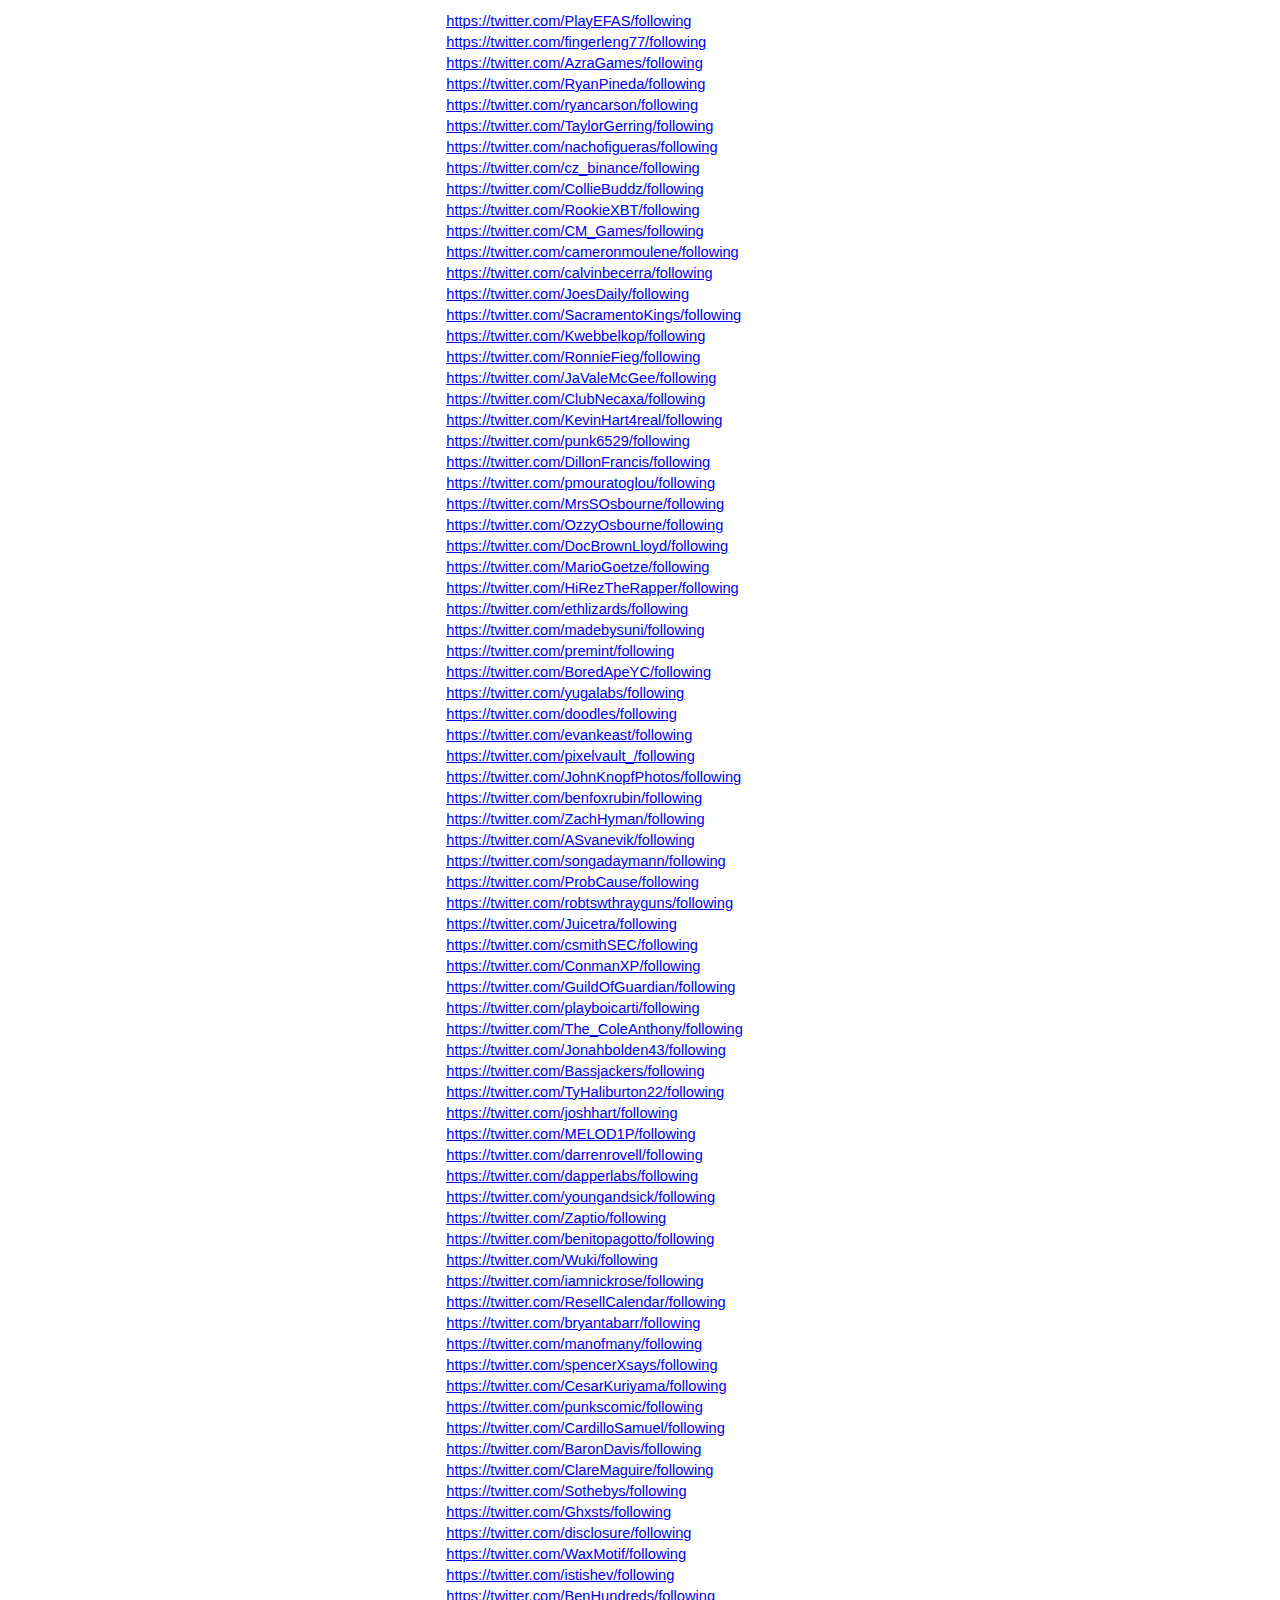
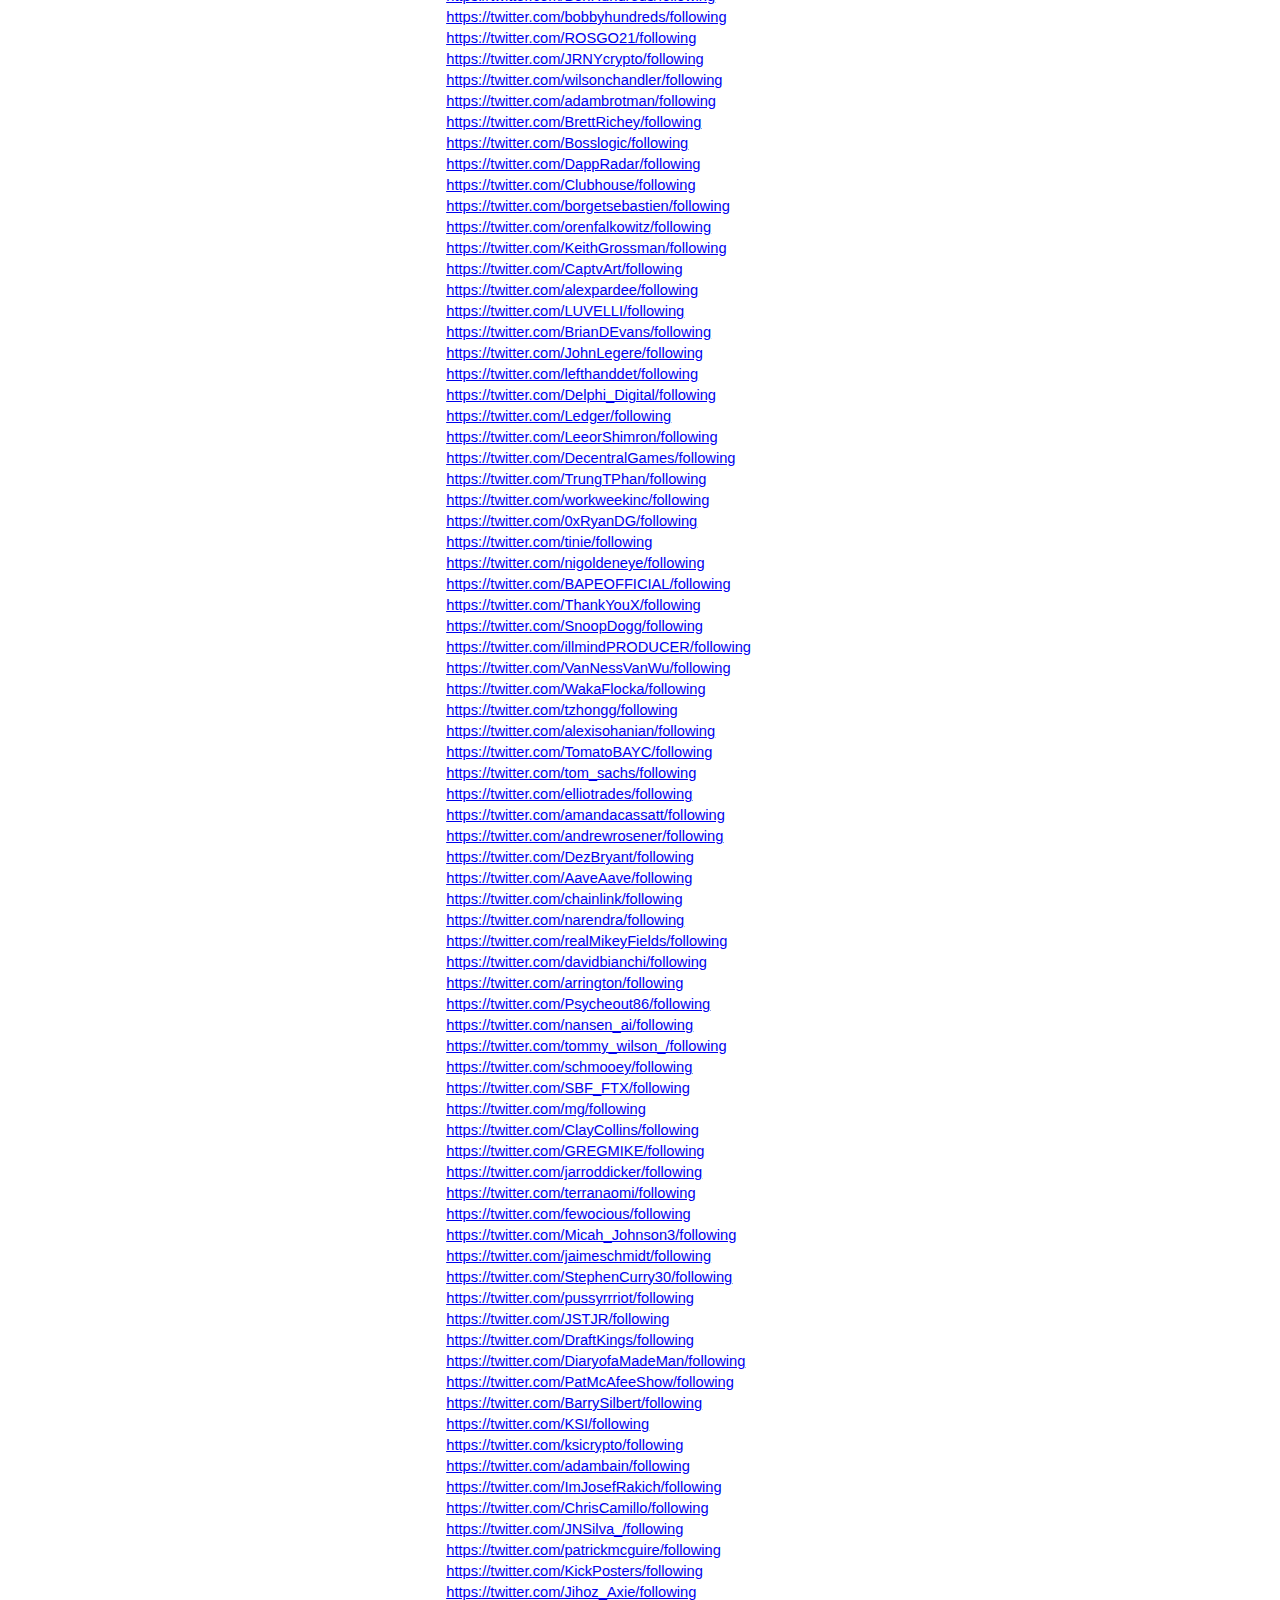
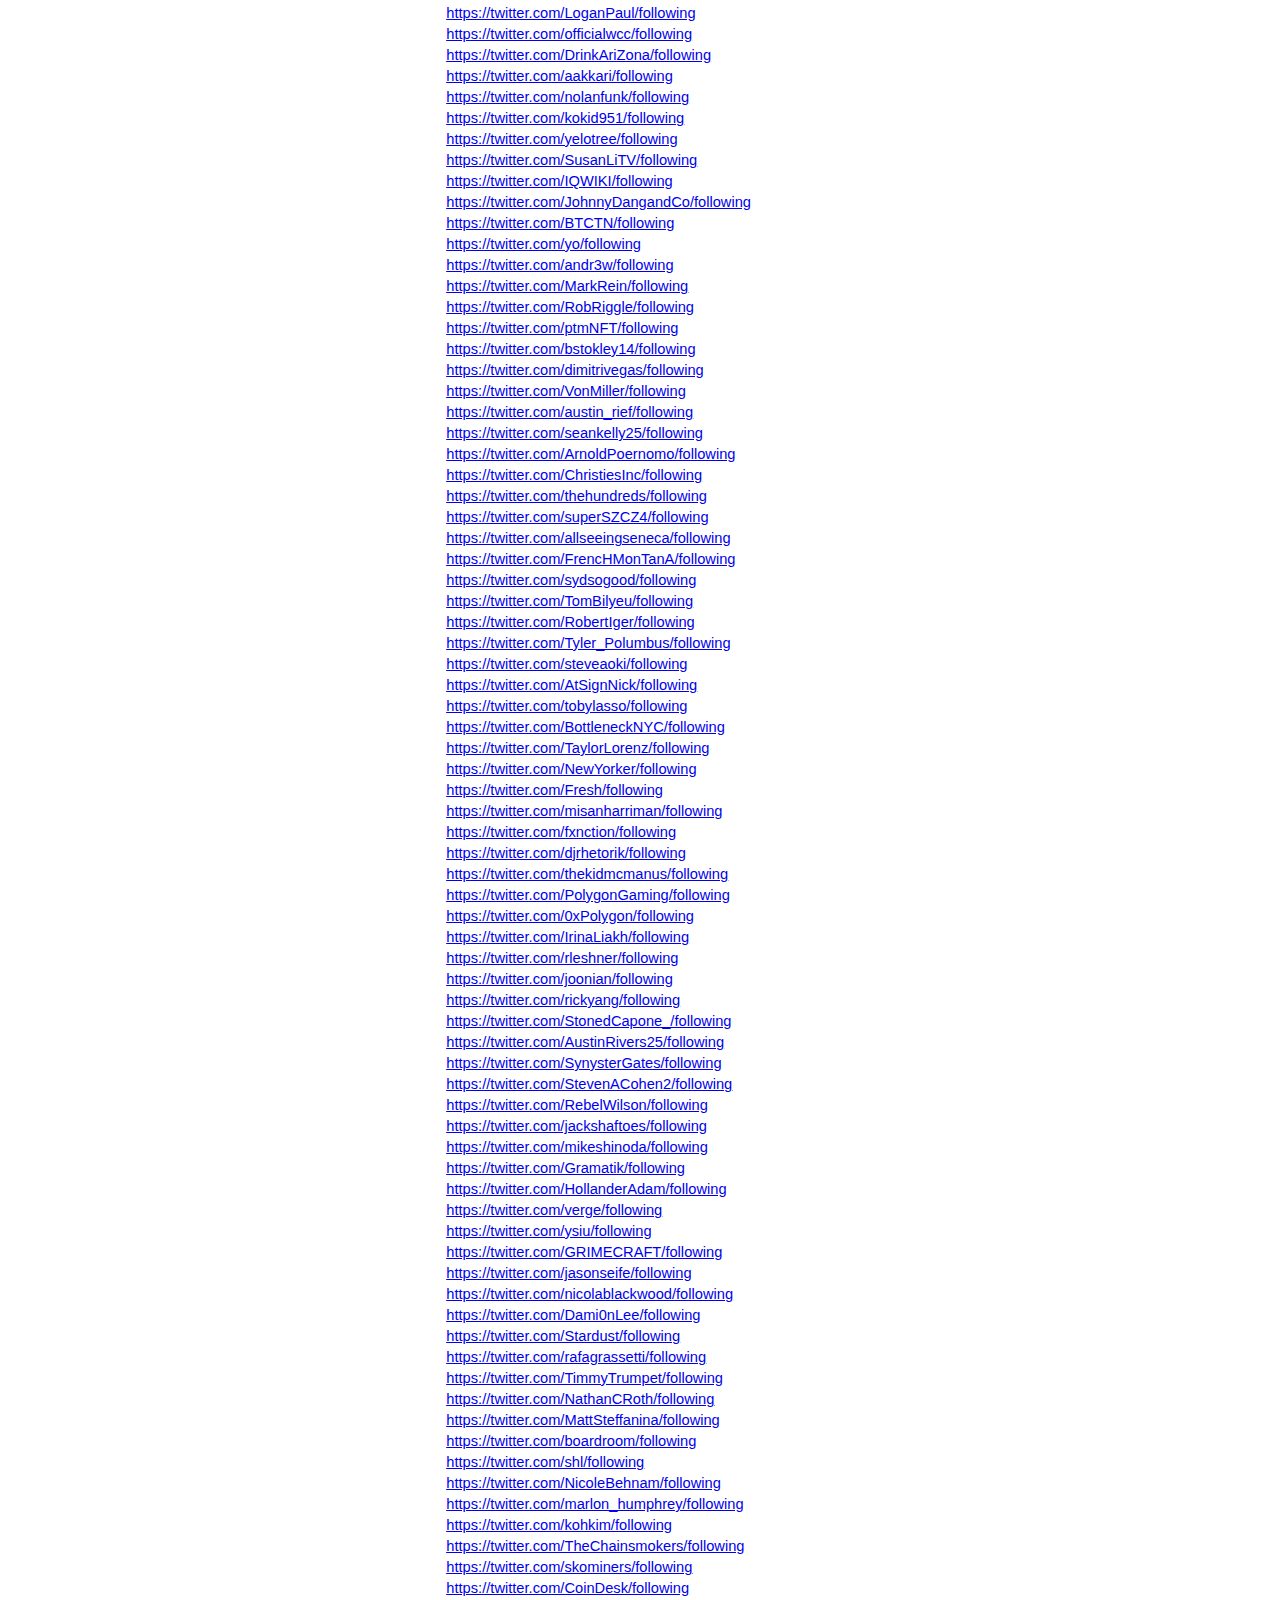
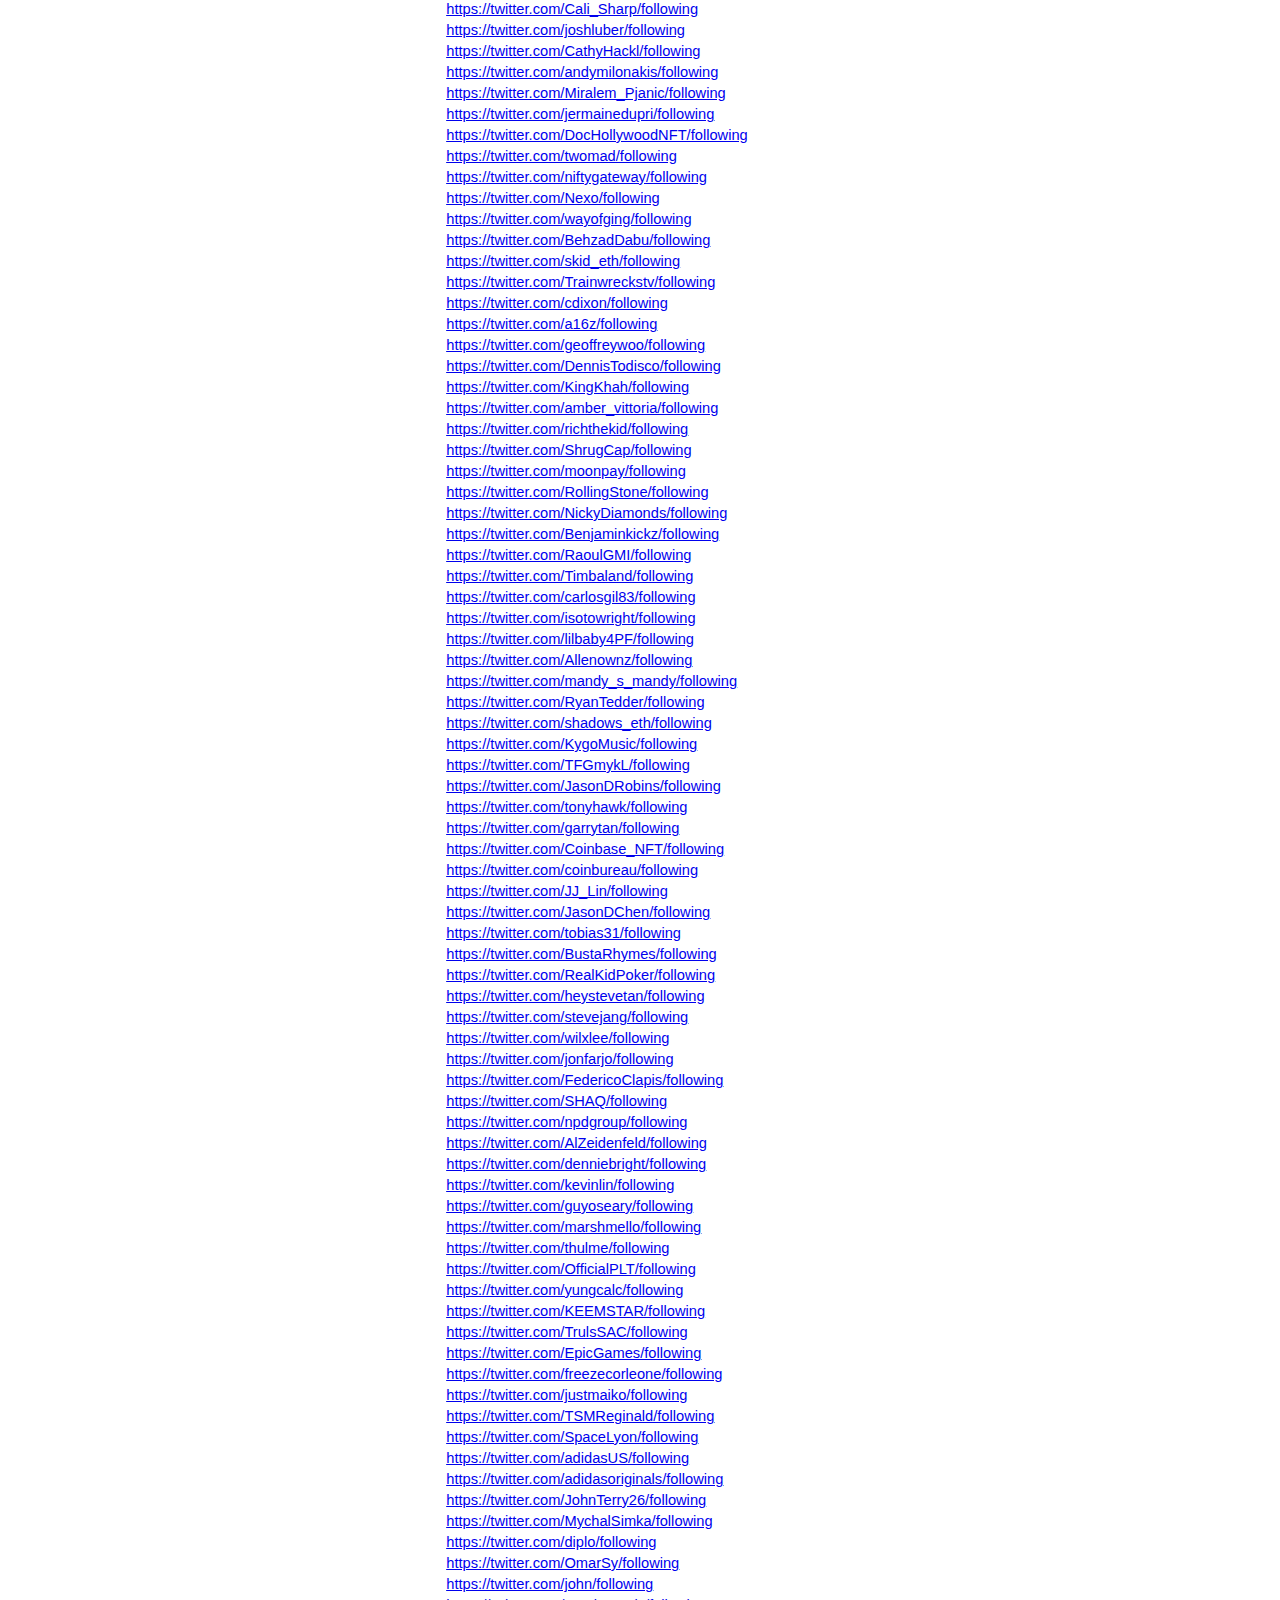
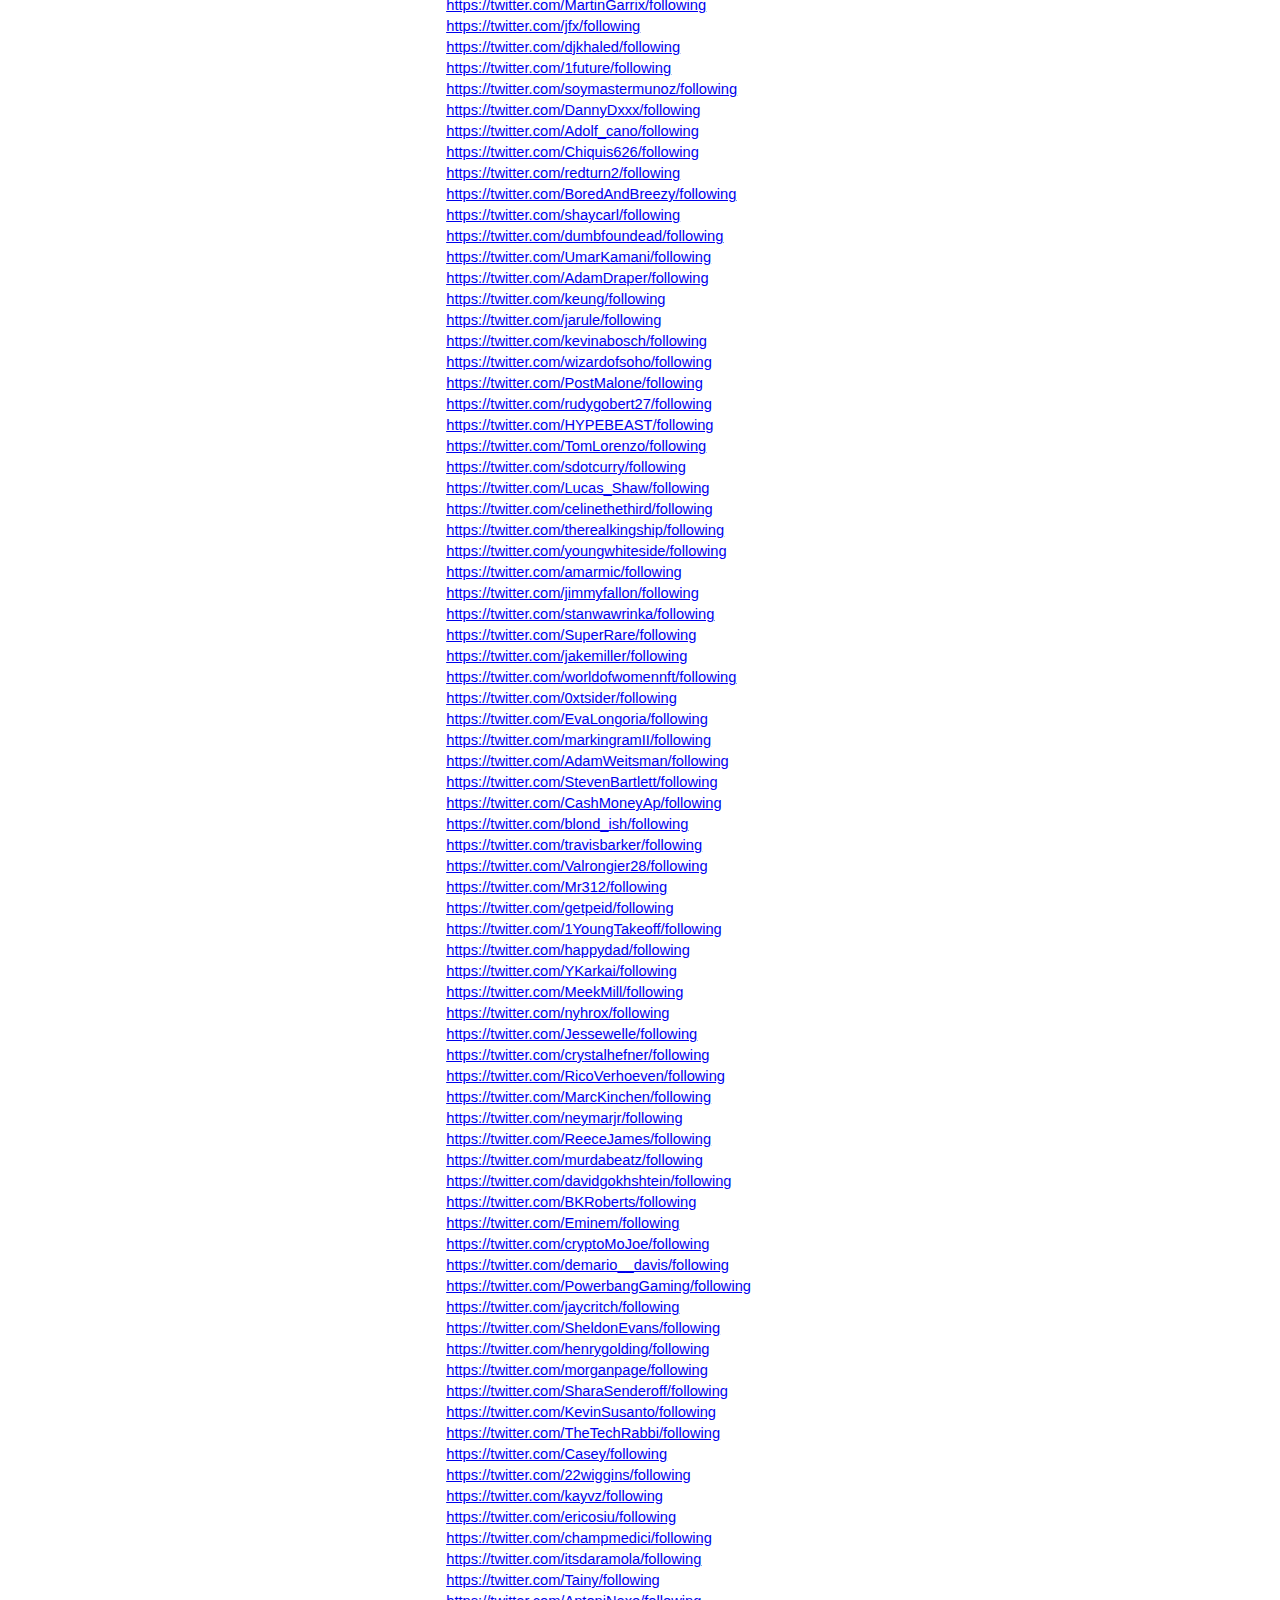
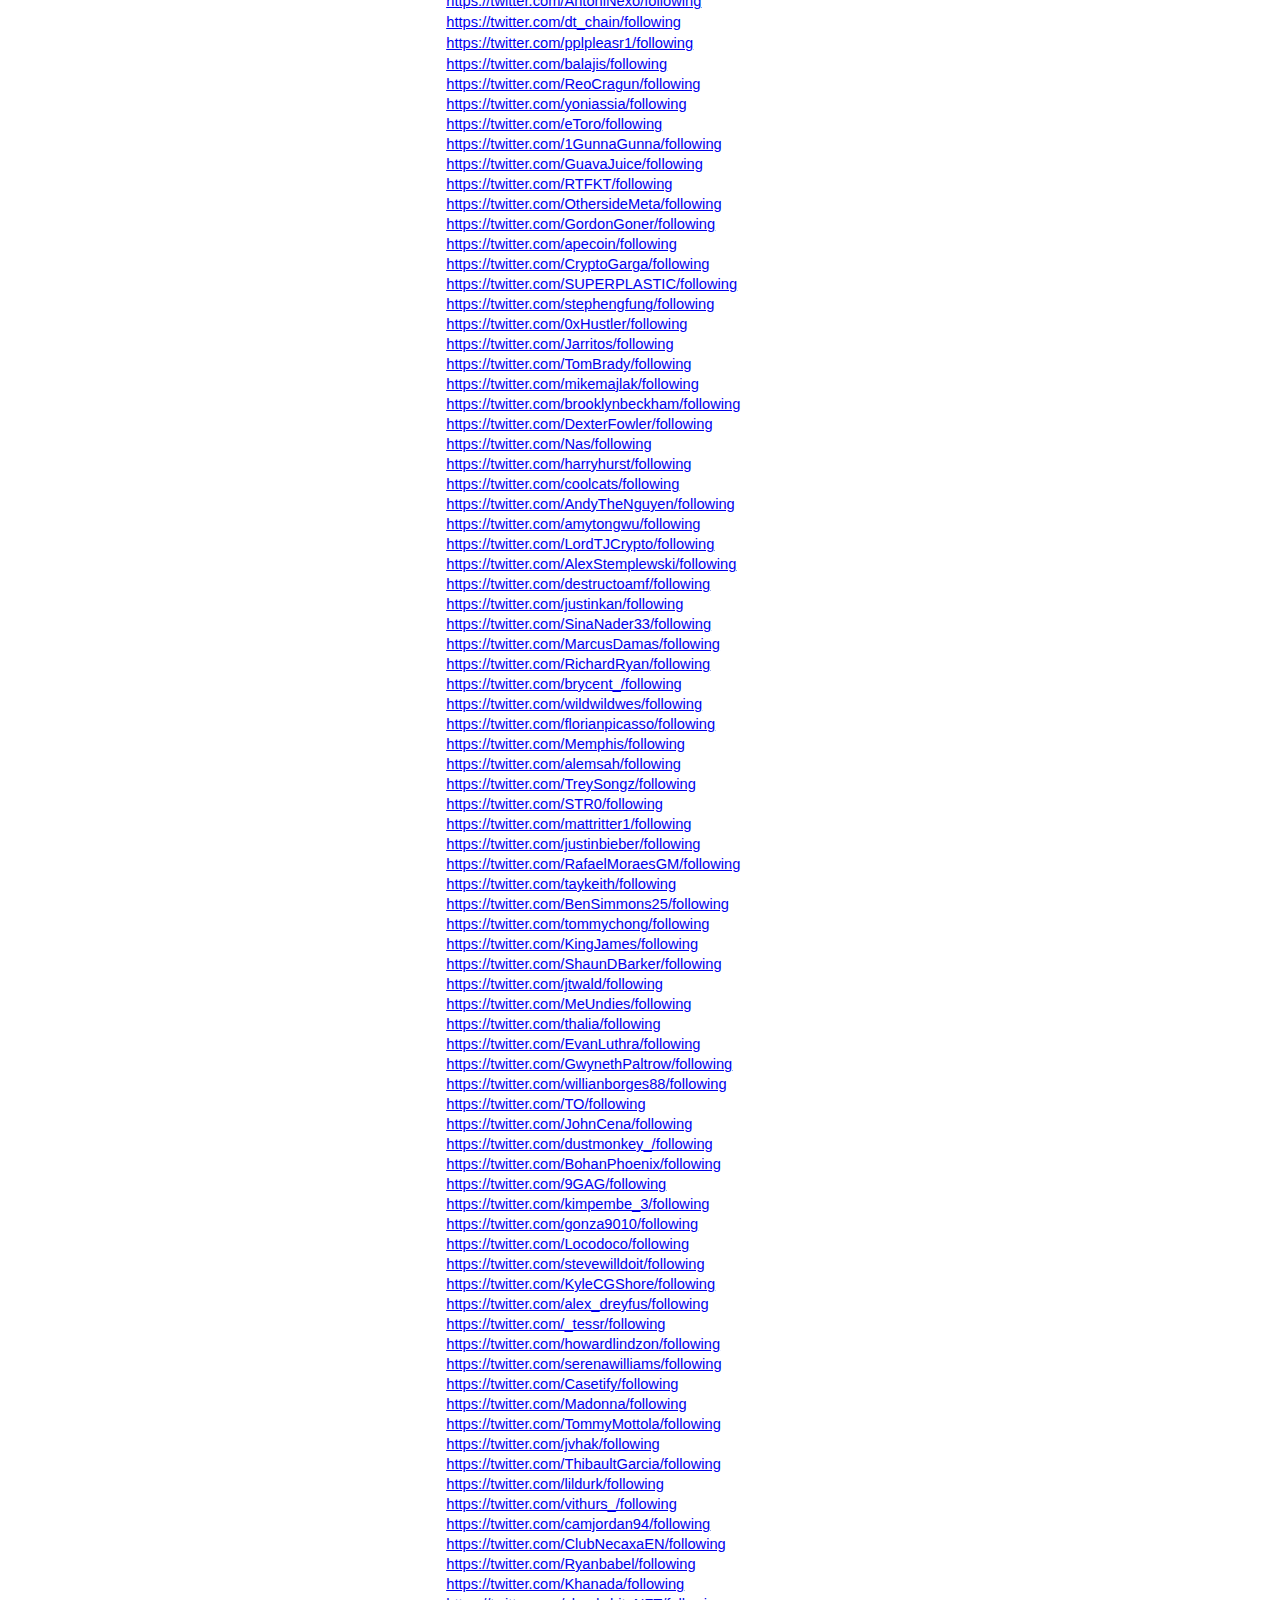
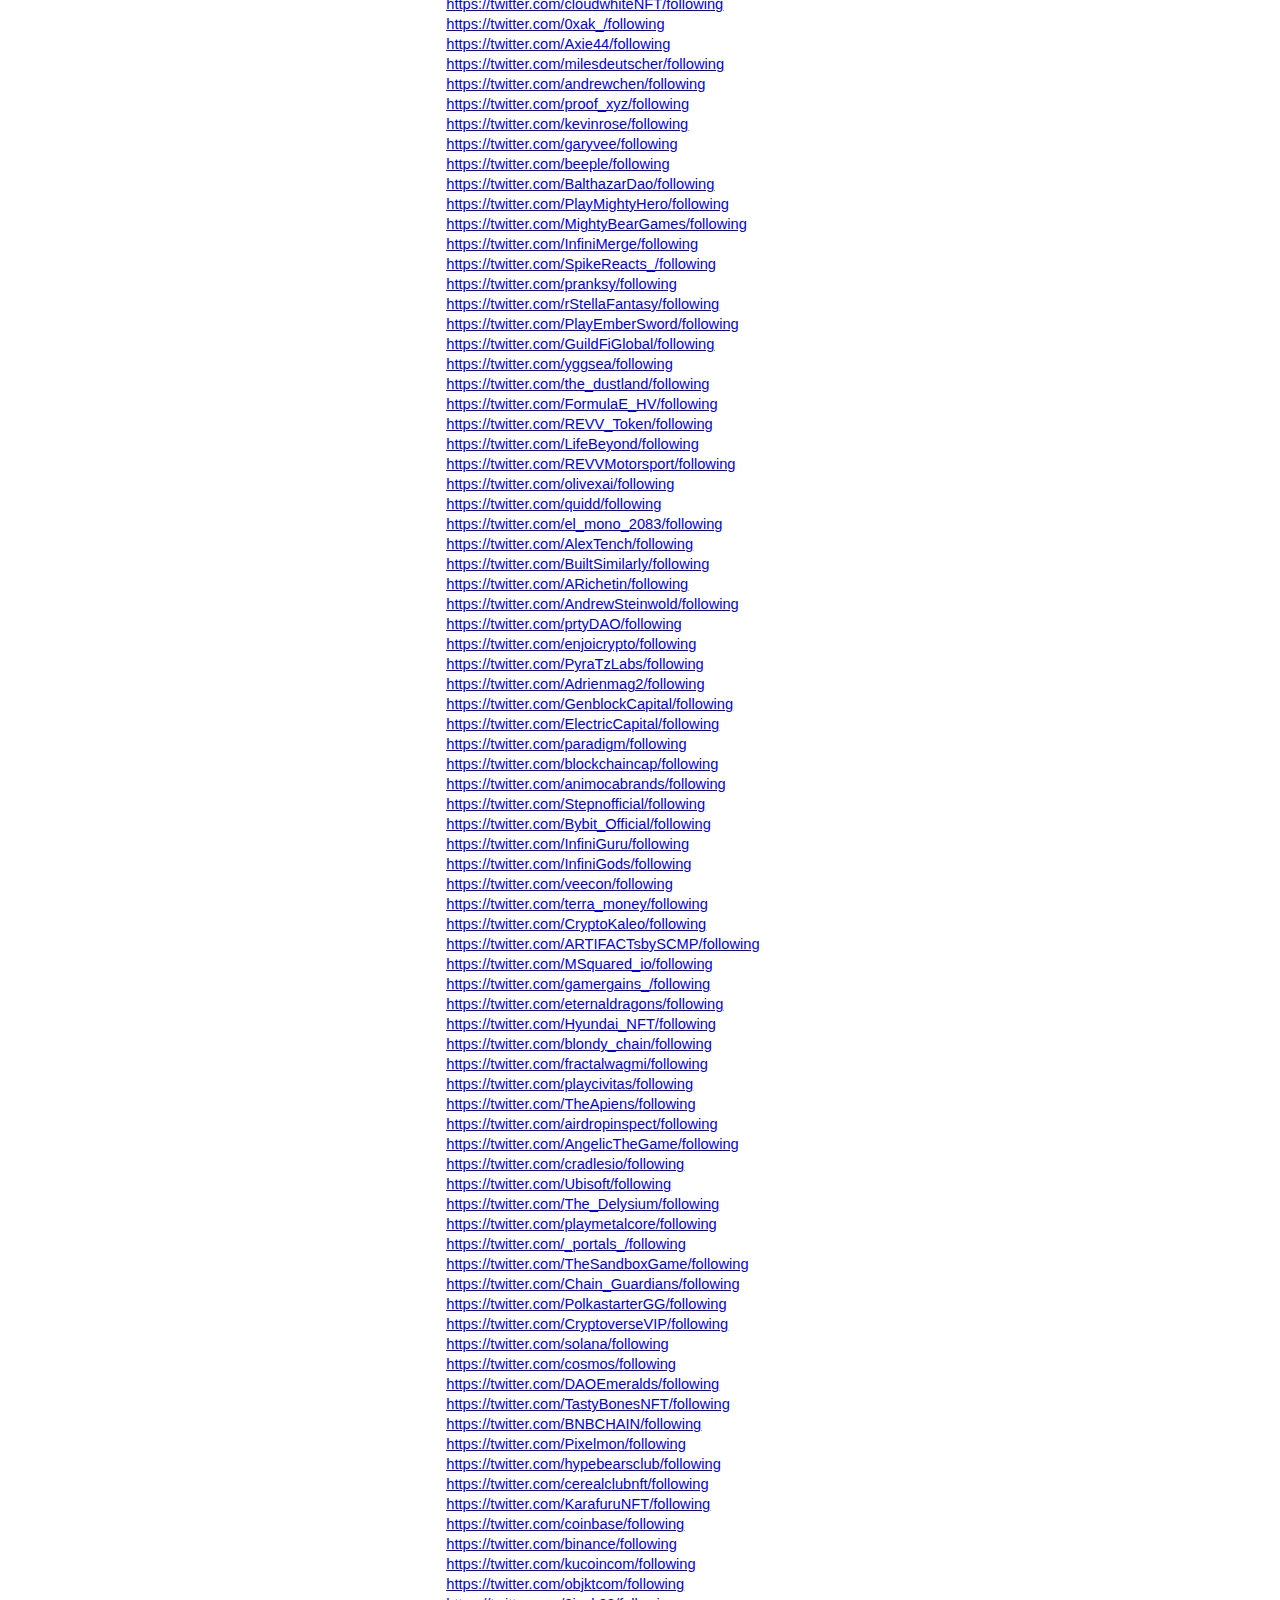
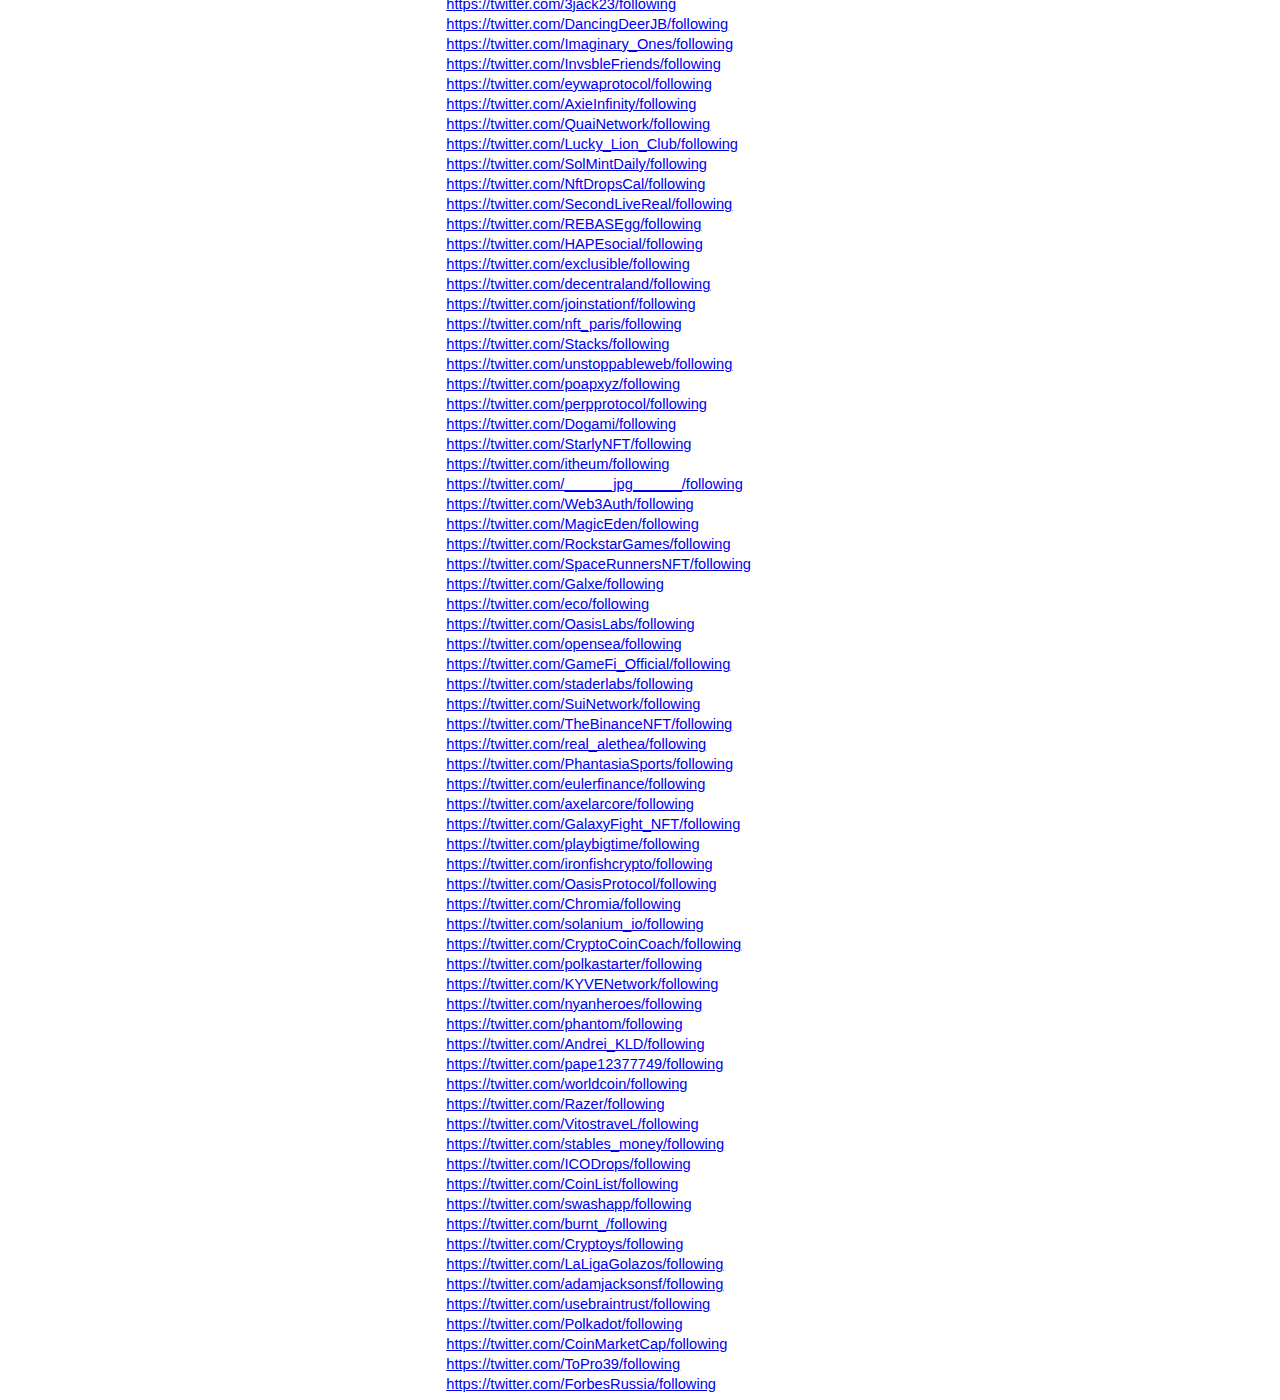
==== commit ef983a81: "Add files via upload" ====
--- a/index.html
+++ b/index.html
@@ -7,11 +7,11 @@
 <meta name=ProgId content=Excel.Sheet>
 <meta name=Generator content="Microsoft Excel 15">
 <link rel=File-List href="index.files/filelist.xml">
-<style id="mixa411_following_4271_Styles">
+<style id="mixa411_following_12325_Styles">
 <!--table
 	{mso-displayed-decimal-separator:"\,";
 	mso-displayed-thousand-separator:" ";}
-.xl154271
+.xl1512325
 	{padding-top:1px;
 	padding-right:1px;
 	padding-left:1px;
@@ -29,7 +29,7 @@
 	mso-background-source:auto;
 	mso-pattern:auto;
 	white-space:nowrap;}
-.xl644271
+.xl6412325
 	{padding-top:1px;
 	padding-right:1px;
 	padding-left:1px;
@@ -62,2454 +62,2454 @@
 <!--������ ��������� ���������� ������� ���-������� EXCEL -->
 <!----------------------------->
 
-<div id="mixa411_following_4271" align=center x:publishsource="Excel">
+<div id="mixa411_following_12325" align=center x:publishsource="Excel">
 
-<table border=0 cellpadding=0 cellspacing=0 width=333 style='border-collapse:
- collapse;table-layout:fixed;width:250pt'>
- <col width=333 style='mso-width-source:userset;mso-width-alt:12178;width:250pt'>
- <tr height=21 style='height:15.75pt'>
-  <td height=21 class=xl644271 width=333 style='height:15.75pt;width:250pt'><a
+<table border=0 cellpadding=0 cellspacing=0 width=389 style='border-collapse:
+ collapse;table-layout:fixed;width:292pt'>
+ <col width=389 style='mso-width-source:userset;mso-width-alt:14226;width:292pt'>
+ <tr height=21 style='height:15.75pt'>
+  <td height=21 class=xl6412325 width=389 style='height:15.75pt;width:292pt'><a
   href="https://twitter.com/PlayEFAS/following">https://twitter.com/PlayEFAS/following</a></td>
  </tr>
  <tr height=21 style='height:15.75pt'>
-  <td height=21 class=xl644271 style='height:15.75pt'><a
+  <td height=21 class=xl6412325 style='height:15.75pt'><a
   href="https://twitter.com/fingerleng77/following">https://twitter.com/fingerleng77/following</a></td>
  </tr>
  <tr height=21 style='height:15.75pt'>
-  <td height=21 class=xl644271 style='height:15.75pt'><a
+  <td height=21 class=xl6412325 style='height:15.75pt'><a
   href="https://twitter.com/AzraGames/following">https://twitter.com/AzraGames/following</a></td>
  </tr>
  <tr height=21 style='height:15.75pt'>
-  <td height=21 class=xl644271 style='height:15.75pt'><a
+  <td height=21 class=xl6412325 style='height:15.75pt'><a
   href="https://twitter.com/RyanPineda/following">https://twitter.com/RyanPineda/following</a></td>
  </tr>
  <tr height=21 style='height:15.75pt'>
-  <td height=21 class=xl644271 style='height:15.75pt'><a
+  <td height=21 class=xl6412325 style='height:15.75pt'><a
   href="https://twitter.com/ryancarson/following">https://twitter.com/ryancarson/following</a></td>
  </tr>
  <tr height=21 style='height:15.75pt'>
-  <td height=21 class=xl644271 style='height:15.75pt'><a
+  <td height=21 class=xl6412325 style='height:15.75pt'><a
   href="https://twitter.com/TaylorGerring/following">https://twitter.com/TaylorGerring/following</a></td>
  </tr>
  <tr height=21 style='height:15.75pt'>
-  <td height=21 class=xl644271 style='height:15.75pt'><a
+  <td height=21 class=xl6412325 style='height:15.75pt'><a
   href="https://twitter.com/nachofigueras/following">https://twitter.com/nachofigueras/following</a></td>
  </tr>
  <tr height=21 style='height:15.75pt'>
-  <td height=21 class=xl644271 style='height:15.75pt'><a
+  <td height=21 class=xl6412325 style='height:15.75pt'><a
   href="https://twitter.com/cz_binance/following">https://twitter.com/cz_binance/following</a></td>
  </tr>
  <tr height=21 style='height:15.75pt'>
-  <td height=21 class=xl644271 style='height:15.75pt'><a
+  <td height=21 class=xl6412325 style='height:15.75pt'><a
   href="https://twitter.com/CollieBuddz/following">https://twitter.com/CollieBuddz/following</a></td>
  </tr>
  <tr height=21 style='height:15.75pt'>
-  <td height=21 class=xl644271 style='height:15.75pt'><a
+  <td height=21 class=xl6412325 style='height:15.75pt'><a
   href="https://twitter.com/RookieXBT/following">https://twitter.com/RookieXBT/following</a></td>
  </tr>
  <tr height=21 style='height:15.75pt'>
-  <td height=21 class=xl644271 style='height:15.75pt'><a
+  <td height=21 class=xl6412325 style='height:15.75pt'><a
   href="https://twitter.com/CM_Games/following">https://twitter.com/CM_Games/following</a></td>
  </tr>
  <tr height=21 style='height:15.75pt'>
-  <td height=21 class=xl644271 style='height:15.75pt'><a
+  <td height=21 class=xl6412325 style='height:15.75pt'><a
   href="https://twitter.com/cameronmoulene/following">https://twitter.com/cameronmoulene/following</a></td>
  </tr>
  <tr height=21 style='height:15.75pt'>
-  <td height=21 class=xl644271 style='height:15.75pt'><a
+  <td height=21 class=xl6412325 style='height:15.75pt'><a
   href="https://twitter.com/calvinbecerra/following">https://twitter.com/calvinbecerra/following</a></td>
  </tr>
  <tr height=21 style='height:15.75pt'>
-  <td height=21 class=xl644271 style='height:15.75pt'><a
+  <td height=21 class=xl6412325 style='height:15.75pt'><a
   href="https://twitter.com/JoesDaily/following">https://twitter.com/JoesDaily/following</a></td>
  </tr>
- <tr height=33 style='height:24.75pt'>
-  <td height=33 class=xl644271 style='height:24.75pt'><a
+ <tr height=21 style='height:15.75pt'>
+  <td height=21 class=xl6412325 style='height:15.75pt'><a
   href="https://twitter.com/SacramentoKings/following">https://twitter.com/SacramentoKings/following</a></td>
  </tr>
  <tr height=21 style='height:15.75pt'>
-  <td height=21 class=xl644271 style='height:15.75pt'><a
+  <td height=21 class=xl6412325 style='height:15.75pt'><a
   href="https://twitter.com/Kwebbelkop/following">https://twitter.com/Kwebbelkop/following</a></td>
  </tr>
  <tr height=21 style='height:15.75pt'>
-  <td height=21 class=xl644271 style='height:15.75pt'><a
+  <td height=21 class=xl6412325 style='height:15.75pt'><a
   href="https://twitter.com/RonnieFieg/following">https://twitter.com/RonnieFieg/following</a></td>
  </tr>
  <tr height=21 style='height:15.75pt'>
-  <td height=21 class=xl644271 style='height:15.75pt'><a
+  <td height=21 class=xl6412325 style='height:15.75pt'><a
   href="https://twitter.com/JaValeMcGee/following">https://twitter.com/JaValeMcGee/following</a></td>
  </tr>
  <tr height=21 style='height:15.75pt'>
-  <td height=21 class=xl644271 style='height:15.75pt'><a
+  <td height=21 class=xl6412325 style='height:15.75pt'><a
   href="https://twitter.com/ClubNecaxa/following">https://twitter.com/ClubNecaxa/following</a></td>
  </tr>
  <tr height=21 style='height:15.75pt'>
-  <td height=21 class=xl644271 style='height:15.75pt'><a
+  <td height=21 class=xl6412325 style='height:15.75pt'><a
   href="https://twitter.com/KevinHart4real/following">https://twitter.com/KevinHart4real/following</a></td>
  </tr>
  <tr height=21 style='height:15.75pt'>
-  <td height=21 class=xl644271 style='height:15.75pt'><a
+  <td height=21 class=xl6412325 style='height:15.75pt'><a
   href="https://twitter.com/punk6529/following">https://twitter.com/punk6529/following</a></td>
  </tr>
  <tr height=21 style='height:15.75pt'>
-  <td height=21 class=xl644271 style='height:15.75pt'><a
+  <td height=21 class=xl6412325 style='height:15.75pt'><a
   href="https://twitter.com/DillonFrancis/following">https://twitter.com/DillonFrancis/following</a></td>
  </tr>
  <tr height=21 style='height:15.75pt'>
-  <td height=21 class=xl644271 style='height:15.75pt'><a
+  <td height=21 class=xl6412325 style='height:15.75pt'><a
   href="https://twitter.com/pmouratoglou/following">https://twitter.com/pmouratoglou/following</a></td>
  </tr>
  <tr height=21 style='height:15.75pt'>
-  <td height=21 class=xl644271 style='height:15.75pt'><a
+  <td height=21 class=xl6412325 style='height:15.75pt'><a
   href="https://twitter.com/MrsSOsbourne/following">https://twitter.com/MrsSOsbourne/following</a></td>
  </tr>
  <tr height=21 style='height:15.75pt'>
-  <td height=21 class=xl644271 style='height:15.75pt'><a
+  <td height=21 class=xl6412325 style='height:15.75pt'><a
   href="https://twitter.com/OzzyOsbourne/following">https://twitter.com/OzzyOsbourne/following</a></td>
  </tr>
  <tr height=21 style='height:15.75pt'>
-  <td height=21 class=xl644271 style='height:15.75pt'><a
+  <td height=21 class=xl6412325 style='height:15.75pt'><a
   href="https://twitter.com/DocBrownLloyd/following">https://twitter.com/DocBrownLloyd/following</a></td>
  </tr>
  <tr height=21 style='height:15.75pt'>
-  <td height=21 class=xl644271 style='height:15.75pt'><a
+  <td height=21 class=xl6412325 style='height:15.75pt'><a
   href="https://twitter.com/MarioGoetze/following">https://twitter.com/MarioGoetze/following</a></td>
  </tr>
  <tr height=21 style='height:15.75pt'>
-  <td height=21 class=xl644271 style='height:15.75pt'><a
+  <td height=21 class=xl6412325 style='height:15.75pt'><a
   href="https://twitter.com/HiRezTheRapper/following">https://twitter.com/HiRezTheRapper/following</a></td>
  </tr>
  <tr height=21 style='height:15.75pt'>
-  <td height=21 class=xl644271 style='height:15.75pt'><a
+  <td height=21 class=xl6412325 style='height:15.75pt'><a
   href="https://twitter.com/ethlizards/following">https://twitter.com/ethlizards/following</a></td>
  </tr>
  <tr height=21 style='height:15.75pt'>
-  <td height=21 class=xl644271 style='height:15.75pt'><a
+  <td height=21 class=xl6412325 style='height:15.75pt'><a
   href="https://twitter.com/madebysuni/following">https://twitter.com/madebysuni/following</a></td>
  </tr>
  <tr height=21 style='height:15.75pt'>
-  <td height=21 class=xl644271 style='height:15.75pt'><a
+  <td height=21 class=xl6412325 style='height:15.75pt'><a
   href="https://twitter.com/premint/following">https://twitter.com/premint/following</a></td>
  </tr>
  <tr height=21 style='height:15.75pt'>
-  <td height=21 class=xl644271 style='height:15.75pt'><a
+  <td height=21 class=xl6412325 style='height:15.75pt'><a
   href="https://twitter.com/BoredApeYC/following">https://twitter.com/BoredApeYC/following</a></td>
  </tr>
  <tr height=21 style='height:15.75pt'>
-  <td height=21 class=xl644271 style='height:15.75pt'><a
+  <td height=21 class=xl6412325 style='height:15.75pt'><a
   href="https://twitter.com/yugalabs/following">https://twitter.com/yugalabs/following</a></td>
  </tr>
  <tr height=21 style='height:15.75pt'>
-  <td height=21 class=xl644271 style='height:15.75pt'><a
+  <td height=21 class=xl6412325 style='height:15.75pt'><a
   href="https://twitter.com/doodles/following">https://twitter.com/doodles/following</a></td>
  </tr>
  <tr height=21 style='height:15.75pt'>
-  <td height=21 class=xl644271 style='height:15.75pt'><a
+  <td height=21 class=xl6412325 style='height:15.75pt'><a
   href="https://twitter.com/evankeast/following">https://twitter.com/evankeast/following</a></td>
  </tr>
  <tr height=21 style='height:15.75pt'>
-  <td height=21 class=xl644271 style='height:15.75pt'><a
+  <td height=21 class=xl6412325 style='height:15.75pt'><a
   href="https://twitter.com/pixelvault_/following">https://twitter.com/pixelvault_/following</a></td>
  </tr>
  <tr height=21 style='height:15.75pt'>
-  <td height=21 class=xl644271 style='height:15.75pt'><a
+  <td height=21 class=xl6412325 style='height:15.75pt'><a
   href="https://twitter.com/JohnKnopfPhotos/following">https://twitter.com/JohnKnopfPhotos/following</a></td>
  </tr>
  <tr height=21 style='height:15.75pt'>
-  <td height=21 class=xl644271 style='height:15.75pt'><a
+  <td height=21 class=xl6412325 style='height:15.75pt'><a
   href="https://twitter.com/benfoxrubin/following">https://twitter.com/benfoxrubin/following</a></td>
  </tr>
  <tr height=21 style='height:15.75pt'>
-  <td height=21 class=xl644271 style='height:15.75pt'><a
+  <td height=21 class=xl6412325 style='height:15.75pt'><a
   href="https://twitter.com/ZachHyman/following">https://twitter.com/ZachHyman/following</a></td>
  </tr>
  <tr height=21 style='height:15.75pt'>
-  <td height=21 class=xl644271 style='height:15.75pt'><a
+  <td height=21 class=xl6412325 style='height:15.75pt'><a
   href="https://twitter.com/ASvanevik/following">https://twitter.com/ASvanevik/following</a></td>
  </tr>
  <tr height=21 style='height:15.75pt'>
-  <td height=21 class=xl644271 style='height:15.75pt'><a
+  <td height=21 class=xl6412325 style='height:15.75pt'><a
   href="https://twitter.com/songadaymann/following">https://twitter.com/songadaymann/following</a></td>
  </tr>
  <tr height=21 style='height:15.75pt'>
-  <td height=21 class=xl644271 style='height:15.75pt'><a
+  <td height=21 class=xl6412325 style='height:15.75pt'><a
   href="https://twitter.com/ProbCause/following">https://twitter.com/ProbCause/following</a></td>
  </tr>
  <tr height=21 style='height:15.75pt'>
-  <td height=21 class=xl644271 style='height:15.75pt'><a
+  <td height=21 class=xl6412325 style='height:15.75pt'><a
   href="https://twitter.com/robtswthrayguns/following">https://twitter.com/robtswthrayguns/following</a></td>
  </tr>
  <tr height=21 style='height:15.75pt'>
-  <td height=21 class=xl644271 style='height:15.75pt'><a
+  <td height=21 class=xl6412325 style='height:15.75pt'><a
   href="https://twitter.com/Juicetra/following">https://twitter.com/Juicetra/following</a></td>
  </tr>
  <tr height=21 style='height:15.75pt'>
-  <td height=21 class=xl644271 style='height:15.75pt'><a
+  <td height=21 class=xl6412325 style='height:15.75pt'><a
   href="https://twitter.com/csmithSEC/following">https://twitter.com/csmithSEC/following</a></td>
  </tr>
  <tr height=21 style='height:15.75pt'>
-  <td height=21 class=xl644271 style='height:15.75pt'><a
+  <td height=21 class=xl6412325 style='height:15.75pt'><a
   href="https://twitter.com/ConmanXP/following">https://twitter.com/ConmanXP/following</a></td>
  </tr>
  <tr height=21 style='height:15.75pt'>
-  <td height=21 class=xl644271 style='height:15.75pt'><a
+  <td height=21 class=xl6412325 style='height:15.75pt'><a
   href="https://twitter.com/GuildOfGuardian/following">https://twitter.com/GuildOfGuardian/following</a></td>
  </tr>
  <tr height=21 style='height:15.75pt'>
-  <td height=21 class=xl644271 style='height:15.75pt'><a
+  <td height=21 class=xl6412325 style='height:15.75pt'><a
   href="https://twitter.com/playboicarti/following">https://twitter.com/playboicarti/following</a></td>
  </tr>
  <tr height=21 style='height:15.75pt'>
-  <td height=21 class=xl644271 style='height:15.75pt'><a
+  <td height=21 class=xl6412325 style='height:15.75pt'><a
   href="https://twitter.com/The_ColeAnthony/following">https://twitter.com/The_ColeAnthony/following</a></td>
  </tr>
  <tr height=21 style='height:15.75pt'>
-  <td height=21 class=xl644271 style='height:15.75pt'><a
+  <td height=21 class=xl6412325 style='height:15.75pt'><a
   href="https://twitter.com/Jonahbolden43/following">https://twitter.com/Jonahbolden43/following</a></td>
  </tr>
  <tr height=21 style='height:15.75pt'>
-  <td height=21 class=xl644271 style='height:15.75pt'><a
+  <td height=21 class=xl6412325 style='height:15.75pt'><a
   href="https://twitter.com/Bassjackers/following">https://twitter.com/Bassjackers/following</a></td>
  </tr>
  <tr height=21 style='height:15.75pt'>
-  <td height=21 class=xl644271 style='height:15.75pt'><a
+  <td height=21 class=xl6412325 style='height:15.75pt'><a
   href="https://twitter.com/TyHaliburton22/following">https://twitter.com/TyHaliburton22/following</a></td>
  </tr>
  <tr height=21 style='height:15.75pt'>
-  <td height=21 class=xl644271 style='height:15.75pt'><a
+  <td height=21 class=xl6412325 style='height:15.75pt'><a
   href="https://twitter.com/joshhart/following">https://twitter.com/joshhart/following</a></td>
  </tr>
  <tr height=21 style='height:15.75pt'>
-  <td height=21 class=xl644271 style='height:15.75pt'><a
+  <td height=21 class=xl6412325 style='height:15.75pt'><a
   href="https://twitter.com/MELOD1P/following">https://twitter.com/MELOD1P/following</a></td>
  </tr>
  <tr height=21 style='height:15.75pt'>
-  <td height=21 class=xl644271 style='height:15.75pt'><a
+  <td height=21 class=xl6412325 style='height:15.75pt'><a
   href="https://twitter.com/darrenrovell/following">https://twitter.com/darrenrovell/following</a></td>
  </tr>
  <tr height=21 style='height:15.75pt'>
-  <td height=21 class=xl644271 style='height:15.75pt'><a
+  <td height=21 class=xl6412325 style='height:15.75pt'><a
   href="https://twitter.com/dapperlabs/following">https://twitter.com/dapperlabs/following</a></td>
  </tr>
  <tr height=21 style='height:15.75pt'>
-  <td height=21 class=xl644271 style='height:15.75pt'><a
+  <td height=21 class=xl6412325 style='height:15.75pt'><a
   href="https://twitter.com/youngandsick/following">https://twitter.com/youngandsick/following</a></td>
  </tr>
  <tr height=21 style='height:15.75pt'>
-  <td height=21 class=xl644271 style='height:15.75pt'><a
+  <td height=21 class=xl6412325 style='height:15.75pt'><a
   href="https://twitter.com/Zaptio/following">https://twitter.com/Zaptio/following</a></td>
  </tr>
  <tr height=21 style='height:15.75pt'>
-  <td height=21 class=xl644271 style='height:15.75pt'><a
+  <td height=21 class=xl6412325 style='height:15.75pt'><a
   href="https://twitter.com/benitopagotto/following">https://twitter.com/benitopagotto/following</a></td>
  </tr>
  <tr height=21 style='height:15.75pt'>
-  <td height=21 class=xl644271 style='height:15.75pt'><a
+  <td height=21 class=xl6412325 style='height:15.75pt'><a
   href="https://twitter.com/Wuki/following">https://twitter.com/Wuki/following</a></td>
  </tr>
  <tr height=21 style='height:15.75pt'>
-  <td height=21 class=xl644271 style='height:15.75pt'><a
+  <td height=21 class=xl6412325 style='height:15.75pt'><a
   href="https://twitter.com/iamnickrose/following">https://twitter.com/iamnickrose/following</a></td>
  </tr>
  <tr height=21 style='height:15.75pt'>
-  <td height=21 class=xl644271 style='height:15.75pt'><a
+  <td height=21 class=xl6412325 style='height:15.75pt'><a
   href="https://twitter.com/ResellCalendar/following">https://twitter.com/ResellCalendar/following</a></td>
  </tr>
  <tr height=21 style='height:15.75pt'>
-  <td height=21 class=xl644271 style='height:15.75pt'><a
+  <td height=21 class=xl6412325 style='height:15.75pt'><a
   href="https://twitter.com/bryantabarr/following">https://twitter.com/bryantabarr/following</a></td>
  </tr>
  <tr height=21 style='height:15.75pt'>
-  <td height=21 class=xl644271 style='height:15.75pt'><a
+  <td height=21 class=xl6412325 style='height:15.75pt'><a
   href="https://twitter.com/manofmany/following">https://twitter.com/manofmany/following</a></td>
  </tr>
  <tr height=21 style='height:15.75pt'>
-  <td height=21 class=xl644271 style='height:15.75pt'><a
+  <td height=21 class=xl6412325 style='height:15.75pt'><a
   href="https://twitter.com/spencerXsays/following">https://twitter.com/spencerXsays/following</a></td>
  </tr>
  <tr height=21 style='height:15.75pt'>
-  <td height=21 class=xl644271 style='height:15.75pt'><a
+  <td height=21 class=xl6412325 style='height:15.75pt'><a
   href="https://twitter.com/CesarKuriyama/following">https://twitter.com/CesarKuriyama/following</a></td>
  </tr>
  <tr height=21 style='height:15.75pt'>
-  <td height=21 class=xl644271 style='height:15.75pt'><a
+  <td height=21 class=xl6412325 style='height:15.75pt'><a
   href="https://twitter.com/punkscomic/following">https://twitter.com/punkscomic/following</a></td>
  </tr>
  <tr height=21 style='height:15.75pt'>
-  <td height=21 class=xl644271 style='height:15.75pt'><a
+  <td height=21 class=xl6412325 style='height:15.75pt'><a
   href="https://twitter.com/CardilloSamuel/following">https://twitter.com/CardilloSamuel/following</a></td>
  </tr>
  <tr height=21 style='height:15.75pt'>
-  <td height=21 class=xl644271 style='height:15.75pt'><a
+  <td height=21 class=xl6412325 style='height:15.75pt'><a
   href="https://twitter.com/BaronDavis/following">https://twitter.com/BaronDavis/following</a></td>
  </tr>
  <tr height=21 style='height:15.75pt'>
-  <td height=21 class=xl644271 style='height:15.75pt'><a
+  <td height=21 class=xl6412325 style='height:15.75pt'><a
   href="https://twitter.com/ClareMaguire/following">https://twitter.com/ClareMaguire/following</a></td>
  </tr>
  <tr height=21 style='height:15.75pt'>
-  <td height=21 class=xl644271 style='height:15.75pt'><a
+  <td height=21 class=xl6412325 style='height:15.75pt'><a
   href="https://twitter.com/Sothebys/following">https://twitter.com/Sothebys/following</a></td>
  </tr>
  <tr height=21 style='height:15.75pt'>
-  <td height=21 class=xl644271 style='height:15.75pt'><a
+  <td height=21 class=xl6412325 style='height:15.75pt'><a
   href="https://twitter.com/Ghxsts/following">https://twitter.com/Ghxsts/following</a></td>
  </tr>
  <tr height=21 style='height:15.75pt'>
-  <td height=21 class=xl644271 style='height:15.75pt'><a
+  <td height=21 class=xl6412325 style='height:15.75pt'><a
   href="https://twitter.com/disclosure/following">https://twitter.com/disclosure/following</a></td>
  </tr>
  <tr height=21 style='height:15.75pt'>
-  <td height=21 class=xl644271 style='height:15.75pt'><a
+  <td height=21 class=xl6412325 style='height:15.75pt'><a
   href="https://twitter.com/WaxMotif/following">https://twitter.com/WaxMotif/following</a></td>
  </tr>
  <tr height=21 style='height:15.75pt'>
-  <td height=21 class=xl644271 style='height:15.75pt'><a
+  <td height=21 class=xl6412325 style='height:15.75pt'><a
   href="https://twitter.com/istishev/following">https://twitter.com/istishev/following</a></td>
  </tr>
  <tr height=21 style='height:15.75pt'>
-  <td height=21 class=xl644271 style='height:15.75pt'><a
+  <td height=21 class=xl6412325 style='height:15.75pt'><a
   href="https://twitter.com/BenHundreds/following">https://twitter.com/BenHundreds/following</a></td>
  </tr>
  <tr height=21 style='height:15.75pt'>
-  <td height=21 class=xl644271 style='height:15.75pt'><a
+  <td height=21 class=xl6412325 style='height:15.75pt'><a
   href="https://twitter.com/bobbyhundreds/following">https://twitter.com/bobbyhundreds/following</a></td>
  </tr>
  <tr height=21 style='height:15.75pt'>
-  <td height=21 class=xl644271 style='height:15.75pt'><a
+  <td height=21 class=xl6412325 style='height:15.75pt'><a
   href="https://twitter.com/ROSGO21/following">https://twitter.com/ROSGO21/following</a></td>
  </tr>
  <tr height=21 style='height:15.75pt'>
-  <td height=21 class=xl644271 style='height:15.75pt'><a
+  <td height=21 class=xl6412325 style='height:15.75pt'><a
   href="https://twitter.com/JRNYcrypto/following">https://twitter.com/JRNYcrypto/following</a></td>
  </tr>
  <tr height=21 style='height:15.75pt'>
-  <td height=21 class=xl644271 style='height:15.75pt'><a
+  <td height=21 class=xl6412325 style='height:15.75pt'><a
   href="https://twitter.com/wilsonchandler/following">https://twitter.com/wilsonchandler/following</a></td>
  </tr>
  <tr height=21 style='height:15.75pt'>
-  <td height=21 class=xl644271 style='height:15.75pt'><a
+  <td height=21 class=xl6412325 style='height:15.75pt'><a
   href="https://twitter.com/adambrotman/following">https://twitter.com/adambrotman/following</a></td>
  </tr>
  <tr height=21 style='height:15.75pt'>
-  <td height=21 class=xl644271 style='height:15.75pt'><a
+  <td height=21 class=xl6412325 style='height:15.75pt'><a
   href="https://twitter.com/BrettRichey/following">https://twitter.com/BrettRichey/following</a></td>
  </tr>
  <tr height=21 style='height:15.75pt'>
-  <td height=21 class=xl644271 style='height:15.75pt'><a
+  <td height=21 class=xl6412325 style='height:15.75pt'><a
   href="https://twitter.com/Bosslogic/following">https://twitter.com/Bosslogic/following</a></td>
  </tr>
  <tr height=21 style='height:15.75pt'>
-  <td height=21 class=xl644271 style='height:15.75pt'><a
+  <td height=21 class=xl6412325 style='height:15.75pt'><a
   href="https://twitter.com/DappRadar/following">https://twitter.com/DappRadar/following</a></td>
  </tr>
  <tr height=21 style='height:15.75pt'>
-  <td height=21 class=xl644271 style='height:15.75pt'><a
+  <td height=21 class=xl6412325 style='height:15.75pt'><a
   href="https://twitter.com/Clubhouse/following">https://twitter.com/Clubhouse/following</a></td>
  </tr>
  <tr height=21 style='height:15.75pt'>
-  <td height=21 class=xl644271 style='height:15.75pt'><a
+  <td height=21 class=xl6412325 style='height:15.75pt'><a
   href="https://twitter.com/borgetsebastien/following">https://twitter.com/borgetsebastien/following</a></td>
  </tr>
  <tr height=21 style='height:15.75pt'>
-  <td height=21 class=xl644271 style='height:15.75pt'><a
+  <td height=21 class=xl6412325 style='height:15.75pt'><a
   href="https://twitter.com/orenfalkowitz/following">https://twitter.com/orenfalkowitz/following</a></td>
  </tr>
  <tr height=21 style='height:15.75pt'>
-  <td height=21 class=xl644271 style='height:15.75pt'><a
+  <td height=21 class=xl6412325 style='height:15.75pt'><a
   href="https://twitter.com/KeithGrossman/following">https://twitter.com/KeithGrossman/following</a></td>
  </tr>
  <tr height=21 style='height:15.75pt'>
-  <td height=21 class=xl644271 style='height:15.75pt'><a
+  <td height=21 class=xl6412325 style='height:15.75pt'><a
   href="https://twitter.com/CaptvArt/following">https://twitter.com/CaptvArt/following</a></td>
  </tr>
  <tr height=21 style='height:15.75pt'>
-  <td height=21 class=xl644271 style='height:15.75pt'><a
+  <td height=21 class=xl6412325 style='height:15.75pt'><a
   href="https://twitter.com/alexpardee/following">https://twitter.com/alexpardee/following</a></td>
  </tr>
  <tr height=21 style='height:15.75pt'>
-  <td height=21 class=xl644271 style='height:15.75pt'><a
+  <td height=21 class=xl6412325 style='height:15.75pt'><a
   href="https://twitter.com/LUVELLI/following">https://twitter.com/LUVELLI/following</a></td>
  </tr>
  <tr height=21 style='height:15.75pt'>
-  <td height=21 class=xl644271 style='height:15.75pt'><a
+  <td height=21 class=xl6412325 style='height:15.75pt'><a
   href="https://twitter.com/BrianDEvans/following">https://twitter.com/BrianDEvans/following</a></td>
  </tr>
  <tr height=21 style='height:15.75pt'>
-  <td height=21 class=xl644271 style='height:15.75pt'><a
+  <td height=21 class=xl6412325 style='height:15.75pt'><a
   href="https://twitter.com/JohnLegere/following">https://twitter.com/JohnLegere/following</a></td>
  </tr>
  <tr height=21 style='height:15.75pt'>
-  <td height=21 class=xl644271 style='height:15.75pt'><a
+  <td height=21 class=xl6412325 style='height:15.75pt'><a
   href="https://twitter.com/lefthanddet/following">https://twitter.com/lefthanddet/following</a></td>
  </tr>
  <tr height=21 style='height:15.75pt'>
-  <td height=21 class=xl644271 style='height:15.75pt'><a
+  <td height=21 class=xl6412325 style='height:15.75pt'><a
   href="https://twitter.com/Delphi_Digital/following">https://twitter.com/Delphi_Digital/following</a></td>
  </tr>
  <tr height=21 style='height:15.75pt'>
-  <td height=21 class=xl644271 style='height:15.75pt'><a
+  <td height=21 class=xl6412325 style='height:15.75pt'><a
   href="https://twitter.com/Ledger/following">https://twitter.com/Ledger/following</a></td>
  </tr>
  <tr height=21 style='height:15.75pt'>
-  <td height=21 class=xl644271 style='height:15.75pt'><a
+  <td height=21 class=xl6412325 style='height:15.75pt'><a
   href="https://twitter.com/LeeorShimron/following">https://twitter.com/LeeorShimron/following</a></td>
  </tr>
  <tr height=21 style='height:15.75pt'>
-  <td height=21 class=xl644271 style='height:15.75pt'><a
+  <td height=21 class=xl6412325 style='height:15.75pt'><a
   href="https://twitter.com/DecentralGames/following">https://twitter.com/DecentralGames/following</a></td>
  </tr>
  <tr height=21 style='height:15.75pt'>
-  <td height=21 class=xl644271 style='height:15.75pt'><a
+  <td height=21 class=xl6412325 style='height:15.75pt'><a
   href="https://twitter.com/TrungTPhan/following">https://twitter.com/TrungTPhan/following</a></td>
  </tr>
  <tr height=21 style='height:15.75pt'>
-  <td height=21 class=xl644271 style='height:15.75pt'><a
+  <td height=21 class=xl6412325 style='height:15.75pt'><a
   href="https://twitter.com/workweekinc/following">https://twitter.com/workweekinc/following</a></td>
  </tr>
  <tr height=21 style='height:15.75pt'>
-  <td height=21 class=xl644271 style='height:15.75pt'><a
+  <td height=21 class=xl6412325 style='height:15.75pt'><a
   href="https://twitter.com/0xRyanDG/following">https://twitter.com/0xRyanDG/following</a></td>
  </tr>
  <tr height=21 style='height:15.75pt'>
-  <td height=21 class=xl644271 style='height:15.75pt'><a
+  <td height=21 class=xl6412325 style='height:15.75pt'><a
   href="https://twitter.com/tinie/following">https://twitter.com/tinie/following</a></td>
  </tr>
  <tr height=21 style='height:15.75pt'>
-  <td height=21 class=xl644271 style='height:15.75pt'><a
+  <td height=21 class=xl6412325 style='height:15.75pt'><a
   href="https://twitter.com/nigoldeneye/following">https://twitter.com/nigoldeneye/following</a></td>
  </tr>
  <tr height=21 style='height:15.75pt'>
-  <td height=21 class=xl644271 style='height:15.75pt'><a
+  <td height=21 class=xl6412325 style='height:15.75pt'><a
   href="https://twitter.com/BAPEOFFICIAL/following">https://twitter.com/BAPEOFFICIAL/following</a></td>
  </tr>
  <tr height=21 style='height:15.75pt'>
-  <td height=21 class=xl644271 style='height:15.75pt'><a
+  <td height=21 class=xl6412325 style='height:15.75pt'><a
   href="https://twitter.com/ThankYouX/following">https://twitter.com/ThankYouX/following</a></td>
  </tr>
  <tr height=21 style='height:15.75pt'>
-  <td height=21 class=xl644271 style='height:15.75pt'><a
+  <td height=21 class=xl6412325 style='height:15.75pt'><a
   href="https://twitter.com/SnoopDogg/following">https://twitter.com/SnoopDogg/following</a></td>
  </tr>
- <tr height=33 style='height:24.75pt'>
-  <td height=33 class=xl644271 style='height:24.75pt'><a
+ <tr height=21 style='height:15.75pt'>
+  <td height=21 class=xl6412325 style='height:15.75pt'><a
   href="https://twitter.com/illmindPRODUCER/following">https://twitter.com/illmindPRODUCER/following</a></td>
  </tr>
  <tr height=21 style='height:15.75pt'>
-  <td height=21 class=xl644271 style='height:15.75pt'><a
+  <td height=21 class=xl6412325 style='height:15.75pt'><a
   href="https://twitter.com/VanNessVanWu/following">https://twitter.com/VanNessVanWu/following</a></td>
  </tr>
  <tr height=21 style='height:15.75pt'>
-  <td height=21 class=xl644271 style='height:15.75pt'><a
+  <td height=21 class=xl6412325 style='height:15.75pt'><a
   href="https://twitter.com/WakaFlocka/following">https://twitter.com/WakaFlocka/following</a></td>
  </tr>
  <tr height=21 style='height:15.75pt'>
-  <td height=21 class=xl644271 style='height:15.75pt'><a
+  <td height=21 class=xl6412325 style='height:15.75pt'><a
   href="https://twitter.com/tzhongg/following">https://twitter.com/tzhongg/following</a></td>
  </tr>
  <tr height=21 style='height:15.75pt'>
-  <td height=21 class=xl644271 style='height:15.75pt'><a
+  <td height=21 class=xl6412325 style='height:15.75pt'><a
   href="https://twitter.com/alexisohanian/following">https://twitter.com/alexisohanian/following</a></td>
  </tr>
  <tr height=21 style='height:15.75pt'>
-  <td height=21 class=xl644271 style='height:15.75pt'><a
+  <td height=21 class=xl6412325 style='height:15.75pt'><a
   href="https://twitter.com/TomatoBAYC/following">https://twitter.com/TomatoBAYC/following</a></td>
  </tr>
  <tr height=21 style='height:15.75pt'>
-  <td height=21 class=xl644271 style='height:15.75pt'><a
+  <td height=21 class=xl6412325 style='height:15.75pt'><a
   href="https://twitter.com/tom_sachs/following">https://twitter.com/tom_sachs/following</a></td>
  </tr>
  <tr height=21 style='height:15.75pt'>
-  <td height=21 class=xl644271 style='height:15.75pt'><a
+  <td height=21 class=xl6412325 style='height:15.75pt'><a
   href="https://twitter.com/elliotrades/following">https://twitter.com/elliotrades/following</a></td>
  </tr>
  <tr height=21 style='height:15.75pt'>
-  <td height=21 class=xl644271 style='height:15.75pt'><a
+  <td height=21 class=xl6412325 style='height:15.75pt'><a
   href="https://twitter.com/amandacassatt/following">https://twitter.com/amandacassatt/following</a></td>
  </tr>
  <tr height=21 style='height:15.75pt'>
-  <td height=21 class=xl644271 style='height:15.75pt'><a
+  <td height=21 class=xl6412325 style='height:15.75pt'><a
   href="https://twitter.com/andrewrosener/following">https://twitter.com/andrewrosener/following</a></td>
  </tr>
  <tr height=21 style='height:15.75pt'>
-  <td height=21 class=xl644271 style='height:15.75pt'><a
+  <td height=21 class=xl6412325 style='height:15.75pt'><a
   href="https://twitter.com/DezBryant/following">https://twitter.com/DezBryant/following</a></td>
  </tr>
  <tr height=21 style='height:15.75pt'>
-  <td height=21 class=xl644271 style='height:15.75pt'><a
+  <td height=21 class=xl6412325 style='height:15.75pt'><a
   href="https://twitter.com/AaveAave/following">https://twitter.com/AaveAave/following</a></td>
  </tr>
  <tr height=21 style='height:15.75pt'>
-  <td height=21 class=xl644271 style='height:15.75pt'><a
+  <td height=21 class=xl6412325 style='height:15.75pt'><a
   href="https://twitter.com/chainlink/following">https://twitter.com/chainlink/following</a></td>
  </tr>
  <tr height=21 style='height:15.75pt'>
-  <td height=21 class=xl644271 style='height:15.75pt'><a
+  <td height=21 class=xl6412325 style='height:15.75pt'><a
   href="https://twitter.com/narendra/following">https://twitter.com/narendra/following</a></td>
  </tr>
  <tr height=21 style='height:15.75pt'>
-  <td height=21 class=xl644271 style='height:15.75pt'><a
+  <td height=21 class=xl6412325 style='height:15.75pt'><a
   href="https://twitter.com/realMikeyFields/following">https://twitter.com/realMikeyFields/following</a></td>
  </tr>
  <tr height=21 style='height:15.75pt'>
-  <td height=21 class=xl644271 style='height:15.75pt'><a
+  <td height=21 class=xl6412325 style='height:15.75pt'><a
   href="https://twitter.com/davidbianchi/following">https://twitter.com/davidbianchi/following</a></td>
  </tr>
  <tr height=21 style='height:15.75pt'>
-  <td height=21 class=xl644271 style='height:15.75pt'><a
+  <td height=21 class=xl6412325 style='height:15.75pt'><a
   href="https://twitter.com/arrington/following">https://twitter.com/arrington/following</a></td>
  </tr>
  <tr height=21 style='height:15.75pt'>
-  <td height=21 class=xl644271 style='height:15.75pt'><a
+  <td height=21 class=xl6412325 style='height:15.75pt'><a
   href="https://twitter.com/Psycheout86/following">https://twitter.com/Psycheout86/following</a></td>
  </tr>
  <tr height=21 style='height:15.75pt'>
-  <td height=21 class=xl644271 style='height:15.75pt'><a
+  <td height=21 class=xl6412325 style='height:15.75pt'><a
   href="https://twitter.com/nansen_ai/following">https://twitter.com/nansen_ai/following</a></td>
  </tr>
  <tr height=21 style='height:15.75pt'>
-  <td height=21 class=xl644271 style='height:15.75pt'><a
+  <td height=21 class=xl6412325 style='height:15.75pt'><a
   href="https://twitter.com/tommy_wilson_/following">https://twitter.com/tommy_wilson_/following</a></td>
  </tr>
  <tr height=21 style='height:15.75pt'>
-  <td height=21 class=xl644271 style='height:15.75pt'><a
+  <td height=21 class=xl6412325 style='height:15.75pt'><a
   href="https://twitter.com/schmooey/following">https://twitter.com/schmooey/following</a></td>
  </tr>
  <tr height=21 style='height:15.75pt'>
-  <td height=21 class=xl644271 style='height:15.75pt'><a
+  <td height=21 class=xl6412325 style='height:15.75pt'><a
   href="https://twitter.com/SBF_FTX/following">https://twitter.com/SBF_FTX/following</a></td>
  </tr>
  <tr height=21 style='height:15.75pt'>
-  <td height=21 class=xl644271 style='height:15.75pt'><a
+  <td height=21 class=xl6412325 style='height:15.75pt'><a
   href="https://twitter.com/mg/following">https://twitter.com/mg/following</a></td>
  </tr>
  <tr height=21 style='height:15.75pt'>
-  <td height=21 class=xl644271 style='height:15.75pt'><a
+  <td height=21 class=xl6412325 style='height:15.75pt'><a
   href="https://twitter.com/ClayCollins/following">https://twitter.com/ClayCollins/following</a></td>
  </tr>
  <tr height=21 style='height:15.75pt'>
-  <td height=21 class=xl644271 style='height:15.75pt'><a
+  <td height=21 class=xl6412325 style='height:15.75pt'><a
   href="https://twitter.com/GREGMIKE/following">https://twitter.com/GREGMIKE/following</a></td>
  </tr>
  <tr height=21 style='height:15.75pt'>
-  <td height=21 class=xl644271 style='height:15.75pt'><a
+  <td height=21 class=xl6412325 style='height:15.75pt'><a
   href="https://twitter.com/jarroddicker/following">https://twitter.com/jarroddicker/following</a></td>
  </tr>
  <tr height=21 style='height:15.75pt'>
-  <td height=21 class=xl644271 style='height:15.75pt'><a
+  <td height=21 class=xl6412325 style='height:15.75pt'><a
   href="https://twitter.com/terranaomi/following">https://twitter.com/terranaomi/following</a></td>
  </tr>
  <tr height=21 style='height:15.75pt'>
-  <td height=21 class=xl644271 style='height:15.75pt'><a
+  <td height=21 class=xl6412325 style='height:15.75pt'><a
   href="https://twitter.com/fewocious/following">https://twitter.com/fewocious/following</a></td>
  </tr>
  <tr height=21 style='height:15.75pt'>
-  <td height=21 class=xl644271 style='height:15.75pt'><a
+  <td height=21 class=xl6412325 style='height:15.75pt'><a
   href="https://twitter.com/Micah_Johnson3/following">https://twitter.com/Micah_Johnson3/following</a></td>
  </tr>
  <tr height=21 style='height:15.75pt'>
-  <td height=21 class=xl644271 style='height:15.75pt'><a
+  <td height=21 class=xl6412325 style='height:15.75pt'><a
   href="https://twitter.com/jaimeschmidt/following">https://twitter.com/jaimeschmidt/following</a></td>
  </tr>
  <tr height=21 style='height:15.75pt'>
-  <td height=21 class=xl644271 style='height:15.75pt'><a
+  <td height=21 class=xl6412325 style='height:15.75pt'><a
   href="https://twitter.com/StephenCurry30/following">https://twitter.com/StephenCurry30/following</a></td>
  </tr>
  <tr height=21 style='height:15.75pt'>
-  <td height=21 class=xl644271 style='height:15.75pt'><a
+  <td height=21 class=xl6412325 style='height:15.75pt'><a
   href="https://twitter.com/pussyrrriot/following">https://twitter.com/pussyrrriot/following</a></td>
  </tr>
  <tr height=21 style='height:15.75pt'>
-  <td height=21 class=xl644271 style='height:15.75pt'><a
+  <td height=21 class=xl6412325 style='height:15.75pt'><a
   href="https://twitter.com/JSTJR/following">https://twitter.com/JSTJR/following</a></td>
  </tr>
  <tr height=21 style='height:15.75pt'>
-  <td height=21 class=xl644271 style='height:15.75pt'><a
+  <td height=21 class=xl6412325 style='height:15.75pt'><a
   href="https://twitter.com/DraftKings/following">https://twitter.com/DraftKings/following</a></td>
  </tr>
  <tr height=21 style='height:15.75pt'>
-  <td height=21 class=xl644271 style='height:15.75pt'><a
+  <td height=21 class=xl6412325 style='height:15.75pt'><a
   href="https://twitter.com/DiaryofaMadeMan/following">https://twitter.com/DiaryofaMadeMan/following</a></td>
  </tr>
  <tr height=21 style='height:15.75pt'>
-  <td height=21 class=xl644271 style='height:15.75pt'><a
+  <td height=21 class=xl6412325 style='height:15.75pt'><a
   href="https://twitter.com/PatMcAfeeShow/following">https://twitter.com/PatMcAfeeShow/following</a></td>
  </tr>
  <tr height=21 style='height:15.75pt'>
-  <td height=21 class=xl644271 style='height:15.75pt'><a
+  <td height=21 class=xl6412325 style='height:15.75pt'><a
   href="https://twitter.com/BarrySilbert/following">https://twitter.com/BarrySilbert/following</a></td>
  </tr>
  <tr height=21 style='height:15.75pt'>
-  <td height=21 class=xl644271 style='height:15.75pt'><a
+  <td height=21 class=xl6412325 style='height:15.75pt'><a
   href="https://twitter.com/KSI/following">https://twitter.com/KSI/following</a></td>
  </tr>
  <tr height=21 style='height:15.75pt'>
-  <td height=21 class=xl644271 style='height:15.75pt'><a
+  <td height=21 class=xl6412325 style='height:15.75pt'><a
   href="https://twitter.com/ksicrypto/following">https://twitter.com/ksicrypto/following</a></td>
  </tr>
  <tr height=21 style='height:15.75pt'>
-  <td height=21 class=xl644271 style='height:15.75pt'><a
+  <td height=21 class=xl6412325 style='height:15.75pt'><a
   href="https://twitter.com/adambain/following">https://twitter.com/adambain/following</a></td>
  </tr>
  <tr height=21 style='height:15.75pt'>
-  <td height=21 class=xl644271 style='height:15.75pt'><a
+  <td height=21 class=xl6412325 style='height:15.75pt'><a
   href="https://twitter.com/ImJosefRakich/following">https://twitter.com/ImJosefRakich/following</a></td>
  </tr>
  <tr height=21 style='height:15.75pt'>
-  <td height=21 class=xl644271 style='height:15.75pt'><a
+  <td height=21 class=xl6412325 style='height:15.75pt'><a
   href="https://twitter.com/ChrisCamillo/following">https://twitter.com/ChrisCamillo/following</a></td>
  </tr>
  <tr height=21 style='height:15.75pt'>
-  <td height=21 class=xl644271 style='height:15.75pt'><a
+  <td height=21 class=xl6412325 style='height:15.75pt'><a
   href="https://twitter.com/JNSilva_/following">https://twitter.com/JNSilva_/following</a></td>
  </tr>
  <tr height=21 style='height:15.75pt'>
-  <td height=21 class=xl644271 style='height:15.75pt'><a
+  <td height=21 class=xl6412325 style='height:15.75pt'><a
   href="https://twitter.com/patrickmcguire/following">https://twitter.com/patrickmcguire/following</a></td>
  </tr>
  <tr height=21 style='height:15.75pt'>
-  <td height=21 class=xl644271 style='height:15.75pt'><a
+  <td height=21 class=xl6412325 style='height:15.75pt'><a
   href="https://twitter.com/KickPosters/following">https://twitter.com/KickPosters/following</a></td>
  </tr>
  <tr height=21 style='height:15.75pt'>
-  <td height=21 class=xl644271 style='height:15.75pt'><a
+  <td height=21 class=xl6412325 style='height:15.75pt'><a
   href="https://twitter.com/Jihoz_Axie/following">https://twitter.com/Jihoz_Axie/following</a></td>
  </tr>
  <tr height=21 style='height:15.75pt'>
-  <td height=21 class=xl644271 style='height:15.75pt'><a
+  <td height=21 class=xl6412325 style='height:15.75pt'><a
   href="https://twitter.com/LoganPaul/following">https://twitter.com/LoganPaul/following</a></td>
  </tr>
  <tr height=21 style='height:15.75pt'>
-  <td height=21 class=xl644271 style='height:15.75pt'><a
+  <td height=21 class=xl6412325 style='height:15.75pt'><a
   href="https://twitter.com/officialwcc/following">https://twitter.com/officialwcc/following</a></td>
  </tr>
  <tr height=21 style='height:15.75pt'>
-  <td height=21 class=xl644271 style='height:15.75pt'><a
+  <td height=21 class=xl6412325 style='height:15.75pt'><a
   href="https://twitter.com/DrinkAriZona/following">https://twitter.com/DrinkAriZona/following</a></td>
  </tr>
  <tr height=21 style='height:15.75pt'>
-  <td height=21 class=xl644271 style='height:15.75pt'><a
+  <td height=21 class=xl6412325 style='height:15.75pt'><a
   href="https://twitter.com/aakkari/following">https://twitter.com/aakkari/following</a></td>
  </tr>
  <tr height=21 style='height:15.75pt'>
-  <td height=21 class=xl644271 style='height:15.75pt'><a
+  <td height=21 class=xl6412325 style='height:15.75pt'><a
   href="https://twitter.com/nolanfunk/following">https://twitter.com/nolanfunk/following</a></td>
  </tr>
  <tr height=21 style='height:15.75pt'>
-  <td height=21 class=xl644271 style='height:15.75pt'><a
+  <td height=21 class=xl6412325 style='height:15.75pt'><a
   href="https://twitter.com/kokid951/following">https://twitter.com/kokid951/following</a></td>
  </tr>
  <tr height=21 style='height:15.75pt'>
-  <td height=21 class=xl644271 style='height:15.75pt'><a
+  <td height=21 class=xl6412325 style='height:15.75pt'><a
   href="https://twitter.com/yelotree/following">https://twitter.com/yelotree/following</a></td>
  </tr>
  <tr height=21 style='height:15.75pt'>
-  <td height=21 class=xl644271 style='height:15.75pt'><a
+  <td height=21 class=xl6412325 style='height:15.75pt'><a
   href="https://twitter.com/SusanLiTV/following">https://twitter.com/SusanLiTV/following</a></td>
  </tr>
  <tr height=21 style='height:15.75pt'>
-  <td height=21 class=xl644271 style='height:15.75pt'><a
+  <td height=21 class=xl6412325 style='height:15.75pt'><a
   href="https://twitter.com/IQWIKI/following">https://twitter.com/IQWIKI/following</a></td>
  </tr>
- <tr height=33 style='height:24.75pt'>
-  <td height=33 class=xl644271 style='height:24.75pt'><a
+ <tr height=21 style='height:15.75pt'>
+  <td height=21 class=xl6412325 style='height:15.75pt'><a
   href="https://twitter.com/JohnnyDangandCo/following">https://twitter.com/JohnnyDangandCo/following</a></td>
  </tr>
  <tr height=21 style='height:15.75pt'>
-  <td height=21 class=xl644271 style='height:15.75pt'><a
+  <td height=21 class=xl6412325 style='height:15.75pt'><a
   href="https://twitter.com/BTCTN/following">https://twitter.com/BTCTN/following</a></td>
  </tr>
  <tr height=21 style='height:15.75pt'>
-  <td height=21 class=xl644271 style='height:15.75pt'><a
+  <td height=21 class=xl6412325 style='height:15.75pt'><a
   href="https://twitter.com/yo/following">https://twitter.com/yo/following</a></td>
  </tr>
  <tr height=21 style='height:15.75pt'>
-  <td height=21 class=xl644271 style='height:15.75pt'><a
+  <td height=21 class=xl6412325 style='height:15.75pt'><a
   href="https://twitter.com/andr3w/following">https://twitter.com/andr3w/following</a></td>
  </tr>
  <tr height=21 style='height:15.75pt'>
-  <td height=21 class=xl644271 style='height:15.75pt'><a
+  <td height=21 class=xl6412325 style='height:15.75pt'><a
   href="https://twitter.com/MarkRein/following">https://twitter.com/MarkRein/following</a></td>
  </tr>
  <tr height=21 style='height:15.75pt'>
-  <td height=21 class=xl644271 style='height:15.75pt'><a
+  <td height=21 class=xl6412325 style='height:15.75pt'><a
   href="https://twitter.com/RobRiggle/following">https://twitter.com/RobRiggle/following</a></td>
  </tr>
  <tr height=21 style='height:15.75pt'>
-  <td height=21 class=xl644271 style='height:15.75pt'><a
+  <td height=21 class=xl6412325 style='height:15.75pt'><a
   href="https://twitter.com/ptmNFT/following">https://twitter.com/ptmNFT/following</a></td>
  </tr>
  <tr height=21 style='height:15.75pt'>
-  <td height=21 class=xl644271 style='height:15.75pt'><a
+  <td height=21 class=xl6412325 style='height:15.75pt'><a
   href="https://twitter.com/bstokley14/following">https://twitter.com/bstokley14/following</a></td>
  </tr>
  <tr height=21 style='height:15.75pt'>
-  <td height=21 class=xl644271 style='height:15.75pt'><a
+  <td height=21 class=xl6412325 style='height:15.75pt'><a
   href="https://twitter.com/dimitrivegas/following">https://twitter.com/dimitrivegas/following</a></td>
  </tr>
  <tr height=21 style='height:15.75pt'>
-  <td height=21 class=xl644271 style='height:15.75pt'><a
+  <td height=21 class=xl6412325 style='height:15.75pt'><a
   href="https://twitter.com/VonMiller/following">https://twitter.com/VonMiller/following</a></td>
  </tr>
  <tr height=21 style='height:15.75pt'>
-  <td height=21 class=xl644271 style='height:15.75pt'><a
+  <td height=21 class=xl6412325 style='height:15.75pt'><a
   href="https://twitter.com/austin_rief/following">https://twitter.com/austin_rief/following</a></td>
  </tr>
  <tr height=21 style='height:15.75pt'>
-  <td height=21 class=xl644271 style='height:15.75pt'><a
+  <td height=21 class=xl6412325 style='height:15.75pt'><a
   href="https://twitter.com/seankelly25/following">https://twitter.com/seankelly25/following</a></td>
  </tr>
  <tr height=21 style='height:15.75pt'>
-  <td height=21 class=xl644271 style='height:15.75pt'><a
+  <td height=21 class=xl6412325 style='height:15.75pt'><a
   href="https://twitter.com/ArnoldPoernomo/following">https://twitter.com/ArnoldPoernomo/following</a></td>
  </tr>
  <tr height=21 style='height:15.75pt'>
-  <td height=21 class=xl644271 style='height:15.75pt'><a
+  <td height=21 class=xl6412325 style='height:15.75pt'><a
   href="https://twitter.com/ChristiesInc/following">https://twitter.com/ChristiesInc/following</a></td>
  </tr>
  <tr height=21 style='height:15.75pt'>
-  <td height=21 class=xl644271 style='height:15.75pt'><a
+  <td height=21 class=xl6412325 style='height:15.75pt'><a
   href="https://twitter.com/thehundreds/following">https://twitter.com/thehundreds/following</a></td>
  </tr>
  <tr height=21 style='height:15.75pt'>
-  <td height=21 class=xl644271 style='height:15.75pt'><a
+  <td height=21 class=xl6412325 style='height:15.75pt'><a
   href="https://twitter.com/superSZCZ4/following">https://twitter.com/superSZCZ4/following</a></td>
  </tr>
  <tr height=21 style='height:15.75pt'>
-  <td height=21 class=xl644271 style='height:15.75pt'><a
+  <td height=21 class=xl6412325 style='height:15.75pt'><a
   href="https://twitter.com/allseeingseneca/following">https://twitter.com/allseeingseneca/following</a></td>
  </tr>
  <tr height=21 style='height:15.75pt'>
-  <td height=21 class=xl644271 style='height:15.75pt'><a
+  <td height=21 class=xl6412325 style='height:15.75pt'><a
   href="https://twitter.com/FrencHMonTanA/following">https://twitter.com/FrencHMonTanA/following</a></td>
  </tr>
  <tr height=21 style='height:15.75pt'>
-  <td height=21 class=xl644271 style='height:15.75pt'><a
+  <td height=21 class=xl6412325 style='height:15.75pt'><a
   href="https://twitter.com/sydsogood/following">https://twitter.com/sydsogood/following</a></td>
  </tr>
  <tr height=21 style='height:15.75pt'>
-  <td height=21 class=xl644271 style='height:15.75pt'><a
+  <td height=21 class=xl6412325 style='height:15.75pt'><a
   href="https://twitter.com/TomBilyeu/following">https://twitter.com/TomBilyeu/following</a></td>
  </tr>
  <tr height=21 style='height:15.75pt'>
-  <td height=21 class=xl644271 style='height:15.75pt'><a
+  <td height=21 class=xl6412325 style='height:15.75pt'><a
   href="https://twitter.com/RobertIger/following">https://twitter.com/RobertIger/following</a></td>
  </tr>
  <tr height=21 style='height:15.75pt'>
-  <td height=21 class=xl644271 style='height:15.75pt'><a
+  <td height=21 class=xl6412325 style='height:15.75pt'><a
   href="https://twitter.com/Tyler_Polumbus/following">https://twitter.com/Tyler_Polumbus/following</a></td>
  </tr>
  <tr height=21 style='height:15.75pt'>
-  <td height=21 class=xl644271 style='height:15.75pt'><a
+  <td height=21 class=xl6412325 style='height:15.75pt'><a
   href="https://twitter.com/steveaoki/following">https://twitter.com/steveaoki/following</a></td>
  </tr>
  <tr height=21 style='height:15.75pt'>
-  <td height=21 class=xl644271 style='height:15.75pt'><a
+  <td height=21 class=xl6412325 style='height:15.75pt'><a
   href="https://twitter.com/AtSignNick/following">https://twitter.com/AtSignNick/following</a></td>
  </tr>
  <tr height=21 style='height:15.75pt'>
-  <td height=21 class=xl644271 style='height:15.75pt'><a
+  <td height=21 class=xl6412325 style='height:15.75pt'><a
   href="https://twitter.com/tobylasso/following">https://twitter.com/tobylasso/following</a></td>
  </tr>
  <tr height=21 style='height:15.75pt'>
-  <td height=21 class=xl644271 style='height:15.75pt'><a
+  <td height=21 class=xl6412325 style='height:15.75pt'><a
   href="https://twitter.com/BottleneckNYC/following">https://twitter.com/BottleneckNYC/following</a></td>
  </tr>
  <tr height=21 style='height:15.75pt'>
-  <td height=21 class=xl644271 style='height:15.75pt'><a
+  <td height=21 class=xl6412325 style='height:15.75pt'><a
   href="https://twitter.com/TaylorLorenz/following">https://twitter.com/TaylorLorenz/following</a></td>
  </tr>
  <tr height=21 style='height:15.75pt'>
-  <td height=21 class=xl644271 style='height:15.75pt'><a
+  <td height=21 class=xl6412325 style='height:15.75pt'><a
   href="https://twitter.com/NewYorker/following">https://twitter.com/NewYorker/following</a></td>
  </tr>
  <tr height=21 style='height:15.75pt'>
-  <td height=21 class=xl644271 style='height:15.75pt'><a
+  <td height=21 class=xl6412325 style='height:15.75pt'><a
   href="https://twitter.com/Fresh/following">https://twitter.com/Fresh/following</a></td>
  </tr>
  <tr height=21 style='height:15.75pt'>
-  <td height=21 class=xl644271 style='height:15.75pt'><a
+  <td height=21 class=xl6412325 style='height:15.75pt'><a
   href="https://twitter.com/misanharriman/following">https://twitter.com/misanharriman/following</a></td>
  </tr>
  <tr height=21 style='height:15.75pt'>
-  <td height=21 class=xl644271 style='height:15.75pt'><a
+  <td height=21 class=xl6412325 style='height:15.75pt'><a
   href="https://twitter.com/fxnction/following">https://twitter.com/fxnction/following</a></td>
  </tr>
  <tr height=21 style='height:15.75pt'>
-  <td height=21 class=xl644271 style='height:15.75pt'><a
+  <td height=21 class=xl6412325 style='height:15.75pt'><a
   href="https://twitter.com/djrhetorik/following">https://twitter.com/djrhetorik/following</a></td>
  </tr>
  <tr height=21 style='height:15.75pt'>
-  <td height=21 class=xl644271 style='height:15.75pt'><a
+  <td height=21 class=xl6412325 style='height:15.75pt'><a
   href="https://twitter.com/thekidmcmanus/following">https://twitter.com/thekidmcmanus/following</a></td>
  </tr>
  <tr height=21 style='height:15.75pt'>
-  <td height=21 class=xl644271 style='height:15.75pt'><a
+  <td height=21 class=xl6412325 style='height:15.75pt'><a
   href="https://twitter.com/PolygonGaming/following">https://twitter.com/PolygonGaming/following</a></td>
  </tr>
  <tr height=21 style='height:15.75pt'>
-  <td height=21 class=xl644271 style='height:15.75pt'><a
+  <td height=21 class=xl6412325 style='height:15.75pt'><a
   href="https://twitter.com/0xPolygon/following">https://twitter.com/0xPolygon/following</a></td>
  </tr>
  <tr height=21 style='height:15.75pt'>
-  <td height=21 class=xl644271 style='height:15.75pt'><a
+  <td height=21 class=xl6412325 style='height:15.75pt'><a
   href="https://twitter.com/IrinaLiakh/following">https://twitter.com/IrinaLiakh/following</a></td>
  </tr>
  <tr height=21 style='height:15.75pt'>
-  <td height=21 class=xl644271 style='height:15.75pt'><a
+  <td height=21 class=xl6412325 style='height:15.75pt'><a
   href="https://twitter.com/rleshner/following">https://twitter.com/rleshner/following</a></td>
  </tr>
  <tr height=21 style='height:15.75pt'>
-  <td height=21 class=xl644271 style='height:15.75pt'><a
+  <td height=21 class=xl6412325 style='height:15.75pt'><a
   href="https://twitter.com/joonian/following">https://twitter.com/joonian/following</a></td>
  </tr>
  <tr height=21 style='height:15.75pt'>
-  <td height=21 class=xl644271 style='height:15.75pt'><a
+  <td height=21 class=xl6412325 style='height:15.75pt'><a
   href="https://twitter.com/rickyang/following">https://twitter.com/rickyang/following</a></td>
  </tr>
  <tr height=21 style='height:15.75pt'>
-  <td height=21 class=xl644271 style='height:15.75pt'><a
+  <td height=21 class=xl6412325 style='height:15.75pt'><a
   href="https://twitter.com/StonedCapone_/following">https://twitter.com/StonedCapone_/following</a></td>
  </tr>
  <tr height=21 style='height:15.75pt'>
-  <td height=21 class=xl644271 style='height:15.75pt'><a
+  <td height=21 class=xl6412325 style='height:15.75pt'><a
   href="https://twitter.com/AustinRivers25/following">https://twitter.com/AustinRivers25/following</a></td>
  </tr>
  <tr height=21 style='height:15.75pt'>
-  <td height=21 class=xl644271 style='height:15.75pt'><a
+  <td height=21 class=xl6412325 style='height:15.75pt'><a
   href="https://twitter.com/SynysterGates/following">https://twitter.com/SynysterGates/following</a></td>
  </tr>
  <tr height=21 style='height:15.75pt'>
-  <td height=21 class=xl644271 style='height:15.75pt'><a
+  <td height=21 class=xl6412325 style='height:15.75pt'><a
   href="https://twitter.com/StevenACohen2/following">https://twitter.com/StevenACohen2/following</a></td>
  </tr>
  <tr height=21 style='height:15.75pt'>
-  <td height=21 class=xl644271 style='height:15.75pt'><a
+  <td height=21 class=xl6412325 style='height:15.75pt'><a
   href="https://twitter.com/RebelWilson/following">https://twitter.com/RebelWilson/following</a></td>
  </tr>
  <tr height=21 style='height:15.75pt'>
-  <td height=21 class=xl644271 style='height:15.75pt'><a
+  <td height=21 class=xl6412325 style='height:15.75pt'><a
   href="https://twitter.com/jackshaftoes/following">https://twitter.com/jackshaftoes/following</a></td>
  </tr>
  <tr height=21 style='height:15.75pt'>
-  <td height=21 class=xl644271 style='height:15.75pt'><a
+  <td height=21 class=xl6412325 style='height:15.75pt'><a
   href="https://twitter.com/mikeshinoda/following">https://twitter.com/mikeshinoda/following</a></td>
  </tr>
  <tr height=21 style='height:15.75pt'>
-  <td height=21 class=xl644271 style='height:15.75pt'><a
+  <td height=21 class=xl6412325 style='height:15.75pt'><a
   href="https://twitter.com/Gramatik/following">https://twitter.com/Gramatik/following</a></td>
  </tr>
  <tr height=21 style='height:15.75pt'>
-  <td height=21 class=xl644271 style='height:15.75pt'><a
+  <td height=21 class=xl6412325 style='height:15.75pt'><a
   href="https://twitter.com/HollanderAdam/following">https://twitter.com/HollanderAdam/following</a></td>
  </tr>
  <tr height=21 style='height:15.75pt'>
-  <td height=21 class=xl644271 style='height:15.75pt'><a
+  <td height=21 class=xl6412325 style='height:15.75pt'><a
   href="https://twitter.com/verge/following">https://twitter.com/verge/following</a></td>
  </tr>
  <tr height=21 style='height:15.75pt'>
-  <td height=21 class=xl644271 style='height:15.75pt'><a
+  <td height=21 class=xl6412325 style='height:15.75pt'><a
   href="https://twitter.com/ysiu/following">https://twitter.com/ysiu/following</a></td>
  </tr>
  <tr height=21 style='height:15.75pt'>
-  <td height=21 class=xl644271 style='height:15.75pt'><a
+  <td height=21 class=xl6412325 style='height:15.75pt'><a
   href="https://twitter.com/GRIMECRAFT/following">https://twitter.com/GRIMECRAFT/following</a></td>
  </tr>
  <tr height=21 style='height:15.75pt'>
-  <td height=21 class=xl644271 style='height:15.75pt'><a
+  <td height=21 class=xl6412325 style='height:15.75pt'><a
   href="https://twitter.com/jasonseife/following">https://twitter.com/jasonseife/following</a></td>
  </tr>
  <tr height=21 style='height:15.75pt'>
-  <td height=21 class=xl644271 style='height:15.75pt'><a
+  <td height=21 class=xl6412325 style='height:15.75pt'><a
   href="https://twitter.com/nicolablackwood/following">https://twitter.com/nicolablackwood/following</a></td>
  </tr>
  <tr height=21 style='height:15.75pt'>
-  <td height=21 class=xl644271 style='height:15.75pt'><a
+  <td height=21 class=xl6412325 style='height:15.75pt'><a
   href="https://twitter.com/Dami0nLee/following">https://twitter.com/Dami0nLee/following</a></td>
  </tr>
  <tr height=21 style='height:15.75pt'>
-  <td height=21 class=xl644271 style='height:15.75pt'><a
+  <td height=21 class=xl6412325 style='height:15.75pt'><a
   href="https://twitter.com/Stardust/following">https://twitter.com/Stardust/following</a></td>
  </tr>
  <tr height=21 style='height:15.75pt'>
-  <td height=21 class=xl644271 style='height:15.75pt'><a
+  <td height=21 class=xl6412325 style='height:15.75pt'><a
   href="https://twitter.com/rafagrassetti/following">https://twitter.com/rafagrassetti/following</a></td>
  </tr>
  <tr height=21 style='height:15.75pt'>
-  <td height=21 class=xl644271 style='height:15.75pt'><a
+  <td height=21 class=xl6412325 style='height:15.75pt'><a
   href="https://twitter.com/TimmyTrumpet/following">https://twitter.com/TimmyTrumpet/following</a></td>
  </tr>
  <tr height=21 style='height:15.75pt'>
-  <td height=21 class=xl644271 style='height:15.75pt'><a
+  <td height=21 class=xl6412325 style='height:15.75pt'><a
   href="https://twitter.com/NathanCRoth/following">https://twitter.com/NathanCRoth/following</a></td>
  </tr>
  <tr height=21 style='height:15.75pt'>
-  <td height=21 class=xl644271 style='height:15.75pt'><a
+  <td height=21 class=xl6412325 style='height:15.75pt'><a
   href="https://twitter.com/MattSteffanina/following">https://twitter.com/MattSteffanina/following</a></td>
  </tr>
  <tr height=21 style='height:15.75pt'>
-  <td height=21 class=xl644271 style='height:15.75pt'><a
+  <td height=21 class=xl6412325 style='height:15.75pt'><a
   href="https://twitter.com/boardroom/following">https://twitter.com/boardroom/following</a></td>
  </tr>
  <tr height=21 style='height:15.75pt'>
-  <td height=21 class=xl644271 style='height:15.75pt'><a
+  <td height=21 class=xl6412325 style='height:15.75pt'><a
   href="https://twitter.com/shl/following">https://twitter.com/shl/following</a></td>
  </tr>
  <tr height=21 style='height:15.75pt'>
-  <td height=21 class=xl644271 style='height:15.75pt'><a
+  <td height=21 class=xl6412325 style='height:15.75pt'><a
   href="https://twitter.com/NicoleBehnam/following">https://twitter.com/NicoleBehnam/following</a></td>
  </tr>
  <tr height=21 style='height:15.75pt'>
-  <td height=21 class=xl644271 style='height:15.75pt'><a
+  <td height=21 class=xl6412325 style='height:15.75pt'><a
   href="https://twitter.com/marlon_humphrey/following">https://twitter.com/marlon_humphrey/following</a></td>
  </tr>
  <tr height=21 style='height:15.75pt'>
-  <td height=21 class=xl644271 style='height:15.75pt'><a
+  <td height=21 class=xl6412325 style='height:15.75pt'><a
   href="https://twitter.com/kohkim/following">https://twitter.com/kohkim/following</a></td>
  </tr>
  <tr height=21 style='height:15.75pt'>
-  <td height=21 class=xl644271 style='height:15.75pt'><a
+  <td height=21 class=xl6412325 style='height:15.75pt'><a
   href="https://twitter.com/TheChainsmokers/following">https://twitter.com/TheChainsmokers/following</a></td>
  </tr>
  <tr height=21 style='height:15.75pt'>
-  <td height=21 class=xl644271 style='height:15.75pt'><a
+  <td height=21 class=xl6412325 style='height:15.75pt'><a
   href="https://twitter.com/skominers/following">https://twitter.com/skominers/following</a></td>
  </tr>
  <tr height=21 style='height:15.75pt'>
-  <td height=21 class=xl644271 style='height:15.75pt'><a
+  <td height=21 class=xl6412325 style='height:15.75pt'><a
   href="https://twitter.com/CoinDesk/following">https://twitter.com/CoinDesk/following</a></td>
  </tr>
  <tr height=21 style='height:15.75pt'>
-  <td height=21 class=xl644271 style='height:15.75pt'><a
+  <td height=21 class=xl6412325 style='height:15.75pt'><a
   href="https://twitter.com/Cali_Sharp/following">https://twitter.com/Cali_Sharp/following</a></td>
  </tr>
  <tr height=21 style='height:15.75pt'>
-  <td height=21 class=xl644271 style='height:15.75pt'><a
+  <td height=21 class=xl6412325 style='height:15.75pt'><a
   href="https://twitter.com/joshluber/following">https://twitter.com/joshluber/following</a></td>
  </tr>
  <tr height=21 style='height:15.75pt'>
-  <td height=21 class=xl644271 style='height:15.75pt'><a
+  <td height=21 class=xl6412325 style='height:15.75pt'><a
   href="https://twitter.com/CathyHackl/following">https://twitter.com/CathyHackl/following</a></td>
  </tr>
  <tr height=21 style='height:15.75pt'>
-  <td height=21 class=xl644271 style='height:15.75pt'><a
+  <td height=21 class=xl6412325 style='height:15.75pt'><a
   href="https://twitter.com/andymilonakis/following">https://twitter.com/andymilonakis/following</a></td>
  </tr>
  <tr height=21 style='height:15.75pt'>
-  <td height=21 class=xl644271 style='height:15.75pt'><a
+  <td height=21 class=xl6412325 style='height:15.75pt'><a
   href="https://twitter.com/Miralem_Pjanic/following">https://twitter.com/Miralem_Pjanic/following</a></td>
  </tr>
  <tr height=21 style='height:15.75pt'>
-  <td height=21 class=xl644271 style='height:15.75pt'><a
+  <td height=21 class=xl6412325 style='height:15.75pt'><a
   href="https://twitter.com/jermainedupri/following">https://twitter.com/jermainedupri/following</a></td>
  </tr>
  <tr height=21 style='height:15.75pt'>
-  <td height=21 class=xl644271 style='height:15.75pt'><a
+  <td height=21 class=xl6412325 style='height:15.75pt'><a
   href="https://twitter.com/DocHollywoodNFT/following">https://twitter.com/DocHollywoodNFT/following</a></td>
  </tr>
  <tr height=21 style='height:15.75pt'>
-  <td height=21 class=xl644271 style='height:15.75pt'><a
+  <td height=21 class=xl6412325 style='height:15.75pt'><a
   href="https://twitter.com/twomad/following">https://twitter.com/twomad/following</a></td>
  </tr>
  <tr height=21 style='height:15.75pt'>
-  <td height=21 class=xl644271 style='height:15.75pt'><a
+  <td height=21 class=xl6412325 style='height:15.75pt'><a
   href="https://twitter.com/niftygateway/following">https://twitter.com/niftygateway/following</a></td>
  </tr>
  <tr height=21 style='height:15.75pt'>
-  <td height=21 class=xl644271 style='height:15.75pt'><a
+  <td height=21 class=xl6412325 style='height:15.75pt'><a
   href="https://twitter.com/Nexo/following">https://twitter.com/Nexo/following</a></td>
  </tr>
  <tr height=21 style='height:15.75pt'>
-  <td height=21 class=xl644271 style='height:15.75pt'><a
+  <td height=21 class=xl6412325 style='height:15.75pt'><a
   href="https://twitter.com/wayofging/following">https://twitter.com/wayofging/following</a></td>
  </tr>
  <tr height=21 style='height:15.75pt'>
-  <td height=21 class=xl644271 style='height:15.75pt'><a
+  <td height=21 class=xl6412325 style='height:15.75pt'><a
   href="https://twitter.com/BehzadDabu/following">https://twitter.com/BehzadDabu/following</a></td>
  </tr>
  <tr height=21 style='height:15.75pt'>
-  <td height=21 class=xl644271 style='height:15.75pt'><a
+  <td height=21 class=xl6412325 style='height:15.75pt'><a
   href="https://twitter.com/skid_eth/following">https://twitter.com/skid_eth/following</a></td>
  </tr>
  <tr height=21 style='height:15.75pt'>
-  <td height=21 class=xl644271 style='height:15.75pt'><a
+  <td height=21 class=xl6412325 style='height:15.75pt'><a
   href="https://twitter.com/Trainwreckstv/following">https://twitter.com/Trainwreckstv/following</a></td>
  </tr>
  <tr height=21 style='height:15.75pt'>
-  <td height=21 class=xl644271 style='height:15.75pt'><a
+  <td height=21 class=xl6412325 style='height:15.75pt'><a
   href="https://twitter.com/cdixon/following">https://twitter.com/cdixon/following</a></td>
  </tr>
  <tr height=21 style='height:15.75pt'>
-  <td height=21 class=xl644271 style='height:15.75pt'><a
+  <td height=21 class=xl6412325 style='height:15.75pt'><a
   href="https://twitter.com/a16z/following">https://twitter.com/a16z/following</a></td>
  </tr>
  <tr height=21 style='height:15.75pt'>
-  <td height=21 class=xl644271 style='height:15.75pt'><a
+  <td height=21 class=xl6412325 style='height:15.75pt'><a
   href="https://twitter.com/geoffreywoo/following">https://twitter.com/geoffreywoo/following</a></td>
  </tr>
  <tr height=21 style='height:15.75pt'>
-  <td height=21 class=xl644271 style='height:15.75pt'><a
+  <td height=21 class=xl6412325 style='height:15.75pt'><a
   href="https://twitter.com/DennisTodisco/following">https://twitter.com/DennisTodisco/following</a></td>
  </tr>
  <tr height=21 style='height:15.75pt'>
-  <td height=21 class=xl644271 style='height:15.75pt'><a
+  <td height=21 class=xl6412325 style='height:15.75pt'><a
   href="https://twitter.com/KingKhah/following">https://twitter.com/KingKhah/following</a></td>
  </tr>
  <tr height=21 style='height:15.75pt'>
-  <td height=21 class=xl644271 style='height:15.75pt'><a
+  <td height=21 class=xl6412325 style='height:15.75pt'><a
   href="https://twitter.com/amber_vittoria/following">https://twitter.com/amber_vittoria/following</a></td>
  </tr>
  <tr height=21 style='height:15.75pt'>
-  <td height=21 class=xl644271 style='height:15.75pt'><a
+  <td height=21 class=xl6412325 style='height:15.75pt'><a
   href="https://twitter.com/richthekid/following">https://twitter.com/richthekid/following</a></td>
  </tr>
  <tr height=21 style='height:15.75pt'>
-  <td height=21 class=xl644271 style='height:15.75pt'><a
+  <td height=21 class=xl6412325 style='height:15.75pt'><a
   href="https://twitter.com/ShrugCap/following">https://twitter.com/ShrugCap/following</a></td>
  </tr>
  <tr height=21 style='height:15.75pt'>
-  <td height=21 class=xl644271 style='height:15.75pt'><a
+  <td height=21 class=xl6412325 style='height:15.75pt'><a
   href="https://twitter.com/moonpay/following">https://twitter.com/moonpay/following</a></td>
  </tr>
  <tr height=21 style='height:15.75pt'>
-  <td height=21 class=xl644271 style='height:15.75pt'><a
+  <td height=21 class=xl6412325 style='height:15.75pt'><a
   href="https://twitter.com/RollingStone/following">https://twitter.com/RollingStone/following</a></td>
  </tr>
  <tr height=21 style='height:15.75pt'>
-  <td height=21 class=xl644271 style='height:15.75pt'><a
+  <td height=21 class=xl6412325 style='height:15.75pt'><a
   href="https://twitter.com/NickyDiamonds/following">https://twitter.com/NickyDiamonds/following</a></td>
  </tr>
  <tr height=21 style='height:15.75pt'>
-  <td height=21 class=xl644271 style='height:15.75pt'><a
+  <td height=21 class=xl6412325 style='height:15.75pt'><a
   href="https://twitter.com/Benjaminkickz/following">https://twitter.com/Benjaminkickz/following</a></td>
  </tr>
  <tr height=21 style='height:15.75pt'>
-  <td height=21 class=xl644271 style='height:15.75pt'><a
+  <td height=21 class=xl6412325 style='height:15.75pt'><a
   href="https://twitter.com/RaoulGMI/following">https://twitter.com/RaoulGMI/following</a></td>
  </tr>
  <tr height=21 style='height:15.75pt'>
-  <td height=21 class=xl644271 style='height:15.75pt'><a
+  <td height=21 class=xl6412325 style='height:15.75pt'><a
   href="https://twitter.com/Timbaland/following">https://twitter.com/Timbaland/following</a></td>
  </tr>
  <tr height=21 style='height:15.75pt'>
-  <td height=21 class=xl644271 style='height:15.75pt'><a
+  <td height=21 class=xl6412325 style='height:15.75pt'><a
   href="https://twitter.com/carlosgil83/following">https://twitter.com/carlosgil83/following</a></td>
  </tr>
  <tr height=21 style='height:15.75pt'>
-  <td height=21 class=xl644271 style='height:15.75pt'><a
+  <td height=21 class=xl6412325 style='height:15.75pt'><a
   href="https://twitter.com/isotowright/following">https://twitter.com/isotowright/following</a></td>
  </tr>
  <tr height=21 style='height:15.75pt'>
-  <td height=21 class=xl644271 style='height:15.75pt'><a
+  <td height=21 class=xl6412325 style='height:15.75pt'><a
   href="https://twitter.com/lilbaby4PF/following">https://twitter.com/lilbaby4PF/following</a></td>
  </tr>
  <tr height=21 style='height:15.75pt'>
-  <td height=21 class=xl644271 style='height:15.75pt'><a
+  <td height=21 class=xl6412325 style='height:15.75pt'><a
   href="https://twitter.com/Allenownz/following">https://twitter.com/Allenownz/following</a></td>
  </tr>
  <tr height=21 style='height:15.75pt'>
-  <td height=21 class=xl644271 style='height:15.75pt'><a
+  <td height=21 class=xl6412325 style='height:15.75pt'><a
   href="https://twitter.com/mandy_s_mandy/following">https://twitter.com/mandy_s_mandy/following</a></td>
  </tr>
  <tr height=21 style='height:15.75pt'>
-  <td height=21 class=xl644271 style='height:15.75pt'><a
+  <td height=21 class=xl6412325 style='height:15.75pt'><a
   href="https://twitter.com/RyanTedder/following">https://twitter.com/RyanTedder/following</a></td>
  </tr>
  <tr height=21 style='height:15.75pt'>
-  <td height=21 class=xl644271 style='height:15.75pt'><a
+  <td height=21 class=xl6412325 style='height:15.75pt'><a
   href="https://twitter.com/shadows_eth/following">https://twitter.com/shadows_eth/following</a></td>
  </tr>
  <tr height=21 style='height:15.75pt'>
-  <td height=21 class=xl644271 style='height:15.75pt'><a
+  <td height=21 class=xl6412325 style='height:15.75pt'><a
   href="https://twitter.com/KygoMusic/following">https://twitter.com/KygoMusic/following</a></td>
  </tr>
  <tr height=21 style='height:15.75pt'>
-  <td height=21 class=xl644271 style='height:15.75pt'><a
+  <td height=21 class=xl6412325 style='height:15.75pt'><a
   href="https://twitter.com/TFGmykL/following">https://twitter.com/TFGmykL/following</a></td>
  </tr>
  <tr height=21 style='height:15.75pt'>
-  <td height=21 class=xl644271 style='height:15.75pt'><a
+  <td height=21 class=xl6412325 style='height:15.75pt'><a
   href="https://twitter.com/JasonDRobins/following">https://twitter.com/JasonDRobins/following</a></td>
  </tr>
  <tr height=21 style='height:15.75pt'>
-  <td height=21 class=xl644271 style='height:15.75pt'><a
+  <td height=21 class=xl6412325 style='height:15.75pt'><a
   href="https://twitter.com/tonyhawk/following">https://twitter.com/tonyhawk/following</a></td>
  </tr>
  <tr height=21 style='height:15.75pt'>
-  <td height=21 class=xl644271 style='height:15.75pt'><a
+  <td height=21 class=xl6412325 style='height:15.75pt'><a
   href="https://twitter.com/garrytan/following">https://twitter.com/garrytan/following</a></td>
  </tr>
  <tr height=21 style='height:15.75pt'>
-  <td height=21 class=xl644271 style='height:15.75pt'><a
+  <td height=21 class=xl6412325 style='height:15.75pt'><a
   href="https://twitter.com/Coinbase_NFT/following">https://twitter.com/Coinbase_NFT/following</a></td>
  </tr>
  <tr height=21 style='height:15.75pt'>
-  <td height=21 class=xl644271 style='height:15.75pt'><a
+  <td height=21 class=xl6412325 style='height:15.75pt'><a
   href="https://twitter.com/coinbureau/following">https://twitter.com/coinbureau/following</a></td>
  </tr>
  <tr height=21 style='height:15.75pt'>
-  <td height=21 class=xl644271 style='height:15.75pt'><a
+  <td height=21 class=xl6412325 style='height:15.75pt'><a
   href="https://twitter.com/JJ_Lin/following">https://twitter.com/JJ_Lin/following</a></td>
  </tr>
  <tr height=21 style='height:15.75pt'>
-  <td height=21 class=xl644271 style='height:15.75pt'><a
+  <td height=21 class=xl6412325 style='height:15.75pt'><a
   href="https://twitter.com/JasonDChen/following">https://twitter.com/JasonDChen/following</a></td>
  </tr>
  <tr height=21 style='height:15.75pt'>
-  <td height=21 class=xl644271 style='height:15.75pt'><a
+  <td height=21 class=xl6412325 style='height:15.75pt'><a
   href="https://twitter.com/tobias31/following">https://twitter.com/tobias31/following</a></td>
  </tr>
  <tr height=21 style='height:15.75pt'>
-  <td height=21 class=xl644271 style='height:15.75pt'><a
+  <td height=21 class=xl6412325 style='height:15.75pt'><a
   href="https://twitter.com/BustaRhymes/following">https://twitter.com/BustaRhymes/following</a></td>
  </tr>
  <tr height=21 style='height:15.75pt'>
-  <td height=21 class=xl644271 style='height:15.75pt'><a
+  <td height=21 class=xl6412325 style='height:15.75pt'><a
   href="https://twitter.com/RealKidPoker/following">https://twitter.com/RealKidPoker/following</a></td>
  </tr>
  <tr height=21 style='height:15.75pt'>
-  <td height=21 class=xl644271 style='height:15.75pt'><a
+  <td height=21 class=xl6412325 style='height:15.75pt'><a
   href="https://twitter.com/heystevetan/following">https://twitter.com/heystevetan/following</a></td>
  </tr>
  <tr height=21 style='height:15.75pt'>
-  <td height=21 class=xl644271 style='height:15.75pt'><a
+  <td height=21 class=xl6412325 style='height:15.75pt'><a
   href="https://twitter.com/stevejang/following">https://twitter.com/stevejang/following</a></td>
  </tr>
  <tr height=21 style='height:15.75pt'>
-  <td height=21 class=xl644271 style='height:15.75pt'><a
+  <td height=21 class=xl6412325 style='height:15.75pt'><a
   href="https://twitter.com/wilxlee/following">https://twitter.com/wilxlee/following</a></td>
  </tr>
  <tr height=21 style='height:15.75pt'>
-  <td height=21 class=xl644271 style='height:15.75pt'><a
+  <td height=21 class=xl6412325 style='height:15.75pt'><a
   href="https://twitter.com/jonfarjo/following">https://twitter.com/jonfarjo/following</a></td>
  </tr>
  <tr height=21 style='height:15.75pt'>
-  <td height=21 class=xl644271 style='height:15.75pt'><a
+  <td height=21 class=xl6412325 style='height:15.75pt'><a
   href="https://twitter.com/FedericoClapis/following">https://twitter.com/FedericoClapis/following</a></td>
  </tr>
  <tr height=21 style='height:15.75pt'>
-  <td height=21 class=xl644271 style='height:15.75pt'><a
+  <td height=21 class=xl6412325 style='height:15.75pt'><a
   href="https://twitter.com/SHAQ/following">https://twitter.com/SHAQ/following</a></td>
  </tr>
  <tr height=21 style='height:15.75pt'>
-  <td height=21 class=xl644271 style='height:15.75pt'><a
+  <td height=21 class=xl6412325 style='height:15.75pt'><a
   href="https://twitter.com/npdgroup/following">https://twitter.com/npdgroup/following</a></td>
  </tr>
  <tr height=21 style='height:15.75pt'>
-  <td height=21 class=xl644271 style='height:15.75pt'><a
+  <td height=21 class=xl6412325 style='height:15.75pt'><a
   href="https://twitter.com/AlZeidenfeld/following">https://twitter.com/AlZeidenfeld/following</a></td>
  </tr>
  <tr height=21 style='height:15.75pt'>
-  <td height=21 class=xl644271 style='height:15.75pt'><a
+  <td height=21 class=xl6412325 style='height:15.75pt'><a
   href="https://twitter.com/denniebright/following">https://twitter.com/denniebright/following</a></td>
  </tr>
  <tr height=21 style='height:15.75pt'>
-  <td height=21 class=xl644271 style='height:15.75pt'><a
+  <td height=21 class=xl6412325 style='height:15.75pt'><a
   href="https://twitter.com/kevinlin/following">https://twitter.com/kevinlin/following</a></td>
  </tr>
  <tr height=21 style='height:15.75pt'>
-  <td height=21 class=xl644271 style='height:15.75pt'><a
+  <td height=21 class=xl6412325 style='height:15.75pt'><a
   href="https://twitter.com/guyoseary/following">https://twitter.com/guyoseary/following</a></td>
  </tr>
  <tr height=21 style='height:15.75pt'>
-  <td height=21 class=xl644271 style='height:15.75pt'><a
+  <td height=21 class=xl6412325 style='height:15.75pt'><a
   href="https://twitter.com/marshmello/following">https://twitter.com/marshmello/following</a></td>
  </tr>
  <tr height=21 style='height:15.75pt'>
-  <td height=21 class=xl644271 style='height:15.75pt'><a
+  <td height=21 class=xl6412325 style='height:15.75pt'><a
   href="https://twitter.com/thulme/following">https://twitter.com/thulme/following</a></td>
  </tr>
  <tr height=21 style='height:15.75pt'>
-  <td height=21 class=xl644271 style='height:15.75pt'><a
+  <td height=21 class=xl6412325 style='height:15.75pt'><a
   href="https://twitter.com/OfficialPLT/following">https://twitter.com/OfficialPLT/following</a></td>
  </tr>
  <tr height=21 style='height:15.75pt'>
-  <td height=21 class=xl644271 style='height:15.75pt'><a
+  <td height=21 class=xl6412325 style='height:15.75pt'><a
   href="https://twitter.com/yungcalc/following">https://twitter.com/yungcalc/following</a></td>
  </tr>
  <tr height=21 style='height:15.75pt'>
-  <td height=21 class=xl644271 style='height:15.75pt'><a
+  <td height=21 class=xl6412325 style='height:15.75pt'><a
   href="https://twitter.com/KEEMSTAR/following">https://twitter.com/KEEMSTAR/following</a></td>
  </tr>
  <tr height=21 style='height:15.75pt'>
-  <td height=21 class=xl644271 style='height:15.75pt'><a
+  <td height=21 class=xl6412325 style='height:15.75pt'><a
   href="https://twitter.com/TrulsSAC/following">https://twitter.com/TrulsSAC/following</a></td>
  </tr>
  <tr height=21 style='height:15.75pt'>
-  <td height=21 class=xl644271 style='height:15.75pt'><a
+  <td height=21 class=xl6412325 style='height:15.75pt'><a
   href="https://twitter.com/EpicGames/following">https://twitter.com/EpicGames/following</a></td>
  </tr>
  <tr height=21 style='height:15.75pt'>
-  <td height=21 class=xl644271 style='height:15.75pt'><a
+  <td height=21 class=xl6412325 style='height:15.75pt'><a
   href="https://twitter.com/freezecorleone/following">https://twitter.com/freezecorleone/following</a></td>
  </tr>
  <tr height=21 style='height:15.75pt'>
-  <td height=21 class=xl644271 style='height:15.75pt'><a
+  <td height=21 class=xl6412325 style='height:15.75pt'><a
   href="https://twitter.com/justmaiko/following">https://twitter.com/justmaiko/following</a></td>
  </tr>
  <tr height=21 style='height:15.75pt'>
-  <td height=21 class=xl644271 style='height:15.75pt'><a
+  <td height=21 class=xl6412325 style='height:15.75pt'><a
   href="https://twitter.com/TSMReginald/following">https://twitter.com/TSMReginald/following</a></td>
  </tr>
  <tr height=21 style='height:15.75pt'>
-  <td height=21 class=xl644271 style='height:15.75pt'><a
+  <td height=21 class=xl6412325 style='height:15.75pt'><a
   href="https://twitter.com/SpaceLyon/following">https://twitter.com/SpaceLyon/following</a></td>
  </tr>
  <tr height=21 style='height:15.75pt'>
-  <td height=21 class=xl644271 style='height:15.75pt'><a
+  <td height=21 class=xl6412325 style='height:15.75pt'><a
   href="https://twitter.com/adidasUS/following">https://twitter.com/adidasUS/following</a></td>
  </tr>
  <tr height=21 style='height:15.75pt'>
-  <td height=21 class=xl644271 style='height:15.75pt'><a
+  <td height=21 class=xl6412325 style='height:15.75pt'><a
   href="https://twitter.com/adidasoriginals/following">https://twitter.com/adidasoriginals/following</a></td>
  </tr>
  <tr height=21 style='height:15.75pt'>
-  <td height=21 class=xl644271 style='height:15.75pt'><a
+  <td height=21 class=xl6412325 style='height:15.75pt'><a
   href="https://twitter.com/JohnTerry26/following">https://twitter.com/JohnTerry26/following</a></td>
  </tr>
  <tr height=21 style='height:15.75pt'>
-  <td height=21 class=xl644271 style='height:15.75pt'><a
+  <td height=21 class=xl6412325 style='height:15.75pt'><a
   href="https://twitter.com/MychalSimka/following">https://twitter.com/MychalSimka/following</a></td>
  </tr>
  <tr height=21 style='height:15.75pt'>
-  <td height=21 class=xl644271 style='height:15.75pt'><a
+  <td height=21 class=xl6412325 style='height:15.75pt'><a
   href="https://twitter.com/diplo/following">https://twitter.com/diplo/following</a></td>
  </tr>
  <tr height=21 style='height:15.75pt'>
-  <td height=21 class=xl644271 style='height:15.75pt'><a
+  <td height=21 class=xl6412325 style='height:15.75pt'><a
   href="https://twitter.com/OmarSy/following">https://twitter.com/OmarSy/following</a></td>
  </tr>
  <tr height=21 style='height:15.75pt'>
-  <td height=21 class=xl644271 style='height:15.75pt'><a
+  <td height=21 class=xl6412325 style='height:15.75pt'><a
   href="https://twitter.com/john/following">https://twitter.com/john/following</a></td>
  </tr>
  <tr height=21 style='height:15.75pt'>
-  <td height=21 class=xl644271 style='height:15.75pt'><a
+  <td height=21 class=xl6412325 style='height:15.75pt'><a
   href="https://twitter.com/MartinGarrix/following">https://twitter.com/MartinGarrix/following</a></td>
  </tr>
  <tr height=21 style='height:15.75pt'>
-  <td height=21 class=xl644271 style='height:15.75pt'><a
+  <td height=21 class=xl6412325 style='height:15.75pt'><a
   href="https://twitter.com/jfx/following">https://twitter.com/jfx/following</a></td>
  </tr>
  <tr height=21 style='height:15.75pt'>
-  <td height=21 class=xl644271 style='height:15.75pt'><a
+  <td height=21 class=xl6412325 style='height:15.75pt'><a
   href="https://twitter.com/djkhaled/following">https://twitter.com/djkhaled/following</a></td>
  </tr>
  <tr height=21 style='height:15.75pt'>
-  <td height=21 class=xl644271 style='height:15.75pt'><a
+  <td height=21 class=xl6412325 style='height:15.75pt'><a
   href="https://twitter.com/1future/following">https://twitter.com/1future/following</a></td>
  </tr>
  <tr height=21 style='height:15.75pt'>
-  <td height=21 class=xl644271 style='height:15.75pt'><a
+  <td height=21 class=xl6412325 style='height:15.75pt'><a
   href="https://twitter.com/soymastermunoz/following">https://twitter.com/soymastermunoz/following</a></td>
  </tr>
  <tr height=21 style='height:15.75pt'>
-  <td height=21 class=xl644271 style='height:15.75pt'><a
+  <td height=21 class=xl6412325 style='height:15.75pt'><a
   href="https://twitter.com/DannyDxxx/following">https://twitter.com/DannyDxxx/following</a></td>
  </tr>
  <tr height=21 style='height:15.75pt'>
-  <td height=21 class=xl644271 style='height:15.75pt'><a
+  <td height=21 class=xl6412325 style='height:15.75pt'><a
   href="https://twitter.com/Adolf_cano/following">https://twitter.com/Adolf_cano/following</a></td>
  </tr>
  <tr height=21 style='height:15.75pt'>
-  <td height=21 class=xl644271 style='height:15.75pt'><a
+  <td height=21 class=xl6412325 style='height:15.75pt'><a
   href="https://twitter.com/Chiquis626/following">https://twitter.com/Chiquis626/following</a></td>
  </tr>
  <tr height=21 style='height:15.75pt'>
-  <td height=21 class=xl644271 style='height:15.75pt'><a
+  <td height=21 class=xl6412325 style='height:15.75pt'><a
   href="https://twitter.com/redturn2/following">https://twitter.com/redturn2/following</a></td>
  </tr>
  <tr height=21 style='height:15.75pt'>
-  <td height=21 class=xl644271 style='height:15.75pt'><a
+  <td height=21 class=xl6412325 style='height:15.75pt'><a
   href="https://twitter.com/BoredAndBreezy/following">https://twitter.com/BoredAndBreezy/following</a></td>
  </tr>
  <tr height=21 style='height:15.75pt'>
-  <td height=21 class=xl644271 style='height:15.75pt'><a
+  <td height=21 class=xl6412325 style='height:15.75pt'><a
   href="https://twitter.com/shaycarl/following">https://twitter.com/shaycarl/following</a></td>
  </tr>
  <tr height=21 style='height:15.75pt'>
-  <td height=21 class=xl644271 style='height:15.75pt'><a
+  <td height=21 class=xl6412325 style='height:15.75pt'><a
   href="https://twitter.com/dumbfoundead/following">https://twitter.com/dumbfoundead/following</a></td>
  </tr>
  <tr height=21 style='height:15.75pt'>
-  <td height=21 class=xl644271 style='height:15.75pt'><a
+  <td height=21 class=xl6412325 style='height:15.75pt'><a
   href="https://twitter.com/UmarKamani/following">https://twitter.com/UmarKamani/following</a></td>
  </tr>
  <tr height=21 style='height:15.75pt'>
-  <td height=21 class=xl644271 style='height:15.75pt'><a
+  <td height=21 class=xl6412325 style='height:15.75pt'><a
   href="https://twitter.com/AdamDraper/following">https://twitter.com/AdamDraper/following</a></td>
  </tr>
  <tr height=21 style='height:15.75pt'>
-  <td height=21 class=xl644271 style='height:15.75pt'><a
+  <td height=21 class=xl6412325 style='height:15.75pt'><a
   href="https://twitter.com/keung/following">https://twitter.com/keung/following</a></td>
  </tr>
  <tr height=21 style='height:15.75pt'>
-  <td height=21 class=xl644271 style='height:15.75pt'><a
+  <td height=21 class=xl6412325 style='height:15.75pt'><a
   href="https://twitter.com/jarule/following">https://twitter.com/jarule/following</a></td>
  </tr>
  <tr height=21 style='height:15.75pt'>
-  <td height=21 class=xl644271 style='height:15.75pt'><a
+  <td height=21 class=xl6412325 style='height:15.75pt'><a
   href="https://twitter.com/kevinabosch/following">https://twitter.com/kevinabosch/following</a></td>
  </tr>
  <tr height=21 style='height:15.75pt'>
-  <td height=21 class=xl644271 style='height:15.75pt'><a
+  <td height=21 class=xl6412325 style='height:15.75pt'><a
   href="https://twitter.com/wizardofsoho/following">https://twitter.com/wizardofsoho/following</a></td>
  </tr>
  <tr height=21 style='height:15.75pt'>
-  <td height=21 class=xl644271 style='height:15.75pt'><a
+  <td height=21 class=xl6412325 style='height:15.75pt'><a
   href="https://twitter.com/PostMalone/following">https://twitter.com/PostMalone/following</a></td>
  </tr>
  <tr height=21 style='height:15.75pt'>
-  <td height=21 class=xl644271 style='height:15.75pt'><a
+  <td height=21 class=xl6412325 style='height:15.75pt'><a
   href="https://twitter.com/rudygobert27/following">https://twitter.com/rudygobert27/following</a></td>
  </tr>
  <tr height=21 style='height:15.75pt'>
-  <td height=21 class=xl644271 style='height:15.75pt'><a
+  <td height=21 class=xl6412325 style='height:15.75pt'><a
   href="https://twitter.com/HYPEBEAST/following">https://twitter.com/HYPEBEAST/following</a></td>
  </tr>
  <tr height=21 style='height:15.75pt'>
-  <td height=21 class=xl644271 style='height:15.75pt'><a
+  <td height=21 class=xl6412325 style='height:15.75pt'><a
   href="https://twitter.com/TomLorenzo/following">https://twitter.com/TomLorenzo/following</a></td>
  </tr>
  <tr height=21 style='height:15.75pt'>
-  <td height=21 class=xl644271 style='height:15.75pt'><a
+  <td height=21 class=xl6412325 style='height:15.75pt'><a
   href="https://twitter.com/sdotcurry/following">https://twitter.com/sdotcurry/following</a></td>
  </tr>
  <tr height=21 style='height:15.75pt'>
-  <td height=21 class=xl644271 style='height:15.75pt'><a
+  <td height=21 class=xl6412325 style='height:15.75pt'><a
   href="https://twitter.com/Lucas_Shaw/following">https://twitter.com/Lucas_Shaw/following</a></td>
  </tr>
  <tr height=21 style='height:15.75pt'>
-  <td height=21 class=xl644271 style='height:15.75pt'><a
+  <td height=21 class=xl6412325 style='height:15.75pt'><a
   href="https://twitter.com/celinethethird/following">https://twitter.com/celinethethird/following</a></td>
  </tr>
  <tr height=21 style='height:15.75pt'>
-  <td height=21 class=xl644271 style='height:15.75pt'><a
+  <td height=21 class=xl6412325 style='height:15.75pt'><a
   href="https://twitter.com/therealkingship/following">https://twitter.com/therealkingship/following</a></td>
  </tr>
  <tr height=21 style='height:15.75pt'>
-  <td height=21 class=xl644271 style='height:15.75pt'><a
+  <td height=21 class=xl6412325 style='height:15.75pt'><a
   href="https://twitter.com/youngwhiteside/following">https://twitter.com/youngwhiteside/following</a></td>
  </tr>
  <tr height=21 style='height:15.75pt'>
-  <td height=21 class=xl644271 style='height:15.75pt'><a
+  <td height=21 class=xl6412325 style='height:15.75pt'><a
   href="https://twitter.com/amarmic/following">https://twitter.com/amarmic/following</a></td>
  </tr>
  <tr height=21 style='height:15.75pt'>
-  <td height=21 class=xl644271 style='height:15.75pt'><a
+  <td height=21 class=xl6412325 style='height:15.75pt'><a
   href="https://twitter.com/jimmyfallon/following">https://twitter.com/jimmyfallon/following</a></td>
  </tr>
  <tr height=21 style='height:15.75pt'>
-  <td height=21 class=xl644271 style='height:15.75pt'><a
+  <td height=21 class=xl6412325 style='height:15.75pt'><a
   href="https://twitter.com/stanwawrinka/following">https://twitter.com/stanwawrinka/following</a></td>
  </tr>
  <tr height=21 style='height:15.75pt'>
-  <td height=21 class=xl644271 style='height:15.75pt'><a
+  <td height=21 class=xl6412325 style='height:15.75pt'><a
   href="https://twitter.com/SuperRare/following">https://twitter.com/SuperRare/following</a></td>
  </tr>
  <tr height=21 style='height:15.75pt'>
-  <td height=21 class=xl644271 style='height:15.75pt'><a
+  <td height=21 class=xl6412325 style='height:15.75pt'><a
   href="https://twitter.com/jakemiller/following">https://twitter.com/jakemiller/following</a></td>
  </tr>
  <tr height=21 style='height:15.75pt'>
-  <td height=21 class=xl644271 style='height:15.75pt'><a
+  <td height=21 class=xl6412325 style='height:15.75pt'><a
   href="https://twitter.com/worldofwomennft/following">https://twitter.com/worldofwomennft/following</a></td>
  </tr>
  <tr height=21 style='height:15.75pt'>
-  <td height=21 class=xl644271 style='height:15.75pt'><a
+  <td height=21 class=xl6412325 style='height:15.75pt'><a
   href="https://twitter.com/0xtsider/following">https://twitter.com/0xtsider/following</a></td>
  </tr>
  <tr height=21 style='height:15.75pt'>
-  <td height=21 class=xl644271 style='height:15.75pt'><a
+  <td height=21 class=xl6412325 style='height:15.75pt'><a
   href="https://twitter.com/EvaLongoria/following">https://twitter.com/EvaLongoria/following</a></td>
  </tr>
  <tr height=21 style='height:15.75pt'>
-  <td height=21 class=xl644271 style='height:15.75pt'><a
+  <td height=21 class=xl6412325 style='height:15.75pt'><a
   href="https://twitter.com/markingramII/following">https://twitter.com/markingramII/following</a></td>
  </tr>
  <tr height=21 style='height:15.75pt'>
-  <td height=21 class=xl644271 style='height:15.75pt'><a
+  <td height=21 class=xl6412325 style='height:15.75pt'><a
   href="https://twitter.com/AdamWeitsman/following">https://twitter.com/AdamWeitsman/following</a></td>
  </tr>
  <tr height=21 style='height:15.75pt'>
-  <td height=21 class=xl644271 style='height:15.75pt'><a
+  <td height=21 class=xl6412325 style='height:15.75pt'><a
   href="https://twitter.com/StevenBartlett/following">https://twitter.com/StevenBartlett/following</a></td>
  </tr>
  <tr height=21 style='height:15.75pt'>
-  <td height=21 class=xl644271 style='height:15.75pt'><a
+  <td height=21 class=xl6412325 style='height:15.75pt'><a
   href="https://twitter.com/CashMoneyAp/following">https://twitter.com/CashMoneyAp/following</a></td>
  </tr>
  <tr height=21 style='height:15.75pt'>
-  <td height=21 class=xl644271 style='height:15.75pt'><a
+  <td height=21 class=xl6412325 style='height:15.75pt'><a
   href="https://twitter.com/blond_ish/following">https://twitter.com/blond_ish/following</a></td>
  </tr>
  <tr height=21 style='height:15.75pt'>
-  <td height=21 class=xl644271 style='height:15.75pt'><a
+  <td height=21 class=xl6412325 style='height:15.75pt'><a
   href="https://twitter.com/travisbarker/following">https://twitter.com/travisbarker/following</a></td>
  </tr>
  <tr height=21 style='height:15.75pt'>
-  <td height=21 class=xl644271 style='height:15.75pt'><a
+  <td height=21 class=xl6412325 style='height:15.75pt'><a
   href="https://twitter.com/Valrongier28/following">https://twitter.com/Valrongier28/following</a></td>
  </tr>
  <tr height=21 style='height:15.75pt'>
-  <td height=21 class=xl644271 style='height:15.75pt'><a
+  <td height=21 class=xl6412325 style='height:15.75pt'><a
   href="https://twitter.com/Mr312/following">https://twitter.com/Mr312/following</a></td>
  </tr>
  <tr height=21 style='height:15.75pt'>
-  <td height=21 class=xl644271 style='height:15.75pt'><a
+  <td height=21 class=xl6412325 style='height:15.75pt'><a
   href="https://twitter.com/getpeid/following">https://twitter.com/getpeid/following</a></td>
  </tr>
  <tr height=21 style='height:15.75pt'>
-  <td height=21 class=xl644271 style='height:15.75pt'><a
+  <td height=21 class=xl6412325 style='height:15.75pt'><a
   href="https://twitter.com/1YoungTakeoff/following">https://twitter.com/1YoungTakeoff/following</a></td>
  </tr>
  <tr height=21 style='height:15.75pt'>
-  <td height=21 class=xl644271 style='height:15.75pt'><a
+  <td height=21 class=xl6412325 style='height:15.75pt'><a
   href="https://twitter.com/happydad/following">https://twitter.com/happydad/following</a></td>
  </tr>
  <tr height=21 style='height:15.75pt'>
-  <td height=21 class=xl644271 style='height:15.75pt'><a
+  <td height=21 class=xl6412325 style='height:15.75pt'><a
   href="https://twitter.com/YKarkai/following">https://twitter.com/YKarkai/following</a></td>
  </tr>
  <tr height=21 style='height:15.75pt'>
-  <td height=21 class=xl644271 style='height:15.75pt'><a
+  <td height=21 class=xl6412325 style='height:15.75pt'><a
   href="https://twitter.com/MeekMill/following">https://twitter.com/MeekMill/following</a></td>
  </tr>
  <tr height=21 style='height:15.75pt'>
-  <td height=21 class=xl644271 style='height:15.75pt'><a
+  <td height=21 class=xl6412325 style='height:15.75pt'><a
   href="https://twitter.com/nyhrox/following">https://twitter.com/nyhrox/following</a></td>
  </tr>
  <tr height=21 style='height:15.75pt'>
-  <td height=21 class=xl644271 style='height:15.75pt'><a
+  <td height=21 class=xl6412325 style='height:15.75pt'><a
   href="https://twitter.com/Jessewelle/following">https://twitter.com/Jessewelle/following</a></td>
  </tr>
  <tr height=21 style='height:15.75pt'>
-  <td height=21 class=xl644271 style='height:15.75pt'><a
+  <td height=21 class=xl6412325 style='height:15.75pt'><a
   href="https://twitter.com/crystalhefner/following">https://twitter.com/crystalhefner/following</a></td>
  </tr>
  <tr height=21 style='height:15.75pt'>
-  <td height=21 class=xl644271 style='height:15.75pt'><a
+  <td height=21 class=xl6412325 style='height:15.75pt'><a
   href="https://twitter.com/RicoVerhoeven/following">https://twitter.com/RicoVerhoeven/following</a></td>
  </tr>
  <tr height=21 style='height:15.75pt'>
-  <td height=21 class=xl644271 style='height:15.75pt'><a
+  <td height=21 class=xl6412325 style='height:15.75pt'><a
   href="https://twitter.com/MarcKinchen/following">https://twitter.com/MarcKinchen/following</a></td>
  </tr>
  <tr height=21 style='height:15.75pt'>
-  <td height=21 class=xl644271 style='height:15.75pt'><a
+  <td height=21 class=xl6412325 style='height:15.75pt'><a
   href="https://twitter.com/neymarjr/following">https://twitter.com/neymarjr/following</a></td>
  </tr>
  <tr height=21 style='height:15.75pt'>
-  <td height=21 class=xl644271 style='height:15.75pt'><a
+  <td height=21 class=xl6412325 style='height:15.75pt'><a
   href="https://twitter.com/ReeceJames/following">https://twitter.com/ReeceJames/following</a></td>
  </tr>
  <tr height=21 style='height:15.75pt'>
-  <td height=21 class=xl644271 style='height:15.75pt'><a
+  <td height=21 class=xl6412325 style='height:15.75pt'><a
   href="https://twitter.com/murdabeatz/following">https://twitter.com/murdabeatz/following</a></td>
  </tr>
  <tr height=21 style='height:15.75pt'>
-  <td height=21 class=xl644271 style='height:15.75pt'><a
+  <td height=21 class=xl6412325 style='height:15.75pt'><a
   href="https://twitter.com/davidgokhshtein/following">https://twitter.com/davidgokhshtein/following</a></td>
  </tr>
  <tr height=21 style='height:15.75pt'>
-  <td height=21 class=xl644271 style='height:15.75pt'><a
+  <td height=21 class=xl6412325 style='height:15.75pt'><a
   href="https://twitter.com/BKRoberts/following">https://twitter.com/BKRoberts/following</a></td>
  </tr>
  <tr height=21 style='height:15.75pt'>
-  <td height=21 class=xl644271 style='height:15.75pt'><a
+  <td height=21 class=xl6412325 style='height:15.75pt'><a
   href="https://twitter.com/Eminem/following">https://twitter.com/Eminem/following</a></td>
  </tr>
  <tr height=21 style='height:15.75pt'>
-  <td height=21 class=xl644271 style='height:15.75pt'><a
+  <td height=21 class=xl6412325 style='height:15.75pt'><a
   href="https://twitter.com/cryptoMoJoe/following">https://twitter.com/cryptoMoJoe/following</a></td>
  </tr>
  <tr height=21 style='height:15.75pt'>
-  <td height=21 class=xl644271 style='height:15.75pt'><a
+  <td height=21 class=xl6412325 style='height:15.75pt'><a
   href="https://twitter.com/demario__davis/following">https://twitter.com/demario__davis/following</a></td>
  </tr>
- <tr height=33 style='height:24.75pt'>
-  <td height=33 class=xl644271 style='height:24.75pt'><a
+ <tr height=21 style='height:15.75pt'>
+  <td height=21 class=xl6412325 style='height:15.75pt'><a
   href="https://twitter.com/PowerbangGaming/following">https://twitter.com/PowerbangGaming/following</a></td>
  </tr>
  <tr height=21 style='height:15.75pt'>
-  <td height=21 class=xl644271 style='height:15.75pt'><a
+  <td height=21 class=xl6412325 style='height:15.75pt'><a
   href="https://twitter.com/jaycritch/following">https://twitter.com/jaycritch/following</a></td>
  </tr>
  <tr height=21 style='height:15.75pt'>
-  <td height=21 class=xl644271 style='height:15.75pt'><a
+  <td height=21 class=xl6412325 style='height:15.75pt'><a
   href="https://twitter.com/SheldonEvans/following">https://twitter.com/SheldonEvans/following</a></td>
  </tr>
  <tr height=21 style='height:15.75pt'>
-  <td height=21 class=xl644271 style='height:15.75pt'><a
+  <td height=21 class=xl6412325 style='height:15.75pt'><a
   href="https://twitter.com/henrygolding/following">https://twitter.com/henrygolding/following</a></td>
  </tr>
  <tr height=21 style='height:15.75pt'>
-  <td height=21 class=xl644271 style='height:15.75pt'><a
+  <td height=21 class=xl6412325 style='height:15.75pt'><a
   href="https://twitter.com/morganpage/following">https://twitter.com/morganpage/following</a></td>
  </tr>
  <tr height=21 style='height:15.75pt'>
-  <td height=21 class=xl644271 style='height:15.75pt'><a
+  <td height=21 class=xl6412325 style='height:15.75pt'><a
   href="https://twitter.com/SharaSenderoff/following">https://twitter.com/SharaSenderoff/following</a></td>
  </tr>
  <tr height=21 style='height:15.75pt'>
-  <td height=21 class=xl644271 style='height:15.75pt'><a
+  <td height=21 class=xl6412325 style='height:15.75pt'><a
   href="https://twitter.com/KevinSusanto/following">https://twitter.com/KevinSusanto/following</a></td>
  </tr>
  <tr height=21 style='height:15.75pt'>
-  <td height=21 class=xl644271 style='height:15.75pt'><a
+  <td height=21 class=xl6412325 style='height:15.75pt'><a
   href="https://twitter.com/TheTechRabbi/following">https://twitter.com/TheTechRabbi/following</a></td>
  </tr>
  <tr height=21 style='height:15.75pt'>
-  <td height=21 class=xl644271 style='height:15.75pt'><a
+  <td height=21 class=xl6412325 style='height:15.75pt'><a
   href="https://twitter.com/Casey/following">https://twitter.com/Casey/following</a></td>
  </tr>
  <tr height=21 style='height:15.75pt'>
-  <td height=21 class=xl644271 style='height:15.75pt'><a
+  <td height=21 class=xl6412325 style='height:15.75pt'><a
   href="https://twitter.com/22wiggins/following">https://twitter.com/22wiggins/following</a></td>
  </tr>
  <tr height=21 style='height:15.75pt'>
-  <td height=21 class=xl644271 style='height:15.75pt'><a
+  <td height=21 class=xl6412325 style='height:15.75pt'><a
   href="https://twitter.com/kayvz/following">https://twitter.com/kayvz/following</a></td>
  </tr>
  <tr height=21 style='height:15.75pt'>
-  <td height=21 class=xl644271 style='height:15.75pt'><a
+  <td height=21 class=xl6412325 style='height:15.75pt'><a
   href="https://twitter.com/ericosiu/following">https://twitter.com/ericosiu/following</a></td>
  </tr>
  <tr height=21 style='height:15.75pt'>
-  <td height=21 class=xl644271 style='height:15.75pt'><a
+  <td height=21 class=xl6412325 style='height:15.75pt'><a
   href="https://twitter.com/champmedici/following">https://twitter.com/champmedici/following</a></td>
  </tr>
  <tr height=21 style='height:15.75pt'>
-  <td height=21 class=xl644271 style='height:15.75pt'><a
+  <td height=21 class=xl6412325 style='height:15.75pt'><a
   href="https://twitter.com/itsdaramola/following">https://twitter.com/itsdaramola/following</a></td>
  </tr>
  <tr height=21 style='height:15.75pt'>
-  <td height=21 class=xl644271 style='height:15.75pt'><a
+  <td height=21 class=xl6412325 style='height:15.75pt'><a
   href="https://twitter.com/Tainy/following">https://twitter.com/Tainy/following</a></td>
  </tr>
  <tr height=21 style='height:15.75pt'>
-  <td height=21 class=xl644271 style='height:15.75pt'><a
+  <td height=21 class=xl6412325 style='height:15.75pt'><a
   href="https://twitter.com/AntoniNexo/following">https://twitter.com/AntoniNexo/following</a></td>
  </tr>
  <tr height=21 style='height:15.75pt'>
-  <td height=21 class=xl644271 style='height:15.75pt'><a
+  <td height=21 class=xl6412325 style='height:15.75pt'><a
   href="https://twitter.com/dt_chain/following">https://twitter.com/dt_chain/following</a></td>
  </tr>
  <tr height=21 style='height:15.75pt'>
-  <td height=21 class=xl644271 style='height:15.75pt'><a
+  <td height=21 class=xl6412325 style='height:15.75pt'><a
   href="https://twitter.com/pplpleasr1/following">https://twitter.com/pplpleasr1/following</a></td>
  </tr>
  <tr height=21 style='height:15.75pt'>
-  <td height=21 class=xl644271 style='height:15.75pt'><a
+  <td height=21 class=xl6412325 style='height:15.75pt'><a
   href="https://twitter.com/balajis/following">https://twitter.com/balajis/following</a></td>
  </tr>
  <tr height=20 style='height:15.0pt'>
-  <td height=20 class=xl644271 style='height:15.0pt'><a
+  <td height=20 class=xl6412325 style='height:15.0pt'><a
   href="https://twitter.com/ReoCragun/following">https://twitter.com/ReoCragun/following</a></td>
  </tr>
  <tr height=20 style='height:15.0pt'>
-  <td height=20 class=xl644271 style='height:15.0pt'><a
+  <td height=20 class=xl6412325 style='height:15.0pt'><a
   href="https://twitter.com/yoniassia/following">https://twitter.com/yoniassia/following</a></td>
  </tr>
  <tr height=20 style='height:15.0pt'>
-  <td height=20 class=xl644271 style='height:15.0pt'><a
+  <td height=20 class=xl6412325 style='height:15.0pt'><a
   href="https://twitter.com/eToro/following">https://twitter.com/eToro/following</a></td>
  </tr>
  <tr height=20 style='height:15.0pt'>
-  <td height=20 class=xl644271 style='height:15.0pt'><a
+  <td height=20 class=xl6412325 style='height:15.0pt'><a
   href="https://twitter.com/1GunnaGunna/following">https://twitter.com/1GunnaGunna/following</a></td>
  </tr>
  <tr height=20 style='height:15.0pt'>
-  <td height=20 class=xl644271 style='height:15.0pt'><a
+  <td height=20 class=xl6412325 style='height:15.0pt'><a
   href="https://twitter.com/GuavaJuice/following">https://twitter.com/GuavaJuice/following</a></td>
  </tr>
  <tr height=20 style='height:15.0pt'>
-  <td height=20 class=xl644271 style='height:15.0pt'><a
+  <td height=20 class=xl6412325 style='height:15.0pt'><a
   href="https://twitter.com/RTFKT/following">https://twitter.com/RTFKT/following</a></td>
  </tr>
  <tr height=20 style='height:15.0pt'>
-  <td height=20 class=xl644271 style='height:15.0pt'><a
+  <td height=20 class=xl6412325 style='height:15.0pt'><a
   href="https://twitter.com/OthersideMeta/following">https://twitter.com/OthersideMeta/following</a></td>
  </tr>
  <tr height=20 style='height:15.0pt'>
-  <td height=20 class=xl644271 style='height:15.0pt'><a
+  <td height=20 class=xl6412325 style='height:15.0pt'><a
   href="https://twitter.com/GordonGoner/following">https://twitter.com/GordonGoner/following</a></td>
  </tr>
  <tr height=20 style='height:15.0pt'>
-  <td height=20 class=xl644271 style='height:15.0pt'><a
+  <td height=20 class=xl6412325 style='height:15.0pt'><a
   href="https://twitter.com/apecoin/following">https://twitter.com/apecoin/following</a></td>
  </tr>
  <tr height=20 style='height:15.0pt'>
-  <td height=20 class=xl644271 style='height:15.0pt'><a
+  <td height=20 class=xl6412325 style='height:15.0pt'><a
   href="https://twitter.com/CryptoGarga/following">https://twitter.com/CryptoGarga/following</a></td>
  </tr>
  <tr height=20 style='height:15.0pt'>
-  <td height=20 class=xl644271 style='height:15.0pt'><a
+  <td height=20 class=xl6412325 style='height:15.0pt'><a
   href="https://twitter.com/SUPERPLASTIC/following">https://twitter.com/SUPERPLASTIC/following</a></td>
  </tr>
  <tr height=20 style='height:15.0pt'>
-  <td height=20 class=xl644271 style='height:15.0pt'><a
+  <td height=20 class=xl6412325 style='height:15.0pt'><a
   href="https://twitter.com/stephengfung/following">https://twitter.com/stephengfung/following</a></td>
  </tr>
  <tr height=20 style='height:15.0pt'>
-  <td height=20 class=xl644271 style='height:15.0pt'><a
+  <td height=20 class=xl6412325 style='height:15.0pt'><a
   href="https://twitter.com/0xHustler/following">https://twitter.com/0xHustler/following</a></td>
  </tr>
  <tr height=20 style='height:15.0pt'>
-  <td height=20 class=xl644271 style='height:15.0pt'><a
+  <td height=20 class=xl6412325 style='height:15.0pt'><a
   href="https://twitter.com/Jarritos/following">https://twitter.com/Jarritos/following</a></td>
  </tr>
  <tr height=20 style='height:15.0pt'>
-  <td height=20 class=xl644271 style='height:15.0pt'><a
+  <td height=20 class=xl6412325 style='height:15.0pt'><a
   href="https://twitter.com/TomBrady/following">https://twitter.com/TomBrady/following</a></td>
  </tr>
  <tr height=20 style='height:15.0pt'>
-  <td height=20 class=xl644271 style='height:15.0pt'><a
+  <td height=20 class=xl6412325 style='height:15.0pt'><a
   href="https://twitter.com/mikemajlak/following">https://twitter.com/mikemajlak/following</a></td>
  </tr>
  <tr height=20 style='height:15.0pt'>
-  <td height=20 class=xl644271 style='height:15.0pt'><a
+  <td height=20 class=xl6412325 style='height:15.0pt'><a
   href="https://twitter.com/brooklynbeckham/following">https://twitter.com/brooklynbeckham/following</a></td>
  </tr>
  <tr height=20 style='height:15.0pt'>
-  <td height=20 class=xl644271 style='height:15.0pt'><a
+  <td height=20 class=xl6412325 style='height:15.0pt'><a
   href="https://twitter.com/DexterFowler/following">https://twitter.com/DexterFowler/following</a></td>
  </tr>
  <tr height=20 style='height:15.0pt'>
-  <td height=20 class=xl644271 style='height:15.0pt'><a
+  <td height=20 class=xl6412325 style='height:15.0pt'><a
   href="https://twitter.com/Nas/following">https://twitter.com/Nas/following</a></td>
  </tr>
  <tr height=20 style='height:15.0pt'>
-  <td height=20 class=xl644271 style='height:15.0pt'><a
+  <td height=20 class=xl6412325 style='height:15.0pt'><a
   href="https://twitter.com/harryhurst/following">https://twitter.com/harryhurst/following</a></td>
  </tr>
  <tr height=20 style='height:15.0pt'>
-  <td height=20 class=xl644271 style='height:15.0pt'><a
+  <td height=20 class=xl6412325 style='height:15.0pt'><a
   href="https://twitter.com/coolcats/following">https://twitter.com/coolcats/following</a></td>
  </tr>
  <tr height=20 style='height:15.0pt'>
-  <td height=20 class=xl644271 style='height:15.0pt'><a
+  <td height=20 class=xl6412325 style='height:15.0pt'><a
   href="https://twitter.com/AndyTheNguyen/following">https://twitter.com/AndyTheNguyen/following</a></td>
  </tr>
  <tr height=20 style='height:15.0pt'>
-  <td height=20 class=xl644271 style='height:15.0pt'><a
+  <td height=20 class=xl6412325 style='height:15.0pt'><a
   href="https://twitter.com/amytongwu/following">https://twitter.com/amytongwu/following</a></td>
  </tr>
  <tr height=20 style='height:15.0pt'>
-  <td height=20 class=xl644271 style='height:15.0pt'><a
+  <td height=20 class=xl6412325 style='height:15.0pt'><a
   href="https://twitter.com/LordTJCrypto/following">https://twitter.com/LordTJCrypto/following</a></td>
  </tr>
  <tr height=20 style='height:15.0pt'>
-  <td height=20 class=xl644271 style='height:15.0pt'><a
+  <td height=20 class=xl6412325 style='height:15.0pt'><a
   href="https://twitter.com/AlexStemplewski/following">https://twitter.com/AlexStemplewski/following</a></td>
  </tr>
  <tr height=20 style='height:15.0pt'>
-  <td height=20 class=xl644271 style='height:15.0pt'><a
+  <td height=20 class=xl6412325 style='height:15.0pt'><a
   href="https://twitter.com/destructoamf/following">https://twitter.com/destructoamf/following</a></td>
  </tr>
  <tr height=20 style='height:15.0pt'>
-  <td height=20 class=xl644271 style='height:15.0pt'><a
+  <td height=20 class=xl6412325 style='height:15.0pt'><a
   href="https://twitter.com/justinkan/following">https://twitter.com/justinkan/following</a></td>
  </tr>
  <tr height=20 style='height:15.0pt'>
-  <td height=20 class=xl644271 style='height:15.0pt'><a
+  <td height=20 class=xl6412325 style='height:15.0pt'><a
   href="https://twitter.com/SinaNader33/following">https://twitter.com/SinaNader33/following</a></td>
  </tr>
  <tr height=20 style='height:15.0pt'>
-  <td height=20 class=xl644271 style='height:15.0pt'><a
+  <td height=20 class=xl6412325 style='height:15.0pt'><a
   href="https://twitter.com/MarcusDamas/following">https://twitter.com/MarcusDamas/following</a></td>
  </tr>
  <tr height=20 style='height:15.0pt'>
-  <td height=20 class=xl644271 style='height:15.0pt'><a
+  <td height=20 class=xl6412325 style='height:15.0pt'><a
   href="https://twitter.com/RichardRyan/following">https://twitter.com/RichardRyan/following</a></td>
  </tr>
  <tr height=20 style='height:15.0pt'>
-  <td height=20 class=xl644271 style='height:15.0pt'><a
+  <td height=20 class=xl6412325 style='height:15.0pt'><a
   href="https://twitter.com/brycent_/following">https://twitter.com/brycent_/following</a></td>
  </tr>
  <tr height=20 style='height:15.0pt'>
-  <td height=20 class=xl644271 style='height:15.0pt'><a
+  <td height=20 class=xl6412325 style='height:15.0pt'><a
   href="https://twitter.com/wildwildwes/following">https://twitter.com/wildwildwes/following</a></td>
  </tr>
  <tr height=20 style='height:15.0pt'>
-  <td height=20 class=xl644271 style='height:15.0pt'><a
+  <td height=20 class=xl6412325 style='height:15.0pt'><a
   href="https://twitter.com/florianpicasso/following">https://twitter.com/florianpicasso/following</a></td>
  </tr>
  <tr height=20 style='height:15.0pt'>
-  <td height=20 class=xl644271 style='height:15.0pt'><a
+  <td height=20 class=xl6412325 style='height:15.0pt'><a
   href="https://twitter.com/Memphis/following">https://twitter.com/Memphis/following</a></td>
  </tr>
  <tr height=20 style='height:15.0pt'>
-  <td height=20 class=xl644271 style='height:15.0pt'><a
+  <td height=20 class=xl6412325 style='height:15.0pt'><a
   href="https://twitter.com/alemsah/following">https://twitter.com/alemsah/following</a></td>
  </tr>
  <tr height=20 style='height:15.0pt'>
-  <td height=20 class=xl644271 style='height:15.0pt'><a
+  <td height=20 class=xl6412325 style='height:15.0pt'><a
   href="https://twitter.com/TreySongz/following">https://twitter.com/TreySongz/following</a></td>
  </tr>
  <tr height=20 style='height:15.0pt'>
-  <td height=20 class=xl644271 style='height:15.0pt'><a
+  <td height=20 class=xl6412325 style='height:15.0pt'><a
   href="https://twitter.com/STR0/following">https://twitter.com/STR0/following</a></td>
  </tr>
  <tr height=20 style='height:15.0pt'>
-  <td height=20 class=xl644271 style='height:15.0pt'><a
+  <td height=20 class=xl6412325 style='height:15.0pt'><a
   href="https://twitter.com/mattritter1/following">https://twitter.com/mattritter1/following</a></td>
  </tr>
  <tr height=20 style='height:15.0pt'>
-  <td height=20 class=xl644271 style='height:15.0pt'><a
+  <td height=20 class=xl6412325 style='height:15.0pt'><a
   href="https://twitter.com/justinbieber/following">https://twitter.com/justinbieber/following</a></td>
  </tr>
  <tr height=20 style='height:15.0pt'>
-  <td height=20 class=xl644271 style='height:15.0pt'><a
+  <td height=20 class=xl6412325 style='height:15.0pt'><a
   href="https://twitter.com/RafaelMoraesGM/following">https://twitter.com/RafaelMoraesGM/following</a></td>
  </tr>
  <tr height=20 style='height:15.0pt'>
-  <td height=20 class=xl644271 style='height:15.0pt'><a
+  <td height=20 class=xl6412325 style='height:15.0pt'><a
   href="https://twitter.com/taykeith/following">https://twitter.com/taykeith/following</a></td>
  </tr>
  <tr height=20 style='height:15.0pt'>
-  <td height=20 class=xl644271 style='height:15.0pt'><a
+  <td height=20 class=xl6412325 style='height:15.0pt'><a
   href="https://twitter.com/BenSimmons25/following">https://twitter.com/BenSimmons25/following</a></td>
  </tr>
  <tr height=20 style='height:15.0pt'>
-  <td height=20 class=xl644271 style='height:15.0pt'><a
+  <td height=20 class=xl6412325 style='height:15.0pt'><a
   href="https://twitter.com/tommychong/following">https://twitter.com/tommychong/following</a></td>
  </tr>
  <tr height=20 style='height:15.0pt'>
-  <td height=20 class=xl644271 style='height:15.0pt'><a
+  <td height=20 class=xl6412325 style='height:15.0pt'><a
   href="https://twitter.com/KingJames/following">https://twitter.com/KingJames/following</a></td>
  </tr>
  <tr height=20 style='height:15.0pt'>
-  <td height=20 class=xl644271 style='height:15.0pt'><a
+  <td height=20 class=xl6412325 style='height:15.0pt'><a
   href="https://twitter.com/ShaunDBarker/following">https://twitter.com/ShaunDBarker/following</a></td>
  </tr>
  <tr height=20 style='height:15.0pt'>
-  <td height=20 class=xl644271 style='height:15.0pt'><a
+  <td height=20 class=xl6412325 style='height:15.0pt'><a
   href="https://twitter.com/jtwald/following">https://twitter.com/jtwald/following</a></td>
  </tr>
  <tr height=20 style='height:15.0pt'>
-  <td height=20 class=xl644271 style='height:15.0pt'><a
+  <td height=20 class=xl6412325 style='height:15.0pt'><a
   href="https://twitter.com/MeUndies/following">https://twitter.com/MeUndies/following</a></td>
  </tr>
  <tr height=20 style='height:15.0pt'>
-  <td height=20 class=xl644271 style='height:15.0pt'><a
+  <td height=20 class=xl6412325 style='height:15.0pt'><a
   href="https://twitter.com/thalia/following">https://twitter.com/thalia/following</a></td>
  </tr>
  <tr height=20 style='height:15.0pt'>
-  <td height=20 class=xl644271 style='height:15.0pt'><a
+  <td height=20 class=xl6412325 style='height:15.0pt'><a
   href="https://twitter.com/EvanLuthra/following">https://twitter.com/EvanLuthra/following</a></td>
  </tr>
  <tr height=20 style='height:15.0pt'>
-  <td height=20 class=xl644271 style='height:15.0pt'><a
+  <td height=20 class=xl6412325 style='height:15.0pt'><a
   href="https://twitter.com/GwynethPaltrow/following">https://twitter.com/GwynethPaltrow/following</a></td>
  </tr>
  <tr height=20 style='height:15.0pt'>
-  <td height=20 class=xl644271 style='height:15.0pt'><a
+  <td height=20 class=xl6412325 style='height:15.0pt'><a
   href="https://twitter.com/willianborges88/following">https://twitter.com/willianborges88/following</a></td>
  </tr>
  <tr height=20 style='height:15.0pt'>
-  <td height=20 class=xl644271 style='height:15.0pt'><a
+  <td height=20 class=xl6412325 style='height:15.0pt'><a
   href="https://twitter.com/TO/following">https://twitter.com/TO/following</a></td>
  </tr>
  <tr height=20 style='height:15.0pt'>
-  <td height=20 class=xl644271 style='height:15.0pt'><a
+  <td height=20 class=xl6412325 style='height:15.0pt'><a
   href="https://twitter.com/JohnCena/following">https://twitter.com/JohnCena/following</a></td>
  </tr>
  <tr height=20 style='height:15.0pt'>
-  <td height=20 class=xl644271 style='height:15.0pt'><a
+  <td height=20 class=xl6412325 style='height:15.0pt'><a
   href="https://twitter.com/dustmonkey_/following">https://twitter.com/dustmonkey_/following</a></td>
  </tr>
  <tr height=20 style='height:15.0pt'>
-  <td height=20 class=xl644271 style='height:15.0pt'><a
+  <td height=20 class=xl6412325 style='height:15.0pt'><a
   href="https://twitter.com/BohanPhoenix/following">https://twitter.com/BohanPhoenix/following</a></td>
  </tr>
  <tr height=20 style='height:15.0pt'>
-  <td height=20 class=xl644271 style='height:15.0pt'><a
+  <td height=20 class=xl6412325 style='height:15.0pt'><a
   href="https://twitter.com/9GAG/following">https://twitter.com/9GAG/following</a></td>
  </tr>
  <tr height=20 style='height:15.0pt'>
-  <td height=20 class=xl644271 style='height:15.0pt'><a
+  <td height=20 class=xl6412325 style='height:15.0pt'><a
   href="https://twitter.com/kimpembe_3/following">https://twitter.com/kimpembe_3/following</a></td>
  </tr>
  <tr height=20 style='height:15.0pt'>
-  <td height=20 class=xl644271 style='height:15.0pt'><a
+  <td height=20 class=xl6412325 style='height:15.0pt'><a
   href="https://twitter.com/gonza9010/following">https://twitter.com/gonza9010/following</a></td>
  </tr>
  <tr height=20 style='height:15.0pt'>
-  <td height=20 class=xl644271 style='height:15.0pt'><a
+  <td height=20 class=xl6412325 style='height:15.0pt'><a
   href="https://twitter.com/Locodoco/following">https://twitter.com/Locodoco/following</a></td>
  </tr>
  <tr height=20 style='height:15.0pt'>
-  <td height=20 class=xl644271 style='height:15.0pt'><a
+  <td height=20 class=xl6412325 style='height:15.0pt'><a
   href="https://twitter.com/stevewilldoit/following">https://twitter.com/stevewilldoit/following</a></td>
  </tr>
  <tr height=20 style='height:15.0pt'>
-  <td height=20 class=xl644271 style='height:15.0pt'><a
+  <td height=20 class=xl6412325 style='height:15.0pt'><a
   href="https://twitter.com/KyleCGShore/following">https://twitter.com/KyleCGShore/following</a></td>
  </tr>
  <tr height=20 style='height:15.0pt'>
-  <td height=20 class=xl644271 style='height:15.0pt'><a
+  <td height=20 class=xl6412325 style='height:15.0pt'><a
   href="https://twitter.com/alex_dreyfus/following">https://twitter.com/alex_dreyfus/following</a></td>
  </tr>
  <tr height=20 style='height:15.0pt'>
-  <td height=20 class=xl644271 style='height:15.0pt'><a
+  <td height=20 class=xl6412325 style='height:15.0pt'><a
   href="https://twitter.com/_tessr/following">https://twitter.com/_tessr/following</a></td>
  </tr>
  <tr height=20 style='height:15.0pt'>
-  <td height=20 class=xl644271 style='height:15.0pt'><a
+  <td height=20 class=xl6412325 style='height:15.0pt'><a
   href="https://twitter.com/howardlindzon/following">https://twitter.com/howardlindzon/following</a></td>
  </tr>
  <tr height=20 style='height:15.0pt'>
-  <td height=20 class=xl644271 style='height:15.0pt'><a
+  <td height=20 class=xl6412325 style='height:15.0pt'><a
   href="https://twitter.com/serenawilliams/following">https://twitter.com/serenawilliams/following</a></td>
  </tr>
  <tr height=20 style='height:15.0pt'>
-  <td height=20 class=xl644271 style='height:15.0pt'><a
+  <td height=20 class=xl6412325 style='height:15.0pt'><a
   href="https://twitter.com/Casetify/following">https://twitter.com/Casetify/following</a></td>
  </tr>
  <tr height=20 style='height:15.0pt'>
-  <td height=20 class=xl644271 style='height:15.0pt'><a
+  <td height=20 class=xl6412325 style='height:15.0pt'><a
   href="https://twitter.com/Madonna/following">https://twitter.com/Madonna/following</a></td>
  </tr>
  <tr height=20 style='height:15.0pt'>
-  <td height=20 class=xl644271 style='height:15.0pt'><a
+  <td height=20 class=xl6412325 style='height:15.0pt'><a
   href="https://twitter.com/TommyMottola/following">https://twitter.com/TommyMottola/following</a></td>
  </tr>
  <tr height=20 style='height:15.0pt'>
-  <td height=20 class=xl644271 style='height:15.0pt'><a
+  <td height=20 class=xl6412325 style='height:15.0pt'><a
   href="https://twitter.com/jvhak/following">https://twitter.com/jvhak/following</a></td>
  </tr>
  <tr height=20 style='height:15.0pt'>
-  <td height=20 class=xl644271 style='height:15.0pt'><a
+  <td height=20 class=xl6412325 style='height:15.0pt'><a
   href="https://twitter.com/ThibaultGarcia/following">https://twitter.com/ThibaultGarcia/following</a></td>
  </tr>
  <tr height=20 style='height:15.0pt'>
-  <td height=20 class=xl644271 style='height:15.0pt'><a
+  <td height=20 class=xl6412325 style='height:15.0pt'><a
   href="https://twitter.com/lildurk/following">https://twitter.com/lildurk/following</a></td>
  </tr>
  <tr height=20 style='height:15.0pt'>
-  <td height=20 class=xl644271 style='height:15.0pt'><a
+  <td height=20 class=xl6412325 style='height:15.0pt'><a
   href="https://twitter.com/vithurs_/following">https://twitter.com/vithurs_/following</a></td>
  </tr>
  <tr height=20 style='height:15.0pt'>
-  <td height=20 class=xl644271 style='height:15.0pt'><a
+  <td height=20 class=xl6412325 style='height:15.0pt'><a
   href="https://twitter.com/camjordan94/following">https://twitter.com/camjordan94/following</a></td>
  </tr>
  <tr height=20 style='height:15.0pt'>
-  <td height=20 class=xl644271 style='height:15.0pt'><a
+  <td height=20 class=xl6412325 style='height:15.0pt'><a
   href="https://twitter.com/ClubNecaxaEN/following">https://twitter.com/ClubNecaxaEN/following</a></td>
  </tr>
  <tr height=20 style='height:15.0pt'>
-  <td height=20 class=xl644271 style='height:15.0pt'><a
+  <td height=20 class=xl6412325 style='height:15.0pt'><a
   href="https://twitter.com/Ryanbabel/following">https://twitter.com/Ryanbabel/following</a></td>
  </tr>
  <tr height=20 style='height:15.0pt'>
-  <td height=20 class=xl644271 style='height:15.0pt'><a
+  <td height=20 class=xl6412325 style='height:15.0pt'><a
   href="https://twitter.com/Khanada/following">https://twitter.com/Khanada/following</a></td>
  </tr>
  <tr height=20 style='height:15.0pt'>
-  <td height=20 class=xl644271 style='height:15.0pt'><a
+  <td height=20 class=xl6412325 style='height:15.0pt'><a
   href="https://twitter.com/cloudwhiteNFT/following">https://twitter.com/cloudwhiteNFT/following</a></td>
  </tr>
  <tr height=20 style='height:15.0pt'>
-  <td height=20 class=xl644271 style='height:15.0pt'><a
+  <td height=20 class=xl6412325 style='height:15.0pt'><a
   href="https://twitter.com/0xak_/following">https://twitter.com/0xak_/following</a></td>
  </tr>
  <tr height=20 style='height:15.0pt'>
-  <td height=20 class=xl644271 style='height:15.0pt'><a
+  <td height=20 class=xl6412325 style='height:15.0pt'><a
   href="https://twitter.com/Axie44/following">https://twitter.com/Axie44/following</a></td>
  </tr>
  <tr height=20 style='height:15.0pt'>
-  <td height=20 class=xl644271 style='height:15.0pt'><a
+  <td height=20 class=xl6412325 style='height:15.0pt'><a
   href="https://twitter.com/milesdeutscher/following">https://twitter.com/milesdeutscher/following</a></td>
  </tr>
  <tr height=20 style='height:15.0pt'>
-  <td height=20 class=xl644271 style='height:15.0pt'><a
+  <td height=20 class=xl6412325 style='height:15.0pt'><a
   href="https://twitter.com/andrewchen/following">https://twitter.com/andrewchen/following</a></td>
  </tr>
  <tr height=20 style='height:15.0pt'>
-  <td height=20 class=xl644271 style='height:15.0pt'><a
+  <td height=20 class=xl6412325 style='height:15.0pt'><a
   href="https://twitter.com/proof_xyz/following">https://twitter.com/proof_xyz/following</a></td>
  </tr>
  <tr height=20 style='height:15.0pt'>
-  <td height=20 class=xl644271 style='height:15.0pt'><a
+  <td height=20 class=xl6412325 style='height:15.0pt'><a
   href="https://twitter.com/kevinrose/following">https://twitter.com/kevinrose/following</a></td>
  </tr>
  <tr height=20 style='height:15.0pt'>
-  <td height=20 class=xl644271 style='height:15.0pt'><a
+  <td height=20 class=xl6412325 style='height:15.0pt'><a
   href="https://twitter.com/garyvee/following">https://twitter.com/garyvee/following</a></td>
  </tr>
  <tr height=20 style='height:15.0pt'>
-  <td height=20 class=xl644271 style='height:15.0pt'><a
+  <td height=20 class=xl6412325 style='height:15.0pt'><a
   href="https://twitter.com/beeple/following">https://twitter.com/beeple/following</a></td>
  </tr>
  <tr height=20 style='height:15.0pt'>
-  <td height=20 class=xl644271 style='height:15.0pt'><a
+  <td height=20 class=xl6412325 style='height:15.0pt'><a
   href="https://twitter.com/BalthazarDao/following">https://twitter.com/BalthazarDao/following</a></td>
  </tr>
  <tr height=20 style='height:15.0pt'>
-  <td height=20 class=xl644271 style='height:15.0pt'><a
+  <td height=20 class=xl6412325 style='height:15.0pt'><a
   href="https://twitter.com/PlayMightyHero/following">https://twitter.com/PlayMightyHero/following</a></td>
  </tr>
- <tr height=32 style='height:24.0pt'>
-  <td height=32 class=xl644271 style='height:24.0pt'><a
+ <tr height=20 style='height:15.0pt'>
+  <td height=20 class=xl6412325 style='height:15.0pt'><a
   href="https://twitter.com/MightyBearGames/following">https://twitter.com/MightyBearGames/following</a></td>
  </tr>
  <tr height=20 style='height:15.0pt'>
-  <td height=20 class=xl644271 style='height:15.0pt'><a
+  <td height=20 class=xl6412325 style='height:15.0pt'><a
   href="https://twitter.com/InfiniMerge/following">https://twitter.com/InfiniMerge/following</a></td>
  </tr>
  <tr height=20 style='height:15.0pt'>
-  <td height=20 class=xl644271 style='height:15.0pt'><a
+  <td height=20 class=xl6412325 style='height:15.0pt'><a
   href="https://twitter.com/SpikeReacts_/following">https://twitter.com/SpikeReacts_/following</a></td>
  </tr>
  <tr height=20 style='height:15.0pt'>
-  <td height=20 class=xl644271 style='height:15.0pt'><a
+  <td height=20 class=xl6412325 style='height:15.0pt'><a
   href="https://twitter.com/pranksy/following">https://twitter.com/pranksy/following</a></td>
  </tr>
  <tr height=20 style='height:15.0pt'>
-  <td height=20 class=xl644271 style='height:15.0pt'><a
+  <td height=20 class=xl6412325 style='height:15.0pt'><a
   href="https://twitter.com/rStellaFantasy/following">https://twitter.com/rStellaFantasy/following</a></td>
  </tr>
  <tr height=20 style='height:15.0pt'>
-  <td height=20 class=xl644271 style='height:15.0pt'><a
+  <td height=20 class=xl6412325 style='height:15.0pt'><a
   href="https://twitter.com/PlayEmberSword/following">https://twitter.com/PlayEmberSword/following</a></td>
  </tr>
  <tr height=20 style='height:15.0pt'>
-  <td height=20 class=xl644271 style='height:15.0pt'><a
+  <td height=20 class=xl6412325 style='height:15.0pt'><a
   href="https://twitter.com/GuildFiGlobal/following">https://twitter.com/GuildFiGlobal/following</a></td>
  </tr>
  <tr height=20 style='height:15.0pt'>
-  <td height=20 class=xl644271 style='height:15.0pt'><a
+  <td height=20 class=xl6412325 style='height:15.0pt'><a
   href="https://twitter.com/yggsea/following">https://twitter.com/yggsea/following</a></td>
  </tr>
  <tr height=20 style='height:15.0pt'>
-  <td height=20 class=xl644271 style='height:15.0pt'><a
+  <td height=20 class=xl6412325 style='height:15.0pt'><a
   href="https://twitter.com/the_dustland/following">https://twitter.com/the_dustland/following</a></td>
  </tr>
  <tr height=20 style='height:15.0pt'>
-  <td height=20 class=xl644271 style='height:15.0pt'><a
+  <td height=20 class=xl6412325 style='height:15.0pt'><a
   href="https://twitter.com/FormulaE_HV/following">https://twitter.com/FormulaE_HV/following</a></td>
  </tr>
  <tr height=20 style='height:15.0pt'>
-  <td height=20 class=xl644271 style='height:15.0pt'><a
+  <td height=20 class=xl6412325 style='height:15.0pt'><a
   href="https://twitter.com/REVV_Token/following">https://twitter.com/REVV_Token/following</a></td>
  </tr>
  <tr height=20 style='height:15.0pt'>
-  <td height=20 class=xl644271 style='height:15.0pt'><a
+  <td height=20 class=xl6412325 style='height:15.0pt'><a
   href="https://twitter.com/LifeBeyond/following">https://twitter.com/LifeBeyond/following</a></td>
  </tr>
  <tr height=20 style='height:15.0pt'>
-  <td height=20 class=xl644271 style='height:15.0pt'><a
+  <td height=20 class=xl6412325 style='height:15.0pt'><a
   href="https://twitter.com/REVVMotorsport/following">https://twitter.com/REVVMotorsport/following</a></td>
  </tr>
  <tr height=20 style='height:15.0pt'>
-  <td height=20 class=xl644271 style='height:15.0pt'><a
+  <td height=20 class=xl6412325 style='height:15.0pt'><a
   href="https://twitter.com/olivexai/following">https://twitter.com/olivexai/following</a></td>
  </tr>
  <tr height=20 style='height:15.0pt'>
-  <td height=20 class=xl644271 style='height:15.0pt'><a
+  <td height=20 class=xl6412325 style='height:15.0pt'><a
   href="https://twitter.com/quidd/following">https://twitter.com/quidd/following</a></td>
  </tr>
  <tr height=20 style='height:15.0pt'>
-  <td height=20 class=xl644271 style='height:15.0pt'><a
+  <td height=20 class=xl6412325 style='height:15.0pt'><a
   href="https://twitter.com/el_mono_2083/following">https://twitter.com/el_mono_2083/following</a></td>
  </tr>
  <tr height=20 style='height:15.0pt'>
-  <td height=20 class=xl644271 style='height:15.0pt'><a
+  <td height=20 class=xl6412325 style='height:15.0pt'><a
   href="https://twitter.com/AlexTench/following">https://twitter.com/AlexTench/following</a></td>
  </tr>
  <tr height=20 style='height:15.0pt'>
-  <td height=20 class=xl644271 style='height:15.0pt'><a
+  <td height=20 class=xl6412325 style='height:15.0pt'><a
   href="https://twitter.com/BuiltSimilarly/following">https://twitter.com/BuiltSimilarly/following</a></td>
  </tr>
  <tr height=20 style='height:15.0pt'>
-  <td height=20 class=xl644271 style='height:15.0pt'><a
+  <td height=20 class=xl6412325 style='height:15.0pt'><a
   href="https://twitter.com/ARichetin/following">https://twitter.com/ARichetin/following</a></td>
  </tr>
  <tr height=20 style='height:15.0pt'>
-  <td height=20 class=xl644271 style='height:15.0pt'><a
+  <td height=20 class=xl6412325 style='height:15.0pt'><a
   href="https://twitter.com/AndrewSteinwold/following">https://twitter.com/AndrewSteinwold/following</a></td>
  </tr>
  <tr height=20 style='height:15.0pt'>
-  <td height=20 class=xl644271 style='height:15.0pt'><a
+  <td height=20 class=xl6412325 style='height:15.0pt'><a
   href="https://twitter.com/prtyDAO/following">https://twitter.com/prtyDAO/following</a></td>
  </tr>
  <tr height=20 style='height:15.0pt'>
-  <td height=20 class=xl644271 style='height:15.0pt'><a
+  <td height=20 class=xl6412325 style='height:15.0pt'><a
   href="https://twitter.com/enjoicrypto/following">https://twitter.com/enjoicrypto/following</a></td>
  </tr>
  <tr height=20 style='height:15.0pt'>
-  <td height=20 class=xl644271 style='height:15.0pt'><a
+  <td height=20 class=xl6412325 style='height:15.0pt'><a
   href="https://twitter.com/PyraTzLabs/following">https://twitter.com/PyraTzLabs/following</a></td>
  </tr>
  <tr height=20 style='height:15.0pt'>
-  <td height=20 class=xl644271 style='height:15.0pt'><a
+  <td height=20 class=xl6412325 style='height:15.0pt'><a
   href="https://twitter.com/Adrienmag2/following">https://twitter.com/Adrienmag2/following</a></td>
  </tr>
  <tr height=20 style='height:15.0pt'>
-  <td height=20 class=xl644271 style='height:15.0pt'><a
+  <td height=20 class=xl6412325 style='height:15.0pt'><a
   href="https://twitter.com/GenblockCapital/following">https://twitter.com/GenblockCapital/following</a></td>
  </tr>
  <tr height=20 style='height:15.0pt'>
-  <td height=20 class=xl644271 style='height:15.0pt'><a
+  <td height=20 class=xl6412325 style='height:15.0pt'><a
   href="https://twitter.com/ElectricCapital/following">https://twitter.com/ElectricCapital/following</a></td>
  </tr>
  <tr height=20 style='height:15.0pt'>
-  <td height=20 class=xl644271 style='height:15.0pt'><a
+  <td height=20 class=xl6412325 style='height:15.0pt'><a
   href="https://twitter.com/paradigm/following">https://twitter.com/paradigm/following</a></td>
  </tr>
  <tr height=20 style='height:15.0pt'>
-  <td height=20 class=xl644271 style='height:15.0pt'><a
+  <td height=20 class=xl6412325 style='height:15.0pt'><a
   href="https://twitter.com/blockchaincap/following">https://twitter.com/blockchaincap/following</a></td>
  </tr>
  <tr height=20 style='height:15.0pt'>
-  <td height=20 class=xl644271 style='height:15.0pt'><a
+  <td height=20 class=xl6412325 style='height:15.0pt'><a
   href="https://twitter.com/animocabrands/following">https://twitter.com/animocabrands/following</a></td>
  </tr>
  <tr height=20 style='height:15.0pt'>
-  <td height=20 class=xl644271 style='height:15.0pt'><a
+  <td height=20 class=xl6412325 style='height:15.0pt'><a
   href="https://twitter.com/Stepnofficial/following">https://twitter.com/Stepnofficial/following</a></td>
  </tr>
  <tr height=20 style='height:15.0pt'>
-  <td height=20 class=xl644271 style='height:15.0pt'><a
+  <td height=20 class=xl6412325 style='height:15.0pt'><a
   href="https://twitter.com/Bybit_Official/following">https://twitter.com/Bybit_Official/following</a></td>
  </tr>
  <tr height=20 style='height:15.0pt'>
-  <td height=20 class=xl644271 style='height:15.0pt'><a
+  <td height=20 class=xl6412325 style='height:15.0pt'><a
   href="https://twitter.com/InfiniGuru/following">https://twitter.com/InfiniGuru/following</a></td>
  </tr>
  <tr height=20 style='height:15.0pt'>
-  <td height=20 class=xl644271 style='height:15.0pt'><a
+  <td height=20 class=xl6412325 style='height:15.0pt'><a
   href="https://twitter.com/InfiniGods/following">https://twitter.com/InfiniGods/following</a></td>
  </tr>
  <tr height=20 style='height:15.0pt'>
-  <td height=20 class=xl644271 style='height:15.0pt'><a
+  <td height=20 class=xl6412325 style='height:15.0pt'><a
   href="https://twitter.com/veecon/following">https://twitter.com/veecon/following</a></td>
  </tr>
  <tr height=20 style='height:15.0pt'>
-  <td height=20 class=xl644271 style='height:15.0pt'><a
+  <td height=20 class=xl6412325 style='height:15.0pt'><a
   href="https://twitter.com/terra_money/following">https://twitter.com/terra_money/following</a></td>
  </tr>
  <tr height=20 style='height:15.0pt'>
-  <td height=20 class=xl644271 style='height:15.0pt'><a
+  <td height=20 class=xl6412325 style='height:15.0pt'><a
   href="https://twitter.com/CryptoKaleo/following">https://twitter.com/CryptoKaleo/following</a></td>
  </tr>
- <tr height=32 style='height:24.0pt'>
-  <td height=32 class=xl644271 style='height:24.0pt'><a
+ <tr height=20 style='height:15.0pt'>
+  <td height=20 class=xl6412325 style='height:15.0pt'><a
   href="https://twitter.com/ARTIFACTsbySCMP/following">https://twitter.com/ARTIFACTsbySCMP/following</a></td>
  </tr>
  <tr height=20 style='height:15.0pt'>
-  <td height=20 class=xl644271 style='height:15.0pt'><a
+  <td height=20 class=xl6412325 style='height:15.0pt'><a
   href="https://twitter.com/MSquared_io/following">https://twitter.com/MSquared_io/following</a></td>
  </tr>
  <tr height=20 style='height:15.0pt'>
-  <td height=20 class=xl644271 style='height:15.0pt'><a
+  <td height=20 class=xl6412325 style='height:15.0pt'><a
   href="https://twitter.com/gamergains_/following">https://twitter.com/gamergains_/following</a></td>
  </tr>
  <tr height=20 style='height:15.0pt'>
-  <td height=20 class=xl644271 style='height:15.0pt'><a
+  <td height=20 class=xl6412325 style='height:15.0pt'><a
   href="https://twitter.com/eternaldragons/following">https://twitter.com/eternaldragons/following</a></td>
  </tr>
  <tr height=20 style='height:15.0pt'>
-  <td height=20 class=xl644271 style='height:15.0pt'><a
+  <td height=20 class=xl6412325 style='height:15.0pt'><a
   href="https://twitter.com/Hyundai_NFT/following">https://twitter.com/Hyundai_NFT/following</a></td>
  </tr>
  <tr height=20 style='height:15.0pt'>
-  <td height=20 class=xl644271 style='height:15.0pt'><a
+  <td height=20 class=xl6412325 style='height:15.0pt'><a
   href="https://twitter.com/blondy_chain/following">https://twitter.com/blondy_chain/following</a></td>
  </tr>
  <tr height=20 style='height:15.0pt'>
-  <td height=20 class=xl644271 style='height:15.0pt'><a
+  <td height=20 class=xl6412325 style='height:15.0pt'><a
   href="https://twitter.com/fractalwagmi/following">https://twitter.com/fractalwagmi/following</a></td>
  </tr>
  <tr height=20 style='height:15.0pt'>
-  <td height=20 class=xl644271 style='height:15.0pt'><a
+  <td height=20 class=xl6412325 style='height:15.0pt'><a
   href="https://twitter.com/playcivitas/following">https://twitter.com/playcivitas/following</a></td>
  </tr>
  <tr height=20 style='height:15.0pt'>
-  <td height=20 class=xl644271 style='height:15.0pt'><a
+  <td height=20 class=xl6412325 style='height:15.0pt'><a
   href="https://twitter.com/TheApiens/following">https://twitter.com/TheApiens/following</a></td>
  </tr>
  <tr height=20 style='height:15.0pt'>
-  <td height=20 class=xl644271 style='height:15.0pt'><a
+  <td height=20 class=xl6412325 style='height:15.0pt'><a
   href="https://twitter.com/airdropinspect/following">https://twitter.com/airdropinspect/following</a></td>
  </tr>
  <tr height=20 style='height:15.0pt'>
-  <td height=20 class=xl644271 style='height:15.0pt'><a
+  <td height=20 class=xl6412325 style='height:15.0pt'><a
   href="https://twitter.com/AngelicTheGame/following">https://twitter.com/AngelicTheGame/following</a></td>
  </tr>
  <tr height=20 style='height:15.0pt'>
-  <td height=20 class=xl644271 style='height:15.0pt'><a
+  <td height=20 class=xl6412325 style='height:15.0pt'><a
   href="https://twitter.com/cradlesio/following">https://twitter.com/cradlesio/following</a></td>
  </tr>
  <tr height=20 style='height:15.0pt'>
-  <td height=20 class=xl644271 style='height:15.0pt'><a
+  <td height=20 class=xl6412325 style='height:15.0pt'><a
   href="https://twitter.com/Ubisoft/following">https://twitter.com/Ubisoft/following</a></td>
  </tr>
  <tr height=20 style='height:15.0pt'>
-  <td height=20 class=xl644271 style='height:15.0pt'><a
+  <td height=20 class=xl6412325 style='height:15.0pt'><a
   href="https://twitter.com/The_Delysium/following">https://twitter.com/The_Delysium/following</a></td>
  </tr>
  <tr height=20 style='height:15.0pt'>
-  <td height=20 class=xl644271 style='height:15.0pt'><a
+  <td height=20 class=xl6412325 style='height:15.0pt'><a
   href="https://twitter.com/playmetalcore/following">https://twitter.com/playmetalcore/following</a></td>
  </tr>
  <tr height=20 style='height:15.0pt'>
-  <td height=20 class=xl644271 style='height:15.0pt'><a
+  <td height=20 class=xl6412325 style='height:15.0pt'><a
   href="https://twitter.com/_portals_/following">https://twitter.com/_portals_/following</a></td>
  </tr>
- <tr height=32 style='height:24.0pt'>
-  <td height=32 class=xl644271 style='height:24.0pt'><a
+ <tr height=20 style='height:15.0pt'>
+  <td height=20 class=xl6412325 style='height:15.0pt'><a
   href="https://twitter.com/TheSandboxGame/following">https://twitter.com/TheSandboxGame/following</a></td>
  </tr>
  <tr height=20 style='height:15.0pt'>
-  <td height=20 class=xl644271 style='height:15.0pt'><a
+  <td height=20 class=xl6412325 style='height:15.0pt'><a
   href="https://twitter.com/Chain_Guardians/following">https://twitter.com/Chain_Guardians/following</a></td>
  </tr>
  <tr height=20 style='height:15.0pt'>
-  <td height=20 class=xl644271 style='height:15.0pt'><a
+  <td height=20 class=xl6412325 style='height:15.0pt'><a
   href="https://twitter.com/PolkastarterGG/following">https://twitter.com/PolkastarterGG/following</a></td>
  </tr>
  <tr height=20 style='height:15.0pt'>
-  <td height=20 class=xl644271 style='height:15.0pt'><a
+  <td height=20 class=xl6412325 style='height:15.0pt'><a
   href="https://twitter.com/CryptoverseVIP/following">https://twitter.com/CryptoverseVIP/following</a></td>
  </tr>
  <tr height=20 style='height:15.0pt'>
-  <td height=20 class=xl644271 style='height:15.0pt'><a
+  <td height=20 class=xl6412325 style='height:15.0pt'><a
   href="https://twitter.com/solana/following">https://twitter.com/solana/following</a></td>
  </tr>
  <tr height=20 style='height:15.0pt'>
-  <td height=20 class=xl644271 style='height:15.0pt'><a
+  <td height=20 class=xl6412325 style='height:15.0pt'><a
   href="https://twitter.com/cosmos/following">https://twitter.com/cosmos/following</a></td>
  </tr>
  <tr height=20 style='height:15.0pt'>
-  <td height=20 class=xl644271 style='height:15.0pt'><a
+  <td height=20 class=xl6412325 style='height:15.0pt'><a
   href="https://twitter.com/DAOEmeralds/following">https://twitter.com/DAOEmeralds/following</a></td>
  </tr>
  <tr height=20 style='height:15.0pt'>
-  <td height=20 class=xl644271 style='height:15.0pt'><a
+  <td height=20 class=xl6412325 style='height:15.0pt'><a
   href="https://twitter.com/TastyBonesNFT/following">https://twitter.com/TastyBonesNFT/following</a></td>
  </tr>
  <tr height=20 style='height:15.0pt'>
-  <td height=20 class=xl644271 style='height:15.0pt'><a
+  <td height=20 class=xl6412325 style='height:15.0pt'><a
   href="https://twitter.com/BNBCHAIN/following">https://twitter.com/BNBCHAIN/following</a></td>
  </tr>
  <tr height=20 style='height:15.0pt'>
-  <td height=20 class=xl644271 style='height:15.0pt'><a
+  <td height=20 class=xl6412325 style='height:15.0pt'><a
   href="https://twitter.com/Pixelmon/following">https://twitter.com/Pixelmon/following</a></td>
  </tr>
  <tr height=20 style='height:15.0pt'>
-  <td height=20 class=xl644271 style='height:15.0pt'><a
+  <td height=20 class=xl6412325 style='height:15.0pt'><a
   href="https://twitter.com/hypebearsclub/following">https://twitter.com/hypebearsclub/following</a></td>
  </tr>
  <tr height=20 style='height:15.0pt'>
-  <td height=20 class=xl644271 style='height:15.0pt'><a
+  <td height=20 class=xl6412325 style='height:15.0pt'><a
   href="https://twitter.com/cerealclubnft/following">https://twitter.com/cerealclubnft/following</a></td>
  </tr>
  <tr height=20 style='height:15.0pt'>
-  <td height=20 class=xl644271 style='height:15.0pt'><a
+  <td height=20 class=xl6412325 style='height:15.0pt'><a
   href="https://twitter.com/KarafuruNFT/following">https://twitter.com/KarafuruNFT/following</a></td>
  </tr>
  <tr height=20 style='height:15.0pt'>
-  <td height=20 class=xl644271 style='height:15.0pt'><a
+  <td height=20 class=xl6412325 style='height:15.0pt'><a
   href="https://twitter.com/coinbase/following">https://twitter.com/coinbase/following</a></td>
  </tr>
  <tr height=20 style='height:15.0pt'>
-  <td height=20 class=xl644271 style='height:15.0pt'><a
+  <td height=20 class=xl6412325 style='height:15.0pt'><a
   href="https://twitter.com/binance/following">https://twitter.com/binance/following</a></td>
  </tr>
  <tr height=20 style='height:15.0pt'>
-  <td height=20 class=xl644271 style='height:15.0pt'><a
+  <td height=20 class=xl6412325 style='height:15.0pt'><a
   href="https://twitter.com/kucoincom/following">https://twitter.com/kucoincom/following</a></td>
  </tr>
  <tr height=20 style='height:15.0pt'>
-  <td height=20 class=xl644271 style='height:15.0pt'><a
+  <td height=20 class=xl6412325 style='height:15.0pt'><a
   href="https://twitter.com/objktcom/following">https://twitter.com/objktcom/following</a></td>
  </tr>
  <tr height=20 style='height:15.0pt'>
-  <td height=20 class=xl644271 style='height:15.0pt'><a
+  <td height=20 class=xl6412325 style='height:15.0pt'><a
   href="https://twitter.com/3jack23/following">https://twitter.com/3jack23/following</a></td>
  </tr>
  <tr height=20 style='height:15.0pt'>
-  <td height=20 class=xl644271 style='height:15.0pt'><a
+  <td height=20 class=xl6412325 style='height:15.0pt'><a
   href="https://twitter.com/DancingDeerJB/following">https://twitter.com/DancingDeerJB/following</a></td>
  </tr>
  <tr height=20 style='height:15.0pt'>
-  <td height=20 class=xl644271 style='height:15.0pt'><a
+  <td height=20 class=xl6412325 style='height:15.0pt'><a
   href="https://twitter.com/Imaginary_Ones/following">https://twitter.com/Imaginary_Ones/following</a></td>
  </tr>
  <tr height=20 style='height:15.0pt'>
-  <td height=20 class=xl644271 style='height:15.0pt'><a
+  <td height=20 class=xl6412325 style='height:15.0pt'><a
   href="https://twitter.com/InvsbleFriends/following">https://twitter.com/InvsbleFriends/following</a></td>
  </tr>
  <tr height=20 style='height:15.0pt'>
-  <td height=20 class=xl644271 style='height:15.0pt'><a
+  <td height=20 class=xl6412325 style='height:15.0pt'><a
   href="https://twitter.com/eywaprotocol/following">https://twitter.com/eywaprotocol/following</a></td>
  </tr>
  <tr height=20 style='height:15.0pt'>
-  <td height=20 class=xl644271 style='height:15.0pt'><a
+  <td height=20 class=xl6412325 style='height:15.0pt'><a
   href="https://twitter.com/AxieInfinity/following">https://twitter.com/AxieInfinity/following</a></td>
  </tr>
  <tr height=20 style='height:15.0pt'>
-  <td height=20 class=xl644271 style='height:15.0pt'><a
+  <td height=20 class=xl6412325 style='height:15.0pt'><a
   href="https://twitter.com/QuaiNetwork/following">https://twitter.com/QuaiNetwork/following</a></td>
  </tr>
  <tr height=20 style='height:15.0pt'>
-  <td height=20 class=xl644271 style='height:15.0pt'><a
+  <td height=20 class=xl6412325 style='height:15.0pt'><a
   href="https://twitter.com/Lucky_Lion_Club/following">https://twitter.com/Lucky_Lion_Club/following</a></td>
  </tr>
  <tr height=20 style='height:15.0pt'>
-  <td height=20 class=xl644271 style='height:15.0pt'><a
+  <td height=20 class=xl6412325 style='height:15.0pt'><a
   href="https://twitter.com/SolMintDaily/following">https://twitter.com/SolMintDaily/following</a></td>
  </tr>
  <tr height=20 style='height:15.0pt'>
-  <td height=20 class=xl644271 style='height:15.0pt'><a
+  <td height=20 class=xl6412325 style='height:15.0pt'><a
   href="https://twitter.com/NftDropsCal/following">https://twitter.com/NftDropsCal/following</a></td>
  </tr>
  <tr height=20 style='height:15.0pt'>
-  <td height=20 class=xl644271 style='height:15.0pt'><a
+  <td height=20 class=xl6412325 style='height:15.0pt'><a
   href="https://twitter.com/SecondLiveReal/following">https://twitter.com/SecondLiveReal/following</a></td>
  </tr>
  <tr height=20 style='height:15.0pt'>
-  <td height=20 class=xl644271 style='height:15.0pt'><a
+  <td height=20 class=xl6412325 style='height:15.0pt'><a
   href="https://twitter.com/REBASEgg/following">https://twitter.com/REBASEgg/following</a></td>
  </tr>
  <tr height=20 style='height:15.0pt'>
-  <td height=20 class=xl644271 style='height:15.0pt'><a
+  <td height=20 class=xl6412325 style='height:15.0pt'><a
   href="https://twitter.com/HAPEsocial/following">https://twitter.com/HAPEsocial/following</a></td>
  </tr>
  <tr height=20 style='height:15.0pt'>
-  <td height=20 class=xl644271 style='height:15.0pt'><a
+  <td height=20 class=xl6412325 style='height:15.0pt'><a
   href="https://twitter.com/exclusible/following">https://twitter.com/exclusible/following</a></td>
  </tr>
  <tr height=20 style='height:15.0pt'>
-  <td height=20 class=xl644271 style='height:15.0pt'><a
+  <td height=20 class=xl6412325 style='height:15.0pt'><a
   href="https://twitter.com/decentraland/following">https://twitter.com/decentraland/following</a></td>
  </tr>
  <tr height=20 style='height:15.0pt'>
-  <td height=20 class=xl644271 style='height:15.0pt'><a
+  <td height=20 class=xl6412325 style='height:15.0pt'><a
   href="https://twitter.com/joinstationf/following">https://twitter.com/joinstationf/following</a></td>
  </tr>
  <tr height=20 style='height:15.0pt'>
-  <td height=20 class=xl644271 style='height:15.0pt'><a
+  <td height=20 class=xl6412325 style='height:15.0pt'><a
   href="https://twitter.com/nft_paris/following">https://twitter.com/nft_paris/following</a></td>
  </tr>
  <tr height=20 style='height:15.0pt'>
-  <td height=20 class=xl644271 style='height:15.0pt'><a
+  <td height=20 class=xl6412325 style='height:15.0pt'><a
   href="https://twitter.com/Stacks/following">https://twitter.com/Stacks/following</a></td>
  </tr>
  <tr height=20 style='height:15.0pt'>
-  <td height=20 class=xl644271 style='height:15.0pt'><a
+  <td height=20 class=xl6412325 style='height:15.0pt'><a
   href="https://twitter.com/unstoppableweb/following">https://twitter.com/unstoppableweb/following</a></td>
  </tr>
  <tr height=20 style='height:15.0pt'>
-  <td height=20 class=xl644271 style='height:15.0pt'><a
+  <td height=20 class=xl6412325 style='height:15.0pt'><a
   href="https://twitter.com/poapxyz/following">https://twitter.com/poapxyz/following</a></td>
  </tr>
  <tr height=20 style='height:15.0pt'>
-  <td height=20 class=xl644271 style='height:15.0pt'><a
+  <td height=20 class=xl6412325 style='height:15.0pt'><a
   href="https://twitter.com/perpprotocol/following">https://twitter.com/perpprotocol/following</a></td>
  </tr>
  <tr height=20 style='height:15.0pt'>
-  <td height=20 class=xl644271 style='height:15.0pt'><a
+  <td height=20 class=xl6412325 style='height:15.0pt'><a
   href="https://twitter.com/Dogami/following">https://twitter.com/Dogami/following</a></td>
  </tr>
  <tr height=20 style='height:15.0pt'>
-  <td height=20 class=xl644271 style='height:15.0pt'><a
+  <td height=20 class=xl6412325 style='height:15.0pt'><a
   href="https://twitter.com/StarlyNFT/following">https://twitter.com/StarlyNFT/following</a></td>
  </tr>
  <tr height=20 style='height:15.0pt'>
-  <td height=20 class=xl644271 style='height:15.0pt'><a
+  <td height=20 class=xl6412325 style='height:15.0pt'><a
   href="https://twitter.com/itheum/following">https://twitter.com/itheum/following</a></td>
  </tr>
- <tr height=32 style='height:24.0pt'>
-  <td height=32 class=xl644271 style='height:24.0pt'><a
+ <tr height=20 style='height:15.0pt'>
+  <td height=20 class=xl6412325 style='height:15.0pt'><a
   href="https://twitter.com/______jpg______/following">https://twitter.com/______jpg______/following</a></td>
  </tr>
  <tr height=20 style='height:15.0pt'>
-  <td height=20 class=xl644271 style='height:15.0pt'><a
+  <td height=20 class=xl6412325 style='height:15.0pt'><a
   href="https://twitter.com/Web3Auth/following">https://twitter.com/Web3Auth/following</a></td>
  </tr>
  <tr height=20 style='height:15.0pt'>
-  <td height=20 class=xl644271 style='height:15.0pt'><a
+  <td height=20 class=xl6412325 style='height:15.0pt'><a
   href="https://twitter.com/MagicEden/following">https://twitter.com/MagicEden/following</a></td>
  </tr>
  <tr height=20 style='height:15.0pt'>
-  <td height=20 class=xl644271 style='height:15.0pt'><a
+  <td height=20 class=xl6412325 style='height:15.0pt'><a
   href="https://twitter.com/RockstarGames/following">https://twitter.com/RockstarGames/following</a></td>
  </tr>
- <tr height=32 style='height:24.0pt'>
-  <td height=32 class=xl644271 style='height:24.0pt'><a
+ <tr height=20 style='height:15.0pt'>
+  <td height=20 class=xl6412325 style='height:15.0pt'><a
   href="https://twitter.com/SpaceRunnersNFT/following">https://twitter.com/SpaceRunnersNFT/following</a></td>
  </tr>
  <tr height=20 style='height:15.0pt'>
-  <td height=20 class=xl644271 style='height:15.0pt'><a
+  <td height=20 class=xl6412325 style='height:15.0pt'><a
   href="https://twitter.com/Galxe/following">https://twitter.com/Galxe/following</a></td>
  </tr>
  <tr height=20 style='height:15.0pt'>
-  <td height=20 class=xl644271 style='height:15.0pt'><a
+  <td height=20 class=xl6412325 style='height:15.0pt'><a
   href="https://twitter.com/eco/following">https://twitter.com/eco/following</a></td>
  </tr>
  <tr height=20 style='height:15.0pt'>
-  <td height=20 class=xl644271 style='height:15.0pt'><a
+  <td height=20 class=xl6412325 style='height:15.0pt'><a
   href="https://twitter.com/OasisLabs/following">https://twitter.com/OasisLabs/following</a></td>
  </tr>
  <tr height=20 style='height:15.0pt'>
-  <td height=20 class=xl644271 style='height:15.0pt'><a
+  <td height=20 class=xl6412325 style='height:15.0pt'><a
   href="https://twitter.com/opensea/following">https://twitter.com/opensea/following</a></td>
  </tr>
  <tr height=20 style='height:15.0pt'>
-  <td height=20 class=xl644271 style='height:15.0pt'><a
+  <td height=20 class=xl6412325 style='height:15.0pt'><a
   href="https://twitter.com/GameFi_Official/following">https://twitter.com/GameFi_Official/following</a></td>
  </tr>
  <tr height=20 style='height:15.0pt'>
-  <td height=20 class=xl644271 style='height:15.0pt'><a
+  <td height=20 class=xl6412325 style='height:15.0pt'><a
   href="https://twitter.com/staderlabs/following">https://twitter.com/staderlabs/following</a></td>
  </tr>
  <tr height=20 style='height:15.0pt'>
-  <td height=20 class=xl644271 style='height:15.0pt'><a
+  <td height=20 class=xl6412325 style='height:15.0pt'><a
   href="https://twitter.com/SuiNetwork/following">https://twitter.com/SuiNetwork/following</a></td>
  </tr>
  <tr height=20 style='height:15.0pt'>
-  <td height=20 class=xl644271 style='height:15.0pt'><a
+  <td height=20 class=xl6412325 style='height:15.0pt'><a
   href="https://twitter.com/TheBinanceNFT/following">https://twitter.com/TheBinanceNFT/following</a></td>
  </tr>
  <tr height=20 style='height:15.0pt'>
-  <td height=20 class=xl644271 style='height:15.0pt'><a
+  <td height=20 class=xl6412325 style='height:15.0pt'><a
   href="https://twitter.com/real_alethea/following">https://twitter.com/real_alethea/following</a></td>
  </tr>
  <tr height=20 style='height:15.0pt'>
-  <td height=20 class=xl644271 style='height:15.0pt'><a
+  <td height=20 class=xl6412325 style='height:15.0pt'><a
   href="https://twitter.com/PhantasiaSports/following">https://twitter.com/PhantasiaSports/following</a></td>
  </tr>
  <tr height=20 style='height:15.0pt'>
-  <td height=20 class=xl644271 style='height:15.0pt'><a
+  <td height=20 class=xl6412325 style='height:15.0pt'><a
   href="https://twitter.com/eulerfinance/following">https://twitter.com/eulerfinance/following</a></td>
  </tr>
  <tr height=20 style='height:15.0pt'>
-  <td height=20 class=xl644271 style='height:15.0pt'><a
+  <td height=20 class=xl6412325 style='height:15.0pt'><a
   href="https://twitter.com/axelarcore/following">https://twitter.com/axelarcore/following</a></td>
  </tr>
  <tr height=20 style='height:15.0pt'>
-  <td height=20 class=xl644271 style='height:15.0pt'><a
+  <td height=20 class=xl6412325 style='height:15.0pt'><a
   href="https://twitter.com/GalaxyFight_NFT/following">https://twitter.com/GalaxyFight_NFT/following</a></td>
  </tr>
  <tr height=20 style='height:15.0pt'>
-  <td height=20 class=xl644271 style='height:15.0pt'><a
+  <td height=20 class=xl6412325 style='height:15.0pt'><a
   href="https://twitter.com/playbigtime/following">https://twitter.com/playbigtime/following</a></td>
  </tr>
  <tr height=20 style='height:15.0pt'>
-  <td height=20 class=xl644271 style='height:15.0pt'><a
+  <td height=20 class=xl6412325 style='height:15.0pt'><a
   href="https://twitter.com/ironfishcrypto/following">https://twitter.com/ironfishcrypto/following</a></td>
  </tr>
  <tr height=20 style='height:15.0pt'>
-  <td height=20 class=xl644271 style='height:15.0pt'><a
+  <td height=20 class=xl6412325 style='height:15.0pt'><a
   href="https://twitter.com/OasisProtocol/following">https://twitter.com/OasisProtocol/following</a></td>
  </tr>
  <tr height=20 style='height:15.0pt'>
-  <td height=20 class=xl644271 style='height:15.0pt'><a
+  <td height=20 class=xl6412325 style='height:15.0pt'><a
   href="https://twitter.com/Chromia/following">https://twitter.com/Chromia/following</a></td>
  </tr>
  <tr height=20 style='height:15.0pt'>
-  <td height=20 class=xl644271 style='height:15.0pt'><a
+  <td height=20 class=xl6412325 style='height:15.0pt'><a
   href="https://twitter.com/solanium_io/following">https://twitter.com/solanium_io/following</a></td>
  </tr>
  <tr height=20 style='height:15.0pt'>
-  <td height=20 class=xl644271 style='height:15.0pt'><a
+  <td height=20 class=xl6412325 style='height:15.0pt'><a
   href="https://twitter.com/CryptoCoinCoach/following">https://twitter.com/CryptoCoinCoach/following</a></td>
  </tr>
  <tr height=20 style='height:15.0pt'>
-  <td height=20 class=xl644271 style='height:15.0pt'><a
+  <td height=20 class=xl6412325 style='height:15.0pt'><a
   href="https://twitter.com/polkastarter/following">https://twitter.com/polkastarter/following</a></td>
  </tr>
  <tr height=20 style='height:15.0pt'>
-  <td height=20 class=xl644271 style='height:15.0pt'><a
+  <td height=20 class=xl6412325 style='height:15.0pt'><a
   href="https://twitter.com/KYVENetwork/following">https://twitter.com/KYVENetwork/following</a></td>
  </tr>
  <tr height=20 style='height:15.0pt'>
-  <td height=20 class=xl644271 style='height:15.0pt'><a
+  <td height=20 class=xl6412325 style='height:15.0pt'><a
   href="https://twitter.com/nyanheroes/following">https://twitter.com/nyanheroes/following</a></td>
  </tr>
  <tr height=20 style='height:15.0pt'>
-  <td height=20 class=xl644271 style='height:15.0pt'><a
+  <td height=20 class=xl6412325 style='height:15.0pt'><a
   href="https://twitter.com/phantom/following">https://twitter.com/phantom/following</a></td>
  </tr>
  <tr height=20 style='height:15.0pt'>
-  <td height=20 class=xl644271 style='height:15.0pt'><a
+  <td height=20 class=xl6412325 style='height:15.0pt'><a
   href="https://twitter.com/Andrei_KLD/following">https://twitter.com/Andrei_KLD/following</a></td>
  </tr>
  <tr height=20 style='height:15.0pt'>
-  <td height=20 class=xl644271 style='height:15.0pt'><a
+  <td height=20 class=xl6412325 style='height:15.0pt'><a
   href="https://twitter.com/pape12377749/following">https://twitter.com/pape12377749/following</a></td>
  </tr>
  <tr height=20 style='height:15.0pt'>
-  <td height=20 class=xl644271 style='height:15.0pt'><a
+  <td height=20 class=xl6412325 style='height:15.0pt'><a
   href="https://twitter.com/worldcoin/following">https://twitter.com/worldcoin/following</a></td>
  </tr>
  <tr height=20 style='height:15.0pt'>
-  <td height=20 class=xl644271 style='height:15.0pt'><a
+  <td height=20 class=xl6412325 style='height:15.0pt'><a
   href="https://twitter.com/Razer/following">https://twitter.com/Razer/following</a></td>
  </tr>
  <tr height=20 style='height:15.0pt'>
-  <td height=20 class=xl644271 style='height:15.0pt'><a
+  <td height=20 class=xl6412325 style='height:15.0pt'><a
   href="https://twitter.com/VitostraveL/following">https://twitter.com/VitostraveL/following</a></td>
  </tr>
  <tr height=20 style='height:15.0pt'>
-  <td height=20 class=xl644271 style='height:15.0pt'><a
+  <td height=20 class=xl6412325 style='height:15.0pt'><a
   href="https://twitter.com/stables_money/following">https://twitter.com/stables_money/following</a></td>
  </tr>
  <tr height=20 style='height:15.0pt'>
-  <td height=20 class=xl644271 style='height:15.0pt'><a
+  <td height=20 class=xl6412325 style='height:15.0pt'><a
   href="https://twitter.com/ICODrops/following">https://twitter.com/ICODrops/following</a></td>
  </tr>
  <tr height=20 style='height:15.0pt'>
-  <td height=20 class=xl644271 style='height:15.0pt'><a
+  <td height=20 class=xl6412325 style='height:15.0pt'><a
   href="https://twitter.com/CoinList/following">https://twitter.com/CoinList/following</a></td>
  </tr>
  <tr height=20 style='height:15.0pt'>
-  <td height=20 class=xl644271 style='height:15.0pt'><a
+  <td height=20 class=xl6412325 style='height:15.0pt'><a
   href="https://twitter.com/swashapp/following">https://twitter.com/swashapp/following</a></td>
  </tr>
  <tr height=20 style='height:15.0pt'>
-  <td height=20 class=xl644271 style='height:15.0pt'><a
+  <td height=20 class=xl6412325 style='height:15.0pt'><a
   href="https://twitter.com/burnt_/following">https://twitter.com/burnt_/following</a></td>
  </tr>
  <tr height=20 style='height:15.0pt'>
-  <td height=20 class=xl644271 style='height:15.0pt'><a
+  <td height=20 class=xl6412325 style='height:15.0pt'><a
   href="https://twitter.com/Cryptoys/following">https://twitter.com/Cryptoys/following</a></td>
  </tr>
  <tr height=20 style='height:15.0pt'>
-  <td height=20 class=xl644271 style='height:15.0pt'><a
+  <td height=20 class=xl6412325 style='height:15.0pt'><a
   href="https://twitter.com/LaLigaGolazos/following">https://twitter.com/LaLigaGolazos/following</a></td>
  </tr>
  <tr height=20 style='height:15.0pt'>
-  <td height=20 class=xl644271 style='height:15.0pt'><a
+  <td height=20 class=xl6412325 style='height:15.0pt'><a
   href="https://twitter.com/adamjacksonsf/following">https://twitter.com/adamjacksonsf/following</a></td>
  </tr>
  <tr height=20 style='height:15.0pt'>
-  <td height=20 class=xl644271 style='height:15.0pt'><a
+  <td height=20 class=xl6412325 style='height:15.0pt'><a
   href="https://twitter.com/usebraintrust/following">https://twitter.com/usebraintrust/following</a></td>
  </tr>
  <tr height=20 style='height:15.0pt'>
-  <td height=20 class=xl644271 style='height:15.0pt'><a
+  <td height=20 class=xl6412325 style='height:15.0pt'><a
   href="https://twitter.com/Polkadot/following">https://twitter.com/Polkadot/following</a></td>
  </tr>
  <tr height=20 style='height:15.0pt'>
-  <td height=20 class=xl644271 style='height:15.0pt'><a
+  <td height=20 class=xl6412325 style='height:15.0pt'><a
   href="https://twitter.com/CoinMarketCap/following">https://twitter.com/CoinMarketCap/following</a></td>
  </tr>
  <tr height=20 style='height:15.0pt'>
-  <td height=20 class=xl644271 style='height:15.0pt'><a
+  <td height=20 class=xl6412325 style='height:15.0pt'><a
   href="https://twitter.com/ToPro39/following">https://twitter.com/ToPro39/following</a></td>
  </tr>
  <tr height=20 style='height:15.0pt'>
-  <td height=20 class=xl644271 style='height:15.0pt'><a
+  <td height=20 class=xl6412325 style='height:15.0pt'><a
   href="https://twitter.com/ForbesRussia/following">https://twitter.com/ForbesRussia/following</a></td>
  </tr>
  <![if supportMisalignedColumns]>
  <tr height=0 style='display:none'>
-  <td width=333 style='width:250pt'></td>
+  <td width=389 style='width:292pt'></td>
  </tr>
  <![endif]>
 </table>
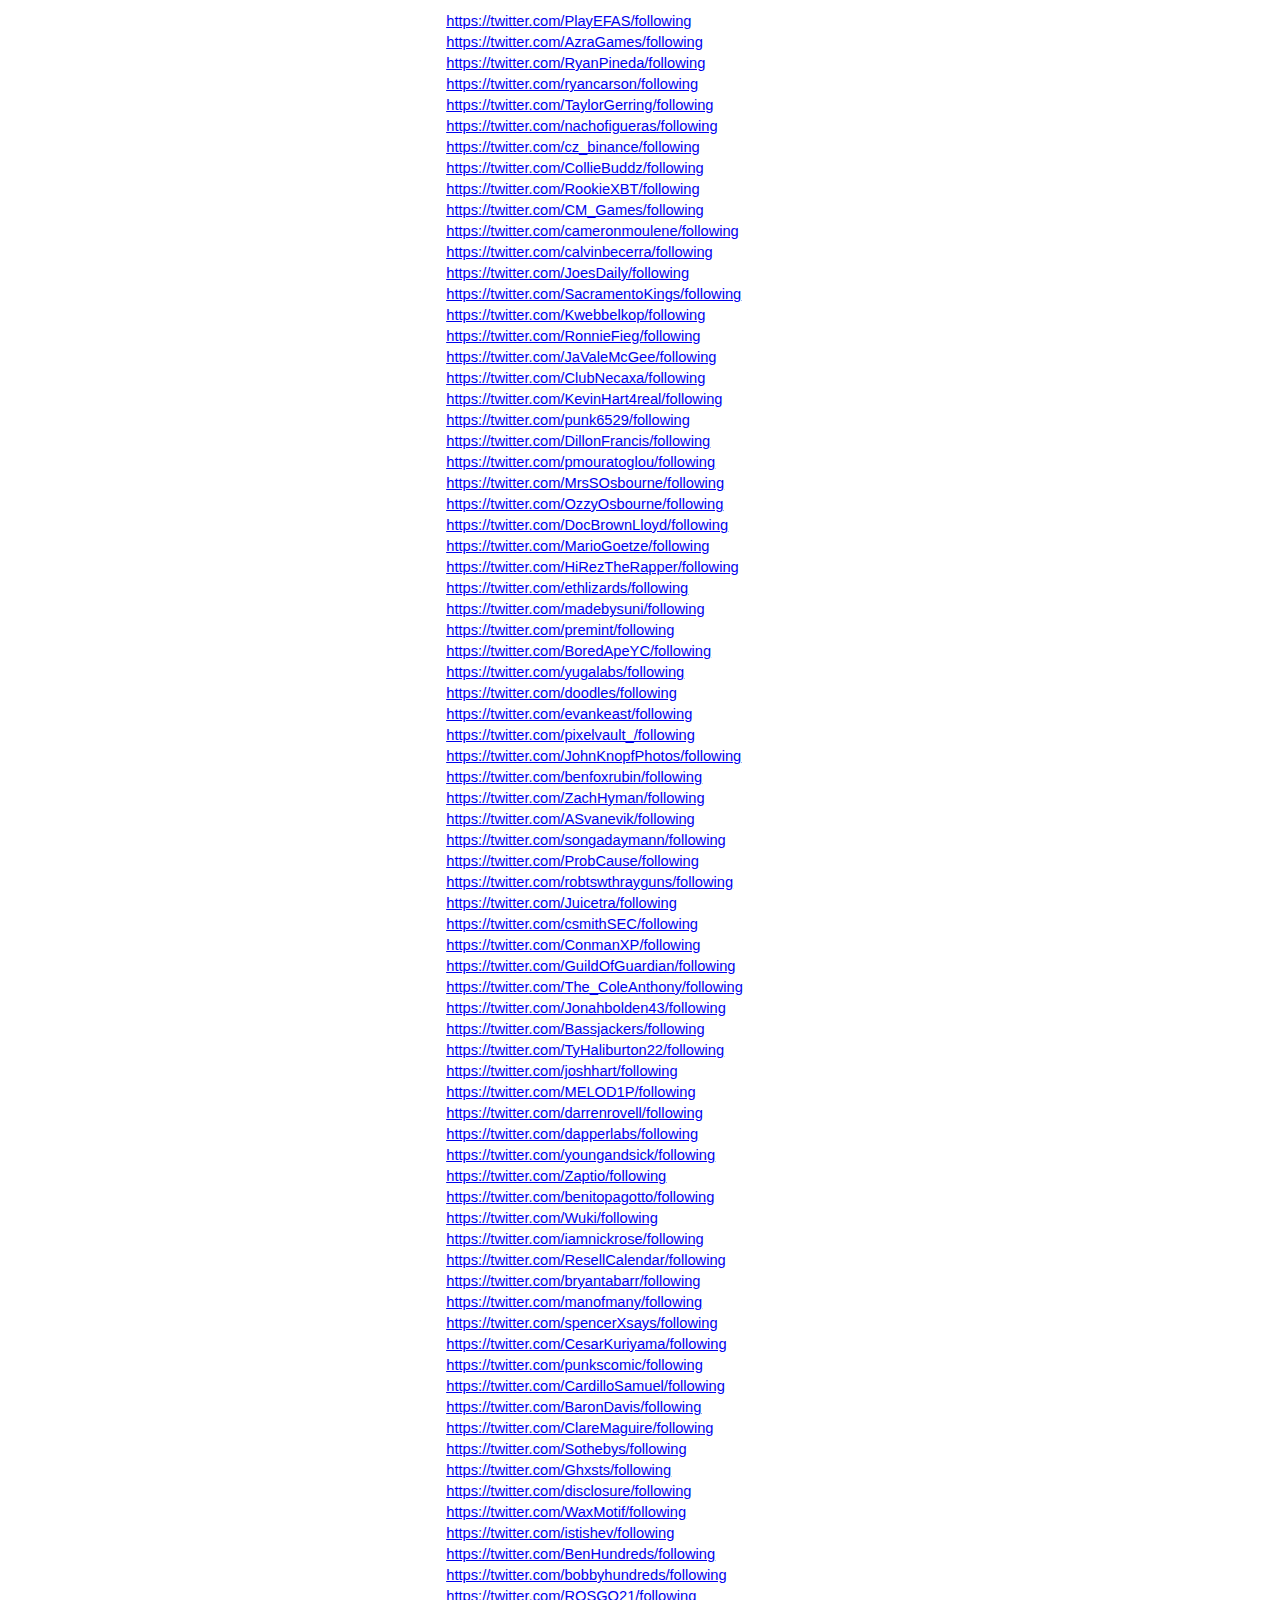
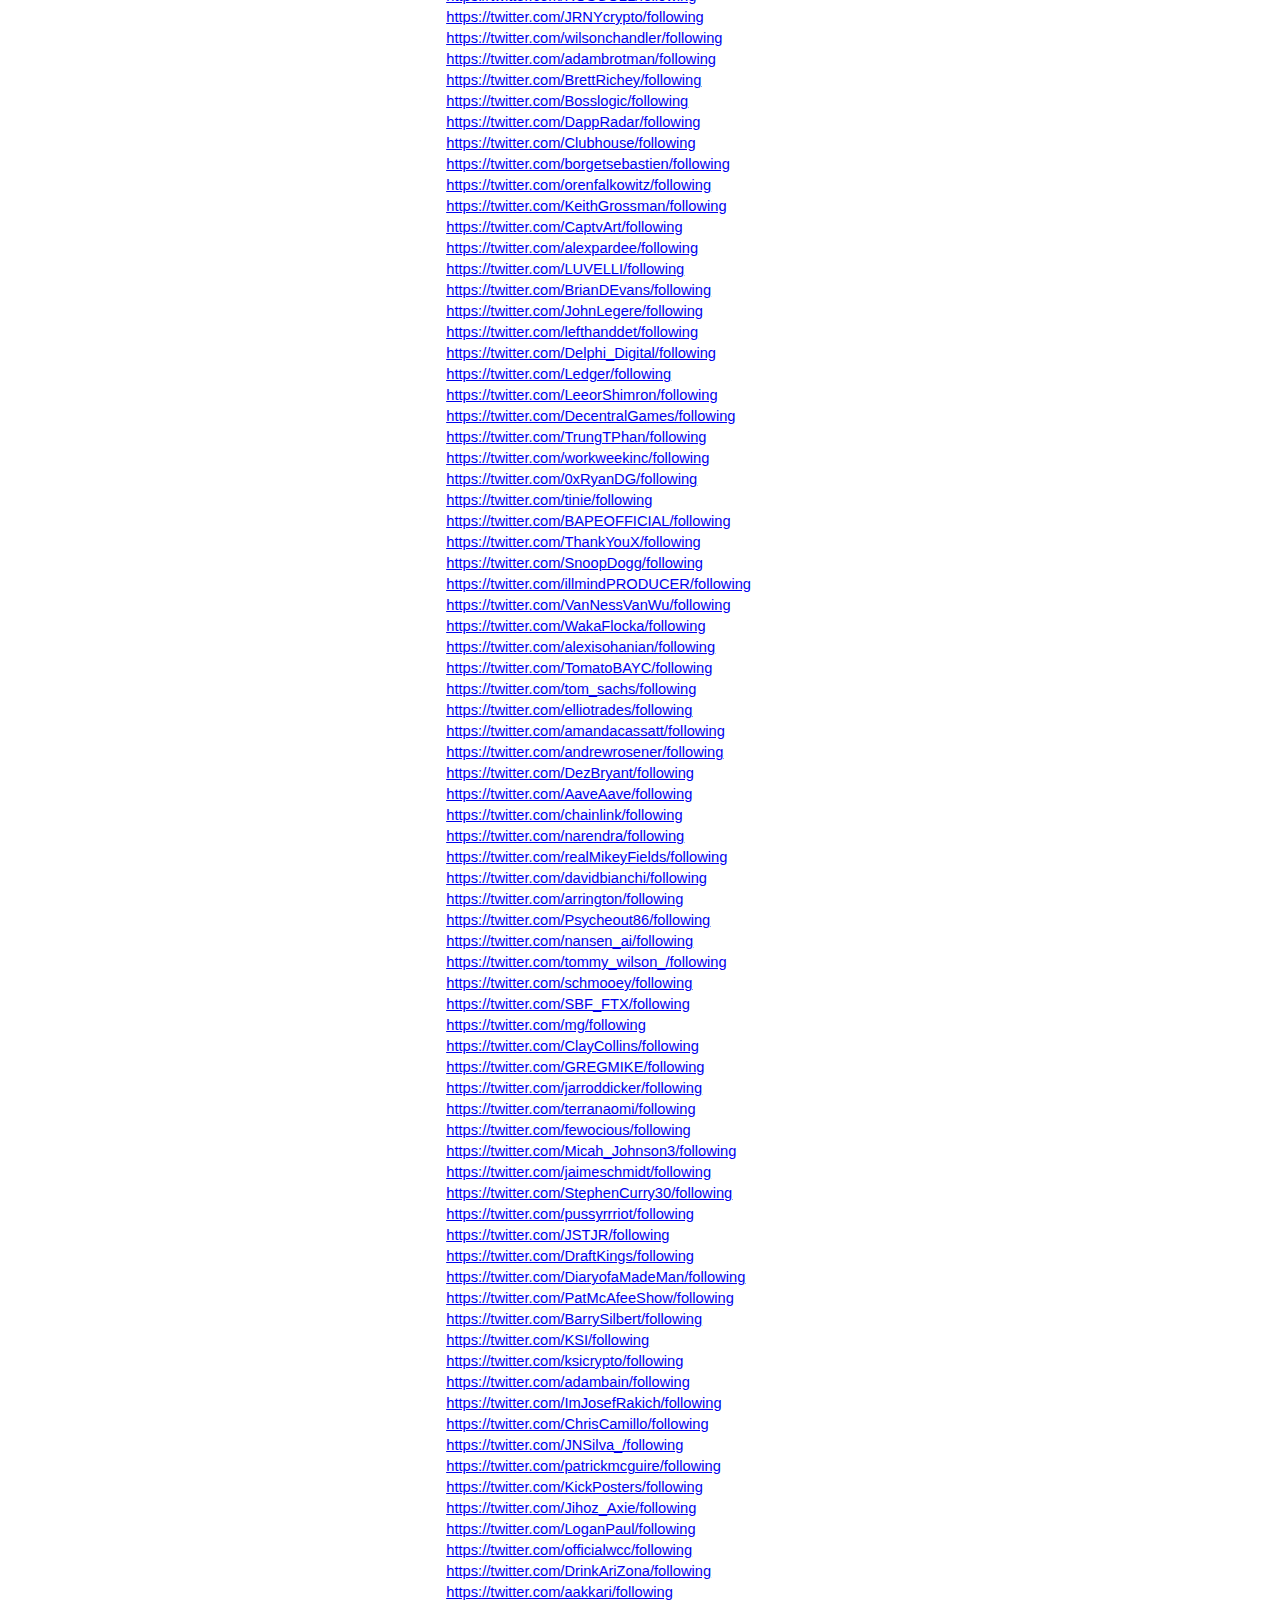
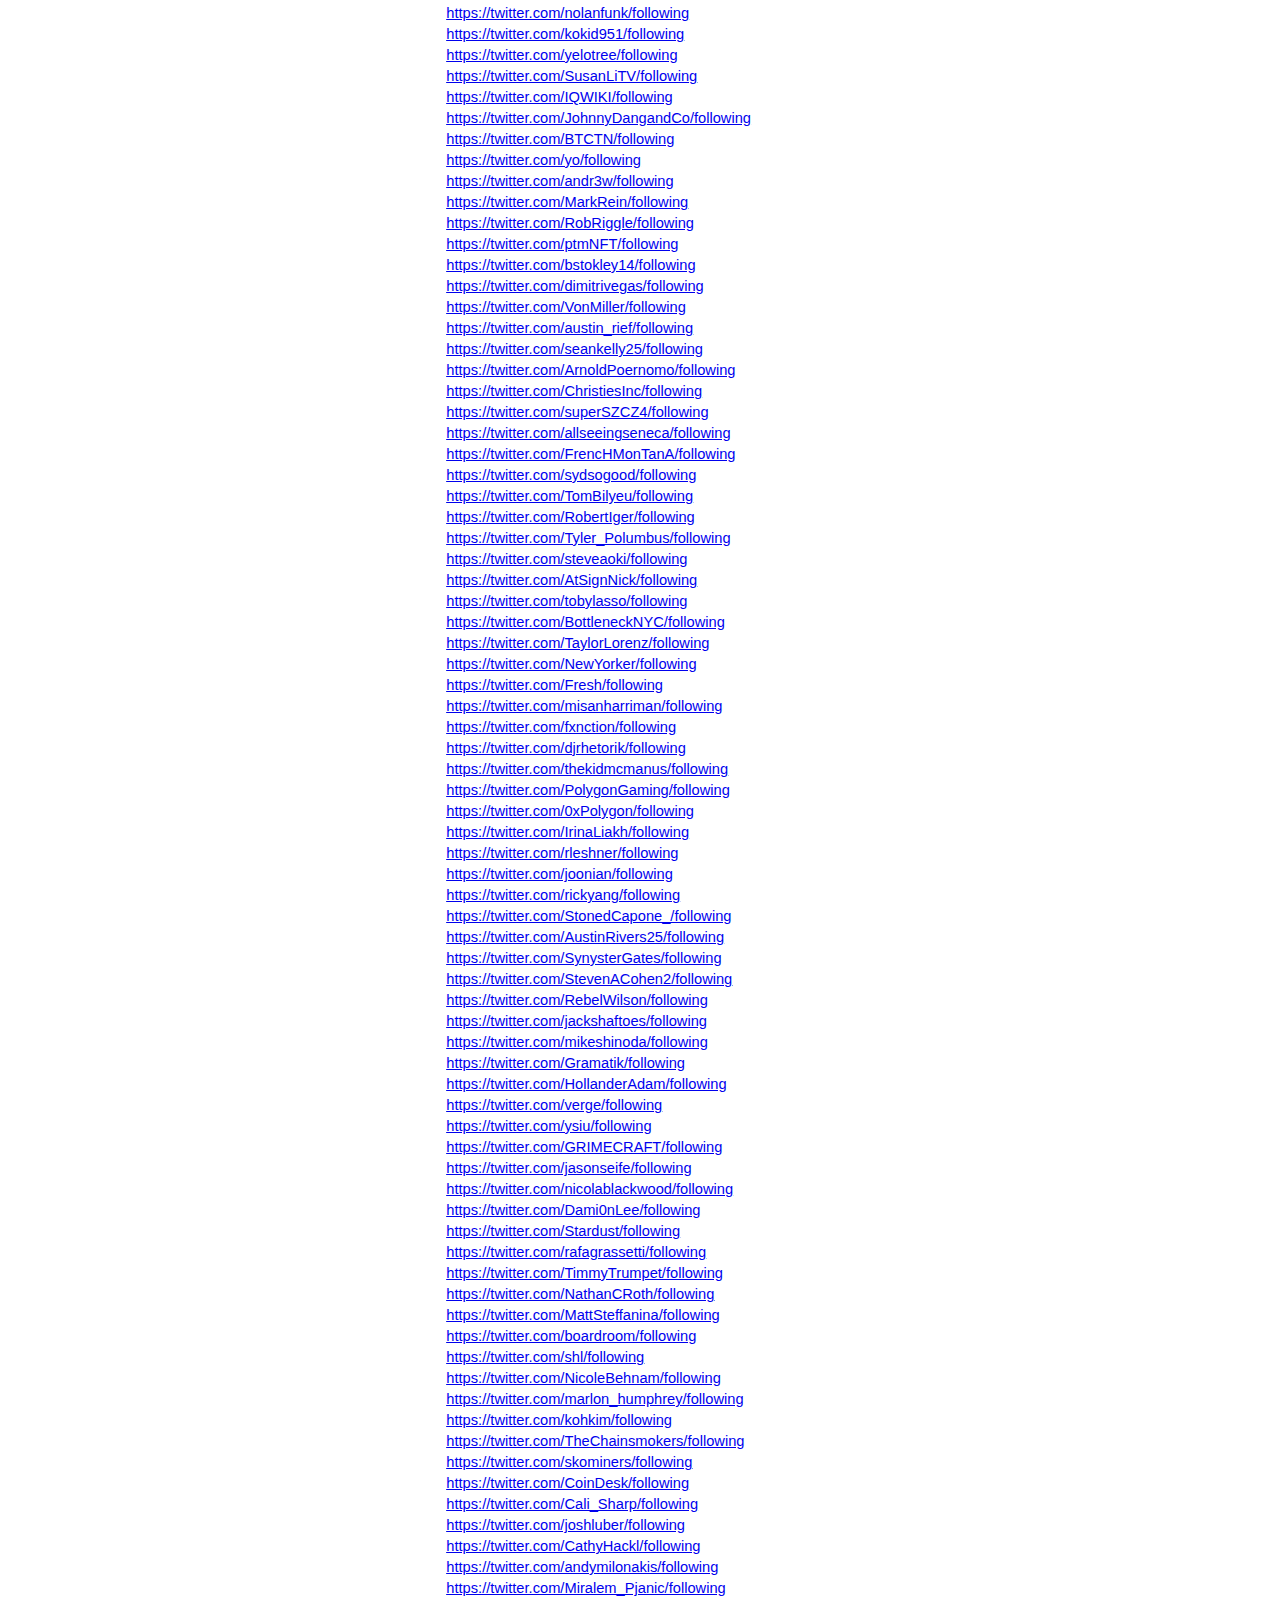
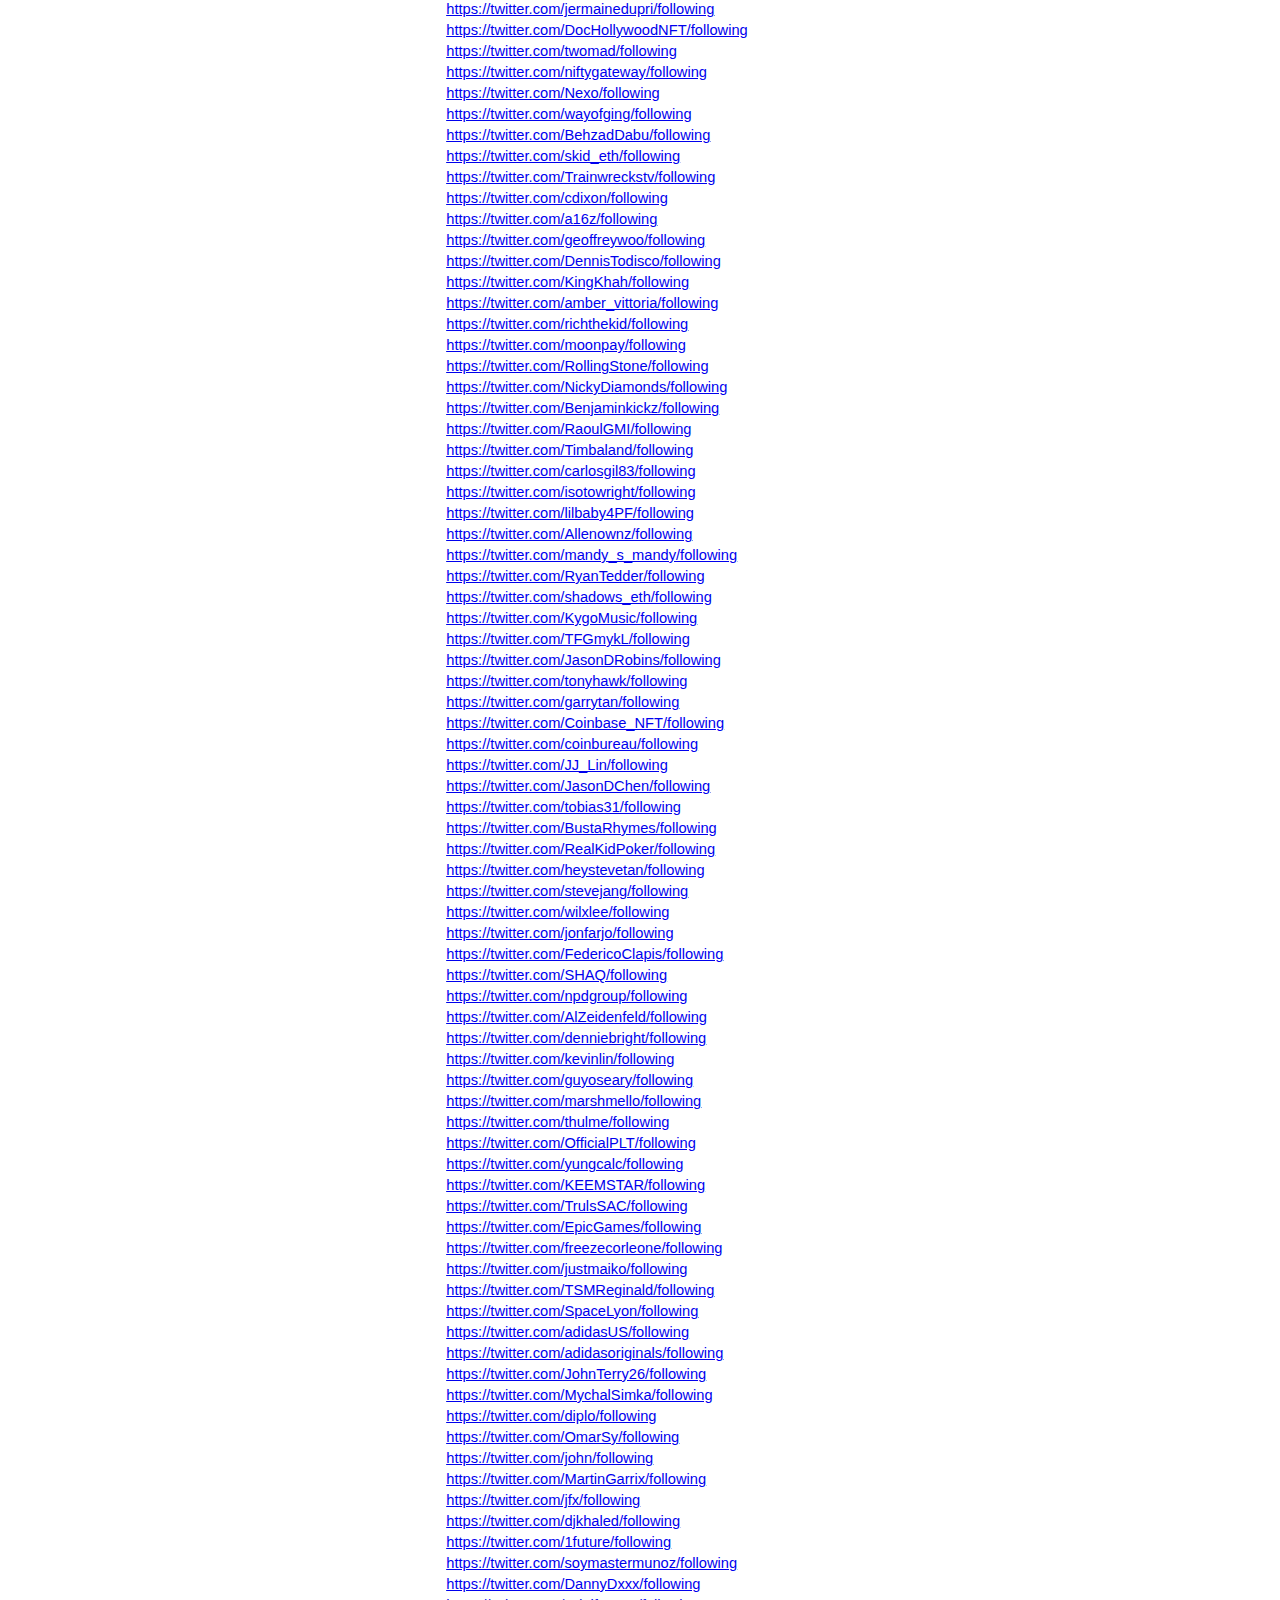
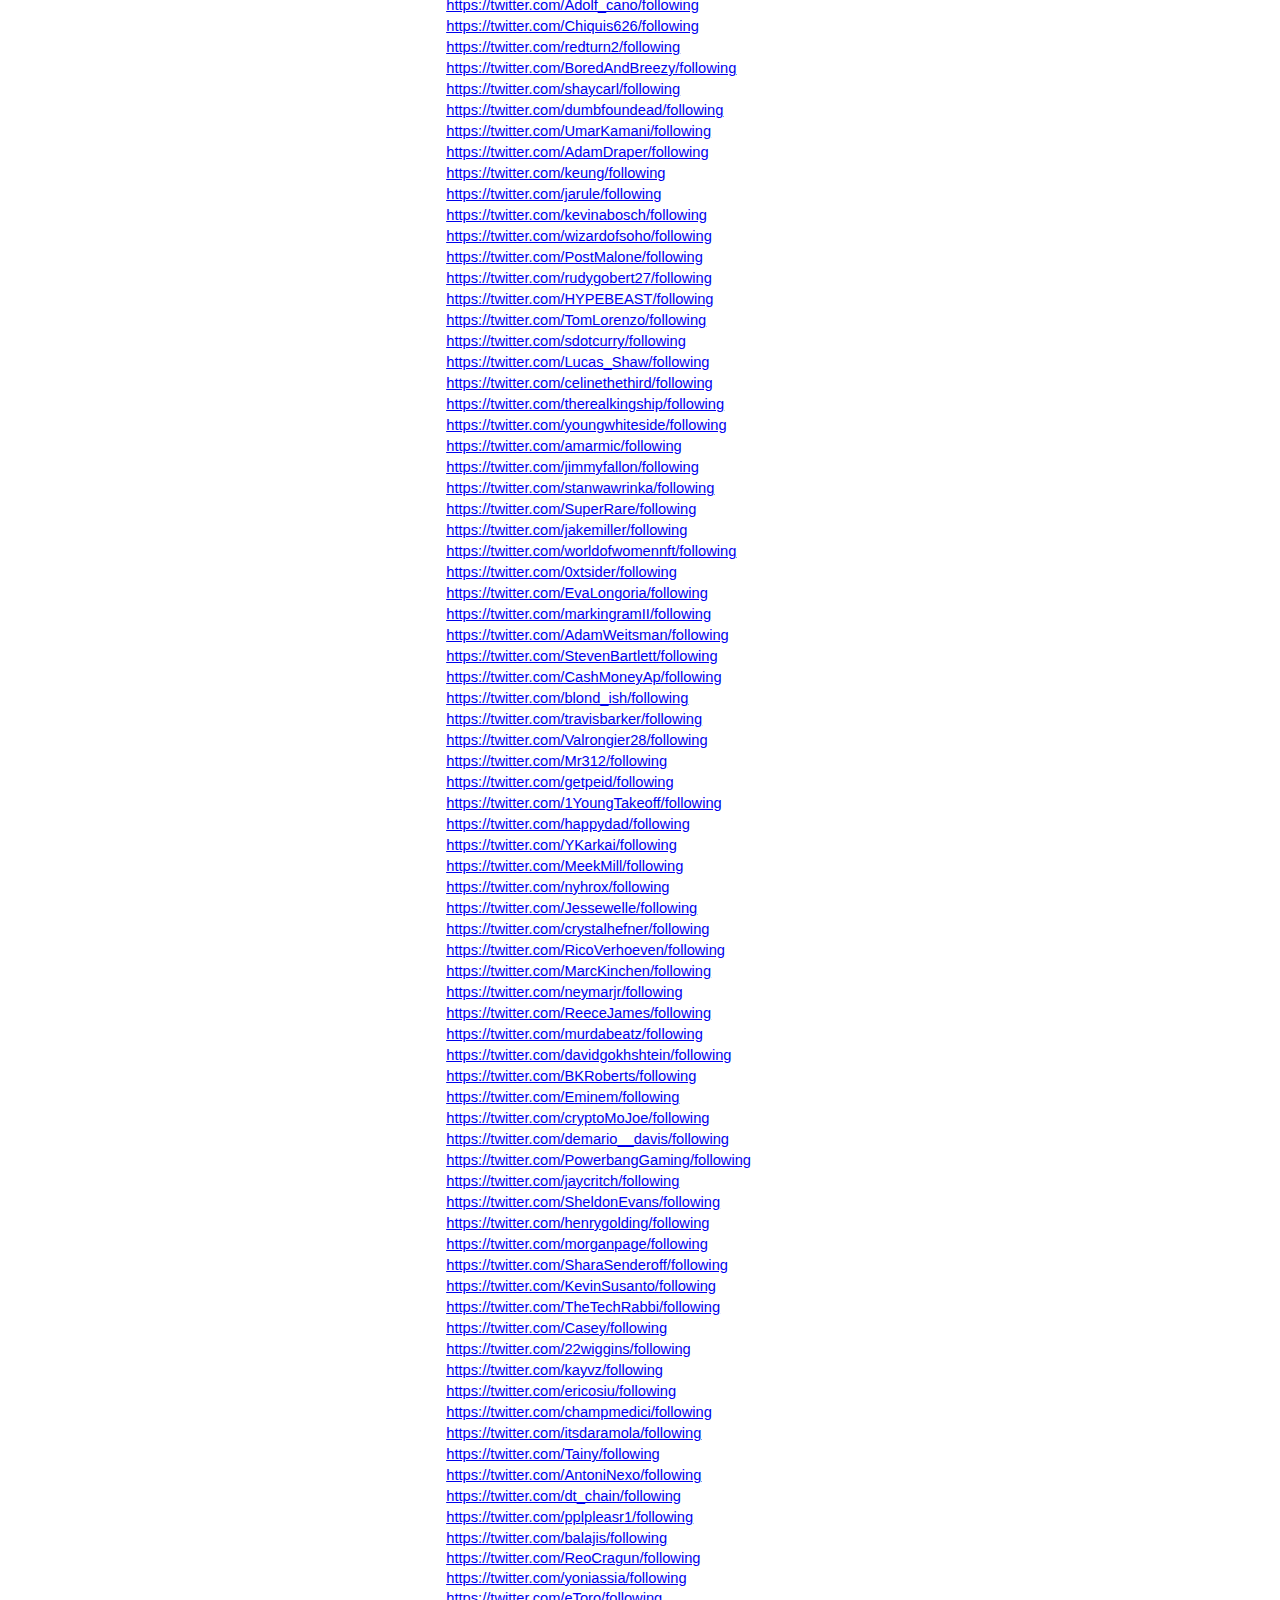
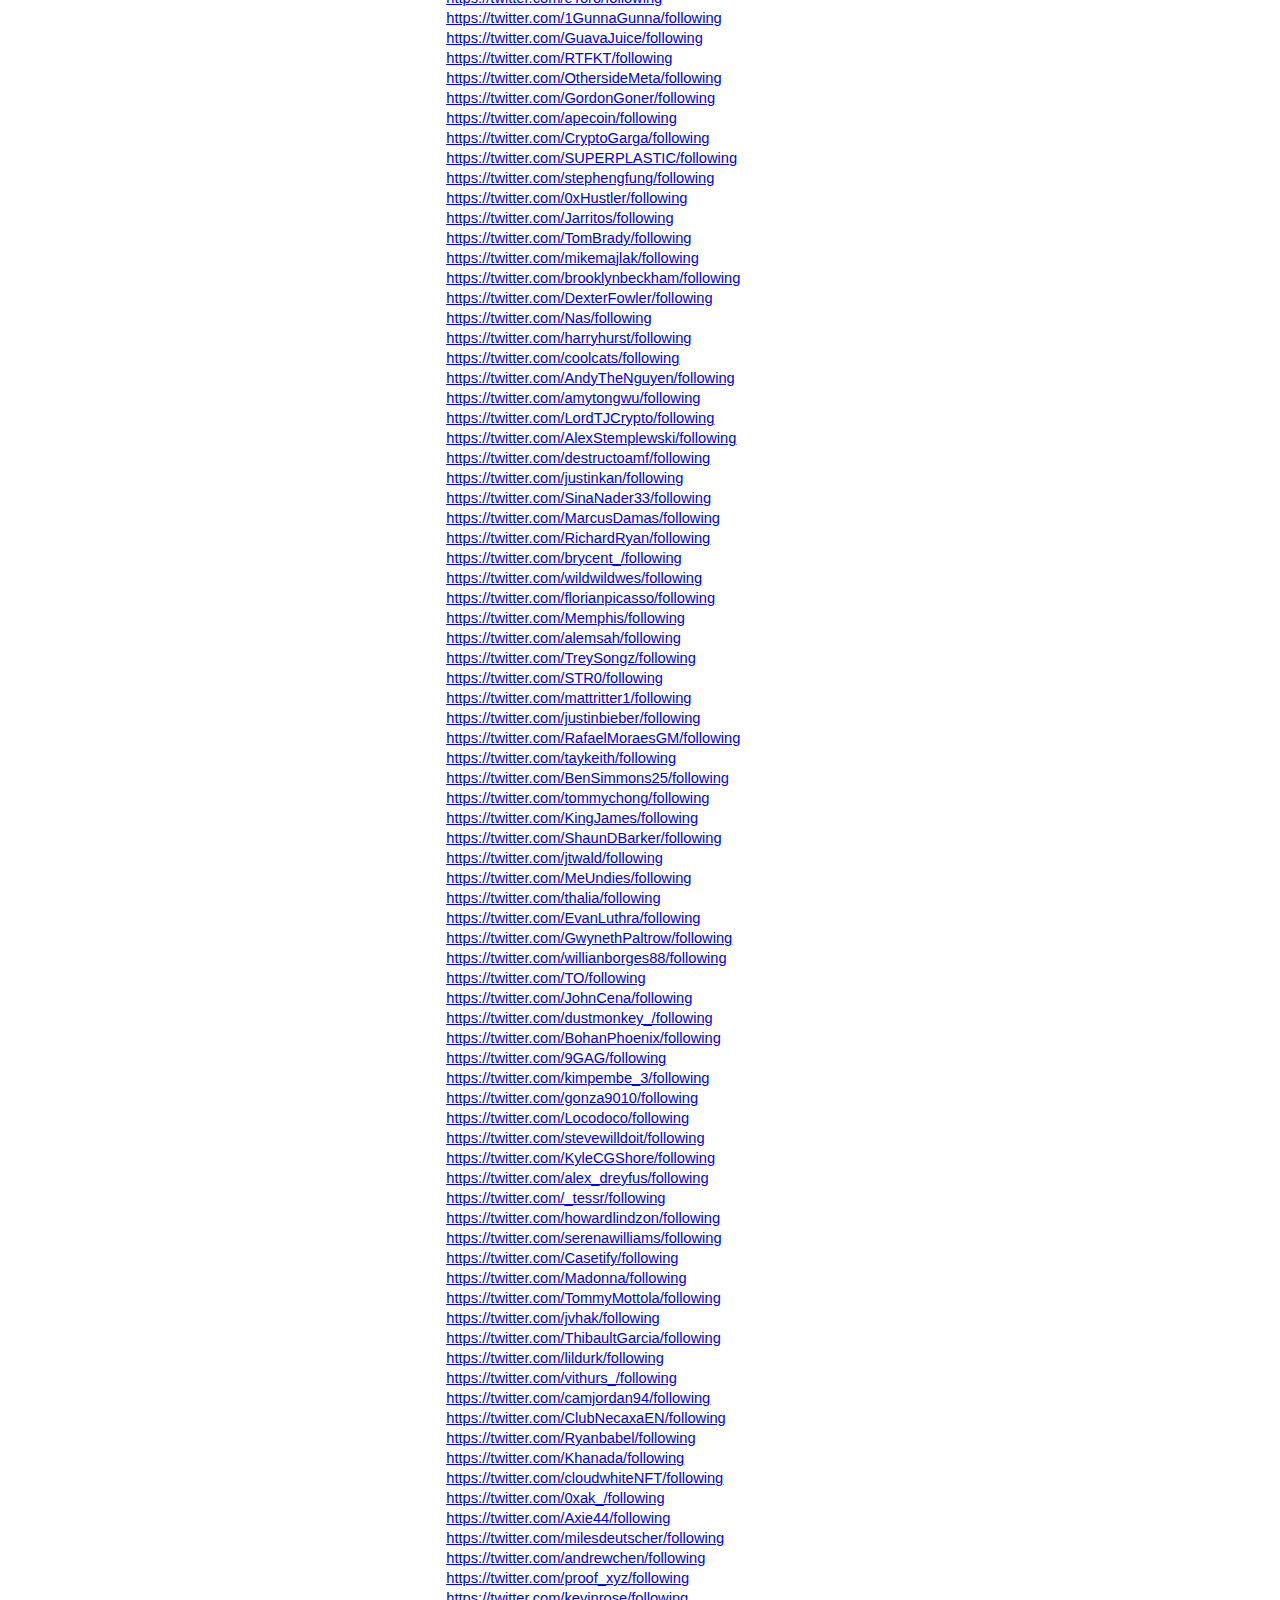
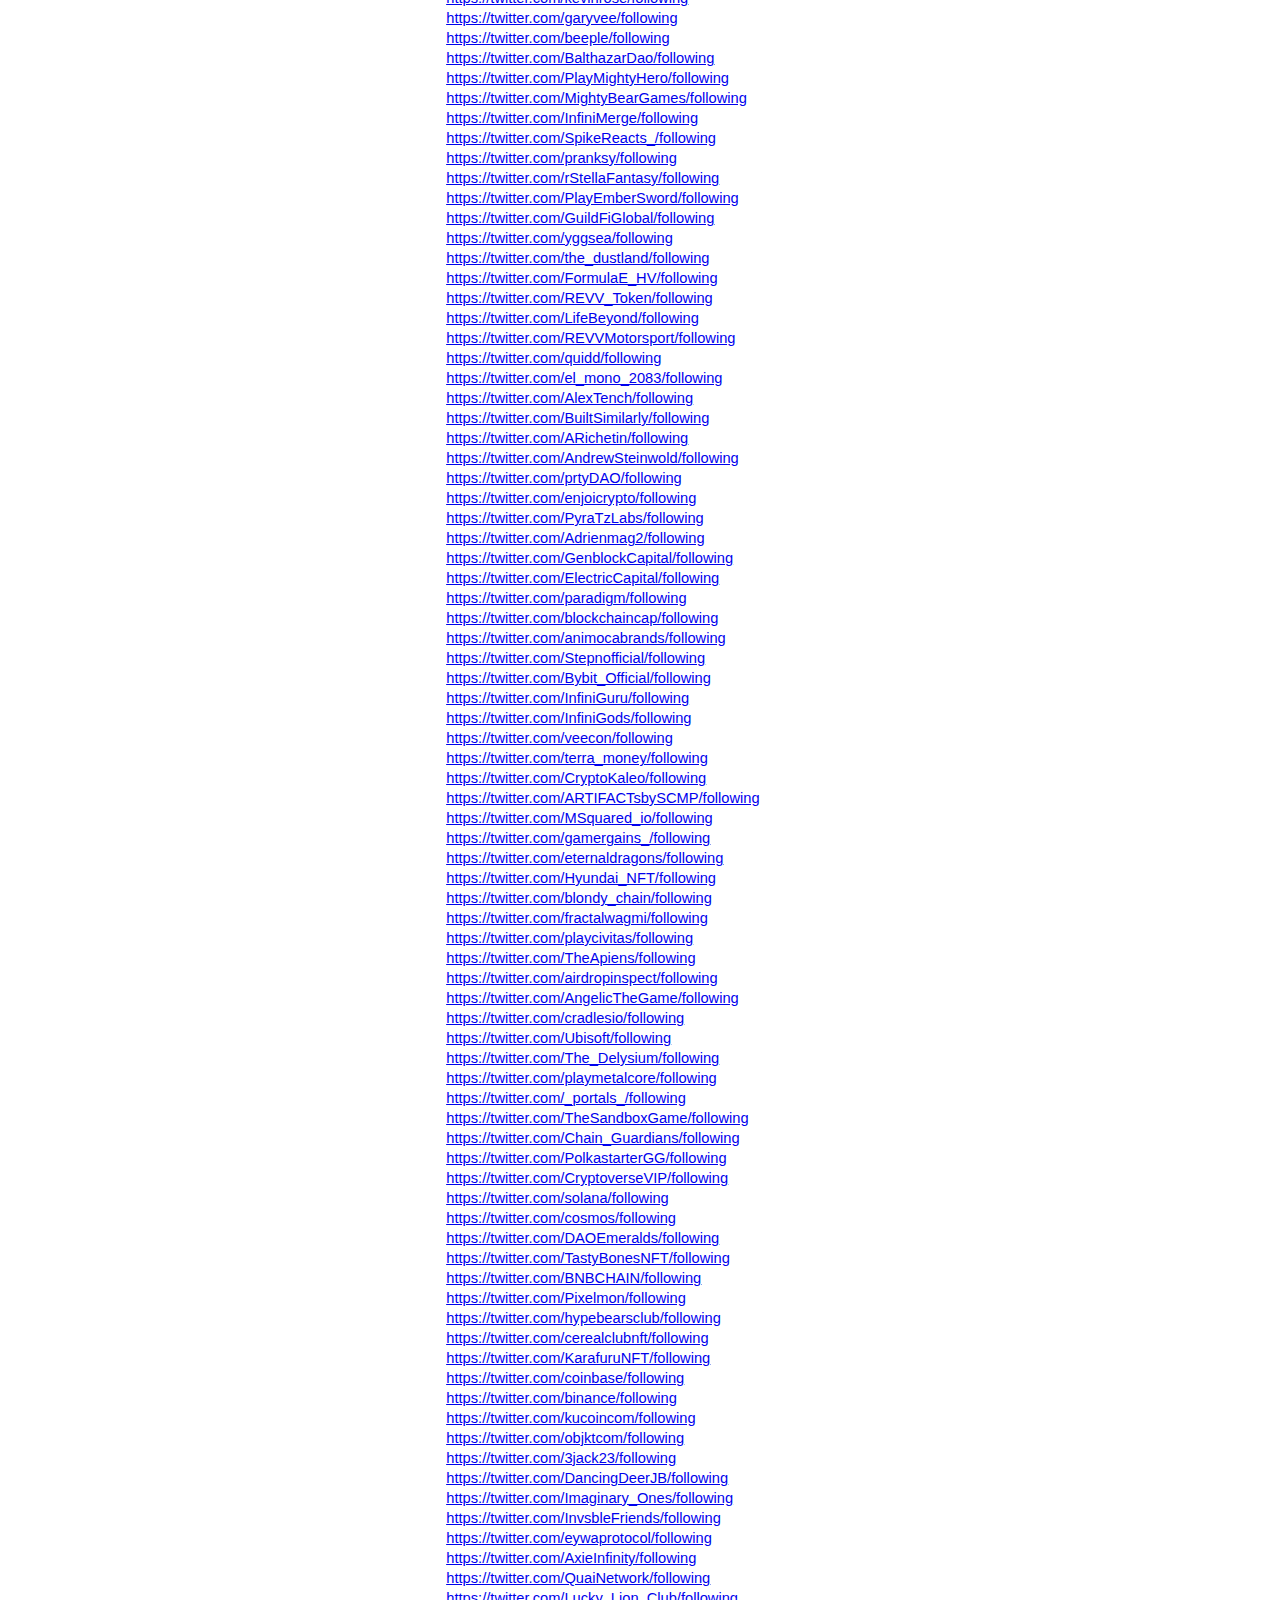
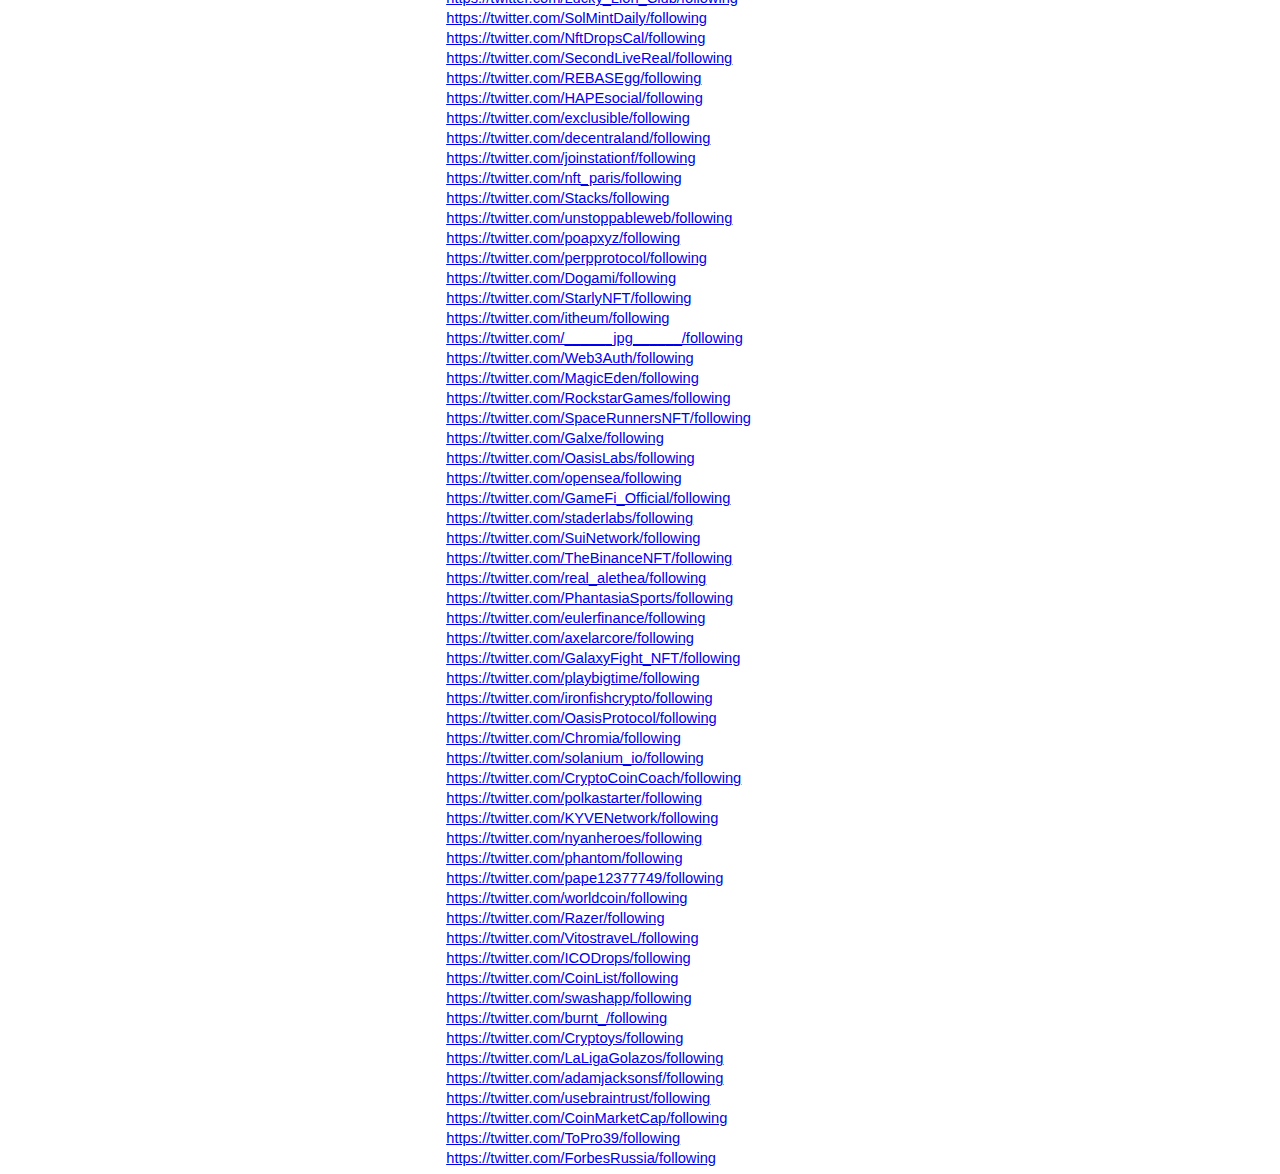
==== commit 41bbf226: "Add files via upload" ====
--- a/index.html
+++ b/index.html
@@ -7,8 +7,7 @@
 <meta name=ProgId content=Excel.Sheet>
 <meta name=Generator content="Microsoft Excel 15">
 <link rel=File-List href="index.files/filelist.xml">
-<style id="mixa411_following_12325_Styles">
-<!--table
+<style id="mixa411_following_12325_Styles"><!--table
 	{mso-displayed-decimal-separator:"\,";
 	mso-displayed-thousand-separator:" ";}
 .xl1512325
@@ -48,8 +47,7 @@
 	mso-background-source:auto;
 	mso-pattern:auto;
 	white-space:nowrap;}
--->
-</style>
+--></style>
 </head>
 
 <body>
@@ -73,10 +71,6 @@
  </tr>
  <tr height=21 style='height:15.75pt'>
   <td height=21 class=xl6412325 style='height:15.75pt'><a
-  href="https://twitter.com/fingerleng77/following">https://twitter.com/fingerleng77/following</a></td>
- </tr>
- <tr height=21 style='height:15.75pt'>
-  <td height=21 class=xl6412325 style='height:15.75pt'><a
   href="https://twitter.com/AzraGames/following">https://twitter.com/AzraGames/following</a></td>
  </tr>
  <tr height=21 style='height:15.75pt'>
@@ -257,10 +251,6 @@
  </tr>
  <tr height=21 style='height:15.75pt'>
   <td height=21 class=xl6412325 style='height:15.75pt'><a
-  href="https://twitter.com/playboicarti/following">https://twitter.com/playboicarti/following</a></td>
- </tr>
- <tr height=21 style='height:15.75pt'>
-  <td height=21 class=xl6412325 style='height:15.75pt'><a
   href="https://twitter.com/The_ColeAnthony/following">https://twitter.com/The_ColeAnthony/following</a></td>
  </tr>
  <tr height=21 style='height:15.75pt'>
@@ -477,10 +467,6 @@
  </tr>
  <tr height=21 style='height:15.75pt'>
   <td height=21 class=xl6412325 style='height:15.75pt'><a
-  href="https://twitter.com/nigoldeneye/following">https://twitter.com/nigoldeneye/following</a></td>
- </tr>
- <tr height=21 style='height:15.75pt'>
-  <td height=21 class=xl6412325 style='height:15.75pt'><a
   href="https://twitter.com/BAPEOFFICIAL/following">https://twitter.com/BAPEOFFICIAL/following</a></td>
  </tr>
  <tr height=21 style='height:15.75pt'>
@@ -505,10 +491,6 @@
  </tr>
  <tr height=21 style='height:15.75pt'>
   <td height=21 class=xl6412325 style='height:15.75pt'><a
-  href="https://twitter.com/tzhongg/following">https://twitter.com/tzhongg/following</a></td>
- </tr>
- <tr height=21 style='height:15.75pt'>
-  <td height=21 class=xl6412325 style='height:15.75pt'><a
   href="https://twitter.com/alexisohanian/following">https://twitter.com/alexisohanian/following</a></td>
  </tr>
  <tr height=21 style='height:15.75pt'>
@@ -769,10 +751,6 @@
  </tr>
  <tr height=21 style='height:15.75pt'>
   <td height=21 class=xl6412325 style='height:15.75pt'><a
-  href="https://twitter.com/thehundreds/following">https://twitter.com/thehundreds/following</a></td>
- </tr>
- <tr height=21 style='height:15.75pt'>
-  <td height=21 class=xl6412325 style='height:15.75pt'><a
   href="https://twitter.com/superSZCZ4/following">https://twitter.com/superSZCZ4/following</a></td>
  </tr>
  <tr height=21 style='height:15.75pt'>
@@ -1065,10 +1043,6 @@
  </tr>
  <tr height=21 style='height:15.75pt'>
   <td height=21 class=xl6412325 style='height:15.75pt'><a
-  href="https://twitter.com/ShrugCap/following">https://twitter.com/ShrugCap/following</a></td>
- </tr>
- <tr height=21 style='height:15.75pt'>
-  <td height=21 class=xl6412325 style='height:15.75pt'><a
   href="https://twitter.com/moonpay/following">https://twitter.com/moonpay/following</a></td>
  </tr>
  <tr height=21 style='height:15.75pt'>
@@ -2005,10 +1979,6 @@
  </tr>
  <tr height=20 style='height:15.0pt'>
   <td height=20 class=xl6412325 style='height:15.0pt'><a
-  href="https://twitter.com/olivexai/following">https://twitter.com/olivexai/following</a></td>
- </tr>
- <tr height=20 style='height:15.0pt'>
-  <td height=20 class=xl6412325 style='height:15.0pt'><a
   href="https://twitter.com/quidd/following">https://twitter.com/quidd/following</a></td>
  </tr>
  <tr height=20 style='height:15.0pt'>
@@ -2349,10 +2319,6 @@
  </tr>
  <tr height=20 style='height:15.0pt'>
   <td height=20 class=xl6412325 style='height:15.0pt'><a
-  href="https://twitter.com/eco/following">https://twitter.com/eco/following</a></td>
- </tr>
- <tr height=20 style='height:15.0pt'>
-  <td height=20 class=xl6412325 style='height:15.0pt'><a
   href="https://twitter.com/OasisLabs/following">https://twitter.com/OasisLabs/following</a></td>
  </tr>
  <tr height=20 style='height:15.0pt'>
@@ -2437,10 +2403,6 @@
  </tr>
  <tr height=20 style='height:15.0pt'>
   <td height=20 class=xl6412325 style='height:15.0pt'><a
-  href="https://twitter.com/Andrei_KLD/following">https://twitter.com/Andrei_KLD/following</a></td>
- </tr>
- <tr height=20 style='height:15.0pt'>
-  <td height=20 class=xl6412325 style='height:15.0pt'><a
   href="https://twitter.com/pape12377749/following">https://twitter.com/pape12377749/following</a></td>
  </tr>
  <tr height=20 style='height:15.0pt'>
@@ -2457,10 +2419,6 @@
  </tr>
  <tr height=20 style='height:15.0pt'>
   <td height=20 class=xl6412325 style='height:15.0pt'><a
-  href="https://twitter.com/stables_money/following">https://twitter.com/stables_money/following</a></td>
- </tr>
- <tr height=20 style='height:15.0pt'>
-  <td height=20 class=xl6412325 style='height:15.0pt'><a
   href="https://twitter.com/ICODrops/following">https://twitter.com/ICODrops/following</a></td>
  </tr>
  <tr height=20 style='height:15.0pt'>
@@ -2490,10 +2448,6 @@
  <tr height=20 style='height:15.0pt'>
   <td height=20 class=xl6412325 style='height:15.0pt'><a
   href="https://twitter.com/usebraintrust/following">https://twitter.com/usebraintrust/following</a></td>
- </tr>
- <tr height=20 style='height:15.0pt'>
-  <td height=20 class=xl6412325 style='height:15.0pt'><a
-  href="https://twitter.com/Polkadot/following">https://twitter.com/Polkadot/following</a></td>
  </tr>
  <tr height=20 style='height:15.0pt'>
   <td height=20 class=xl6412325 style='height:15.0pt'><a
@@ -2523,3 +2477,4 @@
 </body>
 
 </html>
+
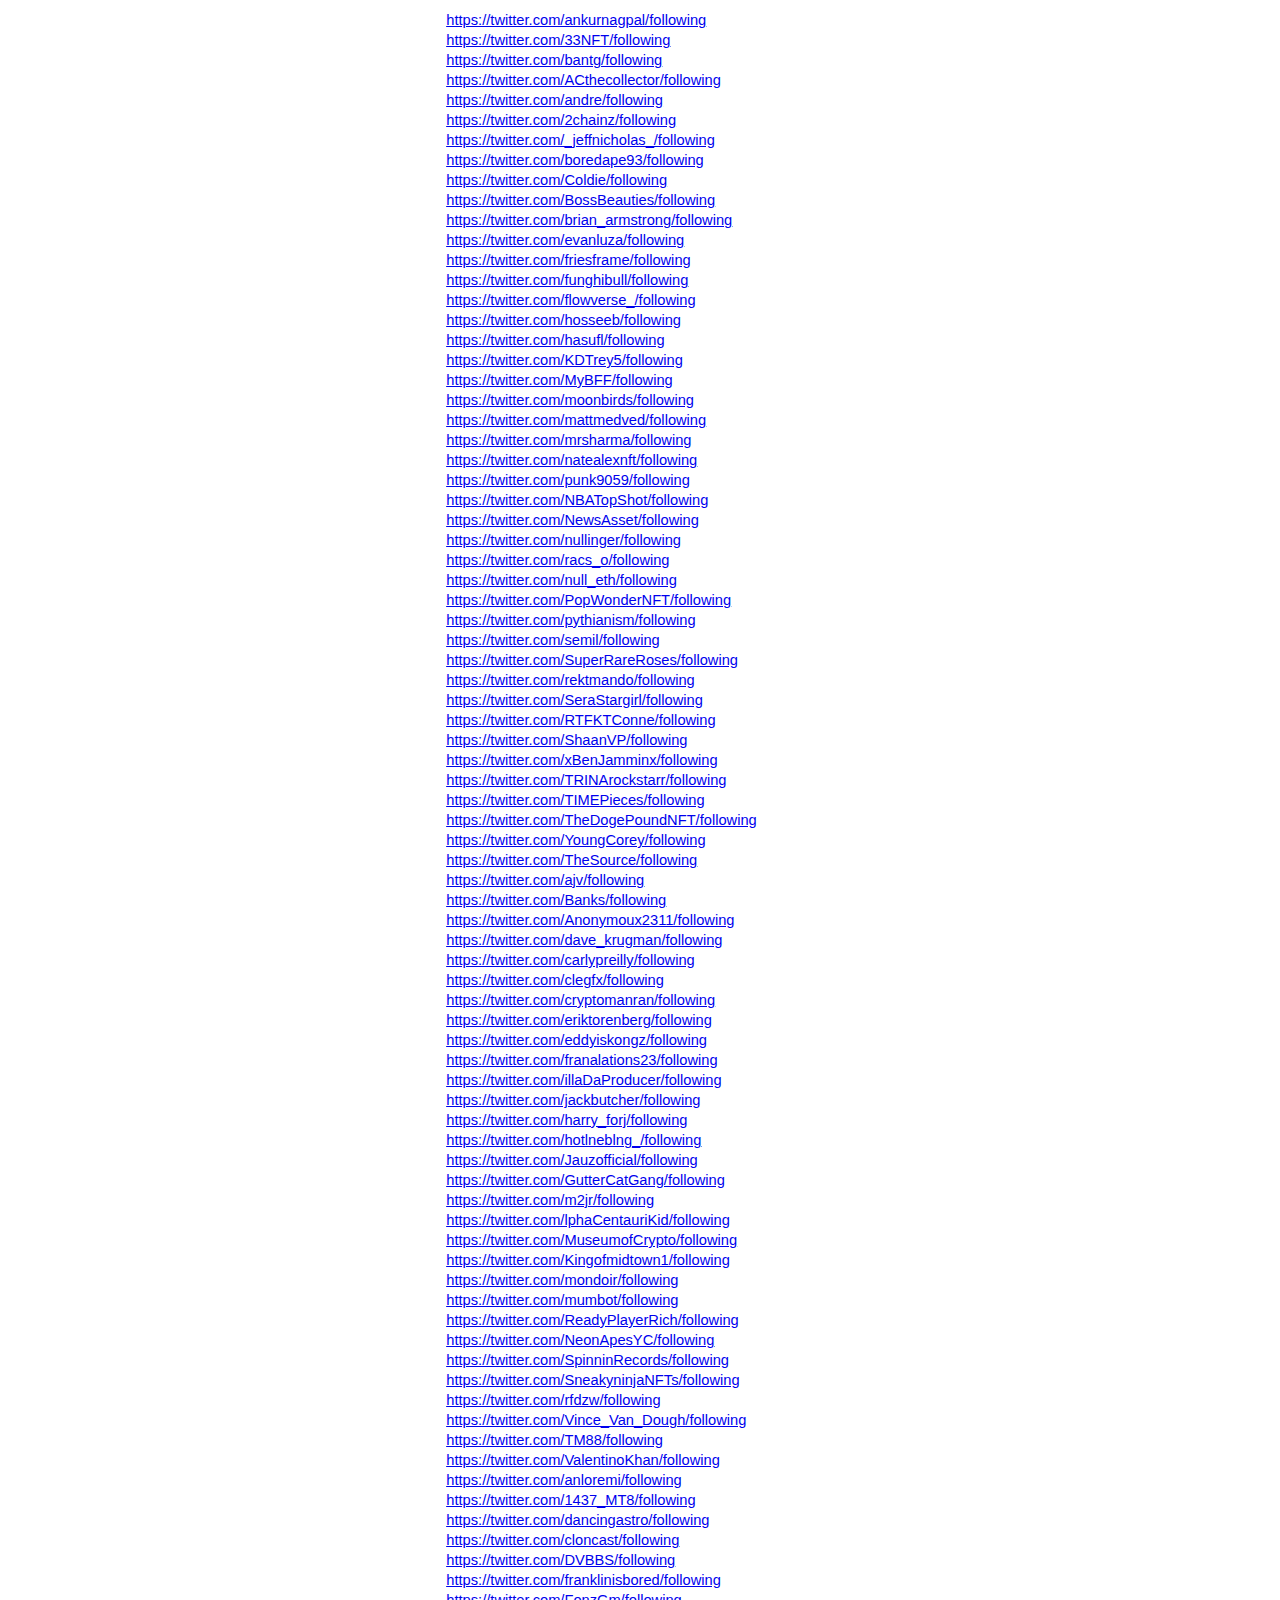
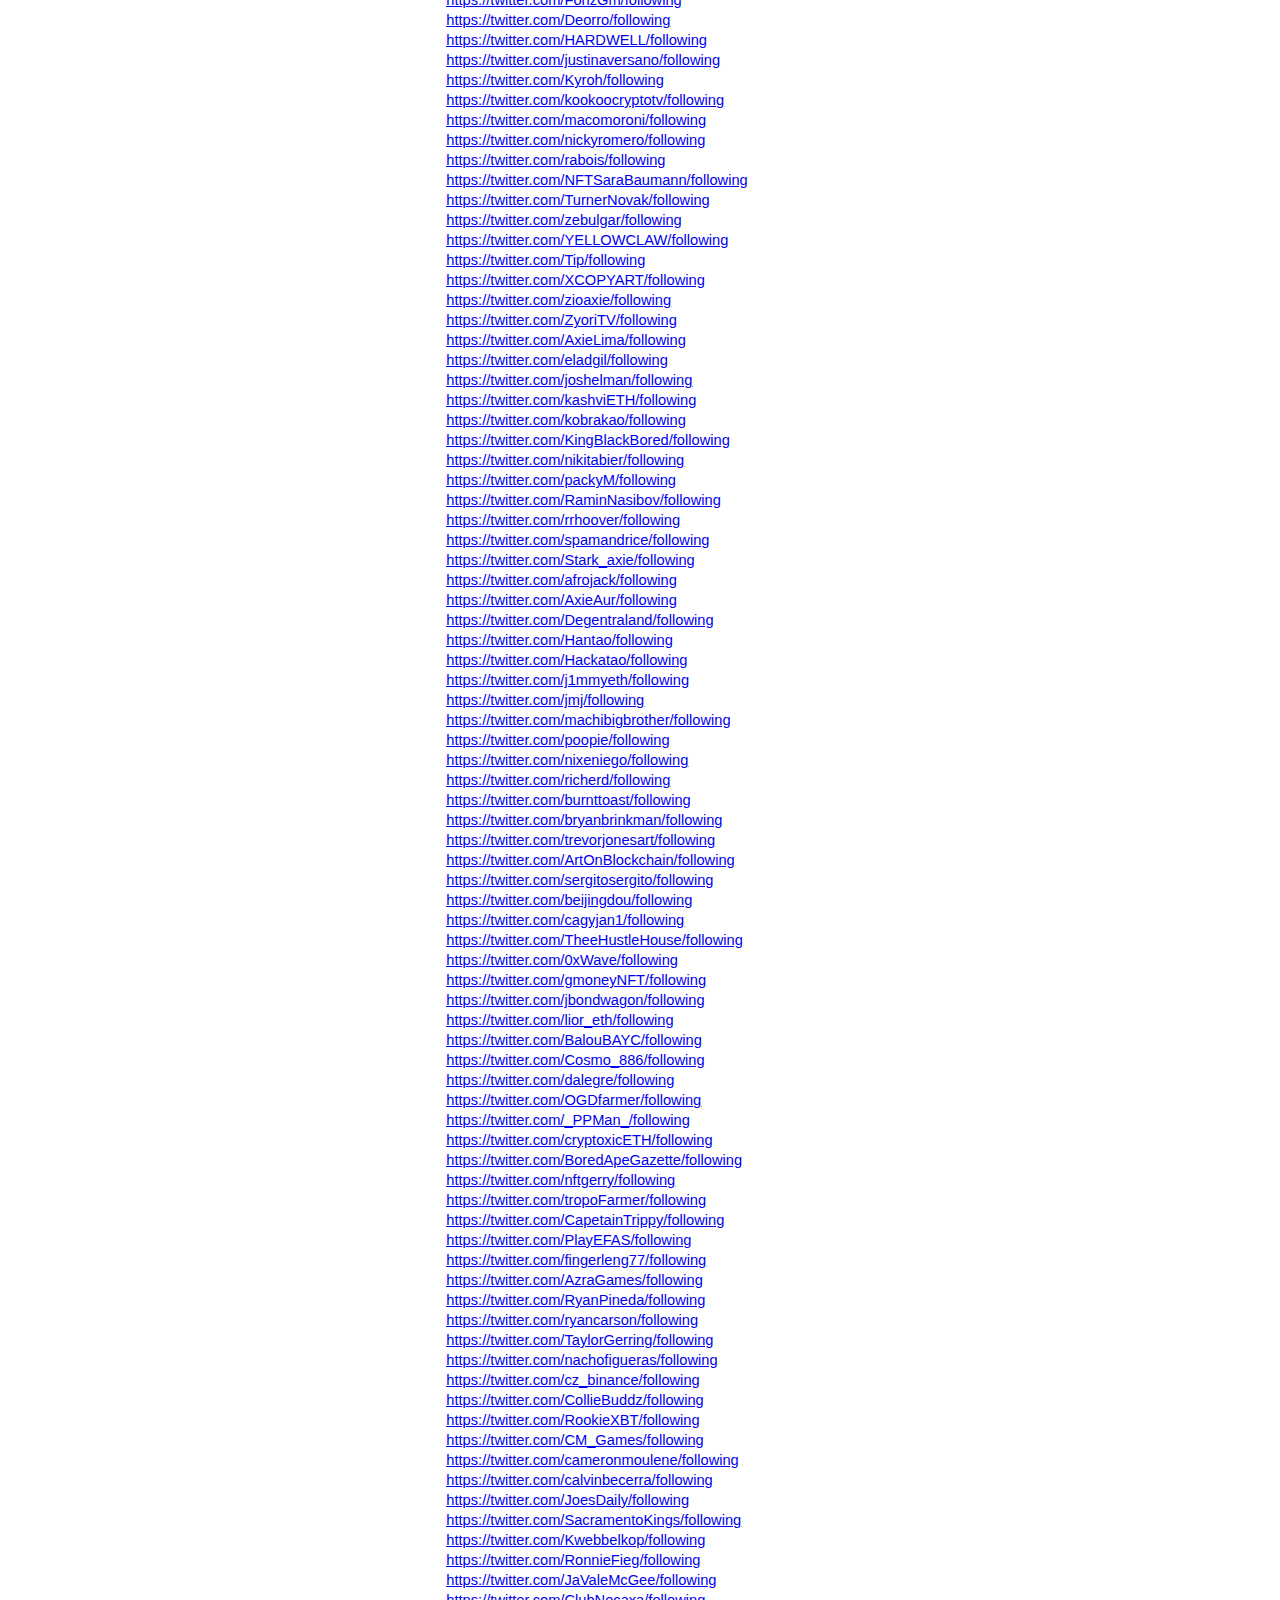
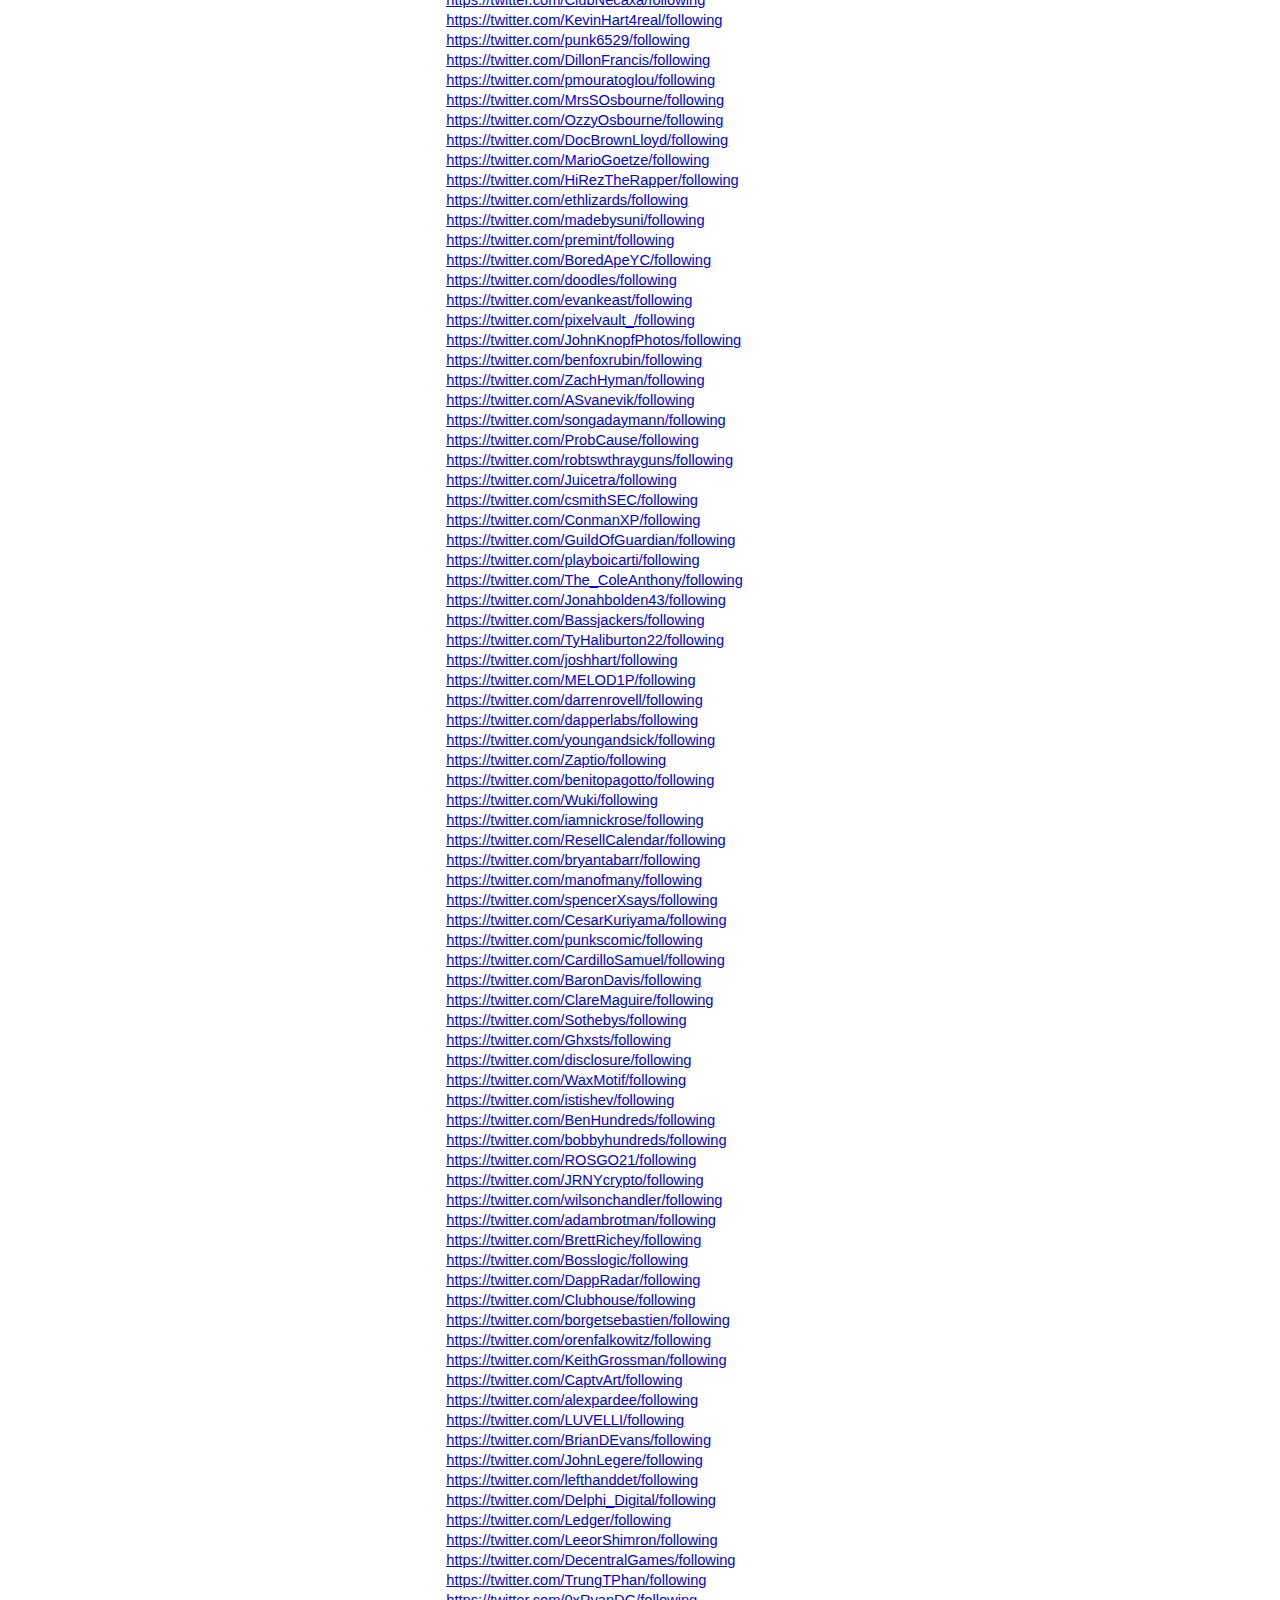
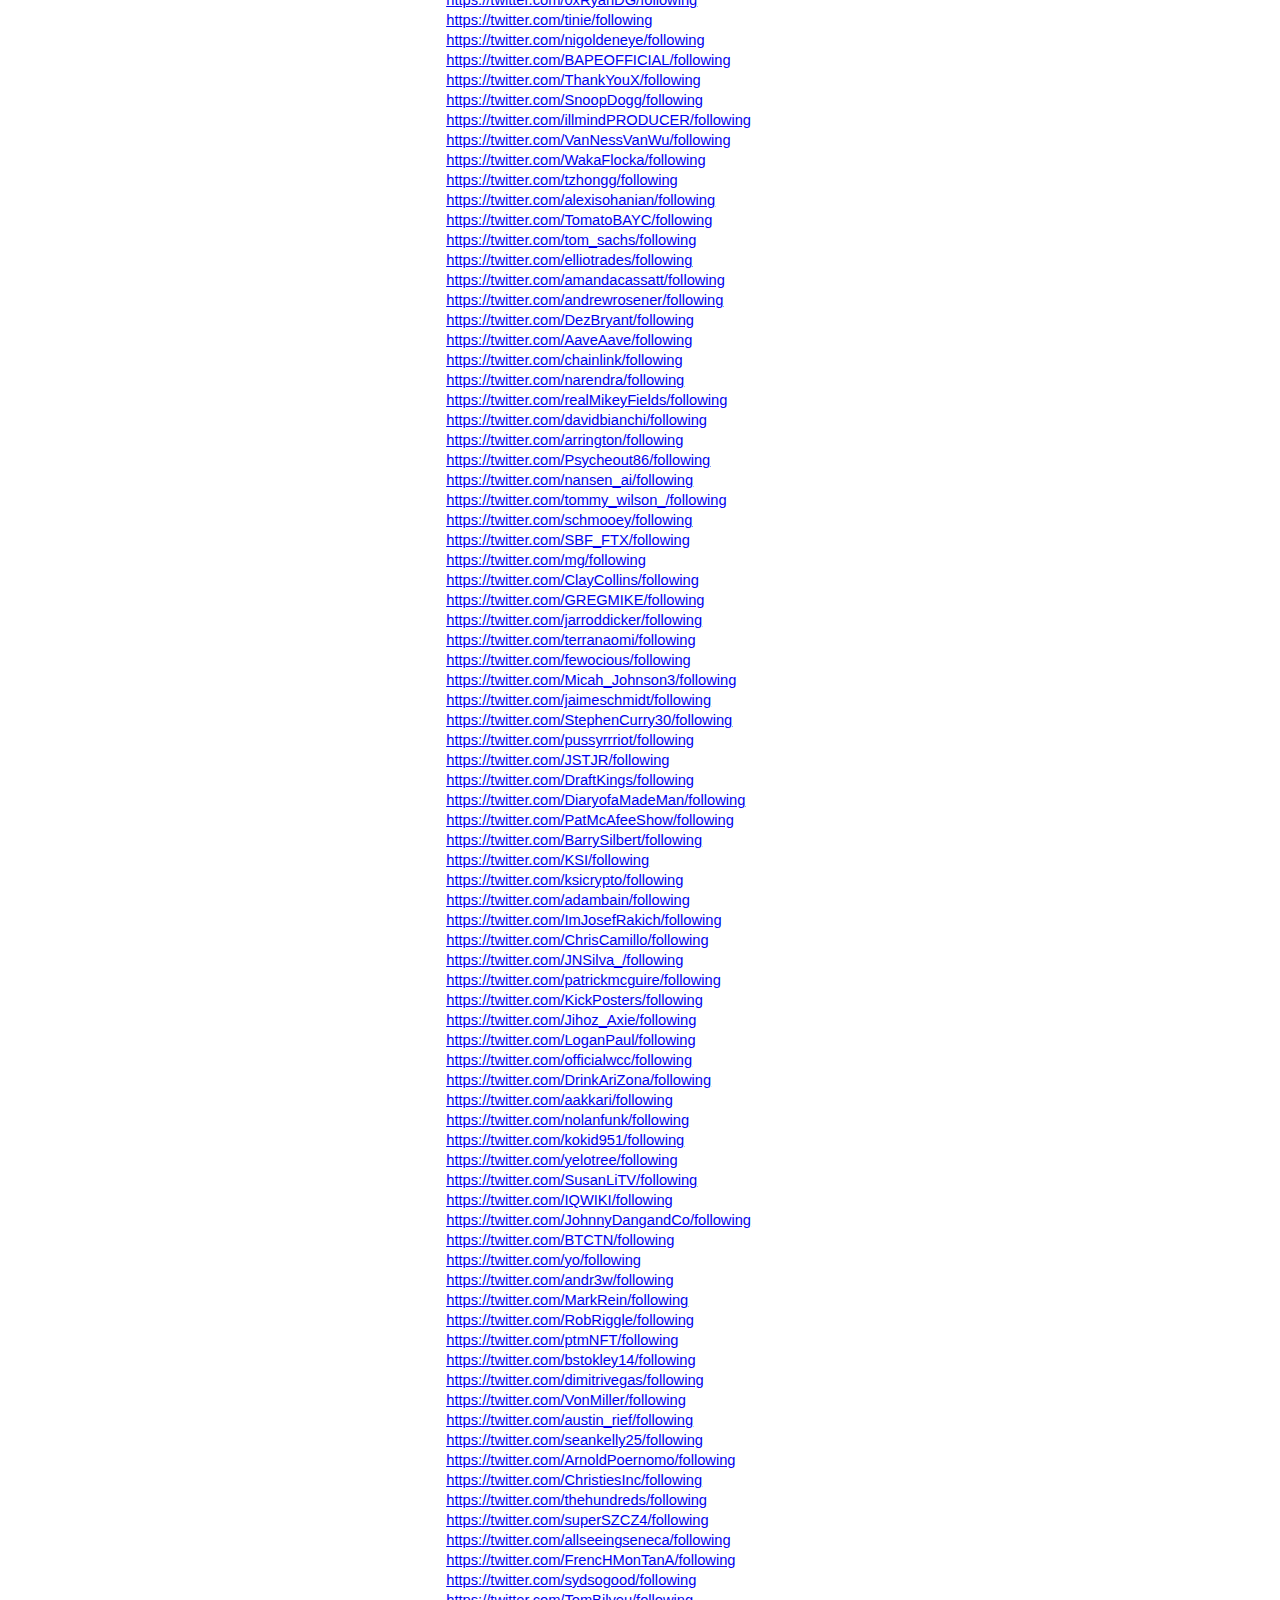
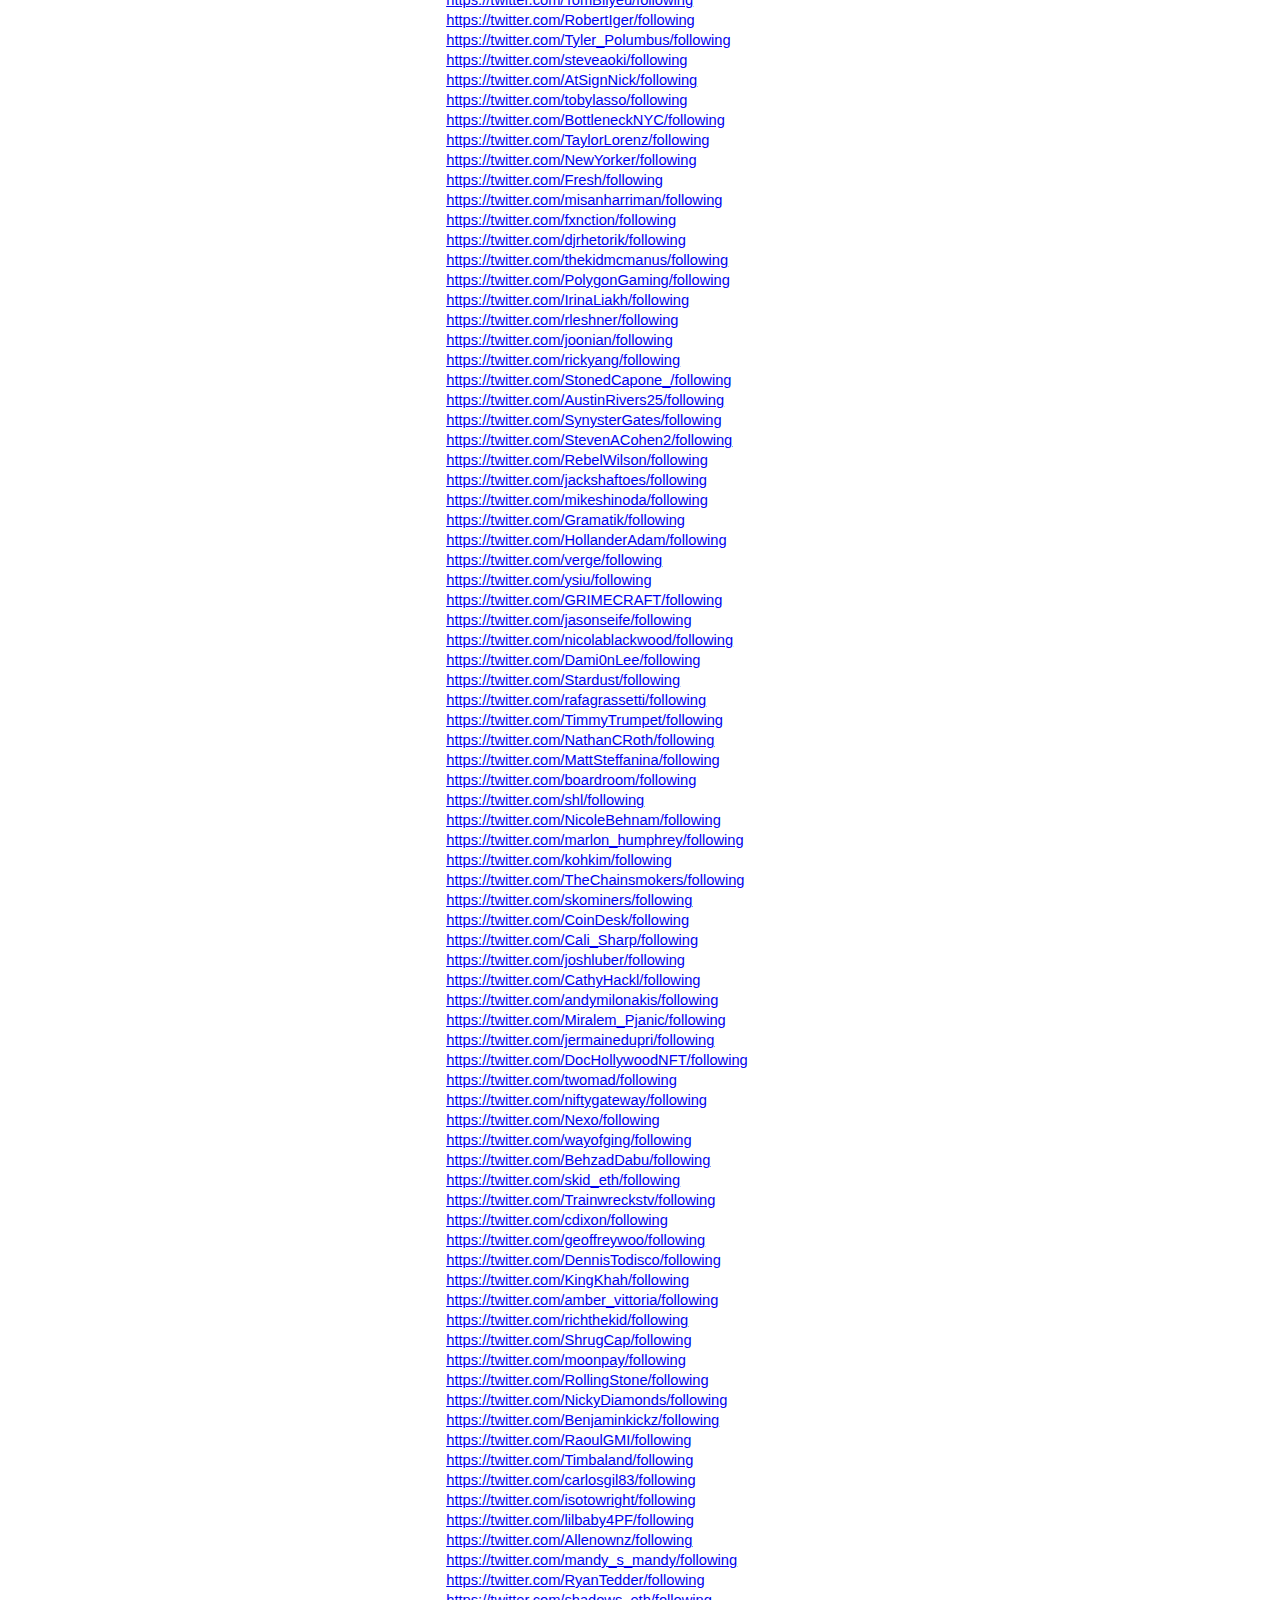
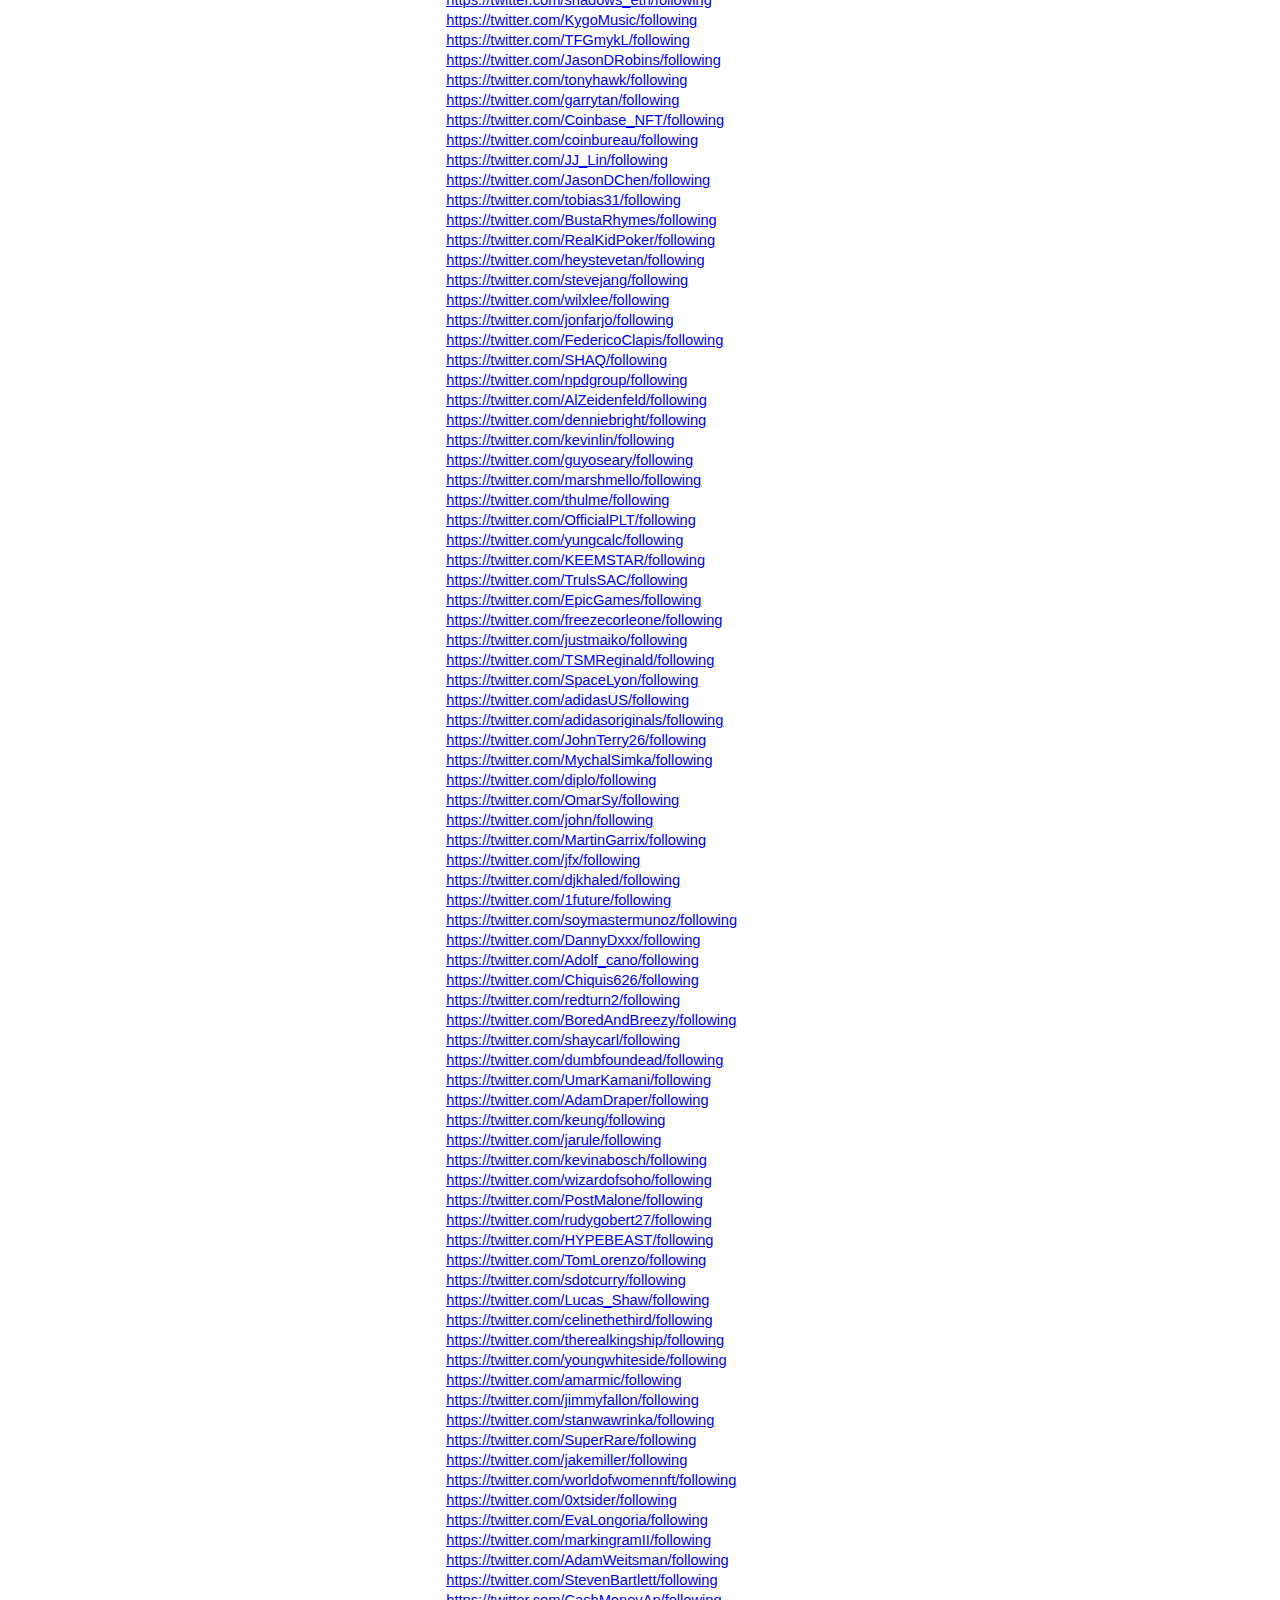
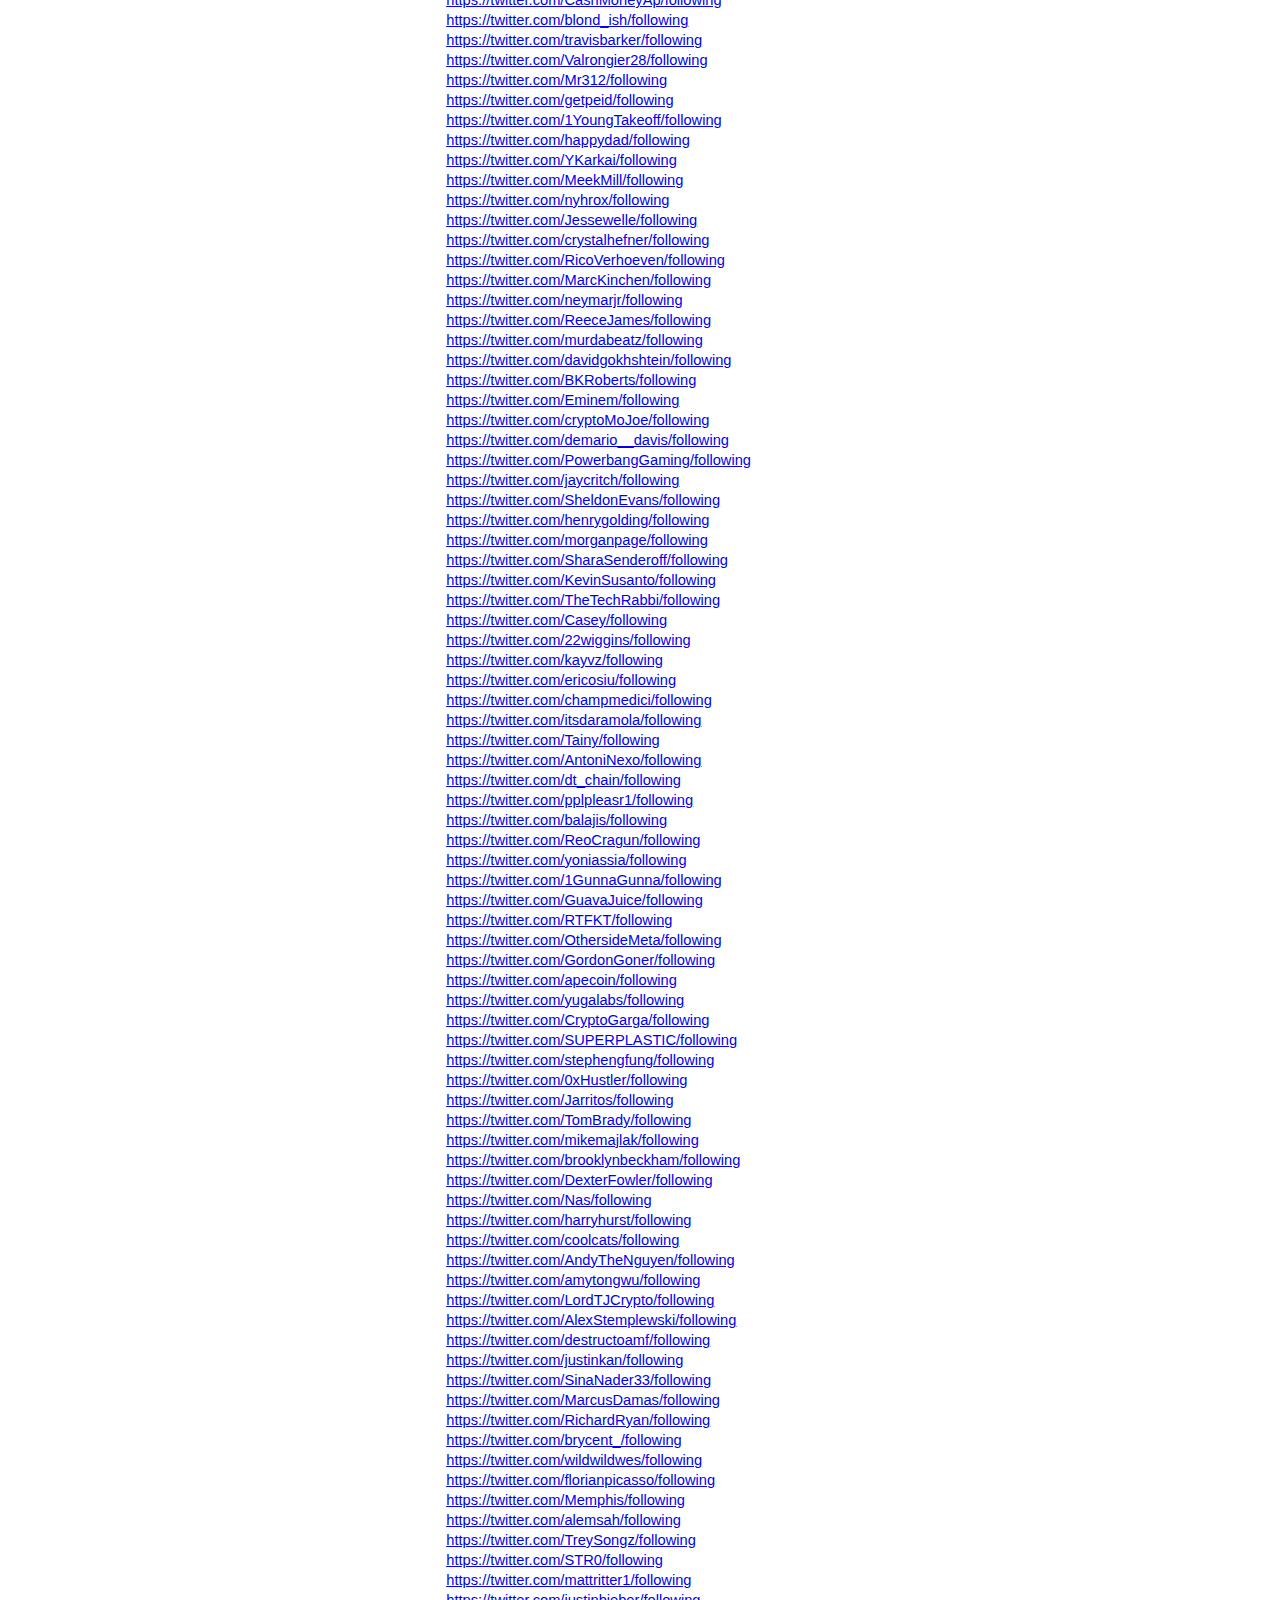
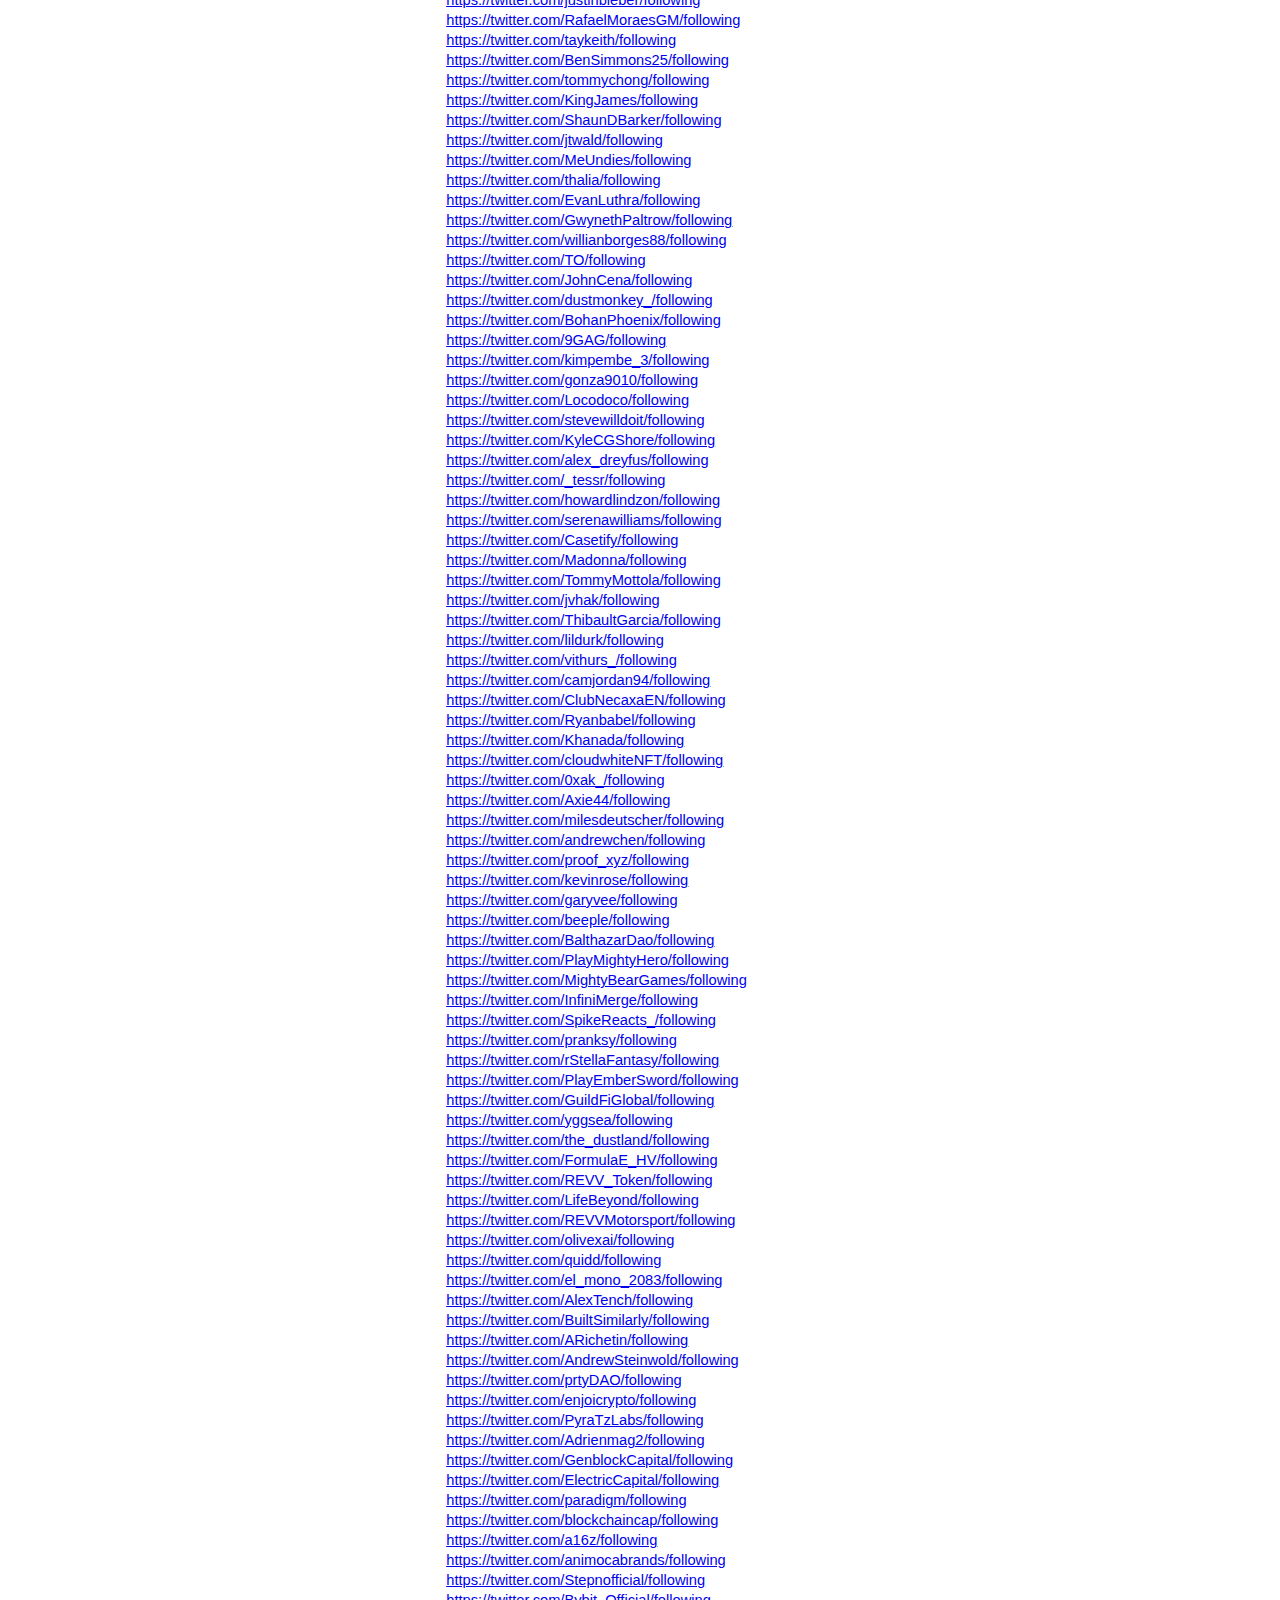
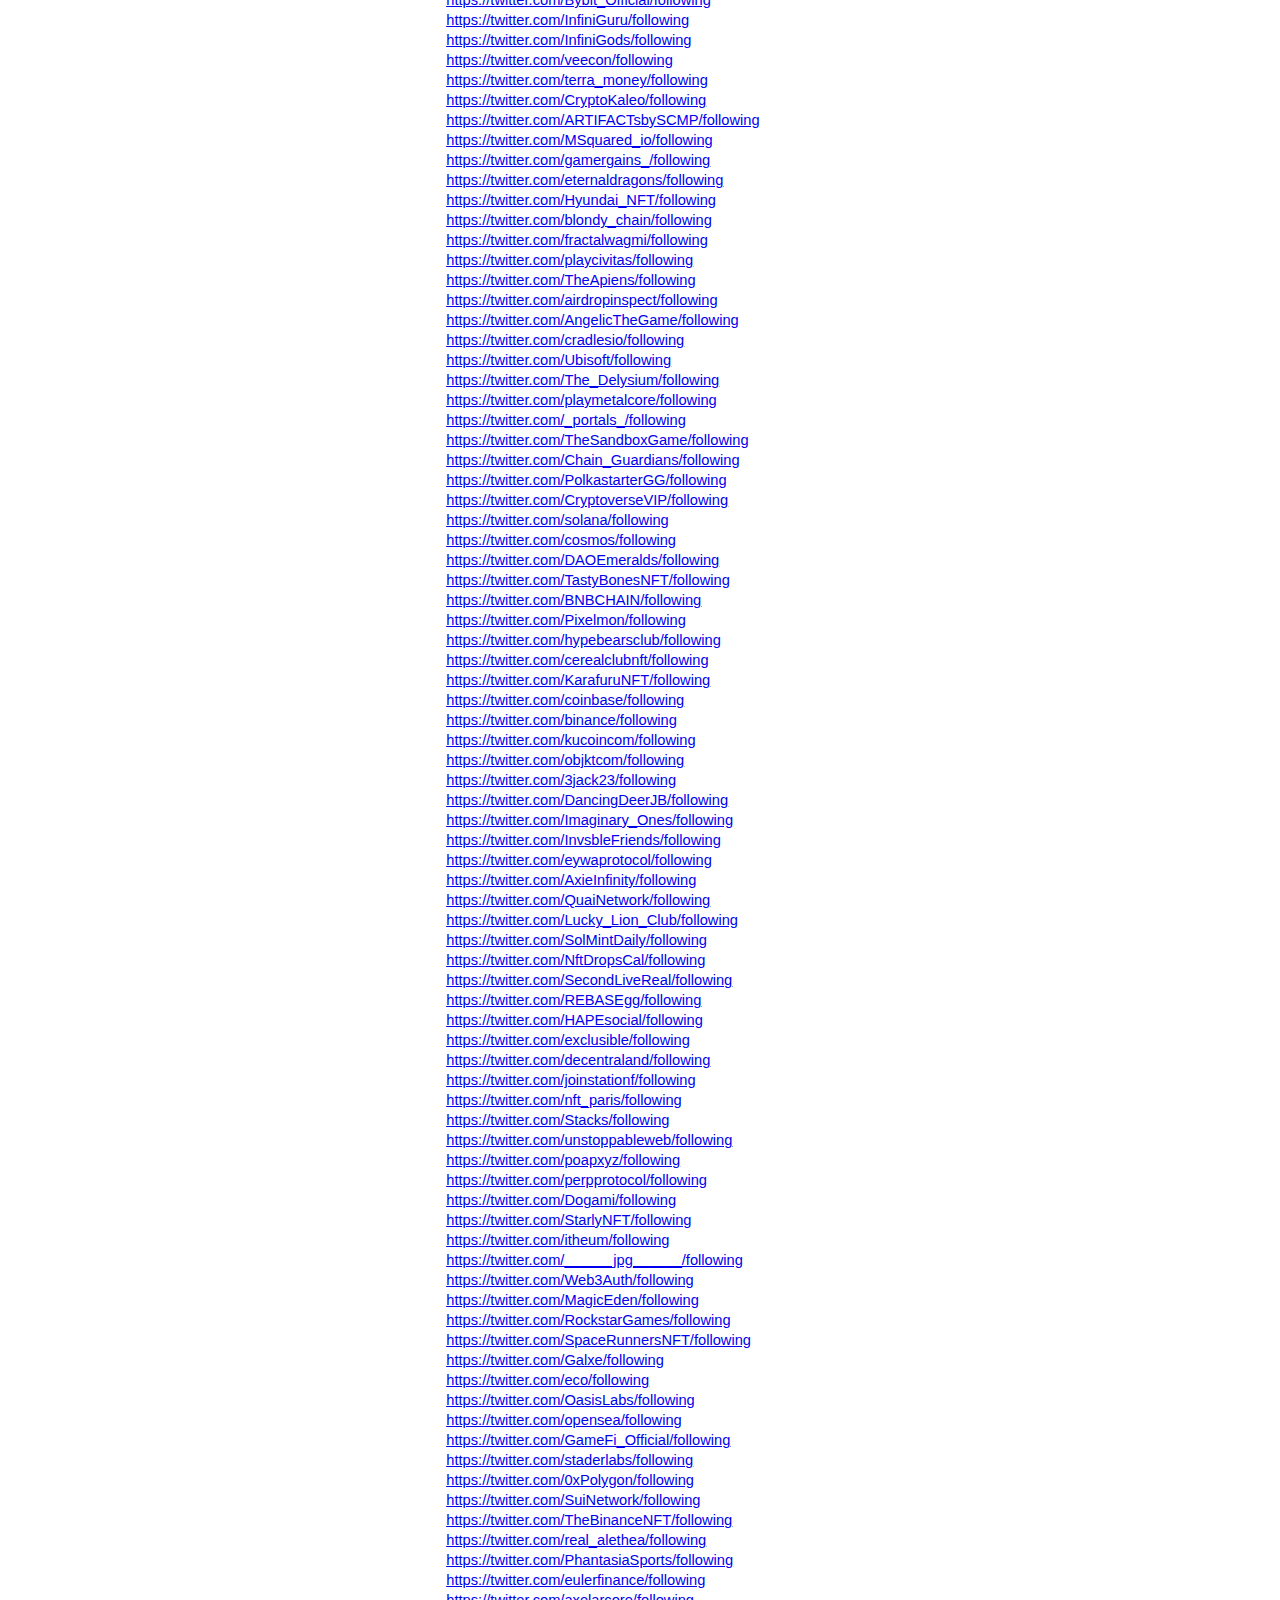
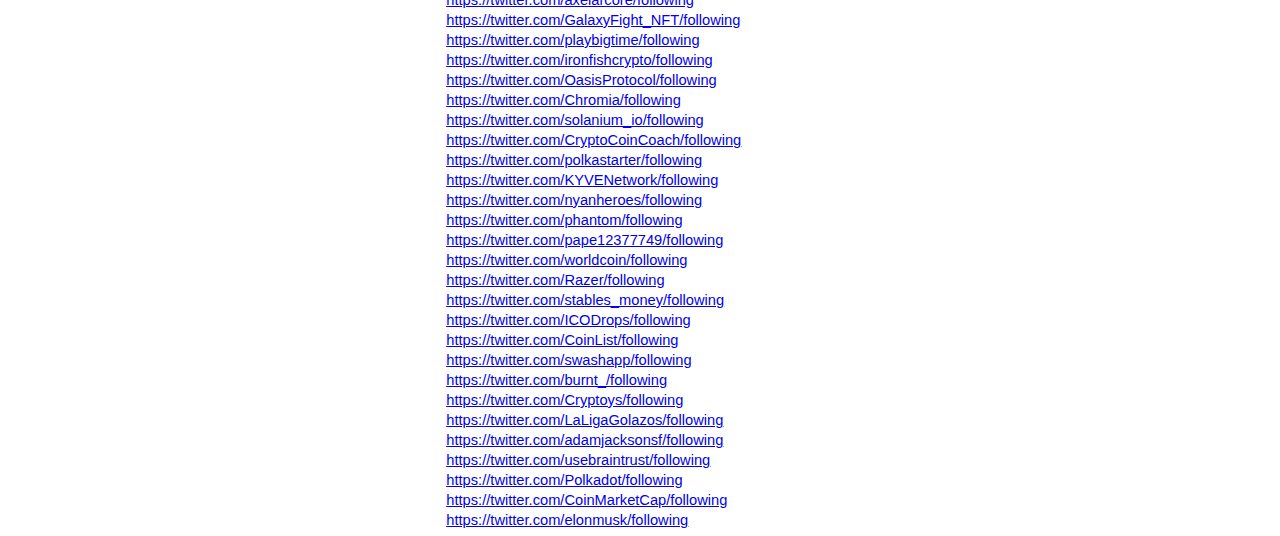
==== commit 2bd17f36: "Add files via upload" ====
--- a/index.html
+++ b/index.html
@@ -7,10 +7,11 @@
 <meta name=ProgId content=Excel.Sheet>
 <meta name=Generator content="Microsoft Excel 15">
 <link rel=File-List href="index.files/filelist.xml">
-<style id="mixa411_following_12325_Styles"><!--table
+<style id="index_27468_Styles">
+<!--table
 	{mso-displayed-decimal-separator:"\,";
 	mso-displayed-thousand-separator:" ";}
-.xl1512325
+.xl1527468
 	{padding-top:1px;
 	padding-right:1px;
 	padding-left:1px;
@@ -28,7 +29,7 @@
 	mso-background-source:auto;
 	mso-pattern:auto;
 	white-space:nowrap;}
-.xl6412325
+.xl6427468
 	{padding-top:1px;
 	padding-right:1px;
 	padding-left:1px;
@@ -47,7 +48,8 @@
 	mso-background-source:auto;
 	mso-pattern:auto;
 	white-space:nowrap;}
---></style>
+-->
+</style>
 </head>
 
 <body>
@@ -60,2406 +62,2994 @@
 <!--������ ��������� ���������� ������� ���-������� EXCEL -->
 <!----------------------------->
 
-<div id="mixa411_following_12325" align=center x:publishsource="Excel">
+<div id="index_27468" align=center x:publishsource="Excel">
 
 <table border=0 cellpadding=0 cellspacing=0 width=389 style='border-collapse:
  collapse;table-layout:fixed;width:292pt'>
  <col width=389 style='mso-width-source:userset;mso-width-alt:14226;width:292pt'>
- <tr height=21 style='height:15.75pt'>
-  <td height=21 class=xl6412325 width=389 style='height:15.75pt;width:292pt'><a
+ <tr height=20 style='height:15.0pt'>
+  <td height=20 class=xl6427468 width=389 style='height:15.0pt;width:292pt'><a
+  href="https://twitter.com/ankurnagpal/following">https://twitter.com/ankurnagpal/following</a></td>
+ </tr>
+ <tr height=20 style='height:15.0pt'>
+  <td height=20 class=xl6427468 style='height:15.0pt'><a
+  href="https://twitter.com/33NFT/following">https://twitter.com/33NFT/following</a></td>
+ </tr>
+ <tr height=20 style='height:15.0pt'>
+  <td height=20 class=xl6427468 style='height:15.0pt'><a
+  href="https://twitter.com/bantg/following">https://twitter.com/bantg/following</a></td>
+ </tr>
+ <tr height=20 style='height:15.0pt'>
+  <td height=20 class=xl6427468 style='height:15.0pt'><a
+  href="https://twitter.com/ACthecollector/following">https://twitter.com/ACthecollector/following</a></td>
+ </tr>
+ <tr height=20 style='height:15.0pt'>
+  <td height=20 class=xl6427468 style='height:15.0pt'><a
+  href="https://twitter.com/andre/following">https://twitter.com/andre/following</a></td>
+ </tr>
+ <tr height=20 style='height:15.0pt'>
+  <td height=20 class=xl6427468 style='height:15.0pt'><a
+  href="https://twitter.com/2chainz/following">https://twitter.com/2chainz/following</a></td>
+ </tr>
+ <tr height=20 style='height:15.0pt'>
+  <td height=20 class=xl6427468 style='height:15.0pt'><a
+  href="https://twitter.com/_jeffnicholas_/following">https://twitter.com/_jeffnicholas_/following</a></td>
+ </tr>
+ <tr height=20 style='height:15.0pt'>
+  <td height=20 class=xl6427468 style='height:15.0pt'><a
+  href="https://twitter.com/boredape93/following">https://twitter.com/boredape93/following</a></td>
+ </tr>
+ <tr height=20 style='height:15.0pt'>
+  <td height=20 class=xl6427468 style='height:15.0pt'><a
+  href="https://twitter.com/Coldie/following">https://twitter.com/Coldie/following</a></td>
+ </tr>
+ <tr height=20 style='height:15.0pt'>
+  <td height=20 class=xl6427468 style='height:15.0pt'><a
+  href="https://twitter.com/BossBeauties/following">https://twitter.com/BossBeauties/following</a></td>
+ </tr>
+ <tr height=20 style='height:15.0pt'>
+  <td height=20 class=xl6427468 style='height:15.0pt'><a
+  href="https://twitter.com/brian_armstrong/following">https://twitter.com/brian_armstrong/following</a></td>
+ </tr>
+ <tr height=20 style='height:15.0pt'>
+  <td height=20 class=xl6427468 style='height:15.0pt'><a
+  href="https://twitter.com/evanluza/following">https://twitter.com/evanluza/following</a></td>
+ </tr>
+ <tr height=20 style='height:15.0pt'>
+  <td height=20 class=xl6427468 style='height:15.0pt'><a
+  href="https://twitter.com/friesframe/following">https://twitter.com/friesframe/following</a></td>
+ </tr>
+ <tr height=20 style='height:15.0pt'>
+  <td height=20 class=xl6427468 style='height:15.0pt'><a
+  href="https://twitter.com/funghibull/following">https://twitter.com/funghibull/following</a></td>
+ </tr>
+ <tr height=20 style='height:15.0pt'>
+  <td height=20 class=xl6427468 style='height:15.0pt'><a
+  href="https://twitter.com/flowverse_/following">https://twitter.com/flowverse_/following</a></td>
+ </tr>
+ <tr height=20 style='height:15.0pt'>
+  <td height=20 class=xl6427468 style='height:15.0pt'><a
+  href="https://twitter.com/hosseeb/following">https://twitter.com/hosseeb/following</a></td>
+ </tr>
+ <tr height=20 style='height:15.0pt'>
+  <td height=20 class=xl6427468 style='height:15.0pt'><a
+  href="https://twitter.com/hasufl/following">https://twitter.com/hasufl/following</a></td>
+ </tr>
+ <tr height=20 style='height:15.0pt'>
+  <td height=20 class=xl6427468 style='height:15.0pt'><a
+  href="https://twitter.com/KDTrey5/following">https://twitter.com/KDTrey5/following</a></td>
+ </tr>
+ <tr height=20 style='height:15.0pt'>
+  <td height=20 class=xl6427468 style='height:15.0pt'><a
+  href="https://twitter.com/MyBFF/following">https://twitter.com/MyBFF/following</a></td>
+ </tr>
+ <tr height=20 style='height:15.0pt'>
+  <td height=20 class=xl6427468 style='height:15.0pt'><a
+  href="https://twitter.com/moonbirds/following">https://twitter.com/moonbirds/following</a></td>
+ </tr>
+ <tr height=20 style='height:15.0pt'>
+  <td height=20 class=xl6427468 style='height:15.0pt'><a
+  href="https://twitter.com/mattmedved/following">https://twitter.com/mattmedved/following</a></td>
+ </tr>
+ <tr height=20 style='height:15.0pt'>
+  <td height=20 class=xl6427468 style='height:15.0pt'><a
+  href="https://twitter.com/mrsharma/following">https://twitter.com/mrsharma/following</a></td>
+ </tr>
+ <tr height=20 style='height:15.0pt'>
+  <td height=20 class=xl6427468 style='height:15.0pt'><a
+  href="https://twitter.com/natealexnft/following">https://twitter.com/natealexnft/following</a></td>
+ </tr>
+ <tr height=20 style='height:15.0pt'>
+  <td height=20 class=xl6427468 style='height:15.0pt'><a
+  href="https://twitter.com/punk9059/following">https://twitter.com/punk9059/following</a></td>
+ </tr>
+ <tr height=20 style='height:15.0pt'>
+  <td height=20 class=xl6427468 style='height:15.0pt'><a
+  href="https://twitter.com/NBATopShot/following">https://twitter.com/NBATopShot/following</a></td>
+ </tr>
+ <tr height=20 style='height:15.0pt'>
+  <td height=20 class=xl6427468 style='height:15.0pt'><a
+  href="https://twitter.com/NewsAsset/following">https://twitter.com/NewsAsset/following</a></td>
+ </tr>
+ <tr height=20 style='height:15.0pt'>
+  <td height=20 class=xl6427468 style='height:15.0pt'><a
+  href="https://twitter.com/nullinger/following">https://twitter.com/nullinger/following</a></td>
+ </tr>
+ <tr height=20 style='height:15.0pt'>
+  <td height=20 class=xl6427468 style='height:15.0pt'><a
+  href="https://twitter.com/racs_o/following">https://twitter.com/racs_o/following</a></td>
+ </tr>
+ <tr height=20 style='height:15.0pt'>
+  <td height=20 class=xl6427468 style='height:15.0pt'><a
+  href="https://twitter.com/null_eth/following">https://twitter.com/null_eth/following</a></td>
+ </tr>
+ <tr height=20 style='height:15.0pt'>
+  <td height=20 class=xl6427468 style='height:15.0pt'><a
+  href="https://twitter.com/PopWonderNFT/following">https://twitter.com/PopWonderNFT/following</a></td>
+ </tr>
+ <tr height=20 style='height:15.0pt'>
+  <td height=20 class=xl6427468 style='height:15.0pt'><a
+  href="https://twitter.com/pythianism/following">https://twitter.com/pythianism/following</a></td>
+ </tr>
+ <tr height=20 style='height:15.0pt'>
+  <td height=20 class=xl6427468 style='height:15.0pt'><a
+  href="https://twitter.com/semil/following">https://twitter.com/semil/following</a></td>
+ </tr>
+ <tr height=20 style='height:15.0pt'>
+  <td height=20 class=xl6427468 style='height:15.0pt'><a
+  href="https://twitter.com/SuperRareRoses/following">https://twitter.com/SuperRareRoses/following</a></td>
+ </tr>
+ <tr height=20 style='height:15.0pt'>
+  <td height=20 class=xl6427468 style='height:15.0pt'><a
+  href="https://twitter.com/rektmando/following">https://twitter.com/rektmando/following</a></td>
+ </tr>
+ <tr height=20 style='height:15.0pt'>
+  <td height=20 class=xl6427468 style='height:15.0pt'><a
+  href="https://twitter.com/SeraStargirl/following">https://twitter.com/SeraStargirl/following</a></td>
+ </tr>
+ <tr height=20 style='height:15.0pt'>
+  <td height=20 class=xl6427468 style='height:15.0pt'><a
+  href="https://twitter.com/RTFKTConne/following">https://twitter.com/RTFKTConne/following</a></td>
+ </tr>
+ <tr height=20 style='height:15.0pt'>
+  <td height=20 class=xl6427468 style='height:15.0pt'><a
+  href="https://twitter.com/ShaanVP/following">https://twitter.com/ShaanVP/following</a></td>
+ </tr>
+ <tr height=20 style='height:15.0pt'>
+  <td height=20 class=xl6427468 style='height:15.0pt'><a
+  href="https://twitter.com/xBenJamminx/following">https://twitter.com/xBenJamminx/following</a></td>
+ </tr>
+ <tr height=20 style='height:15.0pt'>
+  <td height=20 class=xl6427468 style='height:15.0pt'><a
+  href="https://twitter.com/TRINArockstarr/following">https://twitter.com/TRINArockstarr/following</a></td>
+ </tr>
+ <tr height=20 style='height:15.0pt'>
+  <td height=20 class=xl6427468 style='height:15.0pt'><a
+  href="https://twitter.com/TIMEPieces/following">https://twitter.com/TIMEPieces/following</a></td>
+ </tr>
+ <tr height=20 style='height:15.0pt'>
+  <td height=20 class=xl6427468 style='height:15.0pt'><a
+  href="https://twitter.com/TheDogePoundNFT/following">https://twitter.com/TheDogePoundNFT/following</a></td>
+ </tr>
+ <tr height=20 style='height:15.0pt'>
+  <td height=20 class=xl6427468 style='height:15.0pt'><a
+  href="https://twitter.com/YoungCorey/following">https://twitter.com/YoungCorey/following</a></td>
+ </tr>
+ <tr height=20 style='height:15.0pt'>
+  <td height=20 class=xl6427468 style='height:15.0pt'><a
+  href="https://twitter.com/TheSource/following">https://twitter.com/TheSource/following</a></td>
+ </tr>
+ <tr height=20 style='height:15.0pt'>
+  <td height=20 class=xl6427468 style='height:15.0pt'><a
+  href="https://twitter.com/ajv/following">https://twitter.com/ajv/following</a></td>
+ </tr>
+ <tr height=20 style='height:15.0pt'>
+  <td height=20 class=xl6427468 style='height:15.0pt'><a
+  href="https://twitter.com/Banks/following">https://twitter.com/Banks/following</a></td>
+ </tr>
+ <tr height=20 style='height:15.0pt'>
+  <td height=20 class=xl6427468 style='height:15.0pt'><a
+  href="https://twitter.com/Anonymoux2311/following">https://twitter.com/Anonymoux2311/following</a></td>
+ </tr>
+ <tr height=20 style='height:15.0pt'>
+  <td height=20 class=xl6427468 style='height:15.0pt'><a
+  href="https://twitter.com/dave_krugman/following">https://twitter.com/dave_krugman/following</a></td>
+ </tr>
+ <tr height=20 style='height:15.0pt'>
+  <td height=20 class=xl6427468 style='height:15.0pt'><a
+  href="https://twitter.com/carlypreilly/following">https://twitter.com/carlypreilly/following</a></td>
+ </tr>
+ <tr height=20 style='height:15.0pt'>
+  <td height=20 class=xl6427468 style='height:15.0pt'><a
+  href="https://twitter.com/clegfx/following">https://twitter.com/clegfx/following</a></td>
+ </tr>
+ <tr height=20 style='height:15.0pt'>
+  <td height=20 class=xl6427468 style='height:15.0pt'><a
+  href="https://twitter.com/cryptomanran/following">https://twitter.com/cryptomanran/following</a></td>
+ </tr>
+ <tr height=20 style='height:15.0pt'>
+  <td height=20 class=xl6427468 style='height:15.0pt'><a
+  href="https://twitter.com/eriktorenberg/following">https://twitter.com/eriktorenberg/following</a></td>
+ </tr>
+ <tr height=20 style='height:15.0pt'>
+  <td height=20 class=xl6427468 style='height:15.0pt'><a
+  href="https://twitter.com/eddyiskongz/following">https://twitter.com/eddyiskongz/following</a></td>
+ </tr>
+ <tr height=20 style='height:15.0pt'>
+  <td height=20 class=xl6427468 style='height:15.0pt'><a
+  href="https://twitter.com/franalations23/following">https://twitter.com/franalations23/following</a></td>
+ </tr>
+ <tr height=20 style='height:15.0pt'>
+  <td height=20 class=xl6427468 style='height:15.0pt'><a
+  href="https://twitter.com/illaDaProducer/following">https://twitter.com/illaDaProducer/following</a></td>
+ </tr>
+ <tr height=20 style='height:15.0pt'>
+  <td height=20 class=xl6427468 style='height:15.0pt'><a
+  href="https://twitter.com/jackbutcher/following">https://twitter.com/jackbutcher/following</a></td>
+ </tr>
+ <tr height=20 style='height:15.0pt'>
+  <td height=20 class=xl6427468 style='height:15.0pt'><a
+  href="https://twitter.com/harry_forj/following">https://twitter.com/harry_forj/following</a></td>
+ </tr>
+ <tr height=20 style='height:15.0pt'>
+  <td height=20 class=xl6427468 style='height:15.0pt'><a
+  href="https://twitter.com/hotlneblng_/following">https://twitter.com/hotlneblng_/following</a></td>
+ </tr>
+ <tr height=20 style='height:15.0pt'>
+  <td height=20 class=xl6427468 style='height:15.0pt'><a
+  href="https://twitter.com/Jauzofficial/following">https://twitter.com/Jauzofficial/following</a></td>
+ </tr>
+ <tr height=20 style='height:15.0pt'>
+  <td height=20 class=xl6427468 style='height:15.0pt'><a
+  href="https://twitter.com/GutterCatGang/following">https://twitter.com/GutterCatGang/following</a></td>
+ </tr>
+ <tr height=20 style='height:15.0pt'>
+  <td height=20 class=xl6427468 style='height:15.0pt'><a
+  href="https://twitter.com/m2jr/following">https://twitter.com/m2jr/following</a></td>
+ </tr>
+ <tr height=20 style='height:15.0pt'>
+  <td height=20 class=xl6427468 style='height:15.0pt'><a
+  href="https://twitter.com/lphaCentauriKid/following">https://twitter.com/lphaCentauriKid/following</a></td>
+ </tr>
+ <tr height=20 style='height:15.0pt'>
+  <td height=20 class=xl6427468 style='height:15.0pt'><a
+  href="https://twitter.com/MuseumofCrypto/following">https://twitter.com/MuseumofCrypto/following</a></td>
+ </tr>
+ <tr height=20 style='height:15.0pt'>
+  <td height=20 class=xl6427468 style='height:15.0pt'><a
+  href="https://twitter.com/Kingofmidtown1/following">https://twitter.com/Kingofmidtown1/following</a></td>
+ </tr>
+ <tr height=20 style='height:15.0pt'>
+  <td height=20 class=xl6427468 style='height:15.0pt'><a
+  href="https://twitter.com/mondoir/following">https://twitter.com/mondoir/following</a></td>
+ </tr>
+ <tr height=20 style='height:15.0pt'>
+  <td height=20 class=xl6427468 style='height:15.0pt'><a
+  href="https://twitter.com/mumbot/following">https://twitter.com/mumbot/following</a></td>
+ </tr>
+ <tr height=20 style='height:15.0pt'>
+  <td height=20 class=xl6427468 style='height:15.0pt'><a
+  href="https://twitter.com/ReadyPlayerRich/following">https://twitter.com/ReadyPlayerRich/following</a></td>
+ </tr>
+ <tr height=20 style='height:15.0pt'>
+  <td height=20 class=xl6427468 style='height:15.0pt'><a
+  href="https://twitter.com/NeonApesYC/following">https://twitter.com/NeonApesYC/following</a></td>
+ </tr>
+ <tr height=20 style='height:15.0pt'>
+  <td height=20 class=xl6427468 style='height:15.0pt'><a
+  href="https://twitter.com/SpinninRecords/following">https://twitter.com/SpinninRecords/following</a></td>
+ </tr>
+ <tr height=20 style='height:15.0pt'>
+  <td height=20 class=xl6427468 style='height:15.0pt'><a
+  href="https://twitter.com/SneakyninjaNFTs/following">https://twitter.com/SneakyninjaNFTs/following</a></td>
+ </tr>
+ <tr height=20 style='height:15.0pt'>
+  <td height=20 class=xl6427468 style='height:15.0pt'><a
+  href="https://twitter.com/rfdzw/following">https://twitter.com/rfdzw/following</a></td>
+ </tr>
+ <tr height=20 style='height:15.0pt'>
+  <td height=20 class=xl6427468 style='height:15.0pt'><a
+  href="https://twitter.com/Vince_Van_Dough/following">https://twitter.com/Vince_Van_Dough/following</a></td>
+ </tr>
+ <tr height=20 style='height:15.0pt'>
+  <td height=20 class=xl6427468 style='height:15.0pt'><a
+  href="https://twitter.com/TM88/following">https://twitter.com/TM88/following</a></td>
+ </tr>
+ <tr height=20 style='height:15.0pt'>
+  <td height=20 class=xl6427468 style='height:15.0pt'><a
+  href="https://twitter.com/ValentinoKhan/following">https://twitter.com/ValentinoKhan/following</a></td>
+ </tr>
+ <tr height=20 style='height:15.0pt'>
+  <td height=20 class=xl6427468 style='height:15.0pt'><a
+  href="https://twitter.com/anloremi/following">https://twitter.com/anloremi/following</a></td>
+ </tr>
+ <tr height=20 style='height:15.0pt'>
+  <td height=20 class=xl6427468 style='height:15.0pt'><a
+  href="https://twitter.com/1437_MT8/following">https://twitter.com/1437_MT8/following</a></td>
+ </tr>
+ <tr height=20 style='height:15.0pt'>
+  <td height=20 class=xl6427468 style='height:15.0pt'><a
+  href="https://twitter.com/dancingastro/following">https://twitter.com/dancingastro/following</a></td>
+ </tr>
+ <tr height=20 style='height:15.0pt'>
+  <td height=20 class=xl6427468 style='height:15.0pt'><a
+  href="https://twitter.com/cloncast/following">https://twitter.com/cloncast/following</a></td>
+ </tr>
+ <tr height=20 style='height:15.0pt'>
+  <td height=20 class=xl6427468 style='height:15.0pt'><a
+  href="https://twitter.com/DVBBS/following">https://twitter.com/DVBBS/following</a></td>
+ </tr>
+ <tr height=20 style='height:15.0pt'>
+  <td height=20 class=xl6427468 style='height:15.0pt'><a
+  href="https://twitter.com/franklinisbored/following">https://twitter.com/franklinisbored/following</a></td>
+ </tr>
+ <tr height=20 style='height:15.0pt'>
+  <td height=20 class=xl6427468 style='height:15.0pt'><a
+  href="https://twitter.com/FonzGm/following">https://twitter.com/FonzGm/following</a></td>
+ </tr>
+ <tr height=20 style='height:15.0pt'>
+  <td height=20 class=xl6427468 style='height:15.0pt'><a
+  href="https://twitter.com/Deorro/following">https://twitter.com/Deorro/following</a></td>
+ </tr>
+ <tr height=20 style='height:15.0pt'>
+  <td height=20 class=xl6427468 style='height:15.0pt'><a
+  href="https://twitter.com/HARDWELL/following">https://twitter.com/HARDWELL/following</a></td>
+ </tr>
+ <tr height=20 style='height:15.0pt'>
+  <td height=20 class=xl6427468 style='height:15.0pt'><a
+  href="https://twitter.com/justinaversano/following">https://twitter.com/justinaversano/following</a></td>
+ </tr>
+ <tr height=20 style='height:15.0pt'>
+  <td height=20 class=xl6427468 style='height:15.0pt'><a
+  href="https://twitter.com/Kyroh/following">https://twitter.com/Kyroh/following</a></td>
+ </tr>
+ <tr height=20 style='height:15.0pt'>
+  <td height=20 class=xl6427468 style='height:15.0pt'><a
+  href="https://twitter.com/kookoocryptotv/following">https://twitter.com/kookoocryptotv/following</a></td>
+ </tr>
+ <tr height=20 style='height:15.0pt'>
+  <td height=20 class=xl6427468 style='height:15.0pt'><a
+  href="https://twitter.com/macomoroni/following">https://twitter.com/macomoroni/following</a></td>
+ </tr>
+ <tr height=20 style='height:15.0pt'>
+  <td height=20 class=xl6427468 style='height:15.0pt'><a
+  href="https://twitter.com/nickyromero/following">https://twitter.com/nickyromero/following</a></td>
+ </tr>
+ <tr height=20 style='height:15.0pt'>
+  <td height=20 class=xl6427468 style='height:15.0pt'><a
+  href="https://twitter.com/rabois/following">https://twitter.com/rabois/following</a></td>
+ </tr>
+ <tr height=20 style='height:15.0pt'>
+  <td height=20 class=xl6427468 style='height:15.0pt'><a
+  href="https://twitter.com/NFTSaraBaumann/following">https://twitter.com/NFTSaraBaumann/following</a></td>
+ </tr>
+ <tr height=20 style='height:15.0pt'>
+  <td height=20 class=xl6427468 style='height:15.0pt'><a
+  href="https://twitter.com/TurnerNovak/following">https://twitter.com/TurnerNovak/following</a></td>
+ </tr>
+ <tr height=20 style='height:15.0pt'>
+  <td height=20 class=xl6427468 style='height:15.0pt'><a
+  href="https://twitter.com/zebulgar/following">https://twitter.com/zebulgar/following</a></td>
+ </tr>
+ <tr height=20 style='height:15.0pt'>
+  <td height=20 class=xl6427468 style='height:15.0pt'><a
+  href="https://twitter.com/YELLOWCLAW/following">https://twitter.com/YELLOWCLAW/following</a></td>
+ </tr>
+ <tr height=20 style='height:15.0pt'>
+  <td height=20 class=xl6427468 style='height:15.0pt'><a
+  href="https://twitter.com/Tip/following">https://twitter.com/Tip/following</a></td>
+ </tr>
+ <tr height=20 style='height:15.0pt'>
+  <td height=20 class=xl6427468 style='height:15.0pt'><a
+  href="https://twitter.com/XCOPYART/following">https://twitter.com/XCOPYART/following</a></td>
+ </tr>
+ <tr height=20 style='height:15.0pt'>
+  <td height=20 class=xl6427468 style='height:15.0pt'><a
+  href="https://twitter.com/zioaxie/following">https://twitter.com/zioaxie/following</a></td>
+ </tr>
+ <tr height=20 style='height:15.0pt'>
+  <td height=20 class=xl6427468 style='height:15.0pt'><a
+  href="https://twitter.com/ZyoriTV/following">https://twitter.com/ZyoriTV/following</a></td>
+ </tr>
+ <tr height=20 style='height:15.0pt'>
+  <td height=20 class=xl6427468 style='height:15.0pt'><a
+  href="https://twitter.com/AxieLima/following">https://twitter.com/AxieLima/following</a></td>
+ </tr>
+ <tr height=20 style='height:15.0pt'>
+  <td height=20 class=xl6427468 style='height:15.0pt'><a
+  href="https://twitter.com/eladgil/following">https://twitter.com/eladgil/following</a></td>
+ </tr>
+ <tr height=20 style='height:15.0pt'>
+  <td height=20 class=xl6427468 style='height:15.0pt'><a
+  href="https://twitter.com/joshelman/following">https://twitter.com/joshelman/following</a></td>
+ </tr>
+ <tr height=20 style='height:15.0pt'>
+  <td height=20 class=xl6427468 style='height:15.0pt'><a
+  href="https://twitter.com/kashviETH/following">https://twitter.com/kashviETH/following</a></td>
+ </tr>
+ <tr height=20 style='height:15.0pt'>
+  <td height=20 class=xl6427468 style='height:15.0pt'><a
+  href="https://twitter.com/kobrakao/following">https://twitter.com/kobrakao/following</a></td>
+ </tr>
+ <tr height=20 style='height:15.0pt'>
+  <td height=20 class=xl6427468 style='height:15.0pt'><a
+  href="https://twitter.com/KingBlackBored/following">https://twitter.com/KingBlackBored/following</a></td>
+ </tr>
+ <tr height=20 style='height:15.0pt'>
+  <td height=20 class=xl6427468 style='height:15.0pt'><a
+  href="https://twitter.com/nikitabier/following">https://twitter.com/nikitabier/following</a></td>
+ </tr>
+ <tr height=20 style='height:15.0pt'>
+  <td height=20 class=xl6427468 style='height:15.0pt'><a
+  href="https://twitter.com/packyM/following">https://twitter.com/packyM/following</a></td>
+ </tr>
+ <tr height=20 style='height:15.0pt'>
+  <td height=20 class=xl6427468 style='height:15.0pt'><a
+  href="https://twitter.com/RaminNasibov/following">https://twitter.com/RaminNasibov/following</a></td>
+ </tr>
+ <tr height=20 style='height:15.0pt'>
+  <td height=20 class=xl6427468 style='height:15.0pt'><a
+  href="https://twitter.com/rrhoover/following">https://twitter.com/rrhoover/following</a></td>
+ </tr>
+ <tr height=20 style='height:15.0pt'>
+  <td height=20 class=xl6427468 style='height:15.0pt'><a
+  href="https://twitter.com/spamandrice/following">https://twitter.com/spamandrice/following</a></td>
+ </tr>
+ <tr height=20 style='height:15.0pt'>
+  <td height=20 class=xl6427468 style='height:15.0pt'><a
+  href="https://twitter.com/Stark_axie/following">https://twitter.com/Stark_axie/following</a></td>
+ </tr>
+ <tr height=20 style='height:15.0pt'>
+  <td height=20 class=xl6427468 style='height:15.0pt'><a
+  href="https://twitter.com/afrojack/following">https://twitter.com/afrojack/following</a></td>
+ </tr>
+ <tr height=20 style='height:15.0pt'>
+  <td height=20 class=xl6427468 style='height:15.0pt'><a
+  href="https://twitter.com/AxieAur/following">https://twitter.com/AxieAur/following</a></td>
+ </tr>
+ <tr height=20 style='height:15.0pt'>
+  <td height=20 class=xl6427468 style='height:15.0pt'><a
+  href="https://twitter.com/Degentraland/following">https://twitter.com/Degentraland/following</a></td>
+ </tr>
+ <tr height=20 style='height:15.0pt'>
+  <td height=20 class=xl6427468 style='height:15.0pt'><a
+  href="https://twitter.com/Hantao/following">https://twitter.com/Hantao/following</a></td>
+ </tr>
+ <tr height=20 style='height:15.0pt'>
+  <td height=20 class=xl6427468 style='height:15.0pt'><a
+  href="https://twitter.com/Hackatao/following">https://twitter.com/Hackatao/following</a></td>
+ </tr>
+ <tr height=20 style='height:15.0pt'>
+  <td height=20 class=xl6427468 style='height:15.0pt'><a
+  href="https://twitter.com/j1mmyeth/following">https://twitter.com/j1mmyeth/following</a></td>
+ </tr>
+ <tr height=20 style='height:15.0pt'>
+  <td height=20 class=xl6427468 style='height:15.0pt'><a
+  href="https://twitter.com/jmj/following">https://twitter.com/jmj/following</a></td>
+ </tr>
+ <tr height=20 style='height:15.0pt'>
+  <td height=20 class=xl6427468 style='height:15.0pt'><a
+  href="https://twitter.com/machibigbrother/following">https://twitter.com/machibigbrother/following</a></td>
+ </tr>
+ <tr height=20 style='height:15.0pt'>
+  <td height=20 class=xl6427468 style='height:15.0pt'><a
+  href="https://twitter.com/poopie/following">https://twitter.com/poopie/following</a></td>
+ </tr>
+ <tr height=20 style='height:15.0pt'>
+  <td height=20 class=xl6427468 style='height:15.0pt'><a
+  href="https://twitter.com/nixeniego/following">https://twitter.com/nixeniego/following</a></td>
+ </tr>
+ <tr height=20 style='height:15.0pt'>
+  <td height=20 class=xl6427468 style='height:15.0pt'><a
+  href="https://twitter.com/richerd/following">https://twitter.com/richerd/following</a></td>
+ </tr>
+ <tr height=20 style='height:15.0pt'>
+  <td height=20 class=xl6427468 style='height:15.0pt'><a
+  href="https://twitter.com/burnttoast/following">https://twitter.com/burnttoast/following</a></td>
+ </tr>
+ <tr height=20 style='height:15.0pt'>
+  <td height=20 class=xl6427468 style='height:15.0pt'><a
+  href="https://twitter.com/bryanbrinkman/following">https://twitter.com/bryanbrinkman/following</a></td>
+ </tr>
+ <tr height=20 style='height:15.0pt'>
+  <td height=20 class=xl6427468 style='height:15.0pt'><a
+  href="https://twitter.com/trevorjonesart/following">https://twitter.com/trevorjonesart/following</a></td>
+ </tr>
+ <tr height=20 style='height:15.0pt'>
+  <td height=20 class=xl6427468 style='height:15.0pt'><a
+  href="https://twitter.com/ArtOnBlockchain/following">https://twitter.com/ArtOnBlockchain/following</a></td>
+ </tr>
+ <tr height=20 style='height:15.0pt'>
+  <td height=20 class=xl6427468 style='height:15.0pt'><a
+  href="https://twitter.com/sergitosergito/following">https://twitter.com/sergitosergito/following</a></td>
+ </tr>
+ <tr height=20 style='height:15.0pt'>
+  <td height=20 class=xl6427468 style='height:15.0pt'><a
+  href="https://twitter.com/beijingdou/following">https://twitter.com/beijingdou/following</a></td>
+ </tr>
+ <tr height=20 style='height:15.0pt'>
+  <td height=20 class=xl6427468 style='height:15.0pt'><a
+  href="https://twitter.com/cagyjan1/following">https://twitter.com/cagyjan1/following</a></td>
+ </tr>
+ <tr height=20 style='height:15.0pt'>
+  <td height=20 class=xl6427468 style='height:15.0pt'><a
+  href="https://twitter.com/TheeHustleHouse/following">https://twitter.com/TheeHustleHouse/following</a></td>
+ </tr>
+ <tr height=20 style='height:15.0pt'>
+  <td height=20 class=xl6427468 style='height:15.0pt'><a
+  href="https://twitter.com/0xWave/following">https://twitter.com/0xWave/following</a></td>
+ </tr>
+ <tr height=20 style='height:15.0pt'>
+  <td height=20 class=xl6427468 style='height:15.0pt'><a
+  href="https://twitter.com/gmoneyNFT/following">https://twitter.com/gmoneyNFT/following</a></td>
+ </tr>
+ <tr height=20 style='height:15.0pt'>
+  <td height=20 class=xl6427468 style='height:15.0pt'><a
+  href="https://twitter.com/jbondwagon/following">https://twitter.com/jbondwagon/following</a></td>
+ </tr>
+ <tr height=20 style='height:15.0pt'>
+  <td height=20 class=xl6427468 style='height:15.0pt'><a
+  href="https://twitter.com/lior_eth/following">https://twitter.com/lior_eth/following</a></td>
+ </tr>
+ <tr height=20 style='height:15.0pt'>
+  <td height=20 class=xl6427468 style='height:15.0pt'><a
+  href="https://twitter.com/BalouBAYC/following">https://twitter.com/BalouBAYC/following</a></td>
+ </tr>
+ <tr height=20 style='height:15.0pt'>
+  <td height=20 class=xl6427468 style='height:15.0pt'><a
+  href="https://twitter.com/Cosmo_886/following">https://twitter.com/Cosmo_886/following</a></td>
+ </tr>
+ <tr height=20 style='height:15.0pt'>
+  <td height=20 class=xl6427468 style='height:15.0pt'><a
+  href="https://twitter.com/dalegre/following">https://twitter.com/dalegre/following</a></td>
+ </tr>
+ <tr height=20 style='height:15.0pt'>
+  <td height=20 class=xl6427468 style='height:15.0pt'><a
+  href="https://twitter.com/OGDfarmer/following">https://twitter.com/OGDfarmer/following</a></td>
+ </tr>
+ <tr height=20 style='height:15.0pt'>
+  <td height=20 class=xl6427468 style='height:15.0pt'><a
+  href="https://twitter.com/_PPMan_/following">https://twitter.com/_PPMan_/following</a></td>
+ </tr>
+ <tr height=20 style='height:15.0pt'>
+  <td height=20 class=xl6427468 style='height:15.0pt'><a
+  href="https://twitter.com/cryptoxicETH/following">https://twitter.com/cryptoxicETH/following</a></td>
+ </tr>
+ <tr height=20 style='height:15.0pt'>
+  <td height=20 class=xl6427468 style='height:15.0pt'><a
+  href="https://twitter.com/BoredApeGazette/following">https://twitter.com/BoredApeGazette/following</a></td>
+ </tr>
+ <tr height=20 style='height:15.0pt'>
+  <td height=20 class=xl6427468 style='height:15.0pt'><a
+  href="https://twitter.com/nftgerry/following">https://twitter.com/nftgerry/following</a></td>
+ </tr>
+ <tr height=20 style='height:15.0pt'>
+  <td height=20 class=xl6427468 style='height:15.0pt'><a
+  href="https://twitter.com/tropoFarmer/following">https://twitter.com/tropoFarmer/following</a></td>
+ </tr>
+ <tr height=20 style='height:15.0pt'>
+  <td height=20 class=xl6427468 style='height:15.0pt'><a
+  href="https://twitter.com/CapetainTrippy/following">https://twitter.com/CapetainTrippy/following</a></td>
+ </tr>
+ <tr height=20 style='height:15.0pt'>
+  <td height=20 class=xl6427468 style='height:15.0pt'><a
   href="https://twitter.com/PlayEFAS/following">https://twitter.com/PlayEFAS/following</a></td>
  </tr>
- <tr height=21 style='height:15.75pt'>
-  <td height=21 class=xl6412325 style='height:15.75pt'><a
+ <tr height=20 style='height:15.0pt'>
+  <td height=20 class=xl6427468 style='height:15.0pt'><a
+  href="https://twitter.com/fingerleng77/following">https://twitter.com/fingerleng77/following</a></td>
+ </tr>
+ <tr height=20 style='height:15.0pt'>
+  <td height=20 class=xl6427468 style='height:15.0pt'><a
   href="https://twitter.com/AzraGames/following">https://twitter.com/AzraGames/following</a></td>
  </tr>
- <tr height=21 style='height:15.75pt'>
-  <td height=21 class=xl6412325 style='height:15.75pt'><a
+ <tr height=20 style='height:15.0pt'>
+  <td height=20 class=xl6427468 style='height:15.0pt'><a
   href="https://twitter.com/RyanPineda/following">https://twitter.com/RyanPineda/following</a></td>
  </tr>
- <tr height=21 style='height:15.75pt'>
-  <td height=21 class=xl6412325 style='height:15.75pt'><a
+ <tr height=20 style='height:15.0pt'>
+  <td height=20 class=xl6427468 style='height:15.0pt'><a
   href="https://twitter.com/ryancarson/following">https://twitter.com/ryancarson/following</a></td>
  </tr>
- <tr height=21 style='height:15.75pt'>
-  <td height=21 class=xl6412325 style='height:15.75pt'><a
+ <tr height=20 style='height:15.0pt'>
+  <td height=20 class=xl6427468 style='height:15.0pt'><a
   href="https://twitter.com/TaylorGerring/following">https://twitter.com/TaylorGerring/following</a></td>
  </tr>
- <tr height=21 style='height:15.75pt'>
-  <td height=21 class=xl6412325 style='height:15.75pt'><a
+ <tr height=20 style='height:15.0pt'>
+  <td height=20 class=xl6427468 style='height:15.0pt'><a
   href="https://twitter.com/nachofigueras/following">https://twitter.com/nachofigueras/following</a></td>
  </tr>
- <tr height=21 style='height:15.75pt'>
-  <td height=21 class=xl6412325 style='height:15.75pt'><a
+ <tr height=20 style='height:15.0pt'>
+  <td height=20 class=xl6427468 style='height:15.0pt'><a
   href="https://twitter.com/cz_binance/following">https://twitter.com/cz_binance/following</a></td>
  </tr>
- <tr height=21 style='height:15.75pt'>
-  <td height=21 class=xl6412325 style='height:15.75pt'><a
+ <tr height=20 style='height:15.0pt'>
+  <td height=20 class=xl6427468 style='height:15.0pt'><a
   href="https://twitter.com/CollieBuddz/following">https://twitter.com/CollieBuddz/following</a></td>
  </tr>
- <tr height=21 style='height:15.75pt'>
-  <td height=21 class=xl6412325 style='height:15.75pt'><a
+ <tr height=20 style='height:15.0pt'>
+  <td height=20 class=xl6427468 style='height:15.0pt'><a
   href="https://twitter.com/RookieXBT/following">https://twitter.com/RookieXBT/following</a></td>
  </tr>
- <tr height=21 style='height:15.75pt'>
-  <td height=21 class=xl6412325 style='height:15.75pt'><a
+ <tr height=20 style='height:15.0pt'>
+  <td height=20 class=xl6427468 style='height:15.0pt'><a
   href="https://twitter.com/CM_Games/following">https://twitter.com/CM_Games/following</a></td>
  </tr>
- <tr height=21 style='height:15.75pt'>
-  <td height=21 class=xl6412325 style='height:15.75pt'><a
+ <tr height=20 style='height:15.0pt'>
+  <td height=20 class=xl6427468 style='height:15.0pt'><a
   href="https://twitter.com/cameronmoulene/following">https://twitter.com/cameronmoulene/following</a></td>
  </tr>
- <tr height=21 style='height:15.75pt'>
-  <td height=21 class=xl6412325 style='height:15.75pt'><a
+ <tr height=20 style='height:15.0pt'>
+  <td height=20 class=xl6427468 style='height:15.0pt'><a
   href="https://twitter.com/calvinbecerra/following">https://twitter.com/calvinbecerra/following</a></td>
  </tr>
- <tr height=21 style='height:15.75pt'>
-  <td height=21 class=xl6412325 style='height:15.75pt'><a
+ <tr height=20 style='height:15.0pt'>
+  <td height=20 class=xl6427468 style='height:15.0pt'><a
   href="https://twitter.com/JoesDaily/following">https://twitter.com/JoesDaily/following</a></td>
  </tr>
- <tr height=21 style='height:15.75pt'>
-  <td height=21 class=xl6412325 style='height:15.75pt'><a
+ <tr height=20 style='height:15.0pt'>
+  <td height=20 class=xl6427468 style='height:15.0pt'><a
   href="https://twitter.com/SacramentoKings/following">https://twitter.com/SacramentoKings/following</a></td>
  </tr>
- <tr height=21 style='height:15.75pt'>
-  <td height=21 class=xl6412325 style='height:15.75pt'><a
+ <tr height=20 style='height:15.0pt'>
+  <td height=20 class=xl6427468 style='height:15.0pt'><a
   href="https://twitter.com/Kwebbelkop/following">https://twitter.com/Kwebbelkop/following</a></td>
  </tr>
- <tr height=21 style='height:15.75pt'>
-  <td height=21 class=xl6412325 style='height:15.75pt'><a
+ <tr height=20 style='height:15.0pt'>
+  <td height=20 class=xl6427468 style='height:15.0pt'><a
   href="https://twitter.com/RonnieFieg/following">https://twitter.com/RonnieFieg/following</a></td>
  </tr>
- <tr height=21 style='height:15.75pt'>
-  <td height=21 class=xl6412325 style='height:15.75pt'><a
+ <tr height=20 style='height:15.0pt'>
+  <td height=20 class=xl6427468 style='height:15.0pt'><a
   href="https://twitter.com/JaValeMcGee/following">https://twitter.com/JaValeMcGee/following</a></td>
  </tr>
- <tr height=21 style='height:15.75pt'>
-  <td height=21 class=xl6412325 style='height:15.75pt'><a
+ <tr height=20 style='height:15.0pt'>
+  <td height=20 class=xl6427468 style='height:15.0pt'><a
   href="https://twitter.com/ClubNecaxa/following">https://twitter.com/ClubNecaxa/following</a></td>
  </tr>
- <tr height=21 style='height:15.75pt'>
-  <td height=21 class=xl6412325 style='height:15.75pt'><a
+ <tr height=20 style='height:15.0pt'>
+  <td height=20 class=xl6427468 style='height:15.0pt'><a
   href="https://twitter.com/KevinHart4real/following">https://twitter.com/KevinHart4real/following</a></td>
  </tr>
- <tr height=21 style='height:15.75pt'>
-  <td height=21 class=xl6412325 style='height:15.75pt'><a
+ <tr height=20 style='height:15.0pt'>
+  <td height=20 class=xl6427468 style='height:15.0pt'><a
   href="https://twitter.com/punk6529/following">https://twitter.com/punk6529/following</a></td>
  </tr>
- <tr height=21 style='height:15.75pt'>
-  <td height=21 class=xl6412325 style='height:15.75pt'><a
+ <tr height=20 style='height:15.0pt'>
+  <td height=20 class=xl6427468 style='height:15.0pt'><a
   href="https://twitter.com/DillonFrancis/following">https://twitter.com/DillonFrancis/following</a></td>
  </tr>
- <tr height=21 style='height:15.75pt'>
-  <td height=21 class=xl6412325 style='height:15.75pt'><a
+ <tr height=20 style='height:15.0pt'>
+  <td height=20 class=xl6427468 style='height:15.0pt'><a
   href="https://twitter.com/pmouratoglou/following">https://twitter.com/pmouratoglou/following</a></td>
  </tr>
- <tr height=21 style='height:15.75pt'>
-  <td height=21 class=xl6412325 style='height:15.75pt'><a
+ <tr height=20 style='height:15.0pt'>
+  <td height=20 class=xl6427468 style='height:15.0pt'><a
   href="https://twitter.com/MrsSOsbourne/following">https://twitter.com/MrsSOsbourne/following</a></td>
  </tr>
- <tr height=21 style='height:15.75pt'>
-  <td height=21 class=xl6412325 style='height:15.75pt'><a
+ <tr height=20 style='height:15.0pt'>
+  <td height=20 class=xl6427468 style='height:15.0pt'><a
   href="https://twitter.com/OzzyOsbourne/following">https://twitter.com/OzzyOsbourne/following</a></td>
  </tr>
- <tr height=21 style='height:15.75pt'>
-  <td height=21 class=xl6412325 style='height:15.75pt'><a
+ <tr height=20 style='height:15.0pt'>
+  <td height=20 class=xl6427468 style='height:15.0pt'><a
   href="https://twitter.com/DocBrownLloyd/following">https://twitter.com/DocBrownLloyd/following</a></td>
  </tr>
- <tr height=21 style='height:15.75pt'>
-  <td height=21 class=xl6412325 style='height:15.75pt'><a
+ <tr height=20 style='height:15.0pt'>
+  <td height=20 class=xl6427468 style='height:15.0pt'><a
   href="https://twitter.com/MarioGoetze/following">https://twitter.com/MarioGoetze/following</a></td>
  </tr>
- <tr height=21 style='height:15.75pt'>
-  <td height=21 class=xl6412325 style='height:15.75pt'><a
+ <tr height=20 style='height:15.0pt'>
+  <td height=20 class=xl6427468 style='height:15.0pt'><a
   href="https://twitter.com/HiRezTheRapper/following">https://twitter.com/HiRezTheRapper/following</a></td>
  </tr>
- <tr height=21 style='height:15.75pt'>
-  <td height=21 class=xl6412325 style='height:15.75pt'><a
+ <tr height=20 style='height:15.0pt'>
+  <td height=20 class=xl6427468 style='height:15.0pt'><a
   href="https://twitter.com/ethlizards/following">https://twitter.com/ethlizards/following</a></td>
  </tr>
- <tr height=21 style='height:15.75pt'>
-  <td height=21 class=xl6412325 style='height:15.75pt'><a
+ <tr height=20 style='height:15.0pt'>
+  <td height=20 class=xl6427468 style='height:15.0pt'><a
   href="https://twitter.com/madebysuni/following">https://twitter.com/madebysuni/following</a></td>
  </tr>
- <tr height=21 style='height:15.75pt'>
-  <td height=21 class=xl6412325 style='height:15.75pt'><a
+ <tr height=20 style='height:15.0pt'>
+  <td height=20 class=xl6427468 style='height:15.0pt'><a
   href="https://twitter.com/premint/following">https://twitter.com/premint/following</a></td>
  </tr>
- <tr height=21 style='height:15.75pt'>
-  <td height=21 class=xl6412325 style='height:15.75pt'><a
+ <tr height=20 style='height:15.0pt'>
+  <td height=20 class=xl6427468 style='height:15.0pt'><a
   href="https://twitter.com/BoredApeYC/following">https://twitter.com/BoredApeYC/following</a></td>
  </tr>
- <tr height=21 style='height:15.75pt'>
-  <td height=21 class=xl6412325 style='height:15.75pt'><a
+ <tr height=20 style='height:15.0pt'>
+  <td height=20 class=xl6427468 style='height:15.0pt'><a
+  href="https://twitter.com/doodles/following">https://twitter.com/doodles/following</a></td>
+ </tr>
+ <tr height=20 style='height:15.0pt'>
+  <td height=20 class=xl6427468 style='height:15.0pt'><a
+  href="https://twitter.com/evankeast/following">https://twitter.com/evankeast/following</a></td>
+ </tr>
+ <tr height=20 style='height:15.0pt'>
+  <td height=20 class=xl6427468 style='height:15.0pt'><a
+  href="https://twitter.com/pixelvault_/following">https://twitter.com/pixelvault_/following</a></td>
+ </tr>
+ <tr height=20 style='height:15.0pt'>
+  <td height=20 class=xl6427468 style='height:15.0pt'><a
+  href="https://twitter.com/JohnKnopfPhotos/following">https://twitter.com/JohnKnopfPhotos/following</a></td>
+ </tr>
+ <tr height=20 style='height:15.0pt'>
+  <td height=20 class=xl6427468 style='height:15.0pt'><a
+  href="https://twitter.com/benfoxrubin/following">https://twitter.com/benfoxrubin/following</a></td>
+ </tr>
+ <tr height=20 style='height:15.0pt'>
+  <td height=20 class=xl6427468 style='height:15.0pt'><a
+  href="https://twitter.com/ZachHyman/following">https://twitter.com/ZachHyman/following</a></td>
+ </tr>
+ <tr height=20 style='height:15.0pt'>
+  <td height=20 class=xl6427468 style='height:15.0pt'><a
+  href="https://twitter.com/ASvanevik/following">https://twitter.com/ASvanevik/following</a></td>
+ </tr>
+ <tr height=20 style='height:15.0pt'>
+  <td height=20 class=xl6427468 style='height:15.0pt'><a
+  href="https://twitter.com/songadaymann/following">https://twitter.com/songadaymann/following</a></td>
+ </tr>
+ <tr height=20 style='height:15.0pt'>
+  <td height=20 class=xl6427468 style='height:15.0pt'><a
+  href="https://twitter.com/ProbCause/following">https://twitter.com/ProbCause/following</a></td>
+ </tr>
+ <tr height=20 style='height:15.0pt'>
+  <td height=20 class=xl6427468 style='height:15.0pt'><a
+  href="https://twitter.com/robtswthrayguns/following">https://twitter.com/robtswthrayguns/following</a></td>
+ </tr>
+ <tr height=20 style='height:15.0pt'>
+  <td height=20 class=xl6427468 style='height:15.0pt'><a
+  href="https://twitter.com/Juicetra/following">https://twitter.com/Juicetra/following</a></td>
+ </tr>
+ <tr height=20 style='height:15.0pt'>
+  <td height=20 class=xl6427468 style='height:15.0pt'><a
+  href="https://twitter.com/csmithSEC/following">https://twitter.com/csmithSEC/following</a></td>
+ </tr>
+ <tr height=20 style='height:15.0pt'>
+  <td height=20 class=xl6427468 style='height:15.0pt'><a
+  href="https://twitter.com/ConmanXP/following">https://twitter.com/ConmanXP/following</a></td>
+ </tr>
+ <tr height=20 style='height:15.0pt'>
+  <td height=20 class=xl6427468 style='height:15.0pt'><a
+  href="https://twitter.com/GuildOfGuardian/following">https://twitter.com/GuildOfGuardian/following</a></td>
+ </tr>
+ <tr height=20 style='height:15.0pt'>
+  <td height=20 class=xl6427468 style='height:15.0pt'><a
+  href="https://twitter.com/playboicarti/following">https://twitter.com/playboicarti/following</a></td>
+ </tr>
+ <tr height=20 style='height:15.0pt'>
+  <td height=20 class=xl6427468 style='height:15.0pt'><a
+  href="https://twitter.com/The_ColeAnthony/following">https://twitter.com/The_ColeAnthony/following</a></td>
+ </tr>
+ <tr height=20 style='height:15.0pt'>
+  <td height=20 class=xl6427468 style='height:15.0pt'><a
+  href="https://twitter.com/Jonahbolden43/following">https://twitter.com/Jonahbolden43/following</a></td>
+ </tr>
+ <tr height=20 style='height:15.0pt'>
+  <td height=20 class=xl6427468 style='height:15.0pt'><a
+  href="https://twitter.com/Bassjackers/following">https://twitter.com/Bassjackers/following</a></td>
+ </tr>
+ <tr height=20 style='height:15.0pt'>
+  <td height=20 class=xl6427468 style='height:15.0pt'><a
+  href="https://twitter.com/TyHaliburton22/following">https://twitter.com/TyHaliburton22/following</a></td>
+ </tr>
+ <tr height=20 style='height:15.0pt'>
+  <td height=20 class=xl6427468 style='height:15.0pt'><a
+  href="https://twitter.com/joshhart/following">https://twitter.com/joshhart/following</a></td>
+ </tr>
+ <tr height=20 style='height:15.0pt'>
+  <td height=20 class=xl6427468 style='height:15.0pt'><a
+  href="https://twitter.com/MELOD1P/following">https://twitter.com/MELOD1P/following</a></td>
+ </tr>
+ <tr height=20 style='height:15.0pt'>
+  <td height=20 class=xl6427468 style='height:15.0pt'><a
+  href="https://twitter.com/darrenrovell/following">https://twitter.com/darrenrovell/following</a></td>
+ </tr>
+ <tr height=20 style='height:15.0pt'>
+  <td height=20 class=xl6427468 style='height:15.0pt'><a
+  href="https://twitter.com/dapperlabs/following">https://twitter.com/dapperlabs/following</a></td>
+ </tr>
+ <tr height=20 style='height:15.0pt'>
+  <td height=20 class=xl6427468 style='height:15.0pt'><a
+  href="https://twitter.com/youngandsick/following">https://twitter.com/youngandsick/following</a></td>
+ </tr>
+ <tr height=20 style='height:15.0pt'>
+  <td height=20 class=xl6427468 style='height:15.0pt'><a
+  href="https://twitter.com/Zaptio/following">https://twitter.com/Zaptio/following</a></td>
+ </tr>
+ <tr height=20 style='height:15.0pt'>
+  <td height=20 class=xl6427468 style='height:15.0pt'><a
+  href="https://twitter.com/benitopagotto/following">https://twitter.com/benitopagotto/following</a></td>
+ </tr>
+ <tr height=20 style='height:15.0pt'>
+  <td height=20 class=xl6427468 style='height:15.0pt'><a
+  href="https://twitter.com/Wuki/following">https://twitter.com/Wuki/following</a></td>
+ </tr>
+ <tr height=20 style='height:15.0pt'>
+  <td height=20 class=xl6427468 style='height:15.0pt'><a
+  href="https://twitter.com/iamnickrose/following">https://twitter.com/iamnickrose/following</a></td>
+ </tr>
+ <tr height=20 style='height:15.0pt'>
+  <td height=20 class=xl6427468 style='height:15.0pt'><a
+  href="https://twitter.com/ResellCalendar/following">https://twitter.com/ResellCalendar/following</a></td>
+ </tr>
+ <tr height=20 style='height:15.0pt'>
+  <td height=20 class=xl6427468 style='height:15.0pt'><a
+  href="https://twitter.com/bryantabarr/following">https://twitter.com/bryantabarr/following</a></td>
+ </tr>
+ <tr height=20 style='height:15.0pt'>
+  <td height=20 class=xl6427468 style='height:15.0pt'><a
+  href="https://twitter.com/manofmany/following">https://twitter.com/manofmany/following</a></td>
+ </tr>
+ <tr height=20 style='height:15.0pt'>
+  <td height=20 class=xl6427468 style='height:15.0pt'><a
+  href="https://twitter.com/spencerXsays/following">https://twitter.com/spencerXsays/following</a></td>
+ </tr>
+ <tr height=20 style='height:15.0pt'>
+  <td height=20 class=xl6427468 style='height:15.0pt'><a
+  href="https://twitter.com/CesarKuriyama/following">https://twitter.com/CesarKuriyama/following</a></td>
+ </tr>
+ <tr height=20 style='height:15.0pt'>
+  <td height=20 class=xl6427468 style='height:15.0pt'><a
+  href="https://twitter.com/punkscomic/following">https://twitter.com/punkscomic/following</a></td>
+ </tr>
+ <tr height=20 style='height:15.0pt'>
+  <td height=20 class=xl6427468 style='height:15.0pt'><a
+  href="https://twitter.com/CardilloSamuel/following">https://twitter.com/CardilloSamuel/following</a></td>
+ </tr>
+ <tr height=20 style='height:15.0pt'>
+  <td height=20 class=xl6427468 style='height:15.0pt'><a
+  href="https://twitter.com/BaronDavis/following">https://twitter.com/BaronDavis/following</a></td>
+ </tr>
+ <tr height=20 style='height:15.0pt'>
+  <td height=20 class=xl6427468 style='height:15.0pt'><a
+  href="https://twitter.com/ClareMaguire/following">https://twitter.com/ClareMaguire/following</a></td>
+ </tr>
+ <tr height=20 style='height:15.0pt'>
+  <td height=20 class=xl6427468 style='height:15.0pt'><a
+  href="https://twitter.com/Sothebys/following">https://twitter.com/Sothebys/following</a></td>
+ </tr>
+ <tr height=20 style='height:15.0pt'>
+  <td height=20 class=xl6427468 style='height:15.0pt'><a
+  href="https://twitter.com/Ghxsts/following">https://twitter.com/Ghxsts/following</a></td>
+ </tr>
+ <tr height=20 style='height:15.0pt'>
+  <td height=20 class=xl6427468 style='height:15.0pt'><a
+  href="https://twitter.com/disclosure/following">https://twitter.com/disclosure/following</a></td>
+ </tr>
+ <tr height=20 style='height:15.0pt'>
+  <td height=20 class=xl6427468 style='height:15.0pt'><a
+  href="https://twitter.com/WaxMotif/following">https://twitter.com/WaxMotif/following</a></td>
+ </tr>
+ <tr height=20 style='height:15.0pt'>
+  <td height=20 class=xl6427468 style='height:15.0pt'><a
+  href="https://twitter.com/istishev/following">https://twitter.com/istishev/following</a></td>
+ </tr>
+ <tr height=20 style='height:15.0pt'>
+  <td height=20 class=xl6427468 style='height:15.0pt'><a
+  href="https://twitter.com/BenHundreds/following">https://twitter.com/BenHundreds/following</a></td>
+ </tr>
+ <tr height=20 style='height:15.0pt'>
+  <td height=20 class=xl6427468 style='height:15.0pt'><a
+  href="https://twitter.com/bobbyhundreds/following">https://twitter.com/bobbyhundreds/following</a></td>
+ </tr>
+ <tr height=20 style='height:15.0pt'>
+  <td height=20 class=xl6427468 style='height:15.0pt'><a
+  href="https://twitter.com/ROSGO21/following">https://twitter.com/ROSGO21/following</a></td>
+ </tr>
+ <tr height=20 style='height:15.0pt'>
+  <td height=20 class=xl6427468 style='height:15.0pt'><a
+  href="https://twitter.com/JRNYcrypto/following">https://twitter.com/JRNYcrypto/following</a></td>
+ </tr>
+ <tr height=20 style='height:15.0pt'>
+  <td height=20 class=xl6427468 style='height:15.0pt'><a
+  href="https://twitter.com/wilsonchandler/following">https://twitter.com/wilsonchandler/following</a></td>
+ </tr>
+ <tr height=20 style='height:15.0pt'>
+  <td height=20 class=xl6427468 style='height:15.0pt'><a
+  href="https://twitter.com/adambrotman/following">https://twitter.com/adambrotman/following</a></td>
+ </tr>
+ <tr height=20 style='height:15.0pt'>
+  <td height=20 class=xl6427468 style='height:15.0pt'><a
+  href="https://twitter.com/BrettRichey/following">https://twitter.com/BrettRichey/following</a></td>
+ </tr>
+ <tr height=20 style='height:15.0pt'>
+  <td height=20 class=xl6427468 style='height:15.0pt'><a
+  href="https://twitter.com/Bosslogic/following">https://twitter.com/Bosslogic/following</a></td>
+ </tr>
+ <tr height=20 style='height:15.0pt'>
+  <td height=20 class=xl6427468 style='height:15.0pt'><a
+  href="https://twitter.com/DappRadar/following">https://twitter.com/DappRadar/following</a></td>
+ </tr>
+ <tr height=20 style='height:15.0pt'>
+  <td height=20 class=xl6427468 style='height:15.0pt'><a
+  href="https://twitter.com/Clubhouse/following">https://twitter.com/Clubhouse/following</a></td>
+ </tr>
+ <tr height=20 style='height:15.0pt'>
+  <td height=20 class=xl6427468 style='height:15.0pt'><a
+  href="https://twitter.com/borgetsebastien/following">https://twitter.com/borgetsebastien/following</a></td>
+ </tr>
+ <tr height=20 style='height:15.0pt'>
+  <td height=20 class=xl6427468 style='height:15.0pt'><a
+  href="https://twitter.com/orenfalkowitz/following">https://twitter.com/orenfalkowitz/following</a></td>
+ </tr>
+ <tr height=20 style='height:15.0pt'>
+  <td height=20 class=xl6427468 style='height:15.0pt'><a
+  href="https://twitter.com/KeithGrossman/following">https://twitter.com/KeithGrossman/following</a></td>
+ </tr>
+ <tr height=20 style='height:15.0pt'>
+  <td height=20 class=xl6427468 style='height:15.0pt'><a
+  href="https://twitter.com/CaptvArt/following">https://twitter.com/CaptvArt/following</a></td>
+ </tr>
+ <tr height=20 style='height:15.0pt'>
+  <td height=20 class=xl6427468 style='height:15.0pt'><a
+  href="https://twitter.com/alexpardee/following">https://twitter.com/alexpardee/following</a></td>
+ </tr>
+ <tr height=20 style='height:15.0pt'>
+  <td height=20 class=xl6427468 style='height:15.0pt'><a
+  href="https://twitter.com/LUVELLI/following">https://twitter.com/LUVELLI/following</a></td>
+ </tr>
+ <tr height=20 style='height:15.0pt'>
+  <td height=20 class=xl6427468 style='height:15.0pt'><a
+  href="https://twitter.com/BrianDEvans/following">https://twitter.com/BrianDEvans/following</a></td>
+ </tr>
+ <tr height=20 style='height:15.0pt'>
+  <td height=20 class=xl6427468 style='height:15.0pt'><a
+  href="https://twitter.com/JohnLegere/following">https://twitter.com/JohnLegere/following</a></td>
+ </tr>
+ <tr height=20 style='height:15.0pt'>
+  <td height=20 class=xl6427468 style='height:15.0pt'><a
+  href="https://twitter.com/lefthanddet/following">https://twitter.com/lefthanddet/following</a></td>
+ </tr>
+ <tr height=20 style='height:15.0pt'>
+  <td height=20 class=xl6427468 style='height:15.0pt'><a
+  href="https://twitter.com/Delphi_Digital/following">https://twitter.com/Delphi_Digital/following</a></td>
+ </tr>
+ <tr height=20 style='height:15.0pt'>
+  <td height=20 class=xl6427468 style='height:15.0pt'><a
+  href="https://twitter.com/Ledger/following">https://twitter.com/Ledger/following</a></td>
+ </tr>
+ <tr height=20 style='height:15.0pt'>
+  <td height=20 class=xl6427468 style='height:15.0pt'><a
+  href="https://twitter.com/LeeorShimron/following">https://twitter.com/LeeorShimron/following</a></td>
+ </tr>
+ <tr height=20 style='height:15.0pt'>
+  <td height=20 class=xl6427468 style='height:15.0pt'><a
+  href="https://twitter.com/DecentralGames/following">https://twitter.com/DecentralGames/following</a></td>
+ </tr>
+ <tr height=20 style='height:15.0pt'>
+  <td height=20 class=xl6427468 style='height:15.0pt'><a
+  href="https://twitter.com/TrungTPhan/following">https://twitter.com/TrungTPhan/following</a></td>
+ </tr>
+ <tr height=20 style='height:15.0pt'>
+  <td height=20 class=xl6427468 style='height:15.0pt'><a
+  href="https://twitter.com/0xRyanDG/following">https://twitter.com/0xRyanDG/following</a></td>
+ </tr>
+ <tr height=20 style='height:15.0pt'>
+  <td height=20 class=xl6427468 style='height:15.0pt'><a
+  href="https://twitter.com/tinie/following">https://twitter.com/tinie/following</a></td>
+ </tr>
+ <tr height=20 style='height:15.0pt'>
+  <td height=20 class=xl6427468 style='height:15.0pt'><a
+  href="https://twitter.com/nigoldeneye/following">https://twitter.com/nigoldeneye/following</a></td>
+ </tr>
+ <tr height=20 style='height:15.0pt'>
+  <td height=20 class=xl6427468 style='height:15.0pt'><a
+  href="https://twitter.com/BAPEOFFICIAL/following">https://twitter.com/BAPEOFFICIAL/following</a></td>
+ </tr>
+ <tr height=20 style='height:15.0pt'>
+  <td height=20 class=xl6427468 style='height:15.0pt'><a
+  href="https://twitter.com/ThankYouX/following">https://twitter.com/ThankYouX/following</a></td>
+ </tr>
+ <tr height=20 style='height:15.0pt'>
+  <td height=20 class=xl6427468 style='height:15.0pt'><a
+  href="https://twitter.com/SnoopDogg/following">https://twitter.com/SnoopDogg/following</a></td>
+ </tr>
+ <tr height=20 style='height:15.0pt'>
+  <td height=20 class=xl6427468 style='height:15.0pt'><a
+  href="https://twitter.com/illmindPRODUCER/following">https://twitter.com/illmindPRODUCER/following</a></td>
+ </tr>
+ <tr height=20 style='height:15.0pt'>
+  <td height=20 class=xl6427468 style='height:15.0pt'><a
+  href="https://twitter.com/VanNessVanWu/following">https://twitter.com/VanNessVanWu/following</a></td>
+ </tr>
+ <tr height=20 style='height:15.0pt'>
+  <td height=20 class=xl6427468 style='height:15.0pt'><a
+  href="https://twitter.com/WakaFlocka/following">https://twitter.com/WakaFlocka/following</a></td>
+ </tr>
+ <tr height=20 style='height:15.0pt'>
+  <td height=20 class=xl6427468 style='height:15.0pt'><a
+  href="https://twitter.com/tzhongg/following">https://twitter.com/tzhongg/following</a></td>
+ </tr>
+ <tr height=20 style='height:15.0pt'>
+  <td height=20 class=xl6427468 style='height:15.0pt'><a
+  href="https://twitter.com/alexisohanian/following">https://twitter.com/alexisohanian/following</a></td>
+ </tr>
+ <tr height=20 style='height:15.0pt'>
+  <td height=20 class=xl6427468 style='height:15.0pt'><a
+  href="https://twitter.com/TomatoBAYC/following">https://twitter.com/TomatoBAYC/following</a></td>
+ </tr>
+ <tr height=20 style='height:15.0pt'>
+  <td height=20 class=xl6427468 style='height:15.0pt'><a
+  href="https://twitter.com/tom_sachs/following">https://twitter.com/tom_sachs/following</a></td>
+ </tr>
+ <tr height=20 style='height:15.0pt'>
+  <td height=20 class=xl6427468 style='height:15.0pt'><a
+  href="https://twitter.com/elliotrades/following">https://twitter.com/elliotrades/following</a></td>
+ </tr>
+ <tr height=20 style='height:15.0pt'>
+  <td height=20 class=xl6427468 style='height:15.0pt'><a
+  href="https://twitter.com/amandacassatt/following">https://twitter.com/amandacassatt/following</a></td>
+ </tr>
+ <tr height=20 style='height:15.0pt'>
+  <td height=20 class=xl6427468 style='height:15.0pt'><a
+  href="https://twitter.com/andrewrosener/following">https://twitter.com/andrewrosener/following</a></td>
+ </tr>
+ <tr height=20 style='height:15.0pt'>
+  <td height=20 class=xl6427468 style='height:15.0pt'><a
+  href="https://twitter.com/DezBryant/following">https://twitter.com/DezBryant/following</a></td>
+ </tr>
+ <tr height=20 style='height:15.0pt'>
+  <td height=20 class=xl6427468 style='height:15.0pt'><a
+  href="https://twitter.com/AaveAave/following">https://twitter.com/AaveAave/following</a></td>
+ </tr>
+ <tr height=20 style='height:15.0pt'>
+  <td height=20 class=xl6427468 style='height:15.0pt'><a
+  href="https://twitter.com/chainlink/following">https://twitter.com/chainlink/following</a></td>
+ </tr>
+ <tr height=20 style='height:15.0pt'>
+  <td height=20 class=xl6427468 style='height:15.0pt'><a
+  href="https://twitter.com/narendra/following">https://twitter.com/narendra/following</a></td>
+ </tr>
+ <tr height=20 style='height:15.0pt'>
+  <td height=20 class=xl6427468 style='height:15.0pt'><a
+  href="https://twitter.com/realMikeyFields/following">https://twitter.com/realMikeyFields/following</a></td>
+ </tr>
+ <tr height=20 style='height:15.0pt'>
+  <td height=20 class=xl6427468 style='height:15.0pt'><a
+  href="https://twitter.com/davidbianchi/following">https://twitter.com/davidbianchi/following</a></td>
+ </tr>
+ <tr height=20 style='height:15.0pt'>
+  <td height=20 class=xl6427468 style='height:15.0pt'><a
+  href="https://twitter.com/arrington/following">https://twitter.com/arrington/following</a></td>
+ </tr>
+ <tr height=20 style='height:15.0pt'>
+  <td height=20 class=xl6427468 style='height:15.0pt'><a
+  href="https://twitter.com/Psycheout86/following">https://twitter.com/Psycheout86/following</a></td>
+ </tr>
+ <tr height=20 style='height:15.0pt'>
+  <td height=20 class=xl6427468 style='height:15.0pt'><a
+  href="https://twitter.com/nansen_ai/following">https://twitter.com/nansen_ai/following</a></td>
+ </tr>
+ <tr height=20 style='height:15.0pt'>
+  <td height=20 class=xl6427468 style='height:15.0pt'><a
+  href="https://twitter.com/tommy_wilson_/following">https://twitter.com/tommy_wilson_/following</a></td>
+ </tr>
+ <tr height=20 style='height:15.0pt'>
+  <td height=20 class=xl6427468 style='height:15.0pt'><a
+  href="https://twitter.com/schmooey/following">https://twitter.com/schmooey/following</a></td>
+ </tr>
+ <tr height=20 style='height:15.0pt'>
+  <td height=20 class=xl6427468 style='height:15.0pt'><a
+  href="https://twitter.com/SBF_FTX/following">https://twitter.com/SBF_FTX/following</a></td>
+ </tr>
+ <tr height=20 style='height:15.0pt'>
+  <td height=20 class=xl6427468 style='height:15.0pt'><a
+  href="https://twitter.com/mg/following">https://twitter.com/mg/following</a></td>
+ </tr>
+ <tr height=20 style='height:15.0pt'>
+  <td height=20 class=xl6427468 style='height:15.0pt'><a
+  href="https://twitter.com/ClayCollins/following">https://twitter.com/ClayCollins/following</a></td>
+ </tr>
+ <tr height=20 style='height:15.0pt'>
+  <td height=20 class=xl6427468 style='height:15.0pt'><a
+  href="https://twitter.com/GREGMIKE/following">https://twitter.com/GREGMIKE/following</a></td>
+ </tr>
+ <tr height=20 style='height:15.0pt'>
+  <td height=20 class=xl6427468 style='height:15.0pt'><a
+  href="https://twitter.com/jarroddicker/following">https://twitter.com/jarroddicker/following</a></td>
+ </tr>
+ <tr height=20 style='height:15.0pt'>
+  <td height=20 class=xl6427468 style='height:15.0pt'><a
+  href="https://twitter.com/terranaomi/following">https://twitter.com/terranaomi/following</a></td>
+ </tr>
+ <tr height=20 style='height:15.0pt'>
+  <td height=20 class=xl6427468 style='height:15.0pt'><a
+  href="https://twitter.com/fewocious/following">https://twitter.com/fewocious/following</a></td>
+ </tr>
+ <tr height=20 style='height:15.0pt'>
+  <td height=20 class=xl6427468 style='height:15.0pt'><a
+  href="https://twitter.com/Micah_Johnson3/following">https://twitter.com/Micah_Johnson3/following</a></td>
+ </tr>
+ <tr height=20 style='height:15.0pt'>
+  <td height=20 class=xl6427468 style='height:15.0pt'><a
+  href="https://twitter.com/jaimeschmidt/following">https://twitter.com/jaimeschmidt/following</a></td>
+ </tr>
+ <tr height=20 style='height:15.0pt'>
+  <td height=20 class=xl6427468 style='height:15.0pt'><a
+  href="https://twitter.com/StephenCurry30/following">https://twitter.com/StephenCurry30/following</a></td>
+ </tr>
+ <tr height=20 style='height:15.0pt'>
+  <td height=20 class=xl6427468 style='height:15.0pt'><a
+  href="https://twitter.com/pussyrrriot/following">https://twitter.com/pussyrrriot/following</a></td>
+ </tr>
+ <tr height=20 style='height:15.0pt'>
+  <td height=20 class=xl6427468 style='height:15.0pt'><a
+  href="https://twitter.com/JSTJR/following">https://twitter.com/JSTJR/following</a></td>
+ </tr>
+ <tr height=20 style='height:15.0pt'>
+  <td height=20 class=xl6427468 style='height:15.0pt'><a
+  href="https://twitter.com/DraftKings/following">https://twitter.com/DraftKings/following</a></td>
+ </tr>
+ <tr height=20 style='height:15.0pt'>
+  <td height=20 class=xl6427468 style='height:15.0pt'><a
+  href="https://twitter.com/DiaryofaMadeMan/following">https://twitter.com/DiaryofaMadeMan/following</a></td>
+ </tr>
+ <tr height=20 style='height:15.0pt'>
+  <td height=20 class=xl6427468 style='height:15.0pt'><a
+  href="https://twitter.com/PatMcAfeeShow/following">https://twitter.com/PatMcAfeeShow/following</a></td>
+ </tr>
+ <tr height=20 style='height:15.0pt'>
+  <td height=20 class=xl6427468 style='height:15.0pt'><a
+  href="https://twitter.com/BarrySilbert/following">https://twitter.com/BarrySilbert/following</a></td>
+ </tr>
+ <tr height=20 style='height:15.0pt'>
+  <td height=20 class=xl6427468 style='height:15.0pt'><a
+  href="https://twitter.com/KSI/following">https://twitter.com/KSI/following</a></td>
+ </tr>
+ <tr height=20 style='height:15.0pt'>
+  <td height=20 class=xl6427468 style='height:15.0pt'><a
+  href="https://twitter.com/ksicrypto/following">https://twitter.com/ksicrypto/following</a></td>
+ </tr>
+ <tr height=20 style='height:15.0pt'>
+  <td height=20 class=xl6427468 style='height:15.0pt'><a
+  href="https://twitter.com/adambain/following">https://twitter.com/adambain/following</a></td>
+ </tr>
+ <tr height=20 style='height:15.0pt'>
+  <td height=20 class=xl6427468 style='height:15.0pt'><a
+  href="https://twitter.com/ImJosefRakich/following">https://twitter.com/ImJosefRakich/following</a></td>
+ </tr>
+ <tr height=20 style='height:15.0pt'>
+  <td height=20 class=xl6427468 style='height:15.0pt'><a
+  href="https://twitter.com/ChrisCamillo/following">https://twitter.com/ChrisCamillo/following</a></td>
+ </tr>
+ <tr height=20 style='height:15.0pt'>
+  <td height=20 class=xl6427468 style='height:15.0pt'><a
+  href="https://twitter.com/JNSilva_/following">https://twitter.com/JNSilva_/following</a></td>
+ </tr>
+ <tr height=20 style='height:15.0pt'>
+  <td height=20 class=xl6427468 style='height:15.0pt'><a
+  href="https://twitter.com/patrickmcguire/following">https://twitter.com/patrickmcguire/following</a></td>
+ </tr>
+ <tr height=20 style='height:15.0pt'>
+  <td height=20 class=xl6427468 style='height:15.0pt'><a
+  href="https://twitter.com/KickPosters/following">https://twitter.com/KickPosters/following</a></td>
+ </tr>
+ <tr height=20 style='height:15.0pt'>
+  <td height=20 class=xl6427468 style='height:15.0pt'><a
+  href="https://twitter.com/Jihoz_Axie/following">https://twitter.com/Jihoz_Axie/following</a></td>
+ </tr>
+ <tr height=20 style='height:15.0pt'>
+  <td height=20 class=xl6427468 style='height:15.0pt'><a
+  href="https://twitter.com/LoganPaul/following">https://twitter.com/LoganPaul/following</a></td>
+ </tr>
+ <tr height=20 style='height:15.0pt'>
+  <td height=20 class=xl6427468 style='height:15.0pt'><a
+  href="https://twitter.com/officialwcc/following">https://twitter.com/officialwcc/following</a></td>
+ </tr>
+ <tr height=20 style='height:15.0pt'>
+  <td height=20 class=xl6427468 style='height:15.0pt'><a
+  href="https://twitter.com/DrinkAriZona/following">https://twitter.com/DrinkAriZona/following</a></td>
+ </tr>
+ <tr height=20 style='height:15.0pt'>
+  <td height=20 class=xl6427468 style='height:15.0pt'><a
+  href="https://twitter.com/aakkari/following">https://twitter.com/aakkari/following</a></td>
+ </tr>
+ <tr height=20 style='height:15.0pt'>
+  <td height=20 class=xl6427468 style='height:15.0pt'><a
+  href="https://twitter.com/nolanfunk/following">https://twitter.com/nolanfunk/following</a></td>
+ </tr>
+ <tr height=20 style='height:15.0pt'>
+  <td height=20 class=xl6427468 style='height:15.0pt'><a
+  href="https://twitter.com/kokid951/following">https://twitter.com/kokid951/following</a></td>
+ </tr>
+ <tr height=20 style='height:15.0pt'>
+  <td height=20 class=xl6427468 style='height:15.0pt'><a
+  href="https://twitter.com/yelotree/following">https://twitter.com/yelotree/following</a></td>
+ </tr>
+ <tr height=20 style='height:15.0pt'>
+  <td height=20 class=xl6427468 style='height:15.0pt'><a
+  href="https://twitter.com/SusanLiTV/following">https://twitter.com/SusanLiTV/following</a></td>
+ </tr>
+ <tr height=20 style='height:15.0pt'>
+  <td height=20 class=xl6427468 style='height:15.0pt'><a
+  href="https://twitter.com/IQWIKI/following">https://twitter.com/IQWIKI/following</a></td>
+ </tr>
+ <tr height=20 style='height:15.0pt'>
+  <td height=20 class=xl6427468 style='height:15.0pt'><a
+  href="https://twitter.com/JohnnyDangandCo/following">https://twitter.com/JohnnyDangandCo/following</a></td>
+ </tr>
+ <tr height=20 style='height:15.0pt'>
+  <td height=20 class=xl6427468 style='height:15.0pt'><a
+  href="https://twitter.com/BTCTN/following">https://twitter.com/BTCTN/following</a></td>
+ </tr>
+ <tr height=20 style='height:15.0pt'>
+  <td height=20 class=xl6427468 style='height:15.0pt'><a
+  href="https://twitter.com/yo/following">https://twitter.com/yo/following</a></td>
+ </tr>
+ <tr height=20 style='height:15.0pt'>
+  <td height=20 class=xl6427468 style='height:15.0pt'><a
+  href="https://twitter.com/andr3w/following">https://twitter.com/andr3w/following</a></td>
+ </tr>
+ <tr height=20 style='height:15.0pt'>
+  <td height=20 class=xl6427468 style='height:15.0pt'><a
+  href="https://twitter.com/MarkRein/following">https://twitter.com/MarkRein/following</a></td>
+ </tr>
+ <tr height=20 style='height:15.0pt'>
+  <td height=20 class=xl6427468 style='height:15.0pt'><a
+  href="https://twitter.com/RobRiggle/following">https://twitter.com/RobRiggle/following</a></td>
+ </tr>
+ <tr height=20 style='height:15.0pt'>
+  <td height=20 class=xl6427468 style='height:15.0pt'><a
+  href="https://twitter.com/ptmNFT/following">https://twitter.com/ptmNFT/following</a></td>
+ </tr>
+ <tr height=20 style='height:15.0pt'>
+  <td height=20 class=xl6427468 style='height:15.0pt'><a
+  href="https://twitter.com/bstokley14/following">https://twitter.com/bstokley14/following</a></td>
+ </tr>
+ <tr height=20 style='height:15.0pt'>
+  <td height=20 class=xl6427468 style='height:15.0pt'><a
+  href="https://twitter.com/dimitrivegas/following">https://twitter.com/dimitrivegas/following</a></td>
+ </tr>
+ <tr height=20 style='height:15.0pt'>
+  <td height=20 class=xl6427468 style='height:15.0pt'><a
+  href="https://twitter.com/VonMiller/following">https://twitter.com/VonMiller/following</a></td>
+ </tr>
+ <tr height=20 style='height:15.0pt'>
+  <td height=20 class=xl6427468 style='height:15.0pt'><a
+  href="https://twitter.com/austin_rief/following">https://twitter.com/austin_rief/following</a></td>
+ </tr>
+ <tr height=20 style='height:15.0pt'>
+  <td height=20 class=xl6427468 style='height:15.0pt'><a
+  href="https://twitter.com/seankelly25/following">https://twitter.com/seankelly25/following</a></td>
+ </tr>
+ <tr height=20 style='height:15.0pt'>
+  <td height=20 class=xl6427468 style='height:15.0pt'><a
+  href="https://twitter.com/ArnoldPoernomo/following">https://twitter.com/ArnoldPoernomo/following</a></td>
+ </tr>
+ <tr height=20 style='height:15.0pt'>
+  <td height=20 class=xl6427468 style='height:15.0pt'><a
+  href="https://twitter.com/ChristiesInc/following">https://twitter.com/ChristiesInc/following</a></td>
+ </tr>
+ <tr height=20 style='height:15.0pt'>
+  <td height=20 class=xl6427468 style='height:15.0pt'><a
+  href="https://twitter.com/thehundreds/following">https://twitter.com/thehundreds/following</a></td>
+ </tr>
+ <tr height=20 style='height:15.0pt'>
+  <td height=20 class=xl6427468 style='height:15.0pt'><a
+  href="https://twitter.com/superSZCZ4/following">https://twitter.com/superSZCZ4/following</a></td>
+ </tr>
+ <tr height=20 style='height:15.0pt'>
+  <td height=20 class=xl6427468 style='height:15.0pt'><a
+  href="https://twitter.com/allseeingseneca/following">https://twitter.com/allseeingseneca/following</a></td>
+ </tr>
+ <tr height=20 style='height:15.0pt'>
+  <td height=20 class=xl6427468 style='height:15.0pt'><a
+  href="https://twitter.com/FrencHMonTanA/following">https://twitter.com/FrencHMonTanA/following</a></td>
+ </tr>
+ <tr height=20 style='height:15.0pt'>
+  <td height=20 class=xl6427468 style='height:15.0pt'><a
+  href="https://twitter.com/sydsogood/following">https://twitter.com/sydsogood/following</a></td>
+ </tr>
+ <tr height=20 style='height:15.0pt'>
+  <td height=20 class=xl6427468 style='height:15.0pt'><a
+  href="https://twitter.com/TomBilyeu/following">https://twitter.com/TomBilyeu/following</a></td>
+ </tr>
+ <tr height=20 style='height:15.0pt'>
+  <td height=20 class=xl6427468 style='height:15.0pt'><a
+  href="https://twitter.com/RobertIger/following">https://twitter.com/RobertIger/following</a></td>
+ </tr>
+ <tr height=20 style='height:15.0pt'>
+  <td height=20 class=xl6427468 style='height:15.0pt'><a
+  href="https://twitter.com/Tyler_Polumbus/following">https://twitter.com/Tyler_Polumbus/following</a></td>
+ </tr>
+ <tr height=20 style='height:15.0pt'>
+  <td height=20 class=xl6427468 style='height:15.0pt'><a
+  href="https://twitter.com/steveaoki/following">https://twitter.com/steveaoki/following</a></td>
+ </tr>
+ <tr height=20 style='height:15.0pt'>
+  <td height=20 class=xl6427468 style='height:15.0pt'><a
+  href="https://twitter.com/AtSignNick/following">https://twitter.com/AtSignNick/following</a></td>
+ </tr>
+ <tr height=20 style='height:15.0pt'>
+  <td height=20 class=xl6427468 style='height:15.0pt'><a
+  href="https://twitter.com/tobylasso/following">https://twitter.com/tobylasso/following</a></td>
+ </tr>
+ <tr height=20 style='height:15.0pt'>
+  <td height=20 class=xl6427468 style='height:15.0pt'><a
+  href="https://twitter.com/BottleneckNYC/following">https://twitter.com/BottleneckNYC/following</a></td>
+ </tr>
+ <tr height=20 style='height:15.0pt'>
+  <td height=20 class=xl6427468 style='height:15.0pt'><a
+  href="https://twitter.com/TaylorLorenz/following">https://twitter.com/TaylorLorenz/following</a></td>
+ </tr>
+ <tr height=20 style='height:15.0pt'>
+  <td height=20 class=xl6427468 style='height:15.0pt'><a
+  href="https://twitter.com/NewYorker/following">https://twitter.com/NewYorker/following</a></td>
+ </tr>
+ <tr height=20 style='height:15.0pt'>
+  <td height=20 class=xl6427468 style='height:15.0pt'><a
+  href="https://twitter.com/Fresh/following">https://twitter.com/Fresh/following</a></td>
+ </tr>
+ <tr height=20 style='height:15.0pt'>
+  <td height=20 class=xl6427468 style='height:15.0pt'><a
+  href="https://twitter.com/misanharriman/following">https://twitter.com/misanharriman/following</a></td>
+ </tr>
+ <tr height=20 style='height:15.0pt'>
+  <td height=20 class=xl6427468 style='height:15.0pt'><a
+  href="https://twitter.com/fxnction/following">https://twitter.com/fxnction/following</a></td>
+ </tr>
+ <tr height=20 style='height:15.0pt'>
+  <td height=20 class=xl6427468 style='height:15.0pt'><a
+  href="https://twitter.com/djrhetorik/following">https://twitter.com/djrhetorik/following</a></td>
+ </tr>
+ <tr height=20 style='height:15.0pt'>
+  <td height=20 class=xl6427468 style='height:15.0pt'><a
+  href="https://twitter.com/thekidmcmanus/following">https://twitter.com/thekidmcmanus/following</a></td>
+ </tr>
+ <tr height=20 style='height:15.0pt'>
+  <td height=20 class=xl6427468 style='height:15.0pt'><a
+  href="https://twitter.com/PolygonGaming/following">https://twitter.com/PolygonGaming/following</a></td>
+ </tr>
+ <tr height=20 style='height:15.0pt'>
+  <td height=20 class=xl6427468 style='height:15.0pt'><a
+  href="https://twitter.com/IrinaLiakh/following">https://twitter.com/IrinaLiakh/following</a></td>
+ </tr>
+ <tr height=20 style='height:15.0pt'>
+  <td height=20 class=xl6427468 style='height:15.0pt'><a
+  href="https://twitter.com/rleshner/following">https://twitter.com/rleshner/following</a></td>
+ </tr>
+ <tr height=20 style='height:15.0pt'>
+  <td height=20 class=xl6427468 style='height:15.0pt'><a
+  href="https://twitter.com/joonian/following">https://twitter.com/joonian/following</a></td>
+ </tr>
+ <tr height=20 style='height:15.0pt'>
+  <td height=20 class=xl6427468 style='height:15.0pt'><a
+  href="https://twitter.com/rickyang/following">https://twitter.com/rickyang/following</a></td>
+ </tr>
+ <tr height=20 style='height:15.0pt'>
+  <td height=20 class=xl6427468 style='height:15.0pt'><a
+  href="https://twitter.com/StonedCapone_/following">https://twitter.com/StonedCapone_/following</a></td>
+ </tr>
+ <tr height=20 style='height:15.0pt'>
+  <td height=20 class=xl6427468 style='height:15.0pt'><a
+  href="https://twitter.com/AustinRivers25/following">https://twitter.com/AustinRivers25/following</a></td>
+ </tr>
+ <tr height=20 style='height:15.0pt'>
+  <td height=20 class=xl6427468 style='height:15.0pt'><a
+  href="https://twitter.com/SynysterGates/following">https://twitter.com/SynysterGates/following</a></td>
+ </tr>
+ <tr height=20 style='height:15.0pt'>
+  <td height=20 class=xl6427468 style='height:15.0pt'><a
+  href="https://twitter.com/StevenACohen2/following">https://twitter.com/StevenACohen2/following</a></td>
+ </tr>
+ <tr height=20 style='height:15.0pt'>
+  <td height=20 class=xl6427468 style='height:15.0pt'><a
+  href="https://twitter.com/RebelWilson/following">https://twitter.com/RebelWilson/following</a></td>
+ </tr>
+ <tr height=20 style='height:15.0pt'>
+  <td height=20 class=xl6427468 style='height:15.0pt'><a
+  href="https://twitter.com/jackshaftoes/following">https://twitter.com/jackshaftoes/following</a></td>
+ </tr>
+ <tr height=20 style='height:15.0pt'>
+  <td height=20 class=xl6427468 style='height:15.0pt'><a
+  href="https://twitter.com/mikeshinoda/following">https://twitter.com/mikeshinoda/following</a></td>
+ </tr>
+ <tr height=20 style='height:15.0pt'>
+  <td height=20 class=xl6427468 style='height:15.0pt'><a
+  href="https://twitter.com/Gramatik/following">https://twitter.com/Gramatik/following</a></td>
+ </tr>
+ <tr height=20 style='height:15.0pt'>
+  <td height=20 class=xl6427468 style='height:15.0pt'><a
+  href="https://twitter.com/HollanderAdam/following">https://twitter.com/HollanderAdam/following</a></td>
+ </tr>
+ <tr height=20 style='height:15.0pt'>
+  <td height=20 class=xl6427468 style='height:15.0pt'><a
+  href="https://twitter.com/verge/following">https://twitter.com/verge/following</a></td>
+ </tr>
+ <tr height=20 style='height:15.0pt'>
+  <td height=20 class=xl6427468 style='height:15.0pt'><a
+  href="https://twitter.com/ysiu/following">https://twitter.com/ysiu/following</a></td>
+ </tr>
+ <tr height=20 style='height:15.0pt'>
+  <td height=20 class=xl6427468 style='height:15.0pt'><a
+  href="https://twitter.com/GRIMECRAFT/following">https://twitter.com/GRIMECRAFT/following</a></td>
+ </tr>
+ <tr height=20 style='height:15.0pt'>
+  <td height=20 class=xl6427468 style='height:15.0pt'><a
+  href="https://twitter.com/jasonseife/following">https://twitter.com/jasonseife/following</a></td>
+ </tr>
+ <tr height=20 style='height:15.0pt'>
+  <td height=20 class=xl6427468 style='height:15.0pt'><a
+  href="https://twitter.com/nicolablackwood/following">https://twitter.com/nicolablackwood/following</a></td>
+ </tr>
+ <tr height=20 style='height:15.0pt'>
+  <td height=20 class=xl6427468 style='height:15.0pt'><a
+  href="https://twitter.com/Dami0nLee/following">https://twitter.com/Dami0nLee/following</a></td>
+ </tr>
+ <tr height=20 style='height:15.0pt'>
+  <td height=20 class=xl6427468 style='height:15.0pt'><a
+  href="https://twitter.com/Stardust/following">https://twitter.com/Stardust/following</a></td>
+ </tr>
+ <tr height=20 style='height:15.0pt'>
+  <td height=20 class=xl6427468 style='height:15.0pt'><a
+  href="https://twitter.com/rafagrassetti/following">https://twitter.com/rafagrassetti/following</a></td>
+ </tr>
+ <tr height=20 style='height:15.0pt'>
+  <td height=20 class=xl6427468 style='height:15.0pt'><a
+  href="https://twitter.com/TimmyTrumpet/following">https://twitter.com/TimmyTrumpet/following</a></td>
+ </tr>
+ <tr height=20 style='height:15.0pt'>
+  <td height=20 class=xl6427468 style='height:15.0pt'><a
+  href="https://twitter.com/NathanCRoth/following">https://twitter.com/NathanCRoth/following</a></td>
+ </tr>
+ <tr height=20 style='height:15.0pt'>
+  <td height=20 class=xl6427468 style='height:15.0pt'><a
+  href="https://twitter.com/MattSteffanina/following">https://twitter.com/MattSteffanina/following</a></td>
+ </tr>
+ <tr height=20 style='height:15.0pt'>
+  <td height=20 class=xl6427468 style='height:15.0pt'><a
+  href="https://twitter.com/boardroom/following">https://twitter.com/boardroom/following</a></td>
+ </tr>
+ <tr height=20 style='height:15.0pt'>
+  <td height=20 class=xl6427468 style='height:15.0pt'><a
+  href="https://twitter.com/shl/following">https://twitter.com/shl/following</a></td>
+ </tr>
+ <tr height=20 style='height:15.0pt'>
+  <td height=20 class=xl6427468 style='height:15.0pt'><a
+  href="https://twitter.com/NicoleBehnam/following">https://twitter.com/NicoleBehnam/following</a></td>
+ </tr>
+ <tr height=20 style='height:15.0pt'>
+  <td height=20 class=xl6427468 style='height:15.0pt'><a
+  href="https://twitter.com/marlon_humphrey/following">https://twitter.com/marlon_humphrey/following</a></td>
+ </tr>
+ <tr height=20 style='height:15.0pt'>
+  <td height=20 class=xl6427468 style='height:15.0pt'><a
+  href="https://twitter.com/kohkim/following">https://twitter.com/kohkim/following</a></td>
+ </tr>
+ <tr height=20 style='height:15.0pt'>
+  <td height=20 class=xl6427468 style='height:15.0pt'><a
+  href="https://twitter.com/TheChainsmokers/following">https://twitter.com/TheChainsmokers/following</a></td>
+ </tr>
+ <tr height=20 style='height:15.0pt'>
+  <td height=20 class=xl6427468 style='height:15.0pt'><a
+  href="https://twitter.com/skominers/following">https://twitter.com/skominers/following</a></td>
+ </tr>
+ <tr height=20 style='height:15.0pt'>
+  <td height=20 class=xl6427468 style='height:15.0pt'><a
+  href="https://twitter.com/CoinDesk/following">https://twitter.com/CoinDesk/following</a></td>
+ </tr>
+ <tr height=20 style='height:15.0pt'>
+  <td height=20 class=xl6427468 style='height:15.0pt'><a
+  href="https://twitter.com/Cali_Sharp/following">https://twitter.com/Cali_Sharp/following</a></td>
+ </tr>
+ <tr height=20 style='height:15.0pt'>
+  <td height=20 class=xl6427468 style='height:15.0pt'><a
+  href="https://twitter.com/joshluber/following">https://twitter.com/joshluber/following</a></td>
+ </tr>
+ <tr height=20 style='height:15.0pt'>
+  <td height=20 class=xl6427468 style='height:15.0pt'><a
+  href="https://twitter.com/CathyHackl/following">https://twitter.com/CathyHackl/following</a></td>
+ </tr>
+ <tr height=20 style='height:15.0pt'>
+  <td height=20 class=xl6427468 style='height:15.0pt'><a
+  href="https://twitter.com/andymilonakis/following">https://twitter.com/andymilonakis/following</a></td>
+ </tr>
+ <tr height=20 style='height:15.0pt'>
+  <td height=20 class=xl6427468 style='height:15.0pt'><a
+  href="https://twitter.com/Miralem_Pjanic/following">https://twitter.com/Miralem_Pjanic/following</a></td>
+ </tr>
+ <tr height=20 style='height:15.0pt'>
+  <td height=20 class=xl6427468 style='height:15.0pt'><a
+  href="https://twitter.com/jermainedupri/following">https://twitter.com/jermainedupri/following</a></td>
+ </tr>
+ <tr height=20 style='height:15.0pt'>
+  <td height=20 class=xl6427468 style='height:15.0pt'><a
+  href="https://twitter.com/DocHollywoodNFT/following">https://twitter.com/DocHollywoodNFT/following</a></td>
+ </tr>
+ <tr height=20 style='height:15.0pt'>
+  <td height=20 class=xl6427468 style='height:15.0pt'><a
+  href="https://twitter.com/twomad/following">https://twitter.com/twomad/following</a></td>
+ </tr>
+ <tr height=20 style='height:15.0pt'>
+  <td height=20 class=xl6427468 style='height:15.0pt'><a
+  href="https://twitter.com/niftygateway/following">https://twitter.com/niftygateway/following</a></td>
+ </tr>
+ <tr height=20 style='height:15.0pt'>
+  <td height=20 class=xl6427468 style='height:15.0pt'><a
+  href="https://twitter.com/Nexo/following">https://twitter.com/Nexo/following</a></td>
+ </tr>
+ <tr height=20 style='height:15.0pt'>
+  <td height=20 class=xl6427468 style='height:15.0pt'><a
+  href="https://twitter.com/wayofging/following">https://twitter.com/wayofging/following</a></td>
+ </tr>
+ <tr height=20 style='height:15.0pt'>
+  <td height=20 class=xl6427468 style='height:15.0pt'><a
+  href="https://twitter.com/BehzadDabu/following">https://twitter.com/BehzadDabu/following</a></td>
+ </tr>
+ <tr height=20 style='height:15.0pt'>
+  <td height=20 class=xl6427468 style='height:15.0pt'><a
+  href="https://twitter.com/skid_eth/following">https://twitter.com/skid_eth/following</a></td>
+ </tr>
+ <tr height=20 style='height:15.0pt'>
+  <td height=20 class=xl6427468 style='height:15.0pt'><a
+  href="https://twitter.com/Trainwreckstv/following">https://twitter.com/Trainwreckstv/following</a></td>
+ </tr>
+ <tr height=20 style='height:15.0pt'>
+  <td height=20 class=xl6427468 style='height:15.0pt'><a
+  href="https://twitter.com/cdixon/following">https://twitter.com/cdixon/following</a></td>
+ </tr>
+ <tr height=20 style='height:15.0pt'>
+  <td height=20 class=xl6427468 style='height:15.0pt'><a
+  href="https://twitter.com/geoffreywoo/following">https://twitter.com/geoffreywoo/following</a></td>
+ </tr>
+ <tr height=20 style='height:15.0pt'>
+  <td height=20 class=xl6427468 style='height:15.0pt'><a
+  href="https://twitter.com/DennisTodisco/following">https://twitter.com/DennisTodisco/following</a></td>
+ </tr>
+ <tr height=20 style='height:15.0pt'>
+  <td height=20 class=xl6427468 style='height:15.0pt'><a
+  href="https://twitter.com/KingKhah/following">https://twitter.com/KingKhah/following</a></td>
+ </tr>
+ <tr height=20 style='height:15.0pt'>
+  <td height=20 class=xl6427468 style='height:15.0pt'><a
+  href="https://twitter.com/amber_vittoria/following">https://twitter.com/amber_vittoria/following</a></td>
+ </tr>
+ <tr height=20 style='height:15.0pt'>
+  <td height=20 class=xl6427468 style='height:15.0pt'><a
+  href="https://twitter.com/richthekid/following">https://twitter.com/richthekid/following</a></td>
+ </tr>
+ <tr height=20 style='height:15.0pt'>
+  <td height=20 class=xl6427468 style='height:15.0pt'><a
+  href="https://twitter.com/ShrugCap/following">https://twitter.com/ShrugCap/following</a></td>
+ </tr>
+ <tr height=20 style='height:15.0pt'>
+  <td height=20 class=xl6427468 style='height:15.0pt'><a
+  href="https://twitter.com/moonpay/following">https://twitter.com/moonpay/following</a></td>
+ </tr>
+ <tr height=20 style='height:15.0pt'>
+  <td height=20 class=xl6427468 style='height:15.0pt'><a
+  href="https://twitter.com/RollingStone/following">https://twitter.com/RollingStone/following</a></td>
+ </tr>
+ <tr height=20 style='height:15.0pt'>
+  <td height=20 class=xl6427468 style='height:15.0pt'><a
+  href="https://twitter.com/NickyDiamonds/following">https://twitter.com/NickyDiamonds/following</a></td>
+ </tr>
+ <tr height=20 style='height:15.0pt'>
+  <td height=20 class=xl6427468 style='height:15.0pt'><a
+  href="https://twitter.com/Benjaminkickz/following">https://twitter.com/Benjaminkickz/following</a></td>
+ </tr>
+ <tr height=20 style='height:15.0pt'>
+  <td height=20 class=xl6427468 style='height:15.0pt'><a
+  href="https://twitter.com/RaoulGMI/following">https://twitter.com/RaoulGMI/following</a></td>
+ </tr>
+ <tr height=20 style='height:15.0pt'>
+  <td height=20 class=xl6427468 style='height:15.0pt'><a
+  href="https://twitter.com/Timbaland/following">https://twitter.com/Timbaland/following</a></td>
+ </tr>
+ <tr height=20 style='height:15.0pt'>
+  <td height=20 class=xl6427468 style='height:15.0pt'><a
+  href="https://twitter.com/carlosgil83/following">https://twitter.com/carlosgil83/following</a></td>
+ </tr>
+ <tr height=20 style='height:15.0pt'>
+  <td height=20 class=xl6427468 style='height:15.0pt'><a
+  href="https://twitter.com/isotowright/following">https://twitter.com/isotowright/following</a></td>
+ </tr>
+ <tr height=20 style='height:15.0pt'>
+  <td height=20 class=xl6427468 style='height:15.0pt'><a
+  href="https://twitter.com/lilbaby4PF/following">https://twitter.com/lilbaby4PF/following</a></td>
+ </tr>
+ <tr height=20 style='height:15.0pt'>
+  <td height=20 class=xl6427468 style='height:15.0pt'><a
+  href="https://twitter.com/Allenownz/following">https://twitter.com/Allenownz/following</a></td>
+ </tr>
+ <tr height=20 style='height:15.0pt'>
+  <td height=20 class=xl6427468 style='height:15.0pt'><a
+  href="https://twitter.com/mandy_s_mandy/following">https://twitter.com/mandy_s_mandy/following</a></td>
+ </tr>
+ <tr height=20 style='height:15.0pt'>
+  <td height=20 class=xl6427468 style='height:15.0pt'><a
+  href="https://twitter.com/RyanTedder/following">https://twitter.com/RyanTedder/following</a></td>
+ </tr>
+ <tr height=20 style='height:15.0pt'>
+  <td height=20 class=xl6427468 style='height:15.0pt'><a
+  href="https://twitter.com/shadows_eth/following">https://twitter.com/shadows_eth/following</a></td>
+ </tr>
+ <tr height=20 style='height:15.0pt'>
+  <td height=20 class=xl6427468 style='height:15.0pt'><a
+  href="https://twitter.com/KygoMusic/following">https://twitter.com/KygoMusic/following</a></td>
+ </tr>
+ <tr height=20 style='height:15.0pt'>
+  <td height=20 class=xl6427468 style='height:15.0pt'><a
+  href="https://twitter.com/TFGmykL/following">https://twitter.com/TFGmykL/following</a></td>
+ </tr>
+ <tr height=20 style='height:15.0pt'>
+  <td height=20 class=xl6427468 style='height:15.0pt'><a
+  href="https://twitter.com/JasonDRobins/following">https://twitter.com/JasonDRobins/following</a></td>
+ </tr>
+ <tr height=20 style='height:15.0pt'>
+  <td height=20 class=xl6427468 style='height:15.0pt'><a
+  href="https://twitter.com/tonyhawk/following">https://twitter.com/tonyhawk/following</a></td>
+ </tr>
+ <tr height=20 style='height:15.0pt'>
+  <td height=20 class=xl6427468 style='height:15.0pt'><a
+  href="https://twitter.com/garrytan/following">https://twitter.com/garrytan/following</a></td>
+ </tr>
+ <tr height=20 style='height:15.0pt'>
+  <td height=20 class=xl6427468 style='height:15.0pt'><a
+  href="https://twitter.com/Coinbase_NFT/following">https://twitter.com/Coinbase_NFT/following</a></td>
+ </tr>
+ <tr height=20 style='height:15.0pt'>
+  <td height=20 class=xl6427468 style='height:15.0pt'><a
+  href="https://twitter.com/coinbureau/following">https://twitter.com/coinbureau/following</a></td>
+ </tr>
+ <tr height=20 style='height:15.0pt'>
+  <td height=20 class=xl6427468 style='height:15.0pt'><a
+  href="https://twitter.com/JJ_Lin/following">https://twitter.com/JJ_Lin/following</a></td>
+ </tr>
+ <tr height=20 style='height:15.0pt'>
+  <td height=20 class=xl6427468 style='height:15.0pt'><a
+  href="https://twitter.com/JasonDChen/following">https://twitter.com/JasonDChen/following</a></td>
+ </tr>
+ <tr height=20 style='height:15.0pt'>
+  <td height=20 class=xl6427468 style='height:15.0pt'><a
+  href="https://twitter.com/tobias31/following">https://twitter.com/tobias31/following</a></td>
+ </tr>
+ <tr height=20 style='height:15.0pt'>
+  <td height=20 class=xl6427468 style='height:15.0pt'><a
+  href="https://twitter.com/BustaRhymes/following">https://twitter.com/BustaRhymes/following</a></td>
+ </tr>
+ <tr height=20 style='height:15.0pt'>
+  <td height=20 class=xl6427468 style='height:15.0pt'><a
+  href="https://twitter.com/RealKidPoker/following">https://twitter.com/RealKidPoker/following</a></td>
+ </tr>
+ <tr height=20 style='height:15.0pt'>
+  <td height=20 class=xl6427468 style='height:15.0pt'><a
+  href="https://twitter.com/heystevetan/following">https://twitter.com/heystevetan/following</a></td>
+ </tr>
+ <tr height=20 style='height:15.0pt'>
+  <td height=20 class=xl6427468 style='height:15.0pt'><a
+  href="https://twitter.com/stevejang/following">https://twitter.com/stevejang/following</a></td>
+ </tr>
+ <tr height=20 style='height:15.0pt'>
+  <td height=20 class=xl6427468 style='height:15.0pt'><a
+  href="https://twitter.com/wilxlee/following">https://twitter.com/wilxlee/following</a></td>
+ </tr>
+ <tr height=20 style='height:15.0pt'>
+  <td height=20 class=xl6427468 style='height:15.0pt'><a
+  href="https://twitter.com/jonfarjo/following">https://twitter.com/jonfarjo/following</a></td>
+ </tr>
+ <tr height=20 style='height:15.0pt'>
+  <td height=20 class=xl6427468 style='height:15.0pt'><a
+  href="https://twitter.com/FedericoClapis/following">https://twitter.com/FedericoClapis/following</a></td>
+ </tr>
+ <tr height=20 style='height:15.0pt'>
+  <td height=20 class=xl6427468 style='height:15.0pt'><a
+  href="https://twitter.com/SHAQ/following">https://twitter.com/SHAQ/following</a></td>
+ </tr>
+ <tr height=20 style='height:15.0pt'>
+  <td height=20 class=xl6427468 style='height:15.0pt'><a
+  href="https://twitter.com/npdgroup/following">https://twitter.com/npdgroup/following</a></td>
+ </tr>
+ <tr height=20 style='height:15.0pt'>
+  <td height=20 class=xl6427468 style='height:15.0pt'><a
+  href="https://twitter.com/AlZeidenfeld/following">https://twitter.com/AlZeidenfeld/following</a></td>
+ </tr>
+ <tr height=20 style='height:15.0pt'>
+  <td height=20 class=xl6427468 style='height:15.0pt'><a
+  href="https://twitter.com/denniebright/following">https://twitter.com/denniebright/following</a></td>
+ </tr>
+ <tr height=20 style='height:15.0pt'>
+  <td height=20 class=xl6427468 style='height:15.0pt'><a
+  href="https://twitter.com/kevinlin/following">https://twitter.com/kevinlin/following</a></td>
+ </tr>
+ <tr height=20 style='height:15.0pt'>
+  <td height=20 class=xl6427468 style='height:15.0pt'><a
+  href="https://twitter.com/guyoseary/following">https://twitter.com/guyoseary/following</a></td>
+ </tr>
+ <tr height=20 style='height:15.0pt'>
+  <td height=20 class=xl6427468 style='height:15.0pt'><a
+  href="https://twitter.com/marshmello/following">https://twitter.com/marshmello/following</a></td>
+ </tr>
+ <tr height=20 style='height:15.0pt'>
+  <td height=20 class=xl6427468 style='height:15.0pt'><a
+  href="https://twitter.com/thulme/following">https://twitter.com/thulme/following</a></td>
+ </tr>
+ <tr height=20 style='height:15.0pt'>
+  <td height=20 class=xl6427468 style='height:15.0pt'><a
+  href="https://twitter.com/OfficialPLT/following">https://twitter.com/OfficialPLT/following</a></td>
+ </tr>
+ <tr height=20 style='height:15.0pt'>
+  <td height=20 class=xl6427468 style='height:15.0pt'><a
+  href="https://twitter.com/yungcalc/following">https://twitter.com/yungcalc/following</a></td>
+ </tr>
+ <tr height=20 style='height:15.0pt'>
+  <td height=20 class=xl6427468 style='height:15.0pt'><a
+  href="https://twitter.com/KEEMSTAR/following">https://twitter.com/KEEMSTAR/following</a></td>
+ </tr>
+ <tr height=20 style='height:15.0pt'>
+  <td height=20 class=xl6427468 style='height:15.0pt'><a
+  href="https://twitter.com/TrulsSAC/following">https://twitter.com/TrulsSAC/following</a></td>
+ </tr>
+ <tr height=20 style='height:15.0pt'>
+  <td height=20 class=xl6427468 style='height:15.0pt'><a
+  href="https://twitter.com/EpicGames/following">https://twitter.com/EpicGames/following</a></td>
+ </tr>
+ <tr height=20 style='height:15.0pt'>
+  <td height=20 class=xl6427468 style='height:15.0pt'><a
+  href="https://twitter.com/freezecorleone/following">https://twitter.com/freezecorleone/following</a></td>
+ </tr>
+ <tr height=20 style='height:15.0pt'>
+  <td height=20 class=xl6427468 style='height:15.0pt'><a
+  href="https://twitter.com/justmaiko/following">https://twitter.com/justmaiko/following</a></td>
+ </tr>
+ <tr height=20 style='height:15.0pt'>
+  <td height=20 class=xl6427468 style='height:15.0pt'><a
+  href="https://twitter.com/TSMReginald/following">https://twitter.com/TSMReginald/following</a></td>
+ </tr>
+ <tr height=20 style='height:15.0pt'>
+  <td height=20 class=xl6427468 style='height:15.0pt'><a
+  href="https://twitter.com/SpaceLyon/following">https://twitter.com/SpaceLyon/following</a></td>
+ </tr>
+ <tr height=20 style='height:15.0pt'>
+  <td height=20 class=xl6427468 style='height:15.0pt'><a
+  href="https://twitter.com/adidasUS/following">https://twitter.com/adidasUS/following</a></td>
+ </tr>
+ <tr height=20 style='height:15.0pt'>
+  <td height=20 class=xl6427468 style='height:15.0pt'><a
+  href="https://twitter.com/adidasoriginals/following">https://twitter.com/adidasoriginals/following</a></td>
+ </tr>
+ <tr height=20 style='height:15.0pt'>
+  <td height=20 class=xl6427468 style='height:15.0pt'><a
+  href="https://twitter.com/JohnTerry26/following">https://twitter.com/JohnTerry26/following</a></td>
+ </tr>
+ <tr height=20 style='height:15.0pt'>
+  <td height=20 class=xl6427468 style='height:15.0pt'><a
+  href="https://twitter.com/MychalSimka/following">https://twitter.com/MychalSimka/following</a></td>
+ </tr>
+ <tr height=20 style='height:15.0pt'>
+  <td height=20 class=xl6427468 style='height:15.0pt'><a
+  href="https://twitter.com/diplo/following">https://twitter.com/diplo/following</a></td>
+ </tr>
+ <tr height=20 style='height:15.0pt'>
+  <td height=20 class=xl6427468 style='height:15.0pt'><a
+  href="https://twitter.com/OmarSy/following">https://twitter.com/OmarSy/following</a></td>
+ </tr>
+ <tr height=20 style='height:15.0pt'>
+  <td height=20 class=xl6427468 style='height:15.0pt'><a
+  href="https://twitter.com/john/following">https://twitter.com/john/following</a></td>
+ </tr>
+ <tr height=20 style='height:15.0pt'>
+  <td height=20 class=xl6427468 style='height:15.0pt'><a
+  href="https://twitter.com/MartinGarrix/following">https://twitter.com/MartinGarrix/following</a></td>
+ </tr>
+ <tr height=20 style='height:15.0pt'>
+  <td height=20 class=xl6427468 style='height:15.0pt'><a
+  href="https://twitter.com/jfx/following">https://twitter.com/jfx/following</a></td>
+ </tr>
+ <tr height=20 style='height:15.0pt'>
+  <td height=20 class=xl6427468 style='height:15.0pt'><a
+  href="https://twitter.com/djkhaled/following">https://twitter.com/djkhaled/following</a></td>
+ </tr>
+ <tr height=20 style='height:15.0pt'>
+  <td height=20 class=xl6427468 style='height:15.0pt'><a
+  href="https://twitter.com/1future/following">https://twitter.com/1future/following</a></td>
+ </tr>
+ <tr height=20 style='height:15.0pt'>
+  <td height=20 class=xl6427468 style='height:15.0pt'><a
+  href="https://twitter.com/soymastermunoz/following">https://twitter.com/soymastermunoz/following</a></td>
+ </tr>
+ <tr height=20 style='height:15.0pt'>
+  <td height=20 class=xl6427468 style='height:15.0pt'><a
+  href="https://twitter.com/DannyDxxx/following">https://twitter.com/DannyDxxx/following</a></td>
+ </tr>
+ <tr height=20 style='height:15.0pt'>
+  <td height=20 class=xl6427468 style='height:15.0pt'><a
+  href="https://twitter.com/Adolf_cano/following">https://twitter.com/Adolf_cano/following</a></td>
+ </tr>
+ <tr height=20 style='height:15.0pt'>
+  <td height=20 class=xl6427468 style='height:15.0pt'><a
+  href="https://twitter.com/Chiquis626/following">https://twitter.com/Chiquis626/following</a></td>
+ </tr>
+ <tr height=20 style='height:15.0pt'>
+  <td height=20 class=xl6427468 style='height:15.0pt'><a
+  href="https://twitter.com/redturn2/following">https://twitter.com/redturn2/following</a></td>
+ </tr>
+ <tr height=20 style='height:15.0pt'>
+  <td height=20 class=xl6427468 style='height:15.0pt'><a
+  href="https://twitter.com/BoredAndBreezy/following">https://twitter.com/BoredAndBreezy/following</a></td>
+ </tr>
+ <tr height=20 style='height:15.0pt'>
+  <td height=20 class=xl6427468 style='height:15.0pt'><a
+  href="https://twitter.com/shaycarl/following">https://twitter.com/shaycarl/following</a></td>
+ </tr>
+ <tr height=20 style='height:15.0pt'>
+  <td height=20 class=xl6427468 style='height:15.0pt'><a
+  href="https://twitter.com/dumbfoundead/following">https://twitter.com/dumbfoundead/following</a></td>
+ </tr>
+ <tr height=20 style='height:15.0pt'>
+  <td height=20 class=xl6427468 style='height:15.0pt'><a
+  href="https://twitter.com/UmarKamani/following">https://twitter.com/UmarKamani/following</a></td>
+ </tr>
+ <tr height=20 style='height:15.0pt'>
+  <td height=20 class=xl6427468 style='height:15.0pt'><a
+  href="https://twitter.com/AdamDraper/following">https://twitter.com/AdamDraper/following</a></td>
+ </tr>
+ <tr height=20 style='height:15.0pt'>
+  <td height=20 class=xl6427468 style='height:15.0pt'><a
+  href="https://twitter.com/keung/following">https://twitter.com/keung/following</a></td>
+ </tr>
+ <tr height=20 style='height:15.0pt'>
+  <td height=20 class=xl6427468 style='height:15.0pt'><a
+  href="https://twitter.com/jarule/following">https://twitter.com/jarule/following</a></td>
+ </tr>
+ <tr height=20 style='height:15.0pt'>
+  <td height=20 class=xl6427468 style='height:15.0pt'><a
+  href="https://twitter.com/kevinabosch/following">https://twitter.com/kevinabosch/following</a></td>
+ </tr>
+ <tr height=20 style='height:15.0pt'>
+  <td height=20 class=xl6427468 style='height:15.0pt'><a
+  href="https://twitter.com/wizardofsoho/following">https://twitter.com/wizardofsoho/following</a></td>
+ </tr>
+ <tr height=20 style='height:15.0pt'>
+  <td height=20 class=xl6427468 style='height:15.0pt'><a
+  href="https://twitter.com/PostMalone/following">https://twitter.com/PostMalone/following</a></td>
+ </tr>
+ <tr height=20 style='height:15.0pt'>
+  <td height=20 class=xl6427468 style='height:15.0pt'><a
+  href="https://twitter.com/rudygobert27/following">https://twitter.com/rudygobert27/following</a></td>
+ </tr>
+ <tr height=20 style='height:15.0pt'>
+  <td height=20 class=xl6427468 style='height:15.0pt'><a
+  href="https://twitter.com/HYPEBEAST/following">https://twitter.com/HYPEBEAST/following</a></td>
+ </tr>
+ <tr height=20 style='height:15.0pt'>
+  <td height=20 class=xl6427468 style='height:15.0pt'><a
+  href="https://twitter.com/TomLorenzo/following">https://twitter.com/TomLorenzo/following</a></td>
+ </tr>
+ <tr height=20 style='height:15.0pt'>
+  <td height=20 class=xl6427468 style='height:15.0pt'><a
+  href="https://twitter.com/sdotcurry/following">https://twitter.com/sdotcurry/following</a></td>
+ </tr>
+ <tr height=20 style='height:15.0pt'>
+  <td height=20 class=xl6427468 style='height:15.0pt'><a
+  href="https://twitter.com/Lucas_Shaw/following">https://twitter.com/Lucas_Shaw/following</a></td>
+ </tr>
+ <tr height=20 style='height:15.0pt'>
+  <td height=20 class=xl6427468 style='height:15.0pt'><a
+  href="https://twitter.com/celinethethird/following">https://twitter.com/celinethethird/following</a></td>
+ </tr>
+ <tr height=20 style='height:15.0pt'>
+  <td height=20 class=xl6427468 style='height:15.0pt'><a
+  href="https://twitter.com/therealkingship/following">https://twitter.com/therealkingship/following</a></td>
+ </tr>
+ <tr height=20 style='height:15.0pt'>
+  <td height=20 class=xl6427468 style='height:15.0pt'><a
+  href="https://twitter.com/youngwhiteside/following">https://twitter.com/youngwhiteside/following</a></td>
+ </tr>
+ <tr height=20 style='height:15.0pt'>
+  <td height=20 class=xl6427468 style='height:15.0pt'><a
+  href="https://twitter.com/amarmic/following">https://twitter.com/amarmic/following</a></td>
+ </tr>
+ <tr height=20 style='height:15.0pt'>
+  <td height=20 class=xl6427468 style='height:15.0pt'><a
+  href="https://twitter.com/jimmyfallon/following">https://twitter.com/jimmyfallon/following</a></td>
+ </tr>
+ <tr height=20 style='height:15.0pt'>
+  <td height=20 class=xl6427468 style='height:15.0pt'><a
+  href="https://twitter.com/stanwawrinka/following">https://twitter.com/stanwawrinka/following</a></td>
+ </tr>
+ <tr height=20 style='height:15.0pt'>
+  <td height=20 class=xl6427468 style='height:15.0pt'><a
+  href="https://twitter.com/SuperRare/following">https://twitter.com/SuperRare/following</a></td>
+ </tr>
+ <tr height=20 style='height:15.0pt'>
+  <td height=20 class=xl6427468 style='height:15.0pt'><a
+  href="https://twitter.com/jakemiller/following">https://twitter.com/jakemiller/following</a></td>
+ </tr>
+ <tr height=20 style='height:15.0pt'>
+  <td height=20 class=xl6427468 style='height:15.0pt'><a
+  href="https://twitter.com/worldofwomennft/following">https://twitter.com/worldofwomennft/following</a></td>
+ </tr>
+ <tr height=20 style='height:15.0pt'>
+  <td height=20 class=xl6427468 style='height:15.0pt'><a
+  href="https://twitter.com/0xtsider/following">https://twitter.com/0xtsider/following</a></td>
+ </tr>
+ <tr height=20 style='height:15.0pt'>
+  <td height=20 class=xl6427468 style='height:15.0pt'><a
+  href="https://twitter.com/EvaLongoria/following">https://twitter.com/EvaLongoria/following</a></td>
+ </tr>
+ <tr height=20 style='height:15.0pt'>
+  <td height=20 class=xl6427468 style='height:15.0pt'><a
+  href="https://twitter.com/markingramII/following">https://twitter.com/markingramII/following</a></td>
+ </tr>
+ <tr height=20 style='height:15.0pt'>
+  <td height=20 class=xl6427468 style='height:15.0pt'><a
+  href="https://twitter.com/AdamWeitsman/following">https://twitter.com/AdamWeitsman/following</a></td>
+ </tr>
+ <tr height=20 style='height:15.0pt'>
+  <td height=20 class=xl6427468 style='height:15.0pt'><a
+  href="https://twitter.com/StevenBartlett/following">https://twitter.com/StevenBartlett/following</a></td>
+ </tr>
+ <tr height=20 style='height:15.0pt'>
+  <td height=20 class=xl6427468 style='height:15.0pt'><a
+  href="https://twitter.com/CashMoneyAp/following">https://twitter.com/CashMoneyAp/following</a></td>
+ </tr>
+ <tr height=20 style='height:15.0pt'>
+  <td height=20 class=xl6427468 style='height:15.0pt'><a
+  href="https://twitter.com/blond_ish/following">https://twitter.com/blond_ish/following</a></td>
+ </tr>
+ <tr height=20 style='height:15.0pt'>
+  <td height=20 class=xl6427468 style='height:15.0pt'><a
+  href="https://twitter.com/travisbarker/following">https://twitter.com/travisbarker/following</a></td>
+ </tr>
+ <tr height=20 style='height:15.0pt'>
+  <td height=20 class=xl6427468 style='height:15.0pt'><a
+  href="https://twitter.com/Valrongier28/following">https://twitter.com/Valrongier28/following</a></td>
+ </tr>
+ <tr height=20 style='height:15.0pt'>
+  <td height=20 class=xl6427468 style='height:15.0pt'><a
+  href="https://twitter.com/Mr312/following">https://twitter.com/Mr312/following</a></td>
+ </tr>
+ <tr height=20 style='height:15.0pt'>
+  <td height=20 class=xl6427468 style='height:15.0pt'><a
+  href="https://twitter.com/getpeid/following">https://twitter.com/getpeid/following</a></td>
+ </tr>
+ <tr height=20 style='height:15.0pt'>
+  <td height=20 class=xl6427468 style='height:15.0pt'><a
+  href="https://twitter.com/1YoungTakeoff/following">https://twitter.com/1YoungTakeoff/following</a></td>
+ </tr>
+ <tr height=20 style='height:15.0pt'>
+  <td height=20 class=xl6427468 style='height:15.0pt'><a
+  href="https://twitter.com/happydad/following">https://twitter.com/happydad/following</a></td>
+ </tr>
+ <tr height=20 style='height:15.0pt'>
+  <td height=20 class=xl6427468 style='height:15.0pt'><a
+  href="https://twitter.com/YKarkai/following">https://twitter.com/YKarkai/following</a></td>
+ </tr>
+ <tr height=20 style='height:15.0pt'>
+  <td height=20 class=xl6427468 style='height:15.0pt'><a
+  href="https://twitter.com/MeekMill/following">https://twitter.com/MeekMill/following</a></td>
+ </tr>
+ <tr height=20 style='height:15.0pt'>
+  <td height=20 class=xl6427468 style='height:15.0pt'><a
+  href="https://twitter.com/nyhrox/following">https://twitter.com/nyhrox/following</a></td>
+ </tr>
+ <tr height=20 style='height:15.0pt'>
+  <td height=20 class=xl6427468 style='height:15.0pt'><a
+  href="https://twitter.com/Jessewelle/following">https://twitter.com/Jessewelle/following</a></td>
+ </tr>
+ <tr height=20 style='height:15.0pt'>
+  <td height=20 class=xl6427468 style='height:15.0pt'><a
+  href="https://twitter.com/crystalhefner/following">https://twitter.com/crystalhefner/following</a></td>
+ </tr>
+ <tr height=20 style='height:15.0pt'>
+  <td height=20 class=xl6427468 style='height:15.0pt'><a
+  href="https://twitter.com/RicoVerhoeven/following">https://twitter.com/RicoVerhoeven/following</a></td>
+ </tr>
+ <tr height=20 style='height:15.0pt'>
+  <td height=20 class=xl6427468 style='height:15.0pt'><a
+  href="https://twitter.com/MarcKinchen/following">https://twitter.com/MarcKinchen/following</a></td>
+ </tr>
+ <tr height=20 style='height:15.0pt'>
+  <td height=20 class=xl6427468 style='height:15.0pt'><a
+  href="https://twitter.com/neymarjr/following">https://twitter.com/neymarjr/following</a></td>
+ </tr>
+ <tr height=20 style='height:15.0pt'>
+  <td height=20 class=xl6427468 style='height:15.0pt'><a
+  href="https://twitter.com/ReeceJames/following">https://twitter.com/ReeceJames/following</a></td>
+ </tr>
+ <tr height=20 style='height:15.0pt'>
+  <td height=20 class=xl6427468 style='height:15.0pt'><a
+  href="https://twitter.com/murdabeatz/following">https://twitter.com/murdabeatz/following</a></td>
+ </tr>
+ <tr height=20 style='height:15.0pt'>
+  <td height=20 class=xl6427468 style='height:15.0pt'><a
+  href="https://twitter.com/davidgokhshtein/following">https://twitter.com/davidgokhshtein/following</a></td>
+ </tr>
+ <tr height=20 style='height:15.0pt'>
+  <td height=20 class=xl6427468 style='height:15.0pt'><a
+  href="https://twitter.com/BKRoberts/following">https://twitter.com/BKRoberts/following</a></td>
+ </tr>
+ <tr height=20 style='height:15.0pt'>
+  <td height=20 class=xl6427468 style='height:15.0pt'><a
+  href="https://twitter.com/Eminem/following">https://twitter.com/Eminem/following</a></td>
+ </tr>
+ <tr height=20 style='height:15.0pt'>
+  <td height=20 class=xl6427468 style='height:15.0pt'><a
+  href="https://twitter.com/cryptoMoJoe/following">https://twitter.com/cryptoMoJoe/following</a></td>
+ </tr>
+ <tr height=20 style='height:15.0pt'>
+  <td height=20 class=xl6427468 style='height:15.0pt'><a
+  href="https://twitter.com/demario__davis/following">https://twitter.com/demario__davis/following</a></td>
+ </tr>
+ <tr height=20 style='height:15.0pt'>
+  <td height=20 class=xl6427468 style='height:15.0pt'><a
+  href="https://twitter.com/PowerbangGaming/following">https://twitter.com/PowerbangGaming/following</a></td>
+ </tr>
+ <tr height=20 style='height:15.0pt'>
+  <td height=20 class=xl6427468 style='height:15.0pt'><a
+  href="https://twitter.com/jaycritch/following">https://twitter.com/jaycritch/following</a></td>
+ </tr>
+ <tr height=20 style='height:15.0pt'>
+  <td height=20 class=xl6427468 style='height:15.0pt'><a
+  href="https://twitter.com/SheldonEvans/following">https://twitter.com/SheldonEvans/following</a></td>
+ </tr>
+ <tr height=20 style='height:15.0pt'>
+  <td height=20 class=xl6427468 style='height:15.0pt'><a
+  href="https://twitter.com/henrygolding/following">https://twitter.com/henrygolding/following</a></td>
+ </tr>
+ <tr height=20 style='height:15.0pt'>
+  <td height=20 class=xl6427468 style='height:15.0pt'><a
+  href="https://twitter.com/morganpage/following">https://twitter.com/morganpage/following</a></td>
+ </tr>
+ <tr height=20 style='height:15.0pt'>
+  <td height=20 class=xl6427468 style='height:15.0pt'><a
+  href="https://twitter.com/SharaSenderoff/following">https://twitter.com/SharaSenderoff/following</a></td>
+ </tr>
+ <tr height=20 style='height:15.0pt'>
+  <td height=20 class=xl6427468 style='height:15.0pt'><a
+  href="https://twitter.com/KevinSusanto/following">https://twitter.com/KevinSusanto/following</a></td>
+ </tr>
+ <tr height=20 style='height:15.0pt'>
+  <td height=20 class=xl6427468 style='height:15.0pt'><a
+  href="https://twitter.com/TheTechRabbi/following">https://twitter.com/TheTechRabbi/following</a></td>
+ </tr>
+ <tr height=20 style='height:15.0pt'>
+  <td height=20 class=xl6427468 style='height:15.0pt'><a
+  href="https://twitter.com/Casey/following">https://twitter.com/Casey/following</a></td>
+ </tr>
+ <tr height=20 style='height:15.0pt'>
+  <td height=20 class=xl6427468 style='height:15.0pt'><a
+  href="https://twitter.com/22wiggins/following">https://twitter.com/22wiggins/following</a></td>
+ </tr>
+ <tr height=20 style='height:15.0pt'>
+  <td height=20 class=xl6427468 style='height:15.0pt'><a
+  href="https://twitter.com/kayvz/following">https://twitter.com/kayvz/following</a></td>
+ </tr>
+ <tr height=20 style='height:15.0pt'>
+  <td height=20 class=xl6427468 style='height:15.0pt'><a
+  href="https://twitter.com/ericosiu/following">https://twitter.com/ericosiu/following</a></td>
+ </tr>
+ <tr height=20 style='height:15.0pt'>
+  <td height=20 class=xl6427468 style='height:15.0pt'><a
+  href="https://twitter.com/champmedici/following">https://twitter.com/champmedici/following</a></td>
+ </tr>
+ <tr height=20 style='height:15.0pt'>
+  <td height=20 class=xl6427468 style='height:15.0pt'><a
+  href="https://twitter.com/itsdaramola/following">https://twitter.com/itsdaramola/following</a></td>
+ </tr>
+ <tr height=20 style='height:15.0pt'>
+  <td height=20 class=xl6427468 style='height:15.0pt'><a
+  href="https://twitter.com/Tainy/following">https://twitter.com/Tainy/following</a></td>
+ </tr>
+ <tr height=20 style='height:15.0pt'>
+  <td height=20 class=xl6427468 style='height:15.0pt'><a
+  href="https://twitter.com/AntoniNexo/following">https://twitter.com/AntoniNexo/following</a></td>
+ </tr>
+ <tr height=20 style='height:15.0pt'>
+  <td height=20 class=xl6427468 style='height:15.0pt'><a
+  href="https://twitter.com/dt_chain/following">https://twitter.com/dt_chain/following</a></td>
+ </tr>
+ <tr height=20 style='height:15.0pt'>
+  <td height=20 class=xl6427468 style='height:15.0pt'><a
+  href="https://twitter.com/pplpleasr1/following">https://twitter.com/pplpleasr1/following</a></td>
+ </tr>
+ <tr height=20 style='height:15.0pt'>
+  <td height=20 class=xl6427468 style='height:15.0pt'><a
+  href="https://twitter.com/balajis/following">https://twitter.com/balajis/following</a></td>
+ </tr>
+ <tr height=20 style='height:15.0pt'>
+  <td height=20 class=xl6427468 style='height:15.0pt'><a
+  href="https://twitter.com/ReoCragun/following">https://twitter.com/ReoCragun/following</a></td>
+ </tr>
+ <tr height=20 style='height:15.0pt'>
+  <td height=20 class=xl6427468 style='height:15.0pt'><a
+  href="https://twitter.com/yoniassia/following">https://twitter.com/yoniassia/following</a></td>
+ </tr>
+ <tr height=20 style='height:15.0pt'>
+  <td height=20 class=xl6427468 style='height:15.0pt'><a
+  href="https://twitter.com/1GunnaGunna/following">https://twitter.com/1GunnaGunna/following</a></td>
+ </tr>
+ <tr height=20 style='height:15.0pt'>
+  <td height=20 class=xl6427468 style='height:15.0pt'><a
+  href="https://twitter.com/GuavaJuice/following">https://twitter.com/GuavaJuice/following</a></td>
+ </tr>
+ <tr height=20 style='height:15.0pt'>
+  <td height=20 class=xl6427468 style='height:15.0pt'><a
+  href="https://twitter.com/RTFKT/following">https://twitter.com/RTFKT/following</a></td>
+ </tr>
+ <tr height=20 style='height:15.0pt'>
+  <td height=20 class=xl6427468 style='height:15.0pt'><a
+  href="https://twitter.com/OthersideMeta/following">https://twitter.com/OthersideMeta/following</a></td>
+ </tr>
+ <tr height=20 style='height:15.0pt'>
+  <td height=20 class=xl6427468 style='height:15.0pt'><a
+  href="https://twitter.com/GordonGoner/following">https://twitter.com/GordonGoner/following</a></td>
+ </tr>
+ <tr height=20 style='height:15.0pt'>
+  <td height=20 class=xl6427468 style='height:15.0pt'><a
+  href="https://twitter.com/apecoin/following">https://twitter.com/apecoin/following</a></td>
+ </tr>
+ <tr height=20 style='height:15.0pt'>
+  <td height=20 class=xl6427468 style='height:15.0pt'><a
   href="https://twitter.com/yugalabs/following">https://twitter.com/yugalabs/following</a></td>
  </tr>
- <tr height=21 style='height:15.75pt'>
-  <td height=21 class=xl6412325 style='height:15.75pt'><a
-  href="https://twitter.com/doodles/following">https://twitter.com/doodles/following</a></td>
- </tr>
- <tr height=21 style='height:15.75pt'>
-  <td height=21 class=xl6412325 style='height:15.75pt'><a
-  href="https://twitter.com/evankeast/following">https://twitter.com/evankeast/following</a></td>
- </tr>
- <tr height=21 style='height:15.75pt'>
-  <td height=21 class=xl6412325 style='height:15.75pt'><a
-  href="https://twitter.com/pixelvault_/following">https://twitter.com/pixelvault_/following</a></td>
- </tr>
- <tr height=21 style='height:15.75pt'>
-  <td height=21 class=xl6412325 style='height:15.75pt'><a
-  href="https://twitter.com/JohnKnopfPhotos/following">https://twitter.com/JohnKnopfPhotos/following</a></td>
- </tr>
- <tr height=21 style='height:15.75pt'>
-  <td height=21 class=xl6412325 style='height:15.75pt'><a
-  href="https://twitter.com/benfoxrubin/following">https://twitter.com/benfoxrubin/following</a></td>
- </tr>
- <tr height=21 style='height:15.75pt'>
-  <td height=21 class=xl6412325 style='height:15.75pt'><a
-  href="https://twitter.com/ZachHyman/following">https://twitter.com/ZachHyman/following</a></td>
- </tr>
- <tr height=21 style='height:15.75pt'>
-  <td height=21 class=xl6412325 style='height:15.75pt'><a
-  href="https://twitter.com/ASvanevik/following">https://twitter.com/ASvanevik/following</a></td>
- </tr>
- <tr height=21 style='height:15.75pt'>
-  <td height=21 class=xl6412325 style='height:15.75pt'><a
-  href="https://twitter.com/songadaymann/following">https://twitter.com/songadaymann/following</a></td>
- </tr>
- <tr height=21 style='height:15.75pt'>
-  <td height=21 class=xl6412325 style='height:15.75pt'><a
-  href="https://twitter.com/ProbCause/following">https://twitter.com/ProbCause/following</a></td>
- </tr>
- <tr height=21 style='height:15.75pt'>
-  <td height=21 class=xl6412325 style='height:15.75pt'><a
-  href="https://twitter.com/robtswthrayguns/following">https://twitter.com/robtswthrayguns/following</a></td>
- </tr>
- <tr height=21 style='height:15.75pt'>
-  <td height=21 class=xl6412325 style='height:15.75pt'><a
-  href="https://twitter.com/Juicetra/following">https://twitter.com/Juicetra/following</a></td>
- </tr>
- <tr height=21 style='height:15.75pt'>
-  <td height=21 class=xl6412325 style='height:15.75pt'><a
-  href="https://twitter.com/csmithSEC/following">https://twitter.com/csmithSEC/following</a></td>
- </tr>
- <tr height=21 style='height:15.75pt'>
-  <td height=21 class=xl6412325 style='height:15.75pt'><a
-  href="https://twitter.com/ConmanXP/following">https://twitter.com/ConmanXP/following</a></td>
- </tr>
- <tr height=21 style='height:15.75pt'>
-  <td height=21 class=xl6412325 style='height:15.75pt'><a
-  href="https://twitter.com/GuildOfGuardian/following">https://twitter.com/GuildOfGuardian/following</a></td>
- </tr>
- <tr height=21 style='height:15.75pt'>
-  <td height=21 class=xl6412325 style='height:15.75pt'><a
-  href="https://twitter.com/The_ColeAnthony/following">https://twitter.com/The_ColeAnthony/following</a></td>
- </tr>
- <tr height=21 style='height:15.75pt'>
-  <td height=21 class=xl6412325 style='height:15.75pt'><a
-  href="https://twitter.com/Jonahbolden43/following">https://twitter.com/Jonahbolden43/following</a></td>
- </tr>
- <tr height=21 style='height:15.75pt'>
-  <td height=21 class=xl6412325 style='height:15.75pt'><a
-  href="https://twitter.com/Bassjackers/following">https://twitter.com/Bassjackers/following</a></td>
- </tr>
- <tr height=21 style='height:15.75pt'>
-  <td height=21 class=xl6412325 style='height:15.75pt'><a
-  href="https://twitter.com/TyHaliburton22/following">https://twitter.com/TyHaliburton22/following</a></td>
- </tr>
- <tr height=21 style='height:15.75pt'>
-  <td height=21 class=xl6412325 style='height:15.75pt'><a
-  href="https://twitter.com/joshhart/following">https://twitter.com/joshhart/following</a></td>
- </tr>
- <tr height=21 style='height:15.75pt'>
-  <td height=21 class=xl6412325 style='height:15.75pt'><a
-  href="https://twitter.com/MELOD1P/following">https://twitter.com/MELOD1P/following</a></td>
- </tr>
- <tr height=21 style='height:15.75pt'>
-  <td height=21 class=xl6412325 style='height:15.75pt'><a
-  href="https://twitter.com/darrenrovell/following">https://twitter.com/darrenrovell/following</a></td>
- </tr>
- <tr height=21 style='height:15.75pt'>
-  <td height=21 class=xl6412325 style='height:15.75pt'><a
-  href="https://twitter.com/dapperlabs/following">https://twitter.com/dapperlabs/following</a></td>
- </tr>
- <tr height=21 style='height:15.75pt'>
-  <td height=21 class=xl6412325 style='height:15.75pt'><a
-  href="https://twitter.com/youngandsick/following">https://twitter.com/youngandsick/following</a></td>
- </tr>
- <tr height=21 style='height:15.75pt'>
-  <td height=21 class=xl6412325 style='height:15.75pt'><a
-  href="https://twitter.com/Zaptio/following">https://twitter.com/Zaptio/following</a></td>
- </tr>
- <tr height=21 style='height:15.75pt'>
-  <td height=21 class=xl6412325 style='height:15.75pt'><a
-  href="https://twitter.com/benitopagotto/following">https://twitter.com/benitopagotto/following</a></td>
- </tr>
- <tr height=21 style='height:15.75pt'>
-  <td height=21 class=xl6412325 style='height:15.75pt'><a
-  href="https://twitter.com/Wuki/following">https://twitter.com/Wuki/following</a></td>
- </tr>
- <tr height=21 style='height:15.75pt'>
-  <td height=21 class=xl6412325 style='height:15.75pt'><a
-  href="https://twitter.com/iamnickrose/following">https://twitter.com/iamnickrose/following</a></td>
- </tr>
- <tr height=21 style='height:15.75pt'>
-  <td height=21 class=xl6412325 style='height:15.75pt'><a
-  href="https://twitter.com/ResellCalendar/following">https://twitter.com/ResellCalendar/following</a></td>
- </tr>
- <tr height=21 style='height:15.75pt'>
-  <td height=21 class=xl6412325 style='height:15.75pt'><a
-  href="https://twitter.com/bryantabarr/following">https://twitter.com/bryantabarr/following</a></td>
- </tr>
- <tr height=21 style='height:15.75pt'>
-  <td height=21 class=xl6412325 style='height:15.75pt'><a
-  href="https://twitter.com/manofmany/following">https://twitter.com/manofmany/following</a></td>
- </tr>
- <tr height=21 style='height:15.75pt'>
-  <td height=21 class=xl6412325 style='height:15.75pt'><a
-  href="https://twitter.com/spencerXsays/following">https://twitter.com/spencerXsays/following</a></td>
- </tr>
- <tr height=21 style='height:15.75pt'>
-  <td height=21 class=xl6412325 style='height:15.75pt'><a
-  href="https://twitter.com/CesarKuriyama/following">https://twitter.com/CesarKuriyama/following</a></td>
- </tr>
- <tr height=21 style='height:15.75pt'>
-  <td height=21 class=xl6412325 style='height:15.75pt'><a
-  href="https://twitter.com/punkscomic/following">https://twitter.com/punkscomic/following</a></td>
- </tr>
- <tr height=21 style='height:15.75pt'>
-  <td height=21 class=xl6412325 style='height:15.75pt'><a
-  href="https://twitter.com/CardilloSamuel/following">https://twitter.com/CardilloSamuel/following</a></td>
- </tr>
- <tr height=21 style='height:15.75pt'>
-  <td height=21 class=xl6412325 style='height:15.75pt'><a
-  href="https://twitter.com/BaronDavis/following">https://twitter.com/BaronDavis/following</a></td>
- </tr>
- <tr height=21 style='height:15.75pt'>
-  <td height=21 class=xl6412325 style='height:15.75pt'><a
-  href="https://twitter.com/ClareMaguire/following">https://twitter.com/ClareMaguire/following</a></td>
- </tr>
- <tr height=21 style='height:15.75pt'>
-  <td height=21 class=xl6412325 style='height:15.75pt'><a
-  href="https://twitter.com/Sothebys/following">https://twitter.com/Sothebys/following</a></td>
- </tr>
- <tr height=21 style='height:15.75pt'>
-  <td height=21 class=xl6412325 style='height:15.75pt'><a
-  href="https://twitter.com/Ghxsts/following">https://twitter.com/Ghxsts/following</a></td>
- </tr>
- <tr height=21 style='height:15.75pt'>
-  <td height=21 class=xl6412325 style='height:15.75pt'><a
-  href="https://twitter.com/disclosure/following">https://twitter.com/disclosure/following</a></td>
- </tr>
- <tr height=21 style='height:15.75pt'>
-  <td height=21 class=xl6412325 style='height:15.75pt'><a
-  href="https://twitter.com/WaxMotif/following">https://twitter.com/WaxMotif/following</a></td>
- </tr>
- <tr height=21 style='height:15.75pt'>
-  <td height=21 class=xl6412325 style='height:15.75pt'><a
-  href="https://twitter.com/istishev/following">https://twitter.com/istishev/following</a></td>
- </tr>
- <tr height=21 style='height:15.75pt'>
-  <td height=21 class=xl6412325 style='height:15.75pt'><a
-  href="https://twitter.com/BenHundreds/following">https://twitter.com/BenHundreds/following</a></td>
- </tr>
- <tr height=21 style='height:15.75pt'>
-  <td height=21 class=xl6412325 style='height:15.75pt'><a
-  href="https://twitter.com/bobbyhundreds/following">https://twitter.com/bobbyhundreds/following</a></td>
- </tr>
- <tr height=21 style='height:15.75pt'>
-  <td height=21 class=xl6412325 style='height:15.75pt'><a
-  href="https://twitter.com/ROSGO21/following">https://twitter.com/ROSGO21/following</a></td>
- </tr>
- <tr height=21 style='height:15.75pt'>
-  <td height=21 class=xl6412325 style='height:15.75pt'><a
-  href="https://twitter.com/JRNYcrypto/following">https://twitter.com/JRNYcrypto/following</a></td>
- </tr>
- <tr height=21 style='height:15.75pt'>
-  <td height=21 class=xl6412325 style='height:15.75pt'><a
-  href="https://twitter.com/wilsonchandler/following">https://twitter.com/wilsonchandler/following</a></td>
- </tr>
- <tr height=21 style='height:15.75pt'>
-  <td height=21 class=xl6412325 style='height:15.75pt'><a
-  href="https://twitter.com/adambrotman/following">https://twitter.com/adambrotman/following</a></td>
- </tr>
- <tr height=21 style='height:15.75pt'>
-  <td height=21 class=xl6412325 style='height:15.75pt'><a
-  href="https://twitter.com/BrettRichey/following">https://twitter.com/BrettRichey/following</a></td>
- </tr>
- <tr height=21 style='height:15.75pt'>
-  <td height=21 class=xl6412325 style='height:15.75pt'><a
-  href="https://twitter.com/Bosslogic/following">https://twitter.com/Bosslogic/following</a></td>
- </tr>
- <tr height=21 style='height:15.75pt'>
-  <td height=21 class=xl6412325 style='height:15.75pt'><a
-  href="https://twitter.com/DappRadar/following">https://twitter.com/DappRadar/following</a></td>
- </tr>
- <tr height=21 style='height:15.75pt'>
-  <td height=21 class=xl6412325 style='height:15.75pt'><a
-  href="https://twitter.com/Clubhouse/following">https://twitter.com/Clubhouse/following</a></td>
- </tr>
- <tr height=21 style='height:15.75pt'>
-  <td height=21 class=xl6412325 style='height:15.75pt'><a
-  href="https://twitter.com/borgetsebastien/following">https://twitter.com/borgetsebastien/following</a></td>
- </tr>
- <tr height=21 style='height:15.75pt'>
-  <td height=21 class=xl6412325 style='height:15.75pt'><a
-  href="https://twitter.com/orenfalkowitz/following">https://twitter.com/orenfalkowitz/following</a></td>
- </tr>
- <tr height=21 style='height:15.75pt'>
-  <td height=21 class=xl6412325 style='height:15.75pt'><a
-  href="https://twitter.com/KeithGrossman/following">https://twitter.com/KeithGrossman/following</a></td>
- </tr>
- <tr height=21 style='height:15.75pt'>
-  <td height=21 class=xl6412325 style='height:15.75pt'><a
-  href="https://twitter.com/CaptvArt/following">https://twitter.com/CaptvArt/following</a></td>
- </tr>
- <tr height=21 style='height:15.75pt'>
-  <td height=21 class=xl6412325 style='height:15.75pt'><a
-  href="https://twitter.com/alexpardee/following">https://twitter.com/alexpardee/following</a></td>
- </tr>
- <tr height=21 style='height:15.75pt'>
-  <td height=21 class=xl6412325 style='height:15.75pt'><a
-  href="https://twitter.com/LUVELLI/following">https://twitter.com/LUVELLI/following</a></td>
- </tr>
- <tr height=21 style='height:15.75pt'>
-  <td height=21 class=xl6412325 style='height:15.75pt'><a
-  href="https://twitter.com/BrianDEvans/following">https://twitter.com/BrianDEvans/following</a></td>
- </tr>
- <tr height=21 style='height:15.75pt'>
-  <td height=21 class=xl6412325 style='height:15.75pt'><a
-  href="https://twitter.com/JohnLegere/following">https://twitter.com/JohnLegere/following</a></td>
- </tr>
- <tr height=21 style='height:15.75pt'>
-  <td height=21 class=xl6412325 style='height:15.75pt'><a
-  href="https://twitter.com/lefthanddet/following">https://twitter.com/lefthanddet/following</a></td>
- </tr>
- <tr height=21 style='height:15.75pt'>
-  <td height=21 class=xl6412325 style='height:15.75pt'><a
-  href="https://twitter.com/Delphi_Digital/following">https://twitter.com/Delphi_Digital/following</a></td>
- </tr>
- <tr height=21 style='height:15.75pt'>
-  <td height=21 class=xl6412325 style='height:15.75pt'><a
-  href="https://twitter.com/Ledger/following">https://twitter.com/Ledger/following</a></td>
- </tr>
- <tr height=21 style='height:15.75pt'>
-  <td height=21 class=xl6412325 style='height:15.75pt'><a
-  href="https://twitter.com/LeeorShimron/following">https://twitter.com/LeeorShimron/following</a></td>
- </tr>
- <tr height=21 style='height:15.75pt'>
-  <td height=21 class=xl6412325 style='height:15.75pt'><a
-  href="https://twitter.com/DecentralGames/following">https://twitter.com/DecentralGames/following</a></td>
- </tr>
- <tr height=21 style='height:15.75pt'>
-  <td height=21 class=xl6412325 style='height:15.75pt'><a
-  href="https://twitter.com/TrungTPhan/following">https://twitter.com/TrungTPhan/following</a></td>
- </tr>
- <tr height=21 style='height:15.75pt'>
-  <td height=21 class=xl6412325 style='height:15.75pt'><a
-  href="https://twitter.com/workweekinc/following">https://twitter.com/workweekinc/following</a></td>
- </tr>
- <tr height=21 style='height:15.75pt'>
-  <td height=21 class=xl6412325 style='height:15.75pt'><a
-  href="https://twitter.com/0xRyanDG/following">https://twitter.com/0xRyanDG/following</a></td>
- </tr>
- <tr height=21 style='height:15.75pt'>
-  <td height=21 class=xl6412325 style='height:15.75pt'><a
-  href="https://twitter.com/tinie/following">https://twitter.com/tinie/following</a></td>
- </tr>
- <tr height=21 style='height:15.75pt'>
-  <td height=21 class=xl6412325 style='height:15.75pt'><a
-  href="https://twitter.com/BAPEOFFICIAL/following">https://twitter.com/BAPEOFFICIAL/following</a></td>
- </tr>
- <tr height=21 style='height:15.75pt'>
-  <td height=21 class=xl6412325 style='height:15.75pt'><a
-  href="https://twitter.com/ThankYouX/following">https://twitter.com/ThankYouX/following</a></td>
- </tr>
- <tr height=21 style='height:15.75pt'>
-  <td height=21 class=xl6412325 style='height:15.75pt'><a
-  href="https://twitter.com/SnoopDogg/following">https://twitter.com/SnoopDogg/following</a></td>
- </tr>
- <tr height=21 style='height:15.75pt'>
-  <td height=21 class=xl6412325 style='height:15.75pt'><a
-  href="https://twitter.com/illmindPRODUCER/following">https://twitter.com/illmindPRODUCER/following</a></td>
- </tr>
- <tr height=21 style='height:15.75pt'>
-  <td height=21 class=xl6412325 style='height:15.75pt'><a
-  href="https://twitter.com/VanNessVanWu/following">https://twitter.com/VanNessVanWu/following</a></td>
- </tr>
- <tr height=21 style='height:15.75pt'>
-  <td height=21 class=xl6412325 style='height:15.75pt'><a
-  href="https://twitter.com/WakaFlocka/following">https://twitter.com/WakaFlocka/following</a></td>
- </tr>
- <tr height=21 style='height:15.75pt'>
-  <td height=21 class=xl6412325 style='height:15.75pt'><a
-  href="https://twitter.com/alexisohanian/following">https://twitter.com/alexisohanian/following</a></td>
- </tr>
- <tr height=21 style='height:15.75pt'>
-  <td height=21 class=xl6412325 style='height:15.75pt'><a
-  href="https://twitter.com/TomatoBAYC/following">https://twitter.com/TomatoBAYC/following</a></td>
- </tr>
- <tr height=21 style='height:15.75pt'>
-  <td height=21 class=xl6412325 style='height:15.75pt'><a
-  href="https://twitter.com/tom_sachs/following">https://twitter.com/tom_sachs/following</a></td>
- </tr>
- <tr height=21 style='height:15.75pt'>
-  <td height=21 class=xl6412325 style='height:15.75pt'><a
-  href="https://twitter.com/elliotrades/following">https://twitter.com/elliotrades/following</a></td>
- </tr>
- <tr height=21 style='height:15.75pt'>
-  <td height=21 class=xl6412325 style='height:15.75pt'><a
-  href="https://twitter.com/amandacassatt/following">https://twitter.com/amandacassatt/following</a></td>
- </tr>
- <tr height=21 style='height:15.75pt'>
-  <td height=21 class=xl6412325 style='height:15.75pt'><a
-  href="https://twitter.com/andrewrosener/following">https://twitter.com/andrewrosener/following</a></td>
- </tr>
- <tr height=21 style='height:15.75pt'>
-  <td height=21 class=xl6412325 style='height:15.75pt'><a
-  href="https://twitter.com/DezBryant/following">https://twitter.com/DezBryant/following</a></td>
- </tr>
- <tr height=21 style='height:15.75pt'>
-  <td height=21 class=xl6412325 style='height:15.75pt'><a
-  href="https://twitter.com/AaveAave/following">https://twitter.com/AaveAave/following</a></td>
- </tr>
- <tr height=21 style='height:15.75pt'>
-  <td height=21 class=xl6412325 style='height:15.75pt'><a
-  href="https://twitter.com/chainlink/following">https://twitter.com/chainlink/following</a></td>
- </tr>
- <tr height=21 style='height:15.75pt'>
-  <td height=21 class=xl6412325 style='height:15.75pt'><a
-  href="https://twitter.com/narendra/following">https://twitter.com/narendra/following</a></td>
- </tr>
- <tr height=21 style='height:15.75pt'>
-  <td height=21 class=xl6412325 style='height:15.75pt'><a
-  href="https://twitter.com/realMikeyFields/following">https://twitter.com/realMikeyFields/following</a></td>
- </tr>
- <tr height=21 style='height:15.75pt'>
-  <td height=21 class=xl6412325 style='height:15.75pt'><a
-  href="https://twitter.com/davidbianchi/following">https://twitter.com/davidbianchi/following</a></td>
- </tr>
- <tr height=21 style='height:15.75pt'>
-  <td height=21 class=xl6412325 style='height:15.75pt'><a
-  href="https://twitter.com/arrington/following">https://twitter.com/arrington/following</a></td>
- </tr>
- <tr height=21 style='height:15.75pt'>
-  <td height=21 class=xl6412325 style='height:15.75pt'><a
-  href="https://twitter.com/Psycheout86/following">https://twitter.com/Psycheout86/following</a></td>
- </tr>
- <tr height=21 style='height:15.75pt'>
-  <td height=21 class=xl6412325 style='height:15.75pt'><a
-  href="https://twitter.com/nansen_ai/following">https://twitter.com/nansen_ai/following</a></td>
- </tr>
- <tr height=21 style='height:15.75pt'>
-  <td height=21 class=xl6412325 style='height:15.75pt'><a
-  href="https://twitter.com/tommy_wilson_/following">https://twitter.com/tommy_wilson_/following</a></td>
- </tr>
- <tr height=21 style='height:15.75pt'>
-  <td height=21 class=xl6412325 style='height:15.75pt'><a
-  href="https://twitter.com/schmooey/following">https://twitter.com/schmooey/following</a></td>
- </tr>
- <tr height=21 style='height:15.75pt'>
-  <td height=21 class=xl6412325 style='height:15.75pt'><a
-  href="https://twitter.com/SBF_FTX/following">https://twitter.com/SBF_FTX/following</a></td>
- </tr>
- <tr height=21 style='height:15.75pt'>
-  <td height=21 class=xl6412325 style='height:15.75pt'><a
-  href="https://twitter.com/mg/following">https://twitter.com/mg/following</a></td>
- </tr>
- <tr height=21 style='height:15.75pt'>
-  <td height=21 class=xl6412325 style='height:15.75pt'><a
-  href="https://twitter.com/ClayCollins/following">https://twitter.com/ClayCollins/following</a></td>
- </tr>
- <tr height=21 style='height:15.75pt'>
-  <td height=21 class=xl6412325 style='height:15.75pt'><a
-  href="https://twitter.com/GREGMIKE/following">https://twitter.com/GREGMIKE/following</a></td>
- </tr>
- <tr height=21 style='height:15.75pt'>
-  <td height=21 class=xl6412325 style='height:15.75pt'><a
-  href="https://twitter.com/jarroddicker/following">https://twitter.com/jarroddicker/following</a></td>
- </tr>
- <tr height=21 style='height:15.75pt'>
-  <td height=21 class=xl6412325 style='height:15.75pt'><a
-  href="https://twitter.com/terranaomi/following">https://twitter.com/terranaomi/following</a></td>
- </tr>
- <tr height=21 style='height:15.75pt'>
-  <td height=21 class=xl6412325 style='height:15.75pt'><a
-  href="https://twitter.com/fewocious/following">https://twitter.com/fewocious/following</a></td>
- </tr>
- <tr height=21 style='height:15.75pt'>
-  <td height=21 class=xl6412325 style='height:15.75pt'><a
-  href="https://twitter.com/Micah_Johnson3/following">https://twitter.com/Micah_Johnson3/following</a></td>
- </tr>
- <tr height=21 style='height:15.75pt'>
-  <td height=21 class=xl6412325 style='height:15.75pt'><a
-  href="https://twitter.com/jaimeschmidt/following">https://twitter.com/jaimeschmidt/following</a></td>
- </tr>
- <tr height=21 style='height:15.75pt'>
-  <td height=21 class=xl6412325 style='height:15.75pt'><a
-  href="https://twitter.com/StephenCurry30/following">https://twitter.com/StephenCurry30/following</a></td>
- </tr>
- <tr height=21 style='height:15.75pt'>
-  <td height=21 class=xl6412325 style='height:15.75pt'><a
-  href="https://twitter.com/pussyrrriot/following">https://twitter.com/pussyrrriot/following</a></td>
- </tr>
- <tr height=21 style='height:15.75pt'>
-  <td height=21 class=xl6412325 style='height:15.75pt'><a
-  href="https://twitter.com/JSTJR/following">https://twitter.com/JSTJR/following</a></td>
- </tr>
- <tr height=21 style='height:15.75pt'>
-  <td height=21 class=xl6412325 style='height:15.75pt'><a
-  href="https://twitter.com/DraftKings/following">https://twitter.com/DraftKings/following</a></td>
- </tr>
- <tr height=21 style='height:15.75pt'>
-  <td height=21 class=xl6412325 style='height:15.75pt'><a
-  href="https://twitter.com/DiaryofaMadeMan/following">https://twitter.com/DiaryofaMadeMan/following</a></td>
- </tr>
- <tr height=21 style='height:15.75pt'>
-  <td height=21 class=xl6412325 style='height:15.75pt'><a
-  href="https://twitter.com/PatMcAfeeShow/following">https://twitter.com/PatMcAfeeShow/following</a></td>
- </tr>
- <tr height=21 style='height:15.75pt'>
-  <td height=21 class=xl6412325 style='height:15.75pt'><a
-  href="https://twitter.com/BarrySilbert/following">https://twitter.com/BarrySilbert/following</a></td>
- </tr>
- <tr height=21 style='height:15.75pt'>
-  <td height=21 class=xl6412325 style='height:15.75pt'><a
-  href="https://twitter.com/KSI/following">https://twitter.com/KSI/following</a></td>
- </tr>
- <tr height=21 style='height:15.75pt'>
-  <td height=21 class=xl6412325 style='height:15.75pt'><a
-  href="https://twitter.com/ksicrypto/following">https://twitter.com/ksicrypto/following</a></td>
- </tr>
- <tr height=21 style='height:15.75pt'>
-  <td height=21 class=xl6412325 style='height:15.75pt'><a
-  href="https://twitter.com/adambain/following">https://twitter.com/adambain/following</a></td>
- </tr>
- <tr height=21 style='height:15.75pt'>
-  <td height=21 class=xl6412325 style='height:15.75pt'><a
-  href="https://twitter.com/ImJosefRakich/following">https://twitter.com/ImJosefRakich/following</a></td>
- </tr>
- <tr height=21 style='height:15.75pt'>
-  <td height=21 class=xl6412325 style='height:15.75pt'><a
-  href="https://twitter.com/ChrisCamillo/following">https://twitter.com/ChrisCamillo/following</a></td>
- </tr>
- <tr height=21 style='height:15.75pt'>
-  <td height=21 class=xl6412325 style='height:15.75pt'><a
-  href="https://twitter.com/JNSilva_/following">https://twitter.com/JNSilva_/following</a></td>
- </tr>
- <tr height=21 style='height:15.75pt'>
-  <td height=21 class=xl6412325 style='height:15.75pt'><a
-  href="https://twitter.com/patrickmcguire/following">https://twitter.com/patrickmcguire/following</a></td>
- </tr>
- <tr height=21 style='height:15.75pt'>
-  <td height=21 class=xl6412325 style='height:15.75pt'><a
-  href="https://twitter.com/KickPosters/following">https://twitter.com/KickPosters/following</a></td>
- </tr>
- <tr height=21 style='height:15.75pt'>
-  <td height=21 class=xl6412325 style='height:15.75pt'><a
-  href="https://twitter.com/Jihoz_Axie/following">https://twitter.com/Jihoz_Axie/following</a></td>
- </tr>
- <tr height=21 style='height:15.75pt'>
-  <td height=21 class=xl6412325 style='height:15.75pt'><a
-  href="https://twitter.com/LoganPaul/following">https://twitter.com/LoganPaul/following</a></td>
- </tr>
- <tr height=21 style='height:15.75pt'>
-  <td height=21 class=xl6412325 style='height:15.75pt'><a
-  href="https://twitter.com/officialwcc/following">https://twitter.com/officialwcc/following</a></td>
- </tr>
- <tr height=21 style='height:15.75pt'>
-  <td height=21 class=xl6412325 style='height:15.75pt'><a
-  href="https://twitter.com/DrinkAriZona/following">https://twitter.com/DrinkAriZona/following</a></td>
- </tr>
- <tr height=21 style='height:15.75pt'>
-  <td height=21 class=xl6412325 style='height:15.75pt'><a
-  href="https://twitter.com/aakkari/following">https://twitter.com/aakkari/following</a></td>
- </tr>
- <tr height=21 style='height:15.75pt'>
-  <td height=21 class=xl6412325 style='height:15.75pt'><a
-  href="https://twitter.com/nolanfunk/following">https://twitter.com/nolanfunk/following</a></td>
- </tr>
- <tr height=21 style='height:15.75pt'>
-  <td height=21 class=xl6412325 style='height:15.75pt'><a
-  href="https://twitter.com/kokid951/following">https://twitter.com/kokid951/following</a></td>
- </tr>
- <tr height=21 style='height:15.75pt'>
-  <td height=21 class=xl6412325 style='height:15.75pt'><a
-  href="https://twitter.com/yelotree/following">https://twitter.com/yelotree/following</a></td>
- </tr>
- <tr height=21 style='height:15.75pt'>
-  <td height=21 class=xl6412325 style='height:15.75pt'><a
-  href="https://twitter.com/SusanLiTV/following">https://twitter.com/SusanLiTV/following</a></td>
- </tr>
- <tr height=21 style='height:15.75pt'>
-  <td height=21 class=xl6412325 style='height:15.75pt'><a
-  href="https://twitter.com/IQWIKI/following">https://twitter.com/IQWIKI/following</a></td>
- </tr>
- <tr height=21 style='height:15.75pt'>
-  <td height=21 class=xl6412325 style='height:15.75pt'><a
-  href="https://twitter.com/JohnnyDangandCo/following">https://twitter.com/JohnnyDangandCo/following</a></td>
- </tr>
- <tr height=21 style='height:15.75pt'>
-  <td height=21 class=xl6412325 style='height:15.75pt'><a
-  href="https://twitter.com/BTCTN/following">https://twitter.com/BTCTN/following</a></td>
- </tr>
- <tr height=21 style='height:15.75pt'>
-  <td height=21 class=xl6412325 style='height:15.75pt'><a
-  href="https://twitter.com/yo/following">https://twitter.com/yo/following</a></td>
- </tr>
- <tr height=21 style='height:15.75pt'>
-  <td height=21 class=xl6412325 style='height:15.75pt'><a
-  href="https://twitter.com/andr3w/following">https://twitter.com/andr3w/following</a></td>
- </tr>
- <tr height=21 style='height:15.75pt'>
-  <td height=21 class=xl6412325 style='height:15.75pt'><a
-  href="https://twitter.com/MarkRein/following">https://twitter.com/MarkRein/following</a></td>
- </tr>
- <tr height=21 style='height:15.75pt'>
-  <td height=21 class=xl6412325 style='height:15.75pt'><a
-  href="https://twitter.com/RobRiggle/following">https://twitter.com/RobRiggle/following</a></td>
- </tr>
- <tr height=21 style='height:15.75pt'>
-  <td height=21 class=xl6412325 style='height:15.75pt'><a
-  href="https://twitter.com/ptmNFT/following">https://twitter.com/ptmNFT/following</a></td>
- </tr>
- <tr height=21 style='height:15.75pt'>
-  <td height=21 class=xl6412325 style='height:15.75pt'><a
-  href="https://twitter.com/bstokley14/following">https://twitter.com/bstokley14/following</a></td>
- </tr>
- <tr height=21 style='height:15.75pt'>
-  <td height=21 class=xl6412325 style='height:15.75pt'><a
-  href="https://twitter.com/dimitrivegas/following">https://twitter.com/dimitrivegas/following</a></td>
- </tr>
- <tr height=21 style='height:15.75pt'>
-  <td height=21 class=xl6412325 style='height:15.75pt'><a
-  href="https://twitter.com/VonMiller/following">https://twitter.com/VonMiller/following</a></td>
- </tr>
- <tr height=21 style='height:15.75pt'>
-  <td height=21 class=xl6412325 style='height:15.75pt'><a
-  href="https://twitter.com/austin_rief/following">https://twitter.com/austin_rief/following</a></td>
- </tr>
- <tr height=21 style='height:15.75pt'>
-  <td height=21 class=xl6412325 style='height:15.75pt'><a
-  href="https://twitter.com/seankelly25/following">https://twitter.com/seankelly25/following</a></td>
- </tr>
- <tr height=21 style='height:15.75pt'>
-  <td height=21 class=xl6412325 style='height:15.75pt'><a
-  href="https://twitter.com/ArnoldPoernomo/following">https://twitter.com/ArnoldPoernomo/following</a></td>
- </tr>
- <tr height=21 style='height:15.75pt'>
-  <td height=21 class=xl6412325 style='height:15.75pt'><a
-  href="https://twitter.com/ChristiesInc/following">https://twitter.com/ChristiesInc/following</a></td>
- </tr>
- <tr height=21 style='height:15.75pt'>
-  <td height=21 class=xl6412325 style='height:15.75pt'><a
-  href="https://twitter.com/superSZCZ4/following">https://twitter.com/superSZCZ4/following</a></td>
- </tr>
- <tr height=21 style='height:15.75pt'>
-  <td height=21 class=xl6412325 style='height:15.75pt'><a
-  href="https://twitter.com/allseeingseneca/following">https://twitter.com/allseeingseneca/following</a></td>
- </tr>
- <tr height=21 style='height:15.75pt'>
-  <td height=21 class=xl6412325 style='height:15.75pt'><a
-  href="https://twitter.com/FrencHMonTanA/following">https://twitter.com/FrencHMonTanA/following</a></td>
- </tr>
- <tr height=21 style='height:15.75pt'>
-  <td height=21 class=xl6412325 style='height:15.75pt'><a
-  href="https://twitter.com/sydsogood/following">https://twitter.com/sydsogood/following</a></td>
- </tr>
- <tr height=21 style='height:15.75pt'>
-  <td height=21 class=xl6412325 style='height:15.75pt'><a
-  href="https://twitter.com/TomBilyeu/following">https://twitter.com/TomBilyeu/following</a></td>
- </tr>
- <tr height=21 style='height:15.75pt'>
-  <td height=21 class=xl6412325 style='height:15.75pt'><a
-  href="https://twitter.com/RobertIger/following">https://twitter.com/RobertIger/following</a></td>
- </tr>
- <tr height=21 style='height:15.75pt'>
-  <td height=21 class=xl6412325 style='height:15.75pt'><a
-  href="https://twitter.com/Tyler_Polumbus/following">https://twitter.com/Tyler_Polumbus/following</a></td>
- </tr>
- <tr height=21 style='height:15.75pt'>
-  <td height=21 class=xl6412325 style='height:15.75pt'><a
-  href="https://twitter.com/steveaoki/following">https://twitter.com/steveaoki/following</a></td>
- </tr>
- <tr height=21 style='height:15.75pt'>
-  <td height=21 class=xl6412325 style='height:15.75pt'><a
-  href="https://twitter.com/AtSignNick/following">https://twitter.com/AtSignNick/following</a></td>
- </tr>
- <tr height=21 style='height:15.75pt'>
-  <td height=21 class=xl6412325 style='height:15.75pt'><a
-  href="https://twitter.com/tobylasso/following">https://twitter.com/tobylasso/following</a></td>
- </tr>
- <tr height=21 style='height:15.75pt'>
-  <td height=21 class=xl6412325 style='height:15.75pt'><a
-  href="https://twitter.com/BottleneckNYC/following">https://twitter.com/BottleneckNYC/following</a></td>
- </tr>
- <tr height=21 style='height:15.75pt'>
-  <td height=21 class=xl6412325 style='height:15.75pt'><a
-  href="https://twitter.com/TaylorLorenz/following">https://twitter.com/TaylorLorenz/following</a></td>
- </tr>
- <tr height=21 style='height:15.75pt'>
-  <td height=21 class=xl6412325 style='height:15.75pt'><a
-  href="https://twitter.com/NewYorker/following">https://twitter.com/NewYorker/following</a></td>
- </tr>
- <tr height=21 style='height:15.75pt'>
-  <td height=21 class=xl6412325 style='height:15.75pt'><a
-  href="https://twitter.com/Fresh/following">https://twitter.com/Fresh/following</a></td>
- </tr>
- <tr height=21 style='height:15.75pt'>
-  <td height=21 class=xl6412325 style='height:15.75pt'><a
-  href="https://twitter.com/misanharriman/following">https://twitter.com/misanharriman/following</a></td>
- </tr>
- <tr height=21 style='height:15.75pt'>
-  <td height=21 class=xl6412325 style='height:15.75pt'><a
-  href="https://twitter.com/fxnction/following">https://twitter.com/fxnction/following</a></td>
- </tr>
- <tr height=21 style='height:15.75pt'>
-  <td height=21 class=xl6412325 style='height:15.75pt'><a
-  href="https://twitter.com/djrhetorik/following">https://twitter.com/djrhetorik/following</a></td>
- </tr>
- <tr height=21 style='height:15.75pt'>
-  <td height=21 class=xl6412325 style='height:15.75pt'><a
-  href="https://twitter.com/thekidmcmanus/following">https://twitter.com/thekidmcmanus/following</a></td>
- </tr>
- <tr height=21 style='height:15.75pt'>
-  <td height=21 class=xl6412325 style='height:15.75pt'><a
-  href="https://twitter.com/PolygonGaming/following">https://twitter.com/PolygonGaming/following</a></td>
- </tr>
- <tr height=21 style='height:15.75pt'>
-  <td height=21 class=xl6412325 style='height:15.75pt'><a
+ <tr height=20 style='height:15.0pt'>
+  <td height=20 class=xl6427468 style='height:15.0pt'><a
+  href="https://twitter.com/CryptoGarga/following">https://twitter.com/CryptoGarga/following</a></td>
+ </tr>
+ <tr height=20 style='height:15.0pt'>
+  <td height=20 class=xl6427468 style='height:15.0pt'><a
+  href="https://twitter.com/SUPERPLASTIC/following">https://twitter.com/SUPERPLASTIC/following</a></td>
+ </tr>
+ <tr height=20 style='height:15.0pt'>
+  <td height=20 class=xl6427468 style='height:15.0pt'><a
+  href="https://twitter.com/stephengfung/following">https://twitter.com/stephengfung/following</a></td>
+ </tr>
+ <tr height=20 style='height:15.0pt'>
+  <td height=20 class=xl6427468 style='height:15.0pt'><a
+  href="https://twitter.com/0xHustler/following">https://twitter.com/0xHustler/following</a></td>
+ </tr>
+ <tr height=20 style='height:15.0pt'>
+  <td height=20 class=xl6427468 style='height:15.0pt'><a
+  href="https://twitter.com/Jarritos/following">https://twitter.com/Jarritos/following</a></td>
+ </tr>
+ <tr height=20 style='height:15.0pt'>
+  <td height=20 class=xl6427468 style='height:15.0pt'><a
+  href="https://twitter.com/TomBrady/following">https://twitter.com/TomBrady/following</a></td>
+ </tr>
+ <tr height=20 style='height:15.0pt'>
+  <td height=20 class=xl6427468 style='height:15.0pt'><a
+  href="https://twitter.com/mikemajlak/following">https://twitter.com/mikemajlak/following</a></td>
+ </tr>
+ <tr height=20 style='height:15.0pt'>
+  <td height=20 class=xl6427468 style='height:15.0pt'><a
+  href="https://twitter.com/brooklynbeckham/following">https://twitter.com/brooklynbeckham/following</a></td>
+ </tr>
+ <tr height=20 style='height:15.0pt'>
+  <td height=20 class=xl6427468 style='height:15.0pt'><a
+  href="https://twitter.com/DexterFowler/following">https://twitter.com/DexterFowler/following</a></td>
+ </tr>
+ <tr height=20 style='height:15.0pt'>
+  <td height=20 class=xl6427468 style='height:15.0pt'><a
+  href="https://twitter.com/Nas/following">https://twitter.com/Nas/following</a></td>
+ </tr>
+ <tr height=20 style='height:15.0pt'>
+  <td height=20 class=xl6427468 style='height:15.0pt'><a
+  href="https://twitter.com/harryhurst/following">https://twitter.com/harryhurst/following</a></td>
+ </tr>
+ <tr height=20 style='height:15.0pt'>
+  <td height=20 class=xl6427468 style='height:15.0pt'><a
+  href="https://twitter.com/coolcats/following">https://twitter.com/coolcats/following</a></td>
+ </tr>
+ <tr height=20 style='height:15.0pt'>
+  <td height=20 class=xl6427468 style='height:15.0pt'><a
+  href="https://twitter.com/AndyTheNguyen/following">https://twitter.com/AndyTheNguyen/following</a></td>
+ </tr>
+ <tr height=20 style='height:15.0pt'>
+  <td height=20 class=xl6427468 style='height:15.0pt'><a
+  href="https://twitter.com/amytongwu/following">https://twitter.com/amytongwu/following</a></td>
+ </tr>
+ <tr height=20 style='height:15.0pt'>
+  <td height=20 class=xl6427468 style='height:15.0pt'><a
+  href="https://twitter.com/LordTJCrypto/following">https://twitter.com/LordTJCrypto/following</a></td>
+ </tr>
+ <tr height=20 style='height:15.0pt'>
+  <td height=20 class=xl6427468 style='height:15.0pt'><a
+  href="https://twitter.com/AlexStemplewski/following">https://twitter.com/AlexStemplewski/following</a></td>
+ </tr>
+ <tr height=20 style='height:15.0pt'>
+  <td height=20 class=xl6427468 style='height:15.0pt'><a
+  href="https://twitter.com/destructoamf/following">https://twitter.com/destructoamf/following</a></td>
+ </tr>
+ <tr height=20 style='height:15.0pt'>
+  <td height=20 class=xl6427468 style='height:15.0pt'><a
+  href="https://twitter.com/justinkan/following">https://twitter.com/justinkan/following</a></td>
+ </tr>
+ <tr height=20 style='height:15.0pt'>
+  <td height=20 class=xl6427468 style='height:15.0pt'><a
+  href="https://twitter.com/SinaNader33/following">https://twitter.com/SinaNader33/following</a></td>
+ </tr>
+ <tr height=20 style='height:15.0pt'>
+  <td height=20 class=xl6427468 style='height:15.0pt'><a
+  href="https://twitter.com/MarcusDamas/following">https://twitter.com/MarcusDamas/following</a></td>
+ </tr>
+ <tr height=20 style='height:15.0pt'>
+  <td height=20 class=xl6427468 style='height:15.0pt'><a
+  href="https://twitter.com/RichardRyan/following">https://twitter.com/RichardRyan/following</a></td>
+ </tr>
+ <tr height=20 style='height:15.0pt'>
+  <td height=20 class=xl6427468 style='height:15.0pt'><a
+  href="https://twitter.com/brycent_/following">https://twitter.com/brycent_/following</a></td>
+ </tr>
+ <tr height=20 style='height:15.0pt'>
+  <td height=20 class=xl6427468 style='height:15.0pt'><a
+  href="https://twitter.com/wildwildwes/following">https://twitter.com/wildwildwes/following</a></td>
+ </tr>
+ <tr height=20 style='height:15.0pt'>
+  <td height=20 class=xl6427468 style='height:15.0pt'><a
+  href="https://twitter.com/florianpicasso/following">https://twitter.com/florianpicasso/following</a></td>
+ </tr>
+ <tr height=20 style='height:15.0pt'>
+  <td height=20 class=xl6427468 style='height:15.0pt'><a
+  href="https://twitter.com/Memphis/following">https://twitter.com/Memphis/following</a></td>
+ </tr>
+ <tr height=20 style='height:15.0pt'>
+  <td height=20 class=xl6427468 style='height:15.0pt'><a
+  href="https://twitter.com/alemsah/following">https://twitter.com/alemsah/following</a></td>
+ </tr>
+ <tr height=20 style='height:15.0pt'>
+  <td height=20 class=xl6427468 style='height:15.0pt'><a
+  href="https://twitter.com/TreySongz/following">https://twitter.com/TreySongz/following</a></td>
+ </tr>
+ <tr height=20 style='height:15.0pt'>
+  <td height=20 class=xl6427468 style='height:15.0pt'><a
+  href="https://twitter.com/STR0/following">https://twitter.com/STR0/following</a></td>
+ </tr>
+ <tr height=20 style='height:15.0pt'>
+  <td height=20 class=xl6427468 style='height:15.0pt'><a
+  href="https://twitter.com/mattritter1/following">https://twitter.com/mattritter1/following</a></td>
+ </tr>
+ <tr height=20 style='height:15.0pt'>
+  <td height=20 class=xl6427468 style='height:15.0pt'><a
+  href="https://twitter.com/justinbieber/following">https://twitter.com/justinbieber/following</a></td>
+ </tr>
+ <tr height=20 style='height:15.0pt'>
+  <td height=20 class=xl6427468 style='height:15.0pt'><a
+  href="https://twitter.com/RafaelMoraesGM/following">https://twitter.com/RafaelMoraesGM/following</a></td>
+ </tr>
+ <tr height=20 style='height:15.0pt'>
+  <td height=20 class=xl6427468 style='height:15.0pt'><a
+  href="https://twitter.com/taykeith/following">https://twitter.com/taykeith/following</a></td>
+ </tr>
+ <tr height=20 style='height:15.0pt'>
+  <td height=20 class=xl6427468 style='height:15.0pt'><a
+  href="https://twitter.com/BenSimmons25/following">https://twitter.com/BenSimmons25/following</a></td>
+ </tr>
+ <tr height=20 style='height:15.0pt'>
+  <td height=20 class=xl6427468 style='height:15.0pt'><a
+  href="https://twitter.com/tommychong/following">https://twitter.com/tommychong/following</a></td>
+ </tr>
+ <tr height=20 style='height:15.0pt'>
+  <td height=20 class=xl6427468 style='height:15.0pt'><a
+  href="https://twitter.com/KingJames/following">https://twitter.com/KingJames/following</a></td>
+ </tr>
+ <tr height=20 style='height:15.0pt'>
+  <td height=20 class=xl6427468 style='height:15.0pt'><a
+  href="https://twitter.com/ShaunDBarker/following">https://twitter.com/ShaunDBarker/following</a></td>
+ </tr>
+ <tr height=20 style='height:15.0pt'>
+  <td height=20 class=xl6427468 style='height:15.0pt'><a
+  href="https://twitter.com/jtwald/following">https://twitter.com/jtwald/following</a></td>
+ </tr>
+ <tr height=20 style='height:15.0pt'>
+  <td height=20 class=xl6427468 style='height:15.0pt'><a
+  href="https://twitter.com/MeUndies/following">https://twitter.com/MeUndies/following</a></td>
+ </tr>
+ <tr height=20 style='height:15.0pt'>
+  <td height=20 class=xl6427468 style='height:15.0pt'><a
+  href="https://twitter.com/thalia/following">https://twitter.com/thalia/following</a></td>
+ </tr>
+ <tr height=20 style='height:15.0pt'>
+  <td height=20 class=xl6427468 style='height:15.0pt'><a
+  href="https://twitter.com/EvanLuthra/following">https://twitter.com/EvanLuthra/following</a></td>
+ </tr>
+ <tr height=20 style='height:15.0pt'>
+  <td height=20 class=xl6427468 style='height:15.0pt'><a
+  href="https://twitter.com/GwynethPaltrow/following">https://twitter.com/GwynethPaltrow/following</a></td>
+ </tr>
+ <tr height=20 style='height:15.0pt'>
+  <td height=20 class=xl6427468 style='height:15.0pt'><a
+  href="https://twitter.com/willianborges88/following">https://twitter.com/willianborges88/following</a></td>
+ </tr>
+ <tr height=20 style='height:15.0pt'>
+  <td height=20 class=xl6427468 style='height:15.0pt'><a
+  href="https://twitter.com/TO/following">https://twitter.com/TO/following</a></td>
+ </tr>
+ <tr height=20 style='height:15.0pt'>
+  <td height=20 class=xl6427468 style='height:15.0pt'><a
+  href="https://twitter.com/JohnCena/following">https://twitter.com/JohnCena/following</a></td>
+ </tr>
+ <tr height=20 style='height:15.0pt'>
+  <td height=20 class=xl6427468 style='height:15.0pt'><a
+  href="https://twitter.com/dustmonkey_/following">https://twitter.com/dustmonkey_/following</a></td>
+ </tr>
+ <tr height=20 style='height:15.0pt'>
+  <td height=20 class=xl6427468 style='height:15.0pt'><a
+  href="https://twitter.com/BohanPhoenix/following">https://twitter.com/BohanPhoenix/following</a></td>
+ </tr>
+ <tr height=20 style='height:15.0pt'>
+  <td height=20 class=xl6427468 style='height:15.0pt'><a
+  href="https://twitter.com/9GAG/following">https://twitter.com/9GAG/following</a></td>
+ </tr>
+ <tr height=20 style='height:15.0pt'>
+  <td height=20 class=xl6427468 style='height:15.0pt'><a
+  href="https://twitter.com/kimpembe_3/following">https://twitter.com/kimpembe_3/following</a></td>
+ </tr>
+ <tr height=20 style='height:15.0pt'>
+  <td height=20 class=xl6427468 style='height:15.0pt'><a
+  href="https://twitter.com/gonza9010/following">https://twitter.com/gonza9010/following</a></td>
+ </tr>
+ <tr height=20 style='height:15.0pt'>
+  <td height=20 class=xl6427468 style='height:15.0pt'><a
+  href="https://twitter.com/Locodoco/following">https://twitter.com/Locodoco/following</a></td>
+ </tr>
+ <tr height=20 style='height:15.0pt'>
+  <td height=20 class=xl6427468 style='height:15.0pt'><a
+  href="https://twitter.com/stevewilldoit/following">https://twitter.com/stevewilldoit/following</a></td>
+ </tr>
+ <tr height=20 style='height:15.0pt'>
+  <td height=20 class=xl6427468 style='height:15.0pt'><a
+  href="https://twitter.com/KyleCGShore/following">https://twitter.com/KyleCGShore/following</a></td>
+ </tr>
+ <tr height=20 style='height:15.0pt'>
+  <td height=20 class=xl6427468 style='height:15.0pt'><a
+  href="https://twitter.com/alex_dreyfus/following">https://twitter.com/alex_dreyfus/following</a></td>
+ </tr>
+ <tr height=20 style='height:15.0pt'>
+  <td height=20 class=xl6427468 style='height:15.0pt'><a
+  href="https://twitter.com/_tessr/following">https://twitter.com/_tessr/following</a></td>
+ </tr>
+ <tr height=20 style='height:15.0pt'>
+  <td height=20 class=xl6427468 style='height:15.0pt'><a
+  href="https://twitter.com/howardlindzon/following">https://twitter.com/howardlindzon/following</a></td>
+ </tr>
+ <tr height=20 style='height:15.0pt'>
+  <td height=20 class=xl6427468 style='height:15.0pt'><a
+  href="https://twitter.com/serenawilliams/following">https://twitter.com/serenawilliams/following</a></td>
+ </tr>
+ <tr height=20 style='height:15.0pt'>
+  <td height=20 class=xl6427468 style='height:15.0pt'><a
+  href="https://twitter.com/Casetify/following">https://twitter.com/Casetify/following</a></td>
+ </tr>
+ <tr height=20 style='height:15.0pt'>
+  <td height=20 class=xl6427468 style='height:15.0pt'><a
+  href="https://twitter.com/Madonna/following">https://twitter.com/Madonna/following</a></td>
+ </tr>
+ <tr height=20 style='height:15.0pt'>
+  <td height=20 class=xl6427468 style='height:15.0pt'><a
+  href="https://twitter.com/TommyMottola/following">https://twitter.com/TommyMottola/following</a></td>
+ </tr>
+ <tr height=20 style='height:15.0pt'>
+  <td height=20 class=xl6427468 style='height:15.0pt'><a
+  href="https://twitter.com/jvhak/following">https://twitter.com/jvhak/following</a></td>
+ </tr>
+ <tr height=20 style='height:15.0pt'>
+  <td height=20 class=xl6427468 style='height:15.0pt'><a
+  href="https://twitter.com/ThibaultGarcia/following">https://twitter.com/ThibaultGarcia/following</a></td>
+ </tr>
+ <tr height=20 style='height:15.0pt'>
+  <td height=20 class=xl6427468 style='height:15.0pt'><a
+  href="https://twitter.com/lildurk/following">https://twitter.com/lildurk/following</a></td>
+ </tr>
+ <tr height=20 style='height:15.0pt'>
+  <td height=20 class=xl6427468 style='height:15.0pt'><a
+  href="https://twitter.com/vithurs_/following">https://twitter.com/vithurs_/following</a></td>
+ </tr>
+ <tr height=20 style='height:15.0pt'>
+  <td height=20 class=xl6427468 style='height:15.0pt'><a
+  href="https://twitter.com/camjordan94/following">https://twitter.com/camjordan94/following</a></td>
+ </tr>
+ <tr height=20 style='height:15.0pt'>
+  <td height=20 class=xl6427468 style='height:15.0pt'><a
+  href="https://twitter.com/ClubNecaxaEN/following">https://twitter.com/ClubNecaxaEN/following</a></td>
+ </tr>
+ <tr height=20 style='height:15.0pt'>
+  <td height=20 class=xl6427468 style='height:15.0pt'><a
+  href="https://twitter.com/Ryanbabel/following">https://twitter.com/Ryanbabel/following</a></td>
+ </tr>
+ <tr height=20 style='height:15.0pt'>
+  <td height=20 class=xl6427468 style='height:15.0pt'><a
+  href="https://twitter.com/Khanada/following">https://twitter.com/Khanada/following</a></td>
+ </tr>
+ <tr height=20 style='height:15.0pt'>
+  <td height=20 class=xl6427468 style='height:15.0pt'><a
+  href="https://twitter.com/cloudwhiteNFT/following">https://twitter.com/cloudwhiteNFT/following</a></td>
+ </tr>
+ <tr height=20 style='height:15.0pt'>
+  <td height=20 class=xl6427468 style='height:15.0pt'><a
+  href="https://twitter.com/0xak_/following">https://twitter.com/0xak_/following</a></td>
+ </tr>
+ <tr height=20 style='height:15.0pt'>
+  <td height=20 class=xl6427468 style='height:15.0pt'><a
+  href="https://twitter.com/Axie44/following">https://twitter.com/Axie44/following</a></td>
+ </tr>
+ <tr height=20 style='height:15.0pt'>
+  <td height=20 class=xl6427468 style='height:15.0pt'><a
+  href="https://twitter.com/milesdeutscher/following">https://twitter.com/milesdeutscher/following</a></td>
+ </tr>
+ <tr height=20 style='height:15.0pt'>
+  <td height=20 class=xl6427468 style='height:15.0pt'><a
+  href="https://twitter.com/andrewchen/following">https://twitter.com/andrewchen/following</a></td>
+ </tr>
+ <tr height=20 style='height:15.0pt'>
+  <td height=20 class=xl6427468 style='height:15.0pt'><a
+  href="https://twitter.com/proof_xyz/following">https://twitter.com/proof_xyz/following</a></td>
+ </tr>
+ <tr height=20 style='height:15.0pt'>
+  <td height=20 class=xl6427468 style='height:15.0pt'><a
+  href="https://twitter.com/kevinrose/following">https://twitter.com/kevinrose/following</a></td>
+ </tr>
+ <tr height=20 style='height:15.0pt'>
+  <td height=20 class=xl6427468 style='height:15.0pt'><a
+  href="https://twitter.com/garyvee/following">https://twitter.com/garyvee/following</a></td>
+ </tr>
+ <tr height=20 style='height:15.0pt'>
+  <td height=20 class=xl6427468 style='height:15.0pt'><a
+  href="https://twitter.com/beeple/following">https://twitter.com/beeple/following</a></td>
+ </tr>
+ <tr height=20 style='height:15.0pt'>
+  <td height=20 class=xl6427468 style='height:15.0pt'><a
+  href="https://twitter.com/BalthazarDao/following">https://twitter.com/BalthazarDao/following</a></td>
+ </tr>
+ <tr height=20 style='height:15.0pt'>
+  <td height=20 class=xl6427468 style='height:15.0pt'><a
+  href="https://twitter.com/PlayMightyHero/following">https://twitter.com/PlayMightyHero/following</a></td>
+ </tr>
+ <tr height=20 style='height:15.0pt'>
+  <td height=20 class=xl6427468 style='height:15.0pt'><a
+  href="https://twitter.com/MightyBearGames/following">https://twitter.com/MightyBearGames/following</a></td>
+ </tr>
+ <tr height=20 style='height:15.0pt'>
+  <td height=20 class=xl6427468 style='height:15.0pt'><a
+  href="https://twitter.com/InfiniMerge/following">https://twitter.com/InfiniMerge/following</a></td>
+ </tr>
+ <tr height=20 style='height:15.0pt'>
+  <td height=20 class=xl6427468 style='height:15.0pt'><a
+  href="https://twitter.com/SpikeReacts_/following">https://twitter.com/SpikeReacts_/following</a></td>
+ </tr>
+ <tr height=20 style='height:15.0pt'>
+  <td height=20 class=xl6427468 style='height:15.0pt'><a
+  href="https://twitter.com/pranksy/following">https://twitter.com/pranksy/following</a></td>
+ </tr>
+ <tr height=20 style='height:15.0pt'>
+  <td height=20 class=xl6427468 style='height:15.0pt'><a
+  href="https://twitter.com/rStellaFantasy/following">https://twitter.com/rStellaFantasy/following</a></td>
+ </tr>
+ <tr height=20 style='height:15.0pt'>
+  <td height=20 class=xl6427468 style='height:15.0pt'><a
+  href="https://twitter.com/PlayEmberSword/following">https://twitter.com/PlayEmberSword/following</a></td>
+ </tr>
+ <tr height=20 style='height:15.0pt'>
+  <td height=20 class=xl6427468 style='height:15.0pt'><a
+  href="https://twitter.com/GuildFiGlobal/following">https://twitter.com/GuildFiGlobal/following</a></td>
+ </tr>
+ <tr height=20 style='height:15.0pt'>
+  <td height=20 class=xl6427468 style='height:15.0pt'><a
+  href="https://twitter.com/yggsea/following">https://twitter.com/yggsea/following</a></td>
+ </tr>
+ <tr height=20 style='height:15.0pt'>
+  <td height=20 class=xl6427468 style='height:15.0pt'><a
+  href="https://twitter.com/the_dustland/following">https://twitter.com/the_dustland/following</a></td>
+ </tr>
+ <tr height=20 style='height:15.0pt'>
+  <td height=20 class=xl6427468 style='height:15.0pt'><a
+  href="https://twitter.com/FormulaE_HV/following">https://twitter.com/FormulaE_HV/following</a></td>
+ </tr>
+ <tr height=20 style='height:15.0pt'>
+  <td height=20 class=xl6427468 style='height:15.0pt'><a
+  href="https://twitter.com/REVV_Token/following">https://twitter.com/REVV_Token/following</a></td>
+ </tr>
+ <tr height=20 style='height:15.0pt'>
+  <td height=20 class=xl6427468 style='height:15.0pt'><a
+  href="https://twitter.com/LifeBeyond/following">https://twitter.com/LifeBeyond/following</a></td>
+ </tr>
+ <tr height=20 style='height:15.0pt'>
+  <td height=20 class=xl6427468 style='height:15.0pt'><a
+  href="https://twitter.com/REVVMotorsport/following">https://twitter.com/REVVMotorsport/following</a></td>
+ </tr>
+ <tr height=20 style='height:15.0pt'>
+  <td height=20 class=xl6427468 style='height:15.0pt'><a
+  href="https://twitter.com/olivexai/following">https://twitter.com/olivexai/following</a></td>
+ </tr>
+ <tr height=20 style='height:15.0pt'>
+  <td height=20 class=xl6427468 style='height:15.0pt'><a
+  href="https://twitter.com/quidd/following">https://twitter.com/quidd/following</a></td>
+ </tr>
+ <tr height=20 style='height:15.0pt'>
+  <td height=20 class=xl6427468 style='height:15.0pt'><a
+  href="https://twitter.com/el_mono_2083/following">https://twitter.com/el_mono_2083/following</a></td>
+ </tr>
+ <tr height=20 style='height:15.0pt'>
+  <td height=20 class=xl6427468 style='height:15.0pt'><a
+  href="https://twitter.com/AlexTench/following">https://twitter.com/AlexTench/following</a></td>
+ </tr>
+ <tr height=20 style='height:15.0pt'>
+  <td height=20 class=xl6427468 style='height:15.0pt'><a
+  href="https://twitter.com/BuiltSimilarly/following">https://twitter.com/BuiltSimilarly/following</a></td>
+ </tr>
+ <tr height=20 style='height:15.0pt'>
+  <td height=20 class=xl6427468 style='height:15.0pt'><a
+  href="https://twitter.com/ARichetin/following">https://twitter.com/ARichetin/following</a></td>
+ </tr>
+ <tr height=20 style='height:15.0pt'>
+  <td height=20 class=xl6427468 style='height:15.0pt'><a
+  href="https://twitter.com/AndrewSteinwold/following">https://twitter.com/AndrewSteinwold/following</a></td>
+ </tr>
+ <tr height=20 style='height:15.0pt'>
+  <td height=20 class=xl6427468 style='height:15.0pt'><a
+  href="https://twitter.com/prtyDAO/following">https://twitter.com/prtyDAO/following</a></td>
+ </tr>
+ <tr height=20 style='height:15.0pt'>
+  <td height=20 class=xl6427468 style='height:15.0pt'><a
+  href="https://twitter.com/enjoicrypto/following">https://twitter.com/enjoicrypto/following</a></td>
+ </tr>
+ <tr height=20 style='height:15.0pt'>
+  <td height=20 class=xl6427468 style='height:15.0pt'><a
+  href="https://twitter.com/PyraTzLabs/following">https://twitter.com/PyraTzLabs/following</a></td>
+ </tr>
+ <tr height=20 style='height:15.0pt'>
+  <td height=20 class=xl6427468 style='height:15.0pt'><a
+  href="https://twitter.com/Adrienmag2/following">https://twitter.com/Adrienmag2/following</a></td>
+ </tr>
+ <tr height=20 style='height:15.0pt'>
+  <td height=20 class=xl6427468 style='height:15.0pt'><a
+  href="https://twitter.com/GenblockCapital/following">https://twitter.com/GenblockCapital/following</a></td>
+ </tr>
+ <tr height=20 style='height:15.0pt'>
+  <td height=20 class=xl6427468 style='height:15.0pt'><a
+  href="https://twitter.com/ElectricCapital/following">https://twitter.com/ElectricCapital/following</a></td>
+ </tr>
+ <tr height=20 style='height:15.0pt'>
+  <td height=20 class=xl6427468 style='height:15.0pt'><a
+  href="https://twitter.com/paradigm/following">https://twitter.com/paradigm/following</a></td>
+ </tr>
+ <tr height=20 style='height:15.0pt'>
+  <td height=20 class=xl6427468 style='height:15.0pt'><a
+  href="https://twitter.com/blockchaincap/following">https://twitter.com/blockchaincap/following</a></td>
+ </tr>
+ <tr height=20 style='height:15.0pt'>
+  <td height=20 class=xl6427468 style='height:15.0pt'><a
+  href="https://twitter.com/a16z/following">https://twitter.com/a16z/following</a></td>
+ </tr>
+ <tr height=20 style='height:15.0pt'>
+  <td height=20 class=xl6427468 style='height:15.0pt'><a
+  href="https://twitter.com/animocabrands/following">https://twitter.com/animocabrands/following</a></td>
+ </tr>
+ <tr height=20 style='height:15.0pt'>
+  <td height=20 class=xl6427468 style='height:15.0pt'><a
+  href="https://twitter.com/Stepnofficial/following">https://twitter.com/Stepnofficial/following</a></td>
+ </tr>
+ <tr height=20 style='height:15.0pt'>
+  <td height=20 class=xl6427468 style='height:15.0pt'><a
+  href="https://twitter.com/Bybit_Official/following">https://twitter.com/Bybit_Official/following</a></td>
+ </tr>
+ <tr height=20 style='height:15.0pt'>
+  <td height=20 class=xl6427468 style='height:15.0pt'><a
+  href="https://twitter.com/InfiniGuru/following">https://twitter.com/InfiniGuru/following</a></td>
+ </tr>
+ <tr height=20 style='height:15.0pt'>
+  <td height=20 class=xl6427468 style='height:15.0pt'><a
+  href="https://twitter.com/InfiniGods/following">https://twitter.com/InfiniGods/following</a></td>
+ </tr>
+ <tr height=20 style='height:15.0pt'>
+  <td height=20 class=xl6427468 style='height:15.0pt'><a
+  href="https://twitter.com/veecon/following">https://twitter.com/veecon/following</a></td>
+ </tr>
+ <tr height=20 style='height:15.0pt'>
+  <td height=20 class=xl6427468 style='height:15.0pt'><a
+  href="https://twitter.com/terra_money/following">https://twitter.com/terra_money/following</a></td>
+ </tr>
+ <tr height=20 style='height:15.0pt'>
+  <td height=20 class=xl6427468 style='height:15.0pt'><a
+  href="https://twitter.com/CryptoKaleo/following">https://twitter.com/CryptoKaleo/following</a></td>
+ </tr>
+ <tr height=20 style='height:15.0pt'>
+  <td height=20 class=xl6427468 style='height:15.0pt'><a
+  href="https://twitter.com/ARTIFACTsbySCMP/following">https://twitter.com/ARTIFACTsbySCMP/following</a></td>
+ </tr>
+ <tr height=20 style='height:15.0pt'>
+  <td height=20 class=xl6427468 style='height:15.0pt'><a
+  href="https://twitter.com/MSquared_io/following">https://twitter.com/MSquared_io/following</a></td>
+ </tr>
+ <tr height=20 style='height:15.0pt'>
+  <td height=20 class=xl6427468 style='height:15.0pt'><a
+  href="https://twitter.com/gamergains_/following">https://twitter.com/gamergains_/following</a></td>
+ </tr>
+ <tr height=20 style='height:15.0pt'>
+  <td height=20 class=xl6427468 style='height:15.0pt'><a
+  href="https://twitter.com/eternaldragons/following">https://twitter.com/eternaldragons/following</a></td>
+ </tr>
+ <tr height=20 style='height:15.0pt'>
+  <td height=20 class=xl6427468 style='height:15.0pt'><a
+  href="https://twitter.com/Hyundai_NFT/following">https://twitter.com/Hyundai_NFT/following</a></td>
+ </tr>
+ <tr height=20 style='height:15.0pt'>
+  <td height=20 class=xl6427468 style='height:15.0pt'><a
+  href="https://twitter.com/blondy_chain/following">https://twitter.com/blondy_chain/following</a></td>
+ </tr>
+ <tr height=20 style='height:15.0pt'>
+  <td height=20 class=xl6427468 style='height:15.0pt'><a
+  href="https://twitter.com/fractalwagmi/following">https://twitter.com/fractalwagmi/following</a></td>
+ </tr>
+ <tr height=20 style='height:15.0pt'>
+  <td height=20 class=xl6427468 style='height:15.0pt'><a
+  href="https://twitter.com/playcivitas/following">https://twitter.com/playcivitas/following</a></td>
+ </tr>
+ <tr height=20 style='height:15.0pt'>
+  <td height=20 class=xl6427468 style='height:15.0pt'><a
+  href="https://twitter.com/TheApiens/following">https://twitter.com/TheApiens/following</a></td>
+ </tr>
+ <tr height=20 style='height:15.0pt'>
+  <td height=20 class=xl6427468 style='height:15.0pt'><a
+  href="https://twitter.com/airdropinspect/following">https://twitter.com/airdropinspect/following</a></td>
+ </tr>
+ <tr height=20 style='height:15.0pt'>
+  <td height=20 class=xl6427468 style='height:15.0pt'><a
+  href="https://twitter.com/AngelicTheGame/following">https://twitter.com/AngelicTheGame/following</a></td>
+ </tr>
+ <tr height=20 style='height:15.0pt'>
+  <td height=20 class=xl6427468 style='height:15.0pt'><a
+  href="https://twitter.com/cradlesio/following">https://twitter.com/cradlesio/following</a></td>
+ </tr>
+ <tr height=20 style='height:15.0pt'>
+  <td height=20 class=xl6427468 style='height:15.0pt'><a
+  href="https://twitter.com/Ubisoft/following">https://twitter.com/Ubisoft/following</a></td>
+ </tr>
+ <tr height=20 style='height:15.0pt'>
+  <td height=20 class=xl6427468 style='height:15.0pt'><a
+  href="https://twitter.com/The_Delysium/following">https://twitter.com/The_Delysium/following</a></td>
+ </tr>
+ <tr height=20 style='height:15.0pt'>
+  <td height=20 class=xl6427468 style='height:15.0pt'><a
+  href="https://twitter.com/playmetalcore/following">https://twitter.com/playmetalcore/following</a></td>
+ </tr>
+ <tr height=20 style='height:15.0pt'>
+  <td height=20 class=xl6427468 style='height:15.0pt'><a
+  href="https://twitter.com/_portals_/following">https://twitter.com/_portals_/following</a></td>
+ </tr>
+ <tr height=20 style='height:15.0pt'>
+  <td height=20 class=xl6427468 style='height:15.0pt'><a
+  href="https://twitter.com/TheSandboxGame/following">https://twitter.com/TheSandboxGame/following</a></td>
+ </tr>
+ <tr height=20 style='height:15.0pt'>
+  <td height=20 class=xl6427468 style='height:15.0pt'><a
+  href="https://twitter.com/Chain_Guardians/following">https://twitter.com/Chain_Guardians/following</a></td>
+ </tr>
+ <tr height=20 style='height:15.0pt'>
+  <td height=20 class=xl6427468 style='height:15.0pt'><a
+  href="https://twitter.com/PolkastarterGG/following">https://twitter.com/PolkastarterGG/following</a></td>
+ </tr>
+ <tr height=20 style='height:15.0pt'>
+  <td height=20 class=xl6427468 style='height:15.0pt'><a
+  href="https://twitter.com/CryptoverseVIP/following">https://twitter.com/CryptoverseVIP/following</a></td>
+ </tr>
+ <tr height=20 style='height:15.0pt'>
+  <td height=20 class=xl6427468 style='height:15.0pt'><a
+  href="https://twitter.com/solana/following">https://twitter.com/solana/following</a></td>
+ </tr>
+ <tr height=20 style='height:15.0pt'>
+  <td height=20 class=xl6427468 style='height:15.0pt'><a
+  href="https://twitter.com/cosmos/following">https://twitter.com/cosmos/following</a></td>
+ </tr>
+ <tr height=20 style='height:15.0pt'>
+  <td height=20 class=xl6427468 style='height:15.0pt'><a
+  href="https://twitter.com/DAOEmeralds/following">https://twitter.com/DAOEmeralds/following</a></td>
+ </tr>
+ <tr height=20 style='height:15.0pt'>
+  <td height=20 class=xl6427468 style='height:15.0pt'><a
+  href="https://twitter.com/TastyBonesNFT/following">https://twitter.com/TastyBonesNFT/following</a></td>
+ </tr>
+ <tr height=20 style='height:15.0pt'>
+  <td height=20 class=xl6427468 style='height:15.0pt'><a
+  href="https://twitter.com/BNBCHAIN/following">https://twitter.com/BNBCHAIN/following</a></td>
+ </tr>
+ <tr height=20 style='height:15.0pt'>
+  <td height=20 class=xl6427468 style='height:15.0pt'><a
+  href="https://twitter.com/Pixelmon/following">https://twitter.com/Pixelmon/following</a></td>
+ </tr>
+ <tr height=20 style='height:15.0pt'>
+  <td height=20 class=xl6427468 style='height:15.0pt'><a
+  href="https://twitter.com/hypebearsclub/following">https://twitter.com/hypebearsclub/following</a></td>
+ </tr>
+ <tr height=20 style='height:15.0pt'>
+  <td height=20 class=xl6427468 style='height:15.0pt'><a
+  href="https://twitter.com/cerealclubnft/following">https://twitter.com/cerealclubnft/following</a></td>
+ </tr>
+ <tr height=20 style='height:15.0pt'>
+  <td height=20 class=xl6427468 style='height:15.0pt'><a
+  href="https://twitter.com/KarafuruNFT/following">https://twitter.com/KarafuruNFT/following</a></td>
+ </tr>
+ <tr height=20 style='height:15.0pt'>
+  <td height=20 class=xl6427468 style='height:15.0pt'><a
+  href="https://twitter.com/coinbase/following">https://twitter.com/coinbase/following</a></td>
+ </tr>
+ <tr height=20 style='height:15.0pt'>
+  <td height=20 class=xl6427468 style='height:15.0pt'><a
+  href="https://twitter.com/binance/following">https://twitter.com/binance/following</a></td>
+ </tr>
+ <tr height=20 style='height:15.0pt'>
+  <td height=20 class=xl6427468 style='height:15.0pt'><a
+  href="https://twitter.com/kucoincom/following">https://twitter.com/kucoincom/following</a></td>
+ </tr>
+ <tr height=20 style='height:15.0pt'>
+  <td height=20 class=xl6427468 style='height:15.0pt'><a
+  href="https://twitter.com/objktcom/following">https://twitter.com/objktcom/following</a></td>
+ </tr>
+ <tr height=20 style='height:15.0pt'>
+  <td height=20 class=xl6427468 style='height:15.0pt'><a
+  href="https://twitter.com/3jack23/following">https://twitter.com/3jack23/following</a></td>
+ </tr>
+ <tr height=20 style='height:15.0pt'>
+  <td height=20 class=xl6427468 style='height:15.0pt'><a
+  href="https://twitter.com/DancingDeerJB/following">https://twitter.com/DancingDeerJB/following</a></td>
+ </tr>
+ <tr height=20 style='height:15.0pt'>
+  <td height=20 class=xl6427468 style='height:15.0pt'><a
+  href="https://twitter.com/Imaginary_Ones/following">https://twitter.com/Imaginary_Ones/following</a></td>
+ </tr>
+ <tr height=20 style='height:15.0pt'>
+  <td height=20 class=xl6427468 style='height:15.0pt'><a
+  href="https://twitter.com/InvsbleFriends/following">https://twitter.com/InvsbleFriends/following</a></td>
+ </tr>
+ <tr height=20 style='height:15.0pt'>
+  <td height=20 class=xl6427468 style='height:15.0pt'><a
+  href="https://twitter.com/eywaprotocol/following">https://twitter.com/eywaprotocol/following</a></td>
+ </tr>
+ <tr height=20 style='height:15.0pt'>
+  <td height=20 class=xl6427468 style='height:15.0pt'><a
+  href="https://twitter.com/AxieInfinity/following">https://twitter.com/AxieInfinity/following</a></td>
+ </tr>
+ <tr height=20 style='height:15.0pt'>
+  <td height=20 class=xl6427468 style='height:15.0pt'><a
+  href="https://twitter.com/QuaiNetwork/following">https://twitter.com/QuaiNetwork/following</a></td>
+ </tr>
+ <tr height=20 style='height:15.0pt'>
+  <td height=20 class=xl6427468 style='height:15.0pt'><a
+  href="https://twitter.com/Lucky_Lion_Club/following">https://twitter.com/Lucky_Lion_Club/following</a></td>
+ </tr>
+ <tr height=20 style='height:15.0pt'>
+  <td height=20 class=xl6427468 style='height:15.0pt'><a
+  href="https://twitter.com/SolMintDaily/following">https://twitter.com/SolMintDaily/following</a></td>
+ </tr>
+ <tr height=20 style='height:15.0pt'>
+  <td height=20 class=xl6427468 style='height:15.0pt'><a
+  href="https://twitter.com/NftDropsCal/following">https://twitter.com/NftDropsCal/following</a></td>
+ </tr>
+ <tr height=20 style='height:15.0pt'>
+  <td height=20 class=xl6427468 style='height:15.0pt'><a
+  href="https://twitter.com/SecondLiveReal/following">https://twitter.com/SecondLiveReal/following</a></td>
+ </tr>
+ <tr height=20 style='height:15.0pt'>
+  <td height=20 class=xl6427468 style='height:15.0pt'><a
+  href="https://twitter.com/REBASEgg/following">https://twitter.com/REBASEgg/following</a></td>
+ </tr>
+ <tr height=20 style='height:15.0pt'>
+  <td height=20 class=xl6427468 style='height:15.0pt'><a
+  href="https://twitter.com/HAPEsocial/following">https://twitter.com/HAPEsocial/following</a></td>
+ </tr>
+ <tr height=20 style='height:15.0pt'>
+  <td height=20 class=xl6427468 style='height:15.0pt'><a
+  href="https://twitter.com/exclusible/following">https://twitter.com/exclusible/following</a></td>
+ </tr>
+ <tr height=20 style='height:15.0pt'>
+  <td height=20 class=xl6427468 style='height:15.0pt'><a
+  href="https://twitter.com/decentraland/following">https://twitter.com/decentraland/following</a></td>
+ </tr>
+ <tr height=20 style='height:15.0pt'>
+  <td height=20 class=xl6427468 style='height:15.0pt'><a
+  href="https://twitter.com/joinstationf/following">https://twitter.com/joinstationf/following</a></td>
+ </tr>
+ <tr height=20 style='height:15.0pt'>
+  <td height=20 class=xl6427468 style='height:15.0pt'><a
+  href="https://twitter.com/nft_paris/following">https://twitter.com/nft_paris/following</a></td>
+ </tr>
+ <tr height=20 style='height:15.0pt'>
+  <td height=20 class=xl6427468 style='height:15.0pt'><a
+  href="https://twitter.com/Stacks/following">https://twitter.com/Stacks/following</a></td>
+ </tr>
+ <tr height=20 style='height:15.0pt'>
+  <td height=20 class=xl6427468 style='height:15.0pt'><a
+  href="https://twitter.com/unstoppableweb/following">https://twitter.com/unstoppableweb/following</a></td>
+ </tr>
+ <tr height=20 style='height:15.0pt'>
+  <td height=20 class=xl6427468 style='height:15.0pt'><a
+  href="https://twitter.com/poapxyz/following">https://twitter.com/poapxyz/following</a></td>
+ </tr>
+ <tr height=20 style='height:15.0pt'>
+  <td height=20 class=xl6427468 style='height:15.0pt'><a
+  href="https://twitter.com/perpprotocol/following">https://twitter.com/perpprotocol/following</a></td>
+ </tr>
+ <tr height=20 style='height:15.0pt'>
+  <td height=20 class=xl6427468 style='height:15.0pt'><a
+  href="https://twitter.com/Dogami/following">https://twitter.com/Dogami/following</a></td>
+ </tr>
+ <tr height=20 style='height:15.0pt'>
+  <td height=20 class=xl6427468 style='height:15.0pt'><a
+  href="https://twitter.com/StarlyNFT/following">https://twitter.com/StarlyNFT/following</a></td>
+ </tr>
+ <tr height=20 style='height:15.0pt'>
+  <td height=20 class=xl6427468 style='height:15.0pt'><a
+  href="https://twitter.com/itheum/following">https://twitter.com/itheum/following</a></td>
+ </tr>
+ <tr height=20 style='height:15.0pt'>
+  <td height=20 class=xl6427468 style='height:15.0pt'><a
+  href="https://twitter.com/______jpg______/following">https://twitter.com/______jpg______/following</a></td>
+ </tr>
+ <tr height=20 style='height:15.0pt'>
+  <td height=20 class=xl6427468 style='height:15.0pt'><a
+  href="https://twitter.com/Web3Auth/following">https://twitter.com/Web3Auth/following</a></td>
+ </tr>
+ <tr height=20 style='height:15.0pt'>
+  <td height=20 class=xl6427468 style='height:15.0pt'><a
+  href="https://twitter.com/MagicEden/following">https://twitter.com/MagicEden/following</a></td>
+ </tr>
+ <tr height=20 style='height:15.0pt'>
+  <td height=20 class=xl6427468 style='height:15.0pt'><a
+  href="https://twitter.com/RockstarGames/following">https://twitter.com/RockstarGames/following</a></td>
+ </tr>
+ <tr height=20 style='height:15.0pt'>
+  <td height=20 class=xl6427468 style='height:15.0pt'><a
+  href="https://twitter.com/SpaceRunnersNFT/following">https://twitter.com/SpaceRunnersNFT/following</a></td>
+ </tr>
+ <tr height=20 style='height:15.0pt'>
+  <td height=20 class=xl6427468 style='height:15.0pt'><a
+  href="https://twitter.com/Galxe/following">https://twitter.com/Galxe/following</a></td>
+ </tr>
+ <tr height=20 style='height:15.0pt'>
+  <td height=20 class=xl6427468 style='height:15.0pt'><a
+  href="https://twitter.com/eco/following">https://twitter.com/eco/following</a></td>
+ </tr>
+ <tr height=20 style='height:15.0pt'>
+  <td height=20 class=xl6427468 style='height:15.0pt'><a
+  href="https://twitter.com/OasisLabs/following">https://twitter.com/OasisLabs/following</a></td>
+ </tr>
+ <tr height=20 style='height:15.0pt'>
+  <td height=20 class=xl6427468 style='height:15.0pt'><a
+  href="https://twitter.com/opensea/following">https://twitter.com/opensea/following</a></td>
+ </tr>
+ <tr height=20 style='height:15.0pt'>
+  <td height=20 class=xl6427468 style='height:15.0pt'><a
+  href="https://twitter.com/GameFi_Official/following">https://twitter.com/GameFi_Official/following</a></td>
+ </tr>
+ <tr height=20 style='height:15.0pt'>
+  <td height=20 class=xl6427468 style='height:15.0pt'><a
+  href="https://twitter.com/staderlabs/following">https://twitter.com/staderlabs/following</a></td>
+ </tr>
+ <tr height=20 style='height:15.0pt'>
+  <td height=20 class=xl6427468 style='height:15.0pt'><a
   href="https://twitter.com/0xPolygon/following">https://twitter.com/0xPolygon/following</a></td>
  </tr>
- <tr height=21 style='height:15.75pt'>
-  <td height=21 class=xl6412325 style='height:15.75pt'><a
-  href="https://twitter.com/IrinaLiakh/following">https://twitter.com/IrinaLiakh/following</a></td>
- </tr>
- <tr height=21 style='height:15.75pt'>
-  <td height=21 class=xl6412325 style='height:15.75pt'><a
-  href="https://twitter.com/rleshner/following">https://twitter.com/rleshner/following</a></td>
- </tr>
- <tr height=21 style='height:15.75pt'>
-  <td height=21 class=xl6412325 style='height:15.75pt'><a
-  href="https://twitter.com/joonian/following">https://twitter.com/joonian/following</a></td>
- </tr>
- <tr height=21 style='height:15.75pt'>
-  <td height=21 class=xl6412325 style='height:15.75pt'><a
-  href="https://twitter.com/rickyang/following">https://twitter.com/rickyang/following</a></td>
- </tr>
- <tr height=21 style='height:15.75pt'>
-  <td height=21 class=xl6412325 style='height:15.75pt'><a
-  href="https://twitter.com/StonedCapone_/following">https://twitter.com/StonedCapone_/following</a></td>
- </tr>
- <tr height=21 style='height:15.75pt'>
-  <td height=21 class=xl6412325 style='height:15.75pt'><a
-  href="https://twitter.com/AustinRivers25/following">https://twitter.com/AustinRivers25/following</a></td>
- </tr>
- <tr height=21 style='height:15.75pt'>
-  <td height=21 class=xl6412325 style='height:15.75pt'><a
-  href="https://twitter.com/SynysterGates/following">https://twitter.com/SynysterGates/following</a></td>
- </tr>
- <tr height=21 style='height:15.75pt'>
-  <td height=21 class=xl6412325 style='height:15.75pt'><a
-  href="https://twitter.com/StevenACohen2/following">https://twitter.com/StevenACohen2/following</a></td>
- </tr>
- <tr height=21 style='height:15.75pt'>
-  <td height=21 class=xl6412325 style='height:15.75pt'><a
-  href="https://twitter.com/RebelWilson/following">https://twitter.com/RebelWilson/following</a></td>
- </tr>
- <tr height=21 style='height:15.75pt'>
-  <td height=21 class=xl6412325 style='height:15.75pt'><a
-  href="https://twitter.com/jackshaftoes/following">https://twitter.com/jackshaftoes/following</a></td>
- </tr>
- <tr height=21 style='height:15.75pt'>
-  <td height=21 class=xl6412325 style='height:15.75pt'><a
-  href="https://twitter.com/mikeshinoda/following">https://twitter.com/mikeshinoda/following</a></td>
- </tr>
- <tr height=21 style='height:15.75pt'>
-  <td height=21 class=xl6412325 style='height:15.75pt'><a
-  href="https://twitter.com/Gramatik/following">https://twitter.com/Gramatik/following</a></td>
- </tr>
- <tr height=21 style='height:15.75pt'>
-  <td height=21 class=xl6412325 style='height:15.75pt'><a
-  href="https://twitter.com/HollanderAdam/following">https://twitter.com/HollanderAdam/following</a></td>
- </tr>
- <tr height=21 style='height:15.75pt'>
-  <td height=21 class=xl6412325 style='height:15.75pt'><a
-  href="https://twitter.com/verge/following">https://twitter.com/verge/following</a></td>
- </tr>
- <tr height=21 style='height:15.75pt'>
-  <td height=21 class=xl6412325 style='height:15.75pt'><a
-  href="https://twitter.com/ysiu/following">https://twitter.com/ysiu/following</a></td>
- </tr>
- <tr height=21 style='height:15.75pt'>
-  <td height=21 class=xl6412325 style='height:15.75pt'><a
-  href="https://twitter.com/GRIMECRAFT/following">https://twitter.com/GRIMECRAFT/following</a></td>
- </tr>
- <tr height=21 style='height:15.75pt'>
-  <td height=21 class=xl6412325 style='height:15.75pt'><a
-  href="https://twitter.com/jasonseife/following">https://twitter.com/jasonseife/following</a></td>
- </tr>
- <tr height=21 style='height:15.75pt'>
-  <td height=21 class=xl6412325 style='height:15.75pt'><a
-  href="https://twitter.com/nicolablackwood/following">https://twitter.com/nicolablackwood/following</a></td>
- </tr>
- <tr height=21 style='height:15.75pt'>
-  <td height=21 class=xl6412325 style='height:15.75pt'><a
-  href="https://twitter.com/Dami0nLee/following">https://twitter.com/Dami0nLee/following</a></td>
- </tr>
- <tr height=21 style='height:15.75pt'>
-  <td height=21 class=xl6412325 style='height:15.75pt'><a
-  href="https://twitter.com/Stardust/following">https://twitter.com/Stardust/following</a></td>
- </tr>
- <tr height=21 style='height:15.75pt'>
-  <td height=21 class=xl6412325 style='height:15.75pt'><a
-  href="https://twitter.com/rafagrassetti/following">https://twitter.com/rafagrassetti/following</a></td>
- </tr>
- <tr height=21 style='height:15.75pt'>
-  <td height=21 class=xl6412325 style='height:15.75pt'><a
-  href="https://twitter.com/TimmyTrumpet/following">https://twitter.com/TimmyTrumpet/following</a></td>
- </tr>
- <tr height=21 style='height:15.75pt'>
-  <td height=21 class=xl6412325 style='height:15.75pt'><a
-  href="https://twitter.com/NathanCRoth/following">https://twitter.com/NathanCRoth/following</a></td>
- </tr>
- <tr height=21 style='height:15.75pt'>
-  <td height=21 class=xl6412325 style='height:15.75pt'><a
-  href="https://twitter.com/MattSteffanina/following">https://twitter.com/MattSteffanina/following</a></td>
- </tr>
- <tr height=21 style='height:15.75pt'>
-  <td height=21 class=xl6412325 style='height:15.75pt'><a
-  href="https://twitter.com/boardroom/following">https://twitter.com/boardroom/following</a></td>
- </tr>
- <tr height=21 style='height:15.75pt'>
-  <td height=21 class=xl6412325 style='height:15.75pt'><a
-  href="https://twitter.com/shl/following">https://twitter.com/shl/following</a></td>
- </tr>
- <tr height=21 style='height:15.75pt'>
-  <td height=21 class=xl6412325 style='height:15.75pt'><a
-  href="https://twitter.com/NicoleBehnam/following">https://twitter.com/NicoleBehnam/following</a></td>
- </tr>
- <tr height=21 style='height:15.75pt'>
-  <td height=21 class=xl6412325 style='height:15.75pt'><a
-  href="https://twitter.com/marlon_humphrey/following">https://twitter.com/marlon_humphrey/following</a></td>
- </tr>
- <tr height=21 style='height:15.75pt'>
-  <td height=21 class=xl6412325 style='height:15.75pt'><a
-  href="https://twitter.com/kohkim/following">https://twitter.com/kohkim/following</a></td>
- </tr>
- <tr height=21 style='height:15.75pt'>
-  <td height=21 class=xl6412325 style='height:15.75pt'><a
-  href="https://twitter.com/TheChainsmokers/following">https://twitter.com/TheChainsmokers/following</a></td>
- </tr>
- <tr height=21 style='height:15.75pt'>
-  <td height=21 class=xl6412325 style='height:15.75pt'><a
-  href="https://twitter.com/skominers/following">https://twitter.com/skominers/following</a></td>
- </tr>
- <tr height=21 style='height:15.75pt'>
-  <td height=21 class=xl6412325 style='height:15.75pt'><a
-  href="https://twitter.com/CoinDesk/following">https://twitter.com/CoinDesk/following</a></td>
- </tr>
- <tr height=21 style='height:15.75pt'>
-  <td height=21 class=xl6412325 style='height:15.75pt'><a
-  href="https://twitter.com/Cali_Sharp/following">https://twitter.com/Cali_Sharp/following</a></td>
- </tr>
- <tr height=21 style='height:15.75pt'>
-  <td height=21 class=xl6412325 style='height:15.75pt'><a
-  href="https://twitter.com/joshluber/following">https://twitter.com/joshluber/following</a></td>
- </tr>
- <tr height=21 style='height:15.75pt'>
-  <td height=21 class=xl6412325 style='height:15.75pt'><a
-  href="https://twitter.com/CathyHackl/following">https://twitter.com/CathyHackl/following</a></td>
- </tr>
- <tr height=21 style='height:15.75pt'>
-  <td height=21 class=xl6412325 style='height:15.75pt'><a
-  href="https://twitter.com/andymilonakis/following">https://twitter.com/andymilonakis/following</a></td>
- </tr>
- <tr height=21 style='height:15.75pt'>
-  <td height=21 class=xl6412325 style='height:15.75pt'><a
-  href="https://twitter.com/Miralem_Pjanic/following">https://twitter.com/Miralem_Pjanic/following</a></td>
- </tr>
- <tr height=21 style='height:15.75pt'>
-  <td height=21 class=xl6412325 style='height:15.75pt'><a
-  href="https://twitter.com/jermainedupri/following">https://twitter.com/jermainedupri/following</a></td>
- </tr>
- <tr height=21 style='height:15.75pt'>
-  <td height=21 class=xl6412325 style='height:15.75pt'><a
-  href="https://twitter.com/DocHollywoodNFT/following">https://twitter.com/DocHollywoodNFT/following</a></td>
- </tr>
- <tr height=21 style='height:15.75pt'>
-  <td height=21 class=xl6412325 style='height:15.75pt'><a
-  href="https://twitter.com/twomad/following">https://twitter.com/twomad/following</a></td>
- </tr>
- <tr height=21 style='height:15.75pt'>
-  <td height=21 class=xl6412325 style='height:15.75pt'><a
-  href="https://twitter.com/niftygateway/following">https://twitter.com/niftygateway/following</a></td>
- </tr>
- <tr height=21 style='height:15.75pt'>
-  <td height=21 class=xl6412325 style='height:15.75pt'><a
-  href="https://twitter.com/Nexo/following">https://twitter.com/Nexo/following</a></td>
- </tr>
- <tr height=21 style='height:15.75pt'>
-  <td height=21 class=xl6412325 style='height:15.75pt'><a
-  href="https://twitter.com/wayofging/following">https://twitter.com/wayofging/following</a></td>
- </tr>
- <tr height=21 style='height:15.75pt'>
-  <td height=21 class=xl6412325 style='height:15.75pt'><a
-  href="https://twitter.com/BehzadDabu/following">https://twitter.com/BehzadDabu/following</a></td>
- </tr>
- <tr height=21 style='height:15.75pt'>
-  <td height=21 class=xl6412325 style='height:15.75pt'><a
-  href="https://twitter.com/skid_eth/following">https://twitter.com/skid_eth/following</a></td>
- </tr>
- <tr height=21 style='height:15.75pt'>
-  <td height=21 class=xl6412325 style='height:15.75pt'><a
-  href="https://twitter.com/Trainwreckstv/following">https://twitter.com/Trainwreckstv/following</a></td>
- </tr>
- <tr height=21 style='height:15.75pt'>
-  <td height=21 class=xl6412325 style='height:15.75pt'><a
-  href="https://twitter.com/cdixon/following">https://twitter.com/cdixon/following</a></td>
- </tr>
- <tr height=21 style='height:15.75pt'>
-  <td height=21 class=xl6412325 style='height:15.75pt'><a
-  href="https://twitter.com/a16z/following">https://twitter.com/a16z/following</a></td>
- </tr>
- <tr height=21 style='height:15.75pt'>
-  <td height=21 class=xl6412325 style='height:15.75pt'><a
-  href="https://twitter.com/geoffreywoo/following">https://twitter.com/geoffreywoo/following</a></td>
- </tr>
- <tr height=21 style='height:15.75pt'>
-  <td height=21 class=xl6412325 style='height:15.75pt'><a
-  href="https://twitter.com/DennisTodisco/following">https://twitter.com/DennisTodisco/following</a></td>
- </tr>
- <tr height=21 style='height:15.75pt'>
-  <td height=21 class=xl6412325 style='height:15.75pt'><a
-  href="https://twitter.com/KingKhah/following">https://twitter.com/KingKhah/following</a></td>
- </tr>
- <tr height=21 style='height:15.75pt'>
-  <td height=21 class=xl6412325 style='height:15.75pt'><a
-  href="https://twitter.com/amber_vittoria/following">https://twitter.com/amber_vittoria/following</a></td>
- </tr>
- <tr height=21 style='height:15.75pt'>
-  <td height=21 class=xl6412325 style='height:15.75pt'><a
-  href="https://twitter.com/richthekid/following">https://twitter.com/richthekid/following</a></td>
- </tr>
- <tr height=21 style='height:15.75pt'>
-  <td height=21 class=xl6412325 style='height:15.75pt'><a
-  href="https://twitter.com/moonpay/following">https://twitter.com/moonpay/following</a></td>
- </tr>
- <tr height=21 style='height:15.75pt'>
-  <td height=21 class=xl6412325 style='height:15.75pt'><a
-  href="https://twitter.com/RollingStone/following">https://twitter.com/RollingStone/following</a></td>
- </tr>
- <tr height=21 style='height:15.75pt'>
-  <td height=21 class=xl6412325 style='height:15.75pt'><a
-  href="https://twitter.com/NickyDiamonds/following">https://twitter.com/NickyDiamonds/following</a></td>
- </tr>
- <tr height=21 style='height:15.75pt'>
-  <td height=21 class=xl6412325 style='height:15.75pt'><a
-  href="https://twitter.com/Benjaminkickz/following">https://twitter.com/Benjaminkickz/following</a></td>
- </tr>
- <tr height=21 style='height:15.75pt'>
-  <td height=21 class=xl6412325 style='height:15.75pt'><a
-  href="https://twitter.com/RaoulGMI/following">https://twitter.com/RaoulGMI/following</a></td>
- </tr>
- <tr height=21 style='height:15.75pt'>
-  <td height=21 class=xl6412325 style='height:15.75pt'><a
-  href="https://twitter.com/Timbaland/following">https://twitter.com/Timbaland/following</a></td>
- </tr>
- <tr height=21 style='height:15.75pt'>
-  <td height=21 class=xl6412325 style='height:15.75pt'><a
-  href="https://twitter.com/carlosgil83/following">https://twitter.com/carlosgil83/following</a></td>
- </tr>
- <tr height=21 style='height:15.75pt'>
-  <td height=21 class=xl6412325 style='height:15.75pt'><a
-  href="https://twitter.com/isotowright/following">https://twitter.com/isotowright/following</a></td>
- </tr>
- <tr height=21 style='height:15.75pt'>
-  <td height=21 class=xl6412325 style='height:15.75pt'><a
-  href="https://twitter.com/lilbaby4PF/following">https://twitter.com/lilbaby4PF/following</a></td>
- </tr>
- <tr height=21 style='height:15.75pt'>
-  <td height=21 class=xl6412325 style='height:15.75pt'><a
-  href="https://twitter.com/Allenownz/following">https://twitter.com/Allenownz/following</a></td>
- </tr>
- <tr height=21 style='height:15.75pt'>
-  <td height=21 class=xl6412325 style='height:15.75pt'><a
-  href="https://twitter.com/mandy_s_mandy/following">https://twitter.com/mandy_s_mandy/following</a></td>
- </tr>
- <tr height=21 style='height:15.75pt'>
-  <td height=21 class=xl6412325 style='height:15.75pt'><a
-  href="https://twitter.com/RyanTedder/following">https://twitter.com/RyanTedder/following</a></td>
- </tr>
- <tr height=21 style='height:15.75pt'>
-  <td height=21 class=xl6412325 style='height:15.75pt'><a
-  href="https://twitter.com/shadows_eth/following">https://twitter.com/shadows_eth/following</a></td>
- </tr>
- <tr height=21 style='height:15.75pt'>
-  <td height=21 class=xl6412325 style='height:15.75pt'><a
-  href="https://twitter.com/KygoMusic/following">https://twitter.com/KygoMusic/following</a></td>
- </tr>
- <tr height=21 style='height:15.75pt'>
-  <td height=21 class=xl6412325 style='height:15.75pt'><a
-  href="https://twitter.com/TFGmykL/following">https://twitter.com/TFGmykL/following</a></td>
- </tr>
- <tr height=21 style='height:15.75pt'>
-  <td height=21 class=xl6412325 style='height:15.75pt'><a
-  href="https://twitter.com/JasonDRobins/following">https://twitter.com/JasonDRobins/following</a></td>
- </tr>
- <tr height=21 style='height:15.75pt'>
-  <td height=21 class=xl6412325 style='height:15.75pt'><a
-  href="https://twitter.com/tonyhawk/following">https://twitter.com/tonyhawk/following</a></td>
- </tr>
- <tr height=21 style='height:15.75pt'>
-  <td height=21 class=xl6412325 style='height:15.75pt'><a
-  href="https://twitter.com/garrytan/following">https://twitter.com/garrytan/following</a></td>
- </tr>
- <tr height=21 style='height:15.75pt'>
-  <td height=21 class=xl6412325 style='height:15.75pt'><a
-  href="https://twitter.com/Coinbase_NFT/following">https://twitter.com/Coinbase_NFT/following</a></td>
- </tr>
- <tr height=21 style='height:15.75pt'>
-  <td height=21 class=xl6412325 style='height:15.75pt'><a
-  href="https://twitter.com/coinbureau/following">https://twitter.com/coinbureau/following</a></td>
- </tr>
- <tr height=21 style='height:15.75pt'>
-  <td height=21 class=xl6412325 style='height:15.75pt'><a
-  href="https://twitter.com/JJ_Lin/following">https://twitter.com/JJ_Lin/following</a></td>
- </tr>
- <tr height=21 style='height:15.75pt'>
-  <td height=21 class=xl6412325 style='height:15.75pt'><a
-  href="https://twitter.com/JasonDChen/following">https://twitter.com/JasonDChen/following</a></td>
- </tr>
- <tr height=21 style='height:15.75pt'>
-  <td height=21 class=xl6412325 style='height:15.75pt'><a
-  href="https://twitter.com/tobias31/following">https://twitter.com/tobias31/following</a></td>
- </tr>
- <tr height=21 style='height:15.75pt'>
-  <td height=21 class=xl6412325 style='height:15.75pt'><a
-  href="https://twitter.com/BustaRhymes/following">https://twitter.com/BustaRhymes/following</a></td>
- </tr>
- <tr height=21 style='height:15.75pt'>
-  <td height=21 class=xl6412325 style='height:15.75pt'><a
-  href="https://twitter.com/RealKidPoker/following">https://twitter.com/RealKidPoker/following</a></td>
- </tr>
- <tr height=21 style='height:15.75pt'>
-  <td height=21 class=xl6412325 style='height:15.75pt'><a
-  href="https://twitter.com/heystevetan/following">https://twitter.com/heystevetan/following</a></td>
- </tr>
- <tr height=21 style='height:15.75pt'>
-  <td height=21 class=xl6412325 style='height:15.75pt'><a
-  href="https://twitter.com/stevejang/following">https://twitter.com/stevejang/following</a></td>
- </tr>
- <tr height=21 style='height:15.75pt'>
-  <td height=21 class=xl6412325 style='height:15.75pt'><a
-  href="https://twitter.com/wilxlee/following">https://twitter.com/wilxlee/following</a></td>
- </tr>
- <tr height=21 style='height:15.75pt'>
-  <td height=21 class=xl6412325 style='height:15.75pt'><a
-  href="https://twitter.com/jonfarjo/following">https://twitter.com/jonfarjo/following</a></td>
- </tr>
- <tr height=21 style='height:15.75pt'>
-  <td height=21 class=xl6412325 style='height:15.75pt'><a
-  href="https://twitter.com/FedericoClapis/following">https://twitter.com/FedericoClapis/following</a></td>
- </tr>
- <tr height=21 style='height:15.75pt'>
-  <td height=21 class=xl6412325 style='height:15.75pt'><a
-  href="https://twitter.com/SHAQ/following">https://twitter.com/SHAQ/following</a></td>
- </tr>
- <tr height=21 style='height:15.75pt'>
-  <td height=21 class=xl6412325 style='height:15.75pt'><a
-  href="https://twitter.com/npdgroup/following">https://twitter.com/npdgroup/following</a></td>
- </tr>
- <tr height=21 style='height:15.75pt'>
-  <td height=21 class=xl6412325 style='height:15.75pt'><a
-  href="https://twitter.com/AlZeidenfeld/following">https://twitter.com/AlZeidenfeld/following</a></td>
- </tr>
- <tr height=21 style='height:15.75pt'>
-  <td height=21 class=xl6412325 style='height:15.75pt'><a
-  href="https://twitter.com/denniebright/following">https://twitter.com/denniebright/following</a></td>
- </tr>
- <tr height=21 style='height:15.75pt'>
-  <td height=21 class=xl6412325 style='height:15.75pt'><a
-  href="https://twitter.com/kevinlin/following">https://twitter.com/kevinlin/following</a></td>
- </tr>
- <tr height=21 style='height:15.75pt'>
-  <td height=21 class=xl6412325 style='height:15.75pt'><a
-  href="https://twitter.com/guyoseary/following">https://twitter.com/guyoseary/following</a></td>
- </tr>
- <tr height=21 style='height:15.75pt'>
-  <td height=21 class=xl6412325 style='height:15.75pt'><a
-  href="https://twitter.com/marshmello/following">https://twitter.com/marshmello/following</a></td>
- </tr>
- <tr height=21 style='height:15.75pt'>
-  <td height=21 class=xl6412325 style='height:15.75pt'><a
-  href="https://twitter.com/thulme/following">https://twitter.com/thulme/following</a></td>
- </tr>
- <tr height=21 style='height:15.75pt'>
-  <td height=21 class=xl6412325 style='height:15.75pt'><a
-  href="https://twitter.com/OfficialPLT/following">https://twitter.com/OfficialPLT/following</a></td>
- </tr>
- <tr height=21 style='height:15.75pt'>
-  <td height=21 class=xl6412325 style='height:15.75pt'><a
-  href="https://twitter.com/yungcalc/following">https://twitter.com/yungcalc/following</a></td>
- </tr>
- <tr height=21 style='height:15.75pt'>
-  <td height=21 class=xl6412325 style='height:15.75pt'><a
-  href="https://twitter.com/KEEMSTAR/following">https://twitter.com/KEEMSTAR/following</a></td>
- </tr>
- <tr height=21 style='height:15.75pt'>
-  <td height=21 class=xl6412325 style='height:15.75pt'><a
-  href="https://twitter.com/TrulsSAC/following">https://twitter.com/TrulsSAC/following</a></td>
- </tr>
- <tr height=21 style='height:15.75pt'>
-  <td height=21 class=xl6412325 style='height:15.75pt'><a
-  href="https://twitter.com/EpicGames/following">https://twitter.com/EpicGames/following</a></td>
- </tr>
- <tr height=21 style='height:15.75pt'>
-  <td height=21 class=xl6412325 style='height:15.75pt'><a
-  href="https://twitter.com/freezecorleone/following">https://twitter.com/freezecorleone/following</a></td>
- </tr>
- <tr height=21 style='height:15.75pt'>
-  <td height=21 class=xl6412325 style='height:15.75pt'><a
-  href="https://twitter.com/justmaiko/following">https://twitter.com/justmaiko/following</a></td>
- </tr>
- <tr height=21 style='height:15.75pt'>
-  <td height=21 class=xl6412325 style='height:15.75pt'><a
-  href="https://twitter.com/TSMReginald/following">https://twitter.com/TSMReginald/following</a></td>
- </tr>
- <tr height=21 style='height:15.75pt'>
-  <td height=21 class=xl6412325 style='height:15.75pt'><a
-  href="https://twitter.com/SpaceLyon/following">https://twitter.com/SpaceLyon/following</a></td>
- </tr>
- <tr height=21 style='height:15.75pt'>
-  <td height=21 class=xl6412325 style='height:15.75pt'><a
-  href="https://twitter.com/adidasUS/following">https://twitter.com/adidasUS/following</a></td>
- </tr>
- <tr height=21 style='height:15.75pt'>
-  <td height=21 class=xl6412325 style='height:15.75pt'><a
-  href="https://twitter.com/adidasoriginals/following">https://twitter.com/adidasoriginals/following</a></td>
- </tr>
- <tr height=21 style='height:15.75pt'>
-  <td height=21 class=xl6412325 style='height:15.75pt'><a
-  href="https://twitter.com/JohnTerry26/following">https://twitter.com/JohnTerry26/following</a></td>
- </tr>
- <tr height=21 style='height:15.75pt'>
-  <td height=21 class=xl6412325 style='height:15.75pt'><a
-  href="https://twitter.com/MychalSimka/following">https://twitter.com/MychalSimka/following</a></td>
- </tr>
- <tr height=21 style='height:15.75pt'>
-  <td height=21 class=xl6412325 style='height:15.75pt'><a
-  href="https://twitter.com/diplo/following">https://twitter.com/diplo/following</a></td>
- </tr>
- <tr height=21 style='height:15.75pt'>
-  <td height=21 class=xl6412325 style='height:15.75pt'><a
-  href="https://twitter.com/OmarSy/following">https://twitter.com/OmarSy/following</a></td>
- </tr>
- <tr height=21 style='height:15.75pt'>
-  <td height=21 class=xl6412325 style='height:15.75pt'><a
-  href="https://twitter.com/john/following">https://twitter.com/john/following</a></td>
- </tr>
- <tr height=21 style='height:15.75pt'>
-  <td height=21 class=xl6412325 style='height:15.75pt'><a
-  href="https://twitter.com/MartinGarrix/following">https://twitter.com/MartinGarrix/following</a></td>
- </tr>
- <tr height=21 style='height:15.75pt'>
-  <td height=21 class=xl6412325 style='height:15.75pt'><a
-  href="https://twitter.com/jfx/following">https://twitter.com/jfx/following</a></td>
- </tr>
- <tr height=21 style='height:15.75pt'>
-  <td height=21 class=xl6412325 style='height:15.75pt'><a
-  href="https://twitter.com/djkhaled/following">https://twitter.com/djkhaled/following</a></td>
- </tr>
- <tr height=21 style='height:15.75pt'>
-  <td height=21 class=xl6412325 style='height:15.75pt'><a
-  href="https://twitter.com/1future/following">https://twitter.com/1future/following</a></td>
- </tr>
- <tr height=21 style='height:15.75pt'>
-  <td height=21 class=xl6412325 style='height:15.75pt'><a
-  href="https://twitter.com/soymastermunoz/following">https://twitter.com/soymastermunoz/following</a></td>
- </tr>
- <tr height=21 style='height:15.75pt'>
-  <td height=21 class=xl6412325 style='height:15.75pt'><a
-  href="https://twitter.com/DannyDxxx/following">https://twitter.com/DannyDxxx/following</a></td>
- </tr>
- <tr height=21 style='height:15.75pt'>
-  <td height=21 class=xl6412325 style='height:15.75pt'><a
-  href="https://twitter.com/Adolf_cano/following">https://twitter.com/Adolf_cano/following</a></td>
- </tr>
- <tr height=21 style='height:15.75pt'>
-  <td height=21 class=xl6412325 style='height:15.75pt'><a
-  href="https://twitter.com/Chiquis626/following">https://twitter.com/Chiquis626/following</a></td>
- </tr>
- <tr height=21 style='height:15.75pt'>
-  <td height=21 class=xl6412325 style='height:15.75pt'><a
-  href="https://twitter.com/redturn2/following">https://twitter.com/redturn2/following</a></td>
- </tr>
- <tr height=21 style='height:15.75pt'>
-  <td height=21 class=xl6412325 style='height:15.75pt'><a
-  href="https://twitter.com/BoredAndBreezy/following">https://twitter.com/BoredAndBreezy/following</a></td>
- </tr>
- <tr height=21 style='height:15.75pt'>
-  <td height=21 class=xl6412325 style='height:15.75pt'><a
-  href="https://twitter.com/shaycarl/following">https://twitter.com/shaycarl/following</a></td>
- </tr>
- <tr height=21 style='height:15.75pt'>
-  <td height=21 class=xl6412325 style='height:15.75pt'><a
-  href="https://twitter.com/dumbfoundead/following">https://twitter.com/dumbfoundead/following</a></td>
- </tr>
- <tr height=21 style='height:15.75pt'>
-  <td height=21 class=xl6412325 style='height:15.75pt'><a
-  href="https://twitter.com/UmarKamani/following">https://twitter.com/UmarKamani/following</a></td>
- </tr>
- <tr height=21 style='height:15.75pt'>
-  <td height=21 class=xl6412325 style='height:15.75pt'><a
-  href="https://twitter.com/AdamDraper/following">https://twitter.com/AdamDraper/following</a></td>
- </tr>
- <tr height=21 style='height:15.75pt'>
-  <td height=21 class=xl6412325 style='height:15.75pt'><a
-  href="https://twitter.com/keung/following">https://twitter.com/keung/following</a></td>
- </tr>
- <tr height=21 style='height:15.75pt'>
-  <td height=21 class=xl6412325 style='height:15.75pt'><a
-  href="https://twitter.com/jarule/following">https://twitter.com/jarule/following</a></td>
- </tr>
- <tr height=21 style='height:15.75pt'>
-  <td height=21 class=xl6412325 style='height:15.75pt'><a
-  href="https://twitter.com/kevinabosch/following">https://twitter.com/kevinabosch/following</a></td>
- </tr>
- <tr height=21 style='height:15.75pt'>
-  <td height=21 class=xl6412325 style='height:15.75pt'><a
-  href="https://twitter.com/wizardofsoho/following">https://twitter.com/wizardofsoho/following</a></td>
- </tr>
- <tr height=21 style='height:15.75pt'>
-  <td height=21 class=xl6412325 style='height:15.75pt'><a
-  href="https://twitter.com/PostMalone/following">https://twitter.com/PostMalone/following</a></td>
- </tr>
- <tr height=21 style='height:15.75pt'>
-  <td height=21 class=xl6412325 style='height:15.75pt'><a
-  href="https://twitter.com/rudygobert27/following">https://twitter.com/rudygobert27/following</a></td>
- </tr>
- <tr height=21 style='height:15.75pt'>
-  <td height=21 class=xl6412325 style='height:15.75pt'><a
-  href="https://twitter.com/HYPEBEAST/following">https://twitter.com/HYPEBEAST/following</a></td>
- </tr>
- <tr height=21 style='height:15.75pt'>
-  <td height=21 class=xl6412325 style='height:15.75pt'><a
-  href="https://twitter.com/TomLorenzo/following">https://twitter.com/TomLorenzo/following</a></td>
- </tr>
- <tr height=21 style='height:15.75pt'>
-  <td height=21 class=xl6412325 style='height:15.75pt'><a
-  href="https://twitter.com/sdotcurry/following">https://twitter.com/sdotcurry/following</a></td>
- </tr>
- <tr height=21 style='height:15.75pt'>
-  <td height=21 class=xl6412325 style='height:15.75pt'><a
-  href="https://twitter.com/Lucas_Shaw/following">https://twitter.com/Lucas_Shaw/following</a></td>
- </tr>
- <tr height=21 style='height:15.75pt'>
-  <td height=21 class=xl6412325 style='height:15.75pt'><a
-  href="https://twitter.com/celinethethird/following">https://twitter.com/celinethethird/following</a></td>
- </tr>
- <tr height=21 style='height:15.75pt'>
-  <td height=21 class=xl6412325 style='height:15.75pt'><a
-  href="https://twitter.com/therealkingship/following">https://twitter.com/therealkingship/following</a></td>
- </tr>
- <tr height=21 style='height:15.75pt'>
-  <td height=21 class=xl6412325 style='height:15.75pt'><a
-  href="https://twitter.com/youngwhiteside/following">https://twitter.com/youngwhiteside/following</a></td>
- </tr>
- <tr height=21 style='height:15.75pt'>
-  <td height=21 class=xl6412325 style='height:15.75pt'><a
-  href="https://twitter.com/amarmic/following">https://twitter.com/amarmic/following</a></td>
- </tr>
- <tr height=21 style='height:15.75pt'>
-  <td height=21 class=xl6412325 style='height:15.75pt'><a
-  href="https://twitter.com/jimmyfallon/following">https://twitter.com/jimmyfallon/following</a></td>
- </tr>
- <tr height=21 style='height:15.75pt'>
-  <td height=21 class=xl6412325 style='height:15.75pt'><a
-  href="https://twitter.com/stanwawrinka/following">https://twitter.com/stanwawrinka/following</a></td>
- </tr>
- <tr height=21 style='height:15.75pt'>
-  <td height=21 class=xl6412325 style='height:15.75pt'><a
-  href="https://twitter.com/SuperRare/following">https://twitter.com/SuperRare/following</a></td>
- </tr>
- <tr height=21 style='height:15.75pt'>
-  <td height=21 class=xl6412325 style='height:15.75pt'><a
-  href="https://twitter.com/jakemiller/following">https://twitter.com/jakemiller/following</a></td>
- </tr>
- <tr height=21 style='height:15.75pt'>
-  <td height=21 class=xl6412325 style='height:15.75pt'><a
-  href="https://twitter.com/worldofwomennft/following">https://twitter.com/worldofwomennft/following</a></td>
- </tr>
- <tr height=21 style='height:15.75pt'>
-  <td height=21 class=xl6412325 style='height:15.75pt'><a
-  href="https://twitter.com/0xtsider/following">https://twitter.com/0xtsider/following</a></td>
- </tr>
- <tr height=21 style='height:15.75pt'>
-  <td height=21 class=xl6412325 style='height:15.75pt'><a
-  href="https://twitter.com/EvaLongoria/following">https://twitter.com/EvaLongoria/following</a></td>
- </tr>
- <tr height=21 style='height:15.75pt'>
-  <td height=21 class=xl6412325 style='height:15.75pt'><a
-  href="https://twitter.com/markingramII/following">https://twitter.com/markingramII/following</a></td>
- </tr>
- <tr height=21 style='height:15.75pt'>
-  <td height=21 class=xl6412325 style='height:15.75pt'><a
-  href="https://twitter.com/AdamWeitsman/following">https://twitter.com/AdamWeitsman/following</a></td>
- </tr>
- <tr height=21 style='height:15.75pt'>
-  <td height=21 class=xl6412325 style='height:15.75pt'><a
-  href="https://twitter.com/StevenBartlett/following">https://twitter.com/StevenBartlett/following</a></td>
- </tr>
- <tr height=21 style='height:15.75pt'>
-  <td height=21 class=xl6412325 style='height:15.75pt'><a
-  href="https://twitter.com/CashMoneyAp/following">https://twitter.com/CashMoneyAp/following</a></td>
- </tr>
- <tr height=21 style='height:15.75pt'>
-  <td height=21 class=xl6412325 style='height:15.75pt'><a
-  href="https://twitter.com/blond_ish/following">https://twitter.com/blond_ish/following</a></td>
- </tr>
- <tr height=21 style='height:15.75pt'>
-  <td height=21 class=xl6412325 style='height:15.75pt'><a
-  href="https://twitter.com/travisbarker/following">https://twitter.com/travisbarker/following</a></td>
- </tr>
- <tr height=21 style='height:15.75pt'>
-  <td height=21 class=xl6412325 style='height:15.75pt'><a
-  href="https://twitter.com/Valrongier28/following">https://twitter.com/Valrongier28/following</a></td>
- </tr>
- <tr height=21 style='height:15.75pt'>
-  <td height=21 class=xl6412325 style='height:15.75pt'><a
-  href="https://twitter.com/Mr312/following">https://twitter.com/Mr312/following</a></td>
- </tr>
- <tr height=21 style='height:15.75pt'>
-  <td height=21 class=xl6412325 style='height:15.75pt'><a
-  href="https://twitter.com/getpeid/following">https://twitter.com/getpeid/following</a></td>
- </tr>
- <tr height=21 style='height:15.75pt'>
-  <td height=21 class=xl6412325 style='height:15.75pt'><a
-  href="https://twitter.com/1YoungTakeoff/following">https://twitter.com/1YoungTakeoff/following</a></td>
- </tr>
- <tr height=21 style='height:15.75pt'>
-  <td height=21 class=xl6412325 style='height:15.75pt'><a
-  href="https://twitter.com/happydad/following">https://twitter.com/happydad/following</a></td>
- </tr>
- <tr height=21 style='height:15.75pt'>
-  <td height=21 class=xl6412325 style='height:15.75pt'><a
-  href="https://twitter.com/YKarkai/following">https://twitter.com/YKarkai/following</a></td>
- </tr>
- <tr height=21 style='height:15.75pt'>
-  <td height=21 class=xl6412325 style='height:15.75pt'><a
-  href="https://twitter.com/MeekMill/following">https://twitter.com/MeekMill/following</a></td>
- </tr>
- <tr height=21 style='height:15.75pt'>
-  <td height=21 class=xl6412325 style='height:15.75pt'><a
-  href="https://twitter.com/nyhrox/following">https://twitter.com/nyhrox/following</a></td>
- </tr>
- <tr height=21 style='height:15.75pt'>
-  <td height=21 class=xl6412325 style='height:15.75pt'><a
-  href="https://twitter.com/Jessewelle/following">https://twitter.com/Jessewelle/following</a></td>
- </tr>
- <tr height=21 style='height:15.75pt'>
-  <td height=21 class=xl6412325 style='height:15.75pt'><a
-  href="https://twitter.com/crystalhefner/following">https://twitter.com/crystalhefner/following</a></td>
- </tr>
- <tr height=21 style='height:15.75pt'>
-  <td height=21 class=xl6412325 style='height:15.75pt'><a
-  href="https://twitter.com/RicoVerhoeven/following">https://twitter.com/RicoVerhoeven/following</a></td>
- </tr>
- <tr height=21 style='height:15.75pt'>
-  <td height=21 class=xl6412325 style='height:15.75pt'><a
-  href="https://twitter.com/MarcKinchen/following">https://twitter.com/MarcKinchen/following</a></td>
- </tr>
- <tr height=21 style='height:15.75pt'>
-  <td height=21 class=xl6412325 style='height:15.75pt'><a
-  href="https://twitter.com/neymarjr/following">https://twitter.com/neymarjr/following</a></td>
- </tr>
- <tr height=21 style='height:15.75pt'>
-  <td height=21 class=xl6412325 style='height:15.75pt'><a
-  href="https://twitter.com/ReeceJames/following">https://twitter.com/ReeceJames/following</a></td>
- </tr>
- <tr height=21 style='height:15.75pt'>
-  <td height=21 class=xl6412325 style='height:15.75pt'><a
-  href="https://twitter.com/murdabeatz/following">https://twitter.com/murdabeatz/following</a></td>
- </tr>
- <tr height=21 style='height:15.75pt'>
-  <td height=21 class=xl6412325 style='height:15.75pt'><a
-  href="https://twitter.com/davidgokhshtein/following">https://twitter.com/davidgokhshtein/following</a></td>
- </tr>
- <tr height=21 style='height:15.75pt'>
-  <td height=21 class=xl6412325 style='height:15.75pt'><a
-  href="https://twitter.com/BKRoberts/following">https://twitter.com/BKRoberts/following</a></td>
- </tr>
- <tr height=21 style='height:15.75pt'>
-  <td height=21 class=xl6412325 style='height:15.75pt'><a
-  href="https://twitter.com/Eminem/following">https://twitter.com/Eminem/following</a></td>
- </tr>
- <tr height=21 style='height:15.75pt'>
-  <td height=21 class=xl6412325 style='height:15.75pt'><a
-  href="https://twitter.com/cryptoMoJoe/following">https://twitter.com/cryptoMoJoe/following</a></td>
- </tr>
- <tr height=21 style='height:15.75pt'>
-  <td height=21 class=xl6412325 style='height:15.75pt'><a
-  href="https://twitter.com/demario__davis/following">https://twitter.com/demario__davis/following</a></td>
- </tr>
- <tr height=21 style='height:15.75pt'>
-  <td height=21 class=xl6412325 style='height:15.75pt'><a
-  href="https://twitter.com/PowerbangGaming/following">https://twitter.com/PowerbangGaming/following</a></td>
- </tr>
- <tr height=21 style='height:15.75pt'>
-  <td height=21 class=xl6412325 style='height:15.75pt'><a
-  href="https://twitter.com/jaycritch/following">https://twitter.com/jaycritch/following</a></td>
- </tr>
- <tr height=21 style='height:15.75pt'>
-  <td height=21 class=xl6412325 style='height:15.75pt'><a
-  href="https://twitter.com/SheldonEvans/following">https://twitter.com/SheldonEvans/following</a></td>
- </tr>
- <tr height=21 style='height:15.75pt'>
-  <td height=21 class=xl6412325 style='height:15.75pt'><a
-  href="https://twitter.com/henrygolding/following">https://twitter.com/henrygolding/following</a></td>
- </tr>
- <tr height=21 style='height:15.75pt'>
-  <td height=21 class=xl6412325 style='height:15.75pt'><a
-  href="https://twitter.com/morganpage/following">https://twitter.com/morganpage/following</a></td>
- </tr>
- <tr height=21 style='height:15.75pt'>
-  <td height=21 class=xl6412325 style='height:15.75pt'><a
-  href="https://twitter.com/SharaSenderoff/following">https://twitter.com/SharaSenderoff/following</a></td>
- </tr>
- <tr height=21 style='height:15.75pt'>
-  <td height=21 class=xl6412325 style='height:15.75pt'><a
-  href="https://twitter.com/KevinSusanto/following">https://twitter.com/KevinSusanto/following</a></td>
- </tr>
- <tr height=21 style='height:15.75pt'>
-  <td height=21 class=xl6412325 style='height:15.75pt'><a
-  href="https://twitter.com/TheTechRabbi/following">https://twitter.com/TheTechRabbi/following</a></td>
- </tr>
- <tr height=21 style='height:15.75pt'>
-  <td height=21 class=xl6412325 style='height:15.75pt'><a
-  href="https://twitter.com/Casey/following">https://twitter.com/Casey/following</a></td>
- </tr>
- <tr height=21 style='height:15.75pt'>
-  <td height=21 class=xl6412325 style='height:15.75pt'><a
-  href="https://twitter.com/22wiggins/following">https://twitter.com/22wiggins/following</a></td>
- </tr>
- <tr height=21 style='height:15.75pt'>
-  <td height=21 class=xl6412325 style='height:15.75pt'><a
-  href="https://twitter.com/kayvz/following">https://twitter.com/kayvz/following</a></td>
- </tr>
- <tr height=21 style='height:15.75pt'>
-  <td height=21 class=xl6412325 style='height:15.75pt'><a
-  href="https://twitter.com/ericosiu/following">https://twitter.com/ericosiu/following</a></td>
- </tr>
- <tr height=21 style='height:15.75pt'>
-  <td height=21 class=xl6412325 style='height:15.75pt'><a
-  href="https://twitter.com/champmedici/following">https://twitter.com/champmedici/following</a></td>
- </tr>
- <tr height=21 style='height:15.75pt'>
-  <td height=21 class=xl6412325 style='height:15.75pt'><a
-  href="https://twitter.com/itsdaramola/following">https://twitter.com/itsdaramola/following</a></td>
- </tr>
- <tr height=21 style='height:15.75pt'>
-  <td height=21 class=xl6412325 style='height:15.75pt'><a
-  href="https://twitter.com/Tainy/following">https://twitter.com/Tainy/following</a></td>
- </tr>
- <tr height=21 style='height:15.75pt'>
-  <td height=21 class=xl6412325 style='height:15.75pt'><a
-  href="https://twitter.com/AntoniNexo/following">https://twitter.com/AntoniNexo/following</a></td>
- </tr>
- <tr height=21 style='height:15.75pt'>
-  <td height=21 class=xl6412325 style='height:15.75pt'><a
-  href="https://twitter.com/dt_chain/following">https://twitter.com/dt_chain/following</a></td>
- </tr>
- <tr height=21 style='height:15.75pt'>
-  <td height=21 class=xl6412325 style='height:15.75pt'><a
-  href="https://twitter.com/pplpleasr1/following">https://twitter.com/pplpleasr1/following</a></td>
- </tr>
- <tr height=21 style='height:15.75pt'>
-  <td height=21 class=xl6412325 style='height:15.75pt'><a
-  href="https://twitter.com/balajis/following">https://twitter.com/balajis/following</a></td>
- </tr>
- <tr height=20 style='height:15.0pt'>
-  <td height=20 class=xl6412325 style='height:15.0pt'><a
-  href="https://twitter.com/ReoCragun/following">https://twitter.com/ReoCragun/following</a></td>
- </tr>
- <tr height=20 style='height:15.0pt'>
-  <td height=20 class=xl6412325 style='height:15.0pt'><a
-  href="https://twitter.com/yoniassia/following">https://twitter.com/yoniassia/following</a></td>
- </tr>
- <tr height=20 style='height:15.0pt'>
-  <td height=20 class=xl6412325 style='height:15.0pt'><a
-  href="https://twitter.com/eToro/following">https://twitter.com/eToro/following</a></td>
- </tr>
- <tr height=20 style='height:15.0pt'>
-  <td height=20 class=xl6412325 style='height:15.0pt'><a
-  href="https://twitter.com/1GunnaGunna/following">https://twitter.com/1GunnaGunna/following</a></td>
- </tr>
- <tr height=20 style='height:15.0pt'>
-  <td height=20 class=xl6412325 style='height:15.0pt'><a
-  href="https://twitter.com/GuavaJuice/following">https://twitter.com/GuavaJuice/following</a></td>
- </tr>
- <tr height=20 style='height:15.0pt'>
-  <td height=20 class=xl6412325 style='height:15.0pt'><a
-  href="https://twitter.com/RTFKT/following">https://twitter.com/RTFKT/following</a></td>
- </tr>
- <tr height=20 style='height:15.0pt'>
-  <td height=20 class=xl6412325 style='height:15.0pt'><a
-  href="https://twitter.com/OthersideMeta/following">https://twitter.com/OthersideMeta/following</a></td>
- </tr>
- <tr height=20 style='height:15.0pt'>
-  <td height=20 class=xl6412325 style='height:15.0pt'><a
-  href="https://twitter.com/GordonGoner/following">https://twitter.com/GordonGoner/following</a></td>
- </tr>
- <tr height=20 style='height:15.0pt'>
-  <td height=20 class=xl6412325 style='height:15.0pt'><a
-  href="https://twitter.com/apecoin/following">https://twitter.com/apecoin/following</a></td>
- </tr>
- <tr height=20 style='height:15.0pt'>
-  <td height=20 class=xl6412325 style='height:15.0pt'><a
-  href="https://twitter.com/CryptoGarga/following">https://twitter.com/CryptoGarga/following</a></td>
- </tr>
- <tr height=20 style='height:15.0pt'>
-  <td height=20 class=xl6412325 style='height:15.0pt'><a
-  href="https://twitter.com/SUPERPLASTIC/following">https://twitter.com/SUPERPLASTIC/following</a></td>
- </tr>
- <tr height=20 style='height:15.0pt'>
-  <td height=20 class=xl6412325 style='height:15.0pt'><a
-  href="https://twitter.com/stephengfung/following">https://twitter.com/stephengfung/following</a></td>
- </tr>
- <tr height=20 style='height:15.0pt'>
-  <td height=20 class=xl6412325 style='height:15.0pt'><a
-  href="https://twitter.com/0xHustler/following">https://twitter.com/0xHustler/following</a></td>
- </tr>
- <tr height=20 style='height:15.0pt'>
-  <td height=20 class=xl6412325 style='height:15.0pt'><a
-  href="https://twitter.com/Jarritos/following">https://twitter.com/Jarritos/following</a></td>
- </tr>
- <tr height=20 style='height:15.0pt'>
-  <td height=20 class=xl6412325 style='height:15.0pt'><a
-  href="https://twitter.com/TomBrady/following">https://twitter.com/TomBrady/following</a></td>
- </tr>
- <tr height=20 style='height:15.0pt'>
-  <td height=20 class=xl6412325 style='height:15.0pt'><a
-  href="https://twitter.com/mikemajlak/following">https://twitter.com/mikemajlak/following</a></td>
- </tr>
- <tr height=20 style='height:15.0pt'>
-  <td height=20 class=xl6412325 style='height:15.0pt'><a
-  href="https://twitter.com/brooklynbeckham/following">https://twitter.com/brooklynbeckham/following</a></td>
- </tr>
- <tr height=20 style='height:15.0pt'>
-  <td height=20 class=xl6412325 style='height:15.0pt'><a
-  href="https://twitter.com/DexterFowler/following">https://twitter.com/DexterFowler/following</a></td>
- </tr>
- <tr height=20 style='height:15.0pt'>
-  <td height=20 class=xl6412325 style='height:15.0pt'><a
-  href="https://twitter.com/Nas/following">https://twitter.com/Nas/following</a></td>
- </tr>
- <tr height=20 style='height:15.0pt'>
-  <td height=20 class=xl6412325 style='height:15.0pt'><a
-  href="https://twitter.com/harryhurst/following">https://twitter.com/harryhurst/following</a></td>
- </tr>
- <tr height=20 style='height:15.0pt'>
-  <td height=20 class=xl6412325 style='height:15.0pt'><a
-  href="https://twitter.com/coolcats/following">https://twitter.com/coolcats/following</a></td>
- </tr>
- <tr height=20 style='height:15.0pt'>
-  <td height=20 class=xl6412325 style='height:15.0pt'><a
-  href="https://twitter.com/AndyTheNguyen/following">https://twitter.com/AndyTheNguyen/following</a></td>
- </tr>
- <tr height=20 style='height:15.0pt'>
-  <td height=20 class=xl6412325 style='height:15.0pt'><a
-  href="https://twitter.com/amytongwu/following">https://twitter.com/amytongwu/following</a></td>
- </tr>
- <tr height=20 style='height:15.0pt'>
-  <td height=20 class=xl6412325 style='height:15.0pt'><a
-  href="https://twitter.com/LordTJCrypto/following">https://twitter.com/LordTJCrypto/following</a></td>
- </tr>
- <tr height=20 style='height:15.0pt'>
-  <td height=20 class=xl6412325 style='height:15.0pt'><a
-  href="https://twitter.com/AlexStemplewski/following">https://twitter.com/AlexStemplewski/following</a></td>
- </tr>
- <tr height=20 style='height:15.0pt'>
-  <td height=20 class=xl6412325 style='height:15.0pt'><a
-  href="https://twitter.com/destructoamf/following">https://twitter.com/destructoamf/following</a></td>
- </tr>
- <tr height=20 style='height:15.0pt'>
-  <td height=20 class=xl6412325 style='height:15.0pt'><a
-  href="https://twitter.com/justinkan/following">https://twitter.com/justinkan/following</a></td>
- </tr>
- <tr height=20 style='height:15.0pt'>
-  <td height=20 class=xl6412325 style='height:15.0pt'><a
-  href="https://twitter.com/SinaNader33/following">https://twitter.com/SinaNader33/following</a></td>
- </tr>
- <tr height=20 style='height:15.0pt'>
-  <td height=20 class=xl6412325 style='height:15.0pt'><a
-  href="https://twitter.com/MarcusDamas/following">https://twitter.com/MarcusDamas/following</a></td>
- </tr>
- <tr height=20 style='height:15.0pt'>
-  <td height=20 class=xl6412325 style='height:15.0pt'><a
-  href="https://twitter.com/RichardRyan/following">https://twitter.com/RichardRyan/following</a></td>
- </tr>
- <tr height=20 style='height:15.0pt'>
-  <td height=20 class=xl6412325 style='height:15.0pt'><a
-  href="https://twitter.com/brycent_/following">https://twitter.com/brycent_/following</a></td>
- </tr>
- <tr height=20 style='height:15.0pt'>
-  <td height=20 class=xl6412325 style='height:15.0pt'><a
-  href="https://twitter.com/wildwildwes/following">https://twitter.com/wildwildwes/following</a></td>
- </tr>
- <tr height=20 style='height:15.0pt'>
-  <td height=20 class=xl6412325 style='height:15.0pt'><a
-  href="https://twitter.com/florianpicasso/following">https://twitter.com/florianpicasso/following</a></td>
- </tr>
- <tr height=20 style='height:15.0pt'>
-  <td height=20 class=xl6412325 style='height:15.0pt'><a
-  href="https://twitter.com/Memphis/following">https://twitter.com/Memphis/following</a></td>
- </tr>
- <tr height=20 style='height:15.0pt'>
-  <td height=20 class=xl6412325 style='height:15.0pt'><a
-  href="https://twitter.com/alemsah/following">https://twitter.com/alemsah/following</a></td>
- </tr>
- <tr height=20 style='height:15.0pt'>
-  <td height=20 class=xl6412325 style='height:15.0pt'><a
-  href="https://twitter.com/TreySongz/following">https://twitter.com/TreySongz/following</a></td>
- </tr>
- <tr height=20 style='height:15.0pt'>
-  <td height=20 class=xl6412325 style='height:15.0pt'><a
-  href="https://twitter.com/STR0/following">https://twitter.com/STR0/following</a></td>
- </tr>
- <tr height=20 style='height:15.0pt'>
-  <td height=20 class=xl6412325 style='height:15.0pt'><a
-  href="https://twitter.com/mattritter1/following">https://twitter.com/mattritter1/following</a></td>
- </tr>
- <tr height=20 style='height:15.0pt'>
-  <td height=20 class=xl6412325 style='height:15.0pt'><a
-  href="https://twitter.com/justinbieber/following">https://twitter.com/justinbieber/following</a></td>
- </tr>
- <tr height=20 style='height:15.0pt'>
-  <td height=20 class=xl6412325 style='height:15.0pt'><a
-  href="https://twitter.com/RafaelMoraesGM/following">https://twitter.com/RafaelMoraesGM/following</a></td>
- </tr>
- <tr height=20 style='height:15.0pt'>
-  <td height=20 class=xl6412325 style='height:15.0pt'><a
-  href="https://twitter.com/taykeith/following">https://twitter.com/taykeith/following</a></td>
- </tr>
- <tr height=20 style='height:15.0pt'>
-  <td height=20 class=xl6412325 style='height:15.0pt'><a
-  href="https://twitter.com/BenSimmons25/following">https://twitter.com/BenSimmons25/following</a></td>
- </tr>
- <tr height=20 style='height:15.0pt'>
-  <td height=20 class=xl6412325 style='height:15.0pt'><a
-  href="https://twitter.com/tommychong/following">https://twitter.com/tommychong/following</a></td>
- </tr>
- <tr height=20 style='height:15.0pt'>
-  <td height=20 class=xl6412325 style='height:15.0pt'><a
-  href="https://twitter.com/KingJames/following">https://twitter.com/KingJames/following</a></td>
- </tr>
- <tr height=20 style='height:15.0pt'>
-  <td height=20 class=xl6412325 style='height:15.0pt'><a
-  href="https://twitter.com/ShaunDBarker/following">https://twitter.com/ShaunDBarker/following</a></td>
- </tr>
- <tr height=20 style='height:15.0pt'>
-  <td height=20 class=xl6412325 style='height:15.0pt'><a
-  href="https://twitter.com/jtwald/following">https://twitter.com/jtwald/following</a></td>
- </tr>
- <tr height=20 style='height:15.0pt'>
-  <td height=20 class=xl6412325 style='height:15.0pt'><a
-  href="https://twitter.com/MeUndies/following">https://twitter.com/MeUndies/following</a></td>
- </tr>
- <tr height=20 style='height:15.0pt'>
-  <td height=20 class=xl6412325 style='height:15.0pt'><a
-  href="https://twitter.com/thalia/following">https://twitter.com/thalia/following</a></td>
- </tr>
- <tr height=20 style='height:15.0pt'>
-  <td height=20 class=xl6412325 style='height:15.0pt'><a
-  href="https://twitter.com/EvanLuthra/following">https://twitter.com/EvanLuthra/following</a></td>
- </tr>
- <tr height=20 style='height:15.0pt'>
-  <td height=20 class=xl6412325 style='height:15.0pt'><a
-  href="https://twitter.com/GwynethPaltrow/following">https://twitter.com/GwynethPaltrow/following</a></td>
- </tr>
- <tr height=20 style='height:15.0pt'>
-  <td height=20 class=xl6412325 style='height:15.0pt'><a
-  href="https://twitter.com/willianborges88/following">https://twitter.com/willianborges88/following</a></td>
- </tr>
- <tr height=20 style='height:15.0pt'>
-  <td height=20 class=xl6412325 style='height:15.0pt'><a
-  href="https://twitter.com/TO/following">https://twitter.com/TO/following</a></td>
- </tr>
- <tr height=20 style='height:15.0pt'>
-  <td height=20 class=xl6412325 style='height:15.0pt'><a
-  href="https://twitter.com/JohnCena/following">https://twitter.com/JohnCena/following</a></td>
- </tr>
- <tr height=20 style='height:15.0pt'>
-  <td height=20 class=xl6412325 style='height:15.0pt'><a
-  href="https://twitter.com/dustmonkey_/following">https://twitter.com/dustmonkey_/following</a></td>
- </tr>
- <tr height=20 style='height:15.0pt'>
-  <td height=20 class=xl6412325 style='height:15.0pt'><a
-  href="https://twitter.com/BohanPhoenix/following">https://twitter.com/BohanPhoenix/following</a></td>
- </tr>
- <tr height=20 style='height:15.0pt'>
-  <td height=20 class=xl6412325 style='height:15.0pt'><a
-  href="https://twitter.com/9GAG/following">https://twitter.com/9GAG/following</a></td>
- </tr>
- <tr height=20 style='height:15.0pt'>
-  <td height=20 class=xl6412325 style='height:15.0pt'><a
-  href="https://twitter.com/kimpembe_3/following">https://twitter.com/kimpembe_3/following</a></td>
- </tr>
- <tr height=20 style='height:15.0pt'>
-  <td height=20 class=xl6412325 style='height:15.0pt'><a
-  href="https://twitter.com/gonza9010/following">https://twitter.com/gonza9010/following</a></td>
- </tr>
- <tr height=20 style='height:15.0pt'>
-  <td height=20 class=xl6412325 style='height:15.0pt'><a
-  href="https://twitter.com/Locodoco/following">https://twitter.com/Locodoco/following</a></td>
- </tr>
- <tr height=20 style='height:15.0pt'>
-  <td height=20 class=xl6412325 style='height:15.0pt'><a
-  href="https://twitter.com/stevewilldoit/following">https://twitter.com/stevewilldoit/following</a></td>
- </tr>
- <tr height=20 style='height:15.0pt'>
-  <td height=20 class=xl6412325 style='height:15.0pt'><a
-  href="https://twitter.com/KyleCGShore/following">https://twitter.com/KyleCGShore/following</a></td>
- </tr>
- <tr height=20 style='height:15.0pt'>
-  <td height=20 class=xl6412325 style='height:15.0pt'><a
-  href="https://twitter.com/alex_dreyfus/following">https://twitter.com/alex_dreyfus/following</a></td>
- </tr>
- <tr height=20 style='height:15.0pt'>
-  <td height=20 class=xl6412325 style='height:15.0pt'><a
-  href="https://twitter.com/_tessr/following">https://twitter.com/_tessr/following</a></td>
- </tr>
- <tr height=20 style='height:15.0pt'>
-  <td height=20 class=xl6412325 style='height:15.0pt'><a
-  href="https://twitter.com/howardlindzon/following">https://twitter.com/howardlindzon/following</a></td>
- </tr>
- <tr height=20 style='height:15.0pt'>
-  <td height=20 class=xl6412325 style='height:15.0pt'><a
-  href="https://twitter.com/serenawilliams/following">https://twitter.com/serenawilliams/following</a></td>
- </tr>
- <tr height=20 style='height:15.0pt'>
-  <td height=20 class=xl6412325 style='height:15.0pt'><a
-  href="https://twitter.com/Casetify/following">https://twitter.com/Casetify/following</a></td>
- </tr>
- <tr height=20 style='height:15.0pt'>
-  <td height=20 class=xl6412325 style='height:15.0pt'><a
-  href="https://twitter.com/Madonna/following">https://twitter.com/Madonna/following</a></td>
- </tr>
- <tr height=20 style='height:15.0pt'>
-  <td height=20 class=xl6412325 style='height:15.0pt'><a
-  href="https://twitter.com/TommyMottola/following">https://twitter.com/TommyMottola/following</a></td>
- </tr>
- <tr height=20 style='height:15.0pt'>
-  <td height=20 class=xl6412325 style='height:15.0pt'><a
-  href="https://twitter.com/jvhak/following">https://twitter.com/jvhak/following</a></td>
- </tr>
- <tr height=20 style='height:15.0pt'>
-  <td height=20 class=xl6412325 style='height:15.0pt'><a
-  href="https://twitter.com/ThibaultGarcia/following">https://twitter.com/ThibaultGarcia/following</a></td>
- </tr>
- <tr height=20 style='height:15.0pt'>
-  <td height=20 class=xl6412325 style='height:15.0pt'><a
-  href="https://twitter.com/lildurk/following">https://twitter.com/lildurk/following</a></td>
- </tr>
- <tr height=20 style='height:15.0pt'>
-  <td height=20 class=xl6412325 style='height:15.0pt'><a
-  href="https://twitter.com/vithurs_/following">https://twitter.com/vithurs_/following</a></td>
- </tr>
- <tr height=20 style='height:15.0pt'>
-  <td height=20 class=xl6412325 style='height:15.0pt'><a
-  href="https://twitter.com/camjordan94/following">https://twitter.com/camjordan94/following</a></td>
- </tr>
- <tr height=20 style='height:15.0pt'>
-  <td height=20 class=xl6412325 style='height:15.0pt'><a
-  href="https://twitter.com/ClubNecaxaEN/following">https://twitter.com/ClubNecaxaEN/following</a></td>
- </tr>
- <tr height=20 style='height:15.0pt'>
-  <td height=20 class=xl6412325 style='height:15.0pt'><a
-  href="https://twitter.com/Ryanbabel/following">https://twitter.com/Ryanbabel/following</a></td>
- </tr>
- <tr height=20 style='height:15.0pt'>
-  <td height=20 class=xl6412325 style='height:15.0pt'><a
-  href="https://twitter.com/Khanada/following">https://twitter.com/Khanada/following</a></td>
- </tr>
- <tr height=20 style='height:15.0pt'>
-  <td height=20 class=xl6412325 style='height:15.0pt'><a
-  href="https://twitter.com/cloudwhiteNFT/following">https://twitter.com/cloudwhiteNFT/following</a></td>
- </tr>
- <tr height=20 style='height:15.0pt'>
-  <td height=20 class=xl6412325 style='height:15.0pt'><a
-  href="https://twitter.com/0xak_/following">https://twitter.com/0xak_/following</a></td>
- </tr>
- <tr height=20 style='height:15.0pt'>
-  <td height=20 class=xl6412325 style='height:15.0pt'><a
-  href="https://twitter.com/Axie44/following">https://twitter.com/Axie44/following</a></td>
- </tr>
- <tr height=20 style='height:15.0pt'>
-  <td height=20 class=xl6412325 style='height:15.0pt'><a
-  href="https://twitter.com/milesdeutscher/following">https://twitter.com/milesdeutscher/following</a></td>
- </tr>
- <tr height=20 style='height:15.0pt'>
-  <td height=20 class=xl6412325 style='height:15.0pt'><a
-  href="https://twitter.com/andrewchen/following">https://twitter.com/andrewchen/following</a></td>
- </tr>
- <tr height=20 style='height:15.0pt'>
-  <td height=20 class=xl6412325 style='height:15.0pt'><a
-  href="https://twitter.com/proof_xyz/following">https://twitter.com/proof_xyz/following</a></td>
- </tr>
- <tr height=20 style='height:15.0pt'>
-  <td height=20 class=xl6412325 style='height:15.0pt'><a
-  href="https://twitter.com/kevinrose/following">https://twitter.com/kevinrose/following</a></td>
- </tr>
- <tr height=20 style='height:15.0pt'>
-  <td height=20 class=xl6412325 style='height:15.0pt'><a
-  href="https://twitter.com/garyvee/following">https://twitter.com/garyvee/following</a></td>
- </tr>
- <tr height=20 style='height:15.0pt'>
-  <td height=20 class=xl6412325 style='height:15.0pt'><a
-  href="https://twitter.com/beeple/following">https://twitter.com/beeple/following</a></td>
- </tr>
- <tr height=20 style='height:15.0pt'>
-  <td height=20 class=xl6412325 style='height:15.0pt'><a
-  href="https://twitter.com/BalthazarDao/following">https://twitter.com/BalthazarDao/following</a></td>
- </tr>
- <tr height=20 style='height:15.0pt'>
-  <td height=20 class=xl6412325 style='height:15.0pt'><a
-  href="https://twitter.com/PlayMightyHero/following">https://twitter.com/PlayMightyHero/following</a></td>
- </tr>
- <tr height=20 style='height:15.0pt'>
-  <td height=20 class=xl6412325 style='height:15.0pt'><a
-  href="https://twitter.com/MightyBearGames/following">https://twitter.com/MightyBearGames/following</a></td>
- </tr>
- <tr height=20 style='height:15.0pt'>
-  <td height=20 class=xl6412325 style='height:15.0pt'><a
-  href="https://twitter.com/InfiniMerge/following">https://twitter.com/InfiniMerge/following</a></td>
- </tr>
- <tr height=20 style='height:15.0pt'>
-  <td height=20 class=xl6412325 style='height:15.0pt'><a
-  href="https://twitter.com/SpikeReacts_/following">https://twitter.com/SpikeReacts_/following</a></td>
- </tr>
- <tr height=20 style='height:15.0pt'>
-  <td height=20 class=xl6412325 style='height:15.0pt'><a
-  href="https://twitter.com/pranksy/following">https://twitter.com/pranksy/following</a></td>
- </tr>
- <tr height=20 style='height:15.0pt'>
-  <td height=20 class=xl6412325 style='height:15.0pt'><a
-  href="https://twitter.com/rStellaFantasy/following">https://twitter.com/rStellaFantasy/following</a></td>
- </tr>
- <tr height=20 style='height:15.0pt'>
-  <td height=20 class=xl6412325 style='height:15.0pt'><a
-  href="https://twitter.com/PlayEmberSword/following">https://twitter.com/PlayEmberSword/following</a></td>
- </tr>
- <tr height=20 style='height:15.0pt'>
-  <td height=20 class=xl6412325 style='height:15.0pt'><a
-  href="https://twitter.com/GuildFiGlobal/following">https://twitter.com/GuildFiGlobal/following</a></td>
- </tr>
- <tr height=20 style='height:15.0pt'>
-  <td height=20 class=xl6412325 style='height:15.0pt'><a
-  href="https://twitter.com/yggsea/following">https://twitter.com/yggsea/following</a></td>
- </tr>
- <tr height=20 style='height:15.0pt'>
-  <td height=20 class=xl6412325 style='height:15.0pt'><a
-  href="https://twitter.com/the_dustland/following">https://twitter.com/the_dustland/following</a></td>
- </tr>
- <tr height=20 style='height:15.0pt'>
-  <td height=20 class=xl6412325 style='height:15.0pt'><a
-  href="https://twitter.com/FormulaE_HV/following">https://twitter.com/FormulaE_HV/following</a></td>
- </tr>
- <tr height=20 style='height:15.0pt'>
-  <td height=20 class=xl6412325 style='height:15.0pt'><a
-  href="https://twitter.com/REVV_Token/following">https://twitter.com/REVV_Token/following</a></td>
- </tr>
- <tr height=20 style='height:15.0pt'>
-  <td height=20 class=xl6412325 style='height:15.0pt'><a
-  href="https://twitter.com/LifeBeyond/following">https://twitter.com/LifeBeyond/following</a></td>
- </tr>
- <tr height=20 style='height:15.0pt'>
-  <td height=20 class=xl6412325 style='height:15.0pt'><a
-  href="https://twitter.com/REVVMotorsport/following">https://twitter.com/REVVMotorsport/following</a></td>
- </tr>
- <tr height=20 style='height:15.0pt'>
-  <td height=20 class=xl6412325 style='height:15.0pt'><a
-  href="https://twitter.com/quidd/following">https://twitter.com/quidd/following</a></td>
- </tr>
- <tr height=20 style='height:15.0pt'>
-  <td height=20 class=xl6412325 style='height:15.0pt'><a
-  href="https://twitter.com/el_mono_2083/following">https://twitter.com/el_mono_2083/following</a></td>
- </tr>
- <tr height=20 style='height:15.0pt'>
-  <td height=20 class=xl6412325 style='height:15.0pt'><a
-  href="https://twitter.com/AlexTench/following">https://twitter.com/AlexTench/following</a></td>
- </tr>
- <tr height=20 style='height:15.0pt'>
-  <td height=20 class=xl6412325 style='height:15.0pt'><a
-  href="https://twitter.com/BuiltSimilarly/following">https://twitter.com/BuiltSimilarly/following</a></td>
- </tr>
- <tr height=20 style='height:15.0pt'>
-  <td height=20 class=xl6412325 style='height:15.0pt'><a
-  href="https://twitter.com/ARichetin/following">https://twitter.com/ARichetin/following</a></td>
- </tr>
- <tr height=20 style='height:15.0pt'>
-  <td height=20 class=xl6412325 style='height:15.0pt'><a
-  href="https://twitter.com/AndrewSteinwold/following">https://twitter.com/AndrewSteinwold/following</a></td>
- </tr>
- <tr height=20 style='height:15.0pt'>
-  <td height=20 class=xl6412325 style='height:15.0pt'><a
-  href="https://twitter.com/prtyDAO/following">https://twitter.com/prtyDAO/following</a></td>
- </tr>
- <tr height=20 style='height:15.0pt'>
-  <td height=20 class=xl6412325 style='height:15.0pt'><a
-  href="https://twitter.com/enjoicrypto/following">https://twitter.com/enjoicrypto/following</a></td>
- </tr>
- <tr height=20 style='height:15.0pt'>
-  <td height=20 class=xl6412325 style='height:15.0pt'><a
-  href="https://twitter.com/PyraTzLabs/following">https://twitter.com/PyraTzLabs/following</a></td>
- </tr>
- <tr height=20 style='height:15.0pt'>
-  <td height=20 class=xl6412325 style='height:15.0pt'><a
-  href="https://twitter.com/Adrienmag2/following">https://twitter.com/Adrienmag2/following</a></td>
- </tr>
- <tr height=20 style='height:15.0pt'>
-  <td height=20 class=xl6412325 style='height:15.0pt'><a
-  href="https://twitter.com/GenblockCapital/following">https://twitter.com/GenblockCapital/following</a></td>
- </tr>
- <tr height=20 style='height:15.0pt'>
-  <td height=20 class=xl6412325 style='height:15.0pt'><a
-  href="https://twitter.com/ElectricCapital/following">https://twitter.com/ElectricCapital/following</a></td>
- </tr>
- <tr height=20 style='height:15.0pt'>
-  <td height=20 class=xl6412325 style='height:15.0pt'><a
-  href="https://twitter.com/paradigm/following">https://twitter.com/paradigm/following</a></td>
- </tr>
- <tr height=20 style='height:15.0pt'>
-  <td height=20 class=xl6412325 style='height:15.0pt'><a
-  href="https://twitter.com/blockchaincap/following">https://twitter.com/blockchaincap/following</a></td>
- </tr>
- <tr height=20 style='height:15.0pt'>
-  <td height=20 class=xl6412325 style='height:15.0pt'><a
-  href="https://twitter.com/animocabrands/following">https://twitter.com/animocabrands/following</a></td>
- </tr>
- <tr height=20 style='height:15.0pt'>
-  <td height=20 class=xl6412325 style='height:15.0pt'><a
-  href="https://twitter.com/Stepnofficial/following">https://twitter.com/Stepnofficial/following</a></td>
- </tr>
- <tr height=20 style='height:15.0pt'>
-  <td height=20 class=xl6412325 style='height:15.0pt'><a
-  href="https://twitter.com/Bybit_Official/following">https://twitter.com/Bybit_Official/following</a></td>
- </tr>
- <tr height=20 style='height:15.0pt'>
-  <td height=20 class=xl6412325 style='height:15.0pt'><a
-  href="https://twitter.com/InfiniGuru/following">https://twitter.com/InfiniGuru/following</a></td>
- </tr>
- <tr height=20 style='height:15.0pt'>
-  <td height=20 class=xl6412325 style='height:15.0pt'><a
-  href="https://twitter.com/InfiniGods/following">https://twitter.com/InfiniGods/following</a></td>
- </tr>
- <tr height=20 style='height:15.0pt'>
-  <td height=20 class=xl6412325 style='height:15.0pt'><a
-  href="https://twitter.com/veecon/following">https://twitter.com/veecon/following</a></td>
- </tr>
- <tr height=20 style='height:15.0pt'>
-  <td height=20 class=xl6412325 style='height:15.0pt'><a
-  href="https://twitter.com/terra_money/following">https://twitter.com/terra_money/following</a></td>
- </tr>
- <tr height=20 style='height:15.0pt'>
-  <td height=20 class=xl6412325 style='height:15.0pt'><a
-  href="https://twitter.com/CryptoKaleo/following">https://twitter.com/CryptoKaleo/following</a></td>
- </tr>
- <tr height=20 style='height:15.0pt'>
-  <td height=20 class=xl6412325 style='height:15.0pt'><a
-  href="https://twitter.com/ARTIFACTsbySCMP/following">https://twitter.com/ARTIFACTsbySCMP/following</a></td>
- </tr>
- <tr height=20 style='height:15.0pt'>
-  <td height=20 class=xl6412325 style='height:15.0pt'><a
-  href="https://twitter.com/MSquared_io/following">https://twitter.com/MSquared_io/following</a></td>
- </tr>
- <tr height=20 style='height:15.0pt'>
-  <td height=20 class=xl6412325 style='height:15.0pt'><a
-  href="https://twitter.com/gamergains_/following">https://twitter.com/gamergains_/following</a></td>
- </tr>
- <tr height=20 style='height:15.0pt'>
-  <td height=20 class=xl6412325 style='height:15.0pt'><a
-  href="https://twitter.com/eternaldragons/following">https://twitter.com/eternaldragons/following</a></td>
- </tr>
- <tr height=20 style='height:15.0pt'>
-  <td height=20 class=xl6412325 style='height:15.0pt'><a
-  href="https://twitter.com/Hyundai_NFT/following">https://twitter.com/Hyundai_NFT/following</a></td>
- </tr>
- <tr height=20 style='height:15.0pt'>
-  <td height=20 class=xl6412325 style='height:15.0pt'><a
-  href="https://twitter.com/blondy_chain/following">https://twitter.com/blondy_chain/following</a></td>
- </tr>
- <tr height=20 style='height:15.0pt'>
-  <td height=20 class=xl6412325 style='height:15.0pt'><a
-  href="https://twitter.com/fractalwagmi/following">https://twitter.com/fractalwagmi/following</a></td>
- </tr>
- <tr height=20 style='height:15.0pt'>
-  <td height=20 class=xl6412325 style='height:15.0pt'><a
-  href="https://twitter.com/playcivitas/following">https://twitter.com/playcivitas/following</a></td>
- </tr>
- <tr height=20 style='height:15.0pt'>
-  <td height=20 class=xl6412325 style='height:15.0pt'><a
-  href="https://twitter.com/TheApiens/following">https://twitter.com/TheApiens/following</a></td>
- </tr>
- <tr height=20 style='height:15.0pt'>
-  <td height=20 class=xl6412325 style='height:15.0pt'><a
-  href="https://twitter.com/airdropinspect/following">https://twitter.com/airdropinspect/following</a></td>
- </tr>
- <tr height=20 style='height:15.0pt'>
-  <td height=20 class=xl6412325 style='height:15.0pt'><a
-  href="https://twitter.com/AngelicTheGame/following">https://twitter.com/AngelicTheGame/following</a></td>
- </tr>
- <tr height=20 style='height:15.0pt'>
-  <td height=20 class=xl6412325 style='height:15.0pt'><a
-  href="https://twitter.com/cradlesio/following">https://twitter.com/cradlesio/following</a></td>
- </tr>
- <tr height=20 style='height:15.0pt'>
-  <td height=20 class=xl6412325 style='height:15.0pt'><a
-  href="https://twitter.com/Ubisoft/following">https://twitter.com/Ubisoft/following</a></td>
- </tr>
- <tr height=20 style='height:15.0pt'>
-  <td height=20 class=xl6412325 style='height:15.0pt'><a
-  href="https://twitter.com/The_Delysium/following">https://twitter.com/The_Delysium/following</a></td>
- </tr>
- <tr height=20 style='height:15.0pt'>
-  <td height=20 class=xl6412325 style='height:15.0pt'><a
-  href="https://twitter.com/playmetalcore/following">https://twitter.com/playmetalcore/following</a></td>
- </tr>
- <tr height=20 style='height:15.0pt'>
-  <td height=20 class=xl6412325 style='height:15.0pt'><a
-  href="https://twitter.com/_portals_/following">https://twitter.com/_portals_/following</a></td>
- </tr>
- <tr height=20 style='height:15.0pt'>
-  <td height=20 class=xl6412325 style='height:15.0pt'><a
-  href="https://twitter.com/TheSandboxGame/following">https://twitter.com/TheSandboxGame/following</a></td>
- </tr>
- <tr height=20 style='height:15.0pt'>
-  <td height=20 class=xl6412325 style='height:15.0pt'><a
-  href="https://twitter.com/Chain_Guardians/following">https://twitter.com/Chain_Guardians/following</a></td>
- </tr>
- <tr height=20 style='height:15.0pt'>
-  <td height=20 class=xl6412325 style='height:15.0pt'><a
-  href="https://twitter.com/PolkastarterGG/following">https://twitter.com/PolkastarterGG/following</a></td>
- </tr>
- <tr height=20 style='height:15.0pt'>
-  <td height=20 class=xl6412325 style='height:15.0pt'><a
-  href="https://twitter.com/CryptoverseVIP/following">https://twitter.com/CryptoverseVIP/following</a></td>
- </tr>
- <tr height=20 style='height:15.0pt'>
-  <td height=20 class=xl6412325 style='height:15.0pt'><a
-  href="https://twitter.com/solana/following">https://twitter.com/solana/following</a></td>
- </tr>
- <tr height=20 style='height:15.0pt'>
-  <td height=20 class=xl6412325 style='height:15.0pt'><a
-  href="https://twitter.com/cosmos/following">https://twitter.com/cosmos/following</a></td>
- </tr>
- <tr height=20 style='height:15.0pt'>
-  <td height=20 class=xl6412325 style='height:15.0pt'><a
-  href="https://twitter.com/DAOEmeralds/following">https://twitter.com/DAOEmeralds/following</a></td>
- </tr>
- <tr height=20 style='height:15.0pt'>
-  <td height=20 class=xl6412325 style='height:15.0pt'><a
-  href="https://twitter.com/TastyBonesNFT/following">https://twitter.com/TastyBonesNFT/following</a></td>
- </tr>
- <tr height=20 style='height:15.0pt'>
-  <td height=20 class=xl6412325 style='height:15.0pt'><a
-  href="https://twitter.com/BNBCHAIN/following">https://twitter.com/BNBCHAIN/following</a></td>
- </tr>
- <tr height=20 style='height:15.0pt'>
-  <td height=20 class=xl6412325 style='height:15.0pt'><a
-  href="https://twitter.com/Pixelmon/following">https://twitter.com/Pixelmon/following</a></td>
- </tr>
- <tr height=20 style='height:15.0pt'>
-  <td height=20 class=xl6412325 style='height:15.0pt'><a
-  href="https://twitter.com/hypebearsclub/following">https://twitter.com/hypebearsclub/following</a></td>
- </tr>
- <tr height=20 style='height:15.0pt'>
-  <td height=20 class=xl6412325 style='height:15.0pt'><a
-  href="https://twitter.com/cerealclubnft/following">https://twitter.com/cerealclubnft/following</a></td>
- </tr>
- <tr height=20 style='height:15.0pt'>
-  <td height=20 class=xl6412325 style='height:15.0pt'><a
-  href="https://twitter.com/KarafuruNFT/following">https://twitter.com/KarafuruNFT/following</a></td>
- </tr>
- <tr height=20 style='height:15.0pt'>
-  <td height=20 class=xl6412325 style='height:15.0pt'><a
-  href="https://twitter.com/coinbase/following">https://twitter.com/coinbase/following</a></td>
- </tr>
- <tr height=20 style='height:15.0pt'>
-  <td height=20 class=xl6412325 style='height:15.0pt'><a
-  href="https://twitter.com/binance/following">https://twitter.com/binance/following</a></td>
- </tr>
- <tr height=20 style='height:15.0pt'>
-  <td height=20 class=xl6412325 style='height:15.0pt'><a
-  href="https://twitter.com/kucoincom/following">https://twitter.com/kucoincom/following</a></td>
- </tr>
- <tr height=20 style='height:15.0pt'>
-  <td height=20 class=xl6412325 style='height:15.0pt'><a
-  href="https://twitter.com/objktcom/following">https://twitter.com/objktcom/following</a></td>
- </tr>
- <tr height=20 style='height:15.0pt'>
-  <td height=20 class=xl6412325 style='height:15.0pt'><a
-  href="https://twitter.com/3jack23/following">https://twitter.com/3jack23/following</a></td>
- </tr>
- <tr height=20 style='height:15.0pt'>
-  <td height=20 class=xl6412325 style='height:15.0pt'><a
-  href="https://twitter.com/DancingDeerJB/following">https://twitter.com/DancingDeerJB/following</a></td>
- </tr>
- <tr height=20 style='height:15.0pt'>
-  <td height=20 class=xl6412325 style='height:15.0pt'><a
-  href="https://twitter.com/Imaginary_Ones/following">https://twitter.com/Imaginary_Ones/following</a></td>
- </tr>
- <tr height=20 style='height:15.0pt'>
-  <td height=20 class=xl6412325 style='height:15.0pt'><a
-  href="https://twitter.com/InvsbleFriends/following">https://twitter.com/InvsbleFriends/following</a></td>
- </tr>
- <tr height=20 style='height:15.0pt'>
-  <td height=20 class=xl6412325 style='height:15.0pt'><a
-  href="https://twitter.com/eywaprotocol/following">https://twitter.com/eywaprotocol/following</a></td>
- </tr>
- <tr height=20 style='height:15.0pt'>
-  <td height=20 class=xl6412325 style='height:15.0pt'><a
-  href="https://twitter.com/AxieInfinity/following">https://twitter.com/AxieInfinity/following</a></td>
- </tr>
- <tr height=20 style='height:15.0pt'>
-  <td height=20 class=xl6412325 style='height:15.0pt'><a
-  href="https://twitter.com/QuaiNetwork/following">https://twitter.com/QuaiNetwork/following</a></td>
- </tr>
- <tr height=20 style='height:15.0pt'>
-  <td height=20 class=xl6412325 style='height:15.0pt'><a
-  href="https://twitter.com/Lucky_Lion_Club/following">https://twitter.com/Lucky_Lion_Club/following</a></td>
- </tr>
- <tr height=20 style='height:15.0pt'>
-  <td height=20 class=xl6412325 style='height:15.0pt'><a
-  href="https://twitter.com/SolMintDaily/following">https://twitter.com/SolMintDaily/following</a></td>
- </tr>
- <tr height=20 style='height:15.0pt'>
-  <td height=20 class=xl6412325 style='height:15.0pt'><a
-  href="https://twitter.com/NftDropsCal/following">https://twitter.com/NftDropsCal/following</a></td>
- </tr>
- <tr height=20 style='height:15.0pt'>
-  <td height=20 class=xl6412325 style='height:15.0pt'><a
-  href="https://twitter.com/SecondLiveReal/following">https://twitter.com/SecondLiveReal/following</a></td>
- </tr>
- <tr height=20 style='height:15.0pt'>
-  <td height=20 class=xl6412325 style='height:15.0pt'><a
-  href="https://twitter.com/REBASEgg/following">https://twitter.com/REBASEgg/following</a></td>
- </tr>
- <tr height=20 style='height:15.0pt'>
-  <td height=20 class=xl6412325 style='height:15.0pt'><a
-  href="https://twitter.com/HAPEsocial/following">https://twitter.com/HAPEsocial/following</a></td>
- </tr>
- <tr height=20 style='height:15.0pt'>
-  <td height=20 class=xl6412325 style='height:15.0pt'><a
-  href="https://twitter.com/exclusible/following">https://twitter.com/exclusible/following</a></td>
- </tr>
- <tr height=20 style='height:15.0pt'>
-  <td height=20 class=xl6412325 style='height:15.0pt'><a
-  href="https://twitter.com/decentraland/following">https://twitter.com/decentraland/following</a></td>
- </tr>
- <tr height=20 style='height:15.0pt'>
-  <td height=20 class=xl6412325 style='height:15.0pt'><a
-  href="https://twitter.com/joinstationf/following">https://twitter.com/joinstationf/following</a></td>
- </tr>
- <tr height=20 style='height:15.0pt'>
-  <td height=20 class=xl6412325 style='height:15.0pt'><a
-  href="https://twitter.com/nft_paris/following">https://twitter.com/nft_paris/following</a></td>
- </tr>
- <tr height=20 style='height:15.0pt'>
-  <td height=20 class=xl6412325 style='height:15.0pt'><a
-  href="https://twitter.com/Stacks/following">https://twitter.com/Stacks/following</a></td>
- </tr>
- <tr height=20 style='height:15.0pt'>
-  <td height=20 class=xl6412325 style='height:15.0pt'><a
-  href="https://twitter.com/unstoppableweb/following">https://twitter.com/unstoppableweb/following</a></td>
- </tr>
- <tr height=20 style='height:15.0pt'>
-  <td height=20 class=xl6412325 style='height:15.0pt'><a
-  href="https://twitter.com/poapxyz/following">https://twitter.com/poapxyz/following</a></td>
- </tr>
- <tr height=20 style='height:15.0pt'>
-  <td height=20 class=xl6412325 style='height:15.0pt'><a
-  href="https://twitter.com/perpprotocol/following">https://twitter.com/perpprotocol/following</a></td>
- </tr>
- <tr height=20 style='height:15.0pt'>
-  <td height=20 class=xl6412325 style='height:15.0pt'><a
-  href="https://twitter.com/Dogami/following">https://twitter.com/Dogami/following</a></td>
- </tr>
- <tr height=20 style='height:15.0pt'>
-  <td height=20 class=xl6412325 style='height:15.0pt'><a
-  href="https://twitter.com/StarlyNFT/following">https://twitter.com/StarlyNFT/following</a></td>
- </tr>
- <tr height=20 style='height:15.0pt'>
-  <td height=20 class=xl6412325 style='height:15.0pt'><a
-  href="https://twitter.com/itheum/following">https://twitter.com/itheum/following</a></td>
- </tr>
- <tr height=20 style='height:15.0pt'>
-  <td height=20 class=xl6412325 style='height:15.0pt'><a
-  href="https://twitter.com/______jpg______/following">https://twitter.com/______jpg______/following</a></td>
- </tr>
- <tr height=20 style='height:15.0pt'>
-  <td height=20 class=xl6412325 style='height:15.0pt'><a
-  href="https://twitter.com/Web3Auth/following">https://twitter.com/Web3Auth/following</a></td>
- </tr>
- <tr height=20 style='height:15.0pt'>
-  <td height=20 class=xl6412325 style='height:15.0pt'><a
-  href="https://twitter.com/MagicEden/following">https://twitter.com/MagicEden/following</a></td>
- </tr>
- <tr height=20 style='height:15.0pt'>
-  <td height=20 class=xl6412325 style='height:15.0pt'><a
-  href="https://twitter.com/RockstarGames/following">https://twitter.com/RockstarGames/following</a></td>
- </tr>
- <tr height=20 style='height:15.0pt'>
-  <td height=20 class=xl6412325 style='height:15.0pt'><a
-  href="https://twitter.com/SpaceRunnersNFT/following">https://twitter.com/SpaceRunnersNFT/following</a></td>
- </tr>
- <tr height=20 style='height:15.0pt'>
-  <td height=20 class=xl6412325 style='height:15.0pt'><a
-  href="https://twitter.com/Galxe/following">https://twitter.com/Galxe/following</a></td>
- </tr>
- <tr height=20 style='height:15.0pt'>
-  <td height=20 class=xl6412325 style='height:15.0pt'><a
-  href="https://twitter.com/OasisLabs/following">https://twitter.com/OasisLabs/following</a></td>
- </tr>
- <tr height=20 style='height:15.0pt'>
-  <td height=20 class=xl6412325 style='height:15.0pt'><a
-  href="https://twitter.com/opensea/following">https://twitter.com/opensea/following</a></td>
- </tr>
- <tr height=20 style='height:15.0pt'>
-  <td height=20 class=xl6412325 style='height:15.0pt'><a
-  href="https://twitter.com/GameFi_Official/following">https://twitter.com/GameFi_Official/following</a></td>
- </tr>
- <tr height=20 style='height:15.0pt'>
-  <td height=20 class=xl6412325 style='height:15.0pt'><a
-  href="https://twitter.com/staderlabs/following">https://twitter.com/staderlabs/following</a></td>
- </tr>
- <tr height=20 style='height:15.0pt'>
-  <td height=20 class=xl6412325 style='height:15.0pt'><a
+ <tr height=20 style='height:15.0pt'>
+  <td height=20 class=xl6427468 style='height:15.0pt'><a
   href="https://twitter.com/SuiNetwork/following">https://twitter.com/SuiNetwork/following</a></td>
  </tr>
  <tr height=20 style='height:15.0pt'>
-  <td height=20 class=xl6412325 style='height:15.0pt'><a
+  <td height=20 class=xl6427468 style='height:15.0pt'><a
   href="https://twitter.com/TheBinanceNFT/following">https://twitter.com/TheBinanceNFT/following</a></td>
  </tr>
  <tr height=20 style='height:15.0pt'>
-  <td height=20 class=xl6412325 style='height:15.0pt'><a
+  <td height=20 class=xl6427468 style='height:15.0pt'><a
   href="https://twitter.com/real_alethea/following">https://twitter.com/real_alethea/following</a></td>
  </tr>
  <tr height=20 style='height:15.0pt'>
-  <td height=20 class=xl6412325 style='height:15.0pt'><a
+  <td height=20 class=xl6427468 style='height:15.0pt'><a
   href="https://twitter.com/PhantasiaSports/following">https://twitter.com/PhantasiaSports/following</a></td>
  </tr>
  <tr height=20 style='height:15.0pt'>
-  <td height=20 class=xl6412325 style='height:15.0pt'><a
+  <td height=20 class=xl6427468 style='height:15.0pt'><a
   href="https://twitter.com/eulerfinance/following">https://twitter.com/eulerfinance/following</a></td>
  </tr>
  <tr height=20 style='height:15.0pt'>
-  <td height=20 class=xl6412325 style='height:15.0pt'><a
+  <td height=20 class=xl6427468 style='height:15.0pt'><a
   href="https://twitter.com/axelarcore/following">https://twitter.com/axelarcore/following</a></td>
  </tr>
  <tr height=20 style='height:15.0pt'>
-  <td height=20 class=xl6412325 style='height:15.0pt'><a
+  <td height=20 class=xl6427468 style='height:15.0pt'><a
   href="https://twitter.com/GalaxyFight_NFT/following">https://twitter.com/GalaxyFight_NFT/following</a></td>
  </tr>
  <tr height=20 style='height:15.0pt'>
-  <td height=20 class=xl6412325 style='height:15.0pt'><a
+  <td height=20 class=xl6427468 style='height:15.0pt'><a
   href="https://twitter.com/playbigtime/following">https://twitter.com/playbigtime/following</a></td>
  </tr>
  <tr height=20 style='height:15.0pt'>
-  <td height=20 class=xl6412325 style='height:15.0pt'><a
+  <td height=20 class=xl6427468 style='height:15.0pt'><a
   href="https://twitter.com/ironfishcrypto/following">https://twitter.com/ironfishcrypto/following</a></td>
  </tr>
  <tr height=20 style='height:15.0pt'>
-  <td height=20 class=xl6412325 style='height:15.0pt'><a
+  <td height=20 class=xl6427468 style='height:15.0pt'><a
   href="https://twitter.com/OasisProtocol/following">https://twitter.com/OasisProtocol/following</a></td>
  </tr>
  <tr height=20 style='height:15.0pt'>
-  <td height=20 class=xl6412325 style='height:15.0pt'><a
+  <td height=20 class=xl6427468 style='height:15.0pt'><a
   href="https://twitter.com/Chromia/following">https://twitter.com/Chromia/following</a></td>
  </tr>
  <tr height=20 style='height:15.0pt'>
-  <td height=20 class=xl6412325 style='height:15.0pt'><a
+  <td height=20 class=xl6427468 style='height:15.0pt'><a
   href="https://twitter.com/solanium_io/following">https://twitter.com/solanium_io/following</a></td>
  </tr>
  <tr height=20 style='height:15.0pt'>
-  <td height=20 class=xl6412325 style='height:15.0pt'><a
+  <td height=20 class=xl6427468 style='height:15.0pt'><a
   href="https://twitter.com/CryptoCoinCoach/following">https://twitter.com/CryptoCoinCoach/following</a></td>
  </tr>
  <tr height=20 style='height:15.0pt'>
-  <td height=20 class=xl6412325 style='height:15.0pt'><a
+  <td height=20 class=xl6427468 style='height:15.0pt'><a
   href="https://twitter.com/polkastarter/following">https://twitter.com/polkastarter/following</a></td>
  </tr>
  <tr height=20 style='height:15.0pt'>
-  <td height=20 class=xl6412325 style='height:15.0pt'><a
+  <td height=20 class=xl6427468 style='height:15.0pt'><a
   href="https://twitter.com/KYVENetwork/following">https://twitter.com/KYVENetwork/following</a></td>
  </tr>
  <tr height=20 style='height:15.0pt'>
-  <td height=20 class=xl6412325 style='height:15.0pt'><a
+  <td height=20 class=xl6427468 style='height:15.0pt'><a
   href="https://twitter.com/nyanheroes/following">https://twitter.com/nyanheroes/following</a></td>
  </tr>
  <tr height=20 style='height:15.0pt'>
-  <td height=20 class=xl6412325 style='height:15.0pt'><a
+  <td height=20 class=xl6427468 style='height:15.0pt'><a
   href="https://twitter.com/phantom/following">https://twitter.com/phantom/following</a></td>
  </tr>
  <tr height=20 style='height:15.0pt'>
-  <td height=20 class=xl6412325 style='height:15.0pt'><a
+  <td height=20 class=xl6427468 style='height:15.0pt'><a
   href="https://twitter.com/pape12377749/following">https://twitter.com/pape12377749/following</a></td>
  </tr>
  <tr height=20 style='height:15.0pt'>
-  <td height=20 class=xl6412325 style='height:15.0pt'><a
+  <td height=20 class=xl6427468 style='height:15.0pt'><a
   href="https://twitter.com/worldcoin/following">https://twitter.com/worldcoin/following</a></td>
  </tr>
  <tr height=20 style='height:15.0pt'>
-  <td height=20 class=xl6412325 style='height:15.0pt'><a
+  <td height=20 class=xl6427468 style='height:15.0pt'><a
   href="https://twitter.com/Razer/following">https://twitter.com/Razer/following</a></td>
  </tr>
  <tr height=20 style='height:15.0pt'>
-  <td height=20 class=xl6412325 style='height:15.0pt'><a
-  href="https://twitter.com/VitostraveL/following">https://twitter.com/VitostraveL/following</a></td>
- </tr>
- <tr height=20 style='height:15.0pt'>
-  <td height=20 class=xl6412325 style='height:15.0pt'><a
+  <td height=20 class=xl6427468 style='height:15.0pt'><a
+  href="https://twitter.com/stables_money/following">https://twitter.com/stables_money/following</a></td>
+ </tr>
+ <tr height=20 style='height:15.0pt'>
+  <td height=20 class=xl6427468 style='height:15.0pt'><a
   href="https://twitter.com/ICODrops/following">https://twitter.com/ICODrops/following</a></td>
  </tr>
  <tr height=20 style='height:15.0pt'>
-  <td height=20 class=xl6412325 style='height:15.0pt'><a
+  <td height=20 class=xl6427468 style='height:15.0pt'><a
   href="https://twitter.com/CoinList/following">https://twitter.com/CoinList/following</a></td>
  </tr>
  <tr height=20 style='height:15.0pt'>
-  <td height=20 class=xl6412325 style='height:15.0pt'><a
+  <td height=20 class=xl6427468 style='height:15.0pt'><a
   href="https://twitter.com/swashapp/following">https://twitter.com/swashapp/following</a></td>
  </tr>
  <tr height=20 style='height:15.0pt'>
-  <td height=20 class=xl6412325 style='height:15.0pt'><a
+  <td height=20 class=xl6427468 style='height:15.0pt'><a
   href="https://twitter.com/burnt_/following">https://twitter.com/burnt_/following</a></td>
  </tr>
  <tr height=20 style='height:15.0pt'>
-  <td height=20 class=xl6412325 style='height:15.0pt'><a
+  <td height=20 class=xl6427468 style='height:15.0pt'><a
   href="https://twitter.com/Cryptoys/following">https://twitter.com/Cryptoys/following</a></td>
  </tr>
  <tr height=20 style='height:15.0pt'>
-  <td height=20 class=xl6412325 style='height:15.0pt'><a
+  <td height=20 class=xl6427468 style='height:15.0pt'><a
   href="https://twitter.com/LaLigaGolazos/following">https://twitter.com/LaLigaGolazos/following</a></td>
  </tr>
  <tr height=20 style='height:15.0pt'>
-  <td height=20 class=xl6412325 style='height:15.0pt'><a
+  <td height=20 class=xl6427468 style='height:15.0pt'><a
   href="https://twitter.com/adamjacksonsf/following">https://twitter.com/adamjacksonsf/following</a></td>
  </tr>
  <tr height=20 style='height:15.0pt'>
-  <td height=20 class=xl6412325 style='height:15.0pt'><a
+  <td height=20 class=xl6427468 style='height:15.0pt'><a
   href="https://twitter.com/usebraintrust/following">https://twitter.com/usebraintrust/following</a></td>
  </tr>
  <tr height=20 style='height:15.0pt'>
-  <td height=20 class=xl6412325 style='height:15.0pt'><a
+  <td height=20 class=xl6427468 style='height:15.0pt'><a
+  href="https://twitter.com/Polkadot/following">https://twitter.com/Polkadot/following</a></td>
+ </tr>
+ <tr height=20 style='height:15.0pt'>
+  <td height=20 class=xl6427468 style='height:15.0pt'><a
   href="https://twitter.com/CoinMarketCap/following">https://twitter.com/CoinMarketCap/following</a></td>
  </tr>
  <tr height=20 style='height:15.0pt'>
-  <td height=20 class=xl6412325 style='height:15.0pt'><a
-  href="https://twitter.com/ToPro39/following">https://twitter.com/ToPro39/following</a></td>
- </tr>
- <tr height=20 style='height:15.0pt'>
-  <td height=20 class=xl6412325 style='height:15.0pt'><a
-  href="https://twitter.com/ForbesRussia/following">https://twitter.com/ForbesRussia/following</a></td>
+  <td height=20 class=xl6427468 style='height:15.0pt'><a
+  href="https://twitter.com/elonmusk/following">https://twitter.com/elonmusk/following</a></td>
  </tr>
  <![if supportMisalignedColumns]>
  <tr height=0 style='display:none'>
@@ -2477,4 +3067,3 @@
 </body>
 
 </html>
-
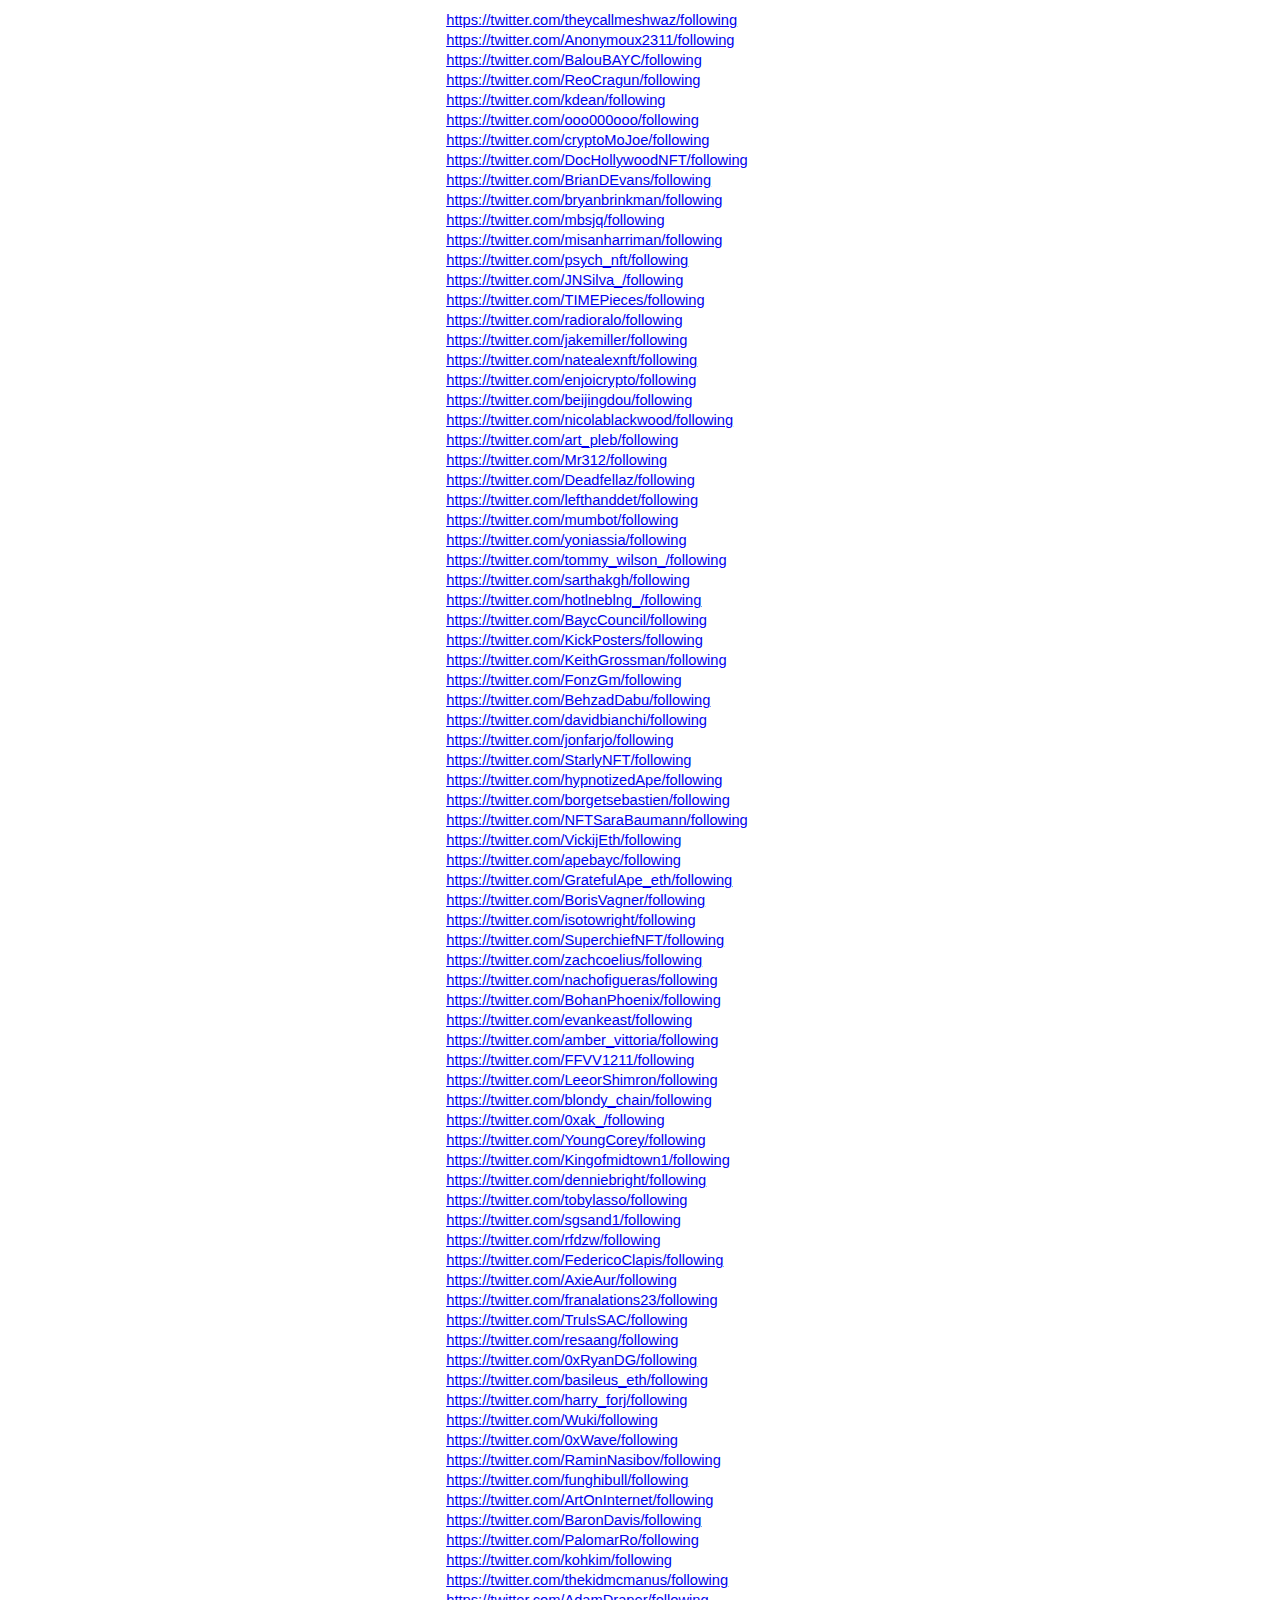
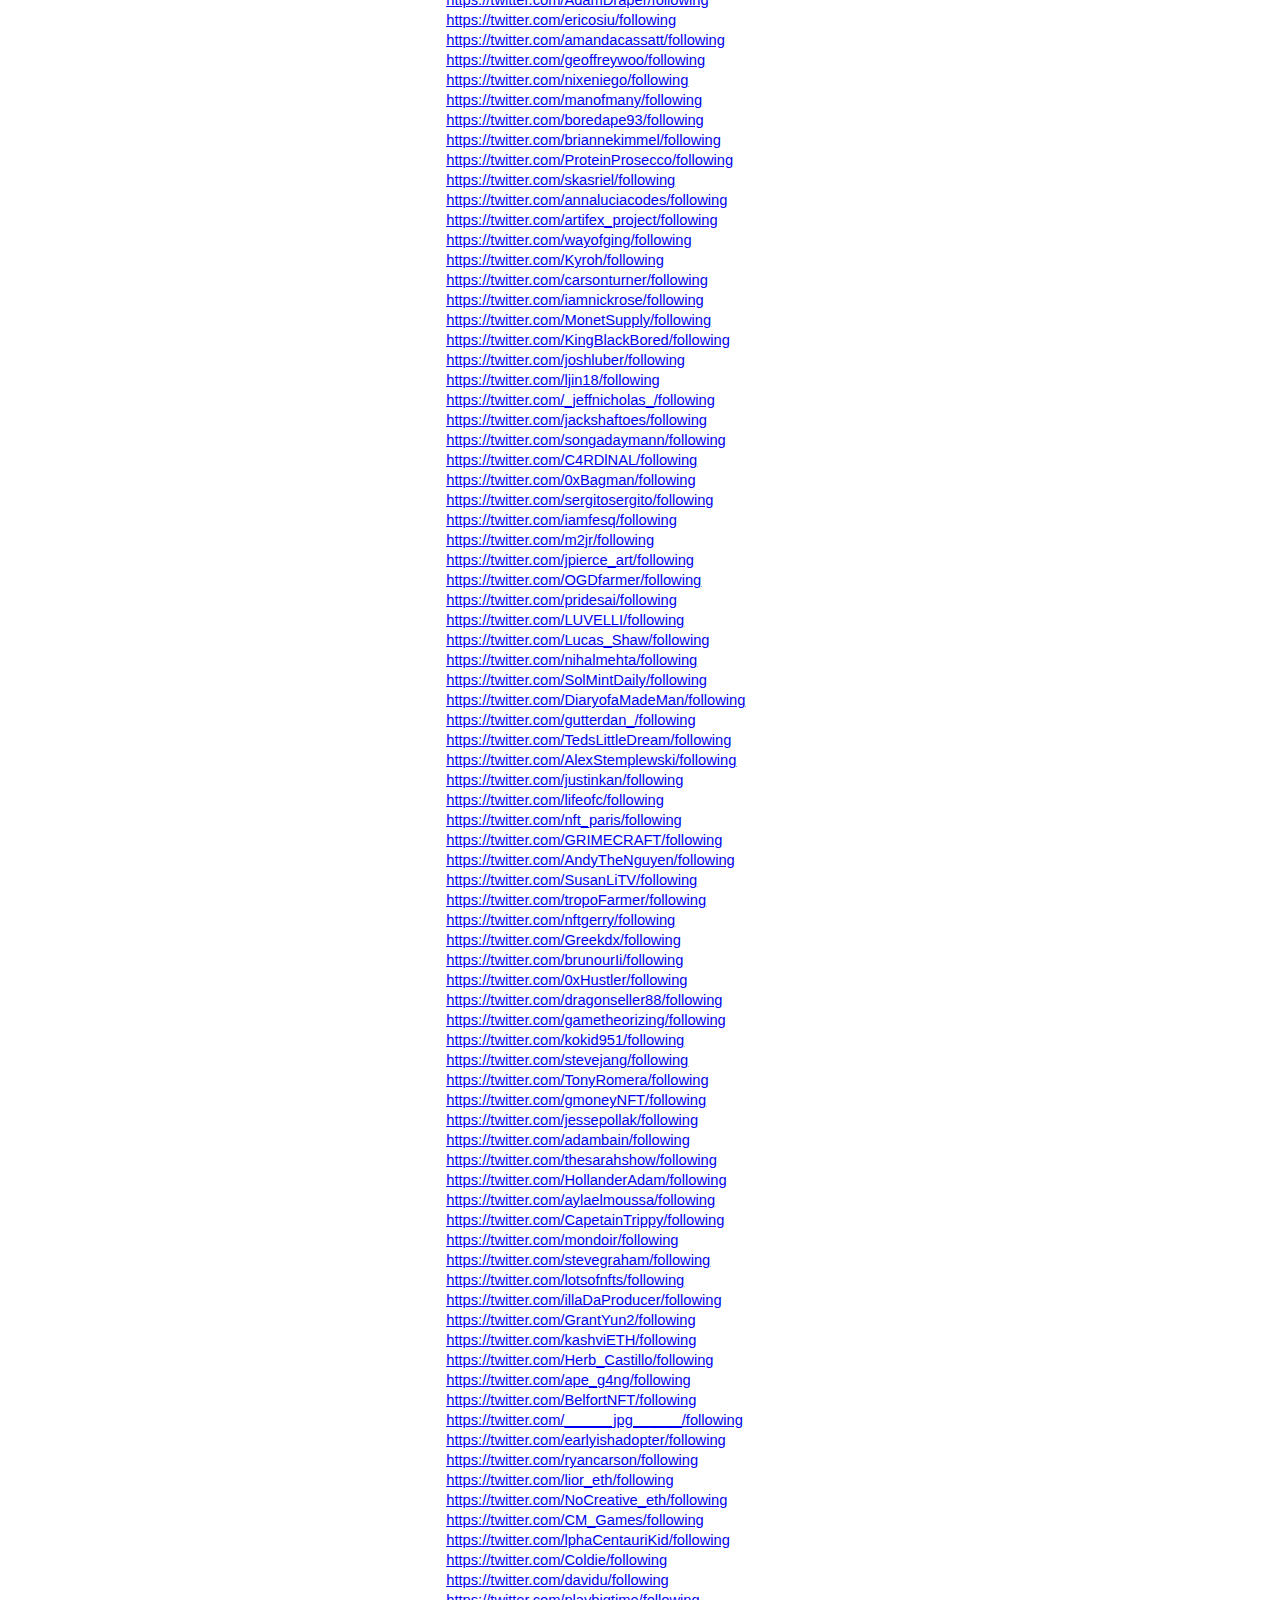
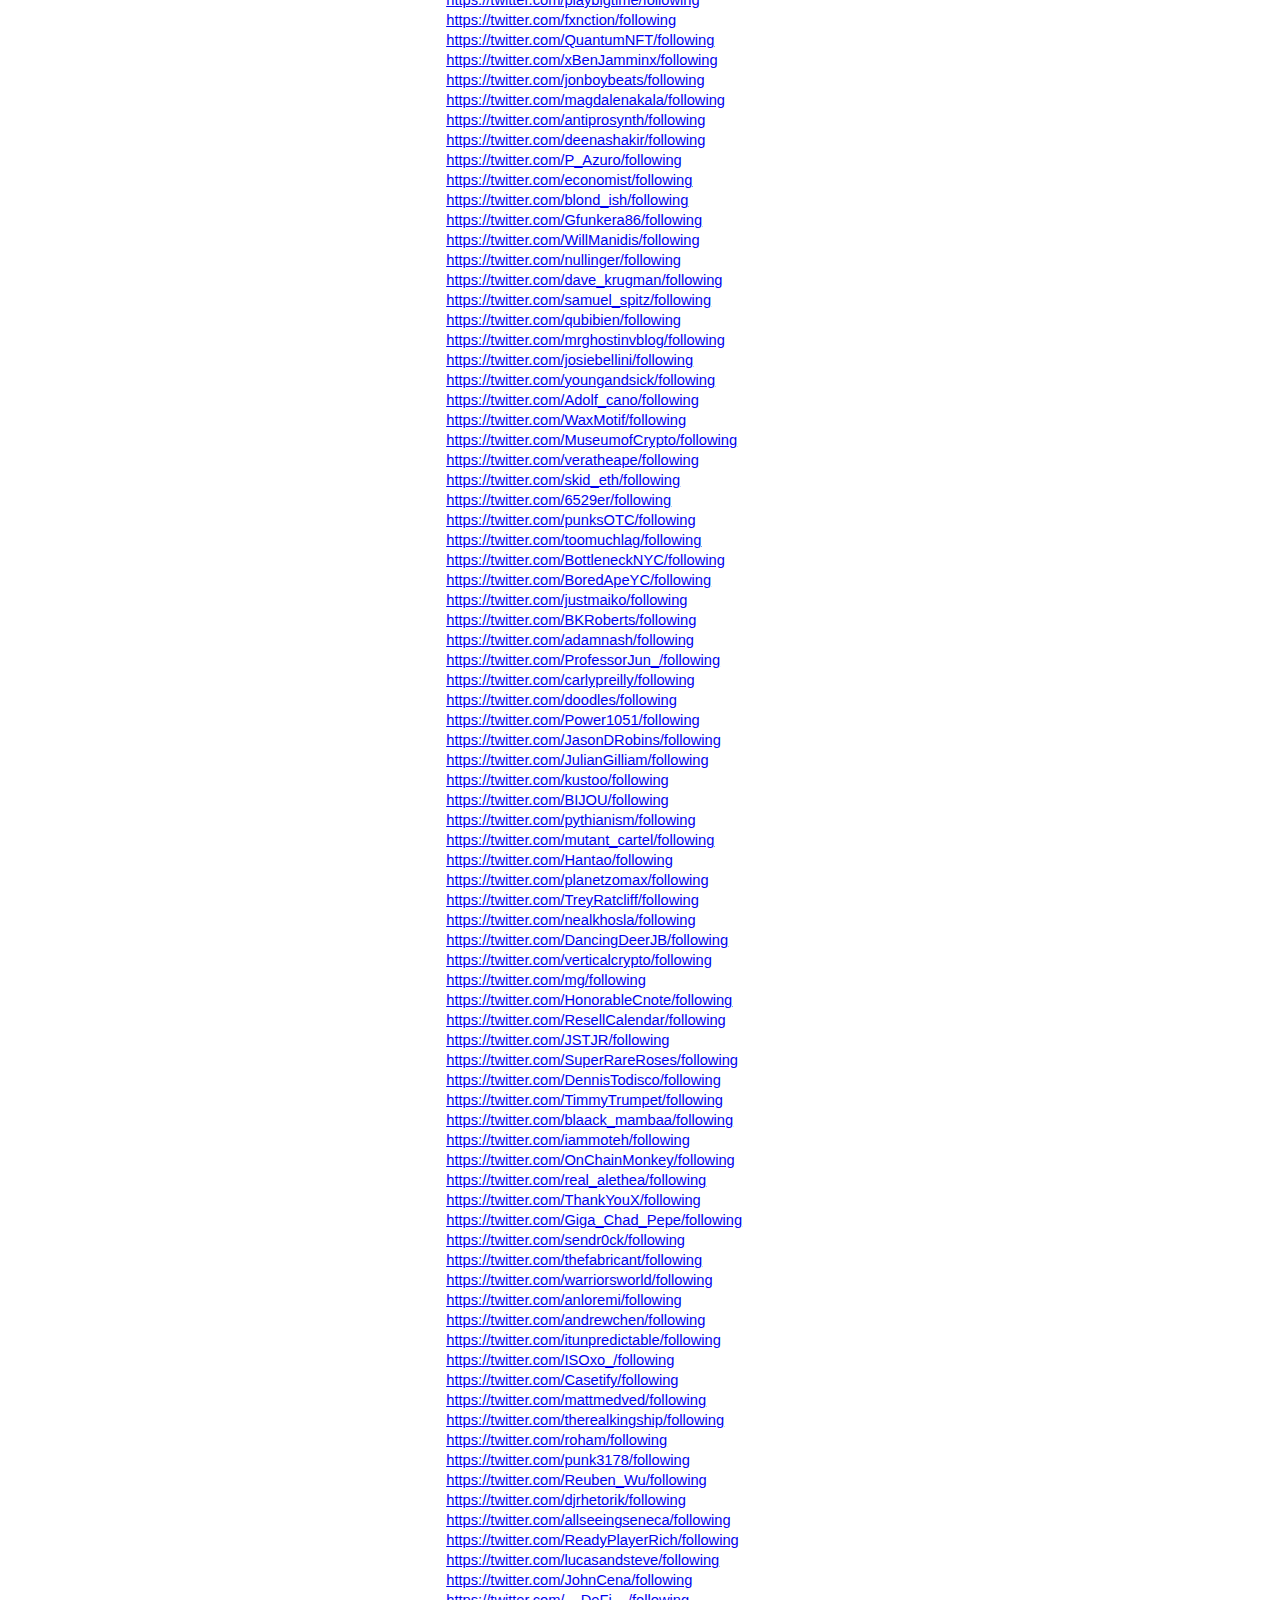
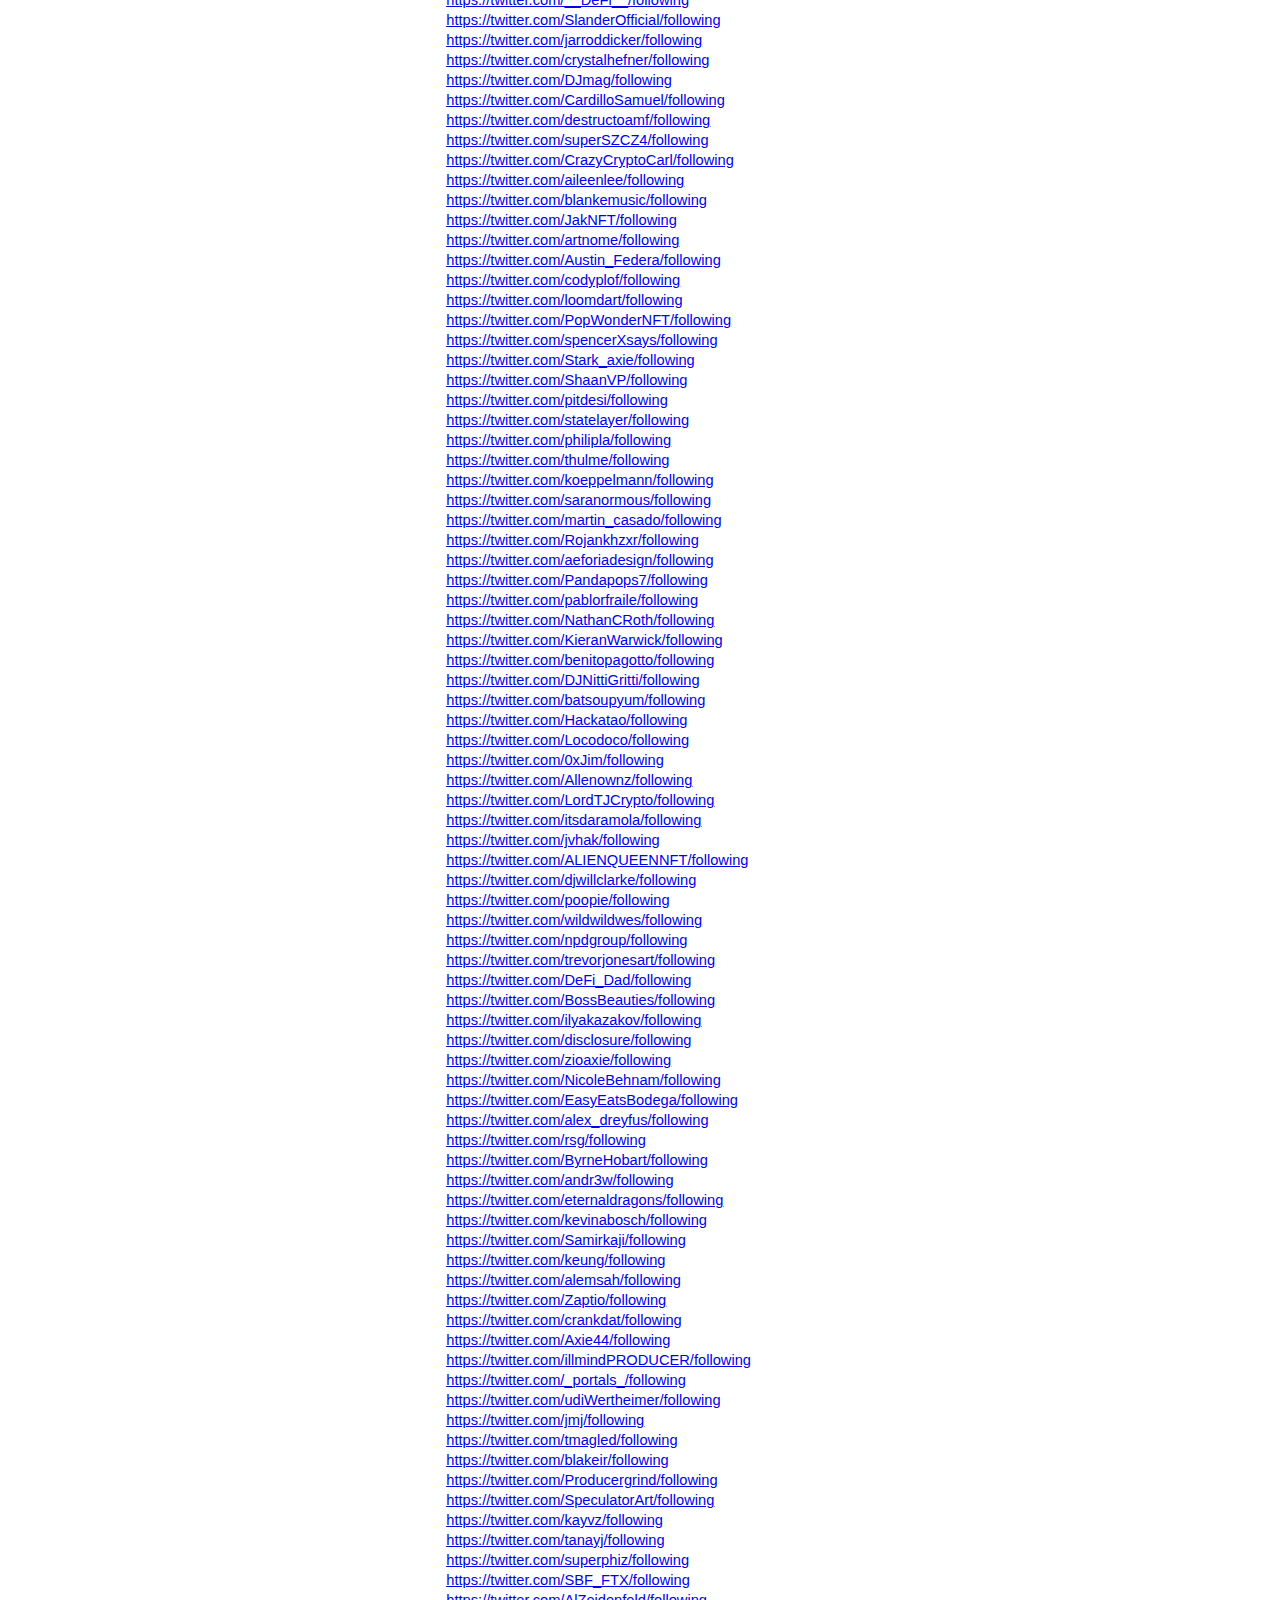
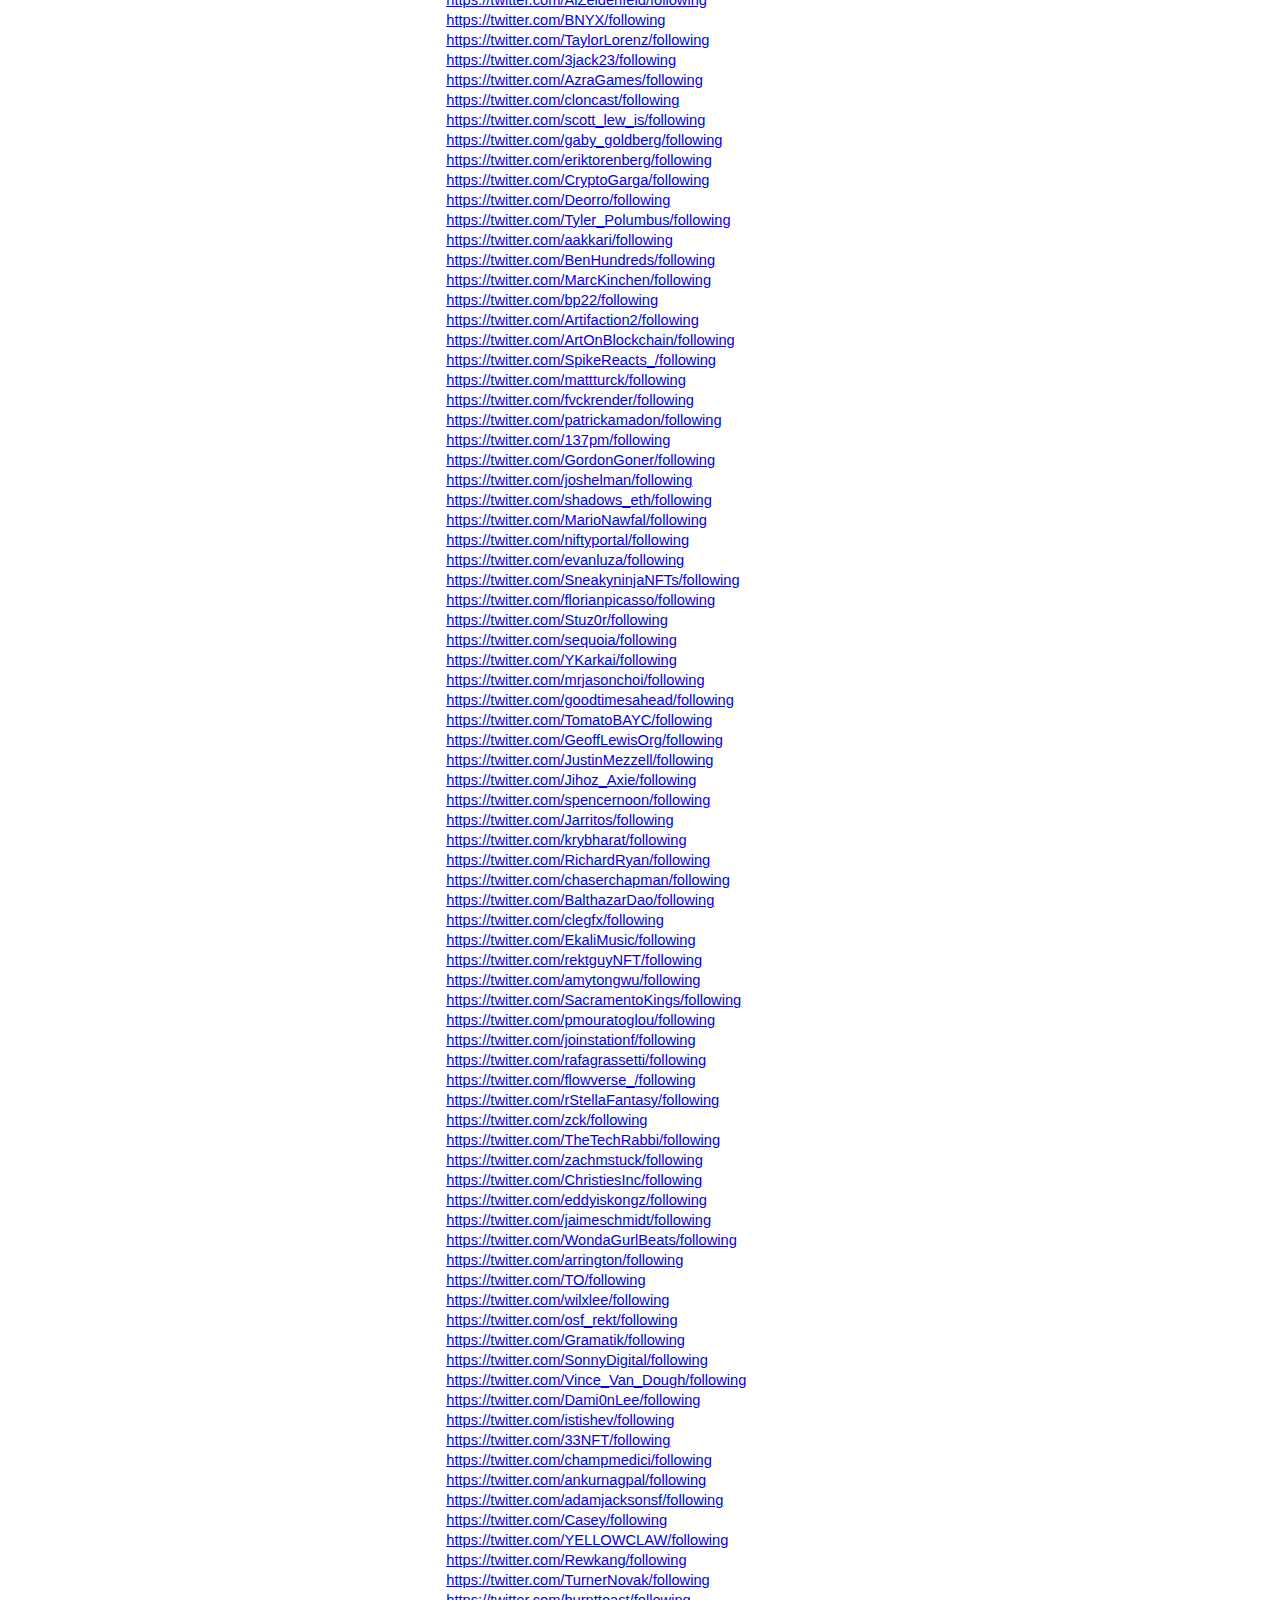
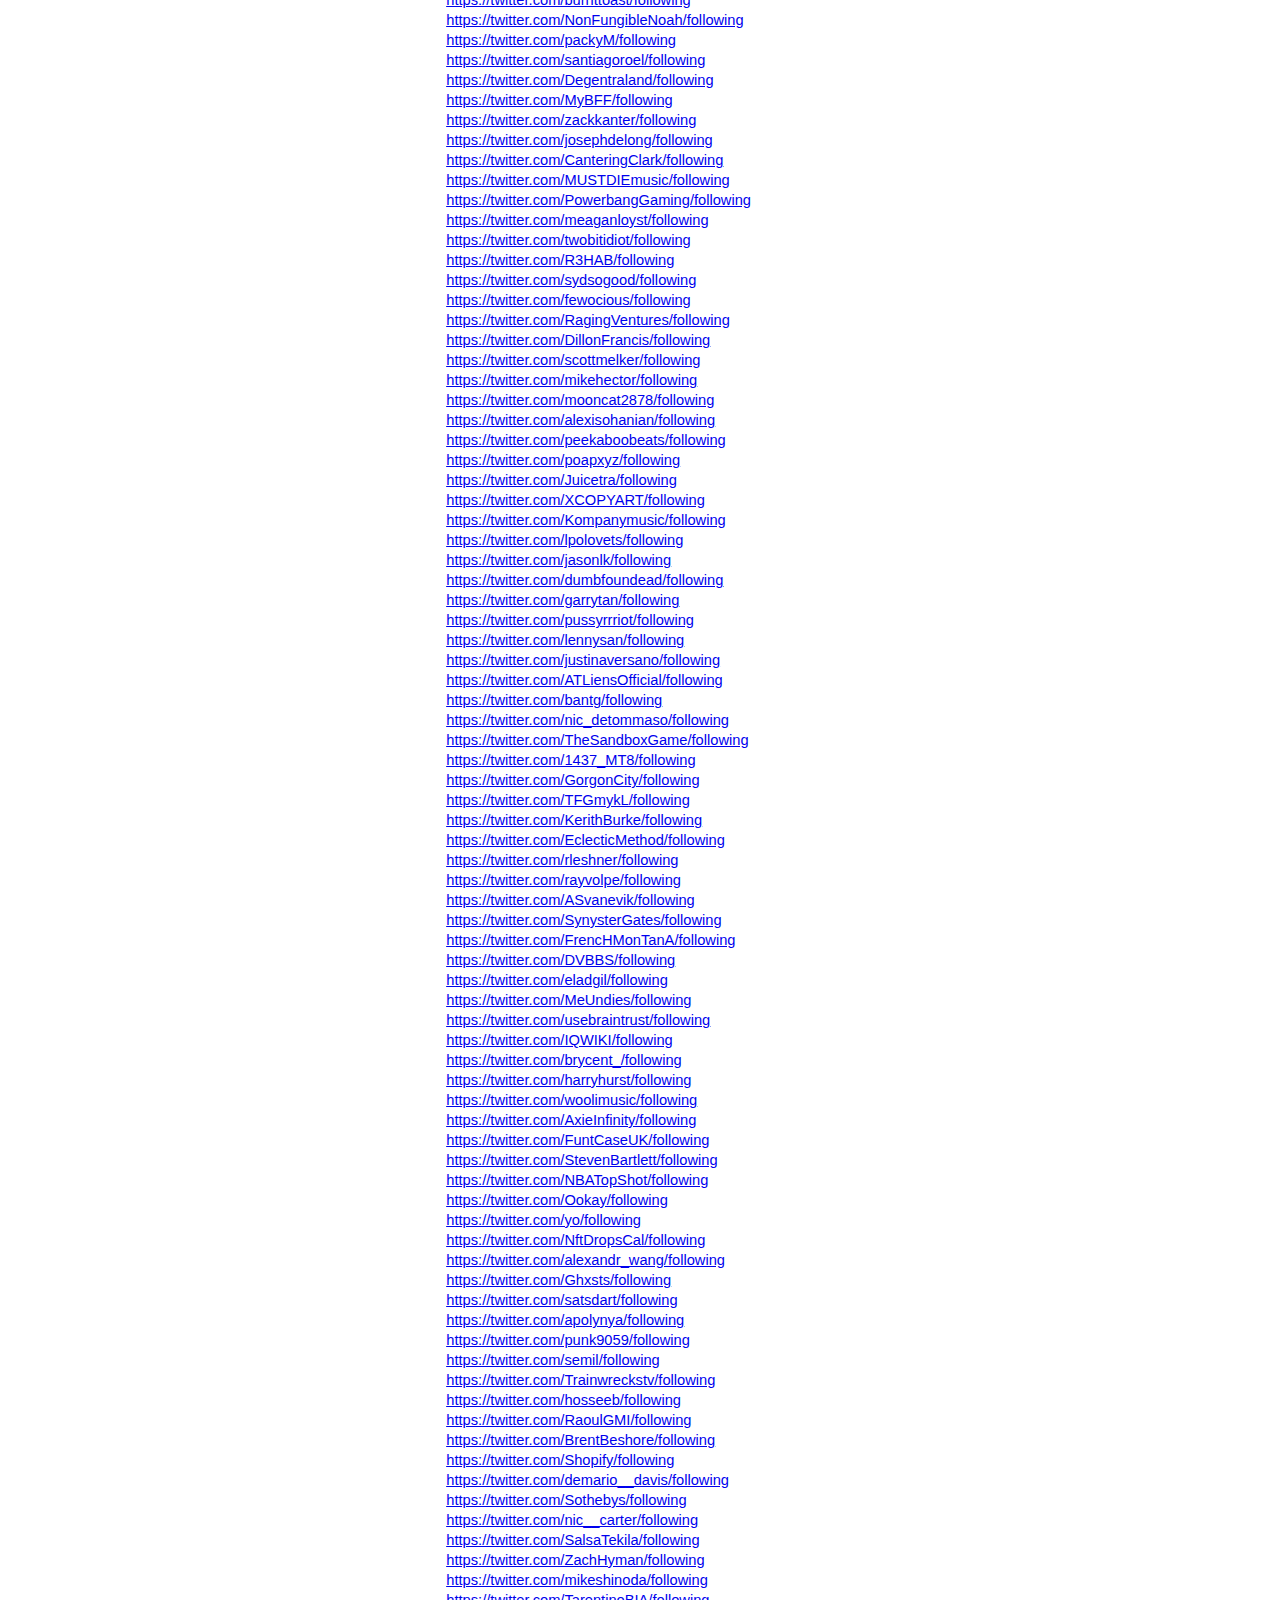
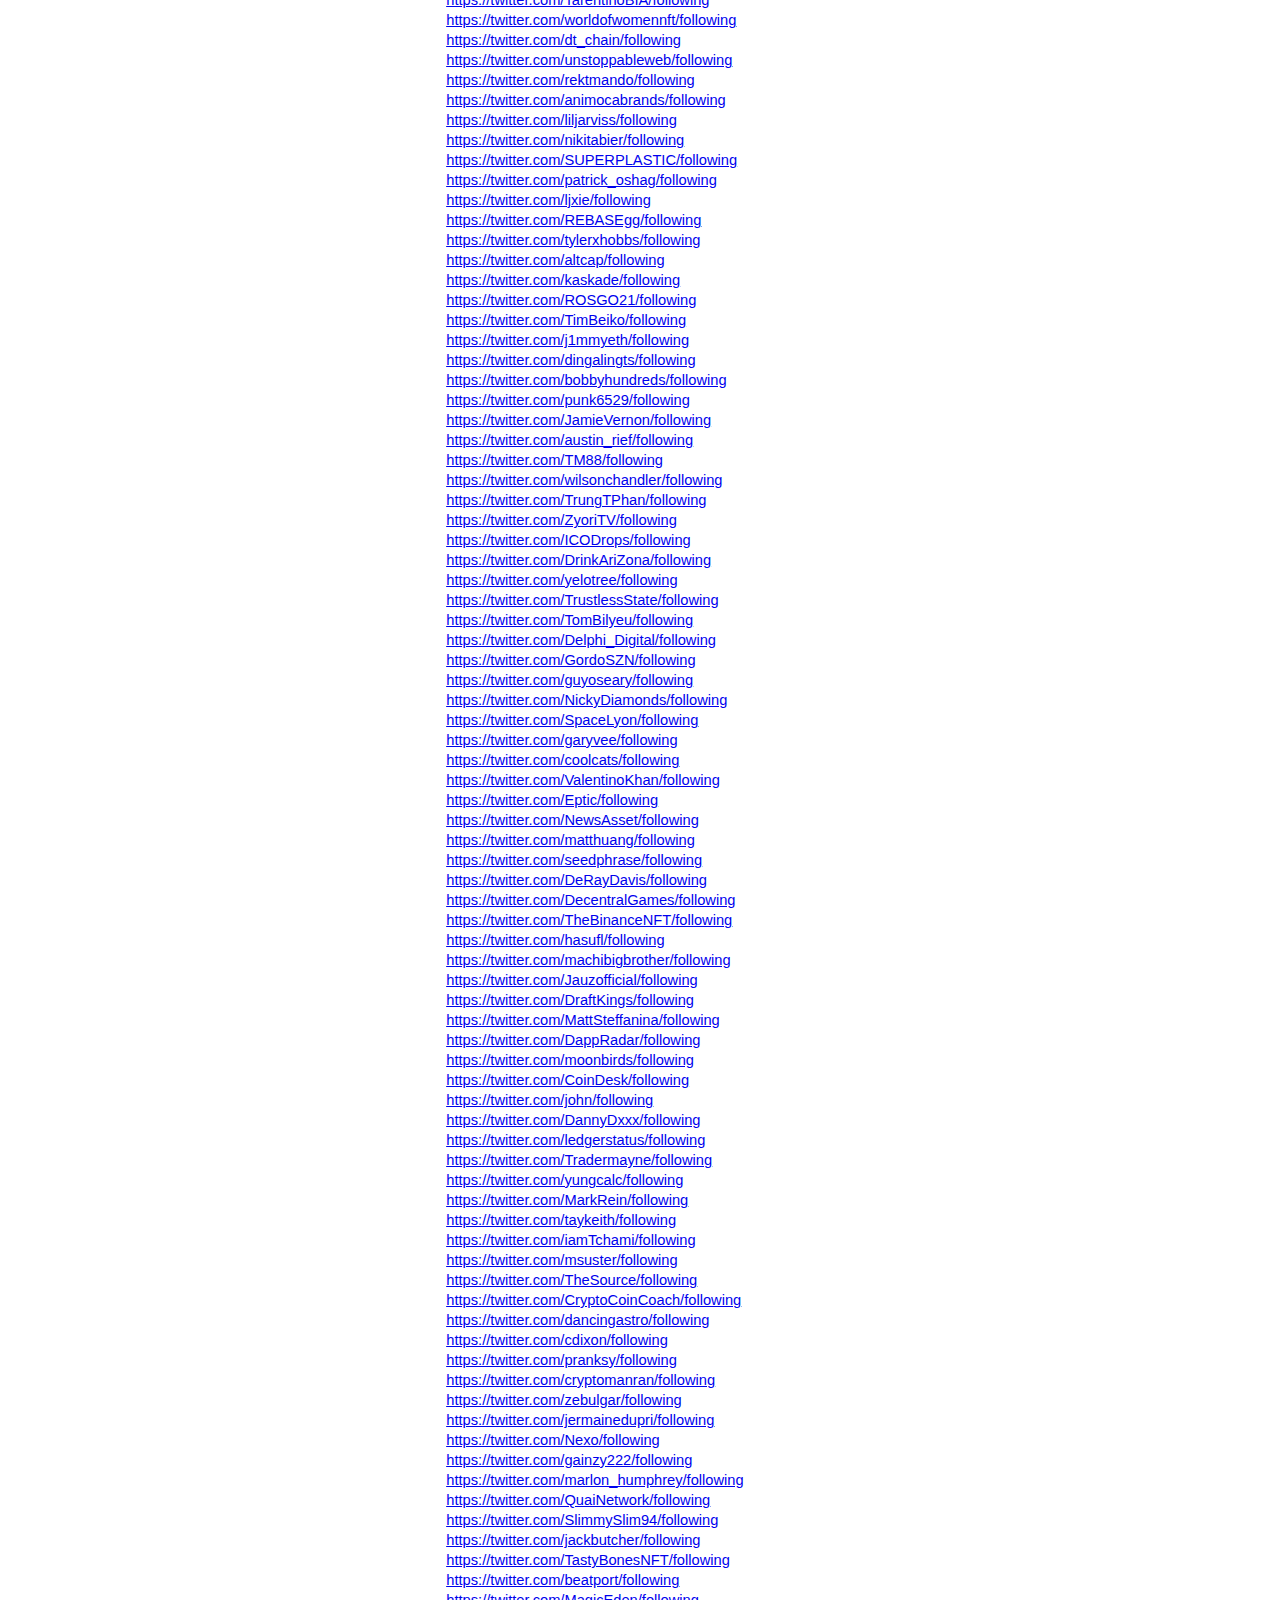
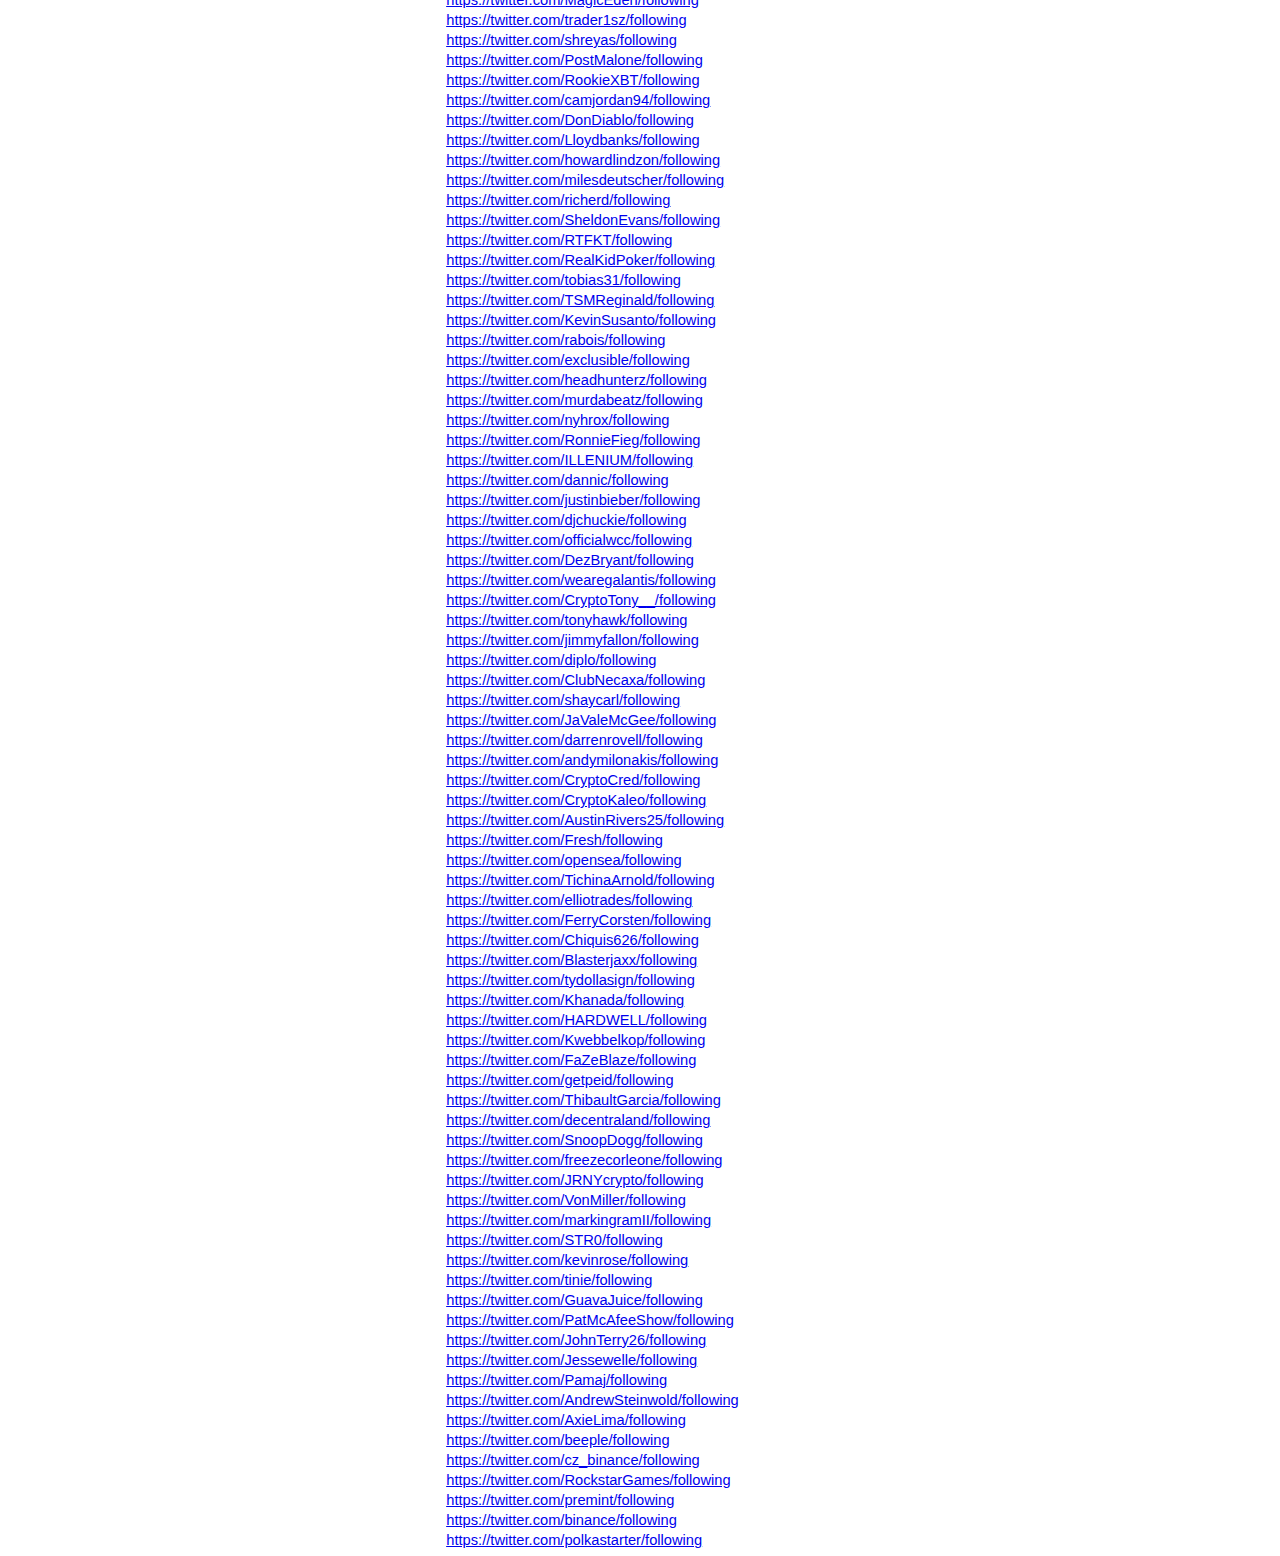
==== commit 7a9d8488: "Add files via upload" ====
--- a/index.html
+++ b/index.html
@@ -7,11 +7,11 @@
 <meta name=ProgId content=Excel.Sheet>
 <meta name=Generator content="Microsoft Excel 15">
 <link rel=File-List href="index.files/filelist.xml">
-<style id="index_27468_Styles">
+<style id="index_19895_Styles">
 <!--table
 	{mso-displayed-decimal-separator:"\,";
 	mso-displayed-thousand-separator:" ";}
-.xl1527468
+.xl1519895
 	{padding-top:1px;
 	padding-right:1px;
 	padding-left:1px;
@@ -29,7 +29,7 @@
 	mso-background-source:auto;
 	mso-pattern:auto;
 	white-space:nowrap;}
-.xl6427468
+.xl6419895
 	{padding-top:1px;
 	padding-right:1px;
 	padding-left:1px;
@@ -62,2994 +62,2558 @@
 <!--������ ��������� ���������� ������� ���-������� EXCEL -->
 <!----------------------------->
 
-<div id="index_27468" align=center x:publishsource="Excel">
+<div id="index_19895" align=center x:publishsource="Excel">
 
 <table border=0 cellpadding=0 cellspacing=0 width=389 style='border-collapse:
  collapse;table-layout:fixed;width:292pt'>
  <col width=389 style='mso-width-source:userset;mso-width-alt:14226;width:292pt'>
  <tr height=20 style='height:15.0pt'>
-  <td height=20 class=xl6427468 width=389 style='height:15.0pt;width:292pt'><a
+  <td height=20 class=xl6419895 width=389 style='height:15.0pt;width:292pt'><a
+  href="https://twitter.com/theycallmeshwaz/following">https://twitter.com/theycallmeshwaz/following</a></td>
+ </tr>
+ <tr height=20 style='height:15.0pt'>
+  <td height=20 class=xl6419895 style='height:15.0pt'><a
+  href="https://twitter.com/Anonymoux2311/following">https://twitter.com/Anonymoux2311/following</a></td>
+ </tr>
+ <tr height=20 style='height:15.0pt'>
+  <td height=20 class=xl6419895 style='height:15.0pt'><a
+  href="https://twitter.com/BalouBAYC/following">https://twitter.com/BalouBAYC/following</a></td>
+ </tr>
+ <tr height=20 style='height:15.0pt'>
+  <td height=20 class=xl6419895 style='height:15.0pt'><a
+  href="https://twitter.com/ReoCragun/following">https://twitter.com/ReoCragun/following</a></td>
+ </tr>
+ <tr height=20 style='height:15.0pt'>
+  <td height=20 class=xl6419895 style='height:15.0pt'><a
+  href="https://twitter.com/kdean/following">https://twitter.com/kdean/following</a></td>
+ </tr>
+ <tr height=20 style='height:15.0pt'>
+  <td height=20 class=xl6419895 style='height:15.0pt'><a
+  href="https://twitter.com/ooo000ooo/following">https://twitter.com/ooo000ooo/following</a></td>
+ </tr>
+ <tr height=20 style='height:15.0pt'>
+  <td height=20 class=xl6419895 style='height:15.0pt'><a
+  href="https://twitter.com/cryptoMoJoe/following">https://twitter.com/cryptoMoJoe/following</a></td>
+ </tr>
+ <tr height=20 style='height:15.0pt'>
+  <td height=20 class=xl6419895 style='height:15.0pt'><a
+  href="https://twitter.com/DocHollywoodNFT/following">https://twitter.com/DocHollywoodNFT/following</a></td>
+ </tr>
+ <tr height=20 style='height:15.0pt'>
+  <td height=20 class=xl6419895 style='height:15.0pt'><a
+  href="https://twitter.com/BrianDEvans/following">https://twitter.com/BrianDEvans/following</a></td>
+ </tr>
+ <tr height=20 style='height:15.0pt'>
+  <td height=20 class=xl6419895 style='height:15.0pt'><a
+  href="https://twitter.com/bryanbrinkman/following">https://twitter.com/bryanbrinkman/following</a></td>
+ </tr>
+ <tr height=20 style='height:15.0pt'>
+  <td height=20 class=xl6419895 style='height:15.0pt'><a
+  href="https://twitter.com/mbsjq/following">https://twitter.com/mbsjq/following</a></td>
+ </tr>
+ <tr height=20 style='height:15.0pt'>
+  <td height=20 class=xl6419895 style='height:15.0pt'><a
+  href="https://twitter.com/misanharriman/following">https://twitter.com/misanharriman/following</a></td>
+ </tr>
+ <tr height=20 style='height:15.0pt'>
+  <td height=20 class=xl6419895 style='height:15.0pt'><a
+  href="https://twitter.com/psych_nft/following">https://twitter.com/psych_nft/following</a></td>
+ </tr>
+ <tr height=20 style='height:15.0pt'>
+  <td height=20 class=xl6419895 style='height:15.0pt'><a
+  href="https://twitter.com/JNSilva_/following">https://twitter.com/JNSilva_/following</a></td>
+ </tr>
+ <tr height=20 style='height:15.0pt'>
+  <td height=20 class=xl6419895 style='height:15.0pt'><a
+  href="https://twitter.com/TIMEPieces/following">https://twitter.com/TIMEPieces/following</a></td>
+ </tr>
+ <tr height=20 style='height:15.0pt'>
+  <td height=20 class=xl6419895 style='height:15.0pt'><a
+  href="https://twitter.com/radioralo/following">https://twitter.com/radioralo/following</a></td>
+ </tr>
+ <tr height=20 style='height:15.0pt'>
+  <td height=20 class=xl6419895 style='height:15.0pt'><a
+  href="https://twitter.com/jakemiller/following">https://twitter.com/jakemiller/following</a></td>
+ </tr>
+ <tr height=20 style='height:15.0pt'>
+  <td height=20 class=xl6419895 style='height:15.0pt'><a
+  href="https://twitter.com/natealexnft/following">https://twitter.com/natealexnft/following</a></td>
+ </tr>
+ <tr height=20 style='height:15.0pt'>
+  <td height=20 class=xl6419895 style='height:15.0pt'><a
+  href="https://twitter.com/enjoicrypto/following">https://twitter.com/enjoicrypto/following</a></td>
+ </tr>
+ <tr height=20 style='height:15.0pt'>
+  <td height=20 class=xl6419895 style='height:15.0pt'><a
+  href="https://twitter.com/beijingdou/following">https://twitter.com/beijingdou/following</a></td>
+ </tr>
+ <tr height=20 style='height:15.0pt'>
+  <td height=20 class=xl6419895 style='height:15.0pt'><a
+  href="https://twitter.com/nicolablackwood/following">https://twitter.com/nicolablackwood/following</a></td>
+ </tr>
+ <tr height=20 style='height:15.0pt'>
+  <td height=20 class=xl6419895 style='height:15.0pt'><a
+  href="https://twitter.com/art_pleb/following">https://twitter.com/art_pleb/following</a></td>
+ </tr>
+ <tr height=20 style='height:15.0pt'>
+  <td height=20 class=xl6419895 style='height:15.0pt'><a
+  href="https://twitter.com/Mr312/following">https://twitter.com/Mr312/following</a></td>
+ </tr>
+ <tr height=20 style='height:15.0pt'>
+  <td height=20 class=xl6419895 style='height:15.0pt'><a
+  href="https://twitter.com/Deadfellaz/following">https://twitter.com/Deadfellaz/following</a></td>
+ </tr>
+ <tr height=20 style='height:15.0pt'>
+  <td height=20 class=xl6419895 style='height:15.0pt'><a
+  href="https://twitter.com/lefthanddet/following">https://twitter.com/lefthanddet/following</a></td>
+ </tr>
+ <tr height=20 style='height:15.0pt'>
+  <td height=20 class=xl6419895 style='height:15.0pt'><a
+  href="https://twitter.com/mumbot/following">https://twitter.com/mumbot/following</a></td>
+ </tr>
+ <tr height=20 style='height:15.0pt'>
+  <td height=20 class=xl6419895 style='height:15.0pt'><a
+  href="https://twitter.com/yoniassia/following">https://twitter.com/yoniassia/following</a></td>
+ </tr>
+ <tr height=20 style='height:15.0pt'>
+  <td height=20 class=xl6419895 style='height:15.0pt'><a
+  href="https://twitter.com/tommy_wilson_/following">https://twitter.com/tommy_wilson_/following</a></td>
+ </tr>
+ <tr height=20 style='height:15.0pt'>
+  <td height=20 class=xl6419895 style='height:15.0pt'><a
+  href="https://twitter.com/sarthakgh/following">https://twitter.com/sarthakgh/following</a></td>
+ </tr>
+ <tr height=20 style='height:15.0pt'>
+  <td height=20 class=xl6419895 style='height:15.0pt'><a
+  href="https://twitter.com/hotlneblng_/following">https://twitter.com/hotlneblng_/following</a></td>
+ </tr>
+ <tr height=20 style='height:15.0pt'>
+  <td height=20 class=xl6419895 style='height:15.0pt'><a
+  href="https://twitter.com/BaycCouncil/following">https://twitter.com/BaycCouncil/following</a></td>
+ </tr>
+ <tr height=20 style='height:15.0pt'>
+  <td height=20 class=xl6419895 style='height:15.0pt'><a
+  href="https://twitter.com/KickPosters/following">https://twitter.com/KickPosters/following</a></td>
+ </tr>
+ <tr height=20 style='height:15.0pt'>
+  <td height=20 class=xl6419895 style='height:15.0pt'><a
+  href="https://twitter.com/KeithGrossman/following">https://twitter.com/KeithGrossman/following</a></td>
+ </tr>
+ <tr height=20 style='height:15.0pt'>
+  <td height=20 class=xl6419895 style='height:15.0pt'><a
+  href="https://twitter.com/FonzGm/following">https://twitter.com/FonzGm/following</a></td>
+ </tr>
+ <tr height=20 style='height:15.0pt'>
+  <td height=20 class=xl6419895 style='height:15.0pt'><a
+  href="https://twitter.com/BehzadDabu/following">https://twitter.com/BehzadDabu/following</a></td>
+ </tr>
+ <tr height=20 style='height:15.0pt'>
+  <td height=20 class=xl6419895 style='height:15.0pt'><a
+  href="https://twitter.com/davidbianchi/following">https://twitter.com/davidbianchi/following</a></td>
+ </tr>
+ <tr height=20 style='height:15.0pt'>
+  <td height=20 class=xl6419895 style='height:15.0pt'><a
+  href="https://twitter.com/jonfarjo/following">https://twitter.com/jonfarjo/following</a></td>
+ </tr>
+ <tr height=20 style='height:15.0pt'>
+  <td height=20 class=xl6419895 style='height:15.0pt'><a
+  href="https://twitter.com/StarlyNFT/following">https://twitter.com/StarlyNFT/following</a></td>
+ </tr>
+ <tr height=20 style='height:15.0pt'>
+  <td height=20 class=xl6419895 style='height:15.0pt'><a
+  href="https://twitter.com/hypnotizedApe/following">https://twitter.com/hypnotizedApe/following</a></td>
+ </tr>
+ <tr height=20 style='height:15.0pt'>
+  <td height=20 class=xl6419895 style='height:15.0pt'><a
+  href="https://twitter.com/borgetsebastien/following">https://twitter.com/borgetsebastien/following</a></td>
+ </tr>
+ <tr height=20 style='height:15.0pt'>
+  <td height=20 class=xl6419895 style='height:15.0pt'><a
+  href="https://twitter.com/NFTSaraBaumann/following">https://twitter.com/NFTSaraBaumann/following</a></td>
+ </tr>
+ <tr height=20 style='height:15.0pt'>
+  <td height=20 class=xl6419895 style='height:15.0pt'><a
+  href="https://twitter.com/VickijEth/following">https://twitter.com/VickijEth/following</a></td>
+ </tr>
+ <tr height=20 style='height:15.0pt'>
+  <td height=20 class=xl6419895 style='height:15.0pt'><a
+  href="https://twitter.com/apebayc/following">https://twitter.com/apebayc/following</a></td>
+ </tr>
+ <tr height=20 style='height:15.0pt'>
+  <td height=20 class=xl6419895 style='height:15.0pt'><a
+  href="https://twitter.com/GratefulApe_eth/following">https://twitter.com/GratefulApe_eth/following</a></td>
+ </tr>
+ <tr height=20 style='height:15.0pt'>
+  <td height=20 class=xl6419895 style='height:15.0pt'><a
+  href="https://twitter.com/BorisVagner/following">https://twitter.com/BorisVagner/following</a></td>
+ </tr>
+ <tr height=20 style='height:15.0pt'>
+  <td height=20 class=xl6419895 style='height:15.0pt'><a
+  href="https://twitter.com/isotowright/following">https://twitter.com/isotowright/following</a></td>
+ </tr>
+ <tr height=20 style='height:15.0pt'>
+  <td height=20 class=xl6419895 style='height:15.0pt'><a
+  href="https://twitter.com/SuperchiefNFT/following">https://twitter.com/SuperchiefNFT/following</a></td>
+ </tr>
+ <tr height=20 style='height:15.0pt'>
+  <td height=20 class=xl6419895 style='height:15.0pt'><a
+  href="https://twitter.com/zachcoelius/following">https://twitter.com/zachcoelius/following</a></td>
+ </tr>
+ <tr height=20 style='height:15.0pt'>
+  <td height=20 class=xl6419895 style='height:15.0pt'><a
+  href="https://twitter.com/nachofigueras/following">https://twitter.com/nachofigueras/following</a></td>
+ </tr>
+ <tr height=20 style='height:15.0pt'>
+  <td height=20 class=xl6419895 style='height:15.0pt'><a
+  href="https://twitter.com/BohanPhoenix/following">https://twitter.com/BohanPhoenix/following</a></td>
+ </tr>
+ <tr height=20 style='height:15.0pt'>
+  <td height=20 class=xl6419895 style='height:15.0pt'><a
+  href="https://twitter.com/evankeast/following">https://twitter.com/evankeast/following</a></td>
+ </tr>
+ <tr height=20 style='height:15.0pt'>
+  <td height=20 class=xl6419895 style='height:15.0pt'><a
+  href="https://twitter.com/amber_vittoria/following">https://twitter.com/amber_vittoria/following</a></td>
+ </tr>
+ <tr height=20 style='height:15.0pt'>
+  <td height=20 class=xl6419895 style='height:15.0pt'><a
+  href="https://twitter.com/FFVV1211/following">https://twitter.com/FFVV1211/following</a></td>
+ </tr>
+ <tr height=20 style='height:15.0pt'>
+  <td height=20 class=xl6419895 style='height:15.0pt'><a
+  href="https://twitter.com/LeeorShimron/following">https://twitter.com/LeeorShimron/following</a></td>
+ </tr>
+ <tr height=20 style='height:15.0pt'>
+  <td height=20 class=xl6419895 style='height:15.0pt'><a
+  href="https://twitter.com/blondy_chain/following">https://twitter.com/blondy_chain/following</a></td>
+ </tr>
+ <tr height=20 style='height:15.0pt'>
+  <td height=20 class=xl6419895 style='height:15.0pt'><a
+  href="https://twitter.com/0xak_/following">https://twitter.com/0xak_/following</a></td>
+ </tr>
+ <tr height=20 style='height:15.0pt'>
+  <td height=20 class=xl6419895 style='height:15.0pt'><a
+  href="https://twitter.com/YoungCorey/following">https://twitter.com/YoungCorey/following</a></td>
+ </tr>
+ <tr height=20 style='height:15.0pt'>
+  <td height=20 class=xl6419895 style='height:15.0pt'><a
+  href="https://twitter.com/Kingofmidtown1/following">https://twitter.com/Kingofmidtown1/following</a></td>
+ </tr>
+ <tr height=20 style='height:15.0pt'>
+  <td height=20 class=xl6419895 style='height:15.0pt'><a
+  href="https://twitter.com/denniebright/following">https://twitter.com/denniebright/following</a></td>
+ </tr>
+ <tr height=20 style='height:15.0pt'>
+  <td height=20 class=xl6419895 style='height:15.0pt'><a
+  href="https://twitter.com/tobylasso/following">https://twitter.com/tobylasso/following</a></td>
+ </tr>
+ <tr height=20 style='height:15.0pt'>
+  <td height=20 class=xl6419895 style='height:15.0pt'><a
+  href="https://twitter.com/sgsand1/following">https://twitter.com/sgsand1/following</a></td>
+ </tr>
+ <tr height=20 style='height:15.0pt'>
+  <td height=20 class=xl6419895 style='height:15.0pt'><a
+  href="https://twitter.com/rfdzw/following">https://twitter.com/rfdzw/following</a></td>
+ </tr>
+ <tr height=20 style='height:15.0pt'>
+  <td height=20 class=xl6419895 style='height:15.0pt'><a
+  href="https://twitter.com/FedericoClapis/following">https://twitter.com/FedericoClapis/following</a></td>
+ </tr>
+ <tr height=20 style='height:15.0pt'>
+  <td height=20 class=xl6419895 style='height:15.0pt'><a
+  href="https://twitter.com/AxieAur/following">https://twitter.com/AxieAur/following</a></td>
+ </tr>
+ <tr height=20 style='height:15.0pt'>
+  <td height=20 class=xl6419895 style='height:15.0pt'><a
+  href="https://twitter.com/franalations23/following">https://twitter.com/franalations23/following</a></td>
+ </tr>
+ <tr height=20 style='height:15.0pt'>
+  <td height=20 class=xl6419895 style='height:15.0pt'><a
+  href="https://twitter.com/TrulsSAC/following">https://twitter.com/TrulsSAC/following</a></td>
+ </tr>
+ <tr height=20 style='height:15.0pt'>
+  <td height=20 class=xl6419895 style='height:15.0pt'><a
+  href="https://twitter.com/resaang/following">https://twitter.com/resaang/following</a></td>
+ </tr>
+ <tr height=20 style='height:15.0pt'>
+  <td height=20 class=xl6419895 style='height:15.0pt'><a
+  href="https://twitter.com/0xRyanDG/following">https://twitter.com/0xRyanDG/following</a></td>
+ </tr>
+ <tr height=20 style='height:15.0pt'>
+  <td height=20 class=xl6419895 style='height:15.0pt'><a
+  href="https://twitter.com/basileus_eth/following">https://twitter.com/basileus_eth/following</a></td>
+ </tr>
+ <tr height=20 style='height:15.0pt'>
+  <td height=20 class=xl6419895 style='height:15.0pt'><a
+  href="https://twitter.com/harry_forj/following">https://twitter.com/harry_forj/following</a></td>
+ </tr>
+ <tr height=20 style='height:15.0pt'>
+  <td height=20 class=xl6419895 style='height:15.0pt'><a
+  href="https://twitter.com/Wuki/following">https://twitter.com/Wuki/following</a></td>
+ </tr>
+ <tr height=20 style='height:15.0pt'>
+  <td height=20 class=xl6419895 style='height:15.0pt'><a
+  href="https://twitter.com/0xWave/following">https://twitter.com/0xWave/following</a></td>
+ </tr>
+ <tr height=20 style='height:15.0pt'>
+  <td height=20 class=xl6419895 style='height:15.0pt'><a
+  href="https://twitter.com/RaminNasibov/following">https://twitter.com/RaminNasibov/following</a></td>
+ </tr>
+ <tr height=20 style='height:15.0pt'>
+  <td height=20 class=xl6419895 style='height:15.0pt'><a
+  href="https://twitter.com/funghibull/following">https://twitter.com/funghibull/following</a></td>
+ </tr>
+ <tr height=20 style='height:15.0pt'>
+  <td height=20 class=xl6419895 style='height:15.0pt'><a
+  href="https://twitter.com/ArtOnInternet/following">https://twitter.com/ArtOnInternet/following</a></td>
+ </tr>
+ <tr height=20 style='height:15.0pt'>
+  <td height=20 class=xl6419895 style='height:15.0pt'><a
+  href="https://twitter.com/BaronDavis/following">https://twitter.com/BaronDavis/following</a></td>
+ </tr>
+ <tr height=20 style='height:15.0pt'>
+  <td height=20 class=xl6419895 style='height:15.0pt'><a
+  href="https://twitter.com/PalomarRo/following">https://twitter.com/PalomarRo/following</a></td>
+ </tr>
+ <tr height=20 style='height:15.0pt'>
+  <td height=20 class=xl6419895 style='height:15.0pt'><a
+  href="https://twitter.com/kohkim/following">https://twitter.com/kohkim/following</a></td>
+ </tr>
+ <tr height=20 style='height:15.0pt'>
+  <td height=20 class=xl6419895 style='height:15.0pt'><a
+  href="https://twitter.com/thekidmcmanus/following">https://twitter.com/thekidmcmanus/following</a></td>
+ </tr>
+ <tr height=20 style='height:15.0pt'>
+  <td height=20 class=xl6419895 style='height:15.0pt'><a
+  href="https://twitter.com/AdamDraper/following">https://twitter.com/AdamDraper/following</a></td>
+ </tr>
+ <tr height=20 style='height:15.0pt'>
+  <td height=20 class=xl6419895 style='height:15.0pt'><a
+  href="https://twitter.com/ericosiu/following">https://twitter.com/ericosiu/following</a></td>
+ </tr>
+ <tr height=20 style='height:15.0pt'>
+  <td height=20 class=xl6419895 style='height:15.0pt'><a
+  href="https://twitter.com/amandacassatt/following">https://twitter.com/amandacassatt/following</a></td>
+ </tr>
+ <tr height=20 style='height:15.0pt'>
+  <td height=20 class=xl6419895 style='height:15.0pt'><a
+  href="https://twitter.com/geoffreywoo/following">https://twitter.com/geoffreywoo/following</a></td>
+ </tr>
+ <tr height=20 style='height:15.0pt'>
+  <td height=20 class=xl6419895 style='height:15.0pt'><a
+  href="https://twitter.com/nixeniego/following">https://twitter.com/nixeniego/following</a></td>
+ </tr>
+ <tr height=20 style='height:15.0pt'>
+  <td height=20 class=xl6419895 style='height:15.0pt'><a
+  href="https://twitter.com/manofmany/following">https://twitter.com/manofmany/following</a></td>
+ </tr>
+ <tr height=20 style='height:15.0pt'>
+  <td height=20 class=xl6419895 style='height:15.0pt'><a
+  href="https://twitter.com/boredape93/following">https://twitter.com/boredape93/following</a></td>
+ </tr>
+ <tr height=20 style='height:15.0pt'>
+  <td height=20 class=xl6419895 style='height:15.0pt'><a
+  href="https://twitter.com/briannekimmel/following">https://twitter.com/briannekimmel/following</a></td>
+ </tr>
+ <tr height=20 style='height:15.0pt'>
+  <td height=20 class=xl6419895 style='height:15.0pt'><a
+  href="https://twitter.com/ProteinProsecco/following">https://twitter.com/ProteinProsecco/following</a></td>
+ </tr>
+ <tr height=20 style='height:15.0pt'>
+  <td height=20 class=xl6419895 style='height:15.0pt'><a
+  href="https://twitter.com/skasriel/following">https://twitter.com/skasriel/following</a></td>
+ </tr>
+ <tr height=20 style='height:15.0pt'>
+  <td height=20 class=xl6419895 style='height:15.0pt'><a
+  href="https://twitter.com/annaluciacodes/following">https://twitter.com/annaluciacodes/following</a></td>
+ </tr>
+ <tr height=20 style='height:15.0pt'>
+  <td height=20 class=xl6419895 style='height:15.0pt'><a
+  href="https://twitter.com/artifex_project/following">https://twitter.com/artifex_project/following</a></td>
+ </tr>
+ <tr height=20 style='height:15.0pt'>
+  <td height=20 class=xl6419895 style='height:15.0pt'><a
+  href="https://twitter.com/wayofging/following">https://twitter.com/wayofging/following</a></td>
+ </tr>
+ <tr height=20 style='height:15.0pt'>
+  <td height=20 class=xl6419895 style='height:15.0pt'><a
+  href="https://twitter.com/Kyroh/following">https://twitter.com/Kyroh/following</a></td>
+ </tr>
+ <tr height=20 style='height:15.0pt'>
+  <td height=20 class=xl6419895 style='height:15.0pt'><a
+  href="https://twitter.com/carsonturner/following">https://twitter.com/carsonturner/following</a></td>
+ </tr>
+ <tr height=20 style='height:15.0pt'>
+  <td height=20 class=xl6419895 style='height:15.0pt'><a
+  href="https://twitter.com/iamnickrose/following">https://twitter.com/iamnickrose/following</a></td>
+ </tr>
+ <tr height=20 style='height:15.0pt'>
+  <td height=20 class=xl6419895 style='height:15.0pt'><a
+  href="https://twitter.com/MonetSupply/following">https://twitter.com/MonetSupply/following</a></td>
+ </tr>
+ <tr height=20 style='height:15.0pt'>
+  <td height=20 class=xl6419895 style='height:15.0pt'><a
+  href="https://twitter.com/KingBlackBored/following">https://twitter.com/KingBlackBored/following</a></td>
+ </tr>
+ <tr height=20 style='height:15.0pt'>
+  <td height=20 class=xl6419895 style='height:15.0pt'><a
+  href="https://twitter.com/joshluber/following">https://twitter.com/joshluber/following</a></td>
+ </tr>
+ <tr height=20 style='height:15.0pt'>
+  <td height=20 class=xl6419895 style='height:15.0pt'><a
+  href="https://twitter.com/ljin18/following">https://twitter.com/ljin18/following</a></td>
+ </tr>
+ <tr height=20 style='height:15.0pt'>
+  <td height=20 class=xl6419895 style='height:15.0pt'><a
+  href="https://twitter.com/_jeffnicholas_/following">https://twitter.com/_jeffnicholas_/following</a></td>
+ </tr>
+ <tr height=20 style='height:15.0pt'>
+  <td height=20 class=xl6419895 style='height:15.0pt'><a
+  href="https://twitter.com/jackshaftoes/following">https://twitter.com/jackshaftoes/following</a></td>
+ </tr>
+ <tr height=20 style='height:15.0pt'>
+  <td height=20 class=xl6419895 style='height:15.0pt'><a
+  href="https://twitter.com/songadaymann/following">https://twitter.com/songadaymann/following</a></td>
+ </tr>
+ <tr height=20 style='height:15.0pt'>
+  <td height=20 class=xl6419895 style='height:15.0pt'><a
+  href="https://twitter.com/C4RDlNAL/following">https://twitter.com/C4RDlNAL/following</a></td>
+ </tr>
+ <tr height=20 style='height:15.0pt'>
+  <td height=20 class=xl6419895 style='height:15.0pt'><a
+  href="https://twitter.com/0xBagman/following">https://twitter.com/0xBagman/following</a></td>
+ </tr>
+ <tr height=20 style='height:15.0pt'>
+  <td height=20 class=xl6419895 style='height:15.0pt'><a
+  href="https://twitter.com/sergitosergito/following">https://twitter.com/sergitosergito/following</a></td>
+ </tr>
+ <tr height=20 style='height:15.0pt'>
+  <td height=20 class=xl6419895 style='height:15.0pt'><a
+  href="https://twitter.com/iamfesq/following">https://twitter.com/iamfesq/following</a></td>
+ </tr>
+ <tr height=20 style='height:15.0pt'>
+  <td height=20 class=xl6419895 style='height:15.0pt'><a
+  href="https://twitter.com/m2jr/following">https://twitter.com/m2jr/following</a></td>
+ </tr>
+ <tr height=20 style='height:15.0pt'>
+  <td height=20 class=xl6419895 style='height:15.0pt'><a
+  href="https://twitter.com/jpierce_art/following">https://twitter.com/jpierce_art/following</a></td>
+ </tr>
+ <tr height=20 style='height:15.0pt'>
+  <td height=20 class=xl6419895 style='height:15.0pt'><a
+  href="https://twitter.com/OGDfarmer/following">https://twitter.com/OGDfarmer/following</a></td>
+ </tr>
+ <tr height=20 style='height:15.0pt'>
+  <td height=20 class=xl6419895 style='height:15.0pt'><a
+  href="https://twitter.com/pridesai/following">https://twitter.com/pridesai/following</a></td>
+ </tr>
+ <tr height=20 style='height:15.0pt'>
+  <td height=20 class=xl6419895 style='height:15.0pt'><a
+  href="https://twitter.com/LUVELLI/following">https://twitter.com/LUVELLI/following</a></td>
+ </tr>
+ <tr height=20 style='height:15.0pt'>
+  <td height=20 class=xl6419895 style='height:15.0pt'><a
+  href="https://twitter.com/Lucas_Shaw/following">https://twitter.com/Lucas_Shaw/following</a></td>
+ </tr>
+ <tr height=20 style='height:15.0pt'>
+  <td height=20 class=xl6419895 style='height:15.0pt'><a
+  href="https://twitter.com/nihalmehta/following">https://twitter.com/nihalmehta/following</a></td>
+ </tr>
+ <tr height=20 style='height:15.0pt'>
+  <td height=20 class=xl6419895 style='height:15.0pt'><a
+  href="https://twitter.com/SolMintDaily/following">https://twitter.com/SolMintDaily/following</a></td>
+ </tr>
+ <tr height=20 style='height:15.0pt'>
+  <td height=20 class=xl6419895 style='height:15.0pt'><a
+  href="https://twitter.com/DiaryofaMadeMan/following">https://twitter.com/DiaryofaMadeMan/following</a></td>
+ </tr>
+ <tr height=20 style='height:15.0pt'>
+  <td height=20 class=xl6419895 style='height:15.0pt'><a
+  href="https://twitter.com/gutterdan_/following">https://twitter.com/gutterdan_/following</a></td>
+ </tr>
+ <tr height=20 style='height:15.0pt'>
+  <td height=20 class=xl6419895 style='height:15.0pt'><a
+  href="https://twitter.com/TedsLittleDream/following">https://twitter.com/TedsLittleDream/following</a></td>
+ </tr>
+ <tr height=20 style='height:15.0pt'>
+  <td height=20 class=xl6419895 style='height:15.0pt'><a
+  href="https://twitter.com/AlexStemplewski/following">https://twitter.com/AlexStemplewski/following</a></td>
+ </tr>
+ <tr height=20 style='height:15.0pt'>
+  <td height=20 class=xl6419895 style='height:15.0pt'><a
+  href="https://twitter.com/justinkan/following">https://twitter.com/justinkan/following</a></td>
+ </tr>
+ <tr height=20 style='height:15.0pt'>
+  <td height=20 class=xl6419895 style='height:15.0pt'><a
+  href="https://twitter.com/lifeofc/following">https://twitter.com/lifeofc/following</a></td>
+ </tr>
+ <tr height=20 style='height:15.0pt'>
+  <td height=20 class=xl6419895 style='height:15.0pt'><a
+  href="https://twitter.com/nft_paris/following">https://twitter.com/nft_paris/following</a></td>
+ </tr>
+ <tr height=20 style='height:15.0pt'>
+  <td height=20 class=xl6419895 style='height:15.0pt'><a
+  href="https://twitter.com/GRIMECRAFT/following">https://twitter.com/GRIMECRAFT/following</a></td>
+ </tr>
+ <tr height=20 style='height:15.0pt'>
+  <td height=20 class=xl6419895 style='height:15.0pt'><a
+  href="https://twitter.com/AndyTheNguyen/following">https://twitter.com/AndyTheNguyen/following</a></td>
+ </tr>
+ <tr height=20 style='height:15.0pt'>
+  <td height=20 class=xl6419895 style='height:15.0pt'><a
+  href="https://twitter.com/SusanLiTV/following">https://twitter.com/SusanLiTV/following</a></td>
+ </tr>
+ <tr height=20 style='height:15.0pt'>
+  <td height=20 class=xl6419895 style='height:15.0pt'><a
+  href="https://twitter.com/tropoFarmer/following">https://twitter.com/tropoFarmer/following</a></td>
+ </tr>
+ <tr height=20 style='height:15.0pt'>
+  <td height=20 class=xl6419895 style='height:15.0pt'><a
+  href="https://twitter.com/nftgerry/following">https://twitter.com/nftgerry/following</a></td>
+ </tr>
+ <tr height=20 style='height:15.0pt'>
+  <td height=20 class=xl6419895 style='height:15.0pt'><a
+  href="https://twitter.com/Greekdx/following">https://twitter.com/Greekdx/following</a></td>
+ </tr>
+ <tr height=20 style='height:15.0pt'>
+  <td height=20 class=xl6419895 style='height:15.0pt'><a
+  href="https://twitter.com/brunourIi/following">https://twitter.com/brunourIi/following</a></td>
+ </tr>
+ <tr height=20 style='height:15.0pt'>
+  <td height=20 class=xl6419895 style='height:15.0pt'><a
+  href="https://twitter.com/0xHustler/following">https://twitter.com/0xHustler/following</a></td>
+ </tr>
+ <tr height=20 style='height:15.0pt'>
+  <td height=20 class=xl6419895 style='height:15.0pt'><a
+  href="https://twitter.com/dragonseller88/following">https://twitter.com/dragonseller88/following</a></td>
+ </tr>
+ <tr height=20 style='height:15.0pt'>
+  <td height=20 class=xl6419895 style='height:15.0pt'><a
+  href="https://twitter.com/gametheorizing/following">https://twitter.com/gametheorizing/following</a></td>
+ </tr>
+ <tr height=20 style='height:15.0pt'>
+  <td height=20 class=xl6419895 style='height:15.0pt'><a
+  href="https://twitter.com/kokid951/following">https://twitter.com/kokid951/following</a></td>
+ </tr>
+ <tr height=20 style='height:15.0pt'>
+  <td height=20 class=xl6419895 style='height:15.0pt'><a
+  href="https://twitter.com/stevejang/following">https://twitter.com/stevejang/following</a></td>
+ </tr>
+ <tr height=20 style='height:15.0pt'>
+  <td height=20 class=xl6419895 style='height:15.0pt'><a
+  href="https://twitter.com/TonyRomera/following">https://twitter.com/TonyRomera/following</a></td>
+ </tr>
+ <tr height=20 style='height:15.0pt'>
+  <td height=20 class=xl6419895 style='height:15.0pt'><a
+  href="https://twitter.com/gmoneyNFT/following">https://twitter.com/gmoneyNFT/following</a></td>
+ </tr>
+ <tr height=20 style='height:15.0pt'>
+  <td height=20 class=xl6419895 style='height:15.0pt'><a
+  href="https://twitter.com/jessepollak/following">https://twitter.com/jessepollak/following</a></td>
+ </tr>
+ <tr height=20 style='height:15.0pt'>
+  <td height=20 class=xl6419895 style='height:15.0pt'><a
+  href="https://twitter.com/adambain/following">https://twitter.com/adambain/following</a></td>
+ </tr>
+ <tr height=20 style='height:15.0pt'>
+  <td height=20 class=xl6419895 style='height:15.0pt'><a
+  href="https://twitter.com/thesarahshow/following">https://twitter.com/thesarahshow/following</a></td>
+ </tr>
+ <tr height=20 style='height:15.0pt'>
+  <td height=20 class=xl6419895 style='height:15.0pt'><a
+  href="https://twitter.com/HollanderAdam/following">https://twitter.com/HollanderAdam/following</a></td>
+ </tr>
+ <tr height=20 style='height:15.0pt'>
+  <td height=20 class=xl6419895 style='height:15.0pt'><a
+  href="https://twitter.com/aylaelmoussa/following">https://twitter.com/aylaelmoussa/following</a></td>
+ </tr>
+ <tr height=20 style='height:15.0pt'>
+  <td height=20 class=xl6419895 style='height:15.0pt'><a
+  href="https://twitter.com/CapetainTrippy/following">https://twitter.com/CapetainTrippy/following</a></td>
+ </tr>
+ <tr height=20 style='height:15.0pt'>
+  <td height=20 class=xl6419895 style='height:15.0pt'><a
+  href="https://twitter.com/mondoir/following">https://twitter.com/mondoir/following</a></td>
+ </tr>
+ <tr height=20 style='height:15.0pt'>
+  <td height=20 class=xl6419895 style='height:15.0pt'><a
+  href="https://twitter.com/stevegraham/following">https://twitter.com/stevegraham/following</a></td>
+ </tr>
+ <tr height=20 style='height:15.0pt'>
+  <td height=20 class=xl6419895 style='height:15.0pt'><a
+  href="https://twitter.com/lotsofnfts/following">https://twitter.com/lotsofnfts/following</a></td>
+ </tr>
+ <tr height=20 style='height:15.0pt'>
+  <td height=20 class=xl6419895 style='height:15.0pt'><a
+  href="https://twitter.com/illaDaProducer/following">https://twitter.com/illaDaProducer/following</a></td>
+ </tr>
+ <tr height=20 style='height:15.0pt'>
+  <td height=20 class=xl6419895 style='height:15.0pt'><a
+  href="https://twitter.com/GrantYun2/following">https://twitter.com/GrantYun2/following</a></td>
+ </tr>
+ <tr height=20 style='height:15.0pt'>
+  <td height=20 class=xl6419895 style='height:15.0pt'><a
+  href="https://twitter.com/kashviETH/following">https://twitter.com/kashviETH/following</a></td>
+ </tr>
+ <tr height=20 style='height:15.0pt'>
+  <td height=20 class=xl6419895 style='height:15.0pt'><a
+  href="https://twitter.com/Herb_Castillo/following">https://twitter.com/Herb_Castillo/following</a></td>
+ </tr>
+ <tr height=20 style='height:15.0pt'>
+  <td height=20 class=xl6419895 style='height:15.0pt'><a
+  href="https://twitter.com/ape_g4ng/following">https://twitter.com/ape_g4ng/following</a></td>
+ </tr>
+ <tr height=20 style='height:15.0pt'>
+  <td height=20 class=xl6419895 style='height:15.0pt'><a
+  href="https://twitter.com/BelfortNFT/following">https://twitter.com/BelfortNFT/following</a></td>
+ </tr>
+ <tr height=20 style='height:15.0pt'>
+  <td height=20 class=xl6419895 style='height:15.0pt'><a
+  href="https://twitter.com/______jpg______/following">https://twitter.com/______jpg______/following</a></td>
+ </tr>
+ <tr height=20 style='height:15.0pt'>
+  <td height=20 class=xl6419895 style='height:15.0pt'><a
+  href="https://twitter.com/earlyishadopter/following">https://twitter.com/earlyishadopter/following</a></td>
+ </tr>
+ <tr height=20 style='height:15.0pt'>
+  <td height=20 class=xl6419895 style='height:15.0pt'><a
+  href="https://twitter.com/ryancarson/following">https://twitter.com/ryancarson/following</a></td>
+ </tr>
+ <tr height=20 style='height:15.0pt'>
+  <td height=20 class=xl6419895 style='height:15.0pt'><a
+  href="https://twitter.com/lior_eth/following">https://twitter.com/lior_eth/following</a></td>
+ </tr>
+ <tr height=20 style='height:15.0pt'>
+  <td height=20 class=xl6419895 style='height:15.0pt'><a
+  href="https://twitter.com/NoCreative_eth/following">https://twitter.com/NoCreative_eth/following</a></td>
+ </tr>
+ <tr height=20 style='height:15.0pt'>
+  <td height=20 class=xl6419895 style='height:15.0pt'><a
+  href="https://twitter.com/CM_Games/following">https://twitter.com/CM_Games/following</a></td>
+ </tr>
+ <tr height=20 style='height:15.0pt'>
+  <td height=20 class=xl6419895 style='height:15.0pt'><a
+  href="https://twitter.com/lphaCentauriKid/following">https://twitter.com/lphaCentauriKid/following</a></td>
+ </tr>
+ <tr height=20 style='height:15.0pt'>
+  <td height=20 class=xl6419895 style='height:15.0pt'><a
+  href="https://twitter.com/Coldie/following">https://twitter.com/Coldie/following</a></td>
+ </tr>
+ <tr height=20 style='height:15.0pt'>
+  <td height=20 class=xl6419895 style='height:15.0pt'><a
+  href="https://twitter.com/davidu/following">https://twitter.com/davidu/following</a></td>
+ </tr>
+ <tr height=20 style='height:15.0pt'>
+  <td height=20 class=xl6419895 style='height:15.0pt'><a
+  href="https://twitter.com/playbigtime/following">https://twitter.com/playbigtime/following</a></td>
+ </tr>
+ <tr height=20 style='height:15.0pt'>
+  <td height=20 class=xl6419895 style='height:15.0pt'><a
+  href="https://twitter.com/fxnction/following">https://twitter.com/fxnction/following</a></td>
+ </tr>
+ <tr height=20 style='height:15.0pt'>
+  <td height=20 class=xl6419895 style='height:15.0pt'><a
+  href="https://twitter.com/QuantumNFT/following">https://twitter.com/QuantumNFT/following</a></td>
+ </tr>
+ <tr height=20 style='height:15.0pt'>
+  <td height=20 class=xl6419895 style='height:15.0pt'><a
+  href="https://twitter.com/xBenJamminx/following">https://twitter.com/xBenJamminx/following</a></td>
+ </tr>
+ <tr height=20 style='height:15.0pt'>
+  <td height=20 class=xl6419895 style='height:15.0pt'><a
+  href="https://twitter.com/jonboybeats/following">https://twitter.com/jonboybeats/following</a></td>
+ </tr>
+ <tr height=20 style='height:15.0pt'>
+  <td height=20 class=xl6419895 style='height:15.0pt'><a
+  href="https://twitter.com/magdalenakala/following">https://twitter.com/magdalenakala/following</a></td>
+ </tr>
+ <tr height=20 style='height:15.0pt'>
+  <td height=20 class=xl6419895 style='height:15.0pt'><a
+  href="https://twitter.com/antiprosynth/following">https://twitter.com/antiprosynth/following</a></td>
+ </tr>
+ <tr height=20 style='height:15.0pt'>
+  <td height=20 class=xl6419895 style='height:15.0pt'><a
+  href="https://twitter.com/deenashakir/following">https://twitter.com/deenashakir/following</a></td>
+ </tr>
+ <tr height=20 style='height:15.0pt'>
+  <td height=20 class=xl6419895 style='height:15.0pt'><a
+  href="https://twitter.com/P_Azuro/following">https://twitter.com/P_Azuro/following</a></td>
+ </tr>
+ <tr height=20 style='height:15.0pt'>
+  <td height=20 class=xl6419895 style='height:15.0pt'><a
+  href="https://twitter.com/economist/following">https://twitter.com/economist/following</a></td>
+ </tr>
+ <tr height=20 style='height:15.0pt'>
+  <td height=20 class=xl6419895 style='height:15.0pt'><a
+  href="https://twitter.com/blond_ish/following">https://twitter.com/blond_ish/following</a></td>
+ </tr>
+ <tr height=20 style='height:15.0pt'>
+  <td height=20 class=xl6419895 style='height:15.0pt'><a
+  href="https://twitter.com/Gfunkera86/following">https://twitter.com/Gfunkera86/following</a></td>
+ </tr>
+ <tr height=20 style='height:15.0pt'>
+  <td height=20 class=xl6419895 style='height:15.0pt'><a
+  href="https://twitter.com/WillManidis/following">https://twitter.com/WillManidis/following</a></td>
+ </tr>
+ <tr height=20 style='height:15.0pt'>
+  <td height=20 class=xl6419895 style='height:15.0pt'><a
+  href="https://twitter.com/nullinger/following">https://twitter.com/nullinger/following</a></td>
+ </tr>
+ <tr height=20 style='height:15.0pt'>
+  <td height=20 class=xl6419895 style='height:15.0pt'><a
+  href="https://twitter.com/dave_krugman/following">https://twitter.com/dave_krugman/following</a></td>
+ </tr>
+ <tr height=20 style='height:15.0pt'>
+  <td height=20 class=xl6419895 style='height:15.0pt'><a
+  href="https://twitter.com/samuel_spitz/following">https://twitter.com/samuel_spitz/following</a></td>
+ </tr>
+ <tr height=20 style='height:15.0pt'>
+  <td height=20 class=xl6419895 style='height:15.0pt'><a
+  href="https://twitter.com/qubibien/following">https://twitter.com/qubibien/following</a></td>
+ </tr>
+ <tr height=20 style='height:15.0pt'>
+  <td height=20 class=xl6419895 style='height:15.0pt'><a
+  href="https://twitter.com/mrghostinvblog/following">https://twitter.com/mrghostinvblog/following</a></td>
+ </tr>
+ <tr height=20 style='height:15.0pt'>
+  <td height=20 class=xl6419895 style='height:15.0pt'><a
+  href="https://twitter.com/josiebellini/following">https://twitter.com/josiebellini/following</a></td>
+ </tr>
+ <tr height=20 style='height:15.0pt'>
+  <td height=20 class=xl6419895 style='height:15.0pt'><a
+  href="https://twitter.com/youngandsick/following">https://twitter.com/youngandsick/following</a></td>
+ </tr>
+ <tr height=20 style='height:15.0pt'>
+  <td height=20 class=xl6419895 style='height:15.0pt'><a
+  href="https://twitter.com/Adolf_cano/following">https://twitter.com/Adolf_cano/following</a></td>
+ </tr>
+ <tr height=20 style='height:15.0pt'>
+  <td height=20 class=xl6419895 style='height:15.0pt'><a
+  href="https://twitter.com/WaxMotif/following">https://twitter.com/WaxMotif/following</a></td>
+ </tr>
+ <tr height=20 style='height:15.0pt'>
+  <td height=20 class=xl6419895 style='height:15.0pt'><a
+  href="https://twitter.com/MuseumofCrypto/following">https://twitter.com/MuseumofCrypto/following</a></td>
+ </tr>
+ <tr height=20 style='height:15.0pt'>
+  <td height=20 class=xl6419895 style='height:15.0pt'><a
+  href="https://twitter.com/veratheape/following">https://twitter.com/veratheape/following</a></td>
+ </tr>
+ <tr height=20 style='height:15.0pt'>
+  <td height=20 class=xl6419895 style='height:15.0pt'><a
+  href="https://twitter.com/skid_eth/following">https://twitter.com/skid_eth/following</a></td>
+ </tr>
+ <tr height=20 style='height:15.0pt'>
+  <td height=20 class=xl6419895 style='height:15.0pt'><a
+  href="https://twitter.com/6529er/following">https://twitter.com/6529er/following</a></td>
+ </tr>
+ <tr height=20 style='height:15.0pt'>
+  <td height=20 class=xl6419895 style='height:15.0pt'><a
+  href="https://twitter.com/punksOTC/following">https://twitter.com/punksOTC/following</a></td>
+ </tr>
+ <tr height=20 style='height:15.0pt'>
+  <td height=20 class=xl6419895 style='height:15.0pt'><a
+  href="https://twitter.com/toomuchlag/following">https://twitter.com/toomuchlag/following</a></td>
+ </tr>
+ <tr height=20 style='height:15.0pt'>
+  <td height=20 class=xl6419895 style='height:15.0pt'><a
+  href="https://twitter.com/BottleneckNYC/following">https://twitter.com/BottleneckNYC/following</a></td>
+ </tr>
+ <tr height=20 style='height:15.0pt'>
+  <td height=20 class=xl6419895 style='height:15.0pt'><a
+  href="https://twitter.com/BoredApeYC/following">https://twitter.com/BoredApeYC/following</a></td>
+ </tr>
+ <tr height=20 style='height:15.0pt'>
+  <td height=20 class=xl6419895 style='height:15.0pt'><a
+  href="https://twitter.com/justmaiko/following">https://twitter.com/justmaiko/following</a></td>
+ </tr>
+ <tr height=20 style='height:15.0pt'>
+  <td height=20 class=xl6419895 style='height:15.0pt'><a
+  href="https://twitter.com/BKRoberts/following">https://twitter.com/BKRoberts/following</a></td>
+ </tr>
+ <tr height=20 style='height:15.0pt'>
+  <td height=20 class=xl6419895 style='height:15.0pt'><a
+  href="https://twitter.com/adamnash/following">https://twitter.com/adamnash/following</a></td>
+ </tr>
+ <tr height=20 style='height:15.0pt'>
+  <td height=20 class=xl6419895 style='height:15.0pt'><a
+  href="https://twitter.com/ProfessorJun_/following">https://twitter.com/ProfessorJun_/following</a></td>
+ </tr>
+ <tr height=20 style='height:15.0pt'>
+  <td height=20 class=xl6419895 style='height:15.0pt'><a
+  href="https://twitter.com/carlypreilly/following">https://twitter.com/carlypreilly/following</a></td>
+ </tr>
+ <tr height=20 style='height:15.0pt'>
+  <td height=20 class=xl6419895 style='height:15.0pt'><a
+  href="https://twitter.com/doodles/following">https://twitter.com/doodles/following</a></td>
+ </tr>
+ <tr height=20 style='height:15.0pt'>
+  <td height=20 class=xl6419895 style='height:15.0pt'><a
+  href="https://twitter.com/Power1051/following">https://twitter.com/Power1051/following</a></td>
+ </tr>
+ <tr height=20 style='height:15.0pt'>
+  <td height=20 class=xl6419895 style='height:15.0pt'><a
+  href="https://twitter.com/JasonDRobins/following">https://twitter.com/JasonDRobins/following</a></td>
+ </tr>
+ <tr height=20 style='height:15.0pt'>
+  <td height=20 class=xl6419895 style='height:15.0pt'><a
+  href="https://twitter.com/JulianGilliam/following">https://twitter.com/JulianGilliam/following</a></td>
+ </tr>
+ <tr height=20 style='height:15.0pt'>
+  <td height=20 class=xl6419895 style='height:15.0pt'><a
+  href="https://twitter.com/kustoo/following">https://twitter.com/kustoo/following</a></td>
+ </tr>
+ <tr height=20 style='height:15.0pt'>
+  <td height=20 class=xl6419895 style='height:15.0pt'><a
+  href="https://twitter.com/BIJOU/following">https://twitter.com/BIJOU/following</a></td>
+ </tr>
+ <tr height=20 style='height:15.0pt'>
+  <td height=20 class=xl6419895 style='height:15.0pt'><a
+  href="https://twitter.com/pythianism/following">https://twitter.com/pythianism/following</a></td>
+ </tr>
+ <tr height=20 style='height:15.0pt'>
+  <td height=20 class=xl6419895 style='height:15.0pt'><a
+  href="https://twitter.com/mutant_cartel/following">https://twitter.com/mutant_cartel/following</a></td>
+ </tr>
+ <tr height=20 style='height:15.0pt'>
+  <td height=20 class=xl6419895 style='height:15.0pt'><a
+  href="https://twitter.com/Hantao/following">https://twitter.com/Hantao/following</a></td>
+ </tr>
+ <tr height=20 style='height:15.0pt'>
+  <td height=20 class=xl6419895 style='height:15.0pt'><a
+  href="https://twitter.com/planetzomax/following">https://twitter.com/planetzomax/following</a></td>
+ </tr>
+ <tr height=20 style='height:15.0pt'>
+  <td height=20 class=xl6419895 style='height:15.0pt'><a
+  href="https://twitter.com/TreyRatcliff/following">https://twitter.com/TreyRatcliff/following</a></td>
+ </tr>
+ <tr height=20 style='height:15.0pt'>
+  <td height=20 class=xl6419895 style='height:15.0pt'><a
+  href="https://twitter.com/nealkhosla/following">https://twitter.com/nealkhosla/following</a></td>
+ </tr>
+ <tr height=20 style='height:15.0pt'>
+  <td height=20 class=xl6419895 style='height:15.0pt'><a
+  href="https://twitter.com/DancingDeerJB/following">https://twitter.com/DancingDeerJB/following</a></td>
+ </tr>
+ <tr height=20 style='height:15.0pt'>
+  <td height=20 class=xl6419895 style='height:15.0pt'><a
+  href="https://twitter.com/verticalcrypto/following">https://twitter.com/verticalcrypto/following</a></td>
+ </tr>
+ <tr height=20 style='height:15.0pt'>
+  <td height=20 class=xl6419895 style='height:15.0pt'><a
+  href="https://twitter.com/mg/following">https://twitter.com/mg/following</a></td>
+ </tr>
+ <tr height=20 style='height:15.0pt'>
+  <td height=20 class=xl6419895 style='height:15.0pt'><a
+  href="https://twitter.com/HonorableCnote/following">https://twitter.com/HonorableCnote/following</a></td>
+ </tr>
+ <tr height=20 style='height:15.0pt'>
+  <td height=20 class=xl6419895 style='height:15.0pt'><a
+  href="https://twitter.com/ResellCalendar/following">https://twitter.com/ResellCalendar/following</a></td>
+ </tr>
+ <tr height=20 style='height:15.0pt'>
+  <td height=20 class=xl6419895 style='height:15.0pt'><a
+  href="https://twitter.com/JSTJR/following">https://twitter.com/JSTJR/following</a></td>
+ </tr>
+ <tr height=20 style='height:15.0pt'>
+  <td height=20 class=xl6419895 style='height:15.0pt'><a
+  href="https://twitter.com/SuperRareRoses/following">https://twitter.com/SuperRareRoses/following</a></td>
+ </tr>
+ <tr height=20 style='height:15.0pt'>
+  <td height=20 class=xl6419895 style='height:15.0pt'><a
+  href="https://twitter.com/DennisTodisco/following">https://twitter.com/DennisTodisco/following</a></td>
+ </tr>
+ <tr height=20 style='height:15.0pt'>
+  <td height=20 class=xl6419895 style='height:15.0pt'><a
+  href="https://twitter.com/TimmyTrumpet/following">https://twitter.com/TimmyTrumpet/following</a></td>
+ </tr>
+ <tr height=20 style='height:15.0pt'>
+  <td height=20 class=xl6419895 style='height:15.0pt'><a
+  href="https://twitter.com/blaack_mambaa/following">https://twitter.com/blaack_mambaa/following</a></td>
+ </tr>
+ <tr height=20 style='height:15.0pt'>
+  <td height=20 class=xl6419895 style='height:15.0pt'><a
+  href="https://twitter.com/iammoteh/following">https://twitter.com/iammoteh/following</a></td>
+ </tr>
+ <tr height=20 style='height:15.0pt'>
+  <td height=20 class=xl6419895 style='height:15.0pt'><a
+  href="https://twitter.com/OnChainMonkey/following">https://twitter.com/OnChainMonkey/following</a></td>
+ </tr>
+ <tr height=20 style='height:15.0pt'>
+  <td height=20 class=xl6419895 style='height:15.0pt'><a
+  href="https://twitter.com/real_alethea/following">https://twitter.com/real_alethea/following</a></td>
+ </tr>
+ <tr height=20 style='height:15.0pt'>
+  <td height=20 class=xl6419895 style='height:15.0pt'><a
+  href="https://twitter.com/ThankYouX/following">https://twitter.com/ThankYouX/following</a></td>
+ </tr>
+ <tr height=20 style='height:15.0pt'>
+  <td height=20 class=xl6419895 style='height:15.0pt'><a
+  href="https://twitter.com/Giga_Chad_Pepe/following">https://twitter.com/Giga_Chad_Pepe/following</a></td>
+ </tr>
+ <tr height=20 style='height:15.0pt'>
+  <td height=20 class=xl6419895 style='height:15.0pt'><a
+  href="https://twitter.com/sendr0ck/following">https://twitter.com/sendr0ck/following</a></td>
+ </tr>
+ <tr height=20 style='height:15.0pt'>
+  <td height=20 class=xl6419895 style='height:15.0pt'><a
+  href="https://twitter.com/thefabricant/following">https://twitter.com/thefabricant/following</a></td>
+ </tr>
+ <tr height=20 style='height:15.0pt'>
+  <td height=20 class=xl6419895 style='height:15.0pt'><a
+  href="https://twitter.com/warriorsworld/following">https://twitter.com/warriorsworld/following</a></td>
+ </tr>
+ <tr height=20 style='height:15.0pt'>
+  <td height=20 class=xl6419895 style='height:15.0pt'><a
+  href="https://twitter.com/anloremi/following">https://twitter.com/anloremi/following</a></td>
+ </tr>
+ <tr height=20 style='height:15.0pt'>
+  <td height=20 class=xl6419895 style='height:15.0pt'><a
+  href="https://twitter.com/andrewchen/following">https://twitter.com/andrewchen/following</a></td>
+ </tr>
+ <tr height=20 style='height:15.0pt'>
+  <td height=20 class=xl6419895 style='height:15.0pt'><a
+  href="https://twitter.com/itunpredictable/following">https://twitter.com/itunpredictable/following</a></td>
+ </tr>
+ <tr height=20 style='height:15.0pt'>
+  <td height=20 class=xl6419895 style='height:15.0pt'><a
+  href="https://twitter.com/ISOxo_/following">https://twitter.com/ISOxo_/following</a></td>
+ </tr>
+ <tr height=20 style='height:15.0pt'>
+  <td height=20 class=xl6419895 style='height:15.0pt'><a
+  href="https://twitter.com/Casetify/following">https://twitter.com/Casetify/following</a></td>
+ </tr>
+ <tr height=20 style='height:15.0pt'>
+  <td height=20 class=xl6419895 style='height:15.0pt'><a
+  href="https://twitter.com/mattmedved/following">https://twitter.com/mattmedved/following</a></td>
+ </tr>
+ <tr height=20 style='height:15.0pt'>
+  <td height=20 class=xl6419895 style='height:15.0pt'><a
+  href="https://twitter.com/therealkingship/following">https://twitter.com/therealkingship/following</a></td>
+ </tr>
+ <tr height=20 style='height:15.0pt'>
+  <td height=20 class=xl6419895 style='height:15.0pt'><a
+  href="https://twitter.com/roham/following">https://twitter.com/roham/following</a></td>
+ </tr>
+ <tr height=20 style='height:15.0pt'>
+  <td height=20 class=xl6419895 style='height:15.0pt'><a
+  href="https://twitter.com/punk3178/following">https://twitter.com/punk3178/following</a></td>
+ </tr>
+ <tr height=20 style='height:15.0pt'>
+  <td height=20 class=xl6419895 style='height:15.0pt'><a
+  href="https://twitter.com/Reuben_Wu/following">https://twitter.com/Reuben_Wu/following</a></td>
+ </tr>
+ <tr height=20 style='height:15.0pt'>
+  <td height=20 class=xl6419895 style='height:15.0pt'><a
+  href="https://twitter.com/djrhetorik/following">https://twitter.com/djrhetorik/following</a></td>
+ </tr>
+ <tr height=20 style='height:15.0pt'>
+  <td height=20 class=xl6419895 style='height:15.0pt'><a
+  href="https://twitter.com/allseeingseneca/following">https://twitter.com/allseeingseneca/following</a></td>
+ </tr>
+ <tr height=20 style='height:15.0pt'>
+  <td height=20 class=xl6419895 style='height:15.0pt'><a
+  href="https://twitter.com/ReadyPlayerRich/following">https://twitter.com/ReadyPlayerRich/following</a></td>
+ </tr>
+ <tr height=20 style='height:15.0pt'>
+  <td height=20 class=xl6419895 style='height:15.0pt'><a
+  href="https://twitter.com/lucasandsteve/following">https://twitter.com/lucasandsteve/following</a></td>
+ </tr>
+ <tr height=20 style='height:15.0pt'>
+  <td height=20 class=xl6419895 style='height:15.0pt'><a
+  href="https://twitter.com/JohnCena/following">https://twitter.com/JohnCena/following</a></td>
+ </tr>
+ <tr height=20 style='height:15.0pt'>
+  <td height=20 class=xl6419895 style='height:15.0pt'><a
+  href="https://twitter.com/__DeFi__/following">https://twitter.com/__DeFi__/following</a></td>
+ </tr>
+ <tr height=20 style='height:15.0pt'>
+  <td height=20 class=xl6419895 style='height:15.0pt'><a
+  href="https://twitter.com/SlanderOfficial/following">https://twitter.com/SlanderOfficial/following</a></td>
+ </tr>
+ <tr height=20 style='height:15.0pt'>
+  <td height=20 class=xl6419895 style='height:15.0pt'><a
+  href="https://twitter.com/jarroddicker/following">https://twitter.com/jarroddicker/following</a></td>
+ </tr>
+ <tr height=20 style='height:15.0pt'>
+  <td height=20 class=xl6419895 style='height:15.0pt'><a
+  href="https://twitter.com/crystalhefner/following">https://twitter.com/crystalhefner/following</a></td>
+ </tr>
+ <tr height=20 style='height:15.0pt'>
+  <td height=20 class=xl6419895 style='height:15.0pt'><a
+  href="https://twitter.com/DJmag/following">https://twitter.com/DJmag/following</a></td>
+ </tr>
+ <tr height=20 style='height:15.0pt'>
+  <td height=20 class=xl6419895 style='height:15.0pt'><a
+  href="https://twitter.com/CardilloSamuel/following">https://twitter.com/CardilloSamuel/following</a></td>
+ </tr>
+ <tr height=20 style='height:15.0pt'>
+  <td height=20 class=xl6419895 style='height:15.0pt'><a
+  href="https://twitter.com/destructoamf/following">https://twitter.com/destructoamf/following</a></td>
+ </tr>
+ <tr height=20 style='height:15.0pt'>
+  <td height=20 class=xl6419895 style='height:15.0pt'><a
+  href="https://twitter.com/superSZCZ4/following">https://twitter.com/superSZCZ4/following</a></td>
+ </tr>
+ <tr height=20 style='height:15.0pt'>
+  <td height=20 class=xl6419895 style='height:15.0pt'><a
+  href="https://twitter.com/CrazyCryptoCarl/following">https://twitter.com/CrazyCryptoCarl/following</a></td>
+ </tr>
+ <tr height=20 style='height:15.0pt'>
+  <td height=20 class=xl6419895 style='height:15.0pt'><a
+  href="https://twitter.com/aileenlee/following">https://twitter.com/aileenlee/following</a></td>
+ </tr>
+ <tr height=20 style='height:15.0pt'>
+  <td height=20 class=xl6419895 style='height:15.0pt'><a
+  href="https://twitter.com/blankemusic/following">https://twitter.com/blankemusic/following</a></td>
+ </tr>
+ <tr height=20 style='height:15.0pt'>
+  <td height=20 class=xl6419895 style='height:15.0pt'><a
+  href="https://twitter.com/JakNFT/following">https://twitter.com/JakNFT/following</a></td>
+ </tr>
+ <tr height=20 style='height:15.0pt'>
+  <td height=20 class=xl6419895 style='height:15.0pt'><a
+  href="https://twitter.com/artnome/following">https://twitter.com/artnome/following</a></td>
+ </tr>
+ <tr height=20 style='height:15.0pt'>
+  <td height=20 class=xl6419895 style='height:15.0pt'><a
+  href="https://twitter.com/Austin_Federa/following">https://twitter.com/Austin_Federa/following</a></td>
+ </tr>
+ <tr height=20 style='height:15.0pt'>
+  <td height=20 class=xl6419895 style='height:15.0pt'><a
+  href="https://twitter.com/codyplof/following">https://twitter.com/codyplof/following</a></td>
+ </tr>
+ <tr height=20 style='height:15.0pt'>
+  <td height=20 class=xl6419895 style='height:15.0pt'><a
+  href="https://twitter.com/loomdart/following">https://twitter.com/loomdart/following</a></td>
+ </tr>
+ <tr height=20 style='height:15.0pt'>
+  <td height=20 class=xl6419895 style='height:15.0pt'><a
+  href="https://twitter.com/PopWonderNFT/following">https://twitter.com/PopWonderNFT/following</a></td>
+ </tr>
+ <tr height=20 style='height:15.0pt'>
+  <td height=20 class=xl6419895 style='height:15.0pt'><a
+  href="https://twitter.com/spencerXsays/following">https://twitter.com/spencerXsays/following</a></td>
+ </tr>
+ <tr height=20 style='height:15.0pt'>
+  <td height=20 class=xl6419895 style='height:15.0pt'><a
+  href="https://twitter.com/Stark_axie/following">https://twitter.com/Stark_axie/following</a></td>
+ </tr>
+ <tr height=20 style='height:15.0pt'>
+  <td height=20 class=xl6419895 style='height:15.0pt'><a
+  href="https://twitter.com/ShaanVP/following">https://twitter.com/ShaanVP/following</a></td>
+ </tr>
+ <tr height=20 style='height:15.0pt'>
+  <td height=20 class=xl6419895 style='height:15.0pt'><a
+  href="https://twitter.com/pitdesi/following">https://twitter.com/pitdesi/following</a></td>
+ </tr>
+ <tr height=20 style='height:15.0pt'>
+  <td height=20 class=xl6419895 style='height:15.0pt'><a
+  href="https://twitter.com/statelayer/following">https://twitter.com/statelayer/following</a></td>
+ </tr>
+ <tr height=20 style='height:15.0pt'>
+  <td height=20 class=xl6419895 style='height:15.0pt'><a
+  href="https://twitter.com/philipla/following">https://twitter.com/philipla/following</a></td>
+ </tr>
+ <tr height=20 style='height:15.0pt'>
+  <td height=20 class=xl6419895 style='height:15.0pt'><a
+  href="https://twitter.com/thulme/following">https://twitter.com/thulme/following</a></td>
+ </tr>
+ <tr height=20 style='height:15.0pt'>
+  <td height=20 class=xl6419895 style='height:15.0pt'><a
+  href="https://twitter.com/koeppelmann/following">https://twitter.com/koeppelmann/following</a></td>
+ </tr>
+ <tr height=20 style='height:15.0pt'>
+  <td height=20 class=xl6419895 style='height:15.0pt'><a
+  href="https://twitter.com/saranormous/following">https://twitter.com/saranormous/following</a></td>
+ </tr>
+ <tr height=20 style='height:15.0pt'>
+  <td height=20 class=xl6419895 style='height:15.0pt'><a
+  href="https://twitter.com/martin_casado/following">https://twitter.com/martin_casado/following</a></td>
+ </tr>
+ <tr height=20 style='height:15.0pt'>
+  <td height=20 class=xl6419895 style='height:15.0pt'><a
+  href="https://twitter.com/Rojankhzxr/following">https://twitter.com/Rojankhzxr/following</a></td>
+ </tr>
+ <tr height=20 style='height:15.0pt'>
+  <td height=20 class=xl6419895 style='height:15.0pt'><a
+  href="https://twitter.com/aeforiadesign/following">https://twitter.com/aeforiadesign/following</a></td>
+ </tr>
+ <tr height=20 style='height:15.0pt'>
+  <td height=20 class=xl6419895 style='height:15.0pt'><a
+  href="https://twitter.com/Pandapops7/following">https://twitter.com/Pandapops7/following</a></td>
+ </tr>
+ <tr height=20 style='height:15.0pt'>
+  <td height=20 class=xl6419895 style='height:15.0pt'><a
+  href="https://twitter.com/pablorfraile/following">https://twitter.com/pablorfraile/following</a></td>
+ </tr>
+ <tr height=20 style='height:15.0pt'>
+  <td height=20 class=xl6419895 style='height:15.0pt'><a
+  href="https://twitter.com/NathanCRoth/following">https://twitter.com/NathanCRoth/following</a></td>
+ </tr>
+ <tr height=20 style='height:15.0pt'>
+  <td height=20 class=xl6419895 style='height:15.0pt'><a
+  href="https://twitter.com/KieranWarwick/following">https://twitter.com/KieranWarwick/following</a></td>
+ </tr>
+ <tr height=20 style='height:15.0pt'>
+  <td height=20 class=xl6419895 style='height:15.0pt'><a
+  href="https://twitter.com/benitopagotto/following">https://twitter.com/benitopagotto/following</a></td>
+ </tr>
+ <tr height=20 style='height:15.0pt'>
+  <td height=20 class=xl6419895 style='height:15.0pt'><a
+  href="https://twitter.com/DJNittiGritti/following">https://twitter.com/DJNittiGritti/following</a></td>
+ </tr>
+ <tr height=20 style='height:15.0pt'>
+  <td height=20 class=xl6419895 style='height:15.0pt'><a
+  href="https://twitter.com/batsoupyum/following">https://twitter.com/batsoupyum/following</a></td>
+ </tr>
+ <tr height=20 style='height:15.0pt'>
+  <td height=20 class=xl6419895 style='height:15.0pt'><a
+  href="https://twitter.com/Hackatao/following">https://twitter.com/Hackatao/following</a></td>
+ </tr>
+ <tr height=20 style='height:15.0pt'>
+  <td height=20 class=xl6419895 style='height:15.0pt'><a
+  href="https://twitter.com/Locodoco/following">https://twitter.com/Locodoco/following</a></td>
+ </tr>
+ <tr height=20 style='height:15.0pt'>
+  <td height=20 class=xl6419895 style='height:15.0pt'><a
+  href="https://twitter.com/0xJim/following">https://twitter.com/0xJim/following</a></td>
+ </tr>
+ <tr height=20 style='height:15.0pt'>
+  <td height=20 class=xl6419895 style='height:15.0pt'><a
+  href="https://twitter.com/Allenownz/following">https://twitter.com/Allenownz/following</a></td>
+ </tr>
+ <tr height=20 style='height:15.0pt'>
+  <td height=20 class=xl6419895 style='height:15.0pt'><a
+  href="https://twitter.com/LordTJCrypto/following">https://twitter.com/LordTJCrypto/following</a></td>
+ </tr>
+ <tr height=20 style='height:15.0pt'>
+  <td height=20 class=xl6419895 style='height:15.0pt'><a
+  href="https://twitter.com/itsdaramola/following">https://twitter.com/itsdaramola/following</a></td>
+ </tr>
+ <tr height=20 style='height:15.0pt'>
+  <td height=20 class=xl6419895 style='height:15.0pt'><a
+  href="https://twitter.com/jvhak/following">https://twitter.com/jvhak/following</a></td>
+ </tr>
+ <tr height=20 style='height:15.0pt'>
+  <td height=20 class=xl6419895 style='height:15.0pt'><a
+  href="https://twitter.com/ALIENQUEENNFT/following">https://twitter.com/ALIENQUEENNFT/following</a></td>
+ </tr>
+ <tr height=20 style='height:15.0pt'>
+  <td height=20 class=xl6419895 style='height:15.0pt'><a
+  href="https://twitter.com/djwillclarke/following">https://twitter.com/djwillclarke/following</a></td>
+ </tr>
+ <tr height=20 style='height:15.0pt'>
+  <td height=20 class=xl6419895 style='height:15.0pt'><a
+  href="https://twitter.com/poopie/following">https://twitter.com/poopie/following</a></td>
+ </tr>
+ <tr height=20 style='height:15.0pt'>
+  <td height=20 class=xl6419895 style='height:15.0pt'><a
+  href="https://twitter.com/wildwildwes/following">https://twitter.com/wildwildwes/following</a></td>
+ </tr>
+ <tr height=20 style='height:15.0pt'>
+  <td height=20 class=xl6419895 style='height:15.0pt'><a
+  href="https://twitter.com/npdgroup/following">https://twitter.com/npdgroup/following</a></td>
+ </tr>
+ <tr height=20 style='height:15.0pt'>
+  <td height=20 class=xl6419895 style='height:15.0pt'><a
+  href="https://twitter.com/trevorjonesart/following">https://twitter.com/trevorjonesart/following</a></td>
+ </tr>
+ <tr height=20 style='height:15.0pt'>
+  <td height=20 class=xl6419895 style='height:15.0pt'><a
+  href="https://twitter.com/DeFi_Dad/following">https://twitter.com/DeFi_Dad/following</a></td>
+ </tr>
+ <tr height=20 style='height:15.0pt'>
+  <td height=20 class=xl6419895 style='height:15.0pt'><a
+  href="https://twitter.com/BossBeauties/following">https://twitter.com/BossBeauties/following</a></td>
+ </tr>
+ <tr height=20 style='height:15.0pt'>
+  <td height=20 class=xl6419895 style='height:15.0pt'><a
+  href="https://twitter.com/ilyakazakov/following">https://twitter.com/ilyakazakov/following</a></td>
+ </tr>
+ <tr height=20 style='height:15.0pt'>
+  <td height=20 class=xl6419895 style='height:15.0pt'><a
+  href="https://twitter.com/disclosure/following">https://twitter.com/disclosure/following</a></td>
+ </tr>
+ <tr height=20 style='height:15.0pt'>
+  <td height=20 class=xl6419895 style='height:15.0pt'><a
+  href="https://twitter.com/zioaxie/following">https://twitter.com/zioaxie/following</a></td>
+ </tr>
+ <tr height=20 style='height:15.0pt'>
+  <td height=20 class=xl6419895 style='height:15.0pt'><a
+  href="https://twitter.com/NicoleBehnam/following">https://twitter.com/NicoleBehnam/following</a></td>
+ </tr>
+ <tr height=20 style='height:15.0pt'>
+  <td height=20 class=xl6419895 style='height:15.0pt'><a
+  href="https://twitter.com/EasyEatsBodega/following">https://twitter.com/EasyEatsBodega/following</a></td>
+ </tr>
+ <tr height=20 style='height:15.0pt'>
+  <td height=20 class=xl6419895 style='height:15.0pt'><a
+  href="https://twitter.com/alex_dreyfus/following">https://twitter.com/alex_dreyfus/following</a></td>
+ </tr>
+ <tr height=20 style='height:15.0pt'>
+  <td height=20 class=xl6419895 style='height:15.0pt'><a
+  href="https://twitter.com/rsg/following">https://twitter.com/rsg/following</a></td>
+ </tr>
+ <tr height=20 style='height:15.0pt'>
+  <td height=20 class=xl6419895 style='height:15.0pt'><a
+  href="https://twitter.com/ByrneHobart/following">https://twitter.com/ByrneHobart/following</a></td>
+ </tr>
+ <tr height=20 style='height:15.0pt'>
+  <td height=20 class=xl6419895 style='height:15.0pt'><a
+  href="https://twitter.com/andr3w/following">https://twitter.com/andr3w/following</a></td>
+ </tr>
+ <tr height=20 style='height:15.0pt'>
+  <td height=20 class=xl6419895 style='height:15.0pt'><a
+  href="https://twitter.com/eternaldragons/following">https://twitter.com/eternaldragons/following</a></td>
+ </tr>
+ <tr height=20 style='height:15.0pt'>
+  <td height=20 class=xl6419895 style='height:15.0pt'><a
+  href="https://twitter.com/kevinabosch/following">https://twitter.com/kevinabosch/following</a></td>
+ </tr>
+ <tr height=20 style='height:15.0pt'>
+  <td height=20 class=xl6419895 style='height:15.0pt'><a
+  href="https://twitter.com/Samirkaji/following">https://twitter.com/Samirkaji/following</a></td>
+ </tr>
+ <tr height=20 style='height:15.0pt'>
+  <td height=20 class=xl6419895 style='height:15.0pt'><a
+  href="https://twitter.com/keung/following">https://twitter.com/keung/following</a></td>
+ </tr>
+ <tr height=20 style='height:15.0pt'>
+  <td height=20 class=xl6419895 style='height:15.0pt'><a
+  href="https://twitter.com/alemsah/following">https://twitter.com/alemsah/following</a></td>
+ </tr>
+ <tr height=20 style='height:15.0pt'>
+  <td height=20 class=xl6419895 style='height:15.0pt'><a
+  href="https://twitter.com/Zaptio/following">https://twitter.com/Zaptio/following</a></td>
+ </tr>
+ <tr height=20 style='height:15.0pt'>
+  <td height=20 class=xl6419895 style='height:15.0pt'><a
+  href="https://twitter.com/crankdat/following">https://twitter.com/crankdat/following</a></td>
+ </tr>
+ <tr height=20 style='height:15.0pt'>
+  <td height=20 class=xl6419895 style='height:15.0pt'><a
+  href="https://twitter.com/Axie44/following">https://twitter.com/Axie44/following</a></td>
+ </tr>
+ <tr height=20 style='height:15.0pt'>
+  <td height=20 class=xl6419895 style='height:15.0pt'><a
+  href="https://twitter.com/illmindPRODUCER/following">https://twitter.com/illmindPRODUCER/following</a></td>
+ </tr>
+ <tr height=20 style='height:15.0pt'>
+  <td height=20 class=xl6419895 style='height:15.0pt'><a
+  href="https://twitter.com/_portals_/following">https://twitter.com/_portals_/following</a></td>
+ </tr>
+ <tr height=20 style='height:15.0pt'>
+  <td height=20 class=xl6419895 style='height:15.0pt'><a
+  href="https://twitter.com/udiWertheimer/following">https://twitter.com/udiWertheimer/following</a></td>
+ </tr>
+ <tr height=20 style='height:15.0pt'>
+  <td height=20 class=xl6419895 style='height:15.0pt'><a
+  href="https://twitter.com/jmj/following">https://twitter.com/jmj/following</a></td>
+ </tr>
+ <tr height=20 style='height:15.0pt'>
+  <td height=20 class=xl6419895 style='height:15.0pt'><a
+  href="https://twitter.com/tmagled/following">https://twitter.com/tmagled/following</a></td>
+ </tr>
+ <tr height=20 style='height:15.0pt'>
+  <td height=20 class=xl6419895 style='height:15.0pt'><a
+  href="https://twitter.com/blakeir/following">https://twitter.com/blakeir/following</a></td>
+ </tr>
+ <tr height=20 style='height:15.0pt'>
+  <td height=20 class=xl6419895 style='height:15.0pt'><a
+  href="https://twitter.com/Producergrind/following">https://twitter.com/Producergrind/following</a></td>
+ </tr>
+ <tr height=20 style='height:15.0pt'>
+  <td height=20 class=xl6419895 style='height:15.0pt'><a
+  href="https://twitter.com/SpeculatorArt/following">https://twitter.com/SpeculatorArt/following</a></td>
+ </tr>
+ <tr height=20 style='height:15.0pt'>
+  <td height=20 class=xl6419895 style='height:15.0pt'><a
+  href="https://twitter.com/kayvz/following">https://twitter.com/kayvz/following</a></td>
+ </tr>
+ <tr height=20 style='height:15.0pt'>
+  <td height=20 class=xl6419895 style='height:15.0pt'><a
+  href="https://twitter.com/tanayj/following">https://twitter.com/tanayj/following</a></td>
+ </tr>
+ <tr height=20 style='height:15.0pt'>
+  <td height=20 class=xl6419895 style='height:15.0pt'><a
+  href="https://twitter.com/superphiz/following">https://twitter.com/superphiz/following</a></td>
+ </tr>
+ <tr height=20 style='height:15.0pt'>
+  <td height=20 class=xl6419895 style='height:15.0pt'><a
+  href="https://twitter.com/SBF_FTX/following">https://twitter.com/SBF_FTX/following</a></td>
+ </tr>
+ <tr height=20 style='height:15.0pt'>
+  <td height=20 class=xl6419895 style='height:15.0pt'><a
+  href="https://twitter.com/AlZeidenfeld/following">https://twitter.com/AlZeidenfeld/following</a></td>
+ </tr>
+ <tr height=20 style='height:15.0pt'>
+  <td height=20 class=xl6419895 style='height:15.0pt'><a
+  href="https://twitter.com/BNYX/following">https://twitter.com/BNYX/following</a></td>
+ </tr>
+ <tr height=20 style='height:15.0pt'>
+  <td height=20 class=xl6419895 style='height:15.0pt'><a
+  href="https://twitter.com/TaylorLorenz/following">https://twitter.com/TaylorLorenz/following</a></td>
+ </tr>
+ <tr height=20 style='height:15.0pt'>
+  <td height=20 class=xl6419895 style='height:15.0pt'><a
+  href="https://twitter.com/3jack23/following">https://twitter.com/3jack23/following</a></td>
+ </tr>
+ <tr height=20 style='height:15.0pt'>
+  <td height=20 class=xl6419895 style='height:15.0pt'><a
+  href="https://twitter.com/AzraGames/following">https://twitter.com/AzraGames/following</a></td>
+ </tr>
+ <tr height=20 style='height:15.0pt'>
+  <td height=20 class=xl6419895 style='height:15.0pt'><a
+  href="https://twitter.com/cloncast/following">https://twitter.com/cloncast/following</a></td>
+ </tr>
+ <tr height=20 style='height:15.0pt'>
+  <td height=20 class=xl6419895 style='height:15.0pt'><a
+  href="https://twitter.com/scott_lew_is/following">https://twitter.com/scott_lew_is/following</a></td>
+ </tr>
+ <tr height=20 style='height:15.0pt'>
+  <td height=20 class=xl6419895 style='height:15.0pt'><a
+  href="https://twitter.com/gaby_goldberg/following">https://twitter.com/gaby_goldberg/following</a></td>
+ </tr>
+ <tr height=20 style='height:15.0pt'>
+  <td height=20 class=xl6419895 style='height:15.0pt'><a
+  href="https://twitter.com/eriktorenberg/following">https://twitter.com/eriktorenberg/following</a></td>
+ </tr>
+ <tr height=20 style='height:15.0pt'>
+  <td height=20 class=xl6419895 style='height:15.0pt'><a
+  href="https://twitter.com/CryptoGarga/following">https://twitter.com/CryptoGarga/following</a></td>
+ </tr>
+ <tr height=20 style='height:15.0pt'>
+  <td height=20 class=xl6419895 style='height:15.0pt'><a
+  href="https://twitter.com/Deorro/following">https://twitter.com/Deorro/following</a></td>
+ </tr>
+ <tr height=20 style='height:15.0pt'>
+  <td height=20 class=xl6419895 style='height:15.0pt'><a
+  href="https://twitter.com/Tyler_Polumbus/following">https://twitter.com/Tyler_Polumbus/following</a></td>
+ </tr>
+ <tr height=20 style='height:15.0pt'>
+  <td height=20 class=xl6419895 style='height:15.0pt'><a
+  href="https://twitter.com/aakkari/following">https://twitter.com/aakkari/following</a></td>
+ </tr>
+ <tr height=20 style='height:15.0pt'>
+  <td height=20 class=xl6419895 style='height:15.0pt'><a
+  href="https://twitter.com/BenHundreds/following">https://twitter.com/BenHundreds/following</a></td>
+ </tr>
+ <tr height=20 style='height:15.0pt'>
+  <td height=20 class=xl6419895 style='height:15.0pt'><a
+  href="https://twitter.com/MarcKinchen/following">https://twitter.com/MarcKinchen/following</a></td>
+ </tr>
+ <tr height=20 style='height:15.0pt'>
+  <td height=20 class=xl6419895 style='height:15.0pt'><a
+  href="https://twitter.com/bp22/following">https://twitter.com/bp22/following</a></td>
+ </tr>
+ <tr height=20 style='height:15.0pt'>
+  <td height=20 class=xl6419895 style='height:15.0pt'><a
+  href="https://twitter.com/Artifaction2/following">https://twitter.com/Artifaction2/following</a></td>
+ </tr>
+ <tr height=20 style='height:15.0pt'>
+  <td height=20 class=xl6419895 style='height:15.0pt'><a
+  href="https://twitter.com/ArtOnBlockchain/following">https://twitter.com/ArtOnBlockchain/following</a></td>
+ </tr>
+ <tr height=20 style='height:15.0pt'>
+  <td height=20 class=xl6419895 style='height:15.0pt'><a
+  href="https://twitter.com/SpikeReacts_/following">https://twitter.com/SpikeReacts_/following</a></td>
+ </tr>
+ <tr height=20 style='height:15.0pt'>
+  <td height=20 class=xl6419895 style='height:15.0pt'><a
+  href="https://twitter.com/mattturck/following">https://twitter.com/mattturck/following</a></td>
+ </tr>
+ <tr height=20 style='height:15.0pt'>
+  <td height=20 class=xl6419895 style='height:15.0pt'><a
+  href="https://twitter.com/fvckrender/following">https://twitter.com/fvckrender/following</a></td>
+ </tr>
+ <tr height=20 style='height:15.0pt'>
+  <td height=20 class=xl6419895 style='height:15.0pt'><a
+  href="https://twitter.com/patrickamadon/following">https://twitter.com/patrickamadon/following</a></td>
+ </tr>
+ <tr height=20 style='height:15.0pt'>
+  <td height=20 class=xl6419895 style='height:15.0pt'><a
+  href="https://twitter.com/137pm/following">https://twitter.com/137pm/following</a></td>
+ </tr>
+ <tr height=20 style='height:15.0pt'>
+  <td height=20 class=xl6419895 style='height:15.0pt'><a
+  href="https://twitter.com/GordonGoner/following">https://twitter.com/GordonGoner/following</a></td>
+ </tr>
+ <tr height=20 style='height:15.0pt'>
+  <td height=20 class=xl6419895 style='height:15.0pt'><a
+  href="https://twitter.com/joshelman/following">https://twitter.com/joshelman/following</a></td>
+ </tr>
+ <tr height=20 style='height:15.0pt'>
+  <td height=20 class=xl6419895 style='height:15.0pt'><a
+  href="https://twitter.com/shadows_eth/following">https://twitter.com/shadows_eth/following</a></td>
+ </tr>
+ <tr height=20 style='height:15.0pt'>
+  <td height=20 class=xl6419895 style='height:15.0pt'><a
+  href="https://twitter.com/MarioNawfal/following">https://twitter.com/MarioNawfal/following</a></td>
+ </tr>
+ <tr height=20 style='height:15.0pt'>
+  <td height=20 class=xl6419895 style='height:15.0pt'><a
+  href="https://twitter.com/niftyportal/following">https://twitter.com/niftyportal/following</a></td>
+ </tr>
+ <tr height=20 style='height:15.0pt'>
+  <td height=20 class=xl6419895 style='height:15.0pt'><a
+  href="https://twitter.com/evanluza/following">https://twitter.com/evanluza/following</a></td>
+ </tr>
+ <tr height=20 style='height:15.0pt'>
+  <td height=20 class=xl6419895 style='height:15.0pt'><a
+  href="https://twitter.com/SneakyninjaNFTs/following">https://twitter.com/SneakyninjaNFTs/following</a></td>
+ </tr>
+ <tr height=20 style='height:15.0pt'>
+  <td height=20 class=xl6419895 style='height:15.0pt'><a
+  href="https://twitter.com/florianpicasso/following">https://twitter.com/florianpicasso/following</a></td>
+ </tr>
+ <tr height=20 style='height:15.0pt'>
+  <td height=20 class=xl6419895 style='height:15.0pt'><a
+  href="https://twitter.com/Stuz0r/following">https://twitter.com/Stuz0r/following</a></td>
+ </tr>
+ <tr height=20 style='height:15.0pt'>
+  <td height=20 class=xl6419895 style='height:15.0pt'><a
+  href="https://twitter.com/sequoia/following">https://twitter.com/sequoia/following</a></td>
+ </tr>
+ <tr height=20 style='height:15.0pt'>
+  <td height=20 class=xl6419895 style='height:15.0pt'><a
+  href="https://twitter.com/YKarkai/following">https://twitter.com/YKarkai/following</a></td>
+ </tr>
+ <tr height=20 style='height:15.0pt'>
+  <td height=20 class=xl6419895 style='height:15.0pt'><a
+  href="https://twitter.com/mrjasonchoi/following">https://twitter.com/mrjasonchoi/following</a></td>
+ </tr>
+ <tr height=20 style='height:15.0pt'>
+  <td height=20 class=xl6419895 style='height:15.0pt'><a
+  href="https://twitter.com/goodtimesahead/following">https://twitter.com/goodtimesahead/following</a></td>
+ </tr>
+ <tr height=20 style='height:15.0pt'>
+  <td height=20 class=xl6419895 style='height:15.0pt'><a
+  href="https://twitter.com/TomatoBAYC/following">https://twitter.com/TomatoBAYC/following</a></td>
+ </tr>
+ <tr height=20 style='height:15.0pt'>
+  <td height=20 class=xl6419895 style='height:15.0pt'><a
+  href="https://twitter.com/GeoffLewisOrg/following">https://twitter.com/GeoffLewisOrg/following</a></td>
+ </tr>
+ <tr height=20 style='height:15.0pt'>
+  <td height=20 class=xl6419895 style='height:15.0pt'><a
+  href="https://twitter.com/JustinMezzell/following">https://twitter.com/JustinMezzell/following</a></td>
+ </tr>
+ <tr height=20 style='height:15.0pt'>
+  <td height=20 class=xl6419895 style='height:15.0pt'><a
+  href="https://twitter.com/Jihoz_Axie/following">https://twitter.com/Jihoz_Axie/following</a></td>
+ </tr>
+ <tr height=20 style='height:15.0pt'>
+  <td height=20 class=xl6419895 style='height:15.0pt'><a
+  href="https://twitter.com/spencernoon/following">https://twitter.com/spencernoon/following</a></td>
+ </tr>
+ <tr height=20 style='height:15.0pt'>
+  <td height=20 class=xl6419895 style='height:15.0pt'><a
+  href="https://twitter.com/Jarritos/following">https://twitter.com/Jarritos/following</a></td>
+ </tr>
+ <tr height=20 style='height:15.0pt'>
+  <td height=20 class=xl6419895 style='height:15.0pt'><a
+  href="https://twitter.com/krybharat/following">https://twitter.com/krybharat/following</a></td>
+ </tr>
+ <tr height=20 style='height:15.0pt'>
+  <td height=20 class=xl6419895 style='height:15.0pt'><a
+  href="https://twitter.com/RichardRyan/following">https://twitter.com/RichardRyan/following</a></td>
+ </tr>
+ <tr height=20 style='height:15.0pt'>
+  <td height=20 class=xl6419895 style='height:15.0pt'><a
+  href="https://twitter.com/chaserchapman/following">https://twitter.com/chaserchapman/following</a></td>
+ </tr>
+ <tr height=20 style='height:15.0pt'>
+  <td height=20 class=xl6419895 style='height:15.0pt'><a
+  href="https://twitter.com/BalthazarDao/following">https://twitter.com/BalthazarDao/following</a></td>
+ </tr>
+ <tr height=20 style='height:15.0pt'>
+  <td height=20 class=xl6419895 style='height:15.0pt'><a
+  href="https://twitter.com/clegfx/following">https://twitter.com/clegfx/following</a></td>
+ </tr>
+ <tr height=20 style='height:15.0pt'>
+  <td height=20 class=xl6419895 style='height:15.0pt'><a
+  href="https://twitter.com/EkaliMusic/following">https://twitter.com/EkaliMusic/following</a></td>
+ </tr>
+ <tr height=20 style='height:15.0pt'>
+  <td height=20 class=xl6419895 style='height:15.0pt'><a
+  href="https://twitter.com/rektguyNFT/following">https://twitter.com/rektguyNFT/following</a></td>
+ </tr>
+ <tr height=20 style='height:15.0pt'>
+  <td height=20 class=xl6419895 style='height:15.0pt'><a
+  href="https://twitter.com/amytongwu/following">https://twitter.com/amytongwu/following</a></td>
+ </tr>
+ <tr height=20 style='height:15.0pt'>
+  <td height=20 class=xl6419895 style='height:15.0pt'><a
+  href="https://twitter.com/SacramentoKings/following">https://twitter.com/SacramentoKings/following</a></td>
+ </tr>
+ <tr height=20 style='height:15.0pt'>
+  <td height=20 class=xl6419895 style='height:15.0pt'><a
+  href="https://twitter.com/pmouratoglou/following">https://twitter.com/pmouratoglou/following</a></td>
+ </tr>
+ <tr height=20 style='height:15.0pt'>
+  <td height=20 class=xl6419895 style='height:15.0pt'><a
+  href="https://twitter.com/joinstationf/following">https://twitter.com/joinstationf/following</a></td>
+ </tr>
+ <tr height=20 style='height:15.0pt'>
+  <td height=20 class=xl6419895 style='height:15.0pt'><a
+  href="https://twitter.com/rafagrassetti/following">https://twitter.com/rafagrassetti/following</a></td>
+ </tr>
+ <tr height=20 style='height:15.0pt'>
+  <td height=20 class=xl6419895 style='height:15.0pt'><a
+  href="https://twitter.com/flowverse_/following">https://twitter.com/flowverse_/following</a></td>
+ </tr>
+ <tr height=20 style='height:15.0pt'>
+  <td height=20 class=xl6419895 style='height:15.0pt'><a
+  href="https://twitter.com/rStellaFantasy/following">https://twitter.com/rStellaFantasy/following</a></td>
+ </tr>
+ <tr height=20 style='height:15.0pt'>
+  <td height=20 class=xl6419895 style='height:15.0pt'><a
+  href="https://twitter.com/zck/following">https://twitter.com/zck/following</a></td>
+ </tr>
+ <tr height=20 style='height:15.0pt'>
+  <td height=20 class=xl6419895 style='height:15.0pt'><a
+  href="https://twitter.com/TheTechRabbi/following">https://twitter.com/TheTechRabbi/following</a></td>
+ </tr>
+ <tr height=20 style='height:15.0pt'>
+  <td height=20 class=xl6419895 style='height:15.0pt'><a
+  href="https://twitter.com/zachmstuck/following">https://twitter.com/zachmstuck/following</a></td>
+ </tr>
+ <tr height=20 style='height:15.0pt'>
+  <td height=20 class=xl6419895 style='height:15.0pt'><a
+  href="https://twitter.com/ChristiesInc/following">https://twitter.com/ChristiesInc/following</a></td>
+ </tr>
+ <tr height=20 style='height:15.0pt'>
+  <td height=20 class=xl6419895 style='height:15.0pt'><a
+  href="https://twitter.com/eddyiskongz/following">https://twitter.com/eddyiskongz/following</a></td>
+ </tr>
+ <tr height=20 style='height:15.0pt'>
+  <td height=20 class=xl6419895 style='height:15.0pt'><a
+  href="https://twitter.com/jaimeschmidt/following">https://twitter.com/jaimeschmidt/following</a></td>
+ </tr>
+ <tr height=20 style='height:15.0pt'>
+  <td height=20 class=xl6419895 style='height:15.0pt'><a
+  href="https://twitter.com/WondaGurlBeats/following">https://twitter.com/WondaGurlBeats/following</a></td>
+ </tr>
+ <tr height=20 style='height:15.0pt'>
+  <td height=20 class=xl6419895 style='height:15.0pt'><a
+  href="https://twitter.com/arrington/following">https://twitter.com/arrington/following</a></td>
+ </tr>
+ <tr height=20 style='height:15.0pt'>
+  <td height=20 class=xl6419895 style='height:15.0pt'><a
+  href="https://twitter.com/TO/following">https://twitter.com/TO/following</a></td>
+ </tr>
+ <tr height=20 style='height:15.0pt'>
+  <td height=20 class=xl6419895 style='height:15.0pt'><a
+  href="https://twitter.com/wilxlee/following">https://twitter.com/wilxlee/following</a></td>
+ </tr>
+ <tr height=20 style='height:15.0pt'>
+  <td height=20 class=xl6419895 style='height:15.0pt'><a
+  href="https://twitter.com/osf_rekt/following">https://twitter.com/osf_rekt/following</a></td>
+ </tr>
+ <tr height=20 style='height:15.0pt'>
+  <td height=20 class=xl6419895 style='height:15.0pt'><a
+  href="https://twitter.com/Gramatik/following">https://twitter.com/Gramatik/following</a></td>
+ </tr>
+ <tr height=20 style='height:15.0pt'>
+  <td height=20 class=xl6419895 style='height:15.0pt'><a
+  href="https://twitter.com/SonnyDigital/following">https://twitter.com/SonnyDigital/following</a></td>
+ </tr>
+ <tr height=20 style='height:15.0pt'>
+  <td height=20 class=xl6419895 style='height:15.0pt'><a
+  href="https://twitter.com/Vince_Van_Dough/following">https://twitter.com/Vince_Van_Dough/following</a></td>
+ </tr>
+ <tr height=20 style='height:15.0pt'>
+  <td height=20 class=xl6419895 style='height:15.0pt'><a
+  href="https://twitter.com/Dami0nLee/following">https://twitter.com/Dami0nLee/following</a></td>
+ </tr>
+ <tr height=20 style='height:15.0pt'>
+  <td height=20 class=xl6419895 style='height:15.0pt'><a
+  href="https://twitter.com/istishev/following">https://twitter.com/istishev/following</a></td>
+ </tr>
+ <tr height=20 style='height:15.0pt'>
+  <td height=20 class=xl6419895 style='height:15.0pt'><a
+  href="https://twitter.com/33NFT/following">https://twitter.com/33NFT/following</a></td>
+ </tr>
+ <tr height=20 style='height:15.0pt'>
+  <td height=20 class=xl6419895 style='height:15.0pt'><a
+  href="https://twitter.com/champmedici/following">https://twitter.com/champmedici/following</a></td>
+ </tr>
+ <tr height=20 style='height:15.0pt'>
+  <td height=20 class=xl6419895 style='height:15.0pt'><a
   href="https://twitter.com/ankurnagpal/following">https://twitter.com/ankurnagpal/following</a></td>
  </tr>
  <tr height=20 style='height:15.0pt'>
-  <td height=20 class=xl6427468 style='height:15.0pt'><a
-  href="https://twitter.com/33NFT/following">https://twitter.com/33NFT/following</a></td>
- </tr>
- <tr height=20 style='height:15.0pt'>
-  <td height=20 class=xl6427468 style='height:15.0pt'><a
+  <td height=20 class=xl6419895 style='height:15.0pt'><a
+  href="https://twitter.com/adamjacksonsf/following">https://twitter.com/adamjacksonsf/following</a></td>
+ </tr>
+ <tr height=20 style='height:15.0pt'>
+  <td height=20 class=xl6419895 style='height:15.0pt'><a
+  href="https://twitter.com/Casey/following">https://twitter.com/Casey/following</a></td>
+ </tr>
+ <tr height=20 style='height:15.0pt'>
+  <td height=20 class=xl6419895 style='height:15.0pt'><a
+  href="https://twitter.com/YELLOWCLAW/following">https://twitter.com/YELLOWCLAW/following</a></td>
+ </tr>
+ <tr height=20 style='height:15.0pt'>
+  <td height=20 class=xl6419895 style='height:15.0pt'><a
+  href="https://twitter.com/Rewkang/following">https://twitter.com/Rewkang/following</a></td>
+ </tr>
+ <tr height=20 style='height:15.0pt'>
+  <td height=20 class=xl6419895 style='height:15.0pt'><a
+  href="https://twitter.com/TurnerNovak/following">https://twitter.com/TurnerNovak/following</a></td>
+ </tr>
+ <tr height=20 style='height:15.0pt'>
+  <td height=20 class=xl6419895 style='height:15.0pt'><a
+  href="https://twitter.com/burnttoast/following">https://twitter.com/burnttoast/following</a></td>
+ </tr>
+ <tr height=20 style='height:15.0pt'>
+  <td height=20 class=xl6419895 style='height:15.0pt'><a
+  href="https://twitter.com/NonFungibleNoah/following">https://twitter.com/NonFungibleNoah/following</a></td>
+ </tr>
+ <tr height=20 style='height:15.0pt'>
+  <td height=20 class=xl6419895 style='height:15.0pt'><a
+  href="https://twitter.com/packyM/following">https://twitter.com/packyM/following</a></td>
+ </tr>
+ <tr height=20 style='height:15.0pt'>
+  <td height=20 class=xl6419895 style='height:15.0pt'><a
+  href="https://twitter.com/santiagoroel/following">https://twitter.com/santiagoroel/following</a></td>
+ </tr>
+ <tr height=20 style='height:15.0pt'>
+  <td height=20 class=xl6419895 style='height:15.0pt'><a
+  href="https://twitter.com/Degentraland/following">https://twitter.com/Degentraland/following</a></td>
+ </tr>
+ <tr height=20 style='height:15.0pt'>
+  <td height=20 class=xl6419895 style='height:15.0pt'><a
+  href="https://twitter.com/MyBFF/following">https://twitter.com/MyBFF/following</a></td>
+ </tr>
+ <tr height=20 style='height:15.0pt'>
+  <td height=20 class=xl6419895 style='height:15.0pt'><a
+  href="https://twitter.com/zackkanter/following">https://twitter.com/zackkanter/following</a></td>
+ </tr>
+ <tr height=20 style='height:15.0pt'>
+  <td height=20 class=xl6419895 style='height:15.0pt'><a
+  href="https://twitter.com/josephdelong/following">https://twitter.com/josephdelong/following</a></td>
+ </tr>
+ <tr height=20 style='height:15.0pt'>
+  <td height=20 class=xl6419895 style='height:15.0pt'><a
+  href="https://twitter.com/CanteringClark/following">https://twitter.com/CanteringClark/following</a></td>
+ </tr>
+ <tr height=20 style='height:15.0pt'>
+  <td height=20 class=xl6419895 style='height:15.0pt'><a
+  href="https://twitter.com/MUSTDIEmusic/following">https://twitter.com/MUSTDIEmusic/following</a></td>
+ </tr>
+ <tr height=20 style='height:15.0pt'>
+  <td height=20 class=xl6419895 style='height:15.0pt'><a
+  href="https://twitter.com/PowerbangGaming/following">https://twitter.com/PowerbangGaming/following</a></td>
+ </tr>
+ <tr height=20 style='height:15.0pt'>
+  <td height=20 class=xl6419895 style='height:15.0pt'><a
+  href="https://twitter.com/meaganloyst/following">https://twitter.com/meaganloyst/following</a></td>
+ </tr>
+ <tr height=20 style='height:15.0pt'>
+  <td height=20 class=xl6419895 style='height:15.0pt'><a
+  href="https://twitter.com/twobitidiot/following">https://twitter.com/twobitidiot/following</a></td>
+ </tr>
+ <tr height=20 style='height:15.0pt'>
+  <td height=20 class=xl6419895 style='height:15.0pt'><a
+  href="https://twitter.com/R3HAB/following">https://twitter.com/R3HAB/following</a></td>
+ </tr>
+ <tr height=20 style='height:15.0pt'>
+  <td height=20 class=xl6419895 style='height:15.0pt'><a
+  href="https://twitter.com/sydsogood/following">https://twitter.com/sydsogood/following</a></td>
+ </tr>
+ <tr height=20 style='height:15.0pt'>
+  <td height=20 class=xl6419895 style='height:15.0pt'><a
+  href="https://twitter.com/fewocious/following">https://twitter.com/fewocious/following</a></td>
+ </tr>
+ <tr height=20 style='height:15.0pt'>
+  <td height=20 class=xl6419895 style='height:15.0pt'><a
+  href="https://twitter.com/RagingVentures/following">https://twitter.com/RagingVentures/following</a></td>
+ </tr>
+ <tr height=20 style='height:15.0pt'>
+  <td height=20 class=xl6419895 style='height:15.0pt'><a
+  href="https://twitter.com/DillonFrancis/following">https://twitter.com/DillonFrancis/following</a></td>
+ </tr>
+ <tr height=20 style='height:15.0pt'>
+  <td height=20 class=xl6419895 style='height:15.0pt'><a
+  href="https://twitter.com/scottmelker/following">https://twitter.com/scottmelker/following</a></td>
+ </tr>
+ <tr height=20 style='height:15.0pt'>
+  <td height=20 class=xl6419895 style='height:15.0pt'><a
+  href="https://twitter.com/mikehector/following">https://twitter.com/mikehector/following</a></td>
+ </tr>
+ <tr height=20 style='height:15.0pt'>
+  <td height=20 class=xl6419895 style='height:15.0pt'><a
+  href="https://twitter.com/mooncat2878/following">https://twitter.com/mooncat2878/following</a></td>
+ </tr>
+ <tr height=20 style='height:15.0pt'>
+  <td height=20 class=xl6419895 style='height:15.0pt'><a
+  href="https://twitter.com/alexisohanian/following">https://twitter.com/alexisohanian/following</a></td>
+ </tr>
+ <tr height=20 style='height:15.0pt'>
+  <td height=20 class=xl6419895 style='height:15.0pt'><a
+  href="https://twitter.com/peekaboobeats/following">https://twitter.com/peekaboobeats/following</a></td>
+ </tr>
+ <tr height=20 style='height:15.0pt'>
+  <td height=20 class=xl6419895 style='height:15.0pt'><a
+  href="https://twitter.com/poapxyz/following">https://twitter.com/poapxyz/following</a></td>
+ </tr>
+ <tr height=20 style='height:15.0pt'>
+  <td height=20 class=xl6419895 style='height:15.0pt'><a
+  href="https://twitter.com/Juicetra/following">https://twitter.com/Juicetra/following</a></td>
+ </tr>
+ <tr height=20 style='height:15.0pt'>
+  <td height=20 class=xl6419895 style='height:15.0pt'><a
+  href="https://twitter.com/XCOPYART/following">https://twitter.com/XCOPYART/following</a></td>
+ </tr>
+ <tr height=20 style='height:15.0pt'>
+  <td height=20 class=xl6419895 style='height:15.0pt'><a
+  href="https://twitter.com/Kompanymusic/following">https://twitter.com/Kompanymusic/following</a></td>
+ </tr>
+ <tr height=20 style='height:15.0pt'>
+  <td height=20 class=xl6419895 style='height:15.0pt'><a
+  href="https://twitter.com/lpolovets/following">https://twitter.com/lpolovets/following</a></td>
+ </tr>
+ <tr height=20 style='height:15.0pt'>
+  <td height=20 class=xl6419895 style='height:15.0pt'><a
+  href="https://twitter.com/jasonlk/following">https://twitter.com/jasonlk/following</a></td>
+ </tr>
+ <tr height=20 style='height:15.0pt'>
+  <td height=20 class=xl6419895 style='height:15.0pt'><a
+  href="https://twitter.com/dumbfoundead/following">https://twitter.com/dumbfoundead/following</a></td>
+ </tr>
+ <tr height=20 style='height:15.0pt'>
+  <td height=20 class=xl6419895 style='height:15.0pt'><a
+  href="https://twitter.com/garrytan/following">https://twitter.com/garrytan/following</a></td>
+ </tr>
+ <tr height=20 style='height:15.0pt'>
+  <td height=20 class=xl6419895 style='height:15.0pt'><a
+  href="https://twitter.com/pussyrrriot/following">https://twitter.com/pussyrrriot/following</a></td>
+ </tr>
+ <tr height=20 style='height:15.0pt'>
+  <td height=20 class=xl6419895 style='height:15.0pt'><a
+  href="https://twitter.com/lennysan/following">https://twitter.com/lennysan/following</a></td>
+ </tr>
+ <tr height=20 style='height:15.0pt'>
+  <td height=20 class=xl6419895 style='height:15.0pt'><a
+  href="https://twitter.com/justinaversano/following">https://twitter.com/justinaversano/following</a></td>
+ </tr>
+ <tr height=20 style='height:15.0pt'>
+  <td height=20 class=xl6419895 style='height:15.0pt'><a
+  href="https://twitter.com/ATLiensOfficial/following">https://twitter.com/ATLiensOfficial/following</a></td>
+ </tr>
+ <tr height=20 style='height:15.0pt'>
+  <td height=20 class=xl6419895 style='height:15.0pt'><a
   href="https://twitter.com/bantg/following">https://twitter.com/bantg/following</a></td>
  </tr>
  <tr height=20 style='height:15.0pt'>
-  <td height=20 class=xl6427468 style='height:15.0pt'><a
-  href="https://twitter.com/ACthecollector/following">https://twitter.com/ACthecollector/following</a></td>
- </tr>
- <tr height=20 style='height:15.0pt'>
-  <td height=20 class=xl6427468 style='height:15.0pt'><a
-  href="https://twitter.com/andre/following">https://twitter.com/andre/following</a></td>
- </tr>
- <tr height=20 style='height:15.0pt'>
-  <td height=20 class=xl6427468 style='height:15.0pt'><a
-  href="https://twitter.com/2chainz/following">https://twitter.com/2chainz/following</a></td>
- </tr>
- <tr height=20 style='height:15.0pt'>
-  <td height=20 class=xl6427468 style='height:15.0pt'><a
-  href="https://twitter.com/_jeffnicholas_/following">https://twitter.com/_jeffnicholas_/following</a></td>
- </tr>
- <tr height=20 style='height:15.0pt'>
-  <td height=20 class=xl6427468 style='height:15.0pt'><a
-  href="https://twitter.com/boredape93/following">https://twitter.com/boredape93/following</a></td>
- </tr>
- <tr height=20 style='height:15.0pt'>
-  <td height=20 class=xl6427468 style='height:15.0pt'><a
-  href="https://twitter.com/Coldie/following">https://twitter.com/Coldie/following</a></td>
- </tr>
- <tr height=20 style='height:15.0pt'>
-  <td height=20 class=xl6427468 style='height:15.0pt'><a
-  href="https://twitter.com/BossBeauties/following">https://twitter.com/BossBeauties/following</a></td>
- </tr>
- <tr height=20 style='height:15.0pt'>
-  <td height=20 class=xl6427468 style='height:15.0pt'><a
-  href="https://twitter.com/brian_armstrong/following">https://twitter.com/brian_armstrong/following</a></td>
- </tr>
- <tr height=20 style='height:15.0pt'>
-  <td height=20 class=xl6427468 style='height:15.0pt'><a
-  href="https://twitter.com/evanluza/following">https://twitter.com/evanluza/following</a></td>
- </tr>
- <tr height=20 style='height:15.0pt'>
-  <td height=20 class=xl6427468 style='height:15.0pt'><a
-  href="https://twitter.com/friesframe/following">https://twitter.com/friesframe/following</a></td>
- </tr>
- <tr height=20 style='height:15.0pt'>
-  <td height=20 class=xl6427468 style='height:15.0pt'><a
-  href="https://twitter.com/funghibull/following">https://twitter.com/funghibull/following</a></td>
- </tr>
- <tr height=20 style='height:15.0pt'>
-  <td height=20 class=xl6427468 style='height:15.0pt'><a
-  href="https://twitter.com/flowverse_/following">https://twitter.com/flowverse_/following</a></td>
- </tr>
- <tr height=20 style='height:15.0pt'>
-  <td height=20 class=xl6427468 style='height:15.0pt'><a
+  <td height=20 class=xl6419895 style='height:15.0pt'><a
+  href="https://twitter.com/nic_detommaso/following">https://twitter.com/nic_detommaso/following</a></td>
+ </tr>
+ <tr height=20 style='height:15.0pt'>
+  <td height=20 class=xl6419895 style='height:15.0pt'><a
+  href="https://twitter.com/TheSandboxGame/following">https://twitter.com/TheSandboxGame/following</a></td>
+ </tr>
+ <tr height=20 style='height:15.0pt'>
+  <td height=20 class=xl6419895 style='height:15.0pt'><a
+  href="https://twitter.com/1437_MT8/following">https://twitter.com/1437_MT8/following</a></td>
+ </tr>
+ <tr height=20 style='height:15.0pt'>
+  <td height=20 class=xl6419895 style='height:15.0pt'><a
+  href="https://twitter.com/GorgonCity/following">https://twitter.com/GorgonCity/following</a></td>
+ </tr>
+ <tr height=20 style='height:15.0pt'>
+  <td height=20 class=xl6419895 style='height:15.0pt'><a
+  href="https://twitter.com/TFGmykL/following">https://twitter.com/TFGmykL/following</a></td>
+ </tr>
+ <tr height=20 style='height:15.0pt'>
+  <td height=20 class=xl6419895 style='height:15.0pt'><a
+  href="https://twitter.com/KerithBurke/following">https://twitter.com/KerithBurke/following</a></td>
+ </tr>
+ <tr height=20 style='height:15.0pt'>
+  <td height=20 class=xl6419895 style='height:15.0pt'><a
+  href="https://twitter.com/EclecticMethod/following">https://twitter.com/EclecticMethod/following</a></td>
+ </tr>
+ <tr height=20 style='height:15.0pt'>
+  <td height=20 class=xl6419895 style='height:15.0pt'><a
+  href="https://twitter.com/rleshner/following">https://twitter.com/rleshner/following</a></td>
+ </tr>
+ <tr height=20 style='height:15.0pt'>
+  <td height=20 class=xl6419895 style='height:15.0pt'><a
+  href="https://twitter.com/rayvolpe/following">https://twitter.com/rayvolpe/following</a></td>
+ </tr>
+ <tr height=20 style='height:15.0pt'>
+  <td height=20 class=xl6419895 style='height:15.0pt'><a
+  href="https://twitter.com/ASvanevik/following">https://twitter.com/ASvanevik/following</a></td>
+ </tr>
+ <tr height=20 style='height:15.0pt'>
+  <td height=20 class=xl6419895 style='height:15.0pt'><a
+  href="https://twitter.com/SynysterGates/following">https://twitter.com/SynysterGates/following</a></td>
+ </tr>
+ <tr height=20 style='height:15.0pt'>
+  <td height=20 class=xl6419895 style='height:15.0pt'><a
+  href="https://twitter.com/FrencHMonTanA/following">https://twitter.com/FrencHMonTanA/following</a></td>
+ </tr>
+ <tr height=20 style='height:15.0pt'>
+  <td height=20 class=xl6419895 style='height:15.0pt'><a
+  href="https://twitter.com/DVBBS/following">https://twitter.com/DVBBS/following</a></td>
+ </tr>
+ <tr height=20 style='height:15.0pt'>
+  <td height=20 class=xl6419895 style='height:15.0pt'><a
+  href="https://twitter.com/eladgil/following">https://twitter.com/eladgil/following</a></td>
+ </tr>
+ <tr height=20 style='height:15.0pt'>
+  <td height=20 class=xl6419895 style='height:15.0pt'><a
+  href="https://twitter.com/MeUndies/following">https://twitter.com/MeUndies/following</a></td>
+ </tr>
+ <tr height=20 style='height:15.0pt'>
+  <td height=20 class=xl6419895 style='height:15.0pt'><a
+  href="https://twitter.com/usebraintrust/following">https://twitter.com/usebraintrust/following</a></td>
+ </tr>
+ <tr height=20 style='height:15.0pt'>
+  <td height=20 class=xl6419895 style='height:15.0pt'><a
+  href="https://twitter.com/IQWIKI/following">https://twitter.com/IQWIKI/following</a></td>
+ </tr>
+ <tr height=20 style='height:15.0pt'>
+  <td height=20 class=xl6419895 style='height:15.0pt'><a
+  href="https://twitter.com/brycent_/following">https://twitter.com/brycent_/following</a></td>
+ </tr>
+ <tr height=20 style='height:15.0pt'>
+  <td height=20 class=xl6419895 style='height:15.0pt'><a
+  href="https://twitter.com/harryhurst/following">https://twitter.com/harryhurst/following</a></td>
+ </tr>
+ <tr height=20 style='height:15.0pt'>
+  <td height=20 class=xl6419895 style='height:15.0pt'><a
+  href="https://twitter.com/woolimusic/following">https://twitter.com/woolimusic/following</a></td>
+ </tr>
+ <tr height=20 style='height:15.0pt'>
+  <td height=20 class=xl6419895 style='height:15.0pt'><a
+  href="https://twitter.com/AxieInfinity/following">https://twitter.com/AxieInfinity/following</a></td>
+ </tr>
+ <tr height=20 style='height:15.0pt'>
+  <td height=20 class=xl6419895 style='height:15.0pt'><a
+  href="https://twitter.com/FuntCaseUK/following">https://twitter.com/FuntCaseUK/following</a></td>
+ </tr>
+ <tr height=20 style='height:15.0pt'>
+  <td height=20 class=xl6419895 style='height:15.0pt'><a
+  href="https://twitter.com/StevenBartlett/following">https://twitter.com/StevenBartlett/following</a></td>
+ </tr>
+ <tr height=20 style='height:15.0pt'>
+  <td height=20 class=xl6419895 style='height:15.0pt'><a
+  href="https://twitter.com/NBATopShot/following">https://twitter.com/NBATopShot/following</a></td>
+ </tr>
+ <tr height=20 style='height:15.0pt'>
+  <td height=20 class=xl6419895 style='height:15.0pt'><a
+  href="https://twitter.com/Ookay/following">https://twitter.com/Ookay/following</a></td>
+ </tr>
+ <tr height=20 style='height:15.0pt'>
+  <td height=20 class=xl6419895 style='height:15.0pt'><a
+  href="https://twitter.com/yo/following">https://twitter.com/yo/following</a></td>
+ </tr>
+ <tr height=20 style='height:15.0pt'>
+  <td height=20 class=xl6419895 style='height:15.0pt'><a
+  href="https://twitter.com/NftDropsCal/following">https://twitter.com/NftDropsCal/following</a></td>
+ </tr>
+ <tr height=20 style='height:15.0pt'>
+  <td height=20 class=xl6419895 style='height:15.0pt'><a
+  href="https://twitter.com/alexandr_wang/following">https://twitter.com/alexandr_wang/following</a></td>
+ </tr>
+ <tr height=20 style='height:15.0pt'>
+  <td height=20 class=xl6419895 style='height:15.0pt'><a
+  href="https://twitter.com/Ghxsts/following">https://twitter.com/Ghxsts/following</a></td>
+ </tr>
+ <tr height=20 style='height:15.0pt'>
+  <td height=20 class=xl6419895 style='height:15.0pt'><a
+  href="https://twitter.com/satsdart/following">https://twitter.com/satsdart/following</a></td>
+ </tr>
+ <tr height=20 style='height:15.0pt'>
+  <td height=20 class=xl6419895 style='height:15.0pt'><a
+  href="https://twitter.com/apolynya/following">https://twitter.com/apolynya/following</a></td>
+ </tr>
+ <tr height=20 style='height:15.0pt'>
+  <td height=20 class=xl6419895 style='height:15.0pt'><a
+  href="https://twitter.com/punk9059/following">https://twitter.com/punk9059/following</a></td>
+ </tr>
+ <tr height=20 style='height:15.0pt'>
+  <td height=20 class=xl6419895 style='height:15.0pt'><a
+  href="https://twitter.com/semil/following">https://twitter.com/semil/following</a></td>
+ </tr>
+ <tr height=20 style='height:15.0pt'>
+  <td height=20 class=xl6419895 style='height:15.0pt'><a
+  href="https://twitter.com/Trainwreckstv/following">https://twitter.com/Trainwreckstv/following</a></td>
+ </tr>
+ <tr height=20 style='height:15.0pt'>
+  <td height=20 class=xl6419895 style='height:15.0pt'><a
   href="https://twitter.com/hosseeb/following">https://twitter.com/hosseeb/following</a></td>
  </tr>
  <tr height=20 style='height:15.0pt'>
-  <td height=20 class=xl6427468 style='height:15.0pt'><a
+  <td height=20 class=xl6419895 style='height:15.0pt'><a
+  href="https://twitter.com/RaoulGMI/following">https://twitter.com/RaoulGMI/following</a></td>
+ </tr>
+ <tr height=20 style='height:15.0pt'>
+  <td height=20 class=xl6419895 style='height:15.0pt'><a
+  href="https://twitter.com/BrentBeshore/following">https://twitter.com/BrentBeshore/following</a></td>
+ </tr>
+ <tr height=20 style='height:15.0pt'>
+  <td height=20 class=xl6419895 style='height:15.0pt'><a
+  href="https://twitter.com/Shopify/following">https://twitter.com/Shopify/following</a></td>
+ </tr>
+ <tr height=20 style='height:15.0pt'>
+  <td height=20 class=xl6419895 style='height:15.0pt'><a
+  href="https://twitter.com/demario__davis/following">https://twitter.com/demario__davis/following</a></td>
+ </tr>
+ <tr height=20 style='height:15.0pt'>
+  <td height=20 class=xl6419895 style='height:15.0pt'><a
+  href="https://twitter.com/Sothebys/following">https://twitter.com/Sothebys/following</a></td>
+ </tr>
+ <tr height=20 style='height:15.0pt'>
+  <td height=20 class=xl6419895 style='height:15.0pt'><a
+  href="https://twitter.com/nic__carter/following">https://twitter.com/nic__carter/following</a></td>
+ </tr>
+ <tr height=20 style='height:15.0pt'>
+  <td height=20 class=xl6419895 style='height:15.0pt'><a
+  href="https://twitter.com/SalsaTekila/following">https://twitter.com/SalsaTekila/following</a></td>
+ </tr>
+ <tr height=20 style='height:15.0pt'>
+  <td height=20 class=xl6419895 style='height:15.0pt'><a
+  href="https://twitter.com/ZachHyman/following">https://twitter.com/ZachHyman/following</a></td>
+ </tr>
+ <tr height=20 style='height:15.0pt'>
+  <td height=20 class=xl6419895 style='height:15.0pt'><a
+  href="https://twitter.com/mikeshinoda/following">https://twitter.com/mikeshinoda/following</a></td>
+ </tr>
+ <tr height=20 style='height:15.0pt'>
+  <td height=20 class=xl6419895 style='height:15.0pt'><a
+  href="https://twitter.com/TarentinoBIA/following">https://twitter.com/TarentinoBIA/following</a></td>
+ </tr>
+ <tr height=20 style='height:15.0pt'>
+  <td height=20 class=xl6419895 style='height:15.0pt'><a
+  href="https://twitter.com/worldofwomennft/following">https://twitter.com/worldofwomennft/following</a></td>
+ </tr>
+ <tr height=20 style='height:15.0pt'>
+  <td height=20 class=xl6419895 style='height:15.0pt'><a
+  href="https://twitter.com/dt_chain/following">https://twitter.com/dt_chain/following</a></td>
+ </tr>
+ <tr height=20 style='height:15.0pt'>
+  <td height=20 class=xl6419895 style='height:15.0pt'><a
+  href="https://twitter.com/unstoppableweb/following">https://twitter.com/unstoppableweb/following</a></td>
+ </tr>
+ <tr height=20 style='height:15.0pt'>
+  <td height=20 class=xl6419895 style='height:15.0pt'><a
+  href="https://twitter.com/rektmando/following">https://twitter.com/rektmando/following</a></td>
+ </tr>
+ <tr height=20 style='height:15.0pt'>
+  <td height=20 class=xl6419895 style='height:15.0pt'><a
+  href="https://twitter.com/animocabrands/following">https://twitter.com/animocabrands/following</a></td>
+ </tr>
+ <tr height=20 style='height:15.0pt'>
+  <td height=20 class=xl6419895 style='height:15.0pt'><a
+  href="https://twitter.com/liljarviss/following">https://twitter.com/liljarviss/following</a></td>
+ </tr>
+ <tr height=20 style='height:15.0pt'>
+  <td height=20 class=xl6419895 style='height:15.0pt'><a
+  href="https://twitter.com/nikitabier/following">https://twitter.com/nikitabier/following</a></td>
+ </tr>
+ <tr height=20 style='height:15.0pt'>
+  <td height=20 class=xl6419895 style='height:15.0pt'><a
+  href="https://twitter.com/SUPERPLASTIC/following">https://twitter.com/SUPERPLASTIC/following</a></td>
+ </tr>
+ <tr height=20 style='height:15.0pt'>
+  <td height=20 class=xl6419895 style='height:15.0pt'><a
+  href="https://twitter.com/patrick_oshag/following">https://twitter.com/patrick_oshag/following</a></td>
+ </tr>
+ <tr height=20 style='height:15.0pt'>
+  <td height=20 class=xl6419895 style='height:15.0pt'><a
+  href="https://twitter.com/ljxie/following">https://twitter.com/ljxie/following</a></td>
+ </tr>
+ <tr height=20 style='height:15.0pt'>
+  <td height=20 class=xl6419895 style='height:15.0pt'><a
+  href="https://twitter.com/REBASEgg/following">https://twitter.com/REBASEgg/following</a></td>
+ </tr>
+ <tr height=20 style='height:15.0pt'>
+  <td height=20 class=xl6419895 style='height:15.0pt'><a
+  href="https://twitter.com/tylerxhobbs/following">https://twitter.com/tylerxhobbs/following</a></td>
+ </tr>
+ <tr height=20 style='height:15.0pt'>
+  <td height=20 class=xl6419895 style='height:15.0pt'><a
+  href="https://twitter.com/altcap/following">https://twitter.com/altcap/following</a></td>
+ </tr>
+ <tr height=20 style='height:15.0pt'>
+  <td height=20 class=xl6419895 style='height:15.0pt'><a
+  href="https://twitter.com/kaskade/following">https://twitter.com/kaskade/following</a></td>
+ </tr>
+ <tr height=20 style='height:15.0pt'>
+  <td height=20 class=xl6419895 style='height:15.0pt'><a
+  href="https://twitter.com/ROSGO21/following">https://twitter.com/ROSGO21/following</a></td>
+ </tr>
+ <tr height=20 style='height:15.0pt'>
+  <td height=20 class=xl6419895 style='height:15.0pt'><a
+  href="https://twitter.com/TimBeiko/following">https://twitter.com/TimBeiko/following</a></td>
+ </tr>
+ <tr height=20 style='height:15.0pt'>
+  <td height=20 class=xl6419895 style='height:15.0pt'><a
+  href="https://twitter.com/j1mmyeth/following">https://twitter.com/j1mmyeth/following</a></td>
+ </tr>
+ <tr height=20 style='height:15.0pt'>
+  <td height=20 class=xl6419895 style='height:15.0pt'><a
+  href="https://twitter.com/dingalingts/following">https://twitter.com/dingalingts/following</a></td>
+ </tr>
+ <tr height=20 style='height:15.0pt'>
+  <td height=20 class=xl6419895 style='height:15.0pt'><a
+  href="https://twitter.com/bobbyhundreds/following">https://twitter.com/bobbyhundreds/following</a></td>
+ </tr>
+ <tr height=20 style='height:15.0pt'>
+  <td height=20 class=xl6419895 style='height:15.0pt'><a
+  href="https://twitter.com/punk6529/following">https://twitter.com/punk6529/following</a></td>
+ </tr>
+ <tr height=20 style='height:15.0pt'>
+  <td height=20 class=xl6419895 style='height:15.0pt'><a
+  href="https://twitter.com/JamieVernon/following">https://twitter.com/JamieVernon/following</a></td>
+ </tr>
+ <tr height=20 style='height:15.0pt'>
+  <td height=20 class=xl6419895 style='height:15.0pt'><a
+  href="https://twitter.com/austin_rief/following">https://twitter.com/austin_rief/following</a></td>
+ </tr>
+ <tr height=20 style='height:15.0pt'>
+  <td height=20 class=xl6419895 style='height:15.0pt'><a
+  href="https://twitter.com/TM88/following">https://twitter.com/TM88/following</a></td>
+ </tr>
+ <tr height=20 style='height:15.0pt'>
+  <td height=20 class=xl6419895 style='height:15.0pt'><a
+  href="https://twitter.com/wilsonchandler/following">https://twitter.com/wilsonchandler/following</a></td>
+ </tr>
+ <tr height=20 style='height:15.0pt'>
+  <td height=20 class=xl6419895 style='height:15.0pt'><a
+  href="https://twitter.com/TrungTPhan/following">https://twitter.com/TrungTPhan/following</a></td>
+ </tr>
+ <tr height=20 style='height:15.0pt'>
+  <td height=20 class=xl6419895 style='height:15.0pt'><a
+  href="https://twitter.com/ZyoriTV/following">https://twitter.com/ZyoriTV/following</a></td>
+ </tr>
+ <tr height=20 style='height:15.0pt'>
+  <td height=20 class=xl6419895 style='height:15.0pt'><a
+  href="https://twitter.com/ICODrops/following">https://twitter.com/ICODrops/following</a></td>
+ </tr>
+ <tr height=20 style='height:15.0pt'>
+  <td height=20 class=xl6419895 style='height:15.0pt'><a
+  href="https://twitter.com/DrinkAriZona/following">https://twitter.com/DrinkAriZona/following</a></td>
+ </tr>
+ <tr height=20 style='height:15.0pt'>
+  <td height=20 class=xl6419895 style='height:15.0pt'><a
+  href="https://twitter.com/yelotree/following">https://twitter.com/yelotree/following</a></td>
+ </tr>
+ <tr height=20 style='height:15.0pt'>
+  <td height=20 class=xl6419895 style='height:15.0pt'><a
+  href="https://twitter.com/TrustlessState/following">https://twitter.com/TrustlessState/following</a></td>
+ </tr>
+ <tr height=20 style='height:15.0pt'>
+  <td height=20 class=xl6419895 style='height:15.0pt'><a
+  href="https://twitter.com/TomBilyeu/following">https://twitter.com/TomBilyeu/following</a></td>
+ </tr>
+ <tr height=20 style='height:15.0pt'>
+  <td height=20 class=xl6419895 style='height:15.0pt'><a
+  href="https://twitter.com/Delphi_Digital/following">https://twitter.com/Delphi_Digital/following</a></td>
+ </tr>
+ <tr height=20 style='height:15.0pt'>
+  <td height=20 class=xl6419895 style='height:15.0pt'><a
+  href="https://twitter.com/GordoSZN/following">https://twitter.com/GordoSZN/following</a></td>
+ </tr>
+ <tr height=20 style='height:15.0pt'>
+  <td height=20 class=xl6419895 style='height:15.0pt'><a
+  href="https://twitter.com/guyoseary/following">https://twitter.com/guyoseary/following</a></td>
+ </tr>
+ <tr height=20 style='height:15.0pt'>
+  <td height=20 class=xl6419895 style='height:15.0pt'><a
+  href="https://twitter.com/NickyDiamonds/following">https://twitter.com/NickyDiamonds/following</a></td>
+ </tr>
+ <tr height=20 style='height:15.0pt'>
+  <td height=20 class=xl6419895 style='height:15.0pt'><a
+  href="https://twitter.com/SpaceLyon/following">https://twitter.com/SpaceLyon/following</a></td>
+ </tr>
+ <tr height=20 style='height:15.0pt'>
+  <td height=20 class=xl6419895 style='height:15.0pt'><a
+  href="https://twitter.com/garyvee/following">https://twitter.com/garyvee/following</a></td>
+ </tr>
+ <tr height=20 style='height:15.0pt'>
+  <td height=20 class=xl6419895 style='height:15.0pt'><a
+  href="https://twitter.com/coolcats/following">https://twitter.com/coolcats/following</a></td>
+ </tr>
+ <tr height=20 style='height:15.0pt'>
+  <td height=20 class=xl6419895 style='height:15.0pt'><a
+  href="https://twitter.com/ValentinoKhan/following">https://twitter.com/ValentinoKhan/following</a></td>
+ </tr>
+ <tr height=20 style='height:15.0pt'>
+  <td height=20 class=xl6419895 style='height:15.0pt'><a
+  href="https://twitter.com/Eptic/following">https://twitter.com/Eptic/following</a></td>
+ </tr>
+ <tr height=20 style='height:15.0pt'>
+  <td height=20 class=xl6419895 style='height:15.0pt'><a
+  href="https://twitter.com/NewsAsset/following">https://twitter.com/NewsAsset/following</a></td>
+ </tr>
+ <tr height=20 style='height:15.0pt'>
+  <td height=20 class=xl6419895 style='height:15.0pt'><a
+  href="https://twitter.com/matthuang/following">https://twitter.com/matthuang/following</a></td>
+ </tr>
+ <tr height=20 style='height:15.0pt'>
+  <td height=20 class=xl6419895 style='height:15.0pt'><a
+  href="https://twitter.com/seedphrase/following">https://twitter.com/seedphrase/following</a></td>
+ </tr>
+ <tr height=20 style='height:15.0pt'>
+  <td height=20 class=xl6419895 style='height:15.0pt'><a
+  href="https://twitter.com/DeRayDavis/following">https://twitter.com/DeRayDavis/following</a></td>
+ </tr>
+ <tr height=20 style='height:15.0pt'>
+  <td height=20 class=xl6419895 style='height:15.0pt'><a
+  href="https://twitter.com/DecentralGames/following">https://twitter.com/DecentralGames/following</a></td>
+ </tr>
+ <tr height=20 style='height:15.0pt'>
+  <td height=20 class=xl6419895 style='height:15.0pt'><a
+  href="https://twitter.com/TheBinanceNFT/following">https://twitter.com/TheBinanceNFT/following</a></td>
+ </tr>
+ <tr height=20 style='height:15.0pt'>
+  <td height=20 class=xl6419895 style='height:15.0pt'><a
   href="https://twitter.com/hasufl/following">https://twitter.com/hasufl/following</a></td>
  </tr>
  <tr height=20 style='height:15.0pt'>
-  <td height=20 class=xl6427468 style='height:15.0pt'><a
-  href="https://twitter.com/KDTrey5/following">https://twitter.com/KDTrey5/following</a></td>
- </tr>
- <tr height=20 style='height:15.0pt'>
-  <td height=20 class=xl6427468 style='height:15.0pt'><a
-  href="https://twitter.com/MyBFF/following">https://twitter.com/MyBFF/following</a></td>
- </tr>
- <tr height=20 style='height:15.0pt'>
-  <td height=20 class=xl6427468 style='height:15.0pt'><a
+  <td height=20 class=xl6419895 style='height:15.0pt'><a
+  href="https://twitter.com/machibigbrother/following">https://twitter.com/machibigbrother/following</a></td>
+ </tr>
+ <tr height=20 style='height:15.0pt'>
+  <td height=20 class=xl6419895 style='height:15.0pt'><a
+  href="https://twitter.com/Jauzofficial/following">https://twitter.com/Jauzofficial/following</a></td>
+ </tr>
+ <tr height=20 style='height:15.0pt'>
+  <td height=20 class=xl6419895 style='height:15.0pt'><a
+  href="https://twitter.com/DraftKings/following">https://twitter.com/DraftKings/following</a></td>
+ </tr>
+ <tr height=20 style='height:15.0pt'>
+  <td height=20 class=xl6419895 style='height:15.0pt'><a
+  href="https://twitter.com/MattSteffanina/following">https://twitter.com/MattSteffanina/following</a></td>
+ </tr>
+ <tr height=20 style='height:15.0pt'>
+  <td height=20 class=xl6419895 style='height:15.0pt'><a
+  href="https://twitter.com/DappRadar/following">https://twitter.com/DappRadar/following</a></td>
+ </tr>
+ <tr height=20 style='height:15.0pt'>
+  <td height=20 class=xl6419895 style='height:15.0pt'><a
   href="https://twitter.com/moonbirds/following">https://twitter.com/moonbirds/following</a></td>
  </tr>
  <tr height=20 style='height:15.0pt'>
-  <td height=20 class=xl6427468 style='height:15.0pt'><a
-  href="https://twitter.com/mattmedved/following">https://twitter.com/mattmedved/following</a></td>
- </tr>
- <tr height=20 style='height:15.0pt'>
-  <td height=20 class=xl6427468 style='height:15.0pt'><a
-  href="https://twitter.com/mrsharma/following">https://twitter.com/mrsharma/following</a></td>
- </tr>
- <tr height=20 style='height:15.0pt'>
-  <td height=20 class=xl6427468 style='height:15.0pt'><a
-  href="https://twitter.com/natealexnft/following">https://twitter.com/natealexnft/following</a></td>
- </tr>
- <tr height=20 style='height:15.0pt'>
-  <td height=20 class=xl6427468 style='height:15.0pt'><a
-  href="https://twitter.com/punk9059/following">https://twitter.com/punk9059/following</a></td>
- </tr>
- <tr height=20 style='height:15.0pt'>
-  <td height=20 class=xl6427468 style='height:15.0pt'><a
-  href="https://twitter.com/NBATopShot/following">https://twitter.com/NBATopShot/following</a></td>
- </tr>
- <tr height=20 style='height:15.0pt'>
-  <td height=20 class=xl6427468 style='height:15.0pt'><a
-  href="https://twitter.com/NewsAsset/following">https://twitter.com/NewsAsset/following</a></td>
- </tr>
- <tr height=20 style='height:15.0pt'>
-  <td height=20 class=xl6427468 style='height:15.0pt'><a
-  href="https://twitter.com/nullinger/following">https://twitter.com/nullinger/following</a></td>
- </tr>
- <tr height=20 style='height:15.0pt'>
-  <td height=20 class=xl6427468 style='height:15.0pt'><a
-  href="https://twitter.com/racs_o/following">https://twitter.com/racs_o/following</a></td>
- </tr>
- <tr height=20 style='height:15.0pt'>
-  <td height=20 class=xl6427468 style='height:15.0pt'><a
-  href="https://twitter.com/null_eth/following">https://twitter.com/null_eth/following</a></td>
- </tr>
- <tr height=20 style='height:15.0pt'>
-  <td height=20 class=xl6427468 style='height:15.0pt'><a
-  href="https://twitter.com/PopWonderNFT/following">https://twitter.com/PopWonderNFT/following</a></td>
- </tr>
- <tr height=20 style='height:15.0pt'>
-  <td height=20 class=xl6427468 style='height:15.0pt'><a
-  href="https://twitter.com/pythianism/following">https://twitter.com/pythianism/following</a></td>
- </tr>
- <tr height=20 style='height:15.0pt'>
-  <td height=20 class=xl6427468 style='height:15.0pt'><a
-  href="https://twitter.com/semil/following">https://twitter.com/semil/following</a></td>
- </tr>
- <tr height=20 style='height:15.0pt'>
-  <td height=20 class=xl6427468 style='height:15.0pt'><a
-  href="https://twitter.com/SuperRareRoses/following">https://twitter.com/SuperRareRoses/following</a></td>
- </tr>
- <tr height=20 style='height:15.0pt'>
-  <td height=20 class=xl6427468 style='height:15.0pt'><a
-  href="https://twitter.com/rektmando/following">https://twitter.com/rektmando/following</a></td>
- </tr>
- <tr height=20 style='height:15.0pt'>
-  <td height=20 class=xl6427468 style='height:15.0pt'><a
-  href="https://twitter.com/SeraStargirl/following">https://twitter.com/SeraStargirl/following</a></td>
- </tr>
- <tr height=20 style='height:15.0pt'>
-  <td height=20 class=xl6427468 style='height:15.0pt'><a
-  href="https://twitter.com/RTFKTConne/following">https://twitter.com/RTFKTConne/following</a></td>
- </tr>
- <tr height=20 style='height:15.0pt'>
-  <td height=20 class=xl6427468 style='height:15.0pt'><a
-  href="https://twitter.com/ShaanVP/following">https://twitter.com/ShaanVP/following</a></td>
- </tr>
- <tr height=20 style='height:15.0pt'>
-  <td height=20 class=xl6427468 style='height:15.0pt'><a
-  href="https://twitter.com/xBenJamminx/following">https://twitter.com/xBenJamminx/following</a></td>
- </tr>
- <tr height=20 style='height:15.0pt'>
-  <td height=20 class=xl6427468 style='height:15.0pt'><a
-  href="https://twitter.com/TRINArockstarr/following">https://twitter.com/TRINArockstarr/following</a></td>
- </tr>
- <tr height=20 style='height:15.0pt'>
-  <td height=20 class=xl6427468 style='height:15.0pt'><a
-  href="https://twitter.com/TIMEPieces/following">https://twitter.com/TIMEPieces/following</a></td>
- </tr>
- <tr height=20 style='height:15.0pt'>
-  <td height=20 class=xl6427468 style='height:15.0pt'><a
-  href="https://twitter.com/TheDogePoundNFT/following">https://twitter.com/TheDogePoundNFT/following</a></td>
- </tr>
- <tr height=20 style='height:15.0pt'>
-  <td height=20 class=xl6427468 style='height:15.0pt'><a
-  href="https://twitter.com/YoungCorey/following">https://twitter.com/YoungCorey/following</a></td>
- </tr>
- <tr height=20 style='height:15.0pt'>
-  <td height=20 class=xl6427468 style='height:15.0pt'><a
+  <td height=20 class=xl6419895 style='height:15.0pt'><a
+  href="https://twitter.com/CoinDesk/following">https://twitter.com/CoinDesk/following</a></td>
+ </tr>
+ <tr height=20 style='height:15.0pt'>
+  <td height=20 class=xl6419895 style='height:15.0pt'><a
+  href="https://twitter.com/john/following">https://twitter.com/john/following</a></td>
+ </tr>
+ <tr height=20 style='height:15.0pt'>
+  <td height=20 class=xl6419895 style='height:15.0pt'><a
+  href="https://twitter.com/DannyDxxx/following">https://twitter.com/DannyDxxx/following</a></td>
+ </tr>
+ <tr height=20 style='height:15.0pt'>
+  <td height=20 class=xl6419895 style='height:15.0pt'><a
+  href="https://twitter.com/ledgerstatus/following">https://twitter.com/ledgerstatus/following</a></td>
+ </tr>
+ <tr height=20 style='height:15.0pt'>
+  <td height=20 class=xl6419895 style='height:15.0pt'><a
+  href="https://twitter.com/Tradermayne/following">https://twitter.com/Tradermayne/following</a></td>
+ </tr>
+ <tr height=20 style='height:15.0pt'>
+  <td height=20 class=xl6419895 style='height:15.0pt'><a
+  href="https://twitter.com/yungcalc/following">https://twitter.com/yungcalc/following</a></td>
+ </tr>
+ <tr height=20 style='height:15.0pt'>
+  <td height=20 class=xl6419895 style='height:15.0pt'><a
+  href="https://twitter.com/MarkRein/following">https://twitter.com/MarkRein/following</a></td>
+ </tr>
+ <tr height=20 style='height:15.0pt'>
+  <td height=20 class=xl6419895 style='height:15.0pt'><a
+  href="https://twitter.com/taykeith/following">https://twitter.com/taykeith/following</a></td>
+ </tr>
+ <tr height=20 style='height:15.0pt'>
+  <td height=20 class=xl6419895 style='height:15.0pt'><a
+  href="https://twitter.com/iamTchami/following">https://twitter.com/iamTchami/following</a></td>
+ </tr>
+ <tr height=20 style='height:15.0pt'>
+  <td height=20 class=xl6419895 style='height:15.0pt'><a
+  href="https://twitter.com/msuster/following">https://twitter.com/msuster/following</a></td>
+ </tr>
+ <tr height=20 style='height:15.0pt'>
+  <td height=20 class=xl6419895 style='height:15.0pt'><a
   href="https://twitter.com/TheSource/following">https://twitter.com/TheSource/following</a></td>
  </tr>
  <tr height=20 style='height:15.0pt'>
-  <td height=20 class=xl6427468 style='height:15.0pt'><a
-  href="https://twitter.com/ajv/following">https://twitter.com/ajv/following</a></td>
- </tr>
- <tr height=20 style='height:15.0pt'>
-  <td height=20 class=xl6427468 style='height:15.0pt'><a
-  href="https://twitter.com/Banks/following">https://twitter.com/Banks/following</a></td>
- </tr>
- <tr height=20 style='height:15.0pt'>
-  <td height=20 class=xl6427468 style='height:15.0pt'><a
-  href="https://twitter.com/Anonymoux2311/following">https://twitter.com/Anonymoux2311/following</a></td>
- </tr>
- <tr height=20 style='height:15.0pt'>
-  <td height=20 class=xl6427468 style='height:15.0pt'><a
-  href="https://twitter.com/dave_krugman/following">https://twitter.com/dave_krugman/following</a></td>
- </tr>
- <tr height=20 style='height:15.0pt'>
-  <td height=20 class=xl6427468 style='height:15.0pt'><a
-  href="https://twitter.com/carlypreilly/following">https://twitter.com/carlypreilly/following</a></td>
- </tr>
- <tr height=20 style='height:15.0pt'>
-  <td height=20 class=xl6427468 style='height:15.0pt'><a
-  href="https://twitter.com/clegfx/following">https://twitter.com/clegfx/following</a></td>
- </tr>
- <tr height=20 style='height:15.0pt'>
-  <td height=20 class=xl6427468 style='height:15.0pt'><a
+  <td height=20 class=xl6419895 style='height:15.0pt'><a
+  href="https://twitter.com/CryptoCoinCoach/following">https://twitter.com/CryptoCoinCoach/following</a></td>
+ </tr>
+ <tr height=20 style='height:15.0pt'>
+  <td height=20 class=xl6419895 style='height:15.0pt'><a
+  href="https://twitter.com/dancingastro/following">https://twitter.com/dancingastro/following</a></td>
+ </tr>
+ <tr height=20 style='height:15.0pt'>
+  <td height=20 class=xl6419895 style='height:15.0pt'><a
+  href="https://twitter.com/cdixon/following">https://twitter.com/cdixon/following</a></td>
+ </tr>
+ <tr height=20 style='height:15.0pt'>
+  <td height=20 class=xl6419895 style='height:15.0pt'><a
+  href="https://twitter.com/pranksy/following">https://twitter.com/pranksy/following</a></td>
+ </tr>
+ <tr height=20 style='height:15.0pt'>
+  <td height=20 class=xl6419895 style='height:15.0pt'><a
   href="https://twitter.com/cryptomanran/following">https://twitter.com/cryptomanran/following</a></td>
  </tr>
  <tr height=20 style='height:15.0pt'>
-  <td height=20 class=xl6427468 style='height:15.0pt'><a
-  href="https://twitter.com/eriktorenberg/following">https://twitter.com/eriktorenberg/following</a></td>
- </tr>
- <tr height=20 style='height:15.0pt'>
-  <td height=20 class=xl6427468 style='height:15.0pt'><a
-  href="https://twitter.com/eddyiskongz/following">https://twitter.com/eddyiskongz/following</a></td>
- </tr>
- <tr height=20 style='height:15.0pt'>
-  <td height=20 class=xl6427468 style='height:15.0pt'><a
-  href="https://twitter.com/franalations23/following">https://twitter.com/franalations23/following</a></td>
- </tr>
- <tr height=20 style='height:15.0pt'>
-  <td height=20 class=xl6427468 style='height:15.0pt'><a
-  href="https://twitter.com/illaDaProducer/following">https://twitter.com/illaDaProducer/following</a></td>
- </tr>
- <tr height=20 style='height:15.0pt'>
-  <td height=20 class=xl6427468 style='height:15.0pt'><a
+  <td height=20 class=xl6419895 style='height:15.0pt'><a
+  href="https://twitter.com/zebulgar/following">https://twitter.com/zebulgar/following</a></td>
+ </tr>
+ <tr height=20 style='height:15.0pt'>
+  <td height=20 class=xl6419895 style='height:15.0pt'><a
+  href="https://twitter.com/jermainedupri/following">https://twitter.com/jermainedupri/following</a></td>
+ </tr>
+ <tr height=20 style='height:15.0pt'>
+  <td height=20 class=xl6419895 style='height:15.0pt'><a
+  href="https://twitter.com/Nexo/following">https://twitter.com/Nexo/following</a></td>
+ </tr>
+ <tr height=20 style='height:15.0pt'>
+  <td height=20 class=xl6419895 style='height:15.0pt'><a
+  href="https://twitter.com/gainzy222/following">https://twitter.com/gainzy222/following</a></td>
+ </tr>
+ <tr height=20 style='height:15.0pt'>
+  <td height=20 class=xl6419895 style='height:15.0pt'><a
+  href="https://twitter.com/marlon_humphrey/following">https://twitter.com/marlon_humphrey/following</a></td>
+ </tr>
+ <tr height=20 style='height:15.0pt'>
+  <td height=20 class=xl6419895 style='height:15.0pt'><a
+  href="https://twitter.com/QuaiNetwork/following">https://twitter.com/QuaiNetwork/following</a></td>
+ </tr>
+ <tr height=20 style='height:15.0pt'>
+  <td height=20 class=xl6419895 style='height:15.0pt'><a
+  href="https://twitter.com/SlimmySlim94/following">https://twitter.com/SlimmySlim94/following</a></td>
+ </tr>
+ <tr height=20 style='height:15.0pt'>
+  <td height=20 class=xl6419895 style='height:15.0pt'><a
   href="https://twitter.com/jackbutcher/following">https://twitter.com/jackbutcher/following</a></td>
  </tr>
  <tr height=20 style='height:15.0pt'>
-  <td height=20 class=xl6427468 style='height:15.0pt'><a
-  href="https://twitter.com/harry_forj/following">https://twitter.com/harry_forj/following</a></td>
- </tr>
- <tr height=20 style='height:15.0pt'>
-  <td height=20 class=xl6427468 style='height:15.0pt'><a
-  href="https://twitter.com/hotlneblng_/following">https://twitter.com/hotlneblng_/following</a></td>
- </tr>
- <tr height=20 style='height:15.0pt'>
-  <td height=20 class=xl6427468 style='height:15.0pt'><a
-  href="https://twitter.com/Jauzofficial/following">https://twitter.com/Jauzofficial/following</a></td>
- </tr>
- <tr height=20 style='height:15.0pt'>
-  <td height=20 class=xl6427468 style='height:15.0pt'><a
-  href="https://twitter.com/GutterCatGang/following">https://twitter.com/GutterCatGang/following</a></td>
- </tr>
- <tr height=20 style='height:15.0pt'>
-  <td height=20 class=xl6427468 style='height:15.0pt'><a
-  href="https://twitter.com/m2jr/following">https://twitter.com/m2jr/following</a></td>
- </tr>
- <tr height=20 style='height:15.0pt'>
-  <td height=20 class=xl6427468 style='height:15.0pt'><a
-  href="https://twitter.com/lphaCentauriKid/following">https://twitter.com/lphaCentauriKid/following</a></td>
- </tr>
- <tr height=20 style='height:15.0pt'>
-  <td height=20 class=xl6427468 style='height:15.0pt'><a
-  href="https://twitter.com/MuseumofCrypto/following">https://twitter.com/MuseumofCrypto/following</a></td>
- </tr>
- <tr height=20 style='height:15.0pt'>
-  <td height=20 class=xl6427468 style='height:15.0pt'><a
-  href="https://twitter.com/Kingofmidtown1/following">https://twitter.com/Kingofmidtown1/following</a></td>
- </tr>
- <tr height=20 style='height:15.0pt'>
-  <td height=20 class=xl6427468 style='height:15.0pt'><a
-  href="https://twitter.com/mondoir/following">https://twitter.com/mondoir/following</a></td>
- </tr>
- <tr height=20 style='height:15.0pt'>
-  <td height=20 class=xl6427468 style='height:15.0pt'><a
-  href="https://twitter.com/mumbot/following">https://twitter.com/mumbot/following</a></td>
- </tr>
- <tr height=20 style='height:15.0pt'>
-  <td height=20 class=xl6427468 style='height:15.0pt'><a
-  href="https://twitter.com/ReadyPlayerRich/following">https://twitter.com/ReadyPlayerRich/following</a></td>
- </tr>
- <tr height=20 style='height:15.0pt'>
-  <td height=20 class=xl6427468 style='height:15.0pt'><a
-  href="https://twitter.com/NeonApesYC/following">https://twitter.com/NeonApesYC/following</a></td>
- </tr>
- <tr height=20 style='height:15.0pt'>
-  <td height=20 class=xl6427468 style='height:15.0pt'><a
-  href="https://twitter.com/SpinninRecords/following">https://twitter.com/SpinninRecords/following</a></td>
- </tr>
- <tr height=20 style='height:15.0pt'>
-  <td height=20 class=xl6427468 style='height:15.0pt'><a
-  href="https://twitter.com/SneakyninjaNFTs/following">https://twitter.com/SneakyninjaNFTs/following</a></td>
- </tr>
- <tr height=20 style='height:15.0pt'>
-  <td height=20 class=xl6427468 style='height:15.0pt'><a
-  href="https://twitter.com/rfdzw/following">https://twitter.com/rfdzw/following</a></td>
- </tr>
- <tr height=20 style='height:15.0pt'>
-  <td height=20 class=xl6427468 style='height:15.0pt'><a
-  href="https://twitter.com/Vince_Van_Dough/following">https://twitter.com/Vince_Van_Dough/following</a></td>
- </tr>
- <tr height=20 style='height:15.0pt'>
-  <td height=20 class=xl6427468 style='height:15.0pt'><a
-  href="https://twitter.com/TM88/following">https://twitter.com/TM88/following</a></td>
- </tr>
- <tr height=20 style='height:15.0pt'>
-  <td height=20 class=xl6427468 style='height:15.0pt'><a
-  href="https://twitter.com/ValentinoKhan/following">https://twitter.com/ValentinoKhan/following</a></td>
- </tr>
- <tr height=20 style='height:15.0pt'>
-  <td height=20 class=xl6427468 style='height:15.0pt'><a
-  href="https://twitter.com/anloremi/following">https://twitter.com/anloremi/following</a></td>
- </tr>
- <tr height=20 style='height:15.0pt'>
-  <td height=20 class=xl6427468 style='height:15.0pt'><a
-  href="https://twitter.com/1437_MT8/following">https://twitter.com/1437_MT8/following</a></td>
- </tr>
- <tr height=20 style='height:15.0pt'>
-  <td height=20 class=xl6427468 style='height:15.0pt'><a
-  href="https://twitter.com/dancingastro/following">https://twitter.com/dancingastro/following</a></td>
- </tr>
- <tr height=20 style='height:15.0pt'>
-  <td height=20 class=xl6427468 style='height:15.0pt'><a
-  href="https://twitter.com/cloncast/following">https://twitter.com/cloncast/following</a></td>
- </tr>
- <tr height=20 style='height:15.0pt'>
-  <td height=20 class=xl6427468 style='height:15.0pt'><a
-  href="https://twitter.com/DVBBS/following">https://twitter.com/DVBBS/following</a></td>
- </tr>
- <tr height=20 style='height:15.0pt'>
-  <td height=20 class=xl6427468 style='height:15.0pt'><a
-  href="https://twitter.com/franklinisbored/following">https://twitter.com/franklinisbored/following</a></td>
- </tr>
- <tr height=20 style='height:15.0pt'>
-  <td height=20 class=xl6427468 style='height:15.0pt'><a
-  href="https://twitter.com/FonzGm/following">https://twitter.com/FonzGm/following</a></td>
- </tr>
- <tr height=20 style='height:15.0pt'>
-  <td height=20 class=xl6427468 style='height:15.0pt'><a
-  href="https://twitter.com/Deorro/following">https://twitter.com/Deorro/following</a></td>
- </tr>
- <tr height=20 style='height:15.0pt'>
-  <td height=20 class=xl6427468 style='height:15.0pt'><a
+  <td height=20 class=xl6419895 style='height:15.0pt'><a
+  href="https://twitter.com/TastyBonesNFT/following">https://twitter.com/TastyBonesNFT/following</a></td>
+ </tr>
+ <tr height=20 style='height:15.0pt'>
+  <td height=20 class=xl6419895 style='height:15.0pt'><a
+  href="https://twitter.com/beatport/following">https://twitter.com/beatport/following</a></td>
+ </tr>
+ <tr height=20 style='height:15.0pt'>
+  <td height=20 class=xl6419895 style='height:15.0pt'><a
+  href="https://twitter.com/MagicEden/following">https://twitter.com/MagicEden/following</a></td>
+ </tr>
+ <tr height=20 style='height:15.0pt'>
+  <td height=20 class=xl6419895 style='height:15.0pt'><a
+  href="https://twitter.com/trader1sz/following">https://twitter.com/trader1sz/following</a></td>
+ </tr>
+ <tr height=20 style='height:15.0pt'>
+  <td height=20 class=xl6419895 style='height:15.0pt'><a
+  href="https://twitter.com/shreyas/following">https://twitter.com/shreyas/following</a></td>
+ </tr>
+ <tr height=20 style='height:15.0pt'>
+  <td height=20 class=xl6419895 style='height:15.0pt'><a
+  href="https://twitter.com/PostMalone/following">https://twitter.com/PostMalone/following</a></td>
+ </tr>
+ <tr height=20 style='height:15.0pt'>
+  <td height=20 class=xl6419895 style='height:15.0pt'><a
+  href="https://twitter.com/RookieXBT/following">https://twitter.com/RookieXBT/following</a></td>
+ </tr>
+ <tr height=20 style='height:15.0pt'>
+  <td height=20 class=xl6419895 style='height:15.0pt'><a
+  href="https://twitter.com/camjordan94/following">https://twitter.com/camjordan94/following</a></td>
+ </tr>
+ <tr height=20 style='height:15.0pt'>
+  <td height=20 class=xl6419895 style='height:15.0pt'><a
+  href="https://twitter.com/DonDiablo/following">https://twitter.com/DonDiablo/following</a></td>
+ </tr>
+ <tr height=20 style='height:15.0pt'>
+  <td height=20 class=xl6419895 style='height:15.0pt'><a
+  href="https://twitter.com/Lloydbanks/following">https://twitter.com/Lloydbanks/following</a></td>
+ </tr>
+ <tr height=20 style='height:15.0pt'>
+  <td height=20 class=xl6419895 style='height:15.0pt'><a
+  href="https://twitter.com/howardlindzon/following">https://twitter.com/howardlindzon/following</a></td>
+ </tr>
+ <tr height=20 style='height:15.0pt'>
+  <td height=20 class=xl6419895 style='height:15.0pt'><a
+  href="https://twitter.com/milesdeutscher/following">https://twitter.com/milesdeutscher/following</a></td>
+ </tr>
+ <tr height=20 style='height:15.0pt'>
+  <td height=20 class=xl6419895 style='height:15.0pt'><a
+  href="https://twitter.com/richerd/following">https://twitter.com/richerd/following</a></td>
+ </tr>
+ <tr height=20 style='height:15.0pt'>
+  <td height=20 class=xl6419895 style='height:15.0pt'><a
+  href="https://twitter.com/SheldonEvans/following">https://twitter.com/SheldonEvans/following</a></td>
+ </tr>
+ <tr height=20 style='height:15.0pt'>
+  <td height=20 class=xl6419895 style='height:15.0pt'><a
+  href="https://twitter.com/RTFKT/following">https://twitter.com/RTFKT/following</a></td>
+ </tr>
+ <tr height=20 style='height:15.0pt'>
+  <td height=20 class=xl6419895 style='height:15.0pt'><a
+  href="https://twitter.com/RealKidPoker/following">https://twitter.com/RealKidPoker/following</a></td>
+ </tr>
+ <tr height=20 style='height:15.0pt'>
+  <td height=20 class=xl6419895 style='height:15.0pt'><a
+  href="https://twitter.com/tobias31/following">https://twitter.com/tobias31/following</a></td>
+ </tr>
+ <tr height=20 style='height:15.0pt'>
+  <td height=20 class=xl6419895 style='height:15.0pt'><a
+  href="https://twitter.com/TSMReginald/following">https://twitter.com/TSMReginald/following</a></td>
+ </tr>
+ <tr height=20 style='height:15.0pt'>
+  <td height=20 class=xl6419895 style='height:15.0pt'><a
+  href="https://twitter.com/KevinSusanto/following">https://twitter.com/KevinSusanto/following</a></td>
+ </tr>
+ <tr height=20 style='height:15.0pt'>
+  <td height=20 class=xl6419895 style='height:15.0pt'><a
+  href="https://twitter.com/rabois/following">https://twitter.com/rabois/following</a></td>
+ </tr>
+ <tr height=20 style='height:15.0pt'>
+  <td height=20 class=xl6419895 style='height:15.0pt'><a
+  href="https://twitter.com/exclusible/following">https://twitter.com/exclusible/following</a></td>
+ </tr>
+ <tr height=20 style='height:15.0pt'>
+  <td height=20 class=xl6419895 style='height:15.0pt'><a
+  href="https://twitter.com/headhunterz/following">https://twitter.com/headhunterz/following</a></td>
+ </tr>
+ <tr height=20 style='height:15.0pt'>
+  <td height=20 class=xl6419895 style='height:15.0pt'><a
+  href="https://twitter.com/murdabeatz/following">https://twitter.com/murdabeatz/following</a></td>
+ </tr>
+ <tr height=20 style='height:15.0pt'>
+  <td height=20 class=xl6419895 style='height:15.0pt'><a
+  href="https://twitter.com/nyhrox/following">https://twitter.com/nyhrox/following</a></td>
+ </tr>
+ <tr height=20 style='height:15.0pt'>
+  <td height=20 class=xl6419895 style='height:15.0pt'><a
+  href="https://twitter.com/RonnieFieg/following">https://twitter.com/RonnieFieg/following</a></td>
+ </tr>
+ <tr height=20 style='height:15.0pt'>
+  <td height=20 class=xl6419895 style='height:15.0pt'><a
+  href="https://twitter.com/ILLENIUM/following">https://twitter.com/ILLENIUM/following</a></td>
+ </tr>
+ <tr height=20 style='height:15.0pt'>
+  <td height=20 class=xl6419895 style='height:15.0pt'><a
+  href="https://twitter.com/dannic/following">https://twitter.com/dannic/following</a></td>
+ </tr>
+ <tr height=20 style='height:15.0pt'>
+  <td height=20 class=xl6419895 style='height:15.0pt'><a
+  href="https://twitter.com/justinbieber/following">https://twitter.com/justinbieber/following</a></td>
+ </tr>
+ <tr height=20 style='height:15.0pt'>
+  <td height=20 class=xl6419895 style='height:15.0pt'><a
+  href="https://twitter.com/djchuckie/following">https://twitter.com/djchuckie/following</a></td>
+ </tr>
+ <tr height=20 style='height:15.0pt'>
+  <td height=20 class=xl6419895 style='height:15.0pt'><a
+  href="https://twitter.com/officialwcc/following">https://twitter.com/officialwcc/following</a></td>
+ </tr>
+ <tr height=20 style='height:15.0pt'>
+  <td height=20 class=xl6419895 style='height:15.0pt'><a
+  href="https://twitter.com/DezBryant/following">https://twitter.com/DezBryant/following</a></td>
+ </tr>
+ <tr height=20 style='height:15.0pt'>
+  <td height=20 class=xl6419895 style='height:15.0pt'><a
+  href="https://twitter.com/wearegalantis/following">https://twitter.com/wearegalantis/following</a></td>
+ </tr>
+ <tr height=20 style='height:15.0pt'>
+  <td height=20 class=xl6419895 style='height:15.0pt'><a
+  href="https://twitter.com/CryptoTony__/following">https://twitter.com/CryptoTony__/following</a></td>
+ </tr>
+ <tr height=20 style='height:15.0pt'>
+  <td height=20 class=xl6419895 style='height:15.0pt'><a
+  href="https://twitter.com/tonyhawk/following">https://twitter.com/tonyhawk/following</a></td>
+ </tr>
+ <tr height=20 style='height:15.0pt'>
+  <td height=20 class=xl6419895 style='height:15.0pt'><a
+  href="https://twitter.com/jimmyfallon/following">https://twitter.com/jimmyfallon/following</a></td>
+ </tr>
+ <tr height=20 style='height:15.0pt'>
+  <td height=20 class=xl6419895 style='height:15.0pt'><a
+  href="https://twitter.com/diplo/following">https://twitter.com/diplo/following</a></td>
+ </tr>
+ <tr height=20 style='height:15.0pt'>
+  <td height=20 class=xl6419895 style='height:15.0pt'><a
+  href="https://twitter.com/ClubNecaxa/following">https://twitter.com/ClubNecaxa/following</a></td>
+ </tr>
+ <tr height=20 style='height:15.0pt'>
+  <td height=20 class=xl6419895 style='height:15.0pt'><a
+  href="https://twitter.com/shaycarl/following">https://twitter.com/shaycarl/following</a></td>
+ </tr>
+ <tr height=20 style='height:15.0pt'>
+  <td height=20 class=xl6419895 style='height:15.0pt'><a
+  href="https://twitter.com/JaValeMcGee/following">https://twitter.com/JaValeMcGee/following</a></td>
+ </tr>
+ <tr height=20 style='height:15.0pt'>
+  <td height=20 class=xl6419895 style='height:15.0pt'><a
+  href="https://twitter.com/darrenrovell/following">https://twitter.com/darrenrovell/following</a></td>
+ </tr>
+ <tr height=20 style='height:15.0pt'>
+  <td height=20 class=xl6419895 style='height:15.0pt'><a
+  href="https://twitter.com/andymilonakis/following">https://twitter.com/andymilonakis/following</a></td>
+ </tr>
+ <tr height=20 style='height:15.0pt'>
+  <td height=20 class=xl6419895 style='height:15.0pt'><a
+  href="https://twitter.com/CryptoCred/following">https://twitter.com/CryptoCred/following</a></td>
+ </tr>
+ <tr height=20 style='height:15.0pt'>
+  <td height=20 class=xl6419895 style='height:15.0pt'><a
+  href="https://twitter.com/CryptoKaleo/following">https://twitter.com/CryptoKaleo/following</a></td>
+ </tr>
+ <tr height=20 style='height:15.0pt'>
+  <td height=20 class=xl6419895 style='height:15.0pt'><a
+  href="https://twitter.com/AustinRivers25/following">https://twitter.com/AustinRivers25/following</a></td>
+ </tr>
+ <tr height=20 style='height:15.0pt'>
+  <td height=20 class=xl6419895 style='height:15.0pt'><a
+  href="https://twitter.com/Fresh/following">https://twitter.com/Fresh/following</a></td>
+ </tr>
+ <tr height=20 style='height:15.0pt'>
+  <td height=20 class=xl6419895 style='height:15.0pt'><a
+  href="https://twitter.com/opensea/following">https://twitter.com/opensea/following</a></td>
+ </tr>
+ <tr height=20 style='height:15.0pt'>
+  <td height=20 class=xl6419895 style='height:15.0pt'><a
+  href="https://twitter.com/TichinaArnold/following">https://twitter.com/TichinaArnold/following</a></td>
+ </tr>
+ <tr height=20 style='height:15.0pt'>
+  <td height=20 class=xl6419895 style='height:15.0pt'><a
+  href="https://twitter.com/elliotrades/following">https://twitter.com/elliotrades/following</a></td>
+ </tr>
+ <tr height=20 style='height:15.0pt'>
+  <td height=20 class=xl6419895 style='height:15.0pt'><a
+  href="https://twitter.com/FerryCorsten/following">https://twitter.com/FerryCorsten/following</a></td>
+ </tr>
+ <tr height=20 style='height:15.0pt'>
+  <td height=20 class=xl6419895 style='height:15.0pt'><a
+  href="https://twitter.com/Chiquis626/following">https://twitter.com/Chiquis626/following</a></td>
+ </tr>
+ <tr height=20 style='height:15.0pt'>
+  <td height=20 class=xl6419895 style='height:15.0pt'><a
+  href="https://twitter.com/Blasterjaxx/following">https://twitter.com/Blasterjaxx/following</a></td>
+ </tr>
+ <tr height=20 style='height:15.0pt'>
+  <td height=20 class=xl6419895 style='height:15.0pt'><a
+  href="https://twitter.com/tydollasign/following">https://twitter.com/tydollasign/following</a></td>
+ </tr>
+ <tr height=20 style='height:15.0pt'>
+  <td height=20 class=xl6419895 style='height:15.0pt'><a
+  href="https://twitter.com/Khanada/following">https://twitter.com/Khanada/following</a></td>
+ </tr>
+ <tr height=20 style='height:15.0pt'>
+  <td height=20 class=xl6419895 style='height:15.0pt'><a
   href="https://twitter.com/HARDWELL/following">https://twitter.com/HARDWELL/following</a></td>
  </tr>
  <tr height=20 style='height:15.0pt'>
-  <td height=20 class=xl6427468 style='height:15.0pt'><a
-  href="https://twitter.com/justinaversano/following">https://twitter.com/justinaversano/following</a></td>
- </tr>
- <tr height=20 style='height:15.0pt'>
-  <td height=20 class=xl6427468 style='height:15.0pt'><a
-  href="https://twitter.com/Kyroh/following">https://twitter.com/Kyroh/following</a></td>
- </tr>
- <tr height=20 style='height:15.0pt'>
-  <td height=20 class=xl6427468 style='height:15.0pt'><a
-  href="https://twitter.com/kookoocryptotv/following">https://twitter.com/kookoocryptotv/following</a></td>
- </tr>
- <tr height=20 style='height:15.0pt'>
-  <td height=20 class=xl6427468 style='height:15.0pt'><a
-  href="https://twitter.com/macomoroni/following">https://twitter.com/macomoroni/following</a></td>
- </tr>
- <tr height=20 style='height:15.0pt'>
-  <td height=20 class=xl6427468 style='height:15.0pt'><a
-  href="https://twitter.com/nickyromero/following">https://twitter.com/nickyromero/following</a></td>
- </tr>
- <tr height=20 style='height:15.0pt'>
-  <td height=20 class=xl6427468 style='height:15.0pt'><a
-  href="https://twitter.com/rabois/following">https://twitter.com/rabois/following</a></td>
- </tr>
- <tr height=20 style='height:15.0pt'>
-  <td height=20 class=xl6427468 style='height:15.0pt'><a
-  href="https://twitter.com/NFTSaraBaumann/following">https://twitter.com/NFTSaraBaumann/following</a></td>
- </tr>
- <tr height=20 style='height:15.0pt'>
-  <td height=20 class=xl6427468 style='height:15.0pt'><a
-  href="https://twitter.com/TurnerNovak/following">https://twitter.com/TurnerNovak/following</a></td>
- </tr>
- <tr height=20 style='height:15.0pt'>
-  <td height=20 class=xl6427468 style='height:15.0pt'><a
-  href="https://twitter.com/zebulgar/following">https://twitter.com/zebulgar/following</a></td>
- </tr>
- <tr height=20 style='height:15.0pt'>
-  <td height=20 class=xl6427468 style='height:15.0pt'><a
-  href="https://twitter.com/YELLOWCLAW/following">https://twitter.com/YELLOWCLAW/following</a></td>
- </tr>
- <tr height=20 style='height:15.0pt'>
-  <td height=20 class=xl6427468 style='height:15.0pt'><a
-  href="https://twitter.com/Tip/following">https://twitter.com/Tip/following</a></td>
- </tr>
- <tr height=20 style='height:15.0pt'>
-  <td height=20 class=xl6427468 style='height:15.0pt'><a
-  href="https://twitter.com/XCOPYART/following">https://twitter.com/XCOPYART/following</a></td>
- </tr>
- <tr height=20 style='height:15.0pt'>
-  <td height=20 class=xl6427468 style='height:15.0pt'><a
-  href="https://twitter.com/zioaxie/following">https://twitter.com/zioaxie/following</a></td>
- </tr>
- <tr height=20 style='height:15.0pt'>
-  <td height=20 class=xl6427468 style='height:15.0pt'><a
-  href="https://twitter.com/ZyoriTV/following">https://twitter.com/ZyoriTV/following</a></td>
- </tr>
- <tr height=20 style='height:15.0pt'>
-  <td height=20 class=xl6427468 style='height:15.0pt'><a
+  <td height=20 class=xl6419895 style='height:15.0pt'><a
+  href="https://twitter.com/Kwebbelkop/following">https://twitter.com/Kwebbelkop/following</a></td>
+ </tr>
+ <tr height=20 style='height:15.0pt'>
+  <td height=20 class=xl6419895 style='height:15.0pt'><a
+  href="https://twitter.com/FaZeBlaze/following">https://twitter.com/FaZeBlaze/following</a></td>
+ </tr>
+ <tr height=20 style='height:15.0pt'>
+  <td height=20 class=xl6419895 style='height:15.0pt'><a
+  href="https://twitter.com/getpeid/following">https://twitter.com/getpeid/following</a></td>
+ </tr>
+ <tr height=20 style='height:15.0pt'>
+  <td height=20 class=xl6419895 style='height:15.0pt'><a
+  href="https://twitter.com/ThibaultGarcia/following">https://twitter.com/ThibaultGarcia/following</a></td>
+ </tr>
+ <tr height=20 style='height:15.0pt'>
+  <td height=20 class=xl6419895 style='height:15.0pt'><a
+  href="https://twitter.com/decentraland/following">https://twitter.com/decentraland/following</a></td>
+ </tr>
+ <tr height=20 style='height:15.0pt'>
+  <td height=20 class=xl6419895 style='height:15.0pt'><a
+  href="https://twitter.com/SnoopDogg/following">https://twitter.com/SnoopDogg/following</a></td>
+ </tr>
+ <tr height=20 style='height:15.0pt'>
+  <td height=20 class=xl6419895 style='height:15.0pt'><a
+  href="https://twitter.com/freezecorleone/following">https://twitter.com/freezecorleone/following</a></td>
+ </tr>
+ <tr height=20 style='height:15.0pt'>
+  <td height=20 class=xl6419895 style='height:15.0pt'><a
+  href="https://twitter.com/JRNYcrypto/following">https://twitter.com/JRNYcrypto/following</a></td>
+ </tr>
+ <tr height=20 style='height:15.0pt'>
+  <td height=20 class=xl6419895 style='height:15.0pt'><a
+  href="https://twitter.com/VonMiller/following">https://twitter.com/VonMiller/following</a></td>
+ </tr>
+ <tr height=20 style='height:15.0pt'>
+  <td height=20 class=xl6419895 style='height:15.0pt'><a
+  href="https://twitter.com/markingramII/following">https://twitter.com/markingramII/following</a></td>
+ </tr>
+ <tr height=20 style='height:15.0pt'>
+  <td height=20 class=xl6419895 style='height:15.0pt'><a
+  href="https://twitter.com/STR0/following">https://twitter.com/STR0/following</a></td>
+ </tr>
+ <tr height=20 style='height:15.0pt'>
+  <td height=20 class=xl6419895 style='height:15.0pt'><a
+  href="https://twitter.com/kevinrose/following">https://twitter.com/kevinrose/following</a></td>
+ </tr>
+ <tr height=20 style='height:15.0pt'>
+  <td height=20 class=xl6419895 style='height:15.0pt'><a
+  href="https://twitter.com/tinie/following">https://twitter.com/tinie/following</a></td>
+ </tr>
+ <tr height=20 style='height:15.0pt'>
+  <td height=20 class=xl6419895 style='height:15.0pt'><a
+  href="https://twitter.com/GuavaJuice/following">https://twitter.com/GuavaJuice/following</a></td>
+ </tr>
+ <tr height=20 style='height:15.0pt'>
+  <td height=20 class=xl6419895 style='height:15.0pt'><a
+  href="https://twitter.com/PatMcAfeeShow/following">https://twitter.com/PatMcAfeeShow/following</a></td>
+ </tr>
+ <tr height=20 style='height:15.0pt'>
+  <td height=20 class=xl6419895 style='height:15.0pt'><a
+  href="https://twitter.com/JohnTerry26/following">https://twitter.com/JohnTerry26/following</a></td>
+ </tr>
+ <tr height=20 style='height:15.0pt'>
+  <td height=20 class=xl6419895 style='height:15.0pt'><a
+  href="https://twitter.com/Jessewelle/following">https://twitter.com/Jessewelle/following</a></td>
+ </tr>
+ <tr height=20 style='height:15.0pt'>
+  <td height=20 class=xl6419895 style='height:15.0pt'><a
+  href="https://twitter.com/Pamaj/following">https://twitter.com/Pamaj/following</a></td>
+ </tr>
+ <tr height=20 style='height:15.0pt'>
+  <td height=20 class=xl6419895 style='height:15.0pt'><a
+  href="https://twitter.com/AndrewSteinwold/following">https://twitter.com/AndrewSteinwold/following</a></td>
+ </tr>
+ <tr height=20 style='height:15.0pt'>
+  <td height=20 class=xl6419895 style='height:15.0pt'><a
   href="https://twitter.com/AxieLima/following">https://twitter.com/AxieLima/following</a></td>
  </tr>
  <tr height=20 style='height:15.0pt'>
-  <td height=20 class=xl6427468 style='height:15.0pt'><a
-  href="https://twitter.com/eladgil/following">https://twitter.com/eladgil/following</a></td>
- </tr>
- <tr height=20 style='height:15.0pt'>
-  <td height=20 class=xl6427468 style='height:15.0pt'><a
-  href="https://twitter.com/joshelman/following">https://twitter.com/joshelman/following</a></td>
- </tr>
- <tr height=20 style='height:15.0pt'>
-  <td height=20 class=xl6427468 style='height:15.0pt'><a
-  href="https://twitter.com/kashviETH/following">https://twitter.com/kashviETH/following</a></td>
- </tr>
- <tr height=20 style='height:15.0pt'>
-  <td height=20 class=xl6427468 style='height:15.0pt'><a
-  href="https://twitter.com/kobrakao/following">https://twitter.com/kobrakao/following</a></td>
- </tr>
- <tr height=20 style='height:15.0pt'>
-  <td height=20 class=xl6427468 style='height:15.0pt'><a
-  href="https://twitter.com/KingBlackBored/following">https://twitter.com/KingBlackBored/following</a></td>
- </tr>
- <tr height=20 style='height:15.0pt'>
-  <td height=20 class=xl6427468 style='height:15.0pt'><a
-  href="https://twitter.com/nikitabier/following">https://twitter.com/nikitabier/following</a></td>
- </tr>
- <tr height=20 style='height:15.0pt'>
-  <td height=20 class=xl6427468 style='height:15.0pt'><a
-  href="https://twitter.com/packyM/following">https://twitter.com/packyM/following</a></td>
- </tr>
- <tr height=20 style='height:15.0pt'>
-  <td height=20 class=xl6427468 style='height:15.0pt'><a
-  href="https://twitter.com/RaminNasibov/following">https://twitter.com/RaminNasibov/following</a></td>
- </tr>
- <tr height=20 style='height:15.0pt'>
-  <td height=20 class=xl6427468 style='height:15.0pt'><a
-  href="https://twitter.com/rrhoover/following">https://twitter.com/rrhoover/following</a></td>
- </tr>
- <tr height=20 style='height:15.0pt'>
-  <td height=20 class=xl6427468 style='height:15.0pt'><a
-  href="https://twitter.com/spamandrice/following">https://twitter.com/spamandrice/following</a></td>
- </tr>
- <tr height=20 style='height:15.0pt'>
-  <td height=20 class=xl6427468 style='height:15.0pt'><a
-  href="https://twitter.com/Stark_axie/following">https://twitter.com/Stark_axie/following</a></td>
- </tr>
- <tr height=20 style='height:15.0pt'>
-  <td height=20 class=xl6427468 style='height:15.0pt'><a
-  href="https://twitter.com/afrojack/following">https://twitter.com/afrojack/following</a></td>
- </tr>
- <tr height=20 style='height:15.0pt'>
-  <td height=20 class=xl6427468 style='height:15.0pt'><a
-  href="https://twitter.com/AxieAur/following">https://twitter.com/AxieAur/following</a></td>
- </tr>
- <tr height=20 style='height:15.0pt'>
-  <td height=20 class=xl6427468 style='height:15.0pt'><a
-  href="https://twitter.com/Degentraland/following">https://twitter.com/Degentraland/following</a></td>
- </tr>
- <tr height=20 style='height:15.0pt'>
-  <td height=20 class=xl6427468 style='height:15.0pt'><a
-  href="https://twitter.com/Hantao/following">https://twitter.com/Hantao/following</a></td>
- </tr>
- <tr height=20 style='height:15.0pt'>
-  <td height=20 class=xl6427468 style='height:15.0pt'><a
-  href="https://twitter.com/Hackatao/following">https://twitter.com/Hackatao/following</a></td>
- </tr>
- <tr height=20 style='height:15.0pt'>
-  <td height=20 class=xl6427468 style='height:15.0pt'><a
-  href="https://twitter.com/j1mmyeth/following">https://twitter.com/j1mmyeth/following</a></td>
- </tr>
- <tr height=20 style='height:15.0pt'>
-  <td height=20 class=xl6427468 style='height:15.0pt'><a
-  href="https://twitter.com/jmj/following">https://twitter.com/jmj/following</a></td>
- </tr>
- <tr height=20 style='height:15.0pt'>
-  <td height=20 class=xl6427468 style='height:15.0pt'><a
-  href="https://twitter.com/machibigbrother/following">https://twitter.com/machibigbrother/following</a></td>
- </tr>
- <tr height=20 style='height:15.0pt'>
-  <td height=20 class=xl6427468 style='height:15.0pt'><a
-  href="https://twitter.com/poopie/following">https://twitter.com/poopie/following</a></td>
- </tr>
- <tr height=20 style='height:15.0pt'>
-  <td height=20 class=xl6427468 style='height:15.0pt'><a
-  href="https://twitter.com/nixeniego/following">https://twitter.com/nixeniego/following</a></td>
- </tr>
- <tr height=20 style='height:15.0pt'>
-  <td height=20 class=xl6427468 style='height:15.0pt'><a
-  href="https://twitter.com/richerd/following">https://twitter.com/richerd/following</a></td>
- </tr>
- <tr height=20 style='height:15.0pt'>
-  <td height=20 class=xl6427468 style='height:15.0pt'><a
-  href="https://twitter.com/burnttoast/following">https://twitter.com/burnttoast/following</a></td>
- </tr>
- <tr height=20 style='height:15.0pt'>
-  <td height=20 class=xl6427468 style='height:15.0pt'><a
-  href="https://twitter.com/bryanbrinkman/following">https://twitter.com/bryanbrinkman/following</a></td>
- </tr>
- <tr height=20 style='height:15.0pt'>
-  <td height=20 class=xl6427468 style='height:15.0pt'><a
-  href="https://twitter.com/trevorjonesart/following">https://twitter.com/trevorjonesart/following</a></td>
- </tr>
- <tr height=20 style='height:15.0pt'>
-  <td height=20 class=xl6427468 style='height:15.0pt'><a
-  href="https://twitter.com/ArtOnBlockchain/following">https://twitter.com/ArtOnBlockchain/following</a></td>
- </tr>
- <tr height=20 style='height:15.0pt'>
-  <td height=20 class=xl6427468 style='height:15.0pt'><a
-  href="https://twitter.com/sergitosergito/following">https://twitter.com/sergitosergito/following</a></td>
- </tr>
- <tr height=20 style='height:15.0pt'>
-  <td height=20 class=xl6427468 style='height:15.0pt'><a
-  href="https://twitter.com/beijingdou/following">https://twitter.com/beijingdou/following</a></td>
- </tr>
- <tr height=20 style='height:15.0pt'>
-  <td height=20 class=xl6427468 style='height:15.0pt'><a
-  href="https://twitter.com/cagyjan1/following">https://twitter.com/cagyjan1/following</a></td>
- </tr>
- <tr height=20 style='height:15.0pt'>
-  <td height=20 class=xl6427468 style='height:15.0pt'><a
-  href="https://twitter.com/TheeHustleHouse/following">https://twitter.com/TheeHustleHouse/following</a></td>
- </tr>
- <tr height=20 style='height:15.0pt'>
-  <td height=20 class=xl6427468 style='height:15.0pt'><a
-  href="https://twitter.com/0xWave/following">https://twitter.com/0xWave/following</a></td>
- </tr>
- <tr height=20 style='height:15.0pt'>
-  <td height=20 class=xl6427468 style='height:15.0pt'><a
-  href="https://twitter.com/gmoneyNFT/following">https://twitter.com/gmoneyNFT/following</a></td>
- </tr>
- <tr height=20 style='height:15.0pt'>
-  <td height=20 class=xl6427468 style='height:15.0pt'><a
-  href="https://twitter.com/jbondwagon/following">https://twitter.com/jbondwagon/following</a></td>
- </tr>
- <tr height=20 style='height:15.0pt'>
-  <td height=20 class=xl6427468 style='height:15.0pt'><a
-  href="https://twitter.com/lior_eth/following">https://twitter.com/lior_eth/following</a></td>
- </tr>
- <tr height=20 style='height:15.0pt'>
-  <td height=20 class=xl6427468 style='height:15.0pt'><a
-  href="https://twitter.com/BalouBAYC/following">https://twitter.com/BalouBAYC/following</a></td>
- </tr>
- <tr height=20 style='height:15.0pt'>
-  <td height=20 class=xl6427468 style='height:15.0pt'><a
-  href="https://twitter.com/Cosmo_886/following">https://twitter.com/Cosmo_886/following</a></td>
- </tr>
- <tr height=20 style='height:15.0pt'>
-  <td height=20 class=xl6427468 style='height:15.0pt'><a
-  href="https://twitter.com/dalegre/following">https://twitter.com/dalegre/following</a></td>
- </tr>
- <tr height=20 style='height:15.0pt'>
-  <td height=20 class=xl6427468 style='height:15.0pt'><a
-  href="https://twitter.com/OGDfarmer/following">https://twitter.com/OGDfarmer/following</a></td>
- </tr>
- <tr height=20 style='height:15.0pt'>
-  <td height=20 class=xl6427468 style='height:15.0pt'><a
-  href="https://twitter.com/_PPMan_/following">https://twitter.com/_PPMan_/following</a></td>
- </tr>
- <tr height=20 style='height:15.0pt'>
-  <td height=20 class=xl6427468 style='height:15.0pt'><a
-  href="https://twitter.com/cryptoxicETH/following">https://twitter.com/cryptoxicETH/following</a></td>
- </tr>
- <tr height=20 style='height:15.0pt'>
-  <td height=20 class=xl6427468 style='height:15.0pt'><a
-  href="https://twitter.com/BoredApeGazette/following">https://twitter.com/BoredApeGazette/following</a></td>
- </tr>
- <tr height=20 style='height:15.0pt'>
-  <td height=20 class=xl6427468 style='height:15.0pt'><a
-  href="https://twitter.com/nftgerry/following">https://twitter.com/nftgerry/following</a></td>
- </tr>
- <tr height=20 style='height:15.0pt'>
-  <td height=20 class=xl6427468 style='height:15.0pt'><a
-  href="https://twitter.com/tropoFarmer/following">https://twitter.com/tropoFarmer/following</a></td>
- </tr>
- <tr height=20 style='height:15.0pt'>
-  <td height=20 class=xl6427468 style='height:15.0pt'><a
-  href="https://twitter.com/CapetainTrippy/following">https://twitter.com/CapetainTrippy/following</a></td>
- </tr>
- <tr height=20 style='height:15.0pt'>
-  <td height=20 class=xl6427468 style='height:15.0pt'><a
-  href="https://twitter.com/PlayEFAS/following">https://twitter.com/PlayEFAS/following</a></td>
- </tr>
- <tr height=20 style='height:15.0pt'>
-  <td height=20 class=xl6427468 style='height:15.0pt'><a
-  href="https://twitter.com/fingerleng77/following">https://twitter.com/fingerleng77/following</a></td>
- </tr>
- <tr height=20 style='height:15.0pt'>
-  <td height=20 class=xl6427468 style='height:15.0pt'><a
-  href="https://twitter.com/AzraGames/following">https://twitter.com/AzraGames/following</a></td>
- </tr>
- <tr height=20 style='height:15.0pt'>
-  <td height=20 class=xl6427468 style='height:15.0pt'><a
-  href="https://twitter.com/RyanPineda/following">https://twitter.com/RyanPineda/following</a></td>
- </tr>
- <tr height=20 style='height:15.0pt'>
-  <td height=20 class=xl6427468 style='height:15.0pt'><a
-  href="https://twitter.com/ryancarson/following">https://twitter.com/ryancarson/following</a></td>
- </tr>
- <tr height=20 style='height:15.0pt'>
-  <td height=20 class=xl6427468 style='height:15.0pt'><a
-  href="https://twitter.com/TaylorGerring/following">https://twitter.com/TaylorGerring/following</a></td>
- </tr>
- <tr height=20 style='height:15.0pt'>
-  <td height=20 class=xl6427468 style='height:15.0pt'><a
-  href="https://twitter.com/nachofigueras/following">https://twitter.com/nachofigueras/following</a></td>
- </tr>
- <tr height=20 style='height:15.0pt'>
-  <td height=20 class=xl6427468 style='height:15.0pt'><a
+  <td height=20 class=xl6419895 style='height:15.0pt'><a
+  href="https://twitter.com/beeple/following">https://twitter.com/beeple/following</a></td>
+ </tr>
+ <tr height=20 style='height:15.0pt'>
+  <td height=20 class=xl6419895 style='height:15.0pt'><a
   href="https://twitter.com/cz_binance/following">https://twitter.com/cz_binance/following</a></td>
  </tr>
  <tr height=20 style='height:15.0pt'>
-  <td height=20 class=xl6427468 style='height:15.0pt'><a
-  href="https://twitter.com/CollieBuddz/following">https://twitter.com/CollieBuddz/following</a></td>
- </tr>
- <tr height=20 style='height:15.0pt'>
-  <td height=20 class=xl6427468 style='height:15.0pt'><a
-  href="https://twitter.com/RookieXBT/following">https://twitter.com/RookieXBT/following</a></td>
- </tr>
- <tr height=20 style='height:15.0pt'>
-  <td height=20 class=xl6427468 style='height:15.0pt'><a
-  href="https://twitter.com/CM_Games/following">https://twitter.com/CM_Games/following</a></td>
- </tr>
- <tr height=20 style='height:15.0pt'>
-  <td height=20 class=xl6427468 style='height:15.0pt'><a
-  href="https://twitter.com/cameronmoulene/following">https://twitter.com/cameronmoulene/following</a></td>
- </tr>
- <tr height=20 style='height:15.0pt'>
-  <td height=20 class=xl6427468 style='height:15.0pt'><a
-  href="https://twitter.com/calvinbecerra/following">https://twitter.com/calvinbecerra/following</a></td>
- </tr>
- <tr height=20 style='height:15.0pt'>
-  <td height=20 class=xl6427468 style='height:15.0pt'><a
-  href="https://twitter.com/JoesDaily/following">https://twitter.com/JoesDaily/following</a></td>
- </tr>
- <tr height=20 style='height:15.0pt'>
-  <td height=20 class=xl6427468 style='height:15.0pt'><a
-  href="https://twitter.com/SacramentoKings/following">https://twitter.com/SacramentoKings/following</a></td>
- </tr>
- <tr height=20 style='height:15.0pt'>
-  <td height=20 class=xl6427468 style='height:15.0pt'><a
-  href="https://twitter.com/Kwebbelkop/following">https://twitter.com/Kwebbelkop/following</a></td>
- </tr>
- <tr height=20 style='height:15.0pt'>
-  <td height=20 class=xl6427468 style='height:15.0pt'><a
-  href="https://twitter.com/RonnieFieg/following">https://twitter.com/RonnieFieg/following</a></td>
- </tr>
- <tr height=20 style='height:15.0pt'>
-  <td height=20 class=xl6427468 style='height:15.0pt'><a
-  href="https://twitter.com/JaValeMcGee/following">https://twitter.com/JaValeMcGee/following</a></td>
- </tr>
- <tr height=20 style='height:15.0pt'>
-  <td height=20 class=xl6427468 style='height:15.0pt'><a
-  href="https://twitter.com/ClubNecaxa/following">https://twitter.com/ClubNecaxa/following</a></td>
- </tr>
- <tr height=20 style='height:15.0pt'>
-  <td height=20 class=xl6427468 style='height:15.0pt'><a
-  href="https://twitter.com/KevinHart4real/following">https://twitter.com/KevinHart4real/following</a></td>
- </tr>
- <tr height=20 style='height:15.0pt'>
-  <td height=20 class=xl6427468 style='height:15.0pt'><a
-  href="https://twitter.com/punk6529/following">https://twitter.com/punk6529/following</a></td>
- </tr>
- <tr height=20 style='height:15.0pt'>
-  <td height=20 class=xl6427468 style='height:15.0pt'><a
-  href="https://twitter.com/DillonFrancis/following">https://twitter.com/DillonFrancis/following</a></td>
- </tr>
- <tr height=20 style='height:15.0pt'>
-  <td height=20 class=xl6427468 style='height:15.0pt'><a
-  href="https://twitter.com/pmouratoglou/following">https://twitter.com/pmouratoglou/following</a></td>
- </tr>
- <tr height=20 style='height:15.0pt'>
-  <td height=20 class=xl6427468 style='height:15.0pt'><a
-  href="https://twitter.com/MrsSOsbourne/following">https://twitter.com/MrsSOsbourne/following</a></td>
- </tr>
- <tr height=20 style='height:15.0pt'>
-  <td height=20 class=xl6427468 style='height:15.0pt'><a
-  href="https://twitter.com/OzzyOsbourne/following">https://twitter.com/OzzyOsbourne/following</a></td>
- </tr>
- <tr height=20 style='height:15.0pt'>
-  <td height=20 class=xl6427468 style='height:15.0pt'><a
-  href="https://twitter.com/DocBrownLloyd/following">https://twitter.com/DocBrownLloyd/following</a></td>
- </tr>
- <tr height=20 style='height:15.0pt'>
-  <td height=20 class=xl6427468 style='height:15.0pt'><a
-  href="https://twitter.com/MarioGoetze/following">https://twitter.com/MarioGoetze/following</a></td>
- </tr>
- <tr height=20 style='height:15.0pt'>
-  <td height=20 class=xl6427468 style='height:15.0pt'><a
-  href="https://twitter.com/HiRezTheRapper/following">https://twitter.com/HiRezTheRapper/following</a></td>
- </tr>
- <tr height=20 style='height:15.0pt'>
-  <td height=20 class=xl6427468 style='height:15.0pt'><a
-  href="https://twitter.com/ethlizards/following">https://twitter.com/ethlizards/following</a></td>
- </tr>
- <tr height=20 style='height:15.0pt'>
-  <td height=20 class=xl6427468 style='height:15.0pt'><a
-  href="https://twitter.com/madebysuni/following">https://twitter.com/madebysuni/following</a></td>
- </tr>
- <tr height=20 style='height:15.0pt'>
-  <td height=20 class=xl6427468 style='height:15.0pt'><a
+  <td height=20 class=xl6419895 style='height:15.0pt'><a
+  href="https://twitter.com/RockstarGames/following">https://twitter.com/RockstarGames/following</a></td>
+ </tr>
+ <tr height=20 style='height:15.0pt'>
+  <td height=20 class=xl6419895 style='height:15.0pt'><a
   href="https://twitter.com/premint/following">https://twitter.com/premint/following</a></td>
  </tr>
  <tr height=20 style='height:15.0pt'>
-  <td height=20 class=xl6427468 style='height:15.0pt'><a
-  href="https://twitter.com/BoredApeYC/following">https://twitter.com/BoredApeYC/following</a></td>
- </tr>
- <tr height=20 style='height:15.0pt'>
-  <td height=20 class=xl6427468 style='height:15.0pt'><a
-  href="https://twitter.com/doodles/following">https://twitter.com/doodles/following</a></td>
- </tr>
- <tr height=20 style='height:15.0pt'>
-  <td height=20 class=xl6427468 style='height:15.0pt'><a
-  href="https://twitter.com/evankeast/following">https://twitter.com/evankeast/following</a></td>
- </tr>
- <tr height=20 style='height:15.0pt'>
-  <td height=20 class=xl6427468 style='height:15.0pt'><a
-  href="https://twitter.com/pixelvault_/following">https://twitter.com/pixelvault_/following</a></td>
- </tr>
- <tr height=20 style='height:15.0pt'>
-  <td height=20 class=xl6427468 style='height:15.0pt'><a
-  href="https://twitter.com/JohnKnopfPhotos/following">https://twitter.com/JohnKnopfPhotos/following</a></td>
- </tr>
- <tr height=20 style='height:15.0pt'>
-  <td height=20 class=xl6427468 style='height:15.0pt'><a
-  href="https://twitter.com/benfoxrubin/following">https://twitter.com/benfoxrubin/following</a></td>
- </tr>
- <tr height=20 style='height:15.0pt'>
-  <td height=20 class=xl6427468 style='height:15.0pt'><a
-  href="https://twitter.com/ZachHyman/following">https://twitter.com/ZachHyman/following</a></td>
- </tr>
- <tr height=20 style='height:15.0pt'>
-  <td height=20 class=xl6427468 style='height:15.0pt'><a
-  href="https://twitter.com/ASvanevik/following">https://twitter.com/ASvanevik/following</a></td>
- </tr>
- <tr height=20 style='height:15.0pt'>
-  <td height=20 class=xl6427468 style='height:15.0pt'><a
-  href="https://twitter.com/songadaymann/following">https://twitter.com/songadaymann/following</a></td>
- </tr>
- <tr height=20 style='height:15.0pt'>
-  <td height=20 class=xl6427468 style='height:15.0pt'><a
-  href="https://twitter.com/ProbCause/following">https://twitter.com/ProbCause/following</a></td>
- </tr>
- <tr height=20 style='height:15.0pt'>
-  <td height=20 class=xl6427468 style='height:15.0pt'><a
-  href="https://twitter.com/robtswthrayguns/following">https://twitter.com/robtswthrayguns/following</a></td>
- </tr>
- <tr height=20 style='height:15.0pt'>
-  <td height=20 class=xl6427468 style='height:15.0pt'><a
-  href="https://twitter.com/Juicetra/following">https://twitter.com/Juicetra/following</a></td>
- </tr>
- <tr height=20 style='height:15.0pt'>
-  <td height=20 class=xl6427468 style='height:15.0pt'><a
-  href="https://twitter.com/csmithSEC/following">https://twitter.com/csmithSEC/following</a></td>
- </tr>
- <tr height=20 style='height:15.0pt'>
-  <td height=20 class=xl6427468 style='height:15.0pt'><a
-  href="https://twitter.com/ConmanXP/following">https://twitter.com/ConmanXP/following</a></td>
- </tr>
- <tr height=20 style='height:15.0pt'>
-  <td height=20 class=xl6427468 style='height:15.0pt'><a
-  href="https://twitter.com/GuildOfGuardian/following">https://twitter.com/GuildOfGuardian/following</a></td>
- </tr>
- <tr height=20 style='height:15.0pt'>
-  <td height=20 class=xl6427468 style='height:15.0pt'><a
-  href="https://twitter.com/playboicarti/following">https://twitter.com/playboicarti/following</a></td>
- </tr>
- <tr height=20 style='height:15.0pt'>
-  <td height=20 class=xl6427468 style='height:15.0pt'><a
-  href="https://twitter.com/The_ColeAnthony/following">https://twitter.com/The_ColeAnthony/following</a></td>
- </tr>
- <tr height=20 style='height:15.0pt'>
-  <td height=20 class=xl6427468 style='height:15.0pt'><a
-  href="https://twitter.com/Jonahbolden43/following">https://twitter.com/Jonahbolden43/following</a></td>
- </tr>
- <tr height=20 style='height:15.0pt'>
-  <td height=20 class=xl6427468 style='height:15.0pt'><a
-  href="https://twitter.com/Bassjackers/following">https://twitter.com/Bassjackers/following</a></td>
- </tr>
- <tr height=20 style='height:15.0pt'>
-  <td height=20 class=xl6427468 style='height:15.0pt'><a
-  href="https://twitter.com/TyHaliburton22/following">https://twitter.com/TyHaliburton22/following</a></td>
- </tr>
- <tr height=20 style='height:15.0pt'>
-  <td height=20 class=xl6427468 style='height:15.0pt'><a
-  href="https://twitter.com/joshhart/following">https://twitter.com/joshhart/following</a></td>
- </tr>
- <tr height=20 style='height:15.0pt'>
-  <td height=20 class=xl6427468 style='height:15.0pt'><a
-  href="https://twitter.com/MELOD1P/following">https://twitter.com/MELOD1P/following</a></td>
- </tr>
- <tr height=20 style='height:15.0pt'>
-  <td height=20 class=xl6427468 style='height:15.0pt'><a
-  href="https://twitter.com/darrenrovell/following">https://twitter.com/darrenrovell/following</a></td>
- </tr>
- <tr height=20 style='height:15.0pt'>
-  <td height=20 class=xl6427468 style='height:15.0pt'><a
-  href="https://twitter.com/dapperlabs/following">https://twitter.com/dapperlabs/following</a></td>
- </tr>
- <tr height=20 style='height:15.0pt'>
-  <td height=20 class=xl6427468 style='height:15.0pt'><a
-  href="https://twitter.com/youngandsick/following">https://twitter.com/youngandsick/following</a></td>
- </tr>
- <tr height=20 style='height:15.0pt'>
-  <td height=20 class=xl6427468 style='height:15.0pt'><a
-  href="https://twitter.com/Zaptio/following">https://twitter.com/Zaptio/following</a></td>
- </tr>
- <tr height=20 style='height:15.0pt'>
-  <td height=20 class=xl6427468 style='height:15.0pt'><a
-  href="https://twitter.com/benitopagotto/following">https://twitter.com/benitopagotto/following</a></td>
- </tr>
- <tr height=20 style='height:15.0pt'>
-  <td height=20 class=xl6427468 style='height:15.0pt'><a
-  href="https://twitter.com/Wuki/following">https://twitter.com/Wuki/following</a></td>
- </tr>
- <tr height=20 style='height:15.0pt'>
-  <td height=20 class=xl6427468 style='height:15.0pt'><a
-  href="https://twitter.com/iamnickrose/following">https://twitter.com/iamnickrose/following</a></td>
- </tr>
- <tr height=20 style='height:15.0pt'>
-  <td height=20 class=xl6427468 style='height:15.0pt'><a
-  href="https://twitter.com/ResellCalendar/following">https://twitter.com/ResellCalendar/following</a></td>
- </tr>
- <tr height=20 style='height:15.0pt'>
-  <td height=20 class=xl6427468 style='height:15.0pt'><a
-  href="https://twitter.com/bryantabarr/following">https://twitter.com/bryantabarr/following</a></td>
- </tr>
- <tr height=20 style='height:15.0pt'>
-  <td height=20 class=xl6427468 style='height:15.0pt'><a
-  href="https://twitter.com/manofmany/following">https://twitter.com/manofmany/following</a></td>
- </tr>
- <tr height=20 style='height:15.0pt'>
-  <td height=20 class=xl6427468 style='height:15.0pt'><a
-  href="https://twitter.com/spencerXsays/following">https://twitter.com/spencerXsays/following</a></td>
- </tr>
- <tr height=20 style='height:15.0pt'>
-  <td height=20 class=xl6427468 style='height:15.0pt'><a
-  href="https://twitter.com/CesarKuriyama/following">https://twitter.com/CesarKuriyama/following</a></td>
- </tr>
- <tr height=20 style='height:15.0pt'>
-  <td height=20 class=xl6427468 style='height:15.0pt'><a
-  href="https://twitter.com/punkscomic/following">https://twitter.com/punkscomic/following</a></td>
- </tr>
- <tr height=20 style='height:15.0pt'>
-  <td height=20 class=xl6427468 style='height:15.0pt'><a
-  href="https://twitter.com/CardilloSamuel/following">https://twitter.com/CardilloSamuel/following</a></td>
- </tr>
- <tr height=20 style='height:15.0pt'>
-  <td height=20 class=xl6427468 style='height:15.0pt'><a
-  href="https://twitter.com/BaronDavis/following">https://twitter.com/BaronDavis/following</a></td>
- </tr>
- <tr height=20 style='height:15.0pt'>
-  <td height=20 class=xl6427468 style='height:15.0pt'><a
-  href="https://twitter.com/ClareMaguire/following">https://twitter.com/ClareMaguire/following</a></td>
- </tr>
- <tr height=20 style='height:15.0pt'>
-  <td height=20 class=xl6427468 style='height:15.0pt'><a
-  href="https://twitter.com/Sothebys/following">https://twitter.com/Sothebys/following</a></td>
- </tr>
- <tr height=20 style='height:15.0pt'>
-  <td height=20 class=xl6427468 style='height:15.0pt'><a
-  href="https://twitter.com/Ghxsts/following">https://twitter.com/Ghxsts/following</a></td>
- </tr>
- <tr height=20 style='height:15.0pt'>
-  <td height=20 class=xl6427468 style='height:15.0pt'><a
-  href="https://twitter.com/disclosure/following">https://twitter.com/disclosure/following</a></td>
- </tr>
- <tr height=20 style='height:15.0pt'>
-  <td height=20 class=xl6427468 style='height:15.0pt'><a
-  href="https://twitter.com/WaxMotif/following">https://twitter.com/WaxMotif/following</a></td>
- </tr>
- <tr height=20 style='height:15.0pt'>
-  <td height=20 class=xl6427468 style='height:15.0pt'><a
-  href="https://twitter.com/istishev/following">https://twitter.com/istishev/following</a></td>
- </tr>
- <tr height=20 style='height:15.0pt'>
-  <td height=20 class=xl6427468 style='height:15.0pt'><a
-  href="https://twitter.com/BenHundreds/following">https://twitter.com/BenHundreds/following</a></td>
- </tr>
- <tr height=20 style='height:15.0pt'>
-  <td height=20 class=xl6427468 style='height:15.0pt'><a
-  href="https://twitter.com/bobbyhundreds/following">https://twitter.com/bobbyhundreds/following</a></td>
- </tr>
- <tr height=20 style='height:15.0pt'>
-  <td height=20 class=xl6427468 style='height:15.0pt'><a
-  href="https://twitter.com/ROSGO21/following">https://twitter.com/ROSGO21/following</a></td>
- </tr>
- <tr height=20 style='height:15.0pt'>
-  <td height=20 class=xl6427468 style='height:15.0pt'><a
-  href="https://twitter.com/JRNYcrypto/following">https://twitter.com/JRNYcrypto/following</a></td>
- </tr>
- <tr height=20 style='height:15.0pt'>
-  <td height=20 class=xl6427468 style='height:15.0pt'><a
-  href="https://twitter.com/wilsonchandler/following">https://twitter.com/wilsonchandler/following</a></td>
- </tr>
- <tr height=20 style='height:15.0pt'>
-  <td height=20 class=xl6427468 style='height:15.0pt'><a
-  href="https://twitter.com/adambrotman/following">https://twitter.com/adambrotman/following</a></td>
- </tr>
- <tr height=20 style='height:15.0pt'>
-  <td height=20 class=xl6427468 style='height:15.0pt'><a
-  href="https://twitter.com/BrettRichey/following">https://twitter.com/BrettRichey/following</a></td>
- </tr>
- <tr height=20 style='height:15.0pt'>
-  <td height=20 class=xl6427468 style='height:15.0pt'><a
-  href="https://twitter.com/Bosslogic/following">https://twitter.com/Bosslogic/following</a></td>
- </tr>
- <tr height=20 style='height:15.0pt'>
-  <td height=20 class=xl6427468 style='height:15.0pt'><a
-  href="https://twitter.com/DappRadar/following">https://twitter.com/DappRadar/following</a></td>
- </tr>
- <tr height=20 style='height:15.0pt'>
-  <td height=20 class=xl6427468 style='height:15.0pt'><a
-  href="https://twitter.com/Clubhouse/following">https://twitter.com/Clubhouse/following</a></td>
- </tr>
- <tr height=20 style='height:15.0pt'>
-  <td height=20 class=xl6427468 style='height:15.0pt'><a
-  href="https://twitter.com/borgetsebastien/following">https://twitter.com/borgetsebastien/following</a></td>
- </tr>
- <tr height=20 style='height:15.0pt'>
-  <td height=20 class=xl6427468 style='height:15.0pt'><a
-  href="https://twitter.com/orenfalkowitz/following">https://twitter.com/orenfalkowitz/following</a></td>
- </tr>
- <tr height=20 style='height:15.0pt'>
-  <td height=20 class=xl6427468 style='height:15.0pt'><a
-  href="https://twitter.com/KeithGrossman/following">https://twitter.com/KeithGrossman/following</a></td>
- </tr>
- <tr height=20 style='height:15.0pt'>
-  <td height=20 class=xl6427468 style='height:15.0pt'><a
-  href="https://twitter.com/CaptvArt/following">https://twitter.com/CaptvArt/following</a></td>
- </tr>
- <tr height=20 style='height:15.0pt'>
-  <td height=20 class=xl6427468 style='height:15.0pt'><a
-  href="https://twitter.com/alexpardee/following">https://twitter.com/alexpardee/following</a></td>
- </tr>
- <tr height=20 style='height:15.0pt'>
-  <td height=20 class=xl6427468 style='height:15.0pt'><a
-  href="https://twitter.com/LUVELLI/following">https://twitter.com/LUVELLI/following</a></td>
- </tr>
- <tr height=20 style='height:15.0pt'>
-  <td height=20 class=xl6427468 style='height:15.0pt'><a
-  href="https://twitter.com/BrianDEvans/following">https://twitter.com/BrianDEvans/following</a></td>
- </tr>
- <tr height=20 style='height:15.0pt'>
-  <td height=20 class=xl6427468 style='height:15.0pt'><a
-  href="https://twitter.com/JohnLegere/following">https://twitter.com/JohnLegere/following</a></td>
- </tr>
- <tr height=20 style='height:15.0pt'>
-  <td height=20 class=xl6427468 style='height:15.0pt'><a
-  href="https://twitter.com/lefthanddet/following">https://twitter.com/lefthanddet/following</a></td>
- </tr>
- <tr height=20 style='height:15.0pt'>
-  <td height=20 class=xl6427468 style='height:15.0pt'><a
-  href="https://twitter.com/Delphi_Digital/following">https://twitter.com/Delphi_Digital/following</a></td>
- </tr>
- <tr height=20 style='height:15.0pt'>
-  <td height=20 class=xl6427468 style='height:15.0pt'><a
-  href="https://twitter.com/Ledger/following">https://twitter.com/Ledger/following</a></td>
- </tr>
- <tr height=20 style='height:15.0pt'>
-  <td height=20 class=xl6427468 style='height:15.0pt'><a
-  href="https://twitter.com/LeeorShimron/following">https://twitter.com/LeeorShimron/following</a></td>
- </tr>
- <tr height=20 style='height:15.0pt'>
-  <td height=20 class=xl6427468 style='height:15.0pt'><a
-  href="https://twitter.com/DecentralGames/following">https://twitter.com/DecentralGames/following</a></td>
- </tr>
- <tr height=20 style='height:15.0pt'>
-  <td height=20 class=xl6427468 style='height:15.0pt'><a
-  href="https://twitter.com/TrungTPhan/following">https://twitter.com/TrungTPhan/following</a></td>
- </tr>
- <tr height=20 style='height:15.0pt'>
-  <td height=20 class=xl6427468 style='height:15.0pt'><a
-  href="https://twitter.com/0xRyanDG/following">https://twitter.com/0xRyanDG/following</a></td>
- </tr>
- <tr height=20 style='height:15.0pt'>
-  <td height=20 class=xl6427468 style='height:15.0pt'><a
-  href="https://twitter.com/tinie/following">https://twitter.com/tinie/following</a></td>
- </tr>
- <tr height=20 style='height:15.0pt'>
-  <td height=20 class=xl6427468 style='height:15.0pt'><a
-  href="https://twitter.com/nigoldeneye/following">https://twitter.com/nigoldeneye/following</a></td>
- </tr>
- <tr height=20 style='height:15.0pt'>
-  <td height=20 class=xl6427468 style='height:15.0pt'><a
-  href="https://twitter.com/BAPEOFFICIAL/following">https://twitter.com/BAPEOFFICIAL/following</a></td>
- </tr>
- <tr height=20 style='height:15.0pt'>
-  <td height=20 class=xl6427468 style='height:15.0pt'><a
-  href="https://twitter.com/ThankYouX/following">https://twitter.com/ThankYouX/following</a></td>
- </tr>
- <tr height=20 style='height:15.0pt'>
-  <td height=20 class=xl6427468 style='height:15.0pt'><a
-  href="https://twitter.com/SnoopDogg/following">https://twitter.com/SnoopDogg/following</a></td>
- </tr>
- <tr height=20 style='height:15.0pt'>
-  <td height=20 class=xl6427468 style='height:15.0pt'><a
-  href="https://twitter.com/illmindPRODUCER/following">https://twitter.com/illmindPRODUCER/following</a></td>
- </tr>
- <tr height=20 style='height:15.0pt'>
-  <td height=20 class=xl6427468 style='height:15.0pt'><a
-  href="https://twitter.com/VanNessVanWu/following">https://twitter.com/VanNessVanWu/following</a></td>
- </tr>
- <tr height=20 style='height:15.0pt'>
-  <td height=20 class=xl6427468 style='height:15.0pt'><a
-  href="https://twitter.com/WakaFlocka/following">https://twitter.com/WakaFlocka/following</a></td>
- </tr>
- <tr height=20 style='height:15.0pt'>
-  <td height=20 class=xl6427468 style='height:15.0pt'><a
-  href="https://twitter.com/tzhongg/following">https://twitter.com/tzhongg/following</a></td>
- </tr>
- <tr height=20 style='height:15.0pt'>
-  <td height=20 class=xl6427468 style='height:15.0pt'><a
-  href="https://twitter.com/alexisohanian/following">https://twitter.com/alexisohanian/following</a></td>
- </tr>
- <tr height=20 style='height:15.0pt'>
-  <td height=20 class=xl6427468 style='height:15.0pt'><a
-  href="https://twitter.com/TomatoBAYC/following">https://twitter.com/TomatoBAYC/following</a></td>
- </tr>
- <tr height=20 style='height:15.0pt'>
-  <td height=20 class=xl6427468 style='height:15.0pt'><a
-  href="https://twitter.com/tom_sachs/following">https://twitter.com/tom_sachs/following</a></td>
- </tr>
- <tr height=20 style='height:15.0pt'>
-  <td height=20 class=xl6427468 style='height:15.0pt'><a
-  href="https://twitter.com/elliotrades/following">https://twitter.com/elliotrades/following</a></td>
- </tr>
- <tr height=20 style='height:15.0pt'>
-  <td height=20 class=xl6427468 style='height:15.0pt'><a
-  href="https://twitter.com/amandacassatt/following">https://twitter.com/amandacassatt/following</a></td>
- </tr>
- <tr height=20 style='height:15.0pt'>
-  <td height=20 class=xl6427468 style='height:15.0pt'><a
-  href="https://twitter.com/andrewrosener/following">https://twitter.com/andrewrosener/following</a></td>
- </tr>
- <tr height=20 style='height:15.0pt'>
-  <td height=20 class=xl6427468 style='height:15.0pt'><a
-  href="https://twitter.com/DezBryant/following">https://twitter.com/DezBryant/following</a></td>
- </tr>
- <tr height=20 style='height:15.0pt'>
-  <td height=20 class=xl6427468 style='height:15.0pt'><a
-  href="https://twitter.com/AaveAave/following">https://twitter.com/AaveAave/following</a></td>
- </tr>
- <tr height=20 style='height:15.0pt'>
-  <td height=20 class=xl6427468 style='height:15.0pt'><a
-  href="https://twitter.com/chainlink/following">https://twitter.com/chainlink/following</a></td>
- </tr>
- <tr height=20 style='height:15.0pt'>
-  <td height=20 class=xl6427468 style='height:15.0pt'><a
-  href="https://twitter.com/narendra/following">https://twitter.com/narendra/following</a></td>
- </tr>
- <tr height=20 style='height:15.0pt'>
-  <td height=20 class=xl6427468 style='height:15.0pt'><a
-  href="https://twitter.com/realMikeyFields/following">https://twitter.com/realMikeyFields/following</a></td>
- </tr>
- <tr height=20 style='height:15.0pt'>
-  <td height=20 class=xl6427468 style='height:15.0pt'><a
-  href="https://twitter.com/davidbianchi/following">https://twitter.com/davidbianchi/following</a></td>
- </tr>
- <tr height=20 style='height:15.0pt'>
-  <td height=20 class=xl6427468 style='height:15.0pt'><a
-  href="https://twitter.com/arrington/following">https://twitter.com/arrington/following</a></td>
- </tr>
- <tr height=20 style='height:15.0pt'>
-  <td height=20 class=xl6427468 style='height:15.0pt'><a
-  href="https://twitter.com/Psycheout86/following">https://twitter.com/Psycheout86/following</a></td>
- </tr>
- <tr height=20 style='height:15.0pt'>
-  <td height=20 class=xl6427468 style='height:15.0pt'><a
-  href="https://twitter.com/nansen_ai/following">https://twitter.com/nansen_ai/following</a></td>
- </tr>
- <tr height=20 style='height:15.0pt'>
-  <td height=20 class=xl6427468 style='height:15.0pt'><a
-  href="https://twitter.com/tommy_wilson_/following">https://twitter.com/tommy_wilson_/following</a></td>
- </tr>
- <tr height=20 style='height:15.0pt'>
-  <td height=20 class=xl6427468 style='height:15.0pt'><a
-  href="https://twitter.com/schmooey/following">https://twitter.com/schmooey/following</a></td>
- </tr>
- <tr height=20 style='height:15.0pt'>
-  <td height=20 class=xl6427468 style='height:15.0pt'><a
-  href="https://twitter.com/SBF_FTX/following">https://twitter.com/SBF_FTX/following</a></td>
- </tr>
- <tr height=20 style='height:15.0pt'>
-  <td height=20 class=xl6427468 style='height:15.0pt'><a
-  href="https://twitter.com/mg/following">https://twitter.com/mg/following</a></td>
- </tr>
- <tr height=20 style='height:15.0pt'>
-  <td height=20 class=xl6427468 style='height:15.0pt'><a
-  href="https://twitter.com/ClayCollins/following">https://twitter.com/ClayCollins/following</a></td>
- </tr>
- <tr height=20 style='height:15.0pt'>
-  <td height=20 class=xl6427468 style='height:15.0pt'><a
-  href="https://twitter.com/GREGMIKE/following">https://twitter.com/GREGMIKE/following</a></td>
- </tr>
- <tr height=20 style='height:15.0pt'>
-  <td height=20 class=xl6427468 style='height:15.0pt'><a
-  href="https://twitter.com/jarroddicker/following">https://twitter.com/jarroddicker/following</a></td>
- </tr>
- <tr height=20 style='height:15.0pt'>
-  <td height=20 class=xl6427468 style='height:15.0pt'><a
-  href="https://twitter.com/terranaomi/following">https://twitter.com/terranaomi/following</a></td>
- </tr>
- <tr height=20 style='height:15.0pt'>
-  <td height=20 class=xl6427468 style='height:15.0pt'><a
-  href="https://twitter.com/fewocious/following">https://twitter.com/fewocious/following</a></td>
- </tr>
- <tr height=20 style='height:15.0pt'>
-  <td height=20 class=xl6427468 style='height:15.0pt'><a
-  href="https://twitter.com/Micah_Johnson3/following">https://twitter.com/Micah_Johnson3/following</a></td>
- </tr>
- <tr height=20 style='height:15.0pt'>
-  <td height=20 class=xl6427468 style='height:15.0pt'><a
-  href="https://twitter.com/jaimeschmidt/following">https://twitter.com/jaimeschmidt/following</a></td>
- </tr>
- <tr height=20 style='height:15.0pt'>
-  <td height=20 class=xl6427468 style='height:15.0pt'><a
-  href="https://twitter.com/StephenCurry30/following">https://twitter.com/StephenCurry30/following</a></td>
- </tr>
- <tr height=20 style='height:15.0pt'>
-  <td height=20 class=xl6427468 style='height:15.0pt'><a
-  href="https://twitter.com/pussyrrriot/following">https://twitter.com/pussyrrriot/following</a></td>
- </tr>
- <tr height=20 style='height:15.0pt'>
-  <td height=20 class=xl6427468 style='height:15.0pt'><a
-  href="https://twitter.com/JSTJR/following">https://twitter.com/JSTJR/following</a></td>
- </tr>
- <tr height=20 style='height:15.0pt'>
-  <td height=20 class=xl6427468 style='height:15.0pt'><a
-  href="https://twitter.com/DraftKings/following">https://twitter.com/DraftKings/following</a></td>
- </tr>
- <tr height=20 style='height:15.0pt'>
-  <td height=20 class=xl6427468 style='height:15.0pt'><a
-  href="https://twitter.com/DiaryofaMadeMan/following">https://twitter.com/DiaryofaMadeMan/following</a></td>
- </tr>
- <tr height=20 style='height:15.0pt'>
-  <td height=20 class=xl6427468 style='height:15.0pt'><a
-  href="https://twitter.com/PatMcAfeeShow/following">https://twitter.com/PatMcAfeeShow/following</a></td>
- </tr>
- <tr height=20 style='height:15.0pt'>
-  <td height=20 class=xl6427468 style='height:15.0pt'><a
-  href="https://twitter.com/BarrySilbert/following">https://twitter.com/BarrySilbert/following</a></td>
- </tr>
- <tr height=20 style='height:15.0pt'>
-  <td height=20 class=xl6427468 style='height:15.0pt'><a
-  href="https://twitter.com/KSI/following">https://twitter.com/KSI/following</a></td>
- </tr>
- <tr height=20 style='height:15.0pt'>
-  <td height=20 class=xl6427468 style='height:15.0pt'><a
-  href="https://twitter.com/ksicrypto/following">https://twitter.com/ksicrypto/following</a></td>
- </tr>
- <tr height=20 style='height:15.0pt'>
-  <td height=20 class=xl6427468 style='height:15.0pt'><a
-  href="https://twitter.com/adambain/following">https://twitter.com/adambain/following</a></td>
- </tr>
- <tr height=20 style='height:15.0pt'>
-  <td height=20 class=xl6427468 style='height:15.0pt'><a
-  href="https://twitter.com/ImJosefRakich/following">https://twitter.com/ImJosefRakich/following</a></td>
- </tr>
- <tr height=20 style='height:15.0pt'>
-  <td height=20 class=xl6427468 style='height:15.0pt'><a
-  href="https://twitter.com/ChrisCamillo/following">https://twitter.com/ChrisCamillo/following</a></td>
- </tr>
- <tr height=20 style='height:15.0pt'>
-  <td height=20 class=xl6427468 style='height:15.0pt'><a
-  href="https://twitter.com/JNSilva_/following">https://twitter.com/JNSilva_/following</a></td>
- </tr>
- <tr height=20 style='height:15.0pt'>
-  <td height=20 class=xl6427468 style='height:15.0pt'><a
-  href="https://twitter.com/patrickmcguire/following">https://twitter.com/patrickmcguire/following</a></td>
- </tr>
- <tr height=20 style='height:15.0pt'>
-  <td height=20 class=xl6427468 style='height:15.0pt'><a
-  href="https://twitter.com/KickPosters/following">https://twitter.com/KickPosters/following</a></td>
- </tr>
- <tr height=20 style='height:15.0pt'>
-  <td height=20 class=xl6427468 style='height:15.0pt'><a
-  href="https://twitter.com/Jihoz_Axie/following">https://twitter.com/Jihoz_Axie/following</a></td>
- </tr>
- <tr height=20 style='height:15.0pt'>
-  <td height=20 class=xl6427468 style='height:15.0pt'><a
-  href="https://twitter.com/LoganPaul/following">https://twitter.com/LoganPaul/following</a></td>
- </tr>
- <tr height=20 style='height:15.0pt'>
-  <td height=20 class=xl6427468 style='height:15.0pt'><a
-  href="https://twitter.com/officialwcc/following">https://twitter.com/officialwcc/following</a></td>
- </tr>
- <tr height=20 style='height:15.0pt'>
-  <td height=20 class=xl6427468 style='height:15.0pt'><a
-  href="https://twitter.com/DrinkAriZona/following">https://twitter.com/DrinkAriZona/following</a></td>
- </tr>
- <tr height=20 style='height:15.0pt'>
-  <td height=20 class=xl6427468 style='height:15.0pt'><a
-  href="https://twitter.com/aakkari/following">https://twitter.com/aakkari/following</a></td>
- </tr>
- <tr height=20 style='height:15.0pt'>
-  <td height=20 class=xl6427468 style='height:15.0pt'><a
-  href="https://twitter.com/nolanfunk/following">https://twitter.com/nolanfunk/following</a></td>
- </tr>
- <tr height=20 style='height:15.0pt'>
-  <td height=20 class=xl6427468 style='height:15.0pt'><a
-  href="https://twitter.com/kokid951/following">https://twitter.com/kokid951/following</a></td>
- </tr>
- <tr height=20 style='height:15.0pt'>
-  <td height=20 class=xl6427468 style='height:15.0pt'><a
-  href="https://twitter.com/yelotree/following">https://twitter.com/yelotree/following</a></td>
- </tr>
- <tr height=20 style='height:15.0pt'>
-  <td height=20 class=xl6427468 style='height:15.0pt'><a
-  href="https://twitter.com/SusanLiTV/following">https://twitter.com/SusanLiTV/following</a></td>
- </tr>
- <tr height=20 style='height:15.0pt'>
-  <td height=20 class=xl6427468 style='height:15.0pt'><a
-  href="https://twitter.com/IQWIKI/following">https://twitter.com/IQWIKI/following</a></td>
- </tr>
- <tr height=20 style='height:15.0pt'>
-  <td height=20 class=xl6427468 style='height:15.0pt'><a
-  href="https://twitter.com/JohnnyDangandCo/following">https://twitter.com/JohnnyDangandCo/following</a></td>
- </tr>
- <tr height=20 style='height:15.0pt'>
-  <td height=20 class=xl6427468 style='height:15.0pt'><a
-  href="https://twitter.com/BTCTN/following">https://twitter.com/BTCTN/following</a></td>
- </tr>
- <tr height=20 style='height:15.0pt'>
-  <td height=20 class=xl6427468 style='height:15.0pt'><a
-  href="https://twitter.com/yo/following">https://twitter.com/yo/following</a></td>
- </tr>
- <tr height=20 style='height:15.0pt'>
-  <td height=20 class=xl6427468 style='height:15.0pt'><a
-  href="https://twitter.com/andr3w/following">https://twitter.com/andr3w/following</a></td>
- </tr>
- <tr height=20 style='height:15.0pt'>
-  <td height=20 class=xl6427468 style='height:15.0pt'><a
-  href="https://twitter.com/MarkRein/following">https://twitter.com/MarkRein/following</a></td>
- </tr>
- <tr height=20 style='height:15.0pt'>
-  <td height=20 class=xl6427468 style='height:15.0pt'><a
-  href="https://twitter.com/RobRiggle/following">https://twitter.com/RobRiggle/following</a></td>
- </tr>
- <tr height=20 style='height:15.0pt'>
-  <td height=20 class=xl6427468 style='height:15.0pt'><a
-  href="https://twitter.com/ptmNFT/following">https://twitter.com/ptmNFT/following</a></td>
- </tr>
- <tr height=20 style='height:15.0pt'>
-  <td height=20 class=xl6427468 style='height:15.0pt'><a
-  href="https://twitter.com/bstokley14/following">https://twitter.com/bstokley14/following</a></td>
- </tr>
- <tr height=20 style='height:15.0pt'>
-  <td height=20 class=xl6427468 style='height:15.0pt'><a
-  href="https://twitter.com/dimitrivegas/following">https://twitter.com/dimitrivegas/following</a></td>
- </tr>
- <tr height=20 style='height:15.0pt'>
-  <td height=20 class=xl6427468 style='height:15.0pt'><a
-  href="https://twitter.com/VonMiller/following">https://twitter.com/VonMiller/following</a></td>
- </tr>
- <tr height=20 style='height:15.0pt'>
-  <td height=20 class=xl6427468 style='height:15.0pt'><a
-  href="https://twitter.com/austin_rief/following">https://twitter.com/austin_rief/following</a></td>
- </tr>
- <tr height=20 style='height:15.0pt'>
-  <td height=20 class=xl6427468 style='height:15.0pt'><a
-  href="https://twitter.com/seankelly25/following">https://twitter.com/seankelly25/following</a></td>
- </tr>
- <tr height=20 style='height:15.0pt'>
-  <td height=20 class=xl6427468 style='height:15.0pt'><a
-  href="https://twitter.com/ArnoldPoernomo/following">https://twitter.com/ArnoldPoernomo/following</a></td>
- </tr>
- <tr height=20 style='height:15.0pt'>
-  <td height=20 class=xl6427468 style='height:15.0pt'><a
-  href="https://twitter.com/ChristiesInc/following">https://twitter.com/ChristiesInc/following</a></td>
- </tr>
- <tr height=20 style='height:15.0pt'>
-  <td height=20 class=xl6427468 style='height:15.0pt'><a
-  href="https://twitter.com/thehundreds/following">https://twitter.com/thehundreds/following</a></td>
- </tr>
- <tr height=20 style='height:15.0pt'>
-  <td height=20 class=xl6427468 style='height:15.0pt'><a
-  href="https://twitter.com/superSZCZ4/following">https://twitter.com/superSZCZ4/following</a></td>
- </tr>
- <tr height=20 style='height:15.0pt'>
-  <td height=20 class=xl6427468 style='height:15.0pt'><a
-  href="https://twitter.com/allseeingseneca/following">https://twitter.com/allseeingseneca/following</a></td>
- </tr>
- <tr height=20 style='height:15.0pt'>
-  <td height=20 class=xl6427468 style='height:15.0pt'><a
-  href="https://twitter.com/FrencHMonTanA/following">https://twitter.com/FrencHMonTanA/following</a></td>
- </tr>
- <tr height=20 style='height:15.0pt'>
-  <td height=20 class=xl6427468 style='height:15.0pt'><a
-  href="https://twitter.com/sydsogood/following">https://twitter.com/sydsogood/following</a></td>
- </tr>
- <tr height=20 style='height:15.0pt'>
-  <td height=20 class=xl6427468 style='height:15.0pt'><a
-  href="https://twitter.com/TomBilyeu/following">https://twitter.com/TomBilyeu/following</a></td>
- </tr>
- <tr height=20 style='height:15.0pt'>
-  <td height=20 class=xl6427468 style='height:15.0pt'><a
-  href="https://twitter.com/RobertIger/following">https://twitter.com/RobertIger/following</a></td>
- </tr>
- <tr height=20 style='height:15.0pt'>
-  <td height=20 class=xl6427468 style='height:15.0pt'><a
-  href="https://twitter.com/Tyler_Polumbus/following">https://twitter.com/Tyler_Polumbus/following</a></td>
- </tr>
- <tr height=20 style='height:15.0pt'>
-  <td height=20 class=xl6427468 style='height:15.0pt'><a
-  href="https://twitter.com/steveaoki/following">https://twitter.com/steveaoki/following</a></td>
- </tr>
- <tr height=20 style='height:15.0pt'>
-  <td height=20 class=xl6427468 style='height:15.0pt'><a
-  href="https://twitter.com/AtSignNick/following">https://twitter.com/AtSignNick/following</a></td>
- </tr>
- <tr height=20 style='height:15.0pt'>
-  <td height=20 class=xl6427468 style='height:15.0pt'><a
-  href="https://twitter.com/tobylasso/following">https://twitter.com/tobylasso/following</a></td>
- </tr>
- <tr height=20 style='height:15.0pt'>
-  <td height=20 class=xl6427468 style='height:15.0pt'><a
-  href="https://twitter.com/BottleneckNYC/following">https://twitter.com/BottleneckNYC/following</a></td>
- </tr>
- <tr height=20 style='height:15.0pt'>
-  <td height=20 class=xl6427468 style='height:15.0pt'><a
-  href="https://twitter.com/TaylorLorenz/following">https://twitter.com/TaylorLorenz/following</a></td>
- </tr>
- <tr height=20 style='height:15.0pt'>
-  <td height=20 class=xl6427468 style='height:15.0pt'><a
-  href="https://twitter.com/NewYorker/following">https://twitter.com/NewYorker/following</a></td>
- </tr>
- <tr height=20 style='height:15.0pt'>
-  <td height=20 class=xl6427468 style='height:15.0pt'><a
-  href="https://twitter.com/Fresh/following">https://twitter.com/Fresh/following</a></td>
- </tr>
- <tr height=20 style='height:15.0pt'>
-  <td height=20 class=xl6427468 style='height:15.0pt'><a
-  href="https://twitter.com/misanharriman/following">https://twitter.com/misanharriman/following</a></td>
- </tr>
- <tr height=20 style='height:15.0pt'>
-  <td height=20 class=xl6427468 style='height:15.0pt'><a
-  href="https://twitter.com/fxnction/following">https://twitter.com/fxnction/following</a></td>
- </tr>
- <tr height=20 style='height:15.0pt'>
-  <td height=20 class=xl6427468 style='height:15.0pt'><a
-  href="https://twitter.com/djrhetorik/following">https://twitter.com/djrhetorik/following</a></td>
- </tr>
- <tr height=20 style='height:15.0pt'>
-  <td height=20 class=xl6427468 style='height:15.0pt'><a
-  href="https://twitter.com/thekidmcmanus/following">https://twitter.com/thekidmcmanus/following</a></td>
- </tr>
- <tr height=20 style='height:15.0pt'>
-  <td height=20 class=xl6427468 style='height:15.0pt'><a
-  href="https://twitter.com/PolygonGaming/following">https://twitter.com/PolygonGaming/following</a></td>
- </tr>
- <tr height=20 style='height:15.0pt'>
-  <td height=20 class=xl6427468 style='height:15.0pt'><a
-  href="https://twitter.com/IrinaLiakh/following">https://twitter.com/IrinaLiakh/following</a></td>
- </tr>
- <tr height=20 style='height:15.0pt'>
-  <td height=20 class=xl6427468 style='height:15.0pt'><a
-  href="https://twitter.com/rleshner/following">https://twitter.com/rleshner/following</a></td>
- </tr>
- <tr height=20 style='height:15.0pt'>
-  <td height=20 class=xl6427468 style='height:15.0pt'><a
-  href="https://twitter.com/joonian/following">https://twitter.com/joonian/following</a></td>
- </tr>
- <tr height=20 style='height:15.0pt'>
-  <td height=20 class=xl6427468 style='height:15.0pt'><a
-  href="https://twitter.com/rickyang/following">https://twitter.com/rickyang/following</a></td>
- </tr>
- <tr height=20 style='height:15.0pt'>
-  <td height=20 class=xl6427468 style='height:15.0pt'><a
-  href="https://twitter.com/StonedCapone_/following">https://twitter.com/StonedCapone_/following</a></td>
- </tr>
- <tr height=20 style='height:15.0pt'>
-  <td height=20 class=xl6427468 style='height:15.0pt'><a
-  href="https://twitter.com/AustinRivers25/following">https://twitter.com/AustinRivers25/following</a></td>
- </tr>
- <tr height=20 style='height:15.0pt'>
-  <td height=20 class=xl6427468 style='height:15.0pt'><a
-  href="https://twitter.com/SynysterGates/following">https://twitter.com/SynysterGates/following</a></td>
- </tr>
- <tr height=20 style='height:15.0pt'>
-  <td height=20 class=xl6427468 style='height:15.0pt'><a
-  href="https://twitter.com/StevenACohen2/following">https://twitter.com/StevenACohen2/following</a></td>
- </tr>
- <tr height=20 style='height:15.0pt'>
-  <td height=20 class=xl6427468 style='height:15.0pt'><a
-  href="https://twitter.com/RebelWilson/following">https://twitter.com/RebelWilson/following</a></td>
- </tr>
- <tr height=20 style='height:15.0pt'>
-  <td height=20 class=xl6427468 style='height:15.0pt'><a
-  href="https://twitter.com/jackshaftoes/following">https://twitter.com/jackshaftoes/following</a></td>
- </tr>
- <tr height=20 style='height:15.0pt'>
-  <td height=20 class=xl6427468 style='height:15.0pt'><a
-  href="https://twitter.com/mikeshinoda/following">https://twitter.com/mikeshinoda/following</a></td>
- </tr>
- <tr height=20 style='height:15.0pt'>
-  <td height=20 class=xl6427468 style='height:15.0pt'><a
-  href="https://twitter.com/Gramatik/following">https://twitter.com/Gramatik/following</a></td>
- </tr>
- <tr height=20 style='height:15.0pt'>
-  <td height=20 class=xl6427468 style='height:15.0pt'><a
-  href="https://twitter.com/HollanderAdam/following">https://twitter.com/HollanderAdam/following</a></td>
- </tr>
- <tr height=20 style='height:15.0pt'>
-  <td height=20 class=xl6427468 style='height:15.0pt'><a
-  href="https://twitter.com/verge/following">https://twitter.com/verge/following</a></td>
- </tr>
- <tr height=20 style='height:15.0pt'>
-  <td height=20 class=xl6427468 style='height:15.0pt'><a
-  href="https://twitter.com/ysiu/following">https://twitter.com/ysiu/following</a></td>
- </tr>
- <tr height=20 style='height:15.0pt'>
-  <td height=20 class=xl6427468 style='height:15.0pt'><a
-  href="https://twitter.com/GRIMECRAFT/following">https://twitter.com/GRIMECRAFT/following</a></td>
- </tr>
- <tr height=20 style='height:15.0pt'>
-  <td height=20 class=xl6427468 style='height:15.0pt'><a
-  href="https://twitter.com/jasonseife/following">https://twitter.com/jasonseife/following</a></td>
- </tr>
- <tr height=20 style='height:15.0pt'>
-  <td height=20 class=xl6427468 style='height:15.0pt'><a
-  href="https://twitter.com/nicolablackwood/following">https://twitter.com/nicolablackwood/following</a></td>
- </tr>
- <tr height=20 style='height:15.0pt'>
-  <td height=20 class=xl6427468 style='height:15.0pt'><a
-  href="https://twitter.com/Dami0nLee/following">https://twitter.com/Dami0nLee/following</a></td>
- </tr>
- <tr height=20 style='height:15.0pt'>
-  <td height=20 class=xl6427468 style='height:15.0pt'><a
-  href="https://twitter.com/Stardust/following">https://twitter.com/Stardust/following</a></td>
- </tr>
- <tr height=20 style='height:15.0pt'>
-  <td height=20 class=xl6427468 style='height:15.0pt'><a
-  href="https://twitter.com/rafagrassetti/following">https://twitter.com/rafagrassetti/following</a></td>
- </tr>
- <tr height=20 style='height:15.0pt'>
-  <td height=20 class=xl6427468 style='height:15.0pt'><a
-  href="https://twitter.com/TimmyTrumpet/following">https://twitter.com/TimmyTrumpet/following</a></td>
- </tr>
- <tr height=20 style='height:15.0pt'>
-  <td height=20 class=xl6427468 style='height:15.0pt'><a
-  href="https://twitter.com/NathanCRoth/following">https://twitter.com/NathanCRoth/following</a></td>
- </tr>
- <tr height=20 style='height:15.0pt'>
-  <td height=20 class=xl6427468 style='height:15.0pt'><a
-  href="https://twitter.com/MattSteffanina/following">https://twitter.com/MattSteffanina/following</a></td>
- </tr>
- <tr height=20 style='height:15.0pt'>
-  <td height=20 class=xl6427468 style='height:15.0pt'><a
-  href="https://twitter.com/boardroom/following">https://twitter.com/boardroom/following</a></td>
- </tr>
- <tr height=20 style='height:15.0pt'>
-  <td height=20 class=xl6427468 style='height:15.0pt'><a
-  href="https://twitter.com/shl/following">https://twitter.com/shl/following</a></td>
- </tr>
- <tr height=20 style='height:15.0pt'>
-  <td height=20 class=xl6427468 style='height:15.0pt'><a
-  href="https://twitter.com/NicoleBehnam/following">https://twitter.com/NicoleBehnam/following</a></td>
- </tr>
- <tr height=20 style='height:15.0pt'>
-  <td height=20 class=xl6427468 style='height:15.0pt'><a
-  href="https://twitter.com/marlon_humphrey/following">https://twitter.com/marlon_humphrey/following</a></td>
- </tr>
- <tr height=20 style='height:15.0pt'>
-  <td height=20 class=xl6427468 style='height:15.0pt'><a
-  href="https://twitter.com/kohkim/following">https://twitter.com/kohkim/following</a></td>
- </tr>
- <tr height=20 style='height:15.0pt'>
-  <td height=20 class=xl6427468 style='height:15.0pt'><a
-  href="https://twitter.com/TheChainsmokers/following">https://twitter.com/TheChainsmokers/following</a></td>
- </tr>
- <tr height=20 style='height:15.0pt'>
-  <td height=20 class=xl6427468 style='height:15.0pt'><a
-  href="https://twitter.com/skominers/following">https://twitter.com/skominers/following</a></td>
- </tr>
- <tr height=20 style='height:15.0pt'>
-  <td height=20 class=xl6427468 style='height:15.0pt'><a
-  href="https://twitter.com/CoinDesk/following">https://twitter.com/CoinDesk/following</a></td>
- </tr>
- <tr height=20 style='height:15.0pt'>
-  <td height=20 class=xl6427468 style='height:15.0pt'><a
-  href="https://twitter.com/Cali_Sharp/following">https://twitter.com/Cali_Sharp/following</a></td>
- </tr>
- <tr height=20 style='height:15.0pt'>
-  <td height=20 class=xl6427468 style='height:15.0pt'><a
-  href="https://twitter.com/joshluber/following">https://twitter.com/joshluber/following</a></td>
- </tr>
- <tr height=20 style='height:15.0pt'>
-  <td height=20 class=xl6427468 style='height:15.0pt'><a
-  href="https://twitter.com/CathyHackl/following">https://twitter.com/CathyHackl/following</a></td>
- </tr>
- <tr height=20 style='height:15.0pt'>
-  <td height=20 class=xl6427468 style='height:15.0pt'><a
-  href="https://twitter.com/andymilonakis/following">https://twitter.com/andymilonakis/following</a></td>
- </tr>
- <tr height=20 style='height:15.0pt'>
-  <td height=20 class=xl6427468 style='height:15.0pt'><a
-  href="https://twitter.com/Miralem_Pjanic/following">https://twitter.com/Miralem_Pjanic/following</a></td>
- </tr>
- <tr height=20 style='height:15.0pt'>
-  <td height=20 class=xl6427468 style='height:15.0pt'><a
-  href="https://twitter.com/jermainedupri/following">https://twitter.com/jermainedupri/following</a></td>
- </tr>
- <tr height=20 style='height:15.0pt'>
-  <td height=20 class=xl6427468 style='height:15.0pt'><a
-  href="https://twitter.com/DocHollywoodNFT/following">https://twitter.com/DocHollywoodNFT/following</a></td>
- </tr>
- <tr height=20 style='height:15.0pt'>
-  <td height=20 class=xl6427468 style='height:15.0pt'><a
-  href="https://twitter.com/twomad/following">https://twitter.com/twomad/following</a></td>
- </tr>
- <tr height=20 style='height:15.0pt'>
-  <td height=20 class=xl6427468 style='height:15.0pt'><a
-  href="https://twitter.com/niftygateway/following">https://twitter.com/niftygateway/following</a></td>
- </tr>
- <tr height=20 style='height:15.0pt'>
-  <td height=20 class=xl6427468 style='height:15.0pt'><a
-  href="https://twitter.com/Nexo/following">https://twitter.com/Nexo/following</a></td>
- </tr>
- <tr height=20 style='height:15.0pt'>
-  <td height=20 class=xl6427468 style='height:15.0pt'><a
-  href="https://twitter.com/wayofging/following">https://twitter.com/wayofging/following</a></td>
- </tr>
- <tr height=20 style='height:15.0pt'>
-  <td height=20 class=xl6427468 style='height:15.0pt'><a
-  href="https://twitter.com/BehzadDabu/following">https://twitter.com/BehzadDabu/following</a></td>
- </tr>
- <tr height=20 style='height:15.0pt'>
-  <td height=20 class=xl6427468 style='height:15.0pt'><a
-  href="https://twitter.com/skid_eth/following">https://twitter.com/skid_eth/following</a></td>
- </tr>
- <tr height=20 style='height:15.0pt'>
-  <td height=20 class=xl6427468 style='height:15.0pt'><a
-  href="https://twitter.com/Trainwreckstv/following">https://twitter.com/Trainwreckstv/following</a></td>
- </tr>
- <tr height=20 style='height:15.0pt'>
-  <td height=20 class=xl6427468 style='height:15.0pt'><a
-  href="https://twitter.com/cdixon/following">https://twitter.com/cdixon/following</a></td>
- </tr>
- <tr height=20 style='height:15.0pt'>
-  <td height=20 class=xl6427468 style='height:15.0pt'><a
-  href="https://twitter.com/geoffreywoo/following">https://twitter.com/geoffreywoo/following</a></td>
- </tr>
- <tr height=20 style='height:15.0pt'>
-  <td height=20 class=xl6427468 style='height:15.0pt'><a
-  href="https://twitter.com/DennisTodisco/following">https://twitter.com/DennisTodisco/following</a></td>
- </tr>
- <tr height=20 style='height:15.0pt'>
-  <td height=20 class=xl6427468 style='height:15.0pt'><a
-  href="https://twitter.com/KingKhah/following">https://twitter.com/KingKhah/following</a></td>
- </tr>
- <tr height=20 style='height:15.0pt'>
-  <td height=20 class=xl6427468 style='height:15.0pt'><a
-  href="https://twitter.com/amber_vittoria/following">https://twitter.com/amber_vittoria/following</a></td>
- </tr>
- <tr height=20 style='height:15.0pt'>
-  <td height=20 class=xl6427468 style='height:15.0pt'><a
-  href="https://twitter.com/richthekid/following">https://twitter.com/richthekid/following</a></td>
- </tr>
- <tr height=20 style='height:15.0pt'>
-  <td height=20 class=xl6427468 style='height:15.0pt'><a
-  href="https://twitter.com/ShrugCap/following">https://twitter.com/ShrugCap/following</a></td>
- </tr>
- <tr height=20 style='height:15.0pt'>
-  <td height=20 class=xl6427468 style='height:15.0pt'><a
-  href="https://twitter.com/moonpay/following">https://twitter.com/moonpay/following</a></td>
- </tr>
- <tr height=20 style='height:15.0pt'>
-  <td height=20 class=xl6427468 style='height:15.0pt'><a
-  href="https://twitter.com/RollingStone/following">https://twitter.com/RollingStone/following</a></td>
- </tr>
- <tr height=20 style='height:15.0pt'>
-  <td height=20 class=xl6427468 style='height:15.0pt'><a
-  href="https://twitter.com/NickyDiamonds/following">https://twitter.com/NickyDiamonds/following</a></td>
- </tr>
- <tr height=20 style='height:15.0pt'>
-  <td height=20 class=xl6427468 style='height:15.0pt'><a
-  href="https://twitter.com/Benjaminkickz/following">https://twitter.com/Benjaminkickz/following</a></td>
- </tr>
- <tr height=20 style='height:15.0pt'>
-  <td height=20 class=xl6427468 style='height:15.0pt'><a
-  href="https://twitter.com/RaoulGMI/following">https://twitter.com/RaoulGMI/following</a></td>
- </tr>
- <tr height=20 style='height:15.0pt'>
-  <td height=20 class=xl6427468 style='height:15.0pt'><a
-  href="https://twitter.com/Timbaland/following">https://twitter.com/Timbaland/following</a></td>
- </tr>
- <tr height=20 style='height:15.0pt'>
-  <td height=20 class=xl6427468 style='height:15.0pt'><a
-  href="https://twitter.com/carlosgil83/following">https://twitter.com/carlosgil83/following</a></td>
- </tr>
- <tr height=20 style='height:15.0pt'>
-  <td height=20 class=xl6427468 style='height:15.0pt'><a
-  href="https://twitter.com/isotowright/following">https://twitter.com/isotowright/following</a></td>
- </tr>
- <tr height=20 style='height:15.0pt'>
-  <td height=20 class=xl6427468 style='height:15.0pt'><a
-  href="https://twitter.com/lilbaby4PF/following">https://twitter.com/lilbaby4PF/following</a></td>
- </tr>
- <tr height=20 style='height:15.0pt'>
-  <td height=20 class=xl6427468 style='height:15.0pt'><a
-  href="https://twitter.com/Allenownz/following">https://twitter.com/Allenownz/following</a></td>
- </tr>
- <tr height=20 style='height:15.0pt'>
-  <td height=20 class=xl6427468 style='height:15.0pt'><a
-  href="https://twitter.com/mandy_s_mandy/following">https://twitter.com/mandy_s_mandy/following</a></td>
- </tr>
- <tr height=20 style='height:15.0pt'>
-  <td height=20 class=xl6427468 style='height:15.0pt'><a
-  href="https://twitter.com/RyanTedder/following">https://twitter.com/RyanTedder/following</a></td>
- </tr>
- <tr height=20 style='height:15.0pt'>
-  <td height=20 class=xl6427468 style='height:15.0pt'><a
-  href="https://twitter.com/shadows_eth/following">https://twitter.com/shadows_eth/following</a></td>
- </tr>
- <tr height=20 style='height:15.0pt'>
-  <td height=20 class=xl6427468 style='height:15.0pt'><a
-  href="https://twitter.com/KygoMusic/following">https://twitter.com/KygoMusic/following</a></td>
- </tr>
- <tr height=20 style='height:15.0pt'>
-  <td height=20 class=xl6427468 style='height:15.0pt'><a
-  href="https://twitter.com/TFGmykL/following">https://twitter.com/TFGmykL/following</a></td>
- </tr>
- <tr height=20 style='height:15.0pt'>
-  <td height=20 class=xl6427468 style='height:15.0pt'><a
-  href="https://twitter.com/JasonDRobins/following">https://twitter.com/JasonDRobins/following</a></td>
- </tr>
- <tr height=20 style='height:15.0pt'>
-  <td height=20 class=xl6427468 style='height:15.0pt'><a
-  href="https://twitter.com/tonyhawk/following">https://twitter.com/tonyhawk/following</a></td>
- </tr>
- <tr height=20 style='height:15.0pt'>
-  <td height=20 class=xl6427468 style='height:15.0pt'><a
-  href="https://twitter.com/garrytan/following">https://twitter.com/garrytan/following</a></td>
- </tr>
- <tr height=20 style='height:15.0pt'>
-  <td height=20 class=xl6427468 style='height:15.0pt'><a
-  href="https://twitter.com/Coinbase_NFT/following">https://twitter.com/Coinbase_NFT/following</a></td>
- </tr>
- <tr height=20 style='height:15.0pt'>
-  <td height=20 class=xl6427468 style='height:15.0pt'><a
-  href="https://twitter.com/coinbureau/following">https://twitter.com/coinbureau/following</a></td>
- </tr>
- <tr height=20 style='height:15.0pt'>
-  <td height=20 class=xl6427468 style='height:15.0pt'><a
-  href="https://twitter.com/JJ_Lin/following">https://twitter.com/JJ_Lin/following</a></td>
- </tr>
- <tr height=20 style='height:15.0pt'>
-  <td height=20 class=xl6427468 style='height:15.0pt'><a
-  href="https://twitter.com/JasonDChen/following">https://twitter.com/JasonDChen/following</a></td>
- </tr>
- <tr height=20 style='height:15.0pt'>
-  <td height=20 class=xl6427468 style='height:15.0pt'><a
-  href="https://twitter.com/tobias31/following">https://twitter.com/tobias31/following</a></td>
- </tr>
- <tr height=20 style='height:15.0pt'>
-  <td height=20 class=xl6427468 style='height:15.0pt'><a
-  href="https://twitter.com/BustaRhymes/following">https://twitter.com/BustaRhymes/following</a></td>
- </tr>
- <tr height=20 style='height:15.0pt'>
-  <td height=20 class=xl6427468 style='height:15.0pt'><a
-  href="https://twitter.com/RealKidPoker/following">https://twitter.com/RealKidPoker/following</a></td>
- </tr>
- <tr height=20 style='height:15.0pt'>
-  <td height=20 class=xl6427468 style='height:15.0pt'><a
-  href="https://twitter.com/heystevetan/following">https://twitter.com/heystevetan/following</a></td>
- </tr>
- <tr height=20 style='height:15.0pt'>
-  <td height=20 class=xl6427468 style='height:15.0pt'><a
-  href="https://twitter.com/stevejang/following">https://twitter.com/stevejang/following</a></td>
- </tr>
- <tr height=20 style='height:15.0pt'>
-  <td height=20 class=xl6427468 style='height:15.0pt'><a
-  href="https://twitter.com/wilxlee/following">https://twitter.com/wilxlee/following</a></td>
- </tr>
- <tr height=20 style='height:15.0pt'>
-  <td height=20 class=xl6427468 style='height:15.0pt'><a
-  href="https://twitter.com/jonfarjo/following">https://twitter.com/jonfarjo/following</a></td>
- </tr>
- <tr height=20 style='height:15.0pt'>
-  <td height=20 class=xl6427468 style='height:15.0pt'><a
-  href="https://twitter.com/FedericoClapis/following">https://twitter.com/FedericoClapis/following</a></td>
- </tr>
- <tr height=20 style='height:15.0pt'>
-  <td height=20 class=xl6427468 style='height:15.0pt'><a
-  href="https://twitter.com/SHAQ/following">https://twitter.com/SHAQ/following</a></td>
- </tr>
- <tr height=20 style='height:15.0pt'>
-  <td height=20 class=xl6427468 style='height:15.0pt'><a
-  href="https://twitter.com/npdgroup/following">https://twitter.com/npdgroup/following</a></td>
- </tr>
- <tr height=20 style='height:15.0pt'>
-  <td height=20 class=xl6427468 style='height:15.0pt'><a
-  href="https://twitter.com/AlZeidenfeld/following">https://twitter.com/AlZeidenfeld/following</a></td>
- </tr>
- <tr height=20 style='height:15.0pt'>
-  <td height=20 class=xl6427468 style='height:15.0pt'><a
-  href="https://twitter.com/denniebright/following">https://twitter.com/denniebright/following</a></td>
- </tr>
- <tr height=20 style='height:15.0pt'>
-  <td height=20 class=xl6427468 style='height:15.0pt'><a
-  href="https://twitter.com/kevinlin/following">https://twitter.com/kevinlin/following</a></td>
- </tr>
- <tr height=20 style='height:15.0pt'>
-  <td height=20 class=xl6427468 style='height:15.0pt'><a
-  href="https://twitter.com/guyoseary/following">https://twitter.com/guyoseary/following</a></td>
- </tr>
- <tr height=20 style='height:15.0pt'>
-  <td height=20 class=xl6427468 style='height:15.0pt'><a
-  href="https://twitter.com/marshmello/following">https://twitter.com/marshmello/following</a></td>
- </tr>
- <tr height=20 style='height:15.0pt'>
-  <td height=20 class=xl6427468 style='height:15.0pt'><a
-  href="https://twitter.com/thulme/following">https://twitter.com/thulme/following</a></td>
- </tr>
- <tr height=20 style='height:15.0pt'>
-  <td height=20 class=xl6427468 style='height:15.0pt'><a
-  href="https://twitter.com/OfficialPLT/following">https://twitter.com/OfficialPLT/following</a></td>
- </tr>
- <tr height=20 style='height:15.0pt'>
-  <td height=20 class=xl6427468 style='height:15.0pt'><a
-  href="https://twitter.com/yungcalc/following">https://twitter.com/yungcalc/following</a></td>
- </tr>
- <tr height=20 style='height:15.0pt'>
-  <td height=20 class=xl6427468 style='height:15.0pt'><a
-  href="https://twitter.com/KEEMSTAR/following">https://twitter.com/KEEMSTAR/following</a></td>
- </tr>
- <tr height=20 style='height:15.0pt'>
-  <td height=20 class=xl6427468 style='height:15.0pt'><a
-  href="https://twitter.com/TrulsSAC/following">https://twitter.com/TrulsSAC/following</a></td>
- </tr>
- <tr height=20 style='height:15.0pt'>
-  <td height=20 class=xl6427468 style='height:15.0pt'><a
-  href="https://twitter.com/EpicGames/following">https://twitter.com/EpicGames/following</a></td>
- </tr>
- <tr height=20 style='height:15.0pt'>
-  <td height=20 class=xl6427468 style='height:15.0pt'><a
-  href="https://twitter.com/freezecorleone/following">https://twitter.com/freezecorleone/following</a></td>
- </tr>
- <tr height=20 style='height:15.0pt'>
-  <td height=20 class=xl6427468 style='height:15.0pt'><a
-  href="https://twitter.com/justmaiko/following">https://twitter.com/justmaiko/following</a></td>
- </tr>
- <tr height=20 style='height:15.0pt'>
-  <td height=20 class=xl6427468 style='height:15.0pt'><a
-  href="https://twitter.com/TSMReginald/following">https://twitter.com/TSMReginald/following</a></td>
- </tr>
- <tr height=20 style='height:15.0pt'>
-  <td height=20 class=xl6427468 style='height:15.0pt'><a
-  href="https://twitter.com/SpaceLyon/following">https://twitter.com/SpaceLyon/following</a></td>
- </tr>
- <tr height=20 style='height:15.0pt'>
-  <td height=20 class=xl6427468 style='height:15.0pt'><a
-  href="https://twitter.com/adidasUS/following">https://twitter.com/adidasUS/following</a></td>
- </tr>
- <tr height=20 style='height:15.0pt'>
-  <td height=20 class=xl6427468 style='height:15.0pt'><a
-  href="https://twitter.com/adidasoriginals/following">https://twitter.com/adidasoriginals/following</a></td>
- </tr>
- <tr height=20 style='height:15.0pt'>
-  <td height=20 class=xl6427468 style='height:15.0pt'><a
-  href="https://twitter.com/JohnTerry26/following">https://twitter.com/JohnTerry26/following</a></td>
- </tr>
- <tr height=20 style='height:15.0pt'>
-  <td height=20 class=xl6427468 style='height:15.0pt'><a
-  href="https://twitter.com/MychalSimka/following">https://twitter.com/MychalSimka/following</a></td>
- </tr>
- <tr height=20 style='height:15.0pt'>
-  <td height=20 class=xl6427468 style='height:15.0pt'><a
-  href="https://twitter.com/diplo/following">https://twitter.com/diplo/following</a></td>
- </tr>
- <tr height=20 style='height:15.0pt'>
-  <td height=20 class=xl6427468 style='height:15.0pt'><a
-  href="https://twitter.com/OmarSy/following">https://twitter.com/OmarSy/following</a></td>
- </tr>
- <tr height=20 style='height:15.0pt'>
-  <td height=20 class=xl6427468 style='height:15.0pt'><a
-  href="https://twitter.com/john/following">https://twitter.com/john/following</a></td>
- </tr>
- <tr height=20 style='height:15.0pt'>
-  <td height=20 class=xl6427468 style='height:15.0pt'><a
-  href="https://twitter.com/MartinGarrix/following">https://twitter.com/MartinGarrix/following</a></td>
- </tr>
- <tr height=20 style='height:15.0pt'>
-  <td height=20 class=xl6427468 style='height:15.0pt'><a
-  href="https://twitter.com/jfx/following">https://twitter.com/jfx/following</a></td>
- </tr>
- <tr height=20 style='height:15.0pt'>
-  <td height=20 class=xl6427468 style='height:15.0pt'><a
-  href="https://twitter.com/djkhaled/following">https://twitter.com/djkhaled/following</a></td>
- </tr>
- <tr height=20 style='height:15.0pt'>
-  <td height=20 class=xl6427468 style='height:15.0pt'><a
-  href="https://twitter.com/1future/following">https://twitter.com/1future/following</a></td>
- </tr>
- <tr height=20 style='height:15.0pt'>
-  <td height=20 class=xl6427468 style='height:15.0pt'><a
-  href="https://twitter.com/soymastermunoz/following">https://twitter.com/soymastermunoz/following</a></td>
- </tr>
- <tr height=20 style='height:15.0pt'>
-  <td height=20 class=xl6427468 style='height:15.0pt'><a
-  href="https://twitter.com/DannyDxxx/following">https://twitter.com/DannyDxxx/following</a></td>
- </tr>
- <tr height=20 style='height:15.0pt'>
-  <td height=20 class=xl6427468 style='height:15.0pt'><a
-  href="https://twitter.com/Adolf_cano/following">https://twitter.com/Adolf_cano/following</a></td>
- </tr>
- <tr height=20 style='height:15.0pt'>
-  <td height=20 class=xl6427468 style='height:15.0pt'><a
-  href="https://twitter.com/Chiquis626/following">https://twitter.com/Chiquis626/following</a></td>
- </tr>
- <tr height=20 style='height:15.0pt'>
-  <td height=20 class=xl6427468 style='height:15.0pt'><a
-  href="https://twitter.com/redturn2/following">https://twitter.com/redturn2/following</a></td>
- </tr>
- <tr height=20 style='height:15.0pt'>
-  <td height=20 class=xl6427468 style='height:15.0pt'><a
-  href="https://twitter.com/BoredAndBreezy/following">https://twitter.com/BoredAndBreezy/following</a></td>
- </tr>
- <tr height=20 style='height:15.0pt'>
-  <td height=20 class=xl6427468 style='height:15.0pt'><a
-  href="https://twitter.com/shaycarl/following">https://twitter.com/shaycarl/following</a></td>
- </tr>
- <tr height=20 style='height:15.0pt'>
-  <td height=20 class=xl6427468 style='height:15.0pt'><a
-  href="https://twitter.com/dumbfoundead/following">https://twitter.com/dumbfoundead/following</a></td>
- </tr>
- <tr height=20 style='height:15.0pt'>
-  <td height=20 class=xl6427468 style='height:15.0pt'><a
-  href="https://twitter.com/UmarKamani/following">https://twitter.com/UmarKamani/following</a></td>
- </tr>
- <tr height=20 style='height:15.0pt'>
-  <td height=20 class=xl6427468 style='height:15.0pt'><a
-  href="https://twitter.com/AdamDraper/following">https://twitter.com/AdamDraper/following</a></td>
- </tr>
- <tr height=20 style='height:15.0pt'>
-  <td height=20 class=xl6427468 style='height:15.0pt'><a
-  href="https://twitter.com/keung/following">https://twitter.com/keung/following</a></td>
- </tr>
- <tr height=20 style='height:15.0pt'>
-  <td height=20 class=xl6427468 style='height:15.0pt'><a
-  href="https://twitter.com/jarule/following">https://twitter.com/jarule/following</a></td>
- </tr>
- <tr height=20 style='height:15.0pt'>
-  <td height=20 class=xl6427468 style='height:15.0pt'><a
-  href="https://twitter.com/kevinabosch/following">https://twitter.com/kevinabosch/following</a></td>
- </tr>
- <tr height=20 style='height:15.0pt'>
-  <td height=20 class=xl6427468 style='height:15.0pt'><a
-  href="https://twitter.com/wizardofsoho/following">https://twitter.com/wizardofsoho/following</a></td>
- </tr>
- <tr height=20 style='height:15.0pt'>
-  <td height=20 class=xl6427468 style='height:15.0pt'><a
-  href="https://twitter.com/PostMalone/following">https://twitter.com/PostMalone/following</a></td>
- </tr>
- <tr height=20 style='height:15.0pt'>
-  <td height=20 class=xl6427468 style='height:15.0pt'><a
-  href="https://twitter.com/rudygobert27/following">https://twitter.com/rudygobert27/following</a></td>
- </tr>
- <tr height=20 style='height:15.0pt'>
-  <td height=20 class=xl6427468 style='height:15.0pt'><a
-  href="https://twitter.com/HYPEBEAST/following">https://twitter.com/HYPEBEAST/following</a></td>
- </tr>
- <tr height=20 style='height:15.0pt'>
-  <td height=20 class=xl6427468 style='height:15.0pt'><a
-  href="https://twitter.com/TomLorenzo/following">https://twitter.com/TomLorenzo/following</a></td>
- </tr>
- <tr height=20 style='height:15.0pt'>
-  <td height=20 class=xl6427468 style='height:15.0pt'><a
-  href="https://twitter.com/sdotcurry/following">https://twitter.com/sdotcurry/following</a></td>
- </tr>
- <tr height=20 style='height:15.0pt'>
-  <td height=20 class=xl6427468 style='height:15.0pt'><a
-  href="https://twitter.com/Lucas_Shaw/following">https://twitter.com/Lucas_Shaw/following</a></td>
- </tr>
- <tr height=20 style='height:15.0pt'>
-  <td height=20 class=xl6427468 style='height:15.0pt'><a
-  href="https://twitter.com/celinethethird/following">https://twitter.com/celinethethird/following</a></td>
- </tr>
- <tr height=20 style='height:15.0pt'>
-  <td height=20 class=xl6427468 style='height:15.0pt'><a
-  href="https://twitter.com/therealkingship/following">https://twitter.com/therealkingship/following</a></td>
- </tr>
- <tr height=20 style='height:15.0pt'>
-  <td height=20 class=xl6427468 style='height:15.0pt'><a
-  href="https://twitter.com/youngwhiteside/following">https://twitter.com/youngwhiteside/following</a></td>
- </tr>
- <tr height=20 style='height:15.0pt'>
-  <td height=20 class=xl6427468 style='height:15.0pt'><a
-  href="https://twitter.com/amarmic/following">https://twitter.com/amarmic/following</a></td>
- </tr>
- <tr height=20 style='height:15.0pt'>
-  <td height=20 class=xl6427468 style='height:15.0pt'><a
-  href="https://twitter.com/jimmyfallon/following">https://twitter.com/jimmyfallon/following</a></td>
- </tr>
- <tr height=20 style='height:15.0pt'>
-  <td height=20 class=xl6427468 style='height:15.0pt'><a
-  href="https://twitter.com/stanwawrinka/following">https://twitter.com/stanwawrinka/following</a></td>
- </tr>
- <tr height=20 style='height:15.0pt'>
-  <td height=20 class=xl6427468 style='height:15.0pt'><a
-  href="https://twitter.com/SuperRare/following">https://twitter.com/SuperRare/following</a></td>
- </tr>
- <tr height=20 style='height:15.0pt'>
-  <td height=20 class=xl6427468 style='height:15.0pt'><a
-  href="https://twitter.com/jakemiller/following">https://twitter.com/jakemiller/following</a></td>
- </tr>
- <tr height=20 style='height:15.0pt'>
-  <td height=20 class=xl6427468 style='height:15.0pt'><a
-  href="https://twitter.com/worldofwomennft/following">https://twitter.com/worldofwomennft/following</a></td>
- </tr>
- <tr height=20 style='height:15.0pt'>
-  <td height=20 class=xl6427468 style='height:15.0pt'><a
-  href="https://twitter.com/0xtsider/following">https://twitter.com/0xtsider/following</a></td>
- </tr>
- <tr height=20 style='height:15.0pt'>
-  <td height=20 class=xl6427468 style='height:15.0pt'><a
-  href="https://twitter.com/EvaLongoria/following">https://twitter.com/EvaLongoria/following</a></td>
- </tr>
- <tr height=20 style='height:15.0pt'>
-  <td height=20 class=xl6427468 style='height:15.0pt'><a
-  href="https://twitter.com/markingramII/following">https://twitter.com/markingramII/following</a></td>
- </tr>
- <tr height=20 style='height:15.0pt'>
-  <td height=20 class=xl6427468 style='height:15.0pt'><a
-  href="https://twitter.com/AdamWeitsman/following">https://twitter.com/AdamWeitsman/following</a></td>
- </tr>
- <tr height=20 style='height:15.0pt'>
-  <td height=20 class=xl6427468 style='height:15.0pt'><a
-  href="https://twitter.com/StevenBartlett/following">https://twitter.com/StevenBartlett/following</a></td>
- </tr>
- <tr height=20 style='height:15.0pt'>
-  <td height=20 class=xl6427468 style='height:15.0pt'><a
-  href="https://twitter.com/CashMoneyAp/following">https://twitter.com/CashMoneyAp/following</a></td>
- </tr>
- <tr height=20 style='height:15.0pt'>
-  <td height=20 class=xl6427468 style='height:15.0pt'><a
-  href="https://twitter.com/blond_ish/following">https://twitter.com/blond_ish/following</a></td>
- </tr>
- <tr height=20 style='height:15.0pt'>
-  <td height=20 class=xl6427468 style='height:15.0pt'><a
-  href="https://twitter.com/travisbarker/following">https://twitter.com/travisbarker/following</a></td>
- </tr>
- <tr height=20 style='height:15.0pt'>
-  <td height=20 class=xl6427468 style='height:15.0pt'><a
-  href="https://twitter.com/Valrongier28/following">https://twitter.com/Valrongier28/following</a></td>
- </tr>
- <tr height=20 style='height:15.0pt'>
-  <td height=20 class=xl6427468 style='height:15.0pt'><a
-  href="https://twitter.com/Mr312/following">https://twitter.com/Mr312/following</a></td>
- </tr>
- <tr height=20 style='height:15.0pt'>
-  <td height=20 class=xl6427468 style='height:15.0pt'><a
-  href="https://twitter.com/getpeid/following">https://twitter.com/getpeid/following</a></td>
- </tr>
- <tr height=20 style='height:15.0pt'>
-  <td height=20 class=xl6427468 style='height:15.0pt'><a
-  href="https://twitter.com/1YoungTakeoff/following">https://twitter.com/1YoungTakeoff/following</a></td>
- </tr>
- <tr height=20 style='height:15.0pt'>
-  <td height=20 class=xl6427468 style='height:15.0pt'><a
-  href="https://twitter.com/happydad/following">https://twitter.com/happydad/following</a></td>
- </tr>
- <tr height=20 style='height:15.0pt'>
-  <td height=20 class=xl6427468 style='height:15.0pt'><a
-  href="https://twitter.com/YKarkai/following">https://twitter.com/YKarkai/following</a></td>
- </tr>
- <tr height=20 style='height:15.0pt'>
-  <td height=20 class=xl6427468 style='height:15.0pt'><a
-  href="https://twitter.com/MeekMill/following">https://twitter.com/MeekMill/following</a></td>
- </tr>
- <tr height=20 style='height:15.0pt'>
-  <td height=20 class=xl6427468 style='height:15.0pt'><a
-  href="https://twitter.com/nyhrox/following">https://twitter.com/nyhrox/following</a></td>
- </tr>
- <tr height=20 style='height:15.0pt'>
-  <td height=20 class=xl6427468 style='height:15.0pt'><a
-  href="https://twitter.com/Jessewelle/following">https://twitter.com/Jessewelle/following</a></td>
- </tr>
- <tr height=20 style='height:15.0pt'>
-  <td height=20 class=xl6427468 style='height:15.0pt'><a
-  href="https://twitter.com/crystalhefner/following">https://twitter.com/crystalhefner/following</a></td>
- </tr>
- <tr height=20 style='height:15.0pt'>
-  <td height=20 class=xl6427468 style='height:15.0pt'><a
-  href="https://twitter.com/RicoVerhoeven/following">https://twitter.com/RicoVerhoeven/following</a></td>
- </tr>
- <tr height=20 style='height:15.0pt'>
-  <td height=20 class=xl6427468 style='height:15.0pt'><a
-  href="https://twitter.com/MarcKinchen/following">https://twitter.com/MarcKinchen/following</a></td>
- </tr>
- <tr height=20 style='height:15.0pt'>
-  <td height=20 class=xl6427468 style='height:15.0pt'><a
-  href="https://twitter.com/neymarjr/following">https://twitter.com/neymarjr/following</a></td>
- </tr>
- <tr height=20 style='height:15.0pt'>
-  <td height=20 class=xl6427468 style='height:15.0pt'><a
-  href="https://twitter.com/ReeceJames/following">https://twitter.com/ReeceJames/following</a></td>
- </tr>
- <tr height=20 style='height:15.0pt'>
-  <td height=20 class=xl6427468 style='height:15.0pt'><a
-  href="https://twitter.com/murdabeatz/following">https://twitter.com/murdabeatz/following</a></td>
- </tr>
- <tr height=20 style='height:15.0pt'>
-  <td height=20 class=xl6427468 style='height:15.0pt'><a
-  href="https://twitter.com/davidgokhshtein/following">https://twitter.com/davidgokhshtein/following</a></td>
- </tr>
- <tr height=20 style='height:15.0pt'>
-  <td height=20 class=xl6427468 style='height:15.0pt'><a
-  href="https://twitter.com/BKRoberts/following">https://twitter.com/BKRoberts/following</a></td>
- </tr>
- <tr height=20 style='height:15.0pt'>
-  <td height=20 class=xl6427468 style='height:15.0pt'><a
-  href="https://twitter.com/Eminem/following">https://twitter.com/Eminem/following</a></td>
- </tr>
- <tr height=20 style='height:15.0pt'>
-  <td height=20 class=xl6427468 style='height:15.0pt'><a
-  href="https://twitter.com/cryptoMoJoe/following">https://twitter.com/cryptoMoJoe/following</a></td>
- </tr>
- <tr height=20 style='height:15.0pt'>
-  <td height=20 class=xl6427468 style='height:15.0pt'><a
-  href="https://twitter.com/demario__davis/following">https://twitter.com/demario__davis/following</a></td>
- </tr>
- <tr height=20 style='height:15.0pt'>
-  <td height=20 class=xl6427468 style='height:15.0pt'><a
-  href="https://twitter.com/PowerbangGaming/following">https://twitter.com/PowerbangGaming/following</a></td>
- </tr>
- <tr height=20 style='height:15.0pt'>
-  <td height=20 class=xl6427468 style='height:15.0pt'><a
-  href="https://twitter.com/jaycritch/following">https://twitter.com/jaycritch/following</a></td>
- </tr>
- <tr height=20 style='height:15.0pt'>
-  <td height=20 class=xl6427468 style='height:15.0pt'><a
-  href="https://twitter.com/SheldonEvans/following">https://twitter.com/SheldonEvans/following</a></td>
- </tr>
- <tr height=20 style='height:15.0pt'>
-  <td height=20 class=xl6427468 style='height:15.0pt'><a
-  href="https://twitter.com/henrygolding/following">https://twitter.com/henrygolding/following</a></td>
- </tr>
- <tr height=20 style='height:15.0pt'>
-  <td height=20 class=xl6427468 style='height:15.0pt'><a
-  href="https://twitter.com/morganpage/following">https://twitter.com/morganpage/following</a></td>
- </tr>
- <tr height=20 style='height:15.0pt'>
-  <td height=20 class=xl6427468 style='height:15.0pt'><a
-  href="https://twitter.com/SharaSenderoff/following">https://twitter.com/SharaSenderoff/following</a></td>
- </tr>
- <tr height=20 style='height:15.0pt'>
-  <td height=20 class=xl6427468 style='height:15.0pt'><a
-  href="https://twitter.com/KevinSusanto/following">https://twitter.com/KevinSusanto/following</a></td>
- </tr>
- <tr height=20 style='height:15.0pt'>
-  <td height=20 class=xl6427468 style='height:15.0pt'><a
-  href="https://twitter.com/TheTechRabbi/following">https://twitter.com/TheTechRabbi/following</a></td>
- </tr>
- <tr height=20 style='height:15.0pt'>
-  <td height=20 class=xl6427468 style='height:15.0pt'><a
-  href="https://twitter.com/Casey/following">https://twitter.com/Casey/following</a></td>
- </tr>
- <tr height=20 style='height:15.0pt'>
-  <td height=20 class=xl6427468 style='height:15.0pt'><a
-  href="https://twitter.com/22wiggins/following">https://twitter.com/22wiggins/following</a></td>
- </tr>
- <tr height=20 style='height:15.0pt'>
-  <td height=20 class=xl6427468 style='height:15.0pt'><a
-  href="https://twitter.com/kayvz/following">https://twitter.com/kayvz/following</a></td>
- </tr>
- <tr height=20 style='height:15.0pt'>
-  <td height=20 class=xl6427468 style='height:15.0pt'><a
-  href="https://twitter.com/ericosiu/following">https://twitter.com/ericosiu/following</a></td>
- </tr>
- <tr height=20 style='height:15.0pt'>
-  <td height=20 class=xl6427468 style='height:15.0pt'><a
-  href="https://twitter.com/champmedici/following">https://twitter.com/champmedici/following</a></td>
- </tr>
- <tr height=20 style='height:15.0pt'>
-  <td height=20 class=xl6427468 style='height:15.0pt'><a
-  href="https://twitter.com/itsdaramola/following">https://twitter.com/itsdaramola/following</a></td>
- </tr>
- <tr height=20 style='height:15.0pt'>
-  <td height=20 class=xl6427468 style='height:15.0pt'><a
-  href="https://twitter.com/Tainy/following">https://twitter.com/Tainy/following</a></td>
- </tr>
- <tr height=20 style='height:15.0pt'>
-  <td height=20 class=xl6427468 style='height:15.0pt'><a
-  href="https://twitter.com/AntoniNexo/following">https://twitter.com/AntoniNexo/following</a></td>
- </tr>
- <tr height=20 style='height:15.0pt'>
-  <td height=20 class=xl6427468 style='height:15.0pt'><a
-  href="https://twitter.com/dt_chain/following">https://twitter.com/dt_chain/following</a></td>
- </tr>
- <tr height=20 style='height:15.0pt'>
-  <td height=20 class=xl6427468 style='height:15.0pt'><a
-  href="https://twitter.com/pplpleasr1/following">https://twitter.com/pplpleasr1/following</a></td>
- </tr>
- <tr height=20 style='height:15.0pt'>
-  <td height=20 class=xl6427468 style='height:15.0pt'><a
-  href="https://twitter.com/balajis/following">https://twitter.com/balajis/following</a></td>
- </tr>
- <tr height=20 style='height:15.0pt'>
-  <td height=20 class=xl6427468 style='height:15.0pt'><a
-  href="https://twitter.com/ReoCragun/following">https://twitter.com/ReoCragun/following</a></td>
- </tr>
- <tr height=20 style='height:15.0pt'>
-  <td height=20 class=xl6427468 style='height:15.0pt'><a
-  href="https://twitter.com/yoniassia/following">https://twitter.com/yoniassia/following</a></td>
- </tr>
- <tr height=20 style='height:15.0pt'>
-  <td height=20 class=xl6427468 style='height:15.0pt'><a
-  href="https://twitter.com/1GunnaGunna/following">https://twitter.com/1GunnaGunna/following</a></td>
- </tr>
- <tr height=20 style='height:15.0pt'>
-  <td height=20 class=xl6427468 style='height:15.0pt'><a
-  href="https://twitter.com/GuavaJuice/following">https://twitter.com/GuavaJuice/following</a></td>
- </tr>
- <tr height=20 style='height:15.0pt'>
-  <td height=20 class=xl6427468 style='height:15.0pt'><a
-  href="https://twitter.com/RTFKT/following">https://twitter.com/RTFKT/following</a></td>
- </tr>
- <tr height=20 style='height:15.0pt'>
-  <td height=20 class=xl6427468 style='height:15.0pt'><a
-  href="https://twitter.com/OthersideMeta/following">https://twitter.com/OthersideMeta/following</a></td>
- </tr>
- <tr height=20 style='height:15.0pt'>
-  <td height=20 class=xl6427468 style='height:15.0pt'><a
-  href="https://twitter.com/GordonGoner/following">https://twitter.com/GordonGoner/following</a></td>
- </tr>
- <tr height=20 style='height:15.0pt'>
-  <td height=20 class=xl6427468 style='height:15.0pt'><a
-  href="https://twitter.com/apecoin/following">https://twitter.com/apecoin/following</a></td>
- </tr>
- <tr height=20 style='height:15.0pt'>
-  <td height=20 class=xl6427468 style='height:15.0pt'><a
-  href="https://twitter.com/yugalabs/following">https://twitter.com/yugalabs/following</a></td>
- </tr>
- <tr height=20 style='height:15.0pt'>
-  <td height=20 class=xl6427468 style='height:15.0pt'><a
-  href="https://twitter.com/CryptoGarga/following">https://twitter.com/CryptoGarga/following</a></td>
- </tr>
- <tr height=20 style='height:15.0pt'>
-  <td height=20 class=xl6427468 style='height:15.0pt'><a
-  href="https://twitter.com/SUPERPLASTIC/following">https://twitter.com/SUPERPLASTIC/following</a></td>
- </tr>
- <tr height=20 style='height:15.0pt'>
-  <td height=20 class=xl6427468 style='height:15.0pt'><a
-  href="https://twitter.com/stephengfung/following">https://twitter.com/stephengfung/following</a></td>
- </tr>
- <tr height=20 style='height:15.0pt'>
-  <td height=20 class=xl6427468 style='height:15.0pt'><a
-  href="https://twitter.com/0xHustler/following">https://twitter.com/0xHustler/following</a></td>
- </tr>
- <tr height=20 style='height:15.0pt'>
-  <td height=20 class=xl6427468 style='height:15.0pt'><a
-  href="https://twitter.com/Jarritos/following">https://twitter.com/Jarritos/following</a></td>
- </tr>
- <tr height=20 style='height:15.0pt'>
-  <td height=20 class=xl6427468 style='height:15.0pt'><a
-  href="https://twitter.com/TomBrady/following">https://twitter.com/TomBrady/following</a></td>
- </tr>
- <tr height=20 style='height:15.0pt'>
-  <td height=20 class=xl6427468 style='height:15.0pt'><a
-  href="https://twitter.com/mikemajlak/following">https://twitter.com/mikemajlak/following</a></td>
- </tr>
- <tr height=20 style='height:15.0pt'>
-  <td height=20 class=xl6427468 style='height:15.0pt'><a
-  href="https://twitter.com/brooklynbeckham/following">https://twitter.com/brooklynbeckham/following</a></td>
- </tr>
- <tr height=20 style='height:15.0pt'>
-  <td height=20 class=xl6427468 style='height:15.0pt'><a
-  href="https://twitter.com/DexterFowler/following">https://twitter.com/DexterFowler/following</a></td>
- </tr>
- <tr height=20 style='height:15.0pt'>
-  <td height=20 class=xl6427468 style='height:15.0pt'><a
-  href="https://twitter.com/Nas/following">https://twitter.com/Nas/following</a></td>
- </tr>
- <tr height=20 style='height:15.0pt'>
-  <td height=20 class=xl6427468 style='height:15.0pt'><a
-  href="https://twitter.com/harryhurst/following">https://twitter.com/harryhurst/following</a></td>
- </tr>
- <tr height=20 style='height:15.0pt'>
-  <td height=20 class=xl6427468 style='height:15.0pt'><a
-  href="https://twitter.com/coolcats/following">https://twitter.com/coolcats/following</a></td>
- </tr>
- <tr height=20 style='height:15.0pt'>
-  <td height=20 class=xl6427468 style='height:15.0pt'><a
-  href="https://twitter.com/AndyTheNguyen/following">https://twitter.com/AndyTheNguyen/following</a></td>
- </tr>
- <tr height=20 style='height:15.0pt'>
-  <td height=20 class=xl6427468 style='height:15.0pt'><a
-  href="https://twitter.com/amytongwu/following">https://twitter.com/amytongwu/following</a></td>
- </tr>
- <tr height=20 style='height:15.0pt'>
-  <td height=20 class=xl6427468 style='height:15.0pt'><a
-  href="https://twitter.com/LordTJCrypto/following">https://twitter.com/LordTJCrypto/following</a></td>
- </tr>
- <tr height=20 style='height:15.0pt'>
-  <td height=20 class=xl6427468 style='height:15.0pt'><a
-  href="https://twitter.com/AlexStemplewski/following">https://twitter.com/AlexStemplewski/following</a></td>
- </tr>
- <tr height=20 style='height:15.0pt'>
-  <td height=20 class=xl6427468 style='height:15.0pt'><a
-  href="https://twitter.com/destructoamf/following">https://twitter.com/destructoamf/following</a></td>
- </tr>
- <tr height=20 style='height:15.0pt'>
-  <td height=20 class=xl6427468 style='height:15.0pt'><a
-  href="https://twitter.com/justinkan/following">https://twitter.com/justinkan/following</a></td>
- </tr>
- <tr height=20 style='height:15.0pt'>
-  <td height=20 class=xl6427468 style='height:15.0pt'><a
-  href="https://twitter.com/SinaNader33/following">https://twitter.com/SinaNader33/following</a></td>
- </tr>
- <tr height=20 style='height:15.0pt'>
-  <td height=20 class=xl6427468 style='height:15.0pt'><a
-  href="https://twitter.com/MarcusDamas/following">https://twitter.com/MarcusDamas/following</a></td>
- </tr>
- <tr height=20 style='height:15.0pt'>
-  <td height=20 class=xl6427468 style='height:15.0pt'><a
-  href="https://twitter.com/RichardRyan/following">https://twitter.com/RichardRyan/following</a></td>
- </tr>
- <tr height=20 style='height:15.0pt'>
-  <td height=20 class=xl6427468 style='height:15.0pt'><a
-  href="https://twitter.com/brycent_/following">https://twitter.com/brycent_/following</a></td>
- </tr>
- <tr height=20 style='height:15.0pt'>
-  <td height=20 class=xl6427468 style='height:15.0pt'><a
-  href="https://twitter.com/wildwildwes/following">https://twitter.com/wildwildwes/following</a></td>
- </tr>
- <tr height=20 style='height:15.0pt'>
-  <td height=20 class=xl6427468 style='height:15.0pt'><a
-  href="https://twitter.com/florianpicasso/following">https://twitter.com/florianpicasso/following</a></td>
- </tr>
- <tr height=20 style='height:15.0pt'>
-  <td height=20 class=xl6427468 style='height:15.0pt'><a
-  href="https://twitter.com/Memphis/following">https://twitter.com/Memphis/following</a></td>
- </tr>
- <tr height=20 style='height:15.0pt'>
-  <td height=20 class=xl6427468 style='height:15.0pt'><a
-  href="https://twitter.com/alemsah/following">https://twitter.com/alemsah/following</a></td>
- </tr>
- <tr height=20 style='height:15.0pt'>
-  <td height=20 class=xl6427468 style='height:15.0pt'><a
-  href="https://twitter.com/TreySongz/following">https://twitter.com/TreySongz/following</a></td>
- </tr>
- <tr height=20 style='height:15.0pt'>
-  <td height=20 class=xl6427468 style='height:15.0pt'><a
-  href="https://twitter.com/STR0/following">https://twitter.com/STR0/following</a></td>
- </tr>
- <tr height=20 style='height:15.0pt'>
-  <td height=20 class=xl6427468 style='height:15.0pt'><a
-  href="https://twitter.com/mattritter1/following">https://twitter.com/mattritter1/following</a></td>
- </tr>
- <tr height=20 style='height:15.0pt'>
-  <td height=20 class=xl6427468 style='height:15.0pt'><a
-  href="https://twitter.com/justinbieber/following">https://twitter.com/justinbieber/following</a></td>
- </tr>
- <tr height=20 style='height:15.0pt'>
-  <td height=20 class=xl6427468 style='height:15.0pt'><a
-  href="https://twitter.com/RafaelMoraesGM/following">https://twitter.com/RafaelMoraesGM/following</a></td>
- </tr>
- <tr height=20 style='height:15.0pt'>
-  <td height=20 class=xl6427468 style='height:15.0pt'><a
-  href="https://twitter.com/taykeith/following">https://twitter.com/taykeith/following</a></td>
- </tr>
- <tr height=20 style='height:15.0pt'>
-  <td height=20 class=xl6427468 style='height:15.0pt'><a
-  href="https://twitter.com/BenSimmons25/following">https://twitter.com/BenSimmons25/following</a></td>
- </tr>
- <tr height=20 style='height:15.0pt'>
-  <td height=20 class=xl6427468 style='height:15.0pt'><a
-  href="https://twitter.com/tommychong/following">https://twitter.com/tommychong/following</a></td>
- </tr>
- <tr height=20 style='height:15.0pt'>
-  <td height=20 class=xl6427468 style='height:15.0pt'><a
-  href="https://twitter.com/KingJames/following">https://twitter.com/KingJames/following</a></td>
- </tr>
- <tr height=20 style='height:15.0pt'>
-  <td height=20 class=xl6427468 style='height:15.0pt'><a
-  href="https://twitter.com/ShaunDBarker/following">https://twitter.com/ShaunDBarker/following</a></td>
- </tr>
- <tr height=20 style='height:15.0pt'>
-  <td height=20 class=xl6427468 style='height:15.0pt'><a
-  href="https://twitter.com/jtwald/following">https://twitter.com/jtwald/following</a></td>
- </tr>
- <tr height=20 style='height:15.0pt'>
-  <td height=20 class=xl6427468 style='height:15.0pt'><a
-  href="https://twitter.com/MeUndies/following">https://twitter.com/MeUndies/following</a></td>
- </tr>
- <tr height=20 style='height:15.0pt'>
-  <td height=20 class=xl6427468 style='height:15.0pt'><a
-  href="https://twitter.com/thalia/following">https://twitter.com/thalia/following</a></td>
- </tr>
- <tr height=20 style='height:15.0pt'>
-  <td height=20 class=xl6427468 style='height:15.0pt'><a
-  href="https://twitter.com/EvanLuthra/following">https://twitter.com/EvanLuthra/following</a></td>
- </tr>
- <tr height=20 style='height:15.0pt'>
-  <td height=20 class=xl6427468 style='height:15.0pt'><a
-  href="https://twitter.com/GwynethPaltrow/following">https://twitter.com/GwynethPaltrow/following</a></td>
- </tr>
- <tr height=20 style='height:15.0pt'>
-  <td height=20 class=xl6427468 style='height:15.0pt'><a
-  href="https://twitter.com/willianborges88/following">https://twitter.com/willianborges88/following</a></td>
- </tr>
- <tr height=20 style='height:15.0pt'>
-  <td height=20 class=xl6427468 style='height:15.0pt'><a
-  href="https://twitter.com/TO/following">https://twitter.com/TO/following</a></td>
- </tr>
- <tr height=20 style='height:15.0pt'>
-  <td height=20 class=xl6427468 style='height:15.0pt'><a
-  href="https://twitter.com/JohnCena/following">https://twitter.com/JohnCena/following</a></td>
- </tr>
- <tr height=20 style='height:15.0pt'>
-  <td height=20 class=xl6427468 style='height:15.0pt'><a
-  href="https://twitter.com/dustmonkey_/following">https://twitter.com/dustmonkey_/following</a></td>
- </tr>
- <tr height=20 style='height:15.0pt'>
-  <td height=20 class=xl6427468 style='height:15.0pt'><a
-  href="https://twitter.com/BohanPhoenix/following">https://twitter.com/BohanPhoenix/following</a></td>
- </tr>
- <tr height=20 style='height:15.0pt'>
-  <td height=20 class=xl6427468 style='height:15.0pt'><a
-  href="https://twitter.com/9GAG/following">https://twitter.com/9GAG/following</a></td>
- </tr>
- <tr height=20 style='height:15.0pt'>
-  <td height=20 class=xl6427468 style='height:15.0pt'><a
-  href="https://twitter.com/kimpembe_3/following">https://twitter.com/kimpembe_3/following</a></td>
- </tr>
- <tr height=20 style='height:15.0pt'>
-  <td height=20 class=xl6427468 style='height:15.0pt'><a
-  href="https://twitter.com/gonza9010/following">https://twitter.com/gonza9010/following</a></td>
- </tr>
- <tr height=20 style='height:15.0pt'>
-  <td height=20 class=xl6427468 style='height:15.0pt'><a
-  href="https://twitter.com/Locodoco/following">https://twitter.com/Locodoco/following</a></td>
- </tr>
- <tr height=20 style='height:15.0pt'>
-  <td height=20 class=xl6427468 style='height:15.0pt'><a
-  href="https://twitter.com/stevewilldoit/following">https://twitter.com/stevewilldoit/following</a></td>
- </tr>
- <tr height=20 style='height:15.0pt'>
-  <td height=20 class=xl6427468 style='height:15.0pt'><a
-  href="https://twitter.com/KyleCGShore/following">https://twitter.com/KyleCGShore/following</a></td>
- </tr>
- <tr height=20 style='height:15.0pt'>
-  <td height=20 class=xl6427468 style='height:15.0pt'><a
-  href="https://twitter.com/alex_dreyfus/following">https://twitter.com/alex_dreyfus/following</a></td>
- </tr>
- <tr height=20 style='height:15.0pt'>
-  <td height=20 class=xl6427468 style='height:15.0pt'><a
-  href="https://twitter.com/_tessr/following">https://twitter.com/_tessr/following</a></td>
- </tr>
- <tr height=20 style='height:15.0pt'>
-  <td height=20 class=xl6427468 style='height:15.0pt'><a
-  href="https://twitter.com/howardlindzon/following">https://twitter.com/howardlindzon/following</a></td>
- </tr>
- <tr height=20 style='height:15.0pt'>
-  <td height=20 class=xl6427468 style='height:15.0pt'><a
-  href="https://twitter.com/serenawilliams/following">https://twitter.com/serenawilliams/following</a></td>
- </tr>
- <tr height=20 style='height:15.0pt'>
-  <td height=20 class=xl6427468 style='height:15.0pt'><a
-  href="https://twitter.com/Casetify/following">https://twitter.com/Casetify/following</a></td>
- </tr>
- <tr height=20 style='height:15.0pt'>
-  <td height=20 class=xl6427468 style='height:15.0pt'><a
-  href="https://twitter.com/Madonna/following">https://twitter.com/Madonna/following</a></td>
- </tr>
- <tr height=20 style='height:15.0pt'>
-  <td height=20 class=xl6427468 style='height:15.0pt'><a
-  href="https://twitter.com/TommyMottola/following">https://twitter.com/TommyMottola/following</a></td>
- </tr>
- <tr height=20 style='height:15.0pt'>
-  <td height=20 class=xl6427468 style='height:15.0pt'><a
-  href="https://twitter.com/jvhak/following">https://twitter.com/jvhak/following</a></td>
- </tr>
- <tr height=20 style='height:15.0pt'>
-  <td height=20 class=xl6427468 style='height:15.0pt'><a
-  href="https://twitter.com/ThibaultGarcia/following">https://twitter.com/ThibaultGarcia/following</a></td>
- </tr>
- <tr height=20 style='height:15.0pt'>
-  <td height=20 class=xl6427468 style='height:15.0pt'><a
-  href="https://twitter.com/lildurk/following">https://twitter.com/lildurk/following</a></td>
- </tr>
- <tr height=20 style='height:15.0pt'>
-  <td height=20 class=xl6427468 style='height:15.0pt'><a
-  href="https://twitter.com/vithurs_/following">https://twitter.com/vithurs_/following</a></td>
- </tr>
- <tr height=20 style='height:15.0pt'>
-  <td height=20 class=xl6427468 style='height:15.0pt'><a
-  href="https://twitter.com/camjordan94/following">https://twitter.com/camjordan94/following</a></td>
- </tr>
- <tr height=20 style='height:15.0pt'>
-  <td height=20 class=xl6427468 style='height:15.0pt'><a
-  href="https://twitter.com/ClubNecaxaEN/following">https://twitter.com/ClubNecaxaEN/following</a></td>
- </tr>
- <tr height=20 style='height:15.0pt'>
-  <td height=20 class=xl6427468 style='height:15.0pt'><a
-  href="https://twitter.com/Ryanbabel/following">https://twitter.com/Ryanbabel/following</a></td>
- </tr>
- <tr height=20 style='height:15.0pt'>
-  <td height=20 class=xl6427468 style='height:15.0pt'><a
-  href="https://twitter.com/Khanada/following">https://twitter.com/Khanada/following</a></td>
- </tr>
- <tr height=20 style='height:15.0pt'>
-  <td height=20 class=xl6427468 style='height:15.0pt'><a
-  href="https://twitter.com/cloudwhiteNFT/following">https://twitter.com/cloudwhiteNFT/following</a></td>
- </tr>
- <tr height=20 style='height:15.0pt'>
-  <td height=20 class=xl6427468 style='height:15.0pt'><a
-  href="https://twitter.com/0xak_/following">https://twitter.com/0xak_/following</a></td>
- </tr>
- <tr height=20 style='height:15.0pt'>
-  <td height=20 class=xl6427468 style='height:15.0pt'><a
-  href="https://twitter.com/Axie44/following">https://twitter.com/Axie44/following</a></td>
- </tr>
- <tr height=20 style='height:15.0pt'>
-  <td height=20 class=xl6427468 style='height:15.0pt'><a
-  href="https://twitter.com/milesdeutscher/following">https://twitter.com/milesdeutscher/following</a></td>
- </tr>
- <tr height=20 style='height:15.0pt'>
-  <td height=20 class=xl6427468 style='height:15.0pt'><a
-  href="https://twitter.com/andrewchen/following">https://twitter.com/andrewchen/following</a></td>
- </tr>
- <tr height=20 style='height:15.0pt'>
-  <td height=20 class=xl6427468 style='height:15.0pt'><a
-  href="https://twitter.com/proof_xyz/following">https://twitter.com/proof_xyz/following</a></td>
- </tr>
- <tr height=20 style='height:15.0pt'>
-  <td height=20 class=xl6427468 style='height:15.0pt'><a
-  href="https://twitter.com/kevinrose/following">https://twitter.com/kevinrose/following</a></td>
- </tr>
- <tr height=20 style='height:15.0pt'>
-  <td height=20 class=xl6427468 style='height:15.0pt'><a
-  href="https://twitter.com/garyvee/following">https://twitter.com/garyvee/following</a></td>
- </tr>
- <tr height=20 style='height:15.0pt'>
-  <td height=20 class=xl6427468 style='height:15.0pt'><a
-  href="https://twitter.com/beeple/following">https://twitter.com/beeple/following</a></td>
- </tr>
- <tr height=20 style='height:15.0pt'>
-  <td height=20 class=xl6427468 style='height:15.0pt'><a
-  href="https://twitter.com/BalthazarDao/following">https://twitter.com/BalthazarDao/following</a></td>
- </tr>
- <tr height=20 style='height:15.0pt'>
-  <td height=20 class=xl6427468 style='height:15.0pt'><a
-  href="https://twitter.com/PlayMightyHero/following">https://twitter.com/PlayMightyHero/following</a></td>
- </tr>
- <tr height=20 style='height:15.0pt'>
-  <td height=20 class=xl6427468 style='height:15.0pt'><a
-  href="https://twitter.com/MightyBearGames/following">https://twitter.com/MightyBearGames/following</a></td>
- </tr>
- <tr height=20 style='height:15.0pt'>
-  <td height=20 class=xl6427468 style='height:15.0pt'><a
-  href="https://twitter.com/InfiniMerge/following">https://twitter.com/InfiniMerge/following</a></td>
- </tr>
- <tr height=20 style='height:15.0pt'>
-  <td height=20 class=xl6427468 style='height:15.0pt'><a
-  href="https://twitter.com/SpikeReacts_/following">https://twitter.com/SpikeReacts_/following</a></td>
- </tr>
- <tr height=20 style='height:15.0pt'>
-  <td height=20 class=xl6427468 style='height:15.0pt'><a
-  href="https://twitter.com/pranksy/following">https://twitter.com/pranksy/following</a></td>
- </tr>
- <tr height=20 style='height:15.0pt'>
-  <td height=20 class=xl6427468 style='height:15.0pt'><a
-  href="https://twitter.com/rStellaFantasy/following">https://twitter.com/rStellaFantasy/following</a></td>
- </tr>
- <tr height=20 style='height:15.0pt'>
-  <td height=20 class=xl6427468 style='height:15.0pt'><a
-  href="https://twitter.com/PlayEmberSword/following">https://twitter.com/PlayEmberSword/following</a></td>
- </tr>
- <tr height=20 style='height:15.0pt'>
-  <td height=20 class=xl6427468 style='height:15.0pt'><a
-  href="https://twitter.com/GuildFiGlobal/following">https://twitter.com/GuildFiGlobal/following</a></td>
- </tr>
- <tr height=20 style='height:15.0pt'>
-  <td height=20 class=xl6427468 style='height:15.0pt'><a
-  href="https://twitter.com/yggsea/following">https://twitter.com/yggsea/following</a></td>
- </tr>
- <tr height=20 style='height:15.0pt'>
-  <td height=20 class=xl6427468 style='height:15.0pt'><a
-  href="https://twitter.com/the_dustland/following">https://twitter.com/the_dustland/following</a></td>
- </tr>
- <tr height=20 style='height:15.0pt'>
-  <td height=20 class=xl6427468 style='height:15.0pt'><a
-  href="https://twitter.com/FormulaE_HV/following">https://twitter.com/FormulaE_HV/following</a></td>
- </tr>
- <tr height=20 style='height:15.0pt'>
-  <td height=20 class=xl6427468 style='height:15.0pt'><a
-  href="https://twitter.com/REVV_Token/following">https://twitter.com/REVV_Token/following</a></td>
- </tr>
- <tr height=20 style='height:15.0pt'>
-  <td height=20 class=xl6427468 style='height:15.0pt'><a
-  href="https://twitter.com/LifeBeyond/following">https://twitter.com/LifeBeyond/following</a></td>
- </tr>
- <tr height=20 style='height:15.0pt'>
-  <td height=20 class=xl6427468 style='height:15.0pt'><a
-  href="https://twitter.com/REVVMotorsport/following">https://twitter.com/REVVMotorsport/following</a></td>
- </tr>
- <tr height=20 style='height:15.0pt'>
-  <td height=20 class=xl6427468 style='height:15.0pt'><a
-  href="https://twitter.com/olivexai/following">https://twitter.com/olivexai/following</a></td>
- </tr>
- <tr height=20 style='height:15.0pt'>
-  <td height=20 class=xl6427468 style='height:15.0pt'><a
-  href="https://twitter.com/quidd/following">https://twitter.com/quidd/following</a></td>
- </tr>
- <tr height=20 style='height:15.0pt'>
-  <td height=20 class=xl6427468 style='height:15.0pt'><a
-  href="https://twitter.com/el_mono_2083/following">https://twitter.com/el_mono_2083/following</a></td>
- </tr>
- <tr height=20 style='height:15.0pt'>
-  <td height=20 class=xl6427468 style='height:15.0pt'><a
-  href="https://twitter.com/AlexTench/following">https://twitter.com/AlexTench/following</a></td>
- </tr>
- <tr height=20 style='height:15.0pt'>
-  <td height=20 class=xl6427468 style='height:15.0pt'><a
-  href="https://twitter.com/BuiltSimilarly/following">https://twitter.com/BuiltSimilarly/following</a></td>
- </tr>
- <tr height=20 style='height:15.0pt'>
-  <td height=20 class=xl6427468 style='height:15.0pt'><a
-  href="https://twitter.com/ARichetin/following">https://twitter.com/ARichetin/following</a></td>
- </tr>
- <tr height=20 style='height:15.0pt'>
-  <td height=20 class=xl6427468 style='height:15.0pt'><a
-  href="https://twitter.com/AndrewSteinwold/following">https://twitter.com/AndrewSteinwold/following</a></td>
- </tr>
- <tr height=20 style='height:15.0pt'>
-  <td height=20 class=xl6427468 style='height:15.0pt'><a
-  href="https://twitter.com/prtyDAO/following">https://twitter.com/prtyDAO/following</a></td>
- </tr>
- <tr height=20 style='height:15.0pt'>
-  <td height=20 class=xl6427468 style='height:15.0pt'><a
-  href="https://twitter.com/enjoicrypto/following">https://twitter.com/enjoicrypto/following</a></td>
- </tr>
- <tr height=20 style='height:15.0pt'>
-  <td height=20 class=xl6427468 style='height:15.0pt'><a
-  href="https://twitter.com/PyraTzLabs/following">https://twitter.com/PyraTzLabs/following</a></td>
- </tr>
- <tr height=20 style='height:15.0pt'>
-  <td height=20 class=xl6427468 style='height:15.0pt'><a
-  href="https://twitter.com/Adrienmag2/following">https://twitter.com/Adrienmag2/following</a></td>
- </tr>
- <tr height=20 style='height:15.0pt'>
-  <td height=20 class=xl6427468 style='height:15.0pt'><a
-  href="https://twitter.com/GenblockCapital/following">https://twitter.com/GenblockCapital/following</a></td>
- </tr>
- <tr height=20 style='height:15.0pt'>
-  <td height=20 class=xl6427468 style='height:15.0pt'><a
-  href="https://twitter.com/ElectricCapital/following">https://twitter.com/ElectricCapital/following</a></td>
- </tr>
- <tr height=20 style='height:15.0pt'>
-  <td height=20 class=xl6427468 style='height:15.0pt'><a
-  href="https://twitter.com/paradigm/following">https://twitter.com/paradigm/following</a></td>
- </tr>
- <tr height=20 style='height:15.0pt'>
-  <td height=20 class=xl6427468 style='height:15.0pt'><a
-  href="https://twitter.com/blockchaincap/following">https://twitter.com/blockchaincap/following</a></td>
- </tr>
- <tr height=20 style='height:15.0pt'>
-  <td height=20 class=xl6427468 style='height:15.0pt'><a
-  href="https://twitter.com/a16z/following">https://twitter.com/a16z/following</a></td>
- </tr>
- <tr height=20 style='height:15.0pt'>
-  <td height=20 class=xl6427468 style='height:15.0pt'><a
-  href="https://twitter.com/animocabrands/following">https://twitter.com/animocabrands/following</a></td>
- </tr>
- <tr height=20 style='height:15.0pt'>
-  <td height=20 class=xl6427468 style='height:15.0pt'><a
-  href="https://twitter.com/Stepnofficial/following">https://twitter.com/Stepnofficial/following</a></td>
- </tr>
- <tr height=20 style='height:15.0pt'>
-  <td height=20 class=xl6427468 style='height:15.0pt'><a
-  href="https://twitter.com/Bybit_Official/following">https://twitter.com/Bybit_Official/following</a></td>
- </tr>
- <tr height=20 style='height:15.0pt'>
-  <td height=20 class=xl6427468 style='height:15.0pt'><a
-  href="https://twitter.com/InfiniGuru/following">https://twitter.com/InfiniGuru/following</a></td>
- </tr>
- <tr height=20 style='height:15.0pt'>
-  <td height=20 class=xl6427468 style='height:15.0pt'><a
-  href="https://twitter.com/InfiniGods/following">https://twitter.com/InfiniGods/following</a></td>
- </tr>
- <tr height=20 style='height:15.0pt'>
-  <td height=20 class=xl6427468 style='height:15.0pt'><a
-  href="https://twitter.com/veecon/following">https://twitter.com/veecon/following</a></td>
- </tr>
- <tr height=20 style='height:15.0pt'>
-  <td height=20 class=xl6427468 style='height:15.0pt'><a
-  href="https://twitter.com/terra_money/following">https://twitter.com/terra_money/following</a></td>
- </tr>
- <tr height=20 style='height:15.0pt'>
-  <td height=20 class=xl6427468 style='height:15.0pt'><a
-  href="https://twitter.com/CryptoKaleo/following">https://twitter.com/CryptoKaleo/following</a></td>
- </tr>
- <tr height=20 style='height:15.0pt'>
-  <td height=20 class=xl6427468 style='height:15.0pt'><a
-  href="https://twitter.com/ARTIFACTsbySCMP/following">https://twitter.com/ARTIFACTsbySCMP/following</a></td>
- </tr>
- <tr height=20 style='height:15.0pt'>
-  <td height=20 class=xl6427468 style='height:15.0pt'><a
-  href="https://twitter.com/MSquared_io/following">https://twitter.com/MSquared_io/following</a></td>
- </tr>
- <tr height=20 style='height:15.0pt'>
-  <td height=20 class=xl6427468 style='height:15.0pt'><a
-  href="https://twitter.com/gamergains_/following">https://twitter.com/gamergains_/following</a></td>
- </tr>
- <tr height=20 style='height:15.0pt'>
-  <td height=20 class=xl6427468 style='height:15.0pt'><a
-  href="https://twitter.com/eternaldragons/following">https://twitter.com/eternaldragons/following</a></td>
- </tr>
- <tr height=20 style='height:15.0pt'>
-  <td height=20 class=xl6427468 style='height:15.0pt'><a
-  href="https://twitter.com/Hyundai_NFT/following">https://twitter.com/Hyundai_NFT/following</a></td>
- </tr>
- <tr height=20 style='height:15.0pt'>
-  <td height=20 class=xl6427468 style='height:15.0pt'><a
-  href="https://twitter.com/blondy_chain/following">https://twitter.com/blondy_chain/following</a></td>
- </tr>
- <tr height=20 style='height:15.0pt'>
-  <td height=20 class=xl6427468 style='height:15.0pt'><a
-  href="https://twitter.com/fractalwagmi/following">https://twitter.com/fractalwagmi/following</a></td>
- </tr>
- <tr height=20 style='height:15.0pt'>
-  <td height=20 class=xl6427468 style='height:15.0pt'><a
-  href="https://twitter.com/playcivitas/following">https://twitter.com/playcivitas/following</a></td>
- </tr>
- <tr height=20 style='height:15.0pt'>
-  <td height=20 class=xl6427468 style='height:15.0pt'><a
-  href="https://twitter.com/TheApiens/following">https://twitter.com/TheApiens/following</a></td>
- </tr>
- <tr height=20 style='height:15.0pt'>
-  <td height=20 class=xl6427468 style='height:15.0pt'><a
-  href="https://twitter.com/airdropinspect/following">https://twitter.com/airdropinspect/following</a></td>
- </tr>
- <tr height=20 style='height:15.0pt'>
-  <td height=20 class=xl6427468 style='height:15.0pt'><a
-  href="https://twitter.com/AngelicTheGame/following">https://twitter.com/AngelicTheGame/following</a></td>
- </tr>
- <tr height=20 style='height:15.0pt'>
-  <td height=20 class=xl6427468 style='height:15.0pt'><a
-  href="https://twitter.com/cradlesio/following">https://twitter.com/cradlesio/following</a></td>
- </tr>
- <tr height=20 style='height:15.0pt'>
-  <td height=20 class=xl6427468 style='height:15.0pt'><a
-  href="https://twitter.com/Ubisoft/following">https://twitter.com/Ubisoft/following</a></td>
- </tr>
- <tr height=20 style='height:15.0pt'>
-  <td height=20 class=xl6427468 style='height:15.0pt'><a
-  href="https://twitter.com/The_Delysium/following">https://twitter.com/The_Delysium/following</a></td>
- </tr>
- <tr height=20 style='height:15.0pt'>
-  <td height=20 class=xl6427468 style='height:15.0pt'><a
-  href="https://twitter.com/playmetalcore/following">https://twitter.com/playmetalcore/following</a></td>
- </tr>
- <tr height=20 style='height:15.0pt'>
-  <td height=20 class=xl6427468 style='height:15.0pt'><a
-  href="https://twitter.com/_portals_/following">https://twitter.com/_portals_/following</a></td>
- </tr>
- <tr height=20 style='height:15.0pt'>
-  <td height=20 class=xl6427468 style='height:15.0pt'><a
-  href="https://twitter.com/TheSandboxGame/following">https://twitter.com/TheSandboxGame/following</a></td>
- </tr>
- <tr height=20 style='height:15.0pt'>
-  <td height=20 class=xl6427468 style='height:15.0pt'><a
-  href="https://twitter.com/Chain_Guardians/following">https://twitter.com/Chain_Guardians/following</a></td>
- </tr>
- <tr height=20 style='height:15.0pt'>
-  <td height=20 class=xl6427468 style='height:15.0pt'><a
-  href="https://twitter.com/PolkastarterGG/following">https://twitter.com/PolkastarterGG/following</a></td>
- </tr>
- <tr height=20 style='height:15.0pt'>
-  <td height=20 class=xl6427468 style='height:15.0pt'><a
-  href="https://twitter.com/CryptoverseVIP/following">https://twitter.com/CryptoverseVIP/following</a></td>
- </tr>
- <tr height=20 style='height:15.0pt'>
-  <td height=20 class=xl6427468 style='height:15.0pt'><a
-  href="https://twitter.com/solana/following">https://twitter.com/solana/following</a></td>
- </tr>
- <tr height=20 style='height:15.0pt'>
-  <td height=20 class=xl6427468 style='height:15.0pt'><a
-  href="https://twitter.com/cosmos/following">https://twitter.com/cosmos/following</a></td>
- </tr>
- <tr height=20 style='height:15.0pt'>
-  <td height=20 class=xl6427468 style='height:15.0pt'><a
-  href="https://twitter.com/DAOEmeralds/following">https://twitter.com/DAOEmeralds/following</a></td>
- </tr>
- <tr height=20 style='height:15.0pt'>
-  <td height=20 class=xl6427468 style='height:15.0pt'><a
-  href="https://twitter.com/TastyBonesNFT/following">https://twitter.com/TastyBonesNFT/following</a></td>
- </tr>
- <tr height=20 style='height:15.0pt'>
-  <td height=20 class=xl6427468 style='height:15.0pt'><a
-  href="https://twitter.com/BNBCHAIN/following">https://twitter.com/BNBCHAIN/following</a></td>
- </tr>
- <tr height=20 style='height:15.0pt'>
-  <td height=20 class=xl6427468 style='height:15.0pt'><a
-  href="https://twitter.com/Pixelmon/following">https://twitter.com/Pixelmon/following</a></td>
- </tr>
- <tr height=20 style='height:15.0pt'>
-  <td height=20 class=xl6427468 style='height:15.0pt'><a
-  href="https://twitter.com/hypebearsclub/following">https://twitter.com/hypebearsclub/following</a></td>
- </tr>
- <tr height=20 style='height:15.0pt'>
-  <td height=20 class=xl6427468 style='height:15.0pt'><a
-  href="https://twitter.com/cerealclubnft/following">https://twitter.com/cerealclubnft/following</a></td>
- </tr>
- <tr height=20 style='height:15.0pt'>
-  <td height=20 class=xl6427468 style='height:15.0pt'><a
-  href="https://twitter.com/KarafuruNFT/following">https://twitter.com/KarafuruNFT/following</a></td>
- </tr>
- <tr height=20 style='height:15.0pt'>
-  <td height=20 class=xl6427468 style='height:15.0pt'><a
-  href="https://twitter.com/coinbase/following">https://twitter.com/coinbase/following</a></td>
- </tr>
- <tr height=20 style='height:15.0pt'>
-  <td height=20 class=xl6427468 style='height:15.0pt'><a
+  <td height=20 class=xl6419895 style='height:15.0pt'><a
   href="https://twitter.com/binance/following">https://twitter.com/binance/following</a></td>
  </tr>
  <tr height=20 style='height:15.0pt'>
-  <td height=20 class=xl6427468 style='height:15.0pt'><a
-  href="https://twitter.com/kucoincom/following">https://twitter.com/kucoincom/following</a></td>
- </tr>
- <tr height=20 style='height:15.0pt'>
-  <td height=20 class=xl6427468 style='height:15.0pt'><a
-  href="https://twitter.com/objktcom/following">https://twitter.com/objktcom/following</a></td>
- </tr>
- <tr height=20 style='height:15.0pt'>
-  <td height=20 class=xl6427468 style='height:15.0pt'><a
-  href="https://twitter.com/3jack23/following">https://twitter.com/3jack23/following</a></td>
- </tr>
- <tr height=20 style='height:15.0pt'>
-  <td height=20 class=xl6427468 style='height:15.0pt'><a
-  href="https://twitter.com/DancingDeerJB/following">https://twitter.com/DancingDeerJB/following</a></td>
- </tr>
- <tr height=20 style='height:15.0pt'>
-  <td height=20 class=xl6427468 style='height:15.0pt'><a
-  href="https://twitter.com/Imaginary_Ones/following">https://twitter.com/Imaginary_Ones/following</a></td>
- </tr>
- <tr height=20 style='height:15.0pt'>
-  <td height=20 class=xl6427468 style='height:15.0pt'><a
-  href="https://twitter.com/InvsbleFriends/following">https://twitter.com/InvsbleFriends/following</a></td>
- </tr>
- <tr height=20 style='height:15.0pt'>
-  <td height=20 class=xl6427468 style='height:15.0pt'><a
-  href="https://twitter.com/eywaprotocol/following">https://twitter.com/eywaprotocol/following</a></td>
- </tr>
- <tr height=20 style='height:15.0pt'>
-  <td height=20 class=xl6427468 style='height:15.0pt'><a
-  href="https://twitter.com/AxieInfinity/following">https://twitter.com/AxieInfinity/following</a></td>
- </tr>
- <tr height=20 style='height:15.0pt'>
-  <td height=20 class=xl6427468 style='height:15.0pt'><a
-  href="https://twitter.com/QuaiNetwork/following">https://twitter.com/QuaiNetwork/following</a></td>
- </tr>
- <tr height=20 style='height:15.0pt'>
-  <td height=20 class=xl6427468 style='height:15.0pt'><a
-  href="https://twitter.com/Lucky_Lion_Club/following">https://twitter.com/Lucky_Lion_Club/following</a></td>
- </tr>
- <tr height=20 style='height:15.0pt'>
-  <td height=20 class=xl6427468 style='height:15.0pt'><a
-  href="https://twitter.com/SolMintDaily/following">https://twitter.com/SolMintDaily/following</a></td>
- </tr>
- <tr height=20 style='height:15.0pt'>
-  <td height=20 class=xl6427468 style='height:15.0pt'><a
-  href="https://twitter.com/NftDropsCal/following">https://twitter.com/NftDropsCal/following</a></td>
- </tr>
- <tr height=20 style='height:15.0pt'>
-  <td height=20 class=xl6427468 style='height:15.0pt'><a
-  href="https://twitter.com/SecondLiveReal/following">https://twitter.com/SecondLiveReal/following</a></td>
- </tr>
- <tr height=20 style='height:15.0pt'>
-  <td height=20 class=xl6427468 style='height:15.0pt'><a
-  href="https://twitter.com/REBASEgg/following">https://twitter.com/REBASEgg/following</a></td>
- </tr>
- <tr height=20 style='height:15.0pt'>
-  <td height=20 class=xl6427468 style='height:15.0pt'><a
-  href="https://twitter.com/HAPEsocial/following">https://twitter.com/HAPEsocial/following</a></td>
- </tr>
- <tr height=20 style='height:15.0pt'>
-  <td height=20 class=xl6427468 style='height:15.0pt'><a
-  href="https://twitter.com/exclusible/following">https://twitter.com/exclusible/following</a></td>
- </tr>
- <tr height=20 style='height:15.0pt'>
-  <td height=20 class=xl6427468 style='height:15.0pt'><a
-  href="https://twitter.com/decentraland/following">https://twitter.com/decentraland/following</a></td>
- </tr>
- <tr height=20 style='height:15.0pt'>
-  <td height=20 class=xl6427468 style='height:15.0pt'><a
-  href="https://twitter.com/joinstationf/following">https://twitter.com/joinstationf/following</a></td>
- </tr>
- <tr height=20 style='height:15.0pt'>
-  <td height=20 class=xl6427468 style='height:15.0pt'><a
-  href="https://twitter.com/nft_paris/following">https://twitter.com/nft_paris/following</a></td>
- </tr>
- <tr height=20 style='height:15.0pt'>
-  <td height=20 class=xl6427468 style='height:15.0pt'><a
-  href="https://twitter.com/Stacks/following">https://twitter.com/Stacks/following</a></td>
- </tr>
- <tr height=20 style='height:15.0pt'>
-  <td height=20 class=xl6427468 style='height:15.0pt'><a
-  href="https://twitter.com/unstoppableweb/following">https://twitter.com/unstoppableweb/following</a></td>
- </tr>
- <tr height=20 style='height:15.0pt'>
-  <td height=20 class=xl6427468 style='height:15.0pt'><a
-  href="https://twitter.com/poapxyz/following">https://twitter.com/poapxyz/following</a></td>
- </tr>
- <tr height=20 style='height:15.0pt'>
-  <td height=20 class=xl6427468 style='height:15.0pt'><a
-  href="https://twitter.com/perpprotocol/following">https://twitter.com/perpprotocol/following</a></td>
- </tr>
- <tr height=20 style='height:15.0pt'>
-  <td height=20 class=xl6427468 style='height:15.0pt'><a
-  href="https://twitter.com/Dogami/following">https://twitter.com/Dogami/following</a></td>
- </tr>
- <tr height=20 style='height:15.0pt'>
-  <td height=20 class=xl6427468 style='height:15.0pt'><a
-  href="https://twitter.com/StarlyNFT/following">https://twitter.com/StarlyNFT/following</a></td>
- </tr>
- <tr height=20 style='height:15.0pt'>
-  <td height=20 class=xl6427468 style='height:15.0pt'><a
-  href="https://twitter.com/itheum/following">https://twitter.com/itheum/following</a></td>
- </tr>
- <tr height=20 style='height:15.0pt'>
-  <td height=20 class=xl6427468 style='height:15.0pt'><a
-  href="https://twitter.com/______jpg______/following">https://twitter.com/______jpg______/following</a></td>
- </tr>
- <tr height=20 style='height:15.0pt'>
-  <td height=20 class=xl6427468 style='height:15.0pt'><a
-  href="https://twitter.com/Web3Auth/following">https://twitter.com/Web3Auth/following</a></td>
- </tr>
- <tr height=20 style='height:15.0pt'>
-  <td height=20 class=xl6427468 style='height:15.0pt'><a
-  href="https://twitter.com/MagicEden/following">https://twitter.com/MagicEden/following</a></td>
- </tr>
- <tr height=20 style='height:15.0pt'>
-  <td height=20 class=xl6427468 style='height:15.0pt'><a
-  href="https://twitter.com/RockstarGames/following">https://twitter.com/RockstarGames/following</a></td>
- </tr>
- <tr height=20 style='height:15.0pt'>
-  <td height=20 class=xl6427468 style='height:15.0pt'><a
-  href="https://twitter.com/SpaceRunnersNFT/following">https://twitter.com/SpaceRunnersNFT/following</a></td>
- </tr>
- <tr height=20 style='height:15.0pt'>
-  <td height=20 class=xl6427468 style='height:15.0pt'><a
-  href="https://twitter.com/Galxe/following">https://twitter.com/Galxe/following</a></td>
- </tr>
- <tr height=20 style='height:15.0pt'>
-  <td height=20 class=xl6427468 style='height:15.0pt'><a
-  href="https://twitter.com/eco/following">https://twitter.com/eco/following</a></td>
- </tr>
- <tr height=20 style='height:15.0pt'>
-  <td height=20 class=xl6427468 style='height:15.0pt'><a
-  href="https://twitter.com/OasisLabs/following">https://twitter.com/OasisLabs/following</a></td>
- </tr>
- <tr height=20 style='height:15.0pt'>
-  <td height=20 class=xl6427468 style='height:15.0pt'><a
-  href="https://twitter.com/opensea/following">https://twitter.com/opensea/following</a></td>
- </tr>
- <tr height=20 style='height:15.0pt'>
-  <td height=20 class=xl6427468 style='height:15.0pt'><a
-  href="https://twitter.com/GameFi_Official/following">https://twitter.com/GameFi_Official/following</a></td>
- </tr>
- <tr height=20 style='height:15.0pt'>
-  <td height=20 class=xl6427468 style='height:15.0pt'><a
-  href="https://twitter.com/staderlabs/following">https://twitter.com/staderlabs/following</a></td>
- </tr>
- <tr height=20 style='height:15.0pt'>
-  <td height=20 class=xl6427468 style='height:15.0pt'><a
-  href="https://twitter.com/0xPolygon/following">https://twitter.com/0xPolygon/following</a></td>
- </tr>
- <tr height=20 style='height:15.0pt'>
-  <td height=20 class=xl6427468 style='height:15.0pt'><a
-  href="https://twitter.com/SuiNetwork/following">https://twitter.com/SuiNetwork/following</a></td>
- </tr>
- <tr height=20 style='height:15.0pt'>
-  <td height=20 class=xl6427468 style='height:15.0pt'><a
-  href="https://twitter.com/TheBinanceNFT/following">https://twitter.com/TheBinanceNFT/following</a></td>
- </tr>
- <tr height=20 style='height:15.0pt'>
-  <td height=20 class=xl6427468 style='height:15.0pt'><a
-  href="https://twitter.com/real_alethea/following">https://twitter.com/real_alethea/following</a></td>
- </tr>
- <tr height=20 style='height:15.0pt'>
-  <td height=20 class=xl6427468 style='height:15.0pt'><a
-  href="https://twitter.com/PhantasiaSports/following">https://twitter.com/PhantasiaSports/following</a></td>
- </tr>
- <tr height=20 style='height:15.0pt'>
-  <td height=20 class=xl6427468 style='height:15.0pt'><a
-  href="https://twitter.com/eulerfinance/following">https://twitter.com/eulerfinance/following</a></td>
- </tr>
- <tr height=20 style='height:15.0pt'>
-  <td height=20 class=xl6427468 style='height:15.0pt'><a
-  href="https://twitter.com/axelarcore/following">https://twitter.com/axelarcore/following</a></td>
- </tr>
- <tr height=20 style='height:15.0pt'>
-  <td height=20 class=xl6427468 style='height:15.0pt'><a
-  href="https://twitter.com/GalaxyFight_NFT/following">https://twitter.com/GalaxyFight_NFT/following</a></td>
- </tr>
- <tr height=20 style='height:15.0pt'>
-  <td height=20 class=xl6427468 style='height:15.0pt'><a
-  href="https://twitter.com/playbigtime/following">https://twitter.com/playbigtime/following</a></td>
- </tr>
- <tr height=20 style='height:15.0pt'>
-  <td height=20 class=xl6427468 style='height:15.0pt'><a
-  href="https://twitter.com/ironfishcrypto/following">https://twitter.com/ironfishcrypto/following</a></td>
- </tr>
- <tr height=20 style='height:15.0pt'>
-  <td height=20 class=xl6427468 style='height:15.0pt'><a
-  href="https://twitter.com/OasisProtocol/following">https://twitter.com/OasisProtocol/following</a></td>
- </tr>
- <tr height=20 style='height:15.0pt'>
-  <td height=20 class=xl6427468 style='height:15.0pt'><a
-  href="https://twitter.com/Chromia/following">https://twitter.com/Chromia/following</a></td>
- </tr>
- <tr height=20 style='height:15.0pt'>
-  <td height=20 class=xl6427468 style='height:15.0pt'><a
-  href="https://twitter.com/solanium_io/following">https://twitter.com/solanium_io/following</a></td>
- </tr>
- <tr height=20 style='height:15.0pt'>
-  <td height=20 class=xl6427468 style='height:15.0pt'><a
-  href="https://twitter.com/CryptoCoinCoach/following">https://twitter.com/CryptoCoinCoach/following</a></td>
- </tr>
- <tr height=20 style='height:15.0pt'>
-  <td height=20 class=xl6427468 style='height:15.0pt'><a
+  <td height=20 class=xl6419895 style='height:15.0pt'><a
   href="https://twitter.com/polkastarter/following">https://twitter.com/polkastarter/following</a></td>
- </tr>
- <tr height=20 style='height:15.0pt'>
-  <td height=20 class=xl6427468 style='height:15.0pt'><a
-  href="https://twitter.com/KYVENetwork/following">https://twitter.com/KYVENetwork/following</a></td>
- </tr>
- <tr height=20 style='height:15.0pt'>
-  <td height=20 class=xl6427468 style='height:15.0pt'><a
-  href="https://twitter.com/nyanheroes/following">https://twitter.com/nyanheroes/following</a></td>
- </tr>
- <tr height=20 style='height:15.0pt'>
-  <td height=20 class=xl6427468 style='height:15.0pt'><a
-  href="https://twitter.com/phantom/following">https://twitter.com/phantom/following</a></td>
- </tr>
- <tr height=20 style='height:15.0pt'>
-  <td height=20 class=xl6427468 style='height:15.0pt'><a
-  href="https://twitter.com/pape12377749/following">https://twitter.com/pape12377749/following</a></td>
- </tr>
- <tr height=20 style='height:15.0pt'>
-  <td height=20 class=xl6427468 style='height:15.0pt'><a
-  href="https://twitter.com/worldcoin/following">https://twitter.com/worldcoin/following</a></td>
- </tr>
- <tr height=20 style='height:15.0pt'>
-  <td height=20 class=xl6427468 style='height:15.0pt'><a
-  href="https://twitter.com/Razer/following">https://twitter.com/Razer/following</a></td>
- </tr>
- <tr height=20 style='height:15.0pt'>
-  <td height=20 class=xl6427468 style='height:15.0pt'><a
-  href="https://twitter.com/stables_money/following">https://twitter.com/stables_money/following</a></td>
- </tr>
- <tr height=20 style='height:15.0pt'>
-  <td height=20 class=xl6427468 style='height:15.0pt'><a
-  href="https://twitter.com/ICODrops/following">https://twitter.com/ICODrops/following</a></td>
- </tr>
- <tr height=20 style='height:15.0pt'>
-  <td height=20 class=xl6427468 style='height:15.0pt'><a
-  href="https://twitter.com/CoinList/following">https://twitter.com/CoinList/following</a></td>
- </tr>
- <tr height=20 style='height:15.0pt'>
-  <td height=20 class=xl6427468 style='height:15.0pt'><a
-  href="https://twitter.com/swashapp/following">https://twitter.com/swashapp/following</a></td>
- </tr>
- <tr height=20 style='height:15.0pt'>
-  <td height=20 class=xl6427468 style='height:15.0pt'><a
-  href="https://twitter.com/burnt_/following">https://twitter.com/burnt_/following</a></td>
- </tr>
- <tr height=20 style='height:15.0pt'>
-  <td height=20 class=xl6427468 style='height:15.0pt'><a
-  href="https://twitter.com/Cryptoys/following">https://twitter.com/Cryptoys/following</a></td>
- </tr>
- <tr height=20 style='height:15.0pt'>
-  <td height=20 class=xl6427468 style='height:15.0pt'><a
-  href="https://twitter.com/LaLigaGolazos/following">https://twitter.com/LaLigaGolazos/following</a></td>
- </tr>
- <tr height=20 style='height:15.0pt'>
-  <td height=20 class=xl6427468 style='height:15.0pt'><a
-  href="https://twitter.com/adamjacksonsf/following">https://twitter.com/adamjacksonsf/following</a></td>
- </tr>
- <tr height=20 style='height:15.0pt'>
-  <td height=20 class=xl6427468 style='height:15.0pt'><a
-  href="https://twitter.com/usebraintrust/following">https://twitter.com/usebraintrust/following</a></td>
- </tr>
- <tr height=20 style='height:15.0pt'>
-  <td height=20 class=xl6427468 style='height:15.0pt'><a
-  href="https://twitter.com/Polkadot/following">https://twitter.com/Polkadot/following</a></td>
- </tr>
- <tr height=20 style='height:15.0pt'>
-  <td height=20 class=xl6427468 style='height:15.0pt'><a
-  href="https://twitter.com/CoinMarketCap/following">https://twitter.com/CoinMarketCap/following</a></td>
- </tr>
- <tr height=20 style='height:15.0pt'>
-  <td height=20 class=xl6427468 style='height:15.0pt'><a
-  href="https://twitter.com/elonmusk/following">https://twitter.com/elonmusk/following</a></td>
  </tr>
  <![if supportMisalignedColumns]>
  <tr height=0 style='display:none'>
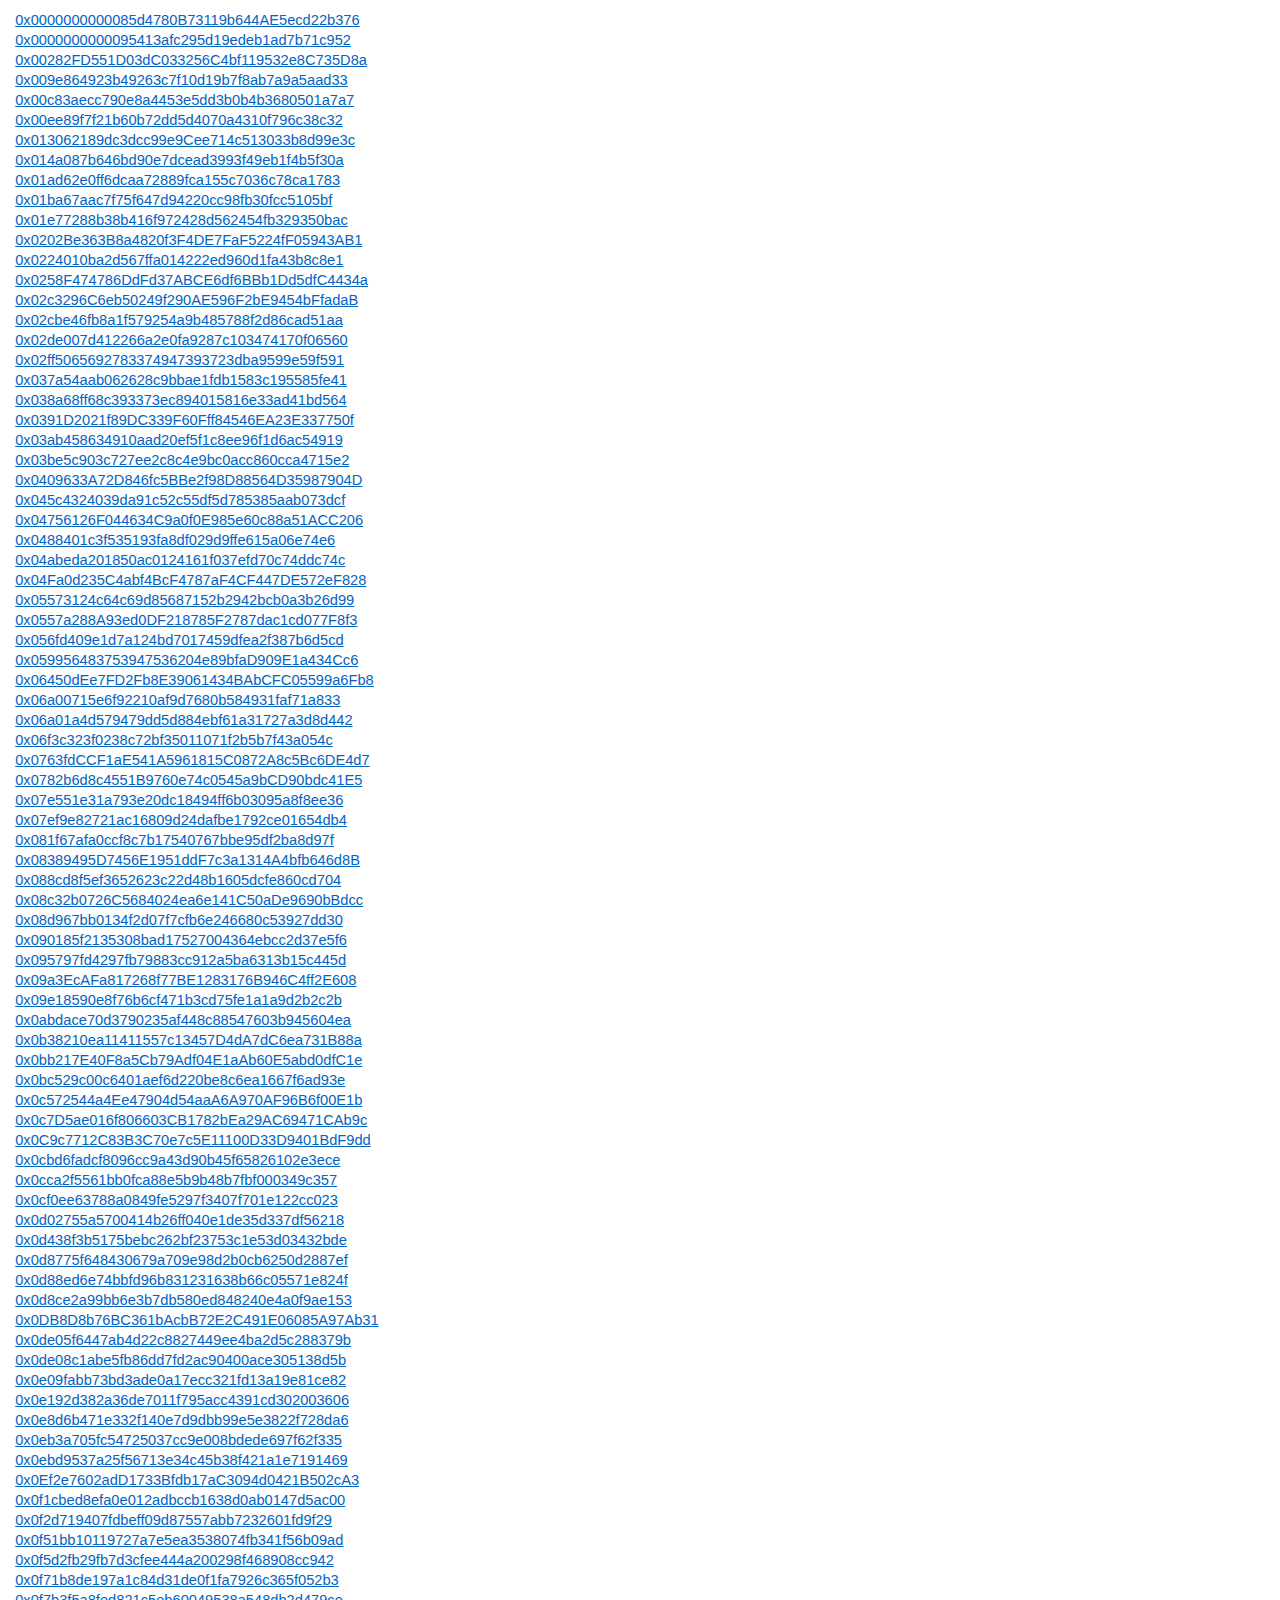
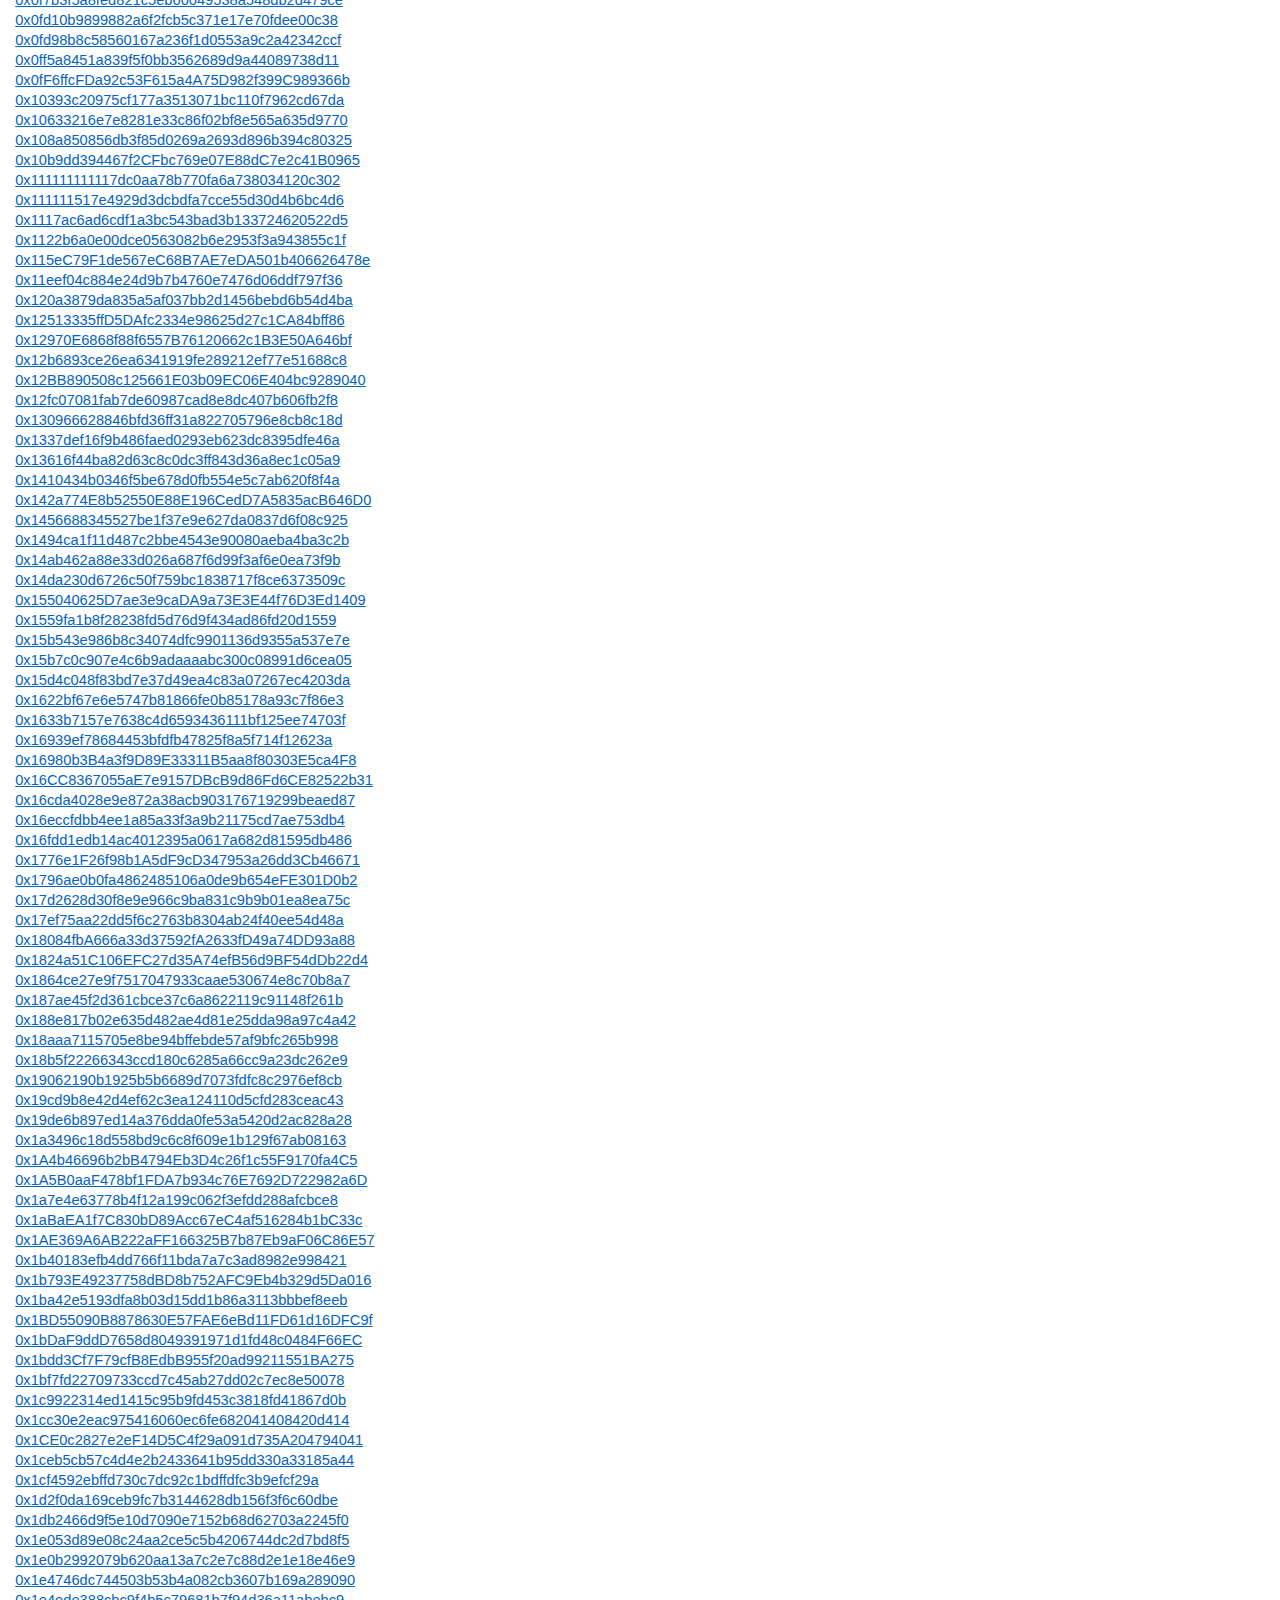
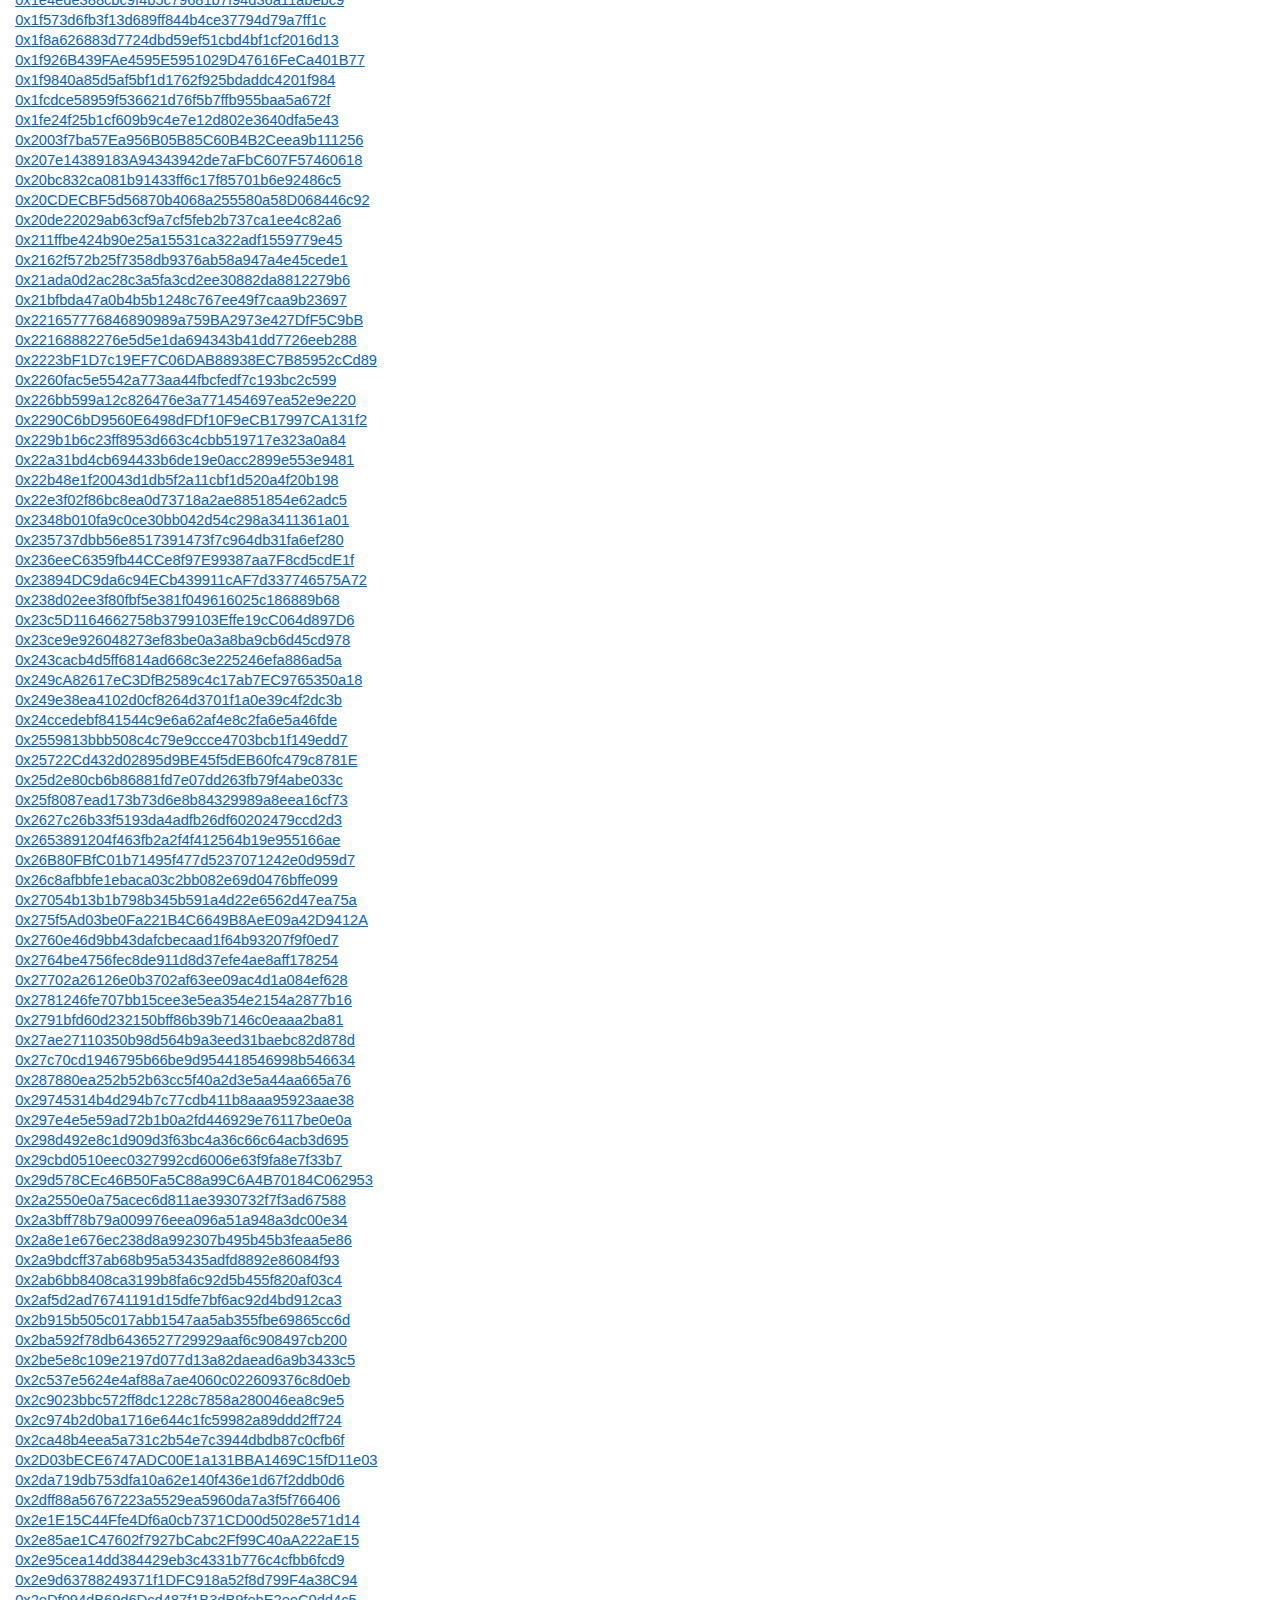
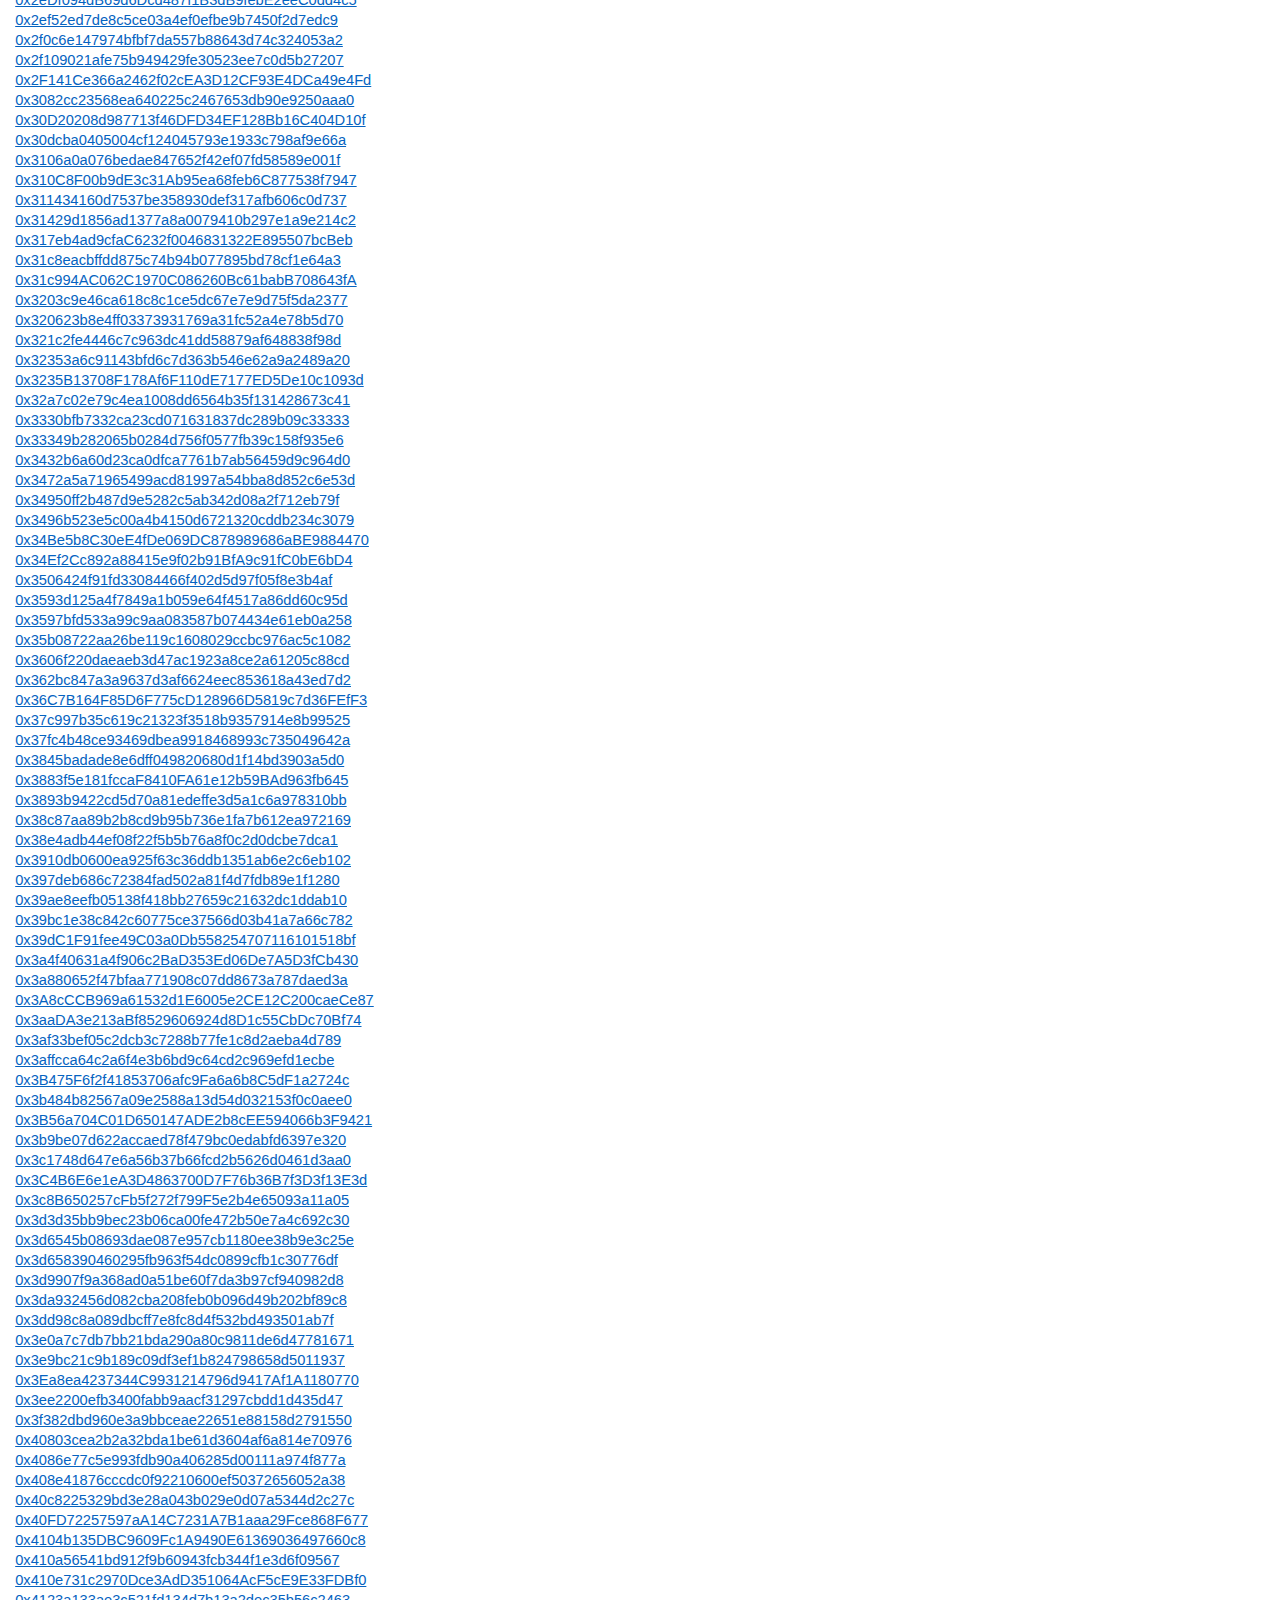
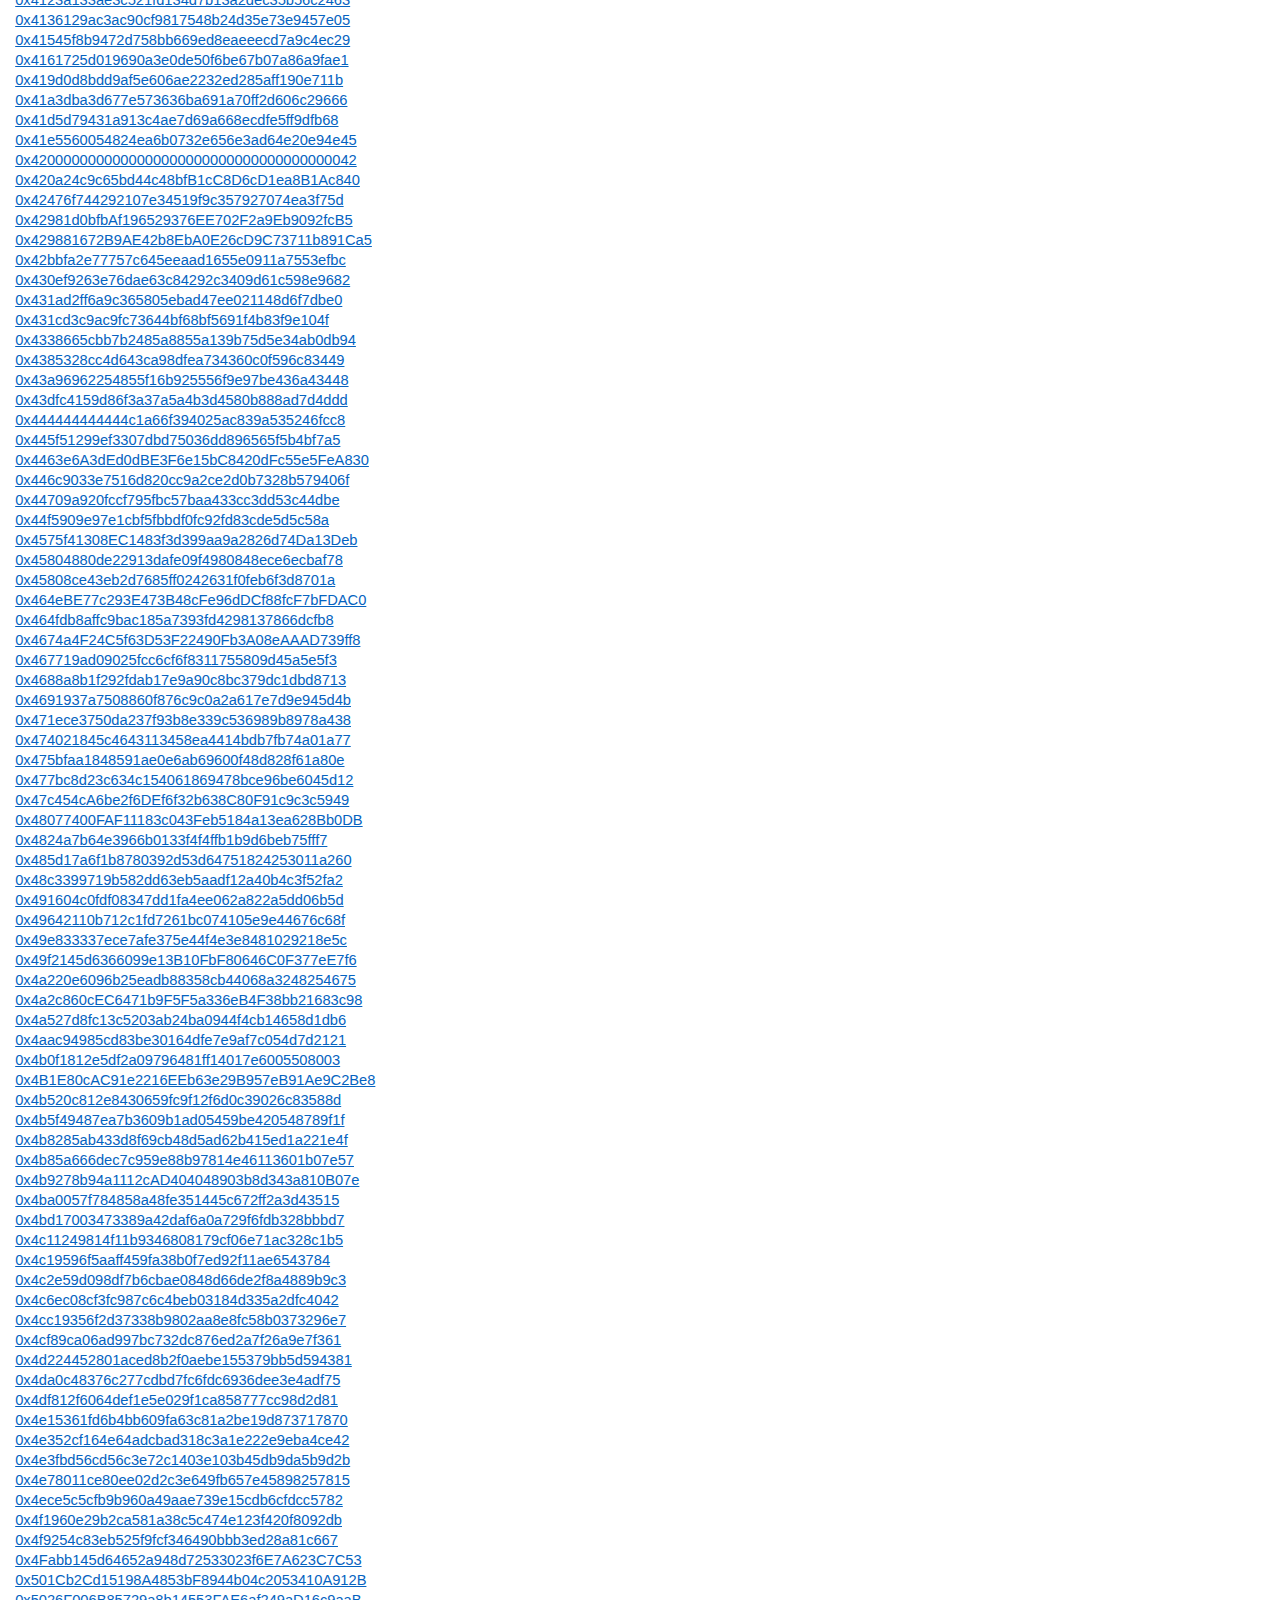
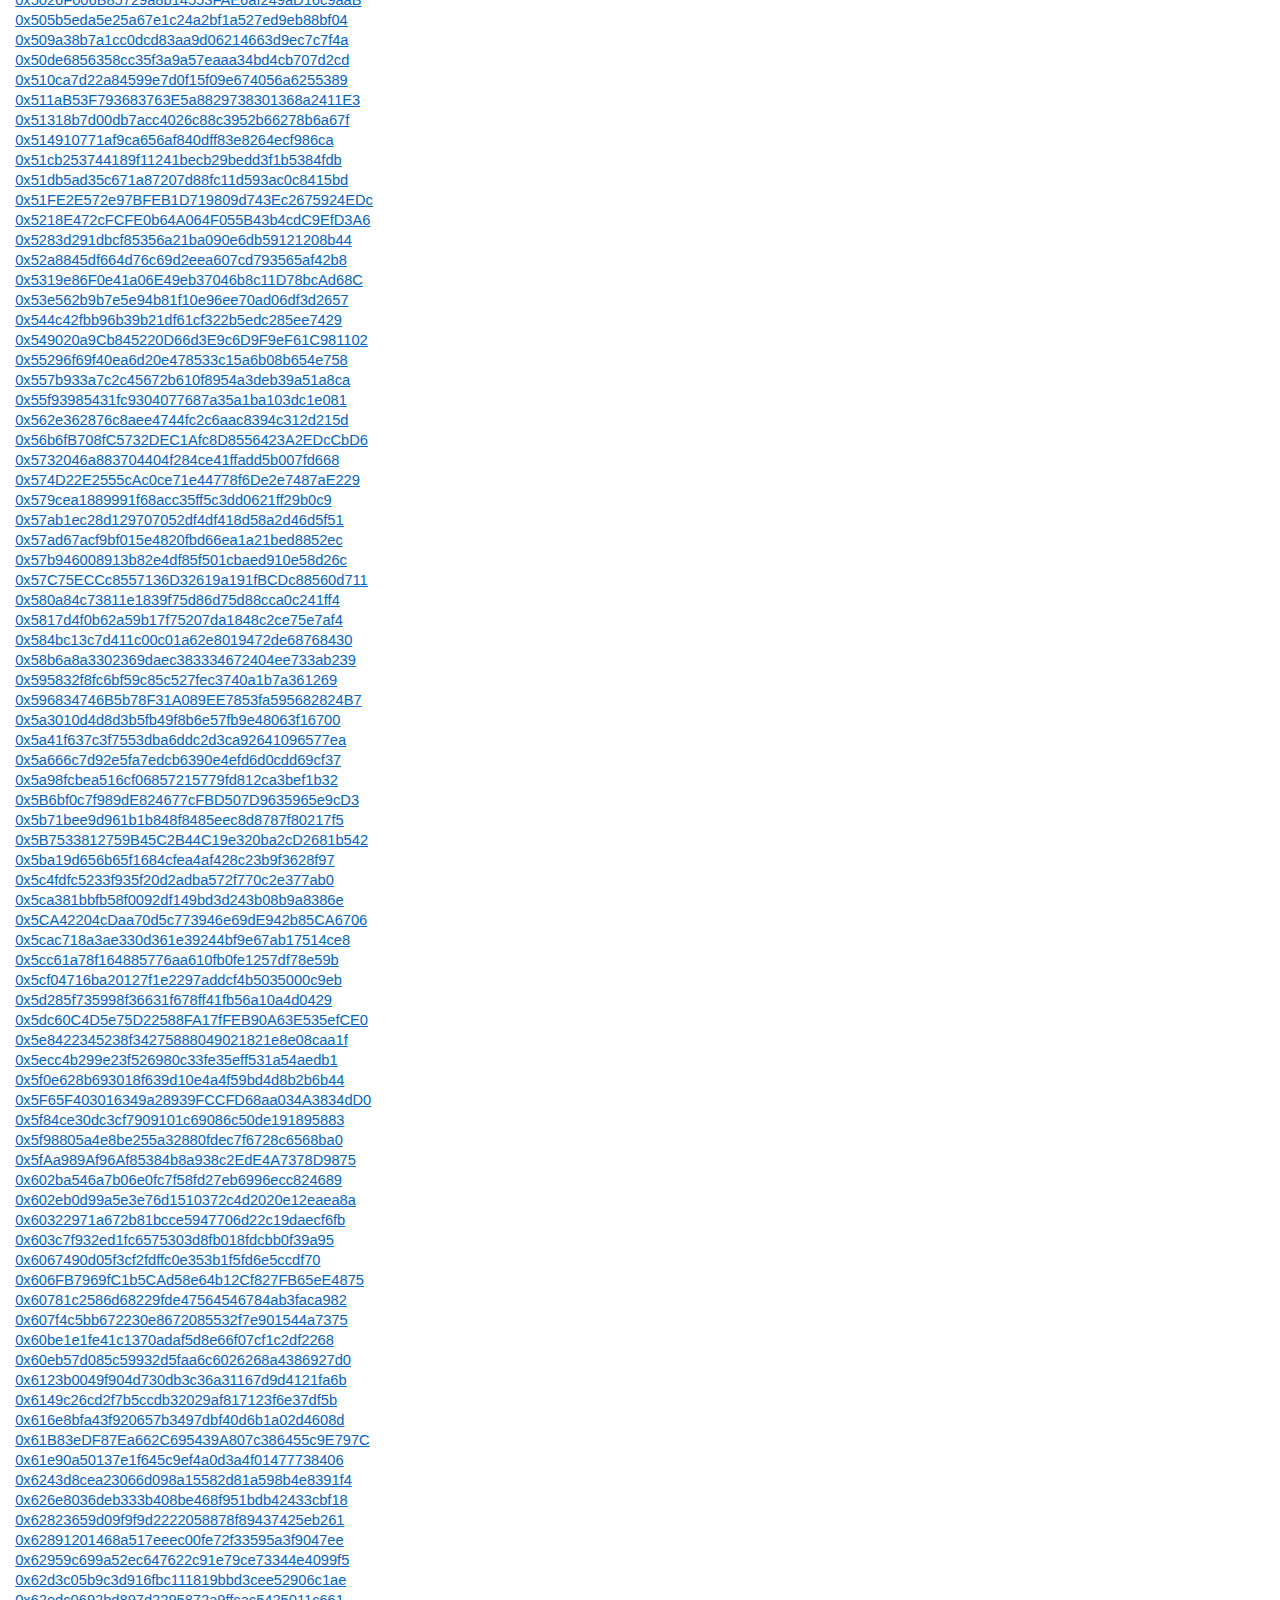
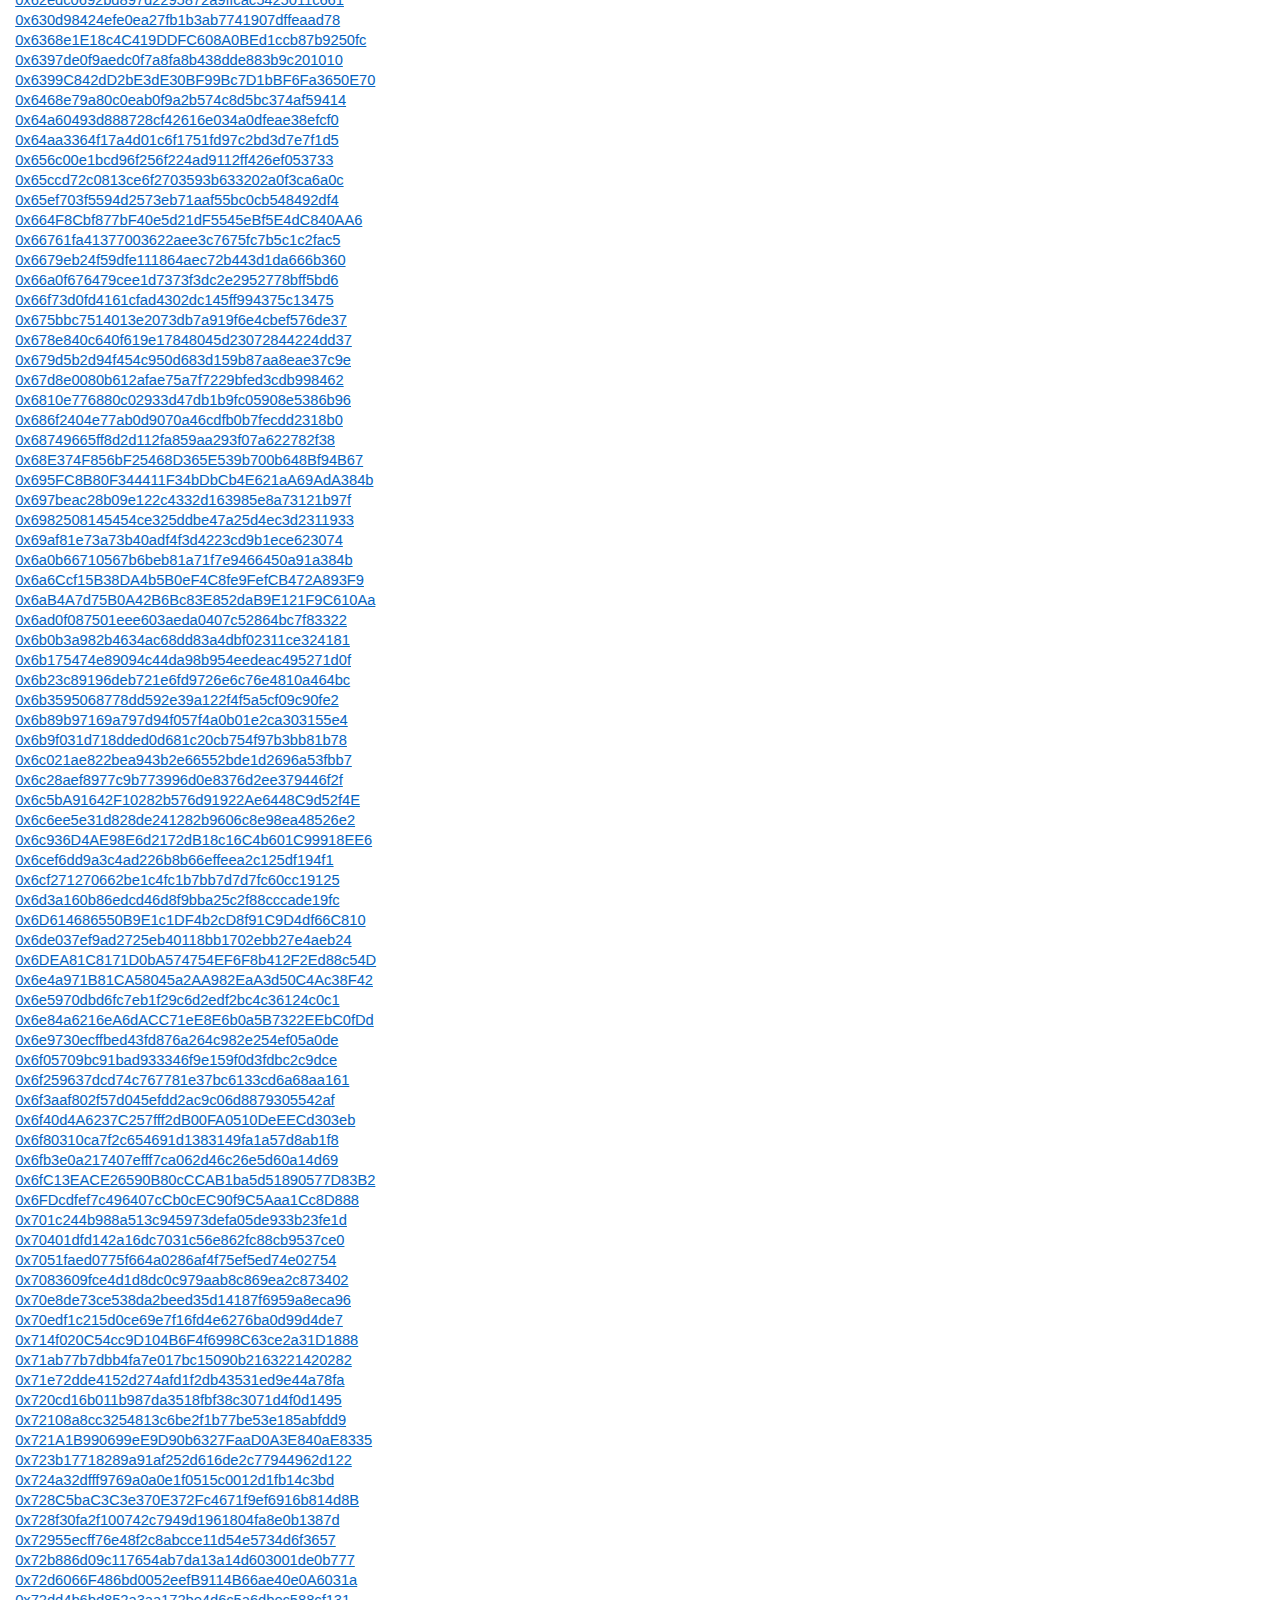
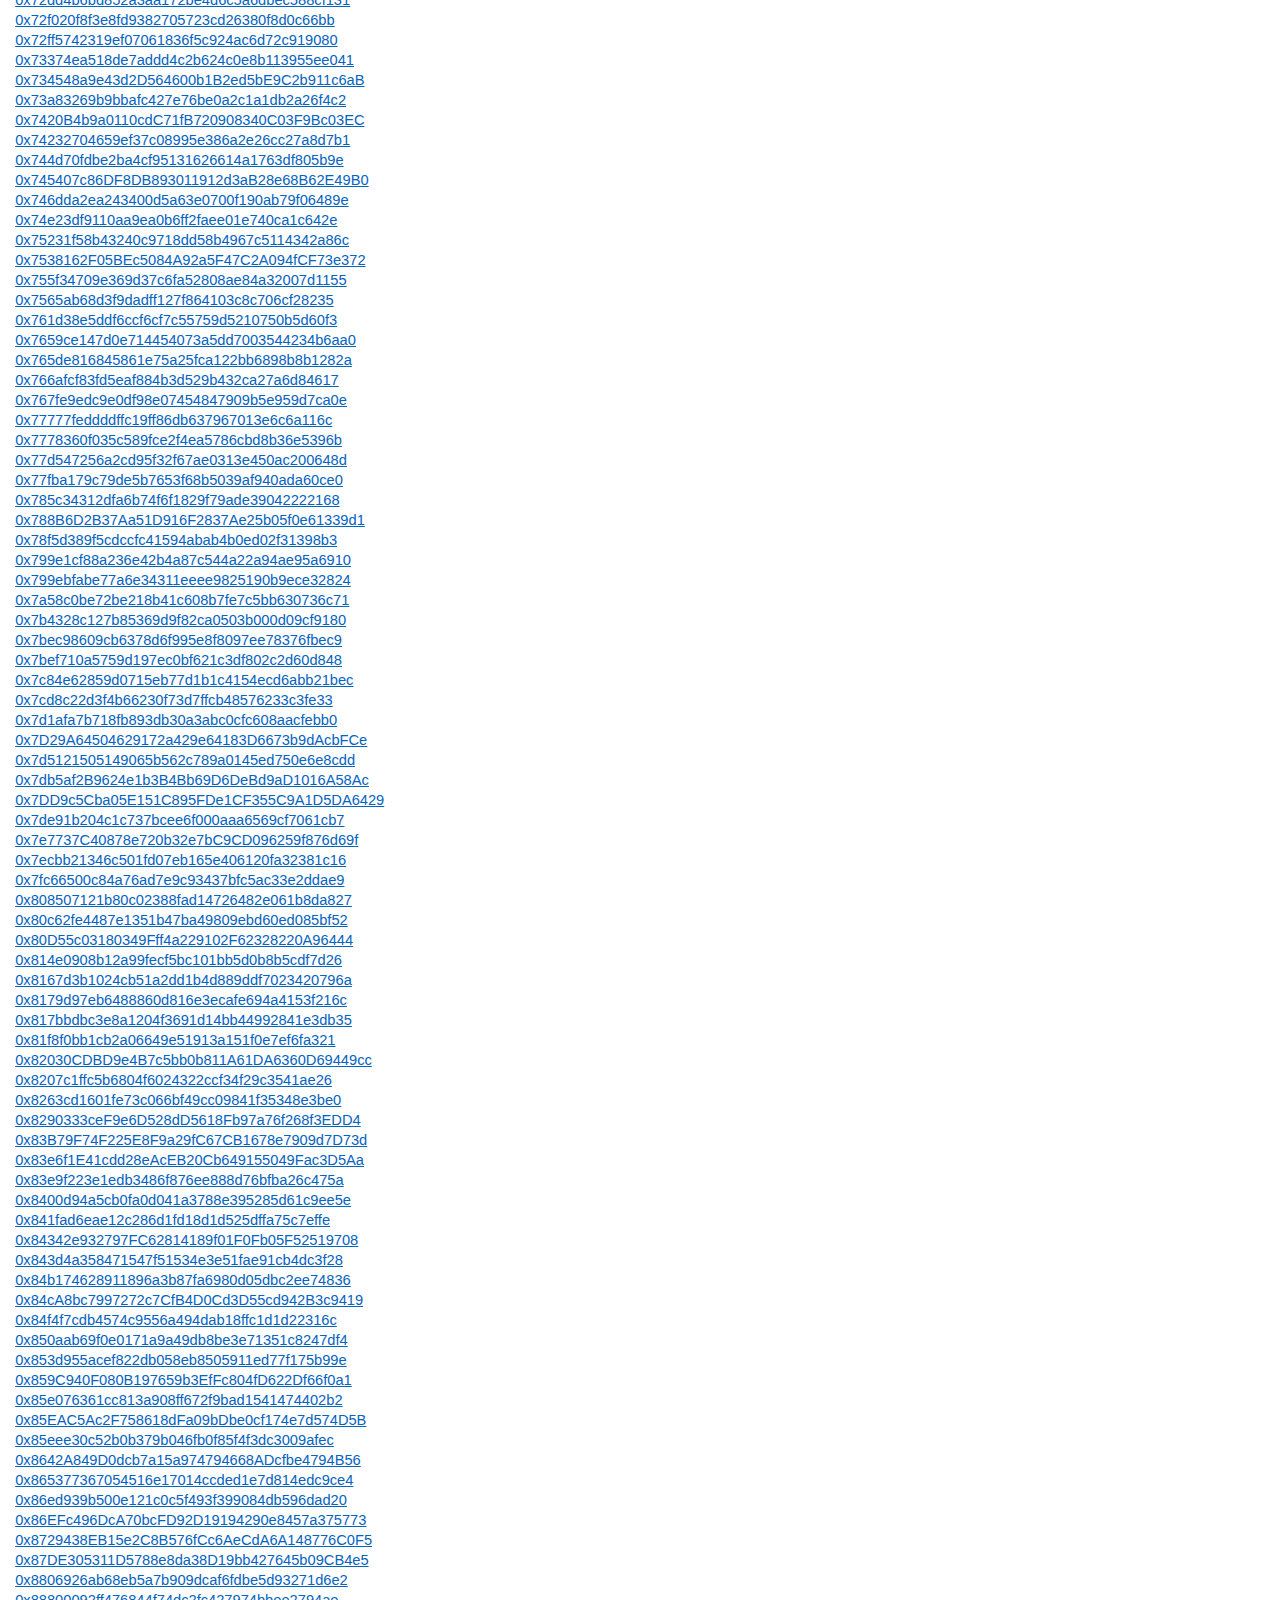
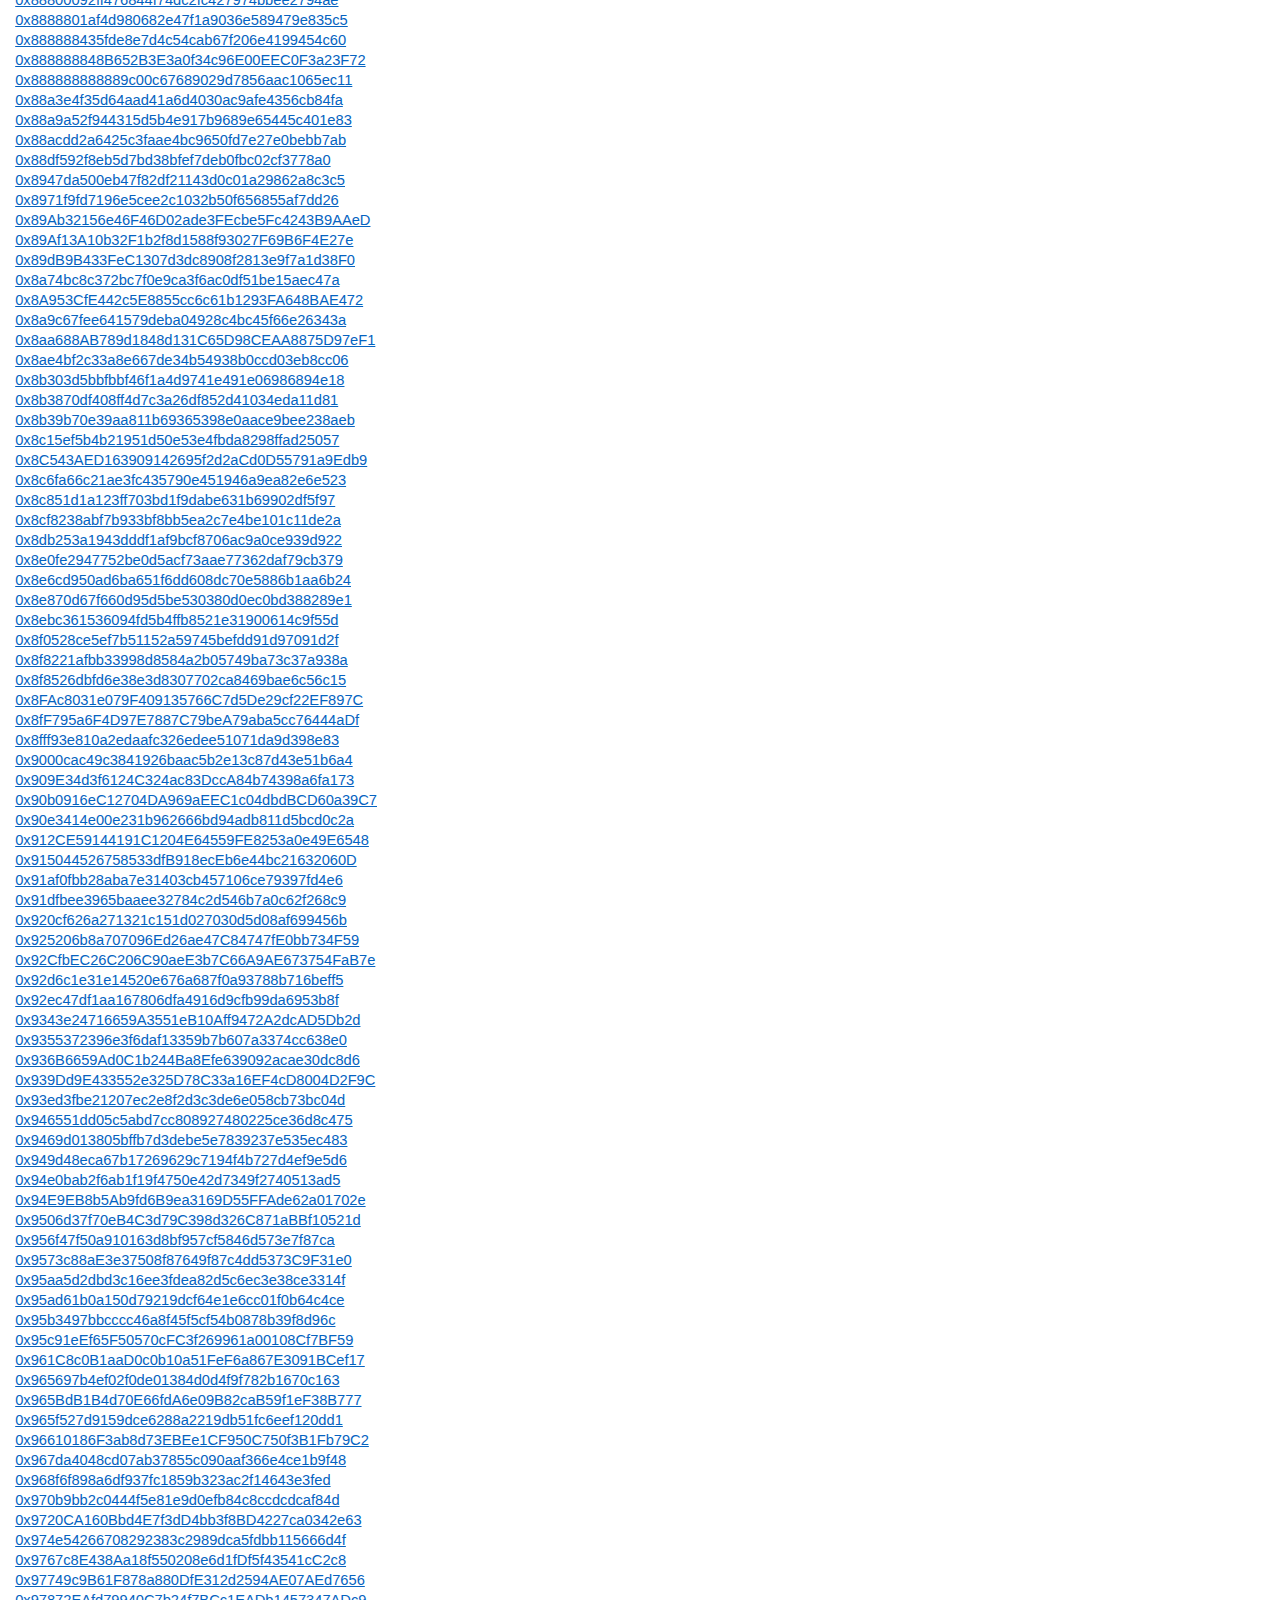
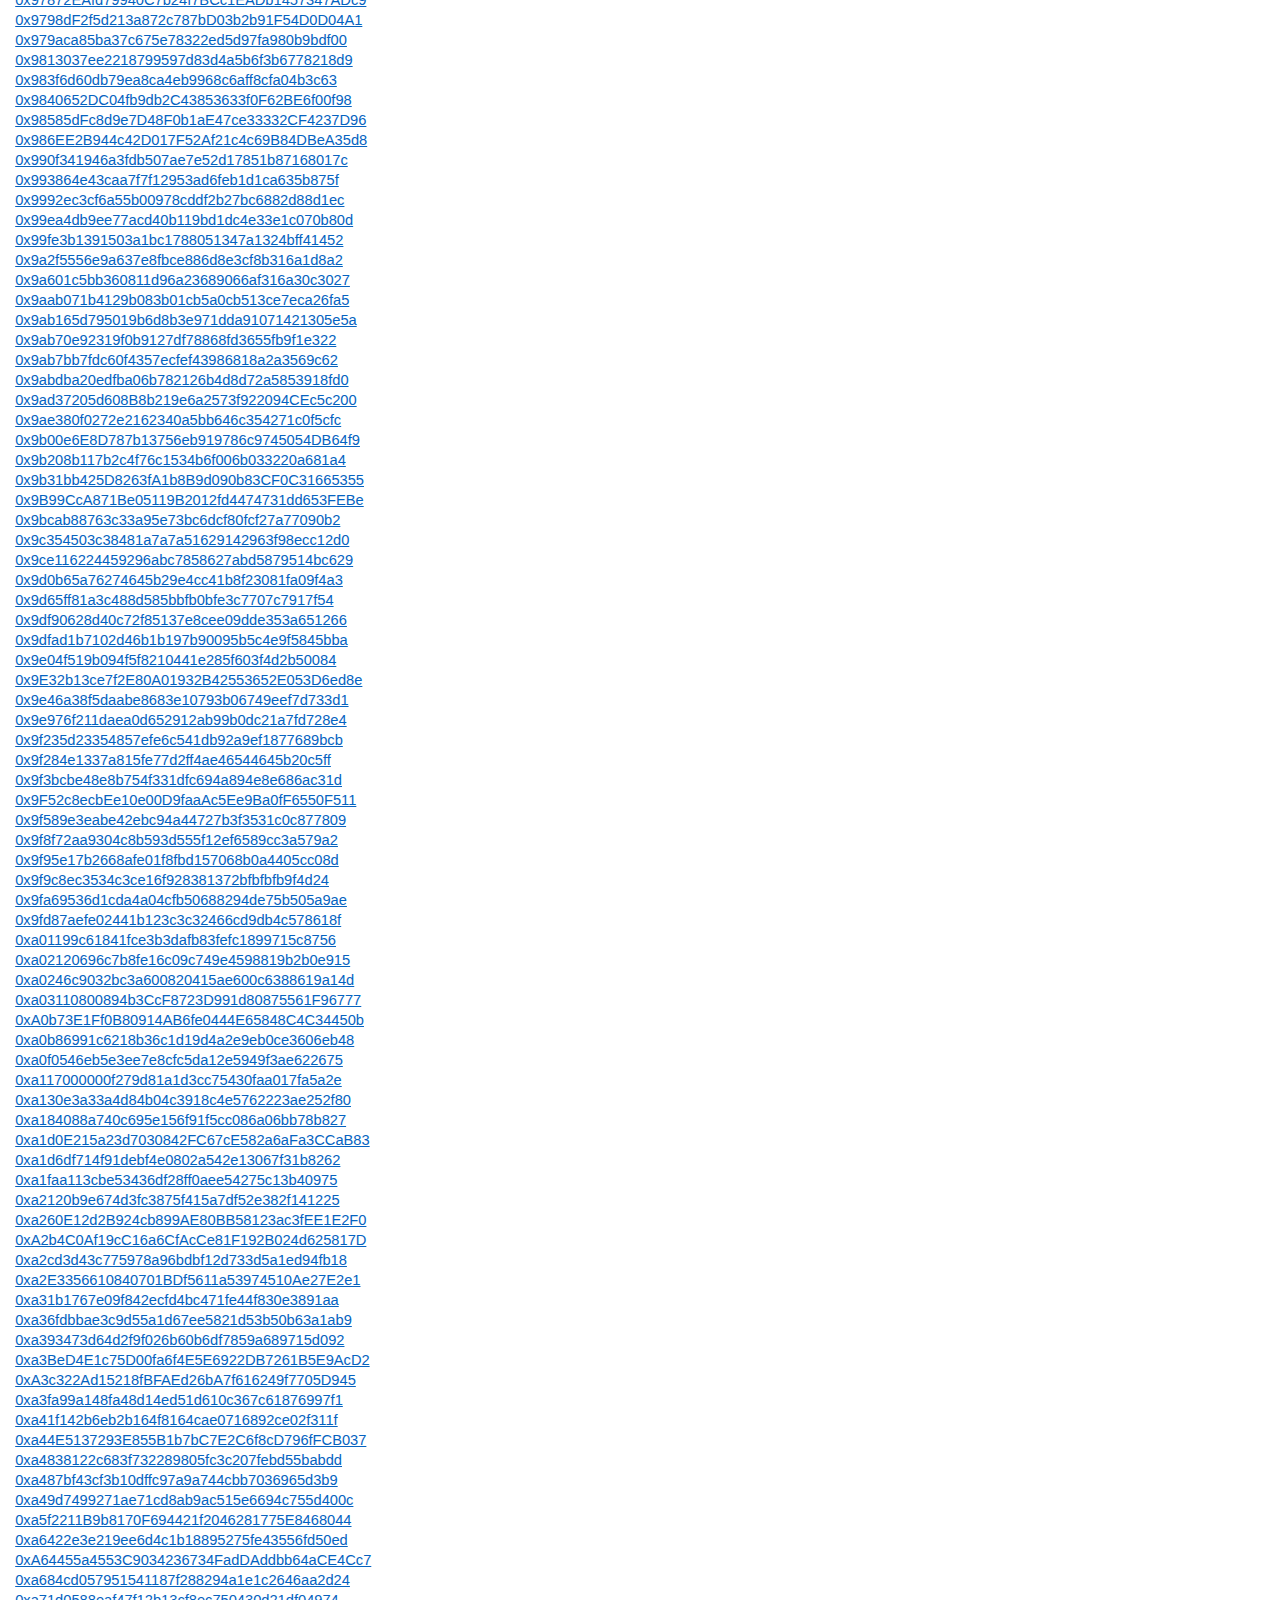
==== commit cc6f3119: "Add files via upload" ====
--- a/index.html
+++ b/index.html
@@ -1,2633 +1,19875 @@
-<html xmlns:o="urn:schemas-microsoft-com:office:office"
-xmlns:x="urn:schemas-microsoft-com:office:excel"
+<html xmlns:v="urn:schemas-microsoft-com:vml"
+xmlns:o="urn:schemas-microsoft-com:office:office"
+xmlns:w="urn:schemas-microsoft-com:office:word"
+xmlns:m="http://schemas.microsoft.com/office/2004/12/omml"
 xmlns="http://www.w3.org/TR/REC-html40">
 
 <head>
 <meta http-equiv=Content-Type content="text/html; charset=windows-1251">
-<meta name=ProgId content=Excel.Sheet>
-<meta name=Generator content="Microsoft Excel 15">
+<meta name=ProgId content=Word.Document>
+<meta name=Generator content="Microsoft Word 15">
+<meta name=Originator content="Microsoft Word 15">
 <link rel=File-List href="index.files/filelist.xml">
-<style id="index_19895_Styles">
-<!--table
-	{mso-displayed-decimal-separator:"\,";
-	mso-displayed-thousand-separator:" ";}
-.xl1519895
-	{padding-top:1px;
-	padding-right:1px;
-	padding-left:1px;
-	mso-ignore:padding;
-	color:black;
+<!--[if gte mso 9]><xml>
+ <o:DocumentProperties>
+  <o:Author>������������ Windows</o:Author>
+  <o:LastAuthor>������������ Windows</o:LastAuthor>
+  <o:Revision>2</o:Revision>
+  <o:TotalTime>1</o:TotalTime>
+  <o:Created>2023-06-09T07:06:00Z</o:Created>
+  <o:LastSaved>2023-06-09T07:06:00Z</o:LastSaved>
+  <o:Pages>1</o:Pages>
+  <o:Words>27483</o:Words>
+  <o:Characters>156656</o:Characters>
+  <o:Lines>1305</o:Lines>
+  <o:Paragraphs>367</o:Paragraphs>
+  <o:CharactersWithSpaces>183772</o:CharactersWithSpaces>
+  <o:Version>16.00</o:Version>
+ </o:DocumentProperties>
+ <o:OfficeDocumentSettings>
+  <o:RelyOnVML/>
+  <o:AllowPNG/>
+ </o:OfficeDocumentSettings>
+</xml><![endif]-->
+<link rel=themeData href="index.files/themedata.thmx">
+<link rel=colorSchemeMapping href="index.files/colorschememapping.xml">
+<!--[if gte mso 9]><xml>
+ <w:WordDocument>
+  <w:SpellingState>Clean</w:SpellingState>
+  <w:GrammarState>Clean</w:GrammarState>
+  <w:TrackMoves>false</w:TrackMoves>
+  <w:TrackFormatting/>
+  <w:PunctuationKerning/>
+  <w:ValidateAgainstSchemas/>
+  <w:SaveIfXMLInvalid>false</w:SaveIfXMLInvalid>
+  <w:IgnoreMixedContent>false</w:IgnoreMixedContent>
+  <w:AlwaysShowPlaceholderText>false</w:AlwaysShowPlaceholderText>
+  <w:DoNotPromoteQF/>
+  <w:LidThemeOther>RU</w:LidThemeOther>
+  <w:LidThemeAsian>X-NONE</w:LidThemeAsian>
+  <w:LidThemeComplexScript>X-NONE</w:LidThemeComplexScript>
+  <w:Compatibility>
+   <w:BreakWrappedTables/>
+   <w:SnapToGridInCell/>
+   <w:WrapTextWithPunct/>
+   <w:UseAsianBreakRules/>
+   <w:DontGrowAutofit/>
+   <w:SplitPgBreakAndParaMark/>
+   <w:EnableOpenTypeKerning/>
+   <w:DontFlipMirrorIndents/>
+   <w:OverrideTableStyleHps/>
+  </w:Compatibility>
+  <m:mathPr>
+   <m:mathFont m:val="Cambria Math"/>
+   <m:brkBin m:val="before"/>
+   <m:brkBinSub m:val="&#45;-"/>
+   <m:smallFrac m:val="off"/>
+   <m:dispDef/>
+   <m:lMargin m:val="0"/>
+   <m:rMargin m:val="0"/>
+   <m:defJc m:val="centerGroup"/>
+   <m:wrapIndent m:val="1440"/>
+   <m:intLim m:val="subSup"/>
+   <m:naryLim m:val="undOvr"/>
+  </m:mathPr></w:WordDocument>
+</xml><![endif]--><!--[if gte mso 9]><xml>
+ <w:LatentStyles DefLockedState="false" DefUnhideWhenUsed="false"
+  DefSemiHidden="false" DefQFormat="false" DefPriority="99"
+  LatentStyleCount="371">
+  <w:LsdException Locked="false" Priority="0" QFormat="true" Name="Normal"/>
+  <w:LsdException Locked="false" Priority="9" QFormat="true" Name="heading 1"/>
+  <w:LsdException Locked="false" Priority="9" SemiHidden="true"
+   UnhideWhenUsed="true" QFormat="true" Name="heading 2"/>
+  <w:LsdException Locked="false" Priority="9" SemiHidden="true"
+   UnhideWhenUsed="true" QFormat="true" Name="heading 3"/>
+  <w:LsdException Locked="false" Priority="9" SemiHidden="true"
+   UnhideWhenUsed="true" QFormat="true" Name="heading 4"/>
+  <w:LsdException Locked="false" Priority="9" SemiHidden="true"
+   UnhideWhenUsed="true" QFormat="true" Name="heading 5"/>
+  <w:LsdException Locked="false" Priority="9" SemiHidden="true"
+   UnhideWhenUsed="true" QFormat="true" Name="heading 6"/>
+  <w:LsdException Locked="false" Priority="9" SemiHidden="true"
+   UnhideWhenUsed="true" QFormat="true" Name="heading 7"/>
+  <w:LsdException Locked="false" Priority="9" SemiHidden="true"
+   UnhideWhenUsed="true" QFormat="true" Name="heading 8"/>
+  <w:LsdException Locked="false" Priority="9" SemiHidden="true"
+   UnhideWhenUsed="true" QFormat="true" Name="heading 9"/>
+  <w:LsdException Locked="false" SemiHidden="true" UnhideWhenUsed="true"
+   Name="index 1"/>
+  <w:LsdException Locked="false" SemiHidden="true" UnhideWhenUsed="true"
+   Name="index 2"/>
+  <w:LsdException Locked="false" SemiHidden="true" UnhideWhenUsed="true"
+   Name="index 3"/>
+  <w:LsdException Locked="false" SemiHidden="true" UnhideWhenUsed="true"
+   Name="index 4"/>
+  <w:LsdException Locked="false" SemiHidden="true" UnhideWhenUsed="true"
+   Name="index 5"/>
+  <w:LsdException Locked="false" SemiHidden="true" UnhideWhenUsed="true"
+   Name="index 6"/>
+  <w:LsdException Locked="false" SemiHidden="true" UnhideWhenUsed="true"
+   Name="index 7"/>
+  <w:LsdException Locked="false" SemiHidden="true" UnhideWhenUsed="true"
+   Name="index 8"/>
+  <w:LsdException Locked="false" SemiHidden="true" UnhideWhenUsed="true"
+   Name="index 9"/>
+  <w:LsdException Locked="false" Priority="39" SemiHidden="true"
+   UnhideWhenUsed="true" Name="toc 1"/>
+  <w:LsdException Locked="false" Priority="39" SemiHidden="true"
+   UnhideWhenUsed="true" Name="toc 2"/>
+  <w:LsdException Locked="false" Priority="39" SemiHidden="true"
+   UnhideWhenUsed="true" Name="toc 3"/>
+  <w:LsdException Locked="false" Priority="39" SemiHidden="true"
+   UnhideWhenUsed="true" Name="toc 4"/>
+  <w:LsdException Locked="false" Priority="39" SemiHidden="true"
+   UnhideWhenUsed="true" Name="toc 5"/>
+  <w:LsdException Locked="false" Priority="39" SemiHidden="true"
+   UnhideWhenUsed="true" Name="toc 6"/>
+  <w:LsdException Locked="false" Priority="39" SemiHidden="true"
+   UnhideWhenUsed="true" Name="toc 7"/>
+  <w:LsdException Locked="false" Priority="39" SemiHidden="true"
+   UnhideWhenUsed="true" Name="toc 8"/>
+  <w:LsdException Locked="false" Priority="39" SemiHidden="true"
+   UnhideWhenUsed="true" Name="toc 9"/>
+  <w:LsdException Locked="false" SemiHidden="true" UnhideWhenUsed="true"
+   Name="Normal Indent"/>
+  <w:LsdException Locked="false" SemiHidden="true" UnhideWhenUsed="true"
+   Name="footnote text"/>
+  <w:LsdException Locked="false" SemiHidden="true" UnhideWhenUsed="true"
+   Name="annotation text"/>
+  <w:LsdException Locked="false" SemiHidden="true" UnhideWhenUsed="true"
+   Name="header"/>
+  <w:LsdException Locked="false" SemiHidden="true" UnhideWhenUsed="true"
+   Name="footer"/>
+  <w:LsdException Locked="false" SemiHidden="true" UnhideWhenUsed="true"
+   Name="index heading"/>
+  <w:LsdException Locked="false" Priority="35" SemiHidden="true"
+   UnhideWhenUsed="true" QFormat="true" Name="caption"/>
+  <w:LsdException Locked="false" SemiHidden="true" UnhideWhenUsed="true"
+   Name="table of figures"/>
+  <w:LsdException Locked="false" SemiHidden="true" UnhideWhenUsed="true"
+   Name="envelope address"/>
+  <w:LsdException Locked="false" SemiHidden="true" UnhideWhenUsed="true"
+   Name="envelope return"/>
+  <w:LsdException Locked="false" SemiHidden="true" UnhideWhenUsed="true"
+   Name="footnote reference"/>
+  <w:LsdException Locked="false" SemiHidden="true" UnhideWhenUsed="true"
+   Name="annotation reference"/>
+  <w:LsdException Locked="false" SemiHidden="true" UnhideWhenUsed="true"
+   Name="line number"/>
+  <w:LsdException Locked="false" SemiHidden="true" UnhideWhenUsed="true"
+   Name="page number"/>
+  <w:LsdException Locked="false" SemiHidden="true" UnhideWhenUsed="true"
+   Name="endnote reference"/>
+  <w:LsdException Locked="false" SemiHidden="true" UnhideWhenUsed="true"
+   Name="endnote text"/>
+  <w:LsdException Locked="false" SemiHidden="true" UnhideWhenUsed="true"
+   Name="table of authorities"/>
+  <w:LsdException Locked="false" SemiHidden="true" UnhideWhenUsed="true"
+   Name="macro"/>
+  <w:LsdException Locked="false" SemiHidden="true" UnhideWhenUsed="true"
+   Name="toa heading"/>
+  <w:LsdException Locked="false" SemiHidden="true" UnhideWhenUsed="true"
+   Name="List"/>
+  <w:LsdException Locked="false" SemiHidden="true" UnhideWhenUsed="true"
+   Name="List Bullet"/>
+  <w:LsdException Locked="false" SemiHidden="true" UnhideWhenUsed="true"
+   Name="List Number"/>
+  <w:LsdException Locked="false" SemiHidden="true" UnhideWhenUsed="true"
+   Name="List 2"/>
+  <w:LsdException Locked="false" SemiHidden="true" UnhideWhenUsed="true"
+   Name="List 3"/>
+  <w:LsdException Locked="false" SemiHidden="true" UnhideWhenUsed="true"
+   Name="List 4"/>
+  <w:LsdException Locked="false" SemiHidden="true" UnhideWhenUsed="true"
+   Name="List 5"/>
+  <w:LsdException Locked="false" SemiHidden="true" UnhideWhenUsed="true"
+   Name="List Bullet 2"/>
+  <w:LsdException Locked="false" SemiHidden="true" UnhideWhenUsed="true"
+   Name="List Bullet 3"/>
+  <w:LsdException Locked="false" SemiHidden="true" UnhideWhenUsed="true"
+   Name="List Bullet 4"/>
+  <w:LsdException Locked="false" SemiHidden="true" UnhideWhenUsed="true"
+   Name="List Bullet 5"/>
+  <w:LsdException Locked="false" SemiHidden="true" UnhideWhenUsed="true"
+   Name="List Number 2"/>
+  <w:LsdException Locked="false" SemiHidden="true" UnhideWhenUsed="true"
+   Name="List Number 3"/>
+  <w:LsdException Locked="false" SemiHidden="true" UnhideWhenUsed="true"
+   Name="List Number 4"/>
+  <w:LsdException Locked="false" SemiHidden="true" UnhideWhenUsed="true"
+   Name="List Number 5"/>
+  <w:LsdException Locked="false" Priority="10" QFormat="true" Name="Title"/>
+  <w:LsdException Locked="false" SemiHidden="true" UnhideWhenUsed="true"
+   Name="Closing"/>
+  <w:LsdException Locked="false" SemiHidden="true" UnhideWhenUsed="true"
+   Name="Signature"/>
+  <w:LsdException Locked="false" Priority="1" SemiHidden="true"
+   UnhideWhenUsed="true" Name="Default Paragraph Font"/>
+  <w:LsdException Locked="false" SemiHidden="true" UnhideWhenUsed="true"
+   Name="Body Text"/>
+  <w:LsdException Locked="false" SemiHidden="true" UnhideWhenUsed="true"
+   Name="Body Text Indent"/>
+  <w:LsdException Locked="false" SemiHidden="true" UnhideWhenUsed="true"
+   Name="List Continue"/>
+  <w:LsdException Locked="false" SemiHidden="true" UnhideWhenUsed="true"
+   Name="List Continue 2"/>
+  <w:LsdException Locked="false" SemiHidden="true" UnhideWhenUsed="true"
+   Name="List Continue 3"/>
+  <w:LsdException Locked="false" SemiHidden="true" UnhideWhenUsed="true"
+   Name="List Continue 4"/>
+  <w:LsdException Locked="false" SemiHidden="true" UnhideWhenUsed="true"
+   Name="List Continue 5"/>
+  <w:LsdException Locked="false" SemiHidden="true" UnhideWhenUsed="true"
+   Name="Message Header"/>
+  <w:LsdException Locked="false" Priority="11" QFormat="true" Name="Subtitle"/>
+  <w:LsdException Locked="false" SemiHidden="true" UnhideWhenUsed="true"
+   Name="Salutation"/>
+  <w:LsdException Locked="false" SemiHidden="true" UnhideWhenUsed="true"
+   Name="Date"/>
+  <w:LsdException Locked="false" SemiHidden="true" UnhideWhenUsed="true"
+   Name="Body Text First Indent"/>
+  <w:LsdException Locked="false" SemiHidden="true" UnhideWhenUsed="true"
+   Name="Body Text First Indent 2"/>
+  <w:LsdException Locked="false" SemiHidden="true" UnhideWhenUsed="true"
+   Name="Note Heading"/>
+  <w:LsdException Locked="false" SemiHidden="true" UnhideWhenUsed="true"
+   Name="Body Text 2"/>
+  <w:LsdException Locked="false" SemiHidden="true" UnhideWhenUsed="true"
+   Name="Body Text 3"/>
+  <w:LsdException Locked="false" SemiHidden="true" UnhideWhenUsed="true"
+   Name="Body Text Indent 2"/>
+  <w:LsdException Locked="false" SemiHidden="true" UnhideWhenUsed="true"
+   Name="Body Text Indent 3"/>
+  <w:LsdException Locked="false" SemiHidden="true" UnhideWhenUsed="true"
+   Name="Block Text"/>
+  <w:LsdException Locked="false" SemiHidden="true" UnhideWhenUsed="true"
+   Name="Hyperlink"/>
+  <w:LsdException Locked="false" SemiHidden="true" UnhideWhenUsed="true"
+   Name="FollowedHyperlink"/>
+  <w:LsdException Locked="false" Priority="22" QFormat="true" Name="Strong"/>
+  <w:LsdException Locked="false" Priority="20" QFormat="true" Name="Emphasis"/>
+  <w:LsdException Locked="false" SemiHidden="true" UnhideWhenUsed="true"
+   Name="Document Map"/>
+  <w:LsdException Locked="false" SemiHidden="true" UnhideWhenUsed="true"
+   Name="Plain Text"/>
+  <w:LsdException Locked="false" SemiHidden="true" UnhideWhenUsed="true"
+   Name="E-mail Signature"/>
+  <w:LsdException Locked="false" SemiHidden="true" UnhideWhenUsed="true"
+   Name="HTML Top of Form"/>
+  <w:LsdException Locked="false" SemiHidden="true" UnhideWhenUsed="true"
+   Name="HTML Bottom of Form"/>
+  <w:LsdException Locked="false" SemiHidden="true" UnhideWhenUsed="true"
+   Name="Normal (Web)"/>
+  <w:LsdException Locked="false" SemiHidden="true" UnhideWhenUsed="true"
+   Name="HTML Acronym"/>
+  <w:LsdException Locked="false" SemiHidden="true" UnhideWhenUsed="true"
+   Name="HTML Address"/>
+  <w:LsdException Locked="false" SemiHidden="true" UnhideWhenUsed="true"
+   Name="HTML Cite"/>
+  <w:LsdException Locked="false" SemiHidden="true" UnhideWhenUsed="true"
+   Name="HTML Code"/>
+  <w:LsdException Locked="false" SemiHidden="true" UnhideWhenUsed="true"
+   Name="HTML Definition"/>
+  <w:LsdException Locked="false" SemiHidden="true" UnhideWhenUsed="true"
+   Name="HTML Keyboard"/>
+  <w:LsdException Locked="false" SemiHidden="true" UnhideWhenUsed="true"
+   Name="HTML Preformatted"/>
+  <w:LsdException Locked="false" SemiHidden="true" UnhideWhenUsed="true"
+   Name="HTML Sample"/>
+  <w:LsdException Locked="false" SemiHidden="true" UnhideWhenUsed="true"
+   Name="HTML Typewriter"/>
+  <w:LsdException Locked="false" SemiHidden="true" UnhideWhenUsed="true"
+   Name="HTML Variable"/>
+  <w:LsdException Locked="false" SemiHidden="true" UnhideWhenUsed="true"
+   Name="Normal Table"/>
+  <w:LsdException Locked="false" SemiHidden="true" UnhideWhenUsed="true"
+   Name="annotation subject"/>
+  <w:LsdException Locked="false" SemiHidden="true" UnhideWhenUsed="true"
+   Name="No List"/>
+  <w:LsdException Locked="false" SemiHidden="true" UnhideWhenUsed="true"
+   Name="Outline List 1"/>
+  <w:LsdException Locked="false" SemiHidden="true" UnhideWhenUsed="true"
+   Name="Outline List 2"/>
+  <w:LsdException Locked="false" SemiHidden="true" UnhideWhenUsed="true"
+   Name="Outline List 3"/>
+  <w:LsdException Locked="false" SemiHidden="true" UnhideWhenUsed="true"
+   Name="Table Simple 1"/>
+  <w:LsdException Locked="false" SemiHidden="true" UnhideWhenUsed="true"
+   Name="Table Simple 2"/>
+  <w:LsdException Locked="false" SemiHidden="true" UnhideWhenUsed="true"
+   Name="Table Simple 3"/>
+  <w:LsdException Locked="false" SemiHidden="true" UnhideWhenUsed="true"
+   Name="Table Classic 1"/>
+  <w:LsdException Locked="false" SemiHidden="true" UnhideWhenUsed="true"
+   Name="Table Classic 2"/>
+  <w:LsdException Locked="false" SemiHidden="true" UnhideWhenUsed="true"
+   Name="Table Classic 3"/>
+  <w:LsdException Locked="false" SemiHidden="true" UnhideWhenUsed="true"
+   Name="Table Classic 4"/>
+  <w:LsdException Locked="false" SemiHidden="true" UnhideWhenUsed="true"
+   Name="Table Colorful 1"/>
+  <w:LsdException Locked="false" SemiHidden="true" UnhideWhenUsed="true"
+   Name="Table Colorful 2"/>
+  <w:LsdException Locked="false" SemiHidden="true" UnhideWhenUsed="true"
+   Name="Table Colorful 3"/>
+  <w:LsdException Locked="false" SemiHidden="true" UnhideWhenUsed="true"
+   Name="Table Columns 1"/>
+  <w:LsdException Locked="false" SemiHidden="true" UnhideWhenUsed="true"
+   Name="Table Columns 2"/>
+  <w:LsdException Locked="false" SemiHidden="true" UnhideWhenUsed="true"
+   Name="Table Columns 3"/>
+  <w:LsdException Locked="false" SemiHidden="true" UnhideWhenUsed="true"
+   Name="Table Co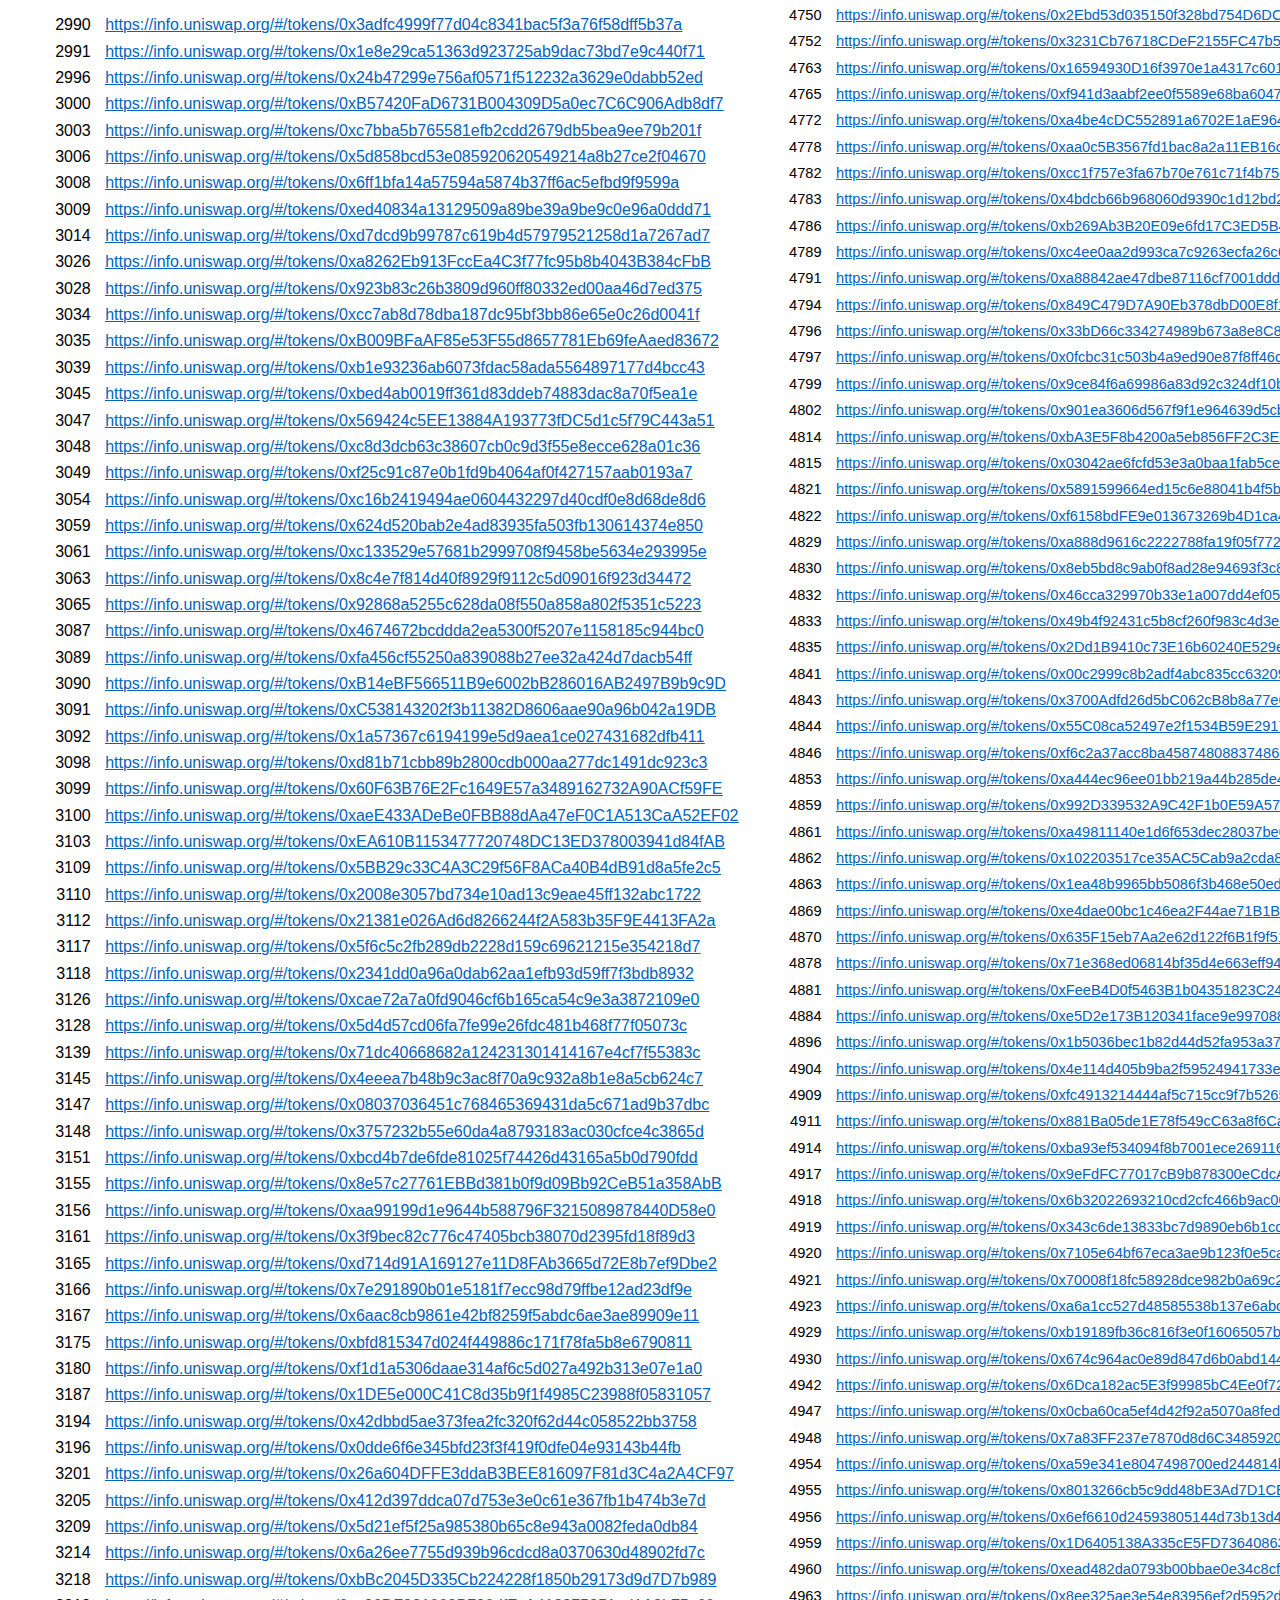
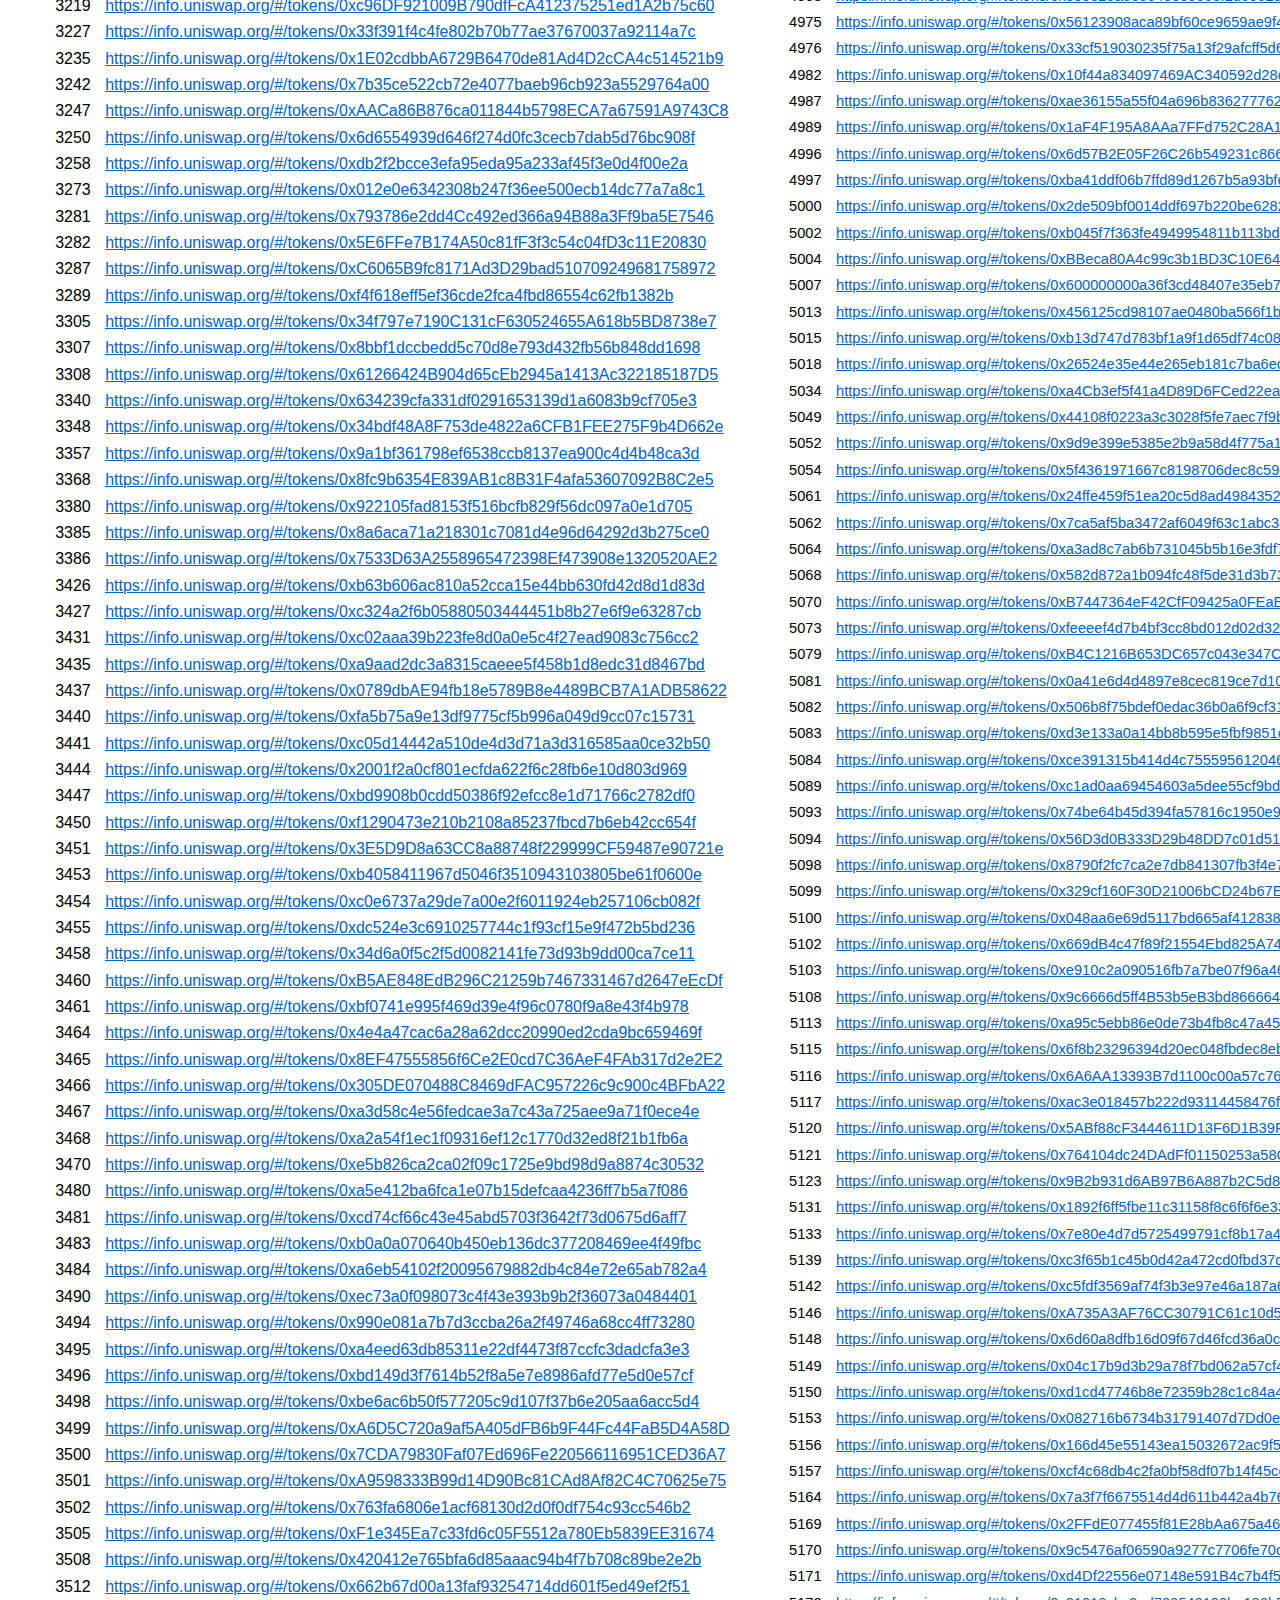
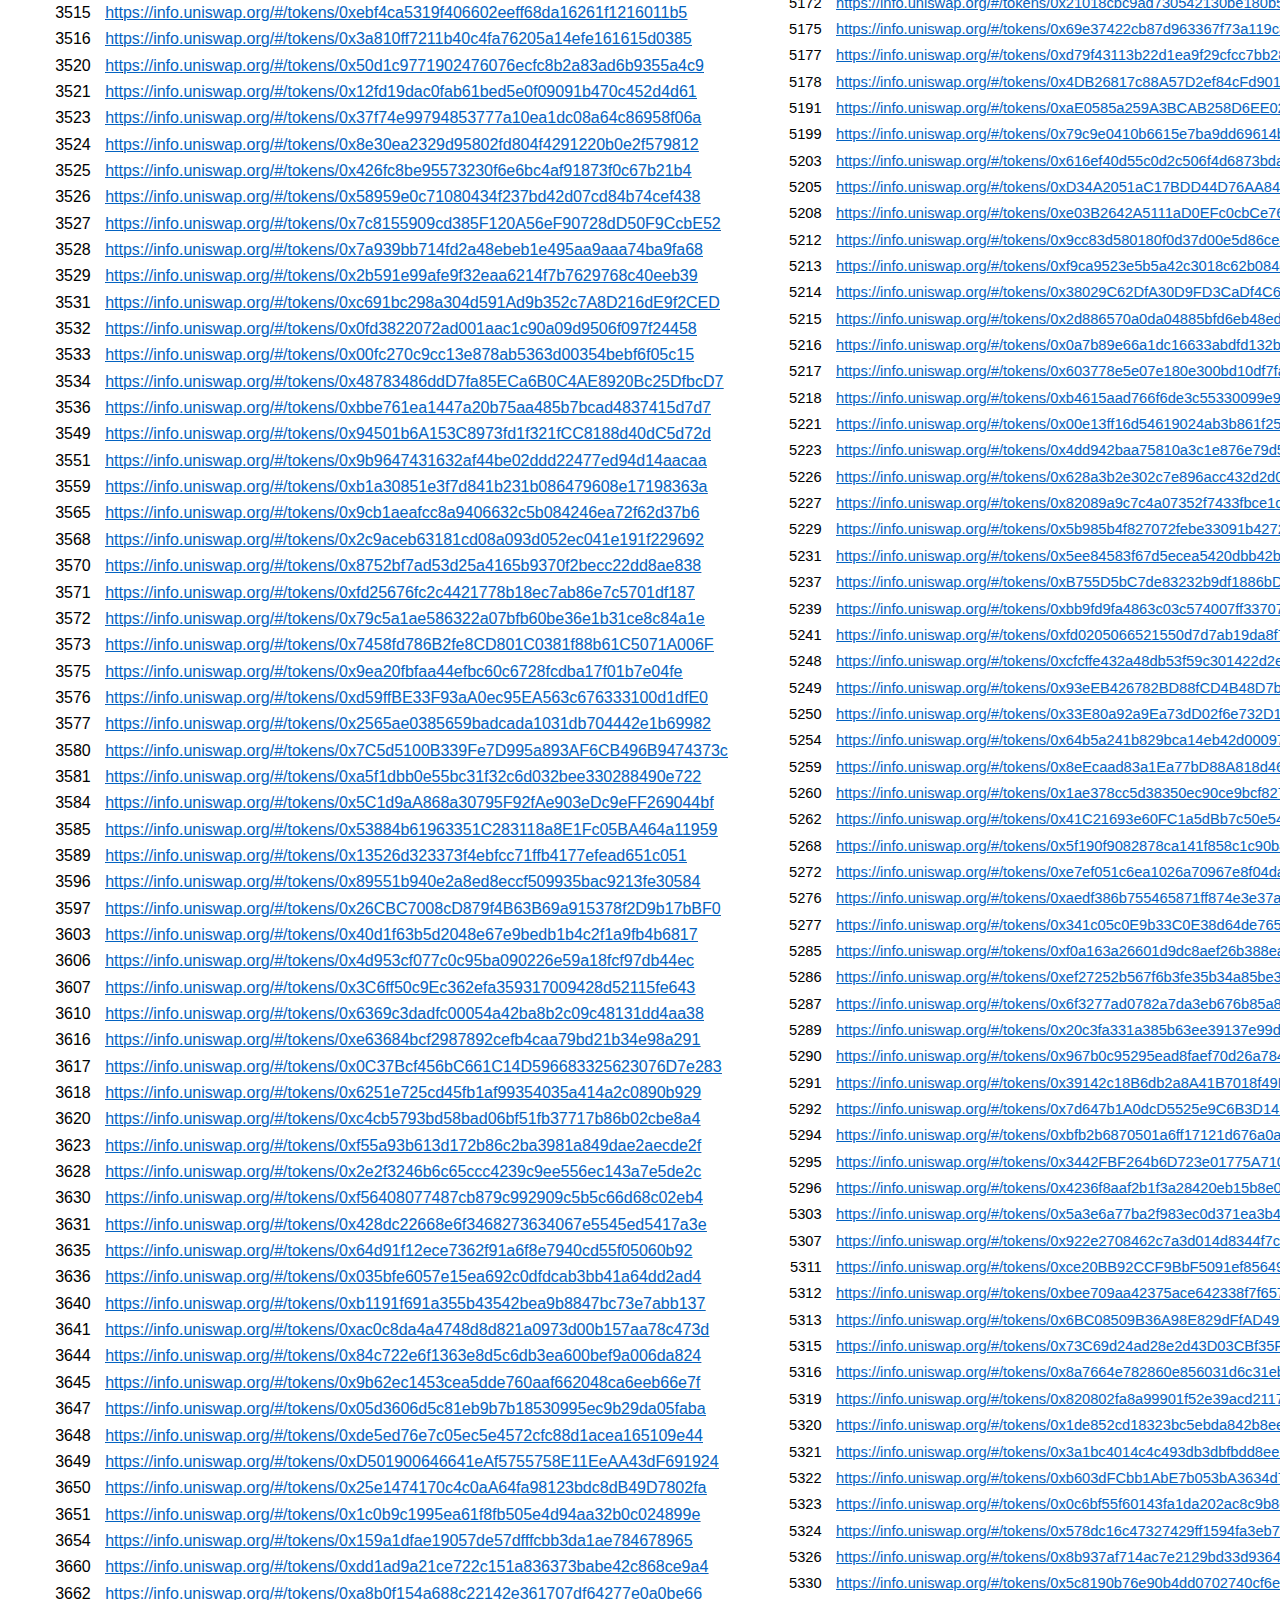
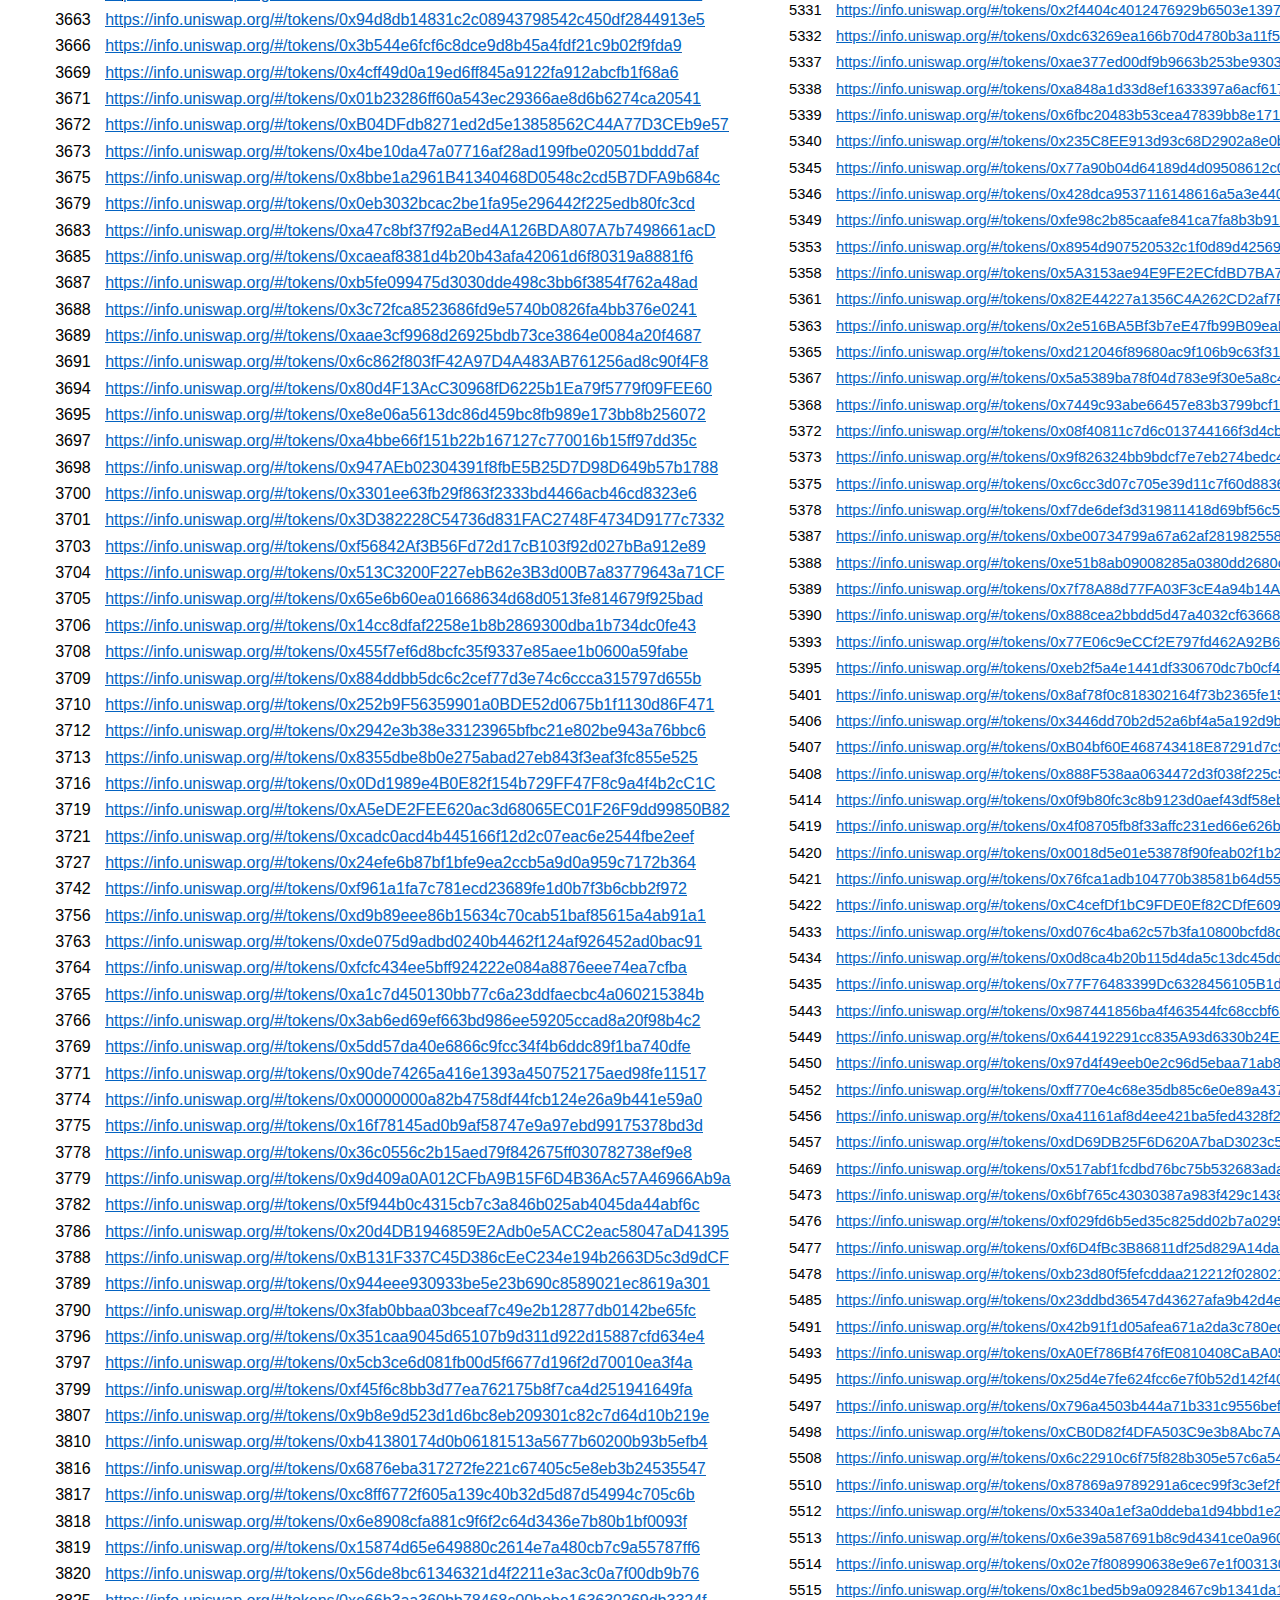
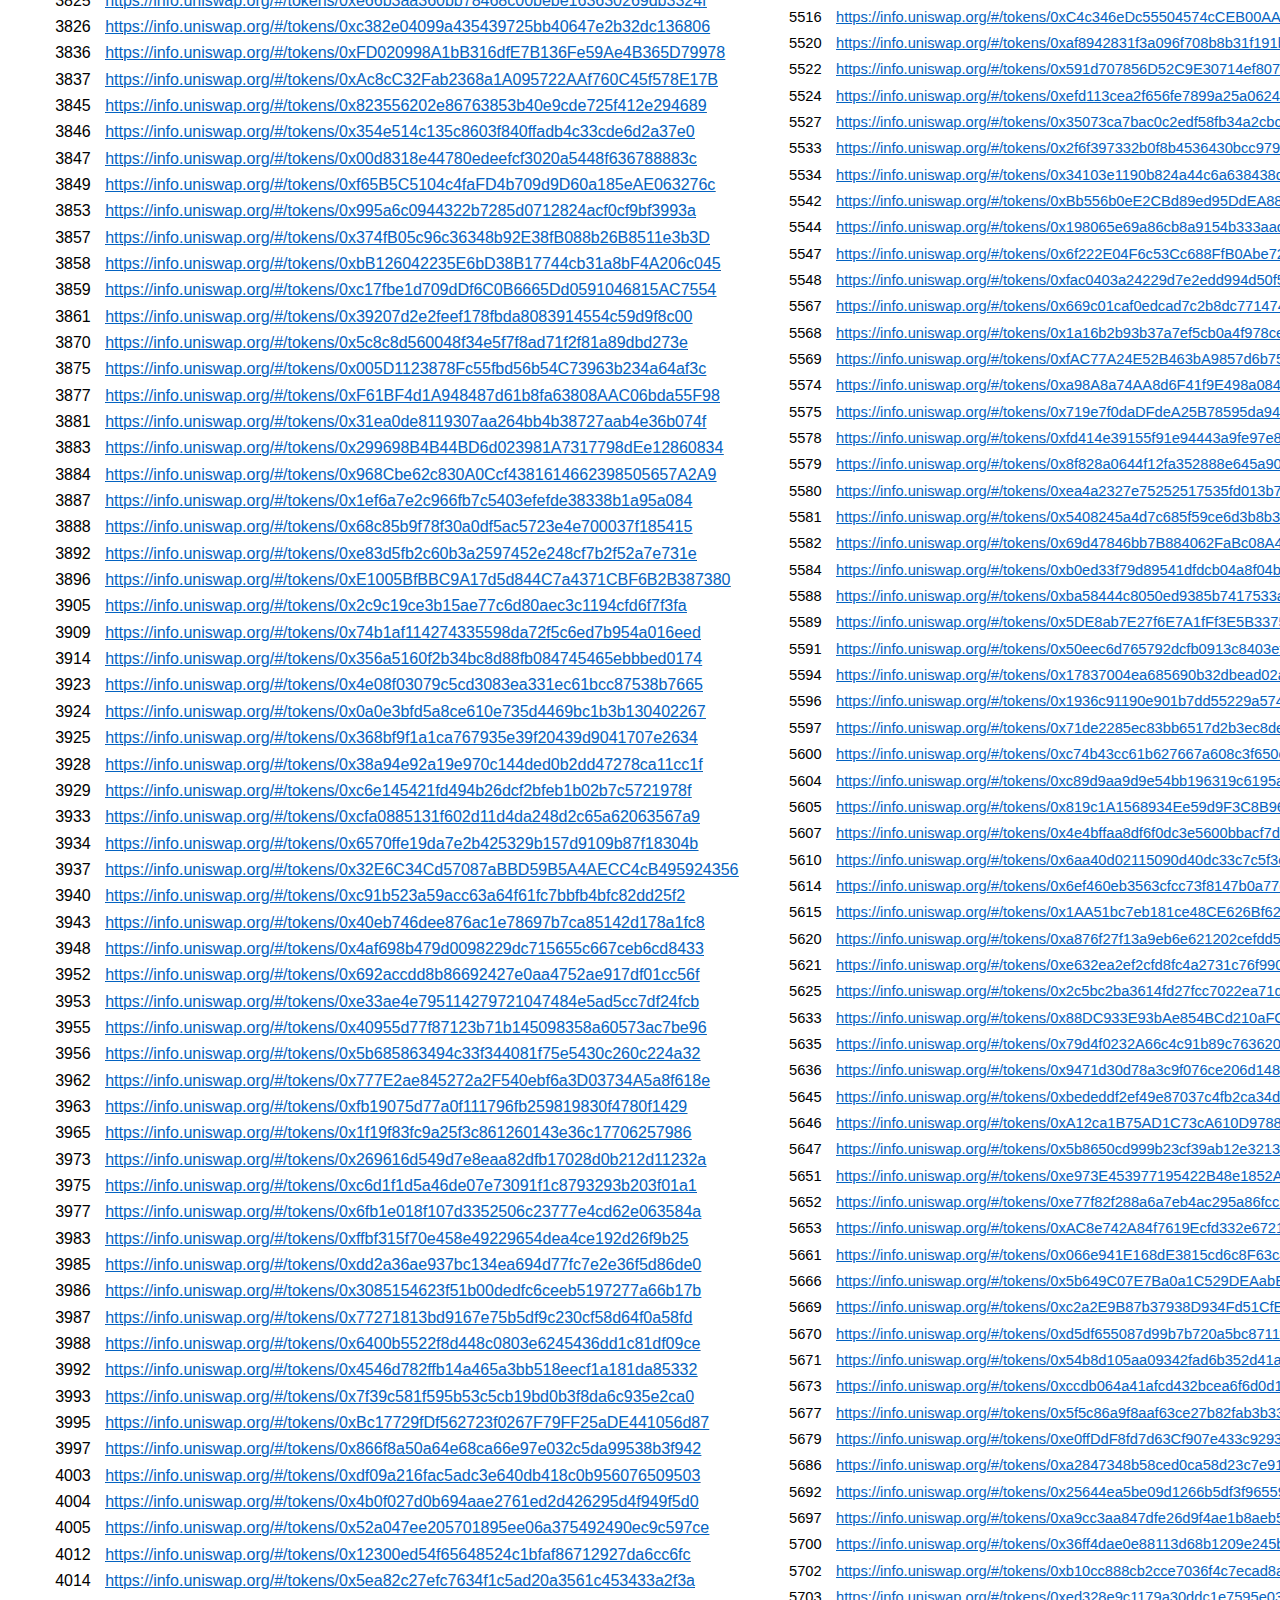
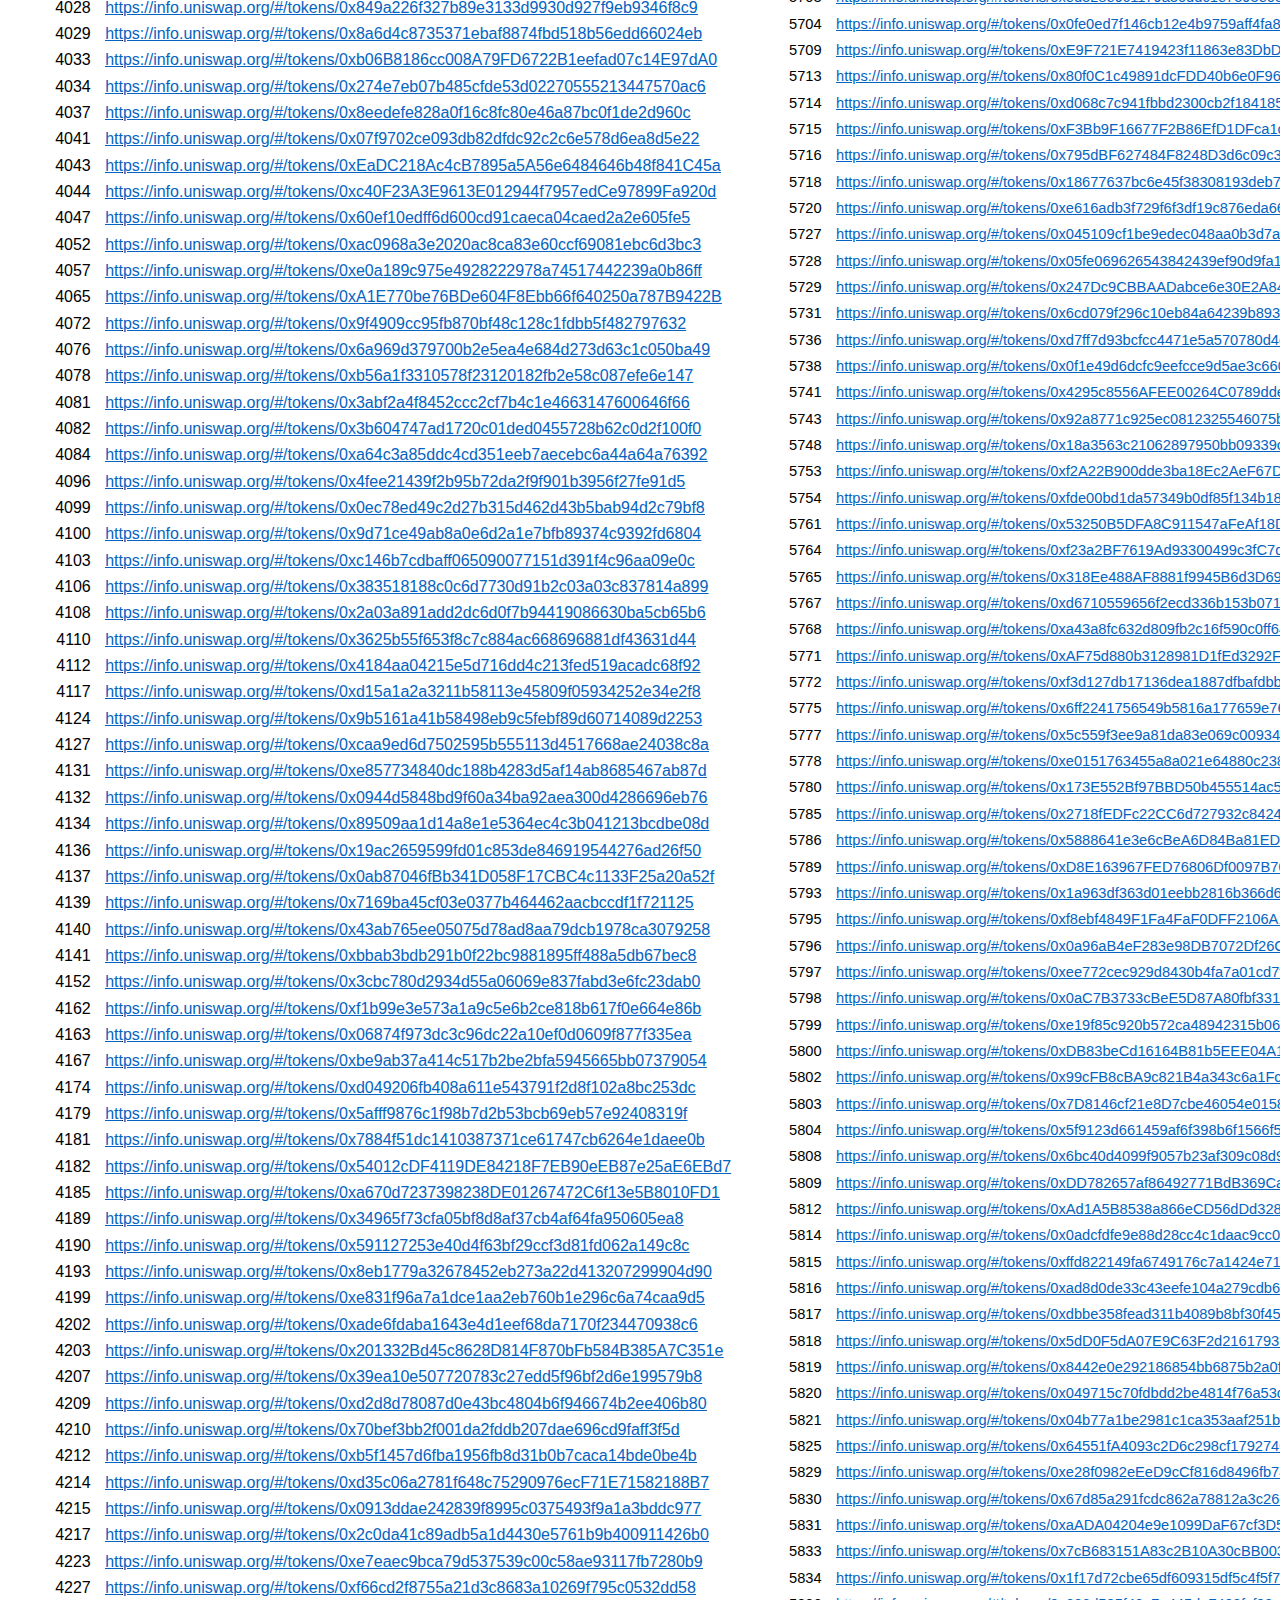
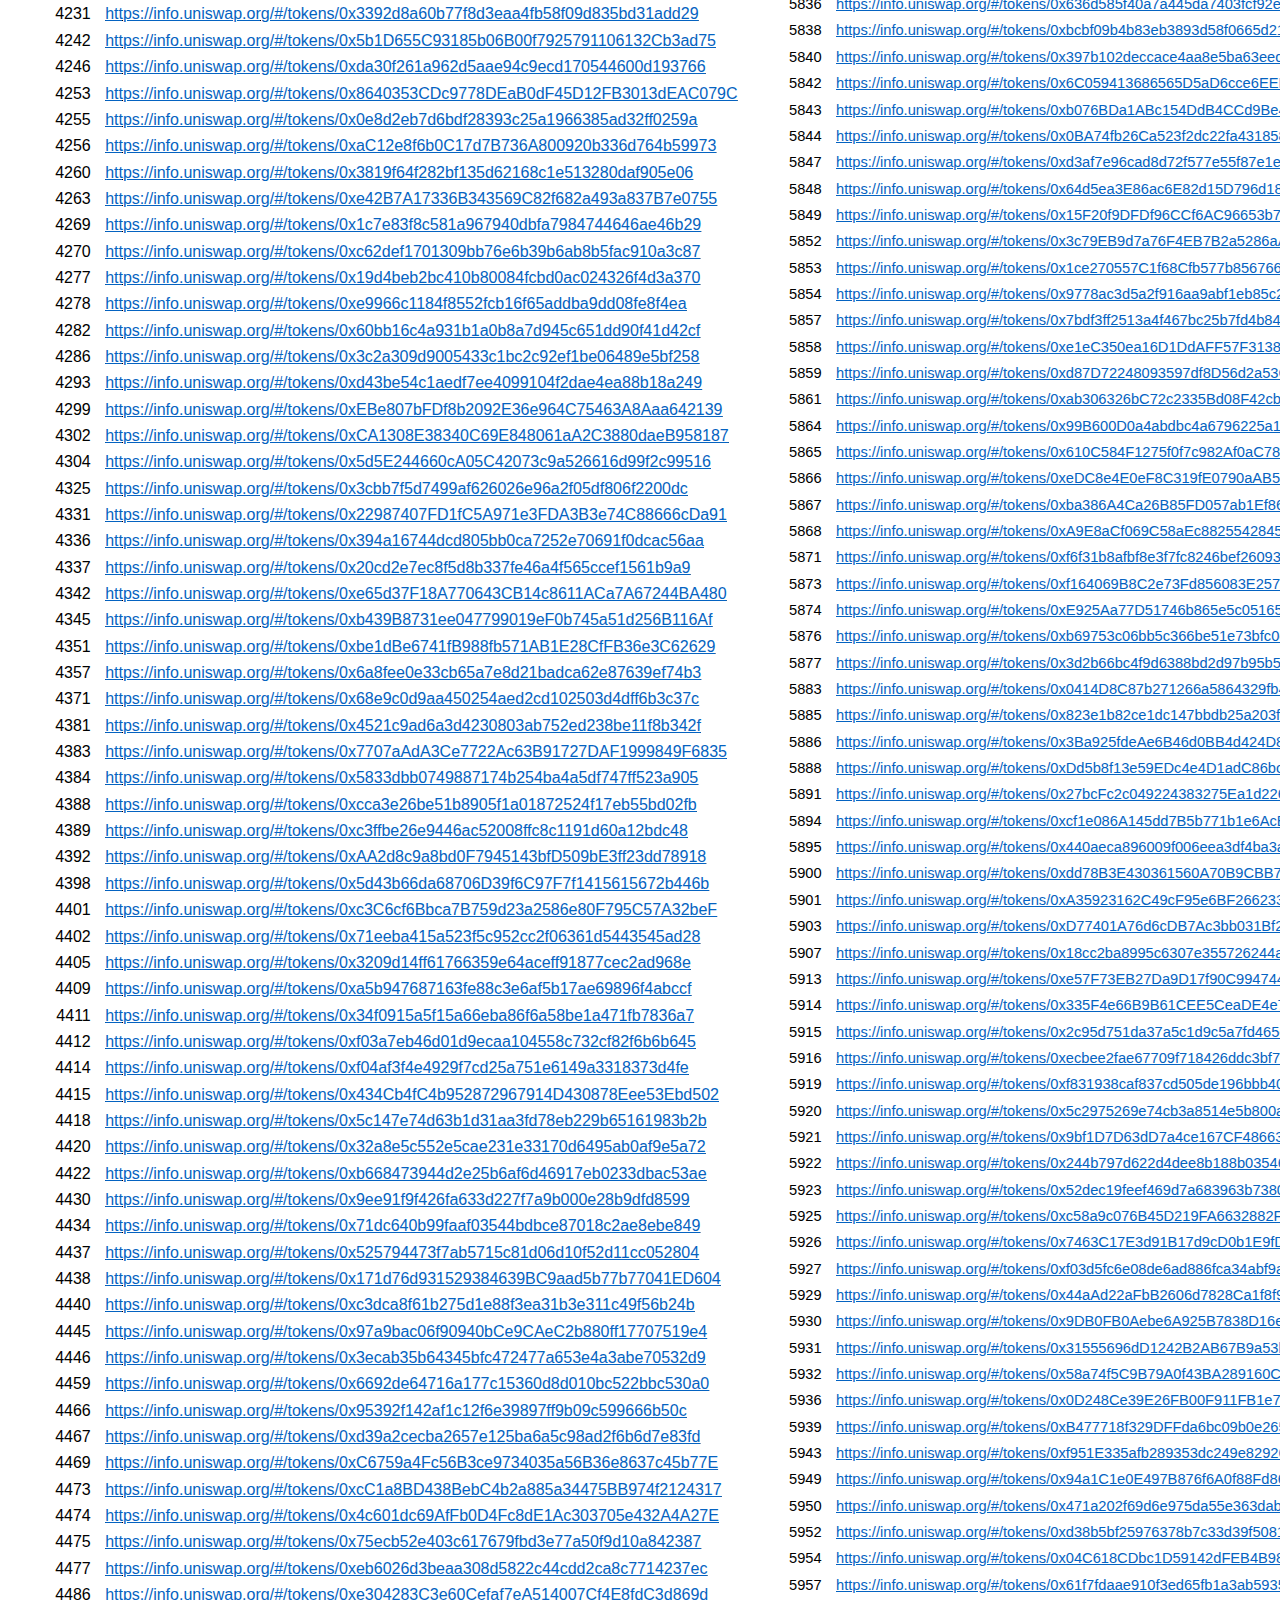
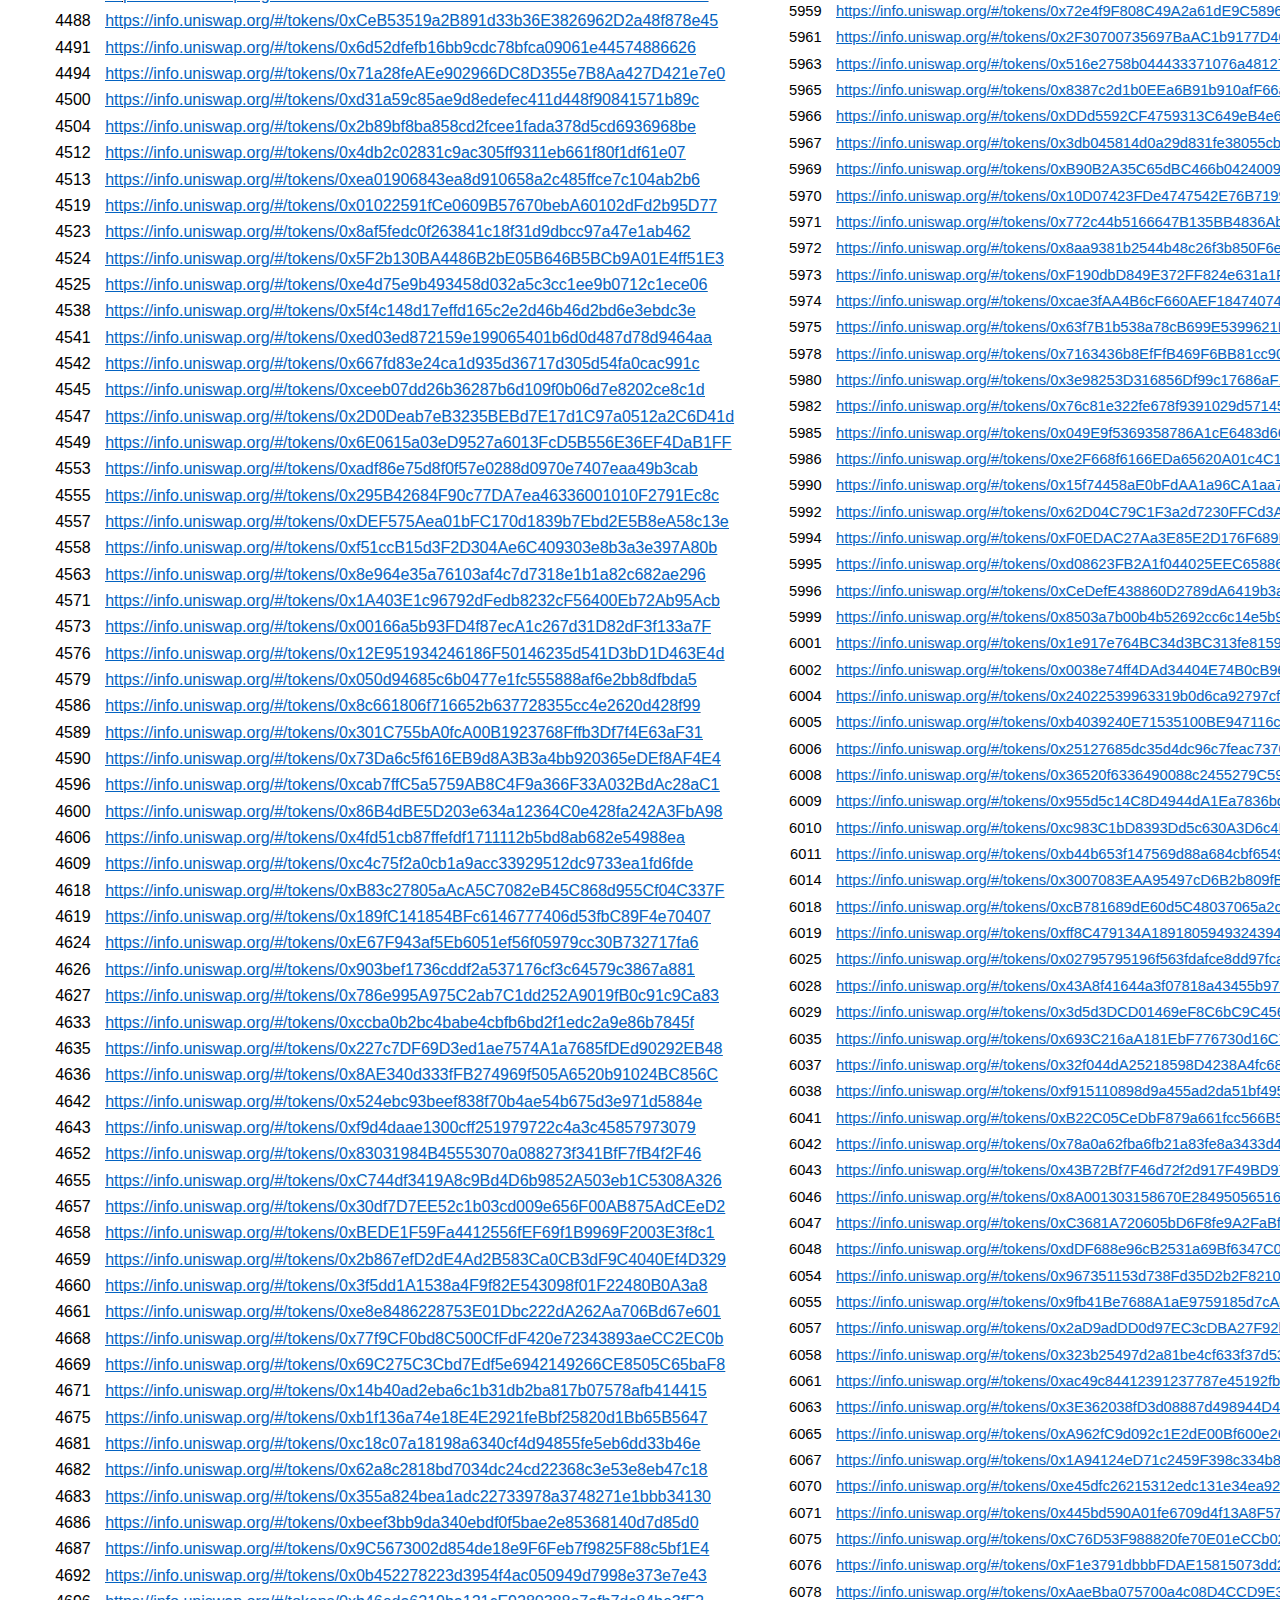
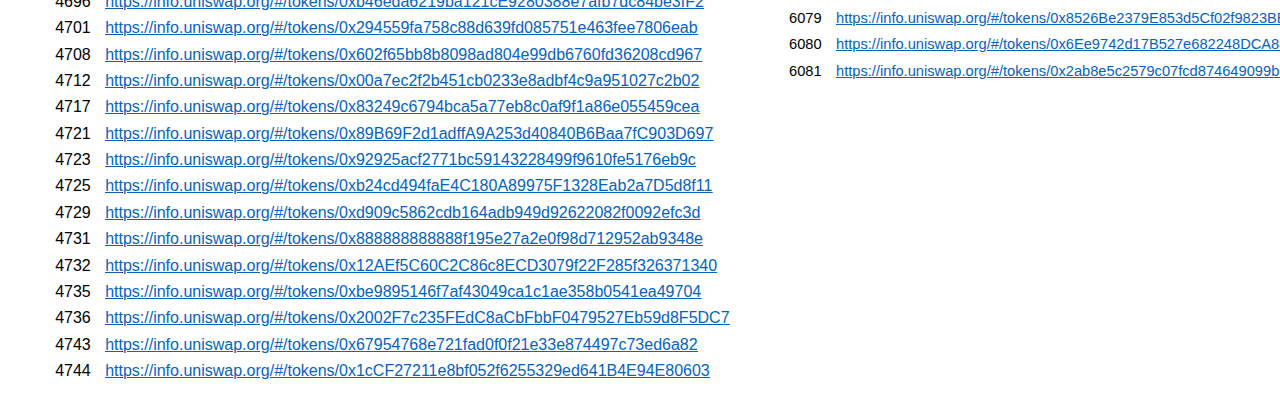
